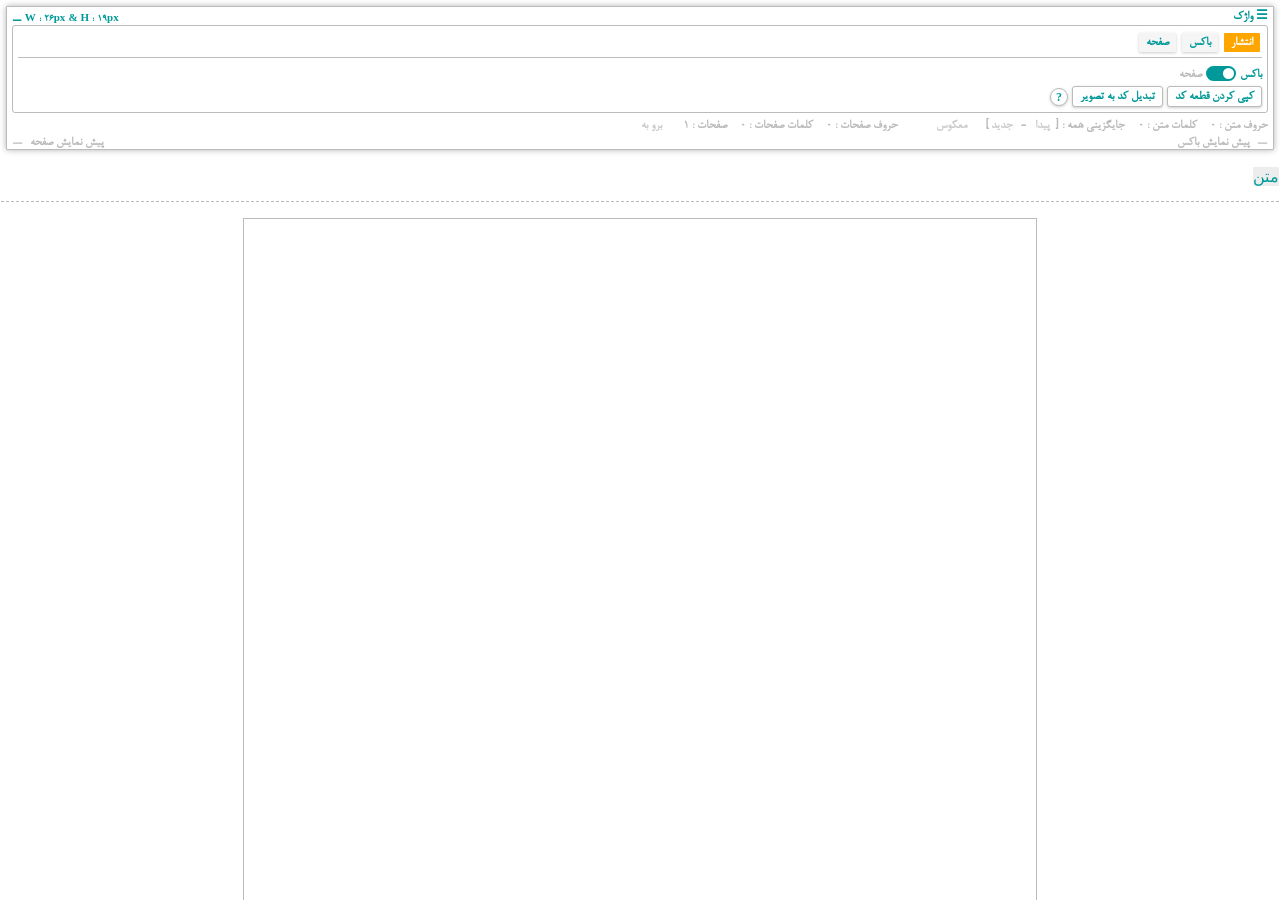
==== index.html @ d8ee6922 "Create index.html" ====
<!DOCTYPE html>
<html lang="fa-IR" dir="rtl">
    <head>
        <title>واژک</title>
        <meta charset="utf-8">
        <meta name="viewport" content="width=device-width, initial-scale=1.0">
        <meta name="robots" content="index, follow">
        <meta name="description" content="ساختن، ویرایش و خواندن کتاب اچ تی ام ال ( HTMLBook ) بصورت انلاین یا افلاین با محتوای متنی ( ثابت یا متحرک )، تصویری ( ثابت یا متحرک )، ویدیویی و صوتی توسط برنامه واژک">
        <link rel="icon" type="image/x-icon" href="[data-uri]">
        <style>
            @font-face { font-family: bnazanin; src: url("[data-uri]") format('truetype'); }
            html, body { margin: 0px;scrollbar-width: none;-webkit-tap-highlight-color: transparent; } html::-webkit-scrollbar, body::-webkit-scrollbar { display: none; } ::selection { background: lightgray; } ::placeholder { color: #bbbbbb;font-family: bnazanin, serif;font-size: 11px; } .xltr { direction: ltr; } .xrtl { direction: rtl; } .xtoolbars { margin: 0px 5px 17px 5px;border: 1px solid #bbbbbb;box-shadow: 0px 0px 6px 0px rgba(0,0,0,0.3);padding: 0px 5px;border-radius: 1px;background: #ffffff;position: relative;z-index: 1; } .xmenu { float: right;color: #009999;font-family: bnazanin, serif;font-size: 13px;font-weight: bold;cursor: pointer;background: #ffffff;animation: xmenu 2s ease infinite; } @keyframes xmenu { 50% { text-shadow: 0px 0px 2px #BBBBBB; } } .xtab1, .xtab2, .xtab3, .xtab4, .xtab5, .xtab6, .xtab7 { overflow: hidden; } .xtab1 button, .xtab2 button, .xtab3 button, .xtab4 button, .xtab5 button, .xtab6 button, .xtab7 button { margin-bottom: 5px;margin-right: 2px;border: none;border-radius: 1px;outline: none;font-family: bnazanin, serif;font-size: 13px;font-weight: bold;cursor: pointer;transition: 0.3s;background: #f5f5f5;color: #009999;padding: 3px 7px;box-shadow: 0px 1px 3px 0px #CCCCCC; } .xtab1 button:hover, .xtab2 button:hover, .xtab3 button:hover, .xtab4 button:hover, .xtab5 button:hover, .xtab6 button:hover, .xtab7 button:hover { background: orange;box-shadow: 0px 0px 0px 0px #FFFFFF;color: #ffffff; } .xtab1 button.active, .xtab2 button.active, .xtab3 button.active, .xtab4 button.active, .xtab5 button.active, .xtab6 button.active, .xtab7 button.active { background: orange;box-shadow: 0px 0px 0px 0px #FFFFFF;color: #ffffff; } .xtabcontent1, .xtabcontent2, .xtabcontent3, .xtabcontent4, .xtabcontent5, .xtabcontent6, .xtabcontent7 { border-top: 1px solid #bbbbbb;padding-top: 5px; } .xboxxobdimensions { margin-top: 4px;float: left;color: #009999;font-family: serif;font-size: 11px;font-weight: bold; } .xtools { overflow: auto;border: 1px solid #bbbbbb;box-sizing: border-box;padding: 5px;width: 100%;border-radius: 3px; } .xhorizontalscroll { overflow: auto;white-space: nowrap;scrollbar-width: none;cursor: default;user-select: none; } .xhorizontalscroll::-webkit-scrollbar { display: none; } #xshare, #xhelpbutton2, #xcontactus, #xdownloadapp { vertical-align: middle;text-decoration: none; } .xhelp { border: 1px solid #bbbbbb;box-shadow: 0px 1px 3px 0px #CCCCCC;color: #009999;background: #ffffff;cursor: pointer;font-weight: bold;font-family: bnazanin, serif;text-align: center;border-radius: 50%;padding: 4px 5px 0px 5px;position: relative;font-size: 0.75em;line-height: 1;vertical-align: middle; } .xhelp:active { box-shadow: 0px 0px 0px 0px #FFFFFF; } .xhelpdisplay { overflow: auto;max-height: 317px;font-size: 12px;color: #009999;font-family: serif; } ::-webkit-scrollbar { width: 5px;height: 5px; } ::-webkit-scrollbar-track { background: #EEEEEE;border-radius: 3px; } ::-webkit-scrollbar-thumb { background: #CCCCCC;border-radius: 3px; } ::-webkit-scrollbar-thumb:hover { background: #009999; } ::-webkit-scrollbar-thumb:active { background: #009999; } ::-webkit-scrollbar-button { background: #CCCCCC;border-radius: 3px; } ::-webkit-scrollbar-button:hover { background: #009999; } ::-webkit-scrollbar-button:active { background: #009999; } .xbuttons { background: #ffffff;font-family: bnazanin, serif;font-size: 13px;font-weight: bold;color: #009999;border: 1px solid #bbbbbb;border-radius: 3px;padding: 3px 7px;box-shadow: 0px 1px 3px 0px #CCCCCC;cursor: pointer; } .xbuttons:active { box-shadow: 0px 0px 0px 0px #FFFFFF; } #xcopycode { vertical-align: middle; } #xconvert { vertical-align: middle; } .xhelpproperty { border: 1px solid #bbbbbb;box-shadow: 0px 1px 3px 0px #CCCCCC;color: #009999;background: #ffffff;cursor: pointer;font-weight: bold;font-family: bnazanin, serif;text-align: center;border-radius: 50%;padding: 4px 5px 0px 5px;position: relative;font-size: 0.75em;line-height: 1;vertical-align: middle; } .xhelpproperty:active { box-shadow: 0px 0px 0px 0px #FFFFFF; } .xtexts { font-family: bnazanin, serif;font-size: 13px;font-weight: bold;color: #009999; } .xinputs { outline: none;width: 48px;background: #ffffff;font-family: bnazanin, serif;font-size: 13px;font-weight: bold;color: #009999;border: 1px solid #bbbbbb;border-radius: 3px;padding: 3px 7px;box-shadow: 0px 1px 3px 0px #CCCCCC; } .xinputs:active { box-shadow: 0px 0px 0px 0px #FFFFFF; } input[type='color'] { transform: scale(3);cursor: pointer; } .xinputtypecolor { overflow: hidden;width: 22px;height: 22px;border-radius: 50%;transition: 0.3s;box-shadow: 0px 2px 3px 0px gray; } .xinputtypecolor:active { box-shadow: 0px 0px 0px 0px #FFFFFF;opacity: 0.9; } .xboxnextandprevious, .xxobnextandprevious { border: 1px solid #bbbbbb;box-shadow: 0px 1px 3px 0px #CCCCCC;color: #009999;background: #ffffff;cursor: pointer;font-weight: bold;font-family: serif;text-align: center;border-radius: 50%;font-size: 15px;padding: 0px 6px; } .xboxnextandprevious:active, .xxobnextandprevious:active { box-shadow: 0px 0px 0px 0px #FFFFFF; } .xboxtransformationclasses, .xxobtransformationclasses { overflow: auto;height: 58px;scrollbar-width: none; } .xboxtransformationclasses::-webkit-scrollbar, .xxobtransformationclasses::-webkit-scrollbar  { display: none; } .xboxtransformationclasses .xboxtransformationclass, .xxobtransformationclasses .xxobtransformationclass { display: none; } .xboxtooltipscrollbar, .xxobtooltipscrollbar { vertical-align: middle;width: 144px;height: 18px;font-family: serif;resize: none;outline: none;color: #009999;background: #ffffff;border: 1px solid #bbbbbb;border-radius: 3px;padding: 1px 7px 2px 7px;box-shadow: 0px 1px 3px 0px #CCCCCC;scrollbar-width: none; } .xboxtooltipscrollbar::-webkit-scrollbar, .xxobtooltipscrollbar::-webkit-scrollbar { display: none; } .xboxtooltipscrollbar:active, .xxobtooltipscrollbar:active { box-shadow: 0px 0px 0px 0px #FFFFFF; } .xnextandprevious { border: 1px solid #bbbbbb;box-shadow: 0px 1px 3px 0px #CCCCCC;color: #009999;background: #ffffff;cursor: pointer;font-weight: bold;font-family: serif;text-align: center;border-radius: 50%;font-size: 15px;padding: 0px 6px; } .xnextandprevious:active { box-shadow: 0px 0px 0px 0px #FFFFFF; } .xtransformationclasses { overflow: auto;height: 58px;scrollbar-width: none; } .xtransformationclasses::-webkit-scrollbar { display: none; } .xtransformationclasses .xtransformationclass { display: none; } .xtooltipscrollbar { vertical-align: middle;width: 144px;height: 18px;font-family: serif;resize: none;outline: none;color: #009999;background: #ffffff;border: 1px solid #bbbbbb;border-radius: 3px;padding: 1px 7px 2px 7px;box-shadow: 0px 1px 3px 0px #CCCCCC;scrollbar-width: none; } .xtooltipscrollbar::-webkit-scrollbar { display: none; } .xtooltipscrollbar:active { box-shadow: 0px 0px 0px 0px #FFFFFF; } .xbox { display: inline-block;box-sizing: border-box;background: #ededed;outline : none;scrollbar-width: none; } .xbox::-webkit-scrollbar { display: none; } [contenteditable][placeholder]:empty:before { content: attr(placeholder);color: #009999; } .xtexts2 { font-family: bnazanin, serif;font-size: 13px;font-weight: bold;color: #BBBBBB; } .xalertmessage { position: fixed;top: 30%;left: 50%;transform: translate(-50%, -30%);z-index: 11;outline: none;font-family: bnazanin;font-size: 14px;font-weight: bold;color: #FFFFFF;border-radius: 18px;padding: 9px 18px;background: orange;box-shadow: 2px 2px 6px #AAAAAA; } .xmarkunmarkreplace { display: inline-block;cursor: pointer; } .xmarkunmarkreplace:active { transform: scale(0.96); } mark { background: #CCCCCC;color: #009999; } .xreverse { border: none;outline: none;width: 44px;background: #ffffff;font-family: bnazanin, serif;font-size: 13px;font-weight: bold;color: #CCCCCC; } .xreverse::placeholder { color: #CCCCCC;font-family: bnazanin, serif;font-size: 13px; } .xmarkunmarknew { border: none;outline: none;width: 25px;background: #ffffff;font-family: bnazanin, serif;font-size: 13px;font-weight: bold;color: #CCCCCC; } .xmarkunmarknew::placeholder { color: #CCCCCC;font-family: bnazanin, serif;font-size: 13px; } .xmarkfind { border: none;outline: none;width: 25px;background: #ffffff;font-family: bnazanin, serif;font-size: 13px;font-weight: bold;color: #CCCCCC; } .xmarkfind::placeholder { color: #CCCCCC;font-family: bnazanin, serif;font-size: 13px; } .xhidden { display: none; } .xremovefile:hover { color: #BBBBBB; } .xremovefile:active { color: #BBBBBB; } .xmodepublish { vertical-align: middle;position: relative;display: inline-block;width: 30px;height: 15px;transform: rotate(180deg); } .xmodepublish input { opacity: 0;width: 0;height: 0; } .xmodepublishslider { position: absolute;cursor: pointer;top: 0;left: 0;right: 0;bottom: 0;background: #009999;-webkit-transition: .3s;transition: .3s; } .xmodepublishslider:before { position: absolute;content: '';height: 11px;width: 11px;left: 2px;bottom: 2px;background: #FFFFFF;-webkit-transition: .3s;transition: .3s; } .xmodepublishslider.xmodepublishround { border-radius: 16px; } .xmodepublishslider.xmodepublishround:before { border-radius: 50%; } input:checked + .xmodepublishslider:before { -webkit-transform: translateX(15px);-ms-transform: translateX(15px);transform: translateX(15px); } .xboxorpagepreviewsymbol { display: inline-block;color: #CCCCCC;font-family: serif;font-size: 12px;font-weight: bold;cursor: pointer;vertical-align: middle; } .xxobgotopage { border: none;outline: none;width: 26px;background: #ffffff;font-family: bnazanin, serif;font-size: 13px;font-weight: bold;color: #CCCCCC; } .xxobgotopage::placeholder { color: #CCCCCC;font-family: bnazanin, serif;font-size: 13px; } .xcheckboxcontent input { display: none; } .xcheckboxcontent span { background: #ffffff;font-family: bnazanin, serif;font-size: 13px;font-weight: bold;color: #BBBBBB;border: 1px solid #BBBBBB;border-radius: 3px;padding: 3px 7px;box-shadow: 0px 1px 3px 0px #CCCCCC;cursor: pointer; } .xcheckboxcontent span:active { box-shadow: 0px 0px 0px 0px #FFFFFF; } .xcheckboxcontent input[name="xcheckboxcontent"]:hover + span { color: #009999; } .xcheckboxcontent input[name="xcheckboxcontent"]:checked + span { color: #009999; }
            .xstyle1 { display: none; } .xstyle2 { position: -webkit-sticky;position: sticky;padding-top: 5px;top: 0px;background: #FFFFFF;z-index: 9;border: 1px solid rgba(255, 255, 255, 0); } .xstyle3 { display: none;margin-right: 10px;cursor: pointer;color: #009999;font-family: serif;font-size: 11px;font-weight: bold; } .xstyle4 { font-family: bnazanin, serif; } .xstyle5 { margin-left: 3px; } .xstyle6 { cursor: pointer; } .xstyle7 { padding-bottom: 5px;margin-bottom: -5px; } .xstyle8 { display: none;padding: 5px; } .xstyle9 { display: none;padding: 5px; } .xstyle13 { display: block;margin-bottom: 5px; } .xstyle14 { font-family: bnazanin, serif;font-size: 13px;font-weight: bold;color: #009999; } .xstyle15 { font-family: bnazanin, serif;font-size: 13px;font-weight: bold;color: #BBBBBB; } .xstyle16 { display: block;padding-bottom: 5px;margin-bottom: -5px; } .xstyle17 { display: none; } .xstyle18 { vertical-align: middle; } .xstyle19 { vertical-align: middle; } .xstyle20 { display: none; } .xstyle21 { display: none; } .xstyle22 { margin-top: 10px; } .xstyle23 { display: block; } .xstyle24 { margin-right: 16px; } .xstyle25 { margin-right: 16px; } .xstyle26 { padding: 3px 0px 7px 0px;margin-bottom: 2px; } .xstyle27 { padding-bottom: 5px;margin-bottom: -5px; } .xstyle28 { margin-right: 3px;text-align: center; } .xstyle29 { margin-right: 3px; } .xstyle30 { margin-right: 16px; } .xstyle31 { margin-right: 3px;text-align: center; } .xstyle32 { margin-right: 3px; } .xstyle33 { margin-right: 16px; } .xstyle34 { margin-right: 3px;text-align: center; } .xstyle35 { margin-right: 3px; } .xstyle36 { margin-right: 16px; } .xstyle37 { margin-right: 3px;text-align: center; } .xstyle38 { margin-right: 3px;text-align: center; } .xstyle39 { margin-right: 3px; } .xstyle40 { margin-right: 16px; } .xstyle41 { margin-right: 3px;text-align: center; } .xstyle42 { margin-right: 3px; } .xstyle43 { margin-right: 16px; } .xstyle44 { margin-right: 3px; } .xstyle45 { margin-left: 3px; } .xstyle46 { margin-left: 3px; } .xstyle47 { padding-bottom: 5px; } .xstyle48 { vertical-align: middle;display: none; } .xstyle49 { vertical-align: middle;display: none; } .xstyle50 { vertical-align: middle;display: none; } .xstyle51 { vertical-align: middle;display: none; } .xstyle52 { padding-bottom: 5px;display: none; } .xstyle53 { margin-left: 3px; } .xstyle54 { margin-left: 3px; } .xstyle55 { margin-left: 3px; } .xstyle56 { display: none; } .xstyle57 { margin-left: 3px; } .xstyle58 { margin-left: 3px; } .xstyle59 { display: none; } .xstyle60 { display: none; } .xstyle61 { display: none; } .xstyle62 { margin-left: 3px; } .xstyle63 { padding-bottom: 5px;margin-bottom: -5px; } .xstyle64 { margin-left: 3px; } .xstyle65 { margin-left: 3px; } .xstyle66 { margin-left: 3px; } .xstyle67 { margin-left: 3px; } .xstyle68 { margin-left: 3px; } .xstyle69 { margin-left: 3px; } .xstyle70 { margin-left: 3px; } .xstyle71 { margin-left: 3px; } .xstyle72 { margin-left: 3px; } .xstyle73 { margin-left: 3px; } .xstyle74 { margin-left: 3px; } .xstyle75 { margin-left: 3px; } .xstyle76 { display: none; } .xstyle77 { margin-left: 3px; } .xstyle78 { margin-left: 3px; } .xstyle79 { margin-left: 3px; } .xstyle80 { margin-left: 3px; } .xstyle81 { margin-left: 3px; } .xstyle82 { margin-left: 3px; } .xstyle83 { margin-left: 3px; } .xstyle84 { margin-left: 3px; } .xstyle85 { margin-left: 3px; } .xstyle86 { margin-left: 3px; } .xstyle87 { margin-left: 3px; } .xstyle88 { margin-left: 3px; } .xstyle89 { padding-bottom: 5px;margin-bottom: -5px; } .xstyle90 { margin-left: 3px; } .xstyle91 { margin-left: 3px; } .xstyle92 { margin-left: 3px; } .xstyle93 { margin-left: 3px; } .xstyle94 { margin-left: 3px; } .xstyle95 { margin-left: 3px; } .xstyle96 { margin-left: 3px; } .xstyle97 { margin-left: 3px; } .xstyle98 { padding-bottom: 5px;margin-bottom: -5px; } .xstyle99 { margin-left: 3px; } .xstyle100 { margin-left: 3px; } .xstyle101 { margin-left: 3px; } .xstyle102 { margin-left: 3px; } .xstyle103 { margin-left: 3px; } .xstyle104 { margin-left: 3px; } .xstyle105 { margin-left: 3px; } .xstyle106 { margin-left: 3px; } .xstyle107 { display: none;margin-top: 5px; } .xstyle108 { padding-bottom: 5px;margin-bottom: -5px; } .xstyle109 { margin-left: 3px; } .xstyle110 { margin-left: 32px; } .xstyle111 { margin-left: 3px; } .xstyle112 { display: none; } .xstyle113 { display: none;margin-left: 3px; } .xstyle114 { margin-left: 16px; } .xstyle115 { display: none; } .xstyle116 { display: none;margin-left: 3px; } .xstyle117 { margin-left: 3px; } .xstyle118 { display: none;margin-top: 5px; } .xstyle119 { margin-left: 3px; } .xstyle120 { display: none;margin-top: 5px; } .xstyle121 { margin-left: 3px; } .xstyle122 { display: none;margin-top: 5px; } .xstyle123 { padding-bottom: 5px; } .xstyle124 { vertical-align: middle;display: none; } .xstyle125 { vertical-align: middle;display: none; } .xstyle126 { vertical-align: middle;display: none; } .xstyle127 { vertical-align: middle;display: none; } .xstyle128 { display: none; } .xstyle129 { padding-bottom: 5px;display: none; } .xstyle130 { margin-left: 3px; } .xstyle131 { margin-left: 3px; } .xstyle132 { margin-left: 3px; } .xstyle133 { display: none; } .xstyle134 { margin-left: 3px; } .xstyle135 { margin-left: 3px; } .xstyle136 { display: none; } .xstyle137 { display: none; } .xstyle138 { display: none; } .xstyle139 { margin-left: 3px; } .xstyle140 { padding-bottom: 5px;margin-bottom: -5px; } .xstyle141 { display: none; } .xstyle142 { margin-left: 3px;display: none; } .xstyle143 { display: none; } .xstyle144 { margin-left: 3px;display: none; } .xstyle145 { margin-left: 3px;display: none; } .xstyle146 { margin-left: 3px;display: none; } .xstyle147 { margin-left: 3px;display: none; } .xstyle148 { vertical-align: middle;display: none; } .xstyle149 { vertical-align: middle;margin-left: 3px;display: none; } .xstyle150 { vertical-align: middle;display: none; } .xstyle151 { vertical-align: middle;margin-left: 3px;display: none; } .xstyle152 { vertical-align: middle;display: none; } .xstyle153 { vertical-align: middle;margin-left: 3px;display: none; } .xstyle154 { vertical-align: middle;display: none; } .xstyle155 { vertical-align: middle;margin-left: 3px;display: none; } .xstyle156 { vertical-align: middle;display: none; } .xstyle157 { vertical-align: middle;margin-left: 3px;display: none; } .xstyle158 { vertical-align: middle;display: none; } .xstyle159 { vertical-align: middle;margin-left: 3px;display: none; } .xstyle160 { vertical-align: middle;display: none; } .xstyle161 { vertical-align: middle;margin-left: 3px;display: none; } .xstyle162 { vertical-align: middle;display: none; } .xstyle163 { vertical-align: middle;margin-left: 3px;display: none; } .xstyle164 { vertical-align: middle; } .xstyle165 { display: inline-block;vertical-align: middle;margin-left: 3px; } .xstyle166 { display: none; } .xstyle167 { margin-left: 3px;display: none; } .xstyle168 { margin-left: 3px;display: none; } .xstyle169 { margin-left: 3px;display: none; } .xstyle170 { margin-left: 3px;display: none; } .xstyle171 { display: none; } .xstyle172 { margin-left: 3px;display: none; } .xstyle173 { margin-left: 3px;display: none; } .xstyle174 { margin-left: 3px;display: none; } .xstyle175 { margin-left: 3px;display: none; } .xstyle176 { display: none; } .xstyle177 { margin-left: 3px; } .xstyle178 { vertical-align: middle; } .xstyle179 { display: inline-block;vertical-align: middle;margin-left: 3px; } .xstyle180 { margin-left: 3px; } .xstyle181 { display: none; } .xstyle182 { margin-left: 3px;display: none; } .xstyle183 { margin-left: 3px;display: none; } .xstyle184 { margin-left: 3px;display: none; } .xstyle185 { margin-left: 3px;display: none; } .xstyle186 { display: none; } .xstyle187 { margin-left: 3px;display: none; } .xstyle188 { margin-left: 3px;display: none; } .xstyle189 { margin-left: 3px;display: none; } .xstyle190 { margin-left: 3px;display: none; } .xstyle191 { padding-bottom: 5px; } .xstyle192 { vertical-align: middle;display: none; } .xstyle193 { vertical-align: middle;display: none; } .xstyle194 { vertical-align: middle;display: none; } .xstyle195 { vertical-align: middle;display: none; } .xstyle196 { padding-bottom: 5px;display: none; } .xstyle197 { margin-left: 3px; } .xstyle198 { margin-left: 3px; } .xstyle199 { margin-left: 3px; } .xstyle200 { display: none; } .xstyle201 { margin-left: 3px; } .xstyle202 { margin-left: 3px; } .xstyle203 { display: none; } .xstyle204 { display: none; } .xstyle205 { display: none; } .xstyle206 { margin-left: 3px; } .xstyle207 { padding-bottom: 5px;margin-bottom: -5px; } .xstyle208 { margin-left: 3px; } .xstyle209 { display: none; } .xstyle210 { margin-left: 3px; } .xstyle211 { padding-bottom: 5px; } .xstyle212 { vertical-align: middle;display: none; } .xstyle213 { vertical-align: middle;display: none; } .xstyle214 { vertical-align: middle;display: none; } .xstyle215 { vertical-align: middle;display: none; } .xstyle216 { padding-bottom: 5px;display: none; } .xstyle217 { margin-left: 3px; } .xstyle218 { margin-left: 3px; } .xstyle219 { margin-left: 3px; } .xstyle220 { display: none; } .xstyle221 { margin-left: 3px; } .xstyle222 { margin-left: 3px; } .xstyle223 { display: none; } .xstyle224 { display: none; } .xstyle225 { display: none; } .xstyle226 { margin-left: 3px; } .xstyle227 { padding-bottom: 5px;margin-bottom: -5px; } .xstyle228 { margin-left: 3px; } .xstyle229 { margin-left: 3px; } .xstyle230 { margin-left: 3px; } .xstyle231 { margin-left: 3px; } .xstyle232 { vertical-align: middle;margin-left: 3px; } .xstyle233 { display: inline-block;vertical-align: middle;margin-left: 3px; } .xstyle234 { margin-left: 3px; } .xstyle235 { margin-left: 3px; } .xstyle236 { margin-left: 3px; } .xstyle237 { margin-left: 3px; } .xstyle238 { vertical-align: middle;margin-left: 3px; } .xstyle239 { display: inline-block;vertical-align: middle;margin-left: 3px; } .xstyle240 { margin-left: 3px; } .xstyle241 { margin-left: 3px; } .xstyle242 { margin-left: 3px; } .xstyle243 { margin-left: 3px; } .xstyle244 { vertical-align: middle;margin-left: 3px; } .xstyle245 { display: inline-block;vertical-align: middle;margin-left: 3px; } .xstyle246 { margin-left: 3px; } .xstyle247 { margin-left: 3px; } .xstyle248 { margin-left: 3px; } .xstyle249 { margin-left: 3px; } .xstyle250 { vertical-align: middle;margin-left: 3px; } .xstyle251 { display: inline-block;vertical-align: middle;margin-left: 3px; } .xstyle252 { margin-left: 3px; } .xstyle253 { margin-left: 3px; } .xstyle254 { margin-left: 3px; } .xstyle255 { margin-left: 3px; } .xstyle256 { margin-left: 3px; } .xstyle257 { margin-left: 3px; } .xstyle258 { margin-left: 3px; } .xstyle259 { margin-left: 3px; } .xstyle260 { margin-left: 3px; } .xstyle261 { margin-left: 3px; } .xstyle262 { margin-left: 3px; } .xstyle263 { display: none; } .xstyle264 { margin-left: 3px; } .xstyle265 { margin-left: 3px; } .xstyle266 { margin-left: 3px; } .xstyle267 { margin-left: 3px; } .xstyle268 { margin-left: 3px; } .xstyle269 { vertical-align: middle;margin-left: 3px; } .xstyle270 { display: inline-block;vertical-align: middle;margin-left: 3px; } .xstyle271 { margin-left: 3px; } .xstyle272 { margin-left: 3px; } .xstyle273 { margin-left: 3px; } .xstyle274 { margin-left: 3px; } .xstyle275 { vertical-align: middle;margin-left: 3px; } .xstyle276 { display: inline-block;vertical-align: middle;margin-left: 3px; } .xstyle277 { margin-left: 3px; } .xstyle278 { margin-left: 3px; } .xstyle279 { margin-left: 3px; } .xstyle280 { margin-left: 3px; } .xstyle281 { vertical-align: middle;margin-left: 3px; } .xstyle282 { display: inline-block;vertical-align: middle;margin-left: 3px; } .xstyle283 { margin-left: 3px; } .xstyle284 { margin-left: 3px; } .xstyle285 { margin-left: 3px; } .xstyle286 { margin-left: 3px; } .xstyle287 { vertical-align: middle;margin-left: 3px; } .xstyle288 { display: inline-block;vertical-align: middle;margin-left: 3px; } .xstyle289 { margin-left: 3px; } .xstyle290 { margin-left: 3px; } .xstyle291 { margin-left: 3px; } .xstyle292 { margin-left: 3px; } .xstyle293 { margin-left: 3px; } .xstyle294 { margin-left: 3px; } .xstyle295 { margin-left: 3px; } .xstyle296 { margin-left: 3px; } .xstyle297 { margin-left: 3px; } .xstyle298 { margin-left: 3px; } .xstyle299 { margin-left: 3px; } .xstyle300 { margin-left: 3px; } .xstyle301 { padding-bottom: 5px; } .xstyle302 { vertical-align: middle;display: none; } .xstyle303 { vertical-align: middle;display: none; } .xstyle304 { vertical-align: middle;display: none; } .xstyle305 { vertical-align: middle;display: none; } .xstyle306 { display: none; } .xstyle307 { padding-bottom: 5px;display: none; } .xstyle308 { margin-left: 3px; } .xstyle309 { margin-left: 3px; } .xstyle310 { margin-left: 3px; } .xstyle311 { display: none; } .xstyle312 { margin-left: 3px; } .xstyle313 { margin-left: 3px; } .xstyle314 { display: none; } .xstyle315 { display: none; } .xstyle316 { display: none; } .xstyle317 { margin-left: 3px; } .xstyle318 { padding-bottom: 5px;margin-bottom: -5px; } .xstyle319 { margin-left: 3px; } .xstyle320 { margin-left: 3px; } .xstyle321 { margin-left: 3px; } .xstyle322 { margin-left: 3px; } .xstyle323 { margin-left: 3px; } .xstyle324 { margin-left: 3px; } .xstyle325 { vertical-align: middle;margin-left: 3px; } .xstyle326 { display: inline-block;vertical-align: middle;margin-left: 3px; } .xstyle327 { display: none; } .xstyle328 { margin-left: 3px; } .xstyle329 { margin-left: 3px; } .xstyle330 { margin-left: 3px; } .xstyle331 { margin-left: 3px; } .xstyle332 { margin-left: 3px; } .xstyle333 { margin-left: 3px; } .xstyle334 { margin-left: 3px; } .xstyle335 { vertical-align: middle;margin-left: 3px; } .xstyle336 { display: inline-block;vertical-align: middle;margin-left: 3px; } .xstyle337 { margin-left: 3px; } .xstyle338 { padding-bottom: 5px; } .xstyle339 { vertical-align: middle;display: none; } .xstyle340 { vertical-align: middle;display: none; } .xstyle341 { vertical-align: middle;display: none; } .xstyle342 { vertical-align: middle;display: none; } .xstyle343 { display: none; } .xstyle344 { padding-bottom: 5px;display: none; } .xstyle345 { margin-left: 3px; } .xstyle346 { margin-left: 3px; } .xstyle347 { margin-left: 3px; } .xstyle348 { display: none; } .xstyle349 { margin-left: 3px; } .xstyle350 { margin-left: 3px; } .xstyle351 { display: none; } .xstyle352 { display: none; } .xstyle353 { display: none; } .xstyle354 { margin-left: 3px; } .xstyle355 { margin-bottom: -16px;text-align: right; } .xstyle356 { margin-bottom: -2px; } .xstyle357 { padding-bottom: 5px;margin-bottom: -5px;margin-top: 5px; } .xstyle358 { margin-left: 3px; } .xstyle359 { margin-left: 3px; } .xstyle360 { margin-left: 3px; } .xstyle361 { margin-left: 3px; } .xstyle362 { margin-left: 3px; } .xstyle363 { margin-left: 3px; } .xstyle364 { display: none; } .xstyle365 { margin-left: 3px; } .xstyle366 { margin-left: 3px; } .xstyle367 { margin-left: 3px; } .xstyle368 { margin-left: 3px; } .xstyle369 { margin-left: 3px; } .xstyle370 { margin-left: 3px; } .xstyle371 { padding-bottom: 5px;margin-bottom: -5px;margin-top: 5px; } .xstyle372 { margin-left: 3px; } .xstyle373 { margin-left: 3px; } .xstyle374 { margin-left: 3px; } .xstyle375 { margin-left: 3px; } .xstyle376 { display: none; } .xstyle377 { margin-left: 3px; } .xstyle378 { margin-left: 3px; } .xstyle379 { margin-left: 3px; } .xstyle380 { margin-left: 3px; } .xstyle381 { padding-bottom: 5px;margin-bottom: -5px;margin-top: 5px; } .xstyle382 { margin-left: 3px; } .xstyle383 { margin-left: 3px; } .xstyle384 { margin-left: 3px; } .xstyle385 { display: none; } .xstyle386 { margin-left: 3px; } .xstyle387 { margin-left: 3px; } .xstyle388 { margin-left: 3px; } .xstyle389 { padding-bottom: 5px;margin-bottom: -5px;margin-top: 5px; } .xstyle390 { margin-left: 3px; } .xstyle391 { margin-left: 3px; } .xstyle392 { display: none; } .xstyle393 { margin-left: 3px; } .xstyle394 { margin-left: 3px; } .xstyle395 { padding-bottom: 5px; } .xstyle396 { vertical-align: middle;display: none; } .xstyle397 { vertical-align: middle;display: none; } .xstyle398 { vertical-align: middle;display: none; } .xstyle399 { vertical-align: middle;display: none; } .xstyle400 { padding-bottom: 5px;display: none; } .xstyle401 { margin-left: 3px; } .xstyle402 { margin-left: 3px; } .xstyle403 { margin-left: 3px; } .xstyle404 { display: none; } .xstyle405 { margin-left: 3px; } .xstyle406 { margin-left: 3px; } .xstyle407 { display: none; } .xstyle408 { display: none; } .xstyle409 { display: none; } .xstyle410 { margin-left: 3px; } .xstyle411 { padding-bottom: 5px;margin-bottom: -5px; } .xstyle412 { margin-left: 3px; } .xstyle413 { margin-left: 3px; } .xstyle414 { margin-left: 3px; } .xstyle415 { margin-left: 3px; } .xstyle416 { margin-left: 3px; } .xstyle417 { margin-left: 3px; } .xstyle418 { margin-left: 3px; } .xstyle419 { margin-left: 3px; } .xstyle420 { margin-left: 3px; } .xstyle421 { display: inline-block;vertical-align: middle;margin-left: 3px; } .xstyle422 { display: none; } .xstyle423 { margin-left: 3px; } .xstyle424 { margin-left: 3px; } .xstyle425 { margin-left: 3px; } .xstyle426 { margin-left: 3px; } .xstyle427 { margin-left: 3px; } .xstyle428 { margin-left: 3px; } .xstyle429 { margin-left: 3px; } .xstyle430 { margin-left: 3px; } .xstyle431 { margin-left: 3px; } .xstyle432 { display: inline-block;vertical-align: middle;margin-left: 3px; } .xstyle433 { margin-left: 3px; } .xstyle434 { padding-bottom: 5px; } .xstyle435 { vertical-align: middle;display: none; } .xstyle436 { vertical-align: middle;display: none; } .xstyle437 { vertical-align: middle;display: none; } .xstyle438 { vertical-align: middle;display: none; } .xstyle439 { padding-bottom: 5px;display: none; } .xstyle440 { margin-left: 3px; } .xstyle441 { margin-left: 3px; } .xstyle442 { margin-left: 3px; } .xstyle443 { display: none; } .xstyle444 { margin-left: 3px; } .xstyle445 { margin-left: 3px; } .xstyle446 { display: none; } .xstyle447 { display: none; } .xstyle448 { display: none; } .xstyle449 { margin-left: 3px; } .xstyle450 { padding-bottom: 5px;margin-bottom: -5px; } .xstyle451 { margin-left: 3px; } .xstyle452 { margin-left: 3px; } .xstyle453 { display: none; } .xstyle454 { margin-left: 3px; } .xstyle455 { margin-left: 3px; } .xstyle456 { padding-bottom: 5px; } .xstyle457 { vertical-align: middle;display: none; } .xstyle458 { vertical-align: middle;display: none; } .xstyle459 { vertical-align: middle;display: none; } .xstyle460 { vertical-align: middle;display: none; } .xstyle461 { padding-bottom: 5px;display: none; } .xstyle462 { margin-left: 3px; } .xstyle463 { margin-left: 3px; } .xstyle464 { margin-left: 3px; } .xstyle465 { display: none; } .xstyle466 { margin-left: 3px; } .xstyle467 { margin-left: 3px; } .xstyle468 { display: none; } .xstyle469 { display: none; } .xstyle470 { display: none; } .xstyle471 { margin-left: 3px; } .xstyle472 { padding-bottom: 5px;margin-bottom: -5px; } .xstyle473 { margin-left: 3px; } .xstyle474 { display: none; } .xstyle475 { margin-left: 3px; } .xstyle476 { padding-bottom: 5px; } .xstyle477 { vertical-align: middle;display: none; } .xstyle478 { vertical-align: middle;display: none; } .xstyle479 { vertical-align: middle;display: none; } .xstyle480 { vertical-align: middle;display: none; } .xstyle481 { padding-bottom: 5px;display: none; } .xstyle482 { margin-left: 3px; } .xstyle483 { margin-left: 3px; } .xstyle484 { margin-left: 3px; } .xstyle485 { display: none; } .xstyle486 { margin-left: 3px; } .xstyle487 { margin-left: 3px; } .xstyle488 { display: none; } .xstyle489 { display: none; } .xstyle490 { display: none; } .xstyle491 { margin-left: 3px; } .xstyle492 { padding-bottom: 5px;margin-bottom: -5px; } .xstyle493 { margin-left: 3px; } .xstyle494 { margin-left: 3px; } .xstyle495 { margin-left: 3px; } .xstyle496 { margin-left: 3px; } .xstyle497 { margin-left: 3px; } .xstyle498 { display: none; } .xstyle499 { margin-left: 3px; } .xstyle500 { margin-left: 3px; } .xstyle501 { margin-left: 3px; } .xstyle502 { margin-left: 3px; } .xstyle503 { padding-bottom: 5px;margin-bottom: -5px; } .xstyle504 { margin-left: 3px; } .xstyle505 { vertical-align: middle; } .xstyle506 { display: inline-block;vertical-align: middle;margin-left: 3px; } .xstyle507 { vertical-align: middle; } .xstyle508 { display: inline-block;vertical-align: middle;margin-left: 3px; } .xstyle509 { padding-bottom: 5px;margin-bottom: -5px; } .xstyle510 { width: 144px; } .xstyle511 { padding-bottom: 5px;padding-right: 4px; } .xstyle512 { min-width: 80%;display: inline-block; } .xstyle513 { vertical-align: middle;display: none; } .xstyle514 { vertical-align: middle;display: none; } .xstyle515 { vertical-align: middle;display: none; } .xstyle516 { vertical-align: middle;display: none; } .xstyle517 { min-width: 20%;display: inline-block;text-align: right;margin-right: -4px; } .xstyle518 { vertical-align: middle;display: none; } .xstyle519 { vertical-align: middle;display: none; } .xstyle520 { padding-bottom: 5px;display: none; } .xstyle521 { margin-left: 3px; } .xstyle522 { margin-left: 3px; } .xstyle523 { margin-left: 3px; } .xstyle524 { display: none; } .xstyle525 { margin-left: 3px; } .xstyle526 { margin-left: 3px; } .xstyle527 { display: none; } .xstyle528 { display: none; } .xstyle529 { display: none; } .xstyle530 { margin-left: 3px; } .xstyle531 { padding-bottom: 5px;margin-bottom: -5px; } .xstyle532 { margin-left: 3px; } .xstyle533 { margin-left: 3px; } .xstyle534 { margin-left: 3px; } .xstyle535 { margin-left: 3px; } .xstyle536 { vertical-align: middle; } .xstyle537 { display: inline-block;vertical-align: middle;margin-left: 3px; } .xstyle538 { display: none; } .xstyle539 { margin-left: 3px; } .xstyle540 { margin-left: 3px; } .xstyle541 { margin-left: 3px; } .xstyle542 { margin-left: 3px; } .xstyle543 { margin-left: 3px; } .xstyle544 { vertical-align: middle; } .xstyle545 { display: inline-block;vertical-align: middle;margin-left: 3px; } .xstyle546 { margin-left: 3px; } .xstyle547 { padding-bottom: 5px;padding-right: 4px; } .xstyle548 { min-width: 80%;display: inline-block; } .xstyle549 { vertical-align: middle;display: none; } .xstyle550 { vertical-align: middle;display: none; } .xstyle551 { vertical-align: middle;display: none; } .xstyle552 { vertical-align: middle;display: none; } .xstyle553 { min-width: 20%;display: inline-block;text-align: right;margin-right: -4px; } .xstyle554 { vertical-align: middle;display: none; } .xstyle555 { vertical-align: middle;display: none; } .xstyle556 { padding-bottom: 5px;display: none; } .xstyle557 { margin-left: 3px; } .xstyle558 { margin-left: 3px; } .xstyle559 { margin-left: 3px; } .xstyle560 { display: none; } .xstyle561 { margin-left: 3px; } .xstyle562 { margin-left: 3px; } .xstyle563 { display: none; } .xstyle564 { display: none; } .xstyle565 { display: none; } .xstyle566 { margin-left: 3px; } .xstyle567 { padding-bottom: 5px;margin-bottom: -5px; } .xstyle568 { margin-left: 3px; } .xstyle569 { display: none; } .xstyle570 { margin-left: 3px; } .xstyle571 { padding-bottom: 5px;padding-right: 4px; } .xstyle572 { min-width: 80%;display: inline-block; } .xstyle573 { vertical-align: middle;display: none; } .xstyle574 { vertical-align: middle;display: none; } .xstyle575 { vertical-align: middle;display: none; } .xstyle576 { vertical-align: middle;display: none; } .xstyle577 { min-width: 20%;display: inline-block;text-align: right;margin-right: -4px; } .xstyle578 { vertical-align: middle;display: none; } .xstyle579 { vertical-align: middle;display: none; } .xstyle580 { padding-bottom: 5px;display: none; } .xstyle581 { margin-left: 3px; } .xstyle582 { margin-left: 3px; } .xstyle583 { margin-left: 3px; } .xstyle584 { display: none; } .xstyle585 { margin-left: 3px; } .xstyle586 { margin-left: 3px; } .xstyle587 { display: none; } .xstyle588 { display: none; } .xstyle589 { display: none; } .xstyle590 { margin-left: 3px; } .xstyle591 { padding-bottom: 5px;margin-bottom: -5px; } .xstyle592 { margin-left: 3px; } .xstyle593 { display: none; } .xstyle594 { margin-left: 3px; } .xstyle595 { padding-bottom: 5px;padding-right: 4px; } .xstyle596 { min-width: 80%;display: inline-block; } .xstyle597 { vertical-align: middle;display: none; } .xstyle598 { vertical-align: middle;display: none; } .xstyle599 { vertical-align: middle;display: none; } .xstyle600 { vertical-align: middle;display: none; } .xstyle601 { min-width: 20%;display: inline-block;text-align: right;margin-right: -4px; } .xstyle602 { vertical-align: middle;display: none; } .xstyle603 { vertical-align: middle;display: none; } .xstyle604 { padding-bottom: 5px;display: none; } .xstyle605 { margin-left: 3px; } .xstyle606 { margin-left: 3px; } .xstyle607 { margin-left: 3px; } .xstyle608 { display: none; } .xstyle609 { margin-left: 3px; } .xstyle610 { margin-left: 3px; } .xstyle611 { display: none; } .xstyle612 { display: none; } .xstyle613 { display: none; } .xstyle614 { margin-left: 3px; } .xstyle615 { padding-bottom: 5px;margin-bottom: -5px; } .xstyle616 { margin-left: 3px; } .xstyle617 { margin-left: 3px; } .xstyle618 { margin-left: 3px; } .xstyle619 { margin-left: 3px; } .xstyle620 { vertical-align: middle;margin-left: 3px; } .xstyle621 { display: inline-block;vertical-align: middle;margin-left: 3px; } .xstyle622 { margin-left: 3px; } .xstyle623 { margin-left: 3px; } .xstyle624 { margin-left: 3px; } .xstyle625 { margin-left: 3px; } .xstyle626 { vertical-align: middle;margin-left: 3px; } .xstyle627 { display: inline-block;vertical-align: middle;margin-left: 3px; } .xstyle628 { margin-left: 3px; } .xstyle629 { margin-left: 3px; } .xstyle630 { margin-left: 3px; } .xstyle631 { margin-left: 3px; } .xstyle632 { vertical-align: middle;margin-left: 3px; } .xstyle633 { display: inline-block;vertical-align: middle;margin-left: 3px; } .xstyle634 { margin-left: 3px; } .xstyle635 { margin-left: 3px; } .xstyle636 { margin-left: 3px; } .xstyle637 { margin-left: 3px; } .xstyle638 { vertical-align: middle;margin-left: 3px; } .xstyle639 { display: inline-block;vertical-align: middle;margin-left: 3px; } .xstyle640 { margin-left: 3px; } .xstyle641 { margin-left: 3px; } .xstyle642 { margin-left: 3px; } .xstyle643 { margin-left: 3px; } .xstyle644 { margin-left: 3px; } .xstyle645 { margin-left: 3px; } .xstyle646 { margin-left: 3px; } .xstyle647 { margin-left: 3px; } .xstyle648 { margin-left: 3px; } .xstyle649 { margin-left: 3px; } .xstyle650 { margin-left: 3px; } .xstyle651 { display: none; } .xstyle652 { margin-left: 3px; } .xstyle653 { margin-left: 3px; } .xstyle654 { margin-left: 3px; } .xstyle655 { margin-left: 3px; } .xstyle656 { margin-left: 3px; } .xstyle657 { vertical-align: middle;margin-left: 3px; } .xstyle658 { display: inline-block;vertical-align: middle;margin-left: 3px; } .xstyle659 { margin-left: 3px; } .xstyle660 { margin-left: 3px; } .xstyle661 { margin-left: 3px; } .xstyle662 { margin-left: 3px; } .xstyle663 { vertical-align: middle;margin-left: 3px; } .xstyle664 { display: inline-block;vertical-align: middle;margin-left: 3px; } .xstyle665 { margin-left: 3px; } .xstyle666 { margin-left: 3px; } .xstyle667 { margin-left: 3px; } .xstyle668 { margin-left: 3px; } .xstyle669 { vertical-align: middle;margin-left: 3px; } .xstyle670 { display: inline-block;vertical-align: middle;margin-left: 3px; } .xstyle671 { margin-left: 3px; } .xstyle672 { margin-left: 3px; } .xstyle673 { margin-left: 3px; } .xstyle674 { margin-left: 3px; } .xstyle675 { vertical-align: middle;margin-left: 3px; } .xstyle676 { display: inline-block;vertical-align: middle;margin-left: 3px; } .xstyle677 { margin-left: 3px; } .xstyle678 { margin-left: 3px; } .xstyle679 { margin-left: 3px; } .xstyle680 { margin-left: 3px; } .xstyle681 { margin-left: 3px; } .xstyle682 { margin-left: 3px; } .xstyle683 { margin-left: 3px; } .xstyle684 { margin-left: 3px; } .xstyle685 { margin-left: 3px; } .xstyle686 { margin-left: 3px; } .xstyle687 { margin-left: 3px; } .xstyle688 { margin-left: 3px; } .xstyle689 { padding-bottom: 5px;padding-right: 4px; } .xstyle690 { min-width: 80%;display: inline-block; } .xstyle691 { vertical-align: middle;display: none; } .xstyle692 { vertical-align: middle;display: none; } .xstyle693 { vertical-align: middle;display: none; } .xstyle694 { vertical-align: middle;display: none; } .xstyle695 { min-width: 20%;display: inline-block;text-align: right;margin-right: -4px; } .xstyle696 { vertical-align: middle;display: none; } .xstyle697 { vertical-align: middle;display: none; } .xstyle698 { display: none; } .xstyle699 { padding-bottom: 5px;display: none; } .xstyle700 { margin-left: 3px; } .xstyle701 { margin-left: 3px; } .xstyle702 { margin-left: 3px; } .xstyle703 { display: none; } .xstyle704 { margin-left: 3px; } .xstyle705 { margin-left: 3px; } .xstyle706 { display: none; } .xstyle707 { display: none; } .xstyle708 { display: none; } .xstyle709 { margin-left: 3px; } .xstyle710 { margin-bottom: -16px;text-align: right; } .xstyle711 { margin-bottom: -2px; } .xstyle712 { padding-bottom: 5px;margin-bottom: -5px;margin-top: 5px; } .xstyle713 { margin-left: 3px; } .xstyle714 { margin-left: 3px; } .xstyle715 { margin-left: 3px; } .xstyle716 { margin-left: 3px; } .xstyle717 { margin-left: 3px; } .xstyle718 { margin-left: 3px; } .xstyle719 { display: none; } .xstyle720 { margin-left: 3px; } .xstyle721 { margin-left: 3px; } .xstyle722 { margin-left: 3px; } .xstyle723 { margin-left: 3px; } .xstyle724 { margin-left: 3px; } .xstyle725 { margin-left: 3px; } .xstyle726 { padding-bottom: 5px;margin-bottom: -5px;margin-top: 5px; } .xstyle727 { margin-left: 3px; } .xstyle728 { margin-left: 3px; } .xstyle729 { margin-left: 3px; } .xstyle730 { margin-left: 3px; } .xstyle731 { display: none; } .xstyle732 { margin-left: 3px; } .xstyle733 { margin-left: 3px; } .xstyle734 { margin-left: 3px; } .xstyle735 { margin-left: 3px; } .xstyle736 { padding-bottom: 5px;margin-bottom: -5px;margin-top: 5px; } .xstyle737 { margin-left: 3px; } .xstyle738 { margin-left: 3px; } .xstyle739 { margin-left: 3px; } .xstyle740 { display: none; } .xstyle741 { margin-left: 3px; } .xstyle742 { margin-left: 3px; } .xstyle743 { margin-left: 3px; } .xstyle744 { padding-bottom: 5px;margin-bottom: -5px;margin-top: 5px; } .xstyle745 { margin-left: 3px; } .xstyle746 { margin-left: 3px; } .xstyle747 { display: none; } .xstyle748 { margin-left: 3px; } .xstyle749 { margin-left: 3px; } .xstyle750 { padding-bottom: 5px;padding-right: 4px; } .xstyle751 { min-width: 80%;display: inline-block; } .xstyle752 { vertical-align: middle;display: none; } .xstyle753 { vertical-align: middle;display: none; } .xstyle754 { vertical-align: middle;display: none; } .xstyle755 { vertical-align: middle;display: none; } .xstyle756 { min-width: 20%;display: inline-block;text-align: right;margin-right: -4px; } .xstyle757 { vertical-align: middle;display: none; } .xstyle758 { vertical-align: middle;display: none; } .xstyle759 { padding-bottom: 5px;display: none; } .xstyle760 { margin-left: 3px; } .xstyle761 { margin-left: 3px; } .xstyle762 { margin-left: 3px; } .xstyle763 { display: none; } .xstyle764 { margin-left: 3px; } .xstyle765 { margin-left: 3px; } .xstyle766 { display: none; } .xstyle767 { display: none; } .xstyle768 { display: none; } .xstyle769 { margin-left: 3px; } .xstyle770 { padding-bottom: 5px;margin-bottom: -5px; } .xstyle771 { margin-left: 3px; } .xstyle772 { margin-left: 3px; } .xstyle773 { display: inline-block;vertical-align: middle;margin-left: 3px; } .xstyle774 { display: none; } .xstyle775 { margin-left: 3px; } .xstyle776 { margin-left: 3px; } .xstyle777 { margin-left: 3px; } .xstyle778 { display: inline-block;vertical-align: middle;margin-left: 3px; } .xstyle779 { margin-left: 3px; } .xstyle780 { padding-bottom: 5px;padding-right: 4px; } .xstyle781 { min-width: 80%;display: inline-block; } .xstyle782 { vertical-align: middle;display: none; } .xstyle783 { vertical-align: middle;display: none; } .xstyle784 { vertical-align: middle;display: none; } .xstyle785 { vertical-align: middle;display: none; } .xstyle786 { min-width: 20%;display: inline-block;text-align: right;margin-right: -4px; } .xstyle787 { vertical-align: middle;display: none; } .xstyle788 { vertical-align: middle;display: none; } .xstyle789 { display: none; } .xstyle790 { padding-bottom: 5px;display: none; } .xstyle791 { margin-left: 3px; } .xstyle792 { margin-left: 3px; } .xstyle793 { margin-left: 3px; } .xstyle794 { display: none; } .xstyle795 { margin-left: 3px; } .xstyle796 { margin-left: 3px; } .xstyle797 { display: none; } .xstyle798 { display: none; } .xstyle799 { display: none; } .xstyle800 { margin-left: 3px; } .xstyle801 { padding-bottom: 5px;margin-bottom: -5px; } .xstyle802 { margin-left: 3px; } .xstyle803 { margin-left: 3px; } .xstyle804 { margin-left: 3px; } .xstyle805 { margin-left: 3px; } .xstyle806 { margin-left: 3px; } .xstyle807 { margin-left: 3px; } .xstyle808 { margin-left: 3px; } .xstyle809 { display: inline-block;vertical-align: middle;margin-left: 3px; } .xstyle810 { display: none; } .xstyle811 { margin-left: 3px; } .xstyle812 { margin-left: 3px; } .xstyle813 { margin-left: 3px; } .xstyle814 { margin-left: 3px; } .xstyle815 { margin-left: 3px; } .xstyle816 { margin-left: 3px; } .xstyle817 { margin-left: 3px; } .xstyle818 { display: inline-block;vertical-align: middle;margin-left: 3px; } .xstyle819 { margin-left: 3px; } .xstyle820 { padding-bottom: 5px;padding-right: 4px; } .xstyle821 { min-width: 80%;display: inline-block; } .xstyle822 { vertical-align: middle;display: none; } .xstyle823 { vertical-align: middle;display: none; } .xstyle824 { vertical-align: middle;display: none; } .xstyle825 { vertical-align: middle;display: none; } .xstyle826 { min-width: 20%;display: inline-block;text-align: right;margin-right: -4px; } .xstyle827 { vertical-align: middle;display: none; } .xstyle828 { vertical-align: middle;display: none; } .xstyle829 { padding-bottom: 5px;display: none; } .xstyle830 { margin-left: 3px; } .xstyle831 { margin-left: 3px; } .xstyle832 { margin-left: 3px; } .xstyle833 { display: none; } .xstyle834 { margin-left: 3px; } .xstyle835 { margin-left: 3px; } .xstyle836 { display: none; } .xstyle837 { display: none; } .xstyle838 { display: none; } .xstyle839 { margin-left: 3px; } .xstyle840 { padding-bottom: 5px;margin-bottom: -5px; } .xstyle841 { margin-left: 3px; } .xstyle842 { margin-left: 3px; } .xstyle843 { display: none; } .xstyle844 { margin-left: 3px; } .xstyle845 { margin-left: 3px; } .xstyle846 { padding-bottom: 5px;padding-right: 4px; } .xstyle847 { min-width: 80%;display: inline-block; } .xstyle848 { vertical-align: middle;display: none; } .xstyle849 { vertical-align: middle;display: none; } .xstyle850 { vertical-align: middle;display: none; } .xstyle851 { vertical-align: middle;display: none; } .xstyle852 { min-width: 20%;display: inline-block;text-align: right;margin-right: -4px; } .xstyle853 { vertical-align: middle;display: none; } .xstyle854 { vertical-align: middle;display: none; } .xstyle855 { padding-bottom: 5px;display: none; } .xstyle856 { margin-left: 3px; } .xstyle857 { margin-left: 3px; } .xstyle858 { margin-left: 3px; } .xstyle859 { display: none; } .xstyle860 { margin-left: 3px; } .xstyle861 { margin-left: 3px; } .xstyle862 { display: none; } .xstyle863 { display: none; } .xstyle864 { display: none; } .xstyle865 { margin-left: 3px; } .xstyle866 { padding-bottom: 5px;margin-bottom: -5px; } .xstyle867 { margin-left: 3px; } .xstyle868 { display: none; } .xstyle869 { margin-left: 3px; } .xstyle870 { padding-bottom: 5px;padding-right: 4px; } .xstyle871 { min-width: 80%;display: inline-block; } .xstyle872 { vertical-align: middle;display: none; } .xstyle873 { vertical-align: middle;display: none; } .xstyle874 { vertical-align: middle;display: none; } .xstyle875 { vertical-align: middle;display: none; } .xstyle876 { min-width: 20%;display: inline-block;text-align: right;margin-right: -4px; } .xstyle877 { vertical-align: middle;display: none; } .xstyle878 { vertical-align: middle;display: none; } .xstyle879 { padding-bottom: 5px;display: none; } .xstyle880 { margin-left: 3px; } .xstyle881 { margin-left: 3px; } .xstyle882 { margin-left: 3px; } .xstyle883 { display: none; } .xstyle884 { margin-left: 3px; } .xstyle885 { margin-left: 3px; } .xstyle886 { display: none; } .xstyle887 { display: none; } .xstyle888 { display: none; } .xstyle889 { margin-left: 3px; } .xstyle890 { padding-bottom: 5px;margin-bottom: -5px; } .xstyle891 { margin-left: 3px; } .xstyle892 { margin-left: 3px; } .xstyle893 { margin-left: 3px; } .xstyle894 { margin-left: 3px; } .xstyle895 { margin-left: 3px; } .xstyle896 { display: none; } .xstyle897 { margin-left: 3px; } .xstyle898 { margin-left: 3px; } .xstyle899 { margin-left: 3px; } .xstyle900 { margin-left: 3px; } .xstyle901 { padding-bottom: 5px;padding-right: 4px; } .xstyle902 { min-width: 80%;display: inline-block; } .xstyle903 { vertical-align: middle;display: none; } .xstyle904 { vertical-align: middle;display: none; } .xstyle905 { vertical-align: middle;display: none; } .xstyle906 { vertical-align: middle;display: none; } .xstyle907 { min-width: 20%;display: inline-block;text-align: right;margin-right: -4px; } .xstyle908 { vertical-align: middle;display: none; } .xstyle909 { vertical-align: middle;display: none; } .xstyle910 { padding-bottom: 5px;display: none; } .xstyle911 { margin-left: 3px; } .xstyle912 { margin-left: 3px; } .xstyle913 { margin-left: 3px; } .xstyle914 { display: none; } .xstyle915 { margin-left: 3px; } .xstyle916 { margin-left: 3px; } .xstyle917 { display: none; } .xstyle918 { display: none; } .xstyle919 { display: none; } .xstyle920 { margin-left: 3px; } .xstyle921 { padding-bottom: 5px;margin-bottom: -5px; } .xstyle922 { margin-left: 3px; } .xstyle923 { margin-left: 3px; } .xstyle924 { display: none; } .xstyle925 { margin-left: 3px; } .xstyle926 { margin-left: 3px; } .xstyle927 { padding-bottom: 5px;padding-right: 4px; } .xstyle928 { min-width: 80%;display: inline-block; } .xstyle929 { vertical-align: middle;display: none; } .xstyle930 { vertical-align: middle;display: none; } .xstyle931 { vertical-align: middle;display: none; } .xstyle932 { vertical-align: middle;display: none; } .xstyle933 { min-width: 20%;display: inline-block;text-align: right;margin-right: -4px; } .xstyle934 { vertical-align: middle;display: none; } .xstyle935 { vertical-align: middle;display: none; } .xstyle936 { padding-bottom: 5px;display: none; } .xstyle937 { margin-left: 3px; } .xstyle938 { margin-left: 3px; } .xstyle939 { margin-left: 3px; } .xstyle940 { display: none; } .xstyle941 { margin-left: 3px; } .xstyle942 { margin-left: 3px; } .xstyle943 { display: none; } .xstyle944 { display: none; } .xstyle945 { display: none; } .xstyle946 { margin-left: 3px; } .xstyle947 { padding-bottom: 5px;margin-bottom: -5px; } .xstyle948 { margin-left: 3px; } .xstyle949 { margin-left: 3px; } .xstyle950 { display: none; } .xstyle951 { margin-left: 3px; } .xstyle952 { margin-left: 3px; } .xstyle953 { clear: both;margin-bottom: 5px; } .xstyle954 { float: right; } .xstyle955 { vertical-align: middle;display: none; } .xstyle956 { vertical-align: middle;display: none; } .xstyle957 { padding-bottom: 5px;margin-bottom: -5px; } .xstyle958 { margin-left: 3px; } .xstyle959 { vertical-align: middle; } .xstyle960 { display: inline-block;vertical-align: middle;margin-left: 3px; } .xstyle961 { vertical-align: middle; } .xstyle962 { display: inline-block;vertical-align: middle;margin-left: 3px; } .xstyle963 { padding-bottom: 5px;padding-right: 4px; } .xstyle964 { min-width: 80%;display: inline-block; } .xstyle965 { vertical-align: middle;display: none; } .xstyle966 { vertical-align: middle;display: none; } .xstyle967 { vertical-align: middle;display: none; } .xstyle968 { vertical-align: middle;display: none; } .xstyle969 { min-width: 20%;display: inline-block;text-align: right;margin-right: -4px; } .xstyle970 { vertical-align: middle;display: none; } .xstyle971 { vertical-align: middle;display: none; } .xstyle972 { padding-bottom: 5px;display: none; } .xstyle973 { margin-left: 3px; } .xstyle974 { margin-left: 3px; } .xstyle975 { margin-left: 3px; } .xstyle976 { display: none; } .xstyle977 { margin-left: 3px; } .xstyle978 { margin-left: 3px; } .xstyle979 { display: none; } .xstyle980 { display: none; } .xstyle981 { display: none; } .xstyle982 { margin-left: 3px; } .xstyle983 { margin-left: 3px; } .xstyle984 { display: none; } .xstyle985 { margin-left: 3px; } .xstyle986 { padding-bottom: 5px;padding-right: 4px; } .xstyle987 { min-width: 80%;display: inline-block; } .xstyle988 { vertical-align: middle;display: none; } .xstyle989 { vertical-align: middle;display: none; } .xstyle990 { vertical-align: middle;display: none; } .xstyle991 { vertical-align: middle;display: none; } .xstyle992 { min-width: 20%;display: inline-block;text-align: right;margin-right: -4px; } .xstyle993 { vertical-align: middle;display: none; } .xstyle994 { vertical-align: middle;display: none; } .xstyle995 { padding-bottom: 5px;display: none; } .xstyle996 { margin-left: 3px; } .xstyle997 { margin-left: 3px; } .xstyle998 { margin-left: 3px; } .xstyle999 { display: none; } .xstyle1000 { margin-left: 3px; } .xstyle1001 { margin-left: 3px; } .xstyle1002 { display: none; } .xstyle1003 { display: none; } .xstyle1004 { display: none; } .xstyle1005 { margin-left: 3px; } .xstyle1006 { padding-bottom: 5px;margin-bottom: -5px; } .xstyle1007 { margin-left: 3px; } .xstyle1008 { display: none; } .xstyle1009 { margin-left: 3px; } .xstyle1010 { padding-bottom: 5px;padding-right: 4px; } .xstyle1011 { min-width: 80%;display: inline-block; } .xstyle1012 { vertical-align: middle;display: none; } .xstyle1013 { vertical-align: middle;display: none; } .xstyle1014 { vertical-align: middle;display: none; } .xstyle1015 { vertical-align: middle;display: none; } .xstyle1016 { min-width: 20%;display: inline-block;text-align: right;margin-right: -4px; } .xstyle1017 { vertical-align: middle;display: none; } .xstyle1018 { vertical-align: middle;display: none; } .xstyle1019 { padding-bottom: 5px;display: none; } .xstyle1020 { margin-left: 3px; } .xstyle1021 { margin-left: 3px; } .xstyle1022 { margin-left: 3px; } .xstyle1023 { display: none; } .xstyle1024 { margin-left: 3px; } .xstyle1025 { margin-left: 3px; } .xstyle1026 { display: none; } .xstyle1027 { display: none; } .xstyle1028 { display: none; } .xstyle1029 { margin-left: 3px; } .xstyle1030 { padding-bottom: 5px;margin-bottom: -5px; } .xstyle1031 { margin-left: 3px; } .xstyle1032 { margin-left: 3px; } .xstyle1033 { display: none; } .xstyle1034 { margin-left: 3px; } .xstyle1035 { margin-left: 3px; } .xstyle1036 { padding-bottom: 5px;padding-right: 4px; } .xstyle1037 { min-width: 80%;display: inline-block; } .xstyle1038 { vertical-align: middle;display: none; } .xstyle1039 { vertical-align: middle;display: none; } .xstyle1040 { vertical-align: middle;display: none; } .xstyle1041 { vertical-align: middle;display: none; } .xstyle1042 { min-width: 20%;display: inline-block;text-align: right;margin-right: -4px; } .xstyle1043 { vertical-align: middle;display: none; } .xstyle1044 { vertical-align: middle;display: none; } .xstyle1045 { display: none; } .xstyle1046 { padding-bottom: 5px;display: none; } .xstyle1047 { margin-left: 3px; } .xstyle1048 { margin-left: 3px; } .xstyle1049 { margin-left: 3px; } .xstyle1050 { display: none; } .xstyle1051 { margin-left: 3px; } .xstyle1052 { margin-left: 3px; } .xstyle1053 { display: none; } .xstyle1054 { display: none; } .xstyle1055 { display: none; } .xstyle1056 { margin-left: 3px; } .xstyle1057 { padding-bottom: 5px;margin-bottom: -5px; } .xstyle1058 { margin-right: 16px; } .xstyle1059 { vertical-align: middle; } .xstyle1060 { display: none; } .xstyle1061 { display: none; } .xstyle1062 { display: none; } .xstyle1063 { width: 50px; } .xstyle1064 { width: 60px; } .xstyle1065 { display: none; } .xstyle1066 { vertical-align: middle; } .xstyle1067 { display: none; } .xstyle1068 { display: none; } .xstyle1069 { display: none; } .xstyle1070 { width: 50px;margin-left: 3px; } .xstyle1071 { width: 60px; } .xstyle1072 { padding-bottom: 5px;padding-right: 4px; } .xstyle1073 { min-width: 80%;display: inline-block; } .xstyle1074 { vertical-align: middle;display: none; } .xstyle1075 { vertical-align: middle;display: none; } .xstyle1076 { vertical-align: middle;display: none; } .xstyle1077 { vertical-align: middle;display: none; } .xstyle1078 { min-width: 20%;display: inline-block;text-align: right;margin-right: -4px; } .xstyle1079 { vertical-align: middle;display: none; } .xstyle1080 { vertical-align: middle;display: none; } .xstyle1081 { padding-bottom: 5px;display: none; } .xstyle1082 { margin-left: 3px; } .xstyle1083 { margin-left: 3px; } .xstyle1084 { margin-left: 3px; } .xstyle1085 { display: none; } .xstyle1086 { margin-left: 3px; } .xstyle1087 { margin-left: 3px; } .xstyle1088 { display: none; } .xstyle1089 { display: none; } .xstyle1090 { display: none; } .xstyle1091 { margin-left: 3px; } .xstyle1092 { padding-bottom: 5px;margin-bottom: -5px; } .xstyle1093 { margin-left: 3px; } .xstyle1094 { margin-left: 3px; } .xstyle1095 { vertical-align: middle; } .xstyle1096 { display: inline-block;vertical-align: middle;margin-left: 3px; } .xstyle1097 { display: none; } .xstyle1098 { margin-left: 3px; } .xstyle1099 { margin-left: 3px; } .xstyle1100 { margin-left: 3px; } .xstyle1101 { vertical-align: middle; } .xstyle1102 { display: inline-block;vertical-align: middle;margin-left: 3px; } .xstyle1103 { margin-left: 3px; } .xstyle1104 { padding-bottom: 5px;padding-right: 4px; } .xstyle1105 { min-width: 80%;display: inline-block; } .xstyle1106 { vertical-align: middle;display: none; } .xstyle1107 { vertical-align: middle;display: none; } .xstyle1108 { vertical-align: middle;display: none; } .xstyle1109 { vertical-align: middle;display: none; } .xstyle1110 { min-width: 20%;display: inline-block;text-align: right;margin-right: -4px; } .xstyle1111 { vertical-align: middle;display: none; } .xstyle1112 { vertical-align: middle;display: none; } .xstyle1113 { padding-bottom: 5px;display: none; } .xstyle1114 { margin-left: 3px; } .xstyle1115 { margin-left: 3px; } .xstyle1116 { margin-left: 3px; } .xstyle1117 { display: none; } .xstyle1118 { margin-left: 3px; } .xstyle1119 { margin-left: 3px; } .xstyle1120 { display: none; } .xstyle1121 { display: none; } .xstyle1122 { display: none; } .xstyle1123 { margin-left: 3px; } .xstyle1124 { padding-bottom: 5px;margin-bottom: -5px; } .xstyle1125 { vertical-align: middle; } .xstyle1126 { display: inline-block;vertical-align: middle;margin-left: 3px; } .xstyle1127 { display: none; } .xstyle1128 { margin-left: 3px; } .xstyle1129 { vertical-align: middle; } .xstyle1130 { display: inline-block;vertical-align: middle;margin-left: 3px; } .xstyle1131 { margin-left: 3px; } .xstyle1132 { padding-bottom: 5px;padding-right: 4px; } .xstyle1133 { min-width: 80%;display: inline-block; } .xstyle1134 { vertical-align: middle;display: none; } .xstyle1135 { vertical-align: middle;display: none; } .xstyle1136 { vertical-align: middle;display: none; } .xstyle1137 { vertical-align: middle;display: none; } .xstyle1138 { min-width: 20%;display: inline-block;text-align: right;margin-right: -4px; } .xstyle1139 { vertical-align: middle;display: none; } .xstyle1140 { vertical-align: middle;display: none; } .xstyle1141 { display: none; } .xstyle1142 { padding-bottom: 5px;display: none; } .xstyle1143 { margin-left: 3px; } .xstyle1144 { margin-left: 3px; } .xstyle1145 { margin-left: 3px; } .xstyle1146 { display: none; } .xstyle1147 { margin-left: 3px; } .xstyle1148 { margin-left: 3px; } .xstyle1149 { display: none; } .xstyle1150 { display: none; } .xstyle1151 { display: none; } .xstyle1152 { margin-left: 3px; } .xstyle1153 { padding-bottom: 5px;margin-bottom: -5px; } .xstyle1154 { margin-left: 3px; } .xstyle1155 { margin-left: 3px; } .xstyle1156 { margin-left: 3px; } .xstyle1157 { margin-left: 3px; } .xstyle1158 { margin-left: 3px; } .xstyle1159 { margin-left: 3px; } .xstyle1160 { vertical-align: middle;display: none; } .xstyle1161 { vertical-align: middle;margin-left: 3px;display: none; } .xstyle1162 { vertical-align: middle; } .xstyle1163 { display: inline-block;vertical-align: middle;margin-left: 3px; } .xstyle1164 { vertical-align: middle; } .xstyle1165 { display: inline-block;vertical-align: middle;margin-left: 3px; } .xstyle1166 { vertical-align: middle; } .xstyle1167 { display: inline-block;vertical-align: middle;margin-left: 3px; } .xstyle1168 { vertical-align: middle; } .xstyle1169 { display: inline-block;vertical-align: middle;margin-left: 3px; } .xstyle1170 { vertical-align: middle; } .xstyle1171 { display: inline-block;vertical-align: middle;margin-left: 3px; } .xstyle1172 { vertical-align: middle; } .xstyle1173 { display: inline-block;vertical-align: middle;margin-left: 3px; } .xstyle1174 { vertical-align: middle; } .xstyle1175 { display: inline-block;vertical-align: middle;margin-left: 3px; } .xstyle1176 { margin-left: 3px; } .xstyle1177 { margin-left: 3px; } .xstyle1178 { margin-left: 3px; } .xstyle1179 { margin-left: 3px; } .xstyle1180 { display: none; } .xstyle1181 { margin-left: 3px;display: none; } .xstyle1182 { margin-left: 3px;display: none; } .xstyle1183 { margin-left: 3px;display: none; } .xstyle1184 { margin-left: 3px;display: none; } .xstyle1185 { display: none; } .xstyle1186 { margin-left: 3px; } .xstyle1187 { margin-left: 3px; } .xstyle1188 { margin-left: 3px; } .xstyle1189 { margin-left: 3px; } .xstyle1190 { display: none; } .xstyle1191 { margin-left: 3px;display: none; } .xstyle1192 { margin-left: 3px;display: none; } .xstyle1193 { margin-left: 3px;display: none; } .xstyle1194 { margin-left: 3px;display: none; } .xstyle1195 { padding-bottom: 5px;padding-right: 4px; } .xstyle1196 { min-width: 80%;display: inline-block; } .xstyle1197 { vertical-align: middle;display: none; } .xstyle1198 { vertical-align: middle;display: none; } .xstyle1199 { vertical-align: middle;display: none; } .xstyle1200 { vertical-align: middle;display: none; } .xstyle1201 { min-width: 20%;display: inline-block;text-align: right;margin-right: -4px; } .xstyle1202 { vertical-align: middle;display: none; } .xstyle1203 { vertical-align: middle;display: none; } .xstyle1204 { display: none; } .xstyle1205 { padding-bottom: 5px;display: none; } .xstyle1206 { margin-left: 3px; } .xstyle1207 { margin-left: 3px; } .xstyle1208 { margin-left: 3px; } .xstyle1209 { display: none; } .xstyle1210 { margin-left: 3px; } .xstyle1211 { margin-left: 3px; } .xstyle1212 { display: none; } .xstyle1213 { display: none; } .xstyle1214 { display: none; } .xstyle1215 { margin-left: 3px; } .xstyle1216 { padding-bottom: 5px;margin-bottom: -5px; } .xstyle1217 { margin-left: 3px; } .xstyle1218 { vertical-align: middle; } .xstyle1219 { display: inline-block;vertical-align: middle;margin-left: 3px; } .xstyle1220 { display: none; } .xstyle1221 { margin-left: 3px; } .xstyle1222 { margin-left: 3px; } .xstyle1223 { vertical-align: middle; } .xstyle1224 { display: inline-block;vertical-align: middle;margin-left: 3px; } .xstyle1225 { margin-left: 3px; } .xstyle1226 { padding-bottom: 5px;padding-right: 4px; } .xstyle1227 { min-width: 80%;display: inline-block; } .xstyle1228 { vertical-align: middle;display: none; } .xstyle1229 { vertical-align: middle;display: none; } .xstyle1230 { vertical-align: middle;display: none; } .xstyle1231 { vertical-align: middle;display: none; } .xstyle1232 { min-width: 20%;display: inline-block;text-align: right;margin-right: -4px; } .xstyle1233 { vertical-align: middle;display: none; } .xstyle1234 { vertical-align: middle;display: none; } .xstyle1235 { display: none; } .xstyle1236 { padding-bottom: 5px;display: none; } .xstyle1237 { margin-left: 3px; } .xstyle1238 { margin-left: 3px; } .xstyle1239 { margin-left: 3px; } .xstyle1240 { display: none; } .xstyle1241 { margin-left: 3px; } .xstyle1242 { margin-left: 3px; } .xstyle1243 { display: none; } .xstyle1244 { display: none; } .xstyle1245 { display: none; } .xstyle1246 { margin-left: 3px; } .xstyle1247 { padding-bottom: 5px;margin-bottom: -5px; } .xstyle1248 { margin-left: 3px; } .xstyle1249 { margin-left: 3px; } .xstyle1250 { margin-left: 3px; } .xstyle1251 { margin-left: 3px; } .xstyle1252 { margin-left: 3px; } .xstyle1253 { margin-left: 3px; } .xstyle1254 { vertical-align: middle;display: none; } .xstyle1255 { vertical-align: middle;margin-left: 3px;display: none; } .xstyle1256 { vertical-align: middle; } .xstyle1257 { display: inline-block;vertical-align: middle;margin-left: 3px; } .xstyle1258 { vertical-align: middle; } .xstyle1259 { display: inline-block;vertical-align: middle;margin-left: 3px; } .xstyle1260 { vertical-align: middle; } .xstyle1261 { display: inline-block;vertical-align: middle;margin-left: 3px; } .xstyle1262 { vertical-align: middle; } .xstyle1263 { display: inline-block;vertical-align: middle;margin-left: 3px; } .xstyle1264 { vertical-align: middle; } .xstyle1265 { display: inline-block;vertical-align: middle;margin-left: 3px; } .xstyle1266 { vertical-align: middle; } .xstyle1267 { display: inline-block;vertical-align: middle;margin-left: 3px; } .xstyle1268 { vertical-align: middle; } .xstyle1269 { display: inline-block;vertical-align: middle;margin-left: 3px; } .xstyle1270 { margin-left: 3px; } .xstyle1271 { margin-left: 3px; } .xstyle1272 { margin-left: 3px; } .xstyle1273 { margin-left: 3px; } .xstyle1274 { margin-left: 3px; } .xstyle1275 { display: none; } .xstyle1276 { margin-left: 3px;display: none; } .xstyle1277 { margin-left: 3px;display: none; } .xstyle1278 { margin-left: 3px;display: none; } .xstyle1279 { margin-left: 3px;display: none; } .xstyle1280 { display: none; } .xstyle1281 { margin-left: 3px; } .xstyle1282 { margin-left: 3px; } .xstyle1283 { margin-left: 3px; } .xstyle1284 { margin-left: 3px; } .xstyle1285 { margin-left: 3px; } .xstyle1286 { display: none; } .xstyle1287 { margin-left: 3px;display: none; } .xstyle1288 { margin-left: 3px;display: none; } .xstyle1289 { margin-left: 3px;display: none; } .xstyle1290 { margin-left: 3px;display: none; } .xstyle1291 { clear: both;margin-bottom: 5px; } .xstyle1292 { float: right; } .xstyle1293 { vertical-align: middle;display: none; } .xstyle1294 { vertical-align: middle;display: none; } .xstyle1295 { padding-bottom: 5px;margin-bottom: -5px; } .xstyle1296 { width: 144px; } .xstyle1297 { padding-bottom: 5px;margin-bottom: -5px; } .xstyle1298 { vertical-align: middle; } .xstyle1299 { display: none; } .xstyle1300 { display: none; } .xstyle1301 { margin-right: 3px; } .xstyle1302 { width: 119px; } .xstyle1303 { display: none;margin-top: 5px; } .xstyle1304 { padding-bottom: 5px;margin-bottom: -5px; } .xstyle1305 { vertical-align: middle; } .xstyle1306 { display: none; } .xstyle1307 { display: none; } .xstyle1308 { margin-right: 3px; } .xstyle1309 { width: 119px; } .xstyle1310 { color: #BBBBBB; } .xstyle1311 { color: #BBBBBB; } .xstyle1312 { color: #BBBBBB; } .xstyle1313 { color: #BBBBBB; } .xstyle1314 { display: none;margin-top: 5px; } .xstyle1315 { padding-bottom: 5px;margin-bottom: -5px; } .xstyle1316 { vertical-align: middle; } .xstyle1317 { display: none; } .xstyle1318 { display: none; } .xstyle1319 { margin-right: 3px; } .xstyle1320 { width: 119px; } .xstyle1321 { color: #BBBBBB; } .xstyle1322 { color: #BBBBBB; } .xstyle1323 { color: #BBBBBB; } .xstyle1324 { color: #BBBBBB; } .xstyle1325 { color: #BBBBBB; } .xstyle1326 { width: 119px; } .xstyle1327 { display: none;margin-top: 5px; } .xstyle1328 { margin-right: 16px; } .xstyle1329 { padding-bottom: 5px;margin-bottom: -5px; } .xstyle1330 { width: 62px;margin-right: 3px;text-align: center; } .xstyle1331 { margin-right: 16px; } .xstyle1332 { width: 62px;margin-right: 3px;text-align: center; } .xstyle1333 { margin-right: 3px; } .xstyle1334 { margin-right: 16px; } .xstyle1335 { width: 62px;margin-right: 3px;text-align: center; } .xstyle1336 { margin-right: 3px; } .xstyle1337 { margin-left: 3px; } .xstyle1338 { padding-bottom: 5px; } .xstyle1339 { vertical-align: middle;display: none; } .xstyle1340 { vertical-align: middle;display: none; } .xstyle1341 { vertical-align: middle;display: none; } .xstyle1342 { vertical-align: middle;display: none; } .xstyle1343 { padding-bottom: 5px;display: none; } .xstyle1344 { margin-left: 3px; } .xstyle1345 { margin-left: 3px; } .xstyle1346 { margin-left: 3px; } .xstyle1347 { display: none; } .xstyle1348 { margin-left: 3px; } .xstyle1349 { margin-left: 3px; } .xstyle1350 { display: none; } .xstyle1351 { display: none; } .xstyle1352 { display: none; } .xstyle1353 { margin-left: 3px; } .xstyle1354 { padding-bottom: 5px;margin-bottom: -5px; } .xstyle1355 { margin-left: 3px; } .xstyle1356 { margin-left: 3px; } .xstyle1357 { margin-left: 3px; } .xstyle1358 { margin-left: 3px; } .xstyle1359 { margin-left: 3px; } .xstyle1360 { margin-left: 3px; } .xstyle1361 { margin-left: 3px; } .xstyle1362 { margin-left: 3px; } .xstyle1363 { margin-left: 3px; } .xstyle1364 { margin-left: 3px; } .xstyle1365 { margin-left: 3px; } .xstyle1366 { margin-left: 3px; } .xstyle1367 { display: none; } .xstyle1368 { margin-left: 3px; } .xstyle1369 { margin-left: 3px; } .xstyle1370 { margin-left: 3px; } .xstyle1371 { margin-left: 3px; } .xstyle1372 { margin-left: 3px; } .xstyle1373 { margin-left: 3px; } .xstyle1374 { margin-left: 3px; } .xstyle1375 { margin-left: 3px; } .xstyle1376 { margin-left: 3px; } .xstyle1377 { margin-left: 3px; } .xstyle1378 { margin-left: 3px; } .xstyle1379 { margin-left: 3px; } .xstyle1380 { padding-bottom: 5px;margin-bottom: -5px; } .xstyle1381 { margin-left: 3px; } .xstyle1382 { margin-left: 3px; } .xstyle1383 { margin-left: 3px; } .xstyle1384 { margin-left: 3px; } .xstyle1385 { margin-left: 3px; } .xstyle1386 { margin-left: 3px; } .xstyle1387 { margin-left: 3px; } .xstyle1388 { margin-left: 3px; } .xstyle1389 { margin-bottom: 5px; } .xstyle1390 { display: none; } .xstyle1391 { padding-bottom: 5px;margin-bottom: -5px; } .xstyle1392 { margin-left: 3px; } .xstyle1393 { margin-left: 3px; } .xstyle1394 { margin-left: 3px; } .xstyle1395 { margin-left: 3px; } .xstyle1396 { margin-left: 3px; } .xstyle1397 { margin-left: 3px; } .xstyle1398 { margin-left: 3px; } .xstyle1399 { margin-left: 3px; } .xstyle1400 { margin-bottom: 5px; } .xstyle1401 { display: none; } .xstyle1402 { padding-bottom: 5px;margin-bottom: -5px; } .xstyle1403 { margin-left: 3px; } .xstyle1404 { margin-left: 32px; } .xstyle1405 { margin-left: 3px; } .xstyle1406 { display: none; } .xstyle1407 { display: none;margin-left: 3px; } .xstyle1408 { margin-left: 16px; } .xstyle1409 { display: none; } .xstyle1410 { display: none;margin-left: 3px; } .xstyle1411 { margin-left: 3px; } .xstyle1412 { margin-bottom: 5px; } .xstyle1413 { display: none; } .xstyle1414 { margin-left: 3px; } .xstyle1415 { margin-bottom: 5px; } .xstyle1416 { display: none; } .xstyle1417 { margin-left: 3px; } .xstyle1418 { padding-bottom: 5px; } .xstyle1419 { vertical-align: middle;display: none; } .xstyle1420 { vertical-align: middle;display: none; } .xstyle1421 { vertical-align: middle;display: none; } .xstyle1422 { vertical-align: middle;display: none; } .xstyle1423 { display: none; } .xstyle1424 { padding-bottom: 5px;display: none; } .xstyle1425 { margin-left: 3px; } .xstyle1426 { margin-left: 3px; } .xstyle1427 { margin-left: 3px; } .xstyle1428 { display: none; } .xstyle1429 { margin-left: 3px; } .xstyle1430 { margin-left: 3px; } .xstyle1431 { display: none; } .xstyle1432 { display: none; } .xstyle1433 { display: none; } .xstyle1434 { margin-left: 3px; } .xstyle1435 { padding-bottom: 5px;margin-bottom: -5px; } .xstyle1436 { display: none; } .xstyle1437 { margin-left: 3px;display: none; } .xstyle1438 { display: none; } .xstyle1439 { margin-left: 3px;display: none; } .xstyle1440 { margin-left: 3px;display: none; } .xstyle1441 { margin-left: 3px;display: none; } .xstyle1442 { margin-left: 3px;display: none; } .xstyle1443 { vertical-align: middle;display: none; } .xstyle1444 { vertical-align: middle;margin-left: 3px;display: none; } .xstyle1445 { vertical-align: middle;display: none; } .xstyle1446 { vertical-align: middle;margin-left: 3px;display: none; } .xstyle1447 { vertical-align: middle;display: none; } .xstyle1448 { vertical-align: middle;margin-left: 3px;display: none; } .xstyle1449 { vertical-align: middle;display: none; } .xstyle1450 { vertical-align: middle;margin-left: 3px;display: none; } .xstyle1451 { vertical-align: middle;display: none; } .xstyle1452 { vertical-align: middle;margin-left: 3px;display: none; } .xstyle1453 { vertical-align: middle;display: none; } .xstyle1454 { vertical-align: middle;margin-left: 3px;display: none; } .xstyle1455 { vertical-align: middle;display: none; } .xstyle1456 { vertical-align: middle;margin-left: 3px;display: none; } .xstyle1457 { vertical-align: middle;display: none; } .xstyle1458 { vertical-align: middle;margin-left: 3px;display: none; } .xstyle1459 { vertical-align: middle; } .xstyle1460 { display: inline-block;vertical-align: middle;margin-left: 3px; } .xstyle1461 { display: none; } .xstyle1462 { margin-left: 3px;display: none; } .xstyle1463 { margin-left: 3px;display: none; } .xstyle1464 { margin-left: 3px;display: none; } .xstyle1465 { margin-left: 3px;display: none; } .xstyle1466 { display: none; } .xstyle1467 { margin-left: 3px;display: none; } .xstyle1468 { margin-left: 3px;display: none; } .xstyle1469 { margin-left: 3px;display: none; } .xstyle1470 { margin-left: 3px;display: none; } .xstyle1471 { display: none; } .xstyle1472 { margin-left: 3px; } .xstyle1473 { vertical-align: middle; } .xstyle1474 { display: inline-block;vertical-align: middle;margin-left: 3px; } .xstyle1475 { margin-left: 3px; } .xstyle1476 { display: none; } .xstyle1477 { margin-left: 3px;display: none; } .xstyle1478 { margin-left: 3px;display: none; } .xstyle1479 { margin-left: 3px;display: none; } .xstyle1480 { margin-left: 3px;display: none; } .xstyle1481 { display: none; } .xstyle1482 { margin-left: 3px;display: none; } .xstyle1483 { margin-left: 3px;display: none; } .xstyle1484 { margin-left: 3px;display: none; } .xstyle1485 { margin-left: 3px;display: none; } .xstyle1486 { padding-bottom: 5px; } .xstyle1487 { vertical-align: middle;display: none; } .xstyle1488 { vertical-align: middle;display: none; } .xstyle1489 { vertical-align: middle;display: none; } .xstyle1490 { vertical-align: middle;display: none; } .xstyle1491 { padding-bottom: 5px;display: none; } .xstyle1492 { margin-left: 3px; } .xstyle1493 { margin-left: 3px; } .xstyle1494 { margin-left: 3px; } .xstyle1495 { display: none; } .xstyle1496 { margin-left: 3px; } .xstyle1497 { margin-left: 3px; } .xstyle1498 { display: none; } .xstyle1499 { display: none; } .xstyle1500 { display: none; } .xstyle1501 { margin-left: 3px; } .xstyle1502 { padding-bottom: 5px;margin-bottom: -5px; } .xstyle1503 { margin-left: 3px; } .xstyle1504 { display: none; } .xstyle1505 { margin-left: 3px; } .xstyle1506 { padding-bottom: 5px; } .xstyle1507 { vertical-align: middle;display: none; } .xstyle1508 { vertical-align: middle;display: none; } .xstyle1509 { vertical-align: middle;display: none; } .xstyle1510 { vertical-align: middle;display: none; } .xstyle1511 { padding-bottom: 5px;display: none; } .xstyle1512 { margin-left: 3px; } .xstyle1513 { margin-left: 3px; } .xstyle1514 { margin-left: 3px; } .xstyle1515 { display: none; } .xstyle1516 { margin-left: 3px; } .xstyle1517 { margin-left: 3px; } .xstyle1518 { display: none; } .xstyle1519 { display: none; } .xstyle1520 { display: none; } .xstyle1521 { margin-left: 3px; } .xstyle1522 { padding-bottom: 5px;margin-bottom: -5px; } .xstyle1523 { margin-left: 3px; } .xstyle1524 { margin-left: 3px; } .xstyle1525 { margin-left: 3px; } .xstyle1526 { margin-left: 3px; } .xstyle1527 { vertical-align: middle;margin-left: 3px; } .xstyle1528 { display: inline-block;vertical-align: middle;margin-left: 3px; } .xstyle1529 { margin-left: 3px; } .xstyle1530 { margin-left: 3px; } .xstyle1531 { margin-left: 3px; } .xstyle1532 { margin-left: 3px; } .xstyle1533 { vertical-align: middle;margin-left: 3px; } .xstyle1534 { display: inline-block;vertical-align: middle;margin-left: 3px; } .xstyle1535 { margin-left: 3px; } .xstyle1536 { margin-left: 3px; } .xstyle1537 { margin-left: 3px; } .xstyle1538 { margin-left: 3px; } .xstyle1539 { vertical-align: middle;margin-left: 3px; } .xstyle1540 { display: inline-block;vertical-align: middle;margin-left: 3px; } .xstyle1541 { margin-left: 3px; } .xstyle1542 { margin-left: 3px; } .xstyle1543 { margin-left: 3px; } .xstyle1544 { margin-left: 3px; } .xstyle1545 { vertical-align: middle;margin-left: 3px; } .xstyle1546 { display: inline-block;vertical-align: middle;margin-left: 3px; } .xstyle1547 { margin-left: 3px; } .xstyle1548 { margin-left: 3px; } .xstyle1549 { margin-left: 3px; } .xstyle1550 { margin-left: 3px; } .xstyle1551 { margin-left: 3px; } .xstyle1552 { margin-left: 3px; } .xstyle1553 { margin-left: 3px; } .xstyle1554 { margin-left: 3px; } .xstyle1555 { margin-left: 3px; } .xstyle1556 { margin-left: 3px; } .xstyle1557 { margin-left: 3px; } .xstyle1558 { display: none; } .xstyle1559 { margin-left: 3px; } .xstyle1560 { margin-left: 3px; } .xstyle1561 { margin-left: 3px; } .xstyle1562 { margin-left: 3px; } .xstyle1563 { margin-left: 3px; } .xstyle1564 { vertical-align: middle;margin-left: 3px; } .xstyle1565 { display: inline-block;vertical-align: middle;margin-left: 3px; } .xstyle1566 { margin-left: 3px; } .xstyle1567 { margin-left: 3px; } .xstyle1568 { margin-left: 3px; } .xstyle1569 { margin-left: 3px; } .xstyle1570 { vertical-align: middle;margin-left: 3px; } .xstyle1571 { display: inline-block;vertical-align: middle;margin-left: 3px; } .xstyle1572 { margin-left: 3px; } .xstyle1573 { margin-left: 3px; } .xstyle1574 { margin-left: 3px; } .xstyle1575 { margin-left: 3px; } .xstyle1576 { vertical-align: middle;margin-left: 3px; } .xstyle1577 { display: inline-block;vertical-align: middle;margin-left: 3px; } .xstyle1578 { margin-left: 3px; } .xstyle1579 { margin-left: 3px; } .xstyle1580 { margin-left: 3px; } .xstyle1581 { margin-left: 3px; } .xstyle1582 { vertical-align: middle;margin-left: 3px; } .xstyle1583 { display: inline-block;vertical-align: middle;margin-left: 3px; } .xstyle1584 { margin-left: 3px; } .xstyle1585 { margin-left: 3px; } .xstyle1586 { margin-left: 3px; } .xstyle1587 { margin-left: 3px; } .xstyle1588 { margin-left: 3px; } .xstyle1589 { margin-left: 3px; } .xstyle1590 { margin-left: 3px; } .xstyle1591 { margin-left: 3px; } .xstyle1592 { margin-left: 3px; } .xstyle1593 { margin-left: 3px; } .xstyle1594 { margin-left: 3px; } .xstyle1595 { margin-left: 3px; } .xstyle1596 { padding-bottom: 5px; } .xstyle1597 { vertical-align: middle;display: none; } .xstyle1598 { vertical-align: middle;display: none; } .xstyle1599 { vertical-align: middle;display: none; } .xstyle1600 { vertical-align: middle;display: none; } .xstyle1601 { display: none; } .xstyle1602 { padding-bottom: 5px;display: none; } .xstyle1603 { margin-left: 3px; } .xstyle1604 { margin-left: 3px; } .xstyle1605 { margin-left: 3px; } .xstyle1606 { display: none; } .xstyle1607 { margin-left: 3px; } .xstyle1608 { margin-left: 3px; } .xstyle1609 { display: none; } .xstyle1610 { display: none; } .xstyle1611 { display: none; } .xstyle1612 { margin-left: 3px; } .xstyle1613 { padding-bottom: 5px;margin-bottom: -5px; } .xstyle1614 { margin-left: 3px; } .xstyle1615 { margin-left: 3px; } .xstyle1616 { margin-left: 3px; } .xstyle1617 { margin-left: 3px; } .xstyle1618 { margin-left: 3px; } .xstyle1619 { margin-left: 3px; } .xstyle1620 { vertical-align: middle;margin-left: 3px; } .xstyle1621 { display: inline-block;vertical-align: middle;margin-left: 3px; } .xstyle1622 { display: none; } .xstyle1623 { margin-left: 3px; } .xstyle1624 { margin-left: 3px; } .xstyle1625 { margin-left: 3px; } .xstyle1626 { margin-left: 3px; } .xstyle1627 { margin-left: 3px; } .xstyle1628 { margin-left: 3px; } .xstyle1629 { margin-left: 3px; } .xstyle1630 { vertical-align: middle;margin-left: 3px; } .xstyle1631 { display: inline-block;vertical-align: middle;margin-left: 3px; } .xstyle1632 { margin-left: 3px; } .xstyle1633 { padding-bottom: 5px; } .xstyle1634 { vertical-align: middle;display: none; } .xstyle1635 { vertical-align: middle;display: none; } .xstyle1636 { vertical-align: middle;display: none; } .xstyle1637 { vertical-align: middle;display: none; } .xstyle1638 { display: none; } .xstyle1639 { padding-bottom: 5px;display: none; } .xstyle1640 { margin-left: 3px; } .xstyle1641 { margin-left: 3px; } .xstyle1642 { margin-left: 3px; } .xstyle1643 { display: none; } .xstyle1644 { margin-left: 3px; } .xstyle1645 { margin-left: 3px; } .xstyle1646 { display: none; } .xstyle1647 { display: none; } .xstyle1648 { display: none; } .xstyle1649 { margin-left: 3px; } .xstyle1650 { margin-bottom: -16px;text-align: right; } .xstyle1651 { margin-bottom: -2px; } .xstyle1652 { padding-bottom: 5px;margin-bottom: -5px;margin-top: 5px; } .xstyle1653 { margin-left: 3px; } .xstyle1654 { margin-left: 3px; } .xstyle1655 { margin-left: 3px; } .xstyle1656 { margin-left: 3px; } .xstyle1657 { margin-left: 3px; } .xstyle1658 { margin-left: 3px; } .xstyle1659 { display: none; } .xstyle1660 { margin-left: 3px; } .xstyle1661 { margin-left: 3px; } .xstyle1662 { margin-left: 3px; } .xstyle1663 { margin-left: 3px; } .xstyle1664 { margin-left: 3px; } .xstyle1665 { margin-left: 3px; } .xstyle1666 { padding-bottom: 5px;margin-bottom: -5px;margin-top: 5px; } .xstyle1667 { margin-left: 3px; } .xstyle1668 { margin-left: 3px; } .xstyle1669 { margin-left: 3px; } .xstyle1670 { margin-left: 3px; } .xstyle1671 { display: none; } .xstyle1672 { margin-left: 3px; } .xstyle1673 { margin-left: 3px; } .xstyle1674 { margin-left: 3px; } .xstyle1675 { margin-left: 3px; } .xstyle1676 { padding-bottom: 5px;margin-bottom: -5px;margin-top: 5px; } .xstyle1677 { margin-left: 3px; } .xstyle1678 { margin-left: 3px; } .xstyle1679 { margin-left: 3px; } .xstyle1680 { display: none; } .xstyle1681 { margin-left: 3px; } .xstyle1682 { margin-left: 3px; } .xstyle1683 { margin-left: 3px; } .xstyle1684 { padding-bottom: 5px;margin-bottom: -5px;margin-top: 5px; } .xstyle1685 { margin-left: 3px; } .xstyle1686 { margin-left: 3px; } .xstyle1687 { display: none; } .xstyle1688 { margin-left: 3px; } .xstyle1689 { margin-left: 3px; } .xstyle1690 { padding-bottom: 5px; } .xstyle1691 { vertical-align: middle;display: none; } .xstyle1692 { vertical-align: middle;display: none; } .xstyle1693 { vertical-align: middle;display: none; } .xstyle1694 { vertical-align: middle;display: none; } .xstyle1695 { padding-bottom: 5px;display: none; } .xstyle1696 { margin-left: 3px; } .xstyle1697 { margin-left: 3px; } .xstyle1698 { margin-left: 3px; } .xstyle1699 { display: none; } .xstyle1700 { margin-left: 3px; } .xstyle1701 { margin-left: 3px; } .xstyle1702 { display: none; } .xstyle1703 { display: none; } .xstyle1704 { display: none; } .xstyle1705 { margin-left: 3px; } .xstyle1706 { padding-bottom: 5px;margin-bottom: -5px; } .xstyle1707 { margin-left: 3px; } .xstyle1708 { margin-left: 3px; } .xstyle1709 { margin-left: 3px; } .xstyle1710 { margin-left: 3px; } .xstyle1711 { margin-left: 3px; } .xstyle1712 { margin-left: 3px; } .xstyle1713 { margin-left: 3px; } .xstyle1714 { margin-left: 3px; } .xstyle1715 { margin-left: 3px; } .xstyle1716 { display: inline-block;vertical-align: middle;margin-left: 3px; } .xstyle1717 { display: none; } .xstyle1718 { margin-left: 3px; } .xstyle1719 { margin-left: 3px; } .xstyle1720 { margin-left: 3px; } .xstyle1721 { margin-left: 3px; } .xstyle1722 { margin-left: 3px; } .xstyle1723 { margin-left: 3px; } .xstyle1724 { margin-left: 3px; } .xstyle1725 { margin-left: 3px; } .xstyle1726 { margin-left: 3px; } .xstyle1727 { display: inline-block;vertical-align: middle;margin-left: 3px; } .xstyle1728 { margin-left: 3px; } .xstyle1729 { padding-bottom: 5px; } .xstyle1730 { vertical-align: middle;display: none; } .xstyle1731 { vertical-align: middle;display: none; } .xstyle1732 { vertical-align: middle;display: none; } .xstyle1733 { vertical-align: middle;display: none; } .xstyle1734 { padding-bottom: 5px;display: none; } .xstyle1735 { margin-left: 3px; } .xstyle1736 { margin-left: 3px; } .xstyle1737 { margin-left: 3px; } .xstyle1738 { display: none; } .xstyle1739 { margin-left: 3px; } .xstyle1740 { margin-left: 3px; } .xstyle1741 { display: none; } .xstyle1742 { display: none; } .xstyle1743 { display: none; } .xstyle1744 { margin-left: 3px; } .xstyle1745 { padding-bottom: 5px;margin-bottom: -5px; } .xstyle1746 { margin-left: 3px; } .xstyle1747 { margin-left: 3px; } .xstyle1748 { display: none; } .xstyle1749 { margin-left: 3px; } .xstyle1750 { margin-left: 3px; } .xstyle1751 { padding-bottom: 5px; } .xstyle1752 { vertical-align: middle;display: none; } .xstyle1753 { vertical-align: middle;display: none; } .xstyle1754 { vertical-align: middle;display: none; } .xstyle1755 { vertical-align: middle;display: none; } .xstyle1756 { padding-bottom: 5px;display: none; } .xstyle1757 { margin-left: 3px; } .xstyle1758 { margin-left: 3px; } .xstyle1759 { margin-left: 3px; } .xstyle1760 { display: none; } .xstyle1761 { margin-left: 3px; } .xstyle1762 { margin-left: 3px; } .xstyle1763 { display: none; } .xstyle1764 { display: none; } .xstyle1765 { display: none; } .xstyle1766 { margin-left: 3px; } .xstyle1767 { padding-bottom: 5px;margin-bottom: -5px; } .xstyle1768 { margin-left: 3px; } .xstyle1769 { display: none; } .xstyle1770 { margin-left: 3px; } .xstyle1771 { padding-bottom: 5px; } .xstyle1772 { vertical-align: middle;display: none; } .xstyle1773 { vertical-align: middle;display: none; } .xstyle1774 { vertical-align: middle;display: none; } .xstyle1775 { vertical-align: middle;display: none; } .xstyle1776 { padding-bottom: 5px;display: none; } .xstyle1777 { margin-left: 3px; } .xstyle1778 { margin-left: 3px; } .xstyle1779 { margin-left: 3px; } .xstyle1780 { display: none; } .xstyle1781 { margin-left: 3px; } .xstyle1782 { margin-left: 3px; } .xstyle1783 { display: none; } .xstyle1784 { display: none; } .xstyle1785 { display: none; } .xstyle1786 { margin-left: 3px; } .xstyle1787 { padding-bottom: 5px;margin-bottom: -5px; } .xstyle1788 { margin-left: 3px; } .xstyle1789 { margin-left: 3px; } .xstyle1790 { margin-left: 3px; } .xstyle1791 { margin-left: 3px; } .xstyle1792 { margin-left: 3px; } .xstyle1793 { display: none; } .xstyle1794 { margin-left: 3px; } .xstyle1795 { margin-left: 3px; } .xstyle1796 { margin-left: 3px; } .xstyle1797 { margin-left: 3px; } .xstyle1798 { padding-bottom: 5px;margin-bottom: -5px; } .xstyle1799 { margin-left: 3px; } .xstyle1800 { vertical-align: middle; } .xstyle1801 { display: inline-block;vertical-align: middle;margin-left: 3px; } .xstyle1802 { vertical-align: middle; } .xstyle1803 { display: inline-block;vertical-align: middle;margin-left: 3px; } .xstyle1804 { padding-bottom: 5px;margin-bottom: -5px; } .xstyle1805 { width: 144px; } .xstyle1806 { margin-top: 5px; } .xstyle1807 { margin-left: 3px; } .xstyle1808 { float: left;display: inline-block;vertical-align: middle; } .xstyle1809 { vertical-align: middle; } .xstyle1810 { margin: 15px 0px;border-bottom: 1px dashed #BBBBBB; } .xstyle1811 { overflow: auto; }
        </style>
    </head>
    <body>

        <div class="xalertmessage xstyle1" id="xalertmessage"></div>
        <script>
            (function(_0x2c8b95,_0x38b449){var _0x3236eb=_0x5c8c,_0x19e763=_0x2c8b95();while(!![]){try{var _0x5499bc=-parseInt(_0x3236eb(0x1de))/0x1+-parseInt(_0x3236eb(0x1e7))/0x2+parseInt(_0x3236eb(0x1e5))/0x3+-parseInt(_0x3236eb(0x20c))/0x4+parseInt(_0x3236eb(0x1dd))/0x5+parseInt(_0x3236eb(0x1e8))/0x6+-parseInt(_0x3236eb(0x1f1))/0x7*(-parseInt(_0x3236eb(0x207))/0x8);if(_0x5499bc===_0x38b449)break;else _0x19e763['push'](_0x19e763['shift']());}catch(_0xb5dcac){_0x19e763['push'](_0x19e763['shift']());}}}(_0x68ad,0xc36d4),(function(_0x658d9a,_0x5121e9){var _0x34b221=_0x5c8c,_0x215171=_0x202d,_0x5ba8dc=_0x658d9a();while(!![]){try{var _0x2622a3=parseInt(_0x215171(0x1ed))/0x1*(-parseInt(_0x215171(0x1f4))/0x2)+parseInt(_0x215171(0x1fa))/0x3*(parseInt(_0x215171(0x1f6))/0x4)+parseInt(_0x215171(0x203))/0x5*(-parseInt(_0x215171(0x1ee))/0x6)+parseInt(_0x215171(0x1fb))/0x7*(parseInt(_0x215171(0x1e7))/0x8)+parseInt(_0x215171(0x206))/0x9*(parseInt(_0x215171(0x202))/0xa)+parseInt(_0x215171(0x1e2))/0xb*(-parseInt(_0x215171(0x1f2))/0xc)+parseInt(_0x215171(0x205))/0xd;if(_0x2622a3===_0x5121e9)break;else _0x5ba8dc[_0x34b221(0x1f0)](_0x5ba8dc[_0x34b221(0x205)]());}catch(_0x1870ad){_0x5ba8dc[_0x34b221(0x1f0)](_0x5ba8dc['shift']());}}}(_0x2f62,0xd9f25),function(_0x25800d,_0xbb21a2){var _0x389ed9=_0x5c8c,_0x1b7d57=_0x202d,_0x11a11a=_0x40a1,_0x313099=_0x25800d();while(!![]){try{var _0x281d09=parseInt(_0x11a11a(0x132))/0x1*(parseInt(_0x11a11a(0x150))/0x2)+-parseInt(_0x11a11a(0x143))/0x3+parseInt(_0x11a11a(0x134))/0x4+-parseInt(_0x11a11a(0x139))/0x5*(parseInt(_0x11a11a(0x137))/0x6)+parseInt(_0x11a11a(0x14e))/0x7+-parseInt(_0x11a11a(0x13a))/0x8+parseInt(_0x11a11a(0x14f))/0x9;if(_0x281d09===_0xbb21a2)break;else _0x313099[_0x1b7d57(0x1e8)](_0x313099[_0x1b7d57(0x1fc)]());}catch(_0x40f7c8){_0x313099[_0x389ed9(0x1f0)](_0x313099[_0x389ed9(0x205)]());}}}(_0x3802,0x65ca7)));function _0x40a1(_0xde2543,_0x5d2cc5){var _0x2e8905=_0x3802();return _0x40a1=function(_0x2ba08f,_0x2936f8){_0x2ba08f=_0x2ba08f-0x12f;var _0x515c50=_0x2e8905[_0x2ba08f];return _0x515c50;},_0x40a1(_0xde2543,_0x5d2cc5);}function _0x5c8c(_0x578dd1,_0x592fde){var _0x68ada9=_0x68ad();return _0x5c8c=function(_0x5c8c49,_0x1ff85c){_0x5c8c49=_0x5c8c49-0x1da;var _0x4a5f98=_0x68ada9[_0x5c8c49];return _0x4a5f98;},_0x5c8c(_0x578dd1,_0x592fde);}function _0x15b1(_0x31c724,_0x8f1194){var _0x3553b5=_0x4f3d();return _0x15b1=function(_0x5b2f89,_0x3e3412){_0x5b2f89=_0x5b2f89-0x17f;var _0x4eec79=_0x3553b5[_0x5b2f89];return _0x4eec79;},_0x15b1(_0x31c724,_0x8f1194);}function _0x68ad(){var _0x2641ff=['50gjRlqN','90570OowfMi','xalertmessage','2644BCcfoU','377993ZvmbmW','522844QmIWGZ','1021806Llunpr','48QrtcIP','377398nCOkIF','366960KRXMac','innerHTML','1728208DQHGCj','357688QeOBcm','none','132154DkChvS','2396544IiTdum','style','push','173726qagxXP','1722753IZUAQG','168RSWnnz','204kaGFAc','1713000JecddB','1877729byhhZP','18298mhPCuS','12zRbWJT','207275RetvVJ','186kKhzdB','display','10VXBVuU','4063521CqKADf','2GrhfvT','3820wehYMd','19782384vDZiuh','90081iKmpcb','77EBspFh','9432693jLSUPs','34091BfuUtj','shift','126929AKyMdH','496UGcDNt','2UtWaEs','44EwpERX','18yAcWcB','181855OgNjbN','1261332HWPDUZ','5810321ZdyaOJ','373298GRJsBt','1556418dTNlel','3PWxBSK','block','3624yRDBWd','4057608PYVbhi','1394360HuKdbO','914850mfjTOr'];_0x68ad=function(){return _0x2641ff;};return _0x68ad();}(function(_0x3787ec,_0x5b5816){var _0x16a6c1=_0x202d,_0x2e04a5=_0x40a1,_0x940721=_0x15b1,_0x293b37=_0x3787ec();while(!![]){try{var _0x612a7e=-parseInt(_0x940721(0x188))/0x1*(-parseInt(_0x940721(0x18b))/0x2)+-parseInt(_0x940721(0x197))/0x3+-parseInt(_0x940721(0x193))/0x4*(-parseInt(_0x940721(0x185))/0x5)+parseInt(_0x940721(0x196))/0x6+-parseInt(_0x940721(0x181))/0x7+-parseInt(_0x940721(0x190))/0x8*(-parseInt(_0x940721(0x187))/0x9)+parseInt(_0x940721(0x195))/0xa*(-parseInt(_0x940721(0x182))/0xb);if(_0x612a7e===_0x5b5816)break;else _0x293b37[_0x2e04a5(0x148)](_0x293b37[_0x16a6c1(0x1fc)]());}catch(_0x219bfb){_0x293b37[_0x16a6c1(0x1e8)](_0x293b37[_0x2e04a5(0x147)]());}}}(_0x4f3d,0x41765));function _0x29d9(_0x37eb76,_0x58f1f0){var _0x59cfa9=_0xf2cd();return _0x29d9=function(_0x52f8de,_0x320c78){_0x52f8de=_0x52f8de-0x1cc;var _0x1845e8=_0x59cfa9[_0x52f8de];return _0x1845e8;},_0x29d9(_0x37eb76,_0x58f1f0);}function _0x4f3d(){var _0x2ac90a=_0x5c8c,_0x4cecdb=_0x202d,_0x8beb7e=_0x40a1,_0x1906b3=[_0x4cecdb(0x1e5),_0x8beb7e(0x152),_0x2ac90a(0x1fb),_0x8beb7e(0x146),_0x8beb7e(0x138),_0x8beb7e(0x13b),_0x8beb7e(0x14d),_0x8beb7e(0x13c),_0x8beb7e(0x130),_0x4cecdb(0x1eb),_0x8beb7e(0x140),_0x8beb7e(0x13e),_0x8beb7e(0x141),_0x4cecdb(0x208),_0x8beb7e(0x12f),_0x8beb7e(0x13f),_0x8beb7e(0x13d),_0x8beb7e(0x131),_0x4cecdb(0x1f9),_0x8beb7e(0x151),_0x8beb7e(0x145),_0x8beb7e(0x136),_0x8beb7e(0x14a),_0x8beb7e(0x14c),_0x8beb7e(0x133),_0x8beb7e(0x147),_0x8beb7e(0x14b),_0x8beb7e(0x144),_0x8beb7e(0x142)];return _0x4f3d=function(){return _0x1906b3;},_0x4f3d();}function _0x2f62(){var _0x54e677=_0x5c8c,_0x337707=['12114752AnLwxt',_0x54e677(0x20a),_0x54e677(0x1f4),_0x54e677(0x1f2),'24TpeHEC',_0x54e677(0x1e6),_0x54e677(0x1ea),_0x54e677(0x1fe),_0x54e677(0x20d),_0x54e677(0x1ed),_0x54e677(0x1e1),_0x54e677(0x1f6),_0x54e677(0x203),_0x54e677(0x1eb),_0x54e677(0x1f0),_0x54e677(0x1ff),_0x54e677(0x1ef),_0x54e677(0x1da),_0x54e677(0x1e9),_0x54e677(0x1f7),'42VssHJF',_0x54e677(0x1f5),_0x54e677(0x206),_0x54e677(0x200),_0x54e677(0x1f8),_0x54e677(0x20f),_0x54e677(0x1fa),_0x54e677(0x1f9),_0x54e677(0x1dc),_0x54e677(0x1e4),'getElementById',_0x54e677(0x209),_0x54e677(0x210),_0x54e677(0x202),_0x54e677(0x205),_0x54e677(0x1e0),_0x54e677(0x208),_0x54e677(0x1f3),_0x54e677(0x1fd),_0x54e677(0x1db),'4695520miZTGQ',_0x54e677(0x20b),_0x54e677(0x201)];return _0x2f62=function(){return _0x337707;},_0x2f62();}function _0x202d(_0x2a3b19,_0xf55b01){var _0x47bbf2=_0x2f62();return _0x202d=function(_0x5f34eb,_0x44bc98){_0x5f34eb=_0x5f34eb-0x1e1;var _0x34eada=_0x47bbf2[_0x5f34eb];return _0x34eada;},_0x202d(_0x2a3b19,_0xf55b01);}(function(_0x1003e8,_0x29d8b4){var _0x5432a3=_0x202d,_0x579a11=_0x40a1,_0x4eef22=_0x15b1,_0x332a85=_0x29d9,_0x3886c8=_0x1003e8();while(!![]){try{var _0x5ed141=parseInt(_0x332a85(0x1ce))/0x1*(-parseInt(_0x332a85(0x1d5))/0x2)+parseInt(_0x332a85(0x1d6))/0x3+-parseInt(_0x332a85(0x1d9))/0x4*(parseInt(_0x332a85(0x1d2))/0x5)+parseInt(_0x332a85(0x1d0))/0x6*(-parseInt(_0x332a85(0x1d8))/0x7)+parseInt(_0x332a85(0x1dc))/0x8*(-parseInt(_0x332a85(0x1da))/0x9)+-parseInt(_0x332a85(0x1d1))/0xa*(parseInt(_0x332a85(0x1cf))/0xb)+parseInt(_0x332a85(0x1cc))/0xc;if(_0x5ed141===_0x29d8b4)break;else _0x3886c8[_0x5432a3(0x1e8)](_0x3886c8[_0x579a11(0x147)]());}catch(_0x210381){_0x3886c8[_0x579a11(0x148)](_0x3886c8[_0x4eef22(0x19a)]());}}}(_0xf2cd,0x9fe77));function xalertmessage(_0xb2ce9){var _0xbaa7b4=_0x15b1,_0x43aa33=_0x29d9;document[_0x43aa33(0x1d3)](_0x43aa33(0x1d4))[_0x43aa33(0x1dd)]=_0xb2ce9,document[_0x43aa33(0x1d3)](_0x43aa33(0x1d4))[_0x43aa33(0x1cd)][_0x43aa33(0x1db)]=_0xbaa7b4(0x18a),setTimeout(()=>document[_0xbaa7b4(0x198)](_0x43aa33(0x1d4))[_0xbaa7b4(0x191)][_0x43aa33(0x1db)]=_0x43aa33(0x1d7),0x1388);}function _0x3802(){var _0x48a7d1=_0x5c8c,_0x20ba00=_0x202d,_0x27e41d=[_0x20ba00(0x1fc),_0x20ba00(0x1e8),_0x20ba00(0x1ff),_0x20ba00(0x1f3),_0x20ba00(0x1f1),_0x20ba00(0x1f8),'9pJgxPQ',_0x20ba00(0x200),_0x20ba00(0x1e6),_0x20ba00(0x1fe),_0x20ba00(0x1ec),_0x20ba00(0x1e3),_0x48a7d1(0x1e3),_0x20ba00(0x1e9),_0x20ba00(0x1f0),'288394WyNaSZ',_0x48a7d1(0x204),_0x20ba00(0x1f7),_0x20ba00(0x20a),_0x20ba00(0x1ef),_0x20ba00(0x207),_0x20ba00(0x1f5),_0x20ba00(0x1fd),_0x20ba00(0x20b),_0x48a7d1(0x1fc),_0x20ba00(0x1e1),_0x20ba00(0x1ea),_0x20ba00(0x204),_0x20ba00(0x201),_0x48a7d1(0x20e),_0x20ba00(0x209),_0x48a7d1(0x1e2),_0x48a7d1(0x1ee),_0x20ba00(0x1e4),_0x48a7d1(0x1df),_0x48a7d1(0x1ec)];return _0x3802=function(){return _0x27e41d;},_0x3802();}function _0xf2cd(){var _0x25fbf3=_0x40a1,_0x357b06=_0x15b1,_0x3643c9=[_0x357b06(0x18f),_0x357b06(0x180),_0x357b06(0x18c),_0x357b06(0x183),_0x25fbf3(0x149),_0x357b06(0x194),_0x357b06(0x19b),_0x357b06(0x191),_0x357b06(0x199),_0x357b06(0x192),_0x25fbf3(0x135),_0x357b06(0x186),_0x357b06(0x189),_0x357b06(0x198),_0x357b06(0x17f),_0x357b06(0x18d),_0x357b06(0x18e),_0x357b06(0x184)];return _0xf2cd=function(){return _0x3643c9;},_0xf2cd();}
        </script>

        <div class="xstyle2" id="xsticky">

            <div class="xstyle3" id="xshowxtoolbars">✖</div>
            <div class="xtoolbars">

                <span class="xmenu xtablinks1" id="xmenusymboltab1">☰ واژک</span>
                <span class="xboxxobdimensions">
                    <span class="xstyle4">W : <span id="xboxwidth">19px</span><span class="xstyle5">& H : <span id="xboxheight">18px</span></span></span>
                    <span class="xstyle6">⚊</span>
                </span>

                <div class="xtools">

                    <div class="xtab1 xhorizontalscroll">
                        <button type="button" class="xtablinks1" id="xpublishtab1closemenu">انتشار</button>
                        <button type="button" class="xtablinks1" id="xboxtab1closemenu">باکس</button>
                        <button type="button" class="xtablinks1" id="xpagetab1closemenu">صفحه</button>
                    </div>
                    <input type="hidden" id="xopentab1">

                    <div id="xbuttontab1" class="xtabcontent1">
                        <div class="xstyle7 xhorizontalscroll">
                            <a class="xbuttons" id="xcontactus" href="https://www.aparat.com/vazhak" target="_blank">ارتباط / اموزش</a>
                            <a class="xbuttons" id="xdownloadapp" href="./index.html" download>دانلود برنامه</a>
                            <button class="xbuttons" id="xshare" value="https://vazhak.ir">معرفی ما</button>
                            <input type="button" class="xbuttons" id="xhelpbutton2" value="مجوز">
                            <input type="button" class="xhelp" id="xhelpbutton" value="?">
                        </div>
                        <span class="xtexts2 xverticalscroll xhelpdisplay xstyle8" id="xhelpbutton2display">
                            <span class="xtexts">موافقتنامه مجوز ( طرفین بدینوسیله موافقت می‌کنند که ) :</span><br>
                            - نرم افزار ( برنامه ) صرفاً برای استفاده صاحب مجوز است و فقط برای اهداف مندرج در این توافق نامه استفاده می شود.<br>
                            - به دارنده مجوز حق غیر انحصاری، غیرقابل انتقال و غیرقابل واگذاری اعطا می شود تا از نرم افزار صرفاً برای استفاده مورد نظر خود استفاده کند (هیچ حق مالکیت محصولات و اسناد به دارنده مجوز منتقل نمی شود. عنوان و مالکیت نرم افزار و اسناد و کلیه حقوق مالکیت قابل اعمال، از جمله، اما نه محدود به، حقوق ثبت اختراع، حق چاپ، حقوق مولف، علائم تجاری، نام های تجاری، طراحی گرافیکی و عناصر طراحی، سفارش عملیات، الگوریتم‌ها، ساختار داده‌ها، ویژگی‌های سازمانی، دانش فنی و اسرار تجاری شناسایی‌شده در نرم‌افزار و اسناد و مدارک در صورت وجود، همیشه نزد صادرکننده مجوز باقی می‌ماند ).<br>
                            - دارنده مجوز نمی‌تواند مهندسی معکوس، دکامپایل، تغییر، انتقال، تغییر یا ایجاد یک اثر مشتق از نرم‌افزار را انجام دهد ( دارنده مجوز نباید نرم‌افزار یا هر بخشی از آن را مهندسی معکوس، دکامپایل یا جداسازی کند، یا تلاشی برای ایجاد یا استخراج کد منبع کند ( یا ایده های اساسی، الگوریتم ها، طرح های گرافیکی، ترتیب عملیات، یا هر ساختار یا سازمان دیگری ) ).<br>
                            - دارنده مجوز می‌پذیرد که نرم‌افزار و سفارشی‌سازی‌ها، به‌روزرسانی‌ها یا اصلاحات، در صورت وجود، و کلیه حقوق مربوط به آن، متعلق به مجوزدهنده است، دارنده مجوز همچنین اذعان می‌کند که این نرم‌افزار اسرار تجاری صادرکننده مجوز است، برای مجوز دهنده ارزشمند و محرمانه است. و اینکه استفاده و افشای آن باید به دقت و به طور مستمر کنترل شود ( دارنده مجوز بدینوسیله موافقت می کند و اعتراف می کند که مجوز دهنده مالک تمام کدها و اصلاحات در کد و کلیه حق چاپ، اسرار تجاری و سایر حقوق مالکیت معنوی خواهد بود ).<br>
                            - مجوز دهنده هیچ گونه مسئولیتی در قبال دارنده مجوز در قبال هر گونه خسارت وارده به دارنده مجوز در نتیجه استفاده دارنده مجوز از نرم افزار نخواهد داشت<br>
                            - مجوزدهنده نرم افزار را در اختیار دارنده مجوز "همانطور که هست" می دهد مجوز دهنده هیچ ضمانت یا اظهارنظری مبنی بر اینکه نرم افزار فاقد خطا یا نقص است، یا اینکه به اندازه کافی عملکردهایی را که در نظر گرفته شده است انجام می دهد نخواهد داشت<br>
                            - مجوز دهنده همچنین تضمین می کند که نباید هیچ ویروس یا کد غیرفعال کننده ای را نصب یا وارد کند.<br>
                            - این حق ماست که هر بخش از این قرارداد مجوز را با یا بدون اطلاع قبلی به روز کنیم.<br>
                        </span>
                        <span class="xtexts2 xverticalscroll xhelpdisplay xstyle9" id="xhelpbuttondisplay">
                            <span class="xtexts">راهنما :</span><br>
                            <span class="xtexts">یکاها :</span><br>
                            دو نوع واحد طول وجود دارد : مطلق ( absolute ) و نسبی ( relative )<br>
                            - طول های مطلق :<br>
                            واحدهای طول مطلق همیشه ثابت هستند و طول بیان شده در هر یک از اینها دقیقاً به اندازه اندازه آن ظاهر می شود :<br>
                            px : pixels<br>
                            pt : points<br>
                            - طول های نسبی :<br>
                            واحدهای طول نسبی یک طول را نسبت به ویژگی طول دیگری تعریف می کنند :<br>
                            vw : نسبت به 1% عرض viewport ( اندازه پنجره مرورگر )<br>
                            vh : نسبت به 1% ارتفاع viewport ( اندازه پنجره مرورگر )<br>
                            % : نسبت به عنصر والد ( ارتفاع/عرض را بر حسب درصد بلوک شاملش تعریف می کند )<br>
                            توجه : none & auto ( مرورگر محاسبه می کند ) واحد نیستند.<br><br>
                            <span class="xtexts">انیمیشن :</span><br>
                            - مدت زمان ( duration ) :<br>
                            مشخص می کند که یک انیمیشن چقدر طول می کشد تا یک چرخه کامل داشته باشد.<br>
                            - تاخیر ( delay ) :<br>
                            اگر از مقادیر منفی استفاده می کنید، تعداد ثانیه های انتظار قبل از شروع انیمیشن را مشخص می کند. انیمیشن طوری شروع می شود که انگار قبلاً برای n ثانیه در حال پخش بوده است.<br>
                            - تعداد دفعات ( iteration-count ) :<br>
                            تعداد دفعاتی که یک انیمیشن باید پخش شود را مشخص می کند.<br>
                            تعداد ( number ) : عددی که مشخص می کند یک انیمیشن چند بار باید پخش شود.<br>
                            بینهایت ( infinite ) : تعریف می کند که انیمیشن باید بی نهایت ( برای همیشه ) پخش شود.<br>
                            - جهت ( direction ) :<br>
                            تعریف می کند که آیا یک انیمیشن باید به جلو، عقب یا در چرخه های متناوب پخش شود.<br>
                            عادی ( normal ) : انیمیشن به صورت معمولی ( به جلو ) پخش می شود.<br>
                            معکوس ( reverse ) : انیمیشن در جهت معکوس ( عقب ) پخش می شود.<br>
                            متناوب ( alternate ) : انیمیشن ابتدا به جلو و سپس به عقب پخش می شود.<br>
                            متناوب-معکوس ( alternate-reverse ) : انیمیشن ابتدا به عقب و سپس به جلو پخش می شود.<br>
                            - زمانبندی ( timing ) :<br>
                            پیشرفت یک انیمیشن در طول دوره هر چرخه.<br>
                            cubic-bezier ( مقادیر ممکن مقادیر عددی از 0 تا 1 هستند ) :<br>
                            cubic-bezier(0.0, 0.0, 1.0, 1.0) : انیمیشن از ابتدا تا انتها سرعت یکسانی دارد (linear).<br>
                            cubic-bezier(0.25, 0.1, 0.25, 1.0) : انیمیشن شروع آهسته دارد، سپس سریع، قبل از پایان آهسته (ease).<br>
                            cubic-bezier(0.42, 0, 1.0, 1.0) : انیمیشن شروع کندی دارد (ease-in).<br>
                            cubic-bezier(0, 0, 0.58, 1.0) : انیمیشن پایان آهسته ای دارد (ease-out).<br>
                            cubic-bezier(0.42, 0, 0.58, 1.0) : انیمیشن هم شروع کند و هم پایان آهسته دارد (ease-in-out).<br>
                            - مراحل ( steps ) :<br>
                            پارامتر اول تعداد بازه های تابع را مشخص می کند، باید یک عدد صحیح مثبت (بیشتر از 0) باشد. پارامتر دوم یا مقدار "شروع" یا "پایان" است و نقطه ای را که در آن تغییر مقادیر در بازه زمانی رخ می دهد، تعیین می کند.<br><br>
                            - حالت بازی ( play-state ) :<br>
                            مشخص می کند که انیمیشن در حال اجرا یا توقف است.<br>
                            - با نگه داشتن دکمه Set یا Clear برای بیش از یک ثانیه، ویژگی Set یا Clear خودکار فعال می شود ( انتخاب از چپ به راست : Set و انتخاب راست به چپ : Clear ).<br><br>
                            <span class="xtexts">برنامه واژک : ساده و قدرتمند</span>
                        </span>
                    </div>

                    <div id="xpublishtab1" class="xtabcontent1">
                        <div class="xstyle13">
                            <span class="xstyle14" id="xboxmodepublish">باکس</span>
                            <label class="xmodepublish">
                                <input type="checkbox" id="xmodepublish">
                                <span class="xmodepublishslider xmodepublishround"></span>
                            </label>
                            <span class="xstyle15" id="xpagemodepublish">صفحه</span>
                        </div>
                        <div class="xstyle16">
                            <span class="xstyle17" id="xpagemode">
                                <input type="button" class="xbuttons xstyle18" value="ذخیره کردن کتاب">
                                <button type="button" class="xbuttons xstyle19" id="xselectbook">باز کردن کتاب</button>
                                <input type="file" class="xbuttons xstyle20" id="xopenbook" accept='text/html' value="باز کردن کتاب">
                            </span>
                            <span id="xboxmode">
                                <input type="button" class="xbuttons" id="xcopycode" value="کپی کردن قطعه کد">
                                <input type="button" class="xbuttons" id="xconvert" value="تبدیل کد به تصویر">
                                <button type="button" class="xhelpproperty" value="xconvertdisplay">?</button>
                                <span class="xtexts2 xhelpdisplay xstyle21" id="xconvertdisplayhelp">
                                    <div class="xstyle22">
                                        - تبدیل کد به تصویر :<br>
                                        ابعاد باکس باید بر حسب پیکسل باشد.<br>
                                        فقط از استایل متن و باکس ( بدون انیمیشن )، فونت و تصویر ( بدون لینک ) پشتیبانی می کند.
                                    </div>
                                </span>
                                <div class="xstyle23" id="xconvertpreview"></div>
                            </span>
                        </div>
                    </div>

                    <div id="xboxtab1" class="xtabcontent1">

                        <div class="xtab2 xhorizontalscroll">
                            <button type="button" class="xtablinks2" value="xboxinsertdeletetab2">درج / حذف</button>
                            &emsp;<button type="button" class="xtablinks2 xstyle24" value="xboxtexttab2">متن</button>
                            <button type="button" class="xtablinks2" value="xboximagetab2">تصویر</button>
                            <button type="button" class="xtablinks2" value="xboxaudiotab2">صدا</button>
                            <button type="button" class="xtablinks2" value="xboxvideotab2">ویدئو</button>
                            &emsp;<button type="button" class="xtablinks2 xstyle25" value="xboxdirectiontab2">Direction</button>
                            <button type="button" class="xtablinks2" value="xboxdisplaytab2">Display</button>
                            <button type="button" class="xtablinks2" id="xboxwidthheighttab2clicked" value="xboxwidthheighttab2">Width & Height</button>
                            <button type="button" class="xtablinks2" value="xboxpaddingtab2">Padding</button>
                            <button type="button" class="xtablinks2" value="xboxmargintab2">Margin</button>
                            <button type="button" class="xtablinks2" value="xboxpositiontab2">Position</button>
                            <button type="button" class="xtablinks2" value="xboxoverflowtab2">Overflow</button>
                            <button type="button" class="xtablinks2" value="xboxoverlaptab2">Overlap</button>
                            <button type="button" class="xtablinks2" value="xboxbackgroundtab2">Background</button>
                            <button type="button" class="xtablinks2" value="xboxverticalaligntab2">Vertical align</button>
                            <button type="button" class="xtablinks2" value="xboxbordertab2">Border</button>
                            <button type="button" class="xtablinks2" value="xboxoutlinetab2">Outline</button>
                            <button type="button" class="xtablinks2" value="xboxtransformationtab2">Transformation</button>
                            <button type="button" class="xtablinks2" value="xboxshadowtab2">Shadow</button>
                            <button type="button" class="xtablinks2" value="xboxblurtab2">Blur</button>
                            <button type="button" class="xtablinks2" value="xboxopacitytab2">Opacity</button>
                            <button type="button" class="xtablinks2" value="xboxmasktab2">Mask</button>
                            <button type="button" class="xtablinks2" value="xboxtooltiptab2">Tooltip</button>
                            <button type="button" class="xtablinks2" value="xboxhyperlinktab2">Link</button>
                        </div>

                        <div id="xboxinsertdeletetab2" class="xtabcontent2">
                            <div class="xhorizontalscroll xstyle26">
                                <span class="xtexts">نوع محتوا : </span>
                                <label class="xcheckboxcontent"><input type="checkbox" id="xcheckboxcontenttext" name="xcheckboxcontent" value="text"><span>متن</span></label>
                                <label class="xcheckboxcontent"><input type="checkbox" id="xcheckboxcontentimage" name="xcheckboxcontent" value="image"><span>تصویر</span></label>
                                <label class="xcheckboxcontent"><input type="checkbox" id="xcheckboxcontentaudio" name="xcheckboxcontent" value="audio"><span>صدا</span></label>
                                <label class="xcheckboxcontent"><input type="checkbox" id="xcheckboxcontentvideo" name="xcheckboxcontent" value="video"><span>ویدئو</span></label>
                            </div>
                            <div class="xhorizontalscroll xstyle27">
                                <span class="xtexts">درج بعد از : </span><input type="text" class="xinputs xstyle28" id="xboxaferboxid" placeholder="ایدی باکس" spellcheck="false" autocomplete="off"><input type="button" class="xbuttons xstyle29" value="درج">
                                <span class="xtexts xstyle30">درون : </span><input type="text" class="xinputs xstyle31" id="xboxinsideboxid" placeholder="ایدی باکس" spellcheck="false" autocomplete="off"><input type="button" class="xbuttons xstyle32" value="درون">
                                <span class="xtexts xstyle33">جایگزین : </span><input type="text" class="xinputs xstyle34" id="xboxreplaceboxid" placeholder="ایدی باکس" spellcheck="false" autocomplete="off"><input type="button" class="xbuttons xstyle35" value="جایگزین">
                                <span class="xtexts xstyle36">تعویض : </span><input type="text" class="xinputs xstyle37" id="xboxswap1boxid" placeholder="ایدی باکس" spellcheck="false" autocomplete="off"><input type="text" class="xinputs xstyle38" id="xboxswap2boxid" placeholder="ایدی باکس" spellcheck="false" autocomplete="off"><input type="button" class="xbuttons xstyle39" value="تعویض">
                                <span class="xtexts xstyle40">حذف : </span><input type="text" class="xinputs xstyle41" id="xboxdeleteboxid" placeholder="ایدی باکس" spellcheck="false" autocomplete="off"><input type="button" class="xbuttons xstyle42" value="حذف">
                                <span class="xtexts xstyle43">نمایش ایدی های صفحه فعال : </span><input type="button" class="xbuttons xstyle44" id="xboxshowids" value="نمایش">
                            </div>
                        </div>

                        <div id="xboxdirectiontab2" class="xltr xtabcontent2">
                            <span class="xtexts">direction :</span><button class="xbuttons xstyle45" id="xboxdirection" value="rtl">right-to-left</button>
                        </div>

                        <div id="xboxdisplaytab2" class="xltr xtabcontent2">
                            <span class="xtexts">display :</span><input type="button" class="xbuttons xstyle46" id="xboxdisplay" value="inline-block">
                        </div>

                        <div id="xboxwidthheighttab2" class="xltr xtabcontent2">
                            <div class="xhorizontalscroll xstyle47">
                                <span id="xboxwidthheightspan"><button ablestyle="" ableanimation="" ablekeyframes="" class="xbuttons" id="xboxwidthheightable" value="boxwidthheight">Width & Height</button><input type="checkbox" class="xstyle48" id="xboxwidthheightcheck" value="boxwidthheight"></span>
                                <span id="xboxwidthheighthoverspan"><button hoverablestyle="" hoverableanimation="" hoverablekeyframes="" class="xbuttons" id="xboxwidthheighthoverable" value="boxwidthheighthover">Hover</button><input type="checkbox" class="xstyle49" id="xboxwidthheighthovercheck"></span>
                                <span id="xboxwidthheightactivespan"><button activeablestyle="" activeableanimation="" activeablekeyframes="" class="xbuttons" id="xboxwidthheightactiveable" value="boxwidthheightactive">Active</button><input type="checkbox" class="xstyle50" id="xboxwidthheightactivecheck"></span>
                                <span id="xboxwidthheightfocusspan"><button focusablestyle="" focusableanimation="" focusablekeyframes="" class="xbuttons" id="xboxwidthheightfocusable" value="boxwidthheightfocus">Focus</button><input type="checkbox" class="xstyle51" id="xboxwidthheightfocuscheck"></span>
                            </div>
                            <div class="xhorizontalscroll xstyle52" id="xboxwidthheightanimation">
                                <span class="xtexts">duration :<input type="text" class="xinputs xstyle53" id="xboxwidthheightduration" spellcheck="false" autocomplete="off" value="1"></span>
                                <span class="xtexts">delay :<input type="text" class="xinputs xstyle54" id="xboxwidthheightdelay" spellcheck="false" autocomplete="off" value="0"></span>
                                <span class="xtexts">iteration-count :<button type="button" class="xbuttons xstyle55" id="xboxwidthheightiterationcount" value="infinite">infinite</button>
                                    <input type="text" class="xinputs xstyle56" id="xboxwidthheightnumber" spellcheck="false" autocomplete="off" value="1"></span>
                                <span class="xtexts">direction :<input type="button" class="xbuttons xstyle57" id="xboxwidthheightdirection" value="normal"></span>
                                <span class="xtexts">timing :<button type="button" class="xbuttons xstyle58" id="xboxwidthheighttiming" value="cubic-bezier(0,0,1,1)">cubic-bezier</button>
                                    <input type="text" class="xinputs" id="xboxwidthheightcubicbezier1" spellcheck="false" autocomplete="off" value="0">
                                    <input type="text" class="xinputs" id="xboxwidthheightcubicbezier2" spellcheck="false" autocomplete="off" value="0">
                                    <input type="text" class="xinputs" id="xboxwidthheightcubicbezier3" spellcheck="false" autocomplete="off" value="1">
                                    <input type="text" class="xinputs" id="xboxwidthheightcubicbezier4" spellcheck="false" autocomplete="off" value="1">
                                    <input type="text" class="xinputs xstyle59" id="xboxwidthheightsteps1" spellcheck="false" autocomplete="off" value="2">
                                    <input type="button" class="xbuttons xstyle60" id="xboxwidthheightsteps2" value="end"></span>
                                <span class="xtexts xboxplaystateattribute xstyle61" id="xboxwidthheightplaystatedisplay">play-state :<button type="button" class="xbuttons xstyle62" id="xboxwidthheightplaystate" value="running">running</button></span>
                            </div>
                            <div class="xhorizontalscroll xstyle63">
                                <span class="xtexts">width :</span><input type="text" class="xinputs xstyle64" id="xboxwidthfrom" spellcheck="false" autocomplete="off" value=""><input type="button" class="xbuttons xstyle65" id="xboxwidthunitfrom" value="auto">
                                <span class="xtexts">min-width :</span><input type="text" class="xinputs xstyle66" id="xboxminwidthfrom" spellcheck="false" autocomplete="off" value="0"><input type="button" class="xbuttons xstyle67" id="xboxminwidthunitfrom" value="px">
                                <span class="xtexts">max-width :</span><input type="text" class="xinputs xstyle68" id="xboxmaxwidthfrom" spellcheck="false" autocomplete="off" value=""><input type="button" class="xbuttons xstyle69" id="xboxmaxwidthunitfrom" value="none">
                                <span class="xtexts">&emsp;height :</span><input type="text" class="xinputs xstyle70" id="xboxheightfrom" spellcheck="false" autocomplete="off" value=""><input type="button" class="xbuttons xstyle71" id="xboxheightunitfrom" value="auto">
                                <span class="xtexts">min-height :</span><input type="text" class="xinputs xstyle72" id="xboxminheightfrom" spellcheck="false" autocomplete="off" value="0"><input type="button" class="xbuttons xstyle73" id="xboxminheightunitfrom" value="px">
                                <span class="xtexts">max-height :</span><input type="text" class="xinputs xstyle74" id="xboxmaxheightfrom" spellcheck="false" autocomplete="off" value=""><input type="button" class="xbuttons xstyle75" id="xboxmaxheightunitfrom" value="none">
                                <span class="xstyle76" id="xboxwidthheightanimationproperties">
                                    <span class="xtexts">&emsp;TO&emsp;width :</span><input type="text" class="xinputs xstyle77" id="xboxwidthto" spellcheck="false" autocomplete="off" value="0"><input type="button" class="xbuttons xstyle78" id="xboxwidthunitto" value="px">
                                    <span class="xtexts">min-width :</span><input type="text" class="xinputs xstyle79" id="xboxminwidthto" spellcheck="false" autocomplete="off" value="0"><input type="button" class="xbuttons xstyle80" id="xboxminwidthunitto" value="px">
                                    <span class="xtexts">max-width :</span><input type="text" class="xinputs xstyle81" id="xboxmaxwidthto" spellcheck="false" autocomplete="off" value=""><input type="button" class="xbuttons xstyle82" id="xboxmaxwidthunitto" value="none">
                                    <span class="xtexts">&emsp;height :</span><input type="text" class="xinputs xstyle83" id="xboxheightto" spellcheck="false" autocomplete="off" value="0"><input type="button" class="xbuttons xstyle84" id="xboxheightunitto" value="px">
                                    <span class="xtexts">min-height :</span><input type="text" class="xinputs xstyle85" id="xboxminheightto" spellcheck="false" autocomplete="off" value="0"><input type="button" class="xbuttons xstyle86" id="xboxminheightunitto" value="px">
                                    <span class="xtexts">max-height :</span><input type="text" class="xinputs xstyle87" id="xboxmaxheightto" spellcheck="false" autocomplete="off" value=""><input type="button" class="xbuttons xstyle88" id="xboxmaxheightunitto" value="none">
                                </span>
                            </div>
                        </div>

                        <div id="xboxpaddingtab2" class="xltr xtabcontent2">
                            <div class="xhorizontalscroll xstyle89">
                                <span class="xtexts">padding-top :</span><input type="text" class="xinputs xstyle90" id="xboxpaddingtop" spellcheck="false" autocomplete="off" value="0"><input type="button" class="xbuttons xstyle91" id="xboxpaddingtopunit" value="px">
                                <span class="xtexts">padding-right :</span><input type="text" class="xinputs xstyle92" id="xboxpaddingright" spellcheck="false" autocomplete="off" value="0"><input type="button" class="xbuttons xstyle93" id="xboxpaddingrightunit" value="px">
                                <span class="xtexts">padding-bottom :</span><input type="text" class="xinputs xstyle94" id="xboxpaddingbottom" spellcheck="false" autocomplete="off" value="0"><input type="button" class="xbuttons xstyle95" id="xboxpaddingbottomunit" value="px">
                                <span class="xtexts">padding-left :</span><input type="text" class="xinputs xstyle96" id="xboxpaddingleft" spellcheck="false" autocomplete="off" value="0"><input type="button" class="xbuttons xstyle97" id="xboxpaddingleftunit" value="px">
                            </div>
                        </div>

                        <div id="xboxmargintab2" class="xltr xtabcontent2">
                            <div class="xhorizontalscroll xstyle98">
                                <span class="xtexts">margin-top :</span><input type="text" class="xinputs xstyle99" id="xboxmargintop" spellcheck="false" autocomplete="off" value="0"><input type="button" class="xbuttons xstyle100" id="xboxmargintopunit" value="px">
                                <span class="xtexts">margin-right :</span><input type="text" class="xinputs xstyle101" id="xboxmarginright" spellcheck="false" autocomplete="off" value="0"><input type="button" class="xbuttons xstyle102" id="xboxmarginrightunit" value="px">
                                <span class="xtexts">margin-bottom :</span><input type="text" class="xinputs xstyle103" id="xboxmarginbottom" spellcheck="false" autocomplete="off" value="0"><input type="button" class="xbuttons xstyle104" id="xboxmarginbottomunit" value="px">
                                <span class="xtexts">margin-left :</span><input type="text" class="xinputs xstyle105" id="xboxmarginleft" spellcheck="false" autocomplete="off" value="0"><input type="button" class="xbuttons xstyle106" id="xboxmarginleftunit" value="px">
                                <button type="button" class="xhelpproperty" value="xboxmargindisplay">?</button>
                            </div>
                            <span class="xrtl xtexts2 xhelpdisplay xstyle107" id="xboxmargindisplayhelp">
                                - حاشیه ( margin ) بالا و پایین عناصر گاهی اوقات به یک حاشیه منفرد برابر با بزرگترین حاشیه دو ترکیب می شود، در حاشیه راست و چپ رخ نمی دهد! فقط در حاشیه بالا و پایین!<br>
                                - برای اینکه عنصر را به صورت افقی وسط قرار دهید، می توانید ویژگی margin را به صورت خودکار قرار دهید، سپس عنصر عرض مشخص شده را اشغال می کند و فضای باقی مانده به طور مساوی بین حاشیه چپ و راست تقسیم می شود.
                            </span>
                        </div>

                        <div id="xboxpositiontab2" class="xltr xtabcontent2">
                            <div class="xhorizontalscroll xstyle108">
                                <span class="xtexts">position :</span><input type="button" class="xbuttons xstyle109" id="xboxposition" value="static">
                                <input type="button" class="xbuttons xstyle110" id="xboxpositiontopbottom" value="top">
                                <span class="xtexts"> : </span><input type="text" class="xinputs" id="xboxpositiontop" spellcheck="false" autocomplete="off" value="0"><input type="button" class="xbuttons xstyle111" id="xboxpositiontopunit" value="px">
                                <input type="text" class="xinputs xstyle112" id="xboxpositionbottom" spellcheck="false" autocomplete="off" value="0"><input type="button" class="xbuttons xstyle113" id="xboxpositionbottomunit" value="px">
                                <input type="button" class="xbuttons xstyle114" id="xboxpositionrightleft" value="left">
                                <span class="xtexts"> : </span><input type="text" class="xinputs xstyle115" id="xboxpositionright" spellcheck="false" autocomplete="off" value="0"><input type="button" class="xbuttons xstyle116" id="xboxpositionrightunit" value="px">
                                <input type="text" class="xinputs" id="xboxpositionleft" spellcheck="false" autocomplete="off" value="0"><input type="button" class="xbuttons xstyle117" id="xboxpositionleftunit" value="px">
                                <button type="button" class="xhelpproperty" value="xboxpositiondisplay">?</button>
                            </div>
                            <span class="xrtl xtexts2 xhelpdisplay xstyle118" id="xboxpositiondisplayhelp">
                                - عناصر ( Elements ) با استفاده از ویژگی های بالا، پایین، چپ و راست قرار می گیرند. با این حال، آنها کار نمی کنند مگر اینکه ویژگی موقعیت ( position ) در ابتدا تنظیم شود. بسته به مقدار موقعیت، آنها نیز متفاوت عمل می کنند.
                            </span>
                        </div>

                        <div id="xboxoverflowtab2" class="xltr xtabcontent2">
                            <span class="xtexts">overflow :</span><input type="button" class="xbuttons xstyle119" id="xboxoverflow" value="visible">
                            <button type="button" class="xhelpproperty" value="xboxoverflowdisplay">?</button>
                            <span class="xrtl xtexts2 xhelpdisplay xstyle120" id="xboxoverflowdisplayhelp">
                                - ویژگی سرریز ( overflow ) فقط برای عناصر بلوک ( block ) دارای ارتفاع مشخص عمل می کند.
                            </span>
                        </div>

                        <div id="xboxoverlaptab2" class="xltr xtabcontent2">
                            <span class="xtexts">z-index :</span><input type="text" class="xinputs xstyle121" id="xboxzindex" spellcheck="false" autocomplete="off" value="">
                            <button type="button" class="xhelpproperty" value="xboxoverlapdisplay">?</button>
                            <span class="xrtl xtexts2 xhelpdisplay xstyle122" id="xboxoverlapdisplayhelp">
                                - شاخص Z فقط بر روی عناصر موقعیت ( موقعیت: مطلق ( absolute )، موقعیت: نسبی ( relative )، موقعیت: ثابت ( fixed )، یا موقعیت: چسبنده ( sticky ) ) کار می کند.
                            </span> 
                        </div>

                        <div id="xboxbackgroundtab2" class="xltr xtabcontent2">
                            <div class="xhorizontalscroll xstyle123">
                                <span id="xboxbackgroundspan"><button ablestyle="" ableanimation="" ablekeyframes="" class="xbuttons" id="xboxbackgroundable" value="boxbackground">Background</button><input type="checkbox" class="xstyle124" id="xboxbackgroundcheck" value="boxbackground"></span>
                                <span id="xboxbackgroundhoverspan"><button hoverablestyle="" hoverableanimation="" hoverablekeyframes="" class="xbuttons" id="xboxbackgroundhoverable" value="boxbackgroundhover">Hover</button><input type="checkbox" class="xstyle125" id="xboxbackgroundhovercheck"></span>
                                <span id="xboxbackgroundactivespan"><button activeablestyle="" activeableanimation="" activeablekeyframes="" class="xbuttons" id="xboxbackgroundactiveable" value="boxbackgroundactive">Active</button><input type="checkbox" class="xstyle126" id="xboxbackgroundactivecheck"></span>
                                <span id="xboxbackgroundfocusspan"><button focusablestyle="" focusableanimation="" focusablekeyframes="" class="xbuttons" id="xboxbackgroundfocusable" value="boxbackgroundfocus">Focus</button><input type="checkbox" class="xstyle127" id="xboxbackgroundfocuscheck"></span>
                                <button type="button" class="xhelpproperty" value="xboxbackgrounddisplay">?</button>
                            </div>
                            <span class="xrtl xtexts2 xhelpdisplay xstyle128" id="xboxbackgrounddisplayhelp">
                                - اگر پس‌زمینه تنظیم نشده باشد، پیش‌فرض بدون پس‌زمینه است.
                            </span>
                            <span id="xboxbackgrounddisplay">
                                <div class="xhorizontalscroll xstyle129" id="xboxbackgroundanimation">
                                    <span class="xtexts">duration :<input type="text" class="xinputs xstyle130" id="xboxbackgroundduration" spellcheck="false" autocomplete="off" value="1"></span>
                                    <span class="xtexts">delay :<input type="text" class="xinputs xstyle131" id="xboxbackgrounddelay" spellcheck="false" autocomplete="off" value="0"></span>
                                    <span class="xtexts">iteration-count :<button type="button" class="xbuttons xstyle132" id="xboxbackgrounditerationcount" value="infinite">infinite</button>
                                        <input type="text" class="xinputs xstyle133" id="xboxbackgroundnumber" spellcheck="false" autocomplete="off" value="1"></span>
                                    <span class="xtexts">direction :<input type="button" class="xbuttons xstyle134" id="xboxbackgrounddirection" value="normal"></span>
                                    <span class="xtexts">timing :<button type="button" class="xbuttons xstyle135" id="xboxbackgroundtiming" value="cubic-bezier(0,0,1,1)">cubic-bezier</button>
                                        <input type="text" class="xinputs" id="xboxbackgroundcubicbezier1" spellcheck="false" autocomplete="off" value="0">
                                        <input type="text" class="xinputs" id="xboxbackgroundcubicbezier2" spellcheck="false" autocomplete="off" value="0">
                                        <input type="text" class="xinputs" id="xboxbackgroundcubicbezier3" spellcheck="false" autocomplete="off" value="1">
                                        <input type="text" class="xinputs" id="xboxbackgroundcubicbezier4" spellcheck="false" autocomplete="off" value="1">
                                        <input type="text" class="xinputs xstyle136" id="xboxbackgroundsteps1" spellcheck="false" autocomplete="off" value="2">
                                        <input type="button" class="xbuttons xstyle137" id="xboxbackgroundsteps2" value="end"></span>
                                    <span class="xtexts xboxplaystateattribute xstyle138" id="xboxbackgroundplaystatedisplay">play-state :<button type="button" class="xbuttons xstyle139" id="xboxbackgroundplaystate" value="running">running</button></span>
                                </div>
                                <div class="xhorizontalscroll xstyle140">
                                    <input type="button" class="xbuttons" id="xboxbackgroundtype" value="normal">
                                    <span class="xtexts xboxbackgroundldisplay xstyle141">&emsp;&emsp;direction (angle) :</span><input type="text" class="xinputs xboxbackgroundldisplay xstyle142" id="xboxbackgroundlangle" placeholder="0 - 360" spellcheck="false" autocomplete="off" value="90">
                                    <span class="xtexts xboxbackgroundldisplay xstyle143">background-size :</span><input type="text" class="xinputs xboxbackgroundldisplay xstyle144" id="xboxbackgroundlsizewidth" spellcheck="false" autocomplete="off" value="5"><input type="button" class="xbuttons xboxbackgroundldisplay xstyle145" id="xboxbackgroundlsizewidthunit" value="vw"><input type="text" class="xinputs xboxbackgroundldisplay xstyle146" id="xboxbackgroundlsizeheight" spellcheck="false" autocomplete="off" value="5"><input type="button" class="xbuttons xboxbackgroundldisplay xstyle147" id="xboxbackgroundlsizeheightunit" value="vw">
                                    <span class="xtexts xboxbackgroundrdisplay xstyle148">&emsp;&emsp;background :</span><div class="xinputtypecolor xboxbackgroundrdisplay xstyle149"><input type="color" id="xboxbackgroundcolorr" value="#009999"></div>
                                    <span class="xtexts xboxbackgroundlrdisplay xstyle150">color1 :</span><div class="xinputtypecolor xboxbackgroundlrdisplay xstyle151"><input type="color" id="xboxbackground1" value="#ff0000"></div>
                                    <span class="xtexts xboxbackgroundlrdisplay xstyle152">color2 :</span><div class="xinputtypecolor xboxbackgroundlrdisplay xstyle153"><input type="color" id="xboxbackground2" value="#ffa500"></div>
                                    <span class="xtexts xboxbackgroundlrdisplay xstyle154">color3 :</span><div class="xinputtypecolor xboxbackgroundlrdisplay xstyle155"><input type="color" id="xboxbackground3" value="#ffff00"></div>
                                    <span class="xtexts xboxbackgroundlrdisplay xstyle156">color4 :</span><div class="xinputtypecolor xboxbackgroundlrdisplay xstyle157"><input type="color" id="xboxbackground4" value="#008000"></div>                                
                                    <span class="xtexts xboxbackgroundlrdisplay xstyle158">color5 :</span><div class="xinputtypecolor xboxbackgroundlrdisplay xstyle159"><input type="color" id="xboxbackground5" value="#0000ff"></div>
                                    <span class="xtexts xboxbackgroundlrdisplay xstyle160">color6 :</span><div class="xinputtypecolor xboxbackgroundlrdisplay xstyle161"><input type="color" id="xboxbackground6" value="#4b0082"></div>
                                    <span class="xtexts xboxbackgroundlrdisplay xstyle162">color7 :</span><div class="xinputtypecolor xboxbackgroundlrdisplay xstyle163"><input type="color" id="xboxbackground7" value="#ee82ee"></div>
                                    <span class="xtexts xboxbackgroundndisplay xstyle164">&emsp;&emsp;background :</span><div class="xinputtypecolor xboxbackgroundndisplay xstyle165"><input type="color" id="xboxbackgroundcolornfrom" value="#009999"></div>
                                    <span class="xtexts xboxbackgroundldisplay xstyle166">&emsp;&emsp;background-position :</span><input type="text" class="xinputs xboxbackgroundldisplay xstyle167" id="xboxbackgroundlpositionwidthfrom" spellcheck="false" autocomplete="off" value="0"><input type="button" class="xbuttons xboxbackgroundldisplay xstyle168" id="xboxbackgroundlpositionwidthunitfrom" value="vw"><input type="text" class="xinputs xboxbackgroundldisplay xstyle169" id="xboxbackgroundlpositionheightfrom" spellcheck="false" autocomplete="off" value="0"><input type="button" class="xbuttons xboxbackgroundldisplay xstyle170" id="xboxbackgroundlpositionheightunitfrom" value="vw">
                                    <span class="xtexts xboxbackgroundrdisplay xstyle171">&emsp;&emsp;background-size :</span><input type="text" class="xinputs xboxbackgroundrdisplay xstyle172" id="xboxbackgroundrsizewidthfrom" spellcheck="false" autocomplete="off" value="0"><input type="button" class="xbuttons xboxbackgroundrdisplay xstyle173" id="xboxbackgroundrsizewidthunitfrom" value="vw"><input type="text" class="xinputs xboxbackgroundrdisplay xstyle174" id="xboxbackgroundrsizeheightfrom" spellcheck="false" autocomplete="off" value="0"><input type="button" class="xbuttons xboxbackgroundrdisplay xstyle175" id="xboxbackgroundrsizeheightunitfrom" value="vw">
                                    <span class="xstyle176" id="xboxbackgroundanimationproperties">
                                        <span class="xtexts xboxbackgroundndisplay">hue-rotate :</span><input type="text" class="xinputs xboxbackgroundndisplay xstyle177" id="xboxbackgroundanglefrom" placeholder="0 - 360" spellcheck="false" autocomplete="off" value="0">
                                        <span class="xtexts xboxbackgroundndisplay xstyle178">&emsp;TO&emsp;background :</span><div class="xinputtypecolor xboxbackgroundndisplay xstyle179"><input type="color" id="xboxbackgroundcolornto" value="#009999"></div>
                                        <span class="xtexts xboxbackgroundndisplay">hue-rotate :</span><input type="text" class="xinputs xboxbackgroundndisplay xstyle180" id="xboxbackgroundangleto" placeholder="0 - 360" spellcheck="false" autocomplete="off" value="0">
                                        <span class="xtexts xboxbackgroundldisplay xstyle181">&emsp;TO&emsp;background-position :</span><input type="text" class="xinputs xboxbackgroundldisplay xstyle182" id="xboxbackgroundlpositionwidthto" spellcheck="false" autocomplete="off" value="5"><input type="button" class="xbuttons xboxbackgroundldisplay xstyle183" id="xboxbackgroundlpositionwidthunitto" value="vw"><input type="text" class="xinputs xboxbackgroundldisplay xstyle184" id="xboxbackgroundlpositionheightto" spellcheck="false" autocomplete="off" value="0"><input type="button" class="xbuttons xboxbackgroundldisplay xstyle185" id="xboxbackgroundlpositionheightunitto" value="vw">
                                        <span class="xtexts xboxbackgroundrdisplay xstyle186">&emsp;TO&emsp;background-size :</span><input type="text" class="xinputs xboxbackgroundrdisplay xstyle187" id="xboxbackgroundrsizewidthto" spellcheck="false" autocomplete="off" value="10"><input type="button" class="xbuttons xboxbackgroundrdisplay xstyle188" id="xboxbackgroundrsizewidthunitto" value="vw"><input type="text" class="xinputs xboxbackgroundrdisplay xstyle189" id="xboxbackgroundrsizeheightto" spellcheck="false" autocomplete="off" value="10"><input type="button" class="xbuttons xboxbackgroundrdisplay xstyle190" id="xboxbackgroundrsizeheightunitto" value="vw">
                                    </span>
                                </div>
                            </span>
                        </div>

                        <div id="xboxverticalaligntab2" class="xltr xtabcontent2">
                            <div class="xhorizontalscroll xstyle191">
                                <span id="xboxverticalalignspan"><button ablestyle="" ableanimation="" ablekeyframes="" class="xbuttons" id="xboxverticalalignable" value="boxverticalalign">Vertical align</button><input type="checkbox" class="xstyle192" id="xboxverticalaligncheck" value="boxverticalalign"></span>
                                <span id="xboxverticalalignhoverspan"><button hoverablestyle="" hoverableanimation="" hoverablekeyframes="" class="xbuttons" id="xboxverticalalignhoverable" value="boxverticalalignhover">Hover</button><input type="checkbox" class="xstyle193" id="xboxverticalalignhovercheck"></span>
                                <span id="xboxverticalalignactivespan"><button activeablestyle="" activeableanimation="" activeablekeyframes="" class="xbuttons" id="xboxverticalalignactiveable" value="boxverticalalignactive">Active</button><input type="checkbox" class="xstyle194" id="xboxverticalalignactivecheck"></span>
                                <span id="xboxverticalalignfocusspan"><button focusablestyle="" focusableanimation="" focusablekeyframes="" class="xbuttons" id="xboxverticalalignfocusable" value="boxverticalalignfocus">Focus</button><input type="checkbox" class="xstyle195" id="xboxverticalalignfocuscheck"></span>
                            </div>
                            <div class="xhorizontalscroll xstyle196" id="xboxverticalalignanimation">
                                <span class="xtexts">duration :<input type="text" class="xinputs xstyle197" id="xboxverticalalignduration" spellcheck="false" autocomplete="off" value="1"></span>
                                <span class="xtexts">delay :<input type="text" class="xinputs xstyle198" id="xboxverticalaligndelay" spellcheck="false" autocomplete="off" value="0"></span>
                                <span class="xtexts">iteration-count :<button type="button" class="xbuttons xstyle199" id="xboxverticalaligniterationcount" value="infinite">infinite</button>
                                    <input type="text" class="xinputs xstyle200" id="xboxverticalalignnumber" spellcheck="false" autocomplete="off" value="1"></span>
                                <span class="xtexts">direction :<input type="button" class="xbuttons xstyle201" id="xboxverticalaligndirection" value="normal"></span>
                                <span class="xtexts">timing :<button type="button" class="xbuttons xstyle202" id="xboxverticalaligntiming" value="cubic-bezier(0,0,1,1)">cubic-bezier</button>
                                    <input type="text" class="xinputs" id="xboxverticalaligncubicbezier1" spellcheck="false" autocomplete="off" value="0">
                                    <input type="text" class="xinputs" id="xboxverticalaligncubicbezier2" spellcheck="false" autocomplete="off" value="0">
                                    <input type="text" class="xinputs" id="xboxverticalaligncubicbezier3" spellcheck="false" autocomplete="off" value="1">
                                    <input type="text" class="xinputs" id="xboxverticalaligncubicbezier4" spellcheck="false" autocomplete="off" value="1">
                                    <input type="text" class="xinputs xstyle203" id="xboxverticalalignsteps1" spellcheck="false" autocomplete="off" value="2">
                                    <input type="button" class="xbuttons xstyle204" id="xboxverticalalignsteps2" value="end"></span>
                                <span class="xtexts xboxplaystateattribute xstyle205" id="xboxverticalalignplaystatedisplay">play-state :<button type="button" class="xbuttons xstyle206" id="xboxverticalalignplaystate" value="running">running</button></span>
                            </div>
                            <div class="xhorizontalscroll xstyle207">
                                <span class="xtexts">vertical-align :</span><input type="button" class="xbuttons xstyle208" id="xboxverticalalignfrom" value="baseline">
                                <span class="xstyle209" id="xboxverticalalignanimationproperties">
                                    <span class="xtexts">&emsp;TO&emsp;vertical-align :</span><input type="button" class="xbuttons xstyle210" id="xboxverticalalignto" value="baseline">
                                </span>
                            </div>
                        </div>

                        <div id="xboxbordertab2" class="xltr xtabcontent2">
                            <div class="xhorizontalscroll xstyle211">
                                <span id="xboxborderspan"><button ablestyle="" ableanimation="" ablekeyframes="" class="xbuttons" id="xboxborderable" value="boxborder">Border</button><input type="checkbox" class="xstyle212" id="xboxbordercheck" value="boxborder"></span>
                                <span id="xboxborderhoverspan"><button hoverablestyle="" hoverableanimation="" hoverablekeyframes="" class="xbuttons" id="xboxborderhoverable" value="boxborderhover">Hover</button><input type="checkbox" class="xstyle213" id="xboxborderhovercheck"></span>
                                <span id="xboxborderactivespan"><button activeablestyle="" activeableanimation="" activeablekeyframes="" class="xbuttons" id="xboxborderactiveable" value="boxborderactive">Active</button><input type="checkbox" class="xstyle214" id="xboxborderactivecheck"></span>
                                <span id="xboxborderfocusspan"><button focusablestyle="" focusableanimation="" focusablekeyframes="" class="xbuttons" id="xboxborderfocusable" value="boxborderfocus">Focus</button><input type="checkbox" class="xstyle215" id="xboxborderfocuscheck"></span>
                            </div>
                            <div class="xhorizontalscroll xstyle216" id="xboxborderanimation">
                                <span class="xtexts">duration :<input type="text" class="xinputs xstyle217" id="xboxborderduration" spellcheck="false" autocomplete="off" value="1"></span>
                                <span class="xtexts">delay :<input type="text" class="xinputs xstyle218" id="xboxborderdelay" spellcheck="false" autocomplete="off" value="0"></span>
                                <span class="xtexts">iteration-count :<button type="button" class="xbuttons xstyle219" id="xboxborderiterationcount" value="infinite">infinite</button>
                                    <input type="text" class="xinputs xstyle220" id="xboxbordernumber" spellcheck="false" autocomplete="off" value="1"></span>
                                <span class="xtexts">direction :<input type="button" class="xbuttons xstyle221" id="xboxborderdirection" value="normal"></span>
                                <span class="xtexts">timing :<button type="button" class="xbuttons xstyle222" id="xboxbordertiming" value="cubic-bezier(0,0,1,1)">cubic-bezier</button>
                                    <input type="text" class="xinputs" id="xboxbordercubicbezier1" spellcheck="false" autocomplete="off" value="0">
                                    <input type="text" class="xinputs" id="xboxbordercubicbezier2" spellcheck="false" autocomplete="off" value="0">
                                    <input type="text" class="xinputs" id="xboxbordercubicbezier3" spellcheck="false" autocomplete="off" value="1">
                                    <input type="text" class="xinputs" id="xboxbordercubicbezier4" spellcheck="false" autocomplete="off" value="1">
                                    <input type="text" class="xinputs xstyle223" id="xboxbordersteps1" spellcheck="false" autocomplete="off" value="2">
                                    <input type="button" class="xbuttons xstyle224" id="xboxbordersteps2" value="end"></span>
                                <span class="xtexts xboxplaystateattribute xstyle225" id="xboxborderplaystatedisplay">play-state :<button type="button" class="xbuttons xstyle226" id="xboxborderplaystate" value="running">running</button></span>
                            </div>
                            <div class="xhorizontalscroll xstyle227">
                                <span class="xtexts">border-top :</span><span class="xtexts">&emsp;width :</span><input type="text" class="xinputs xstyle228" id="xboxbordertopwidthfrom" spellcheck="false" autocomplete="off" value="1"><input type="button" class="xbuttons xstyle229" id="xboxbordertopwidthunitfrom" value="px"><span class="xtexts xstyle230">style :</span><input type="button" class="xbuttons xstyle231" id="xboxbordertopstylefrom" value="none"><span class="xtexts xstyle232">color :</span><div class="xinputtypecolor xstyle233"><input type="color" id="xboxbordertopcolorfrom" value="#009999"></div>
                                <span class="xtexts">&emsp;border-right :</span><span class="xtexts">&emsp;width :</span><input type="text" class="xinputs xstyle234" id="xboxborderrightwidthfrom" spellcheck="false" autocomplete="off" value="1"><input type="button" class="xbuttons xstyle235" id="xboxborderrightwidthunitfrom" value="px"><span class="xtexts xstyle236">style :</span><input type="button" class="xbuttons xstyle237" id="xboxborderrightstylefrom" value="none"><span class="xtexts xstyle238">color :</span><div class="xinputtypecolor xstyle239"><input type="color" id="xboxborderrightcolorfrom" value="#009999"></div>
                                <span class="xtexts">&emsp;border-bottom :</span><span class="xtexts">&emsp;width :</span><input type="text" class="xinputs xstyle240" id="xboxborderbottomwidthfrom" spellcheck="false" autocomplete="off" value="1"><input type="button" class="xbuttons xstyle241" id="xboxborderbottomwidthunitfrom" value="px"><span class="xtexts xstyle242">style :</span><input type="button" class="xbuttons xstyle243" id="xboxborderbottomstylefrom" value="none"><span class="xtexts xstyle244">color :</span><div class="xinputtypecolor xstyle245"><input type="color" id="xboxborderbottomcolorfrom" value="#009999"></div>
                                <span class="xtexts">&emsp;border-left :</span><span class="xtexts">&emsp;width :</span><input type="text" class="xinputs xstyle246" id="xboxborderleftwidthfrom" spellcheck="false" autocomplete="off" value="1"><input type="button" class="xbuttons xstyle247" id="xboxborderleftwidthunitfrom" value="px"><span class="xtexts xstyle248">style :</span><input type="button" class="xbuttons xstyle249" id="xboxborderleftstylefrom" value="none"><span class="xtexts xstyle250">color :</span><div class="xinputtypecolor xstyle251"><input type="color" id="xboxborderleftcolorfrom" value="#009999"></div>
                                <span class="xtexts">&emsp;border-radius :</span><span class="xtexts">&emsp;top-left :</span><input type="text" class="xinputs xstyle252" id="xboxborderradiustopleftfrom" spellcheck="false" autocomplete="off" value="3"><input type="button" class="xbuttons xstyle253" id="xboxborderradiustopleftunitfrom" value="px"><span class="xtexts xstyle254">top-right :</span><input type="text" class="xinputs xstyle255" id="xboxborderradiustoprightfrom" spellcheck="false" autocomplete="off" value="3"><input type="button" class="xbuttons xstyle256" id="xboxborderradiustoprightunitfrom" value="px"><span class="xtexts xstyle257">bottom-right :</span><input type="text" class="xinputs xstyle258" id="xboxborderradiusbottomrightfrom" spellcheck="false" autocomplete="off" value="3"><input type="button" class="xbuttons xstyle259" id="xboxborderradiusbottomrightunitfrom" value="px"><span class="xtexts xstyle260">bottom-left :</span><input type="text" class="xinputs xstyle261" id="xboxborderradiusbottomleftfrom" spellcheck="false" autocomplete="off" value="3"><input type="button" class="xbuttons xstyle262" id="xboxborderradiusbottomleftunitfrom" value="px">
                                <span class="xstyle263" id="xboxborderanimationproperties">
                                    <span class="xtexts">&emsp;hue-rotate :</span><input type="text" class="xinputs xstyle264" id="xboxbordercoloranglefrom" placeholder="0 - 360" spellcheck="false" autocomplete="off" value="0">
                                    <span class="xtexts">&emsp;TO&emsp;border-top :</span><span class="xtexts">&emsp;width :</span><input type="text" class="xinputs xstyle265" id="xboxbordertopwidthto" spellcheck="false" autocomplete="off" value="1"><input type="button" class="xbuttons xstyle266" id="xboxbordertopwidthunitto" value="px"><span class="xtexts xstyle267">style :</span><input type="button" class="xbuttons xstyle268" id="xboxbordertopstyleto" value="none"><span class="xtexts xstyle269">color :</span><div class="xinputtypecolor xstyle270"><input type="color" id="xboxbordertopcolorto" value="#009999"></div>
                                    <span class="xtexts">&emsp;border-right :</span><span class="xtexts">&emsp;width :</span><input type="text" class="xinputs xstyle271" id="xboxborderrightwidthto" spellcheck="false" autocomplete="off" value="1"><input type="button" class="xbuttons xstyle272" id="xboxborderrightwidthunitto" value="px"><span class="xtexts xstyle273">style :</span><input type="button" class="xbuttons xstyle274" id="xboxborderrightstyleto" value="none"><span class="xtexts xstyle275">color :</span><div class="xinputtypecolor xstyle276"><input type="color" id="xboxborderrightcolorto" value="#009999"></div>
                                    <span class="xtexts">&emsp;border-bottom :</span><span class="xtexts">&emsp;width :</span><input type="text" class="xinputs xstyle277" id="xboxborderbottomwidthto" spellcheck="false" autocomplete="off" value="1"><input type="button" class="xbuttons xstyle278" id="xboxborderbottomwidthunitto" value="px"><span class="xtexts xstyle279">style :</span><input type="button" class="xbuttons xstyle280" id="xboxborderbottomstyleto" value="none"><span class="xtexts xstyle281">color :</span><div class="xinputtypecolor xstyle282"><input type="color" id="xboxborderbottomcolorto" value="#009999"></div>
                                    <span class="xtexts">&emsp;border-left :</span><span class="xtexts">&emsp;width :</span><input type="text" class="xinputs xstyle283" id="xboxborderleftwidthto" spellcheck="false" autocomplete="off" value="1"><input type="button" class="xbuttons xstyle284" id="xboxborderleftwidthunitto" value="px"><span class="xtexts xstyle285">style :</span><input type="button" class="xbuttons xstyle286" id="xboxborderleftstyleto" value="none"><span class="xtexts xstyle287">color :</span><div class="xinputtypecolor xstyle288"><input type="color" id="xboxborderleftcolorto" value="#009999"></div>
                                    <span class="xtexts">&emsp;border-radius :</span><span class="xtexts">&emsp;top-left :</span><input type="text" class="xinputs xstyle289" id="xboxborderradiustopleftto" spellcheck="false" autocomplete="off" value="3"><input type="button" class="xbuttons xstyle290" id="xboxborderradiustopleftunitto" value="px"><span class="xtexts xstyle291">top-right :</span><input type="text" class="xinputs xstyle292" id="xboxborderradiustoprightto" spellcheck="false" autocomplete="off" value="3"><input type="button" class="xbuttons xstyle293" id="xboxborderradiustoprightunitto" value="px"><span class="xtexts xstyle294">bottom-right :</span><input type="text" class="xinputs xstyle295" id="xboxborderradiusbottomrightto" spellcheck="false" autocomplete="off" value="3"><input type="button" class="xbuttons xstyle296" id="xboxborderradiusbottomrightunitto" value="px"><span class="xtexts xstyle297">bottom-left :</span><input type="text" class="xinputs xstyle298" id="xboxborderradiusbottomleftto" spellcheck="false" autocomplete="off" value="3"><input type="button" class="xbuttons xstyle299" id="xboxborderradiusbottomleftunitto" value="px">
                                    <span class="xtexts">&emsp;hue-rotate :</span><input type="text" class="xinputs xstyle300" id="xboxbordercolorangleto" placeholder="0 - 360" spellcheck="false" autocomplete="off" value="0">
                                </span>
                            </div>
                        </div>

                        <div id="xboxoutlinetab2" class="xltr xtabcontent2">
                            <div class="xhorizontalscroll xstyle301">
                                <span id="xboxoutlinespan"><button ablestyle="" ableanimation="" ablekeyframes="" class="xbuttons" id="xboxoutlineable" value="boxoutline">Outline</button><input type="checkbox" class="xstyle302" id="xboxoutlinecheck" value="boxoutline"></span>
                                <span id="xboxoutlinehoverspan"><button hoverablestyle="" hoverableanimation="" hoverablekeyframes="" class="xbuttons" id="xboxoutlinehoverable" value="boxoutlinehover">Hover</button><input type="checkbox" class="xstyle303" id="xboxoutlinehovercheck"></span>
                                <span id="xboxoutlineactivespan"><button activeablestyle="" activeableanimation="" activeablekeyframes="" class="xbuttons" id="xboxoutlineactiveable" value="boxoutlineactive">Active</button><input type="checkbox" class="xstyle304" id="xboxoutlineactivecheck"></span>
                                <span id="xboxoutlinefocusspan"><button focusablestyle="" focusableanimation="" focusablekeyframes="" class="xbuttons" id="xboxoutlinefocusable" value="boxoutlinefocus">Focus</button><input type="checkbox" class="xstyle305" id="xboxoutlinefocuscheck"></span>
                                <button type="button" class="xhelpproperty" value="xboxoutlinedisplay">?</button>
                            </div>
                            <span class="xrtl xtexts2 xhelpdisplay xstyle306" id="xboxoutlinedisplayhelp">
                                - outline جزئی از ابعاد عنصر نیست، عرض و ارتفاع کل عنصر تحت تأثیر عرض outline قرار نمی گیرد.
                            </span>
                            <span id="xboxoutlinedisplay">
                                <div class="xhorizontalscroll xstyle307" id="xboxoutlineanimation">
                                    <span class="xtexts">duration :<input type="text" class="xinputs xstyle308" id="xboxoutlineduration" spellcheck="false" autocomplete="off" value="1"></span>
                                    <span class="xtexts">delay :<input type="text" class="xinputs xstyle309" id="xboxoutlinedelay" spellcheck="false" autocomplete="off" value="0"></span>
                                    <span class="xtexts">iteration-count :<button type="button" class="xbuttons xstyle310" id="xboxoutlineiterationcount" value="infinite">infinite</button>
                                        <input type="text" class="xinputs xstyle311" id="xboxoutlinenumber" spellcheck="false" autocomplete="off" value="1"></span>
                                    <span class="xtexts">direction :<input type="button" class="xbuttons xstyle312" id="xboxoutlinedirection" value="normal"></span>
                                    <span class="xtexts">timing :<button type="button" class="xbuttons xstyle313" id="xboxoutlinetiming" value="cubic-bezier(0,0,1,1)">cubic-bezier</button>
                                        <input type="text" class="xinputs" id="xboxoutlinecubicbezier1" spellcheck="false" autocomplete="off" value="0">
                                        <input type="text" class="xinputs" id="xboxoutlinecubicbezier2" spellcheck="false" autocomplete="off" value="0">
                                        <input type="text" class="xinputs" id="xboxoutlinecubicbezier3" spellcheck="false" autocomplete="off" value="1">
                                        <input type="text" class="xinputs" id="xboxoutlinecubicbezier4" spellcheck="false" autocomplete="off" value="1">
                                        <input type="text" class="xinputs xstyle314" id="xboxoutlinesteps1" spellcheck="false" autocomplete="off" value="2">
                                        <input type="button" class="xbuttons xstyle315" id="xboxoutlinesteps2" value="end"></span>
                                    <span class="xtexts xboxplaystateattribute xstyle316" id="xboxoutlineplaystatedisplay">play-state :<button type="button" class="xbuttons xstyle317" id="xboxoutlineplaystate" value="running">running</button></span>
                                </div>
                                <div class="xhorizontalscroll xstyle318">
                                    <span class="xtexts">outline-offset :</span><input type="text" class="xinputs xstyle319" id="xboxoutlineoffsetfrom" spellcheck="false" autocomplete="off" value="1"><input type="button" class="xbuttons xstyle320" id="xboxoutlineoffsetunitfrom" value="px">
                                    <span class="xtexts">width :</span><input type="text" class="xinputs xstyle321" id="xboxoutlinewidthfrom" spellcheck="false" autocomplete="off" value="1"><input type="button" class="xbuttons xstyle322" id="xboxoutlinewidthunitfrom" value="px"><span class="xtexts xstyle323">style :</span><input type="button" class="xbuttons xstyle324" id="xboxoutlinestylefrom" value="none"><span class="xtexts xstyle325">color :</span><div class="xinputtypecolor xstyle326"><input type="color" id="xboxoutlinecolorfrom" value="#009999"></div>
                                    <span class="xstyle327" id="xboxoutlineanimationproperties">
                                        <span class="xtexts">hue-rotate :</span><input type="text" class="xinputs xstyle328" id="xboxoutlinecoloranglefrom" placeholder="0 - 360" spellcheck="false" autocomplete="off" value="0">
                                        <span class="xtexts">&emsp;TO&emsp;outline-offset :</span><input type="text" class="xinputs xstyle329" id="xboxoutlineoffsetto" spellcheck="false" autocomplete="off" value="1"><input type="button" class="xbuttons xstyle330" id="xboxoutlineoffsetunitto" value="px">
                                        <span class="xtexts">width :</span><input type="text" class="xinputs xstyle331" id="xboxoutlinewidthto" spellcheck="false" autocomplete="off" value="1"><input type="button" class="xbuttons xstyle332" id="xboxoutlinewidthunitto" value="px"><span class="xtexts xstyle333">style :</span><input type="button" class="xbuttons xstyle334" id="xboxoutlinestyleto" value="none"><span class="xtexts xstyle335">color :</span><div class="xinputtypecolor xstyle336"><input type="color" id="xboxoutlinecolorto" value="#009999"></div>
                                        <span class="xtexts">hue-rotate :</span><input type="text" class="xinputs xstyle337" id="xboxoutlinecolorangleto" placeholder="0 - 360" spellcheck="false" autocomplete="off" value="0">
                                    </span>
                                </div>
                            </span>
                        </div>

                        <div id="xboxtransformationtab2" class="xltr xtabcontent2">
                            <div class="xhorizontalscroll xstyle338">
                                <span id="xboxtransformationspan"><button ablestyle="" ableanimation="" ablekeyframes="" class="xbuttons" id="xboxtransformationable" value="boxtransformation">Transformation</button><input type="checkbox" class="xstyle339" id="xboxtransformationcheck" value="boxtransformation"></span>
                                <span id="xboxtransformationhoverspan"><button hoverablestyle="" hoverableanimation="" hoverablekeyframes="" class="xbuttons" id="xboxtransformationhoverable" value="boxtransformationhover">Hover</button><input type="checkbox" class="xstyle340" id="xboxtransformationhovercheck"></span>
                                <span id="xboxtransformationactivespan"><button activeablestyle="" activeableanimation="" activeablekeyframes="" class="xbuttons" id="xboxtransformationactiveable" value="boxtransformationactive">Active</button><input type="checkbox" class="xstyle341" id="xboxtransformationactivecheck"></span>
                                <span id="xboxtransformationfocusspan"><button focusablestyle="" focusableanimation="" focusablekeyframes="" class="xbuttons" id="xboxtransformationfocusable" value="boxtransformationfocus">Focus</button><input type="checkbox" class="xstyle342" id="xboxtransformationfocuscheck"></span>
                                <button type="button" class="xhelpproperty" value="xboxtransformationdisplay">?</button>
                            </div>
                            <span class="xrtl xtexts2 xhelpdisplay xstyle343" id="xboxtransformationdisplayhelp">
                                - همیشه هر چهار مقدار ( translate & rotate & scale & skew ) در تنظیمات دگرگونی ( transformation ) گنجانده می شود.
                            </span>
                            <span id="xboxtransformationdisplay">
                                <div class="xhorizontalscroll xstyle344" id="xboxtransformationanimation">
                                    <span class="xtexts">duration :<input type="text" class="xinputs xstyle345" id="xboxtransformationduration" spellcheck="false" autocomplete="off" value="1"></span>
                                    <span class="xtexts">delay :<input type="text" class="xinputs xstyle346" id="xboxtransformationdelay" spellcheck="false" autocomplete="off" value="0"></span>
                                    <span class="xtexts">iteration-count :<button type="button" class="xbuttons xstyle347" id="xboxtransformationiterationcount" value="infinite">infinite</button>
                                        <input type="text" class="xinputs xstyle348" id="xboxtransformationnumber" spellcheck="false" autocomplete="off" value="1"></span>
                                    <span class="xtexts">direction :<input type="button" class="xbuttons xstyle349" id="xboxtransformationdirection" value="normal"></span>
                                    <span class="xtexts">timing :<button type="button" class="xbuttons xstyle350" id="xboxtransformationtiming" value="cubic-bezier(0,0,1,1)">cubic-bezier</button>
                                        <input type="text" class="xinputs" id="xboxtransformationcubicbezier1" spellcheck="false" autocomplete="off" value="0">
                                        <input type="text" class="xinputs" id="xboxtransformationcubicbezier2" spellcheck="false" autocomplete="off" value="0">
                                        <input type="text" class="xinputs" id="xboxtransformationcubicbezier3" spellcheck="false" autocomplete="off" value="1">
                                        <input type="text" class="xinputs" id="xboxtransformationcubicbezier4" spellcheck="false" autocomplete="off" value="1">
                                        <input type="text" class="xinputs xstyle351" id="xboxtransformationsteps1" spellcheck="false" autocomplete="off" value="2">
                                        <input type="button" class="xbuttons xstyle352" id="xboxtransformationsteps2" value="end"></span>
                                    <span class="xtexts xplaystateattribute xstyle353" id="xboxtransformationplaystatedisplay">play-state :<button type="button" class="xbuttons xstyle354" id="xboxtransformationplaystate" value="running">running</button></span>
                                </div>
                                <div class="xstyle355">
                                    <button class="xboxnextandprevious" id="decxboxtransformationclass" value="0">‹</button>
                                    <button class="xboxnextandprevious" id="incxboxtransformationclass" value="0">›</button>
                                </div>
                                <div class="xboxtransformationclasses xstyle356">
                                    <div class="xboxtransformationclass">
                                        <div class="xtexts">Translate :</div>
                                        <div class="xhorizontalscroll xstyle357">
                                            <span class="xtexts">x-axis :</span><input type="text" class="xinputs xstyle358" id="xboxtranslatexaxisfrom" spellcheck="false" autocomplete="off" value="0"><input type="button" class="xbuttons xstyle359" id="xboxtranslatexunitfrom" value="px">
                                            <span class="xtexts">y-axis :</span><input type="text" class="xinputs xstyle360" id="xboxtranslateyaxisfrom" spellcheck="false" autocomplete="off" value="0"><input type="button" class="xbuttons xstyle361" id="xboxtranslateyunitfrom" value="px">
                                            <span class="xtexts">z-axis :</span><input type="text" class="xinputs xstyle362" id="xboxtranslatezaxisfrom" spellcheck="false" autocomplete="off" value="0"><input type="button" class="xbuttons xstyle363" id="xboxtranslatezunitfrom" value="px">
                                            <span class="xstyle364" id="xboxtransformationanimationproperties">
                                                <span class="xtexts">&emsp;TO&emsp;x-axis :</span><input type="text" class="xinputs xstyle365" id="xboxtranslatexaxisto" spellcheck="false" autocomplete="off" value="0"><input type="button" class="xbuttons xstyle366" id="xboxtranslatexunitto" value="px">
                                                <span class="xtexts">y-axis :</span><input type="text" class="xinputs xstyle367" id="xboxtranslateyaxisto" spellcheck="false" autocomplete="off" value="0"><input type="button" class="xbuttons xstyle368" id="xboxtranslateyunitto" value="px">
                                                <span class="xtexts">z-axis :</span><input type="text" class="xinputs xstyle369" id="xboxtranslatezaxisto" spellcheck="false" autocomplete="off" value="0"><input type="button" class="xbuttons xstyle370" id="xboxtranslatezunitto" value="px">
                                            </span>
                                        </div>
                                    </div>
                                    <div class="xboxtransformationclass">
                                        <div class="xtexts">Rotate :</div>
                                        <div class="xhorizontalscroll xstyle371">
                                            <span class="xtexts">x-axis :</span><input type="text" class="xinputs xstyle372" id="xboxrotatexaxisfrom" spellcheck="false" autocomplete="off" value="0">
                                            <span class="xtexts">y-axis :</span><input type="text" class="xinputs xstyle373" id="xboxrotateyaxisfrom" spellcheck="false" autocomplete="off" value="0">
                                            <span class="xtexts">z-axis :</span><input type="text" class="xinputs xstyle374" id="xboxrotatezaxisfrom" spellcheck="false" autocomplete="off" value="0">
                                            <span class="xtexts">angle :</span><input type="text" class="xinputs xstyle375" id="xboxrotateanglefrom" spellcheck="false" autocomplete="off" value="0">
                                            <span class="xstyle376" id="xboxtransformation2animationproperties">
                                                <span class="xtexts">&emsp;TO&emsp;x-axis :</span><input type="text" class="xinputs xstyle377" id="xboxrotatexaxisto" spellcheck="false" autocomplete="off" value="0">
                                                <span class="xtexts">y-axis :</span><input type="text" class="xinputs xstyle378" id="xboxrotateyaxisto" spellcheck="false" autocomplete="off" value="0">
                                                <span class="xtexts">z-axis :</span><input type="text" class="xinputs xstyle379" id="xboxrotatezaxisto" spellcheck="false" autocomplete="off" value="0">
                                                <span class="xtexts">angle :</span><input type="text" class="xinputs xstyle380" id="xboxrotateangleto" spellcheck="false" autocomplete="off" value="0">
                                            </span>
                                        </div>
                                    </div>
                                    <div class="xboxtransformationclass">
                                        <div class="xtexts">Scale :</div>
                                        <div class="xhorizontalscroll xstyle381">
                                            <span class="xtexts">x-axis :</span><input type="text" class="xinputs xstyle382" id="xboxscalexaxisfrom" spellcheck="false" autocomplete="off" value="1">
                                            <span class="xtexts">y-axis :</span><input type="text" class="xinputs xstyle383" id="xboxscaleyaxisfrom" spellcheck="false" autocomplete="off" value="1">
                                            <span class="xtexts">z-axis :</span><input type="text" class="xinputs xstyle384" id="xboxscalezaxisfrom" spellcheck="false" autocomplete="off" value="1">
                                            <span class="xstyle385" id="xboxtransformation3animationproperties">
                                                <span class="xtexts">&emsp;TO&emsp;x-axis :</span><input type="text" class="xinputs xstyle386" id="xboxscalexaxisto" spellcheck="false" autocomplete="off" value="1">
                                                <span class="xtexts">y-axis :</span><input type="text" class="xinputs xstyle387" id="xboxscaleyaxisto" spellcheck="false" autocomplete="off" value="1">
                                                <span class="xtexts">z-axis :</span><input type="text" class="xinputs xstyle388" id="xboxscalezaxisto" spellcheck="false" autocomplete="off" value="1">
                                            </span>
                                        </div>
                                    </div>
                                    <div class="xboxtransformationclass">
                                        <div class="xtexts">Skew :</div>
                                        <div class="xhorizontalscroll xstyle389">
                                            <span class="xtexts">angle (x-axis) :</span><input type="text" class="xinputs xstyle390" id="xboxskewanglexaxisfrom" spellcheck="false" autocomplete="off" value="0">
                                            <span class="xtexts">angle (y-axis) :</span><input type="text" class="xinputs xstyle391" id="xboxskewangleyaxisfrom" spellcheck="false" autocomplete="off" value="0">
                                            <span class="xstyle392" id="xboxtransformation4animationproperties">
                                                <span class="xtexts">&emsp;TO&emsp;angle (x-axis) :</span><input type="text" class="xinputs xstyle393" id="xboxskewanglexaxisto" spellcheck="false" autocomplete="off" value="0">
                                                <span class="xtexts">angle (y-axis) :</span><input type="text" class="xinputs xstyle394" id="xboxskewangleyaxisto" spellcheck="false" autocomplete="off" value="0">
                                            </span>
                                        </div>
                                    </div>
                                </div>
                            </span>
                        </div>

                        <div id="xboxshadowtab2" class="xltr xtabcontent2">
                            <div class="xhorizontalscroll xstyle395">
                                <span id="xboxshadowspan"><button ablestyle="" ableanimation="" ablekeyframes="" class="xbuttons" id="xboxshadowable" value="boxshadow">Shadow</button><input type="checkbox" class="xstyle396" id="xboxshadowcheck" value="boxshadow"></span>
                                <span id="xboxshadowhoverspan"><button hoverablestyle="" hoverableanimation="" hoverablekeyframes="" class="xbuttons" id="xboxshadowhoverable" value="boxshadowhover">Hover</button><input type="checkbox" class="xstyle397" id="xboxshadowhovercheck"></span>
                                <span id="xboxshadowactivespan"><button activeablestyle="" activeableanimation="" activeablekeyframes="" class="xbuttons" id="xboxshadowactiveable" value="boxshadowactive">Active</button><input type="checkbox" class="xstyle398" id="xboxshadowactivecheck"></span>
                                <span id="xboxshadowfocusspan"><button focusablestyle="" focusableanimation="" focusablekeyframes="" class="xbuttons" id="xboxshadowfocusable" value="boxshadowfocus">Focus</button><input type="checkbox" class="xstyle399" id="xboxshadowfocuscheck"></span>
                            </div>
                            <div class="xhorizontalscroll xstyle400" id="xboxshadowanimation">
                                <span class="xtexts">duration :<input type="text" class="xinputs xstyle401" id="xboxshadowduration" spellcheck="false" autocomplete="off" value="1"></span>
                                <span class="xtexts">delay :<input type="text" class="xinputs xstyle402" id="xboxshadowdelay" spellcheck="false" autocomplete="off" value="0"></span>
                                <span class="xtexts">iteration-count :<button type="button" class="xbuttons xstyle403" id="xboxshadowiterationcount" value="infinite">infinite</button>
                                    <input type="text" class="xinputs xstyle404" id="xboxshadownumber" spellcheck="false" autocomplete="off" value="1"></span>
                                <span class="xtexts">direction :<input type="button" class="xbuttons xstyle405" id="xboxshadowdirection" value="normal"></span>
                                <span class="xtexts">timing :<button type="button" class="xbuttons xstyle406" id="xboxshadowtiming" value="cubic-bezier(0,0,1,1)">cubic-bezier</button>
                                    <input type="text" class="xinputs" id="xboxshadowcubicbezier1" spellcheck="false" autocomplete="off" value="0">
                                    <input type="text" class="xinputs" id="xboxshadowcubicbezier2" spellcheck="false" autocomplete="off" value="0">
                                    <input type="text" class="xinputs" id="xboxshadowcubicbezier3" spellcheck="false" autocomplete="off" value="1">
                                    <input type="text" class="xinputs" id="xboxshadowcubicbezier4" spellcheck="false" autocomplete="off" value="1">
                                    <input type="text" class="xinputs xstyle407" id="xboxshadowsteps1" spellcheck="false" autocomplete="off" value="2">
                                    <input type="button" class="xbuttons xstyle408" id="xboxshadowsteps2" value="end"></span>
                                <span class="xtexts xboxplaystateattribute xstyle409" id="xboxshadowplaystatedisplay">play-state :<button type="button" class="xbuttons xstyle410" id="xboxshadowplaystate" value="running">running</button></span>
                            </div>
                            <div class="xhorizontalscroll xstyle411">
                                <span class="xtexts">inner/outer :</span><input type="button" class="xbuttons xstyle412" id="xboxshadowinoutset" value="outset">
                                <span class="xtexts">&emsp;&emsp;horizontal-shadow :</span><input type="text" class="xinputs xstyle413" id="xboxshadowhorizontalfrom" spellcheck="false" autocomplete="off" value="1"><input type="button" class="xbuttons xstyle414" id="xboxshadowhorizontalunitfrom" value="px">
                                <span class="xtexts">vertical-shadow :</span><input type="text" class="xinputs xstyle415" id="xboxshadowverticalfrom" spellcheck="false" autocomplete="off" value="1"><input type="button" class="xbuttons xstyle416" id="xboxshadowverticalunitfrom" value="px">
                                <span class="xtexts">blur-radius :</span><input type="text" class="xinputs xstyle417" id="xboxshadowblurradiusfrom" spellcheck="false" autocomplete="off" value="3"><input type="button" class="xbuttons xstyle418" id="xboxshadowblurradiusunitfrom" value="px">
                                <span class="xtexts">spread-radius :</span><input type="text" class="xinputs xstyle419" id="xboxshadowspreadradiusfrom" spellcheck="false" autocomplete="off" value="0"><input type="button" class="xbuttons xstyle420" id="xboxshadowspreadradiusunitfrom" value="px">
                                <span class="xtexts">color :</span><div class="xinputtypecolor xstyle421"><input type="color" id="xboxshadowcolorfrom" value="#009999"></div>
                                <span class="xstyle422" id="xboxshadowanimationproperties">
                                    <span class="xtexts">hue-rotate :</span><input type="text" class="xinputs xstyle423" id="xboxshadowcoloranglefrom" placeholder="0 - 360" spellcheck="false" autocomplete="off" value="0">
                                    <span class="xtexts">&emsp;TO&emsp;horizontal-shadow :</span><input type="text" class="xinputs xstyle424" id="xboxshadowhorizontalto" spellcheck="false" autocomplete="off" value="1"><input type="button" class="xbuttons xstyle425" id="xboxshadowhorizontalunitto" value="px">
                                    <span class="xtexts">vertical-shadow :</span><input type="text" class="xinputs xstyle426" id="xboxshadowverticalto" spellcheck="false" autocomplete="off" value="1"><input type="button" class="xbuttons xstyle427" id="xboxshadowverticalunitto" value="px">
                                    <span class="xtexts">blur-radius :</span><input type="text" class="xinputs xstyle428" id="xboxshadowblurradiusto" spellcheck="false" autocomplete="off" value="3"><input type="button" class="xbuttons xstyle429" id="xboxshadowblurradiusunitto" value="px">
                                    <span class="xtexts">spread-radius :</span><input type="text" class="xinputs xstyle430" id="xboxshadowspreadradiusto" spellcheck="false" autocomplete="off" value="0"><input type="button" class="xbuttons xstyle431" id="xboxshadowspreadradiusunitto" value="px">
                                    <span class="xtexts">color :</span><div class="xinputtypecolor xstyle432"><input type="color" id="xboxshadowcolorto" value="#009999"></div>
                                    <span class="xtexts">hue-rotate :</span><input type="text" class="xinputs xstyle433" id="xboxshadowcolorangleto" placeholder="0 - 360" spellcheck="false" autocomplete="off" value="0">
                                </span>
                            </div>
                        </div>

                        <div id="xboxblurtab2" class="xltr xtabcontent2">
                            <div class="xhorizontalscroll xstyle434">
                                <span id="xboxblurspan"><button ablestyle="" ableanimation="" ablekeyframes="" class="xbuttons" id="xboxblurable" value="boxblur">Blur</button><input type="checkbox" class="xstyle435" id="xboxblurcheck" value="boxblur"></span>
                                <span id="xboxblurhoverspan"><button hoverablestyle="" hoverableanimation="" hoverablekeyframes="" class="xbuttons" id="xboxblurhoverable" value="boxblurhover">Hover</button><input type="checkbox" class="xstyle436" id="xboxblurhovercheck"></span>
                                <span id="xboxbluractivespan"><button activeablestyle="" activeableanimation="" activeablekeyframes="" class="xbuttons" id="xboxbluractiveable" value="boxbluractive">Active</button><input type="checkbox" class="xstyle437" id="xboxbluractivecheck"></span>
                                <span id="xboxblurfocusspan"><button focusablestyle="" focusableanimation="" focusablekeyframes="" class="xbuttons" id="xboxblurfocusable" value="boxblurfocus">Focus</button><input type="checkbox" class="xstyle438" id="xboxblurfocuscheck"></span>
                            </div>
                            <div class="xhorizontalscroll xstyle439" id="xboxbluranimation">
                                <span class="xtexts">duration :<input type="text" class="xinputs xstyle440" id="xboxblurduration" spellcheck="false" autocomplete="off" value="1"></span>
                                <span class="xtexts">delay :<input type="text" class="xinputs xstyle441" id="xboxblurdelay" spellcheck="false" autocomplete="off" value="0"></span>
                                <span class="xtexts">iteration-count :<button type="button" class="xbuttons xstyle442" id="xboxbluriterationcount" value="infinite">infinite</button>
                                    <input type="text" class="xinputs xstyle443" id="xboxblurnumber" spellcheck="false" autocomplete="off" value="1"></span>
                                <span class="xtexts">direction :<input type="button" class="xbuttons xstyle444" id="xboxblurdirection" value="normal"></span>
                                <span class="xtexts">timing :<button type="button" class="xbuttons xstyle445" id="xboxblurtiming" value="cubic-bezier(0,0,1,1)">cubic-bezier</button>
                                    <input type="text" class="xinputs" id="xboxblurcubicbezier1" spellcheck="false" autocomplete="off" value="0">
                                    <input type="text" class="xinputs" id="xboxblurcubicbezier2" spellcheck="false" autocomplete="off" value="0">
                                    <input type="text" class="xinputs" id="xboxblurcubicbezier3" spellcheck="false" autocomplete="off" value="1">
                                    <input type="text" class="xinputs" id="xboxblurcubicbezier4" spellcheck="false" autocomplete="off" value="1">
                                    <input type="text" class="xinputs xstyle446" id="xboxblursteps1" spellcheck="false" autocomplete="off" value="2">
                                    <input type="button" class="xbuttons xstyle447" id="xboxblursteps2" value="end"></span>
                                <span class="xtexts xboxplaystateattribute xstyle448" id="xboxblurplaystatedisplay">play-state :<button type="button" class="xbuttons xstyle449" id="xboxblurplaystate" value="running">running</button></span>
                            </div>
                            <div class="xhorizontalscroll xstyle450">
                                <span class="xtexts">blur :</span><input type="text" class="xinputs xstyle451" id="xboxblurfrom" spellcheck="false" autocomplete="off" value="0"><input type="button" class="xbuttons xstyle452" id="xboxblurunitfrom" value="px">
                                <span class="xstyle453" id="xboxbluranimationproperties">
                                    <span class="xtexts">&emsp;TO&emsp;blur :</span><input type="text" class="xinputs xstyle454" id="xboxblurto" spellcheck="false" autocomplete="off" value="0"><input type="button" class="xbuttons xstyle455" id="xboxblurunitto" value="px">
                                </span>
                            </div>
                        </div>

                        <div id="xboxopacitytab2" class="xltr xtabcontent2">
                            <div class="xhorizontalscroll xstyle456">
                                <span id="xboxopacityspan"><button ablestyle="" ableanimation="" ablekeyframes="" class="xbuttons" id="xboxopacityable" value="boxopacity">Opacity</button><input type="checkbox" class="xstyle457" id="xboxopacitycheck" value="boxopacity"></span>
                                <span id="xboxopacityhoverspan"><button hoverablestyle="" hoverableanimation="" hoverablekeyframes="" class="xbuttons" id="xboxopacityhoverable" value="boxopacityhover">Hover</button><input type="checkbox" class="xstyle458" id="xboxopacityhovercheck"></span>
                                <span id="xboxopacityactivespan"><button activeablestyle="" activeableanimation="" activeablekeyframes="" class="xbuttons" id="xboxopacityactiveable" value="boxopacityactive">Active</button><input type="checkbox" class="xstyle459" id="xboxopacityactivecheck"></span>
                                <span id="xboxopacityfocusspan"><button focusablestyle="" focusableanimation="" focusablekeyframes="" class="xbuttons" id="xboxopacityfocusable" value="boxopacityfocus">Focus</button><input type="checkbox" class="xstyle460" id="xboxopacityfocuscheck"></span>
                            </div>
                            <div class="xhorizontalscroll xstyle461" id="xboxopacityanimation">
                                <span class="xtexts">duration :<input type="text" class="xinputs xstyle462" id="xboxopacityduration" spellcheck="false" autocomplete="off" value="1"></span>
                                <span class="xtexts">delay :<input type="text" class="xinputs xstyle463" id="xboxopacitydelay" spellcheck="false" autocomplete="off" value="0"></span>
                                <span class="xtexts">iteration-count :<button type="button" class="xbuttons xstyle464" id="xboxopacityiterationcount" value="infinite">infinite</button>
                                    <input type="text" class="xinputs xstyle465" id="xboxopacitynumber" spellcheck="false" autocomplete="off" value="1"></span>
                                <span class="xtexts">direction :<input type="button" class="xbuttons xstyle466" id="xboxopacitydirection" value="normal"></span>
                                <span class="xtexts">timing :<button type="button" class="xbuttons xstyle467" id="xboxopacitytiming" value="cubic-bezier(0,0,1,1)">cubic-bezier</button>
                                    <input type="text" class="xinputs" id="xboxopacitycubicbezier1" spellcheck="false" autocomplete="off" value="0">
                                    <input type="text" class="xinputs" id="xboxopacitycubicbezier2" spellcheck="false" autocomplete="off" value="0">
                                    <input type="text" class="xinputs" id="xboxopacitycubicbezier3" spellcheck="false" autocomplete="off" value="1">
                                    <input type="text" class="xinputs" id="xboxopacitycubicbezier4" spellcheck="false" autocomplete="off" value="1">
                                    <input type="text" class="xinputs xstyle468" id="xboxopacitysteps1" spellcheck="false" autocomplete="off" value="2">
                                    <input type="button" class="xbuttons xstyle469" id="xboxopacitysteps2" value="end"></span>
                                <span class="xtexts xboxplaystateattribute xstyle470" id="xboxopacityplaystatedisplay">play-state :<button type="button" class="xbuttons xstyle471" id="xboxopacityplaystate" value="running">running</button></span>
                            </div>
                            <div class="xhorizontalscroll xstyle472">
                                <span class="xtexts">transparent :</span><input type="text" class="xinputs xstyle473" id="xboxopacityfrom" placeholder="0 - 1" spellcheck="false" autocomplete="off" value="1">
                                <span class="xstyle474" id="xboxopacityanimationproperties">
                                    <span class="xtexts">&emsp;TO&emsp;transparent :</span><input type="text" class="xinputs xstyle475" id="xboxopacityto" placeholder="0 - 1" spellcheck="false" autocomplete="off" value="1">
                                </span>
                            </div>
                        </div>

                        <div id="xboxmasktab2" class="xltr xtabcontent2">
                            <div class="xhorizontalscroll xstyle476">
                                <span id="xboxmaskspan"><button ablestyle="" ableanimation="" ablekeyframes="" class="xbuttons" id="xboxmaskable" value="boxmask">Mask</button><input type="checkbox" class="xstyle477" id="xboxmaskcheck" value="boxmask"></span>
                                <span id="xboxmaskhoverspan"><button hoverablestyle="" hoverableanimation="" hoverablekeyframes="" class="xbuttons" id="xboxmaskhoverable" value="boxmaskhover">Hover</button><input type="checkbox" class="xstyle478" id="xboxmaskhovercheck"></span>
                                <span id="xboxmaskactivespan"><button activeablestyle="" activeableanimation="" activeablekeyframes="" class="xbuttons" id="xboxmaskactiveable" value="boxmaskactive">Active</button><input type="checkbox" class="xstyle479" id="xboxmaskactivecheck"></span>
                                <span id="xboxmaskfocusspan"><button focusablestyle="" focusableanimation="" focusablekeyframes="" class="xbuttons" id="xboxmaskfocusable" value="boxmaskfocus">Focus</button><input type="checkbox" class="xstyle480" id="xboxmaskfocuscheck"></span>
                            </div>
                            <div class="xhorizontalscroll xstyle481" id="xboxmaskanimation">
                                <span class="xtexts">duration :<input type="text" class="xinputs xstyle482" id="xboxmaskduration" spellcheck="false" autocomplete="off" value="1"></span>
                                <span class="xtexts">delay :<input type="text" class="xinputs xstyle483" id="xboxmaskdelay" spellcheck="false" autocomplete="off" value="0"></span>
                                <span class="xtexts">iteration-count :<button type="button" class="xbuttons xstyle484" id="xboxmaskiterationcount" value="infinite">infinite</button>
                                    <input type="text" class="xinputs xstyle485" id="xboxmasknumber" spellcheck="false" autocomplete="off" value="1"></span>
                                <span class="xtexts">direction :<input type="button" class="xbuttons xstyle486" id="xboxmaskdirection" value="normal"></span>
                                <span class="xtexts">timing :<button type="button" class="xbuttons xstyle487" id="xboxmasktiming" value="cubic-bezier(0,0,1,1)">cubic-bezier</button>
                                    <input type="text" class="xinputs" id="xboxmaskcubicbezier1" spellcheck="false" autocomplete="off" value="0">
                                    <input type="text" class="xinputs" id="xboxmaskcubicbezier2" spellcheck="false" autocomplete="off" value="0">
                                    <input type="text" class="xinputs" id="xboxmaskcubicbezier3" spellcheck="false" autocomplete="off" value="1">
                                    <input type="text" class="xinputs" id="xboxmaskcubicbezier4" spellcheck="false" autocomplete="off" value="1">
                                    <input type="text" class="xinputs xstyle488" id="xboxmasksteps1" spellcheck="false" autocomplete="off" value="2">
                                    <input type="button" class="xbuttons xstyle489" id="xboxmasksteps2" value="end"></span>
                                <span class="xtexts xboxplaystateattribute xstyle490" id="xboxmaskplaystatedisplay">play-state :<button type="button" class="xbuttons xstyle491" id="xboxmaskplaystate" value="running">running</button></span>
                            </div>
                            <div class="xhorizontalscroll xstyle492">
                                <span class="xtexts">mask-position :</span><input type="button" class="xbuttons xstyle493" id="xboxmaskposition" value="left center">
                                <span class="xtexts">&emsp;&emsp;mask-size :</span><input type="text" class="xinputs xstyle494" id="xboxmaskwidthfrom" spellcheck="false" autocomplete="off" value="100"><input type="button" class="xbuttons xstyle495" id="xboxmaskwidthunitfrom" value="px"><input type="text" class="xinputs xstyle496" id="xboxmaskheightfrom" spellcheck="false" autocomplete="off" value="100"><input type="button" class="xbuttons xstyle497" id="xboxmaskheightunitfrom" value="px">
                                <span class="xstyle498" id="xboxmaskanimationproperties">
                                    <span class="xtexts">&emsp;TO&emsp;mask-size :</span><input type="text" class="xinputs xstyle499" id="xboxmaskwidthto" spellcheck="false" autocomplete="off" value="0"><input type="button" class="xbuttons xstyle500" id="xboxmaskwidthunitto" value="px"><input type="text" class="xinputs xstyle501" id="xboxmaskheightto" spellcheck="false" autocomplete="off" value="0"><input type="button" class="xbuttons xstyle502" id="xboxmaskheightunitto" value="px">
                                </span>
                            </div>
                        </div>

                        <div id="xboxtooltiptab2" class="xltr xtabcontent2">
                            <div class="xhorizontalscroll xstyle503">
                                <textarea class="xboxtooltipscrollbar" id="xboxtooltiptextarea" placeholder="Tooltip" spellcheck="false"></textarea>
                                <input type="button" class="xbuttons" id="xboxtooltipclearfield" value="clear field">
                                <span class="xtexts">font-size (px) :</span><input type="text" class="xinputs xstyle504" id="xboxtooltipfontsize" spellcheck="false" autocomplete="off" value="12">
                                <span class="xtexts xstyle505">color :</span><div class="xinputtypecolor xstyle506"><input type="color" id="xboxtooltipcolor" value="#009999"></div>
                                <span class="xtexts xstyle507">background :</span><div class="xinputtypecolor xstyle508"><input type="color" id="xboxtooltipbackground" value="#FFFFFF"></div>
                            </div>
                        </div>

                        <div id="xboxhyperlinktab2" class="xltr xtabcontent2">
                            <div class="xhorizontalscroll xstyle509">
                                <input type="text" class="xinputs xstyle510" id="xboxhyperlink" spellcheck="false" placeholder="Link" autocomplete="off">
                                <input type="button" class="xbuttons" id="xboxlinkclearfield" value="clear field">
                                <input type="button" class="xbuttons" id="xboxtarget" value="blank">
                            </div>
                        </div>

                        <div id="xboxtexttab2" class="xltr xtabcontent2">

                            <div class="xtab4 xhorizontalscroll">
                                <button type="button" class="xtablinks4" value="xhighlighttab4">Highlight</button>
                                <button type="button" class="xtablinks4" id="xfontcolortab4clicked" value="xfontcolortab4">Color</button>
                                <button type="button" class="xtablinks4" value="xfontsizetab4">Size</button>
                                <button type="button" class="xtablinks4" value="xfontweighttab4">Weight</button>
                                <button type="button" class="xtablinks4" value="xtextaligntab4">Align</button>
                                <button type="button" class="xtablinks4" value="xfontfamilytab4">Family</button>
                                <button type="button" class="xtablinks4" value="xdecorationtab4">Decoration</button>
                                <button type="button" class="xtablinks4" value="xcapitalizationtab4">Capitalization</button>
                                <button type="button" class="xtablinks4" value="xverticalaligntab4">Vertical align</button>
                                <button type="button" class="xtablinks4" value="xbordertab4">Border</button>
                                <button type="button" class="xtablinks4" value="xtransformationtab4">Transformation</button>
                                <button type="button" class="xtablinks4" value="xoutlinetab4">Outline</button>
                                <button type="button" class="xtablinks4" value="xshadowtab4">Shadow</button>
                                <button type="button" class="xtablinks4" value="xblurtab4">Blur</button>
                                <button type="button" class="xtablinks4" value="xopacitytab4">Opacity</button>
                                <button type="button" class="xtablinks4" value="xmasktab4">Mask</button>
                                <button type="button" class="xtablinks4" value="xletterspacingtab4">Letter spacing</button>
                                <button type="button" class="xtablinks4" value="xlineheighttab4">Line height</button>
                                <button type="button" class="xtablinks4" value="xtooltiptab4">Tooltip</button>
                                <button type="button" class="xtablinks4" value="xhyperlinktab4">Link</button>
                            </div>

                            <div id="xdecorationtab4" class="xltr xtabcontent4">
                                <div class="xhorizontalscroll xstyle511">
                                    <div class="xstyle512">
                                        <span id="xdecorationspan"><button ablestyle="" ablekeyframes="" class="xbuttons" id="xdecorationable" value="decoration">Decoration</button><input type="checkbox" class="xstyle513" id="xdecorationcheck"></span>
                                        <span id="xdecorationhoverspan"><button hoverablestyle="" hoverablekeyframes="" class="xbuttons" id="xdecorationhoverable" value="decorationhover">Hover</button><input type="checkbox" class="xstyle514" id="xdecorationhovercheck"></span>
                                        <span id="xdecorationactivespan"><button activeablestyle="" activeablekeyframes="" class="xbuttons" id="xdecorationactiveable" value="decorationactive">Active</button><input type="checkbox" class="xstyle515" id="xdecorationactivecheck"></span>
                                        <span id="xdecorationfocusspan"><button focusablestyle="" focusablekeyframes="" class="xbuttons" id="xdecorationfocusable" value="decorationfocus">Focus</button><input type="checkbox" class="xstyle516" id="xdecorationfocuscheck"></span>
                                    </div>
                                    <div class="xstyle517">
                                        <span id="xSetspan1"><button class="xbuttons" id="xSetable1" value="Set">Set all</button><input type="checkbox" class="xstyle518" id="xSetcheck1" value="Set"></span>
                                        <span id="xClearspan1"><button class="xbuttons" id="xClearable1" value="Clear">Clear all</button><input type="checkbox" class="xstyle519" id="xClearcheck1" value="Clear"></span>
                                    </div>
                                </div>
                                <div class="xhorizontalscroll xstyle520" id="xdecorationanimation">
                                    <span class="xtexts">duration :<input type="text" class="xinputs xstyle521" id="xdecorationduration" spellcheck="false" autocomplete="off" value="1"></span>
                                    <span class="xtexts">delay :<input type="text" class="xinputs xstyle522" id="xdecorationdelay" spellcheck="false" autocomplete="off" value="0"></span>
                                    <span class="xtexts">iteration-count :<button type="button" class="xbuttons xstyle523" id="xdecorationiterationcount" value="infinite">infinite</button>
                                        <input type="text" class="xinputs xstyle524" id="xdecorationnumber" spellcheck="false" autocomplete="off" value="1"></span>
                                    <span class="xtexts">direction :<input type="button" class="xbuttons xstyle525" id="xdecorationdirection" value="normal"></span>
                                    <span class="xtexts">timing :<button type="button" class="xbuttons xstyle526" id="xdecorationtiming" value="cubic-bezier(0,0,1,1)">cubic-bezier</button>
                                        <input type="text" class="xinputs" id="xdecorationcubicbezier1" spellcheck="false" autocomplete="off" value="0">
                                        <input type="text" class="xinputs" id="xdecorationcubicbezier2" spellcheck="false" autocomplete="off" value="0">
                                        <input type="text" class="xinputs" id="xdecorationcubicbezier3" spellcheck="false" autocomplete="off" value="1">
                                        <input type="text" class="xinputs" id="xdecorationcubicbezier4" spellcheck="false" autocomplete="off" value="1">
                                        <input type="text" class="xinputs xstyle527" id="xdecorationsteps1" spellcheck="false" autocomplete="off" value="2">
                                        <input type="button" class="xbuttons xstyle528" id="xdecorationsteps2" value="end"></span>
                                    <span class="xtexts xplaystateattribute xstyle529" id="xdecorationplaystatedisplay">play-state :<button type="button" class="xbuttons xstyle530" id="xdecorationplaystate" value="running">running</button></span>
                                </div>
                                <div class="xhorizontalscroll xstyle531">
                                    <span class="xtexts">line :</span><input type="button" class="xbuttons xstyle532" id="xdecorationlinefrom" value="underline">
                                    <span class="xtexts">style :</span><input type="button" class="xbuttons xstyle533" id="xdecorationstylefrom" value="solid">
                                    <span class="xtexts">thickness :</span><input type="text" class="xinputs xstyle534" id="xdecorationthicknessfrom" spellcheck="false" autocomplete="off" value="1"><input type="button" class="xbuttons xstyle535" id="xdecorationunitfrom" value="px">
                                    <span class="xtexts xstyle536">color :</span><div class="xinputtypecolor xstyle537"><input type="color" id="xdecorationcolorfrom" value="#009999"></div>
                                    <span class="xstyle538" id="xdecorationanimationproperties">
                                        <span class="xtexts">hue-rotate :</span><input type="text" class="xinputs xstyle539" id="xdecorationcoloranglefrom" placeholder="0 - 360" spellcheck="false" autocomplete="off" value="0">
                                        <span class="xtexts">&emsp;TO&emsp;line :</span><input type="button" class="xbuttons xstyle540" id="xdecorationlineto" value="underline">
                                        <span class="xtexts">style :</span><input type="button" class="xbuttons xstyle541" id="xdecorationstyleto" value="solid">
                                        <span class="xtexts">thickness :</span><input type="text" class="xinputs xstyle542" id="xdecorationthicknessto" spellcheck="false" autocomplete="off" value="1"><input type="button" class="xbuttons xstyle543" id="xdecorationunitto" value="px">
                                        <span class="xtexts xstyle544">color :</span><div class="xinputtypecolor xstyle545"><input type="color" id="xdecorationcolorto" value="#009999"></div>
                                        <span class="xtexts">hue-rotate :</span><input type="text" class="xinputs xstyle546" id="xdecorationcolorangleto" placeholder="0 - 360" spellcheck="false" autocomplete="off" value="0">
                                    </span>
                                </div>
                            </div>

                            <div id="xcapitalizationtab4" class="xltr xtabcontent4">
                                <div class="xhorizontalscroll xstyle547">
                                    <div class="xstyle548">  
                                        <span id="xcapitalizationspan"><button ablestyle="" ablekeyframes="" class="xbuttons" id="xcapitalizationable" value="capitalization">Capitalization</button><input type="checkbox" class="xstyle549" id="xcapitalizationcheck"></span>
                                        <span id="xcapitalizationhoverspan"><button hoverablestyle="" hoverablekeyframes="" class="xbuttons" id="xcapitalizationhoverable" value="capitalizationhover">Hover</button><input type="checkbox" class="xstyle550" id="xcapitalizationhovercheck"></span>
                                        <span id="xcapitalizationactivespan"><button activeablestyle="" activeablekeyframes="" class="xbuttons" id="xcapitalizationactiveable" value="capitalizationactive">Active</button><input type="checkbox" class="xstyle551" id="xcapitalizationactivecheck"></span>
                                        <span id="xcapitalizationfocusspan"><button focusablestyle="" focusablekeyframes="" class="xbuttons" id="xcapitalizationfocusable" value="capitalizationfocus">Focus</button><input type="checkbox" class="xstyle552" id="xcapitalizationfocuscheck"></span>
                                    </div>
                                    <div class="xstyle553">
                                        <span id="xSetspan2"><button class="xbuttons" id="xSetable2" value="Set">Set all</button><input type="checkbox" class="xstyle554" id="xSetcheck2" value="Set"></span>
                                        <span id="xClearspan2"><button class="xbuttons" id="xClearable2" value="Clear">Clear all</button><input type="checkbox" class="xstyle555" id="xClearcheck2" value="Clear"></span>
                                    </div>
                                </div>
                                <div class="xhorizontalscroll xstyle556" id="xcapitalizationanimation">
                                    <span class="xtexts">duration :<input type="text" class="xinputs xstyle557" id="xcapitalizationduration" spellcheck="false" autocomplete="off" value="1"></span>
                                    <span class="xtexts">delay :<input type="text" class="xinputs xstyle558" id="xcapitalizationdelay" spellcheck="false" autocomplete="off" value="0"></span>
                                    <span class="xtexts">iteration-count :<button type="button" class="xbuttons xstyle559" id="xcapitalizationiterationcount" value="infinite">infinite</button>
                                        <input type="text" class="xinputs xstyle560" id="xcapitalizationnumber" spellcheck="false" autocomplete="off" value="1"></span>
                                    <span class="xtexts">direction :<input type="button" class="xbuttons xstyle561" id="xcapitalizationdirection" value="normal"></span>
                                    <span class="xtexts">timing :<button type="button" class="xbuttons xstyle562" id="xcapitalizationtiming" value="cubic-bezier(0,0,1,1)">cubic-bezier</button>
                                        <input type="text" class="xinputs" id="xcapitalizationcubicbezier1" spellcheck="false" autocomplete="off" value="0">
                                        <input type="text" class="xinputs" id="xcapitalizationcubicbezier2" spellcheck="false" autocomplete="off" value="0">
                                        <input type="text" class="xinputs" id="xcapitalizationcubicbezier3" spellcheck="false" autocomplete="off" value="1">
                                        <input type="text" class="xinputs" id="xcapitalizationcubicbezier4" spellcheck="false" autocomplete="off" value="1">
                                        <input type="text" class="xinputs xstyle563" id="xcapitalizationsteps1" spellcheck="false" autocomplete="off" value="2">
                                        <input type="button" class="xbuttons xstyle564" id="xcapitalizationsteps2" value="end"></span>
                                    <span class="xtexts xplaystateattribute xstyle565" id="xcapitalizationplaystatedisplay">play-state :<button type="button" class="xbuttons xstyle566" id="xcapitalizationplaystate" value="running">running</button></span>
                                </div>
                                <div class="xhorizontalscroll xstyle567">
                                    <span class="xtexts">capitalization :</span><input type="button" class="xbuttons xstyle568" id="xcapitalizationtypefrom" value="none">
                                    <span class="xstyle569" id="xcapitalizationanimationproperties">
                                        <span class="xtexts">&emsp;TO&emsp;capitalization :</span><input type="button" class="xbuttons xstyle570" id="xcapitalizationtypeto" value="none">
                                    </span>
                                </div>
                            </div>

                            <div id="xverticalaligntab4" class="xltr xtabcontent4">
                                <div class="xhorizontalscroll xstyle571">
                                    <div class="xstyle572">  
                                        <span id="xverticalalignspan"><button ablestyle="" ablekeyframes="" class="xbuttons" id="xverticalalignable" value="verticalalign">Vertical align</button><input type="checkbox" class="xstyle573" id="xverticalaligncheck"></span>
                                        <span id="xverticalalignhoverspan"><button hoverablestyle="" hoverablekeyframes="" class="xbuttons" id="xverticalalignhoverable" value="verticalalignhover">Hover</button><input type="checkbox" class="xstyle574" id="xverticalalignhovercheck"></span>
                                        <span id="xverticalalignactivespan"><button activeablestyle="" activeablekeyframes="" class="xbuttons" id="xverticalalignactiveable" value="verticalalignactive">Active</button><input type="checkbox" class="xstyle575" id="xverticalalignactivecheck"></span>
                                        <span id="xverticalalignfocusspan"><button focusablestyle="" focusablekeyframes="" class="xbuttons" id="xverticalalignfocusable" value="verticalalignfocus">Focus</button><input type="checkbox" class="xstyle576" id="xverticalalignfocuscheck"></span>
                                    </div>
                                    <div class="xstyle577">
                                        <span id="xSetspan3"><button class="xbuttons" id="xSetable3" value="Set">Set all</button><input type="checkbox" class="xstyle578" id="xSetcheck3" value="Set"></span>
                                        <span id="xClearspan3"><button class="xbuttons" id="xClearable3" value="Clear">Clear all</button><input type="checkbox" class="xstyle579" id="xClearcheck3" value="Clear"></span>
                                    </div>
                                </div>
                                <div class="xhorizontalscroll xstyle580" id="xverticalalignanimation">
                                    <span class="xtexts">duration :<input type="text" class="xinputs xstyle581" id="xverticalalignduration" spellcheck="false" autocomplete="off" value="1"></span>
                                    <span class="xtexts">delay :<input type="text" class="xinputs xstyle582" id="xverticalaligndelay" spellcheck="false" autocomplete="off" value="0"></span>
                                    <span class="xtexts">iteration-count :<button type="button" class="xbuttons xstyle583" id="xverticalaligniterationcount" value="infinite">infinite</button>
                                        <input type="text" class="xinputs xstyle584" id="xverticalalignnumber" spellcheck="false" autocomplete="off" value="1"></span>
                                    <span class="xtexts">direction :<input type="button" class="xbuttons xstyle585" id="xverticalaligndirection" value="normal"></span>
                                    <span class="xtexts">timing :<button type="button" class="xbuttons xstyle586" id="xverticalaligntiming" value="cubic-bezier(0,0,1,1)">cubic-bezier</button>
                                        <input type="text" class="xinputs" id="xverticalaligncubicbezier1" spellcheck="false" autocomplete="off" value="0">
                                        <input type="text" class="xinputs" id="xverticalaligncubicbezier2" spellcheck="false" autocomplete="off" value="0">
                                        <input type="text" class="xinputs" id="xverticalaligncubicbezier3" spellcheck="false" autocomplete="off" value="1">
                                        <input type="text" class="xinputs" id="xverticalaligncubicbezier4" spellcheck="false" autocomplete="off" value="1">
                                        <input type="text" class="xinputs xstyle587" id="xverticalalignsteps1" spellcheck="false" autocomplete="off" value="2">
                                        <input type="button" class="xbuttons xstyle588" id="xverticalalignsteps2" value="end"></span>
                                    <span class="xtexts xplaystateattribute xstyle589" id="xverticalalignplaystatedisplay">play-state :<button type="button" class="xbuttons xstyle590" id="xverticalalignplaystate" value="running">running</button></span>
                                </div>
                                <div class="xhorizontalscroll xstyle591">
                                    <span class="xtexts">vertical-align :</span><input type="button" class="xbuttons xstyle592" id="xverticalalignfrom" value="baseline">
                                    <span class="xstyle593" id="xverticalalignanimationproperties">
                                        <span class="xtexts">&emsp;TO&emsp;vertical-align :</span><input type="button" class="xbuttons xstyle594" id="xverticalalignto" value="baseline">
                                    </span>
                                </div>
                            </div>

                            <div id="xbordertab4" class="xltr xtabcontent4">
                                <div class="xhorizontalscroll xstyle595">
                                    <div class="xstyle596">  
                                        <span id="xborderspan"><button ablestyle="" ablekeyframes="" class="xbuttons" id="xborderable" value="border">Border</button><input type="checkbox" class="xstyle597" id="xbordercheck"></span>
                                        <span id="xborderhoverspan"><button hoverablestyle="" hoverablekeyframes="" class="xbuttons" id="xborderhoverable" value="borderhover">Hover</button><input type="checkbox" class="xstyle598" id="xborderhovercheck"></span>
                                        <span id="xborderactivespan"><button activeablestyle="" activeablekeyframes="" class="xbuttons" id="xborderactiveable" value="borderactive">Active</button><input type="checkbox" class="xstyle599" id="xborderactivecheck"></span>
                                        <span id="xborderfocusspan"><button focusablestyle="" focusablekeyframes="" class="xbuttons" id="xborderfocusable" value="borderfocus">Focus</button><input type="checkbox" class="xstyle600" id="xborderfocuscheck"></span>
                                    </div>
                                    <div class="xstyle601">
                                        <span id="xSetspan4"><button class="xbuttons" id="xSetable4" value="Set">Set all</button><input type="checkbox" class="xstyle602" id="xSetcheck4" value="Set"></span>
                                        <span id="xClearspan4"><button class="xbuttons" id="xClearable4" value="Clear">Clear all</button><input type="checkbox" class="xstyle603" id="xClearcheck4" value="Clear"></span>
                                    </div>
                                </div>
                                <div class="xhorizontalscroll xstyle604" id="xborderanimation">
                                    <span class="xtexts">duration :<input type="text" class="xinputs xstyle605" id="xborderduration" spellcheck="false" autocomplete="off" value="1"></span>
                                    <span class="xtexts">delay :<input type="text" class="xinputs xstyle606" id="xborderdelay" spellcheck="false" autocomplete="off" value="0"></span>
                                    <span class="xtexts">iteration-count :<button type="button" class="xbuttons xstyle607" id="xborderiterationcount" value="infinite">infinite</button>
                                        <input type="text" class="xinputs xstyle608" id="xbordernumber" spellcheck="false" autocomplete="off" value="1"></span>
                                    <span class="xtexts">direction :<input type="button" class="xbuttons xstyle609" id="xborderdirection" value="normal"></span>
                                    <span class="xtexts">timing :<button type="button" class="xbuttons xstyle610" id="xbordertiming" value="cubic-bezier(0,0,1,1)">cubic-bezier</button>
                                        <input type="text" class="xinputs" id="xbordercubicbezier1" spellcheck="false" autocomplete="off" value="0">
                                        <input type="text" class="xinputs" id="xbordercubicbezier2" spellcheck="false" autocomplete="off" value="0">
                                        <input type="text" class="xinputs" id="xbordercubicbezier3" spellcheck="false" autocomplete="off" value="1">
                                        <input type="text" class="xinputs" id="xbordercubicbezier4" spellcheck="false" autocomplete="off" value="1">
                                        <input type="text" class="xinputs xstyle611" id="xbordersteps1" spellcheck="false" autocomplete="off" value="2">
                                        <input type="button" class="xbuttons xstyle612" id="xbordersteps2" value="end"></span>
                                    <span class="xtexts xplaystateattribute xstyle613" id="xborderplaystatedisplay">play-state :<button type="button" class="xbuttons xstyle614" id="xborderplaystate" value="running">running</button></span>
                                </div>
                                <div class="xhorizontalscroll xstyle615">
                                    <span class="xtexts">border-top :</span><span class="xtexts">&emsp;width :</span><input type="text" class="xinputs xstyle616" id="xbordertopwidthfrom" spellcheck="false" autocomplete="off" value="1"><input type="button" class="xbuttons xstyle617" id="xbordertopwidthunitfrom" value="px"><span class="xtexts xstyle618">style :</span><input type="button" class="xbuttons xstyle619" id="xbordertopstylefrom" value="none"><span class="xtexts xstyle620">color :</span><div class="xinputtypecolor xstyle621"><input type="color" id="xbordertopcolorfrom" value="#009999"></div>
                                    <span class="xtexts">&emsp;border-right :</span><span class="xtexts">&emsp;width :</span><input type="text" class="xinputs xstyle622" id="xborderrightwidthfrom" spellcheck="false" autocomplete="off" value="1"><input type="button" class="xbuttons xstyle623" id="xborderrightwidthunitfrom" value="px"><span class="xtexts xstyle624">style :</span><input type="button" class="xbuttons xstyle625" id="xborderrightstylefrom" value="none"><span class="xtexts xstyle626">color :</span><div class="xinputtypecolor xstyle627"><input type="color" id="xborderrightcolorfrom" value="#009999"></div>
                                    <span class="xtexts">&emsp;border-bottom :</span><span class="xtexts">&emsp;width :</span><input type="text" class="xinputs xstyle628" id="xborderbottomwidthfrom" spellcheck="false" autocomplete="off" value="1"><input type="button" class="xbuttons xstyle629" id="xborderbottomwidthunitfrom" value="px"><span class="xtexts xstyle630">style :</span><input type="button" class="xbuttons xstyle631" id="xborderbottomstylefrom" value="none"><span class="xtexts xstyle632">color :</span><div class="xinputtypecolor xstyle633"><input type="color" id="xborderbottomcolorfrom" value="#009999"></div>
                                    <span class="xtexts">&emsp;border-left :</span><span class="xtexts">&emsp;width :</span><input type="text" class="xinputs xstyle634" id="xborderleftwidthfrom" spellcheck="false" autocomplete="off" value="1"><input type="button" class="xbuttons xstyle635" id="xborderleftwidthunitfrom" value="px"><span class="xtexts xstyle636">style :</span><input type="button" class="xbuttons xstyle637" id="xborderleftstylefrom" value="none"><span class="xtexts xstyle638">color :</span><div class="xinputtypecolor xstyle639"><input type="color" id="xborderleftcolorfrom" value="#009999"></div>
                                    <span class="xtexts">&emsp;border-radius :</span><span class="xtexts">&emsp;top-left :</span><input type="text" class="xinputs xstyle640" id="xborderradiustopleftfrom" spellcheck="false" autocomplete="off" value="3"><input type="button" class="xbuttons xstyle641" id="xborderradiustopleftunitfrom" value="px"><span class="xtexts xstyle642">top-right :</span><input type="text" class="xinputs xstyle643" id="xborderradiustoprightfrom" spellcheck="false" autocomplete="off" value="3"><input type="button" class="xbuttons xstyle644" id="xborderradiustoprightunitfrom" value="px"><span class="xtexts xstyle645">bottom-right :</span><input type="text" class="xinputs xstyle646" id="xborderradiusbottomrightfrom" spellcheck="false" autocomplete="off" value="3"><input type="button" class="xbuttons xstyle647" id="xborderradiusbottomrightunitfrom" value="px"><span class="xtexts xstyle648">bottom-left :</span><input type="text" class="xinputs xstyle649" id="xborderradiusbottomleftfrom" spellcheck="false" autocomplete="off" value="3"><input type="button" class="xbuttons xstyle650" id="xborderradiusbottomleftunitfrom" value="px">
                                    <span class="xstyle651" id="xborderanimationproperties">
                                        <span class="xtexts">&emsp;hue-rotate :</span><input type="text" class="xinputs xstyle652" id="xbordercoloranglefrom" placeholder="0 - 360" spellcheck="false" autocomplete="off" value="0">
                                        <span class="xtexts">&emsp;TO&emsp;border-top :</span><span class="xtexts">&emsp;width :</span><input type="text" class="xinputs xstyle653" id="xbordertopwidthto" spellcheck="false" autocomplete="off" value="1"><input type="button" class="xbuttons xstyle654" id="xbordertopwidthunitto" value="px"><span class="xtexts xstyle655">style :</span><input type="button" class="xbuttons xstyle656" id="xbordertopstyleto" value="none"><span class="xtexts xstyle657">color :</span><div class="xinputtypecolor xstyle658"><input type="color" id="xbordertopcolorto" value="#009999"></div>
                                        <span class="xtexts">&emsp;border-right :</span><span class="xtexts">&emsp;width :</span><input type="text" class="xinputs xstyle659" id="xborderrightwidthto" spellcheck="false" autocomplete="off" value="1"><input type="button" class="xbuttons xstyle660" id="xborderrightwidthunitto" value="px"><span class="xtexts xstyle661">style :</span><input type="button" class="xbuttons xstyle662" id="xborderrightstyleto" value="none"><span class="xtexts xstyle663">color :</span><div class="xinputtypecolor xstyle664"><input type="color" id="xborderrightcolorto" value="#009999"></div>
                                        <span class="xtexts">&emsp;border-bottom :</span><span class="xtexts">&emsp;width :</span><input type="text" class="xinputs xstyle665" id="xborderbottomwidthto" spellcheck="false" autocomplete="off" value="1"><input type="button" class="xbuttons xstyle666" id="xborderbottomwidthunitto" value="px"><span class="xtexts xstyle667">style :</span><input type="button" class="xbuttons xstyle668" id="xborderbottomstyleto" value="none"><span class="xtexts xstyle669">color :</span><div class="xinputtypecolor xstyle670"><input type="color" id="xborderbottomcolorto" value="#009999"></div>
                                        <span class="xtexts">&emsp;border-left :</span><span class="xtexts">&emsp;width :</span><input type="text" class="xinputs xstyle671" id="xborderleftwidthto" spellcheck="false" autocomplete="off" value="1"><input type="button" class="xbuttons xstyle672" id="xborderleftwidthunitto" value="px"><span class="xtexts xstyle673">style :</span><input type="button" class="xbuttons xstyle674" id="xborderleftstyleto" value="none"><span class="xtexts xstyle675">color :</span><div class="xinputtypecolor xstyle676"><input type="color" id="xborderleftcolorto" value="#009999"></div>
                                        <span class="xtexts">&emsp;border-radius :</span><span class="xtexts">&emsp;top-left :</span><input type="text" class="xinputs xstyle677" id="xborderradiustopleftto" spellcheck="false" autocomplete="off" value="3"><input type="button" class="xbuttons xstyle678" id="xborderradiustopleftunitto" value="px"><span class="xtexts xstyle679">top-right :</span><input type="text" class="xinputs xstyle680" id="xborderradiustoprightto" spellcheck="false" autocomplete="off" value="3"><input type="button" class="xbuttons xstyle681" id="xborderradiustoprightunitto" value="px"><span class="xtexts xstyle682">bottom-right :</span><input type="text" class="xinputs xstyle683" id="xborderradiusbottomrightto" spellcheck="false" autocomplete="off" value="3"><input type="button" class="xbuttons xstyle684" id="xborderradiusbottomrightunitto" value="px"><span class="xtexts xstyle685">bottom-left :</span><input type="text" class="xinputs xstyle686" id="xborderradiusbottomleftto" spellcheck="false" autocomplete="off" value="3"><input type="button" class="xbuttons xstyle687" id="xborderradiusbottomleftunitto" value="px">

                                        <span class="xtexts">&emsp;hue-rotate :</span><input type="text" class="xinputs xstyle688" id="xbordercolorangleto" placeholder="0 - 360" spellcheck="false" autocomplete="off" value="0">
                                    </span>
                                </div>
                            </div>

                            <div id="xtransformationtab4" class="xltr xtabcontent4">
                                <div class="xhorizontalscroll xstyle689">
                                    <div class="xstyle690">  
                                        <span id="xtransformationspan"><button ablestyle="" ablekeyframes="" class="xbuttons" id="xtransformationable" value="transformation">Transformation</button><input type="checkbox" class="xstyle691" id="xtransformationcheck"></span>
                                        <span id="xtransformationhoverspan"><button hoverablestyle="" hoverablekeyframes="" class="xbuttons" id="xtransformationhoverable" value="transformationhover">Hover</button><input type="checkbox" class="xstyle692" id="xtransformationhovercheck"></span>
                                        <span id="xtransformationactivespan"><button activeablestyle="" activeablekeyframes="" class="xbuttons" id="xtransformationactiveable" value="transformationactive">Active</button><input type="checkbox" class="xstyle693" id="xtransformationactivecheck"></span>
                                        <span id="xtransformationfocusspan"><button focusablestyle="" focusablekeyframes="" class="xbuttons" id="xtransformationfocusable" value="transformationfocus">Focus</button><input type="checkbox" class="xstyle694" id="xtransformationfocuscheck"></span>
                                        <button type="button" class="xhelpproperty" value="xtransformationdisplay">?</button>
                                    </div>
                                    <div class="xstyle695">
                                        <span id="xSetspan5"><button class="xbuttons" id="xSetable5" value="Set">Set all</button><input type="checkbox" class="xstyle696" id="xSetcheck5" value="Set"></span>
                                        <span id="xClearspan5"><button class="xbuttons" id="xClearable5" value="Clear">Clear all</button><input type="checkbox" class="xstyle697" id="xClearcheck5" value="Clear"></span>
                                    </div>
                                </div>
                                <span class="xrtl xtexts2 xhelpdisplay xstyle698" id="xtransformationdisplayhelp">
                                    - همیشه هر چهار مقدار ( translate & rotate & scale & skew ) در تنظیمات دگرگونی ( transformation ) گنجانده می شود.
                                </span>
                                <span id="xtransformationdisplay">
                                    <div class="xhorizontalscroll xstyle699" id="xtransformationanimation">
                                        <span class="xtexts">duration :<input type="text" class="xinputs xstyle700" id="xtransformationduration" spellcheck="false" autocomplete="off" value="1"></span>
                                        <span class="xtexts">delay :<input type="text" class="xinputs xstyle701" id="xtransformationdelay" spellcheck="false" autocomplete="off" value="0"></span>
                                        <span class="xtexts">iteration-count :<button type="button" class="xbuttons xstyle702" id="xtransformationiterationcount" value="infinite">infinite</button>
                                            <input type="text" class="xinputs xstyle703" id="xtransformationnumber" spellcheck="false" autocomplete="off" value="1"></span>
                                        <span class="xtexts">direction :<input type="button" class="xbuttons xstyle704" id="xtransformationdirection" value="normal"></span>
                                        <span class="xtexts">timing :<button type="button" class="xbuttons xstyle705" id="xtransformationtiming" value="cubic-bezier(0,0,1,1)">cubic-bezier</button>
                                            <input type="text" class="xinputs" id="xtransformationcubicbezier1" spellcheck="false" autocomplete="off" value="0">
                                            <input type="text" class="xinputs" id="xtransformationcubicbezier2" spellcheck="false" autocomplete="off" value="0">
                                            <input type="text" class="xinputs" id="xtransformationcubicbezier3" spellcheck="false" autocomplete="off" value="1">
                                            <input type="text" class="xinputs" id="xtransformationcubicbezier4" spellcheck="false" autocomplete="off" value="1">
                                            <input type="text" class="xinputs xstyle706" id="xtransformationsteps1" spellcheck="false" autocomplete="off" value="2">
                                            <input type="button" class="xbuttons xstyle707" id="xtransformationsteps2" value="end"></span>
                                        <span class="xtexts xplaystateattribute xstyle708" id="xtransformationplaystatedisplay">play-state :<button type="button" class="xbuttons xstyle709" id="xtransformationplaystate" value="running">running</button></span>
                                    </div>
                                    <div class="xstyle710">
                                        <button class="xnextandprevious" id="decxtransformationclass" value="0">‹</button>
                                        <button class="xnextandprevious" id="incxtransformationclass" value="0">›</button>
                                    </div>
                                    <div class="xtransformationclasses xstyle711">
                                        <div class="xtransformationclass">
                                            <div class="xtexts">Translate :</div>
                                            <div class="xhorizontalscroll xstyle712">
                                                <span class="xtexts">x-axis :</span><input type="text" class="xinputs xstyle713" id="xtranslatexaxisfrom" spellcheck="false" autocomplete="off" value="0"><input type="button" class="xbuttons xstyle714" id="xtranslatexunitfrom" value="px">
                                                <span class="xtexts">y-axis :</span><input type="text" class="xinputs xstyle715" id="xtranslateyaxisfrom" spellcheck="false" autocomplete="off" value="0"><input type="button" class="xbuttons xstyle716" id="xtranslateyunitfrom" value="px">
                                                <span class="xtexts">z-axis :</span><input type="text" class="xinputs xstyle717" id="xtranslatezaxisfrom" spellcheck="false" autocomplete="off" value="0"><input type="button" class="xbuttons xstyle718" id="xtranslatezunitfrom" value="px">
                                                <span class="xstyle719" id="xtransformationanimationproperties">
                                                    <span class="xtexts">&emsp;TO&emsp;x-axis :</span><input type="text" class="xinputs xstyle720" id="xtranslatexaxisto" spellcheck="false" autocomplete="off" value="0"><input type="button" class="xbuttons xstyle721" id="xtranslatexunitto" value="px">
                                                    <span class="xtexts">y-axis :</span><input type="text" class="xinputs xstyle722" id="xtranslateyaxisto" spellcheck="false" autocomplete="off" value="0"><input type="button" class="xbuttons xstyle723" id="xtranslateyunitto" value="px">
                                                    <span class="xtexts">z-axis :</span><input type="text" class="xinputs xstyle724" id="xtranslatezaxisto" spellcheck="false" autocomplete="off" value="0"><input type="button" class="xbuttons xstyle725" id="xtranslatezunitto" value="px">
                                                </span>
                                            </div>
                                        </div>
                                        <div class="xtransformationclass">
                                            <div class="xtexts">Rotate :</div>
                                            <div class="xhorizontalscroll xstyle726">
                                                <span class="xtexts">x-axis :</span><input type="text" class="xinputs xstyle727" id="xrotatexaxisfrom" spellcheck="false" autocomplete="off" value="0">
                                                <span class="xtexts">y-axis :</span><input type="text" class="xinputs xstyle728" id="xrotateyaxisfrom" spellcheck="false" autocomplete="off" value="0">
                                                <span class="xtexts">z-axis :</span><input type="text" class="xinputs xstyle729" id="xrotatezaxisfrom" spellcheck="false" autocomplete="off" value="0">
                                                <span class="xtexts">angle :</span><input type="text" class="xinputs xstyle730" id="xrotateanglefrom" spellcheck="false" autocomplete="off" value="0">
                                                <span class="xstyle731" id="xtransformation2animationproperties">
                                                    <span class="xtexts">&emsp;TO&emsp;x-axis :</span><input type="text" class="xinputs xstyle732" id="xrotatexaxisto" spellcheck="false" autocomplete="off" value="0">
                                                    <span class="xtexts">y-axis :</span><input type="text" class="xinputs xstyle733" id="xrotateyaxisto" spellcheck="false" autocomplete="off" value="0">
                                                    <span class="xtexts">z-axis :</span><input type="text" class="xinputs xstyle734" id="xrotatezaxisto" spellcheck="false" autocomplete="off" value="0">
                                                    <span class="xtexts">angle :</span><input type="text" class="xinputs xstyle735" id="xrotateangleto" spellcheck="false" autocomplete="off" value="0">
                                                </span>
                                            </div>
                                        </div>
                                        <div class="xtransformationclass">
                                            <div class="xtexts">Scale :</div>
                                            <div class="xhorizontalscroll xstyle736">
                                                <span class="xtexts">x-axis :</span><input type="text" class="xinputs xstyle737" id="xscalexaxisfrom" spellcheck="false" autocomplete="off" value="1">
                                                <span class="xtexts">y-axis :</span><input type="text" class="xinputs xstyle738" id="xscaleyaxisfrom" spellcheck="false" autocomplete="off" value="1">
                                                <span class="xtexts">z-axis :</span><input type="text" class="xinputs xstyle739" id="xscalezaxisfrom" spellcheck="false" autocomplete="off" value="1">
                                                <span class="xstyle740" id="xtransformation3animationproperties">
                                                    <span class="xtexts">&emsp;TO&emsp;x-axis :</span><input type="text" class="xinputs xstyle741" id="xscalexaxisto" spellcheck="false" autocomplete="off" value="1">
                                                    <span class="xtexts">y-axis :</span><input type="text" class="xinputs xstyle742" id="xscaleyaxisto" spellcheck="false" autocomplete="off" value="1">
                                                    <span class="xtexts">z-axis :</span><input type="text" class="xinputs xstyle743" id="xscalezaxisto" spellcheck="false" autocomplete="off" value="1">
                                                </span>
                                            </div>
                                        </div>
                                        <div class="xtransformationclass">
                                            <div class="xtexts">Skew :</div>
                                            <div class="xhorizontalscroll xstyle744">
                                                <span class="xtexts">angle (x-axis) :</span><input type="text" class="xinputs xstyle745" id="xskewanglexaxisfrom" spellcheck="false" autocomplete="off" value="0">
                                                <span class="xtexts">angle (y-axis) :</span><input type="text" class="xinputs xstyle746" id="xskewangleyaxisfrom" spellcheck="false" autocomplete="off" value="0">
                                                <span class="xstyle747" id="xtransformation4animationproperties">
                                                    <span class="xtexts">&emsp;TO&emsp;angle (x-axis) :</span><input type="text" class="xinputs xstyle748" id="xskewanglexaxisto" spellcheck="false" autocomplete="off" value="0">
                                                    <span class="xtexts">angle (y-axis) :</span><input type="text" class="xinputs xstyle749" id="xskewangleyaxisto" spellcheck="false" autocomplete="off" value="0">
                                                </span>
                                            </div>
                                        </div>
                                    </div>
                                </span>
                            </div>

                            <div id="xoutlinetab4" class="xltr xtabcontent4">
                                <div class="xhorizontalscroll xstyle750">
                                    <div class="xstyle751">  
                                        <span id="xoutlinespan"><button ablestyle="" ablekeyframes="" class="xbuttons" id="xoutlineable" value="outline">Outline</button><input type="checkbox" class="xstyle752" id="xoutlinecheck"></span>
                                        <span id="xoutlinehoverspan"><button hoverablestyle="" hoverablekeyframes="" class="xbuttons" id="xoutlinehoverable" value="outlinehover">Hover</button><input type="checkbox" class="xstyle753" id="xoutlinehovercheck"></span>
                                        <span id="xoutlineactivespan"><button activeablestyle="" activeablekeyframes="" class="xbuttons" id="xoutlineactiveable" value="outlineactive">Active</button><input type="checkbox" class="xstyle754" id="xoutlineactivecheck"></span>
                                        <span id="xoutlinefocusspan"><button focusablestyle="" focusablekeyframes="" class="xbuttons" id="xoutlinefocusable" value="outlinefocus">Focus</button><input type="checkbox" class="xstyle755" id="xoutlinefocuscheck"></span>
                                    </div>
                                    <div class="xstyle756">
                                        <span id="xSetspan6"><button class="xbuttons" id="xSetable6" value="Set">Set all</button><input type="checkbox" class="xstyle757" id="xSetcheck6" value="Set"></span>
                                        <span id="xClearspan6"><button class="xbuttons" id="xClearable6" value="Clear">Clear all</button><input type="checkbox" class="xstyle758" id="xClearcheck6" value="Clear"></span>
                                    </div>
                                </div>
                                <div class="xhorizontalscroll xstyle759" id="xoutlineanimation">
                                    <span class="xtexts">duration :<input type="text" class="xinputs xstyle760" id="xoutlineduration" spellcheck="false" autocomplete="off" value="1"></span>
                                    <span class="xtexts">delay :<input type="text" class="xinputs xstyle761" id="xoutlinedelay" spellcheck="false" autocomplete="off" value="0"></span>
                                    <span class="xtexts">iteration-count :<button type="button" class="xbuttons xstyle762" id="xoutlineiterationcount" value="infinite">infinite</button>
                                        <input type="text" class="xinputs xstyle763" id="xoutlinenumber" spellcheck="false" autocomplete="off" value="1"></span>
                                    <span class="xtexts">direction :<input type="button" class="xbuttons xstyle764" id="xoutlinedirection" value="normal"></span>
                                    <span class="xtexts">timing :<button type="button" class="xbuttons xstyle765" id="xoutlinetiming" value="cubic-bezier(0,0,1,1)">cubic-bezier</button>
                                        <input type="text" class="xinputs" id="xoutlinecubicbezier1" spellcheck="false" autocomplete="off" value="0">
                                        <input type="text" class="xinputs" id="xoutlinecubicbezier2" spellcheck="false" autocomplete="off" value="0">
                                        <input type="text" class="xinputs" id="xoutlinecubicbezier3" spellcheck="false" autocomplete="off" value="1">
                                        <input type="text" class="xinputs" id="xoutlinecubicbezier4" spellcheck="false" autocomplete="off" value="1">
                                        <input type="text" class="xinputs xstyle766" id="xoutlinesteps1" spellcheck="false" autocomplete="off" value="2">
                                        <input type="button" class="xbuttons xstyle767" id="xoutlinesteps2" value="end"></span>
                                    <span class="xtexts xplaystateattribute xstyle768" id="xoutlineplaystatedisplay">play-state :<button type="button" class="xbuttons xstyle769" id="xoutlineplaystate" value="running">running</button></span>
                                </div>
                                <div class="xhorizontalscroll xstyle770">
                                    <span class="xtexts">width :</span><input type="text" class="xinputs xstyle771" id="xoutlinewidthfrom" spellcheck="false" autocomplete="off" value="0"><input type="button" class="xbuttons xstyle772" id="xoutlineunitfrom" value="px">
                                    <span class="xtexts">color :</span><div class="xinputtypecolor xstyle773"><input type="color" id="xoutlinecolorfrom" value="#009999"></div>
                                    <span class="xstyle774" id="xoutlineanimationproperties">
                                        <span class="xtexts">hue-rotate :</span><input type="text" class="xinputs xstyle775" id="xoutlinecoloranglefrom" placeholder="0 - 360" spellcheck="false" autocomplete="off" value="0">
                                        <span class="xtexts">&emsp;TO&emsp;width :</span><input type="text" class="xinputs xstyle776" id="xoutlinewidthto" spellcheck="false" autocomplete="off" value="0"><input type="button" class="xbuttons xstyle777" id="xoutlineunitto" value="px">
                                        <span class="xtexts">color :</span><div class="xinputtypecolor xstyle778"><input type="color" id="xoutlinecolorto" value="#009999"></div>
                                        <span class="xtexts">hue-rotate :</span><input type="text" class="xinputs xstyle779" id="xoutlinecolorangleto" placeholder="0 - 360" spellcheck="false" autocomplete="off" value="0">
                                    </span>
                                </div>
                            </div>

                            <div id="xshadowtab4" class="xltr xtabcontent4">
                                <div class="xhorizontalscroll xstyle780">
                                    <div class="xstyle781">  
                                        <span id="xshadowspan"><button ablestyle="" ablekeyframes="" class="xbuttons" id="xshadowable" value="shadow">Shadow</button><input type="checkbox" class="xstyle782" id="xshadowcheck"></span>
                                        <span id="xshadowhoverspan"><button hoverablestyle="" hoverablekeyframes="" class="xbuttons" id="xshadowhoverable" value="shadowhover">Hover</button><input type="checkbox" class="xstyle783" id="xshadowhovercheck"></span>
                                        <span id="xshadowactivespan"><button activeablestyle="" activeablekeyframes="" class="xbuttons" id="xshadowactiveable" value="shadowactive">Active</button><input type="checkbox" class="xstyle784" id="xshadowactivecheck"></span>
                                        <span id="xshadowfocusspan"><button focusablestyle="" focusablekeyframes="" class="xbuttons" id="xshadowfocusable" value="shadowfocus">Focus</button><input type="checkbox" class="xstyle785" id="xshadowfocuscheck"></span>
                                        <button type="button" class="xhelpproperty" value="xshadowdisplay">?</button>
                                    </div>
                                    <div class="xstyle786">
                                        <span id="xSetspan7"><button class="xbuttons" id="xSetable7" value="Set">Set all</button><input type="checkbox" class="xstyle787" id="xSetcheck7" value="Set"></span>
                                        <span id="xClearspan7"><button class="xbuttons" id="xClearable7" value="Clear">Clear all</button><input type="checkbox" class="xstyle788" id="xClearcheck7" value="Clear"></span>
                                    </div>
                                </div>
                                <span class="xrtl xtexts2 xhelpdisplay xstyle789" id="xshadowdisplayhelp">
                                    - ممکن است inset shadow با هر ویژگی که رنگ یا پس زمینه دارد تداخل داشته باشد.
                                </span>
                                <span id="xshadowdisplay">
                                    <div class="xhorizontalscroll xstyle790" id="xshadowanimation">
                                        <span class="xtexts">duration :<input type="text" class="xinputs xstyle791" id="xshadowduration" spellcheck="false" autocomplete="off" value="1"></span>
                                        <span class="xtexts">delay :<input type="text" class="xinputs xstyle792" id="xshadowdelay" spellcheck="false" autocomplete="off" value="0"></span>
                                        <span class="xtexts">iteration-count :<button type="button" class="xbuttons xstyle793" id="xshadowiterationcount" value="infinite">infinite</button>
                                            <input type="text" class="xinputs xstyle794" id="xshadownumber" spellcheck="false" autocomplete="off" value="1"></span>
                                        <span class="xtexts">direction :<input type="button" class="xbuttons xstyle795" id="xshadowdirection" value="normal"></span>
                                        <span class="xtexts">timing :<button type="button" class="xbuttons xstyle796" id="xshadowtiming" value="cubic-bezier(0,0,1,1)">cubic-bezier</button>
                                            <input type="text" class="xinputs" id="xshadowcubicbezier1" spellcheck="false" autocomplete="off" value="0">
                                            <input type="text" class="xinputs" id="xshadowcubicbezier2" spellcheck="false" autocomplete="off" value="0">
                                            <input type="text" class="xinputs" id="xshadowcubicbezier3" spellcheck="false" autocomplete="off" value="1">
                                            <input type="text" class="xinputs" id="xshadowcubicbezier4" spellcheck="false" autocomplete="off" value="1">
                                            <input type="text" class="xinputs xstyle797" id="xshadowsteps1" spellcheck="false" autocomplete="off" value="2">
                                            <input type="button" class="xbuttons xstyle798" id="xshadowsteps2" value="end"></span>
                                        <span class="xtexts xplaystateattribute xstyle799" id="xshadowplaystatedisplay">play-state :<button type="button" class="xbuttons xstyle800" id="xshadowplaystate" value="running">running</button></span>
                                    </div>
                                    <div class="xhorizontalscroll xstyle801">
                                        <span class="xtexts">inner/outer :</span><input type="button" class="xbuttons xstyle802" id="xshadowinoutset" value="outset">
                                        <span class="xtexts">&emsp;&emsp;horizontal-shadow :</span><input type="text" class="xinputs xstyle803" id="xshadowhorizontalfrom" spellcheck="false" autocomplete="off" value="1"><input type="button" class="xbuttons xstyle804" id="xshadowhorizontalunitfrom" value="px">
                                        <span class="xtexts">vertical-shadow :</span><input type="text" class="xinputs xstyle805" id="xshadowverticalfrom" spellcheck="false" autocomplete="off" value="1"><input type="button" class="xbuttons xstyle806" id="xshadowverticalunitfrom" value="px">
                                        <span class="xtexts">blur-radius :</span><input type="text" class="xinputs xstyle807" id="xshadowblurradiusfrom" spellcheck="false" autocomplete="off" value="3"><input type="button" class="xbuttons xstyle808" id="xshadowblurradiusunitfrom" value="px">
                                        <span class="xtexts">color :</span><div class="xinputtypecolor xstyle809"><input type="color" id="xshadowcolorfrom" value="#009999"></div>
                                        <span class="xstyle810" id="xshadowanimationproperties">
                                            <span class="xtexts">hue-rotate :</span><input type="text" class="xinputs xstyle811" id="xshadowcoloranglefrom" placeholder="0 - 360" spellcheck="false" autocomplete="off" value="0">
                                            <span class="xtexts">&emsp;TO&emsp;horizontal-shadow :</span><input type="text" class="xinputs xstyle812" id="xshadowhorizontalto" spellcheck="false" autocomplete="off" value="1"><input type="button" class="xbuttons xstyle813" id="xshadowhorizontalunitto" value="px">
                                            <span class="xtexts">vertical-shadow :</span><input type="text" class="xinputs xstyle814" id="xshadowverticalto" spellcheck="false" autocomplete="off" value="1"><input type="button" class="xbuttons xstyle815" id="xshadowverticalunitto" value="px">
                                            <span class="xtexts">blur-radius :</span><input type="text" class="xinputs xstyle816" id="xshadowblurradiusto" spellcheck="false" autocomplete="off" value="3"><input type="button" class="xbuttons xstyle817" id="xshadowblurradiusunitto" value="px">
                                            <span class="xtexts">color :</span><div class="xinputtypecolor xstyle818"><input type="color" id="xshadowcolorto" value="#009999"></div>
                                            <span class="xtexts">hue-rotate :</span><input type="text" class="xinputs xstyle819" id="xshadowcolorangleto" placeholder="0 - 360" spellcheck="false" autocomplete="off" value="0">
                                        </span>
                                    </div>
                                </span>
                            </div>

                            <div id="xblurtab4" class="xltr xtabcontent4">
                                <div class="xhorizontalscroll xstyle820">
                                    <div class="xstyle821">  
                                        <span id="xblurspan"><button ablestyle="" ablekeyframes="" class="xbuttons" id="xblurable" value="blur">Blur</button><input type="checkbox" class="xstyle822" id="xblurcheck"></span>
                                        <span id="xblurhoverspan"><button hoverablestyle="" hoverablekeyframes="" class="xbuttons" id="xblurhoverable" value="blurhover">Hover</button><input type="checkbox" class="xstyle823" id="xblurhovercheck"></span>
                                        <span id="xbluractivespan"><button activeablestyle="" activeablekeyframes="" class="xbuttons" id="xbluractiveable" value="bluractive">Active</button><input type="checkbox" class="xstyle824" id="xbluractivecheck"></span>
                                        <span id="xblurfocusspan"><button focusablestyle="" focusablekeyframes="" class="xbuttons" id="xblurfocusable" value="blurfocus">Focus</button><input type="checkbox" class="xstyle825" id="xblurfocuscheck"></span>
                                    </div>
                                    <div class="xstyle826">
                                        <span id="xSetspan8"><button class="xbuttons" id="xSetable8" value="Set">Set all</button><input type="checkbox" class="xstyle827" id="xSetcheck8" value="Set"></span>
                                        <span id="xClearspan8"><button class="xbuttons" id="xClearable8" value="Clear">Clear all</button><input type="checkbox" class="xstyle828" id="xClearcheck8" value="Clear"></span>
                                    </div>
                                </div>
                                <div class="xhorizontalscroll xstyle829" id="xbluranimation">
                                    <span class="xtexts">duration :<input type="text" class="xinputs xstyle830" id="xblurduration" spellcheck="false" autocomplete="off" value="1"></span>
                                    <span class="xtexts">delay :<input type="text" class="xinputs xstyle831" id="xblurdelay" spellcheck="false" autocomplete="off" value="0"></span>
                                    <span class="xtexts">iteration-count :<button type="button" class="xbuttons xstyle832" id="xbluriterationcount" value="infinite">infinite</button>
                                        <input type="text" class="xinputs xstyle833" id="xblurnumber" spellcheck="false" autocomplete="off" value="1"></span>
                                    <span class="xtexts">direction :<input type="button" class="xbuttons xstyle834" id="xblurdirection" value="normal"></span>
                                    <span class="xtexts">timing :<button type="button" class="xbuttons xstyle835" id="xblurtiming" value="cubic-bezier(0,0,1,1)">cubic-bezier</button>
                                        <input type="text" class="xinputs" id="xblurcubicbezier1" spellcheck="false" autocomplete="off" value="0">
                                        <input type="text" class="xinputs" id="xblurcubicbezier2" spellcheck="false" autocomplete="off" value="0">
                                        <input type="text" class="xinputs" id="xblurcubicbezier3" spellcheck="false" autocomplete="off" value="1">
                                        <input type="text" class="xinputs" id="xblurcubicbezier4" spellcheck="false" autocomplete="off" value="1">
                                        <input type="text" class="xinputs xstyle836" id="xblursteps1" spellcheck="false" autocomplete="off" value="2">
                                        <input type="button" class="xbuttons xstyle837" id="xblursteps2" value="end"></span>
                                    <span class="xtexts xplaystateattribute xstyle838" id="xblurplaystatedisplay">play-state :<button type="button" class="xbuttons xstyle839" id="xblurplaystate" value="running">running</button></span>
                                </div>
                                <div class="xhorizontalscroll xstyle840">
                                    <span class="xtexts">blur :</span><input type="text" class="xinputs xstyle841" id="xblurfrom" spellcheck="false" autocomplete="off" value="0"><input type="button" class="xbuttons xstyle842" id="xblurunitfrom" value="px">
                                    <span class="xstyle843" id="xbluranimationproperties">
                                        <span class="xtexts">&emsp;TO&emsp;blur :</span><input type="text" class="xinputs xstyle844" id="xblurto" spellcheck="false" autocomplete="off" value="0"><input type="button" class="xbuttons xstyle845" id="xblurunitto" value="px">
                                    </span>
                                </div>
                            </div>

                            <div id="xopacitytab4" class="xltr xtabcontent4">
                                <div class="xhorizontalscroll xstyle846">
                                    <div class="xstyle847">  
                                        <span id="xopacityspan"><button ablestyle="" ablekeyframes="" class="xbuttons" id="xopacityable" value="opacity">Opacity</button><input type="checkbox" class="xstyle848" id="xopacitycheck"></span>
                                        <span id="xopacityhoverspan"><button hoverablestyle="" hoverablekeyframes="" class="xbuttons" id="xopacityhoverable" value="opacityhover">Hover</button><input type="checkbox" class="xstyle849" id="xopacityhovercheck"></span>
                                        <span id="xopacityactivespan"><button activeablestyle="" activeablekeyframes="" class="xbuttons" id="xopacityactiveable" value="opacityactive">Active</button><input type="checkbox" class="xstyle850" id="xopacityactivecheck"></span>
                                        <span id="xopacityfocusspan"><button focusablestyle="" focusablekeyframes="" class="xbuttons" id="xopacityfocusable" value="opacityfocus">Focus</button><input type="checkbox" class="xstyle851" id="xopacityfocuscheck"></span>
                                    </div>
                                    <div class="xstyle852">
                                        <span id="xSetspan9"><button class="xbuttons" id="xSetable9" value="Set">Set all</button><input type="checkbox" class="xstyle853" id="xSetcheck9" value="Set"></span>
                                        <span id="xClearspan9"><button class="xbuttons" id="xClearable9" value="Clear">Clear all</button><input type="checkbox" class="xstyle854" id="xClearcheck9" value="Clear"></span>
                                    </div>
                                </div>
                                <div class="xhorizontalscroll xstyle855" id="xopacityanimation">
                                    <span class="xtexts">duration :<input type="text" class="xinputs xstyle856" id="xopacityduration" spellcheck="false" autocomplete="off" value="1"></span>
                                    <span class="xtexts">delay :<input type="text" class="xinputs xstyle857" id="xopacitydelay" spellcheck="false" autocomplete="off" value="0"></span>
                                    <span class="xtexts">iteration-count :<button type="button" class="xbuttons xstyle858" id="xopacityiterationcount" value="infinite">infinite</button>
                                        <input type="text" class="xinputs xstyle859" id="xopacitynumber" spellcheck="false" autocomplete="off" value="1"></span>
                                    <span class="xtexts">direction :<input type="button" class="xbuttons xstyle860" id="xopacitydirection" value="normal"></span>
                                    <span class="xtexts">timing :<button type="button" class="xbuttons xstyle861" id="xopacitytiming" value="cubic-bezier(0,0,1,1)">cubic-bezier</button>
                                        <input type="text" class="xinputs" id="xopacitycubicbezier1" spellcheck="false" autocomplete="off" value="0">
                                        <input type="text" class="xinputs" id="xopacitycubicbezier2" spellcheck="false" autocomplete="off" value="0">
                                        <input type="text" class="xinputs" id="xopacitycubicbezier3" spellcheck="false" autocomplete="off" value="1">
                                        <input type="text" class="xinputs" id="xopacitycubicbezier4" spellcheck="false" autocomplete="off" value="1">
                                        <input type="text" class="xinputs xstyle862" id="xopacitysteps1" spellcheck="false" autocomplete="off" value="2">
                                        <input type="button" class="xbuttons xstyle863" id="xopacitysteps2" value="end"></span>
                                    <span class="xtexts xplaystateattribute xstyle864" id="xopacityplaystatedisplay">play-state :<button type="button" class="xbuttons xstyle865" id="xopacityplaystate" value="running">running</button></span>
                                </div>
                                <div class="xhorizontalscroll xstyle866">
                                    <span class="xtexts">transparent :</span><input type="text" class="xinputs xstyle867" id="xopacityfrom" placeholder="0 - 1" spellcheck="false" autocomplete="off" value="1">
                                    <span class="xstyle868" id="xopacityanimationproperties">
                                        <span class="xtexts">&emsp;TO&emsp;transparent :</span><input type="text" class="xinputs xstyle869" id="xopacityto" placeholder="0 - 1" spellcheck="false" autocomplete="off" value="1">
                                    </span>
                                </div>
                            </div>

                            <div id="xmasktab4" class="xltr xtabcontent4">
                                <div class="xhorizontalscroll xstyle870">
                                    <div class="xstyle871">  
                                        <span id="xmaskspan"><button ablestyle="" ablekeyframes="" class="xbuttons" id="xmaskable" value="mask">Mask</button><input type="checkbox" class="xstyle872" id="xmaskcheck"></span>
                                        <span id="xmaskhoverspan"><button hoverablestyle="" hoverablekeyframes="" class="xbuttons" id="xmaskhoverable" value="maskhover">Hover</button><input type="checkbox" class="xstyle873" id="xmaskhovercheck"></span>
                                        <span id="xmaskactivespan"><button activeablestyle="" activeablekeyframes="" class="xbuttons" id="xmaskactiveable" value="maskactive">Active</button><input type="checkbox" class="xstyle874" id="xmaskactivecheck"></span>
                                        <span id="xmaskfocusspan"><button focusablestyle="" focusablekeyframes="" class="xbuttons" id="xmaskfocusable" value="maskfocus">Focus</button><input type="checkbox" class="xstyle875" id="xmaskfocuscheck"></span>
                                    </div>
                                    <div class="xstyle876">
                                        <span id="xSetspan10"><button class="xbuttons" id="xSetable10" value="Set">Set all</button><input type="checkbox" class="xstyle877" id="xSetcheck10" value="Set"></span>
                                        <span id="xClearspan10"><button class="xbuttons" id="xClearable10" value="Clear">Clear all</button><input type="checkbox" class="xstyle878" id="xClearcheck10" value="Clear"></span>
                                    </div>
                                </div>
                                <div class="xhorizontalscroll xstyle879" id="xmaskanimation">
                                    <span class="xtexts">duration :<input type="text" class="xinputs xstyle880" id="xmaskduration" spellcheck="false" autocomplete="off" value="1"></span>
                                    <span class="xtexts">delay :<input type="text" class="xinputs xstyle881" id="xmaskdelay" spellcheck="false" autocomplete="off" value="0"></span>
                                    <span class="xtexts">iteration-count :<button type="button" class="xbuttons xstyle882" id="xmaskiterationcount" value="infinite">infinite</button>
                                        <input type="text" class="xinputs xstyle883" id="xmasknumber" spellcheck="false" autocomplete="off" value="1"></span>
                                    <span class="xtexts">direction :<input type="button" class="xbuttons xstyle884" id="xmaskdirection" value="normal"></span>
                                    <span class="xtexts">timing :<button type="button" class="xbuttons xstyle885" id="xmasktiming" value="cubic-bezier(0,0,1,1)">cubic-bezier</button>
                                        <input type="text" class="xinputs" id="xmaskcubicbezier1" spellcheck="false" autocomplete="off" value="0">
                                        <input type="text" class="xinputs" id="xmaskcubicbezier2" spellcheck="false" autocomplete="off" value="0">
                                        <input type="text" class="xinputs" id="xmaskcubicbezier3" spellcheck="false" autocomplete="off" value="1">
                                        <input type="text" class="xinputs" id="xmaskcubicbezier4" spellcheck="false" autocomplete="off" value="1">
                                        <input type="text" class="xinputs xstyle886" id="xmasksteps1" spellcheck="false" autocomplete="off" value="2">
                                        <input type="button" class="xbuttons xstyle887" id="xmasksteps2" value="end"></span>
                                    <span class="xtexts xplaystateattribute xstyle888" id="xmaskplaystatedisplay">play-state :<button type="button" class="xbuttons xstyle889" id="xmaskplaystate" value="running">running</button></span>
                                </div>
                                <div class="xhorizontalscroll xstyle890">
                                    <span class="xtexts">mask-position :</span><input type="button" class="xbuttons xstyle891" id="xmaskposition" value="left center">
                                    <span class="xtexts">&emsp;&emsp;mask-size :</span><input type="text" class="xinputs xstyle892" id="xmaskwidthfrom" spellcheck="false" autocomplete="off" value="100"><input type="button" class="xbuttons xstyle893" id="xmaskwidthunitfrom" value="px"><input type="text" class="xinputs xstyle894" id="xmaskheightfrom" spellcheck="false" autocomplete="off" value="100"><input type="button" class="xbuttons xstyle895" id="xmaskheightunitfrom" value="px">
                                    <span class="xstyle896" id="xmaskanimationproperties">
                                        <span class="xtexts">&emsp;TO&emsp;mask-size :</span><input type="text" class="xinputs xstyle897" id="xmaskwidthto" spellcheck="false" autocomplete="off" value="0"><input type="button" class="xbuttons xstyle898" id="xmaskwidthunitto" value="px"><input type="text" class="xinputs xstyle899" id="xmaskheightto" spellcheck="false" autocomplete="off" value="0"><input type="button" class="xbuttons xstyle900" id="xmaskheightunitto" value="px">
                                    </span>
                                </div>
                            </div>

                            <div id="xletterspacingtab4" class="xltr xtabcontent4">
                                <div class="xhorizontalscroll xstyle901">
                                    <div class="xstyle902">  
                                        <span id="xletterspacingspan"><button ablestyle="" ablekeyframes="" class="xbuttons" id="xletterspacingable" value="letterspacing">Letter spacing</button><input type="checkbox" class="xstyle903" id="xletterspacingcheck"></span>
                                        <span id="xletterspacinghoverspan"><button hoverablestyle="" hoverablekeyframes="" class="xbuttons" id="xletterspacinghoverable" value="letterspacinghover">Hover</button><input type="checkbox" class="xstyle904" id="xletterspacinghovercheck"></span>
                                        <span id="xletterspacingactivespan"><button activeablestyle="" activeablekeyframes="" class="xbuttons" id="xletterspacingactiveable" value="letterspacingactive">Active</button><input type="checkbox" class="xstyle905" id="xletterspacingactivecheck"></span>
                                        <span id="xletterspacingfocusspan"><button focusablestyle="" focusablekeyframes="" class="xbuttons" id="xletterspacingfocusable" value="letterspacingfocus">Focus</button><input type="checkbox" class="xstyle906" id="xletterspacingfocuscheck"></span>
                                    </div>
                                    <div class="xstyle907">
                                        <span id="xSetspan11"><button class="xbuttons" id="xSetable11" value="Set">Set all</button><input type="checkbox" class="xstyle908" id="xSetcheck11" value="Set"></span>
                                        <span id="xClearspan11"><button class="xbuttons" id="xClearable11" value="Clear">Clear all</button><input type="checkbox" class="xstyle909" id="xClearcheck11" value="Clear"></span>
                                    </div>
                                </div>
                                <div class="xhorizontalscroll xstyle910" id="xletterspacinganimation">
                                    <span class="xtexts">duration :<input type="text" class="xinputs xstyle911" id="xletterspacingduration" spellcheck="false" autocomplete="off" value="1"></span>
                                    <span class="xtexts">delay :<input type="text" class="xinputs xstyle912" id="xletterspacingdelay" spellcheck="false" autocomplete="off" value="0"></span>
                                    <span class="xtexts">iteration-count :<button type="button" class="xbuttons xstyle913" id="xletterspacingiterationcount" value="infinite">infinite</button>
                                        <input type="text" class="xinputs xstyle914" id="xletterspacingnumber" spellcheck="false" autocomplete="off" value="1"></span>
                                    <span class="xtexts">direction :<input type="button" class="xbuttons xstyle915" id="xletterspacingdirection" value="normal"></span>
                                    <span class="xtexts">timing :<button type="button" class="xbuttons xstyle916" id="xletterspacingtiming" value="cubic-bezier(0,0,1,1)">cubic-bezier</button>
                                        <input type="text" class="xinputs" id="xletterspacingcubicbezier1" spellcheck="false" autocomplete="off" value="0">
                                        <input type="text" class="xinputs" id="xletterspacingcubicbezier2" spellcheck="false" autocomplete="off" value="0">
                                        <input type="text" class="xinputs" id="xletterspacingcubicbezier3" spellcheck="false" autocomplete="off" value="1">
                                        <input type="text" class="xinputs" id="xletterspacingcubicbezier4" spellcheck="false" autocomplete="off" value="1">
                                        <input type="text" class="xinputs xstyle917" id="xletterspacingsteps1" spellcheck="false" autocomplete="off" value="2">
                                        <input type="button" class="xbuttons xstyle918" id="xletterspacingsteps2" value="end"></span>
                                    <span class="xtexts xplaystateattribute xstyle919" id="xletterspacingplaystatedisplay">play-state :<button type="button" class="xbuttons xstyle920" id="xletterspacingplaystate" value="running">running</button></span>
                                </div>
                                <div class="xhorizontalscroll xstyle921">
                                    <span class="xtexts">spacing :</span><input type="text" class="xinputs xstyle922" id="xletterspacingfrom" spellcheck="false" autocomplete="off" value="1"><input type="button" class="xbuttons xstyle923" id="xletterspacingunitfrom" value="px">
                                    <span class="xstyle924" id="xletterspacinganimationproperties">
                                        <span class="xtexts">&emsp;TO&emsp;spacing :</span><input type="text" class="xinputs xstyle925" id="xletterspacingto" spellcheck="false" autocomplete="off" value="1"><input type="button" class="xbuttons xstyle926" id="xletterspacingunitto" value="px">
                                    </span>
                                </div>
                            </div>

                            <div id="xlineheighttab4" class="xltr xtabcontent4">
                                <div class="xhorizontalscroll xstyle927">
                                    <div class="xstyle928">  
                                        <span id="xlineheightspan"><button ablestyle="" ablekeyframes="" class="xbuttons" id="xlineheightable" value="lineheight">Line heigh</button><input type="checkbox" class="xstyle929" id="xlineheightcheck"></span>
                                        <span id="xlineheighthoverspan"><button hoverablestyle="" hoverablekeyframes="" class="xbuttons" id="xlineheighthoverable" value="lineheighthover">Hover</button><input type="checkbox" class="xstyle930" id="xlineheighthovercheck"></span>
                                        <span id="xlineheightactivespan"><button activeablestyle="" activeablekeyframes="" class="xbuttons" id="xlineheightactiveable" value="lineheightactive">Active</button><input type="checkbox" class="xstyle931" id="xlineheightactivecheck"></span>
                                        <span id="xlineheightfocusspan"><button focusablestyle="" focusablekeyframes="" class="xbuttons" id="xlineheightfocusable" value="lineheightfocus">Focus</button><input type="checkbox" class="xstyle932" id="xlineheightfocuscheck"></span>
                                    </div>
                                    <div class="xstyle933">
                                        <span id="xSetspan12"><button class="xbuttons" id="xSetable12" value="Set">Set all</button><input type="checkbox" class="xstyle934" id="xSetcheck12" value="Set"></span>
                                        <span id="xClearspan12"><button class="xbuttons" id="xClearable12" value="Clear">Clear all</button><input type="checkbox" class="xstyle935" id="xClearcheck12" value="Clear"></span>
                                    </div>
                                </div>
                                <div class="xhorizontalscroll xstyle936" id="xlineheightanimation">
                                    <span class="xtexts">duration :<input type="text" class="xinputs xstyle937" id="xlineheightduration" spellcheck="false" autocomplete="off" value="1"></span>
                                    <span class="xtexts">delay :<input type="text" class="xinputs xstyle938" id="xlineheightdelay" spellcheck="false" autocomplete="off" value="0"></span>
                                    <span class="xtexts">iteration-count :<button type="button" class="xbuttons xstyle939" id="xlineheightiterationcount" value="infinite">infinite</button>
                                        <input type="text" class="xinputs xstyle940" id="xlineheightnumber" spellcheck="false" autocomplete="off" value="1"></span>
                                    <span class="xtexts">direction :<input type="button" class="xbuttons xstyle941" id="xlineheightdirection" value="normal"></span>
                                    <span class="xtexts">timing :<button type="button" class="xbuttons xstyle942" id="xlineheighttiming" value="cubic-bezier(0,0,1,1)">cubic-bezier</button>
                                        <input type="text" class="xinputs" id="xlineheightcubicbezier1" spellcheck="false" autocomplete="off" value="0">
                                        <input type="text" class="xinputs" id="xlineheightcubicbezier2" spellcheck="false" autocomplete="off" value="0">
                                        <input type="text" class="xinputs" id="xlineheightcubicbezier3" spellcheck="false" autocomplete="off" value="1">
                                        <input type="text" class="xinputs" id="xlineheightcubicbezier4" spellcheck="false" autocomplete="off" value="1">
                                        <input type="text" class="xinputs xstyle943" id="xlineheightsteps1" spellcheck="false" autocomplete="off" value="2">
                                        <input type="button" class="xbuttons xstyle944" id="xlineheightsteps2" value="end"></span>
                                    <span class="xtexts xplaystateattribute xstyle945" id="xlineheightplaystatedisplay">play-state :<button type="button" class="xbuttons xstyle946" id="xlineheightplaystate" value="running">running</button></span>
                                </div>
                                <div class="xhorizontalscroll xstyle947">
                                    <span class="xtexts">height :</span><input type="text" class="xinputs xstyle948" id="xlineheightfrom" spellcheck="false" autocomplete="off" value="1"><button type="button" class="xbuttons xstyle949" id="xlineheightunitfrom" value="">none</button>
                                    <span class="xstyle950" id="xlineheightanimationproperties">
                                        <span class="xtexts">&emsp;TO&emsp;height :</span><input type="text" class="xinputs xstyle951" id="xlineheightto" spellcheck="false" autocomplete="off" value="1"><button type="button" class="xbuttons xstyle952" id="xlineheightunitto" value="">none</button>
                                    </span>
                                </div>
                            </div>

                            <div id="xtooltiptab4" class="xltr xtabcontent4">
                                <div class="xstyle953">
                                    <button type="button" class="xbuttons" id="xtooltipbtnable" value="Tooltip">Tooltip</button>
                                    <div class="xstyle954">
                                        <span id="xSetspan13"><button class="xbuttons" id="xSetable13" value="Set">Set all</button><input type="checkbox" class="xstyle955" id="xSetcheck13" value="Set"></span>
                                        <span id="xClearspan13"><button class="xbuttons" id="xClearable13" value="Clear">Clear all</button><input type="checkbox" class="xstyle956" id="xClearcheck13" value="Clear"></span>
                                    </div>
                                </div>
                                <div class="xhorizontalscroll xstyle957">
                                    <input class="xtooltipscrollbar" id="xtooltiptextarea" placeholder="Tooltip" spellcheck="false" disabled>
                                    <input type="hidden" id="xtooltipstylet">
                                    <input type="button" class="xbuttons" id="xtooltipclearfield" value="clear field">
                                    <span class="xtexts">font-size (px) :</span><input type="text" class="xinputs xstyle958" id="xtooltipfontsize" spellcheck="false" autocomplete="off" value="12">
                                    <span class="xtexts xstyle959">color :</span><div class="xinputtypecolor xstyle960"><input type="color" id="xtooltipcolor" value="#009999"></div>
                                    <span class="xtexts xstyle961">background :</span><div class="xinputtypecolor xstyle962"><input type="color" id="xtooltipbackground" value="#FFFFFF"></div>
                                </div>
                            </div>

                            <div id="xtextaligntab4" class="xltr xtabcontent4">
                                <div class="xhorizontalscroll xstyle963">
                                    <div class="xstyle964">  
                                        <span id="xtextalignspan"><button ablestyle="" ablekeyframes="" class="xbuttons" id="xtextalignable" value="textalign">Text align</button><input type="checkbox" class="xstyle965" id="xtextaligncheck"></span>
                                        <span id="xtextalignhoverspan"><button hoverablestyle="" hoverablekeyframes="" class="xbuttons" id="xtextalignhoverable" value="textalignhover">Hover</button><input type="checkbox" class="xstyle966" id="xtextalignhovercheck"></span>
                                        <span id="xtextalignactivespan"><button activeablestyle="" activeablekeyframes="" class="xbuttons" id="xtextalignactiveable" value="textalignactive">Active</button><input type="checkbox" class="xstyle967" id="xtextalignactivecheck"></span>
                                        <span id="xtextalignfocusspan"><button focusablestyle="" focusablekeyframes="" class="xbuttons" id="xtextalignfocusable" value="textalignfocus">Focus</button><input type="checkbox" class="xstyle968" id="xtextalignfocuscheck"></span>
                                    </div>
                                    <div class="xstyle969">
                                        <span id="xSetspan15"><button class="xbuttons" id="xSetable15" value="Set">Set all</button><input type="checkbox" class="xstyle970" id="xSetcheck15" value="Set"></span>
                                        <span id="xClearspan15"><button class="xbuttons" id="xClearable15" value="Clear">Clear all</button><input type="checkbox" class="xstyle971" id="xClearcheck15" value="Clear"></span>
                                    </div>
                                </div>
                                <div class="xhorizontalscroll xstyle972" id="xtextalignanimation">
                                    <span class="xtexts">duration :<input type="text" class="xinputs xstyle973" id="xtextalignduration" spellcheck="false" autocomplete="off" value="1"></span>
                                    <span class="xtexts">delay :<input type="text" class="xinputs xstyle974" id="xtextaligndelay" spellcheck="false" autocomplete="off" value="0"></span>
                                    <span class="xtexts">iteration-count :<button type="button" class="xbuttons xstyle975" id="xtextaligniterationcount" value="infinite">infinite</button>
                                        <input type="text" class="xinputs xstyle976" id="xtextalignnumber" spellcheck="false" autocomplete="off" value="1"></span>
                                    <span class="xtexts">direction :<input type="button" class="xbuttons xstyle977" id="xtextaligndirection" value="normal"></span>
                                    <span class="xtexts">timing :<button type="button" class="xbuttons xstyle978" id="xtextaligntiming" value="cubic-bezier(0,0,1,1)">cubic-bezier</button>
                                        <input type="text" class="xinputs" id="xtextaligncubicbezier1" spellcheck="false" autocomplete="off" value="0">
                                        <input type="text" class="xinputs" id="xtextaligncubicbezier2" spellcheck="false" autocomplete="off" value="0">
                                        <input type="text" class="xinputs" id="xtextaligncubicbezier3" spellcheck="false" autocomplete="off" value="1">
                                        <input type="text" class="xinputs" id="xtextaligncubicbezier4" spellcheck="false" autocomplete="off" value="1">
                                        <input type="text" class="xinputs xstyle979" id="xtextalignsteps1" spellcheck="false" autocomplete="off" value="2">
                                        <input type="button" class="xbuttons xstyle980" id="xtextalignsteps2" value="end"></span>
                                    <span class="xtexts xplaystateattribute xstyle981" id="xtextalignplaystatedisplay">play-state :<button type="button" class="xbuttons xstyle982" id="xtextalignplaystate" value="running">running</button></span>
                                </div>
                                <span class="xtexts">text-align :</span><input type="button" class="xbuttons xstyle983" id="xtextalignfrom" value="left">
                                <span class="xstyle984" id="xtextalignanimationproperties">
                                    <span class="xtexts">&emsp;TO&emsp;text-align :</span><input type="button" class="xbuttons xstyle985" id="xtextalignto" value="left">
                                </span>
                            </div>

                            <div id="xfontweighttab4" class="xltr xtabcontent4">
                                <div class="xhorizontalscroll xstyle986">
                                    <div class="xstyle987">  
                                        <span id="xfontweightspan"><button ablestyle="" ablekeyframes="" class="xbuttons" id="xfontweightable" value="fontweight">Font weight</button><input type="checkbox" class="xstyle988" id="xfontweightcheck"></span>
                                        <span id="xfontweighthoverspan"><button hoverablestyle="" hoverablekeyframes="" class="xbuttons" id="xfontweighthoverable" value="fontweighthover">Hover</button><input type="checkbox" class="xstyle989" id="xfontweighthovercheck"></span>
                                        <span id="xfontweightactivespan"><button activeablestyle="" activeablekeyframes="" class="xbuttons" id="xfontweightactiveable" value="fontweightactive">Active</button><input type="checkbox" class="xstyle990" id="xfontweightactivecheck"></span>
                                        <span id="xfontweightfocusspan"><button focusablestyle="" focusablekeyframes="" class="xbuttons" id="xfontweightfocusable" value="fontweightfocus">Focus</button><input type="checkbox" class="xstyle991" id="xfontweightfocuscheck"></span>
                                    </div>
                                    <div class="xstyle992">
                                        <span id="xSetspan16"><button class="xbuttons" id="xSetable16" value="Set">Set all</button><input type="checkbox" class="xstyle993" id="xSetcheck16" value="Set"></span>
                                        <span id="xClearspan16"><button class="xbuttons" id="xClearable16" value="Clear">Clear all</button><input type="checkbox" class="xstyle994" id="xClearcheck16" value="Clear"></span>
                                    </div>
                                </div>
                                <div class="xhorizontalscroll xstyle995" id="xfontweightanimation">
                                    <span class="xtexts">duration :<input type="text" class="xinputs xstyle996" id="xfontweightduration" spellcheck="false" autocomplete="off" value="1"></span>
                                    <span class="xtexts">delay :<input type="text" class="xinputs xstyle997" id="xfontweightdelay" spellcheck="false" autocomplete="off" value="0"></span>
                                    <span class="xtexts">iteration-count :<button type="button" class="xbuttons xstyle998" id="xfontweightiterationcount" value="infinite">infinite</button>
                                        <input type="text" class="xinputs xstyle999" id="xfontweightnumber" spellcheck="false" autocomplete="off" value="1"></span>
                                    <span class="xtexts">direction :<input type="button" class="xbuttons xstyle1000" id="xfontweightdirection" value="normal"></span>
                                    <span class="xtexts">timing :<button type="button" class="xbuttons xstyle1001" id="xfontweighttiming" value="cubic-bezier(0,0,1,1)">cubic-bezier</button>
                                        <input type="text" class="xinputs" id="xfontweightcubicbezier1" spellcheck="false" autocomplete="off" value="0">
                                        <input type="text" class="xinputs" id="xfontweightcubicbezier2" spellcheck="false" autocomplete="off" value="0">
                                        <input type="text" class="xinputs" id="xfontweightcubicbezier3" spellcheck="false" autocomplete="off" value="1">
                                        <input type="text" class="xinputs" id="xfontweightcubicbezier4" spellcheck="false" autocomplete="off" value="1">
                                        <input type="text" class="xinputs xstyle1002" id="xfontweightsteps1" spellcheck="false" autocomplete="off" value="2">
                                        <input type="button" class="xbuttons xstyle1003" id="xfontweightsteps2" value="end"></span>
                                    <span class="xtexts xplaystateattribute xstyle1004" id="xfontweightplaystatedisplay">play-state :<button type="button" class="xbuttons xstyle1005" id="xfontweightplaystate" value="running">running</button></span>
                                </div>
                                <div class="xhorizontalscroll xstyle1006">
                                    <span class="xtexts">thickness :</span><input type="button" class="xbuttons xstyle1007" id="xfontweightfrom" value="bold">
                                    <span class="xstyle1008" id="xfontweightanimationproperties">
                                        <span class="xtexts">&emsp;TO&emsp;thickness :</span><input type="button" class="xbuttons xstyle1009" id="xfontweightto" value="bold">
                                    </span>
                                </div>
                            </div>

                            <div id="xfontsizetab4" class="xltr xtabcontent4">
                                <div class="xhorizontalscroll xstyle1010">
                                    <div class="xstyle1011">  
                                        <span id="xfontsizespan"><button ablestyle="" ablekeyframes="" class="xbuttons" id="xfontsizeable" value="fontsize">Font size</button><input type="checkbox" class="xstyle1012" id="xfontsizecheck"></span>
                                        <span id="xfontsizehoverspan"><button hoverablestyle="" hoverablekeyframes="" class="xbuttons" id="xfontsizehoverable" value="fontsizehover">Hover</button><input type="checkbox" class="xstyle1013" id="xfontsizehovercheck"></span>
                                        <span id="xfontsizeactivespan"><button activeablestyle="" activeablekeyframes="" class="xbuttons" id="xfontsizeactiveable" value="fontsizeactive">Active</button><input type="checkbox" class="xstyle1014" id="xfontsizeactivecheck"></span>
                                        <span id="xfontsizefocusspan"><button focusablestyle="" focusablekeyframes="" class="xbuttons" id="xfontsizefocusable" value="fontsizefocus">Focus</button><input type="checkbox" class="xstyle1015" id="xfontsizefocuscheck"></span>
                                    </div>
                                    <div class="xstyle1016">
                                        <span id="xSetspan17"><button class="xbuttons" id="xSetable17" value="Set">Set all</button><input type="checkbox" class="xstyle1017" id="xSetcheck17" value="Set"></span>
                                        <span id="xClearspan17"><button class="xbuttons" id="xClearable17" value="Clear">Clear all</button><input type="checkbox" class="xstyle1018" id="xClearcheck17" value="Clear"></span>
                                    </div>
                                </div>
                                <div class="xhorizontalscroll xstyle1019" id="xfontsizeanimation">
                                    <span class="xtexts">duration :<input type="text" class="xinputs xstyle1020" id="xfontsizeduration" spellcheck="false" autocomplete="off" value="1"></span>
                                    <span class="xtexts">delay :<input type="text" class="xinputs xstyle1021" id="xfontsizedelay" spellcheck="false" autocomplete="off" value="0"></span>
                                    <span class="xtexts">iteration-count :<button type="button" class="xbuttons xstyle1022" id="xfontsizeiterationcount" value="infinite">infinite</button>
                                        <input type="text" class="xinputs xstyle1023" id="xfontsizenumber" spellcheck="false" autocomplete="off" value="1"></span>
                                    <span class="xtexts">direction :<input type="button" class="xbuttons xstyle1024" id="xfontsizedirection" value="normal"></span>
                                    <span class="xtexts">timing :<button type="button" class="xbuttons xstyle1025" id="xfontsizetiming" value="cubic-bezier(0,0,1,1)">cubic-bezier</button>
                                        <input type="text" class="xinputs" id="xfontsizecubicbezier1" spellcheck="false" autocomplete="off" value="0">
                                        <input type="text" class="xinputs" id="xfontsizecubicbezier2" spellcheck="false" autocomplete="off" value="0">
                                        <input type="text" class="xinputs" id="xfontsizecubicbezier3" spellcheck="false" autocomplete="off" value="1">
                                        <input type="text" class="xinputs" id="xfontsizecubicbezier4" spellcheck="false" autocomplete="off" value="1">
                                        <input type="text" class="xinputs xstyle1026" id="xfontsizesteps1" spellcheck="false" autocomplete="off" value="2">
                                        <input type="button" class="xbuttons xstyle1027" id="xfontsizesteps2" value="end"></span>
                                    <span class="xtexts xplaystateattribute xstyle1028" id="xfontsizeplaystatedisplay">play-state :<button type="button" class="xbuttons xstyle1029" id="xfontsizeplaystate" value="running">running</button></span>
                                </div>
                                <div class="xhorizontalscroll xstyle1030">
                                    <span class="xtexts">size :</span><input type="text" class="xinputs xstyle1031" id="xfontsizefrom" spellcheck="false" autocomplete="off" value="12"><input type="button" class="xbuttons xstyle1032" id="xfontsizeunitfrom" value="px">
                                    <span class="xstyle1033" id="xfontsizeanimationproperties">
                                        <span class="xtexts">&emsp;TO&emsp;size :</span><input type="text" class="xinputs xstyle1034" id="xfontsizeto" spellcheck="false" autocomplete="off" value="12"><input type="button" class="xbuttons xstyle1035" id="xfontsizeunitto" value="px">
                                    </span>
                                </div>
                            </div>

                            <div id="xfontfamilytab4" class="xtabcontent4">
                                <div class="xtab5">
                                    <button type="button" class="xtablinks5" id="xfontfamilytab5clicked" value="xfontfamilytab5">Family</button>
                                    <button type="button" class="xtablinks5" value="xthreedfonttab5">3D font</button>
                                </div>

                                <div id="xfontfamilytab5" class="xltr xtabcontent5">
                                    <div class="xhorizontalscroll xstyle1036">
                                        <div class="xstyle1037">
                                            <span id="xfontfamilyspan"><button ablestyle="" ablekeyframes="" class="xbuttons" id="xfontfamilyable" value="fontfamily">Font</button><input type="checkbox" class="xstyle1038" id="xfontfamilycheck"></span>
                                            <span id="xfontfamilyhoverspan"><button hoverablestyle="" hoverablekeyframes="" class="xbuttons" id="xfontfamilyhoverable" value="fontfamilyhover">Hover</button><input type="checkbox" class="xstyle1039" id="xfontfamilyhovercheck"></span>
                                            <span id="xfontfamilyactivespan"><button activeablestyle="" activeablekeyframes="" class="xbuttons" id="xfontfamilyactiveable" value="fontfamilyactive">Active</button><input type="checkbox" class="xstyle1040" id="xfontfamilyactivecheck"></span>
                                            <span id="xfontfamilyfocusspan"><button focusablestyle="" focusablekeyframes="" class="xbuttons" id="xfontfamilyfocusable" value="fontfamilyfocus">Focus</button><input type="checkbox" class="xstyle1041" id="xfontfamilyfocuscheck"></span>
                                            <button type="button" class="xhelpproperty" value="xfontfamilydisplay">?</button>
                                        </div>
                                        <div class="xstyle1042">
                                            <span id="xSetspan18"><button class="xbuttons" id="xSetable18" value="Set">Set all</button><input type="checkbox" class="xstyle1043" id="xSetcheck18" value="Set"></span>
                                            <span id="xClearspan18"><button class="xbuttons" id="xClearable18" value="Clear">Clear all</button><input type="checkbox" class="xstyle1044" id="xClearcheck18" value="Clear"></span>
                                        </div>
                                    </div>
                                    <span class="xrtl xtexts2 xhelpdisplay xstyle1045" id="xfontfamilydisplayhelp">
                                        - فرمت های پیشنهادی: otf, ttf, woff, woff2
                                    </span>
                                    <span id="xfontfamilydisplay">
                                        <div class="xhorizontalscroll xstyle1046" id="xfontfamilyanimation">
                                            <span class="xtexts">duration :<input type="text" class="xinputs xstyle1047" id="xfontfamilyduration" spellcheck="false" autocomplete="off" value="1"></span>
                                            <span class="xtexts">delay :<input type="text" class="xinputs xstyle1048" id="xfontfamilydelay" spellcheck="false" autocomplete="off" value="0"></span>
                                            <span class="xtexts">iteration-count :<button type="button" class="xbuttons xstyle1049" id="xfontfamilyiterationcount" value="infinite">infinite</button>
                                                <input type="text" class="xinputs xstyle1050" id="xfontfamilynumber" spellcheck="false" autocomplete="off" value="1"></span>
                                            <span class="xtexts">direction :<input type="button" class="xbuttons xstyle1051" id="xfontfamilydirection" value="normal"></span>
                                            <span class="xtexts">timing :<button type="button" class="xbuttons xstyle1052" id="xfontfamilytiming" value="cubic-bezier(0,0,1,1)">cubic-bezier</button>
                                                <input type="text" class="xinputs" id="xfontfamilycubicbezier1" spellcheck="false" autocomplete="off" value="0">
                                                <input type="text" class="xinputs" id="xfontfamilycubicbezier2" spellcheck="false" autocomplete="off" value="0">
                                                <input type="text" class="xinputs" id="xfontfamilycubicbezier3" spellcheck="false" autocomplete="off" value="1">
                                                <input type="text" class="xinputs" id="xfontfamilycubicbezier4" spellcheck="false" autocomplete="off" value="1">
                                                <input type="text" class="xinputs xstyle1053" id="xfontfamilysteps1" spellcheck="false" autocomplete="off" value="2">
                                                <input type="button" class="xbuttons xstyle1054" id="xfontfamilysteps2" value="end"></span>
                                            <span class="xtexts xplaystateattribute xstyle1055" id="xfontfamilyplaystatedisplay">play-state :<button type="button" class="xbuttons xstyle1056" id="xfontfamilyplaystate" value="running">running</button></span>
                                        </div>
                                        <div class="xhorizontalscroll xstyle1057">
                                            <input type="button" class="xbuttons xstyle1058" id="xfontfamilytype" value="offline">
                                            <span id="xfontfamilyofflinefrom">
                                                <button type="button" class="xbuttons xstyle1059" id="xselectfontfrom">select</button>
                                                <input type="file" class="xbuttons xstyle1060" id="xselectfontfamilyfrom" accept=".otf, .ttf, .woff, .woff2" value="select">
                                                <textarea class="xstyle1061" id="xselectfontfamilydatafrom"></textarea>
                                            </span>
                                            <span class="xstyle1062" id="xfontfamilyonlinefrom">
                                                <input type="text" class="xinputs xstyle1063" id="ximportfontfamilyfrom" placeholder="import url" spellcheck="false" autocomplete="off">
                                            </span>
                                            <input type="text" class="xinputs xstyle1064" id="xnamefontfamilyfrom" placeholder="font name" spellcheck="false" autocomplete="off">
                                            <span class="xstyle1065" id="xfontfamilyanimationproperties">
                                                <span id="xfontfamilyofflineto">
                                                    <span class="xtexts">&emsp;TO&emsp;</span><button type="button" class="xbuttons xstyle1066" id="xselectfontto">select</button>
                                                    <input type="file" class="xbuttons xstyle1067" id="xselectfontfamilyto" accept='.ttf, .otf, .woff, .woff2' value="select">
                                                    <textarea class="xstyle1068" id="xselectfontfamilydatato"></textarea>
                                                </span>
                                                <span class="xstyle1069" id="xfontfamilyonlineto">
                                                    <span class="xtexts">&emsp;TO&emsp;</span><input type="text" class="xinputs xstyle1070" id="ximportfontfamilyto" placeholder="import url" spellcheck="false" autocomplete="off">
                                                </span>
                                                <input type="text" class="xinputs xstyle1071" id="xnamefontfamilyto" placeholder="font name" spellcheck="false" autocomplete="off">
                                            </span>
                                        </div>
                                    </span>
                                </div>

                                <div id="xthreedfonttab5" class="xltr xtabcontent5">
                                    <div class="xhorizontalscroll xstyle1072">
                                        <div class="xstyle1073">  
                                            <span id="xthreedfontspan"><button ablestyle="" ablekeyframes="" class="xbuttons" id="xthreedfontable" value="threedfont">3D font</button><input type="checkbox" class="xstyle1074" id="xthreedfontcheck"></span>
                                            <span id="xthreedfonthoverspan"><button hoverablestyle="" hoverablekeyframes="" class="xbuttons" id="xthreedfonthoverable" value="threedfonthover">Hover</button><input type="checkbox" class="xstyle1075" id="xthreedfonthovercheck"></span>
                                            <span id="xthreedfontactivespan"><button activeablestyle="" activeablekeyframes="" class="xbuttons" id="xthreedfontactiveable" value="threedfontactive">Active</button><input type="checkbox" class="xstyle1076" id="xthreedfontactivecheck"></span>
                                            <span id="xthreedfontfocusspan"><button focusablestyle="" focusablekeyframes="" class="xbuttons" id="xthreedfontfocusable" value="threedfontfocus">Focus</button><input type="checkbox" class="xstyle1077" id="xthreedfontfocuscheck"></span>
                                        </div>
                                        <div class="xstyle1078">
                                            <span id="xSetspan19"><button class="xbuttons" id="xSetable19" value="Set">Set all</button><input type="checkbox" class="xstyle1079" id="xSetcheck19" value="Set"></span>
                                            <span id="xClearspan19"><button class="xbuttons" id="xClearable19" value="Clear">Clear all</button><input type="checkbox" class="xstyle1080" id="xClearcheck19" value="Clear"></span>
                                        </div>
                                    </div>
                                    <div class="xhorizontalscroll xstyle1081" id="xthreedfontanimation">
                                        <span class="xtexts">duration :<input type="text" class="xinputs xstyle1082" id="xthreedfontduration" spellcheck="false" autocomplete="off" value="1"></span>
                                        <span class="xtexts">delay :<input type="text" class="xinputs xstyle1083" id="xthreedfontdelay" spellcheck="false" autocomplete="off" value="0"></span>
                                        <span class="xtexts">iteration-count :<button type="button" class="xbuttons xstyle1084" id="xthreedfontiterationcount" value="infinite">infinite</button>
                                            <input type="text" class="xinputs xstyle1085" id="xthreedfontnumber" spellcheck="false" autocomplete="off" value="1"></span>
                                        <span class="xtexts">direction :<input type="button" class="xbuttons xstyle1086" id="xthreedfontdirection" value="normal"></span>
                                        <span class="xtexts">timing :<button type="button" class="xbuttons xstyle1087" id="xthreedfonttiming" value="cubic-bezier(0,0,1,1)">cubic-bezier</button>
                                            <input type="text" class="xinputs" id="xthreedfontcubicbezier1" spellcheck="false" autocomplete="off" value="0">
                                            <input type="text" class="xinputs" id="xthreedfontcubicbezier2" spellcheck="false" autocomplete="off" value="0">
                                            <input type="text" class="xinputs" id="xthreedfontcubicbezier3" spellcheck="false" autocomplete="off" value="1">
                                            <input type="text" class="xinputs" id="xthreedfontcubicbezier4" spellcheck="false" autocomplete="off" value="1">
                                            <input type="text" class="xinputs xstyle1088" id="xthreedfontsteps1" spellcheck="false" autocomplete="off" value="2">
                                            <input type="button" class="xbuttons xstyle1089" id="xthreedfontsteps2" value="end"></span>
                                        <span class="xtexts xplaystateattribute xstyle1090" id="xthreedfontplaystatedisplay">play-state :<button type="button" class="xbuttons xstyle1091" id="xthreedfontplaystate" value="running">running</button></span>
                                    </div>
                                    <div class="xhorizontalscroll xstyle1092">
                                        <span class="xtexts">depth :</span><input type="text" class="xinputs xstyle1093" id="xthreedfontdepthfrom" value="0.2">
                                        <span class="xtexts">direction :</span><input type="button" class="xbuttons xstyle1094" id="xthreedfontdirectionfrom" value="left top">
                                        <span class="xtexts xstyle1095">color :</span><div class="xinputtypecolor xstyle1096"><input type="color" id="xthreedfontcolorfrom" value="#009999"></div>
                                        <span class="xstyle1097" id="xthreedfontanimationproperties">
                                            <span class="xtexts">hue-rotate :</span><input type="text" class="xinputs xstyle1098" id="xthreedfontcoloranglefrom" placeholder="0 - 360" spellcheck="false" autocomplete="off" value="0">
                                            <span class="xtexts">&emsp;TO&emsp;depth :</span><input type="text" class="xinputs xstyle1099" id="xthreedfontdepthto" value="0.2">
                                            <span class="xtexts">direction :</span><input type="button" class="xbuttons xstyle1100" id="xthreedfontdirectionto" value="left top">
                                            <span class="xtexts xstyle1101">color :</span><div class="xinputtypecolor xstyle1102"><input type="color" id="xthreedfontcolorto" value="#009999"></div>
                                            <span class="xtexts">hue-rotate :</span><input type="text" class="xinputs xstyle1103" id="xthreedfontcolorangleto" placeholder="0 - 360" spellcheck="false" autocomplete="off" value="0">
                                        </span>
                                    </div>
                                </div>

                            </div>

                            <div id="xfontcolortab4" class="xtabcontent4">

                                <div class="xtab6">
                                    <button type="button" class="xtablinks6" id="xfontcolortab6clicked" value="xfontcolortab6">Color</button>
                                    <button type="button" class="xtablinks6" value="xrainbowcolortab6">Rainbow</button>
                                </div>

                                <div id="xfontcolortab6" class="xltr xtabcontent6">
                                    <div class="xhorizontalscroll xstyle1104">
                                        <div class="xstyle1105">  
                                            <span id="xcolorspan"><button ablestyle="" ablekeyframes="" class="xbuttons" id="xcolorable" value="color">Color</button><input type="checkbox" class="xstyle1106" id="xcolorcheck"></span>
                                            <span id="xcolorhoverspan"><button hoverablestyle="" hoverablekeyframes="" class="xbuttons" id="xcolorhoverable" value="colorhover">Hover</button><input type="checkbox" class="xstyle1107" id="xcolorhovercheck"></span>
                                            <span id="xcoloractivespan"><button activeablestyle="" activeablekeyframes="" class="xbuttons" id="xcoloractiveable" value="coloractive">Active</button><input type="checkbox" class="xstyle1108" id="xcoloractivecheck"></span>
                                            <span id="xcolorfocusspan"><button focusablestyle="" focusablekeyframes="" class="xbuttons" id="xcolorfocusable" value="colorfocus">Focus</button><input type="checkbox" class="xstyle1109" id="xcolorfocuscheck"></span>
                                        </div>
                                        <div class="xstyle1110">
                                            <span id="xSetspan20"><button class="xbuttons" id="xSetable20" value="Set">Set all</button><input type="checkbox" class="xstyle1111" id="xSetcheck20" value="Set"></span>
                                            <span id="xClearspan20"><button class="xbuttons" id="xClearable20" value="Clear">Clear all</button><input type="checkbox" class="xstyle1112" id="xClearcheck20" value="Clear"></span>
                                        </div>
                                    </div>
                                    <div class="xhorizontalscroll xstyle1113" id="xcoloranimation">
                                        <span class="xtexts">duration :<input type="text" class="xinputs xstyle1114" id="xcolorduration" spellcheck="false" autocomplete="off" value="1"></span>
                                        <span class="xtexts">delay :<input type="text" class="xinputs xstyle1115" id="xcolordelay" spellcheck="false" autocomplete="off" value="0"></span>
                                        <span class="xtexts">iteration-count :<button type="button" class="xbuttons xstyle1116" id="xcoloriterationcount" value="infinite">infinite</button>
                                            <input type="text" class="xinputs xstyle1117" id="xcolornumber" spellcheck="false" autocomplete="off" value="1"></span>
                                        <span class="xtexts">direction :<input type="button" class="xbuttons xstyle1118" id="xcolordirection" value="normal"></span>
                                        <span class="xtexts">timing :<button type="button" class="xbuttons xstyle1119" id="xcolortiming" value="cubic-bezier(0,0,1,1)">cubic-bezier</button>
                                            <input type="text" class="xinputs" id="xcolorcubicbezier1" spellcheck="false" autocomplete="off" value="0">
                                            <input type="text" class="xinputs" id="xcolorcubicbezier2" spellcheck="false" autocomplete="off" value="0">
                                            <input type="text" class="xinputs" id="xcolorcubicbezier3" spellcheck="false" autocomplete="off" value="1">
                                            <input type="text" class="xinputs" id="xcolorcubicbezier4" spellcheck="false" autocomplete="off" value="1">
                                            <input type="text" class="xinputs xstyle1120" id="xcolorsteps1" spellcheck="false" autocomplete="off" value="2">
                                            <input type="button" class="xbuttons xstyle1121" id="xcolorsteps2" value="end"></span>
                                        <span class="xtexts xplaystateattribute xstyle1122" id="xcolorplaystatedisplay">play-state :<button type="button" class="xbuttons xstyle1123" id="xcolorplaystate" value="running">running</button></span>
                                    </div>
                                    <div class="xhorizontalscroll xstyle1124">
                                        <span class="xtexts xstyle1125">color :</span><div class="xinputtypecolor xstyle1126"><input type="color" id="xcolorfrom" value="#009999"></div>
                                        <span class="xstyle1127" id="xcoloranimationproperties">
                                            <span class="xtexts">hue-rotate :</span><input type="text" class="xinputs xstyle1128" id="xcoloranglefrom" placeholder="0 - 360" spellcheck="false" autocomplete="off" value="0">
                                            <span class="xtexts xstyle1129">&emsp;TO&emsp;color :</span><div class="xinputtypecolor xstyle1130"><input type="color" id="xcolorto" value="#009999"></div>
                                            <span class="xtexts">hue-rotate :</span><input type="text" class="xinputs xstyle1131" id="xcolorangleto" placeholder="0 - 360" spellcheck="false" autocomplete="off" value="0">
                                        </span>
                                    </div>
                                </div>

                                <div id="xrainbowcolortab6" class="xltr xtabcontent6">
                                    <div class="xhorizontalscroll xstyle1132">
                                        <div class="xstyle1133">  
                                            <span id="xrainbowcolorspan"><button ablestyle="" ablekeyframes="" class="xbuttons" id="xrainbowcolorable" value="rainbowcolor">Rainbow</button><input type="checkbox" class="xstyle1134" id="xrainbowcolorcheck"></span>
                                            <span id="xrainbowcolorhoverspan"><button hoverablestyle="" hoverablekeyframes="" class="xbuttons" id="xrainbowcolorhoverable" value="rainbowcolorhover">Hover</button><input type="checkbox" class="xstyle1135" id="xrainbowcolorhovercheck"></span>
                                            <span id="xrainbowcoloractivespan"><button activeablestyle="" activeablekeyframes="" class="xbuttons" id="xrainbowcoloractiveable" value="rainbowcoloractive">Active</button><input type="checkbox" class="xstyle1136" id="xrainbowcoloractivecheck"></span>
                                            <span id="xrainbowcolorfocusspan"><button focusablestyle="" focusablekeyframes="" class="xbuttons" id="xrainbowcolorfocusable" value="rainbowcolorfocus">Focus</button><input type="checkbox" class="xstyle1137" id="xrainbowcolorfocuscheck"></span>
                                            <button type="button" class="xhelpproperty" value="xrainbowcolordisplay">?</button>
                                        </div>
                                        <div class="xstyle1138">
                                            <span id="xSetspan21"><button class="xbuttons" id="xSetable21" value="Set">Set all</button><input type="checkbox" class="xstyle1139" id="xSetcheck21" value="Set"></span>
                                            <span id="xClearspan21"><button class="xbuttons" id="xClearable21" value="Clear">Clear all</button><input type="checkbox" class="xstyle1140" id="xClearcheck21" value="Clear"></span>
                                        </div>
                                    </div>
                                    <span class="xrtl xtexts2 xhelpdisplay xstyle1141" id="xrainbowcolordisplayhelp">
                                        - ممکن است rainbow color با هر ویژگی که رنگ یا پس زمینه دارد تداخل داشته باشد.
                                    </span>
                                    <span id="xrainbowcolordisplay">
                                        <div class="xhorizontalscroll xstyle1142" id="xrainbowcoloranimation">
                                            <span class="xtexts">duration :<input type="text" class="xinputs xstyle1143" id="xrainbowcolorduration" spellcheck="false" autocomplete="off" value="1"></span>
                                            <span class="xtexts">delay :<input type="text" class="xinputs xstyle1144" id="xrainbowcolordelay" spellcheck="false" autocomplete="off" value="0"></span>
                                            <span class="xtexts">iteration-count :<button type="button" class="xbuttons xstyle1145" id="xrainbowcoloriterationcount" value="infinite">infinite</button>
                                                <input type="text" class="xinputs xstyle1146" id="xrainbowcolornumber" spellcheck="false" autocomplete="off" value="1"></span>
                                            <span class="xtexts">direction :<input type="button" class="xbuttons xstyle1147" id="xrainbowcolordirection" value="normal"></span>
                                            <span class="xtexts">timing :<button type="button" class="xbuttons xstyle1148" id="xrainbowcolortiming" value="cubic-bezier(0,0,1,1)">cubic-bezier</button>
                                                <input type="text" class="xinputs" id="xrainbowcolorcubicbezier1" spellcheck="false" autocomplete="off" value="0">
                                                <input type="text" class="xinputs" id="xrainbowcolorcubicbezier2" spellcheck="false" autocomplete="off" value="0">
                                                <input type="text" class="xinputs" id="xrainbowcolorcubicbezier3" spellcheck="false" autocomplete="off" value="1">
                                                <input type="text" class="xinputs" id="xrainbowcolorcubicbezier4" spellcheck="false" autocomplete="off" value="1">
                                                <input type="text" class="xinputs xstyle1149" id="xrainbowcolorsteps1" spellcheck="false" autocomplete="off" value="2">
                                                <input type="button" class="xbuttons xstyle1150" id="xrainbowcolorsteps2" value="end"></span>
                                            <span class="xtexts xplaystateattribute xstyle1151" id="xrainbowcolorplaystatedisplay">play-state :<button type="button" class="xbuttons xstyle1152" id="xrainbowcolorplaystate" value="running">running</button></span>
                                        </div>
                                        <div class="xhorizontalscroll xstyle1153">
                                            <span class="xtexts">gradient :</span><input type="button" class="xbuttons xstyle1154" id="xrainbowcolorgradient" value="linear">
                                            <span class="xtexts xrainbowcolorldisplay">&emsp;&emsp;direction (angle) :</span><input type="text" class="xinputs xrainbowcolorldisplay xstyle1155" id="xrainbowcolorlangle" placeholder="0 - 360" spellcheck="false" autocomplete="off" value="90">
                                            <span class="xtexts xrainbowcolorldisplay">background-size :</span><input type="text" class="xinputs xrainbowcolorldisplay xstyle1156" id="xrainbowcolorlsizewidth" spellcheck="false" autocomplete="off" value="5"><input type="button" class="xbuttons xrainbowcolorldisplay xstyle1157" id="xrainbowcolorlsizewidthunit" value="vw"><input type="text" class="xinputs xrainbowcolorldisplay xstyle1158" id="xrainbowcolorlsizeheight" spellcheck="false" autocomplete="off" value="5"><input type="button" class="xbuttons xrainbowcolorldisplay xstyle1159" id="xrainbowcolorlsizeheightunit" value="vw">
                                            <span class="xtexts xrainbowcolorrdisplay xstyle1160">&emsp;&emsp;color :</span><div class="xinputtypecolor xrainbowcolorrdisplay xstyle1161"><input type="color" id="xrainbowcolorcolorr" value="#009999"></div>
                                            <span class="xtexts xstyle1162">color1 :</span><div class="xinputtypecolor xstyle1163"><input type="color" id="xrainbowcolor1" value="#ff0000"></div>
                                            <span class="xtexts xstyle1164">color2 :</span><div class="xinputtypecolor xstyle1165"><input type="color" id="xrainbowcolor2" value="#ffa500"></div>
                                            <span class="xtexts xstyle1166">color3 :</span><div class="xinputtypecolor xstyle1167"><input type="color" id="xrainbowcolor3" value="#ffff00"></div>
                                            <span class="xtexts xstyle1168">color4 :</span><div class="xinputtypecolor xstyle1169"><input type="color" id="xrainbowcolor4" value="#008000"></div>                                
                                            <span class="xtexts xstyle1170">color5 :</span><div class="xinputtypecolor xstyle1171"><input type="color" id="xrainbowcolor5" value="#0000ff"></div>
                                            <span class="xtexts xstyle1172">color6 :</span><div class="xinputtypecolor xstyle1173"><input type="color" id="xrainbowcolor6" value="#4b0082"></div>
                                            <span class="xtexts xstyle1174">color7 :</span><div class="xinputtypecolor xstyle1175"><input type="color" id="xrainbowcolor7" value="#ee82ee"></div>
                                            <span class="xtexts xrainbowcolorldisplay">&emsp;&emsp;background-position :</span><input type="text" class="xinputs xrainbowcolorldisplay xstyle1176" id="xrainbowcolorlpositionwidthfrom" spellcheck="false" autocomplete="off" value="0"><input type="button" class="xbuttons xrainbowcolorldisplay xstyle1177" id="xrainbowcolorlpositionwidthunitfrom" value="vw"><input type="text" class="xinputs xrainbowcolorldisplay xstyle1178" id="xrainbowcolorlpositionheightfrom" spellcheck="false" autocomplete="off" value="0"><input type="button" class="xbuttons xrainbowcolorldisplay xstyle1179" id="xrainbowcolorlpositionheightunitfrom" value="vw">
                                            <span class="xtexts xrainbowcolorrdisplay xstyle1180">&emsp;&emsp;background-size :</span><input type="text" class="xinputs xrainbowcolorrdisplay xstyle1181" id="xrainbowcolorrsizewidthfrom" spellcheck="false" autocomplete="off" value="0"><input type="button" class="xbuttons xrainbowcolorrdisplay xstyle1182" id="xrainbowcolorrsizewidthunitfrom" value="vw"><input type="text" class="xinputs xrainbowcolorrdisplay xstyle1183" id="xrainbowcolorrsizeheightfrom" spellcheck="false" autocomplete="off" value="0"><input type="button" class="xbuttons xrainbowcolorrdisplay xstyle1184" id="xrainbowcolorrsizeheightunitfrom" value="vw">
                                            <span class="xstyle1185" id="xrainbowcoloranimationproperties">
                                                <span class="xtexts xrainbowcolorldisplay">&emsp;TO&emsp;background-position :</span><input type="text" class="xinputs xrainbowcolorldisplay xstyle1186" id="xrainbowcolorlpositionwidthto" spellcheck="false" autocomplete="off" value="5"><input type="button" class="xbuttons xrainbowcolorldisplay xstyle1187" id="xrainbowcolorlpositionwidthunitto" value="vw"><input type="text" class="xinputs xrainbowcolorldisplay xstyle1188" id="xrainbowcolorlpositionheightto" spellcheck="false" autocomplete="off" value="0"><input type="button" class="xbuttons xrainbowcolorldisplay xstyle1189" id="xrainbowcolorlpositionheightunitto" value="vw">
                                                <span class="xtexts xrainbowcolorrdisplay xstyle1190">&emsp;TO&emsp;background-size :</span><input type="text" class="xinputs xrainbowcolorrdisplay xstyle1191" id="xrainbowcolorrsizewidthto" spellcheck="false" autocomplete="off" value="10"><input type="button" class="xbuttons xrainbowcolorrdisplay xstyle1192" id="xrainbowcolorrsizewidthunitto" value="vw"><input type="text" class="xinputs xrainbowcolorrdisplay xstyle1193" id="xrainbowcolorrsizeheightto" spellcheck="false" autocomplete="off" value="10"><input type="button" class="xbuttons xrainbowcolorrdisplay xstyle1194" id="xrainbowcolorrsizeheightunitto" value="vw">
                                            </span>
                                        </div>
                                    </span>
                                </div>

                            </div>

                            <div id="xhighlighttab4" class="xtabcontent4">

                                <div class="xtab7">
                                    <button type="button" class="xtablinks7" id="xhighlighttab7clicked" value="xhighlighttab7">Highlight</button>
                                    <button type="button" class="xtablinks7" value="xrainbowhighlighttab7">Rainbow</button>
                                </div>

                                <div id="xhighlighttab7" class="xltr xtabcontent7">
                                    <div class="xhorizontalscroll xstyle1195">
                                        <div class="xstyle1196">
                                            <span id="xhighlightspan"><button ablestyle="" ablekeyframes="" class="xbuttons" id="xhighlightable" value="highlight">Highlight</button><input type="checkbox" class="xstyle1197" id="xhighlightcheck"></span>
                                            <span id="xhighlighthoverspan"><button hoverablestyle="" hoverablekeyframes="" class="xbuttons" id="xhighlighthoverable" value="highlighthover">Hover</button><input type="checkbox" class="xstyle1198" id="xhighlighthovercheck"></span>
                                            <span id="xhighlightactivespan"><button activeablestyle="" activeablekeyframes="" class="xbuttons" id="xhighlightactiveable" value="highlightactive">Active</button><input type="checkbox" class="xstyle1199" id="xhighlightactivecheck"></span>
                                            <span id="xhighlightfocusspan"><button focusablestyle="" focusablekeyframes="" class="xbuttons" id="xhighlightfocusable" value="highlightfocus">Focus</button><input type="checkbox" class="xstyle1200" id="xhighlightfocuscheck"></span>
                                            <button type="button" class="xhelpproperty" value="xhighlightdisplay">?</button>
                                        </div>
                                        <div class="xstyle1201">
                                            <span id="xSetspan22"><button class="xbuttons" id="xSetable22" value="Set">Set all</button><input type="checkbox" class="xstyle1202" id="xSetcheck22" value="Set"></span>
                                            <span id="xClearspan22"><button class="xbuttons" id="xClearable22" value="Clear">Clear all</button><input type="checkbox" class="xstyle1203" id="xClearcheck22" value="Clear"></span>
                                        </div>
                                    </div>
                                    <span class="xrtl xtexts2 xhelpdisplay xstyle1204" id="xhighlightdisplayhelp">
                                        - استفاده از blending برای ایجاد یک متن برش دار.
                                    </span>
                                    <span id="xhighlightdisplay">
                                        <div class="xhorizontalscroll xstyle1205" id="xhighlightanimation">
                                            <span class="xtexts">duration :<input type="text" class="xinputs xstyle1206" id="xhighlightduration" spellcheck="false" autocomplete="off" value="1"></span>
                                            <span class="xtexts">delay :<input type="text" class="xinputs xstyle1207" id="xhighlightdelay" spellcheck="false" autocomplete="off" value="0"></span>
                                            <span class="xtexts">iteration-count :<button type="button" class="xbuttons xstyle1208" id="xhighlightiterationcount" value="infinite">infinite</button>
                                                <input type="text" class="xinputs xstyle1209" id="xhighlightnumber" spellcheck="false" autocomplete="off" value="1"></span>
                                            <span class="xtexts">direction :<input type="button" class="xbuttons xstyle1210" id="xhighlightdirection" value="normal"></span>
                                            <span class="xtexts">timing :<button type="button" class="xbuttons xstyle1211" id="xhighlighttiming" value="cubic-bezier(0,0,1,1)">cubic-bezier</button>
                                                <input type="text" class="xinputs" id="xhighlightcubicbezier1" spellcheck="false" autocomplete="off" value="0">
                                                <input type="text" class="xinputs" id="xhighlightcubicbezier2" spellcheck="false" autocomplete="off" value="0">
                                                <input type="text" class="xinputs" id="xhighlightcubicbezier3" spellcheck="false" autocomplete="off" value="1">
                                                <input type="text" class="xinputs" id="xhighlightcubicbezier4" spellcheck="false" autocomplete="off" value="1">
                                                <input type="text" class="xinputs xstyle1212" id="xhighlightsteps1" spellcheck="false" autocomplete="off" value="2">
                                                <input type="button" class="xbuttons xstyle1213" id="xhighlightsteps2" value="end"></span>
                                            <span class="xtexts xplaystateattribute xstyle1214" id="xhighlightplaystatedisplay">play-state :<button type="button" class="xbuttons xstyle1215" id="xhighlightplaystate" value="running">running</button></span>
                                        </div>
                                        <div class="xhorizontalscroll xstyle1216">
                                            <span class="xtexts">blending :</span><input type="button" class="xbuttons xstyle1217" id="xhighlightblendingfrom" value="normal">
                                            <span class="xtexts xstyle1218">color :</span><div class="xinputtypecolor xstyle1219"><input type="color" id="xhighlightfrom" value="#009999"></div>
                                            <span class="xstyle1220" id="xhighlightanimationproperties">
                                                <span class="xtexts">hue-rotate :</span><input type="text" class="xinputs xstyle1221" id="xhighlightanglefrom" placeholder="0 - 360" spellcheck="false" autocomplete="off" value="0">
                                                <span class="xtexts">blending :</span><input type="button" class="xbuttons xstyle1222" id="xhighlightblendingto" value="normal">
                                                <span class="xtexts xstyle1223">&emsp;TO&emsp;color :</span><div class="xinputtypecolor xstyle1224"><input type="color" id="xhighlightto" value="#009999"></div>
                                                <span class="xtexts">hue-rotate :</span><input type="text" class="xinputs xstyle1225" id="xhighlightangleto" placeholder="0 - 360" spellcheck="false" autocomplete="off" value="0">
                                            </span>
                                        </div>
                                    </span>
                                </div>

                                <div id="xrainbowhighlighttab7" class="xltr xtabcontent7">
                                    <div class="xhorizontalscroll xstyle1226">
                                        <div class="xstyle1227">  
                                            <span id="xrainbowhighlightspan"><button ablestyle="" ablekeyframes="" class="xbuttons" id="xrainbowhighlightable" value="rainbowhighlight">Rainbow</button><input type="checkbox" class="xstyle1228" id="xrainbowhighlightcheck"></span>
                                            <span id="xrainbowhighlighthoverspan"><button hoverablestyle="" hoverablekeyframes="" class="xbuttons" id="xrainbowhighlighthoverable" value="rainbowhighlighthover">Hover</button><input type="checkbox" class="xstyle1229" id="xrainbowhighlighthovercheck"></span>
                                            <span id="xrainbowhighlightactivespan"><button activeablestyle="" activeablekeyframes="" class="xbuttons" id="xrainbowhighlightactiveable" value="rainbowhighlightactive">Active</button><input type="checkbox" class="xstyle1230" id="xrainbowhighlightactivecheck"></span>
                                            <span id="xrainbowhighlightfocusspan"><button focusablestyle="" focusablekeyframes="" class="xbuttons" id="xrainbowhighlightfocusable" value="rainbowhighlightfocus">Focus</button><input type="checkbox" class="xstyle1231" id="xrainbowhighlightfocuscheck"></span>
                                            <button type="button" class="xhelpproperty" value="xrainbowhighlightdisplay">?</button>
                                        </div>
                                        <div class="xstyle1232">
                                            <span id="xSetspan23"><button class="xbuttons" id="xSetable23" value="Set">Set all</button><input type="checkbox" class="xstyle1233" id="xSetcheck23" value="Set"></span>
                                            <span id="xClearspan23"><button class="xbuttons" id="xClearable23" value="Clear">Clear all</button><input type="checkbox" class="xstyle1234" id="xClearcheck23" value="Clear"></span>
                                        </div>
                                    </div>
                                    <span class="xrtl xtexts2 xhelpdisplay xstyle1235" id="xrainbowhighlightdisplayhelp">
                                        - ممکن است rainbow highlight با هر ویژگی که رنگ یا پس زمینه دارد تداخل داشته باشد.<br>
                                        - استفاده از blending برای ایجاد یک متن برش دار.
                                    </span>
                                    <span id="xrainbowhighlightdisplay">
                                        <div class="xhorizontalscroll xstyle1236" id="xrainbowhighlightanimation">
                                            <span class="xtexts">duration :<input type="text" class="xinputs xstyle1237" id="xrainbowhighlightduration" spellcheck="false" autocomplete="off" value="1"></span>
                                            <span class="xtexts">delay :<input type="text" class="xinputs xstyle1238" id="xrainbowhighlightdelay" spellcheck="false" autocomplete="off" value="0"></span>
                                            <span class="xtexts">iteration-count :<button type="button" class="xbuttons xstyle1239" id="xrainbowhighlightiterationcount" value="infinite">infinite</button>
                                                <input type="text" class="xinputs xstyle1240" id="xrainbowhighlightnumber" spellcheck="false" autocomplete="off" value="1"></span>
                                            <span class="xtexts">direction :<input type="button" class="xbuttons xstyle1241" id="xrainbowhighlightdirection" value="normal"></span>
                                            <span class="xtexts">timing :<button type="button" class="xbuttons xstyle1242" id="xrainbowhighlighttiming" value="cubic-bezier(0,0,1,1)">cubic-bezier</button>
                                                <input type="text" class="xinputs" id="xrainbowhighlightcubicbezier1" spellcheck="false" autocomplete="off" value="0">
                                                <input type="text" class="xinputs" id="xrainbowhighlightcubicbezier2" spellcheck="false" autocomplete="off" value="0">
                                                <input type="text" class="xinputs" id="xrainbowhighlightcubicbezier3" spellcheck="false" autocomplete="off" value="1">
                                                <input type="text" class="xinputs" id="xrainbowhighlightcubicbezier4" spellcheck="false" autocomplete="off" value="1">
                                                <input type="text" class="xinputs xstyle1243" id="xrainbowhighlightsteps1" spellcheck="false" autocomplete="off" value="2">
                                                <input type="button" class="xbuttons xstyle1244" id="xrainbowhighlightsteps2" value="end"></span>
                                            <span class="xtexts xplaystateattribute xstyle1245" id="xrainbowhighlightplaystatedisplay">play-state :<button type="button" class="xbuttons xstyle1246" id="xrainbowhighlightplaystate" value="running">running</button></span>
                                        </div>
                                        <div class="xhorizontalscroll xstyle1247">
                                            <span class="xtexts">gradient :</span><input type="button" class="xbuttons xstyle1248" id="xrainbowhighlightgradient" value="linear">
                                            <span class="xtexts xrainbowhighlightldisplay">&emsp;&emsp;direction (angle) :</span><input type="text" class="xinputs xrainbowhighlightldisplay xstyle1249" id="xrainbowhighlightlangle" placeholder="0 - 360" spellcheck="false" autocomplete="off" value="90">
                                            <span class="xtexts xrainbowhighlightldisplay">background-size :</span><input type="text" class="xinputs xrainbowhighlightldisplay xstyle1250" id="xrainbowhighlightlsizewidth" spellcheck="false" autocomplete="off" value="5"><input type="button" class="xbuttons xrainbowhighlightldisplay xstyle1251" id="xrainbowhighlightlsizewidthunit" value="vw"><input type="text" class="xinputs xrainbowhighlightldisplay xstyle1252" id="xrainbowhighlightlsizeheight" spellcheck="false" autocomplete="off" value="5"><input type="button" class="xbuttons xrainbowhighlightldisplay xstyle1253" id="xrainbowhighlightlsizeheightunit" value="vw">
                                            <span class="xtexts xrainbowhighlightrdisplay xstyle1254">&emsp;&emsp;highlight :</span><div class="xinputtypecolor xrainbowhighlightrdisplay xstyle1255"><input type="color" id="xrainbowhighlightcolorr" value="#009999"></div>
                                            <span class="xtexts xstyle1256">color1 :</span><div class="xinputtypecolor xstyle1257"><input type="color" id="xrainbowhighlight1" value="#ff0000"></div>
                                            <span class="xtexts xstyle1258">color2 :</span><div class="xinputtypecolor xstyle1259"><input type="color" id="xrainbowhighlight2" value="#ffa500"></div>
                                            <span class="xtexts xstyle1260">color3 :</span><div class="xinputtypecolor xstyle1261"><input type="color" id="xrainbowhighlight3" value="#ffff00"></div>
                                            <span class="xtexts xstyle1262">color4 :</span><div class="xinputtypecolor xstyle1263"><input type="color" id="xrainbowhighlight4" value="#008000"></div>                                
                                            <span class="xtexts xstyle1264">color5 :</span><div class="xinputtypecolor xstyle1265"><input type="color" id="xrainbowhighlight5" value="#0000ff"></div>
                                            <span class="xtexts xstyle1266">color6 :</span><div class="xinputtypecolor xstyle1267"><input type="color" id="xrainbowhighlight6" value="#4b0082"></div>
                                            <span class="xtexts xstyle1268">color7 :</span><div class="xinputtypecolor xstyle1269"><input type="color" id="xrainbowhighlight7" value="#ee82ee"></div>
                                            <span class="xtexts">&emsp;&emsp;blending :</span><input type="button" class="xbuttons xstyle1270" id="xrainbowhighlightblendingfrom" value="normal">
                                            <span class="xtexts xrainbowhighlightldisplay">background-position :</span><input type="text" class="xinputs xrainbowhighlightldisplay xstyle1271" id="xrainbowhighlightlpositionwidthfrom" spellcheck="false" autocomplete="off" value="0"><input type="button" class="xbuttons xrainbowhighlightldisplay xstyle1272" id="xrainbowhighlightlpositionwidthunitfrom" value="vw"><input type="text" class="xinputs xrainbowhighlightldisplay xstyle1273" id="xrainbowhighlightlpositionheightfrom" spellcheck="false" autocomplete="off" value="0"><input type="button" class="xbuttons xrainbowhighlightldisplay xstyle1274" id="xrainbowhighlightlpositionheightunitfrom" value="vw">
                                            <span class="xtexts xrainbowhighlightrdisplay xstyle1275">background-size :</span><input type="text" class="xinputs xrainbowhighlightrdisplay xstyle1276" id="xrainbowhighlightrsizewidthfrom" spellcheck="false" autocomplete="off" value="0"><input type="button" class="xbuttons xrainbowhighlightrdisplay xstyle1277" id="xrainbowhighlightrsizewidthunitfrom" value="vw"><input type="text" class="xinputs xrainbowhighlightrdisplay xstyle1278" id="xrainbowhighlightrsizeheightfrom" spellcheck="false" autocomplete="off" value="0"><input type="button" class="xbuttons xrainbowhighlightrdisplay xstyle1279" id="xrainbowhighlightrsizeheightunitfrom" value="vw">
                                            <span class="xstyle1280" id="xrainbowhighlightanimationproperties">
                                                <span class="xtexts">&emsp;TO&emsp;blending :</span><input type="button" class="xbuttons xstyle1281" id="xrainbowhighlightblendingto" value="normal">
                                                <span class="xtexts xrainbowhighlightldisplay">background-position :</span><input type="text" class="xinputs xrainbowhighlightldisplay xstyle1282" id="xrainbowhighlightlpositionwidthto" spellcheck="false" autocomplete="off" value="5"><input type="button" class="xbuttons xrainbowhighlightldisplay xstyle1283" id="xrainbowhighlightlpositionwidthunitto" value="vw"><input type="text" class="xinputs xrainbowhighlightldisplay xstyle1284" id="xrainbowhighlightlpositionheightto" spellcheck="false" autocomplete="off" value="0"><input type="button" class="xbuttons xrainbowhighlightldisplay xstyle1285" id="xrainbowhighlightlpositionheightunitto" value="vw">
                                                <span class="xtexts xrainbowhighlightrdisplay xstyle1286">background-size :</span><input type="text" class="xinputs xrainbowhighlightrdisplay xstyle1287" id="xrainbowhighlightrsizewidthto" spellcheck="false" autocomplete="off" value="10"><input type="button" class="xbuttons xrainbowhighlightrdisplay xstyle1288" id="xrainbowhighlightrsizewidthunitto" value="vw"><input type="text" class="xinputs xrainbowhighlightrdisplay xstyle1289" id="xrainbowhighlightrsizeheightto" spellcheck="false" autocomplete="off" value="10"><input type="button" class="xbuttons xrainbowhighlightrdisplay xstyle1290" id="xrainbowhighlightrsizeheightunitto" value="vw">
                                            </span>
                                        </div>
                                    </span>
                                </div>

                            </div>

                            <div id="xhyperlinktab4" class="xltr xtabcontent4">
                                <div class="xstyle1291">
                                    <input type="button" class="xbuttons" id="xhyperlinkbtnable" value="Link">
                                    <div class="xstyle1292">
                                        <span id="xSetspan14"><button class="xbuttons" id="xSetable14" value="Set">Set all</button><input type="checkbox" class="xstyle1293" id="xSetcheck14" value="Set"></span>
                                        <span id="xClearspan14"><button class="xbuttons" id="xClearable14" value="Clear">Clear all</button><input type="checkbox" class="xstyle1294" id="xClearcheck14" value="Clear"></span>
                                    </div>
                                </div>
                                <div class="xhorizontalscroll xstyle1295">
                                    <input type="text" class="xinputs xstyle1296" id="xhyperlink" spellcheck="false" placeholder="Link" autocomplete="off">
                                    <input type="hidden" id="xhyperlinkstyle">
                                    <input type="button" class="xbuttons" id="xhyperlinkclearfield" value="clear field">
                                    <input type="button" class="xbuttons" id="xtarget" value="blank">
                                </div>
                            </div>

                        </div>

                        <div id="xboximagetab2" class="xltr xtabcontent2">
                            <div class="xhorizontalscroll xstyle1297">
                                <button type="button" class="xbuttons xstyle1298" id="xselectimagebutton">select</button>
                                <input type="file" class="xbuttons xstyle1299" id="xselectimage" accept=".gif, .heic, .heif, .jpeg, .jpg, .png" value="select">
                                <textarea class="xstyle1300" id="xselectimagedata"></textarea>
                                <span class="xtexts xstyle1301"> or </span><input type="text" class="xinputs xstyle1302" id="ximageurl" spellcheck="false" placeholder="image url" autocomplete="off">
                                &emsp;<input type="text" class="xinputs" id="ximagealt" spellcheck="false" placeholder="alt" autocomplete="off">
                                <span class="xtexts">border-radius : </span><input type="text" class="xinputs" id="ximageborderradius" spellcheck="false" placeholder="0 px" autocomplete="off" value="0">
                                <button type="button" class="xhelpproperty" value="ximagedisplay">?</button>
                            </div>
                            <span class="xrtl xtexts2 xhelpdisplay xstyle1303" id="ximagedisplayhelp">
                                - فرمت های پیشنهادی: gif, heic, heif, jpeg, jpg, png
                            </span>
                        </div>

                        <div id="xboxaudiotab2" class="xltr xtabcontent2">
                            <div class="xhorizontalscroll xstyle1304">
                                <button type="button" class="xbuttons xstyle1305" id="xselectaudiobutton">select</button>
                                <input type="file" class="xbuttons xstyle1306" id="xselectaudio" accept=".aac, .mp3, .ogg, .wav" value="select">
                                <textarea class="xstyle1307" id="xselectaudiodata"></textarea>
                                <span class="xtexts xstyle1308"> or </span><input type="text" class="xinputs xstyle1309" id="xaudiourl" spellcheck="false" placeholder="audio url" autocomplete="off">
                                &emsp;<button type="button" class="xbuttons xstyle1310" id="xaudiocontrols" value="unset">controls</button>
                                <button type="button" class="xbuttons xstyle1311" id="xaudioautoplay" value="unset">autoplay</button>
                                <button type="button" class="xbuttons xstyle1312" id="xaudioloop" value="unset">loop</button>
                                <button type="button" class="xbuttons xstyle1313" id="xaudiomuted" value="unset">muted</button>
                                <button type="button" class="xhelpproperty" value="xaudiodisplay">?</button>
                            </div>
                            <span class="xrtl xtexts2 xhelpdisplay xstyle1314" id="xaudiodisplayhelp">
                                - فرمت های پیشنهادی: aac, mp3, ogg, wav
                            </span>
                        </div>

                        <div id="xboxvideotab2" class="xltr xtabcontent2">
                            <div class="xhorizontalscroll xstyle1315">
                                <button type="button" class="xbuttons xstyle1316" id="xselectvideobutton">select</button>
                                <input type="file" class="xbuttons xstyle1317" id="xselectvideo" accept=".avi, .hevc, .mkv, .mov, .mp4, .webm" value="select">
                                <textarea class="xstyle1318" id="xselectvideodata"></textarea>
                                <span class="xtexts xstyle1319"> or </span><input type="text" class="xinputs xstyle1320" id="xvideourl" spellcheck="false" placeholder="video url ( embed )" autocomplete="off">
                                &emsp;<button type="button" class="xbuttons xstyle1321" id="xvideocontrols" value="unset">controls</button>
                                <button type="button" class="xbuttons xstyle1322" id="xvideoautoplay" value="unset">autoplay</button>
                                <button type="button" class="xbuttons xstyle1323" id="xvideoloop" value="unset">loop</button>
                                <button type="button" class="xbuttons xstyle1324" id="xvideomuted" value="unset">muted</button>
                                <button type="button" class="xbuttons xstyle1325" id="xvideomouseover" value="unset">mouse over</button>
                                <input type="text" class="xinputs xstyle1326" id="xvideoposter" spellcheck="false" placeholder="poster url" autocomplete="off">
                                <span class="xtexts">border-radius : </span><input type="text" class="xinputs" id="xvideoborderradius" spellcheck="false" placeholder="0 px" autocomplete="off" value="0">
                                <button type="button" class="xhelpproperty" value="xvideodisplay">?</button>
                            </div>
                            <span class="xrtl xtexts2 xhelpdisplay xstyle1327" id="xvideodisplayhelp">
                                - فرمت های پیشنهادی: avi, hevc, mkv, mov, mp4, webm
                            </span>
                        </div>

                    </div>

                    <div id="xpagetab1" class="xtabcontent1">

                        <div class="xtab3 xhorizontalscroll">
                            <button type="button" class="xtablinks3" value="xxobinsertdeletetab3">درج / حذف</button>
                            &emsp;<button type="button" class="xtablinks3 xstyle1328" value="xxobdisplaytab3">Display</button>
                            <button type="button" class="xtablinks3" id="xxobwidthheighttab3clicked" value="xxobwidthheighttab3">Width & Height</button>
                            <button type="button" class="xtablinks3" value="xxobpaddingtab3">Padding</button>
                            <button type="button" class="xtablinks3" value="xxobmargintab3">Margin</button>
                            <button type="button" class="xtablinks3" value="xxobpositiontab3">Position</button>
                            <button type="button" class="xtablinks3" value="xxoboverflowtab3">Overflow</button>
                            <button type="button" class="xtablinks3" value="xxoboverlaptab3">Overlap</button>
                            <button type="button" class="xtablinks3" value="xxobbackgroundtab3">Background</button>
                            <button type="button" class="xtablinks3" value="xxobverticalaligntab3">Vertical align</button>
                            <button type="button" class="xtablinks3" value="xxobbordertab3">Border</button>
                            <button type="button" class="xtablinks3" value="xxoboutlinetab3">Outline</button>
                            <button type="button" class="xtablinks3" value="xxobtransformationtab3">Transformation</button>
                            <button type="button" class="xtablinks3" value="xxobshadowtab3">Shadow</button>
                            <button type="button" class="xtablinks3" value="xxobblurtab3">Blur</button>
                            <button type="button" class="xtablinks3" value="xxobopacitytab3">Opacity</button>
                            <button type="button" class="xtablinks3" value="xxobmasktab3">Mask</button>
                            <button type="button" class="xtablinks3" value="xxobtooltiptab3">Tooltip</button>
                            <button type="button" class="xtablinks3" value="xxobhyperlinktab3">Link</button>
                        </div>

                        <div id="xxobinsertdeletetab3" class="xtabcontent3">
                            <div class="xhorizontalscroll xstyle1329">
                                <span class="xtexts">صفحه فعال : </span><input type="text" class="xinputs xstyle1330" id="xxobnumberpage" placeholder="شماره صفحه" spellcheck="false" autocomplete="off" value="1">
                                <span class="xtexts xstyle1331">اضافه کردن بعد از : </span><input type="text" class="xinputs xstyle1332" id="xxobaferpage" placeholder="شماره صفحه" spellcheck="false" autocomplete="off" value="1"><input type="button" class="xbuttons xstyle1333" value="اضافه">
                                <span class="xtexts xstyle1334">حذف صفحه : </span><input type="text" class="xinputs xstyle1335" id="xxobdeletepage" placeholder="شماره صفحه" spellcheck="false" autocomplete="off"><input type="button" class="xbuttons xstyle1336" value="حذف">
                            </div>
                        </div>

                        <div id="xxobdisplaytab3" class="xltr xtabcontent3">
                            <span class="xtexts">display :</span><input type="button" class="xbuttons xstyle1337" id="xxobdisplay" value="inline-block">
                        </div>

                        <div id="xxobwidthheighttab3" class="xltr xtabcontent3">
                            <div class="xhorizontalscroll xstyle1338">
                                <span id="xxobwidthheightspan"><button ablestyle="" ableanimation="" ablekeyframes="" class="xbuttons" id="xxobwidthheightable" value="xobwidthheight">Width & Height</button><input type="checkbox" class="xstyle1339" id="xxobwidthheightcheck"></span>
                                <span id="xxobwidthheighthoverspan"><button hoverablestyle="" hoverableanimation="" hoverablekeyframes="" class="xbuttons" id="xxobwidthheighthoverable" value="xobwidthheighthover">Hover</button><input type="checkbox" class="xstyle1340" id="xxobwidthheighthovercheck"></span>
                                <span id="xxobwidthheightactivespan"><button activeablestyle="" activeableanimation="" activeablekeyframes="" class="xbuttons" id="xxobwidthheightactiveable" value="xobwidthheightactive">Active</button><input type="checkbox" class="xstyle1341" id="xxobwidthheightactivecheck"></span>
                                <span id="xxobwidthheightfocusspan"><button focusablestyle="" focusableanimation="" focusablekeyframes="" class="xbuttons" id="xxobwidthheightfocusable" value="xobwidthheightfocus">Focus</button><input type="checkbox" class="xstyle1342" id="xxobwidthheightfocuscheck"></span>
                            </div>
                            <div class="xhorizontalscroll xstyle1343" id="xxobwidthheightanimation">
                                <span class="xtexts">duration :<input type="text" class="xinputs xstyle1344" id="xxobwidthheightduration" spellcheck="false" autocomplete="off" value="1"></span>
                                <span class="xtexts">delay :<input type="text" class="xinputs xstyle1345" id="xxobwidthheightdelay" spellcheck="false" autocomplete="off" value="0"></span>
                                <span class="xtexts">iteration-count :<button type="button" class="xbuttons xstyle1346" id="xxobwidthheightiterationcount" value="infinite">infinite</button>
                                    <input type="text" class="xinputs xstyle1347" id="xxobwidthheightnumber" spellcheck="false" autocomplete="off" value="1"></span>
                                <span class="xtexts">direction :<input type="button" class="xbuttons xstyle1348" id="xxobwidthheightdirection" value="normal"></span>
                                <span class="xtexts">timing :<button type="button" class="xbuttons xstyle1349" id="xxobwidthheighttiming" value="cubic-bezier(0,0,1,1)">cubic-bezier</button>
                                    <input type="text" class="xinputs" id="xxobwidthheightcubicbezier1" spellcheck="false" autocomplete="off" value="0">
                                    <input type="text" class="xinputs" id="xxobwidthheightcubicbezier2" spellcheck="false" autocomplete="off" value="0">
                                    <input type="text" class="xinputs" id="xxobwidthheightcubicbezier3" spellcheck="false" autocomplete="off" value="1">
                                    <input type="text" class="xinputs" id="xxobwidthheightcubicbezier4" spellcheck="false" autocomplete="off" value="1">
                                    <input type="text" class="xinputs xstyle1350" id="xxobwidthheightsteps1" spellcheck="false" autocomplete="off" value="2">
                                    <input type="button" class="xbuttons xstyle1351" id="xxobwidthheightsteps2" value="end"></span>
                                <span class="xtexts xxobplaystateattribute xstyle1352" id="xxobwidthheightplaystatedisplay">play-state :<button type="button" class="xbuttons xstyle1353" id="xxobwidthheightplaystate" value="running">running</button></span>
                            </div>
                            <div class="xhorizontalscroll xstyle1354">
                                <span class="xtexts">width :</span><input type="text" class="xinputs xstyle1355" id="xxobwidthfrom" spellcheck="false" autocomplete="off" value="180"><input type="button" class="xbuttons xstyle1356" id="xxobwidthunitfrom" value="px">
                                <span class="xtexts">min-width :</span><input type="text" class="xinputs xstyle1357" id="xxobminwidthfrom" spellcheck="false" autocomplete="off" value="0"><input type="button" class="xbuttons xstyle1358" id="xxobminwidthunitfrom" value="px">
                                <span class="xtexts">max-width :</span><input type="text" class="xinputs xstyle1359" id="xxobmaxwidthfrom" spellcheck="false" autocomplete="off" value=""><input type="button" class="xbuttons xstyle1360" id="xxobmaxwidthunitfrom" value="none">
                                <span class="xtexts">&emsp;height :</span><input type="text" class="xinputs xstyle1361" id="xxobheightfrom" spellcheck="false" autocomplete="off" value="18"><input type="button" class="xbuttons xstyle1362" id="xxobheightunitfrom" value="px">
                                <span class="xtexts">min-height :</span><input type="text" class="xinputs xstyle1363" id="xxobminheightfrom" spellcheck="false" autocomplete="off" value="0"><input type="button" class="xbuttons xstyle1364" id="xxobminheightunitfrom" value="px">
                                <span class="xtexts">max-height :</span><input type="text" class="xinputs xstyle1365" id="xxobmaxheightfrom" spellcheck="false" autocomplete="off" value=""><input type="button" class="xbuttons xstyle1366" id="xxobmaxheightunitfrom" value="none">
                                <span class="xstyle1367" id="xxobwidthheightanimationproperties">
                                    <span class="xtexts">&emsp;TO&emsp;width :</span><input type="text" class="xinputs xstyle1368" id="xxobwidthto" spellcheck="false" autocomplete="off" value="0"><input type="button" class="xbuttons xstyle1369" id="xxobwidthunitto" value="px">
                                    <span class="xtexts">min-width :</span><input type="text" class="xinputs xstyle1370" id="xxobminwidthto" spellcheck="false" autocomplete="off" value="0"><input type="button" class="xbuttons xstyle1371" id="xxobminwidthunitto" value="px">
                                    <span class="xtexts">max-width :</span><input type="text" class="xinputs xstyle1372" id="xxobmaxwidthto" spellcheck="false" autocomplete="off" value=""><input type="button" class="xbuttons xstyle1373" id="xxobmaxwidthunitto" value="none">
                                    <span class="xtexts">&emsp;height :</span><input type="text" class="xinputs xstyle1374" id="xxobheightto" spellcheck="false" autocomplete="off" value="0"><input type="button" class="xbuttons xstyle1375" id="xxobheightunitto" value="px">
                                    <span class="xtexts">min-height :</span><input type="text" class="xinputs xstyle1376" id="xxobminheightto" spellcheck="false" autocomplete="off" value="0"><input type="button" class="xbuttons xstyle1377" id="xxobminheightunitto" value="px">
                                    <span class="xtexts">max-height :</span><input type="text" class="xinputs xstyle1378" id="xxobmaxheightto" spellcheck="false" autocomplete="off" value=""><input type="button" class="xbuttons xstyle1379" id="xxobmaxheightunitto" value="none">
                                </span>
                            </div>
                        </div>

                        <div id="xxobpaddingtab3" class="xltr xtabcontent3">
                            <div class="xhorizontalscroll xstyle1380">
                                <span class="xtexts">padding-top :</span><input type="text" class="xinputs xstyle1381" id="xxobpaddingtop" spellcheck="false" autocomplete="off" value="0"><input type="button" class="xbuttons xstyle1382" id="xxobpaddingtopunit" value="px">
                                <span class="xtexts">padding-right :</span><input type="text" class="xinputs xstyle1383" id="xxobpaddingright" spellcheck="false" autocomplete="off" value="0"><input type="button" class="xbuttons xstyle1384" id="xxobpaddingrightunit" value="px">
                                <span class="xtexts">padding-bottom :</span><input type="text" class="xinputs xstyle1385" id="xxobpaddingbottom" spellcheck="false" autocomplete="off" value="0"><input type="button" class="xbuttons xstyle1386" id="xxobpaddingbottomunit" value="px">
                                <span class="xtexts">padding-left :</span><input type="text" class="xinputs xstyle1387" id="xxobpaddingleft" spellcheck="false" autocomplete="off" value="0"><input type="button" class="xbuttons xstyle1388" id="xxobpaddingleftunit" value="px">
                            </div>
                        </div>

                        <div id="xxobmargintab3" class="xltr xtabcontent3">
                            <div class="xstyle1389">
                                <button type="button" class="xhelpproperty" value="xxobmargindisplay">?</button>
                            </div>
                            <span class="xrtl xtexts2 xhelpdisplay xstyle1390" id="xxobmargindisplayhelp">
                                - حاشیه بالا و پایین عناصر گاهی اوقات به یک حاشیه منفرد برابر با بزرگترین حاشیه دو ترکیب می شود، در حاشیه راست و چپ رخ نمی دهد! فقط در حاشیه بالا و پایین!<br>
                                - برای اینکه عنصر را به صورت افقی وسط قرار دهید، می توانید ویژگی margin را به صورت خودکار قرار دهید، سپس عنصر عرض مشخص شده را اشغال می کند و فضای باقی مانده به طور مساوی بین حاشیه چپ و راست تقسیم می شود.
                            </span>
                            <span id="xxobmargindisplay">
                                <div class="xhorizontalscroll xstyle1391">
                                    <span class="xtexts">margin-top :</span><input type="text" class="xinputs xstyle1392" id="xxobmargintop" spellcheck="false" autocomplete="off" value="0"><input type="button" class="xbuttons xstyle1393" id="xxobmargintopunit" value="px">
                                    <span class="xtexts">margin-right :</span><input type="text" class="xinputs xstyle1394" id="xxobmarginright" spellcheck="false" autocomplete="off" value="0"><input type="button" class="xbuttons xstyle1395" id="xxobmarginrightunit" value="px">
                                    <span class="xtexts">margin-bottom :</span><input type="text" class="xinputs xstyle1396" id="xxobmarginbottom" spellcheck="false" autocomplete="off" value="0"><input type="button" class="xbuttons xstyle1397" id="xxobmarginbottomunit" value="px">
                                    <span class="xtexts">margin-left :</span><input type="text" class="xinputs xstyle1398" id="xxobmarginleft" spellcheck="false" autocomplete="off" value="0"><input type="button" class="xbuttons xstyle1399" id="xxobmarginleftunit" value="px">
                                </div>
                            </span>
                        </div>

                        <div id="xxobpositiontab3" class="xltr xtabcontent3">
                            <div class="xstyle1400">
                                <button type="button" class="xhelpproperty" value="xxobpositiondisplay">?</button>
                            </div>
                            <span class="xrtl xtexts2 xhelpdisplay xstyle1401" id="xxobpositiondisplayhelp">
                                - عناصر ( Elements ) با استفاده از ویژگی های بالا، پایین، چپ و راست قرار می گیرند. با این حال، آنها کار نمی کنند مگر اینکه ویژگی موقعیت ( position ) در ابتدا تنظیم شود. بسته به مقدار موقعیت، آنها نیز متفاوت عمل می کنند.
                            </span>
                            <span id="xxobpositiondisplay">
                                <div class="xhorizontalscroll xstyle1402">
                                    <span class="xtexts">position :</span><input type="button" class="xbuttons xstyle1403" id="xxobposition" value="static">
                                    <input type="button" class="xbuttons xstyle1404" id="xxobpositiontopbottom" value="top">
                                    <span class="xtexts"> : </span><input type="text" class="xinputs" id="xxobpositiontop" spellcheck="false" autocomplete="off" value="0"><input type="button" class="xbuttons xstyle1405" id="xxobpositiontopunit" value="px">
                                    <input type="text" class="xinputs xstyle1406" id="xxobpositionbottom" spellcheck="false" autocomplete="off" value="0"><input type="button" class="xbuttons xstyle1407" id="xxobpositionbottomunit" value="px">
                                    <input type="button" class="xbuttons xstyle1408" id="xxobpositionrightleft" value="left">
                                    <span class="xtexts"> : </span><input type="text" class="xinputs xstyle1409" id="xxobpositionright" spellcheck="false" autocomplete="off" value="0"><input type="button" class="xbuttons xstyle1410" id="xxobpositionrightunit" value="px">
                                    <input type="text" class="xinputs" id="xxobpositionleft" spellcheck="false" autocomplete="off" value="0"><input type="button" class="xbuttons xstyle1411" id="xxobpositionleftunit" value="px">
                                </div>
                            </span>
                        </div>

                        <div id="xxoboverflowtab3" class="xltr xtabcontent3">
                            <div class="xstyle1412">
                                <button type="button" class="xhelpproperty" value="xxoboverflowdisplay">?</button>
                            </div>
                            <span class="xrtl xtexts2 xhelpdisplay xstyle1413" id="xxoboverflowdisplayhelp">
                                - ویژگی سرریز ( overflow ) فقط برای عناصر بلوک ( block ) دارای ارتفاع مشخص عمل می کند.
                            </span>
                            <span id="xxoboverflowdisplay">
                                <span class="xtexts">overflow :</span><input type="button" class="xbuttons xstyle1414" id="xxoboverflow" value="visible">
                            </span>
                        </div>

                        <div id="xxoboverlaptab3" class="xltr xtabcontent3">
                            <div class="xstyle1415">
                                <button type="button" class="xhelpproperty" value="xxoboverlapdisplay">?</button>
                            </div>
                            <span class="xrtl xtexts2 xhelpdisplay xstyle1416" id="xxoboverlapdisplayhelp">
                                - شاخص Z فقط بر روی عناصر موقعیت ( موقعیت: مطلق ( absolute )، موقعیت: نسبی ( relative )، موقعیت: ثابت ( fixed )، یا موقعیت: چسبنده ( sticky ) ) کار می کند.
                            </span>
                            <span id="xxoboverlapdisplay">
                                <span class="xtexts">z-index :</span><input type="text" class="xinputs xstyle1417" id="xxobzindex" spellcheck="false" autocomplete="off" value="">
                            </span>
                        </div>

                        <div id="xxobbackgroundtab3" class="xltr xtabcontent3">
                            <div class="xhorizontalscroll xstyle1418">
                                <span id="xxobbackgroundspan"><button ablestyle="" ableanimation="" ablekeyframes="" class="xbuttons" id="xxobbackgroundable" value="xobbackground">Background</button><input type="checkbox" class="xstyle1419" id="xxobbackgroundcheck"></span>
                                <span id="xxobbackgroundhoverspan"><button hoverablestyle="" hoverableanimation="" hoverablekeyframes="" class="xbuttons" id="xxobbackgroundhoverable" value="xobbackgroundhover">Hover</button><input type="checkbox" class="xstyle1420" id="xxobbackgroundhovercheck"></span>
                                <span id="xxobbackgroundactivespan"><button activeablestyle="" activeableanimation="" activeablekeyframes="" class="xbuttons" id="xxobbackgroundactiveable" value="xobbackgroundactive">Active</button><input type="checkbox" class="xstyle1421" id="xxobbackgroundactivecheck"></span>
                                <span id="xxobbackgroundfocusspan"><button focusablestyle="" focusableanimation="" focusablekeyframes="" class="xbuttons" id="xxobbackgroundfocusable" value="xobbackgroundfocus">Focus</button><input type="checkbox" class="xstyle1422" id="xxobbackgroundfocuscheck"></span>
                                <button type="button" class="xhelpproperty" value="xxobbackgrounddisplay">?</button>
                            </div>
                            <span class="xrtl xtexts2 xhelpdisplay xstyle1423" id="xxobbackgrounddisplayhelp">
                                - اگر پس‌زمینه تنظیم نشده باشد، پیش‌فرض بدون پس‌زمینه است.
                            </span>
                            <span id="xxobbackgrounddisplay">
                                <div class="xhorizontalscroll xstyle1424" id="xxobbackgroundanimation">
                                    <span class="xtexts">duration :<input type="text" class="xinputs xstyle1425" id="xxobbackgroundduration" spellcheck="false" autocomplete="off" value="1"></span>
                                    <span class="xtexts">delay :<input type="text" class="xinputs xstyle1426" id="xxobbackgrounddelay" spellcheck="false" autocomplete="off" value="0"></span>
                                    <span class="xtexts">iteration-count :<button type="button" class="xbuttons xstyle1427" id="xxobbackgrounditerationcount" value="infinite">infinite</button>
                                        <input type="text" class="xinputs xstyle1428" id="xxobbackgroundnumber" spellcheck="false" autocomplete="off" value="1"></span>
                                    <span class="xtexts">direction :<input type="button" class="xbuttons xstyle1429" id="xxobbackgrounddirection" value="normal"></span>
                                    <span class="xtexts">timing :<button type="button" class="xbuttons xstyle1430" id="xxobbackgroundtiming" value="cubic-bezier(0,0,1,1)">cubic-bezier</button>
                                        <input type="text" class="xinputs" id="xxobbackgroundcubicbezier1" spellcheck="false" autocomplete="off" value="0">
                                        <input type="text" class="xinputs" id="xxobbackgroundcubicbezier2" spellcheck="false" autocomplete="off" value="0">
                                        <input type="text" class="xinputs" id="xxobbackgroundcubicbezier3" spellcheck="false" autocomplete="off" value="1">
                                        <input type="text" class="xinputs" id="xxobbackgroundcubicbezier4" spellcheck="false" autocomplete="off" value="1">
                                        <input type="text" class="xinputs xstyle1431" id="xxobbackgroundsteps1" spellcheck="false" autocomplete="off" value="2">
                                        <input type="button" class="xbuttons xstyle1432" id="xxobbackgroundsteps2" value="end"></span>
                                    <span class="xtexts xxobplaystateattribute xstyle1433" id="xxobbackgroundplaystatedisplay">play-state :<button type="button" class="xbuttons xstyle1434" id="xxobbackgroundplaystate" value="running">running</button></span>
                                </div>
                                <div class="xhorizontalscroll xstyle1435">
                                    <input type="button" class="xbuttons" id="xxobbackgroundtype" value="normal">
                                    <span class="xtexts xxobbackgroundldisplay xstyle1436">&emsp;&emsp;direction (angle) :</span><input type="text" class="xinputs xxobbackgroundldisplay xstyle1437" id="xxobbackgroundlangle" placeholder="0 - 360" spellcheck="false" autocomplete="off" value="90">
                                    <span class="xtexts xxobbackgroundldisplay xstyle1438">background-size :</span><input type="text" class="xinputs xxobbackgroundldisplay xstyle1439" id="xxobbackgroundlsizewidth" spellcheck="false" autocomplete="off" value="5"><input type="button" class="xbuttons xxobbackgroundldisplay xstyle1440" id="xxobbackgroundlsizewidthunit" value="vw"><input type="text" class="xinputs xxobbackgroundldisplay xstyle1441" id="xxobbackgroundlsizeheight" spellcheck="false" autocomplete="off" value="5"><input type="button" class="xbuttons xxobbackgroundldisplay xstyle1442" id="xxobbackgroundlsizeheightunit" value="vw">
                                    <span class="xtexts xxobbackgroundrdisplay xstyle1443">&emsp;&emsp;background :</span><div class="xinputtypecolor xxobbackgroundrdisplay xstyle1444"><input type="color" id="xxobbackgroundcolorr" value="#009999"></div>
                                    <span class="xtexts xxobbackgroundlrdisplay xstyle1445">color1 :</span><div class="xinputtypecolor xxobbackgroundlrdisplay xstyle1446"><input type="color" id="xxobbackground1" value="#ff0000"></div>
                                    <span class="xtexts xxobbackgroundlrdisplay xstyle1447">color2 :</span><div class="xinputtypecolor xxobbackgroundlrdisplay xstyle1448"><input type="color" id="xxobbackground2" value="#ffa500"></div>
                                    <span class="xtexts xxobbackgroundlrdisplay xstyle1449">color3 :</span><div class="xinputtypecolor xxobbackgroundlrdisplay xstyle1450"><input type="color" id="xxobbackground3" value="#ffff00"></div>
                                    <span class="xtexts xxobbackgroundlrdisplay xstyle1451">color4 :</span><div class="xinputtypecolor xxobbackgroundlrdisplay xstyle1452"><input type="color" id="xxobbackground4" value="#008000"></div>                                
                                    <span class="xtexts xxobbackgroundlrdisplay xstyle1453">color5 :</span><div class="xinputtypecolor xxobbackgroundlrdisplay xstyle1454"><input type="color" id="xxobbackground5" value="#0000ff"></div>
                                    <span class="xtexts xxobbackgroundlrdisplay xstyle1455">color6 :</span><div class="xinputtypecolor xxobbackgroundlrdisplay xstyle1456"><input type="color" id="xxobbackground6" value="#4b0082"></div>
                                    <span class="xtexts xxobbackgroundlrdisplay xstyle1457">color7 :</span><div class="xinputtypecolor xxobbackgroundlrdisplay xstyle1458"><input type="color" id="xxobbackground7" value="#ee82ee"></div>
                                    <span class="xtexts xxobbackgroundndisplay xstyle1459">&emsp;&emsp;background :</span><div class="xinputtypecolor xxobbackgroundndisplay xstyle1460"><input type="color" id="xxobbackgroundcolornfrom" value="#009999"></div>
                                    <span class="xtexts xxobbackgroundldisplay xstyle1461">&emsp;&emsp;background-position :</span><input type="text" class="xinputs xxobbackgroundldisplay xstyle1462" id="xxobbackgroundlpositionwidthfrom" spellcheck="false" autocomplete="off" value="0"><input type="button" class="xbuttons xxobbackgroundldisplay xstyle1463" id="xxobbackgroundlpositionwidthunitfrom" value="vw"><input type="text" class="xinputs xxobbackgroundldisplay xstyle1464" id="xxobbackgroundlpositionheightfrom" spellcheck="false" autocomplete="off" value="0"><input type="button" class="xbuttons xxobbackgroundldisplay xstyle1465" id="xxobbackgroundlpositionheightunitfrom" value="vw">
                                    <span class="xtexts xxobbackgroundrdisplay xstyle1466">&emsp;&emsp;background-size :</span><input type="text" class="xinputs xxobbackgroundrdisplay xstyle1467" id="xxobbackgroundrsizewidthfrom" spellcheck="false" autocomplete="off" value="0"><input type="button" class="xbuttons xxobbackgroundrdisplay xstyle1468" id="xxobbackgroundrsizewidthunitfrom" value="vw"><input type="text" class="xinputs xxobbackgroundrdisplay xstyle1469" id="xxobbackgroundrsizeheightfrom" spellcheck="false" autocomplete="off" value="0"><input type="button" class="xbuttons xxobbackgroundrdisplay xstyle1470" id="xxobbackgroundrsizeheightunitfrom" value="vw">
                                    <span class="xstyle1471" id="xxobbackgroundanimationproperties">
                                        <span class="xtexts xxobbackgroundndisplay">hue-rotate :</span><input type="text" class="xinputs xxobbackgroundndisplay xstyle1472" id="xxobbackgroundanglefrom" placeholder="0 - 360" spellcheck="false" autocomplete="off" value="0">
                                        <span class="xtexts xxobbackgroundndisplay xstyle1473">&emsp;TO&emsp;background :</span><div class="xinputtypecolor xxobbackgroundndisplay xstyle1474"><input type="color" id="xxobbackgroundcolornto" value="#009999"></div>
                                        <span class="xtexts xxobbackgroundndisplay">hue-rotate :</span><input type="text" class="xinputs xxobbackgroundndisplay xstyle1475" id="xxobbackgroundangleto" placeholder="0 - 360" spellcheck="false" autocomplete="off" value="0">
                                        <span class="xtexts xxobbackgroundldisplay xstyle1476">&emsp;TO&emsp;background-position :</span><input type="text" class="xinputs xxobbackgroundldisplay xstyle1477" id="xxobbackgroundlpositionwidthto" spellcheck="false" autocomplete="off" value="5"><input type="button" class="xbuttons xxobbackgroundldisplay xstyle1478" id="xxobbackgroundlpositionwidthunitto" value="vw"><input type="text" class="xinputs xxobbackgroundldisplay xstyle1479" id="xxobbackgroundlpositionheightto" spellcheck="false" autocomplete="off" value="0"><input type="button" class="xbuttons xxobbackgroundldisplay xstyle1480" id="xxobbackgroundlpositionheightunitto" value="vw">
                                        <span class="xtexts xxobbackgroundrdisplay xstyle1481">&emsp;TO&emsp;background-size :</span><input type="text" class="xinputs xxobbackgroundrdisplay xstyle1482" id="xxobbackgroundrsizewidthto" spellcheck="false" autocomplete="off" value="10"><input type="button" class="xbuttons xxobbackgroundrdisplay xstyle1483" id="xxobbackgroundrsizewidthunitto" value="vw"><input type="text" class="xinputs xxobbackgroundrdisplay xstyle1484" id="xxobbackgroundrsizeheightto" spellcheck="false" autocomplete="off" value="10"><input type="button" class="xbuttons xxobbackgroundrdisplay xstyle1485" id="xxobbackgroundrsizeheightunitto" value="vw">
                                    </span>
                                </div>
                            </span>
                        </div>

                        <div id="xxobverticalaligntab3" class="xltr xtabcontent3">
                            <div class="xhorizontalscroll xstyle1486">
                                <span id="xxobverticalalignspan"><button ablestyle="" ableanimation="" ablekeyframes="" class="xbuttons" id="xxobverticalalignable" value="xobverticalalign">Vertical align</button><input type="checkbox" class="xstyle1487" id="xxobverticalaligncheck"></span>
                                <span id="xxobverticalalignhoverspan"><button hoverablestyle="" hoverableanimation="" hoverablekeyframes="" class="xbuttons" id="xxobverticalalignhoverable" value="xobverticalalignhover">Hover</button><input type="checkbox" class="xstyle1488" id="xxobverticalalignhovercheck"></span>
                                <span id="xxobverticalalignactivespan"><button activeablestyle="" activeableanimation="" activeablekeyframes="" class="xbuttons" id="xxobverticalalignactiveable" value="xobverticalalignactive">Active</button><input type="checkbox" class="xstyle1489" id="xxobverticalalignactivecheck"></span>
                                <span id="xxobverticalalignfocusspan"><button focusablestyle="" focusableanimation="" focusablekeyframes="" class="xbuttons" id="xxobverticalalignfocusable" value="xobverticalalignfocus">Focus</button><input type="checkbox" class="xstyle1490" id="xxobverticalalignfocuscheck"></span>
                            </div>
                            <div class="xhorizontalscroll xstyle1491" id="xxobverticalalignanimation">
                                <span class="xtexts">duration :<input type="text" class="xinputs xstyle1492" id="xxobverticalalignduration" spellcheck="false" autocomplete="off" value="1"></span>
                                <span class="xtexts">delay :<input type="text" class="xinputs xstyle1493" id="xxobverticalaligndelay" spellcheck="false" autocomplete="off" value="0"></span>
                                <span class="xtexts">iteration-count :<button type="button" class="xbuttons xstyle1494" id="xxobverticalaligniterationcount" value="infinite">infinite</button>
                                    <input type="text" class="xinputs xstyle1495" id="xxobverticalalignnumber" spellcheck="false" autocomplete="off" value="1"></span>
                                <span class="xtexts">direction :<input type="button" class="xbuttons xstyle1496" id="xxobverticalaligndirection" value="normal"></span>
                                <span class="xtexts">timing :<button type="button" class="xbuttons xstyle1497" id="xxobverticalaligntiming" value="cubic-bezier(0,0,1,1)">cubic-bezier</button>
                                    <input type="text" class="xinputs" id="xxobverticalaligncubicbezier1" spellcheck="false" autocomplete="off" value="0">
                                    <input type="text" class="xinputs" id="xxobverticalaligncubicbezier2" spellcheck="false" autocomplete="off" value="0">
                                    <input type="text" class="xinputs" id="xxobverticalaligncubicbezier3" spellcheck="false" autocomplete="off" value="1">
                                    <input type="text" class="xinputs" id="xxobverticalaligncubicbezier4" spellcheck="false" autocomplete="off" value="1">
                                    <input type="text" class="xinputs xstyle1498" id="xxobverticalalignsteps1" spellcheck="false" autocomplete="off" value="2">
                                    <input type="button" class="xbuttons xstyle1499" id="xxobverticalalignsteps2" value="end"></span>
                                <span class="xtexts xxobplaystateattribute xstyle1500" id="xxobverticalalignplaystatedisplay">play-state :<button type="button" class="xbuttons xstyle1501" id="xxobverticalalignplaystate" value="running">running</button></span>
                            </div>
                            <div class="xhorizontalscroll xstyle1502">
                                <span class="xtexts">vertical-align :</span><input type="button" class="xbuttons xstyle1503" id="xxobverticalalignfrom" value="baseline">
                                <span class="xstyle1504" id="xxobverticalalignanimationproperties">
                                    <span class="xtexts">&emsp;TO&emsp;vertical-align :</span><input type="button" class="xbuttons xstyle1505" id="xxobverticalalignto" value="baseline">
                                </span>
                            </div>
                        </div>

                        <div id="xxobbordertab3" class="xltr xtabcontent3">
                            <div class="xhorizontalscroll xstyle1506">
                                <span id="xxobborderspan"><button ablestyle="" ableanimation="" ablekeyframes="" class="xbuttons" id="xxobborderable" value="xobborder">Border</button><input type="checkbox" class="xstyle1507" id="xxobbordercheck"></span>
                                <span id="xxobborderhoverspan"><button hoverablestyle="" hoverableanimation="" hoverablekeyframes="" class="xbuttons" id="xxobborderhoverable" value="xobborderhover">Hover</button><input type="checkbox" class="xstyle1508" id="xxobborderhovercheck"></span>
                                <span id="xxobborderactivespan"><button activeablestyle="" activeableanimation="" activeablekeyframes="" class="xbuttons" id="xxobborderactiveable" value="xobborderactive">Active</button><input type="checkbox" class="xstyle1509" id="xxobborderactivecheck"></span>
                                <span id="xxobborderfocusspan"><button focusablestyle="" focusableanimation="" focusablekeyframes="" class="xbuttons" id="xxobborderfocusable" value="xobborderfocus">Focus</button><input type="checkbox" class="xstyle1510" id="xxobborderfocuscheck"></span>
                            </div>
                            <div class="xhorizontalscroll xstyle1511" id="xxobborderanimation">
                                <span class="xtexts">duration :<input type="text" class="xinputs xstyle1512" id="xxobborderduration" spellcheck="false" autocomplete="off" value="1"></span>
                                <span class="xtexts">delay :<input type="text" class="xinputs xstyle1513" id="xxobborderdelay" spellcheck="false" autocomplete="off" value="0"></span>
                                <span class="xtexts">iteration-count :<button type="button" class="xbuttons xstyle1514" id="xxobborderiterationcount" value="infinite">infinite</button>
                                    <input type="text" class="xinputs xstyle1515" id="xxobbordernumber" spellcheck="false" autocomplete="off" value="1"></span>
                                <span class="xtexts">direction :<input type="button" class="xbuttons xstyle1516" id="xxobborderdirection" value="normal"></span>
                                <span class="xtexts">timing :<button type="button" class="xbuttons xstyle1517" id="xxobbordertiming" value="cubic-bezier(0,0,1,1)">cubic-bezier</button>
                                    <input type="text" class="xinputs" id="xxobbordercubicbezier1" spellcheck="false" autocomplete="off" value="0">
                                    <input type="text" class="xinputs" id="xxobbordercubicbezier2" spellcheck="false" autocomplete="off" value="0">
                                    <input type="text" class="xinputs" id="xxobbordercubicbezier3" spellcheck="false" autocomplete="off" value="1">
                                    <input type="text" class="xinputs" id="xxobbordercubicbezier4" spellcheck="false" autocomplete="off" value="1">
                                    <input type="text" class="xinputs xstyle1518" id="xxobbordersteps1" spellcheck="false" autocomplete="off" value="2">
                                    <input type="button" class="xbuttons xstyle1519" id="xxobbordersteps2" value="end"></span>
                                <span class="xtexts xxobplaystateattribute xstyle1520" id="xxobborderplaystatedisplay">play-state :<button type="button" class="xbuttons xstyle1521" id="xxobborderplaystate" value="running">running</button></span>
                            </div>
                            <div class="xhorizontalscroll xstyle1522">
                                <span class="xtexts">border-top :</span><span class="xtexts">&emsp;width :</span><input type="text" class="xinputs xstyle1523" id="xxobbordertopwidthfrom" spellcheck="false" autocomplete="off" value="1"><input type="button" class="xbuttons xstyle1524" id="xxobbordertopwidthunitfrom" value="px"><span class="xtexts xstyle1525">style :</span><input type="button" class="xbuttons xstyle1526" id="xxobbordertopstylefrom" value="none"><span class="xtexts xstyle1527">color :</span><div class="xinputtypecolor xstyle1528"><input type="color" id="xxobbordertopcolorfrom" value="#009999"></div>
                                <span class="xtexts">&emsp;border-right :</span><span class="xtexts">&emsp;width :</span><input type="text" class="xinputs xstyle1529" id="xxobborderrightwidthfrom" spellcheck="false" autocomplete="off" value="1"><input type="button" class="xbuttons xstyle1530" id="xxobborderrightwidthunitfrom" value="px"><span class="xtexts xstyle1531">style :</span><input type="button" class="xbuttons xstyle1532" id="xxobborderrightstylefrom" value="none"><span class="xtexts xstyle1533">color :</span><div class="xinputtypecolor xstyle1534"><input type="color" id="xxobborderrightcolorfrom" value="#009999"></div>
                                <span class="xtexts">&emsp;border-bottom :</span><span class="xtexts">&emsp;width :</span><input type="text" class="xinputs xstyle1535" id="xxobborderbottomwidthfrom" spellcheck="false" autocomplete="off" value="1"><input type="button" class="xbuttons xstyle1536" id="xxobborderbottomwidthunitfrom" value="px"><span class="xtexts xstyle1537">style :</span><input type="button" class="xbuttons xstyle1538" id="xxobborderbottomstylefrom" value="none"><span class="xtexts xstyle1539">color :</span><div class="xinputtypecolor xstyle1540"><input type="color" id="xxobborderbottomcolorfrom" value="#009999"></div>
                                <span class="xtexts">&emsp;border-left :</span><span class="xtexts">&emsp;width :</span><input type="text" class="xinputs xstyle1541" id="xxobborderleftwidthfrom" spellcheck="false" autocomplete="off" value="1"><input type="button" class="xbuttons xstyle1542" id="xxobborderleftwidthunitfrom" value="px"><span class="xtexts xstyle1543">style :</span><input type="button" class="xbuttons xstyle1544" id="xxobborderleftstylefrom" value="none"><span class="xtexts xstyle1545">color :</span><div class="xinputtypecolor xstyle1546"><input type="color" id="xxobborderleftcolorfrom" value="#009999"></div>
                                <span class="xtexts">&emsp;border-radius :</span><span class="xtexts">&emsp;top-left :</span><input type="text" class="xinputs xstyle1547" id="xxobborderradiustopleftfrom" spellcheck="false" autocomplete="off" value="3"><input type="button" class="xbuttons xstyle1548" id="xxobborderradiustopleftunitfrom" value="px"><span class="xtexts xstyle1549">top-right :</span><input type="text" class="xinputs xstyle1550" id="xxobborderradiustoprightfrom" spellcheck="false" autocomplete="off" value="3"><input type="button" class="xbuttons xstyle1551" id="xxobborderradiustoprightunitfrom" value="px"><span class="xtexts xstyle1552">bottom-right :</span><input type="text" class="xinputs xstyle1553" id="xxobborderradiusbottomrightfrom" spellcheck="false" autocomplete="off" value="3"><input type="button" class="xbuttons xstyle1554" id="xxobborderradiusbottomrightunitfrom" value="px"><span class="xtexts xstyle1555">bottom-left :</span><input type="text" class="xinputs xstyle1556" id="xxobborderradiusbottomleftfrom" spellcheck="false" autocomplete="off" value="3"><input type="button" class="xbuttons xstyle1557" id="xxobborderradiusbottomleftunitfrom" value="px">
                                <span class="xstyle1558" id="xxobborderanimationproperties">
                                    <span class="xtexts">&emsp;hue-rotate :</span><input type="text" class="xinputs xstyle1559" id="xxobbordercoloranglefrom" placeholder="0 - 360" spellcheck="false" autocomplete="off" value="0">
                                    <span class="xtexts">&emsp;TO&emsp;border-top :</span><span class="xtexts">&emsp;width :</span><input type="text" class="xinputs xstyle1560" id="xxobbordertopwidthto" spellcheck="false" autocomplete="off" value="1"><input type="button" class="xbuttons xstyle1561" id="xxobbordertopwidthunitto" value="px"><span class="xtexts xstyle1562">style :</span><input type="button" class="xbuttons xstyle1563" id="xxobbordertopstyleto" value="none"><span class="xtexts xstyle1564">color :</span><div class="xinputtypecolor xstyle1565"><input type="color" id="xxobbordertopcolorto" value="#009999"></div>
                                    <span class="xtexts">&emsp;border-right :</span><span class="xtexts">&emsp;width :</span><input type="text" class="xinputs xstyle1566" id="xxobborderrightwidthto" spellcheck="false" autocomplete="off" value="1"><input type="button" class="xbuttons xstyle1567" id="xxobborderrightwidthunitto" value="px"><span class="xtexts xstyle1568">style :</span><input type="button" class="xbuttons xstyle1569" id="xxobborderrightstyleto" value="none"><span class="xtexts xstyle1570">color :</span><div class="xinputtypecolor xstyle1571"><input type="color" id="xxobborderrightcolorto" value="#009999"></div>
                                    <span class="xtexts">&emsp;border-bottom :</span><span class="xtexts">&emsp;width :</span><input type="text" class="xinputs xstyle1572" id="xxobborderbottomwidthto" spellcheck="false" autocomplete="off" value="1"><input type="button" class="xbuttons xstyle1573" id="xxobborderbottomwidthunitto" value="px"><span class="xtexts xstyle1574">style :</span><input type="button" class="xbuttons xstyle1575" id="xxobborderbottomstyleto" value="none"><span class="xtexts xstyle1576">color :</span><div class="xinputtypecolor xstyle1577"><input type="color" id="xxobborderbottomcolorto" value="#009999"></div>
                                    <span class="xtexts">&emsp;border-left :</span><span class="xtexts">&emsp;width :</span><input type="text" class="xinputs xstyle1578" id="xxobborderleftwidthto" spellcheck="false" autocomplete="off" value="1"><input type="button" class="xbuttons xstyle1579" id="xxobborderleftwidthunitto" value="px"><span class="xtexts xstyle1580">style :</span><input type="button" class="xbuttons xstyle1581" id="xxobborderleftstyleto" value="none"><span class="xtexts xstyle1582">color :</span><div class="xinputtypecolor xstyle1583"><input type="color" id="xxobborderleftcolorto" value="#009999"></div>
                                    <span class="xtexts">&emsp;border-radius :</span><span class="xtexts">&emsp;top-left :</span><input type="text" class="xinputs xstyle1584" id="xxobborderradiustopleftto" spellcheck="false" autocomplete="off" value="3"><input type="button" class="xbuttons xstyle1585" id="xxobborderradiustopleftunitto" value="px"><span class="xtexts xstyle1586">top-right :</span><input type="text" class="xinputs xstyle1587" id="xxobborderradiustoprightto" spellcheck="false" autocomplete="off" value="3"><input type="button" class="xbuttons xstyle1588" id="xxobborderradiustoprightunitto" value="px"><span class="xtexts xstyle1589">bottom-right :</span><input type="text" class="xinputs xstyle1590" id="xxobborderradiusbottomrightto" spellcheck="false" autocomplete="off" value="3"><input type="button" class="xbuttons xstyle1591" id="xxobborderradiusbottomrightunitto" value="px"><span class="xtexts xstyle1592">bottom-left :</span><input type="text" class="xinputs xstyle1593" id="xxobborderradiusbottomleftto" spellcheck="false" autocomplete="off" value="3"><input type="button" class="xbuttons xstyle1594" id="xxobborderradiusbottomleftunitto" value="px">
                                    <span class="xtexts">&emsp;hue-rotate :</span><input type="text" class="xinputs xstyle1595" id="xxobbordercolorangleto" placeholder="0 - 360" spellcheck="false" autocomplete="off" value="0">
                                </span>
                            </div>
                        </div>

                        <div id="xxoboutlinetab3" class="xltr xtabcontent3">
                            <div class="xhorizontalscroll xstyle1596">
                                <span id="xxoboutlinespan"><button ablestyle="" ableanimation="" ablekeyframes="" class="xbuttons" id="xxoboutlineable" value="xoboutline">Outline</button><input type="checkbox" class="xstyle1597" id="xxoboutlinecheck"></span>
                                <span id="xxoboutlinehoverspan"><button hoverablestyle="" hoverableanimation="" hoverablekeyframes="" class="xbuttons" id="xxoboutlinehoverable" value="xoboutlinehover">Hover</button><input type="checkbox" class="xstyle1598" id="xxoboutlinehovercheck"></span>
                                <span id="xxoboutlineactivespan"><button activeablestyle="" activeableanimation="" activeablekeyframes="" class="xbuttons" id="xxoboutlineactiveable" value="xoboutlineactive">Active</button><input type="checkbox" class="xstyle1599" id="xxoboutlineactivecheck"></span>
                                <span id="xxoboutlinefocusspan"><button focusablestyle="" focusableanimation="" focusablekeyframes="" class="xbuttons" id="xxoboutlinefocusable" value="xoboutlinefocus">Focus</button><input type="checkbox" class="xstyle1600" id="xxoboutlinefocuscheck"></span>
                                <button type="button" class="xhelpproperty" value="xxoboutlinedisplay">?</button>
                            </div>
                            <span class="xrtl xtexts2 xhelpdisplay xstyle1601" id="xxoboutlinedisplayhelp">
                                - outline جزئی از ابعاد عنصر نیست، عرض و ارتفاع کل عنصر تحت تأثیر عرض outline قرار نمی گیرد.
                            </span>
                            <span id="xxoboutlinedisplay">
                                <div class="xhorizontalscroll xstyle1602" id="xxoboutlineanimation">
                                    <span class="xtexts">duration :<input type="text" class="xinputs xstyle1603" id="xxoboutlineduration" spellcheck="false" autocomplete="off" value="1"></span>
                                    <span class="xtexts">delay :<input type="text" class="xinputs xstyle1604" id="xxoboutlinedelay" spellcheck="false" autocomplete="off" value="0"></span>
                                    <span class="xtexts">iteration-count :<button type="button" class="xbuttons xstyle1605" id="xxoboutlineiterationcount" value="infinite">infinite</button>
                                        <input type="text" class="xinputs xstyle1606" id="xxoboutlinenumber" spellcheck="false" autocomplete="off" value="1"></span>
                                    <span class="xtexts">direction :<input type="button" class="xbuttons xstyle1607" id="xxoboutlinedirection" value="normal"></span>
                                    <span class="xtexts">timing :<button type="button" class="xbuttons xstyle1608" id="xxoboutlinetiming" value="cubic-bezier(0,0,1,1)">cubic-bezier</button>
                                        <input type="text" class="xinputs" id="xxoboutlinecubicbezier1" spellcheck="false" autocomplete="off" value="0">
                                        <input type="text" class="xinputs" id="xxoboutlinecubicbezier2" spellcheck="false" autocomplete="off" value="0">
                                        <input type="text" class="xinputs" id="xxoboutlinecubicbezier3" spellcheck="false" autocomplete="off" value="1">
                                        <input type="text" class="xinputs" id="xxoboutlinecubicbezier4" spellcheck="false" autocomplete="off" value="1">
                                        <input type="text" class="xinputs xstyle1609" id="xxoboutlinesteps1" spellcheck="false" autocomplete="off" value="2">
                                        <input type="button" class="xbuttons xstyle1610" id="xxoboutlinesteps2" value="end"></span>
                                    <span class="xtexts xxobplaystateattribute xstyle1611" id="xxoboutlineplaystatedisplay">play-state :<button type="button" class="xbuttons xstyle1612" id="xxoboutlineplaystate" value="running">running</button></span>
                                </div>
                                <div class="xhorizontalscroll xstyle1613">
                                    <span class="xtexts">outline-offset :</span><input type="text" class="xinputs xstyle1614" id="xxoboutlineoffsetfrom" spellcheck="false" autocomplete="off" value="1"><input type="button" class="xbuttons xstyle1615" id="xxoboutlineoffsetunitfrom" value="px">
                                    <span class="xtexts">width :</span><input type="text" class="xinputs xstyle1616" id="xxoboutlinewidthfrom" spellcheck="false" autocomplete="off" value="1"><input type="button" class="xbuttons xstyle1617" id="xxoboutlinewidthunitfrom" value="px"><span class="xtexts xstyle1618">style :</span><input type="button" class="xbuttons xstyle1619" id="xxoboutlinestylefrom" value="none"><span class="xtexts xstyle1620">color :</span><div class="xinputtypecolor xstyle1621"><input type="color" id="xxoboutlinecolorfrom" value="#009999"></div>
                                    <span class="xstyle1622" id="xxoboutlineanimationproperties">
                                        <span class="xtexts">hue-rotate :</span><input type="text" class="xinputs xstyle1623" id="xxoboutlinecoloranglefrom" placeholder="0 - 360" spellcheck="false" autocomplete="off" value="0">
                                        <span class="xtexts">&emsp;TO&emsp;outline-offset :</span><input type="text" class="xinputs xstyle1624" id="xxoboutlineoffsetto" spellcheck="false" autocomplete="off" value="1"><input type="button" class="xbuttons xstyle1625" id="xxoboutlineoffsetunitto" value="px">
                                        <span class="xtexts">width :</span><input type="text" class="xinputs xstyle1626" id="xxoboutlinewidthto" spellcheck="false" autocomplete="off" value="1"><input type="button" class="xbuttons xstyle1627" id="xxoboutlinewidthunitto" value="px"><span class="xtexts xstyle1628">style :</span><input type="button" class="xbuttons xstyle1629" id="xxoboutlinestyleto" value="none"><span class="xtexts xstyle1630">color :</span><div class="xinputtypecolor xstyle1631"><input type="color" id="xxoboutlinecolorto" value="#009999"></div>
                                        <span class="xtexts">hue-rotate :</span><input type="text" class="xinputs xstyle1632" id="xxoboutlinecolorangleto" placeholder="0 - 360" spellcheck="false" autocomplete="off" value="0">
                                    </span>
                                </div>
                            </span>
                        </div>

                        <div id="xxobtransformationtab3" class="xltr xtabcontent3">
                            <div class="xhorizontalscroll xstyle1633">
                                <span id="xxobtransformationspan"><button ablestyle="" ableanimation="" ablekeyframes="" class="xbuttons" id="xxobtransformationable" value="xobtransformation">Transformation</button><input type="checkbox" class="xstyle1634" id="xxobtransformationcheck"></span>
                                <span id="xxobtransformationhoverspan"><button hoverablestyle="" hoverableanimation="" hoverablekeyframes="" class="xbuttons" id="xxobtransformationhoverable" value="xobtransformationhover">Hover</button><input type="checkbox" class="xstyle1635" id="xxobtransformationhovercheck"></span>
                                <span id="xxobtransformationactivespan"><button activeablestyle="" activeableanimation="" activeablekeyframes="" class="xbuttons" id="xxobtransformationactiveable" value="xobtransformationactive">Active</button><input type="checkbox" class="xstyle1636" id="xxobtransformationactivecheck"></span>
                                <span id="xxobtransformationfocusspan"><button focusablestyle="" focusableanimation="" focusablekeyframes="" class="xbuttons" id="xxobtransformationfocusable" value="xobtransformationfocus">Focus</button><input type="checkbox" class="xstyle1637" id="xxobtransformationfocuscheck"></span>
                                <button type="button" class="xhelpproperty" value="xxobtransformationdisplay">?</button>
                            </div>
                            <span class="xrtl xtexts2 xhelpdisplay xstyle1638" id="xxobtransformationdisplayhelp">
                                - همیشه هر چهار مقدار ( translate & rotate & scale & skew ) در تنظیمات دگرگونی ( transformation ) گنجانده می شود.
                            </span>
                            <span id="xxobtransformationdisplay">
                                <div class="xhorizontalscroll xstyle1639" id="xxobtransformationanimation">
                                    <span class="xtexts">duration :<input type="text" class="xinputs xstyle1640" id="xxobtransformationduration" spellcheck="false" autocomplete="off" value="1"></span>
                                    <span class="xtexts">delay :<input type="text" class="xinputs xstyle1641" id="xxobtransformationdelay" spellcheck="false" autocomplete="off" value="0"></span>
                                    <span class="xtexts">iteration-count :<button type="button" class="xbuttons xstyle1642" id="xxobtransformationiterationcount" value="infinite">infinite</button>
                                        <input type="text" class="xinputs xstyle1643" id="xxobtransformationnumber" spellcheck="false" autocomplete="off" value="1"></span>
                                    <span class="xtexts">direction :<input type="button" class="xbuttons xstyle1644" id="xxobtransformationdirection" value="normal"></span>
                                    <span class="xtexts">timing :<button type="button" class="xbuttons xstyle1645" id="xxobtransformationtiming" value="cubic-bezier(0,0,1,1)">cubic-bezier</button>
                                        <input type="text" class="xinputs" id="xxobtransformationcubicbezier1" spellcheck="false" autocomplete="off" value="0">
                                        <input type="text" class="xinputs" id="xxobtransformationcubicbezier2" spellcheck="false" autocomplete="off" value="0">
                                        <input type="text" class="xinputs" id="xxobtransformationcubicbezier3" spellcheck="false" autocomplete="off" value="1">
                                        <input type="text" class="xinputs" id="xxobtransformationcubicbezier4" spellcheck="false" autocomplete="off" value="1">
                                        <input type="text" class="xinputs xstyle1646" id="xxobtransformationsteps1" spellcheck="false" autocomplete="off" value="2">
                                        <input type="button" class="xbuttons xstyle1647" id="xxobtransformationsteps2" value="end"></span>
                                    <span class="xtexts xplaystateattribute xstyle1648" id="xxobtransformationplaystatedisplay">play-state :<button type="button" class="xbuttons xstyle1649" id="xxobtransformationplaystate" value="running">running</button></span>
                                </div>
                                <div class="xstyle1650">
                                    <button class="xxobnextandprevious" id="decxxobtransformationclass" value="0">‹</button>
                                    <button class="xxobnextandprevious" id="incxxobtransformationclass" value="0">›</button>
                                </div>
                                <div class="xxobtransformationclasses xstyle1651">
                                    <div class="xxobtransformationclass">
                                        <div class="xtexts">Translate :</div>
                                        <div class="xhorizontalscroll xstyle1652">
                                            <span class="xtexts">x-axis :</span><input type="text" class="xinputs xstyle1653" id="xxobtranslatexaxisfrom" spellcheck="false" autocomplete="off" value="0"><input type="button" class="xbuttons xstyle1654" id="xxobtranslatexunitfrom" value="px">
                                            <span class="xtexts">y-axis :</span><input type="text" class="xinputs xstyle1655" id="xxobtranslateyaxisfrom" spellcheck="false" autocomplete="off" value="0"><input type="button" class="xbuttons xstyle1656" id="xxobtranslateyunitfrom" value="px">
                                            <span class="xtexts">z-axis :</span><input type="text" class="xinputs xstyle1657" id="xxobtranslatezaxisfrom" spellcheck="false" autocomplete="off" value="0"><input type="button" class="xbuttons xstyle1658" id="xxobtranslatezunitfrom" value="px">
                                            <span class="xstyle1659" id="xxobtransformationanimationproperties">
                                                <span class="xtexts">&emsp;TO&emsp;x-axis :</span><input type="text" class="xinputs xstyle1660" id="xxobtranslatexaxisto" spellcheck="false" autocomplete="off" value="0"><input type="button" class="xbuttons xstyle1661" id="xxobtranslatexunitto" value="px">
                                                <span class="xtexts">y-axis :</span><input type="text" class="xinputs xstyle1662" id="xxobtranslateyaxisto" spellcheck="false" autocomplete="off" value="0"><input type="button" class="xbuttons xstyle1663" id="xxobtranslateyunitto" value="px">
                                                <span class="xtexts">z-axis :</span><input type="text" class="xinputs xstyle1664" id="xxobtranslatezaxisto" spellcheck="false" autocomplete="off" value="0"><input type="button" class="xbuttons xstyle1665" id="xxobtranslatezunitto" value="px">
                                            </span>
                                        </div>
                                    </div>
                                    <div class="xxobtransformationclass">
                                        <div class="xtexts">Rotate :</div>
                                        <div class="xhorizontalscroll xstyle1666">
                                            <span class="xtexts">x-axis :</span><input type="text" class="xinputs xstyle1667" id="xxobrotatexaxisfrom" spellcheck="false" autocomplete="off" value="0">
                                            <span class="xtexts">y-axis :</span><input type="text" class="xinputs xstyle1668" id="xxobrotateyaxisfrom" spellcheck="false" autocomplete="off" value="0">
                                            <span class="xtexts">z-axis :</span><input type="text" class="xinputs xstyle1669" id="xxobrotatezaxisfrom" spellcheck="false" autocomplete="off" value="0">
                                            <span class="xtexts">angle :</span><input type="text" class="xinputs xstyle1670" id="xxobrotateanglefrom" spellcheck="false" autocomplete="off" value="0">
                                            <span class="xstyle1671" id="xxobtransformation2animationproperties">
                                                <span class="xtexts">&emsp;TO&emsp;x-axis :</span><input type="text" class="xinputs xstyle1672" id="xxobrotatexaxisto" spellcheck="false" autocomplete="off" value="0">
                                                <span class="xtexts">y-axis :</span><input type="text" class="xinputs xstyle1673" id="xxobrotateyaxisto" spellcheck="false" autocomplete="off" value="0">
                                                <span class="xtexts">z-axis :</span><input type="text" class="xinputs xstyle1674" id="xxobrotatezaxisto" spellcheck="false" autocomplete="off" value="0">
                                                <span class="xtexts">angle :</span><input type="text" class="xinputs xstyle1675" id="xxobrotateangleto" spellcheck="false" autocomplete="off" value="0">
                                            </span>
                                        </div>
                                    </div>
                                    <div class="xxobtransformationclass">
                                        <div class="xtexts">Scale :</div>
                                        <div class="xhorizontalscroll xstyle1676">
                                            <span class="xtexts">x-axis :</span><input type="text" class="xinputs xstyle1677" id="xxobscalexaxisfrom" spellcheck="false" autocomplete="off" value="1">
                                            <span class="xtexts">y-axis :</span><input type="text" class="xinputs xstyle1678" id="xxobscaleyaxisfrom" spellcheck="false" autocomplete="off" value="1">
                                            <span class="xtexts">z-axis :</span><input type="text" class="xinputs xstyle1679" id="xxobscalezaxisfrom" spellcheck="false" autocomplete="off" value="1">
                                            <span class="xstyle1680" id="xxobtransformation3animationproperties">
                                                <span class="xtexts">&emsp;TO&emsp;x-axis :</span><input type="text" class="xinputs xstyle1681" id="xxobscalexaxisto" spellcheck="false" autocomplete="off" value="1">
                                                <span class="xtexts">y-axis :</span><input type="text" class="xinputs xstyle1682" id="xxobscaleyaxisto" spellcheck="false" autocomplete="off" value="1">
                                                <span class="xtexts">z-axis :</span><input type="text" class="xinputs xstyle1683" id="xxobscalezaxisto" spellcheck="false" autocomplete="off" value="1">
                                            </span>
                                        </div>
                                    </div>
                                    <div class="xxobtransformationclass">
                                        <div class="xtexts">Skew :</div>
                                        <div class="xhorizontalscroll xstyle1684">
                                            <span class="xtexts">angle (x-axis) :</span><input type="text" class="xinputs xstyle1685" id="xxobskewanglexaxisfrom" spellcheck="false" autocomplete="off" value="0">
                                            <span class="xtexts">angle (y-axis) :</span><input type="text" class="xinputs xstyle1686" id="xxobskewangleyaxisfrom" spellcheck="false" autocomplete="off" value="0">
                                            <span class="xstyle1687" id="xxobtransformation4animationproperties">
                                                <span class="xtexts">&emsp;TO&emsp;angle (x-axis) :</span><input type="text" class="xinputs xstyle1688" id="xxobskewanglexaxisto" spellcheck="false" autocomplete="off" value="0">
                                                <span class="xtexts">angle (y-axis) :</span><input type="text" class="xinputs xstyle1689" id="xxobskewangleyaxisto" spellcheck="false" autocomplete="off" value="0">
                                            </span>
                                        </div>
                                    </div>
                                </div>
                            </span>
                        </div>

                        <div id="xxobshadowtab3" class="xltr xtabcontent3">
                            <div class="xhorizontalscroll xstyle1690">
                                <span id="xxobshadowspan"><button ablestyle="" ableanimation="" ablekeyframes="" class="xbuttons" id="xxobshadowable" value="xobshadow">Shadow</button><input type="checkbox" class="xstyle1691" id="xxobshadowcheck"></span>
                                <span id="xxobshadowhoverspan"><button hoverablestyle="" hoverableanimation="" hoverablekeyframes="" class="xbuttons" id="xxobshadowhoverable" value="xobshadowhover">Hover</button><input type="checkbox" class="xstyle1692" id="xxobshadowhovercheck"></span>
                                <span id="xxobshadowactivespan"><button activeablestyle="" activeableanimation="" activeablekeyframes="" class="xbuttons" id="xxobshadowactiveable" value="xobshadowactive">Active</button><input type="checkbox" class="xstyle1693" id="xxobshadowactivecheck"></span>
                                <span id="xxobshadowfocusspan"><button focusablestyle="" focusableanimation="" focusablekeyframes="" class="xbuttons" id="xxobshadowfocusable" value="xobshadowfocus">Focus</button><input type="checkbox" class="xstyle1694" id="xxobshadowfocuscheck"></span>
                            </div>
                            <div class="xhorizontalscroll xstyle1695" id="xxobshadowanimation">
                                <span class="xtexts">duration :<input type="text" class="xinputs xstyle1696" id="xxobshadowduration" spellcheck="false" autocomplete="off" value="1"></span>
                                <span class="xtexts">delay :<input type="text" class="xinputs xstyle1697" id="xxobshadowdelay" spellcheck="false" autocomplete="off" value="0"></span>
                                <span class="xtexts">iteration-count :<button type="button" class="xbuttons xstyle1698" id="xxobshadowiterationcount" value="infinite">infinite</button>
                                    <input type="text" class="xinputs xstyle1699" id="xxobshadownumber" spellcheck="false" autocomplete="off" value="1"></span>
                                <span class="xtexts">direction :<input type="button" class="xbuttons xstyle1700" id="xxobshadowdirection" value="normal"></span>
                                <span class="xtexts">timing :<button type="button" class="xbuttons xstyle1701" id="xxobshadowtiming" value="cubic-bezier(0,0,1,1)">cubic-bezier</button>
                                    <input type="text" class="xinputs" id="xxobshadowcubicbezier1" spellcheck="false" autocomplete="off" value="0">
                                    <input type="text" class="xinputs" id="xxobshadowcubicbezier2" spellcheck="false" autocomplete="off" value="0">
                                    <input type="text" class="xinputs" id="xxobshadowcubicbezier3" spellcheck="false" autocomplete="off" value="1">
                                    <input type="text" class="xinputs" id="xxobshadowcubicbezier4" spellcheck="false" autocomplete="off" value="1">
                                    <input type="text" class="xinputs xstyle1702" id="xxobshadowsteps1" spellcheck="false" autocomplete="off" value="2">
                                    <input type="button" class="xbuttons xstyle1703" id="xxobshadowsteps2" value="end"></span>
                                <span class="xtexts xxobplaystateattribute xstyle1704" id="xxobshadowplaystatedisplay">play-state :<button type="button" class="xbuttons xstyle1705" id="xxobshadowplaystate" value="running">running</button></span>
                            </div>
                            <div class="xhorizontalscroll xstyle1706">
                                <span class="xtexts">inner/outer :</span><input type="button" class="xbuttons xstyle1707" id="xxobshadowinoutset" value="outset">
                                <span class="xtexts">&emsp;&emsp;horizontal-shadow :</span><input type="text" class="xinputs xstyle1708" id="xxobshadowhorizontalfrom" spellcheck="false" autocomplete="off" value="1"><input type="button" class="xbuttons xstyle1709" id="xxobshadowhorizontalunitfrom" value="px">
                                <span class="xtexts">vertical-shadow :</span><input type="text" class="xinputs xstyle1710" id="xxobshadowverticalfrom" spellcheck="false" autocomplete="off" value="1"><input type="button" class="xbuttons xstyle1711" id="xxobshadowverticalunitfrom" value="px">
                                <span class="xtexts">blur-radius :</span><input type="text" class="xinputs xstyle1712" id="xxobshadowblurradiusfrom" spellcheck="false" autocomplete="off" value="3"><input type="button" class="xbuttons xstyle1713" id="xxobshadowblurradiusunitfrom" value="px">
                                <span class="xtexts">spread-radius :</span><input type="text" class="xinputs xstyle1714" id="xxobshadowspreadradiusfrom" spellcheck="false" autocomplete="off" value="0"><input type="button" class="xbuttons xstyle1715" id="xxobshadowspreadradiusunitfrom" value="px">
                                <span class="xtexts">color :</span><div class="xinputtypecolor xstyle1716"><input type="color" id="xxobshadowcolorfrom" value="#009999"></div>
                                <span class="xstyle1717" id="xxobshadowanimationproperties">
                                    <span class="xtexts">hue-rotate :</span><input type="text" class="xinputs xstyle1718" id="xxobshadowcoloranglefrom" placeholder="0 - 360" spellcheck="false" autocomplete="off" value="0">
                                    <span class="xtexts">&emsp;TO&emsp;horizontal-shadow :</span><input type="text" class="xinputs xstyle1719" id="xxobshadowhorizontalto" spellcheck="false" autocomplete="off" value="1"><input type="button" class="xbuttons xstyle1720" id="xxobshadowhorizontalunitto" value="px">
                                    <span class="xtexts">vertical-shadow :</span><input type="text" class="xinputs xstyle1721" id="xxobshadowverticalto" spellcheck="false" autocomplete="off" value="1"><input type="button" class="xbuttons xstyle1722" id="xxobshadowverticalunitto" value="px">
                                    <span class="xtexts">blur-radius :</span><input type="text" class="xinputs xstyle1723" id="xxobshadowblurradiusto" spellcheck="false" autocomplete="off" value="3"><input type="button" class="xbuttons xstyle1724" id="xxobshadowblurradiusunitto" value="px">
                                    <span class="xtexts">spread-radius :</span><input type="text" class="xinputs xstyle1725" id="xxobshadowspreadradiusto" spellcheck="false" autocomplete="off" value="0"><input type="button" class="xbuttons xstyle1726" id="xxobshadowspreadradiusunitto" value="px">
                                    <span class="xtexts">color :</span><div class="xinputtypecolor xstyle1727"><input type="color" id="xxobshadowcolorto" value="#009999"></div>
                                    <span class="xtexts">hue-rotate :</span><input type="text" class="xinputs xstyle1728" id="xxobshadowcolorangleto" placeholder="0 - 360" spellcheck="false" autocomplete="off" value="0">
                                </span>
                            </div>
                        </div>

                        <div id="xxobblurtab3" class="xltr xtabcontent3">
                            <div class="xhorizontalscroll xstyle1729">
                                <span id="xxobblurspan"><button ablestyle="" ableanimation="" ablekeyframes="" class="xbuttons" id="xxobblurable" value="xobblur">Blur</button><input type="checkbox" class="xstyle1730" id="xxobblurcheck"></span>
                                <span id="xxobblurhoverspan"><button hoverablestyle="" hoverableanimation="" hoverablekeyframes="" class="xbuttons" id="xxobblurhoverable" value="xobblurhover">Hover</button><input type="checkbox" class="xstyle1731" id="xxobblurhovercheck"></span>
                                <span id="xxobbluractivespan"><button activeablestyle="" activeableanimation="" activeablekeyframes="" class="xbuttons" id="xxobbluractiveable" value="xobbluractive">Active</button><input type="checkbox" class="xstyle1732" id="xxobbluractivecheck"></span>
                                <span id="xxobblurfocusspan"><button focusablestyle="" focusableanimation="" focusablekeyframes="" class="xbuttons" id="xxobblurfocusable" value="xobblurfocus">Focus</button><input type="checkbox" class="xstyle1733" id="xxobblurfocuscheck"></span>
                            </div>
                            <div class="xhorizontalscroll xstyle1734" id="xxobbluranimation">
                                <span class="xtexts">duration :<input type="text" class="xinputs xstyle1735" id="xxobblurduration" spellcheck="false" autocomplete="off" value="1"></span>
                                <span class="xtexts">delay :<input type="text" class="xinputs xstyle1736" id="xxobblurdelay" spellcheck="false" autocomplete="off" value="0"></span>
                                <span class="xtexts">iteration-count :<button type="button" class="xbuttons xstyle1737" id="xxobbluriterationcount" value="infinite">infinite</button>
                                    <input type="text" class="xinputs xstyle1738" id="xxobblurnumber" spellcheck="false" autocomplete="off" value="1"></span>
                                <span class="xtexts">direction :<input type="button" class="xbuttons xstyle1739" id="xxobblurdirection" value="normal"></span>
                                <span class="xtexts">timing :<button type="button" class="xbuttons xstyle1740" id="xxobblurtiming" value="cubic-bezier(0,0,1,1)">cubic-bezier</button>
                                    <input type="text" class="xinputs" id="xxobblurcubicbezier1" spellcheck="false" autocomplete="off" value="0">
                                    <input type="text" class="xinputs" id="xxobblurcubicbezier2" spellcheck="false" autocomplete="off" value="0">
                                    <input type="text" class="xinputs" id="xxobblurcubicbezier3" spellcheck="false" autocomplete="off" value="1">
                                    <input type="text" class="xinputs" id="xxobblurcubicbezier4" spellcheck="false" autocomplete="off" value="1">
                                    <input type="text" class="xinputs xstyle1741" id="xxobblursteps1" spellcheck="false" autocomplete="off" value="2">
                                    <input type="button" class="xbuttons xstyle1742" id="xxobblursteps2" value="end"></span>
                                <span class="xtexts xxobplaystateattribute xstyle1743" id="xxobblurplaystatedisplay">play-state :<button type="button" class="xbuttons xstyle1744" id="xxobblurplaystate" value="running">running</button></span>
                            </div>
                            <div class="xhorizontalscroll xstyle1745">
                                <span class="xtexts">blur :</span><input type="text" class="xinputs xstyle1746" id="xxobblurfrom" spellcheck="false" autocomplete="off" value="0"><input type="button" class="xbuttons xstyle1747" id="xxobblurunitfrom" value="px">
                                <span class="xstyle1748" id="xxobbluranimationproperties">
                                    <span class="xtexts">&emsp;TO&emsp;blur :</span><input type="text" class="xinputs xstyle1749" id="xxobblurto" spellcheck="false" autocomplete="off" value="0"><input type="button" class="xbuttons xstyle1750" id="xxobblurunitto" value="px">
                                </span>
                            </div>
                        </div>

                        <div id="xxobopacitytab3" class="xltr xtabcontent3">
                            <div class="xhorizontalscroll xstyle1751">
                                <span id="xxobopacityspan"><button ablestyle="" ableanimation="" ablekeyframes="" class="xbuttons" id="xxobopacityable" value="xobopacity">Opacity</button><input type="checkbox" class="xstyle1752" id="xxobopacitycheck"></span>
                                <span id="xxobopacityhoverspan"><button hoverablestyle="" hoverableanimation="" hoverablekeyframes="" class="xbuttons" id="xxobopacityhoverable" value="xobopacityhover">Hover</button><input type="checkbox" class="xstyle1753" id="xxobopacityhovercheck"></span>
                                <span id="xxobopacityactivespan"><button activeablestyle="" activeableanimation="" activeablekeyframes="" class="xbuttons" id="xxobopacityactiveable" value="xobopacityactive">Active</button><input type="checkbox" class="xstyle1754" id="xxobopacityactivecheck"></span>
                                <span id="xxobopacityfocusspan"><button focusablestyle="" focusableanimation="" focusablekeyframes="" class="xbuttons" id="xxobopacityfocusable" value="xobopacityfocus">Focus</button><input type="checkbox" class="xstyle1755" id="xxobopacityfocuscheck"></span>
                            </div>
                            <div class="xhorizontalscroll xstyle1756" id="xxobopacityanimation">
                                <span class="xtexts">duration :<input type="text" class="xinputs xstyle1757" id="xxobopacityduration" spellcheck="false" autocomplete="off" value="1"></span>
                                <span class="xtexts">delay :<input type="text" class="xinputs xstyle1758" id="xxobopacitydelay" spellcheck="false" autocomplete="off" value="0"></span>
                                <span class="xtexts">iteration-count :<button type="button" class="xbuttons xstyle1759" id="xxobopacityiterationcount" value="infinite">infinite</button>
                                    <input type="text" class="xinputs xstyle1760" id="xxobopacitynumber" spellcheck="false" autocomplete="off" value="1"></span>
                                <span class="xtexts">direction :<input type="button" class="xbuttons xstyle1761" id="xxobopacitydirection" value="normal"></span>
                                <span class="xtexts">timing :<button type="button" class="xbuttons xstyle1762" id="xxobopacitytiming" value="cubic-bezier(0,0,1,1)">cubic-bezier</button>
                                    <input type="text" class="xinputs" id="xxobopacitycubicbezier1" spellcheck="false" autocomplete="off" value="0">
                                    <input type="text" class="xinputs" id="xxobopacitycubicbezier2" spellcheck="false" autocomplete="off" value="0">
                                    <input type="text" class="xinputs" id="xxobopacitycubicbezier3" spellcheck="false" autocomplete="off" value="1">
                                    <input type="text" class="xinputs" id="xxobopacitycubicbezier4" spellcheck="false" autocomplete="off" value="1">
                                    <input type="text" class="xinputs xstyle1763" id="xxobopacitysteps1" spellcheck="false" autocomplete="off" value="2">
                                    <input type="button" class="xbuttons xstyle1764" id="xxobopacitysteps2" value="end"></span>
                                <span class="xtexts xxobplaystateattribute xstyle1765" id="xxobopacityplaystatedisplay">play-state :<button type="button" class="xbuttons xstyle1766" id="xxobopacityplaystate" value="running">running</button></span>
                            </div>
                            <div class="xhorizontalscroll xstyle1767">
                                <span class="xtexts">transparent :</span><input type="text" class="xinputs xstyle1768" id="xxobopacityfrom" placeholder="0 - 1" spellcheck="false" autocomplete="off" value="1">
                                <span class="xstyle1769" id="xxobopacityanimationproperties">
                                    <span class="xtexts">&emsp;TO&emsp;transparent :</span><input type="text" class="xinputs xstyle1770" id="xxobopacityto" placeholder="0 - 1" spellcheck="false" autocomplete="off" value="1">
                                </span>
                            </div>
                        </div>

                        <div id="xxobmasktab3" class="xltr xtabcontent3">
                            <div class="xhorizontalscroll xstyle1771">
                                <span id="xxobmaskspan"><button ablestyle="" ableanimation="" ablekeyframes="" class="xbuttons" id="xxobmaskable" value="xobmask">Mask</button><input type="checkbox" class="xstyle1772" id="xxobmaskcheck"></span>
                                <span id="xxobmaskhoverspan"><button hoverablestyle="" hoverableanimation="" hoverablekeyframes="" class="xbuttons" id="xxobmaskhoverable" value="xobmaskhover">Hover</button><input type="checkbox" class="xstyle1773" id="xxobmaskhovercheck"></span>
                                <span id="xxobmaskactivespan"><button activeablestyle="" activeableanimation="" activeablekeyframes="" class="xbuttons" id="xxobmaskactiveable" value="xobmaskactive">Active</button><input type="checkbox" class="xstyle1774" id="xxobmaskactivecheck"></span>
                                <span id="xxobmaskfocusspan"><button focusablestyle="" focusableanimation="" focusablekeyframes="" class="xbuttons" id="xxobmaskfocusable" value="xobmaskfocus">Focus</button><input type="checkbox" class="xstyle1775" id="xxobmaskfocuscheck"></span>
                            </div>
                            <div class="xhorizontalscroll xstyle1776" id="xxobmaskanimation">
                                <span class="xtexts">duration :<input type="text" class="xinputs xstyle1777" id="xxobmaskduration" spellcheck="false" autocomplete="off" value="1"></span>
                                <span class="xtexts">delay :<input type="text" class="xinputs xstyle1778" id="xxobmaskdelay" spellcheck="false" autocomplete="off" value="0"></span>
                                <span class="xtexts">iteration-count :<button type="button" class="xbuttons xstyle1779" id="xxobmaskiterationcount" value="infinite">infinite</button>
                                    <input type="text" class="xinputs xstyle1780" id="xxobmasknumber" spellcheck="false" autocomplete="off" value="1"></span>
                                <span class="xtexts">direction :<input type="button" class="xbuttons xstyle1781" id="xxobmaskdirection" value="normal"></span>
                                <span class="xtexts">timing :<button type="button" class="xbuttons xstyle1782" id="xxobmasktiming" value="cubic-bezier(0,0,1,1)">cubic-bezier</button>
                                    <input type="text" class="xinputs" id="xxobmaskcubicbezier1" spellcheck="false" autocomplete="off" value="0">
                                    <input type="text" class="xinputs" id="xxobmaskcubicbezier2" spellcheck="false" autocomplete="off" value="0">
                                    <input type="text" class="xinputs" id="xxobmaskcubicbezier3" spellcheck="false" autocomplete="off" value="1">
                                    <input type="text" class="xinputs" id="xxobmaskcubicbezier4" spellcheck="false" autocomplete="off" value="1">
                                    <input type="text" class="xinputs xstyle1783" id="xxobmasksteps1" spellcheck="false" autocomplete="off" value="2">
                                    <input type="button" class="xbuttons xstyle1784" id="xxobmasksteps2" value="end"></span>
                                <span class="xtexts xxobplaystateattribute xstyle1785" id="xxobmaskplaystatedisplay">play-state :<button type="button" class="xbuttons xstyle1786" id="xxobmaskplaystate" value="running">running</button></span>
                            </div>
                            <div class="xhorizontalscroll xstyle1787">
                                <span class="xtexts">mask-position :</span><input type="button" class="xbuttons xstyle1788" id="xxobmaskposition" value="left center">
                                <span class="xtexts">&emsp;&emsp;mask-size :</span><input type="text" class="xinputs xstyle1789" id="xxobmaskwidthfrom" spellcheck="false" autocomplete="off" value="100"><input type="button" class="xbuttons xstyle1790" id="xxobmaskwidthunitfrom" value="px"><input type="text" class="xinputs xstyle1791" id="xxobmaskheightfrom" spellcheck="false" autocomplete="off" value="100"><input type="button" class="xbuttons xstyle1792" id="xxobmaskheightunitfrom" value="px">
                                <span class="xstyle1793" id="xxobmaskanimationproperties">
                                    <span class="xtexts">&emsp;TO&emsp;mask-size :</span><input type="text" class="xinputs xstyle1794" id="xxobmaskwidthto" spellcheck="false" autocomplete="off" value="0"><input type="button" class="xbuttons xstyle1795" id="xxobmaskwidthunitto" value="px"><input type="text" class="xinputs xstyle1796" id="xxobmaskheightto" spellcheck="false" autocomplete="off" value="0"><input type="button" class="xbuttons xstyle1797" id="xxobmaskheightunitto" value="px">
                                </span>
                            </div>
                        </div>

                        <div id="xxobtooltiptab3" class="xltr xtabcontent3">
                            <div class="xhorizontalscroll xstyle1798">
                                <textarea class="xxobtooltipscrollbar" id="xxobtooltiptextarea" placeholder="Tooltip" spellcheck="false"></textarea>
                                <input type="button" class="xbuttons" id="xxobtooltipclearfield" value="clear field">
                                <span class="xtexts">font-size (px) :</span><input type="text" class="xinputs xstyle1799" id="xxobtooltipfontsize" spellcheck="false" autocomplete="off" value="12">
                                <span class="xtexts xstyle1800">color :</span><div class="xinputtypecolor xstyle1801"><input type="color" id="xxobtooltipcolor" value="#009999"></div>
                                <span class="xtexts xstyle1802">background :</span><div class="xinputtypecolor xstyle1803"><input type="color" id="xxobtooltipbackground" value="#FFFFFF"></div>
                            </div>
                        </div>

                        <div id="xxobhyperlinktab3" class="xltr xtabcontent3">
                            <div class="xhorizontalscroll xstyle1804">
                                <input type="text" class="xinputs xstyle1805" id="xxobhyperlink" spellcheck="false" placeholder="Link" autocomplete="off">
                                <input type="button" class="xbuttons" id="xxoblinkclearfield" value="clear field">
                                <input type="button" class="xbuttons" id="xxobtarget" value="blank">
                            </div>
                        </div>

                    </div>

                </div>

                <textarea class="xhidden" id="xboxcontentcodes"></textarea><textarea class="xhidden" id="xboxcodes"></textarea><textarea class="xhidden" id="xxobcodes"></textarea><textarea class="xhidden" id="xxobscodes"></textarea>
                <div class="xtexts2 xhorizontalscroll xstyle1806">حروف متن : <span id="xtextletters">0</span>&emsp;کلمات متن : <span id="xtextwords">0</span>&emsp;<span id="xmarkunmarkreplacedisplay"><div class="xmarkunmarkreplace">جایگزینی همه</div> : [<input type="text" class="xmarkfind" id="xmarkfind" spellcheck="false" placeholder=" پیدا" autocomplete="off">- <input type="text" class="xmarkunmarknew" id="xmarkunmarknew" spellcheck="false" placeholder=" جدید" autocomplete="off">]</span>&emsp;<input data-inputlength="0" type="text" class="xreverse" id="xreverse" spellcheck="false" placeholder=" معکوس" autocomplete="off">&emsp;&emsp;حروف صفحات : <span id="xpagesletters">0</span>&emsp;کلمات صفحات : <span id="xpageswords">0</span>&emsp;صفحات : <span class="xstyle1807" id="xallpages">1</span>&emsp;<input type="text" class="xxobgotopage" id="xxobgotopage" placeholder=" برو به" spellcheck="false" autocomplete="off"></div>
                <div class="xtexts2 xstyle1808">پیش نمایش صفحه&ensp;<div class="xboxorpagepreviewsymbol" id="xpagespreviewsymbol">⚊</div></div>
                <div class="xtexts2 xstyle1809"><div class="xboxorpagepreviewsymbol" id="xboxpreviewsymbol">⚊</div>&ensp;پیش نمایش باکس</div>
                    
            </div>

            <div id="xboxpreview"></div><div class="xstyle1810" id="xdivision"></div>
            
        </div>
        
        <div class="xverticalscroll xstyle1811" id="xpagepreview"><div id="xpagespreview"></div></div>
        
        <script>
            var _0x40ff7b=_0x477c;(function(_0x24c31a,_0x2d183c){var _0x39b3d4=_0x477c,_0xdf9d4f=_0x24c31a();while(!![]){try{var _0x2547f3=parseInt(_0x39b3d4(0xc08))/0x1+parseInt(_0x39b3d4(0xb4b))/0x2*(-parseInt(_0x39b3d4(0x8f0))/0x3)+parseInt(_0x39b3d4(0xc15))/0x4*(parseInt(_0x39b3d4(0xf8c))/0x5)+-parseInt(_0x39b3d4(0x1b7))/0x6*(parseInt(_0x39b3d4(0x9d4))/0x7)+parseInt(_0x39b3d4(0x9e1))/0x8+-parseInt(_0x39b3d4(0x878))/0x9+parseInt(_0x39b3d4(0x777))/0xa;if(_0x2547f3===_0x2d183c)break;else _0xdf9d4f['push'](_0xdf9d4f['shift']());}catch(_0x2b64e4){_0xdf9d4f['push'](_0xdf9d4f['shift']());}}}(_0x137f,0x343c0));var _0x1f3ac0=_0x2786;(function(_0x421e7b,_0x456d4d){var _0x19fe46=_0x477c,_0x4d4ad5=_0x2786,_0x28858e=_0x421e7b();while(!![]){try{var _0x18bd0c=parseInt(_0x4d4ad5(0x3b2))/0x1+parseInt(_0x4d4ad5(0x744))/0x2+-parseInt(_0x4d4ad5(0xd0e))/0x3*(-parseInt(_0x4d4ad5(0xba0))/0x4)+-parseInt(_0x4d4ad5(0xdac))/0x5*(parseInt(_0x4d4ad5(0x5ae))/0x6)+-parseInt(_0x4d4ad5(0x6f5))/0x7+parseInt(_0x4d4ad5(0x912))/0x8+parseInt(_0x4d4ad5(0x9b4))/0x9*(-parseInt(_0x4d4ad5(0xcdc))/0xa);if(_0x18bd0c===_0x456d4d)break;else _0x28858e[_0x19fe46(0x80e)](_0x28858e[_0x19fe46(0x408)]());}catch(_0x22c8af){_0x28858e[_0x19fe46(0x80e)](_0x28858e[_0x19fe46(0x408)]());}}}(_0x40ef,0xc5477));var _0xeecf1=_0x382d;(function(_0xe223a8,_0x526372){var _0x1860aa=_0x477c,_0x35acad=_0x2786,_0x8abe43=_0x382d,_0x152cb4=_0xe223a8();while(!![]){try{var _0xff850e=parseInt(_0x8abe43(0x743))/0x1+-parseInt(_0x8abe43(0xea2))/0x2*(parseInt(_0x8abe43(0x1013))/0x3)+-parseInt(_0x8abe43(0x9ec))/0x4*(-parseInt(_0x8abe43(0x742))/0x5)+parseInt(_0x8abe43(0x184))/0x6+-parseInt(_0x8abe43(0xaf9))/0x7+parseInt(_0x8abe43(0xe3b))/0x8*(parseInt(_0x8abe43(0xbc1))/0x9)+-parseInt(_0x8abe43(0x568))/0xa;if(_0xff850e===_0x526372)break;else _0x152cb4[_0x35acad(0x2d3)](_0x152cb4[_0x35acad(0x501)]());}catch(_0x40f0c7){_0x152cb4['push'](_0x152cb4[_0x1860aa(0x408)]());}}}(_0x4d11,0xb1857));function _0x137f(){var _0x410b3d=['\x20on','highlightactive','xmarkfind','xxobmargintopunit','1421753DkrbVn','/*xrainbowcolors*//**gss**//***Set***/animation:\x20rainbowcolor','Set\x20letterspacinghover\x20animation','xshadowsteps1','><style>','xthreedfonthk','/*xlineheightak*//**gak**//***Set***/@keyframes\x20lineheight','ximagealt','Set\x20lineheight','\x20running;display:\x20inline-block;\x20}\x20@keyframes\x20xtransformationhoverable\x20{\x20from\x20{\x20transform:\x20perspective(100vw)\x20translate3d(','/*xlineheighths*//**ghs**//***Set***/line-height:\x20','screen','xxobmaskactiveable','xboxbordercoloranglefrom','xxobtarget','Link','<span\x20class=\x22xblurfocusable\x22><style>.xblurfocusable\x20{\x20animation:\x20xblurfocusable\x20','xrainbowhighlight4','/**afk**/','/*xletterspacingas*//**gas**//***Clear***//*/xletterspacingas*/','xboxopacitycheck','\x20running;\x20}\x20@keyframes\x20xhighlightfocusable\x20{\x20from\x20{\x20background:\x20','/**ahk**/','blurtiming','/*xfontsizek*//**gkk**//***Clear***//*/xfontsizek*/','/*xfontfamilyak*//**gak**//***Clear***//*/xfontfamilyak*/','/*/xhighlights*/',';/*/xborderhs*/','xverticalaligntiming','xxobopacitycubicbezier3','xmaskhovercheck','Set\x20rainbowcolor',';/*/xfontfamilys*/','widthheightactive\x20animation','Clear\x20tooltip','xopacitycubicbezier1','xshadowfocusable','deg);\x20}\x20}/*/xshadowfk*/','/*xshadowas*/','xClearcheck7','onmouseenter=\x22this.style.animationPlayState=\x27paused\x27;\x22\x20onmouseleave=\x22this.style.animationPlayState=\x27running\x27;\x22\x20onmousedown=\x22this.style.animationPlayState=\x27paused\x27;\x22\x20ontouchstart=\x22this.style.animationPlayState=\x27paused\x27;\x22\x20onmouseup=\x22this.style.animationPlayState=\x27running\x27;\x22\x20ontouchend=\x22this.style.animationPlayState=\x27running\x27;/*ps*/\x22','xbordertopstyleto','Set\x20rainbowcoloractive','xboxpaddingleft','verticalalignfocusable','/*xfontweights*//**gss**//***Set***/font-weight:\x20','xboxmaskcubicbezier4','shadow',';/*/xcolors*/','/*xopacityhk*//**ghk**//***Clear***//*/xopacityhk*/','borderradiusbottomrightfrom','shadowfocus','xrainbowhighlightfs','xshadowk','fk*/','xcapitalizationduration','xpagemodepublish','/*xfontfamilyfk*//**gfk**//***Set***/@keyframes\x20fontfamily',';\x20}\x20}/*/xtextalignfk*/','xboxrotatexaxisfrom','/*xcapitalizationhs*//**ghs**//***Set***/text-transform:\x20','backgroundcolorr','xtextaligns','/*/xoutlinehs*/','xletterspacingfrom','xboxmaskcheck','xskewanglexaxisfrom','xtooltipbtnable','20417100hBoOBl','boxwidthheightthisvaluebutton','xfontfamilyofflinefrom','xborderactiveable','xboxverticalalignable','><div\x20class=\x22xxob','/*xopacitys*//**gss**//***Set***/opacity:\x20','xrainbowcolor5','xxobwidthheightdirection','Set\x20threedfonthover','xboxborderactiveable','4390360dCEeqV','maskwidthunitto','xoutlineable','img','xborderbottomwidthto','xobtransformationthisvalueinput','xcapitalizationak','xhyperlinkclearfield','xxobbackgroundlpositionwidthunitfrom','xhighlightanglefrom','/*xverticalalignfk*/','xboxwidthheightiterationcount','xSetable2','/*xtextalignas*/',';/*/xrainbowhighlighths*/','\x20running;\x20}\x20@keyframes\x20xborderactiveable\x20{\x20from\x20{\x20border-top:\x20','xshadows','xborderleftwidthfrom','/*xmaskhk*//**ghk**//***Set***/@keyframes\x20mask','/*xthreedfonts*/','xboxmodepublish','\x20running;\x20}\x20@keyframes\x20xshadowhoverable\x20{\x20from\x20{\x20text-shadow:\x20','/*/xthreedfonths*/','canvas','<span\x20class=\x22xfontfamilyable\x22><style>','xboxmode','/*xbluras*/','Set\x20shadowfocus\x20animation','/*/xoutlinefk*/','xboxbackgroundtiming','borderthisvalueinput','<span\x20class=\x22xcolorhoverable\x22><style>.xcolorhoverable\x20{\x20animation:\x20xcolorhoverable\x20','xboxbackgroundcubicbezier2','xClearcheck13','top:\x20','xfontfamilycheck','/*/xthreedfontk*/','rainbowhighlightfocus','direction:\x20','toDataURL','Set\x20blurfocus\x20animation','xblurdelay','xboxopacitynumber','<span\x20class=\x22xrainbowhighlighthoverable\x22><style>.xrainbowhighlighthoverable\x20{\x20display:\x20inline-block;background:\x20radial-gradient(circle,','xxobshadownumber','Clear\x20highlightactive','><a\x20class=\x22','xhyperlinkstyle','{\x20/**ass**/\x20animation:\x20/**Ass**/;\x20}\x20/**akk**/','/*/xmaskak*/','xselectvideobutton',';\x20}\x20@keyframes\x20xrainbowhighlightable\x20{\x20from\x20{\x20background-size:\x20','xboxshadowcolorfrom','opacity:\x20','load','xvideoposter','xboxshadowhorizontalfrom','/*/xcolorak*/','Set\x20maskhover\x20animation','Clear\x20rainbowcolorfocus','/*xcapitalizationhs*//**ghs**//***Set***/animation:\x20capitalization','/*xfontweightas*/','xcapitalizationcubicbezier2','xxobskewanglexaxisfrom','xxobtranslatexunitto','class=\x22xclass','/*xblurhs*/','\x20controls','/*xcolork*//**gkk**//***Set***/@keyframes\x20color','xskewangleyaxisto','\x20running;/*/xbluras*/','xboxminheightunitto','xborderas',';\x20}</style>Set\x20rainbow</span>','\x20running;\x20}\x20@keyframes\x20xcapitalizationfocusable\x20{\x20from\x20{\x20text-transform:\x20','xborderdirection','113','/*xletterspacings*//**gss**//***Set***/letter-spacing:\x20','xxobmaskable','xboxborderradiustoprightunitto','backgroundlsizewidthunit','/*xcolorfk*//**gfk**//***Set***/@keyframes\x20color','xboxshadowfocusable','.xxob','Set\x20threedfontactive\x20animation','\x22><style>.xxob','\x20.xfontfamilyable\x20{\x20animation:\x20xfontfamilyable\x20','/*xshadowas*//**gas**//***Set***/animation:\x20shadow','/*/xfontsizes*/','xmaskiterationcount',';/*/xoutlinefs*/','xtextalignable','xrainbowcolorcolorr','\x20running;\x20}\x20@keyframes\x20xverticalalignactiveable\x20{\x20from\x20{\x20vertical-align:\x20','195qcUect',';/*/xfontfamilyas*/','xboxwidthheighttab2clicked','fontweighthover','xboxtransformationtiming','/*xverticalalignk*/','.xtablinks4','xborderbottomwidthunitfrom','xborderradiusbottomrightto','\x20running;/*/xblurfs*/','xrainbowcolorcubicbezier4','blurthisvalueinput','\x20running;/*/xhighlightas*/','xboxborderradiustopleftfrom','xlineheighths','/*xoutlinehs*/','this.play()',';\x20}\x20to\x20{\x20background-position:\x20','xxobbordertopwidthunitfrom','xopacityiterationcount','transformationhover','xcolorsteps1','xboxbordertopwidthunitto','xboxborderrightcolorfrom','onfocus=\x22this.style.animationPlayState=\x27paused\x27;\x22\x20onblur=\x22this.style.animationPlayState=\x27running\x27;/*ps*/\x22','opacityfrom','shadowduration','xlineheightdelay','/*xcapitalizationk*/','xfontsizedirection','xboxverticalalignduration','\x20running;\x20}\x20@keyframes\x20xfontfamilyactiveable\x20{\x20from\x20{\x20font-family:\x20','middle','xboxmaxheightto','outlineoffsetto','/*xmaskfk*//**gfk**//***Set***/@keyframes\x20mask','xrainbowcolortiming','blurfocusable','xtextalignnumber','/*xtextalignhs*//**ghs**//***Set***/display:\x20inline-block;width:\x20100%;text-align:\x20','xrainbowcolorrsizewidthunitfrom','xboxwidthheightable',')\x20skew(','{\x20/**afs**/\x20animation:\x20/**Afs**/;\x20}\x20/**afk**/','rainbowcolorfocus','xxobtransformationduration','Clear\x20shadowactive','xboxborderleftwidthunitfrom','\x20#FFFFFF;\x20}</style>Set\x20hover</span>','deg);\x20}</style>Set\x20hover</span>','Set\x20outlineactive\x20animation',';/*/xfontsizes*/','/*xfontweightak*//**gak**//***Clear***//*/xfontweightak*/',';\x20}</style>Set\x20active\x20-\x20(\x20فونت\x20)</span>','xSetable14','xClearcheck8','Set\x20link','/*xmaskfk*/','\x20id=\x22xxob','/*xblurk*/','xSetable9','xboxopacityactiveable','xboxborderleftcolorto','/*xshadowfs*//**gfs**//***Set***/animation:\x20shadow','xxobtransformationcubicbezier3','autoplay','steps(','xxobbackgrounddirection','/*xshadows*//**gss**//***Set***/text-shadow:\x20',']:not([tooltip','xboxbackground3','mouse','\x20{\x20from\x20{\x20color:\x20',');\x20}</style>Set\x20hover</span>','xshadowable','xdecorationduration','xxobbordertopcolorfrom','xxobmasktiming','xboxverticalaligndirection','\x20running;\x20}\x20@keyframes\x20xcapitalizationhoverable\x20{\x20from\x20{\x20text-transform:\x20','/*xhighlighths*//**ghs**//***Clear***//*/xhighlighths*/','xxobverticalaligndelay','/*xshadowfs*//**gfs**//***Set***/text-shadow:\x20','translatexunitfrom','verticalaligniterationcount','xClearcheck18',']:hover:before\x20{\x20opacity:\x201;\x20}\x20[xboxtooltip','><r></r>','backgroundfocus','left-to-right','xxobwidthto','xtextalignsteps2','xxobopacityfrom','xmaskcubicbezier4','xmaskposition','xxobblursteps2','/*xcapitalizations*/','/*/xcolorhk*/','/*xdecorationk*/','xboxbordersteps1','deg);\x20}\x20}/*/xdecorationfk*/','xboxmaskheightto','backgroundrsizewidthunitfrom','xxobmaskduration','xbordertopwidthto','/*/xfontfamilyk*/','/*xrainbowhighlightak*//**gak**//***Set***/@keyframes\x20rainbowhighlight','Set\x20opacityhover\x20animation','xboxheightfrom','xrainbowcoloractivecheck','xfontfamilyhs','xtooltiptextarea','xvideoautoplay','Set\x20capitalizationactive','Set\x20threedfontactive','style','<span\x20class=\x22xcapitalizationfocusable\x22><style>.xcapitalizationfocusable\x20{\x20text-transform:\x20',';/*/xlineheightfs*/','xthreedfontcubicbezier3','xfontsizenumber','Set\x20threedfont\x20animation','Clear\x20colorhover','xxobheightunitto','xshadowcubicbezier4','hover\x20animation','/*xtooltips*//**gtt**//***Clear***//*/xtooltips*/','<span\x20class=\x22xfontsizehoverable\x22><style>.xfontsizehoverable\x20{\x20animation:\x20xfontsizehoverable\x20','xboxbackgroundable','xtextletters','xverticalalignfrom','Clear\x20transformationactive','/*xborderfs*//**gfs**//***Set***/border-top:\x20','xfontsizek','/*/xmasks*/','\x20#FFFFFF;/*/xshadows*/',',transparent,transparent,transparent,transparent)center\x20center\x20no-repeat,','verticalalignactivecheck','xboxbackgroundlpositionheightunitto','xboxopacitycubicbezier3','Background','/*xfontsizehk*/','/*/xcapitalizationfk*/','Clear\x20rainbowcolor','\x20{\x20from\x20{\x20background:\x20','deg);\x20}\x20}/*/xshadowk*/','paused-running(focus)','xboxoverflow','xboxplaystateattribute','xthreedfontcolorto','xshadowverticalto','xxobminheightunitfrom','/*xblurak*/','xrainbowcolorlpositionwidthunitto','xtooltipbackground','xoutlinecolorangleto',';\x20}\x20}/*/xrainbowcolorfk*/','outlinefocusable','\x20loop','xrainbowhighlightlsizewidthunit','<span\x20class=\x22xrainbowcolorfocusable\x22><style>.xrainbowcolorfocusable\x20{\x20display:\x20inline-block;background:\x20linear-gradient(','deg);\x20}\x20}/*/xcolork*/','fontsizefocus','/*xoutlineas*//**gas**//***Set***/-webkit-text-stroke:\x20','xshadowverticalfrom','<span\x20class=\x22xrainbowhighlightable\x22\x20','/*xmasks*//**gss**//***Clear***//*/xmasks*/','Clear\x20shadow','Clear\x20verticalalignactive','\x20running;\x20}\x20@keyframes\x20xfontweighthoverable\x20{\x20from\x20{\x20font-weight:\x20','/*xrainbowhighlighthk*/','verticalalignhovercheck','xxobborderradiustoprightto','deg);\x20}\x20}/*/xthreedfontk*/','xxobtranslatexunitfrom','<div\x20class=\x22xbox\x22\x20id=\x22xbox\x22\x20tabindex=\x220\x22><audio\x20style=\x22width:\x20100%;vertical-align:\x20middle;\x22\x20id=\x22xboxaudio\x22></audio></div>','xSetcheck20','/*/xdecorationfk*/','60CURpAm','opacitythisvaluebutton','xxoboverflow','xthreedfontcoloranglefrom','xxobopacitycubicbezier4','xlineheightcubicbezier2','/*/xmaskfs*/','12QxDyHz','xxobverticalalignsteps2',';/*/xblurs*/','xletterspacingfocusable','\x20running;\x20}\x20@keyframes\x20xoutlinefocusable\x20{\x20from\x20{\x20-webkit-text-stroke:\x20','onmouseenter=\x22this.style.animationPlayState=\x27running\x27;\x22\x20onmouseleave=\x22this.style.animationPlayState=\x27paused\x27;\x22\x20onmousedown=\x22this.style.animationPlayState=\x27running\x27;\x22\x20ontouchstart=\x22this.style.animationPlayState=\x27running\x27;\x22\x20onmouseup=\x22this.style.animationPlayState=\x27paused\x27;\x22\x20ontouchend=\x22this.style.animationPlayState=\x27paused\x27;\x22','xxobminwidthunitfrom','right:\x20','xxobminheightfrom','\x20running;display:\x20inline-block;/*/xtransformationfs*/','<style>/*@font-face*/\x20/*@import*/</style>','/*xoutlinefs*//**gfs**//***Set***/-webkit-text-stroke:\x20','xboxwidthheightactiveable','<div\x20class=\x22xbox\x22\x20id=\x22xbox\x22\x20oninput=\x22xboxcontentcodes();xfamilystyle();xboxxob();if(this.innerHTML.trim()\x20===\x20\x27<br>\x27)\x20{\x20this.innerHTML\x20=\x20\x27\x27;\x20}xcountletterswords();\x22\x20onmouseup=\x22xboxcontentonmouseup();\x22\x20spellcheck=\x22false\x22\x20placeholder=\x22متن\x22\x20contenteditable></div>',';/*/xrainbowhighlightfs*/','xboxshadowverticalto','xdecorationfocuscheck','xlineheighthovercheck','xboxblurduration','Clear\x20bluractive','xcolorfrom','xxobminheightto','xshadowactivecheck','/*xtextaligns*/','xxobtransformationtiming','.xtablinks6','/*xshadowfs*//**gfs**//***Set***/color:\x20transparent;background:\x20','\x20running;display:\x20inline-block;width:\x20100%;/*/xtextalignhs*/','xrainbowhighlightrdisplay','xcapitalizationcubicbezier1','outlinethisvalueinput',';-webkit-background-clip:\x20text;color:\x20transparent;\x20}\x20@keyframes\x20xrainbowcolorhoverable\x20{\x20from\x20{\x20background-size:\x20','xxobhyperlink','/*xshadowhk*//**ghk**//***Set***/@keyframes\x20shadow','<l></l>','xboxmasknumber','/*xdecorations*/','xopacityfrom','xtransformationfocusable','/*xfontfamilyfs*/','deg);\x20}\x20}/*/xdecorationhk*/','unit','\x20{\x20from\x20{\x20-webkit-text-stroke:\x20','xborderrightwidthto','borderrightcolorfrom','xverticalaligncubicbezier2','xverticalalignto','xboxtransformationcheck','216099ISlStr','xxobbackgroundactiveable','rotate(0deg)','/*xfontfamilys*/','translateyaxisto','Set\x20decorationfocus\x20animation','<span\x20class=\x22xrainbowcolorhoverable\x22><style>.xrainbowcolorhoverable\x20{\x20display:\x20inline-block;background:\x20radial-gradient(circle,',';\x20}\x20}/*/xfontsizefk*/','xboxbackgroundlpositionwidthto','/*xcapitalizationhs*//**ghs**//***Clear***//*/xcapitalizationhs*/','onmousedown','/*xborderhk*//**ghk**//***Set***/@keyframes\x20border','overlay','/*xborderk*/','maskduration','heightunitto',']\x20{\x20white-space:\x20pre;\x20}\x20[tooltip','xdecorationcolorangleto','\x20running;display:\x20inline-block;background:\x20radial-gradient(circle,','xfontweightdelay','xpageswords','xhighlightsteps2','/*xthreedfontas*//**gas**//***Clear***//*/xthreedfontas*/','xboxaferboxid','removeAllRanges','xthreedfonthovercheck','static','Set\x20fontweight\x20animation','/*xshadowfs*//**gfs**//***Clear***//*/xshadowfs*/','maxheightto','outlinefocus\x20animation','/*/xrainbowhighlightfs*/','xboxborderradiusbottomleftunitto','/*xopacityas*//**gas**//***Set***/animation:\x20opacity','xClearable1','xfontweightcubicbezier3','xborderhoverable','xhighlighttiming','/*xopacitys*//**gss**//***Clear***//*/xopacitys*/','xpagemode','/*/xfontsizeak*/','xrainbowhighlightrsizeheightunitfrom','underline','borderradiusbottomrightunitto','xtooltipstylet','><l></l>','9422sGifeL','xrainbowhighlightiterationcount','deg);\x20}\x20to\x20{\x20background:\x20','xxobtranslatezaxisfrom','xopacityhoverable',';background:\x20','/*xlineheighhs*/','xboxshadownumber','Hover','xboxbackgroundcolorr','/*/xborderfk*/','xxobbackgroundsteps1','xdecorationstylefrom','deg);\x20}\x20}/*/xoutlinek*/','borderactive\x20animation','anchorNode','Set\x20lineheightfocus','/*xhighlighths*/','Clear\x20','capitalizationthisvaluebutton','xxobverticalalignduration','onmouseenter=\x22this.style.animationPlayState=\x27paused\x27;\x22\x20onmouseleave=\x22this.style.animationPlayState=\x27running\x27;\x22\x20onmousedown=\x22this.style.animationPlayState=\x27paused\x27;\x22\x20ontouchstart=\x22this.style.animationPlayState=\x27paused\x27;\x22\x20onmouseup=\x22this.style.animationPlayState=\x27running\x27;\x22\x20ontouchend=\x22this.style.animationPlayState=\x27running\x27;\x22','<svg\x20xmlns=\x22http://www.w3.org/2000/svg\x22\x20style=\x22background:\x20#FFFFFF;\x22><foreignObject\x20x=\x22-8\x22\x20y=\x22-8\x22\x20width=\x22','/*xfontsizeas*//**gas**//***Clear***//*/xfontsizeas*/','xxobpositiontop','<span\x20class=\x22xfontfamilyfocusable\x22><style>','xshadowiterationcount','Set\x20fontsizeactive\x20animation','xxobtooltipcolor','10981621eNfIsY','\x20running;\x20}\x20@keyframes\x20xfontsizefocusable\x20{\x20from\x20{\x20font-size:\x20','xxobshadowduration','/*xfontsizeak*//**gak**//***Clear***//*/xfontsizeak*/','/*xborders*/','bordertopcolorto','heightunitfrom','xboxtransformationdelay','xxobnumberpage','/*/xtransformationas*/','/*xfontweightfk*/','xshadowcubicbezier3','borderrightwidthfrom','opacity','xlineheightnumber',';display:\x20inline-block;width:\x20100%;/*/xtextaligns*/','Set\x20transformationactive','dashed','xboxwidthheightcubicbezier3','xxobheightto','xmaskactivecheck','backgroundlsizeheight',':focus','/*xrainbowhighlights*//**gss**//***Set***/animation:\x20rainbowhighlight','transformationtiming','xverticalaligncubicbezier1','/*xhighlightas*//**gas**//***Set***/animation:\x20highlight','xthreedfontplaystate','background2','xhelpbutton2','blurdelay','xxobaferpage','xxobbordertopwidthfrom','ridge','deg);\x20}\x20}/*/xhighlightak*/','xxobbackgrounddelay','Set\x20verticalalignhover','xClearcheck15','xxobtranslatexaxisfrom','/*xblurhs*//**ghs**//***Set***/animation:\x20blur','/*xhighlighths*//**ghs**//***Set***/background:\x20','/*/x','xfontfamilydelay','xxobborderhoverable','xverticalaligncubicbezier3',';/*/xtextalignhs*/','Clear\x20textalign','Clear\x20lineheighthover','xoutlinehk','/*xrainbowhighlights*//**gss**//***Set***/display:\x20inline-block;background:\x20radial-gradient(circle,','xboxposition','/*xopacityhs*//**ghs**//***Set***/animation:\x20opacity','positionleftunit','/*xtextalignhs*//**ghs**//***Clear***//*/xtextalignhs*/','<span\x20class=\x22xcolorable\x22\x20','/*xoutlinek*//**gkk**//***Set***/@keyframes\x20outline','blurunitto','getSelection','xobborder','xxobshadowcolorfrom','xboxblurfocusable','/*xhighlights*//**gss**//***Set***/background:\x20','xboxshadowdirection','xboxopacityto','<span\x20class=\x22xtransformationhoverable\x22><style>.xtransformationhoverable\x20{\x20animation:\x20xtransformationhoverable\x20','match',';/*/xfontweightas*/','xsticky','xborders','xboxbackgroundrsizewidthto','deg);\x20}\x20to\x20{\x20border-top:\x20','Set\x20textalign\x20animation',';\x20}\x20@keyframes\x20xrainbowhighlightfocusable\x20{\x20from\x20{\x20background-position:\x20','div','xscaleyaxisto','ximportfontfamilyto','bordercheck','xboxverticalaligniterationcount','xthreedfontfk','attributes','<span\x20class=\x22xshadowactiveable\x22><style>.xshadowactiveable\x20{\x20animation:\x20xshadowactiveable\x20','</xp','xboxvideo','/*/xmaskk*/','backgroundhover','onmousedown=\x22this.style.animationPlayState=\x27running\x27;\x22\x20ontouchstart=\x22this.style.animationPlayState=\x27running\x27;\x22\x20onmouseup=\x22this.style.animationPlayState=\x27paused\x27;\x22\x20ontouchend=\x22this.style.animationPlayState=\x27paused\x27;\x22','deg);\x20}\x20}/*/xhighlightk*/','xmaskfocuscheck','steps2','boxwidthheightthisvalueinput','verticalalignactive\x20animation',';/*/xletterspacingfs*/','xboxverticalalignsteps1','xfontfamilysteps1','Set\x20letterspacinghover','\x20running;\x20}\x20@keyframes\x20xfontweightactiveable\x20{\x20from\x20{\x20font-weight:\x20','Clear\x20maskactive','xSetcheck1','[name=\x27xcheckboxcontent\x27]','/*xcapitalizationfk*//**gfk**//***Clear***//*/xcapitalizationfk*/','xSetable7',']:before\x20{\x20content:\x20attr(xxobtooltip','/*xthreedfontk*//**gkk**//***Clear***//*/xthreedfontk*/',';/*/xoutlinehs*/','xxobborderradiusbottomleftunitfrom','/*xletterspacingas*//**gas**//***Set***/letter-spacing:\x20','capitalize','/*xrainbowhighlightk*//**gkk**//***Clear***//*/xrainbowhighlightk*/','cubicbezier4','/**gak**/','<span\x20class=\x22xlineheightfocusable\x22><style>.xlineheightfocusable\x20{\x20line-height:\x20','deg);\x20}\x20}/*/xthreedfontfk*/','xboxbackgroundplaystate','boxtransformationthisvalueinput','xboxblurcubicbezier1',';background-size:\x20',';\x20}\x20}/*/xletterspacingk*/','xxobtranslatexaxisto','xtransformations','xboxverticalaligncubicbezier4','xxobverticalaligndirection','xboxborderrightwidthfrom','/*/xcolorfk*/','right\x20&\x20left','xClearable10','/*xlineheighths*//**ghs**//***Clear***//*/xlineheighths*/','/*/xtransformationhs*/','Set\x20mask\x20animation','xboxoutlinedelay','luminosity',';\x20}</style>Set\x20active</span>','xboxwidthheighttiming','xvideoborderradius','xopacityhk','xboxhyperlink','/*xoutlinefk*//**gfk**//***Clear***//*/xoutlinefk*/','<span\x20class=\x22xtransformationhoverable\x22><style>.xtransformationhoverable\x20{\x20display:\x20inline-block;transform:\x20perspective(100vw)\x20translate3d(','outlinefocus',';border-right:\x20','@font-face','setEnd','xborderrightcolorto','><xp','outlinecolorto','xshadowcubicbezier2','/*xfontsizefs*//**gfs**//***Set***/animation:\x20fontsize','deg);\x20}\x20}/*/xborderk*/',';\x20}\x20to\x20{\x20vertical-align:\x20','xletterspacingsteps2',';\x20}</style>Set\x20fontsize</span>','xboxbordersteps2','result','xxobbordertiming','xcolorfocuscheck','/*xhyperlinks*//**gss**//***Set***/cursor:\x20pointer;/*/xhyperlinks*/','</style><xp','appendChild','<span\x20class=\x22xcapitalizationhoverable\x22><style>.xcapitalizationhoverable\x20{\x20animation:\x20xcapitalizationhoverable\x20','verticalalign\x20animation','/*xmaskfs*//**gfs**//***Set***/animation:\x20mask','xboxminheightunitfrom','xblurk','xrainbowhighlightlpositionwidthto',';\x20}</style>Set\x20hover\x20-\x20(\x20فونت\x20)</span>',';display:\x20inline-block;width:\x20100%;\x20}\x20@keyframes\x20xtextalignable\x20{\x20from\x20{\x20text-align:\x20','\x20/*@import*/\x20','xxob','Clear\x20border','xtextalignhoverable','xxobbackgroundlpositionheightfrom','fixed','deg);\x20}\x20}','shadow\x20animation','/*xletterspacingak*//**gak**//***Clear***//*/xletterspacingak*/','<span\x20class=\x22xfontweightable\x22><style>.xfontweightable\x20{\x20font-weight:\x20','xboxbordertopwidthunitfrom','xboxscalezaxisfrom','xborderhk','/*xrainbowcoloras*//**gas**//***Clear***//*/xrainbowcoloras*/','xfontsizefs','/*xtransformationfs*/','xxobtranslateyaxisto','/*xhighlights*//**gss**//***Set***/animation:\x20highlight','insertAdjacentHTML',';/*/xletterspacings*/','<span\x20class=\x22xrainbowcolorfocusable\x22><style>.xrainbowcolorfocusable\x20{\x20display:\x20inline-block;background:\x20radial-gradient(circle,','/*xblurfs*//**gfs**//***Set***/animation:\x20blur','<span\x20class=\x22xfontweightactiveable\x22><style>.xfontweightactiveable\x20{\x20font-weight:\x20','xboxshadowblurradiusto','/*xverticalalignhs*/','span></xcspf','xrotateangleto','\x20#FFFFFF;filter:\x20hue-rotate(','xobbackground','borderfocusable','widthunitto','xxobborderleftstyleto','تبدیل\x20شد','xrainbowhighlightblendingto','/*xtextalignhs*/','xverticalaligncheck','xboxmaskhoverable','xtransformationnumber','xxobbackgrounditerationcount','/*xdecorationfs*//**gfs**//***Set***/animation:\x20decoration','xboxwidthheightfocusable','xxobmasksteps2','**/;','k*/','/**afs**/\x20animation:\x20/**Afs**/;\x20}\x20','</style>','<span\x20class=\x22xfontsizefocusable\x22><style>.xfontsizefocusable\x20{\x20animation:\x20xfontsizefocusable\x20',';/*/xshadows*/','/*/xverticalalignk*/','\x20running;/*/xborderfs*/','xxobmaxwidthunitfrom','xhighlightactiveable','xfontfamilyonlineto','xrainbowcolorcubicbezier1','xClearcheck23','xtextalignhk','xopacitys','<span\x20class=\x22xborderhoverable\x22><style>.xborderhoverable\x20{\x20border-top:\x20','/*xrainbowcoloras*/','/*xcapitalizationfs*//**gfs**//***Clear***//*/xcapitalizationfs*/','xboxtooltipcolor','/*xblurs*/','lineheightthisvaluebutton','verticalalignhoverable','xboxlinkclearfield','<span\x20class=\x22xrainbowcolorable\x22><style>.xrainbowcolorable\x20{\x20display:\x20inline-block;background:\x20linear-gradient(','xtextaligniterationcount','xrainbowcolorrsizeheightto','/*xrainbowcolorfk*//**gfk**//***Clear***//*/xrainbowcolorfk*/',';\x20}\x20}/*/xfontweightk*/','159QmOKzG','xxobbackgroundlsizeheight','Clear\x20shadowfocus','><style>.xblurable\x20{\x20animation:\x20xblurable\x20','Set\x20verticalalignactive','xSetable21',';/*/xshadowhs*/','maskthisvalueinput','removeAttribute','xboxskewangleyaxisto','xboxpaddingtop','xhyperlinks','playstatedisplay','/*xshadowas*//**gas**//***Set***/color:\x20transparent;background:\x20','activeable','xhighlightk','xboxoutlinewidthunitfrom','borderrightstylefrom','backgroundable','xboxblurcubicbezier4','xrainbowhighlightlpositionwidthfrom','xxobborderleftwidthunitto','xrainbowhighlightlpositionheightto','xSetable23','xthreedfontcubicbezier1','xClearcheck21','xxobtransformationplaystate','borderradiusbottomleftunitfrom','relative','\x20running;display:\x20inline-block;\x20}\x20@keyframes\x20xtransformationfocusable\x20{\x20from\x20{\x20transform:\x20perspective(100vw)\x20translate3d(','Set\x20verticalalign\x20animation','/*/xfontweightfs*/','1539128DjDvnz','xboxbackgroundsteps1','xobverticalalignthisvaluebutton','Clear\x20verticalalign','xrainbowhighlighthovercheck','xcapitalizationfk','/*xhighlighthk*/','xfontweightactiveable','xcolorplaystate','xxoboutlinefocusable','left\x20top','.xhorizontalscroll','xboxreplaceboxid','xboxbackgroundcolornto',';-webkit-background-clip:\x20text;color:\x20transparent;\x20}\x20@keyframes\x20xrainbowcoloractiveable\x20{\x20from\x20{\x20background-size:\x20','blurfocus\x20animation','xhighlightak','xmaskactiveable','xborderleftcolorto','xrainbowcolorfs','xxobblurcubicbezier2','xselectimagebutton','deg);\x20}\x20to\x20{\x20box-shadow:\x20','xboxaudio','/*xoutlinehs*//**ghs**//***Set***/-webkit-text-stroke:\x20','minheightfrom','/*xthreedfontak*/','xxobborderleftwidthunitfrom','xboxoutlinecolorto','xboxtooltip','backgroundhoverable','xboxskewangleyaxisfrom','/*/xhighlighthk*/','/*xcapitalizationfs*//**gfs**//***Set***/text-transform:\x20','xboxoutlineoffsetto','\x20{\x20from\x20{\x20color:\x20transparent;background:\x20','Set\x20shadowfocus','fontfamily','Set\x20rainbowhighlight\x20animation','xxoboutlineoffsetfrom','<!DOCTYPE\x20html><html\x20lang=\x22fa-IR\x22\x20dir=\x22rtl\x22>','Set\x20animation','xxobpositionrightleft','backgroundlangle','xopenbook','xSetable5','/*xopacityas*//**gas**//***Set***/opacity:\x20','bordercolorangleto',';/*/xrainbowcolorfs*/','loop','\x20{\x20\x20\x20}','z-index:\x20','\x20running;\x20}\x20@keyframes\x20xhighlighthoverable\x20{\x20from\x20{\x20background:\x20','xboxborderradiustopleftunitfrom','/*xfontsizeas*/','><style>.xcapitalizationable\x20{\x20animation:\x20xcapitalizationable\x20','highlightthisvalueinput','boxbackground',';\x20}\x20to\x20{\x20-webkit-mask-size:\x20','/**Aas**/','xxobborderbottomstylefrom',';\x20}\x20@keyframes\x20xrainbowhighlightfocusable\x20{\x20from\x20{\x20background-size:\x20','xboxverticalaligndelay','/*/xborderak*/','xxobverticalaligncubicbezier2','xxobverticalalignplaystate','xxobshadowdelay','xboxdisplay','/*xshadowfk*/','\x20running;\x20}\x20@keyframes\x20xshadowactiveable\x20{\x20from\x20{\x20text-shadow:\x20','xxobbackground5','xmaskfs','xboxwidthheightcubicbezier4','xblurplaystate','Clear\x20verticalalignfocus','classList','underline\x20overline','/*xopacityfs*//**gfs**//***Set***/animation:\x20opacity','opacityduration','minheightunitto',';\x20}</style>Set\x20fontweight</span>','xborderradiustopleftunitto','<span\x20class=\x22xletterspacingable\x22><style>.xletterspacingable\x20{\x20letter-spacing:\x20','xfontfamilysteps2','/*/xthreedfontfs*/','-22px','xxobopacityfocusable','\x20running;/*/xfontweightas*/','/*xtransformationk*//**gkk**//***Clear***//*/xtransformationk*/','39222xdibFh','<span\x20class=\x22xshadowable\x22><style>.xshadowable\x20{\x20text-shadow:\x20','xxobborderbottomstyleto',';/*/xshadowas*/','xxobtransformationcheck','xxobbackgroundsteps2','offsetHeight','/**g','xletterspacings','<span\x20class=\x22xlineheightable\x22\x20','lineheightthisvalueinput','bordertopstylefrom',';\x20}\x20}/*/xopacityk*/','xboxborderhoverable','childNodes','xobverticalalignthisvalueinput','xselectfontfrom','/*xfontweightfs*//**gfs**//***Set***/animation:\x20fontweight','xmaskdirection','verticalalignto','Set\x20coloractive\x20animation','<span\x20class=\x22xcolorhoverable\x22><style>.xcolorhoverable\x20{\x20color:\x20','/*xhighlighthk*//**ghk**//***Clear***//*/xhighlighthk*/','باکس\x20ایدی\x20نامعتبر','xborderable','Set\x20highlighthover','Rainbow','Clear\x20decorationactive','animationproperties',');/*/xblurfs*/','outlinehovercheck','xfontsizeunitto','/*xcapitalizationak*/','<span\x20class=\x22xshadowhoverable\x22><style>.xshadowhoverable\x20{\x20color:\x20transparent;background:\x20','\x20[id^=\x22xbox\x22]','☰\x20واژک','xhighlighttab7clicked','shadowthisvalueinput','/*xmaskhk*/','video','verticalalignhover\x20animation','xrainbowhighlighttiming','xxobpositiontopunit','/*/xverticalalignfk*/','<span\x20class=\x22xthreedfontable\x22><style>.xthreedfontable\x20{\x20text-shadow:\x20','background:\x20radial-gradient(circle,','xboxmarginleftunit','xtooltips','shadowhorizontalto','/*xopacityfs*//**gfs**//***Clear***//*/xopacityfs*/','/*xfontweighths*//**ghs**//***Set***/animation:\x20fontweight','borderradiusbottomleftunitto','/*xrainbowhighlightak*//**gak**//***Clear***//*/xrainbowhighlightak*/',';\x20}\x20@keyframes\x20xmaskable\x20{\x20from\x20{\x20-webkit-mask-size:\x20','boxopacitythisvalueinput','xtextalignhs',';/*/xrainbowhighlights*/','xboxborderduration','shadowable','xdecorationsteps1','absolute','/*/xoutlineas*/',';display:\x20inline-block;-webkit-mask:\x20linear-gradient(black\x20100%,\x20transparent);-webkit-mask-repeat:\x20no-repeat;-webkit-mask-position:\x20',';-webkit-mask-position:\x20','widthunitfrom','/*xdecorationas*//**gas**//***Set***/animation:\x20decoration','<span\x20class=\x22xverticalalignhoverable\x22><style>.xverticalalignhoverable\x20{\x20vertical-align:\x20','/*xcolorfs*//**gfs**//***Set***/color:\x20','online','opacityplaystate','/*xfontweighths*//**ghs**//***Set***/font-weight:\x20','borderbottomwidthunitto','xboxtranslateyunitto','xrainbowcolorable',';-webkit-background-clip:\x20text;color:\x20transparent;/*/xrainbowcolorfs*/','xxobbackgroundtiming','blurdirection','/*xfontweighthk*//**ghk**//***Clear***//*/xfontweighthk*/','xfontsizehoverable','xshadowhk','checked','xtabcontent6',';\x20}\x20to\x20{\x20opacity:\x20','boxborderthisvalueinput','xdecorationcolorto','/*xfontweightk*//**gkk**//***Set***/@keyframes\x20fontweight','Set\x20fontfamilyfocus\x20animation','/**aas**/',';\x20}\x20@keyframes\x20xoutlineable\x20{\x20from\x20{\x20-webkit-text-stroke:\x20','/**ghk**/','marginLeft',';/*/xfontweighths*/','outlinetiming','><style>.xrainbowhighlightable\x20{\x20animation:\x20xrainbowhighlightable\x20','/*xopacityas*/','xrainbowcolorlsizewidthunit','/*/xmaskhk*/','xboxpaddingtopunit','fontweight','xletterspacinghovercheck','xboxborderdelay','backgroundlpositionwidthto','Set\x20fontfamilyhover\x20animation','/*xopacityfk*/','/*xthreedfontas*/','xxobshadowblurradiusunitfrom','xoboutlinethisvaluebutton','shift','3217896CumsUZ','xxobborderable','opacitytiming','xxobverticalalignsteps1','\x20animation','xdecorationdirection','\x20class=\x22','xfontweightfs',';\x20}\x20to\x20{\x20text-align:\x20','794','xrainbowcolornumber','xboxshadowcubicbezier1','opacityhovercheck','xClearable22','xxobborderradiustopleftunitto','xboxshadowspreadradiusunitfrom','Clear','letterspacingthisvalueinput','outlineactive\x20animation','incxxobtransformationclass','/*xrainbowhighlightas*//**gas**//***Set***/display:\x20inline-block;background:\x20linear-gradient(','<span\x20class=\x22xblurhoverable\x22><style>.xblurhoverable\x20{\x20animation:\x20xblurhoverable\x20','xrainbowhighlightrsizewidthunitfrom','Set\x20outlinefocus','xxobbackgroundrsizeheightfrom','xxobverticalaligncheck','xblurfocusable','\x20running;\x20}\x20@keyframes\x20xbluractiveable\x20{\x20from\x20{\x20filter:\x20blur(','xxobblurdelay','xlineheightcubicbezier1','</xb',';\x20}\x20to\x20{\x20width:\x20','/*xoutlinefs*//**gfs**//***Set***/animation:\x20outline','shadowhorizontalunitfrom','xfontsizecubicbezier3','xxobmasknumber','\x20running;/*/xcolorhs*/','Clear\x20letterspacingactive','pointerType','/*xrainbowcolorhs*//**ghs**//***Set***/animation:\x20rainbowcolor',';\x20}\x20@keyframes\x20xrainbowcoloractiveable\x20{\x20from\x20{\x20background-position:\x20','/*xtooltips*//**gtt**//***Set***/[tooltip','right','lineheightfocus','/*xrainbowhighlightfs*//**gfs**//***Clear***//*/xrainbowhighlightfs*/','xboxblursteps1','xxobborderradiustoprightfrom','xClearable3','onmouseenter=\x22this.style.animationPlayState=\x27paused\x27;\x22\x20onmouseleave=\x22this.style.animationPlayState=\x27running\x27;\x22','xrainbowhighlightfocuscheck','><style>.xoutlineable\x20{\x20animation:\x20xoutlineable\x20','opacitythisvalueinput','xrainbowcolor1','Set\x20threedfonthover\x20animation','this.pause()','xSetcheck18','xrainbowcolorplaystate','/*/xblurk*/','Clear\x20fontweight','Set\x20verticalalignactive\x20animation','verticalalignplaystate','xthreedfontdepthfrom','xxobshadowable','/*/xcolork*/','xboxborderradiustoprightto','xboxscaleyaxisto','backgroundrsizewidthto','xxobborderradiusbottomrightto','xSetable20','/*xrainbowhighlightfk*/','Set\x20highlighthover\x20animation','/*xletterspacingfs*//**gfs**//***Set***/letter-spacing:\x20','/*xoutlineas*//**gas**//***Set***/animation:\x20outline','opacityactivecheck','onclick',';/*/xborderfs*/','xboxtransformationdirection','xmasksteps1','/*xhighlightas*//**gas**//***Set***/background:\x20',');/*/xblurs*/','\x20running;\x20}\x20@keyframes\x20xdecorationhoverable\x20{\x20from\x20{\x20text-decoration:\x20','/*xtransformationak*//**gak**//***Clear***//*/xtransformationak*/','color','xobshadow','xClearable7','incxtransformationclass','verticalalignhover','mousedown','xoutlineplaystate','/*/xdecorationhs*/','/**gfk**/','xboxopacitycubicbezier4','/*xtransformationas*//**gas**//***Clear***//*/xtransformationas*/','Set\x20fontsizefocus\x20animation','xboxopacitycubicbezier2','/*xrainbowhighlightk*/','/*xshadowak*//**gak**//***Clear***//*/xshadowak*/','xverticalalignhs','xboxshadowblurradiusunitto','/*xfontweightfs*/','xdivision','<span\x20class=\x22xrainbowhighlightfocusable\x22><style>.xrainbowhighlightfocusable\x20{\x20display:\x20inline-block;background:\x20linear-gradient(','580GiUZvd','auto\x20(with\x20scrollbar)',';/*/xfontfamilyfs*/','Set\x20decorationactive\x20animation','/*xoutlinek*//**gkk**//***Clear***//*/xoutlinek*/','touchstart','/*/xopacityas*/','xboxtooltipbackground','deg);\x20}\x20}/*/xborderak*/','\x20running;display:\x20inline-block;/*/xtransformationhs*/','/*xborderas*//**gas**//***Set***/border-top:\x20','><style>.xshadowable\x20{\x20animation:\x20xshadowable\x20','xxobborderdelay','/*xtextalignfs*//**gfs**//***Set***/animation:\x20textalign','backgroundhovercheck','xfontweightduration','<body><style>','<span\x20class=\x22xopacityactiveable\x22><style>.xopacityactiveable\x20{\x20animation:\x20xopacityactiveable\x20','xxobmaskwidthto','/*xfontsizefs*//**gfs**//***Set***/font-size:\x20','/*/xletterspacingfs*/',';/*/xmaskas*/','widthheightfocuscheck','xxobopacityable','xfontfamilyable','Set\x20verticalalign','xboxblurunitfrom','.xids',';\x20}\x20@keyframes\x20xcapitalizationable\x20{\x20from\x20{\x20text-transform:\x20','xxobrotateangleto','/*xlineheightfk*//**gfk**//***Clear***//*/xlineheightfk*/','\x20running;/*/xverticalalignas*/','/*xlineheighhk*/','/*xblurfk*//**gfk**//***Clear***//*/xblurfk*/','xxobshadowverticalunitto','xshadowdirection','px;padding:\x203px\x205px;border-radius:\x203px;box-shadow:\x200\x200\x202px\x201px\x20gray;\x20}\x20[tooltip',';\x20}\x20@keyframes\x20xfontfamilyable\x20{\x20from\x20{\x20font-family:\x20','xfontsizecubicbezier2','xbordercubicbezier1','xboxblurcheck','shadowverticalunitto','xhighlighthk','/*/xcapitalizationhs*/','xfontfamilyactiveable','xcoloriterationcount','xboxmaskcubicbezier3','outlineoffsetunitfrom','xxobrotatexaxisto','xboxpositionrightunit','xselectfontto','xmaskcheck','\x20running;display:\x20inline-block;width:\x20100%;\x20}\x20@keyframes\x20xtextalignhoverable\x20{\x20from\x20{\x20text-align:\x20','xvideourl','xboxscalezaxisto','groove','right\x20top','/*xcolors*//**gss**//***Set***/animation:\x20color','xcolorcubicbezier2','.xbox','rainbowcolor','\x22);\x20}','xborderbottomwidthfrom','xboxtranslatexunitto','xthreedfontduration','borderleftcolorfrom',';/*/xshadowfs*/','xboxbackgroundrsizewidthunitfrom','xxobopacitycheck','xshadowhoverable','<a\x20class=','animation:\x20/**A','\x20xattrs=\x22\x22','xtablinks5','xcolorcheck','s*/','xcapitalizationdirection','></video></','xthreedfontk','xSetcheck19','xverticalalignfs','xboxtransformationcubicbezier1','maskactive','outlinecolorfrom','Set\x20decoration\x20animation','/*/xblurak*/','xmaskfk',';border-left:\x20','<span\x20class=\x22xrainbowhighlightfocusable\x22><style>.xrainbowhighlightfocusable\x20{\x20display:\x20inline-block;background:\x20radial-gradient(circle,',';\x20}\x20}/*/xrainbowcolork*/','shadowdirection','xboxminwidthto','/*/xfontweightfk*/','xtransformationactiveable','focus\x20animation','insertNode','getAttribute','\x20running;/*/xshadowfs*/','deg);\x20}\x20}</style>Set\x20animation</span>','xopacityhovercheck','xrainbowcolors','xboxborderfocusable','\x20running;\x20}\x20@keyframes\x20xshadowhoverable\x20{\x20from\x20{\x20color:\x20transparent;background:\x20','\x20running;\x20}\x20@keyframes\x20xlineheighthoverable\x20{\x20from\x20{\x20line-height:\x20','/*xshadowhs*//**ghs**//***Set***/color:\x20transparent;background:\x20','rainbowcoloractive','xboxtranslatexunitfrom','<span\x20class=\x22xmaskactiveable\x22><style>.xmaskactiveable\x20{\x20display:\x20inline-block;-webkit-mask:\x20linear-gradient(black\x20100%,\x20transparent);-webkit-mask-repeat:\x20no-repeat;-webkit-mask-size:\x20','xoutlineactivecheck',';outline-offset:\x20','✕\x20واژک','help','xfontfamilytab5clicked','-webkit-mask:\x20linear-gradient(black\x20100%,\x20transparent);-webkit-mask-repeat:\x20no-repeat;-webkit-mask-position:\x20',';/*/xcapitalizationhs*/','<span\x20class=\x22xthreedfontactiveable\x22><style>.xthreedfontactiveable\x20{\x20text-shadow:\x20','backgroundactive\x20animation','background7','/*xlineheighas*/','xboxblurfrom','xrainbowhighlighthk','onfocus','xboxheight','xopacityk','xborderleftstyleto','.xboxtransformationclass','\x20running;/*/xcapitalizationhs*/','xcapitalizationfocusable','xverticalalignplaystate','Set\x20colorhover\x20animation','xxobbordercoloranglefrom','opacityto','xxobborderrightwidthunitto','xxobshadowverticalto','\x20running;/*/xhighlighths*/',');background-size:\x20','xboxpositionleft','<span\x20class=\x22xcapitalizationhoverable\x22><style>.xcapitalizationhoverable\x20{\x20text-transform:\x20','\x20#FFFFFF;/*/xshadowhs*/','xcapitalizationtypefrom','<xp','xthreedfontdirectionto','xboximage','xxobscalexaxisfrom','xxobmarginbottomunit','xboxmasksteps1','widthheightcheck','xhighlightblendingfrom','xletterspacingk','xxobmaskheightto','/*xoutlinehs*//**ghs**//***Clear***//*/xoutlinehs*/','xboxrotateyaxisto','xtextwords','/*xverticalalignk*//**gkk**//***Clear***//*/xverticalalignk*/','xletterspacingsteps1','\x20#FFFFFF;\x20}</style>Set\x20shadow</span>','/*xverticalalignk*//**gkk**//***Set***/@keyframes\x20verticalalign','xverticalalignfk','xcolorfs','border-top:\x20','select','امکان\x20پذیر\x20نیست','xopacitycheck','outline\x20animation','xboxbackgroundlpositionwidthunitto','xfontweightfocuscheck','xobtransformationthisvaluebutton','xxobshadowcolorangleto','shadowthisvaluebutton','/*xshadowk*/','alternate-reverse','xcolorable','xSetcheck5','xtranslateyunitfrom','\x20{\x20from\x20{\x20box-shadow:\x20','replaceAll','borderthisvaluebutton','xboxskewanglexaxisfrom','shadowfocusable','xdecorationfk','xfontsizeunitfrom','<span\x20class=\x22xdecorationhoverable\x22><style>.xdecorationhoverable\x20{\x20text-decoration:\x20','clientX','deg,\x20','xborderleftwidthto','xrainbowcolorgradient',';\x20}\x20@keyframes\x20xthreedfontable\x20{\x20from\x20{\x20text-shadow:\x20','xxobbackgroundplaystate','\x20{\x20from\x20{\x20filter:\x20blur(','<xcspf','onfocus=\x22this.style.animationPlayState=\x27running\x27;\x22\x20onblur=\x22this.style.animationPlayState=\x27paused\x27;/*ps*/\x22','/*/xrainbowhighlighths*/','xrainbowcolor3','xrainbowcolorcubicbezier2','\x20running;\x20}\x20@keyframes\x20xopacityfocusable\x20{\x20from\x20{\x20opacity:\x20','threedfonthover','/*xmaskk*/','Set\x20blur\x20animation','xthreedfontak','maskable','/*xletterspacingfs*//**gfs**//***Clear***//*/xletterspacingfs*/','xcapitalizationable','shadowtiming','xxobbackgroundlpositionwidthfrom','xletterspacingas','xxobmaskfocusable','boxverticalalign','/*xcapitalizationfs*/','decoration',';\x20src:\x20url(\x22','<span\x20class=\x22xshadowfocusable\x22><style>.xshadowfocusable\x20{\x20color:\x20transparent;background:\x20','xboxoutlinetiming','backgroundlsizewidth','<span\x20class=\x22xrainbowhighlightactiveable\x22><style>.xrainbowhighlightactiveable\x20{\x20display:\x20inline-block;background:\x20linear-gradient(','xxobtransformationsteps2','/*xtextalignk*//**gkk**//***Clear***//*/xtextalignk*/','xrainbowcolorcheck','uppercase','xcolordelay','xobopacitythisvalueinput','/*xrainbowcolorak*//**gak**//***Set***/@keyframes\x20rainbowcolor','/*xshadowfk*//**gfk**//***Clear***//*/xshadowfk*/','/*xrainbowcolorhk*//**ghk**//***Set***/@keyframes\x20rainbowcolor','xdecorationiterationcount','xboxbordernumber','xboxbluractiveable','borderactiveable','borderbottomcolorfrom','threedfontactive','<span\x20class=\x22xopacityhoverable\x22><style>.xopacityhoverable\x20{\x20animation:\x20xopacityhoverable\x20','\x20.xfontfamilyhoverable\x20{\x20animation:\x20xfontfamilyhoverable\x20','xboxopacityable','\x20running;/*/xletterspacinghs*/','/*xopacityfs*/','xoutlineunitfrom','xxobbordercubicbezier4','/*/xborderhs*/','animation:\x20;','direction','xrainbowcolorak','Set\x20opacity\x20animation','Clear\x20decoration','891952QvedFK',';-webkit-background-clip:\x20text;color:\x20transparent;/*/xrainbowcolors*/',');\x20}</style>Set\x20focus</span>','/*/xlineheighhk*/',']:hover:before\x20{\x20opacity:\x201;\x20}\x20[xxobtooltip','xxobbackground7','substring','xxobborderradiusbottomleftfrom','shadowplaystate','xdecorationcheck','/*xdecorationfs*/','minheightto','afterbegin','xscalexaxisto','shadowhover\x20animation','\x20running;\x20}\x20@keyframes\x20xfontsizehoverable\x20{\x20from\x20{\x20font-size:\x20','/*xcolork*//**gkk**//***Clear***//*/xcolork*/','xxobborderradiustoprightunitto','xrainbowhighlightrsizeheightunitto','maskdirection','xboxopacitytiming','addEventListener','maskfocuscheck','<div><br></div>',',/*,*/','onmouseup','xletterspacingtiming','xfontweightiterationcount','opacityable','xxobbordersteps1','xboxborderrightcolorto','infinite','xxoboutlineable','translatezaxisfrom','xboxwidthheighthoverable','xcapitalizationcubicbezier4','xshadowinoutset','/*xfontfamilyas*//**gas**//***Clear***//*/xfontfamilyas*/','Clear\x20textalignactive','<span\x20class=\x22xverticalalignactiveable\x22><style>.xverticalalignactiveable\x20{\x20animation:\x20xverticalalignactiveable\x20','xxobwidthunitfrom','/*xfontfamilyas*//**gas**//***Set***/font-family:\x20','\x20running;\x20}\x20@keyframes\x20xshadowfocusable\x20{\x20from\x20{\x20color:\x20transparent;background:\x20','xrainbowhighlightlpositionwidthunitto','/*/xopacityhs*/','/*/xshadowas*/','xboxborderbottomstyleto','xxobblurcubicbezier4','xoutlineduration','xboxborderable','xselectimagedata','xxobopacitytiming','Set\x20borderhover\x20animation','/*xfontsizehk*//**ghk**//***Set***/@keyframes\x20fontsize','3001692uQdYgi','xboxpaddingrightunit','slice','/**gss**/','xxobshadowhorizontalto','xdecorationhovercheck','xcapitalizationfs','xboxwidthheightcheck','\x20running;\x20}\x20@keyframes\x20xborderfocusable\x20{\x20from\x20{\x20border-top:\x20',';/*/xborders*/',';\x20}\x20to\x20{\x20font-weight:\x20','/*xmaskhs*//**ghs**//***Clear***//*/xmaskhs*/','tooltip','xbordersteps1','xboxborderleftstylefrom','xopacityable','/*xcoloras*//**gas**//***Set***/color:\x20',';\x20}</style>Set\x20lineheight</span>',';\x20}\x20}/*/xopacityhk*/','/*/xshadowhs*/','Set\x20border\x20animation',';-webkit-background-clip:\x20text;color:\x20transparent;\x20}\x20@keyframes\x20xrainbowcolorfocusable\x20{\x20from\x20{\x20background-size:\x20','xshadowcubicbezier1','/*xfontweightfk*//**gfk**//***Set***/@keyframes\x20fontweight','right\x20bottom','boxborder','<span\x20class=\x22xtransformationable\x22\x20','cubicbezier2','xboxshadowverticalfrom','</style><img\x20style=\x22width:\x20100%;height:\x20auto;vertical-align:\x20middle;border-radius:\x20','/*/xcolorhs*/',';/*/xletterspacinghs*/','xxobmaxheightunitto','xxobmaskdelay','border\x20animation','<span\x20class=\x22xtextalignable\x22\x20','<span\x20class=\x22xshadowfocusable\x22><style>.xshadowfocusable\x20{\x20text-shadow:\x20','xopacitytiming','maskfocusable','borderrightwidthunitfrom','xhighlightduration','xboxoutlinecubicbezier3','deg);\x20}\x20}/*/xthreedfonthk*/','/*xoutlines*/','.xstyle39','xxobbordertopwidthunitto',';/*/xthreedfonts*/','xboxborderradiusbottomleftfrom','boxoutlinethisvalueinput','/*xdecorationfk*/','blurfocus','/*xdecorationfs*//**gfs**//***Clear***//*/xdecorationfs*/','xshadowduration',');\x20}\x20}',';\x20}\x20to\x20{\x20text-transform:\x20','/*/xthreedfontak*/','xboxtransformationactiveable','xxobpaddingbottom','/*xoutlineak*//**gak**//***Set***/@keyframes\x20outline','xxoboutlinewidthfrom','\x20running;\x20}\x20@keyframes\x20xshadowactiveable\x20{\x20from\x20{\x20color:\x20transparent;background:\x20','/*/xoutlineak*/','focusable','widthheighthover\x20animation','/*/xshadowfk*/','xboxbackgroundrsizeheightfrom','xboxverticalalignfocusable','Set\x20borderhover','xxobborderrightwidthfrom','trim','/*xlineheighs*/','xoutlinecheck','Set\x20maskfocus\x20animation','xcolors','xboxopacitydelay','outlinewidthto','/*/xtooltips*/\x20/**att**/','xxobshadowhorizontalfrom','Set\x20letterspacingactive','/*xblurs*//**gss**//***Set***/animation:\x20blur','xboxpreviewsymbol','xboxheightunitfrom','concat','xselectvideodata','backgroundduration','/*xfontweights*//**gss**//***Clear***//*/xfontweights*/',';/*/xhighlighths*/','</style><audio\x20style=\x22width:\x20100%;vertical-align:\x20middle;\x22\x20src=\x22','/*xopacityhk*/','xboxbackgrounddelay','xboxborderbottomwidthto','xboxmaxwidthunitfrom','transformation','\x20running;/*/xlineheighths*/','xopacityto',';\x20}\x20}/*/xlineheightak*/','xmasktiming',';\x20}\x20}/*/xmaskk*/','xrainbowhighlightcheck','\x22\x20id=\x22xxob','xboxmaskactiveable','outlinedirection',';\x20}\x20}/*/xcapitalizationak*/','\x20xxobtooltip','xboxshadowspreadradiusto','/*xfontfamilyhk*//**ghk**//***Clear***//*/xfontfamilyhk*/','borderleftwidthunitfrom','xboxopacityfocusable','1299908FpJZuE','xdecorationhoverable','/*xletterspacinghk*//**ghk**//***Clear***//*/xletterspacinghk*/','/*xverticalalignfs*//**gfs**//***Set***/animation:\x20verticalalign','xthreedfontcheck','/*xletterspacingfs*//**gfs**//***Set***/animation:\x20letterspacing','xverticalalignk','/*/xhighlightfk*/','\x20running;\x20}\x20@keyframes\x20xopacityactiveable\x20{\x20from\x20{\x20opacity:\x20','boxborderthisvaluebutton','/*xopacityfk*//**gfk**//***Clear***//*/xopacityfk*/','widthheightactivecheck','\x20running;\x20}\x20@keyframes\x20xdecorationfocusable\x20{\x20from\x20{\x20text-decoration:\x20','xboxbordertopwidthfrom','maskheightfrom','xxobmaxwidthfrom','xxobshadowcubicbezier4','Clear\x20threedfontfocus','xcolorhk','xSetcheck7','/*xrainbowhighlightfs*/','outset','<span\x20class=\x22xhighlightactiveable\x22><style>.xhighlightactiveable\x20{\x20animation:\x20xhighlightactiveable\x20','sticky','<div\x20class=\x22xbox\x22\x20id=\x22xbox\x22\x20tabindex=\x220\x22><video\x20style=\x22width:\x20100%;height:\x20auto;vertical-align:\x20middle;\x22\x20id=\x22xboxvideo\x22></video></div>','xblurduration','<mark>','/*xfontweightak*/','xfontfamilycubicbezier2','xxobshadowfocusable','><style>.xdecorationable\x20{\x20animation:\x20xdecorationable\x20','Focus','/*/xhighlightas*/','Set\x20capitalizationhover',';\x20}\x20@keyframes\x20xrainbowhighlightactiveable\x20{\x20from\x20{\x20background-size:\x20','xlineheightiterationcount','xoutlinedirection','Border','xblurfrom','boxmaskthisvaluebutton',';display:\x20inline-block;\x20}\x20@keyframes\x20xtransformationable\x20{\x20from\x20{\x20transform:\x20perspective(100vw)\x20translate3d(','\x20running;/*/xcoloras*/',';\x20}\x20@keyframes\x20xrainbowcolorfocusable\x20{\x20from\x20{\x20background-position:\x20','درون\x20شد','boxopacitythisvaluebutton','xmaskduration','xmaskdelay','/*xopacityk*//**gkk**//***Clear***//*/xopacityk*/','\x20running;/*/xfontfamilyhs*/','<span\x20class=\x22xrainbowhighlighthoverable\x22><style>.xrainbowhighlighthoverable\x20{\x20display:\x20inline-block;background:\x20linear-gradient(',';display:\x20inline-block;/*/xtransformations*/','verticalalignfocus\x20animation','xboxoutlinecolorfrom','xboxbackgroundlsizeheight','xfontweightfrom','\x20running;/*/xopacityhs*/','xborderleftwidthunitto','xobwidthheightthisvaluebutton','/*xfontfamilyfk*//**gfk**//***Clear***//*/xfontfamilyfk*/','xrainbowhighlightlsizeheight','xboxoutlinewidthfrom','xobopacity','backgroundlpositionwidthunitfrom','xfontsizehovercheck','1544924utDfNe','xscaleyaxisfrom','/*xtextalignk*//**gkk**//***Set***/@keyframes\x20textalign','xmaskk','Set\x20fontfamily','xthreedfontcubicbezier2','xoboutline','rotatezaxisfrom','outlinecoloranglefrom','xxobbackgroundcolorr','xxobmaskcubicbezier1','><style>.xhighlightable\x20{\x20animation:\x20xhighlightable\x20','xxoboutlineactiveable','xxobborderleftstylefrom','/*/',');\x20}\x20to\x20{\x20filter:\x20blur(','/*@import*/','/*/xcapitalizationk*/','<span\x20class=\x22xrainbowhighlightfocusable\x22><style>.xrainbowhighlightfocusable\x20{\x20animation:\x20xrainbowhighlightfocusable\x20','xshadowblurradiusunitfrom','xxoboutlinedirection','xmenusymboltab1','xClearable9','widthheightdelay','></','/*xrainbowhighlightk*//**gkk**//***Set***/@keyframes\x20rainbowhighlight','/*xbluras*//**gas**//***Set***/filter:\x20blur(',');/*/xbluras*/','xboxtranslatezaxisfrom','xlineheightfk','xxobbackgroundrsizewidthunitfrom','radial','xxobborderrightwidthunitfrom','/*xhighlightak*//**gak**//***Clear***//*/xhighlightak*/','font-family','Line\x20heigh','/*xtransformationak*//**gak**//***Set***/@keyframes\x20transformation',';display:\x20inline-block;background:\x20linear-gradient(','/*xcapitalizationak*//**gak**//***Set***/@keyframes\x20capitalization','xboxbackgroundangleto','xtablinks1','xdecorationsteps2','xxoboutlineduration','writeText','xlineheightsteps1','getComputedStyle','xfontweightk','/*xtransformations*//**gss**//***Set***/display:\x20inline-block;transform:\x20perspective(100vw)\x20translate3d(','style=\x22animation-play-state:\x20paused;\x22','xbordertopwidthunitto','xxobmaxheightfrom','xborderradiustopleftunitfrom','Clear\x20rainbowhighlight','xtextalignfk','xletterspacingactiveable','\x20running;/*/xcolorfs*/','<span\x20class=\x22xthreedfontfocusable\x22><style>.xthreedfontfocusable\x20{\x20animation:\x20xthreedfontfocusable\x20','xboxskewanglexaxisto','.xstyle42','\x20running;\x20}\x20@keyframes\x20xcolorhoverable\x20{\x20from\x20{\x20color:\x20','/*xrainbowhighlightfs*//**gfs**//***Set***/display:\x20inline-block;background:\x20linear-gradient(','xtablinks6','/*xhighlightas*//**gas**//***Clear***//*/xhighlightas*/','xselectbook',']:not([xboxtooltip','/*xopacityas*//**gas**//***Clear***//*/xopacityas*/','ximportfontfamilyfrom','onmouseleave','<span\x20class=\x22xverticalalignactiveable\x22><style>.xverticalalignactiveable\x20{\x20vertical-align:\x20','xboxpositionbottom','xrainbowcolorldisplay','xthreedfontdirection','xletterspacingdelay','xxobbackground2','xselectimage','<span\x20class=\x22xmaskactiveable\x22><style>.xmaskactiveable\x20{\x20animation:\x20xmaskactiveable\x20','xborderfocusable','<\/script></body></html>','xxobborderradiusbottomleftunitto','boxverticalalignthisvalueinput','widthheighttiming','Set\x20fontfamilyactive','/*xlineheighthk*//**ghk**//***Set***/@keyframes\x20lineheight','<span\x20class=\x22xdecorationactiveable\x22><style>.xdecorationactiveable\x20{\x20animation:\x20xdecorationactiveable\x20','skewanglexaxisto','/*xfontsizes*//**gss**//***Set***/font-size:\x20','.xstyle32','<span\x20class=\x22xfontweightfocusable\x22><style>.xfontweightfocusable\x20{\x20font-weight:\x20','xopacityas','xfontfamilyfocusable','xshadowhorizontalfrom','decxboxtransformationclass','/*xmaskk*//**gkk**//***Set***/@keyframes\x20mask','xClearable21','backgroundactiveable','ontouchend','xmaskhs','xxobmaxheightunitfrom','xboxborderrightstyleto','xborderfs','\x20running;/*/xshadowhs*/','xobwidthheightthisvalueinput','xborderrightcolorfrom','/*xrainbowcoloras*//**gas**//***Set***/animation:\x20rainbowcolor','xxobwidthheightfocusable','/*xtransformationk*//**gkk**//***Set***/@keyframes\x20transformation','/*xblurak*//**gak**//***Clear***//*/xblurak*/','xxoboutlinecubicbezier4','xboxswap1boxid','xtranslateyaxisto',');mix-blend-mode:\x20','xxobtranslatezunitfrom','xtransformationhs','xxobbackgroundrsizeheightto','marginRight','xfontsizesteps1','xrainbowhighlightrsizeheightfrom','<div>','/*xdecorations*//**gss**//***Set***/animation:\x20decoration','/*xopacityak*//**gak**//***Clear***//*/xopacityak*/','px;padding:\x203px\x205px;border-radius:\x203px;box-shadow:\x200\x200\x202px\x201px\x20gray;\x20}\x20[xxobtooltip','xrainbowcoloras',';\x20}</style>Set\x20mask</span>','/*xletterspacinghs*//**ghs**//***Set***/animation:\x20letterspacing','Set\x20rainbowhighlighthover\x20animation',';-webkit-background-clip:\x20text;color:\x20transparent;\x20}</style>Set\x20focus</span>',';/*/xfontfamilyhs*/','xhighlighths','letterspacinghover','setAttribute','xborderbottomstylefrom','Set\x20rainbowcoloractive\x20animation','xscalezaxisfrom','xxobopacitysteps1','/*xmasks*//**gss**//***Set***/display:\x20inline-block;-webkit-mask:\x20linear-gradient(black\x20100%,\x20transparent);-webkit-mask-repeat:\x20no-repeat;-webkit-mask-size:\x20','Clear\x20rainbowcoloractive','xxobtransformationdelay','/***Set***/','deg);\x20}\x20}/*/xshadowak*/','<img\x20style=\x22margin-top:\x205px;\x22\x20src=\x22','xxobmarginleft','xbordersteps2','/*xrainbowhighlightfs*//**gfs**//***Set***/display:\x20inline-block;background:\x20radial-gradient(circle,','background:\x20#EDEDED;','xverticalalignactivecheck','/*xtransformationfk*//**gfk**//***Clear***//*/xtransformationfk*/','xxobverticalalignable','xoutlinecubicbezier1','\x20running;\x20}\x20@keyframes\x20xletterspacinghoverable\x20{\x20from\x20{\x20letter-spacing:\x20','incxboxtransformationclass','transformationfocus\x20animation','xmaskcubicbezier1','\x20running;\x20}\x20@keyframes\x20xblurhoverable\x20{\x20from\x20{\x20filter:\x20blur(','verticalalignthisvaluebutton','xthreedfontfs','xthreedfontdirectionfrom','/*xcapitalizationas*/','/*/xshadowk*/','xtabcontent7','a></xcspf','/*/xtooltips*/','Clear\x20letterspacinghover',');/*/xblurhs*/','xxobdisplay','xxobshadowplaystate','<span\x20class=\x22xshadowhoverable\x22><style>.xshadowhoverable\x20{\x20text-shadow:\x20','\x20running;/*/xfontfamilyas*/','xtranslateyunitto','\x20running;/*/xopacityfs*/','\x20.xfontfamilyactiveable\x20{\x20animation:\x20xfontfamilyactiveable\x20','xboxopacitydirection','Color','/*/xmaskhs*/','end','xxobbordercubicbezier1','\x20running;/*/xoutlinefs*/','blurduration','<span\x20class=\x22xcapitalizationable\x22\x20','Set\x20fontweightfocus','/*xfontfamilyak*/','/*xletterspacingas*/','xboxtranslatezunitto','maxwidthfrom','maxheightunitfrom','/*xdecorationak*//**gak**//***Clear***//*/xdecorationak*/','xopacitycubicbezier2','pause','جایگزین\x20شد','xboxverticalalignplaystate','xopacitycubicbezier4','querySelectorAll','\x20running;/*/xfontweighths*/','<span\x20class=\x22xtransformationfocusable\x22><style>.xtransformationfocusable\x20{\x20animation:\x20xtransformationfocusable\x20','xboxverticalalignfrom','maskheightunitto','Clear\x20capitalizationhover','xxobpositionleftunit','xobborderthisvalueinput','xfontfamilynumber','background6','Set\x20transformationfocus','xmaskhk','\x20running;/*/xcapitalizationfs*/','/*xoutlinehk*//**ghk**//***Clear***//*/xoutlinehk*/','xxobblurplaystate','xrainbowhighlightrsizewidthunitto','xxobminwidthfrom','borderdirection','letterspacingfocus','xxobbackgroundlsizewidth','deg,','transformationhoverable','/*/xopacityfk*/','<span\x20class=\x22xblurfocusable\x22><style>.xblurfocusable\x20{\x20filter:\x20blur(','/*xshadowak*/','xletterspacingcubicbezier2','xxobrotatexaxisfrom','<span\x20class=\x22xrainbowhighlightable\x22><style>.xrainbowhighlightable\x20{\x20display:\x20inline-block;background:\x20radial-gradient(circle,','xtransformationactivecheck','/*xborderfk*//**gfk**//***Clear***//*/xborderfk*/','xxobmarginrightunit','capitalizationactive','/*xfontfamilyhs*//**ghs**//***Set***/animation:\x20fontfamily','Set\x20fontweighthover','/*/xshadowfs*/','xboxbordercubicbezier2','<span\x20class=\x22xmaskhoverable\x22><style>.xmaskhoverable\x20{\x20animation:\x20xmaskhoverable\x20','xfontsizecubicbezier1','\x20/**','Set\x20threedfont','xtextaligncubicbezier3','xClearable18','/*xhighlightfs*//**gfs**//***Set***/animation:\x20highlight','xxobbackgroundlpositionwidthunitto','/*xcolorhs*//**ghs**//***Set***/color:\x20','xboxtransformationable','xxobwidthheightcubicbezier2','xfontsizefocusable','<span\x20class=\x22xrainbowcolorfocusable\x22><style>.xrainbowcolorfocusable\x20{\x20animation:\x20xrainbowcolorfocusable\x20','deg);\x20}\x20}/*/xcolorfk*/','maskcheck','outlineiterationcount','xboxbackgroundlpositionheightunitfrom','xClearcheck4','/*xthreedfonths*/','xrainbowhighlightblendingfrom','ontouchstart','\x20running;/*/xfontfamilyfs*/',']:before\x20{\x20content:\x20attr(tooltip','Clear\x20mask','xdecorationcoloranglefrom','xboxmaskheightfrom','Set\x20textalignhover','backgroundfocus\x20animation','/*xmaskhs*//**ghs**//***Set***/display:\x20inline-block;-webkit-mask:\x20linear-gradient(black\x20100%,\x20transparent);-webkit-mask-repeat:\x20no-repeat;-webkit-mask-size:\x20','xshadowfk','نمایش','borderhovercheck','size','/*xverticalalignas*//**gas**//***Set***/animation:\x20verticalalign','tabIndex',');\x20}</style>Set\x20active</span>','scalexaxisfrom',';/*/xfontsizehs*/','onLine','xSetcheck12','\x20running;/*/xverticalalignfs*/','></span></xcspf','Set\x20decorationhover','xrainbowhighlightcubicbezier3','\x20running;\x20}\x20@keyframes\x20xlineheightfocusable\x20{\x20from\x20{\x20line-height:\x20','xfontweightcubicbezier2','/*xoutlinek*/','auto\x20(without\x20scrollbar)','باز\x20شد','xxobshadowspreadradiusunitfrom','backgroundrsizeheightfrom','linear','shadowcoloranglefrom','xletterspacingak','xxobmaskwidthfrom','xboxmaskheightunitto','/*/xcoloras*/','<span\x20class=\x22xfontsizeable\x22\x20','onblur','xboxmargintopunit','left','borderrightwidthto','xboxbackgrounditerationcount','heightfrom','xborderbottomcolorfrom','xxobbackgroundlsizewidthunit','innerHTML','xdecorationfs','minwidthto','xhighlightcheck','/*xrainbowcolork*//**gkk**//***Clear***//*/xrainbowcolork*/','as*/','xxobmaskcheck','<span\x20class=\x22xverticalalignable\x22><style>.xverticalalignable\x20{\x20vertical-align:\x20','xxobtooltiptextarea','xxobshadowcubicbezier1','backgroundndisplay','<span\x20class=\x22xfontsizeactiveable\x22><style>.xfontsizeactiveable\x20{\x20font-size:\x20','xxobpaddingleft','xverticalalignduration','xfontfamilyas','bordertopstyleto','1865370uQzJRe',':focus\x20{\x20\x20\x20}','5574738HMOxdB',');\x20}</style>Set\x20blur</span>','deg);\x20}\x20to\x20{\x20color:\x20transparent;background:\x20','close','<span\x20class=\x22xshadowhoverable\x22><style>.xshadowhoverable\x20{\x20animation:\x20xshadowhoverable\x20','/*xhighlightak*//**gak**//***Set***/@keyframes\x20highlight','xxobborderbottomwidthunitto','Font\x20size','xfontsizeiterationcount','/*xhighlightas*/','xxobscalezaxisfrom','xborderk','innerText','xboxborderradiustoprightunitfrom','xxobmaskheightunitfrom','xbluriterationcount','/*xdecorationk*//**gkk**//***Clear***//*/xdecorationk*/','xxobtooltipfontsize','/*xverticalalignhk*/','xboxmarginright','xopacityak','xboxopacityfrom',';\x20}</style>Set\x20border</span>','/*xshadowfs*/','3qdxwnr','xtranslatexunitfrom','xtextaligntiming','transformation\x20animation','/*xtransformationas*//**gas**//***Set***/display:\x20inline-block;transform:\x20perspective(100vw)\x20translate3d(','widthheightiterationcount','xxobshadowspreadradiusto','xxobdeletepage','shadowblurradiusunitfrom','rotate(45deg)','xboxbackgroundanglefrom','\x20running;/*/xletterspacingas*/','blurhover','transformationplaystate','xxoboutlineoffsetunitto','/**gfs**/','Set\x20borderfocus\x20animation','collapsed','deg);\x20}</style>Set\x20active</span>','/**animation**/','<span\x20class=\x22xdecorationactiveable\x22><style>.xdecorationactiveable\x20{\x20text-decoration:\x20','<span\x20class=\x22xlineheighthoverable\x22><style>.xlineheighthoverable\x20{\x20line-height:\x20','xrainbowhighlightak','xboxrotateanglefrom','/*xverticalalignas*/','xboxbackgroundrsizewidthfrom','/*xtextalignhk*//**ghk**//***Set***/@keyframes\x20textalign','position:\x20','xxobopacityto','xfontfamilys','xobmaskthisvalueinput','<span\x20class=\x22xtextalignable\x22><style>.xtextalignable\x20{\x20display:\x20inline-block;width:\x20100%;text-align:\x20','blurhoverable','/*xlineheights*//**gss**//***Set***/line-height:\x20','xxobbackgroundlangle','positionbottom','xClearable8','backgroundrsizewidthunitto','/*xcapitalizations*//**gss**//***Set***/text-transform:\x20','xSetcheck22','xClearcheck11','clientHeight','<span\x20class=\x22xfontweightable\x22\x20','\x20running;display:\x20inline-block;width:\x20100%;/*/xtextalignfs*/','xoutlinehovercheck','xborderradiusbottomrightfrom','xxoboutlineoffsetunitfrom','xboxbackground5','Clear\x20textalignfocus','keys','Set\x20rainbowhighlightactive\x20animation','xboxrotatexaxisto','/*xverticalalignak*/','xboxmargintop','Clear\x20fontweightactive','><style>.xthreedfontable\x20{\x20animation:\x20xthreedfontable\x20','/*/xfontweighths*/','boxblur','shadowcolorangleto','Set\x20capitalization\x20animation','xcapitalizationhk','xoutlineactiveable','xboxblurunitto','xboxblurable','xthreedfontas','Set\x20tooltip',';/*/xborderas*/','\x20running;/*/xdecorationhs*/','xxoboutlinewidthunitfrom','xboxblurdelay','xrainbowcolorrsizewidthunitto','opacitydirection','xboxoutlineoffsetunitfrom','getElementById','/*xshadowak*//**gak**//***Set***/@keyframes\x20shadow','iterationcount',':hover\x20{\x20/**ahs**/\x20animation:\x20/**Ahs**/;\x20}\x20/**ahk**/','Clear\x20fontfamilyhover','xxobshadowcubicbezier2','Clear\x20borderactive','/*xrainbowhighlights*//**gss**//***Clear***//*/xrainbowhighlights*/','xbuttontab1','xrainbowcolorlpositionwidthto','xfontsizehs','Clear\x20blur','xlineheightcheck','xboxbackgroundfocusable','</span></xcspf',';\x20}\x20@keyframes\x20xshadowable\x20{\x20from\x20{\x20text-shadow:\x20','mask\x20animation','xClearcheck1','xboxminwidthunitto','boxverticalalignthisvaluebutton','/*xoutlinehk*/','/*xverticalaligns*/','xlineheightto','shadowfocuscheck','xboxmaxheightunitto','widthheightactiveable','xtransformationcubicbezier4','Set\x20coloractive','borderRadius','xoutlinedelay','xblurhovercheck','xverticalalignas','<span\x20class=\x22xcapitalizationable\x22><style>.xcapitalizationable\x20{\x20text-transform:\x20','background:\x20',';\x20}\x20@keyframes\x20xrainbowhighlightable\x20{\x20from\x20{\x20background-position:\x20','xboxbackgroundrsizeheightto','overflow:\x20hidden;','xfontfamilyduration','cubic-bezier(','407069zNkflx','xtextalignfrom','/*xtransformationhs*//**ghs**//***Set***/animation:\x20transformation','xboxbordertopstyleto','.xverticalscroll','backgroundhover\x20animation',';/*/xcolorhs*/','/**Ass**/','xrainbowcolorlsizeheight','<span\x20class=\x22xthreedfonthoverable\x22><style>.xthreedfonthoverable\x20{\x20text-shadow:\x20','xrainbowcolorlpositionwidthunitfrom','::-webkit-scrollbar\x20{\x20display:\x20none;\x20}','/*xoutlinefk*//**gfk**//***Set***/@keyframes\x20outline','push','maskfocus\x20animation','xxobborderleftwidthfrom','/*xrainbowcolorhk*/','Set\x20fontweight',';\x20}</style>Set\x20color</span>','<span\x20class=\x22xfontweightfocusable\x22><style>.xfontweightfocusable\x20{\x20animation:\x20xfontweightfocusable\x20','xthreedfontsteps1','xverticalalignactiveable',';\x20}\x20}/*/xmaskfk*/','backgroundplaystate','deg);/*/xtransformationhs*/','xdecorationcubicbezier2','<span\x20class=\x22xthreedfontable\x22\x20','xxobbackgroundcubicbezier1','xmasknumber','transformationthisvaluebutton','xfontweightactivecheck','\x20running;\x20}\x20@keyframes\x20xthreedfontactiveable\x20{\x20from\x20{\x20text-shadow:\x20','shadowhover','/*xhighlightfk*/','xthreedfontfocuscheck','xrainbowcolorrsizeheightunitfrom','\x20running;\x20}\x20@keyframes\x20xdecorationactiveable\x20{\x20from\x20{\x20text-decoration:\x20','/*xfontsizeas*//**gas**//***Set***/font-size:\x20','xboxshadowcoloranglefrom','style=\x22animation-play-state:\x20running;\x22','Clear\x20transformationhover','xcapitalizationas','/*/xfontweightas*/','inline','/*xborderas*//**gas**//***Clear***//*/xborderas*/','transform:\x20perspective(100vw)\x20translate3d(','Set\x20background','<span\x20class=\x22xcapitalizationactiveable\x22><style>.xcapitalizationactiveable\x20{\x20text-transform:\x20','xxobminwidthunitto','shadowspreadradiusunitto','/*xtextalignfs*//**gfs**//***Clear***//*/xtextalignfs*/','/*xcolorhk*/','/*xrainbowcolorak*//**gak**//***Clear***//*/xrainbowcolorak*/','xlineheightunitto','xselectvideo','Set\x20highlightfocus\x20animation','/*xfontsizefs*//**gfs**//***Clear***//*/xfontsizefs*/','<span\x20class=\x22xborderfocusable\x22><style>.xborderfocusable\x20{\x20animation:\x20xborderfocusable\x20','xverticalalignnumber','xaudiomuted','xboxblurcubicbezier2','position:\x20-webkit-','xrainbowhighlightsteps1','/*xletterspacingak*/','/*xcapitalizationas*//**gas**//***Clear***//*/xcapitalizationas*/',';mix-blend-mode:\x20','xverticalalignfocusable','/*xrainbowhighlighths*//**ghs**//***Set***/display:\x20inline-block;background:\x20linear-gradient(','shadowinoutset','xreverse','\x20running;/*/xshadowas*/','xcapitalizationactiveable','شماره\x20صفحه\x20نامعتبر','xfontsizesteps2','<r></r>','xcoloractiveable','transformationfocusable','xborderradiustoprightunitto','backgroundrdisplay','\x20{\x20from\x20{\x20font-family:\x20','xfontsizeak',';/*/xtextaligns*/','\x20running;\x20}\x20@keyframes\x20xfontsizeactiveable\x20{\x20from\x20{\x20font-size:\x20','preventDefault','outlinecolorangleto','colorthisvaluebutton','xtransformationhoverable','deg);\x20}\x20to\x20{\x20outline:\x20','xboxopacitysteps1','xxobmaskiterationcount','xtextaligncubicbezier4','xtextalignfocuscheck','xrainbowhighlightactivecheck',';/*/xfontweights*/','xboxoutlinecoloranglefrom','/*/xrainbowcolorfs*/','xrainbowhighlightgradient','bottom:\x20','xtransformationduration','xboxverticalaligncheck','xxobbackgroundanglefrom','ximageurl','hide','<span\x20class=\x22xfontfamilyable\x22\x20','/*xdecorationfk*//**gfk**//***Clear***//*/xdecorationfk*/','xverticalalignak','input','xboxshadowhoverable','toString','borderbottomwidthunitfrom','/*xopacityk*/','xxobpositionrightunit','<span\x20class=\x22xdecorationable\x22><style>.xdecorationable\x20{\x20text-decoration:\x20','xdecorationunitto','/*xthreedfonthk*//**ghk**//***Set***/@keyframes\x20threedfont','running-paused(focus)','textalign','fontsizehover','/*/xfontweights*/','1622142SRvIau','xxoboutlinecubicbezier1','<span\x20class=\x22xoutlineactiveable\x22><style>.xoutlineactiveable\x20{\x20animation:\x20xoutlineactiveable\x20','/*/xfontweightak*/','xxobtransformationhoverable','xfontfamilyfocuscheck','.xmarkunmarkreplace',';\x20}\x20@keyframes\x20xlineheightable\x20{\x20from\x20{\x20line-height:\x20','xxobbackgroundcolornfrom',';\x20}\x20@keyframes\x20xrainbowhighlighthoverable\x20{\x20from\x20{\x20background-size:\x20','/*xhighlightfs*/','</style></xcscf','xbordercubicbezier4','/*xrainbowcolors*//**gss**//***Set***/display:\x20inline-block;background:\x20linear-gradient(',';/*/xcapitalizationfs*/','/*xmaskas*//**gas**//***Set***/animation:\x20mask','xletterspacingto','/*/xdecorationfs*/','xSetable3','xtabcontent3','xboxshadowverticalunitto','xboxshadowactiveable','transformationdirection','/*xtransformationas*/','/*xmaskak*//**gak**//***Set***/@keyframes\x20mask','xxobblurnumber','Clear\x20outlinehover','/*xdecorationhk*//**ghk**//***Set***/@keyframes\x20decoration','xtablinks7','/*xmaskhs*/','xblurcubicbezier2','xboxcontentonmouseup();','animation:\x20','xtextalignplaystate','xlineheightplaystate','xClearcheck5',';display:\x20inline-block;background:\x20radial-gradient(circle,','/*/xrainbowhighlightas*/','xtextalignactiveable','border','em\x20-','/*xfontsizefk*//**gfk**//***Clear***//*/xfontsizefk*/','blurable','xfontsizehk','xxobborderrightstyleto','/*xdecorationhs*//**ghs**//***Clear***//*/xdecorationhs*/','xSetcheck14','join','xconvert','xcapitalizations',';\x20}</style>Set\x203dfont</span>','xtransformationable','xfontsizes','xxobwidthheighthoverable','><style>.xlineheightable\x20{\x20animation:\x20xlineheightable\x20','xboxbackgroundlsizewidthunit','\x20[xboxtooltip','Set\x20maskhover','xboxshowids','/*/xoutlinefs*/','/*,*/','xboxbackgroundrsizeheightunitfrom','closemenu','/*/xthreedfonthk*/','Clear\x20color','/*xtransformationfk*/','xboxheightto','<span\x20class=\x22xcolorfocusable\x22><style>.xcolorfocusable\x20{\x20animation:\x20xcolorfocusable\x20','borderrightstyleto','<span\x20class=\x22xopacityable\x22><style>.xopacityable\x20{\x20opacity:\x20','xrainbowhighlightk','/*xborderhs*//**ghs**//***Set***/border-top:\x20','Clear\x20colorfocus','random',';/*/xmasks*/','Set\x20lineheighthover','<span\x20class=\x22xletterspacingfocusable\x22><style>.xletterspacingfocusable\x20{\x20letter-spacing:\x20','/*xfontweightfs*//**gfs**//***Clear***//*/xfontweightfs*/','xfontfamilycubicbezier4','decorationthisvaluebutton','xboxtooltipfontsize','hidden','backgroundlsizeheightunit','blurto','xfontsizeactiveable',';\x20}\x20}/*/xfontsizeak*/','xSetcheck6','/*xshadowhs*//**ghs**//***Set***/animation:\x20shadow','/*@font-face*/\x20','/**ghs**/','xpagepreview','Set\x20highlightactive','/*xborders*//**gss**//***Set***/border-top:\x20','xSetable11','xxobmaskcubicbezier3','xrainbowhighlight7','xdecorationcolorfrom','inset','pointerdown','xfontcolortab6clicked','boxbackgroundthisvaluebutton','xboxtransformationiterationcount','xhighlightdirection','><style>.xverticalalignable\x20{\x20animation:\x20xverticalalignable\x20','deg);\x20}\x20}/*/xdecorationak*/','xxobwidthheightduration','xboxshadowduration','blurhovercheck',';/*/xlineheightas*/','self','xboxopacitysteps2','xrainbowcolorduration','/*/xblurfs*/','outlinestylefrom','Clear\x20capitalizationactive','xboxwidthheightdelay','Vertical\x20align','xcheckboxcontentvideo','borderactivecheck','xhighlightdelay','18aYCThf','\x20running;\x20}\x20@keyframes\x20xcoloractiveable\x20{\x20from\x20{\x20color:\x20','opacitydelay','xborderradiusbottomleftto','scalezaxisto','<span\x20class=\x22xfontweightactiveable\x22><style>.xfontweightactiveable\x20{\x20animation:\x20xfontweightactiveable\x20','xxoboutlinetiming','xxobwidthheightnumber','xboxpositiontopbottom','verticalaligndirection','></div></xb','xxobverticalalignnumber','rainbowcolorthisvaluebutton','xtarget','/*/xverticalalignhk*/','hk*/','</div><script>','xrainbowhighlightlpositionheightfrom','set','حذف\x20شد','xfontfamilyhovercheck',';/*/xfontsizefs*/','xSetcheck21','/*xtransformationhk*//**ghk**//***Set***/@keyframes\x20transformation','/*xverticalalignhs*//**ghs**//***Set***/animation:\x20verticalalign','xblurcheck','Set',';\x20}</style>Set\x20font\x20-\x20(\x20فونت\x20)</span>','<span\x20class=\x22xrainbowhighlightable\x22><style>.xrainbowhighlightable\x20{\x20display:\x20inline-block;background:\x20linear-gradient(','xboxshadowcolorto','/*xmaskfk*//**gfk**//***Clear***//*/xmaskfk*/','xxobborderradiustopleftunitfrom','/*xrainbowhighlightfk*//**gfk**//***Clear***//*/xrainbowhighlightfk*/','xxobopacitycubicbezier1','xborderbottomcolorto','font-family:\x20','highlightfocus','xxobbackgroundlpositionheightto','borderradiusbottomrightunitfrom','<span\x20class=\x22xremovefile\x22\x20onclick=\x22this.innerHTML\x20=\x20\x27\x27;xremovefilefunc(\x27','xboxbackgroundcubicbezier4','transformationduration','/*xdecorations*//**gss**//***Clear***//*/xdecorations*/','colorthisvalueinput','/*xhighlighthk*//**ghk**//***Set***/@keyframes\x20highlight','xSetable10','xxobwidthfrom','xboxoutlineplaystate','xboxcodes','rainbowhighlightthisvaluebutton','xboxshadowiterationcount','top','text-top','/*xletterspacingfs*/','xcapitalizationfocuscheck','xselectaudiodata','xboxmaskable','rotatezaxisto','threedfontfocus','xxobbordertopstylefrom','xblurhk','xxobtransformationdirection','<span\x20class=\x22xlineheightactiveable\x22><style>.xlineheightactiveable\x20{\x20line-height:\x20','xdecorationlinefrom','Clear\x20fontsize','colorhover','xfontweightcubicbezier4','/*xcolorak*/','xxobbackgroundangleto','lineheightactive','deg);\x20}\x20}/*/xshadowhk*/','xfontsizeable','<span\x20class=\x22xletterspacingactiveable\x22><style>.xletterspacingactiveable\x20{\x20letter-spacing:\x20','/*/xcolorfs*/','@font-face\x20{\x20font-family:\x20','/*xrainbowcolorfk*/','xborderradiusbottomrightunitto','download','xtextaligncubicbezier2','widthheightdirection','shadowspreadradiusfrom','/*/xrainbowhighlightk*/','/*xmaskk*//**gkk**//***Clear***//*/xmaskk*/','blurcheck','fontweightthisvalueinput','xxoboutlinecolorto','widthheightfocusable','xoutlineak','\x20running;/*/xthreedfontfs*/','xboxborderbottomcolorto','Set\x20colorfocus','\x20onmouseenter=\x27this.play();\x27\x20onmouseleave=\x27this.pause();\x27','4923gncPNZ',';border-radius:\x20','rotateangleto','xobbackgroundthisvaluebutton','/*xtransformationak*/','xtranslatexaxisto','positionleft','<span\x20class=\x22xfontsizehoverable\x22><style>.xfontsizehoverable\x20{\x20font-size:\x20','xboxbackground4','/*xborderhk*//**ghk**//***Clear***//*/xborderhk*/','xcheckboxcontentimage','xhighlightfocuscheck','boxoutline',';/*/xmaskhs*/','/*/xverticalaligns*/','xtabcontent4','/*xlineheightas*//**gas**//***Clear***//*/xlineheightas*/','><style>.xfontsizeable\x20{\x20animation:\x20xfontsizeable\x20','rotateyaxisfrom','xboxblurnumber','xboxtooltiptextarea','opacityactiveable','widthheightfocus\x20animation','<span\x20class=\x22xremovefile\x22\x20onclick=\x22this.innerHTML\x20=\x20\x27\x27;xfontremovefile(\x27','positiontopunit','xdecorationhs','borderleftwidthto','xcheckboxcontenttext','Clear\x20opacityhover','/*xthreedfontfk*//**gfk**//***Set***/@keyframes\x20threedfont','letterspacingthisvaluebutton','boxbackgroundthisvalueinput','/*xfontsizehs*//**ghs**//***Clear***//*/xfontsizehs*/','xxobborderbottomwidthfrom','Set\x20transformationhover\x20animation','</style><video\x20style=\x22width:\x20100%;height:\x20auto;vertical-align:\x20middle;border-radius:\x20','/*xthreedfonthk*//**ghk**//***Clear***//*/xthreedfonthk*/','xrotatexaxisto','<span\x20class=\x22xhighlightable\x22\x20','/*/xfontfamilyhs*/','bordertopwidthfrom','mask','\x20muted','<xb','threedfont',';\x20}\x20@keyframes\x20xrainbowhighlighthoverable\x20{\x20from\x20{\x20background-position:\x20','xshadowak','boxblurthisvaluebutton','readAsText','solid','positionrightunit','xtextalignk','/*xletterspacingk*//**gkk**//***Clear***//*/xletterspacingk*/',';/*/xoutlineas*/','Set\x20borderfocus','xboxwidthheightsteps1','xxobpositionleft','xxobmaskheightunitto','rotatexaxisfrom','/*xopacityhs*/','xxoboutlinedelay','xfontfamilyhk','xtransformationfocuscheck','Set\x20verticalalignfocus','xcapitalizationk','xtextalignfs','xopacityfs','Set\x20maskfocus','xxobwidthheightcheck','xboxdeleteboxid','xxobshadowsteps1','<span\x20class=\x22xtextalignhoverable\x22><style>.xtextalignhoverable\x20{\x20display:\x20inline-block;width:\x20100%;text-align:\x20','xboxbackgroundcubicbezier1','xboxtransformationnumber','boxshadowthisvalueinput','maskwidthfrom','Set\x20verticalalignfocus\x20animation','deg);\x20}\x20to\x20{\x20text-decoration:\x20','/*xrainbowhighlighthk*//**ghk**//***Clear***//*/xrainbowhighlighthk*/','shadowhorizontalunitto','/*/xrainbowcoloras*/','/*xborders*//**gss**//***Clear***//*/xborders*/','3pyTsHT','/*xdecorationhk*/','able','/**aas**/\x20animation:\x20/**Aas**/;\x20}\x20','display','/*/xfontsizefs*/','<span\x20class=\x22xtextalignhoverable\x22><style>.xtextalignhoverable\x20{\x20animation:\x20xtextalignhoverable\x20','backgroundrsizeheightunitto','xdecorationdelay','opacityfocus','xdecorationstyleto','xletterspacingfs','xboxbackground7',';\x20}</style>Set\x20textalign</span>','xxobtransformationfocusable','id=\x22xbox','xrotateyaxisto','margin:\x20','borderable','paused-running(active)','/*xrainbowcolork*//**gkk**//***Set***/@keyframes\x20rainbowcolor','-persistent]):before\x20{\x20pointer-events:\x20none;\x20}','\x20running;/*/xfontsizeas*/','<span\x20class=\x22xthreedfontfocusable\x22><style>.xthreedfontfocusable\x20{\x20text-shadow:\x20','xboxshadowtiming','xboxmaxwidthunitto','/*xthreedfonts*//**gss**//***Clear***//*/xthreedfonts*/','/*xoutlines*//**gss**//***Set***/-webkit-text-stroke:\x20','xhelpbutton','xxobbackgroundrsizewidthunitto','Set\x20decorationfocus','Set\x20colorfocus\x20animation','1083410FdSWTa','rotatexaxisto','/*/xopacityak*/','<span\x20class=\x22xletterspacingfocusable\x22><style>.xletterspacingfocusable\x20{\x20animation:\x20xletterspacingfocusable\x20','xshadowhorizontalto','xxobshadowcoloranglefrom','/*xfontfamilys*//**gss**//***Set***/font-family:\x20','/*xtooltips*/','/*xcolorhs*//**ghs**//***Clear***//*/xcolorhs*/','image/png','/*/xopacitys*/','\x20running;\x20}\x20@keyframes\x20xletterspacingfocusable\x20{\x20from\x20{\x20letter-spacing:\x20','\x20active','xfontfamilyactivecheck','Clear\x20opacityfocus','xxobtransformationcubicbezier1','<span\x20class=\x22xborderhoverable\x22><style>.xborderhoverable\x20{\x20animation:\x20xborderhoverable\x20','maskposition','rainbowhighlighthover','xSetcheck15','xobmaskthisvaluebutton','xboxbordertopcolorfrom','204239MESmdC','Set\x20fontfamilyfocus','xblurunitto','\x22\x20height=\x22','/*xrainbowhighlightfs*//**gfs**//***Set***/animation:\x20rainbowhighlight','/*/xborderk*/','xxobopacityplaystate','<span\x20class=\x22xdecorationfocusable\x22><style>.xdecorationfocusable\x20{\x20animation:\x20xdecorationfocusable\x20',';\x20}\x20@keyframes\x20xfontweightable\x20{\x20from\x20{\x20font-weight:\x20','shadowhoverable','/*xtextaligns*//**gss**//***Clear***//*/xtextaligns*/',';\x20}\x20}/*/xmaskak*/',';\x20}\x20}/*/xmaskhk*/','1296056jrlyCx','xoutlinek','xborderdelay','xrainbowcolorfocuscheck','/*xcolork*/','xtabcontent2','\x20running;display:\x20inline-block;-webkit-mask:\x20linear-gradient(black\x20100%,\x20transparent);-webkit-mask-repeat:\x20no-repeat;-webkit-mask-position:\x20','xboxwidthheightplaystate','xboxmaskcubicbezier2','<span\x20class=\x22xoutlineable\x22><style>.xoutlineable\x20{\x20-webkit-text-stroke:\x20','<span\x20class=\x22xthreedfonthoverable\x22><style>.xthreedfonthoverable\x20{\x20animation:\x20xthreedfonthoverable\x20','xxobwidthheightcubicbezier3','xborderleftcolorfrom','active','outlineactiveable','/**ass**/','Clear\x20threedfont','px;\x22\x20oncontextmenu=\x22return\x20false;\x22\x20src=\x22','xxobscodes','/*xlineheightas*//**gas**//***Set***/animation:\x20lineheight','borderhover','Transformation','xxobborderradiusbottomleftto','xselectfontfamilydatato','/*xfontfamilyfs*//**gfs**//***Set***/font-family:\x20','\x20running;display:\x20inline-block;background:\x20linear-gradient(','xoutlinesteps2','<span\x20class=\x22xopacityfocusable\x22><style>.xopacityfocusable\x20{\x20animation:\x20xopacityfocusable\x20','xxobmasksteps1','xrainbowcolorlpositionheightunitfrom','xboxwidthheightsteps2',':hover\x20{\x20\x20\x20}','/*/xmaskfk*/','xboxborderradiustopleftto','xbordertopcolorto','xtooltipcolor','backgroundlrdisplay','xboxtarget','onload','bluriterationcount','fontsizethisvalueinput','xxobtransformationiterationcount',';\x20}\x20}/*/xlineheightfk*/','xxobbackgroundrsizeheightunitto',';/*/xletterspacingas*/','selection','xxobpositionbottomunit','\x20{\x20/**ass**/\x20animation:\x20/**Ass**/;\x20}\x20/**akk**/','\x20{\x20box-sizing:\x20border-box;','running-paused(hover)','right-to-left','xhighlightnumber','xboxmarginleft','xhighlightsteps1','\x20.xbox','xboxborderbottomwidthunitfrom','bordertopcolorfrom','outlineduration','/*xlineheightk*//**gkk**//***Clear***//*/xlineheightk*/','positionbottomunit','></xp',';/*/xopacityhs*/','xrainbowhighlightduration','borderhoverable','deg);\x20}\x20}/*/xoutlinefk*/','Clear\x20maskfocus','xboxwidthunitfrom','Set\x20letterspacingfocus\x20animation',';\x20}\x20@keyframes\x20xmaskhoverable\x20{\x20from\x20{\x20-webkit-mask-size:\x20','/*/xfontsizefk*/','xxobwidthunitto','/*/xrainbowhighlighthk*/','xSetcheck3','xxobblurunitto',';\x20}</style>Set\x20shadow</span>','xlineheightable','borderbottomwidthto','\x20running;\x20}\x20@keyframes\x20xcolorfocusable\x20{\x20from\x20{\x20color:\x20','deg);/*/xtransformations*/','xClearcheck19',';-webkit-background-clip:\x20text;text-shadow:\x20','xfontweightto','xxobbackgroundable','/*xrainbowhighlights*/','fontsizeactive','xClearcheck14','xrainbowhighlightfk','data:\x20text/html;charset=UTF-8,','/*xtextalignfs*/','empty','Letter\x20spacing','/*xthreedfonts*//**gss**//***Set***/animation:\x20threedfont','/*xhighlightfk*//**gfk**//***Set***/@keyframes\x20highlight','xboxtranslateyunitfrom','xboxswap2boxid','verticalalignthisvalueinput','Set\x20capitalizationfocus','><style>.xmaskable\x20{\x20animation:\x20xmaskable\x20','widthheightfocus','xboxbackgroundrsizewidthunitto','557402UmcTzt','xtextalignactivecheck','xletterspacingiterationcount','/*xthreedfontas*//**gas**//***Set***/text-shadow:\x20','xshadowdelay',';\x20}\x20}/*/xfontsizek*/','xlineheightsteps2','deg);\x20}\x20}/*/xtransformationak*/','xtooltipbtnableattr','Clear\x20textalignhover','Clear\x20fontfamilyfocus','Active','timing','xobshadowthisvalueinput','Set\x20fontfamilyhover','xborderradiustopleftfrom',';\x20}\x20@keyframes\x20xopacityable\x20{\x20from\x20{\x20opacity:\x20','/*xverticalaligns*//**gss**//***Set***/vertical-align:\x20','xClearcheck16','\x20{\x20from\x20{\x20border-top:\x20','open','xhighlighthoverable','xoutlinewidthto','/*xcapitalizationak*//**gak**//***Clear***//*/xcapitalizationak*/',';\x20}\x20to\x20{\x20font-family:\x20','><style>.xtransformationable\x20{\x20animation:\x20xtransformationable\x20','.xxobtransformationclass','xcapitalizationsteps1','borderradiustoprightunitto','Set\x20Shadow','<span\x20class=\x22xfontsizefocusable\x22><style>.xfontsizefocusable\x20{\x20font-size:\x20','/*/xtextalignfs*/','xboxborderleftwidthfrom','xtranslatezunitto','Set\x20letterspacingactive\x20animation','xtextalignfocusable','xrainbowcolorrsizeheightunitto',';\x20}\x20}/*/xlineheightk*/','getRangeAt','xxobshadowtiming','xxobverticalalignhoverable','/**A','xfontfamilycubicbezier3','Clear\x20lineheightactive',';/*/xdecorationas*/','\x20{\x20from\x20{\x20vertical-align:\x20','xcoloras','Clear\x20fontsizefocus','blurunitfrom','xboxmaskcubicbezier1','xxobwidthheightsteps1','/*xrainbowhighlightak*/','removeEventListener','/*/xtextaligns*/','translateyunitfrom','/*xfontweightfs*//**gfs**//***Set***/font-weight:\x20','xrainbowcolorlangle','borderfocus\x20animation','xboxbackgroundactiveable','409473LFISPh','\x20.xfontfamilyactiveable\x20{\x20font-family:\x20','xfontweights','xxoboutlinecolorfrom','xboxborderplaystate','xcapitalizationcheck','xClearcheck3','display:\x20','xcapitalizationhovercheck','xtooltipclearfield','xboxopacityduration','xboxoutlineactiveable','onmousedown=\x22this.style.animationPlayState=\x27paused\x27;\x22\x20ontouchstart=\x22this.style.animationPlayState=\x27paused\x27;\x22\x20onmouseup=\x22this.style.animationPlayState=\x27running\x27;\x22\x20ontouchend=\x22this.style.animationPlayState=\x27running\x27;\x22','opacity\x20animation','xClearable16','\x20running;/*/xblurhs*/','xboxborderradiusbottomleftunitfrom','xtransformationcubicbezier1','background3','/*xoutlineak*//**gak**//***Clear***//*/xoutlineak*/','/*xshadowk*//**gkk**//***Set***/@keyframes\x20shadow','deg);\x20}\x20to\x20{\x20-webkit-text-stroke:\x20','xboxoutlineduration','xcolorto','/*xrainbowcoloras*//**gas**//***Set***/display:\x20inline-block;background:\x20linear-gradient(','xboxpaddingleftunit','xshadowblurradiusfrom','opacityiterationcount','.xhelpproperty','xxobrotateyaxisto','xrainbowcolork','<span\x20class=\x22xhighlightable\x22><style>.xhighlightable\x20{\x20background:\x20',';\x20}</style>Set\x20decoration</span>','shadowverticalunitfrom','/*xfontweights*/','fontfamilyactive','xcapitalizationnumber','\x20running;\x20}\x20@keyframes\x20xoutlinehoverable\x20{\x20from\x20{\x20-webkit-text-stroke:\x20','createElement',';height:\x20','/*xtextaligns*//**gss**//***Set***/display:\x20inline-block;width:\x20100%;text-align:\x20','/*xblurfk*//**gfk**//***Set***/@keyframes\x20blur','/*/xfontfamilyfk*/','minwidthfrom','xboxminheightfrom','widthheightplaystate','Blur','xxobheightunitfrom','Clear\x20coloractive','<span\x20class=\x22xhighlightactiveable\x22><style>.xhighlightactiveable\x20{\x20background:\x20','xshadowcoloranglefrom','steps',';\x20}\x20@keyframes\x20xborderable\x20{\x20from\x20{\x20border-top:\x20','xborderhs','verticalalignactive','xxobborderrightcolorfrom','xtextalignto','backgroundrsizeheightto','xboxshadowsteps2','backgroundactivecheck','Set\x20active','xrainbowhighlightcubicbezier4','xxobpaddingtop','xborderradiustoprightto','xxobbackgroundtype','shadowfocus\x20animation','<span\x20class=\x22xoutlineable\x22\x20','<span\x20class=\x22xcolorable\x22><style>.xcolorable\x20{\x20color:\x20','verticalalign','/*xrainbowhighlighths*//**ghs**//***Set***/animation:\x20rainbowhighlight','xfontsizefk','xxoboutlinesteps2','xxobopacityhoverable','Set\x20border','xhighlightcubicbezier3','.xstyle29',';/*/xthreedfontfs*/','\x20running;display:\x20inline-block;/*/xtransformationas*/','/*/xtransformationak*/',';\x20}\x20}/*/xcapitalizationfk*/','bordertopwidthunitfrom','انلاین','xrotatezaxisfrom','transformationfocuscheck','xxobbackgroundlpositionheightunitfrom','xcopycode','xopacitydelay','xClearable19','.xclass','xxoboutlinecheck','Set\x20threedfontfocus','xxobtransformationsteps1','xcoloranglefrom','floor','maskwidthunitfrom','rainbowcolorthisvalueinput','</mark>','xboxtransformationcubicbezier4','xrainbowhighlighths','/**gkk**/','/*xverticalalignak*//**gak**//***Set***/@keyframes\x20verticalalign','backgrounddirection','&NewLine;','/*xblurk*//**gkk**//***Set***/@keyframes\x20blur','xobshadowthisvaluebutton','/***Clear***/','xtabcontent1','Set\x20fontweightactive\x20animation','auto','/*xdecorationhk*//**ghk**//***Clear***//*/xdecorationhk*/','<span\x20class=\x22xborderactiveable\x22><style>.xborderactiveable\x20{\x20border-top:\x20','pointerup','xSetcheck11','Clear\x20fontfamily','xdecorationtiming','xtransformationdirection','/*xtextalignfk*//**gfk**//***Set***/@keyframes\x20textalign','/*xrainbowhighlighths*/',';\x20}\x20}/*/xverticalalignfk*/','xSetable13','xfontweightcheck','blurplaystate','/*xthreedfontfs*/','.xstyle35','/*xfontfamilyas*//**gas**//***Set***/animation:\x20fontfamily','xSetcheck16','maskactivecheck','\x20{\x20from\x20{\x20background-size:\x20','value','xfontweighths','transformationthisvalueinput','-webkit-mask:\x20linear-gradient(black\x20100%,\x20transparent);-webkit-mask-repeat:\x20no-repeat;-webkit-mask-size:\x20',';\x20}</style>Set\x20letterspacing</span>','704466kECRZb',';\x20}\x20to\x20{\x20background-size:\x20','\x20running;display:\x20inline-block;width:\x20100%;/*/xtextalignas*/','/*xtextalignas*//**gas**//***Set***/animation:\x20textalign','<span\x20class=\x22xverticalalignable\x22\x20','xSetcheck9','xxobscaleyaxisfrom','/*xblurhk*/','Set\x20textalignfocus\x20animation','\x20running;\x20}\x20@keyframes\x20xfontfamilyhoverable\x20{\x20from\x20{\x20font-family:\x20','xborderrightstyleto','xtablinks3','/*xshadowas*//**gas**//***Clear***//*/xshadowas*/','xboxmasktiming','borderradiustoprightto','scaleyaxisto','/*xfontsizefk*//**gfk**//***Set***/@keyframes\x20fontsize','xboxbackgroundlangle','<style>.xclass','Clear\x20blurhover','<span\x20class=\x22xlineheighthoverable\x22><style>.xlineheighthoverable\x20{\x20animation:\x20xlineheighthoverable\x20','xdecorationcubicbezier1','تعویض\x20شد','/*xverticalalignfs*/',';/*/xverticalalignas*/','xmodepublish','<div\x20class=\x22xids\x22\x20style=\x22width:\x2033px;display:\x20inline-block;margin-left:\x20-33px;text-align:\x20center;color:\x20#009999;background:\x20#CCCCCC;border-radius:\x203px;font-size:\x2011px;font-weight:\x20bold;position:\x20relative;z-index:\x201;cursor:\x20pointer;\x22\x20onclick=\x22navigator.clipboard.writeText(this.innerHTML);this.style.transform\x20=\x20\x27scale(0.95)\x27;setTimeout(()\x20=>\x20this.style.display\x20=\x20\x27none\x27,\x20500);\x22>','/*xrainbowcolorhs*//**ghs**//***Set***/display:\x20inline-block;background:\x20linear-gradient(','controls','Set\x20transformationfocus\x20animation','xobborderthisvaluebutton','deg);/*/xtransformationas*/','background1','/*xblurfs*//**gfs**//***Clear***//*/xblurfs*/','<span\x20class=\x22xhighlightfocusable\x22><style>.xhighlightfocusable\x20{\x20background:\x20','xcolorcubicbezier1','\x20.xfontfamilyfocusable\x20{\x20font-family:\x20','/*xbluras*//**gas**//***Set***/animation:\x20blur','/*xverticalaligns*//**gss**//***Clear***//*/xverticalaligns*/','xmaskcubicbezier2','outlinehover','backgroundlpositionwidthfrom','xletterspacingcubicbezier4','xxobverticalaligncubicbezier1','xboxbackground2',';\x20}</style>Set\x20outline</span>','\x22\x20download=\x22image\x22>بارگیری\x20تصویر</a><input\x20type=\x22button\x22\x20class=\x22xbuttons\x22\x20style=\x22margin-right:\x204px;\x22\x20onclick=\x22xconvertremove();\x22\x20value=\x22حذف\x20تصویر\x22>','cursor:\x20pointer;','bottom','xcapitalizationtiming','/*/xtextalignak*/',';\x20}\x20}/*/xfontweighthk*/','xboxmaxwidthto','xcolorak','/*xcolorfs*/','/*xoutlineak*/','borderbottomcolorto','book.html','transformationhovercheck','\x20running;\x20}\x20@keyframes\x20xshadowfocusable\x20{\x20from\x20{\x20text-shadow:\x20','fontfamilythisvalueinput','getContext','xClearable2','/*xcolorhs*//**ghs**//***Set***/animation:\x20color','/*xfontsizeak*//**gak**//***Set***/@keyframes\x20fontsize','/*xrainbowcoloras*//**gas**//***Set***/display:\x20inline-block;background:\x20radial-gradient(circle,','xmaskfocusable','borderradiustopleftfrom','outline:\x20','\x20.xfontfamilyable\x20{\x20font-family:\x20','35578PHGjEM','Clear\x20shadowhover','xxobverticalaligntiming','split','xhyperlink','/*xlineheightfs*//**gfs**//***Set***/line-height:\x20','xboxmaskdirection','xxobborderleftcolorto','/*xtextalignk*/','xoutlinefocusable','/*xthreedfontk*/','fontsizethisvaluebutton','xClearable23','xrainbowhighlightas','/*xlineheightk*//**gkk**//***Set***/@keyframes\x20lineheight','xxobwidthheightplaystate','shadowblurradiusto','/**gtt**/','xshadowtiming','translateyaxisfrom','\x27);event.stopPropagation();\x22>','xxoboutlineiterationcount','highlightthisvaluebutton','xboxoutlinesteps2','xaudiourl','setSelectionRange','Clear\x20rainbowhighlightfocus','Set\x20maskactive\x20animation','/*xthreedfontfs*//**gfs**//***Set***/animation:\x20threedfont','verticalaligntiming','xClearcheck20','xtabcontent5','/*xthreedfontak*//**gak**//***Clear***//*/xthreedfontak*/','Set\x20shadow','<span\x20class=\x22xremovefile\x22\x20onclick=\x22this.innerHTML\x20=\x20\x27\x27;xbookremovefile();event.stopPropagation();\x22>','Mask','xrainbowhighlightcubicbezier1','Set\x20capitalizationactive\x20animation','/*xthreedfonthk*/','xcapitalizationhoverable','rainbowhighlightactive',':active\x20{\x20\x20\x20}','textalignthisvalueinput','xxobmaskhoverable','boxtransformation','mouseleave','xboxshadowhorizontalunitfrom','test','xborderfocuscheck','xxobblurdirection','xboxborderleftwidthunitto','/*xtextalignak*//**gak**//***Set***/@keyframes\x20textalign',';\x20}\x20}/*/xcapitalizationk*/','xcolordirection','/*/xopacityhk*/','xblurfk','/*/xtextalignfk*/','boxtransformationthisvaluebutton','borderfocuscheck','Set\x20outlinefocus\x20animation','xxobscalezaxisto','xhighlighthovercheck','xboxborderbottomstylefrom','linear\x20gradient','xxobmaxwidthunitto','xboxoutlinecubicbezier2',';/*/xfontsizeas*/','/*xletterspacingfk*//**gfk**//***Clear***//*/xletterspacingfk*/','/*xborderak*//**gak**//***Clear***//*/xborderak*/','xxobwidthheightiterationcount','skewangleyaxisto','overflow:\x20auto;scrollbar-width:\x20none;','xtoolbars','xhighlightangleto','xboxtranslateyaxisto','maskwidthto','30TnLrvO','<span\x20class=\x22xrainbowcoloractiveable\x22><style>.xrainbowcoloractiveable\x20{\x20display:\x20inline-block;background:\x20radial-gradient(circle,','xxoboutlinehoverable','/*xborderk*//**gkk**//***Clear***//*/xborderk*/','xbordercubicbezier2','xboxbordertiming','xthreedfontiterationcount','s**/',';/*/xdecorationhs*/','xboxborderrightwidthunitto','xblurdirection','super','xscalexaxisfrom','xxobplaystateattribute','xxobopacityduration','#xxob','xthreedfonts','<span\x20class=\x22xthreedfontactiveable\x22><style>.xthreedfontactiveable\x20{\x20animation:\x20xthreedfontactiveable\x20','forEach','none','xoutlinecubicbezier3','xClearcheck2','xxobmaskcubicbezier2','/*xopacityhs*//**ghs**//***Clear***//*/xopacityhs*/','xbordercoloranglefrom','<span\x20class=\x22xcapitalizationfocusable\x22><style>.xcapitalizationfocusable\x20{\x20animation:\x20xcapitalizationfocusable\x20','<span\x20class=\x22xtextalignactiveable\x22><style>.xtextalignactiveable\x20{\x20display:\x20inline-block;width:\x20100%;text-align:\x20','widthheightable','xrainbowhighlightactiveable','opacityhover','xboxpositionleftunit','/*xblurs*//**gss**//***Clear***//*/xblurs*/','xSetcheck23','6px','<span\x20class=\x22xhighlighthoverable\x22><style>.xhighlighthoverable\x20{\x20background:\x20','/*xfontsizefk*/','xxobbackgroundhoverable','poster','embed','xobmask','bold','xtransformationcubicbezier2','xrainbowcolorsteps1','/*xblurk*//**gkk**//***Clear***//*/xblurk*/','translatexaxisto','xboxmaskwidthunitto','xClearable5','<span\x20class=\x22xopacityfocusable\x22><style>.xopacityfocusable\x20{\x20opacity:\x20','xxobbackgroundnumber','shadowcheck','<span\x20class=\x22xtransformationable\x22><style>.xtransformationable\x20{\x20display:\x20inline-block;transform:\x20perspective(100vw)\x20translate3d(','xboxborderleftcolorfrom','><span\x20class=\x22','\x20tabindex=\x220\x22','xboxblurhoverable','\x20running;/*/xdecorationas*/','xcolorhoverable','/*xmaskfs*//**gfs**//***Set***/display:\x20inline-block;-webkit-mask:\x20linear-gradient(black\x20100%,\x20transparent);-webkit-mask-repeat:\x20no-repeat;-webkit-mask-size:\x20','xverticalaligndirection','xboxmarginbottomunit','xblurunitfrom',';/*/xthreedfonths*/','/*/xfontfamilyhk*/','xboxbackgroundcolornfrom','boxshadowthisvaluebutton','/*xcapitalizationk*//**gkk**//***Clear***//*/xcapitalizationk*/','borderduration','Capitalization','xhighlightfrom','xnamefontfamilyto','xboxborderradiusbottomrightto','xblurto','[class^=\x27xclass\x27]','xxobtranslatezaxisto','Set\x20rainbowhighlightactive','/**akk**/','fontweightfocus','xxobverticalaligncubicbezier4','minwidthunitto','xblursteps2','/*xrainbowhighlighthk*//**ghk**//***Set***/@keyframes\x20rainbowhighlight','capitalizationfocus','hover','xboxmaskwidthunitfrom','/*xthreedfontfk*/','Clear\x20highlightfocus','xxobbackgroundcubicbezier4','xxobmargintop','Set\x20rainbowcolorhover',';\x20}</style>Set\x20hover</span>','xopacitycubicbezier3','borderradiustopleftto','clientY','includes','xcapitalizationtypeto','xthreedfontdepthto','xxobbordersteps2','background5','xxobskewangleyaxisto','/*xthreedfontfs*//**gfs**//***Clear***//*/xthreedfontfs*/','xblurak','Tooltip','xboxminwidthunitfrom','xboxbackgroundhoverable','xboxborderradiusbottomrightfrom','xSetcheck2','xboxoutlinefocusable','/*/xblurhk*/','normal','/*/xtransformations*/','\x20running;\x20}\x20@keyframes\x20xborderhoverable\x20{\x20from\x20{\x20border-top:\x20','xverticalaligniterationcount','show','86949LHhnnL','225','xrainbowcolor4','rainbowhighlightthisvalueinput','<span\x20class=\x22xblurable\x22><style>.xblurable\x20{\x20filter:\x20blur(','/*xrainbowhighlights*//**gss**//***Set***/display:\x20inline-block;background:\x20linear-gradient(','xxobopacitycubicbezier2','xmaskwidthfrom','xpagespreviewsymbol','\x20{\x20from\x20{\x20-webkit-mask-size:\x20','widthto','/**ass**/\x20animation:\x20/**Ass**/;\x20}\x20','\x20#FFFFFF;/*/xshadowas*/','36636OkixFM','></a></xcspf','scrollTop','Set\x20fontsize\x20animation','/*xcoloras*/',';\x20}</style>Set\x20verticalalign</span>','/*xverticalalignhs*//**ghs**//***Clear***//*/xverticalalignhs*/',');\x20}\x20}/*/xblurak*/','xxobbordernumber','borderradiustoprightunitfrom',');\x20}\x20}/*/xblurfk*/','xlineheightfrom','\x20alt=\x22','/*xthreedfontfs*//**gfs**//***Set***/text-shadow:\x20','textalignactive','xoutlinecubicbezier4','xboxverticalalignhoverable','xboxoutlinewidthto','/*xborderfk*/','/*xlineheightak*//**gak**//***Clear***//*/xlineheightak*/','disabled','<span\x20class=\x22xfontsizeactiveable\x22><style>.xfontsizeactiveable\x20{\x20animation:\x20xfontsizeactiveable\x20','<span\x20class=\x22xverticalalignfocusable\x22><style>.xverticalalignfocusable\x20{\x20animation:\x20xverticalalignfocusable\x20','/*xletterspacinghk*//**ghk**//***Set***/@keyframes\x20letterspacing','/*xoutlineas*//**gas**//***Clear***//*/xoutlineas*/','scrollIntoView','xshadowcolorangleto','highlighthover',';/*/xrainbowcoloras*/','xboxwidth',';\x20}\x20}/*/xtextalignak*/','xrainbowhighlightfocusable','Clear\x20rainbowcolorhover','calc(100vh\x20-\x20',';\x20}\x20@keyframes\x20xrainbowcolorable\x20{\x20from\x20{\x20background-position:\x20','xxobbackgroundfocusable',']\x20✖</span>','xxobblurable','Set\x20outlineactive','xfontweighthk','.xtransformationclass','xshare','xtranslatezunitfrom','running-paused(active)','xxobmaxheightto','Clear\x20borderfocus','/*xtransformationhs*//**ghs**//***Set***/display:\x20inline-block;transform:\x20perspective(100vw)\x20translate3d(',';\x20}\x20}</style>Set\x20animation\x20-\x20(\x20فونت\x20)</span>','xxobrotateanglefrom','/*xfontweighthk*//**ghk**//***Set***/@keyframes\x20fontweight','<span\x20class=\x22xtextalignactiveable\x22><style>.xtextalignactiveable\x20{\x20animation:\x20xtextalignactiveable\x20','xClearable6','xrainbowcolorrsizewidthfrom','xoboutlinethisvalueinput','xboxborderrightwidthto',']:hover:before\x20{\x20opacity:\x201;\x20}\x20[tooltip','xfontfamilyfk','xshadowfocuscheck','xxobborderleftwidthto','/*xblurhs*//**ghs**//***Clear***//*/xblurhs*/','/*xfontfamilyfs*//**gfs**//***Clear***//*/xfontfamilyfs*/','/*xletterspacingk*//**gkk**//***Set***/@keyframes\x20letterspacing',';\x20}</style>Set\x20capitalization</span>','Set\x20highlightfocus','xrainbowcoloractiveable','xboxrotatezaxisto','xboxwidthto','/*xcapitalizations*//**gss**//***Set***/animation:\x20capitalization','xborderrightstylefrom','xlineheightactivecheck','<span\x20class=\x22xdecorationable\x22\x20','xfontweightak','px)','/*/xthreedfontas*/','/*xmaskfs*/','xboxverticalalignsteps2','click','xmaskas','\x20.xfontfamilyfocusable\x20{\x20animation:\x20xfontfamilyfocusable\x20','xborderplaystate','<span\x20class=\x22xmaskfocusable\x22><style>.xmaskfocusable\x20{\x20animation:\x20xmaskfocusable\x20','transformationcheck','85020lFjwXQ','<span\x20class=\x22xletterspacinghoverable\x22><style>.xletterspacinghoverable\x20{\x20letter-spacing:\x20','@import\x20url(\x22','xob','/*xtextalignfk*//**gfk**//***Clear***//*/xtextalignfk*/','xxobmaskwidthunitto','bluractivecheck','/*xthreedfontk*//**gkk**//***Set***/@keyframes\x20threedfont','/*@font-face*/',';\x20}\x20}/*/xverticalalignk*/','<span\x20class=\x22xfontsizeable\x22><style>.xfontsizeable\x20{\x20font-size:\x20','xmasks','xletterspacinghk','maskactive\x20animation','maskiterationcount','translatezaxisto','xboxmarginrightunit','/*xmaskas*/','running','/**ahs**/','xboxoutlinewidthunitto','backgroundcolornto','xxobbordertopstyleto','xxobcodes','xxobshadowinoutset','xtextaligncheck','xboxbackgroundlpositionheightfrom','xboxbackgroundcheck','transformationactivecheck','xpublishtab1closemenu','xboxscaleyaxisfrom','clipboard','xboxverticalaligncubicbezier2','xcolorfk','Set\x20letterspacing\x20animation','xxobblurcubicbezier1','Set\x20fontsizeactive','\x20running;\x20}\x20@keyframes\x20xoutlineactiveable\x20{\x20from\x20{\x20-webkit-text-stroke:\x20','xshadowhs','xboxinsideboxid','xlineheightfocusable','Opacity','maskhover\x20animation','xrainbowhighlightldisplay','inline-block','xSetcheck4','\x22);',':focus\x20{\x20/**afs**/\x20animation:\x20/**Afs**/;\x20}\x20/**afk**/','xxobshadowiterationcount','/*xborderfs*//**gfs**//***Clear***//*/xborderfs*/',']:not([xxobtooltip','/*xdecorationfs*//**gfs**//***Set***/text-decoration:\x20','deg);\x20}\x20}/*/xhighlightfk*/','xxobpositionbottom','/*xrainbowhighlightas*//**gas**//***Clear***//*/xrainbowhighlightas*/','/*/xletterspacinghs*/','center\x20top','xxoboutlinesteps1','xrainbowhighlightcubicbezier2','xbordertopwidthfrom','highlight','xboxpaddingright','Set\x20verticalalignhover\x20animation','/*xlineheighths*//**ghs**//***Set***/animation:\x20lineheight','xmaskheightfrom','xselectaudio','check','xxobshadowverticalfrom','<span\x20class=\x22xletterspacingactiveable\x22><style>.xletterspacingactiveable\x20{\x20animation:\x20xletterspacingactiveable\x20','deg);\x20}</style>Set\x20transformation</span>','\x20{\x20from\x20{\x20text-align:\x20','/*xcapitalizationas*//**gas**//***Set***/animation:\x20capitalization','/*xlineheightfk*//**gfk**//***Set***/@keyframes\x20lineheight','shadowspreadradiusunitfrom','/*xopacityfs*//**gfs**//***Set***/opacity:\x20','xxobopacitynumber','xxobmarginbottom','xboxcontentcodes','xbordertopcolorfrom','shadowspreadradiusto','xxoboutlinecubicbezier3','background4','translateyunitto','xboxoutlinenumber','/*xcapitalizationfs*//**gfs**//***Set***/animation:\x20capitalization','\x20#FFFFFF;\x20}</style>Set\x20active</span>','paste','/*xverticalalignas*//**gas**//***Set***/vertical-align:\x20','fontfamilyfocus','/*/xhyperlinks*/','xSetable15','/*xtextalignas*//**gas**//***Set***/display:\x20inline-block;width:\x20100%;text-align:\x20','xletterspacingunitfrom','xxobtooltipclearfield','><style>.xfontweightable\x20{\x20animation:\x20xfontweightable\x20','Set\x20mask','xboxborderiterationcount','xxobblurfocusable','/**att**/','.xstyle1333','outlineable','/*xoutlineas*/','xoutlinecubicbezier2','Clear\x20outlinefocus','shadowiterationcount','/*xcolorfs*//**gfs**//***Clear***//*/xcolorfs*/','xborderbottomstyleto','unset','em\x200.001em\x20','<span\x20class=\x22xshadowactiveable\x22><style>.xshadowactiveable\x20{\x20color:\x20transparent;background:\x20','\x20running;\x20}\x20@keyframes\x20xthreedfontfocusable\x20{\x20from\x20{\x20text-shadow:\x20','xxobbackgroundrsizeheightunitfrom','\x20running;\x20}\x20@keyframes\x20xblurfocusable\x20{\x20from\x20{\x20filter:\x20blur(','xboxshadowcheck','/*xfontweights*//**gss**//***Set***/animation:\x20fontweight','\x20running;/*/xletterspacingfs*/','xxobshadowverticalunitfrom','xboxmaskwidthto','/*/xletterspacinghk*/','<span\x20class=\x22xrainbowcolorhoverable\x22><style>.xrainbowcolorhoverable\x20{\x20animation:\x20xrainbowcolorhoverable\x20','2214020XrdCuJ','.xtablinks7','widthheight','xthreedfontdelay','/*/xverticalalignak*/','Set\x20decoration','xthreedfontable','Set\x20outline',':hover\x20{\x20\x20}','maxheightunitto','maskactiveable','xxobtransformationactiveable','xoutlineunitto','Decoration','xboxscalexaxisfrom','<span\x20class=\x22xopacityable\x22\x20','/**aak**/','xboxpaddingbottomunit','xxobborderplaystate','\x20running;/*/xfontsizehs*/','/*xcapitalizationhs*/','/*/xborderhk*/','translatexaxisfrom','xxobpositionright','/*xopacityak*//**gak**//***Set***/@keyframes\x20opacity','xopacityduration','/*/xblurs*/','xmaskwidthunitto','xboxpositiontopunit','xfontsizeactivecheck','xxobbackgroundduration','xxobtranslateyunitfrom','xtransformationk','xattrs=\x22\x22','<span\x20class=\x22xtransformationactiveable\x22><style>.xtransformationactiveable\x20{\x20animation:\x20xtransformationactiveable\x20','<span\x20class=\x22xopacityhoverable\x22><style>.xopacityhoverable\x20{\x20opacity:\x20','xxobshadowspreadradiusfrom','xopacityfocusable','xfontfamilydirection','backgroundtiming','xborderleftwidthunitfrom','xboxverticalaligntiming','xxobborderrightstylefrom','/*xletterspacinghs*//**ghs**//***Clear***//*/xletterspacinghs*/','xtransformationfs','xrainbowcolorfk','xhyperlinkbtnable','<span\x20class=\x22xoutlinehoverable\x22><style>.xoutlinehoverable\x20{\x20-webkit-text-stroke:\x20','widthheighthovercheck','transformationfocus','/*xverticalalignhs*//**ghs**//***Set***/vertical-align:\x20','xxobpaddingleftunit','backgrounditerationcount','xhighlightiterationcount','/*xthreedfonths*//**ghs**//***Set***/animation:\x20threedfont','shadowactiveable',';/*/xopacitys*/','active\x20animation','xmasksteps2','/*xdecorationas*//**gas**//***Clear***//*/xdecorationas*/','/*/xdecorationk*/','/*/xrainbowcolorfk*/','name','xboxshadowcolorangleto','xshadowblurradiusto','xlineheights','<!DOCTYPE\x20html><html\x20lang=\x22fa-IR\x22\x20dir=\x22rtl\x22><head><title>واژک</title><meta\x20charset=\x22utf-8\x22><meta\x20name=\x22viewport\x22\x20content=\x22width=device-width,\x20initial-scale=1.0\x22><link\x20rel=\x22icon\x22\x20type=\x22image/x-icon\x22\x20href=\x22[data-uri]\x22><style>body\x20{\x20margin:\x200px;-webkit-tap-highlight-color:\x20transparent;\x20}\x20::selection\x20{\x20background:\x20lightgray;\x20}\x20::-webkit-scrollbar\x20{\x20width:\x205px;height:\x205px;\x20}\x20::-webkit-scrollbar-track\x20{\x20background:\x20#EEEEEE;border-radius:\x203px;\x20}\x20::-webkit-scrollbar-thumb\x20{\x20background:\x20#CCCCCC;border-radius:\x203px;\x20}\x20::-webkit-scrollbar-thumb:hover\x20{\x20background:\x20#009999;\x20}\x20::-webkit-scrollbar-thumb:active\x20{\x20background:\x20#009999;\x20}\x20::-webkit-scrollbar-button\x20{\x20background:\x20#CCCCCC;border-radius:\x203px;\x20}\x20::-webkit-scrollbar-button:hover\x20{\x20background:\x20#009999;\x20}\x20::-webkit-scrollbar-button:active\x20{\x20background:\x20#009999;\x20}\x20.xbar\x20{\x20background:\x20none;padding:\x205px;z-index:\x20100;\x20}\x20.xinfotitle\x20{\x20display:\x20inline-block;font-family:\x20serif;font-size:\x2013px;font-weight:\x20bold;color:\x20#BBBBBB;background:\x20none;\x20}\x20.xinfotitleactive:hover\x20{\x20color:\x20#009999;\x20}\x20.xinfotitleactive:active\x20{\x20color:\x20orange;\x20}\x20.xinfo\x20{\x20border:\x20none;outline:\x20none;width:\x2047px;font-family:\x20serif;font-size:\x2013px;font-weight:\x20bold;color:\x20#BBBBBB;background:\x20none;\x20}\x20.xhorizontalscroll\x20{\x20border-radius:\x203px;background:\x20none;text-align:\x20center;padding:\x205px;box-shadow:\x200px\x200px\x201px\x20#BBBBBB;overflow:\x20auto;white-space:\x20nowrap;scrollbar-width:\x20none;cursor:\x20default;user-select:\x20none;\x20}\x20.xhorizontalscroll::-webkit-scrollbar\x20{\x20display:\x20none;\x20}</style></head><body><div\x20class=\x22xbar\x22\x20id=\x22xbar\x22><div\x20class=\x22xhorizontalscroll\x22><div\x20class=\x22xinfotitle\x22>حروف\x20:\x20</div><input\x20type=\x22text\x22\x20class=\x22xinfo\x22\x20id=\x22xletters\x22\x20spellcheck=\x22false\x22\x20autocomplete=\x22off\x22><div\x20class=\x22xinfotitle\x22>کلمات\x20:\x20</div><input\x20type=\x22text\x22\x20class=\x22xinfo\x22\x20id=\x22xwords\x22\x20spellcheck=\x22false\x22\x20autocomplete=\x22off\x22><div\x20class=\x22xinfotitle\x20xinfotitleactive\x22\x20style=\x22cursor:\x20pointer;\x22\x20onclick=\x22xcountletterswordspage();\x22>برو\x20به\x20:\x20</div><input\x20type=\x22text\x22\x20class=\x22xinfo\x22\x20id=\x22xnumberpage\x22\x20spellcheck=\x22false\x22\x20autocomplete=\x22off\x22\x20value=\x221\x22><div\x20class=\x22xinfotitle\x22>کل\x20حروف\x20:\x20</div><input\x20type=\x22text\x22\x20class=\x22xinfo\x22\x20id=\x22xallletters\x22\x20spellcheck=\x22false\x22\x20autocomplete=\x22off\x22><div\x20class=\x22xinfotitle\x22>کل\x20کلمات\x20:\x20</div><input\x20type=\x22text\x22\x20class=\x22xinfo\x22\x20id=\x22xallwords\x22\x20spellcheck=\x22false\x22\x20autocomplete=\x22off\x22><div\x20class=\x22xinfotitle\x20xinfotitleactive\x22\x20style=\x22cursor:\x20pointer;\x22\x20onclick=\x22xcountallletterswordspages();\x22>کل\x20صفحات\x20:\x20</div><input\x20type=\x22text\x22\x20class=\x22xinfo\x22\x20id=\x22xallpages\x22\x20spellcheck=\x22false\x22\x20autocomplete=\x22off\x22><div\x20class=\x22xinfotitle\x20xinfotitleactive\x22\x20style=\x22cursor:\x20pointer;\x22\x20onclick=\x22xshowhidexbar();\x22>⚊</div></div></div><div\x20class=\x22xinfotitle\x20xinfotitleactive\x22\x20style=\x22display:\x20none;cursor:\x20pointer;transform:\x20rotate(45deg);margin:\x205px;\x22\x20id=\x22xshowxbar\x22\x20onclick=\x22xshowhidexbar();\x22>✖</div><div\x20style=\x22width:\x20100vw;height:\x20calc(100vh\x20-\x2045px);overflow:\x20auto;\x22\x20id=\x22xbook\x22>','/*xrainbowhighlightas*//**gas**//***Set***/display:\x20inline-block;background:\x20radial-gradient(circle,','xoutlinecolorfrom','xrainbowcolor2','widthfrom','\x20running;/*/xborderas*/','/*xcoloras*//**gas**//***Clear***//*/xcoloras*/','/*xcapitalizationhk*//**ghk**//***Clear***//*/xcapitalizationhk*/','letterspacing','running-paused(hover\x20&amp;\x20active)','\x20running;\x20}\x20@keyframes\x20xverticalalignhoverable\x20{\x20from\x20{\x20vertical-align:\x20','xshadowplaystate','/*xborderfs*/','xxobblursteps1','/*xoutlinefs*/','/*xmaskas*//**gas**//***Clear***//*/xmaskas*/','xlineheighttiming','true','\x20animation:\x20','/*xletterspacinghk*/',';\x20}</style>Set\x20focus</span>','xhighlightcubicbezier4','scaleyaxisfrom','deg)\x20scale3d(','thisvaluebutton','xobbackgroundthisvalueinput','deg);\x20}\x20}/*/xtransformationfk*/','/*xcolorak*//**gak**//***Set***/@keyframes\x20color','/*xcolorhk*//**ghk**//***Set***/@keyframes\x20color','outlinewidthunitfrom','/*xrainbowcolorak*/','xboxwidthheightcubicbezier1','.xstyle18','focus','xxoboutlinestyleto','<span\x20class=\x22xrainbowcolorable\x22\x20','colorfocus','getElementsByClassName','/*xborderhs*//**ghs**//***Set***/animation:\x20border','xxobborderiterationcount',':hover\x20{\x20','/*/xborders*/','outlineoffsetunitto','xxobborderdirection','<span\x20class=\x22xoutlineactiveable\x22><style>.xoutlineactiveable\x20{\x20-webkit-text-stroke:\x20','Set\x20rainbowcolorfocus\x20animation','xcolorcubicbezier4','animation','xoutlinefocuscheck','xxobwidthheightable','xxobbackgroundlpositionwidthto','xobblurthisvaluebutton','\x20running;/*/xopacityas*/','verticalalignduration','xboxtransformationcubicbezier3','/*xrainbowhighlighths*//**ghs**//***Set***/display:\x20inline-block;background:\x20radial-gradient(circle,',';/*/xfontweightfs*/','xshadowfs','xboxtranslatexaxisto','xSetcheck17','left\x20bottom','/*xhighlightk*//**gkk**//***Set***/@keyframes\x20highlight','><style>.xletterspacingable\x20{\x20animation:\x20xletterspacingable\x20','xboxoutlinecheck','shadowcolorfrom','</foreignObject></svg>','lineheight','fontweightactive','xxobbackground6','xbordercheck','outline','outlineplaystate','xrainbowhighlightsteps2',';\x20}\x20@keyframes\x20xblurable\x20{\x20from\x20{\x20filter:\x20blur(','xboxoutlineable','.xtablinks2','xselectaudiobutton','Clear\x20borderhover','xxobopacitydirection','xverticalalignfocuscheck','xxobmaskheightfrom','/*xthreedfonths*//**ghs**//***Clear***//*/xthreedfonths*/','xtextaligndelay','transformationactive\x20animation','xxobheightfrom','160FWzNuc','xopacitysteps2','opacityhoverable','Set\x20rainbowhighlighthover','.xstyle6','xletterspacingactivecheck','xxobbackgroundcubicbezier2','\x20running;\x20}\x20@keyframes\x20xopacityhoverable\x20{\x20from\x20{\x20opacity:\x20','xoutlineas','/*xverticalalignfk*//**gfk**//***Clear***//*/xverticalalignfk*/','heightto','\x22><br><a\x20class=\x22xbuttons\x22\x20style=\x22text-decoration:\x20none;\x22\x20href=\x22','xshadowactiveable','change','center','deg);\x20}\x20to\x20{\x20color:\x20','/*/xtextalignhs*/','xboxpreview','/*xshadowhs*//**ghs**//***Clear***//*/xshadowhs*/','xSetable6','/*xletterspacingfk*//**gfk**//***Set***/@keyframes\x20letterspacing','xSetcheck','borderiterationcount','</div></xb','xshadownumber','1496FDkkPU','skewangleyaxisfrom','xxobminheightunitto','xtextalignak','xblurfs',');\x20}\x20}/*/xblurhk*/','xfontsizedelay','xrainbowhighlightable','remove','xcolork','left\x20center',';border-bottom:\x20','xxobskewangleyaxisfrom','xcapitalizationiterationcount','overflow:\x20auto;','ltr',';\x20}\x20@keyframes\x20xhighlightable\x20{\x20from\x20{\x20background:\x20','/*/xfontfamilys*/','xboxbackgroundsteps2','<span\x20class=\x22xfontweighthoverable\x22><style>.xfontweighthoverable\x20{\x20animation:\x20xfontweighthoverable\x20','/*xoutlinefs*//**gfs**//***Clear***//*/xoutlinefs*/','xxobwidthheightcubicbezier4','boxmaskthisvalueinput','xthreedfontnumber','<span\x20class=\x22xlineheightable\x22><style>.xlineheightable\x20{\x20line-height:\x20','Set\x20textalignactive\x20animation','xxobpaddingtopunit','xrainbowhighlightplaystate','blank','width',';/*/xcolorfs*/','xpagesletters','#009999','xborderrightwidthunitfrom','xconvertpreview','Set\x20maskactive',';\x20}\x20}/*/xtextalignk*/','decorationactive','xfontfamilyk','</a></xcspf','xpublishtab1','/*xfontsizehs*/','xfontweightable','/*xverticalalignfk*//**gfk**//***Set***/@keyframes\x20verticalalign','xboxborderleftwidthto','xfontfamilytiming','opacityfocuscheck','/*xblurfs*//**gfs**//***Set***/filter:\x20blur(','xboxzindex','tagName','><style>.xopacityable\x20{\x20animation:\x20xopacityable\x20','xnamefontfamilyfrom','/*xtextalignfk*/','filter:\x20blur(','xverticalalignsteps1','boxopacity','\x20{\x20from\x20{\x20outline:\x20','/*xopacityhk*//**ghk**//***Set***/@keyframes\x20opacity','backgroundfocuscheck','xClearcheck9','xrainbowhighlightnumber',';/*/xcapitalizationas*/','/*xletterspacings*/','outlinewidthfrom','xrainbowhighlightlangle','xletterspacingcubicbezier3','\x20running;/*/xcapitalizationas*/','xhighlightcubicbezier2','visible','line-through','<div\x20class=\x22xbox\x22\x20id=\x22xbox\x22\x20tabindex=\x220\x22><iframe\x20style=\x22width:\x20100%;height:\x20100%;vertical-align:\x20middle;\x22\x20id=\x22xboxvideo\x22></iframe></div>','bordertopwidthto','/*xrainbowcolors*/','deg);\x20}\x20}/*/xhighlighthk*/','xshadowas','<span\x20class=\x22xrainbowhighlighthoverable\x22><style>.xrainbowhighlighthoverable\x20{\x20animation:\x20xrainbowhighlighthoverable\x20','setStart','Set\x20color','/*xfontfamilyhs*/','xxobbackgroundcheck','xrainbowcolorlpositionheightunitto','xxobrotateyaxisfrom','/*xlineheighak*/','xrainbowcolorhovercheck','/*/xcolors*/','><style>.xcolorable\x20{\x20animation:\x20xcolorable\x20','xopacitynumber','Clear\x20blurfocus','javascript:window.open(','xshadowverticalunitto','xxobbluriterationcount','Clear\x20decorationhover','xxobbordertopcolorto','\x20running;/*/xthreedfontas*/','xrotatezaxisto','xfontfamilyfs','xfontweighthovercheck','/*/xtextalignk*/','/*xtransformationfk*//**gfk**//***Set***/@keyframes\x20transformation','xthreedfontsteps2','backgroundtype','\x20running;\x20}\x20@keyframes\x20xverticalalignfocusable\x20{\x20from\x20{\x20vertical-align:\x20','backgroundcheck','xxobbackgroundrsizewidthto','blurfocuscheck','xhighlightactivecheck','fontfamilyhover','deg);\x20}\x20}/*/xcolorak*/','xboxpositiontop','opacitycheck','xxobpaddingrightunit','xshadowcolorfrom','Set\x20outlinehover\x20animation','xboxoutlineoffsetunitto','/*/xfontsizehs*/','borderbottomstylefrom','maxwidthunitfrom','/*xletterspacingas*//**gas**//***Set***/animation:\x20letterspacing','Set\x20transformationhover','xxobmaskwidthunitfrom','onfocus=\x22this.style.animationPlayState=\x27paused\x27;\x22\x20onblur=\x22this.style.animationPlayState=\x27running\x27;\x22','xhighlightcubicbezier1','xmaskwidthunitfrom','xrainbowhighlightlpositionheightunitfrom','\x20running;display:\x20inline-block;width:\x20100%;\x20}\x20@keyframes\x20xtextalignfocusable\x20{\x20from\x20{\x20text-align:\x20',';\x20}\x20to\x20{\x20line-height:\x20','xxobshadowactiveable','/*xdecorations*//**gss**//***Set***/text-decoration:\x20','deg);\x20}\x20to\x20{\x20transform:\x20perspective(100vw)\x20translate3d(','xfontweightcubicbezier1','xtransformationtiming',';/*/xrainbowhighlightas*/','xxobmaskdirection','xboxtransformationsteps2','.xtablinks3',':focus\x20{\x20\x20}','em\x20','Clear\x20lineheightfocus','xfontfamilyak','/*xblurs*//**gss**//***Set***/filter:\x20blur(','xboxblurplaystate','/*/xlineheighfs*/','></iframe></','xtransformationfk','xborderbottomwidthunitto','xrainbowhighlightdirection','xxobmaskposition','xletterspacingcubicbezier1','xcolorcubicbezier3','Set\x20rainbowhighlightfocus\x20animation','hs*/','xxobbordercubicbezier3',';\x20}\x20}</style>Set\x20animation</span>','xboxbackgroundduration','xblurable','xverticalaligncubicbezier4','xhighlights','xClearable15','positionright',';/*/xoutlines*/','<span\x20class=\x22xmaskable\x22\x20',';\x20}\x20}/*/xrainbowhighlightk*/','/*xrainbowhighlightas*/','/*xfontfamilyfk*/','Set\x20opacityfocus','xvideomouseover','/*xmaskhs*//**ghs**//***Set***/animation:\x20mask','<span\x20class=\x22xcolorfocusable\x22><style>.xcolorfocusable\x20{\x20color:\x20','xboxbordercubicbezier3','\x20running;/*/xhighlightfs*/','xrainbowcolorsteps2','xmaskplaystate','xboxwidthfrom',';/*/xlineheights*/','2950VxNCJc','/*xfontsizehk*//**ghk**//***Clear***//*/xfontsizehk*/','</style><iframe\x20style=\x22width:\x20100%;height:\x20100%;vertical-align:\x20middle;border-radius:\x20','/*/xhighlightk*/','shadowactive','درج\x20شد','xhighlightfs','Set\x20lineheightactive\x20animation','borderhover\x20animation','xxobtransformationcubicbezier4','xClearcheck12','xtransformationak','/*/xtransformationk*/','/*xverticalaligns*//**gss**//***Set***/animation:\x20verticalalign','false','xfontsizetiming',';\x20}\x20}/*/xletterspacingak*/','xthreedfonthoverable','xshadowcolorto','/*xshadows*/','xoutlinetiming','xtextalignhovercheck','xboxshadowverticalunitfrom','transform','<span\x20class=','decorationthisvalueinput','widthheight\x20animation','xxobbordercubicbezier2','Clear\x20lineheight','/*xrainbowcolors*//**gss**//***Clear***//*/xrainbowcolors*/','box',';\x20}\x20}/*/xfontsizehk*/','xrainbowcolordelay','/*/xthreedfonts*/','Set\x20','xdecorationcubicbezier4',';\x20}\x20to\x20{\x20font-size:\x20','Set\x20fontsizehover','xboxwidthheightnumber',';\x20}\x20}/*/xfontfamilyak*/','xSetable1','xbordercubicbezier3','Clear\x20decorationfocus','xboxborderradiusbottomleftto','xboxbackgroundlpositionwidthfrom','/**Ahs**/','/*xfontfamilys*//**gss**//***Set***/animation:\x20fontfamily','xborderrightwidthfrom','capitalization','xtextalignas','borderplaystate','xxobtransformationcubicbezier2','xxobbackgroundcolornto','/*x',':active\x20{\x20','onmouseenter','xboxborderbottomcolorfrom','xcolorangleto','xvideomuted','verticalaligndelay','/*xopacityk*//**gkk**//***Set***/@keyframes\x20opacity','xhighlightfk','Set\x20shadowactive\x20animation','/**','xxobmarginright','xthreedfontcubicbezier4',';/*/xverticalaligns*/','text/html','xboxborderrightwidthunitfrom','xxobopacitydelay','xverticalalignhovercheck','serializeToString','xhighlightto','xxobverticalalignto','xboxtranslatexaxisfrom','/*xhighlightfs*//**gfs**//***Clear***//*/xhighlightfs*/','decxxobtransformationclass','backgroundcolornfrom','/*xfontfamilyfs*//**gfs**//***Set***/animation:\x20fontfamily','xboxverticalalignactiveable','/*xcapitalizationfk*/','xboxshadowsteps1','xboxrotatezaxisfrom','/*xlineheighfs*/','xrainbowhighlightlsizeheightunit','xboxtab1','</span>','/*/xfontfamilyak*/',';\x20}\x20@keyframes\x20xrainbowcolorhoverable\x20{\x20from\x20{\x20background-position:\x20','xletterspacinghs','/*xlineheighfk*/','outlinehover\x20animation','xhighlightable','rtl','/*xrainbowhighlightfk*//**gfk**//***Set***/@keyframes\x20rainbowhighlight','xxobtooltipbackground','<span\x20class=\x22xoutlinefocusable\x22><style>.xoutlinefocusable\x20{\x20-webkit-text-stroke:\x20','onmouseenter=\x22this.style.animationPlayState=\x27running\x27;\x22\x20onmouseleave=\x22this.style.animationPlayState=\x27paused\x27;/*ps*/\x22','/*/xdecorationas*/','xxobborderbottomwidthto','xxobwidthheightdelay','><span','borderradiustopleftunitfrom','shadowverticalfrom','xxobbackground4','<span\x20class=\x22xcoloractiveable\x22><style>.xcoloractiveable\x20{\x20animation:\x20xcoloractiveable\x20','xthreedfontactiveable','Set\x20highlight\x20animation','xxobverticalaligniterationcount','widthheighthover','xxobborderbottomcolorto','\x20{\x20from\x20{\x20letter-spacing:\x20','xobblurthisvalueinput','/*xrainbowcolorhs*//**ghs**//***Clear***//*/xrainbowcolorhs*/','xletterspacingunitto','xrainbowcolorfocusable','Set\x20lineheight\x20animation','/*xcoloras*//**gas**//***Set***/animation:\x20color','maskdelay','xboxshadowable','{\x20/**aas**/\x20animation:\x20/**Aas**/;\x20}\x20/**aak**/','className','/*xmaskas*//**gas**//***Set***/display:\x20inline-block;-webkit-mask:\x20linear-gradient(black\x20100%,\x20transparent);-webkit-mask-repeat:\x20no-repeat;-webkit-mask-size:\x20','readAsDataURL','/*xshadowk*//**gkk**//***Clear***//*/xshadowk*/',';\x20}\x20}/*/xtextalignhk*/','xvideoloop','src','xxobpaddingbottomunit','xtransformationsteps2','xxobshadowspreadradiusunitto','<span\x20class=\x22xshadowable\x22\x20','/*xfontsizeas*//**gas**//***Set***/animation:\x20fontsize','xboxmaxwidthfrom','xxoboutlinewidthto',';/*/xrainbowcolorhs*/','Set\x20transformation\x20animation','xboxbordertopstylefrom','/*/xshadows*/',';\x20}</style>Set\x20opacity</span>','length','/*/xoutlinehk*/','blur',';\x20}\x20}/*/xrainbowcolorak*/','xborderradiusbottomleftfrom','xClearable11','Set\x20textalign','xboxoutlinedirection','xxobrotatezaxisto','Clear\x20threedfonthover','xxobblurfrom','xobtransformation',')\x20rotate3d(','borderleftstylefrom','xfontweightfk','/*xtextalignak*//**gak**//***Clear***//*/xtextalignak*/','/*xborderhs*//**ghs**//***Clear***//*/xborderhs*/','xxobtransformationable'];_0x137f=function(){return _0x410b3d;};return _0x137f();}var _0x49c7bd=_0x2d03;(function(_0x1413a4,_0xdb5ef4){var _0x274647=_0x382d,_0x51f407=_0x2d03,_0x63353c=_0x1413a4();while(!![]){try{var _0x2d560a=parseInt(_0x51f407(0x89d))/0x1+-parseInt(_0x51f407(0x2db))/0x2+parseInt(_0x51f407(0x7a5))/0x3*(parseInt(_0x51f407(0xe1a))/0x4)+-parseInt(_0x51f407(0x7cd))/0x5+parseInt(_0x51f407(0x70b))/0x6*(parseInt(_0x51f407(0x98e))/0x7)+parseInt(_0x51f407(0x211))/0x8+-parseInt(_0x51f407(0x82c))/0x9;if(_0x2d560a===_0xdb5ef4)break;else _0x63353c[_0x274647(0x47c)](_0x63353c[_0x274647(0xddc)]());}catch(_0x279bb7){_0x63353c[_0x274647(0x47c)](_0x63353c[_0x274647(0xddc)]());}}}(_0x5214,0x43c11));var _0x2805ca=_0x434e;(function(_0xc56353,_0x191fbe){var _0x57b862=_0x2d03,_0x336192=_0x434e,_0x26e2eb=_0xc56353();while(!![]){try{var _0x488fd2=parseInt(_0x336192(0xd7e))/0x1*(-parseInt(_0x336192(0x1e8))/0x2)+-parseInt(_0x336192(0xe03))/0x3*(parseInt(_0x336192(0x80f))/0x4)+-parseInt(_0x336192(0x3ff))/0x5+parseInt(_0x336192(0x8a3))/0x6+parseInt(_0x336192(0x239))/0x7*(parseInt(_0x336192(0x214))/0x8)+-parseInt(_0x336192(0xbc0))/0x9*(parseInt(_0x336192(0x13e))/0xa)+parseInt(_0x336192(0x52c))/0xb;if(_0x488fd2===_0x191fbe)break;else _0x26e2eb[_0x57b862(0xe5b)](_0x26e2eb[_0x57b862(0xcfc)]());}catch(_0x2aa322){_0x26e2eb[_0x57b862(0xe5b)](_0x26e2eb[_0x57b862(0xcfc)]());}}}(_0x2f3e,0x989d3),document[_0x2805ca(0x3ae)](_0x2805ca(0x16a))[_0x2805ca(0x414)](_0x2805ca(0xd8a),xsticky),document[_0x2805ca(0x3ae)](_0x2805ca(0x16a))[_0x2805ca(0x414)](_0x2805ca(0x76e),xsticky));function xsticky(){var _0x13e7e3=_0x2d03,_0x31fce0=_0x2805ca;setTimeout(()=>document[_0x31fce0(0x3ae)](_0x31fce0(0xa71))[_0x13e7e3(0xa1f)][_0x13e7e3(0x806)]=_0x31fce0(0x4a5)+document[_0x31fce0(0x3ae)](_0x31fce0(0x16a))[_0x31fce0(0x6fa)]+_0x31fce0(0xf96),0x64);}document[_0x2805ca(0x3ae)](_0x1f3ac0(0x2c9))[_0x2805ca(0x414)](_0x2805ca(0xd8a),function(){var _0x279fd0=_0x2805ca;xshowhidextoolbars(_0x279fd0(0x7ab));}),document[_0x2805ca(0x852)](_0x2805ca(0xa19))[_0x49c7bd(0x9c4)](_0x2805ca(0xd8a),function(){var _0x2013d0=_0x2805ca;xshowhidextoolbars(_0x2013d0(0x7ab));});function xshowhidextoolbars(_0x3762b0){var _0x4eb816=_0x382d,_0x1469b6=_0x49c7bd,_0x1fa2b3=_0x2805ca;document[_0x1fa2b3(0x525)](_0x1fa2b3(0xc12))[0x0][_0x1fa2b3(0x99f)][_0x4eb816(0x420)]===_0x1fa2b3(0x156)?(document[_0x1fa2b3(0x525)](_0x1fa2b3(0xc12))[0x0][_0x1fa2b3(0x99f)][_0x1fa2b3(0xc7c)]=_0x1fa2b3(0x7d3),document[_0x1fa2b3(0x3ae)](_0x3762b0)[_0x1fa2b3(0x99f)][_0x1469b6(0xf62)]=_0x1fa2b3(0x156)):(document[_0x1469b6(0xd92)](_0x1fa2b3(0x941))[_0x1fa2b3(0x8ab)]!=='✖'&&xboxorpagepreview(_0x1fa2b3(0x941)),document[_0x1469b6(0xd9a)](_0x1fa2b3(0xc12))[0x0][_0x1fa2b3(0x99f)][_0x1469b6(0xf62)]=_0x1fa2b3(0x156),document[_0x1fa2b3(0x3ae)](_0x3762b0)[_0x1fa2b3(0x99f)][_0x1fa2b3(0xc7c)]=_0x1fa2b3(0x65d),document[_0x1469b6(0xd92)](_0x3762b0)[_0x1fa2b3(0x99f)][_0x4eb816(0xa15)]=_0x1469b6(0xcf4));}document[_0x2805ca(0x3ae)](_0x2805ca(0x79))[_0x2805ca(0x414)](_0x2805ca(0xd8a),function(){var _0x2327ab=_0x2805ca;xboxorpagepreview(_0x2327ab(0x79));}),document[_0x2805ca(0x3ae)](_0x49c7bd(0xfc1))[_0x49c7bd(0x9c4)](_0x2805ca(0xd8a),function(){var _0x4bdee9=_0x49c7bd;xboxorpagepreview(_0x4bdee9(0xfc1));});function xboxorpagepreview(_0x35e4d6){var _0x3aafd8=_0x382d,_0x56542a=_0x49c7bd,_0x116ed6=_0x2805ca,_0x406d29=document[_0x116ed6(0x3ae)](_0x35e4d6),_0x35e4d6=document[_0x56542a(0xd92)](_0x35e4d6[_0x116ed6(0xacf)](0x0,-0x6));_0x35e4d6[_0x116ed6(0x99f)][_0x56542a(0xf62)]===_0x116ed6(0x156)?(_0x35e4d6[_0x116ed6(0x99f)][_0x116ed6(0xc7c)]=_0x116ed6(0x7d3),_0x406d29[_0x116ed6(0x8ab)]='⚊',_0x406d29[_0x3aafd8(0xf4b)][_0x116ed6(0xc7c)]=_0x56542a(0xbdc),_0x406d29[_0x56542a(0xa1f)][_0x56542a(0x453)]=_0x116ed6(0x5f5)):(_0x35e4d6[_0x116ed6(0x99f)][_0x116ed6(0xc7c)]=_0x116ed6(0x156),_0x406d29[_0x56542a(0x82b)]='✖',_0x406d29[_0x116ed6(0x99f)][_0x116ed6(0xc7c)]=_0x56542a(0xbdc),_0x406d29[_0x116ed6(0x99f)][_0x116ed6(0x9bd)]=_0x56542a(0xcf4)),document[_0x116ed6(0x3ae)](_0x116ed6(0xfb1))[_0x116ed6(0x99f)][_0x116ed6(0xc7c)]===_0x116ed6(0x156)||document[_0x116ed6(0x3ae)](_0x116ed6(0xd3d))[_0x116ed6(0x99f)][_0x116ed6(0xc7c)]===_0x116ed6(0x156)?document[_0x116ed6(0x3ae)](_0x56542a(0xf20))[_0x116ed6(0x99f)][_0x116ed6(0xc7c)]=_0x116ed6(0x156):document[_0x56542a(0xd92)](_0x116ed6(0xbc5))[_0x116ed6(0x99f)][_0x116ed6(0xc7c)]=_0x116ed6(0x7d3);}document[_0x2805ca(0x3ae)](_0x2805ca(0xfe2))[_0x2805ca(0x414)](_0x2805ca(0xd8a),function(){var _0x38c255=_0x2805ca;navigator[_0x38c255(0xaae)]({'url':document[_0x38c255(0x3ae)](_0x38c255(0xfe2))[_0x38c255(0x4b6)]});}),document[_0x49c7bd(0xd92)](_0x49c7bd(0x13b))[_0x2805ca(0x414)](_0x2805ca(0xd8a),function(){var _0xbecb5=_0x49c7bd;xhelp(_0xbecb5(0x13b));}),document[_0x49c7bd(0xd92)](_0x2805ca(0xa0))[_0x2805ca(0x414)](_0x2805ca(0xd8a),function(){var _0x577cc9=_0x2805ca;xhelp(_0x577cc9(0xa0));});function xhelp(_0x8c4aeb){var _0x4630b0=_0x49c7bd,_0x4d4068=_0x2805ca,_0x2f714a=document[_0x4d4068(0x3ae)](''+_0x8c4aeb+_0x4d4068(0xc7c)),_0x5c7b83=window[_0x4d4068(0x168)](_0x2f714a)[_0x4630b0(0xf62)];_0x5c7b83===_0x4d4068(0x156)?_0x2f714a[_0x4d4068(0x99f)][_0x4630b0(0xf62)]=_0x4d4068(0x7d3):_0x2f714a[_0x4d4068(0x99f)][_0x4630b0(0xf62)]=_0x4d4068(0x156);}const xbuttons1=document[_0x2805ca(0xa3f)](_0x2805ca(0x765));xbuttons1[_0x2805ca(0x538)](_0x598a5e=>{var _0x3ce635=_0x2805ca;_0x598a5e[_0x3ce635(0x414)](_0x3ce635(0xd8a),function(){var _0x4f2562=_0x3ce635;xhelpproperty(_0x598a5e[_0x4f2562(0x4b6)]);});});function xhelpproperty(_0x35b65b){var _0x27dbc9=_0x49c7bd,_0x4ac6f0=_0x2805ca,_0x4ada6d=document[_0x4ac6f0(0x3ae)](_0x35b65b),_0x35b65b=document[_0x27dbc9(0xd92)](''+_0x35b65b+_0x27dbc9(0x7d0)),_0x30e112=window[_0x4ac6f0(0x168)](_0x35b65b)[_0x4ac6f0(0xc7c)];_0x30e112===_0x4ac6f0(0x156)?(_0x35b65b[_0x4ac6f0(0x99f)][_0x4ac6f0(0xc7c)]=_0x4ac6f0(0x7d3),_0x4ada6d[_0x4ac6f0(0x99f)][_0x4ac6f0(0xc7c)]=_0x27dbc9(0x8ab)):(_0x35b65b[_0x4ac6f0(0x99f)][_0x4ac6f0(0xc7c)]=_0x4ac6f0(0x156),_0x4ada6d[_0x27dbc9(0xa1f)][_0x27dbc9(0xf62)]=_0x4ac6f0(0x7d3));}const xtab={'xmenusymboltab1':_0x2805ca(0xef9),'xpublishtab1closemenu':_0x2805ca(0x7e8),'xboxtab1closemenu':_0x2805ca(0x820),'xpagetab1closemenu':_0x49c7bd(0x1010)};Object[_0x49c7bd(0x5ec)](xtab)[_0x2805ca(0x538)](_0x3e0e4b=>{var _0x16a2df=_0x2805ca;document[_0x16a2df(0x3ae)](_0x3e0e4b)[_0x16a2df(0x414)](_0x16a2df(0xd8a),_0x57101d=>{var _0x48a360=_0x16a2df;xopentab1(_0x57101d,xtab[_0x3e0e4b]),xtab[_0x3e0e4b]===_0x48a360(0xef9)?xmenu(_0x48a360(0x232)):xmenu(_0x48a360(0xe8));});});function xopentab1(_0x4fae60,_0x4890f7){var _0x14a389=_0x382d,_0x30984a=_0x49c7bd,_0x40569b=_0x2805ca,_0x5bc01e,_0x3c22c1,_0x18ece6;_0x3c22c1=document[_0x40569b(0x525)](_0x40569b(0x5f7));for(_0x5bc01e=0x0;_0x5bc01e<_0x3c22c1[_0x40569b(0xdb2)];_0x5bc01e++){_0x3c22c1[_0x5bc01e][_0x40569b(0x99f)][_0x40569b(0xc7c)]=_0x14a389(0x472);}_0x18ece6=document[_0x40569b(0x525)](_0x30984a(0x767));for(_0x5bc01e=0x0;_0x5bc01e<_0x18ece6[_0x40569b(0xdb2)];_0x5bc01e++){_0x18ece6[_0x5bc01e][_0x14a389(0x4f3)]=_0x18ece6[_0x5bc01e][_0x40569b(0x5f3)][_0x30984a(0xd20)](_0x14a389(0xc9a),'');}document[_0x40569b(0x3ae)](_0x4890f7)[_0x30984a(0xa1f)][_0x40569b(0xc7c)]=_0x40569b(0x7d3),_0x4fae60[_0x40569b(0x4d1)][_0x40569b(0x5f3)]+=_0x40569b(0x408),_0x4890f7!==_0x40569b(0xef9)&&(document[_0x40569b(0x3ae)](_0x40569b(0xf0))[_0x40569b(0x4b6)]=_0x4890f7);}document[_0x2805ca(0x3ae)](_0x2805ca(0xb1b))[_0x2805ca(0xd8a)]();function xmenu(_0x49768a){var _0x39cc8f=_0x382d,_0x31cce2=_0x49c7bd,_0x436de2=_0x2805ca,_0x22c738=document[_0x436de2(0x3ae)](_0x436de2(0x82));if(_0x49768a===_0x436de2(0x232)){if(_0x22c738[_0x31cce2(0x82b)][_0x436de2(0x36f)](_0x31cce2(0xcbd)))_0x22c738[_0x31cce2(0x82b)]=_0x436de2(0xdad);else{_0x22c738[_0x436de2(0x8ab)]=_0x436de2(0xd49);var _0x3e0d20=document[_0x436de2(0x3ae)](_0x436de2(0xf0))[_0x31cce2(0x4c8)];document[_0x31cce2(0xd92)](_0x436de2(0xef9))[_0x436de2(0x99f)][_0x31cce2(0xf62)]=_0x436de2(0x156),document[_0x436de2(0x3ae)](_0x3e0d20)[_0x31cce2(0xa1f)][_0x436de2(0xc7c)]=_0x436de2(0x7d3),document[_0x436de2(0x3ae)](''+_0x3e0d20+_0x436de2(0x655))[_0x39cc8f(0xb03)]();}}_0x49768a===_0x436de2(0xe8)&&(_0x22c738[_0x436de2(0x8ab)]=_0x436de2(0xd49));}const xbuttons2=document[_0x2805ca(0xa3f)](_0x49c7bd(0x691));xbuttons2[_0x2805ca(0x538)](_0x51d795=>{var _0x1d5d88=_0x2805ca;_0x51d795[_0x1d5d88(0x414)](_0x1d5d88(0xd8a),_0x5d3f28=>{var _0xb881f7=_0x1d5d88;xopentab2(_0x5d3f28,_0x51d795[_0xb881f7(0x4b6)]);});});function _0x4d11(){var _0x2f384f=_0x477c,_0x59e00f=_0x1f3ac0,_0x498079=[_0x59e00f(0x65f),_0x59e00f(0xd5),_0x59e00f(0x753),_0x59e00f(0xa80),_0x2f384f(0x363),_0x59e00f(0x90d),_0x59e00f(0xa43),_0x2f384f(0x311),_0x2f384f(0xc2b),_0x59e00f(0xf20),_0x59e00f(0x2aa),_0x59e00f(0xbd4),_0x59e00f(0xd29),_0x59e00f(0xa3),_0x59e00f(0x9d1),_0x59e00f(0x369),'Text\x20align',_0x59e00f(0x939),_0x59e00f(0x2f0),_0x2f384f(0x449),_0x2f384f(0xa59),_0x59e00f(0x418),_0x59e00f(0xd48),_0x2f384f(0x167),_0x59e00f(0x7d0),_0x59e00f(0x6f1),_0x59e00f(0x806),_0x59e00f(0xd02),_0x59e00f(0x8bd),_0x59e00f(0xd1f),_0x59e00f(0x819),_0x59e00f(0x465),_0x59e00f(0x2b4),_0x2f384f(0xeda),'decxtransformationclass','<span\x20class=\x22xblurhoverable\x22><style>.xblurhoverable\x20{\x20filter:\x20blur(',_0x59e00f(0x763),_0x59e00f(0x9c5),_0x2f384f(0xa74),_0x59e00f(0x327),_0x59e00f(0x5e5),_0x59e00f(0x9d9),_0x59e00f(0xa4c),_0x59e00f(0x498),_0x59e00f(0xc31),_0x2f384f(0x7c0),_0x2f384f(0x3aa),_0x59e00f(0xbac),_0x2f384f(0x96e),_0x2f384f(0x927),_0x59e00f(0x419),_0x59e00f(0x2d0),';position:\x20',_0x2f384f(0xe2d),_0x59e00f(0xf2b),_0x59e00f(0x505),_0x59e00f(0x69c),_0x2f384f(0x170),_0x59e00f(0x273),_0x2f384f(0x261),_0x59e00f(0x420),_0x59e00f(0x7c6),_0x59e00f(0x32f),_0x59e00f(0xf25),_0x59e00f(0x242),_0x59e00f(0x350),_0x59e00f(0x4df),_0x59e00f(0x751),_0x59e00f(0xb07),_0x59e00f(0xa8e),_0x59e00f(0x8e9),_0x59e00f(0xee3),_0x59e00f(0x814),_0x59e00f(0x502),_0x59e00f(0xb2e),_0x59e00f(0x278),_0x59e00f(0xd9c),_0x2f384f(0x608),_0x59e00f(0x68a),'xfontweightdirection',_0x59e00f(0x780),_0x59e00f(0x847),_0x59e00f(0xcf5),_0x59e00f(0x3ee),_0x2f384f(0x23f),_0x59e00f(0x9f4),_0x2f384f(0x2c3),_0x59e00f(0x315),_0x59e00f(0xa69),';\x20}\x20@keyframes\x20xshadowable\x20{\x20from\x20{\x20color:\x20transparent;background:\x20',_0x59e00f(0xb84),_0x59e00f(0x6da),_0x59e00f(0xefa),_0x59e00f(0x604),'xfontweightnumber',_0x59e00f(0xda8),_0x59e00f(0xb62),_0x59e00f(0x326),_0x59e00f(0x581),_0x59e00f(0xaf5),_0x59e00f(0x244),_0x59e00f(0xb86),_0x59e00f(0xab8),_0x59e00f(0xf1),_0x2f384f(0xd9f),_0x59e00f(0x4bb),_0x59e00f(0x67f),_0x59e00f(0xd14),_0x59e00f(0x92c),'<div\x20class=\x22xbox\x22\x20id=\x22xbox\x22\x20tabindex=\x220\x22><img\x20style=\x22width:\x20100%;height:\x20auto;vertical-align:\x20middle;\x22\x20id=\x22xboximage\x22\x20oncontextmenu=\x22return\x20false;\x22></div>',_0x2f384f(0x21e),_0x59e00f(0xc33),_0x2f384f(0xc40),_0x59e00f(0xbdd),_0x59e00f(0xd01),_0x59e00f(0xcf6),_0x59e00f(0xa9a),_0x59e00f(0xbbb),_0x59e00f(0x6f9),_0x2f384f(0x961),_0x2f384f(0xaec),_0x59e00f(0x892),_0x59e00f(0xa56),_0x59e00f(0xca5),_0x59e00f(0xbbe),'xboxblurtiming',_0x2f384f(0x6ca),_0x59e00f(0xe0d),_0x59e00f(0xf3e),_0x59e00f(0x743),_0x59e00f(0xdc8),_0x59e00f(0x52d),_0x59e00f(0xe16),_0x59e00f(0x6ed),_0x2f384f(0xae1),_0x59e00f(0x245),_0x59e00f(0x94c),_0x2f384f(0xb68),_0x59e00f(0x7de),'/*xverticalalignhk*//**ghk**//***Clear***//*/xverticalalignhk*/',_0x59e00f(0x38d),_0x59e00f(0x9c7),_0x59e00f(0xd80),_0x59e00f(0x393),'/*xfontsizeak*/',_0x59e00f(0xf5),_0x59e00f(0x147),_0x59e00f(0x746),_0x2f384f(0xaf2),_0x59e00f(0x333),_0x59e00f(0xcd5),_0x59e00f(0xb11),_0x59e00f(0x4f6),_0x59e00f(0x725),_0x59e00f(0x695),_0x2f384f(0xf0a),_0x59e00f(0x719),_0x59e00f(0x36b),_0x59e00f(0x6ce),_0x59e00f(0x3e9),_0x59e00f(0x7ed),_0x2f384f(0xd29),_0x59e00f(0x145),_0x59e00f(0xe08),_0x2f384f(0x289),_0x2f384f(0xa1c),_0x59e00f(0x27e),_0x59e00f(0xc9f),_0x59e00f(0x16a),_0x2f384f(0x971),_0x59e00f(0xa2f),_0x2f384f(0x7b2),_0x2f384f(0x606),_0x59e00f(0xee9),_0x59e00f(0xa2),_0x59e00f(0x361),_0x59e00f(0xe0a),_0x59e00f(0xeb0),_0x59e00f(0xd99),_0x59e00f(0x60a),_0x59e00f(0xa85),_0x59e00f(0x1dd),_0x59e00f(0xb51),'xSetcheck13','outlineactive',_0x59e00f(0x8d8),_0x59e00f(0xe9d),'outlinefocuscheck',_0x59e00f(0x317),_0x59e00f(0xdc),_0x59e00f(0xe9f),_0x59e00f(0x909),_0x59e00f(0xa1f),_0x59e00f(0x916),_0x59e00f(0x159),_0x59e00f(0x276),_0x2f384f(0xd4a),_0x59e00f(0xef5),_0x2f384f(0x3f8),_0x59e00f(0x8fd),_0x59e00f(0xd27),_0x59e00f(0x929),_0x59e00f(0x5b6),_0x59e00f(0xe2),_0x59e00f(0x29f),_0x59e00f(0x703),_0x59e00f(0x66e),_0x2f384f(0xb99),_0x2f384f(0xe22),_0x59e00f(0x260),_0x59e00f(0x639),_0x2f384f(0x16f),_0x59e00f(0x8b4),_0x59e00f(0xed0),_0x59e00f(0xc10),_0x59e00f(0x6c2),_0x59e00f(0xd08),_0x59e00f(0xdee),_0x59e00f(0x11c),_0x59e00f(0x537),_0x2f384f(0xf68),_0x59e00f(0x2df),_0x2f384f(0x2eb),_0x59e00f(0x73e),_0x59e00f(0xb03),_0x2f384f(0xf9f),_0x59e00f(0xe9c),_0x59e00f(0xc55),_0x59e00f(0x7c1),_0x59e00f(0xf3d),_0x59e00f(0x786),_0x2f384f(0xe49),_0x2f384f(0x62e),_0x59e00f(0x62f),_0x59e00f(0x881),_0x59e00f(0x495),_0x59e00f(0x1de),_0x59e00f(0xbf),_0x59e00f(0x957),_0x59e00f(0x5e0),_0x59e00f(0xe34),_0x59e00f(0xee5),_0x59e00f(0x301),_0x59e00f(0xd39),_0x2f384f(0x305),_0x59e00f(0xc2d),_0x59e00f(0xfd),_0x59e00f(0x410),_0x59e00f(0xbcc),_0x59e00f(0x2fc),_0x59e00f(0x1e2),_0x59e00f(0x834),_0x59e00f(0x4d9),_0x2f384f(0x18a),_0x59e00f(0x514),_0x2f384f(0x5eb),_0x2f384f(0x734),_0x59e00f(0x902),_0x2f384f(0xdcb),_0x2f384f(0xe59),_0x59e00f(0x79b),'xblursteps1',_0x59e00f(0xb7),_0x2f384f(0x611),_0x59e00f(0x97f),_0x59e00f(0x38a),_0x2f384f(0x46c),_0x59e00f(0x13f),_0x59e00f(0xeaa),_0x59e00f(0x1dc),_0x2f384f(0xcf2),_0x2f384f(0x826),_0x59e00f(0x6bc),_0x59e00f(0x8d7),_0x2f384f(0xa9f),'widthheightduration',_0x59e00f(0xa32),_0x59e00f(0xeff),_0x59e00f(0x690),_0x59e00f(0xa41),_0x59e00f(0x400),_0x59e00f(0x8fe),_0x59e00f(0x61e),_0x59e00f(0x8c9),_0x59e00f(0x1f9),_0x59e00f(0xb16),_0x2f384f(0x4f4),_0x59e00f(0xbd5),_0x59e00f(0xda5),_0x59e00f(0xcc4),_0x59e00f(0x35f),'xrainbowcolorlpositionheightfrom',_0x59e00f(0x5d2),_0x59e00f(0xaaf),_0x2f384f(0xaba),_0x59e00f(0x882),_0x59e00f(0x1f0),_0x2f384f(0x412),_0x59e00f(0x622),_0x59e00f(0x4da),_0x59e00f(0x610),_0x59e00f(0x7a5),_0x59e00f(0xe5a),_0x59e00f(0xadd),_0x2f384f(0x623),_0x59e00f(0xb65),_0x59e00f(0x2ed),_0x59e00f(0x67e),_0x59e00f(0xe14),_0x59e00f(0xe86),_0x59e00f(0xa66),_0x2f384f(0x732),_0x59e00f(0xda),_0x59e00f(0xa71),_0x59e00f(0xde6),_0x59e00f(0x572),_0x59e00f(0xae),_0x2f384f(0xdf6),_0x59e00f(0xdcb),_0x2f384f(0xb87),_0x59e00f(0x2a8),_0x59e00f(0x6be),_0x2f384f(0x91e),_0x59e00f(0xd6c),_0x59e00f(0x206),_0x59e00f(0xb58),_0x2f384f(0xdae),_0x59e00f(0xb79),_0x59e00f(0x8a6),_0x59e00f(0xcf0),_0x59e00f(0xaee),_0x59e00f(0xc26),_0x59e00f(0x1b4),_0x59e00f(0x9a6),_0x59e00f(0x379),_0x59e00f(0x20a),_0x59e00f(0xf18),_0x59e00f(0x593),'xrainbowhighlightlpositionwidthunitfrom',_0x59e00f(0x7cd),_0x2f384f(0xcf5),_0x2f384f(0xb04),_0x59e00f(0xc04),_0x59e00f(0x3b9),_0x59e00f(0x262),_0x59e00f(0xf37),_0x59e00f(0x345),_0x59e00f(0xbc4),_0x59e00f(0xe1),_0x59e00f(0xab2),_0x59e00f(0xae9),_0x2f384f(0x90c),_0x59e00f(0x4fb),_0x59e00f(0x6cf),_0x2f384f(0x8a8),_0x59e00f(0xbc0),_0x59e00f(0xde0),_0x59e00f(0x25d),_0x2f384f(0xbe7),_0x59e00f(0xb8),_0x59e00f(0xa15),_0x59e00f(0x818),_0x59e00f(0x500),_0x59e00f(0xa22),_0x2f384f(0x9d0),_0x59e00f(0xea7),_0x59e00f(0xea2),_0x59e00f(0x19d),_0x2f384f(0x9b7),_0x59e00f(0x1b7),_0x59e00f(0x658),_0x59e00f(0x81e),_0x59e00f(0x4f2),_0x59e00f(0x8d9),_0x59e00f(0x485),_0x59e00f(0x22b),_0x59e00f(0xbc2),_0x59e00f(0x6f7),_0x2f384f(0xa0f),_0x59e00f(0x3e5),_0x2f384f(0xce5),_0x59e00f(0x1ea),_0x59e00f(0x910),_0x59e00f(0xde8),_0x59e00f(0x908),_0x2f384f(0x417),_0x59e00f(0xc0c),_0x59e00f(0x4a7),_0x2f384f(0xbfe),_0x59e00f(0xf9),_0x59e00f(0x7c9),_0x59e00f(0xf10),_0x59e00f(0xc90),_0x59e00f(0x7c8),_0x2f384f(0x2f0),_0x59e00f(0x57e),_0x59e00f(0x447),_0x59e00f(0x613),_0x59e00f(0x129),_0x59e00f(0x5e8),_0x59e00f(0x66b),_0x59e00f(0x18e),_0x2f384f(0x635),_0x59e00f(0xe7b),_0x59e00f(0x190),_0x59e00f(0x694),_0x59e00f(0x515),_0x59e00f(0x5dd),_0x59e00f(0x3ad),_0x59e00f(0xdcd),_0x59e00f(0xe81),_0x59e00f(0x550),_0x59e00f(0x971),_0x59e00f(0xc4c),_0x59e00f(0xed9),_0x59e00f(0x62d),_0x59e00f(0x2ae),_0x2f384f(0x91f),_0x59e00f(0xf31),_0x59e00f(0x37c),_0x59e00f(0x728),_0x59e00f(0x697),'Clear\x20outline',_0x59e00f(0x56e),_0x59e00f(0x5fd),_0x2f384f(0xc1d),_0x59e00f(0x60c),_0x59e00f(0x48c),_0x59e00f(0x356),_0x59e00f(0x96e),_0x59e00f(0xcf),_0x59e00f(0x718),_0x59e00f(0x33d),_0x59e00f(0xb3c),_0x59e00f(0x425),_0x59e00f(0xa98),_0x59e00f(0xbaf),_0x59e00f(0x9c3),'/*xcolorfs*//**gfs**//***Set***/animation:\x20color',_0x2f384f(0x31f),_0x59e00f(0x456),_0x59e00f(0x782),_0x59e00f(0xb1c),_0x59e00f(0x7d5),_0x59e00f(0x475),_0x59e00f(0x519),_0x59e00f(0xb5e),_0x2f384f(0x34a),_0x59e00f(0x258),_0x59e00f(0x7e3),_0x59e00f(0x91a),_0x59e00f(0x236),_0x59e00f(0xc8e),_0x59e00f(0xec8),_0x59e00f(0xc3a),_0x59e00f(0x843),_0x2f384f(0x1cc),_0x2f384f(0x481),_0x59e00f(0xe0e),_0x59e00f(0xeb7),_0x59e00f(0xa7),_0x59e00f(0x429),_0x2f384f(0x54e),_0x59e00f(0x433),_0x59e00f(0x492),_0x59e00f(0xaa7),_0x59e00f(0x6f6),_0x59e00f(0x18b),_0x2f384f(0x3e3),_0x59e00f(0xcb1),_0x59e00f(0x163),_0x2f384f(0x709),_0x59e00f(0x81f),_0x59e00f(0xddf),_0x59e00f(0xa11),_0x59e00f(0xc11),_0x59e00f(0x308),_0x59e00f(0x45c),_0x59e00f(0xc61),_0x59e00f(0x1f7),_0x59e00f(0xe6),_0x59e00f(0xaf4),_0x2f384f(0x7f4),_0x59e00f(0xb9f),_0x59e00f(0xca),_0x2f384f(0xfaa),_0x59e00f(0xc2e),_0x59e00f(0xc05),_0x59e00f(0xc0e),_0x59e00f(0x73c),_0x2f384f(0x1d1),_0x59e00f(0x22a),_0x2f384f(0x47f),_0x59e00f(0x1aa),'\x20{\x20',_0x59e00f(0xd4d),_0x59e00f(0x668),_0x59e00f(0xc07),_0x59e00f(0xac1),_0x59e00f(0x504),_0x59e00f(0x896),_0x59e00f(0x4f5),_0x59e00f(0x121),_0x59e00f(0xcb3),_0x59e00f(0x4b0),_0x59e00f(0x235),_0x59e00f(0x85c),'alternate',_0x59e00f(0x450),_0x59e00f(0x750),_0x59e00f(0xd45),_0x2f384f(0x185),_0x59e00f(0x123),_0x59e00f(0x353),_0x2f384f(0xe28),_0x59e00f(0xcd4),_0x59e00f(0x683),_0x59e00f(0xcdd),_0x59e00f(0x680),_0x59e00f(0x700),_0x2f384f(0xa00),_0x59e00f(0x8e0),_0x59e00f(0xd65),_0x59e00f(0xb48),_0x59e00f(0x391),_0x59e00f(0x53e),_0x59e00f(0xbb5),_0x2f384f(0xd3f),_0x59e00f(0x659),_0x59e00f(0x7a1),_0x59e00f(0x698),_0x59e00f(0x89d),_0x59e00f(0x8d5),'maskheightunitfrom',_0x59e00f(0xc02),'mouseup',_0x59e00f(0xac2),_0x59e00f(0x5db),_0x2f384f(0xbbd),_0x59e00f(0x8b2),_0x59e00f(0x994),_0x59e00f(0x2f2),'xoutlinenumber','borderrightwidthunitto',_0x59e00f(0x290),_0x59e00f(0x4de),_0x59e00f(0x62e),_0x2f384f(0x603),_0x59e00f(0xcac),_0x59e00f(0x470),_0x2f384f(0xab4),_0x59e00f(0xbff),_0x59e00f(0xac0),_0x59e00f(0xd68),_0x59e00f(0xf46),_0x59e00f(0x770),_0x59e00f(0x833),_0x59e00f(0x21e),_0x59e00f(0x888),_0x59e00f(0x32b),_0x59e00f(0xa1e),_0x59e00f(0x6f2),_0x59e00f(0xc1c),_0x59e00f(0xa39),_0x59e00f(0x8c7),_0x59e00f(0xc93),_0x59e00f(0x7b7),_0x59e00f(0x1ed),_0x59e00f(0xdd3),_0x59e00f(0xef1),_0x59e00f(0x619),_0x2f384f(0xbf2),_0x2f384f(0xd95),_0x2f384f(0xc16),_0x59e00f(0x9de),_0x59e00f(0x88d),_0x59e00f(0xa74),_0x59e00f(0x760),_0x59e00f(0x692),_0x59e00f(0x37e),_0x59e00f(0x6a2),_0x59e00f(0xddb),_0x2f384f(0xa19),_0x59e00f(0x3b3),_0x2f384f(0xe8a),_0x2f384f(0x271),_0x59e00f(0x362),_0x59e00f(0x294),_0x59e00f(0xec),_0x2f384f(0x811),_0x59e00f(0x223),_0x59e00f(0x389),_0x59e00f(0x357),_0x59e00f(0x96b),_0x59e00f(0xa01),_0x59e00f(0xb18),_0x59e00f(0xb27),_0x59e00f(0xe1a),_0x2f384f(0xcc2),_0x59e00f(0x2c5),_0x59e00f(0xe00),_0x2f384f(0x1cb),'\x20running;/*/xfontsizefs*/',_0x2f384f(0x787),_0x59e00f(0x2dd),_0x59e00f(0x99f),_0x59e00f(0x5a0),_0x59e00f(0x614),_0x59e00f(0x4a0),_0x59e00f(0xbf7),_0x59e00f(0x895),_0x59e00f(0xd47),_0x59e00f(0x23c),_0x59e00f(0x7dd),_0x59e00f(0x45f),_0x59e00f(0x2fa),_0x59e00f(0xb9b),_0x2f384f(0x3d8),_0x59e00f(0xf29),_0x59e00f(0xa4f),_0x59e00f(0x39e),_0x59e00f(0x208),_0x59e00f(0x493),_0x59e00f(0xd1b),_0x2f384f(0xb39),_0x59e00f(0x3b0),_0x59e00f(0x951),_0x59e00f(0xdce),_0x59e00f(0x839),_0x2f384f(0xca8),_0x59e00f(0xe90),_0x2f384f(0xb45),_0x59e00f(0x2cd),_0x59e00f(0xe54),_0x59e00f(0x620),_0x59e00f(0x1a0),_0x59e00f(0xe89),_0x59e00f(0xa2d),_0x59e00f(0x992),_0x59e00f(0xf05),_0x59e00f(0xb9e),_0x2f384f(0x222),_0x59e00f(0x2fd),_0x59e00f(0x471),_0x59e00f(0xc00),_0x59e00f(0xd46),_0x2f384f(0x285),_0x59e00f(0x1df),_0x59e00f(0x14e),_0x59e00f(0xd7d),_0x59e00f(0x2d5),_0x2f384f(0x718),'xboxoutlinestylefrom',_0x59e00f(0xa18),_0x59e00f(0x788),_0x59e00f(0xc41),_0x59e00f(0x390),_0x2f384f(0x569),_0x59e00f(0x9fd),_0x59e00f(0xdf2),_0x59e00f(0x766),_0x2f384f(0x2d1),_0x59e00f(0xa58),_0x59e00f(0x5be),_0x59e00f(0x61f),_0x2f384f(0xdaa),_0x59e00f(0x48a),'xblurcubicbezier1','/*xmasks*/',_0x59e00f(0xeda),_0x59e00f(0x38f),_0x59e00f(0xdf0),_0x59e00f(0x699),_0x59e00f(0xbae),_0x59e00f(0xb17),_0x59e00f(0x3dd),'xxobbackgroundlpositionheightunitto',_0x59e00f(0x2d1),_0x2f384f(0xb97),_0x59e00f(0x60d),_0x59e00f(0x9ea),_0x59e00f(0xe0b),_0x59e00f(0xea0),'1346334EksZLy',_0x59e00f(0x176),_0x2f384f(0x4dc),_0x59e00f(0xe3f),_0x59e00f(0xa35),_0x59e00f(0x936),_0x2f384f(0x501),_0x2f384f(0x68d),_0x59e00f(0x39c),_0x59e00f(0xc58),_0x59e00f(0xbd8),_0x59e00f(0x44d),_0x59e00f(0x215),_0x59e00f(0x80f),'xmaskheightto',_0x59e00f(0xe2b),_0x59e00f(0xe85),_0x59e00f(0x835),_0x59e00f(0x26c),_0x2f384f(0x625),_0x2f384f(0xeca),_0x59e00f(0x4af),'/*xletterspacinghs*/',_0x59e00f(0xea6),_0x2f384f(0x35b),_0x59e00f(0x41d),_0x59e00f(0x815),_0x2f384f(0x283),_0x59e00f(0x101),'xxobborderfocusable',_0x59e00f(0x78c),_0x59e00f(0x97a),_0x59e00f(0x8b3),_0x59e00f(0xf3b),_0x59e00f(0x8e5),_0x59e00f(0xebd),_0x59e00f(0x47f),_0x2f384f(0x39e),_0x59e00f(0x347),_0x59e00f(0x142),_0x59e00f(0xc25),_0x2f384f(0x806),_0x59e00f(0x8f1),_0x59e00f(0x460),_0x59e00f(0xaa2),'xtransformationdelay',_0x59e00f(0x31f),_0x59e00f(0xcf4),_0x59e00f(0x2ef),_0x59e00f(0x366),_0x59e00f(0xeec),_0x59e00f(0xc73),_0x59e00f(0x949),_0x2f384f(0x43f),_0x2f384f(0x4c5),_0x59e00f(0x1d1),_0x2f384f(0x2f6),_0x59e00f(0xe91),_0x59e00f(0x311),_0x2f384f(0x9ce),_0x59e00f(0x299),'xborderradiustopleftto',_0x59e00f(0xea),_0x59e00f(0x618),_0x59e00f(0x136),_0x59e00f(0xa57),_0x59e00f(0xaa5),_0x59e00f(0xdfa),_0x59e00f(0x41f),'rainbowhighlight',_0x59e00f(0xdbe),_0x59e00f(0xcb0),_0x59e00f(0xb68),'<span\x20class=\x22xshadowable\x22><style>.xshadowable\x20{\x20color:\x20transparent;background:\x20',_0x59e00f(0x59b),_0x59e00f(0x2dc),_0x59e00f(0xd94),'widthheightactive',_0x59e00f(0xa03),_0x2f384f(0x37b),_0x59e00f(0x10f),_0x59e00f(0xad3),_0x59e00f(0x1b8),_0x2f384f(0xadd),_0x59e00f(0x2af),_0x59e00f(0xeb),_0x59e00f(0x730),_0x59e00f(0xd62),'xtranslatezaxisfrom',_0x59e00f(0xa2c),_0x2f384f(0xf59),_0x59e00f(0x946),_0x59e00f(0xe4e),_0x59e00f(0xec2),_0x59e00f(0x3de),_0x59e00f(0x603),'verticalalignfocuscheck',_0x59e00f(0x300),_0x59e00f(0x1d3),_0x59e00f(0xadb),_0x59e00f(0xa26),'xlineheighthoverable',_0x2f384f(0xbd2),_0x59e00f(0x55c),_0x59e00f(0x585),_0x59e00f(0x162),_0x59e00f(0xdbc),_0x59e00f(0xe31),_0x59e00f(0x846),_0x59e00f(0x214),_0x59e00f(0xcab),_0x59e00f(0xe30),_0x2f384f(0xf35),'baseline',_0x59e00f(0x5ce),_0x59e00f(0xe37),_0x2f384f(0x6df),_0x59e00f(0x9c1),_0x59e00f(0x3f9),_0x59e00f(0x70f),_0x59e00f(0x457),_0x59e00f(0xe4a),_0x59e00f(0x2b0),_0x59e00f(0x40a),_0x59e00f(0xd87),_0x59e00f(0xa1d),_0x59e00f(0x761),_0x2f384f(0xf09),_0x59e00f(0x3ef),_0x59e00f(0x6c6),_0x59e00f(0x9f8),_0x59e00f(0xe7d),_0x59e00f(0xed4),'xblurhs',_0x59e00f(0x321),_0x59e00f(0x845),_0x59e00f(0xb6d),_0x59e00f(0xf0),_0x59e00f(0xe67),_0x59e00f(0xc5b),_0x59e00f(0x8dd),_0x2f384f(0x7b8),_0x2f384f(0x53a),_0x59e00f(0x841),_0x59e00f(0x735),_0x59e00f(0x23d),_0x2f384f(0x6a3),_0x2f384f(0x15e),_0x2f384f(0xb9c),_0x59e00f(0x9e6),_0x59e00f(0xe5b),_0x59e00f(0x4b7),_0x2f384f(0xedb),_0x59e00f(0x27c),_0x59e00f(0x785),_0x2f384f(0xad8),_0x59e00f(0x615),_0x59e00f(0xf44),_0x59e00f(0xc9d),_0x59e00f(0xe3c),_0x2f384f(0xf1b),'xxoboutlineoffsetto','<xboxswap1boxid></xboxswap1boxid>',_0x59e00f(0xc2f),_0x59e00f(0xe2e),_0x59e00f(0xcc9),_0x59e00f(0x605),_0x2f384f(0x665),';-webkit-background-clip:\x20text;color:\x20transparent;\x20}</style>Set\x20active</span>',_0x59e00f(0x17b),_0x59e00f(0xdb8),_0x59e00f(0x80b),_0x59e00f(0xc42),_0x59e00f(0xf47),_0x59e00f(0x88b),_0x59e00f(0xb83),'xxobborderduration',_0x59e00f(0x641),_0x59e00f(0xdf8),_0x59e00f(0x8a9),'/*xopacityfk*//**gfk**//***Set***/@keyframes\x20opacity',_0x59e00f(0xa99),'skewanglexaxisfrom',_0x59e00f(0x90a),_0x59e00f(0x286),_0x59e00f(0xe4),';-webkit-background-clip:\x20text;color:\x20transparent;\x20}</style>Set\x20rainbow</span>','/*xfontfamilyhk*//**ghk**//***Set***/@keyframes\x20fontfamily','xboxbackgroundlpositionwidthunitfrom',_0x59e00f(0x497),_0x59e00f(0x982),_0x59e00f(0xb3d),_0x59e00f(0xcf7),_0x59e00f(0xd2a),_0x59e00f(0x397),_0x2f384f(0xae2),_0x2f384f(0x598),_0x59e00f(0x63c),_0x59e00f(0xb4c),_0x2f384f(0xe51),_0x2f384f(0x593),'xrainbowcolorlpositionheightto','xborderradiusbottomleftunitfrom',_0x59e00f(0x178),_0x59e00f(0xfb),_0x59e00f(0x6cc),_0x2f384f(0x4f9),_0x59e00f(0x3ec),_0x59e00f(0xdb7),_0x59e00f(0x48b),_0x59e00f(0xeb6),_0x59e00f(0x592),_0x59e00f(0xc67),_0x59e00f(0x5eb),_0x2f384f(0xb11),_0x59e00f(0xdd5),_0x59e00f(0x805),_0x59e00f(0x46e),_0x2f384f(0xe09),_0x59e00f(0x715),'{\x20/**ahs**/\x20animation:\x20/**Ahs**/;\x20}\x20/**ahk**/',_0x59e00f(0x8cb),_0x59e00f(0x196),_0x59e00f(0x883),_0x59e00f(0xd97),_0x59e00f(0x4e2),_0x59e00f(0xb39),_0x59e00f(0xa9e),_0x59e00f(0x92b),_0x59e00f(0xae3),_0x59e00f(0xdae),_0x59e00f(0x7f5),_0x59e00f(0xd2d),_0x2f384f(0x522),_0x59e00f(0x113),'/*/xtextalignas*/',_0x59e00f(0xeef),_0x59e00f(0x623),_0x59e00f(0xb7a),_0x2f384f(0x9c0),_0x59e00f(0xaaa),_0x59e00f(0x4fd),_0x59e00f(0x388),_0x59e00f(0x6de),_0x59e00f(0x10a),'xtextalignduration',_0x59e00f(0xab9),_0x59e00f(0x3ea),_0x59e00f(0xe7e),_0x59e00f(0xba),_0x59e00f(0x138),_0x59e00f(0x488),_0x59e00f(0xd67),_0x59e00f(0xbb0),_0x59e00f(0x107),_0x59e00f(0x43a),_0x59e00f(0x5a9),_0x59e00f(0x365),'xxobborderradiustopleftfrom',_0x59e00f(0xa37),_0x2f384f(0x377),'\x20target=\x22_',_0x59e00f(0xabe),_0x59e00f(0x4cd),_0x2f384f(0xea0),_0x59e00f(0x87a),_0x59e00f(0x53c),_0x59e00f(0xb4f),_0x2f384f(0x84f),_0x59e00f(0x990),_0x59e00f(0x19c),_0x2f384f(0x954),_0x59e00f(0x250),_0x59e00f(0x675),_0x59e00f(0xcee),_0x59e00f(0x440),_0x59e00f(0x83c),_0x59e00f(0xf00),_0x2f384f(0xd4b),_0x59e00f(0x167),_0x59e00f(0xeb5),_0x59e00f(0xf48),_0x59e00f(0x837),_0x2f384f(0x2a9),_0x59e00f(0xe33),_0x2f384f(0x42a),'<span\x20class=\x22xopacityactiveable\x22><style>.xopacityactiveable\x20{\x20opacity:\x20',_0x59e00f(0xa4a),_0x59e00f(0xf12),_0x2f384f(0x96d),_0x59e00f(0xd84),_0x59e00f(0x96c),_0x59e00f(0xe28),_0x59e00f(0x441),_0x2f384f(0x842),_0x59e00f(0x431),_0x59e00f(0x2a6),_0x59e00f(0xe02),_0x59e00f(0x6fa),_0x59e00f(0x824),_0x59e00f(0x6ad),_0x59e00f(0xab1),_0x59e00f(0xcc7),_0x59e00f(0xd9a),_0x2f384f(0x547),_0x59e00f(0x77d),_0x59e00f(0xc8d),_0x59e00f(0x6c9),_0x59e00f(0xb80),_0x59e00f(0x7b3),_0x59e00f(0x2f9),_0x2f384f(0x2f9),_0x59e00f(0x709),_0x59e00f(0xb04),_0x59e00f(0x9e8),_0x59e00f(0x4a8),_0x59e00f(0xd2b),_0x59e00f(0x4ca),_0x2f384f(0x8f8),_0x59e00f(0x707),_0x2f384f(0xe57),'paused-running(hover\x20&amp;\x20active)',_0x59e00f(0x228),_0x2f384f(0x49f),_0x2f384f(0x61e),_0x59e00f(0xa7b),_0x59e00f(0x643),_0x59e00f(0xce7),_0x2f384f(0x486),_0x59e00f(0x46d),_0x2f384f(0xbb6),_0x2f384f(0xd68),_0x59e00f(0x91d),_0x59e00f(0x5c4),_0x59e00f(0x754),_0x59e00f(0xa04),'xxobborderradiusbottomrightfrom',_0x59e00f(0x1f2),_0x59e00f(0x231),_0x59e00f(0x26e),_0x59e00f(0x432),_0x59e00f(0x2f8),'/**a',_0x59e00f(0x57a),_0x2f384f(0xefa),_0x2f384f(0x5ec),'xxoboutlineplaystate',_0x2f384f(0x41a),'xfontweightplaystate',_0x59e00f(0x5a2),_0x59e00f(0x51d),_0x59e00f(0x224),_0x59e00f(0x86c),_0x59e00f(0x8f5),_0x59e00f(0x26a),_0x59e00f(0xb56),_0x59e00f(0xb01),_0x59e00f(0x6a6),_0x59e00f(0x887),_0x59e00f(0x634),_0x59e00f(0x4c8),'currentTarget',_0x2f384f(0x44a),_0x2f384f(0x1a7),_0x59e00f(0xc1e),_0x59e00f(0xa7d),_0x59e00f(0x5ca),_0x59e00f(0xd71),_0x59e00f(0x772),_0x59e00f(0x8b9),_0x59e00f(0x4ea),'/*/xcapitalizationhk*/',_0x59e00f(0x6b4),_0x59e00f(0xe5e),_0x2f384f(0x308),_0x2f384f(0x7c1),_0x59e00f(0xf3),_0x2f384f(0x467),_0x59e00f(0x66f),_0x59e00f(0x817),_0x59e00f(0xa6b),_0x59e00f(0xd7),_0x59e00f(0xb4a),_0x59e00f(0x542),_0x59e00f(0xc01),_0x59e00f(0x50d),_0x2f384f(0xa3c),_0x2f384f(0xd7f),_0x59e00f(0x76e),_0x59e00f(0x2e8),_0x2f384f(0x704),_0x59e00f(0xa6),_0x59e00f(0xaeb),_0x59e00f(0x86e),_0x59e00f(0xb9d),_0x2f384f(0x8c0),';\x20}\x20}/*/xfontweightak*/',_0x59e00f(0x60f),_0x59e00f(0x999),_0x59e00f(0x9f2),_0x59e00f(0xee0),_0x2f384f(0xf76),_0x59e00f(0xcaa),_0x59e00f(0xe66),_0x59e00f(0xae2),'</style><xb',_0x2f384f(0x358),_0x59e00f(0x1c3),_0x59e00f(0x479),_0x2f384f(0xb51),_0x59e00f(0xa07),_0x59e00f(0x383),_0x59e00f(0xb67),_0x59e00f(0xe49),_0x59e00f(0x921),_0x59e00f(0x7cb),_0x2f384f(0xa93),_0x59e00f(0x679),_0x59e00f(0xb66),_0x59e00f(0x6bf),_0x59e00f(0x8c5),_0x2f384f(0x6fd),_0x59e00f(0xa9f),_0x59e00f(0x94d),_0x59e00f(0xb19),_0x2f384f(0x8b8),_0x59e00f(0x6f4),_0x59e00f(0x656),_0x59e00f(0xc3),_0x59e00f(0xbdf),_0x59e00f(0x58b),_0x59e00f(0xbbd),_0x59e00f(0x764),_0x2f384f(0x5e2),_0x59e00f(0xcfe),_0x2f384f(0x40c),_0x59e00f(0xb0b),_0x59e00f(0xf2),_0x59e00f(0x6ef),_0x59e00f(0x809),'/*xfontsizes*/',_0x2f384f(0xb76),_0x59e00f(0xdb5),_0x59e00f(0xaa9),_0x59e00f(0xedd),_0x59e00f(0x217),_0x59e00f(0x31e),'scrollLeft',_0x2f384f(0x68c),'decorationfocus',_0x59e00f(0x897),_0x59e00f(0xb1a),_0x59e00f(0x742),'xselectfontfamilyto',_0x59e00f(0x4f7),_0x59e00f(0xed1),_0x59e00f(0x89c),_0x59e00f(0x7b9),_0x2f384f(0xbef),_0x59e00f(0x93a),_0x59e00f(0x2d3),_0x59e00f(0x6e9),_0x2f384f(0xed9),_0x59e00f(0x5b5),_0x59e00f(0xda2),_0x59e00f(0xf3a),_0x59e00f(0x43d),_0x59e00f(0x628),_0x59e00f(0x716),_0x59e00f(0x35d),_0x59e00f(0x150),_0x59e00f(0x499),_0x59e00f(0x2cc),_0x59e00f(0x229),_0x59e00f(0x24e),_0x59e00f(0x399),_0x2f384f(0x2a6),_0x2f384f(0xbf1),_0x59e00f(0xb24),_0x2f384f(0xc95),_0x59e00f(0x116),_0x59e00f(0x525),_0x59e00f(0x2c2),_0x59e00f(0xc99),_0x59e00f(0xb46),_0x2f384f(0x30d),_0x59e00f(0x608),_0x2f384f(0x16d),_0x59e00f(0xb85),_0x59e00f(0x303),_0x59e00f(0xa5c),_0x2f384f(0x560),_0x59e00f(0x6ea),_0x59e00f(0x76a),_0x2f384f(0xd5a),_0x59e00f(0xbed),_0x59e00f(0xa67),_0x59e00f(0x3a4),_0x59e00f(0x813),_0x59e00f(0x947),_0x59e00f(0x1b0),_0x59e00f(0x4e0),_0x59e00f(0xdeb),_0x59e00f(0xa21),_0x2f384f(0x479),_0x2f384f(0x835),_0x2f384f(0xd53),_0x59e00f(0xc1d),_0x59e00f(0xce),_0x2f384f(0x2fd),_0x2f384f(0x7b9),_0x59e00f(0xa17),_0x59e00f(0x738),_0x2f384f(0xe9c),_0x59e00f(0x36e),_0x59e00f(0xa6f),_0x59e00f(0x6a7),_0x2f384f(0x9b1),_0x59e00f(0x169),_0x2f384f(0xefd),_0x59e00f(0x81c),'Clear\x20transformationfocus',_0x59e00f(0xe38),_0x59e00f(0x117),_0x59e00f(0xeae),_0x2f384f(0xce1),_0x59e00f(0xd2),_0x59e00f(0x68e),'Clear\x20fontsizeactive',_0x59e00f(0xefc),_0x59e00f(0x22d),_0x59e00f(0x448),_0x59e00f(0x16f),_0x59e00f(0x280),_0x59e00f(0xc94),_0x59e00f(0x5ea),_0x59e00f(0x586),_0x59e00f(0x799),_0x59e00f(0xe13),_0x59e00f(0xc15),_0x59e00f(0xa3d),_0x59e00f(0xd49),_0x59e00f(0xe56),_0x59e00f(0x334),_0x59e00f(0x53b),_0x2f384f(0xe4f),';\x20}\x20}/*/xopacityfk*/',_0x59e00f(0xbd),_0x59e00f(0x1ef),_0x59e00f(0xd6),_0x2f384f(0x190),_0x59e00f(0x45d),_0x59e00f(0x1b2),_0x59e00f(0xaf2),_0x59e00f(0x933),_0x59e00f(0x291),_0x2f384f(0xaa8),_0x59e00f(0x54b),_0x2f384f(0x77d),_0x59e00f(0x85d),_0x2f384f(0x38c),_0x59e00f(0xf23),_0x2f384f(0x4d0),_0x59e00f(0x44a),_0x59e00f(0x768),_0x2f384f(0x609),_0x59e00f(0xbe5),_0x59e00f(0x905),_0x59e00f(0x98f),_0x59e00f(0x1e6),_0x59e00f(0x5bb),_0x59e00f(0x95b),_0x59e00f(0x811),_0x2f384f(0x391),_0x2f384f(0x384),_0x59e00f(0xfe),_0x59e00f(0xd31),_0x59e00f(0xc59),'slice','className',_0x59e00f(0x5a4),_0x59e00f(0x861),_0x59e00f(0x87d),_0x2f384f(0xb47),_0x59e00f(0xcc2),_0x59e00f(0x81b),_0x59e00f(0xca4),_0x59e00f(0x1da),_0x59e00f(0x58e),_0x59e00f(0xe78),_0x59e00f(0x41e),_0x59e00f(0x6a9),_0x2f384f(0xa3f),_0x59e00f(0x7ea),_0x2f384f(0x558),_0x59e00f(0xb2b),_0x2f384f(0x4e3),_0x59e00f(0xb9c),_0x2f384f(0x647),_0x59e00f(0x42e),_0x2f384f(0xa8b),_0x59e00f(0x9dd),_0x59e00f(0x161),_0x59e00f(0x54d),_0x59e00f(0x279),_0x59e00f(0x4d1),_0x2f384f(0x6c6),_0x59e00f(0x251),_0x59e00f(0x221),_0x59e00f(0xe61),_0x59e00f(0x328),_0x2f384f(0xe79),_0x2f384f(0x71b),_0x59e00f(0xe4b),_0x2f384f(0xd82),_0x2f384f(0x438),_0x59e00f(0x503),_0x59e00f(0xe35),_0x59e00f(0xd75),_0x59e00f(0x630),_0x59e00f(0xbaa),_0x59e00f(0x2b9),_0x59e00f(0x828),_0x2f384f(0x6a0),_0x59e00f(0x4d2),_0x59e00f(0x9e),_0x2f384f(0x20c),_0x59e00f(0x2a9),_0x2f384f(0x8d6),_0x59e00f(0x240),_0x59e00f(0x38e),_0x2f384f(0xc3c),_0x59e00f(0x906),_0x2f384f(0x95e),';\x20}\x20}/*/xfontweightfk*/',_0x59e00f(0xe7),_0x59e00f(0xccc),_0x2f384f(0xe32),_0x59e00f(0xa5a),_0x59e00f(0x29b),_0x59e00f(0x612),_0x59e00f(0xaea),_0x59e00f(0xd56),_0x2f384f(0x329),_0x59e00f(0x8d4),_0x59e00f(0xb05),_0x59e00f(0xbe4),_0x59e00f(0x15b),_0x59e00f(0x4ae),_0x59e00f(0x21b),_0x59e00f(0xa86),_0x2f384f(0x94d),_0x59e00f(0x16e),_0x59e00f(0x520),_0x59e00f(0x938),_0x59e00f(0xcae),_0x59e00f(0xd5c),_0x59e00f(0x568),_0x2f384f(0x712),_0x59e00f(0x151),_0x59e00f(0xb9a),_0x59e00f(0x4f9),_0x59e00f(0xbd9),_0x59e00f(0x4d5),_0x59e00f(0x2c8),_0x59e00f(0xcf1),_0x2f384f(0x9aa),_0x59e00f(0x4a5),_0x59e00f(0xf45),_0x59e00f(0x565),_0x2f384f(0x648),_0x2f384f(0xa7b),_0x59e00f(0x323),_0x59e00f(0x7b5),_0x59e00f(0x71b),_0x59e00f(0x4c3),_0x2f384f(0xea4),_0x59e00f(0xc89),'focusOffset',_0x59e00f(0x130),_0x59e00f(0x47b),_0x59e00f(0x688),_0x59e00f(0xb89),_0x59e00f(0x7fc),_0x2f384f(0x65e),_0x59e00f(0x36d),_0x59e00f(0x633),_0x59e00f(0xac3),_0x59e00f(0xaa1),_0x59e00f(0x230),_0x59e00f(0x12a),_0x2f384f(0x1d4),_0x59e00f(0xbf6),_0x2f384f(0xe90),_0x59e00f(0xa08),_0x59e00f(0x38b),_0x59e00f(0x646),_0x59e00f(0x1cd),_0x2f384f(0x903),'<span\x20class=\x22xfontfamilyhoverable\x22><style>',_0x2f384f(0x733),_0x59e00f(0x8fa),_0x59e00f(0x5b0),_0x59e00f(0xc64),_0x59e00f(0x717),_0x2f384f(0x257),_0x59e00f(0x7bc),_0x59e00f(0x934),'xshadowhorizontalunitfrom',_0x59e00f(0x141),_0x2f384f(0xdb4),_0x59e00f(0x9c0),_0x59e00f(0xc3d),_0x2f384f(0x45e),_0x2f384f(0x36f),_0x2f384f(0x876),_0x59e00f(0x2e4),_0x59e00f(0x970),_0x2f384f(0x3c7),_0x59e00f(0xa77),_0x59e00f(0x7d8),_0x59e00f(0x950),_0x59e00f(0x5f3),_0x59e00f(0xd9f),_0x2f384f(0x497),_0x59e00f(0x8a3),_0x59e00f(0xb81),_0x59e00f(0x1e4),_0x59e00f(0x545),_0x59e00f(0xec3),_0x59e00f(0xa73),_0x59e00f(0xa6d),_0x59e00f(0xf0d),_0x59e00f(0x33a),_0x59e00f(0x900),_0x59e00f(0x1e9),_0x59e00f(0x1a2),_0x59e00f(0x8af),_0x59e00f(0xb8e),_0x59e00f(0x563),_0x59e00f(0x54f),_0x59e00f(0x522),_0x59e00f(0x5b9),_0x59e00f(0xcb4),_0x59e00f(0x2e2),_0x59e00f(0x83d),_0x59e00f(0xd73),_0x59e00f(0x874),_0x2f384f(0x932),_0x59e00f(0x3e4),_0x59e00f(0xf03),_0x59e00f(0xdda),_0x59e00f(0xc7c),_0x59e00f(0x9ba),_0x59e00f(0x9b5),_0x59e00f(0x7cc),_0x59e00f(0xa59),_0x59e00f(0x211),_0x59e00f(0x9d0),_0x59e00f(0x7d2),_0x2f384f(0x4c4),_0x59e00f(0xa93),_0x2f384f(0xf75),_0x2f384f(0x9a0),_0x59e00f(0x3b1),_0x59e00f(0x80e),_0x59e00f(0x152),_0x59e00f(0x7a6),_0x59e00f(0x25a),_0x59e00f(0x9ab),_0x59e00f(0x34a),_0x59e00f(0x406),_0x59e00f(0x65c),_0x2f384f(0xa48),_0x59e00f(0x65a),_0x59e00f(0x496),_0x59e00f(0x340),_0x59e00f(0x7f8),_0x59e00f(0x5cc),_0x2f384f(0xcaa),_0x2f384f(0x3fb),_0x59e00f(0x28c),_0x2f384f(0x425),_0x59e00f(0xec5),_0x59e00f(0xbde),_0x59e00f(0xd20),_0x59e00f(0x8c0),_0x59e00f(0x98d),_0x59e00f(0x538),_0x2f384f(0xcca),_0x59e00f(0x9e5),_0x59e00f(0x4cc),_0x59e00f(0xbb),_0x59e00f(0x570),_0x59e00f(0x234),_0x59e00f(0x893),_0x59e00f(0x33c),_0x59e00f(0x1a8),_0x59e00f(0x682),_0x59e00f(0x863),_0x2f384f(0x8e3),_0x59e00f(0x9fe),_0x59e00f(0xeab),_0x59e00f(0x44e),_0x59e00f(0x16d),_0x59e00f(0x8c8),_0x59e00f(0x8e7),_0x2f384f(0x298),_0x59e00f(0x7e8),_0x59e00f(0x935),_0x59e00f(0x52f),_0x59e00f(0x1ff),_0x59e00f(0x2c1),_0x59e00f(0x774),_0x59e00f(0xb23),_0x2f384f(0xf06),_0x2f384f(0xaef),_0x59e00f(0x1c5),_0x59e00f(0x253),_0x59e00f(0x4bd),_0x59e00f(0xd89),_0x59e00f(0x660),_0x59e00f(0x5f4),_0x59e00f(0x59a),_0x59e00f(0x911),_0x2f384f(0xd3e),_0x59e00f(0xf32),_0x59e00f(0xd4e),_0x59e00f(0x2f5),_0x59e00f(0x651),_0x59e00f(0x5af),_0x2f384f(0xade),_0x59e00f(0x22e),'em\x200.001em\x20',_0x59e00f(0x1e8),_0x59e00f(0xa9c),_0x59e00f(0xb6a),_0x2f384f(0x419),_0x59e00f(0xf14),_0x59e00f(0x78a),_0x59e00f(0x7a3),_0x59e00f(0x739),_0x59e00f(0xa7c),_0x2f384f(0xe05),_0x59e00f(0x168),_0x59e00f(0x338),_0x59e00f(0x72a),_0x59e00f(0x2a1),_0x2f384f(0x69e),_0x2f384f(0x198),_0x2f384f(0x199),_0x59e00f(0x417),_0x59e00f(0xd34),_0x59e00f(0x3f5),_0x59e00f(0x63e),_0x59e00f(0xc9b),_0x2f384f(0x57c),_0x2f384f(0xb7f),_0x59e00f(0x5d1),_0x59e00f(0x507),_0x59e00f(0xbec),_0x59e00f(0x956),_0x59e00f(0xd03),_0x2f384f(0xfa8),_0x2f384f(0x3f7),_0x59e00f(0x268),_0x59e00f(0x611),_0x59e00f(0xb4),_0x59e00f(0xe8),_0x59e00f(0x331),_0x59e00f(0xe0),_0x59e00f(0x77a),_0x59e00f(0x21c),_0x59e00f(0xb9),_0x59e00f(0x667),_0x59e00f(0x337),_0x59e00f(0x9ac),_0x59e00f(0x1b9),_0x59e00f(0xaa4),_0x2f384f(0xa24),_0x2f384f(0xd2a),_0x59e00f(0x7e2),_0x59e00f(0xcaf),_0x59e00f(0x25c),_0x59e00f(0xe8d),_0x59e00f(0xb25),_0x59e00f(0x1c4),_0x59e00f(0x13b),_0x59e00f(0xe73),_0x59e00f(0x269),_0x59e00f(0x6bb),_0x59e00f(0x1ce),';/*/xhighlightas*/',_0x59e00f(0x4d3),_0x59e00f(0x16b),_0x59e00f(0x4c6),_0x59e00f(0x8ba),_0x2f384f(0x1b3),_0x2f384f(0xaf5),_0x59e00f(0x63d),_0x2f384f(0xdc5),'\x20running;/*/xthreedfonths*/',_0x2f384f(0x92e),_0x59e00f(0x9a4),_0x59e00f(0x5cd),_0x2f384f(0x8f9),_0x2f384f(0xb4a),'xrainbowhighlight3',_0x59e00f(0xcb6),'selection',_0x59e00f(0xebb),_0x59e00f(0xcef),_0x59e00f(0xad0),_0x2f384f(0x6e3),_0x59e00f(0xedb),_0x2f384f(0x50c),_0x59e00f(0x445),_0x59e00f(0x48f),_0x59e00f(0x143),_0x59e00f(0xbf8),_0x59e00f(0xc75),_0x59e00f(0x115),_0x59e00f(0x1b3),_0x59e00f(0x511),_0x59e00f(0xf2e),_0x59e00f(0x49c),_0x2f384f(0xd21),_0x59e00f(0x3a8),_0x59e00f(0x35e),_0x2f384f(0x65c),_0x59e00f(0x4f0),_0x59e00f(0x655),_0x59e00f(0x7b4),_0x59e00f(0x535),_0x2f384f(0xbe5),_0x59e00f(0xeca),_0x2f384f(0x5a8),_0x59e00f(0x600),_0x59e00f(0x329),_0x59e00f(0x86d),_0x59e00f(0x6d2),_0x59e00f(0xd96),_0x59e00f(0x9a0),_0x2f384f(0xd62),_0x59e00f(0xace),_0x2f384f(0xda2),'/*xcolors*/',_0x59e00f(0x9ef),_0x2f384f(0xad7),_0x59e00f(0x2a3),_0x59e00f(0xe69),_0x59e00f(0x192),_0x59e00f(0xb26),_0x59e00f(0xcb8),_0x59e00f(0x364),_0x59e00f(0x848),_0x2f384f(0xe5b),_0x59e00f(0x4ab),_0x59e00f(0xbf2),_0x2f384f(0x9fe),_0x59e00f(0xa20),_0x59e00f(0x99a),_0x59e00f(0xcc8),_0x59e00f(0xe2d),_0x59e00f(0x731),_0x59e00f(0xd61),'verticalalignfrom',_0x2f384f(0x698),_0x59e00f(0x670),_0x2f384f(0x2e8),_0x59e00f(0xa3f),_0x2f384f(0x62b),_0x59e00f(0xdd),_0x59e00f(0xe44),_0x59e00f(0x2e5),_0x59e00f(0x5fb),_0x59e00f(0x969),_0x59e00f(0x5f8),'xxobbackgroundcubicbezier3',_0x59e00f(0x4ef),_0x59e00f(0x1a4),_0x59e00f(0xe62),_0x59e00f(0xf42),_0x59e00f(0x8c2),_0x59e00f(0xc37),_0x59e00f(0x28a),_0x2f384f(0x15d),_0x59e00f(0xd72),'xlineheightk',_0x59e00f(0x2ab),_0x59e00f(0x68c),_0x59e00f(0xc7),_0x59e00f(0x541),_0x59e00f(0x363),_0x59e00f(0xb7f),_0x2f384f(0x21d),_0x59e00f(0xe52),_0x59e00f(0x926),_0x59e00f(0x9fc),_0x59e00f(0x652),_0x59e00f(0xc30),_0x59e00f(0xc9c),_0x59e00f(0xf1e),_0x2f384f(0xdb9),_0x59e00f(0x54c),_0x59e00f(0x7c2),_0x59e00f(0x153),_0x59e00f(0x4c1),_0x59e00f(0xc43),_0x59e00f(0x6b7),_0x2f384f(0x5aa),_0x59e00f(0x925),_0x59e00f(0x373),_0x59e00f(0x181),_0x59e00f(0x915),_0x59e00f(0x601),_0x59e00f(0xbe2),_0x59e00f(0x75c),_0x59e00f(0xe48),_0x59e00f(0x34e),_0x59e00f(0x2a5),_0x59e00f(0x573),_0x59e00f(0x26d),_0x59e00f(0x590),_0x59e00f(0x8ee),_0x59e00f(0x6ab),_0x59e00f(0xc5d),_0x59e00f(0xc2a),_0x2f384f(0x35f),'getElementsByClassName',_0x59e00f(0xefb),_0x59e00f(0x78b),_0x2f384f(0x7ea),_0x59e00f(0xb88),_0x59e00f(0xe9b),_0x59e00f(0x18d),_0x59e00f(0x69b),_0x59e00f(0xb8d),_0x59e00f(0x899),_0x59e00f(0xeed),_0x59e00f(0x1eb),_0x2f384f(0xed1),_0x59e00f(0x1d2),_0x59e00f(0xbce),_0x2f384f(0xf33),_0x2f384f(0x93e),_0x2f384f(0xb9b),_0x2f384f(0xf78),_0x59e00f(0x96d),_0x2f384f(0x5ad),_0x59e00f(0x1a7),_0x59e00f(0xdbf),_0x59e00f(0xb50),_0x59e00f(0x50c),'decorationhover',_0x59e00f(0x9e7),_0x59e00f(0x14b),_0x59e00f(0x1bf),_0x59e00f(0x756),_0x2f384f(0xf41),_0x59e00f(0x2b7),'/*xrainbowhighlighths*//**ghs**//***Clear***//*/xrainbowhighlighths*/',_0x59e00f(0x477),_0x59e00f(0x65d),_0x59e00f(0x55e),_0x59e00f(0xa8f),_0x59e00f(0x792),_0x59e00f(0xe18),_0x59e00f(0x386),_0x2f384f(0xc50),_0x59e00f(0x191),_0x59e00f(0x8ff),_0x2f384f(0xcf7),_0x59e00f(0xd51),'/*xmasks*//**gss**//***Set***/animation:\x20mask',_0x59e00f(0xe2c),_0x59e00f(0xf27),_0x2f384f(0x19b),_0x59e00f(0x6a5),_0x59e00f(0x851),_0x59e00f(0x283),_0x59e00f(0x93f),_0x59e00f(0xce5),_0x2f384f(0x16e),_0x59e00f(0x354),_0x2f384f(0x1d8),_0x59e00f(0xa1a),_0x59e00f(0x275),_0x59e00f(0x7e7),_0x59e00f(0xc87),_0x2f384f(0x6aa),_0x59e00f(0xa10),_0x59e00f(0x411),_0x59e00f(0x2f3),'xboxblurto',_0x59e00f(0xe76),_0x59e00f(0x553),_0x59e00f(0xd69),_0x59e00f(0xbc),_0x2f384f(0x925),_0x59e00f(0x823),_0x59e00f(0xe3),_0x59e00f(0x45b),_0x59e00f(0x86a),_0x59e00f(0x9e2),_0x59e00f(0x8f3),';\x20}\x20}/*/xfontfamilyk*/',_0x59e00f(0x6c0),_0x59e00f(0xd9),_0x59e00f(0x9c8),_0x59e00f(0xe17),_0x59e00f(0xb1d),_0x2f384f(0xb41),_0x59e00f(0xbf4),_0x59e00f(0x8b5),'xopacitysteps1',_0x59e00f(0x332),_0x59e00f(0x547),_0x59e00f(0x64a),_0x59e00f(0x35a),_0x2f384f(0x667),_0x59e00f(0x264),_0x59e00f(0xad2),_0x59e00f(0x30a),_0x59e00f(0x146),_0x59e00f(0xf07),_0x59e00f(0x965),_0x59e00f(0xe6e),_0x59e00f(0x808),_0x2f384f(0x74e),_0x2f384f(0x163),_0x59e00f(0x7e9),'xboxbackgroundlpositionheightto',_0x59e00f(0xee),_0x59e00f(0xb64),_0x59e00f(0xba7),_0x59e00f(0x790),_0x2f384f(0xd4d),_0x59e00f(0x9b9),_0x2f384f(0xe3e),_0x59e00f(0x17e),_0x2f384f(0x20a),_0x59e00f(0x6d9),_0x59e00f(0x529),_0x59e00f(0x341),'xfontsizecheck',_0x59e00f(0x18a),_0x2f384f(0x22a),_0x59e00f(0xd93),_0x59e00f(0x2a0),_0x2f384f(0x29e),_0x59e00f(0xa79),_0x2f384f(0x4a6),_0x2f384f(0x46a),_0x2f384f(0xad1),_0x59e00f(0xa02),_0x2f384f(0xfc2),'xboxshadowplaystate',_0x59e00f(0xc0f),_0x59e00f(0xe8c),_0x59e00f(0x2a2),_0x59e00f(0x56c),_0x59e00f(0xc63),_0x59e00f(0xe03),_0x59e00f(0x729),_0x59e00f(0x5d7),_0x59e00f(0xc09),_0x59e00f(0xda7),_0x59e00f(0x5bd),_0x59e00f(0xc27),_0x59e00f(0x126),_0x59e00f(0xfc),_0x59e00f(0xd07),_0x59e00f(0x1a1),_0x59e00f(0xd64),_0x2f384f(0x801),_0x59e00f(0x5c3),_0x59e00f(0x9cc),_0x59e00f(0x61d),_0x59e00f(0xf26),_0x59e00f(0x7b2),_0x59e00f(0x134),_0x59e00f(0x293),_0x59e00f(0x7b1),_0x2f384f(0x228),_0x59e00f(0x5de),'/*xtransformationhs*/',_0x59e00f(0x8fc),_0x59e00f(0xb2),_0x59e00f(0xa82),_0x59e00f(0xb94),_0x59e00f(0x3bf),_0x59e00f(0x28b),_0x59e00f(0x30c),_0x59e00f(0xab7),_0x59e00f(0x392),_0x59e00f(0x3b5),_0x59e00f(0x336),'><style>.xclass',_0x2f384f(0x24f),_0x59e00f(0xa1),_0x59e00f(0xf6),_0x59e00f(0x989),_0x59e00f(0x5b1),_0x2f384f(0x543),_0x59e00f(0x20c),_0x2f384f(0xb28),_0x59e00f(0x39f),_0x59e00f(0x959),_0x2f384f(0xd6a),_0x59e00f(0x4a3),_0x59e00f(0x10c),_0x59e00f(0x12e),_0x59e00f(0x204),_0x59e00f(0x650),_0x2f384f(0xba2),_0x59e00f(0x84c),_0x2f384f(0x1e7),_0x59e00f(0xeb8),_0x59e00f(0x1cb),_0x59e00f(0x889),_0x59e00f(0x940),_0x59e00f(0x7ac),_0x59e00f(0x249),_0x59e00f(0xd8f),_0x59e00f(0x884),_0x59e00f(0x57c),_0x59e00f(0x3fc),_0x59e00f(0x9b6),_0x59e00f(0x1ad),_0x59e00f(0x1be),_0x2f384f(0x4c9),_0x59e00f(0xdc6),_0x59e00f(0x759),_0x59e00f(0xe47),_0x59e00f(0x68f),_0x59e00f(0x42c),'/*xopacityhs*//**ghs**//***Set***/opacity:\x20',_0x59e00f(0x985),_0x59e00f(0x210),'backgroundfocusable',_0x2f384f(0xa72),_0x2f384f(0x2d4),';\x20}\x20}/*/xfontfamilyhk*/',_0x2f384f(0xb24),_0x59e00f(0x74b),_0x59e00f(0x344),_0x59e00f(0xd76),_0x59e00f(0x540),_0x59e00f(0x3e8),_0x59e00f(0x34c),_0x59e00f(0xcba),_0x59e00f(0x44f),_0x59e00f(0xc97),_0x2f384f(0xe86),_0x59e00f(0x93d),_0x59e00f(0x876),_0x59e00f(0x781),_0x59e00f(0x960),_0x59e00f(0xc35),_0x59e00f(0x724),_0x2f384f(0xabf),_0x59e00f(0xd32),_0x59e00f(0x5f9),_0x2f384f(0x4a2),_0x59e00f(0x127),_0x59e00f(0xd8b),_0x59e00f(0xbe0),_0x59e00f(0x9fa),_0x59e00f(0xb1e),_0x2f384f(0x195),_0x59e00f(0xb53),_0x2f384f(0xd10),_0x59e00f(0x2e7),_0x59e00f(0x812),_0x2f384f(0x7c9),_0x59e00f(0x640),_0x59e00f(0x83a),_0x59e00f(0x1b5),_0x59e00f(0x4b6),_0x2f384f(0xae6),_0x2f384f(0x332),_0x59e00f(0xe4f),_0x2f384f(0x43c),_0x59e00f(0x421),_0x2f384f(0xe5c),_0x59e00f(0x76d),_0x59e00f(0xd37),_0x59e00f(0x3c1),_0x59e00f(0x816),_0x2f384f(0x6e7),_0x59e00f(0xead),_0x59e00f(0x858),_0x2f384f(0xbc2),_0x59e00f(0x7be),_0x59e00f(0x71f),_0x59e00f(0x6e8),_0x59e00f(0x76b),_0x59e00f(0x79d),_0x59e00f(0xe58),_0x59e00f(0x1e0),_0x59e00f(0x466),'dotted',_0x59e00f(0xa33),_0x59e00f(0xac8),_0x59e00f(0xb5d),_0x59e00f(0xad9),_0x59e00f(0xea1),_0x59e00f(0x56f),_0x59e00f(0xcbe),_0x59e00f(0x993),'bold',_0x59e00f(0x6c1),_0x59e00f(0x4b8),_0x59e00f(0x1e5),_0x59e00f(0x7ff),'widthheighthoverable',_0x59e00f(0xc0b),_0x59e00f(0xd21),_0x59e00f(0x6f8),_0x59e00f(0x3f3),_0x2f384f(0x35d),_0x59e00f(0x3b8),_0x59e00f(0x95f),_0x59e00f(0x9a8),_0x59e00f(0x663),_0x59e00f(0xad5),_0x59e00f(0xd5b),_0x2f384f(0x6cc),_0x59e00f(0xf40),_0x2f384f(0x561),_0x59e00f(0x2ff),_0x59e00f(0xa83),_0x59e00f(0x74d),_0x59e00f(0x92e),_0x59e00f(0xdbb),_0x59e00f(0x2bd),_0x2f384f(0x70e),_0x59e00f(0xa0e),_0x59e00f(0xc21),_0x59e00f(0xd16),_0x2f384f(0x632),_0x2f384f(0x9bb),_0x59e00f(0xd1),_0x59e00f(0xea8),_0x59e00f(0xdfb),_0x59e00f(0x6b0),_0x2f384f(0x708),_0x59e00f(0x8de),_0x2f384f(0xb33),_0x2f384f(0x9e7),_0x59e00f(0x3fa),_0x2f384f(0xa7a),_0x59e00f(0xf2a),_0x59e00f(0x256),_0x59e00f(0x179),_0x59e00f(0xbe),_0x59e00f(0x50b),_0x59e00f(0x5aa),'/*xthreedfontfk*//**gfk**//***Clear***//*/xthreedfontfk*/',_0x59e00f(0x172),_0x59e00f(0x16c),_0x59e00f(0x671),_0x59e00f(0xed5),_0x2f384f(0xf86),_0x59e00f(0x65b),_0x59e00f(0x5c0),_0x59e00f(0xd79),_0x59e00f(0x958),_0x59e00f(0x516),_0x59e00f(0x8c4),_0x59e00f(0xd26),'xdecorationlineto',_0x59e00f(0xc1f),_0x59e00f(0x122),_0x59e00f(0x870),_0x59e00f(0x80a),_0x59e00f(0x579),_0x2f384f(0x84e),_0x59e00f(0xc16),_0x59e00f(0xa06),_0x59e00f(0x72e),_0x2f384f(0x475),_0x59e00f(0xa4),_0x59e00f(0xce6),_0x2f384f(0xf28),_0x59e00f(0x820),_0x59e00f(0x19e),_0x59e00f(0x8b7),_0x59e00f(0xd77),_0x2f384f(0xf43),_0x59e00f(0x458),_0x59e00f(0x427),_0x59e00f(0xc39),_0x2f384f(0xbba),_0x59e00f(0xea5),_0x59e00f(0x924),_0x59e00f(0x132),_0x59e00f(0xda3),_0x59e00f(0x6d8),_0x59e00f(0xc5),_0x59e00f(0x3ab),_0x59e00f(0x4e9),_0x59e00f(0x555),_0x59e00f(0xe4c),_0x59e00f(0x580),_0x59e00f(0xafc),_0x59e00f(0xbee),_0x59e00f(0xa55),_0x59e00f(0xcc1),_0x59e00f(0xa60),_0x59e00f(0xdef),_0x2f384f(0x81f),_0x59e00f(0x5d4),_0x59e00f(0x486),_0x2f384f(0x688),_0x59e00f(0xd53),_0x59e00f(0x10e),_0x2f384f(0xe38),_0x59e00f(0x4ff),_0x59e00f(0x21f),_0x59e00f(0xa6e),_0x59e00f(0x248),_0x2f384f(0x8e7),_0x2f384f(0xcea),'/*/xoutlinek*/',_0x59e00f(0x88e),_0x59e00f(0x368),_0x2f384f(0x2ad),_0x2f384f(0x98c),_0x2f384f(0x42e),_0x59e00f(0x984),_0x59e00f(0x6ff),_0x59e00f(0x404),_0x59e00f(0x6fe),_0x59e00f(0x271),_0x59e00f(0xd2f),_0x59e00f(0x53f),_0x59e00f(0x2bb),_0x2f384f(0x32f),_0x59e00f(0xf7),'Set\x20textalignactive','\x20running;display:\x20inline-block;\x20}\x20@keyframes\x20xtransformationactiveable\x20{\x20from\x20{\x20transform:\x20perspective(100vw)\x20translate3d(','xboxshadowcubicbezier2',_0x59e00f(0x9d2),_0x2f384f(0x397),_0x59e00f(0x402),_0x59e00f(0xcd7),_0x59e00f(0xbb1),'/*xtransformationas*//**gas**//***Set***/animation:\x20transformation',_0x59e00f(0xab0),'/*/xtransformationfk*/',_0x59e00f(0xa72),_0x59e00f(0xe2a),_0x2f384f(0xf3c),_0x59e00f(0xef7),_0x59e00f(0xbfa),_0x59e00f(0xbab),_0x59e00f(0x75f),_0x2f384f(0x233),'/*xcolorak*//**gak**//***Clear***//*/xcolorak*/',_0x59e00f(0x349),_0x59e00f(0x298),'xverticalalignhk',_0x59e00f(0xe07),_0x59e00f(0x200),'xxobwidthheightcubicbezier1',_0x59e00f(0x594),'xaudioautoplay',_0x59e00f(0x26b),_0x59e00f(0xab4),_0x2f384f(0xc21),_0x59e00f(0x734),_0x2f384f(0x6b2),_0x2f384f(0x3ec),_0x59e00f(0xd35),_0x59e00f(0x93e),_0x2f384f(0x852),_0x59e00f(0x99b),_0x59e00f(0x36c),_0x2f384f(0xe14),_0x2f384f(0xa46),_0x59e00f(0x4ac),_0x59e00f(0x177),_0x59e00f(0xaa6),_0x2f384f(0x792),_0x2f384f(0x9b0),_0x59e00f(0x72f),_0x59e00f(0x9a1),_0x2f384f(0xd20),_0x59e00f(0x591),_0x59e00f(0x265),_0x59e00f(0xbf9),_0x59e00f(0x9f),_0x59e00f(0x3c0),_0x2f384f(0xe6f),_0x59e00f(0xf0f),_0x59e00f(0x408),_0x59e00f(0x852),_0x2f384f(0x840),_0x2f384f(0xab3),_0x59e00f(0xc0),_0x2f384f(0xc8f),_0x59e00f(0x88f),_0x59e00f(0x44b),_0x59e00f(0x29e),'xboxmaskiterationcount',_0x59e00f(0x3a2),_0x59e00f(0x562),_0x59e00f(0x732),_0x59e00f(0xaad),_0x59e00f(0xd66),_0x2f384f(0x50d),_0x59e00f(0xd1a),_0x59e00f(0x461),_0x59e00f(0xa16),_0x2f384f(0xeea),_0x59e00f(0xeea),_0x59e00f(0xd58),'xblurcubicbezier3',_0x59e00f(0x9be),_0x59e00f(0xea3),_0x2f384f(0x520),_0x59e00f(0x877),_0x2f384f(0xbc1),_0x59e00f(0x20d),_0x59e00f(0xb41),_0x59e00f(0x1ec),_0x2f384f(0x781),_0x59e00f(0x78f),_0x59e00f(0xf2f),_0x59e00f(0xb38),_0x59e00f(0xcbb),_0x59e00f(0xecb),'/*xverticalalignhk*//**ghk**//***Set***/@keyframes\x20verticalalign',_0x59e00f(0xd40),';-webkit-background-clip:\x20text;text-shadow:\x20',_0x59e00f(0xc91),_0x59e00f(0xf04),_0x59e00f(0x12c),_0x59e00f(0xc4b),_0x59e00f(0xa4d),'xverticalaligns',_0x59e00f(0x6e3),_0x2f384f(0xf48),_0x59e00f(0xd60),_0x59e00f(0xcf2),_0x59e00f(0x777),_0x59e00f(0xd9e),_0x59e00f(0xafb),_0x59e00f(0x569),_0x59e00f(0x11f),_0x2f384f(0xba3),_0x59e00f(0x10d),_0x59e00f(0xdea),_0x2f384f(0x4c1),_0x59e00f(0x8f4),_0x59e00f(0x657),_0x59e00f(0x46a),_0x59e00f(0x66d),_0x59e00f(0x22f),_0x59e00f(0xa14),_0x59e00f(0x2fb),_0x59e00f(0xc06),_0x59e00f(0x2da),_0x2f384f(0x26d),_0x59e00f(0x49d),_0x59e00f(0x6a0),_0x59e00f(0xf0b),_0x2f384f(0xf20),_0x59e00f(0xe32),_0x59e00f(0xd18),_0x59e00f(0xc7a),_0x59e00f(0x980),_0x59e00f(0x6e2),_0x59e00f(0x6fd),_0x2f384f(0xbf0),_0x59e00f(0xc19),_0x59e00f(0x5ad),_0x59e00f(0xe70),_0x59e00f(0x174),'xrainbowcolorrsizeheightfrom',_0x59e00f(0xc6f),_0x59e00f(0x894),_0x59e00f(0xdd0),'xboxoutlineoffsetfrom',_0x2f384f(0x682),_0x59e00f(0x202),_0x59e00f(0xaed),_0x59e00f(0x9ad),_0x59e00f(0x9ae),_0x2f384f(0x595),_0x59e00f(0x21a),_0x59e00f(0xc08),'Shadow',_0x59e00f(0xdf4),_0x59e00f(0x3c5),_0x59e00f(0x2b2),_0x59e00f(0x51b),_0x59e00f(0x66a),_0x59e00f(0xcd6),_0x2f384f(0xb82),_0x59e00f(0xca9),_0x59e00f(0xe71),_0x59e00f(0x88c),_0x59e00f(0x6e0),_0x59e00f(0x267),_0x59e00f(0xb5a),_0x59e00f(0xaae),_0x2f384f(0x556),_0x59e00f(0xc14),_0x59e00f(0x722),_0x59e00f(0x198),_0x59e00f(0x50f),_0x59e00f(0x8ae),_0x59e00f(0xc6e),_0x2f384f(0x5b4),_0x59e00f(0xcf8),_0x59e00f(0xb91),_0x2f384f(0x845),';\x20}\x20}/*/xverticalalignhk*/','4361915MANBsV',_0x59e00f(0x222),_0x59e00f(0x42b),_0x59e00f(0xba4),_0x59e00f(0x3b7),_0x59e00f(0xf49),_0x59e00f(0x865),_0x2f384f(0xa64),_0x59e00f(0x183),'deg);\x20}\x20}/*/xoutlinehk*/',_0x59e00f(0xcbf),_0x2f384f(0xf32),_0x59e00f(0xb35),_0x59e00f(0x1f8),'xcapitalizationcubicbezier3',_0x59e00f(0xbbf),_0x2f384f(0x456),_0x2f384f(0x736),_0x59e00f(0x967),_0x59e00f(0xd3b),_0x2f384f(0xe27),_0x59e00f(0x160),_0x59e00f(0x4b3),_0x59e00f(0x100),_0x59e00f(0x82c),_0x59e00f(0x94a),_0x59e00f(0x41b),_0x59e00f(0x39a),_0x59e00f(0x1b6),_0x59e00f(0x8ce),_0x59e00f(0xb1b),_0x59e00f(0xbd3),_0x59e00f(0xae6),';/*/xtextalignas*/',_0x59e00f(0x307),_0x59e00f(0xb90),_0x59e00f(0xb5c),';min-width:\x20',_0x2f384f(0x1c4),_0x59e00f(0x247),_0x59e00f(0x4f8),_0x59e00f(0xed6),_0x59e00f(0x995),_0x59e00f(0x9d4),'/*xfontfamilyak*//**gak**//***Set***/@keyframes\x20fontfamily',_0x59e00f(0x154),_0x59e00f(0x2a4),_0x59e00f(0xbb3),_0x59e00f(0x5e1),_0x59e00f(0x4ce),_0x59e00f(0xdaa),_0x2f384f(0xa4c),_0x59e00f(0x47c),_0x59e00f(0xa54),_0x59e00f(0xd50),_0x59e00f(0x866),_0x59e00f(0xee6),_0x59e00f(0x8f2),_0x59e00f(0xe5f),'xboxminheightto',_0x59e00f(0x996),_0x59e00f(0x32c),_0x59e00f(0xeac),_0x59e00f(0x436),_0x59e00f(0x7d7),_0x59e00f(0xe8f),_0x59e00f(0x1fd),_0x59e00f(0x2db),_0x59e00f(0x1ac),_0x59e00f(0xad1),_0x2f384f(0x770),_0x59e00f(0xc45),_0x59e00f(0x6d5),_0x59e00f(0x6cb),_0x59e00f(0x446),_0x59e00f(0x757),_0x59e00f(0x378),_0x59e00f(0xc72),_0x59e00f(0xae8),_0x59e00f(0x635),_0x2f384f(0x675),_0x59e00f(0x5c6),_0x59e00f(0x25f),_0x59e00f(0x796),_0x59e00f(0x723),_0x2f384f(0x695),_0x2f384f(0x659),_0x59e00f(0x913),_0x59e00f(0x927),_0x59e00f(0x68d),_0x2f384f(0x420),_0x2f384f(0x238),_0x2f384f(0x4b5),_0x59e00f(0x576),_0x59e00f(0x7ce),_0x59e00f(0xe51),_0x2f384f(0x242),_0x59e00f(0x165),_0x59e00f(0x12f),_0x59e00f(0x574),_0x59e00f(0x827),_0x59e00f(0x7bf),_0x59e00f(0xc50),'/*xfontweightk*/',_0x59e00f(0xaf8),_0x59e00f(0xda9),_0x59e00f(0xc60),'xboxcodes',_0x59e00f(0xa30),_0x59e00f(0x91e),_0x59e00f(0x34f),_0x59e00f(0x8eb),_0x2f384f(0xcbc),_0x59e00f(0x524),_0x2f384f(0x7ce),_0x2f384f(0x18c),_0x59e00f(0x7a2),_0x59e00f(0x4db),_0x59e00f(0x79c),_0x59e00f(0xf1b),_0x59e00f(0xf16),_0x59e00f(0xca7),_0x59e00f(0x24d),_0x59e00f(0x8b8),_0x59e00f(0x973),_0x59e00f(0xbfe),_0x59e00f(0x8dc),_0x59e00f(0x9d8),_0x59e00f(0x6fb),_0x59e00f(0x966),_0x59e00f(0xc7b),_0x59e00f(0x676),_0x59e00f(0xc85),_0x2f384f(0x7aa),_0x59e00f(0x9ed),'xxobverticalalignfrom',_0x59e00f(0xdcc),_0x59e00f(0xe93),_0x59e00f(0x351),_0x59e00f(0x711),_0x2f384f(0x36a),_0x59e00f(0xc68),_0x59e00f(0x583),'xxobborderrightcolorto',_0x2f384f(0x234),_0x59e00f(0x83b),_0x2f384f(0xd05),_0x59e00f(0xbeb),'/*/xletterspacings*/',_0x59e00f(0xce9),_0x59e00f(0xaff),'\x20running;/*/xverticalalignhs*/',_0x59e00f(0xedc),_0x2f384f(0x605),_0x59e00f(0x2ba),_0x2f384f(0xac4),_0x2f384f(0x38d),_0x59e00f(0x30b),_0x59e00f(0xe10),_0x59e00f(0xcfb),_0x59e00f(0xab),_0x59e00f(0x50a),_0x2f384f(0x442),_0x59e00f(0x773),_0x59e00f(0xdd2),_0x59e00f(0x3cd),_0x59e00f(0x4ad),_0x59e00f(0xe7a),_0x59e00f(0x186),_0x59e00f(0xdad),'xboxborderradiustoprightfrom',_0x2f384f(0xe70),_0x59e00f(0x6b5),_0x2f384f(0xb8f),_0x59e00f(0x17f),_0x59e00f(0xe64),_0x59e00f(0x797),_0x59e00f(0xdc1),_0x59e00f(0x254),_0x59e00f(0xca8),_0x59e00f(0xe27),_0x2f384f(0x2a8),_0x59e00f(0xc3e),_0x2f384f(0x2c7),_0x59e00f(0xd55),_0x2f384f(0xf11),_0x2f384f(0xbd9),_0x59e00f(0x77c),_0x59e00f(0x8a4),_0x2f384f(0x1ac),_0x59e00f(0xcc5),_0x59e00f(0xce0),_0x59e00f(0x17d),_0x59e00f(0x90e),_0x2f384f(0xb81),_0x59e00f(0xd95),_0x59e00f(0x5b4),_0x59e00f(0x964),_0x2f384f(0xd7d),_0x59e00f(0x9bb),_0x59e00f(0xdfd),_0x2f384f(0x95c),_0x59e00f(0x6c4),_0x59e00f(0xf4b),_0x59e00f(0x4bc),_0x59e00f(0x57f),_0x59e00f(0xe9e),_0x2f384f(0xe89),_0x59e00f(0xb82),_0x59e00f(0xdb1),_0x2f384f(0x575),_0x2f384f(0xba0),_0x59e00f(0x681),_0x59e00f(0xa2b),_0x2f384f(0xd24),'xscalezaxisto',_0x59e00f(0xaa),_0x59e00f(0x597),_0x59e00f(0x2d7),']\x20{\x20white-space:\x20pre;\x20}\x20[xboxtooltip',_0x59e00f(0x41c),_0x59e00f(0x9f0),_0x59e00f(0xb6c),_0x59e00f(0xc8a),_0x59e00f(0x12d),_0x59e00f(0xe26),_0x59e00f(0xe36),_0x2f384f(0xaa2),_0x59e00f(0x9d5),_0x59e00f(0x1e3),_0x59e00f(0x482),_0x59e00f(0x9b0),_0x2f384f(0xaa1),_0x59e00f(0x5a1),_0x59e00f(0x5f0),'xxobshadowhorizontalunitfrom',_0x59e00f(0xa31),_0x59e00f(0x88a),_0x59e00f(0x4fe),_0x59e00f(0x84d),_0x59e00f(0x96a),_0x59e00f(0x28f),_0x59e00f(0x119),'xcolorduration',_0x59e00f(0xdf5),_0x59e00f(0xf13),_0x2f384f(0xe23),_0x59e00f(0xdf3),_0x59e00f(0x606),_0x59e00f(0x3ce),_0x59e00f(0x108),_0x59e00f(0x8bf),'/*xtransformationfs*//**gfs**//***Set***/display:\x20inline-block;transform:\x20perspective(100vw)\x20translate3d(',_0x59e00f(0xada),_0x59e00f(0x4d6),_0x59e00f(0xa0d),'xxobshadowhorizontalunitto',_0x59e00f(0xdba),_0x59e00f(0xde4),_0x59e00f(0xee8),_0x59e00f(0xd17),_0x59e00f(0xe45),_0x59e00f(0xddd),'xSetable12',_0x2f384f(0xa2f),'deg);\x20}\x20}/*/xoutlineak*/',_0x59e00f(0xdc5),_0x2f384f(0x8ca),_0x2f384f(0x824),_0x59e00f(0xd3f),_0x59e00f(0x37a),'xfontfamilyonlinefrom',_0x59e00f(0xb47),_0x59e00f(0xbe9),_0x2f384f(0x5b2),_0x59e00f(0xdc3),_0x59e00f(0x2c3),_0x59e00f(0xd30),_0x59e00f(0xf8),_0x59e00f(0x412),_0x59e00f(0xf35),_0x59e00f(0xe01),_0x59e00f(0x89f),_0x2f384f(0xcd7),_0x59e00f(0x148),_0x59e00f(0xd81),'maxwidthunitto',_0x59e00f(0xaf),_0x59e00f(0x923),_0x59e00f(0xaf6),_0x59e00f(0x197),_0x59e00f(0x1ca),_0x59e00f(0x767),_0x59e00f(0xa52),_0x59e00f(0xa25),_0x59e00f(0x2bc),_0x59e00f(0x879),_0x59e00f(0x53d),_0x59e00f(0x64f),_0x59e00f(0x60b),_0x59e00f(0xa5),_0x59e00f(0x826),_0x59e00f(0xa29),_0x59e00f(0xb76),_0x2f384f(0xc1b),_0x2f384f(0x86f),_0x59e00f(0x385),_0x59e00f(0x109),_0x59e00f(0xedf),_0x59e00f(0x3aa),_0x59e00f(0xb31),_0x59e00f(0xe83),_0x59e00f(0x644),_0x59e00f(0xb74),_0x59e00f(0x654),_0x59e00f(0xc6),_0x59e00f(0x7a8),_0x59e00f(0x987),_0x59e00f(0x582),_0x59e00f(0x8cc),_0x59e00f(0xb92),_0x59e00f(0xc86),_0x59e00f(0xc48),_0x59e00f(0xa68),_0x59e00f(0x531),_0x59e00f(0x2ac),_0x2f384f(0x1a3),_0x2f384f(0xebb),_0x2f384f(0x464),_0x59e00f(0xede),_0x59e00f(0xb8c),_0x59e00f(0xc6a),_0x59e00f(0xcc3),_0x59e00f(0x29c),'add','xfontweightfocusable',_0x59e00f(0xc84),_0x59e00f(0x396),_0x59e00f(0xf33),_0x59e00f(0xd2e),_0x59e00f(0xad6),_0x59e00f(0x45e),_0x59e00f(0xd0c),_0x59e00f(0x2be),_0x59e00f(0x87b),_0x59e00f(0x720),_0x2f384f(0x23a),_0x59e00f(0xe72),_0x59e00f(0x39b),_0x59e00f(0x997),_0x59e00f(0x4d4),_0x59e00f(0xd05),_0x59e00f(0xb6),_0x59e00f(0x8bc),_0x59e00f(0x305),_0x59e00f(0x47a),_0x59e00f(0x120),_0x59e00f(0x491),_0x59e00f(0xadc),_0x2f384f(0xc29),'transformationdelay',_0x2f384f(0x175),_0x59e00f(0xff),_0x59e00f(0x24b),_0x59e00f(0x8d2),_0x59e00f(0xb57),_0x59e00f(0x133),'/*xfontweighthk*/',_0x59e00f(0xc53),_0x59e00f(0x17a),_0x59e00f(0xbe3),_0x59e00f(0x358),_0x59e00f(0x405),'xboxopacityhoverable',_0x59e00f(0xb5f),_0x59e00f(0x747),_0x59e00f(0xccd),_0x59e00f(0x546),'xborderradiustoprightfrom',_0x2f384f(0x537),_0x2f384f(0x15a),_0x59e00f(0x27b),_0x59e00f(0x548),_0x59e00f(0x3d7),_0x2f384f(0xe50),_0x59e00f(0x3d3),_0x2f384f(0x9d6),_0x2f384f(0x4bc),_0x59e00f(0x9f7),_0x59e00f(0x945),_0x59e00f(0x82d),_0x59e00f(0x23f),_0x59e00f(0xe88),_0x59e00f(0x631),_0x59e00f(0xaac),_0x59e00f(0x93c),_0x59e00f(0x89b),_0x59e00f(0xd83),_0x59e00f(0xb98),_0x59e00f(0x274),_0x59e00f(0xbd7),_0x59e00f(0x844),_0x2f384f(0x8da),_0x59e00f(0x43c),_0x59e00f(0x1c6),_0x59e00f(0x43b),_0x59e00f(0x3bd),_0x2f384f(0xdce),_0x2f384f(0xdf7),_0x2f384f(0x75d),_0x59e00f(0x988),_0x59e00f(0x701),'xtextaligncubicbezier1',_0x59e00f(0x765),_0x2f384f(0x996),_0x59e00f(0x95c),_0x59e00f(0x82a),_0x59e00f(0xd28),_0x59e00f(0x2d9),_0x59e00f(0xc2c),_0x59e00f(0x375),'/*xblurak*//**gak**//***Set***/@keyframes\x20blur',_0x59e00f(0x637),_0x59e00f(0xe8e),_0x2f384f(0xcce),_0x59e00f(0xac4),_0x59e00f(0x209),_0x59e00f(0x155),_0x59e00f(0x7ef),_0x59e00f(0xd7a),_0x59e00f(0x6d0),_0x59e00f(0x891),'xtransformationcubicbezier3',_0x2f384f(0xf30),'filter:\x20blur(',_0x59e00f(0x20f),_0x59e00f(0x74a),'xletterspacingfocuscheck',_0x59e00f(0x665),_0x59e00f(0x67c),_0x59e00f(0x5c8),_0x59e00f(0x9b8),_0x59e00f(0xbc1),_0x2f384f(0xf56),_0x59e00f(0x9d),';/*/xdecorations*/',_0x59e00f(0x25b),'/*xfontweighths*//**ghs**//***Clear***//*/xfontweighths*/','xfontweighttiming',_0x59e00f(0xb78),_0x59e00f(0xc3b),_0x59e00f(0x7d6),_0x2f384f(0xd35),_0x2f384f(0x6ec),_0x59e00f(0xa19),_0x59e00f(0x319),_0x59e00f(0x1fc),_0x59e00f(0xdfc),_0x59e00f(0x30e),_0x59e00f(0x6d6),_0x59e00f(0xb29),_0x59e00f(0x849),_0x2f384f(0xc6a),_0x59e00f(0x241),_0x59e00f(0x1ee),_0x59e00f(0xd74),_0x59e00f(0x1a3),_0x59e00f(0xd70),_0x2f384f(0x870),_0x59e00f(0x24f),'</div>',_0x59e00f(0xafd),_0x59e00f(0xe2f),'/*xborderfs*//**gfs**//***Set***/animation:\x20border',_0x59e00f(0x4a4),_0x59e00f(0xef),_0x59e00f(0xe63),_0x59e00f(0xeb9),_0x59e00f(0x437),'/**Afs**/',_0x59e00f(0x517),_0x59e00f(0xbcf),_0x59e00f(0xed),_0x59e00f(0x92a),_0x59e00f(0xde1),_0x2f384f(0x424),_0x59e00f(0xb3f),_0x59e00f(0x534),_0x2f384f(0xe61),_0x59e00f(0x8ec),_0x59e00f(0x9c6),_0x59e00f(0x533),_0x59e00f(0xaf9),_0x2f384f(0x5d7),_0x2f384f(0x510),_0x2f384f(0xf89),_0x59e00f(0xabc),_0x59e00f(0x367),_0x59e00f(0x748),_0x59e00f(0xba1),_0x59e00f(0x7f9),_0x59e00f(0x51c),_0x2f384f(0x241),_0x59e00f(0x27d),_0x59e00f(0xa84),_0x59e00f(0x8da),_0x59e00f(0x476),_0x59e00f(0x7f2),_0x2f384f(0xdd0),_0x59e00f(0xed2),_0x59e00f(0x706),_0x59e00f(0xd33),_0x2f384f(0xb57),_0x59e00f(0xc0a),_0x2f384f(0xe91),_0x2f384f(0xa6e),_0x59e00f(0x40e),_0x59e00f(0xd43),_0x2f384f(0x309),_0x59e00f(0x800),_0x2f384f(0x436),_0x59e00f(0x749),_0x59e00f(0x33b),_0x59e00f(0xb12),_0x59e00f(0x96f),_0x59e00f(0x5f1),_0x59e00f(0x9cd),_0x2f384f(0xf0e),_0x59e00f(0x810),_0x2f384f(0x59f),_0x59e00f(0x1d9),_0x2f384f(0x5bf),_0x2f384f(0xc06),_0x59e00f(0x9c4),'Set\x20shadowhover',_0x59e00f(0x2d4),_0x59e00f(0xf2d),_0x59e00f(0xbe1),_0x2f384f(0x48c),_0x59e00f(0x51a),_0x59e00f(0x714),_0x59e00f(0x158),_0x59e00f(0xc92),_0x59e00f(0x63a),_0x59e00f(0x666),_0x59e00f(0x6f0),_0x59e00f(0x5d6),_0x59e00f(0xe22),_0x59e00f(0xe24),_0x59e00f(0xe40),_0x59e00f(0x1a5),'Clear\x20transformation',_0x59e00f(0x6df),_0x59e00f(0x9fb),_0x59e00f(0xd15),_0x59e00f(0xbf3),_0x59e00f(0x77e),_0x59e00f(0x696),_0x59e00f(0xe59),_0x2f384f(0xce8),_0x59e00f(0xc6d),_0x2f384f(0x153),_0x2f384f(0x976),_0x59e00f(0x8ab),_0x59e00f(0x798),_0x59e00f(0xe3e),_0x59e00f(0x4c0),_0x59e00f(0x862),_0x59e00f(0xd5e),_0x59e00f(0xe92),_0x59e00f(0x10b),_0x59e00f(0xa1b),_0x2f384f(0x32b),_0x59e00f(0x9df),_0x2f384f(0xf5a),_0x2f384f(0x318),_0x59e00f(0x7a9),_0x59e00f(0xa5b),_0x59e00f(0xa8a),_0x59e00f(0xc81),'</div><script>(function(_0xf1c6db,_0x4ca79f){var\x20_0x362ebf=_0x146a,_0x2d6d11=_0xf1c6db();while(!![]){try{var\x20_0x4b3e25=-parseInt(_0x362ebf(0x1c3))/0x1+parseInt(_0x362ebf(0x1c1))/0x2*(-parseInt(_0x362ebf(0x1a4))/0x3)+parseInt(_0x362ebf(0x1b9))/0x4+-parseInt(_0x362ebf(0x199))/0x5*(parseInt(_0x362ebf(0x1df))/0x6)+parseInt(_0x362ebf(0x1ce))/0x7+parseInt(_0x362ebf(0x1dc))/0x8*(parseInt(_0x362ebf(0x193))/0x9)+-parseInt(_0x362ebf(0x1b3))/0xa;if(_0x4b3e25===_0x4ca79f)break;else\x20_0x2d6d11[\x27push\x27](_0x2d6d11[\x27shift\x27]());}catch(_0xf50ba6){_0x2d6d11[\x27push\x27](_0x2d6d11[\x27shift\x27]());}}}(_0x350f,0xd577e),(function(_0x15b289,_0x396873){var\x20_0x4b1676=_0x146a,_0x2d4c70=_0x3cab,_0x28dd81=_0x15b289();while(!![]){try{var\x20_0x259330=-parseInt(_0x2d4c70(0x118))/0x1*(parseInt(_0x2d4c70(0x103))/0x2)+-parseInt(_0x2d4c70(0xf1))/0x3*(-parseInt(_0x2d4c70(0xf2))/0x4)+parseInt(_0x2d4c70(0x11c))/0x5+parseInt(_0x2d4c70(0x105))/0x6*(parseInt(_0x2d4c70(0xe9))/0x7)+parseInt(_0x2d4c70(0x112))/0x8+parseInt(_0x2d4c70(0xea))/0x9+-parseInt(_0x2d4c70(0xe1))/0xa*(parseInt(_0x2d4c70(0xff))/0xb);if(_0x259330===_0x396873)break;else\x20_0x28dd81[_0x4b1676(0x18a)](_0x28dd81[_0x4b1676(0x1a3)]());}catch(_0x2c9fb4){_0x28dd81[\x27push\x27](_0x28dd81[_0x4b1676(0x1a3)]());}}}(_0x1432,0xd23c1),function(_0x1d3bd6,_0x6bf373){var\x20_0x9645f7=_0x146a,_0x468395=_0x3cab,_0x35a08f=_0x467c,_0x2b8d0a=_0x1d3bd6();while(!![]){try{var\x20_0xc9de52=parseInt(_0x35a08f(0x224))/0x1*(-parseInt(_0x35a08f(0x22a))/0x2)+-parseInt(_0x35a08f(0x208))/0x3*(-parseInt(_0x35a08f(0x20b))/0x4)+-parseInt(_0x35a08f(0x233))/0x5*(parseInt(_0x35a08f(0x232))/0x6)+parseInt(_0x35a08f(0x20e))/0x7+parseInt(_0x35a08f(0x1f1))/0x8*(-parseInt(_0x35a08f(0x216))/0x9)+-parseInt(_0x35a08f(0x236))/0xa+parseInt(_0x35a08f(0x237))/0xb*(parseInt(_0x35a08f(0x1f9))/0xc);if(_0xc9de52===_0x6bf373)break;else\x20_0x2b8d0a[_0x468395(0x11a)](_0x2b8d0a[_0x468395(0x111)]());}catch(_0x3d4140){_0x2b8d0a[_0x9645f7(0x18a)](_0x2b8d0a[_0x468395(0x111)]());}}}(_0x3654,0x818c5)));var\x20_0x129233=_0xaa18;function\x20_0x4e30(){var\x20_0x549829=_0x146a,_0x3178ca=_0x3cab,_0x58577d=_0x467c,_0x5974db=[_0x58577d(0x223),_0x3178ca(0x121),_0x58577d(0x1f6),_0x58577d(0x207),_0x58577d(0x228),_0x3178ca(0x100),_0x549829(0x1b1),_0x549829(0x1de),_0x549829(0x1d6),_0x58577d(0x1ff),_0x58577d(0x1f3),_0x58577d(0x219),_0x549829(0x1ca),_0x58577d(0x1fd),_0x58577d(0x225),_0x58577d(0x21d),\x27trim\x27,_0x58577d(0x214),_0x58577d(0x229),_0x3178ca(0x114),_0x58577d(0x203),_0x3178ca(0xe2),_0x58577d(0x21f),_0x58577d(0x22c),_0x58577d(0x209),_0x58577d(0x1fb),_0x58577d(0x201),_0x549829(0x1ab),_0x58577d(0x22b),_0x58577d(0x211),_0x58577d(0x220),_0x58577d(0x22e),_0x58577d(0x212),_0x3178ca(0xf6),_0x58577d(0x21c),_0x549829(0x1c0),_0x58577d(0x213),_0x58577d(0x21a),_0x58577d(0x217),_0x3178ca(0x10b),_0x58577d(0x22d),_0x58577d(0x21b),_0x58577d(0x222),_0x58577d(0x1f7),_0x58577d(0x227),_0x58577d(0x20f),_0x58577d(0x231),_0x58577d(0x204),_0x58577d(0x1fc),_0x58577d(0x226),_0x58577d(0x218),_0x3178ca(0x10f),_0x549829(0x1a5),_0x58577d(0x1ef),_0x58577d(0x221),_0x58577d(0x235),_0x58577d(0x215),_0x58577d(0x200),_0x58577d(0x22f),_0x58577d(0x1f0),_0x58577d(0x20d),_0x3178ca(0x11b),_0x58577d(0x206),_0x549829(0x1c9),_0x58577d(0x20c),_0x58577d(0x21e),_0x58577d(0x1ee),_0x58577d(0x1f2),_0x58577d(0x202)];return\x20_0x4e30=function(){return\x20_0x5974db;},_0x4e30();}function\x20_0x3654(){var\x20_0x192d72=_0x146a,_0x5707cc=_0x3cab,_0x46dd38=[_0x5707cc(0x10e),_0x5707cc(0xee),_0x5707cc(0xe6),_0x5707cc(0x11f),_0x5707cc(0xe3),_0x192d72(0x1cd),_0x5707cc(0xe4),_0x5707cc(0x119),_0x5707cc(0xf9),_0x192d72(0x1ad),_0x5707cc(0x122),_0x192d72(0x1b4),_0x5707cc(0xe5),_0x5707cc(0xf7),_0x5707cc(0xe8),_0x5707cc(0x109),_0x5707cc(0xdb),_0x192d72(0x1c4),\x27[class^=\x22xclass\x22]\x27,_0x5707cc(0x107),_0x5707cc(0xfb),_0x5707cc(0x104),_0x5707cc(0x120),\x27block\x27,_0x5707cc(0x10d),_0x5707cc(0xf3),_0x192d72(0x1bd),_0x192d72(0x1af),_0x5707cc(0xfa),_0x192d72(0x1cc),_0x5707cc(0x113),_0x5707cc(0x101),_0x5707cc(0x117),_0x5707cc(0x102),_0x192d72(0x1c6),\x27push\x27,_0x5707cc(0x11e),_0x192d72(0x1bf),_0x5707cc(0xe0),_0x5707cc(0xfc),_0x192d72(0x18e),_0x5707cc(0xe7),_0x192d72(0x1ba),_0x5707cc(0x110),_0x192d72(0x1b2),_0x5707cc(0xfd),_0x5707cc(0x106),_0x5707cc(0x115),_0x192d72(0x1c8),_0x5707cc(0x111),_0x192d72(0x19c),_0x192d72(0x187),_0x5707cc(0x116),\x27getElementById\x27,_0x5707cc(0xef),_0x192d72(0x1b5),_0x192d72(0x190),_0x5707cc(0x108),_0x5707cc(0xf0),\x27scrollIntoView\x27,_0x5707cc(0xeb),_0x5707cc(0xf8),_0x5707cc(0xfe),_0x192d72(0x1cf),_0x5707cc(0xf4),\x27calc(100vh\x20-\x2045px)\x27,_0x5707cc(0xec),_0x5707cc(0xdc),_0x5707cc(0xdd),_0x5707cc(0xed),_0x5707cc(0xdf),_0x192d72(0x19a),_0x5707cc(0x10c),_0x5707cc(0x10a),_0x192d72(0x194)];return\x20_0x3654=function(){return\x20_0x46dd38;},_0x3654();}(function(_0x4fb2a0,_0x202404){var\x20_0x2a80cd=_0x3cab,_0x9ca40b=_0x467c,_0x878a67=_0xaa18,_0x3ce6bf=_0x4fb2a0();while(!![]){try{var\x20_0x28d40f=-parseInt(_0x878a67(0xd8))/0x1+-parseInt(_0x878a67(0xdb))/0x2*(parseInt(_0x878a67(0x119))/0x3)+-parseInt(_0x878a67(0x11c))/0x4+-parseInt(_0x878a67(0x100))/0x5+parseInt(_0x878a67(0xec))/0x6*(parseInt(_0x878a67(0xe1))/0x7)+parseInt(_0x878a67(0x113))/0x8+parseInt(_0x878a67(0xdd))/0x9;if(_0x28d40f===_0x202404)break;else\x20_0x3ce6bf[_0x9ca40b(0x201)](_0x3ce6bf[_0x9ca40b(0x20f)]());}catch(_0x5b0916){_0x3ce6bf[_0x2a80cd(0x11a)](_0x3ce6bf[_0x9ca40b(0x20f)]());}}}(_0x4e30,0x3cba8));function\x20_0x467c(_0x4b514b,_0x417c53){var\x20_0x563191=_0x3654();return\x20_0x467c=function(_0x42c7cf,_0x2eff80){_0x42c7cf=_0x42c7cf-0x1ed;var\x20_0x459c1e=_0x563191[_0x42c7cf];return\x20_0x459c1e;},_0x467c(_0x4b514b,_0x417c53);}var\x20_0x5127b1=_0x1722;function\x20_0x1432(){var\x20_0x12b9df=_0x146a,_0x12c640=[_0x12b9df(0x1aa),_0x12b9df(0x1de),\x27querySelector\x27,_0x12b9df(0x19e),_0x12b9df(0x18b),_0x12b9df(0x1d3),_0x12b9df(0x1a1),\x277Mvfugr\x27,_0x12b9df(0x195),_0x12b9df(0x184),_0x12b9df(0x1d7),\x272bEHVoT\x27,_0x12b9df(0x1d8),_0x12b9df(0x19f),\x27xshowxbar\x27,\x27test\x27,_0x12b9df(0x1cb),_0x12b9df(0x1a0),_0x12b9df(0x1c7),\x27length\x27,\x2722RJAzhM\x27,_0x12b9df(0x191),_0x12b9df(0x1b7),_0x12b9df(0x192),_0x12b9df(0x1b6),_0x12b9df(0x1d1),_0x12b9df(0x186),_0x12b9df(0x1bc),_0x12b9df(0x1a9),_0x12b9df(0x1dd),_0x12b9df(0x1a2),_0x12b9df(0x183),\x27transform\x27,\x27scrollLeft\x27,_0x12b9df(0x1da),\x274690680XQbSBb\x27,_0x12b9df(0x1ac),_0x12b9df(0x1d0),_0x12b9df(0x1be),_0x12b9df(0x18f),_0x12b9df(0x185),_0x12b9df(0x1b0),\x27substring\x27,_0x12b9df(0x1ae),_0x12b9df(0x1a8),_0x12b9df(0x19b),_0x12b9df(0x1bb),_0x12b9df(0x188),_0x12b9df(0x1c2),_0x12b9df(0x1d5),_0x12b9df(0x197),_0x12b9df(0x189),_0x12b9df(0x1d9),_0x12b9df(0x1c5),\x27xbook\x27,\x27<xp\x27,_0x12b9df(0x198),_0x12b9df(0x1b8),_0x12b9df(0x196),_0x12b9df(0x19d),_0x12b9df(0x1db),_0x12b9df(0x1a3),_0x12b9df(0x1d4),_0x12b9df(0x1a6),_0x12b9df(0x18c),\x27718dZcNeb\x27,_0x12b9df(0x18d),_0x12b9df(0x1ab),\x271rScLNd\x27,\x27querySelectorAll\x27,_0x12b9df(0x18a),_0x12b9df(0x1d2)];return\x20_0x1432=function(){return\x20_0x12c640;},_0x1432();}(function(_0x5bd7d7,_0xf51ed9){var\x20_0x3c28ea=_0xaa18,_0x206ac4=_0x1722,_0x342f14=_0x5bd7d7();while(!![]){try{var\x20_0x502794=parseInt(_0x206ac4(0x1e7))/0x1*(-parseInt(_0x206ac4(0x1f3))/0x2)+parseInt(_0x206ac4(0x203))/0x3+-parseInt(_0x206ac4(0x207))/0x4+-parseInt(_0x206ac4(0x21b))/0x5*(-parseInt(_0x206ac4(0x1fc))/0x6)+-parseInt(_0x206ac4(0x1eb))/0x7+parseInt(_0x206ac4(0x208))/0x8+parseInt(_0x206ac4(0x1e6))/0x9*(-parseInt(_0x206ac4(0x214))/0xa);if(_0x502794===_0xf51ed9)break;else\x20_0x342f14[_0x3c28ea(0xfe)](_0x342f14[_0x3c28ea(0x111)]());}catch(_0x2d5661){_0x342f14[_0x3c28ea(0xfe)](_0x342f14[_0x3c28ea(0x111)]());}}}(_0x32cb,0x1a869));function\x20_0x146a(_0x45a155,_0x5e1985){var\x20_0x350fe6=_0x350f();return\x20_0x146a=function(_0x146a26,_0xf7d547){_0x146a26=_0x146a26-0x183;var\x20_0x1e3938=_0x350fe6[_0x146a26];return\x20_0x1e3938;},_0x146a(_0x45a155,_0x5e1985);}function\x20_0x3cab(_0x5d9a02,_0x361dcb){var\x20_0x1fb6cd=_0x1432();return\x20_0x3cab=function(_0x877a39,_0x569982){_0x877a39=_0x877a39-0xdb;var\x20_0x14f4a4=_0x1fb6cd[_0x877a39];return\x20_0x14f4a4;},_0x3cab(_0x5d9a02,_0x361dcb);}function\x20xfocusable(){var\x20_0x3d8d02=_0xaa18,_0x17f070=_0x1722,_0x4faa6e=document[_0x17f070(0x209)](_0x17f070(0x210));for(let\x20_0x1a5404=0x0;_0x1a5404<_0x4faa6e[_0x17f070(0x211)];_0x1a5404++){_0x4faa6e[_0x1a5404][_0x17f070(0x216)][_0x3d8d02(0x11b)](_0x17f070(0x1f6))&&(_0x4faa6e[_0x1a5404][_0x17f070(0x21d)]=\x270\x27);}}xfocusable(),document[_0x5127b1(0x212)](_0x129233(0xee))[_0x5127b1(0x205)](_0x5127b1(0x20f),function(_0x1fcede){var\x20_0x16ea68=_0x5127b1;_0x1fcede[_0x16ea68(0x200)]===_0x16ea68(0x1f2)&&xcountletterswordspage();});function\x20xcountletterswordspage(){var\x20_0x6087c4=_0x3cab,_0x8bd1a=_0x467c,_0x17cc47=_0x129233,_0x108aa2=_0x5127b1;document[_0x17cc47(0xe3)](_0x108aa2(0x1ff))[_0x17cc47(0xd9)][\x27border\x27]=_0x108aa2(0x1fd);var\x20_0x5a490c=document[_0x108aa2(0x212)](_0x108aa2(0x1fa))[_0x108aa2(0x1f9)],_0x1669a2=document[_0x108aa2(0x212)](_0x108aa2(0x1e5))[_0x108aa2(0x216)],_0x25ea37=_0x1669a2,_0x3c0ae3=0x0,_0x4e8a23=[];while(_0x25ea37[_0x108aa2(0x215)](_0x108aa2(0x21a))){_0x4e8a23[_0x3c0ae3]=_0x25ea37[_0x17cc47(0x106)](_0x25ea37[_0x108aa2(0x21e)](_0x108aa2(0x21a))+0x3,_0x25ea37[_0x108aa2(0x21e)](_0x108aa2(0x21a))+0x8),_0x25ea37=_0x25ea37[_0x8bd1a(0x1fc)](_0x25ea37[_0x108aa2(0x1e8)](_0x25ea37[_0x6087c4(0x11f)](_0x17cc47(0x10b)+_0x4e8a23[_0x3c0ae3]+\x27>\x27),_0x25ea37[_0x108aa2(0x21e)](_0x8bd1a(0x1ed)+_0x4e8a23[_0x3c0ae3]+\x27>\x27)+0xa),\x27\x27),_0x3c0ae3++;}if(_0x5a490c===\x27\x27||!/^[0-9]*$/[_0x108aa2(0x1e4)](_0x5a490c)||parseInt(_0x5a490c)<0x1||parseInt(_0x5a490c)>_0x4e8a23[_0x17cc47(0xe7)])document[_0x108aa2(0x21c)](_0x108aa2(0x1ff))[_0x108aa2(0x20b)][_0x17cc47(0x102)]=_0x108aa2(0x20a);else{var\x20_0x548cf9=_0x4e8a23[parseInt(_0x5a490c)-0x1];document[_0x108aa2(0x212)](_0x108aa2(0x1f7)+_0x548cf9)[_0x17cc47(0xef)]({\x27behavior\x27:_0x108aa2(0x204)});}var\x20_0x2a38d4=document[_0x108aa2(0x212)](_0x108aa2(0x1f7)+_0x548cf9)[_0x8bd1a(0x205)];_0x2a38d4=_0x2a38d4[_0x108aa2(0x217)](),_0x2a38d4=_0x2a38d4[_0x108aa2(0x1f8)](\x27\x5cu00a0\x27,\x27\x5cx20\x27);if(_0x2a38d4[_0x108aa2(0x215)](\x27\x5cx0a\x27)){var\x20_0x3e3d0b=_0x2a38d4[_0x108aa2(0x220)](/\x5cn/g)[_0x8bd1a(0x207)];_0x2a38d4=_0x2a38d4[_0x8bd1a(0x221)](\x27\x5cx0a\x27,\x27\x5cx20\x27),document[_0x17cc47(0x108)](_0x8bd1a(0x210))[_0x108aa2(0x1f9)]=_0x2a38d4[_0x108aa2(0x1f5)](\x27\x27)[_0x17cc47(0xe7)]-_0x3e3d0b,_0x2a38d4=_0x2a38d4[_0x108aa2(0x1ec)](/\x5cs\x5cs+/g,\x27\x5cx0a\x27),_0x2a38d4=_0x2a38d4[_0x108aa2(0x1f8)](\x27\x5cx0a\x27,\x27\x5cx20\x27),_0x2a38d4=_0x2a38d4[_0x108aa2(0x1ec)](/\x5cs\x5cs+/g,\x27\x5cx20\x27),_0x2a38d4=_0x2a38d4[_0x108aa2(0x1ec)](/\x20\x5cs*$/,\x27\x27),document[_0x108aa2(0x212)](_0x17cc47(0x116))[_0x108aa2(0x1f9)]=_0x2a38d4[_0x108aa2(0x1f5)](\x27\x5cx20\x27)[_0x108aa2(0x211)];}else\x20document[_0x17cc47(0x108)](_0x8bd1a(0x210))[_0x108aa2(0x1f9)]=_0x2a38d4[_0x108aa2(0x1f5)](\x27\x27)[_0x17cc47(0xe7)],_0x2a38d4[_0x108aa2(0x1f5)](\x27\x27)[_0x108aa2(0x211)]!==0x0?(_0x2a38d4=_0x2a38d4[_0x108aa2(0x1ec)](/\x5cs\x5cs+/g,\x27\x5cx20\x27),_0x2a38d4=_0x2a38d4[_0x108aa2(0x1ec)](/\x20\x5cs*$/,\x27\x27),document[_0x108aa2(0x212)](_0x17cc47(0x116))[_0x108aa2(0x1f9)]=_0x2a38d4[_0x17cc47(0x10e)](\x27\x5cx20\x27)[_0x108aa2(0x211)]):document[_0x108aa2(0x212)](_0x108aa2(0x213))[_0x8bd1a(0x20c)]=\x270\x27;}function\x20_0x1722(_0x70eabd,_0x4e7fa5){var\x20_0x2b58c4=_0x32cb();return\x20_0x1722=function(_0x5950a0,_0x44d53a){_0x5950a0=_0x5950a0-0x1e3;var\x20_0x28a6c1=_0x2b58c4[_0x5950a0];return\x20_0x28a6c1;},_0x1722(_0x70eabd,_0x4e7fa5);}function\x20_0xaa18(_0x4bcec2,_0x54cabf){var\x20_0x1d6e4f=_0x4e30();return\x20_0xaa18=function(_0x325561,_0x300dbd){_0x325561=_0x325561-0xd8;var\x20_0x3487cd=_0x1d6e4f[_0x325561];return\x20_0x3487cd;},_0xaa18(_0x4bcec2,_0x54cabf);}xcountletterswordspage();function\x20xshowhidexbar(){var\x20_0x23d936=_0x3cab,_0x92db04=_0x129233,_0x2ed880=_0x5127b1,_0x45a439=document[_0x2ed880(0x212)](_0x2ed880(0x1ed));_0x45a439[_0x2ed880(0x20b)][_0x2ed880(0x1f1)]===_0x2ed880(0x1e9)?(document[_0x2ed880(0x212)](_0x2ed880(0x1ee))[_0x92db04(0xd9)][_0x2ed880(0x1f1)]=_0x2ed880(0x1e9),_0x45a439[_0x2ed880(0x20b)][_0x92db04(0x10a)]=_0x2ed880(0x1fb),_0x45a439[_0x92db04(0xd9)][_0x2ed880(0x202)]=_0x2ed880(0x218),document[_0x2ed880(0x212)](_0x2ed880(0x1e5))[_0x92db04(0xd9)][_0x2ed880(0x20c)]=_0x2ed880(0x21f)):(document[_0x92db04(0x108)](_0x2ed880(0x1ee))[_0x2ed880(0x20b)][_0x2ed880(0x1f1)]=_0x2ed880(0x1ea),_0x45a439[_0x2ed880(0x20b)][_0x2ed880(0x1f1)]=_0x2ed880(0x1e9),document[_0x2ed880(0x212)](_0x2ed880(0x1e5))[_0x2ed880(0x20b)][_0x23d936(0x11d)]=_0x2ed880(0x1fe));}function\x20xcountallletterswordspages(){var\x20_0x213d48=_0x146a,_0x52a961=_0x3cab,_0x5861e4=_0x467c,_0x22bf16=_0x129233,_0x1f4c2a=_0x5127b1,_0x349f21=document[_0x1f4c2a(0x212)](_0x22bf16(0x110))[_0x1f4c2a(0x20d)];_0x349f21=_0x349f21[_0x22bf16(0xf4)](),_0x349f21=_0x349f21[_0x5861e4(0x221)](\x27\x5cu00a0\x27,\x27\x5cx20\x27);if(_0x349f21[_0x1f4c2a(0x215)](\x27\x5cx0a\x27)){var\x20_0xaa736c=_0x349f21[_0x1f4c2a(0x220)](/\x5cn/g)[_0x1f4c2a(0x211)];_0x349f21=_0x349f21[_0x5861e4(0x221)](\x27\x5cx0a\x27,\x27\x5cx20\x27),document[_0x1f4c2a(0x212)](_0x1f4c2a(0x206))[_0x22bf16(0xdf)]=_0x349f21[_0x1f4c2a(0x1f5)](\x27\x27)[_0x1f4c2a(0x211)]-_0xaa736c,_0x349f21=_0x349f21[_0x1f4c2a(0x1ec)](/\x5cs\x5cs+/g,\x27\x5cx0a\x27),_0x349f21=_0x349f21[_0x22bf16(0x11a)](\x27\x5cx0a\x27,\x27\x5cx20\x27),_0x349f21=_0x349f21[_0x1f4c2a(0x1ec)](/\x5cs\x5cs+/g,\x27\x5cx20\x27),_0x349f21=_0x349f21[_0x22bf16(0x114)](/\x20\x5cs*$/,\x27\x27),document[_0x1f4c2a(0x212)](_0x1f4c2a(0x201))[_0x1f4c2a(0x1f9)]=_0x349f21[_0x1f4c2a(0x1f5)](\x27\x5cx20\x27)[_0x1f4c2a(0x211)];}else\x20document[_0x1f4c2a(0x212)](_0x5861e4(0x1f8))[_0x1f4c2a(0x1f9)]=_0x349f21[_0x52a961(0xdd)](\x27\x27)[_0x1f4c2a(0x211)],_0x349f21[_0x1f4c2a(0x1f5)](\x27\x27)[_0x1f4c2a(0x211)]!==0x0?(_0x349f21=_0x349f21[_0x5861e4(0x1fc)](/\x5cs\x5cs+/g,\x27\x5cx20\x27),_0x349f21=_0x349f21[_0x1f4c2a(0x1ec)](/\x20\x5cs*$/,\x27\x27),document[_0x22bf16(0x108)](_0x1f4c2a(0x201))[_0x1f4c2a(0x1f9)]=_0x349f21[_0x213d48(0x184)](\x27\x5cx20\x27)[_0x22bf16(0xe7)]):document[_0x1f4c2a(0x212)](_0x22bf16(0xf2))[_0x1f4c2a(0x1f9)]=\x270\x27;var\x20_0x20d440=document[_0x22bf16(0x108)](_0x1f4c2a(0x1e5))[_0x1f4c2a(0x216)],_0x44bf42=0x0,_0x17a269=[];while(_0x20d440[_0x1f4c2a(0x215)](_0x1f4c2a(0x21a))){_0x17a269[_0x44bf42]=_0x20d440[_0x1f4c2a(0x1e8)](_0x20d440[_0x1f4c2a(0x21e)](_0x1f4c2a(0x21a))+0x3,_0x20d440[_0x22bf16(0xfb)](_0x1f4c2a(0x21a))+0x8),_0x20d440=_0x20d440[_0x1f4c2a(0x1ec)](_0x20d440[_0x22bf16(0x106)](_0x20d440[_0x1f4c2a(0x21e)](_0x1f4c2a(0x21a)+_0x17a269[_0x44bf42]+\x27>\x27),_0x20d440[_0x1f4c2a(0x21e)](_0x1f4c2a(0x1ef)+_0x17a269[_0x44bf42]+\x27>\x27)+0xa),\x27\x27),_0x44bf42++;}document[_0x1f4c2a(0x212)](_0x1f4c2a(0x1f0))[_0x1f4c2a(0x1f9)]=_0x17a269[_0x1f4c2a(0x211)];}xcountallletterswordspages();function\x20_0x350f(){var\x20_0x4cce9a=[\x27mouse\x27,\x27value\x27,\x278444BhnVEO\x27,\x27211345aDaEDQ\x27,\x27xallwords\x27,\x27xallpages\x27,\x27xletters\x27,\x27smooth\x27,\x27indexOf\x27,\x2710ToWuBO\x27,\x27includes\x27,\x275eJQwli\x27,\x27112908eLwkOe\x27,\x27shift\x27,\x27207DoDZzP\x27,\x27.xhorizontalscroll\x27,\x27replace\x27,\x27772692AvVeFO\x27,\x27pointerup\x27,\x27xwords\x27,\x275484710ApDJQa\x27,\x27clientX\x27,\x271px\x20dashed\x20#BBBBBB\x27,\x273711546UzoroZ\x27,\x2731194361XJVEOR\x27,\x2711018508SaAUWW\x27,\x2712pZmzBR\x27,\x27:focus\x27,\x27scrollLeft\x27,\x278792240TDtqvP\x27,\x27Enter\x27,\x271237892QKMvav\x27,\x27border\x27,\x278353737mHbvdz\x27,\x27inline-block\x27,\x274025016iAlHrQ\x27,\x271014633MgObmV\x27,\x27330736nUQXQz\x27,\x271px\x20solid\x20#BBBBBB\x27,\x27xallletters\x27,\x27key\x27,\x271ENIDib\x27,\x27217988BvxZnY\x27,\x2713742vyvCyo\x27,\x27xnumberpage\x27,\x27146520WlCkTA\x27,\x273735ScZZqX\x27,\x27</xp\x27,\x27266342TaLhYN\x27,\x271052470QdyiGn\x27,\x272001419pWOCDw\x27,\x27rotate(45deg)\x27,\x27pointerType\x27,\x27style\x27,\x27pointerdown\x27,\x275dfOGjm\x27,\x272371166oXuEuG\x27,\x27addEventListener\x27,\x2710kNBIdb\x27,\x27match\x27,\x27pointermove\x27,\x27xbar\x27,\x2710164264YLVoIY\x27,\x27858ztyLZE\x27,\x271105314BxuXwn\x27,\x27removeEventListener\x27,\x272368888hKfvyZ\x27,\x27display\x27,\x27keydown\x27,\x27364088TYMxWV\x27,\x27136ceAAiB\x27,\x27111OHpPGe\x27,\x27height\x27,\x2712phNajP\x27,\x27forEach\x27,\x27split\x27,\x27innerText\x27,\x27904418ZnMFVB\x27,\x27innerHTML\x27,\x273304492RqlCuy\x27,\x2774456bsJvbV\x27,\x27push\x27,\x27calc(100vh\x20-\x2031px)\x27,\x27none\x27,\x27tabIndex\x27,\x279015102XjcbNg\x27,\x2725146LdyBYF\x27,\x27594SAtLtM\x27,\x2749399zYGyfn\x27,\x27xxob\x27,\x27589635heFYlg\x27,\x27286509iUIYBA\x27,\x27replaceAll\x27];_0x350f=function(){return\x20_0x4cce9a;};return\x20_0x350f();}const\x20xhscrollables=document[_0x5127b1(0x209)](_0x129233(0x118));function\x20_0x32cb(){var\x20_0x156eb9=_0x146a,_0x18e22f=_0x3cab,_0x4ddb65=_0x467c,_0x4952eb=_0x129233,_0x39706e=[_0x4952eb(0xed),_0x4952eb(0x114),_0x4952eb(0xf9),_0x4952eb(0xe5),_0x4ddb65(0x1ed),_0x4952eb(0xf1),_0x4952eb(0x10a),_0x4ddb65(0x234),_0x4952eb(0x107),_0x18e22f(0xde),_0x4952eb(0x10e),_0x4952eb(0xea),_0x4952eb(0x109),_0x4952eb(0x11a),_0x4952eb(0xdf),_0x4ddb65(0x1f3),_0x4952eb(0xe6),_0x156eb9(0x1a7),_0x4952eb(0xf5),_0x4952eb(0xfa),_0x4952eb(0x118),_0x4ddb65(0x1fa),_0x4952eb(0xf2),_0x4952eb(0xe0),_0x4952eb(0xe8),_0x4952eb(0x117),_0x4952eb(0xf3),_0x4ddb65(0x1f8),_0x4952eb(0x115),_0x4952eb(0xfc),_0x4ddb65(0x230),_0x4952eb(0x10d),_0x4952eb(0xd9),_0x4952eb(0xeb),_0x156eb9(0x185),_0x4952eb(0xf6),_0x4952eb(0x105),_0x4952eb(0xda),_0x4952eb(0xe7),_0x4952eb(0x108),_0x4952eb(0x116),_0x4952eb(0x112),_0x4952eb(0x11b),_0x4952eb(0x101),_0x4952eb(0xf4),_0x4952eb(0xde),_0x4952eb(0xdc),_0x4952eb(0x10b),_0x4952eb(0x103),_0x4952eb(0xe3),_0x4952eb(0x104),_0x4952eb(0xfb),_0x4ddb65(0x1f4),_0x4952eb(0xe4),_0x4952eb(0xf0),_0x4ddb65(0x20a),_0x4952eb(0x10c),_0x4952eb(0x110),_0x4952eb(0xe2),_0x4952eb(0xf8),_0x4952eb(0x106),_0x4952eb(0xf7),_0x4ddb65(0x1f5)];return\x20_0x32cb=function(){return\x20_0x39706e;},_0x32cb();}xhscrollables[_0x129233(0x10f)](_0xdebca8=>{var\x20_0x14480b=_0x129233,_0x364ea0=_0x5127b1;const\x20_0x3840d9=_0x3bc94c=>{var\x20_0x3f988f=_0x3cab,_0x46c6e5=_0xaa18,_0x3c75ae=_0x1722;_0x3bc94c[_0x3c75ae(0x221)]===_0x3c75ae(0x20e)&&(_0xdebca8[_0x3f988f(0xf5)]=xhelementFrom-_0x3bc94c[_0x46c6e5(0xff)]+xhpointerFrom);};_0xdebca8[_0x364ea0(0x205)](_0x14480b(0xfd),_0x3eb4df=>{var\x20_0x5ab885=_0x467c,_0x104909=_0x14480b,_0x2db8de=_0x364ea0;_0x3eb4df[_0x2db8de(0x221)]===_0x2db8de(0x20e)&&(xhpointerFrom=_0x3eb4df[_0x5ab885(0x1fe)],xhelementFrom=_0xdebca8[_0x2db8de(0x1e3)],document[_0x2db8de(0x205)](_0x104909(0xdc),_0x3840d9));}),document[_0x364ea0(0x205)](_0x14480b(0xe9),_0x47701d=>{var\x20_0x5330c5=_0x467c,_0x57a38a=_0x364ea0;_0x47701d[_0x57a38a(0x221)]===_0x5330c5(0x229)&&document[_0x57a38a(0x1f4)](_0x57a38a(0x219),_0x3840d9);});});<\/script></body></html>',_0x59e00f(0xc24),_0x2f384f(0xf02),_0x59e00f(0x6ec),_0x2f384f(0x965),_0x59e00f(0x3f7),_0x59e00f(0x5e3),_0x59e00f(0x489),_0x59e00f(0xa96),_0x59e00f(0xe94),_0x2f384f(0xbc6),_0x2f384f(0xbd4),_0x59e00f(0xa50),_0x59e00f(0x3df),_0x59e00f(0xd0),_0x59e00f(0x3e2),_0x59e00f(0x8b0),_0x2f384f(0x612),_0x59e00f(0x673),_0x59e00f(0xcb2),_0x59e00f(0x9ce),_0x59e00f(0x8a7),'xpagespreview',_0x59e00f(0xdc7),'xlineheightfocuscheck',_0x2f384f(0xdb0),_0x59e00f(0xdcf),_0x59e00f(0x8c3),_0x59e00f(0x55a),_0x2f384f(0x266),_0x59e00f(0x9db),_0x2f384f(0xd28),_0x2f384f(0xba5),'/*xtransformations*//**gss**//***Set***/animation:\x20transformation',_0x59e00f(0xd00),_0x59e00f(0xd4b),_0x59e00f(0x83e),_0x59e00f(0x624),_0x59e00f(0xb97),_0x59e00f(0xb10),_0x59e00f(0x6a3),_0x59e00f(0xad8),_0x59e00f(0x13d),_0x2f384f(0x407),_0x2f384f(0x201),_0x59e00f(0x3f4),_0x2f384f(0xe7d),_0x59e00f(0xd3a),_0x59e00f(0xa0b),_0x59e00f(0x187),_0x59e00f(0x4c4),_0x59e00f(0x40b),_0x2f384f(0x8e9),_0x2f384f(0xc2c),_0x59e00f(0x38c),_0x59e00f(0x8aa),_0x59e00f(0xdb),_0x2f384f(0x48d),_0x59e00f(0x9bd),_0x59e00f(0x771),_0x2f384f(0xf60),_0x59e00f(0x9b2),_0x59e00f(0x686),'target',_0x59e00f(0x661),_0x2f384f(0x448),_0x59e00f(0x4b1),_0x2f384f(0xab8),_0x59e00f(0xd92),_0x59e00f(0x137),_0x59e00f(0x26f),_0x59e00f(0x312),_0x59e00f(0x4a6),'/*/xrainbowcolorak*/',_0x59e00f(0x252),_0x59e00f(0x3ae),_0x2f384f(0xf5e),_0x2f384f(0xe44),_0x59e00f(0x83f),_0x59e00f(0xd7b),_0x2f384f(0x6e8),_0x59e00f(0xa91),_0x59e00f(0x9eb),'/*/xshadowak*/',_0x2f384f(0xc26),_0x59e00f(0xd2c),_0x59e00f(0xf1c),_0x59e00f(0x216),_0x59e00f(0xaef),_0x59e00f(0x8e4),_0x59e00f(0x941),_0x2f384f(0x3ed),_0x59e00f(0xcd0),_0x59e00f(0xd44),_0x59e00f(0x37d),_0x59e00f(0xd1d),';\x20}\x20@keyframes\x20xcolorable\x20{\x20from\x20{\x20color:\x20',_0x59e00f(0x740),_0x2f384f(0xf7f),_0x59e00f(0x975),_0x59e00f(0x156),_0x2f384f(0xc1c),_0x59e00f(0x1d5),_0x59e00f(0x56d),_0x59e00f(0x360),_0x59e00f(0x636),_0x59e00f(0x1ba),_0x2f384f(0xd0f),_0x59e00f(0x5a7),_0x59e00f(0xd0f),_0x59e00f(0xf1f),_0x59e00f(0x91f),_0x59e00f(0xbbc),'<xcscf',_0x59e00f(0xe5),_0x59e00f(0x7a4),_0x59e00f(0x490),_0x59e00f(0x689),_0x2f384f(0x4ec),_0x2f384f(0x44f),_0x59e00f(0x5fc),_0x59e00f(0x94f),_0x59e00f(0x9a7),_0x59e00f(0x56a),_0x59e00f(0xadf),_0x59e00f(0xb55),_0x59e00f(0x69d),_0x59e00f(0xe99),_0x59e00f(0x14d),_0x2f384f(0x75c),_0x59e00f(0xba6),_0x59e00f(0xc4e),'/*xdecorationas*//**gas**//***Set***/text-decoration:\x20',_0x59e00f(0x2d8),_0x59e00f(0x39d),_0x59e00f(0xb32),_0x59e00f(0x46c),_0x2f384f(0x967),_0x59e00f(0xb4b),_0x59e00f(0xdd9),_0x59e00f(0xb95),_0x59e00f(0xb61),_0x59e00f(0xbe6),_0x2f384f(0xa58),_0x59e00f(0x7f3),_0x2f384f(0xe10),_0x59e00f(0xbc5),_0x59e00f(0x9dc),_0x59e00f(0x34d),_0x59e00f(0xa0c),_0x59e00f(0xa89),_0x59e00f(0xa8b),_0x59e00f(0x90f),_0x2f384f(0x955),_0x59e00f(0xc7f),_0x59e00f(0x444),_0x2f384f(0x5f4),_0x2f384f(0x5c7),_0x59e00f(0x49f),_0x59e00f(0xe39),_0x59e00f(0xe8b),_0x2f384f(0xb88),_0x59e00f(0xd7c),_0x59e00f(0x61c),_0x59e00f(0x6ba),_0x59e00f(0xe4d),_0x2f384f(0x152),_0x59e00f(0xa0f),_0x59e00f(0xa9b),_0x59e00f(0xe9),_0x59e00f(0x554),_0x59e00f(0xe41),_0x59e00f(0xb02),_0x59e00f(0x943),_0x59e00f(0x124),_0x59e00f(0x75e),_0x59e00f(0x653),_0x2f384f(0xf0f),_0x59e00f(0x480),_0x59e00f(0xd4c),_0x2f384f(0x98e),_0x2f384f(0x87c),_0x59e00f(0x3fb),'/*/xfontfamilyfs*/',_0x59e00f(0x6e4),_0x59e00f(0x3d1),_0x59e00f(0xd11),_0x59e00f(0x314),_0x2f384f(0x18f),_0x59e00f(0x7da),_0x59e00f(0x6e5),_0x59e00f(0x5b8),_0x59e00f(0x322),_0x59e00f(0x78e),_0x2f384f(0x7db),_0x59e00f(0xad7),_0x59e00f(0x8df),_0x59e00f(0xde3),';/*/xmaskfs*/',_0x59e00f(0x474),_0x59e00f(0xb8a),'span',_0x59e00f(0x4a1),_0x59e00f(0x8a0),_0x2f384f(0x30b),_0x59e00f(0x968),_0x59e00f(0x106),_0x59e00f(0xa40),_0x59e00f(0x9d7),_0x59e00f(0xceb),_0x59e00f(0x478),_0x59e00f(0x7c0),_0x59e00f(0x413),_0x2f384f(0x245),_0x2f384f(0x5dc),_0x59e00f(0xe6a),_0x59e00f(0x6c3),_0x59e00f(0x69e),_0x59e00f(0x625),_0x59e00f(0xa05),_0x59e00f(0x6c5),_0x59e00f(0x8d1),_0x2f384f(0x8ff),_0x59e00f(0xe12),_0x59e00f(0x95d),_0x59e00f(0x170),_0x59e00f(0x825),_0x59e00f(0xd6e),_0x59e00f(0x575),_0x59e00f(0x30d),_0x2f384f(0xb72),_0x59e00f(0x37b),_0x59e00f(0x9bf),_0x2f384f(0x857),_0x59e00f(0x5b2),'shadowactive\x20animation',_0x59e00f(0x6cd),_0x59e00f(0x559),_0x59e00f(0xb2c),_0x59e00f(0xc5f),_0x59e00f(0xee1),_0x59e00f(0x8a1),_0x2f384f(0xe5f),_0x59e00f(0x647),'xverticalalignable',_0x59e00f(0xe82),_0x59e00f(0x72b),_0x59e00f(0x8d0),_0x59e00f(0x5e4),_0x59e00f(0xca2),_0x59e00f(0x70c),_0x59e00f(0xa0),_0x59e00f(0xf36),_0x59e00f(0xd06),_0x2f384f(0x979),_0x2f384f(0xa5d),_0x59e00f(0xb33),'number',_0x59e00f(0x6d4),_0x59e00f(0x395),'xobwidthheight',_0x59e00f(0x978),_0x2f384f(0xcf8),_0x59e00f(0xc4f),'xshowxtoolbars',_0x59e00f(0xc6b),_0x2f384f(0xc48),_0x59e00f(0x82e),_0x59e00f(0x1e7),_0x59e00f(0x139),_0x59e00f(0xb7d),_0x59e00f(0x787),_0x59e00f(0x261),_0x59e00f(0x7e4),_0x59e00f(0xb4e),_0x59e00f(0x7f6),_0x59e00f(0x73a),_0x2f384f(0xc18),_0x59e00f(0x219),_0x59e00f(0x6d3),_0x2f384f(0x5c8),_0x59e00f(0xa23),_0x59e00f(0x6af),_0x2f384f(0x6b3),'/*/xlineheighfk*/',_0x59e00f(0x69a),'xxobzindex',_0x59e00f(0x5a5),_0x59e00f(0x335),_0x59e00f(0x684),_0x59e00f(0xe97),_0x59e00f(0xdb9),_0x59e00f(0xed7),_0x59e00f(0x316),_0x2f384f(0x32c),_0x59e00f(0x58d),'xdecorationplaystate',_0x59e00f(0xc51),_0x59e00f(0x779),_0x59e00f(0x5ba),_0x59e00f(0x983),_0x59e00f(0x58a),_0x59e00f(0x42d),_0x59e00f(0x919),_0x59e00f(0x9cf),_0x59e00f(0xf01),_0x2f384f(0x284),_0x59e00f(0xc52),_0x59e00f(0x443),_0x59e00f(0xd8),_0x59e00f(0x36a),_0x59e00f(0x79a),_0x2f384f(0xa8e),_0x59e00f(0x11e),_0x2f384f(0x1f9),_0x59e00f(0x602),_0x59e00f(0x9b1),_0x59e00f(0xe0f),_0x2f384f(0x6c8),'xdecorationunitfrom',_0x59e00f(0xa4e),_0x59e00f(0xeee),_0x59e00f(0xb5),_0x59e00f(0x705),_0x59e00f(0x4f4),_0x59e00f(0xe3b),_0x2f384f(0x833),_0x59e00f(0xec9),_0x59e00f(0x55d),_0x59e00f(0x6b9),_0x2f384f(0x51f),_0x59e00f(0xa61),_0x59e00f(0x5a3),_0x59e00f(0x430),_0x59e00f(0x352),_0x59e00f(0x33e),_0x59e00f(0x2ea),_0x59e00f(0x9ff),_0x59e00f(0xe19),_0x2f384f(0xac6),_0x59e00f(0x62c),_0x2f384f(0x36d),_0x59e00f(0x617),_0x59e00f(0xd41),_0x59e00f(0x527),_0x59e00f(0x1d4),_0x59e00f(0x31d),_0x59e00f(0x414),_0x59e00f(0x7bb),_0x2f384f(0x807),_0x2f384f(0x834),_0x2f384f(0x20d),_0x59e00f(0x3eb),_0x59e00f(0x972),_0x59e00f(0xd4),_0x59e00f(0xa3c),_0x59e00f(0xb21),_0x59e00f(0x18c),_0x59e00f(0x70b),_0x2f384f(0x968),_0x59e00f(0xd8e),_0x59e00f(0x185),_0x59e00f(0x11a),_0x59e00f(0x871),_0x59e00f(0xa38),_0x59e00f(0x220),_0x59e00f(0xbd6),_0x59e00f(0x43e),_0x59e00f(0x57d),_0x59e00f(0xa27),_0x2f384f(0xbdd),_0x59e00f(0x704),_0x59e00f(0x423),_0x59e00f(0xacb),_0x59e00f(0xec7),_0x59e00f(0x627),_0x59e00f(0xba3),_0x59e00f(0x7ba),_0x2f384f(0xb10),_0x59e00f(0x5bc),_0x59e00f(0xe1f),'xtextalignfrom',_0x59e00f(0xf21),'createRange',_0x59e00f(0x87c),_0x59e00f(0xba5),_0x2f384f(0xa69),_0x59e00f(0x171),_0x2f384f(0x9ec),_0x59e00f(0xde7),_0x59e00f(0x468),_0x59e00f(0xc8c),_0x59e00f(0xc56),_0x2f384f(0x6b5),_0x59e00f(0x3ba),_0x59e00f(0xc3f),_0x2f384f(0x34c),_0x2f384f(0xd48),_0x59e00f(0xe05),_0x59e00f(0x6f3),_0x59e00f(0x1a9),_0x2f384f(0x86e),'/*/xblurhs*/',_0x59e00f(0xef9),_0x59e00f(0xf19),_0x59e00f(0xb60),_0x59e00f(0xe7f),_0x59e00f(0x52b),_0x59e00f(0xd1e),_0x59e00f(0x6e1),_0x59e00f(0xbcb),_0x59e00f(0x7a7),_0x59e00f(0xeb2),_0x59e00f(0xe57),_0x59e00f(0xae1),_0x59e00f(0x532),_0x59e00f(0x736),_0x59e00f(0x140),_0x59e00f(0x9f5),_0x59e00f(0x8e3),_0x59e00f(0x288),_0x2f384f(0x653),_0x59e00f(0xe7c),_0x59e00f(0x648),_0x59e00f(0x7fe),_0x2f384f(0x908),_0x2f384f(0x390),_0x59e00f(0xf34),_0x59e00f(0x401),_0x59e00f(0xc8),_0x59e00f(0x775),_0x59e00f(0xb14),_0x59e00f(0xa1c),_0x59e00f(0x481),_0x59e00f(0xc2b),_0x59e00f(0x669),_0x59e00f(0x7cf),_0x2f384f(0x418),_0x59e00f(0x180),_0x59e00f(0xcd9),_0x59e00f(0x8be),_0x59e00f(0xc57),_0x2f384f(0x67c),_0x59e00f(0x885),_0x59e00f(0xf0c),_0x2f384f(0xbcf),_0x59e00f(0x13c),_0x59e00f(0x1c1),_0x59e00f(0x578),_0x59e00f(0x2f6),_0x59e00f(0x822),_0x59e00f(0xbd1),_0x59e00f(0xb75),_0x59e00f(0xb1f),_0x59e00f(0xb15),'Set\x20letterspacing',_0x59e00f(0x904),_0x59e00f(0x510),_0x59e00f(0xce8),_0x59e00f(0x745),_0x59e00f(0xa24),_0x59e00f(0x7e5),_0x59e00f(0x8f8),_0x59e00f(0xcdf),_0x59e00f(0x8c1),_0x2f384f(0x6ff),_0x2f384f(0xa5a),_0x59e00f(0xec0),_0x59e00f(0xd6a),_0x59e00f(0x76c),_0x59e00f(0x384),'/*xtextaligns*//**gss**//***Set***/animation:\x20textalign',_0x59e00f(0x194),_0x59e00f(0xa28),_0x59e00f(0x86b),_0x59e00f(0xe50),_0x59e00f(0x7e6),_0x59e00f(0x5df),_0x59e00f(0xeba),_0x59e00f(0xc34),_0x59e00f(0x776),_0x2f384f(0x549),_0x2f384f(0xf6c),_0x59e00f(0x59c),_0x59e00f(0x184),_0x59e00f(0xb0c),_0x59e00f(0xa94),_0x59e00f(0x387),_0x59e00f(0xd86),_0x59e00f(0xaa0),_0x59e00f(0x6ca),_0x59e00f(0x473),_0x2f384f(0xddc),_0x59e00f(0x66c),_0x59e00f(0x28e),_0x59e00f(0x67b),_0x59e00f(0xd5f),_0x59e00f(0x59f),_0x59e00f(0x65e),_0x59e00f(0x7df),_0x59e00f(0x239),_0x59e00f(0x8d6),_0x59e00f(0xb37),_0x59e00f(0xea9),_0x59e00f(0x1a6),_0x2f384f(0x188),_0x59e00f(0x218),_0x59e00f(0x558),_0x59e00f(0xa45),_0x59e00f(0x4c2),_0x59e00f(0x5f7),'xshadowdelay',_0x59e00f(0xeeb),_0x59e00f(0x99e),_0x59e00f(0x3e6),_0x59e00f(0x6fc),_0x59e00f(0xa5f),_0x59e00f(0x9f3),_0x59e00f(0x6b3),_0x59e00f(0x381),_0x59e00f(0xa76),_0x59e00f(0x157),_0x2f384f(0xfa4),_0x2f384f(0x2db),_0x59e00f(0xdf6),_0x59e00f(0xa81),_0x59e00f(0xbd2),'padding:\x20',_0x2f384f(0x525),_0x2f384f(0x65f),_0x59e00f(0xe1c),_0x59e00f(0xa2e),_0x59e00f(0x3fe),_0x59e00f(0xb7b),_0x2f384f(0x8fd),_0x59e00f(0xa0a),_0x59e00f(0x487),_0x59e00f(0x693),_0x59e00f(0x829),_0x59e00f(0x6dc),_0x59e00f(0x339),'xboxmaxheightunitfrom',_0x59e00f(0x34b),_0x59e00f(0x942),_0x59e00f(0x1f6),_0x59e00f(0x931),_0x59e00f(0x193),_0x59e00f(0x7ae),_0x59e00f(0x92f),_0x59e00f(0x702),_0x2f384f(0xf1d),_0x2f384f(0xf31),_0x59e00f(0x306),_0x59e00f(0xd63),_0x59e00f(0xd6f),_0x59e00f(0x917),_0x59e00f(0x5a8),_0x2f384f(0x1a8),_0x59e00f(0xc80),_0x59e00f(0x2eb),_0x59e00f(0x791),_0x59e00f(0x6b2),_0x59e00f(0x1fb),_0x59e00f(0x9ee),_0x59e00f(0xe5c),_0x59e00f(0x952),_0x59e00f(0x128),_0x59e00f(0xbb9),_0x59e00f(0xdf),_0x59e00f(0x182),_0x59e00f(0x30f),_0x59e00f(0xabf),_0x59e00f(0x3a9),_0x2f384f(0x32e),_0x59e00f(0xec4),_0x59e00f(0x7f0),_0x2f384f(0x5f6),_0x59e00f(0xba2),_0x2f384f(0xa7d),'xrainbowhighlightrsizewidthto',_0x59e00f(0x7c7),_0x59e00f(0xbb4),_0x59e00f(0x898),_0x59e00f(0x7f4),_0x59e00f(0xa46),_0x59e00f(0xa92),_0x59e00f(0x5ec),_0x59e00f(0x867),_0x59e00f(0xcb5),_0x59e00f(0x5f2),_0x59e00f(0x52a),'<span\x20class=\x22xdecorationfocusable\x22><style>.xdecorationfocusable\x20{\x20text-decoration:\x20','/*/xbluras*/',_0x59e00f(0x175),_0x2f384f(0xf04),_0x59e00f(0xd8a),_0x59e00f(0x325),_0x2f384f(0x63b),_0x59e00f(0xa3e),_0x59e00f(0xb44),'xcapitalizationsteps2',_0x59e00f(0x89a),_0x2f384f(0x2e1),_0x59e00f(0xc47),_0x59e00f(0x2e0),_0x59e00f(0x6dd),_0x2f384f(0x367),_0x59e00f(0x9f6),_0x2f384f(0x592),_0x59e00f(0xa97),_0x59e00f(0xe04),_0x2f384f(0x205),_0x59e00f(0x19f),'<span\x20class=\x22xverticalalignfocusable\x22><style>.xverticalalignfocusable\x20{\x20vertical-align:\x20',_0x59e00f(0x4e5),_0x59e00f(0x37f),_0x59e00f(0xef8),_0x59e00f(0x7ad),_0x59e00f(0xd5a),'Font\x20weight',_0x59e00f(0x737),_0x59e00f(0xc79),_0x59e00f(0x77f),_0x59e00f(0x832),_0x59e00f(0x359),_0x59e00f(0x424),_0x59e00f(0x3fd),_0x2f384f(0xd58),_0x59e00f(0xded),_0x59e00f(0x4e1),_0x59e00f(0xc44),_0x59e00f(0x5e2),_0x59e00f(0x8a5),_0x59e00f(0xc5c),_0x59e00f(0x442),_0x59e00f(0x6a1),_0x2f384f(0x24a),_0x2f384f(0xda8),_0x59e00f(0x463),_0x59e00f(0xe6d),_0x59e00f(0x125),_0x59e00f(0x3a0),_0x59e00f(0x512),_0x59e00f(0x23a),_0x2f384f(0xbf4),_0x59e00f(0x7c5),_0x59e00f(0x225),_0x59e00f(0x6aa),'xborderleftstylefrom',_0x59e00f(0xc20),_0x2f384f(0xf6e),_0x2f384f(0xcfc),_0x59e00f(0x86f),'innerHTML',_0x59e00f(0xd4a),_0x59e00f(0x82b),_0x59e00f(0x71a),_0x59e00f(0xda6),'xxobtranslateyunitto',_0x59e00f(0x501),_0x59e00f(0xd0b),_0x2f384f(0x4d3),_0x2f384f(0x596),_0x59e00f(0xe87),_0x59e00f(0xec1),_0x59e00f(0xba9),_0x59e00f(0x2e3),_0x59e00f(0xa44),_0x59e00f(0xf1d),_0x59e00f(0xe68),_0x2f384f(0xb4d),_0x59e00f(0xb2f),_0x59e00f(0xe77),_0x59e00f(0x46f),_0x59e00f(0x3bc),_0x2f384f(0xc24),'xSetable16',_0x59e00f(0x561),_0x2f384f(0x8e1),_0x59e00f(0x752),_0x59e00f(0xebc),_0x59e00f(0x75b),_0x59e00f(0xaab),_0x59e00f(0x5e9),_0x2f384f(0xa30),_0x59e00f(0xeaf),_0x59e00f(0x7d9),_0x59e00f(0xbc9),_0x59e00f(0x8b1),_0x59e00f(0xb3e),_0x59e00f(0xda0),_0x59e00f(0x226),_0x59e00f(0xbc7),'maskhovercheck',_0x59e00f(0xcf3),_0x59e00f(0x8b6),_0x59e00f(0x3c8),_0x59e00f(0x4a2),_0x59e00f(0x371),_0x2f384f(0x6bb),_0x2f384f(0x9b3),_0x59e00f(0x284),_0x2f384f(0x223),_0x59e00f(0x71d),_0x2f384f(0xb5d),_0x2f384f(0x890),_0x59e00f(0x5c5),'xbordertopstylefrom',_0x2f384f(0xaff),_0x59e00f(0xd38),_0x59e00f(0x2cb),_0x2f384f(0xd56),_0x59e00f(0xef2),_0x59e00f(0xe98),_0x59e00f(0xb28),_0x59e00f(0xa13),_0x59e00f(0xb73),_0x59e00f(0x257),_0x59e00f(0x944),_0x59e00f(0x58f),_0x59e00f(0xefe),_0x59e00f(0xaba),_0x59e00f(0x981),_0x59e00f(0x227),_0x2f384f(0x5cb),_0x59e00f(0x97d),_0x59e00f(0xcca),_0x59e00f(0x2d2),_0x59e00f(0x741),'<span\x20class=\x22xlineheightfocusable\x22><style>.xlineheightfocusable\x20{\x20animation:\x20xlineheightfocusable\x20',_0x59e00f(0x3ca),_0x59e00f(0xb45),_0x59e00f(0xbb2),_0x59e00f(0xc77),_0x59e00f(0x609),_0x59e00f(0x6db),_0x59e00f(0xbf1),_0x59e00f(0xcc6),_0x59e00f(0xbda),_0x59e00f(0xb0d),'\x20running;\x20}\x20@keyframes\x20xhighlightactiveable\x20{\x20from\x20{\x20background:\x20',_0x2f384f(0x1d0),_0x59e00f(0x3d6),_0x59e00f(0xd13),'maxheightfrom',_0x59e00f(0x91b),_0x59e00f(0x1f1),_0x59e00f(0x5ff),_0x59e00f(0x74f),_0x2f384f(0x345),_0x2f384f(0xf66),_0x2f384f(0xb2b),_0x59e00f(0x287),_0x59e00f(0x948),_0x59e00f(0x838),_0x59e00f(0x79e),_0x59e00f(0xe25),_0x59e00f(0xb69),_0x59e00f(0xe1e),';-webkit-background-clip:\x20text;color:\x20transparent;/*/xrainbowcoloras*/',_0x59e00f(0xc7d),_0x59e00f(0x7ec),_0x59e00f(0x8a8),_0x59e00f(0x483),_0x2f384f(0x431),_0x2f384f(0x720),_0x59e00f(0x8cf),_0x2f384f(0x3c1),_0x59e00f(0xcde),'width:\x20',_0x2f384f(0xbe4),_0x59e00f(0xa62),_0x59e00f(0x232),_0x2f384f(0xd83),_0x59e00f(0x2e6),_0x59e00f(0xbcd),_0x59e00f(0xae5),_0x59e00f(0xc9a),_0x59e00f(0x80d),_0x59e00f(0x1bb),_0x59e00f(0x566),_0x59e00f(0x4d0),_0x2f384f(0xb1f),_0x59e00f(0x4a9),_0x59e00f(0xc78),_0x2f384f(0x34d),_0x59e00f(0xde5),_0x59e00f(0x484),_0x59e00f(0x426),_0x2f384f(0x372),_0x59e00f(0x53a),_0x59e00f(0x5d9),'/*xdecorationhs*/',_0x59e00f(0x9a3),_0x59e00f(0x784),_0x59e00f(0xd0a),_0x59e00f(0x238),_0x59e00f(0xad4),_0x59e00f(0x99c),_0x59e00f(0x409),_0x2f384f(0x2e3),_0x59e00f(0x793),_0x59e00f(0xb54),_0x59e00f(0x8a2),_0x59e00f(0xb0),_0x59e00f(0xc18),_0x59e00f(0xbb8),_0x59e00f(0xae0),_0x59e00f(0xcc0),_0x2f384f(0x883),_0x59e00f(0x8f7),_0x59e00f(0x36f),_0x59e00f(0xc1),_0x59e00f(0xc71),_0x59e00f(0xae7),'xbordertiming',_0x59e00f(0x1db),_0x59e00f(0x7b6),_0x59e00f(0x95e),_0x59e00f(0xa2a),_0x59e00f(0x11b),_0x59e00f(0xc29),_0x59e00f(0x7e0),_0x59e00f(0x9f9),_0x2f384f(0x4cf),_0x59e00f(0x5ab),_0x59e00f(0x93b),_0x59e00f(0xa53),_0x2f384f(0x1fb),_0x59e00f(0x587),_0x59e00f(0x3f0),_0x2f384f(0x237),_0x2f384f(0x874),_0x59e00f(0xc5e),_0x59e00f(0x455),_0x2f384f(0xb6c),_0x2f384f(0x405),_0x59e00f(0xd85),_0x2f384f(0x9f2),_0x59e00f(0xdb4),'xxobshadowblurradiusfrom',_0x2f384f(0x978),_0x59e00f(0x8e8),_0x59e00f(0x324),_0x59e00f(0x60e),_0x59e00f(0x4c9),_0x59e00f(0x5cf),_0x59e00f(0x678),_0x2f384f(0x825),_0x59e00f(0x4b5),_0x59e00f(0x642),_0x2f384f(0xdc0),_0x59e00f(0x8e6),_0x59e00f(0x4ed),';\x20}\x20@keyframes\x20xverticalalignable\x20{\x20from\x20{\x20vertical-align:\x20',_0x2f384f(0x91c),_0x59e00f(0x52c),_0x2f384f(0x344),_0x59e00f(0x292),'Clear\x20capitalization',_0x59e00f(0x3f8),_0x59e00f(0xc13),_0x59e00f(0x43f),_0x59e00f(0x3da)];return _0x4d11=function(){return _0x498079;},_0x4d11();}function xopentab2(_0x5b7356,_0x3389ff){var _0x13a934=_0x382d,_0x282b6c=_0x49c7bd,_0x39053d=_0x2805ca,_0x4780c0,_0x2a630d,_0x30a9a7;_0x2a630d=document[_0x39053d(0x525)](_0x39053d(0xce2));for(_0x4780c0=0x0;_0x4780c0<_0x2a630d[_0x39053d(0xdb2)];_0x4780c0++){_0x2a630d[_0x4780c0][_0x39053d(0x99f)][_0x39053d(0xc7c)]=_0x39053d(0x156);}_0x30a9a7=document[_0x39053d(0x525)](_0x39053d(0x18d));for(_0x4780c0=0x0;_0x4780c0<_0x30a9a7[_0x39053d(0xdb2)];_0x4780c0++){_0x30a9a7[_0x4780c0][_0x39053d(0x5f3)]=_0x30a9a7[_0x4780c0][_0x39053d(0x5f3)][_0x39053d(0x104)](_0x282b6c(0xa76),'');}document[_0x282b6c(0xd92)](_0x3389ff)[_0x13a934(0xf4b)][_0x39053d(0xc7c)]=_0x39053d(0x7d3),_0x5b7356[_0x39053d(0x4d1)][_0x39053d(0x5f3)]+=_0x39053d(0x408);}document[_0x2805ca(0x3ae)](_0x1f3ac0(0x6e6))[_0x2805ca(0xd8a)]();const xbuttons7=document[_0x49c7bd(0x41d)](_0x2805ca(0xfde));xbuttons7[_0x2805ca(0x538)](_0x5dbc95=>{var _0x27cf4d=_0x2805ca;_0x5dbc95[_0x27cf4d(0x414)](_0x27cf4d(0xd8a),_0x5b0982=>{var _0x20241e=_0x27cf4d;xopentab3(_0x5b0982,_0x5dbc95[_0x20241e(0x4b6)]);});});function xopentab3(_0x4492aa,_0x239ad6){var _0x10c296=_0x1f3ac0,_0x47ab54=_0x382d,_0xfdce68=_0x49c7bd,_0x13cf53=_0x2805ca,_0x4c2d8f,_0x861fde,_0x410d6e;_0x861fde=document[_0xfdce68(0xd9a)](_0xfdce68(0xead));for(_0x4c2d8f=0x0;_0x4c2d8f<_0x861fde[_0x13cf53(0xdb2)];_0x4c2d8f++){_0x861fde[_0x4c2d8f][_0x47ab54(0xf4b)][_0x13cf53(0xc7c)]=_0x13cf53(0x156);}_0x410d6e=document[_0xfdce68(0xd9a)](_0x13cf53(0x95c));for(_0x4c2d8f=0x0;_0x4c2d8f<_0x410d6e[_0xfdce68(0x495)];_0x4c2d8f++){_0x410d6e[_0x4c2d8f][_0x13cf53(0x5f3)]=_0x410d6e[_0x4c2d8f][_0x13cf53(0x5f3)][_0x13cf53(0x104)](_0x10c296(0x9ff),'');}document[_0x13cf53(0x3ae)](_0x239ad6)[_0xfdce68(0xa1f)][_0x13cf53(0xc7c)]=_0x13cf53(0x7d3),_0x4492aa[_0x13cf53(0x4d1)][_0xfdce68(0x521)]+=_0x13cf53(0x408);}document[_0x49c7bd(0xd92)](_0x2805ca(0x567))[_0x2805ca(0xd8a)]();const xbuttons3=document[_0x2805ca(0xa3f)](_0x2805ca(0xf00));xbuttons3[_0x49c7bd(0xa39)](_0x1a7f4d=>{var _0x71d1da=_0x49c7bd;_0x1a7f4d[_0x71d1da(0x9c4)](_0x71d1da(0xc85),_0x2ccd36=>{var _0x25a3cf=_0x434e;xopentab4(_0x2ccd36,_0x1a7f4d[_0x25a3cf(0x4b6)]);});});function xopentab4(_0x582c81,_0x1f6585){var _0x36d439=_0x49c7bd,_0x24f39a=_0x2805ca,_0x4620bf,_0x50a6fc,_0x15e4e5;_0x50a6fc=document[_0x24f39a(0x525)](_0x24f39a(0x480));for(_0x4620bf=0x0;_0x4620bf<_0x50a6fc[_0x36d439(0x495)];_0x4620bf++){_0x50a6fc[_0x4620bf][_0x24f39a(0x99f)][_0x24f39a(0xc7c)]=_0x24f39a(0x156);}_0x15e4e5=document[_0x36d439(0xd9a)](_0x36d439(0x334));for(_0x4620bf=0x0;_0x4620bf<_0x15e4e5[_0x24f39a(0xdb2)];_0x4620bf++){_0x15e4e5[_0x4620bf][_0x24f39a(0x5f3)]=_0x15e4e5[_0x4620bf][_0x24f39a(0x5f3)][_0x24f39a(0x104)](_0x24f39a(0x408),'');}document[_0x24f39a(0x3ae)](_0x1f6585)[_0x24f39a(0x99f)][_0x24f39a(0xc7c)]=_0x24f39a(0x7d3),_0x582c81[_0x24f39a(0x4d1)][_0x36d439(0x521)]+=_0x24f39a(0x408);}function _0x2f3e(){var _0x1d62e0=_0x477c,_0x33dc37=_0x1f3ac0,_0x2e30f3=_0x382d,_0xbeda9b=_0x49c7bd,_0x2201c7=[_0x2e30f3(0x4d7),_0xbeda9b(0x1c4),_0xbeda9b(0xf68),_0x2e30f3(0xe16),_0xbeda9b(0xbf6),_0xbeda9b(0xa13),_0x2e30f3(0xd4b),_0xbeda9b(0x8a8),_0xbeda9b(0x92d),_0xbeda9b(0x7fd),_0xbeda9b(0x8eb),_0xbeda9b(0xe89),_0xbeda9b(0x81d),_0xbeda9b(0x2b7),_0x33dc37(0x539),_0xbeda9b(0xd16),_0xbeda9b(0xf3c),_0x2e30f3(0x57d),_0xbeda9b(0x4b4),_0xbeda9b(0x8f9),_0x2e30f3(0x9f1),_0xbeda9b(0x4ce),_0xbeda9b(0x40a),_0xbeda9b(0x5a6),_0xbeda9b(0xecb),_0xbeda9b(0x9e5),_0xbeda9b(0xa5c),_0xbeda9b(0x401),_0xbeda9b(0x9e3),_0xbeda9b(0xd6d),_0xbeda9b(0xac7),_0x2e30f3(0x35c),_0xbeda9b(0x169),_0xbeda9b(0x51e),_0xbeda9b(0x9dc),_0xbeda9b(0xd08),_0xbeda9b(0xe1b),_0xbeda9b(0x487),_0xbeda9b(0xbd2),_0xbeda9b(0x935),_0xbeda9b(0xf5d),_0xbeda9b(0x31c),_0xbeda9b(0x74e),_0x2e30f3(0x3ab),_0xbeda9b(0xea3),_0xbeda9b(0x40b),_0xbeda9b(0x4fd),_0x2e30f3(0x5c1),_0xbeda9b(0xfd7),_0xbeda9b(0x645),_0xbeda9b(0xb59),_0x2e30f3(0x4f5),_0xbeda9b(0x996),_0xbeda9b(0x358),_0xbeda9b(0x5dc),_0xbeda9b(0xd82),_0xbeda9b(0x31f),_0xbeda9b(0x4be),_0x2e30f3(0xf59),_0x2e30f3(0x95d),_0xbeda9b(0x347),_0xbeda9b(0x38b),_0xbeda9b(0x25e),_0xbeda9b(0x2d7),_0xbeda9b(0x92b),_0xbeda9b(0x3ce),_0x2e30f3(0xf86),_0xbeda9b(0x789),_0xbeda9b(0x561),_0xbeda9b(0xb5e),_0xbeda9b(0x14b),_0xbeda9b(0x712),_0xbeda9b(0x551),_0xbeda9b(0xe2e),_0xbeda9b(0x3cc),_0xbeda9b(0x3f3),_0xbeda9b(0x1017),_0x2e30f3(0x310),_0xbeda9b(0x1d7),_0xbeda9b(0x278),_0xbeda9b(0xc35),_0xbeda9b(0x51f),_0xbeda9b(0x321),_0xbeda9b(0xdf8),_0x2e30f3(0x1e7),_0x2e30f3(0x60a),_0xbeda9b(0x3da),_0xbeda9b(0x68e),_0x33dc37(0xc76),_0x2e30f3(0x1de),_0xbeda9b(0x998),_0xbeda9b(0x333),_0xbeda9b(0x9bd),_0xbeda9b(0xf8d),_0xbeda9b(0x964),_0xbeda9b(0xb45),_0x2e30f3(0x84d),_0xbeda9b(0xacc),_0xbeda9b(0x9fd),_0xbeda9b(0xad0),_0x33dc37(0x853),_0xbeda9b(0x29f),_0xbeda9b(0xa24),_0xbeda9b(0x58c),_0x33dc37(0xc3c),_0x2e30f3(0xfaf),_0xbeda9b(0x879),_0xbeda9b(0x8c1),_0xbeda9b(0xb06),_0xbeda9b(0xd69),_0x2e30f3(0x85f),_0xbeda9b(0xed5),_0xbeda9b(0xe18),_0xbeda9b(0xa81),_0xbeda9b(0x245),_0xbeda9b(0x1039),_0xbeda9b(0xa71),_0x33dc37(0x7b8),_0xbeda9b(0x93e),_0x33dc37(0xa78),_0xbeda9b(0xbe3),_0xbeda9b(0x21d),_0xbeda9b(0x499),_0x2e30f3(0xf9c),_0xbeda9b(0x275),_0xbeda9b(0x8ea),_0xbeda9b(0xd89),_0xbeda9b(0xa27),_0xbeda9b(0xadc),_0x2e30f3(0xad0),_0x2e30f3(0x33f),_0x33dc37(0x3d8),_0xbeda9b(0xa03),_0xbeda9b(0x3d6),_0xbeda9b(0x5a7),_0xbeda9b(0x456),_0xbeda9b(0x157),_0xbeda9b(0xbe8),_0xbeda9b(0xcbb),_0xbeda9b(0xb04),_0xbeda9b(0x675),_0xbeda9b(0xde3),_0xbeda9b(0x49c),_0xbeda9b(0x66e),_0xbeda9b(0x7d9),_0xbeda9b(0xb8d),_0xbeda9b(0x74b),_0xbeda9b(0x5f7),_0xbeda9b(0x141),_0xbeda9b(0x49d),_0xbeda9b(0xdef),_0xbeda9b(0x99c),_0xbeda9b(0x1034),_0xbeda9b(0xbef),_0x2e30f3(0x731),_0xbeda9b(0x1d1),_0xbeda9b(0xe7f),_0xbeda9b(0x982),_0xbeda9b(0x415),_0xbeda9b(0x17b),_0xbeda9b(0x393),_0xbeda9b(0x446),_0xbeda9b(0x991),_0xbeda9b(0xaa4),_0x2e30f3(0x410),_0xbeda9b(0x414),_0xbeda9b(0xfd8),_0x2e30f3(0xee4),_0xbeda9b(0xf25),_0xbeda9b(0xa0e),_0xbeda9b(0xee9),_0x33dc37(0xc82),_0xbeda9b(0x39e),_0xbeda9b(0x673),_0x33dc37(0xa73),_0xbeda9b(0x8bf),_0xbeda9b(0x51a),_0xbeda9b(0x9a7),_0xbeda9b(0x292),_0xbeda9b(0x318),_0xbeda9b(0xb1a),_0xbeda9b(0xb97),_0xbeda9b(0xb15),_0xbeda9b(0xa1b),_0x2e30f3(0xc3e),_0x2e30f3(0x98b),_0xbeda9b(0x8ee),_0x2e30f3(0xef0),_0xbeda9b(0xaa3),_0xbeda9b(0x424),_0xbeda9b(0x7b4),_0x2e30f3(0x664),_0x2e30f3(0x935),_0xbeda9b(0x533),_0xbeda9b(0x8ff),_0x2e30f3(0xc43),_0xbeda9b(0xb27),_0x2e30f3(0x39a),_0xbeda9b(0xa8d),_0xbeda9b(0xd05),_0xbeda9b(0xfea),_0xbeda9b(0xd17),_0xbeda9b(0x868),_0x2e30f3(0xf30),_0xbeda9b(0x752),_0xbeda9b(0x3be),_0xbeda9b(0xf47),_0x33dc37(0xac6),_0xbeda9b(0xefc),_0xbeda9b(0x443),_0xbeda9b(0x5bc),_0xbeda9b(0xffe),_0xbeda9b(0x745),_0xbeda9b(0x8b9),_0x33dc37(0xbd8),_0xbeda9b(0xfe7),_0xbeda9b(0x7c9),_0x2e30f3(0x4b6),_0x2e30f3(0xf6b),_0xbeda9b(0x6a7),_0xbeda9b(0xebc),_0xbeda9b(0x37f),_0xbeda9b(0x6ce),_0xbeda9b(0x26c),_0x33dc37(0x8f0),_0xbeda9b(0xbcd),_0xbeda9b(0x8a1),_0x2e30f3(0x76f),_0xbeda9b(0xedd),_0xbeda9b(0xab9),_0x2e30f3(0xa45),_0xbeda9b(0xd29),_0xbeda9b(0x1d5),_0xbeda9b(0x248),_0x33dc37(0x7c4),_0xbeda9b(0xebf),_0xbeda9b(0xd58),_0xbeda9b(0x286),_0xbeda9b(0x926),_0x2e30f3(0xd3b),_0xbeda9b(0x3fe),_0xbeda9b(0xd66),_0xbeda9b(0x9a6),_0xbeda9b(0x17e),_0x2e30f3(0x6a2),_0x2e30f3(0x17a),_0x2e30f3(0x588),_0xbeda9b(0xf03),_0xbeda9b(0xc7c),_0x2e30f3(0xfdd),_0x2e30f3(0x735),_0xbeda9b(0xb85),_0x2e30f3(0x57c),_0xbeda9b(0x94a),_0x2e30f3(0x6d6),_0x2e30f3(0x738),_0xbeda9b(0x353),_0xbeda9b(0x3a2),_0xbeda9b(0xf6d),_0x2e30f3(0x850),_0xbeda9b(0xee8),_0x2e30f3(0xf73),_0xbeda9b(0x882),_0xbeda9b(0xe4d),_0xbeda9b(0x55b),_0xbeda9b(0x939),_0x2e30f3(0xe82),_0xbeda9b(0x8e6),_0xbeda9b(0x48c),_0x33dc37(0x72d),_0xbeda9b(0x4a2),_0xbeda9b(0x435),_0x2e30f3(0xaaf),_0xbeda9b(0x291),_0x2e30f3(0x938),_0xbeda9b(0x6fd),_0xbeda9b(0x754),_0xbeda9b(0xdbd),_0x33dc37(0xb09),_0xbeda9b(0xa07),_0xbeda9b(0x725),_0xbeda9b(0x281),_0xbeda9b(0x3de),_0xbeda9b(0x95b),_0xbeda9b(0x29b),_0xbeda9b(0x43f),_0xbeda9b(0x76f),_0xbeda9b(0x100a),_0xbeda9b(0x502),_0xbeda9b(0x5c1),_0xbeda9b(0xcaa),_0xbeda9b(0x2f8),_0x1d62e0(0x97c),_0x2e30f3(0xf4a),_0xbeda9b(0x81f),_0xbeda9b(0x492),_0x2e30f3(0x6a1),_0x33dc37(0x84a),_0xbeda9b(0x28f),_0xbeda9b(0x1ee),_0x33dc37(0x953),_0xbeda9b(0x9ff),_0xbeda9b(0x8ac),_0xbeda9b(0x3cf),_0x2e30f3(0x778),_0xbeda9b(0xc23),_0x2e30f3(0xfe7),_0xbeda9b(0xea2),_0x1d62e0(0x18e),_0xbeda9b(0x49f),_0xbeda9b(0x9fe),_0x33dc37(0x850),_0xbeda9b(0xc14),_0xbeda9b(0x571),_0xbeda9b(0x961),_0xbeda9b(0x6e7),_0xbeda9b(0xd8f),_0x2e30f3(0xa75),_0xbeda9b(0x755),_0x2e30f3(0xe9d),_0x33dc37(0x7bd),_0xbeda9b(0x6ab),_0x33dc37(0xa87),_0xbeda9b(0x493),_0xbeda9b(0x78f),_0x2e30f3(0xbdd),_0xbeda9b(0xa2a),_0xbeda9b(0xeaf),_0x33dc37(0xc7e),_0x2e30f3(0xfc1),_0xbeda9b(0x47c),_0x2e30f3(0xbd1),_0x2e30f3(0x6ee),_0xbeda9b(0x13c),_0xbeda9b(0x781),_0xbeda9b(0xc9e),_0x1d62e0(0x9a3),_0xbeda9b(0x1d3),_0xbeda9b(0x8f6),_0xbeda9b(0x5b7),_0xbeda9b(0x676),_0xbeda9b(0x694),_0xbeda9b(0xde5),_0xbeda9b(0xd07),_0xbeda9b(0xb8f),_0xbeda9b(0xd50),_0xbeda9b(0x98c),_0xbeda9b(0xc5b),_0xbeda9b(0x99d),_0xbeda9b(0x60c),_0xbeda9b(0xd5c),_0xbeda9b(0xf2c),_0x33dc37(0xb06),_0xbeda9b(0x874),_0x2e30f3(0xa34),_0xbeda9b(0x746),_0x2e30f3(0x37c),_0x2e30f3(0x90d),_0xbeda9b(0xad9),_0xbeda9b(0x76b),_0x2e30f3(0xb74),_0x2e30f3(0xbc0),_0x33dc37(0x4fa),_0xbeda9b(0x779),_0xbeda9b(0x979),_0xbeda9b(0xe24),_0xbeda9b(0x905),_0x2e30f3(0xe67),_0x2e30f3(0xfec),_0xbeda9b(0x37a),_0xbeda9b(0x649),_0xbeda9b(0xfe2),_0xbeda9b(0x240),_0xbeda9b(0x21e),_0xbeda9b(0x856),_0x2e30f3(0xd95),_0xbeda9b(0x470),_0xbeda9b(0x74a),_0xbeda9b(0x2a2),_0xbeda9b(0x975),_0x33dc37(0xb49),_0xbeda9b(0x749),_0xbeda9b(0xded),_0x2e30f3(0xa67),_0xbeda9b(0x5a0),_0xbeda9b(0xf75),_0xbeda9b(0x761),_0x2e30f3(0xae7),_0x2e30f3(0x7bf),_0xbeda9b(0xe30),_0xbeda9b(0x6c2),_0x2e30f3(0xb07),_0xbeda9b(0x62c),_0xbeda9b(0x861),_0x2e30f3(0xae1),_0xbeda9b(0x9b2),_0x2e30f3(0xe00),_0xbeda9b(0xc2f),_0xbeda9b(0xe8c),_0xbeda9b(0x7c7),_0xbeda9b(0x243),_0xbeda9b(0x43c),_0xbeda9b(0x422),_0xbeda9b(0x7e1),_0x2e30f3(0xb71),_0xbeda9b(0x302),_0xbeda9b(0x304),_0xbeda9b(0x67e),_0xbeda9b(0x2c6),_0xbeda9b(0xe80),_0xbeda9b(0xb3d),_0xbeda9b(0x102b),_0x2e30f3(0x2ab),_0xbeda9b(0x1ab),_0xbeda9b(0xc3e),_0xbeda9b(0x8d6),_0xbeda9b(0xd60),_0xbeda9b(0x7dd),_0xbeda9b(0x1b0),_0xbeda9b(0x8f7),_0x2e30f3(0xfb8),_0xbeda9b(0x646),_0xbeda9b(0x6d2),_0x2e30f3(0x243),_0x2e30f3(0x502),_0xbeda9b(0xb24),_0x2e30f3(0x473),_0xbeda9b(0xd1a),_0xbeda9b(0xc55),_0xbeda9b(0x63a),_0xbeda9b(0x6c4),_0xbeda9b(0x75f),_0x2e30f3(0xcfe),_0xbeda9b(0x7a1),_0xbeda9b(0xca8),_0xbeda9b(0xbb2),_0x2e30f3(0x472),_0x2e30f3(0xc99),_0xbeda9b(0x7ac),_0xbeda9b(0x20e),_0xbeda9b(0xd76),_0xbeda9b(0xeea),_0xbeda9b(0xe1f),_0x33dc37(0x4dd),_0xbeda9b(0x2f7),_0xbeda9b(0x183),_0x2e30f3(0x781),_0x2e30f3(0xecc),_0xbeda9b(0x9bc),_0xbeda9b(0xf71),_0xbeda9b(0x8d1),_0xbeda9b(0xe87),_0xbeda9b(0x2e9),_0xbeda9b(0xbfb),_0xbeda9b(0x20a),_0x2e30f3(0xa0d),_0xbeda9b(0xfc8),_0xbeda9b(0x4ed),_0xbeda9b(0x148),_0x2e30f3(0x5d9),_0x33dc37(0x890),_0xbeda9b(0xb89),_0xbeda9b(0x2d0),_0xbeda9b(0x74c),_0xbeda9b(0xf52),_0x33dc37(0x27f),_0x2e30f3(0x9c0),_0xbeda9b(0xa37),_0xbeda9b(0xddd),_0xbeda9b(0x897),_0xbeda9b(0xe1e),_0xbeda9b(0x4c7),_0xbeda9b(0xbde),_0xbeda9b(0xd34),_0x2e30f3(0xce5),_0xbeda9b(0x4e6),_0xbeda9b(0x1c0),_0x2e30f3(0x43e),_0xbeda9b(0x56d),_0xbeda9b(0xf63),_0xbeda9b(0xf4d),_0xbeda9b(0xd83),_0xbeda9b(0xe5c),_0xbeda9b(0x45a),_0xbeda9b(0xaf3),_0xbeda9b(0xc0d),_0xbeda9b(0xa59),_0xbeda9b(0x3fd),_0xbeda9b(0xb6f),_0xbeda9b(0xf2f),_0xbeda9b(0xe99),_0xbeda9b(0x5be),_0xbeda9b(0x5d8),_0xbeda9b(0xfdd),_0x2e30f3(0x7bd),_0xbeda9b(0xf9e),_0x2e30f3(0xb48),_0xbeda9b(0x259),_0xbeda9b(0x3b0),_0x2e30f3(0x72d),_0x2e30f3(0xdc3),_0xbeda9b(0x557),_0x2e30f3(0xea6),_0xbeda9b(0xb7e),_0x2e30f3(0xb4f),_0xbeda9b(0xeb6),_0xbeda9b(0x63d),_0xbeda9b(0xa6d),_0xbeda9b(0xf79),_0xbeda9b(0x47f),_0xbeda9b(0x587),_0xbeda9b(0x97f),_0xbeda9b(0x555),_0xbeda9b(0x904),_0xbeda9b(0x391),_0x2e30f3(0xda0),_0xbeda9b(0x2a9),_0xbeda9b(0xb57),_0xbeda9b(0xbc6),_0xbeda9b(0x565),_0xbeda9b(0x9d3),_0xbeda9b(0xa75),_0xbeda9b(0x421),_0xbeda9b(0x541),_0xbeda9b(0x42f),_0xbeda9b(0xce9),_0x2e30f3(0xf75),_0xbeda9b(0xeb0),_0xbeda9b(0x341),_0xbeda9b(0x479),_0xbeda9b(0x4a8),_0x2e30f3(0xdbf),_0x2e30f3(0x812),_0xbeda9b(0x6af),_0xbeda9b(0xbc7),_0xbeda9b(0x811),_0xbeda9b(0x85a),_0xbeda9b(0xdeb),_0xbeda9b(0xbf9),_0xbeda9b(0x1bd),_0xbeda9b(0x272),_0xbeda9b(0x1045),_0xbeda9b(0x8f5),_0xbeda9b(0xa31),_0xbeda9b(0xe79),_0xbeda9b(0x3e1),_0xbeda9b(0x24e),_0x2e30f3(0xb64),_0x1d62e0(0xd5b),_0x2e30f3(0x1e5),_0xbeda9b(0x342),_0xbeda9b(0x7b1),_0xbeda9b(0xd68),_0xbeda9b(0x51d),_0x2e30f3(0x4ff),_0xbeda9b(0x5eb),_0xbeda9b(0x1004),_0xbeda9b(0xd44),_0xbeda9b(0x101b),_0xbeda9b(0xdd5),_0xbeda9b(0x2f4),_0x33dc37(0x20a),_0xbeda9b(0x881),_0x2e30f3(0xb3b),_0xbeda9b(0x5f8),_0xbeda9b(0x8f8),_0xbeda9b(0x8de),_0xbeda9b(0xd8c),_0xbeda9b(0xe3c),_0x2e30f3(0xa50),_0xbeda9b(0x5ee),_0xbeda9b(0x942),_0xbeda9b(0x36c),_0xbeda9b(0x562),_0xbeda9b(0xcae),_0xbeda9b(0xf46),_0x2e30f3(0x465),_0xbeda9b(0x156),_0x2e30f3(0x20f),_0xbeda9b(0x264),_0xbeda9b(0xa54),_0x2e30f3(0x3ca),_0xbeda9b(0x190),_0xbeda9b(0x42c),_0x33dc37(0x32e),_0xbeda9b(0x209),_0x33dc37(0x3c2),_0xbeda9b(0x1e2),_0xbeda9b(0xa16),_0xbeda9b(0x9ac),_0xbeda9b(0x1ca),_0xbeda9b(0xb5a),_0xbeda9b(0x62b),_0xbeda9b(0xdf6),_0xbeda9b(0x5ae),_0xbeda9b(0x30c),_0xbeda9b(0x6ae),_0x2e30f3(0xaae),_0xbeda9b(0xa19),_0xbeda9b(0x8e9),_0xbeda9b(0x45f),_0x2e30f3(0x61b),_0xbeda9b(0xb38),_0xbeda9b(0x721),_0x2e30f3(0xee7),_0x2e30f3(0x27f),_0x33dc37(0x836),_0xbeda9b(0x790),_0x2e30f3(0xea4),_0xbeda9b(0x877),_0xbeda9b(0xdc8),_0xbeda9b(0x2c3),_0x2e30f3(0x19f),_0xbeda9b(0xf26),_0xbeda9b(0xc31),_0x2e30f3(0xdf0),_0xbeda9b(0x3d2),_0xbeda9b(0x390),_0x2e30f3(0xd23),_0x33dc37(0x769),_0x1d62e0(0x9a0),_0xbeda9b(0x657),_0xbeda9b(0x2ac),_0x2e30f3(0x1ed),_0x2e30f3(0xe6b),_0x2e30f3(0x80c),_0xbeda9b(0x9a2),_0x2e30f3(0xbc5),_0xbeda9b(0x891),_0xbeda9b(0xc13),_0xbeda9b(0x8d8),_0xbeda9b(0xea7),_0xbeda9b(0x9e7),_0xbeda9b(0xfdc),_0xbeda9b(0x9a8),_0x2e30f3(0xd50),_0x2e30f3(0xdae),_0xbeda9b(0xdfb),_0xbeda9b(0x31d),_0xbeda9b(0xc73),_0x2e30f3(0x8b9),_0x33dc37(0x5fe),_0x2e30f3(0xdb7),_0xbeda9b(0x167),_0xbeda9b(0xdac),_0xbeda9b(0xdba),_0xbeda9b(0x86d),_0xbeda9b(0x605),_0xbeda9b(0x9da),_0xbeda9b(0xb56),_0x2e30f3(0x5b7),_0x2e30f3(0x1b1),_0xbeda9b(0x7ef),_0xbeda9b(0xbd9),_0xbeda9b(0xb60),_0xbeda9b(0xc82),_0xbeda9b(0xf15),_0x33dc37(0xd7e),_0xbeda9b(0x490),_0x2e30f3(0xad9),'/*xmaskak*//**gak**//***Clear***//*/xmaskak*/',_0xbeda9b(0xcb8),_0xbeda9b(0xef4),_0xbeda9b(0x2a8),_0xbeda9b(0x763),_0xbeda9b(0x447),_0xbeda9b(0xce2),_0x2e30f3(0x804),_0xbeda9b(0x7a4),_0x2e30f3(0xda7),_0xbeda9b(0xb65),_0x2e30f3(0x49a),_0xbeda9b(0x54d),_0x2e30f3(0x223),_0x1d62e0(0xc09),_0xbeda9b(0xb36),_0x2e30f3(0x5d2),_0xbeda9b(0x513),_0xbeda9b(0x27f),_0xbeda9b(0x94b),_0xbeda9b(0xee0),_0xbeda9b(0x66f),_0xbeda9b(0x59a),_0xbeda9b(0x3f6),_0xbeda9b(0xae9),_0xbeda9b(0x61b),_0xbeda9b(0x788),_0xbeda9b(0xc2e),_0xbeda9b(0xb5c),_0xbeda9b(0x6eb),_0xbeda9b(0x7f6),_0xbeda9b(0xb63),_0xbeda9b(0x564),_0xbeda9b(0xf5e),_0xbeda9b(0x69b),_0xbeda9b(0x2f3),_0xbeda9b(0x8c0),_0x2e30f3(0x974),_0xbeda9b(0xbd4),_0xbeda9b(0xf50),_0x33dc37(0xebe),_0xbeda9b(0xb94),_0x2e30f3(0xd52),_0xbeda9b(0xb13),_0xbeda9b(0xbb9),_0x33dc37(0xab5),_0xbeda9b(0x2e2),_0xbeda9b(0x159),_0xbeda9b(0x7e5),_0xbeda9b(0xe7e),_0xbeda9b(0x23f),_0xbeda9b(0xc59),_0x2e30f3(0x567),_0xbeda9b(0x515),_0xbeda9b(0x105c),_0x2e30f3(0x72b),_0xbeda9b(0x2e6),_0x33dc37(0x2b7),_0x33dc37(0xe3d),_0xbeda9b(0x592),_0xbeda9b(0x852),_0x33dc37(0xc28),_0xbeda9b(0x912),_0xbeda9b(0x73a),_0xbeda9b(0x660),_0xbeda9b(0x13f),_0xbeda9b(0x461),_0xbeda9b(0x3cb),_0x1d62e0(0x5cc),_0x2e30f3(0xd15),_0x2e30f3(0xdf1),_0xbeda9b(0x6ed),_0xbeda9b(0x8b4),_0xbeda9b(0x579),_0xbeda9b(0x70d),_0xbeda9b(0x1018),_0xbeda9b(0xa2f),_0xbeda9b(0x9fa),_0xbeda9b(0xc7f),_0xbeda9b(0x1f4),_0xbeda9b(0x7c6),_0xbeda9b(0x989),_0xbeda9b(0x84b),_0xbeda9b(0x9d0),_0xbeda9b(0x4e8),_0xbeda9b(0xbec),_0xbeda9b(0xaec),_0xbeda9b(0x3a0),_0xbeda9b(0xafd),_0x2e30f3(0x3b2),_0x2e30f3(0x844),_0xbeda9b(0x4f0),_0xbeda9b(0x263),_0x2e30f3(0xba3),_0xbeda9b(0xa60),_0xbeda9b(0x27d),_0xbeda9b(0x4d0),_0xbeda9b(0x686),_0xbeda9b(0x7ff),_0xbeda9b(0x2f5),_0xbeda9b(0x833),_0xbeda9b(0x3c1),_0xbeda9b(0xbcc),_0x2e30f3(0x904),_0xbeda9b(0x451),_0xbeda9b(0xd2d),_0xbeda9b(0xe53),_0xbeda9b(0xe0d),_0xbeda9b(0x4ca),_0xbeda9b(0xe13),_0xbeda9b(0x5b4),_0xbeda9b(0xc95),_0xbeda9b(0x920),_0xbeda9b(0x751),_0xbeda9b(0x1029),_0xbeda9b(0x8d0),_0x2e30f3(0xb66),_0xbeda9b(0x53c),'/*/xlineheighhs*/',_0x2e30f3(0xb34),_0xbeda9b(0xa68),_0xbeda9b(0x642),_0xbeda9b(0x698),_0xbeda9b(0x9cb),_0xbeda9b(0xcd4),_0xbeda9b(0x8f0),_0xbeda9b(0x81e),_0xbeda9b(0xcd1),_0xbeda9b(0xc66),_0x2e30f3(0xf9a),_0x2e30f3(0x44e),_0xbeda9b(0x88e),_0xbeda9b(0xb90),_0xbeda9b(0x9fc),_0xbeda9b(0x5fe),_0x2e30f3(0xb43),_0xbeda9b(0x9ab),_0xbeda9b(0xff8),_0x2e30f3(0x836),_0xbeda9b(0x409),_0xbeda9b(0x581),_0xbeda9b(0x974),_0xbeda9b(0x2fc),_0xbeda9b(0xc6d),_0xbeda9b(0x2b4),_0xbeda9b(0x3b1),_0xbeda9b(0x8f1),_0x2e30f3(0x9fd),_0xbeda9b(0x8ed),_0xbeda9b(0xd0f),_0xbeda9b(0x57a),_0x33dc37(0xb77),_0xbeda9b(0x9f4),_0x2e30f3(0x1ce),_0x2e30f3(0xcf2),_0xbeda9b(0xdec),_0x1d62e0(0x74b),_0xbeda9b(0x42d),_0xbeda9b(0xa88),_0x2e30f3(0x3d3),_0xbeda9b(0xa26),_0xbeda9b(0x98a),_0xbeda9b(0x100b),_0xbeda9b(0xd75),_0xbeda9b(0x990),_0x2e30f3(0x1011),_0xbeda9b(0x53d),_0xbeda9b(0x60d),_0x2e30f3(0xed6),_0xbeda9b(0x566),_0x2e30f3(0x252),_0x2e30f3(0x533),_0xbeda9b(0xa70),_0xbeda9b(0xc04),_0xbeda9b(0xc5f),_0xbeda9b(0x73b),_0x1d62e0(0xa29),_0xbeda9b(0x807),_0xbeda9b(0x3a5),_0xbeda9b(0xf10),_0x33dc37(0x4e6),_0xbeda9b(0xb6e),_0xbeda9b(0x908),_0xbeda9b(0x729),_0x2e30f3(0xcd0),_0xbeda9b(0xa18),_0xbeda9b(0xd99),_0xbeda9b(0x103a),_0xbeda9b(0x7f5),_0xbeda9b(0x91a),_0xbeda9b(0x63f),_0x2e30f3(0x9ff),_0xbeda9b(0x26f),_0xbeda9b(0xf85),_0xbeda9b(0xab4),_0xbeda9b(0x24b),_0xbeda9b(0x72b),_0xbeda9b(0xe56),_0xbeda9b(0x883),_0xbeda9b(0x69d),_0x33dc37(0xa90),_0xbeda9b(0xe55),_0xbeda9b(0xc61),_0xbeda9b(0x7b7),_0xbeda9b(0x985),_0xbeda9b(0x828),_0xbeda9b(0x6d1),_0x33dc37(0xa00),_0xbeda9b(0xd9d),_0xbeda9b(0xacb),_0x33dc37(0x85b),_0x2e30f3(0xd5e),_0x2e30f3(0x2cd),_0xbeda9b(0x388),_0x2e30f3(0xabe),_0xbeda9b(0xbb6),_0xbeda9b(0x552),'Clear\x20letterspacingfocus',_0xbeda9b(0x6bf),_0xbeda9b(0xcd5),_0xbeda9b(0xb46),_0x2e30f3(0x597),_0xbeda9b(0xbaa),_0xbeda9b(0x677),_0xbeda9b(0xf51),_0x2e30f3(0x8c3),_0x33dc37(0x961),_0xbeda9b(0x1014),_0xbeda9b(0xc24),_0x2e30f3(0x1006),_0x2e30f3(0x4c9),_0xbeda9b(0x762),_0x2e30f3(0xc16),_0x33dc37(0x57b),_0xbeda9b(0x623),_0xbeda9b(0x72c),_0x2e30f3(0x6be),_0xbeda9b(0xe73),_0x2e30f3(0xf5e),_0x2e30f3(0xd01),_0xbeda9b(0x44e),_0xbeda9b(0x72a),_0x2e30f3(0x849),_0xbeda9b(0x6e3),_0xbeda9b(0xbac),_0xbeda9b(0x173),_0xbeda9b(0xc87),_0xbeda9b(0xcce),_0x2e30f3(0xd4f),_0xbeda9b(0xedb),_0x2e30f3(0x50b),_0xbeda9b(0x299),_0xbeda9b(0x92a),_0x2e30f3(0x9a7),_0xbeda9b(0x64f),_0xbeda9b(0x1033),_0xbeda9b(0x488),_0xbeda9b(0x76d),_0x2e30f3(0xb61),_0xbeda9b(0x5c0),_0xbeda9b(0x823),_0xbeda9b(0x99f),_0xbeda9b(0xa80),_0xbeda9b(0xa5d),_0xbeda9b(0xeac),_0x2e30f3(0x574),_0xbeda9b(0x79f),_0xbeda9b(0x72d),_0xbeda9b(0xa58),_0xbeda9b(0x5d0),_0xbeda9b(0x2fd),_0xbeda9b(0x627),_0xbeda9b(0xbbe),_0xbeda9b(0x8d4),_0xbeda9b(0xdc6),_0xbeda9b(0x222),_0xbeda9b(0x184),_0xbeda9b(0xd7d),_0xbeda9b(0x3ca),_0xbeda9b(0x930),_0xbeda9b(0x932),_0xbeda9b(0xbc0),_0xbeda9b(0xfa8),_0xbeda9b(0x31e),_0xbeda9b(0xa4e),_0xbeda9b(0x3ec),_0xbeda9b(0x4a9),_0xbeda9b(0x324),_0x2e30f3(0x987),_0x2e30f3(0xd6a),_0xbeda9b(0xd4b),_0xbeda9b(0xe12),_0xbeda9b(0x364),_0xbeda9b(0xc8f),_0xbeda9b(0x228),_0xbeda9b(0xeb7),_0x2e30f3(0x70a),_0xbeda9b(0xc60),_0x2e30f3(0xedf),_0x2e30f3(0x41b),_0xbeda9b(0x39b),_0x2e30f3(0xce4),_0xbeda9b(0xa35),_0xbeda9b(0x8f3),_0xbeda9b(0xabc),_0xbeda9b(0xae4),_0x2e30f3(0x42d),_0xbeda9b(0x6ff),_0xbeda9b(0x96b),_0xbeda9b(0x2a0),_0x2e30f3(0xc3d),_0xbeda9b(0x7de),_0xbeda9b(0x158),_0xbeda9b(0xc7b),_0xbeda9b(0xade),_0x2e30f3(0xaee),_0xbeda9b(0x9e9),_0xbeda9b(0x1027),_0xbeda9b(0x9e6),_0x1d62e0(0x2e7),_0xbeda9b(0xc2a),_0x2e30f3(0x4e6),_0xbeda9b(0x547),_0xbeda9b(0x984),_0xbeda9b(0x57f),_0xbeda9b(0xde8),_0xbeda9b(0x733),_0xbeda9b(0x68f),_0xbeda9b(0x7e7),_0xbeda9b(0x9a9),_0xbeda9b(0xae6),_0xbeda9b(0x87a),_0xbeda9b(0x3bc),_0x2e30f3(0xc86),_0xbeda9b(0x61d),_0x33dc37(0x111),_0xbeda9b(0xc20),_0xbeda9b(0xd6a),_0xbeda9b(0xf87),_0xbeda9b(0xed2),_0xbeda9b(0xc0c),_0xbeda9b(0x1041),_0xbeda9b(0x32a),_0x2e30f3(0xcd5),_0xbeda9b(0x36b),_0xbeda9b(0xe60),_0xbeda9b(0x869),_0xbeda9b(0x795),_0xbeda9b(0xd9e),_0xbeda9b(0xe9d),_0xbeda9b(0x203),_0xbeda9b(0xd6e),_0xbeda9b(0xce1),_0xbeda9b(0x648),_0xbeda9b(0x5fb),_0x2e30f3(0x808),_0xbeda9b(0x4ac),_0xbeda9b(0xbc5),_0xbeda9b(0xf1f),_0xbeda9b(0xe63),_0x33dc37(0xef4),_0xbeda9b(0xaad),_0xbeda9b(0x36a),_0xbeda9b(0xf94),_0x33dc37(0x7d0),_0xbeda9b(0xbcb),_0xbeda9b(0xa9f),_0xbeda9b(0x848),_0xbeda9b(0xb86),_0x2e30f3(0x831),_0xbeda9b(0xa5f),_0x2e30f3(0xd03),_0xbeda9b(0xef9),_0xbeda9b(0xba3),_0x33dc37(0x273),_0xbeda9b(0x863),_0xbeda9b(0xd92),_0x2e30f3(0x17e),_0xbeda9b(0x22a),_0xbeda9b(0x3a3),_0xbeda9b(0xa51),_0x2e30f3(0xb16),_0xbeda9b(0x5cd),_0xbeda9b(0xb08),_0xbeda9b(0x65a),_0xbeda9b(0x70c),_0xbeda9b(0xdd3),_0xbeda9b(0xa23),_0x2e30f3(0x84a),_0x2e30f3(0x82b),_0xbeda9b(0xe19),_0xbeda9b(0x5ce),_0xbeda9b(0x5fa),_0xbeda9b(0x8ae),_0xbeda9b(0x197),_0xbeda9b(0x7f9),_0x33dc37(0xcec),_0xbeda9b(0x9a0),_0xbeda9b(0x776),_0xbeda9b(0x748),_0xbeda9b(0x382),_0x2e30f3(0x6c5),_0x2e30f3(0x1c0),_0xbeda9b(0x328),_0xbeda9b(0x710),_0xbeda9b(0x1cd),_0xbeda9b(0xa3a),_0xbeda9b(0x6d8),_0xbeda9b(0x586),_0xbeda9b(0x196),_0xbeda9b(0x701),_0xbeda9b(0xf40),_0xbeda9b(0xb4b),_0xbeda9b(0xc46),_0xbeda9b(0xd19),_0xbeda9b(0xe34),_0x2e30f3(0x3d0),_0xbeda9b(0x633),_0x33dc37(0xabb),_0x1d62e0(0xa21),_0xbeda9b(0x19a),_0xbeda9b(0xffd),_0xbeda9b(0xb10),_0xbeda9b(0x8c7),_0xbeda9b(0x90a),_0x33dc37(0x1ce),_0x2e30f3(0x620),_0xbeda9b(0x3b7),_0x33dc37(0x2e1),_0xbeda9b(0x953),_0xbeda9b(0x105e),_0xbeda9b(0xff6),_0xbeda9b(0xb22),_0xbeda9b(0xf0b),_0xbeda9b(0x668),_0xbeda9b(0xda6),_0xbeda9b(0x870),_0x2e30f3(0xb3c),_0xbeda9b(0x7e6),_0xbeda9b(0x367),_0x2e30f3(0xc5b),_0xbeda9b(0x59f),_0xbeda9b(0x39a),_0xbeda9b(0x4af),_0xbeda9b(0x96e),_0xbeda9b(0x95e),_0xbeda9b(0x862),_0xbeda9b(0x5e9),_0xbeda9b(0x20c),_0xbeda9b(0x22f),_0xbeda9b(0x412),_0xbeda9b(0x608),_0xbeda9b(0xadf),_0xbeda9b(0x239),_0xbeda9b(0xcb9),_0xbeda9b(0x387),_0xbeda9b(0x785),_0xbeda9b(0x345),_0xbeda9b(0x9d9),_0xbeda9b(0x898),_0xbeda9b(0x40d),_0xbeda9b(0x78d),_0xbeda9b(0xa4f),_0x2e30f3(0xaa2),_0xbeda9b(0xc53),_0x33dc37(0x939),_0xbeda9b(0xa76),_0xbeda9b(0x2ef),_0x1d62e0(0x944),_0xbeda9b(0x396),_0xbeda9b(0x91d),_0xbeda9b(0x2cd),_0xbeda9b(0xf38),_0x2e30f3(0x6e7),_0xbeda9b(0xcdb),_0xbeda9b(0x510),_0xbeda9b(0xcf8),_0xbeda9b(0xd5e),_0xbeda9b(0x9c4),_0xbeda9b(0x204),_0xbeda9b(0xe4b),_0xbeda9b(0xbe1),_0xbeda9b(0x3a1),_0xbeda9b(0x359),_0x2e30f3(0x5a2),_0x2e30f3(0xea9),_0xbeda9b(0x105a),_0x2e30f3(0x903),_0x2e30f3(0x31e),_0x33dc37(0x62b),_0xbeda9b(0xe5e),_0x33dc37(0x7d4),_0xbeda9b(0x1b1),_0xbeda9b(0xad3),_0xbeda9b(0x2d8),_0xbeda9b(0x927),_0xbeda9b(0xf56),_0xbeda9b(0x9f1),_0x2e30f3(0xd7d),_0x33dc37(0xb00),_0x2e30f3(0x5e4),_0xbeda9b(0xc4a),_0xbeda9b(0xa94),_0xbeda9b(0xae1),_0xbeda9b(0x319),_0xbeda9b(0x800),_0xbeda9b(0x714),_0xbeda9b(0xf00),_0xbeda9b(0x58d),_0xbeda9b(0x444),_0xbeda9b(0xedc),_0xbeda9b(0x60f),_0xbeda9b(0xf6a),_0xbeda9b(0x3b5),_0xbeda9b(0xdbb),_0x2e30f3(0xde0),_0xbeda9b(0x7c5),_0xbeda9b(0xcbf),_0xbeda9b(0x978),_0xbeda9b(0x64c),_0xbeda9b(0xac1),_0xbeda9b(0xd37),_0xbeda9b(0xae7),_0x2e30f3(0xb95),_0x2e30f3(0x802),_0xbeda9b(0xb9d),_0xbeda9b(0xec6),_0xbeda9b(0x41f),_0xbeda9b(0x95c),_0x2e30f3(0x359),_0x2e30f3(0xa0f),_0xbeda9b(0x65d),_0xbeda9b(0xcc5),_0xbeda9b(0xa92),_0xbeda9b(0x88f),_0xbeda9b(0x9eb),_0xbeda9b(0xed1),_0xbeda9b(0x44d),_0x33dc37(0x589),_0x2e30f3(0xe7d),_0xbeda9b(0x92e),_0xbeda9b(0x631),_0xbeda9b(0xdb5),_0xbeda9b(0xdcd),_0x2e30f3(0xcaf),_0xbeda9b(0x277),_0xbeda9b(0x706),_0x2e30f3(0xee1),_0x2e30f3(0xc53),_0xbeda9b(0x7a3),_0xbeda9b(0xfa3),_0xbeda9b(0x25c),_0xbeda9b(0xe2d),_0xbeda9b(0x3ba),_0xbeda9b(0x8bb),_0xbeda9b(0x67d),_0x2e30f3(0xc76),_0xbeda9b(0xbdb),_0xbeda9b(0x4aa),_0xbeda9b(0x9ad),_0x2e30f3(0x7a8),_0xbeda9b(0x206),_0xbeda9b(0x89c),_0x2e30f3(0x9af),_0xbeda9b(0x7c3),_0xbeda9b(0x64d),_0x2e30f3(0x967),_0x2e30f3(0x5ef),_0xbeda9b(0x609),_0xbeda9b(0xca9),_0xbeda9b(0xf04),_0xbeda9b(0x5d6),_0xbeda9b(0x906),_0xbeda9b(0xaab),_0x2e30f3(0xf3b),_0xbeda9b(0xf9a),_0xbeda9b(0xd77),_0x2e30f3(0x910),_0xbeda9b(0x102f),_0xbeda9b(0x83a),_0xbeda9b(0x79e),_0xbeda9b(0x3ac),_0xbeda9b(0x312),_0xbeda9b(0x914),_0xbeda9b(0x70e),_0xbeda9b(0x4c0),_0xbeda9b(0x8a0),_0xbeda9b(0x152),_0x2e30f3(0x55c),_0xbeda9b(0x43d),_0xbeda9b(0x6fc),_0xbeda9b(0xf19),_0xbeda9b(0xa43),_0xbeda9b(0xd63),_0xbeda9b(0x28b),_0xbeda9b(0x105d),_0xbeda9b(0x21f),_0xbeda9b(0x85c),_0xbeda9b(0x454),_0xbeda9b(0x830),_0xbeda9b(0xbb8),_0xbeda9b(0xbba),_0xbeda9b(0xe6c),_0xbeda9b(0x997),_0x2e30f3(0x9d1),_0x2e30f3(0xd45),_0xbeda9b(0x480),_0x2e30f3(0x6ef),_0xbeda9b(0x517),_0x2e30f3(0xa30),_0xbeda9b(0xce4),_0xbeda9b(0x973),_0xbeda9b(0x977),_0x2e30f3(0x916),_0xbeda9b(0xe42),_0xbeda9b(0xfb4),_0x33dc37(0x9d6),_0xbeda9b(0xa9a),_0xbeda9b(0xa0d),_0x2e30f3(0xe8e),_0xbeda9b(0xc05),_0xbeda9b(0xbe5),_0xbeda9b(0x83d),_0xbeda9b(0xaae),_0xbeda9b(0xdcb),_0xbeda9b(0x166),_0x33dc37(0x7eb),_0x2e30f3(0x706),_0xbeda9b(0xfc7),_0xbeda9b(0xd0a),_0x2e30f3(0x6fa),_0xbeda9b(0x85d),_0xbeda9b(0x30e),_0x2e30f3(0x214),_0xbeda9b(0x3f9),_0x33dc37(0x4eb),_0xbeda9b(0x361),_0xbeda9b(0xb4d),_0xbeda9b(0x3b6),_0xbeda9b(0x1db),_0xbeda9b(0x4c8),_0xbeda9b(0x1b2),_0xbeda9b(0xc26),_0x33dc37(0xea4),_0xbeda9b(0x976),_0xbeda9b(0xee4),_0xbeda9b(0xf44),_0xbeda9b(0x6e6),_0xbeda9b(0xc0a),_0xbeda9b(0x9f5),_0xbeda9b(0xa55),_0xbeda9b(0xe29),_0xbeda9b(0xdb4),_0x2e30f3(0xd9b),_0xbeda9b(0x913),_0x1d62e0(0xace),_0x2e30f3(0xaef),_0x2e30f3(0x786),_0xbeda9b(0x6cc),_0xbeda9b(0xcfa),_0xbeda9b(0x498),_0xbeda9b(0xb3f),_0xbeda9b(0xaea),_0xbeda9b(0x351),_0xbeda9b(0x1fb),_0x2e30f3(0x53f),_0xbeda9b(0x1a7),_0x2e30f3(0x419),_0xbeda9b(0x9e4),_0x2e30f3(0x2f7),_0xbeda9b(0x529),_0xbeda9b(0x753),_0x2e30f3(0xa0c),_0xbeda9b(0xc3b),_0xbeda9b(0x845),_0x33dc37(0x7ee),_0xbeda9b(0x1043),_0x2e30f3(0xf7f),_0xbeda9b(0xd64),_0xbeda9b(0x46d),_0xbeda9b(0x18e),_0x2e30f3(0x315),_0xbeda9b(0x3ea),_0xbeda9b(0x847),_0xbeda9b(0xc68),_0xbeda9b(0xeb9),_0x2e30f3(0xa1f),_0x2e30f3(0xa5a),_0xbeda9b(0xe95),_0xbeda9b(0x6f4),_0xbeda9b(0x3e6),_0xbeda9b(0x218),_0x2e30f3(0xcc5),_0x2e30f3(0xc18),_0x2e30f3(0x8b0),_0x2e30f3(0x902),_0xbeda9b(0xde7),_0x1d62e0(0x182),_0xbeda9b(0x1c8),_0xbeda9b(0xfa7),_0xbeda9b(0x86c),_0x33dc37(0x7ca),_0xbeda9b(0x2f2),_0x1d62e0(0xb77),_0xbeda9b(0x54a),_0xbeda9b(0x3c9),_0xbeda9b(0x18a),_0xbeda9b(0xbc4),_0xbeda9b(0xa2e),_0xbeda9b(0x576),_0xbeda9b(0x2c9),_0x2e30f3(0x2a3),_0xbeda9b(0xf90),_0xbeda9b(0xc1c),_0xbeda9b(0xc1b),_0x33dc37(0xa92),_0x2e30f3(0x697),_0x33dc37(0x801),_0xbeda9b(0x9b8),_0xbeda9b(0x7e2),_0xbeda9b(0xa28),_0xbeda9b(0x6e2),_0xbeda9b(0x100e),_0xbeda9b(0x24c),_0xbeda9b(0xed9),_0xbeda9b(0x192),_0xbeda9b(0xd98),_0xbeda9b(0x711),_0x2e30f3(0xf6c),_0x2e30f3(0xdc9),_0xbeda9b(0x376),_0xbeda9b(0x39c),_0xbeda9b(0xed6),_0x2e30f3(0x50e),_0xbeda9b(0x1af),_0xbeda9b(0x4f4),_0x2e30f3(0xcef),_0xbeda9b(0xd94),_0xbeda9b(0x1047),_0xbeda9b(0x542),_0xbeda9b(0xf02),_0xbeda9b(0xa6f),_0x2e30f3(0x2cc),_0xbeda9b(0x4bd),_0x2e30f3(0x6d9),_0x2e30f3(0x4be),_0x1d62e0(0x56b),_0xbeda9b(0x1051),_0xbeda9b(0x8ce),_0xbeda9b(0x4e2),_0x2e30f3(0x5de),_0xbeda9b(0xd9a),_0xbeda9b(0x2b5),_0x2e30f3(0xe3f),_0xbeda9b(0xd1f),_0xbeda9b(0x494),_0xbeda9b(0xdd4),_0xbeda9b(0x90e),_0x2e30f3(0xfb1),_0x2e30f3(0xa91),_0xbeda9b(0xfd6),_0xbeda9b(0xf7f),_0x2e30f3(0x875),_0xbeda9b(0x74f),_0xbeda9b(0x6cd),_0xbeda9b(0xcde),_0x2e30f3(0xb29),_0xbeda9b(0x550),_0xbeda9b(0x1054),_0x2e30f3(0x761),_0xbeda9b(0xa39),_0xbeda9b(0x13e),_0x2e30f3(0xa88),_0x33dc37(0xd22),_0x2e30f3(0x287),_0x2e30f3(0xa76),_0xbeda9b(0x389),_0xbeda9b(0x9b1),_0x2e30f3(0x64e),_0xbeda9b(0xb40),_0x33dc37(0x28e),_0xbeda9b(0xed8),_0x2e30f3(0x705),_0x33dc37(0x71e),_0xbeda9b(0x3d8),_0x2e30f3(0x55e),_0xbeda9b(0xa9b),_0xbeda9b(0xc99),_0xbeda9b(0x512),_0xbeda9b(0xf4c),_0x2e30f3(0xe68),_0xbeda9b(0x61a),_0xbeda9b(0xaf5),_0x2e30f3(0x434),_0xbeda9b(0x24d),_0xbeda9b(0xf8c),_0xbeda9b(0x3c6),_0x2e30f3(0x7ea),_0xbeda9b(0x9c7),_0xbeda9b(0xc8e),_0xbeda9b(0xf48),_0xbeda9b(0x2e7),_0xbeda9b(0x903),_0x33dc37(0x6ae),_0xbeda9b(0x50b),_0xbeda9b(0xafe),_0xbeda9b(0xb1f),_0x1d62e0(0xa5e),_0xbeda9b(0xca5),_0x2e30f3(0x8a3),_0x2e30f3(0xb94),_0xbeda9b(0xdb9),_0xbeda9b(0x1ea),_0x2e30f3(0xd91),_0xbeda9b(0x88a),_0xbeda9b(0x13a),_0x2e30f3(0x481),_0x2e30f3(0xd0a),_0xbeda9b(0x851),_0xbeda9b(0x14f),_0xbeda9b(0x311),_0xbeda9b(0x933),_0xbeda9b(0xb0a),_0xbeda9b(0xf27),_0x2e30f3(0xac6),_0xbeda9b(0xef5),_0x2e30f3(0x1da),_0xbeda9b(0x416),_0xbeda9b(0x1e1),_0xbeda9b(0x634),_0xbeda9b(0xf05),_0xbeda9b(0xba5),_0x2e30f3(0xb3e),_0xbeda9b(0x44f),_0xbeda9b(0xa6a),_0x1d62e0(0xda7),_0xbeda9b(0x9f6),_0x2e30f3(0xf8c),_0xbeda9b(0x3c7),_0xbeda9b(0x757),_0xbeda9b(0x466),_0xbeda9b(0xdcf),_0xbeda9b(0x1ed),_0x2e30f3(0x550),_0xbeda9b(0x89b),_0xbeda9b(0xfa2),_0x2e30f3(0x3c8),_0x2e30f3(0x330),_0x2e30f3(0xcc0),_0xbeda9b(0xda4),_0xbeda9b(0xf08),_0xbeda9b(0xdae),_0xbeda9b(0xd12),_0xbeda9b(0xd4e),_0xbeda9b(0xec4),_0xbeda9b(0x5ff),_0xbeda9b(0x652),_0xbeda9b(0xff3),_0xbeda9b(0x400),_0xbeda9b(0xac5),_0xbeda9b(0x3b9),_0xbeda9b(0x15b),_0xbeda9b(0x1b8),_0xbeda9b(0x178),_0xbeda9b(0x1e5),_0x33dc37(0x118),_0xbeda9b(0x9b0),_0xbeda9b(0x226),_0xbeda9b(0x1056),_0xbeda9b(0x97b),_0xbeda9b(0xd87),_0xbeda9b(0x9b5),_0xbeda9b(0x76e),_0x33dc37(0x11d),_0xbeda9b(0xbb0),_0xbeda9b(0x331),_0xbeda9b(0x98f),_0xbeda9b(0x73e),_0xbeda9b(0x702),_0xbeda9b(0xb66),_0xbeda9b(0xb2f),_0xbeda9b(0x599),_0xbeda9b(0x8c9),_0x2e30f3(0x630),_0xbeda9b(0x418),_0xbeda9b(0x6d5),_0x33dc37(0x81d),_0xbeda9b(0xcca),_0x1d62e0(0x49c),_0xbeda9b(0xa3c),_0xbeda9b(0x1040),_0x1d62e0(0x8dd),_0x2e30f3(0x847),_0xbeda9b(0x5df),_0xbeda9b(0x78a),_0xbeda9b(0x45e),_0x2e30f3(0xe37),_0xbeda9b(0x946),_0xbeda9b(0xb1b),_0xbeda9b(0x53b),_0xbeda9b(0x270),_0xbeda9b(0xdb1),_0xbeda9b(0xf1c),_0x33dc37(0xa65),_0x2e30f3(0x229),_0x2e30f3(0xa79),_0xbeda9b(0x180),_0xbeda9b(0x8e7),_0x1d62e0(0xf29),_0x2e30f3(0xd33),_0xbeda9b(0xc97),_0xbeda9b(0x536),_0xbeda9b(0xc1a),_0x2e30f3(0x657),_0xbeda9b(0xfa5),_0xbeda9b(0xdf4),_0xbeda9b(0x867),_0x2e30f3(0x3d5),_0xbeda9b(0x5f9),_0xbeda9b(0x6de),_0x33dc37(0x266),_0x2e30f3(0x755),_0x2e30f3(0xa17),_0x2e30f3(0xa51),_0xbeda9b(0x4d2),_0xbeda9b(0x80e),_0xbeda9b(0xe82),_0xbeda9b(0xbb7),_0x2e30f3(0x3f2),_0xbeda9b(0x632),_0xbeda9b(0x7a0),_0x2e30f3(0x5b1),_0xbeda9b(0x3ad),_0x2e30f3(0x519),_0xbeda9b(0xb39),_0xbeda9b(0x5e1),_0x2e30f3(0xe34),_0xbeda9b(0x9aa),_0xbeda9b(0x326),_0x2e30f3(0x7db),_0x2e30f3(0xa0a),_0xbeda9b(0x56b),_0x2e30f3(0xfed),_0xbeda9b(0x3f8),_0xbeda9b(0x300),_0xbeda9b(0x244),_0xbeda9b(0x428),_0x33dc37(0x7fa),_0xbeda9b(0x886),_0xbeda9b(0x500),_0xbeda9b(0x7c4),_0xbeda9b(0x2c7),_0xbeda9b(0xb42),_0xbeda9b(0xfc0),_0xbeda9b(0x9e2),_0xbeda9b(0xb4c),_0x2e30f3(0x5c4),_0xbeda9b(0x521),_0xbeda9b(0x808),_0x33dc37(0x47e),_0xbeda9b(0x535),_0xbeda9b(0xbbc),_0x2e30f3(0x37a),_0xbeda9b(0xcad),_0xbeda9b(0xf8a),_0xbeda9b(0xeee),_0xbeda9b(0xa9c),_0xbeda9b(0xc8a),_0xbeda9b(0x442),_0xbeda9b(0x5e0),_0x2e30f3(0x716),_0xbeda9b(0x4f5),_0xbeda9b(0xcc9),_0xbeda9b(0x42b),_0xbeda9b(0xfcb),_0xbeda9b(0x59d),_0xbeda9b(0xbe7),_0xbeda9b(0x104c),_0xbeda9b(0xefe),_0xbeda9b(0x4ab),_0xbeda9b(0x9d2),_0xbeda9b(0x1e3),_0x2e30f3(0xc7f),_0xbeda9b(0x829),_0xbeda9b(0xcd2),_0xbeda9b(0xe2f),_0xbeda9b(0xbd0),_0x2e30f3(0x4d5),_0xbeda9b(0x70a),_0xbeda9b(0x26d),_0xbeda9b(0xf6e),_0xbeda9b(0x610),_0xbeda9b(0x84d),_0xbeda9b(0xab8),_0x2e30f3(0x428),_0x2e30f3(0x407),_0xbeda9b(0xb70),_0xbeda9b(0xed4),_0xbeda9b(0xcec),_0x2e30f3(0x399),_0xbeda9b(0xada),_0xbeda9b(0xf6f),_0xbeda9b(0x8e3),_0xbeda9b(0x438),_0xbeda9b(0xef6),_0xbeda9b(0xa38),_0x33dc37(0x571),_0xbeda9b(0x7ad),_0xbeda9b(0x94e),_0xbeda9b(0x46e),_0x2e30f3(0xc33),_0xbeda9b(0x87c),_0xbeda9b(0x86e),_0xbeda9b(0x770),_0xbeda9b(0x644),_0xbeda9b(0x103c),_0xbeda9b(0x102a),_0xbeda9b(0xeeb),_0xbeda9b(0x8fc),_0xbeda9b(0xd42),_0xbeda9b(0xafc),_0xbeda9b(0x146),_0xbeda9b(0x2d9),_0x2e30f3(0xecf),_0xbeda9b(0x68d),_0xbeda9b(0xd56),_0x2e30f3(0x851),_0xbeda9b(0x213),_0xbeda9b(0x549),_0xbeda9b(0xfda),_0xbeda9b(0x14e),_0xbeda9b(0xfce),_0xbeda9b(0x6c9),_0xbeda9b(0x1020),_0xbeda9b(0x722),_0xbeda9b(0x417),_0xbeda9b(0xc89),_0xbeda9b(0xbab),_0xbeda9b(0x93b),_0xbeda9b(0xda8),_0xbeda9b(0x1da),_0xbeda9b(0xdbc),_0xbeda9b(0xccc),_0xbeda9b(0xb31),_0xbeda9b(0x187),_0x2e30f3(0xa2f),_0xbeda9b(0x5b2),_0xbeda9b(0x715),_0xbeda9b(0xf76),_0xbeda9b(0x419),_0xbeda9b(0xcd3),_0xbeda9b(0x943),_0xbeda9b(0xf0c),_0x2e30f3(0x50d),_0xbeda9b(0x399),_0xbeda9b(0xefa),_0xbeda9b(0xb49),_0xbeda9b(0xcc8),_0xbeda9b(0x669),_0x33dc37(0xc54),_0xbeda9b(0x1d2),_0xbeda9b(0x52d),_0xbeda9b(0x149),_0x1d62e0(0xc93),_0xbeda9b(0xe47),_0xbeda9b(0x8db),_0x2e30f3(0x531),_0x2e30f3(0xbd8),_0xbeda9b(0x139),_0xbeda9b(0x27b),_0xbeda9b(0xacd),_0xbeda9b(0x61f),_0xbeda9b(0xf5a),_0x2e30f3(0x36e),_0xbeda9b(0xb6a),_0xbeda9b(0x2ca),_0x2e30f3(0xe5a),_0xbeda9b(0xe6d),_0xbeda9b(0xdd2),_0xbeda9b(0x1bc),_0xbeda9b(0xef1),_0xbeda9b(0xbe2),_0xbeda9b(0xb80),_0x33dc37(0xeb1),_0xbeda9b(0xdfe),_0x2e30f3(0x7f6),_0x2e30f3(0x300),_0x2e30f3(0x7d6),_0xbeda9b(0xae2),_0xbeda9b(0xe15),_0xbeda9b(0x3f7),_0x2e30f3(0xca4),_0xbeda9b(0x2f1),_0x2e30f3(0xece),_0xbeda9b(0xcc7),_0xbeda9b(0x77b),_0xbeda9b(0x6b9),_0xbeda9b(0xc94),_0x1d62e0(0xf37),_0xbeda9b(0xaac),_0xbeda9b(0x9f0),_0xbeda9b(0xa47),_0xbeda9b(0x4fa),_0xbeda9b(0xdce),_0xbeda9b(0xe11),_0x33dc37(0xf08),_0x2e30f3(0x2e2),_0x2e30f3(0x67b),'<span\x20class=\x22xmaskhoverable\x22><style>.xmaskhoverable\x20{\x20display:\x20inline-block;-webkit-mask:\x20linear-gradient(black\x20100%,\x20transparent);-webkit-mask-repeat:\x20no-repeat;-webkit-mask-size:\x20',_0xbeda9b(0x8a9),_0xbeda9b(0xaa8),_0xbeda9b(0xe78),_0xbeda9b(0x6b2),_0x2e30f3(0x9d6),_0xbeda9b(0xf83),_0xbeda9b(0x82f),_0xbeda9b(0xd3c),_0xbeda9b(0xe37),_0xbeda9b(0xc63),_0xbeda9b(0xf59),_0xbeda9b(0x185),_0xbeda9b(0x842),_0x33dc37(0x974),_0xbeda9b(0x689),_0x33dc37(0x1c8),_0xbeda9b(0xa64),_0xbeda9b(0x17f),_0xbeda9b(0x88c),_0xbeda9b(0x786),_0xbeda9b(0x397),_0xbeda9b(0x104a),_0xbeda9b(0xef0),_0xbeda9b(0x28c),_0xbeda9b(0xfb0),_0xbeda9b(0x191),_0xbeda9b(0xb35),_0xbeda9b(0xd2a),_0xbeda9b(0xb52),_0xbeda9b(0xc4f),_0xbeda9b(0xc1e),_0x2e30f3(0x7a3),_0xbeda9b(0xd41),_0x2e30f3(0x65c),_0xbeda9b(0xb14),_0xbeda9b(0xd9c),_0xbeda9b(0xfe0),_0xbeda9b(0x4de),_0x2e30f3(0xe83),_0xbeda9b(0x718),_0xbeda9b(0x9d5),_0x2e30f3(0x2dd),_0xbeda9b(0x440),_0xbeda9b(0xfd1),_0xbeda9b(0xb9a),_0xbeda9b(0xd62),_0xbeda9b(0x1a0),_0xbeda9b(0xf74),_0xbeda9b(0xaeb),_0xbeda9b(0xc75),_0xbeda9b(0x866),_0xbeda9b(0x32d),_0x2e30f3(0x327),_0xbeda9b(0x34e),_0xbeda9b(0x2cc),_0xbeda9b(0xb37),_0x2e30f3(0x27d),_0x33dc37(0x864),_0xbeda9b(0x58b),_0xbeda9b(0x379),_0x2e30f3(0x4ac),_0x2e30f3(0xe5c),_0xbeda9b(0x3e9),_0x2e30f3(0xb68),_0xbeda9b(0xf49),_0x2e30f3(0x253),_0x2e30f3(0x93a),_0xbeda9b(0x103b),_0xbeda9b(0xca4),_0x2e30f3(0x77a),_0x2e30f3(0xa69),_0xbeda9b(0x5c6),_0xbeda9b(0x261),_0xbeda9b(0xf1d),_0x2e30f3(0x869),_0x2e30f3(0x876),_0x2e30f3(0x509),_0xbeda9b(0x3d0),_0xbeda9b(0xd79),_0xbeda9b(0x821),_0xbeda9b(0x7ee),_0xbeda9b(0x575),_0xbeda9b(0xd27),_0xbeda9b(0xcf1),_0xbeda9b(0x9a4),_0xbeda9b(0x2bf),_0xbeda9b(0xd7c),_0xbeda9b(0x8d9),_0xbeda9b(0x83c),_0xbeda9b(0x1012),_0xbeda9b(0x6e1),_0x2e30f3(0x52c),_0xbeda9b(0x9e1),_0xbeda9b(0x986),_0xbeda9b(0x6f1),_0xbeda9b(0xbc9),_0xbeda9b(0x952),_0xbeda9b(0xb0f),_0xbeda9b(0x65f),_0xbeda9b(0xd80),_0xbeda9b(0x56a),_0xbeda9b(0xca0),_0xbeda9b(0xe8a),_0xbeda9b(0x813),_0xbeda9b(0xc0f),_0x2e30f3(0x49c),_0xbeda9b(0xb53),_0xbeda9b(0xca6),_0xbeda9b(0x497),_0x2e30f3(0x964),_0x1d62e0(0x93b),_0xbeda9b(0x2cb),_0xbeda9b(0xb50),_0xbeda9b(0x6d4),_0x2e30f3(0x322),_0xbeda9b(0xcfd),_0xbeda9b(0x2ec),_0xbeda9b(0xed7),_0x1d62e0(0x165),_0xbeda9b(0x972),_0x33dc37(0x3e3),_0xbeda9b(0x61e),_0xbeda9b(0x18b),_0xbeda9b(0xadb),_0xbeda9b(0x71c),_0xbeda9b(0x329),_0xbeda9b(0x662),_0xbeda9b(0x5a3),_0x2e30f3(0x3e3),_0xbeda9b(0x77e),_0x2e30f3(0xfa9),_0xbeda9b(0x7db),_0xbeda9b(0xb2a),'xboxverticalaligncubicbezier1',_0xbeda9b(0x8ec),_0x2e30f3(0x957),_0xbeda9b(0x2e0),_0x2e30f3(0xc6c),_0x2e30f3(0xd0b),_0xbeda9b(0x432),_0xbeda9b(0x7a2),_0xbeda9b(0x945),_0xbeda9b(0xd48),_0xbeda9b(0x8a7),';\x20}\x20@keyframes\x20xletterspacingable\x20{\x20from\x20{\x20letter-spacing:\x20',_0xbeda9b(0xe3a),_0xbeda9b(0x73c),_0x33dc37(0xc49),_0xbeda9b(0xf4e),_0xbeda9b(0x23c),_0x2e30f3(0x425),_0xbeda9b(0xc09),_0xbeda9b(0xc50),_0xbeda9b(0xe90),_0xbeda9b(0xd8a),_0x1d62e0(0x84d),_0xbeda9b(0xdc7),_0xbeda9b(0x7b9),_0xbeda9b(0xf24),_0xbeda9b(0x9a5),_0xbeda9b(0xc1f),_0xbeda9b(0xd78),_0xbeda9b(0x1ae),_0xbeda9b(0xe3d),_0xbeda9b(0x224),_0xbeda9b(0x1be),_0xbeda9b(0x37c),_0xbeda9b(0x55f),_0xbeda9b(0xc84),_0xbeda9b(0x8dc),_0xbeda9b(0x734),_0xbeda9b(0x101a),_0x2e30f3(0x75e),_0xbeda9b(0x8fe),_0xbeda9b(0xb26),_0xbeda9b(0xda0),_0x2e30f3(0x2eb),_0xbeda9b(0x40f),_0xbeda9b(0xf11),_0x33dc37(0x35c),_0x2e30f3(0xa73),_0xbeda9b(0xdc1),_0xbeda9b(0x6be),_0xbeda9b(0xa41),_0xbeda9b(0x63c),_0x2e30f3(0x92c),_0xbeda9b(0x15e),_0xbeda9b(0xb71),_0x2e30f3(0xb4d),_0xbeda9b(0x27e),_0xbeda9b(0x9c1),_0xbeda9b(0xaca),_0xbeda9b(0x5a2),_0x33dc37(0xccb),_0xbeda9b(0xe67),_0xbeda9b(0xa52),_0x2e30f3(0x7c0),_0x33dc37(0x377),_0xbeda9b(0xf13),_0xbeda9b(0x195),_0x2e30f3(0x2f2),_0x2e30f3(0xa83),_0xbeda9b(0x726),_0xbeda9b(0xee2),_0xbeda9b(0xc32),_0xbeda9b(0xbbf),_0xbeda9b(0x8b6),_0xbeda9b(0x857),_0xbeda9b(0x2ae),_0xbeda9b(0x95a),_0xbeda9b(0xe9f),_0xbeda9b(0xaff),_0xbeda9b(0x54b),_0xbeda9b(0x62e),_0xbeda9b(0x3d3),_0x2e30f3(0xd19),_0xbeda9b(0xf4b),_0xbeda9b(0x9a1),_0x2e30f3(0x599),_0xbeda9b(0x636),_0xbeda9b(0x650),_0x2e30f3(0xfd5),_0xbeda9b(0x36e),_0x2e30f3(0x799),_0x2e30f3(0x1b5),_0x2e30f3(0xdd5),_0xbeda9b(0x741),_0xbeda9b(0x635),_0x2e30f3(0xd44),_0xbeda9b(0x629),_0xbeda9b(0xb47),_0xbeda9b(0xe93),_0xbeda9b(0xbd1),_0xbeda9b(0x724),_0xbeda9b(0xa3f),_0xbeda9b(0x48e),_0x2e30f3(0xd48),_0xbeda9b(0x247),_0xbeda9b(0x45d),_0x33dc37(0x70e),_0xbeda9b(0x1022),_0xbeda9b(0xc00),_0xbeda9b(0xb16),_0xbeda9b(0xd25),_0xbeda9b(0xe9a),_0xbeda9b(0x8ba),_0xbeda9b(0x276),_0xbeda9b(0xf5c),_0xbeda9b(0xd6c),_0xbeda9b(0xedf),_0xbeda9b(0xad2),_0xbeda9b(0x179),_0xbeda9b(0x700),_0xbeda9b(0xf1e),_0xbeda9b(0xff0),_0xbeda9b(0x63e),_0x33dc37(0x21d),_0xbeda9b(0x54f),_0x2e30f3(0xa22),_0x2e30f3(0xd2d),_0xbeda9b(0xd95),_0xbeda9b(0x314),_0xbeda9b(0x491),_0xbeda9b(0x9ee),_0xbeda9b(0xba7),_0xbeda9b(0xba2),_0x2e30f3(0x7aa),_0xbeda9b(0x4fb),_0xbeda9b(0xd45),_0xbeda9b(0x5e7),_0xbeda9b(0xae0),_0xbeda9b(0x35a),_0xbeda9b(0xf39),_0xbeda9b(0x816),'/*xdecorationak*/',_0xbeda9b(0x988),_0x2e30f3(0x6e4),_0xbeda9b(0xad5),_0xbeda9b(0x9bf),_0xbeda9b(0x77c),_0x33dc37(0xcd1),_0xbeda9b(0x603),_0x2e30f3(0xb6c),_0x2e30f3(0x225),_0xbeda9b(0x338),_0xbeda9b(0x36d),_0xbeda9b(0xa4b),_0xbeda9b(0x4db),_0xbeda9b(0x246),_0x2e30f3(0x58b),_0xbeda9b(0x68b),_0xbeda9b(0x309),_0xbeda9b(0x4c9),_0x2e30f3(0x6b4),_0x2e30f3(0x292),_0xbeda9b(0x993),_0xbeda9b(0xd71),_0x2e30f3(0xc3f),_0xbeda9b(0xc16),_0xbeda9b(0xd10),_0xbeda9b(0x511),_0x2e30f3(0x182),_0xbeda9b(0xa00),_0x1d62e0(0x67f),_0xbeda9b(0x3e7),_0x2e30f3(0x5cf),_0xbeda9b(0x596),_0x1d62e0(0xd2c),_0x33dc37(0x5cb),_0xbeda9b(0x46c),_0xbeda9b(0x420),_0xbeda9b(0x18d),_0xbeda9b(0x501),_0xbeda9b(0xde6),_0xbeda9b(0x4cb),_0xbeda9b(0x189),_0x33dc37(0xab6),_0xbeda9b(0xf8e),_0xbeda9b(0x457),_0x2e30f3(0x365),_0x33dc37(0xa6),_0xbeda9b(0x794),_0xbeda9b(0x6e9),_0xbeda9b(0xf2e),_0x2e30f3(0x7c6),_0xbeda9b(0x3eb),_0xbeda9b(0xf69),_0x2e30f3(0xae2),_0xbeda9b(0xc7d),_0xbeda9b(0x916),_0xbeda9b(0x80f),_0x1d62e0(0x752),_0x2e30f3(0xb89),_0xbeda9b(0xed0),_0xbeda9b(0x216),_0xbeda9b(0xd3d),_0x2e30f3(0xafc),_0xbeda9b(0x647),_0xbeda9b(0x1df),_0x2e30f3(0xb1d),_0xbeda9b(0x7ea),_0xbeda9b(0x398),_0xbeda9b(0x78c),_0xbeda9b(0x884),_0xbeda9b(0xe65),_0x33dc37(0xaa3),_0xbeda9b(0x1016),_0xbeda9b(0x384),_0xbeda9b(0xe05),_0xbeda9b(0x339),_0x33dc37(0x567),_0xbeda9b(0x165),_0xbeda9b(0x556),_0xbeda9b(0x6c5),_0xbeda9b(0x39d),_0xbeda9b(0xc88),_0xbeda9b(0x260),_0xbeda9b(0x3db),_0xbeda9b(0x473),'translatexunitto',_0xbeda9b(0x49e),_0xbeda9b(0x4e3),_0xbeda9b(0xde1),_0xbeda9b(0x201),_0xbeda9b(0x32b),_0xbeda9b(0xb44),_0xbeda9b(0x267),_0xbeda9b(0x7d2),_0xbeda9b(0xe36),_0xbeda9b(0x50c),_0xbeda9b(0xe84),_0xbeda9b(0x93d),_0x33dc37(0xda2),_0x2e30f3(0xdad),_0x2e30f3(0x202),_0x2e30f3(0xb2b),_0xbeda9b(0x96f),_0xbeda9b(0xe70),_0x2e30f3(0x985),_0xbeda9b(0xc39),_0xbeda9b(0x1052),_0xbeda9b(0xc83),_0xbeda9b(0x73f),_0xbeda9b(0xe6f),_0xbeda9b(0x5d4),_0xbeda9b(0x2c8),_0xbeda9b(0x268),_0x2e30f3(0x28b),_0xbeda9b(0x6fa),_0xbeda9b(0x55e),_0xbeda9b(0xeae),_0xbeda9b(0x64b),_0x2e30f3(0x9df),_0xbeda9b(0x162),_0xbeda9b(0x944),_0x2e30f3(0x4b1),_0xbeda9b(0xee7),_0x2e30f3(0x7a5),_0x2e30f3(0xe99),_0xbeda9b(0x3b3),_0xbeda9b(0x7a7),_0xbeda9b(0xf0f),_0x2e30f3(0xe15),_0xbeda9b(0x6ac),_0xbeda9b(0x64a),_0xbeda9b(0xe94),_0xbeda9b(0xeb2),_0xbeda9b(0x578),_0xbeda9b(0x142),_0x33dc37(0x708),_0xbeda9b(0x1f3),_0x2e30f3(0xa90),_0xbeda9b(0xb61),_0xbeda9b(0xda3),_0xbeda9b(0x4cd),_0xbeda9b(0xe7a),_0xbeda9b(0xaf7),_0xbeda9b(0x703),_0xbeda9b(0x1a6),_0xbeda9b(0xb0d),_0xbeda9b(0x1ce),_0x2e30f3(0x366),_0xbeda9b(0xcf9),_0xbeda9b(0x3b8),_0xbeda9b(0x593),_0xbeda9b(0x3c4),_0xbeda9b(0x25d),_0xbeda9b(0x4fc),_0xbeda9b(0xede),_0xbeda9b(0x8b5),_0xbeda9b(0x101d),_0xbeda9b(0x8a6),_0xbeda9b(0x269),_0xbeda9b(0x7aa),_0xbeda9b(0x1c2),_0xbeda9b(0x959),_0xbeda9b(0xcf7),_0xbeda9b(0xc9d),_0xbeda9b(0xa12),_0x33dc37(0xa7f),_0xbeda9b(0x4ef),_0xbeda9b(0x1026),_0xbeda9b(0xe46),_0xbeda9b(0x574),_0xbeda9b(0xa3e),_0x1d62e0(0xb09),_0x33dc37(0x1b8),_0xbeda9b(0x26a),_0xbeda9b(0xd3f),_0xbeda9b(0xc74),_0x1d62e0(0x5f9),_0xbeda9b(0x737),_0xbeda9b(0xd8d),_0xbeda9b(0x1d6),_0x2e30f3(0x651),_0xbeda9b(0xa50),_0xbeda9b(0x402),_0xbeda9b(0xa82),_0x33dc37(0x449),_0x2e30f3(0x80f),_0xbeda9b(0xe35),_0xbeda9b(0xc91),_0xbeda9b(0xbee),_0xbeda9b(0x395),_0xbeda9b(0xcf5),_0xbeda9b(0x1dc),_0xbeda9b(0xa42),_0xbeda9b(0x872),_0x2e30f3(0x67d),_0x2e30f3(0x220),_0xbeda9b(0x854),_0xbeda9b(0x143),_0xbeda9b(0x888),_0x2e30f3(0x5b5),_0xbeda9b(0xb3c),_0xbeda9b(0x7e9),_0xbeda9b(0x55d),_0x2e30f3(0x440),_0xbeda9b(0x850),_0xbeda9b(0xda2),_0xbeda9b(0xb01),_0xbeda9b(0xc72),_0xbeda9b(0x163),_0xbeda9b(0x48f),_0xbeda9b(0x864),_0xbeda9b(0x386),_0xbeda9b(0xaa5),_0xbeda9b(0xa8c),_0xbeda9b(0x51c),_0xbeda9b(0x4ff),_0x33dc37(0xdc4),_0xbeda9b(0x471),_0xbeda9b(0xbc2),_0xbeda9b(0xbd5),_0xbeda9b(0x4c4),_0xbeda9b(0x66c),_0x2e30f3(0xabf),_0xbeda9b(0x2e1),_0xbeda9b(0xb58),_0xbeda9b(0xa04),_0x2e30f3(0xc6b),_0x2e30f3(0x7eb),_0x33dc37(0x7f7),_0xbeda9b(0x7cb),_0xbeda9b(0x7d8),_0xbeda9b(0xe21),_0x33dc37(0xb96),_0xbeda9b(0xece),_0xbeda9b(0x90f),_0xbeda9b(0x815),_0xbeda9b(0xb25),_0xbeda9b(0x337),_0xbeda9b(0x303),_0xbeda9b(0xec7),_0xbeda9b(0x758),_0x2e30f3(0xd67),_0xbeda9b(0x9ec),_0xbeda9b(0x3a9),_0xbeda9b(0x532),_0x2e30f3(0x8fc),_0xbeda9b(0x8c5),_0x2e30f3(0x46e),_0xbeda9b(0x819),_0xbeda9b(0x2cf),_0x2e30f3(0x1f3),_0xbeda9b(0xccf),_0x33dc37(0x207),_0xbeda9b(0x524),_0xbeda9b(0x6f2),_0xbeda9b(0xff2),_0xbeda9b(0xcb5),_0xbeda9b(0x572),_0xbeda9b(0x317),_0xbeda9b(0x46f),_0xbeda9b(0x67c),_0xbeda9b(0x516),_0x2e30f3(0x6f9),_0xbeda9b(0xcb6),_0xbeda9b(0xea8),_0xbeda9b(0xcb4),_0xbeda9b(0x4f3),_0xbeda9b(0x315),_0xbeda9b(0xffb),_0x33dc37(0x2d3),_0xbeda9b(0x82b),_0xbeda9b(0xf01),_0xbeda9b(0xe32),_0x2e30f3(0x44b),_0xbeda9b(0xeb1),_0xbeda9b(0x6c7),_0xbeda9b(0xcd7),_0xbeda9b(0x503),_0xbeda9b(0x34d),_0xbeda9b(0xd1c),'deg);\x20}\x20to\x20{\x20-webkit-text-stroke:\x20',_0x33dc37(0x2c7),_0xbeda9b(0xa79),_0xbeda9b(0x783),_0xbeda9b(0xa4d),_0x2e30f3(0x3b7),_0xbeda9b(0x5f3),_0xbeda9b(0xc43),_0xbeda9b(0xb69),_0x2e30f3(0xb87),_0x2e30f3(0x8c0),_0xbeda9b(0x684),_0xbeda9b(0x344),_0xbeda9b(0x9ca),_0xbeda9b(0xfe5),_0xbeda9b(0x14c),_0xbeda9b(0x168),_0xbeda9b(0x85e),_0xbeda9b(0xc2d),_0xbeda9b(0x62f),_0xbeda9b(0x7f1),_0xbeda9b(0xe00),_0x1d62e0(0x772),_0x2e30f3(0xe06),_0xbeda9b(0x778),_0xbeda9b(0x6da),_0xbeda9b(0x7c2),_0xbeda9b(0x637),_0xbeda9b(0x7be),_0x2e30f3(0x9ba),_0xbeda9b(0x97d),_0xbeda9b(0x26b),_0xbeda9b(0xa4c),_0xbeda9b(0x75c),_0xbeda9b(0x925),_0x2e30f3(0x406),_0xbeda9b(0x537),_0x2e30f3(0x1f2),_0x2e30f3(0x6b6),_0xbeda9b(0x352),_0x2e30f3(0x658),_0xbeda9b(0x13d),_0xbeda9b(0xd49),_0xbeda9b(0x4c1),_0xbeda9b(0xaa6),_0xbeda9b(0x253),_0x2e30f3(0xeca),_0xbeda9b(0x896),_0x2e30f3(0xfb0),'Set\x20outlinehover',_0xbeda9b(0x29e),_0xbeda9b(0xf06),_0x2e30f3(0xf64),_0xbeda9b(0x938),_0xbeda9b(0x948),_0xbeda9b(0x553),_0xbeda9b(0x1042),_0x2e30f3(0xdeb),_0xbeda9b(0xdaa),_0xbeda9b(0x450),_0xbeda9b(0xa62),_0xbeda9b(0x4ea),_0x2e30f3(0xcf1),_0xbeda9b(0x76a),_0xbeda9b(0x804),_0xbeda9b(0xf8b),_0xbeda9b(0xa9e),_0xbeda9b(0x41e),_0xbeda9b(0x9f2),_0xbeda9b(0x44b),_0xbeda9b(0xf86),_0xbeda9b(0x3e8),_0x2e30f3(0xdbc),_0xbeda9b(0xaf2),_0xbeda9b(0xf99),_0x2e30f3(0x8cd),_0x2e30f3(0x7e0),_0xbeda9b(0xc90),_0x2e30f3(0x487),_0x2e30f3(0x1ea),_0x2e30f3(0x99d),_0xbeda9b(0xa57),_0xbeda9b(0x68c),_0xbeda9b(0xbae),_0xbeda9b(0xaf9),_0xbeda9b(0x25a),_0xbeda9b(0x730),_0xbeda9b(0xd33),_0xbeda9b(0xd1d),_0xbeda9b(0xd00),_0x2e30f3(0x3f4),_0xbeda9b(0x2dc),_0xbeda9b(0x2dd),_0xbeda9b(0xa65),_0xbeda9b(0xdcc),_0xbeda9b(0xe8b),_0xbeda9b(0x687),_0xbeda9b(0xb91),_0xbeda9b(0x740),_0xbeda9b(0xf9c),_0xbeda9b(0x38a),_0xbeda9b(0x1a5),_0xbeda9b(0x94f),_0xbeda9b(0xfab),_0x2e30f3(0x520),_0xbeda9b(0x885),_0xbeda9b(0xeaa),_0xbeda9b(0x346),_0x2e30f3(0x647),_0xbeda9b(0x3c0),_0xbeda9b(0x84a),_0xbeda9b(0xf5b),_0xbeda9b(0x827),_0xbeda9b(0x75e),_0xbeda9b(0x18f),_0x2e30f3(0x8a1),_0x33dc37(0x452),_0xbeda9b(0x595),_0xbeda9b(0xd5f),_0x33dc37(0xa9d),_0xbeda9b(0x2b6),_0xbeda9b(0x423),_0x2e30f3(0xa47),_0xbeda9b(0xc6a),_0x2e30f3(0xc12),_0xbeda9b(0xd1b),_0xbeda9b(0xd24),_0xbeda9b(0x2c5),_0x2e30f3(0x18b),'xboxoutlinecubicbezier1',_0xbeda9b(0x227),_0x33dc37(0x7ad),_0xbeda9b(0xe57),_0xbeda9b(0x2be),_0xbeda9b(0x5aa),_0xbeda9b(0xdc3),_0xbeda9b(0xdd1),_0xbeda9b(0x4b6),_0xbeda9b(0xc1d),_0xbeda9b(0xab1),_0xbeda9b(0xfc1),_0x2e30f3(0x222),_0xbeda9b(0xf42),_0xbeda9b(0x8af),_0xbeda9b(0x8a4),_0x2e30f3(0x63b),_0xbeda9b(0x546),_0xbeda9b(0xe75),_0xbeda9b(0x437),_0xbeda9b(0xb07),_0xbeda9b(0xea9),_0x2e30f3(0x96a),_0x1d62e0(0x751),_0xbeda9b(0x84c),_0xbeda9b(0xcc0),_0xbeda9b(0x838),_0xbeda9b(0x433),_0xbeda9b(0x33f),_0xbeda9b(0x22e),_0xbeda9b(0xdfc),_0xbeda9b(0xc80),_0x33dc37(0xaca),_0xbeda9b(0xa11),_0x33dc37(0x8fb),_0xbeda9b(0xd9f),_0xbeda9b(0x5e3),_0x2e30f3(0xf55),_0xbeda9b(0xc36),_0xbeda9b(0xab2),_0xbeda9b(0xb1d),_0xbeda9b(0xa7b),_0xbeda9b(0x486),_0xbeda9b(0xbe0),_0xbeda9b(0x445),_0xbeda9b(0xad6),_0xbeda9b(0x5bb),_0x2e30f3(0x955),_0xbeda9b(0x21c),_0xbeda9b(0x6db),_0xbeda9b(0x464),_0xbeda9b(0x4c6),_0xbeda9b(0xbd6),_0xbeda9b(0x820),_0xbeda9b(0x919),_0xbeda9b(0x35d),_0x33dc37(0x176),_0xbeda9b(0x147),_0xbeda9b(0x27a),_0x2e30f3(0xdb6),_0x33dc37(0xdfe),_0xbeda9b(0x98d),_0xbeda9b(0x917),_0x2e30f3(0x549),_0x2e30f3(0x9c5),_0xbeda9b(0xd26),_0xbeda9b(0xd32),_0xbeda9b(0xf8f),_0xbeda9b(0xc9a),_0x33dc37(0x856),_0xbeda9b(0x62d),_0xbeda9b(0xb84),_0xbeda9b(0xb73),_0xbeda9b(0xf34),_0x2e30f3(0x929),_0x2e30f3(0xe8b),_0xbeda9b(0x7a9),_0x33dc37(0x322),_0xbeda9b(0xe6a),_0xbeda9b(0x32f),_0xbeda9b(0x8cd),_0xbeda9b(0xfb5),_0xbeda9b(0xa98),_0xbeda9b(0xd0b),_0x2e30f3(0x298),_0xbeda9b(0x860),_0xbeda9b(0x559),_0xbeda9b(0xf12),_0xbeda9b(0xbc8),_0xbeda9b(0xe04),_0xbeda9b(0x6a3),_0xbeda9b(0x91e),_0x2e30f3(0x71d),_0x1d62e0(0x8bd),_0xbeda9b(0xe76),_0xbeda9b(0xfac),_0x2e30f3(0x2db),_0xbeda9b(0x6ba),_0xbeda9b(0x836),_0x2e30f3(0x37f),_0x33dc37(0x598),_0xbeda9b(0x47b),_0x2e30f3(0x25a),_0xbeda9b(0x5e4),_0x2e30f3(0x2e0),_0xbeda9b(0xa1f),_0x2e30f3(0x2bc),_0xbeda9b(0x72f),_0xbeda9b(0xb95),_0x2e30f3(0x889),_0xbeda9b(0x531),_0xbeda9b(0x8fa),_0xbeda9b(0x731),_0xbeda9b(0x6c0),_0xbeda9b(0xa7c),_0xbeda9b(0x949),_0x2e30f3(0xf74),_0x2e30f3(0x441),_0xbeda9b(0xe1c),_0xbeda9b(0x67b),_0xbeda9b(0x330),_0xbeda9b(0x3e2),_0xbeda9b(0x357),_0xbeda9b(0x8be),_0xbeda9b(0x4b3),_0x2e30f3(0xd7b),_0xbeda9b(0x1021),_0xbeda9b(0x7cf),_0xbeda9b(0x81b),_0xbeda9b(0x294),_0xbeda9b(0xd38),_0xbeda9b(0x658),_0xbeda9b(0x7d5),_0xbeda9b(0x38e),_0xbeda9b(0xbf2),_0xbeda9b(0x453),_0xbeda9b(0x7e3),_0xbeda9b(0xd97),_0xbeda9b(0xc64),_0xbeda9b(0xb9f),_0xbeda9b(0x7c0),_0xbeda9b(0xafa),_0xbeda9b(0xfc9),_0x2e30f3(0x73b),_0xbeda9b(0x7ec),_0xbeda9b(0xf4f),_0x2e30f3(0xba8),_0xbeda9b(0x720),_0xbeda9b(0xec5),_0xbeda9b(0xab7),_0xbeda9b(0x9f8),_0xbeda9b(0x915),_0xbeda9b(0x5b6),_0xbeda9b(0x1050),_0xbeda9b(0xa0c),_0xbeda9b(0xa17),_0x2e30f3(0xf1d),_0xbeda9b(0x4f1),_0xbeda9b(0x9c2),_0xbeda9b(0xf3e),_0xbeda9b(0x7df),_0xbeda9b(0x171),_0xbeda9b(0x5b1),_0xbeda9b(0xaef),_0xbeda9b(0xb0b),_0x2e30f3(0x1014),_0xbeda9b(0x910),_0xbeda9b(0x580),_0xbeda9b(0xe2a),_0xbeda9b(0x3c5),_0xbeda9b(0xb92),_0x33dc37(0x6e3),_0x33dc37(0x15e),_0xbeda9b(0x19b),_0xbeda9b(0xaa0),_0xbeda9b(0xd15),_0xbeda9b(0x2bb),_0xbeda9b(0xbf0),_0x2e30f3(0x7cd),_0xbeda9b(0xbca),_0xbeda9b(0x672),_0xbeda9b(0xe0f),_0x33dc37(0x2f4),_0x2e30f3(0x952),_0xbeda9b(0xf78),_0x2e30f3(0x191),_0xbeda9b(0x523),_0xbeda9b(0x69e),_0xbeda9b(0xa8b),_0xbeda9b(0x844),_0xbeda9b(0xaed),_0xbeda9b(0xb5b),_0xbeda9b(0xd6f),_0xbeda9b(0x79b),_0x2e30f3(0xc0d),_0x2e30f3(0x29f),_0xbeda9b(0x7b0),_0x2e30f3(0x6a7),_0xbeda9b(0xb5f),_0xbeda9b(0x929),_0xbeda9b(0x1032),_0x2e30f3(0xb37),_0xbeda9b(0x41c),_0xbeda9b(0xc5d),_0xbeda9b(0xaf8),_0xbeda9b(0x3ed),_0x2e30f3(0xa7b),_0xbeda9b(0xfa9),_0xbeda9b(0x992),_0x2e30f3(0x98f),_0xbeda9b(0x5c3),_0xbeda9b(0x47a),_0xbeda9b(0x50d),_0xbeda9b(0x52c),_0xbeda9b(0x24f),_0xbeda9b(0xfed),_0xbeda9b(0x810),_0xbeda9b(0xe01),_0xbeda9b(0x52a),_0x2e30f3(0xc32),_0xbeda9b(0x875),_0xbeda9b(0x611),_0xbeda9b(0x9db),_0xbeda9b(0x3bf),_0x2e30f3(0x1002),_0xbeda9b(0xe17),_0x2e30f3(0xc10),_0xbeda9b(0x3bd),_0xbeda9b(0xf28),_0xbeda9b(0x434),_0xbeda9b(0xbe6),_0xbeda9b(0xd4a),_0xbeda9b(0x2c0),_0x2e30f3(0x780),_0x2e30f3(0x1a7),_0xbeda9b(0x1058),_0xbeda9b(0x23d),_0xbeda9b(0x431),_0xbeda9b(0xe39),_0x2e30f3(0xf32),_0xbeda9b(0xad8),_0xbeda9b(0x8da),_0xbeda9b(0x750),_0xbeda9b(0xdd6),_0xbeda9b(0x4a7),_0xbeda9b(0x526),_0xbeda9b(0xbf4),_0xbeda9b(0x1b5),_0x2e30f3(0xa4d),_0x2e30f3(0x7ca),_0xbeda9b(0xf18),_0x2e30f3(0xba5),_0xbeda9b(0x477),_0x2e30f3(0xc36),_0xbeda9b(0xb99),_0xbeda9b(0xffc),_0x2e30f3(0xc13),_0xbeda9b(0x15c),_0xbeda9b(0x4dd),_0xbeda9b(0x9c8),_0xbeda9b(0x6a5),_0xbeda9b(0xfba),_0xbeda9b(0x16a),_0xbeda9b(0x96a),_0x2e30f3(0x3d2),_0xbeda9b(0x41d),_0xbeda9b(0x923),_0x2e30f3(0x241),_0xbeda9b(0xee1),_0xbeda9b(0x49a),_0x33dc37(0xc62),_0x2e30f3(0x21d),_0xbeda9b(0x892),_0xbeda9b(0x792),_0xbeda9b(0xd4c),_0xbeda9b(0x17c),_0xbeda9b(0xbfa),_0xbeda9b(0x449),_0xbeda9b(0xb18),_0xbeda9b(0xdd9),_0x2e30f3(0x54c),_0xbeda9b(0x84e),_0xbeda9b(0x8ad),_0xbeda9b(0x6bb),_0xbeda9b(0xc8d),_0xbeda9b(0x406),_0xbeda9b(0xd5d),_0xbeda9b(0x23b),_0xbeda9b(0xf55),_0xbeda9b(0xba6),_0xbeda9b(0xd91),_0xbeda9b(0x508),_0x2e30f3(0xddb),_0xbeda9b(0xdb7),_0xbeda9b(0x560),_0xbeda9b(0xa72),_0xbeda9b(0xef2),_0xbeda9b(0x100c),_0x1d62e0(0xa78),_0xbeda9b(0xc6c),_0xbeda9b(0xcd8),_0x2e30f3(0x678),_0xbeda9b(0x33a),_0xbeda9b(0x101c),_0xbeda9b(0xbe9),_0xbeda9b(0x283),_0xbeda9b(0xcc1),_0xbeda9b(0xd96),_0xbeda9b(0x56e),_0x2e30f3(0xd06),_0xbeda9b(0x6ef),_0xbeda9b(0xeed),_0xbeda9b(0xb3b),_0xbeda9b(0x893),_0x2e30f3(0x2b8),_0xbeda9b(0xf14),_0xbeda9b(0x44a),_0xbeda9b(0x671),_0xbeda9b(0x2d2),_0x33dc37(0x302),_0xbeda9b(0xea0),_0xbeda9b(0xe22),_0xbeda9b(0x46a),_0x2e30f3(0x484),_0xbeda9b(0x262),_0xbeda9b(0xfd5),_0x2e30f3(0x879),_0xbeda9b(0x81a),_0x2e30f3(0x33c),_0x2e30f3(0x19e),_0xbeda9b(0x8d3),_0xbeda9b(0x266),_0xbeda9b(0x6b0),_0xbeda9b(0x569),_0xbeda9b(0xfcd),_0xbeda9b(0x619),_0xbeda9b(0x8b0),_0xbeda9b(0xbff),_0xbeda9b(0xbeb),_0xbeda9b(0xd02),_0xbeda9b(0xe74),_0xbeda9b(0xb29),_0xbeda9b(0x38f),_0x33dc37(0x560),_0x2e30f3(0x3c5),_0x2e30f3(0x86d),_0xbeda9b(0xca1),_0xbeda9b(0xf91),_0xbeda9b(0x4b0),_0xbeda9b(0x436),_0xbeda9b(0xf57),_0x2e30f3(0xc15),_0xbeda9b(0xf81),_0xbeda9b(0x6e4),_0xbeda9b(0x1006),_0xbeda9b(0xb28),_0xbeda9b(0x71d),_0x2e30f3(0xec7),_0xbeda9b(0x8ef),_0xbeda9b(0x380),_0xbeda9b(0xc28),_0x2e30f3(0x680),_0xbeda9b(0xb68),_0x2e30f3(0x86b),_0x2e30f3(0x236),_0xbeda9b(0xa30),_0xbeda9b(0x4d5),_0x2e30f3(0x4a4),_0xbeda9b(0xc7e),_0x2e30f3(0xcff),_0xbeda9b(0x274),_0xbeda9b(0xc30),_0xbeda9b(0xb1e),_0xbeda9b(0xc25),_0xbeda9b(0x612),_0x2e30f3(0x46f),_0xbeda9b(0xc4e),_0xbeda9b(0x205),_0x2e30f3(0xe47),_0x1d62e0(0x230),_0x2e30f3(0xbc7),_0xbeda9b(0x164),_0xbeda9b(0x655),_0x2e30f3(0x35e),_0xbeda9b(0xa15),_0xbeda9b(0x5a8),_0xbeda9b(0xda7),_0x2e30f3(0xdd9),_0xbeda9b(0xdc9),_0x2e30f3(0x8a2),_0xbeda9b(0x8fb),_0xbeda9b(0x40e),_0x1d62e0(0x53d),_0xbeda9b(0xfeb),_0xbeda9b(0xa9d),_0xbeda9b(0xfc2),_0xbeda9b(0x350),_0x2e30f3(0x581),_0xbeda9b(0x42e),_0xbeda9b(0x7ed),_0xbeda9b(0x485),_0xbeda9b(0xce5),_0xbeda9b(0x707),_0xbeda9b(0xac6),_0xbeda9b(0x1bf),_0xbeda9b(0xa44),_0x2e30f3(0x7a7),_0xbeda9b(0xd61),_0xbeda9b(0xd3b),_0x2e30f3(0x4f2),_0x2e30f3(0xef4),_0xbeda9b(0xc76),_0xbeda9b(0xf29),_0xbeda9b(0x9b3),_0xbeda9b(0x928),_0xbeda9b(0x87e),_0xbeda9b(0x583),_0xbeda9b(0xa95),_0xbeda9b(0xaa9),_0xbeda9b(0x4b8),_0xbeda9b(0xb7b),_0xbeda9b(0x282),_0xbeda9b(0x290),_0xbeda9b(0x25f),_0xbeda9b(0xfb1),_0xbeda9b(0x33b),_0xbeda9b(0xd85),_0x2e30f3(0x7be),_0x2e30f3(0xfd6),_0x2e30f3(0x824),_0xbeda9b(0xd47),_0xbeda9b(0x3c8),_0x2e30f3(0x1005),_0xbeda9b(0x9b4),_0xbeda9b(0x1028),_0xbeda9b(0x16b),_0xbeda9b(0x2d5),_0xbeda9b(0x47e),_0xbeda9b(0xfc6),_0x2e30f3(0x268),_0xbeda9b(0x1f8),_0xbeda9b(0xf88),_0xbeda9b(0x2eb),_0xbeda9b(0x784),_0x2e30f3(0xd0e),_0xbeda9b(0xeab),_0x2e30f3(0x477),_0xbeda9b(0x99b),_0xbeda9b(0x89f),_0xbeda9b(0xa29),_0xbeda9b(0xcc2),_0xbeda9b(0x4d3),_0xbeda9b(0x849),_0xbeda9b(0x519),_0xbeda9b(0x7c8),_0x2e30f3(0x5e8),_0x33dc37(0x831),_0xbeda9b(0xa3b),_0xbeda9b(0xcb7),_0xbeda9b(0xf2d),_0xbeda9b(0xde2),_0xbeda9b(0xbce),_0xbeda9b(0x6d0),_0xbeda9b(0xb6c),_0x2e30f3(0xb57),_0x2e30f3(0x2ef),_0xbeda9b(0x31a),_0x2e30f3(0x54f),_0x2e30f3(0x858),_0x2e30f3(0x65b),_0xbeda9b(0x7fa),_0xbeda9b(0x18c),_0xbeda9b(0x306),_0xbeda9b(0xa10),_0xbeda9b(0xfc4),_0x2e30f3(0xeed),_0xbeda9b(0x771),_0xbeda9b(0xaa2),_0x2e30f3(0x734),_0xbeda9b(0x4b5),_0xbeda9b(0x9bb),_0x33dc37(0x342),_0xbeda9b(0x65c),_0xbeda9b(0xacf),_0xbeda9b(0x56c),_0xbeda9b(0xa36),_0x33dc37(0x3e2),_0xbeda9b(0xa53),_0xbeda9b(0x4cf),_0xbeda9b(0x6ee),_0x2e30f3(0x7dd),_0xbeda9b(0xf80),_0x2e30f3(0xc81),_0xbeda9b(0xc33),_0xbeda9b(0xa22),_0xbeda9b(0x35f),_0xbeda9b(0x7ba),_0xbeda9b(0xd84),_0xbeda9b(0x8cf),_0x2e30f3(0xd40),_0xbeda9b(0x630),_0xbeda9b(0xa83),_0xbeda9b(0x987),_0xbeda9b(0x57e),_0xbeda9b(0xf64),_0xbeda9b(0x336),_0x33dc37(0x878),_0xbeda9b(0x1059),_0xbeda9b(0x5b9),_0x2e30f3(0x5cd),_0xbeda9b(0xec8),_0xbeda9b(0x7ca),_0xbeda9b(0xd9b),_0x2e30f3(0x9f6),_0xbeda9b(0x1015),_0xbeda9b(0x322),_0xbeda9b(0x225),_0xbeda9b(0x9cc),_0xbeda9b(0x430),_0xbeda9b(0xd4f),_0xbeda9b(0x5f5),_0xbeda9b(0x9d1),_0x33dc37(0x807),_0x33dc37(0xf24),_0xbeda9b(0x467),_0x2e30f3(0x28a),_0xbeda9b(0x29c),_0xbeda9b(0x2de),_0xbeda9b(0x2df),_0xbeda9b(0xcff),_0x2e30f3(0xb70),_0xbeda9b(0xd8b),_0xbeda9b(0x640),_0xbeda9b(0x5a1),_0x33dc37(0xc70),_0xbeda9b(0x6f8),_0xbeda9b(0xca2),_0x2e30f3(0xac5),_0xbeda9b(0x4fe),_0xbeda9b(0xca3),_0xbeda9b(0x628),_0x1d62e0(0xa83),_0xbeda9b(0x5ca),_0xbeda9b(0xbd8),_0xbeda9b(0xe72),_0x2e30f3(0x828),_0xbeda9b(0x9d4),_0x2e30f3(0x71f),_0xbeda9b(0x4bb),_0xbeda9b(0x5ed),_0x2e30f3(0xfe5),_0xbeda9b(0xe03),_0xbeda9b(0x606),_0xbeda9b(0x695),_0xbeda9b(0x858),_0xbeda9b(0x441),_0xbeda9b(0x368),_0xbeda9b(0x463),_0xbeda9b(0x102e),_0xbeda9b(0x895),_0xbeda9b(0x801),_0x2e30f3(0x994),_0xbeda9b(0x798),_0xbeda9b(0x7fe),_0xbeda9b(0xa45),_0xbeda9b(0xad7),_0xbeda9b(0x654),_0x2e30f3(0x642),_0xbeda9b(0xb12),_0x2e30f3(0x38b),_0xbeda9b(0xc54),_0x2e30f3(0xb41),_0xbeda9b(0xf53),_0xbeda9b(0x759),_0xbeda9b(0xd0e),_0xbeda9b(0x6b4),_0xbeda9b(0xc71),_0xbeda9b(0x507),_0xbeda9b(0xf93),_0xbeda9b(0x846),_0xbeda9b(0xfbb),_0x2e30f3(0x9e5),_0x2e30f3(0x2f0),_0xbeda9b(0x41b),_0xbeda9b(0xfd0),_0xbeda9b(0x999),_0xbeda9b(0x255),_0x1d62e0(0xab6),_0xbeda9b(0xc86),_0xbeda9b(0x54e),_0x2e30f3(0xb27),_0x33dc37(0xe6f),_0xbeda9b(0x19f),_0xbeda9b(0x48d),_0xbeda9b(0xe9e),_0xbeda9b(0xd59),_0xbeda9b(0x3ee),_0x33dc37(0xbf5),_0xbeda9b(0xc4d),_0x2e30f3(0xcaa),_0xbeda9b(0xc0b),_0x2e30f3(0x84f),_0xbeda9b(0x34b),_0x2e30f3(0x264),_0x33dc37(0x17f),_0xbeda9b(0x455),_0xbeda9b(0xa1d),_0xbeda9b(0x590),_0xbeda9b(0xf73),_0x2e30f3(0x5cc),_0xbeda9b(0x9ea),_0xbeda9b(0x1ac),_0xbeda9b(0xac4),_0xbeda9b(0x890),_0xbeda9b(0xbea),_0xbeda9b(0xd43),_0x2e30f3(0xb86),_0xbeda9b(0xdd8),_0x2e30f3(0x911),_0xbeda9b(0xeb5),_0xbeda9b(0x1037),_0xbeda9b(0xf60),_0xbeda9b(0x62a),_0x2e30f3(0x950),_0xbeda9b(0xfa1),_0xbeda9b(0xf97),_0xbeda9b(0x5c9),_0xbeda9b(0x65b),_0xbeda9b(0x918),_0xbeda9b(0x965),_0xbeda9b(0xec9),_0x2e30f3(0x2f6),_0xbeda9b(0x33e),_0xbeda9b(0x5f1),_0xbeda9b(0x52f),_0xbeda9b(0xcf6),_0xbeda9b(0x323),_0xbeda9b(0xd4d),_0xbeda9b(0xb02),_0x2e30f3(0x8c2),_0xbeda9b(0x1b9),_0x33dc37(0xc74),_0xbeda9b(0xfbd),_0xbeda9b(0xcb2),_0xbeda9b(0xfd2),_0x33dc37(0x48d),_0xbeda9b(0x1e6),_0x2e30f3(0xda3),_0xbeda9b(0x77f),_0xbeda9b(0x217),_0xbeda9b(0x489),_0xbeda9b(0xfb9),_0xbeda9b(0x77d),_0x2e30f3(0xa14),_0xbeda9b(0x6f6),_0xbeda9b(0xf20),_0xbeda9b(0x103e),_0xbeda9b(0x2ab),_0xbeda9b(0x835),_0x2e30f3(0x60c),_0xbeda9b(0xefd),_0x2e30f3(0x984),_0xbeda9b(0xceb),_0xbeda9b(0x408),_0xbeda9b(0x1fd),_0xbeda9b(0x55c),_0xbeda9b(0xe4c),_0xbeda9b(0xbe4),_0xbeda9b(0xeb8),_0x2e30f3(0xb96),_0xbeda9b(0x241),_0xbeda9b(0xa01),_0xbeda9b(0x3f1),_0xbeda9b(0x620),_0xbeda9b(0x3e0),_0xbeda9b(0x103f),_0xbeda9b(0x950),_0xbeda9b(0x5ab),_0xbeda9b(0xdc2),_0x2e30f3(0x9a8),_0xbeda9b(0xa1c),_0xbeda9b(0x1005),_0xbeda9b(0x4d7),_0xbeda9b(0xab6),_0xbeda9b(0x3f4),_0x2e30f3(0x6ca),_0xbeda9b(0x6c3),_0xbeda9b(0x172),_0xbeda9b(0xf54),_0xbeda9b(0x643),_0xbeda9b(0x9fb),_0xbeda9b(0x6cb),_0xbeda9b(0xfcc),_0xbeda9b(0x6a8),_0xbeda9b(0x723),_0xbeda9b(0xa91),_0xbeda9b(0x638),_0xbeda9b(0xd04),_0xbeda9b(0x80a),_0x2e30f3(0x404),_0xbeda9b(0xe62),_0x1d62e0(0x422),_0xbeda9b(0xdf1),_0xbeda9b(0xb0e),_0xbeda9b(0x1b3),_0xbeda9b(0x482),_0xbeda9b(0x6bd),_0xbeda9b(0x8c6),_0x2e30f3(0xc23),_0xbeda9b(0x709),_0xbeda9b(0x995),_0x2e30f3(0xfb6),_0xbeda9b(0x3d5),_0xbeda9b(0xa48),_0xbeda9b(0x1009),_0xbeda9b(0x7a6),_0xbeda9b(0x43e),_0xbeda9b(0x4e4),_0xbeda9b(0x20b),_0xbeda9b(0xa66),_0xbeda9b(0x591),_0x2e30f3(0x5d6),_0xbeda9b(0x6c8),_0x2e30f3(0xbf2),_0xbeda9b(0x284),_0xbeda9b(0x690),_0x33dc37(0x72c),_0xbeda9b(0xcc4),_0xbeda9b(0x514),_0xbeda9b(0x1ba),_0x2e30f3(0xce3),_0xbeda9b(0xe25),_0x2e30f3(0xa26),_0xbeda9b(0x41a),_0x2e30f3(0x40d),_0x33dc37(0x454),_0xbeda9b(0x719),_0x2e30f3(0x7b7),_0x2e30f3(0x3a0),_0xbeda9b(0xa02),_0xbeda9b(0xc47),_0xbeda9b(0xbf7),_0xbeda9b(0x626),_0x1d62e0(0x817),_0xbeda9b(0x320),_0x2e30f3(0xf4f),_0xbeda9b(0xf9d),_0xbeda9b(0x4b1),_0xbeda9b(0x824),_0xbeda9b(0xf7b),_0xbeda9b(0xc17),_0xbeda9b(0x5a5),_0xbeda9b(0x37b),_0x33dc37(0xf30),_0xbeda9b(0xe7b),_0xbeda9b(0x404),_0xbeda9b(0x743),_0x2e30f3(0xc06),_0x33dc37(0x14c),_0xbeda9b(0x1d4),_0xbeda9b(0x9f3),_0xbeda9b(0x42a),_0xbeda9b(0x71b),_0xbeda9b(0x4f7),_0x1d62e0(0x79f),_0x2e30f3(0xf68),_0xbeda9b(0x1025),'backgroundldisplay',_0x2e30f3(0xf17),_0xbeda9b(0xf37),_0xbeda9b(0xc44),_0xbeda9b(0xa61),_0xbeda9b(0x840),_0xbeda9b(0xac0),_0x1d62e0(0x476),_0xbeda9b(0x768),_0x2e30f3(0x20a),_0x1d62e0(0xae9),_0xbeda9b(0xf3f),_0xbeda9b(0x817),_0xbeda9b(0xe14),_0xbeda9b(0x602),_0xbeda9b(0x59b),_0xbeda9b(0xdde),_0xbeda9b(0x22d),_0xbeda9b(0xb81),_0x2e30f3(0x5ed),_0xbeda9b(0xc9f),_0x2e30f3(0x2b7),_0x1d62e0(0xc05),_0x2e30f3(0xd38),_0x2e30f3(0x24f),_0xbeda9b(0x34a),_0xbeda9b(0x832),_0xbeda9b(0x841),_0x2e30f3(0x790),_0xbeda9b(0xcdf),_0x2e30f3(0x4a0),_0xbeda9b(0xebb),_0xbeda9b(0x151),_0xbeda9b(0x8cb),_0xbeda9b(0xf6c),_0x2e30f3(0x878),_0xbeda9b(0x44c),_0x2e30f3(0xbe0),_0xbeda9b(0xc21),_0x2e30f3(0x9be),_0xbeda9b(0x6d6),_0xbeda9b(0x8e2),_0xbeda9b(0x5d3),_0xbeda9b(0xca7),_0xbeda9b(0xe20),_0xbeda9b(0x91f),_0xbeda9b(0x378),_0x2e30f3(0x618),_0x33dc37(0xee4),_0xbeda9b(0x8c3),_0x33dc37(0x348),_0xbeda9b(0xec0),_0xbeda9b(0x9c3),_0xbeda9b(0xf41),_0x2e30f3(0x4fc),_0xbeda9b(0x210),_0xbeda9b(0xcac),_0x2e30f3(0xb2e),_0x2e30f3(0x7b2),_0x33dc37(0x7c3),_0xbeda9b(0x5e8),_0xbeda9b(0x9f7),_0xbeda9b(0x773),_0xbeda9b(0x505),_0x2e30f3(0xc26),_0xbeda9b(0x4a3),_0xbeda9b(0x7b6),_0xbeda9b(0xfef),_0xbeda9b(0xc10),_0xbeda9b(0x899),_0xbeda9b(0xfb3),_0xbeda9b(0xf62),_0xbeda9b(0x349),_0x33dc37(0x4e8),_0x2e30f3(0xf0c),_0xbeda9b(0xa40),_0xbeda9b(0xe49),_0x2e30f3(0x9b7),_0x33dc37(0x4e4),_0xbeda9b(0x22c),_0xbeda9b(0x6f9),_0xbeda9b(0xa7f),_0xbeda9b(0x59c),_0xbeda9b(0x2f0),_0x33dc37(0x4dc),_0xbeda9b(0x84f),_0xbeda9b(0x8a2),_0xbeda9b(0xaf4),_0xbeda9b(0xe07),_0xbeda9b(0xa8f),_0x2e30f3(0x3ed),_0xbeda9b(0xe0a),_0xbeda9b(0x3c2),_0xbeda9b(0x1cb),_0x2e30f3(0x1fa),_0xbeda9b(0x7bc),_0x2e30f3(0x8c6),_0xbeda9b(0xd06),_0xbeda9b(0x360),_0x2e30f3(0x74f),_0xbeda9b(0x970),_0xbeda9b(0x7fb),_0xbeda9b(0x5e5),_0xbeda9b(0x954),_0x2e30f3(0x4b2),_0x2e30f3(0x3f5),_0x2e30f3(0x21f),_0xbeda9b(0x941),_0x2e30f3(0x689),_0xbeda9b(0xc69),_0x33dc37(0x6c7),_0x2e30f3(0xe51),_0xbeda9b(0xbb5),_0xbeda9b(0xeb3),_0xbeda9b(0x3d9),_0xbeda9b(0xd86),_0xbeda9b(0xd81),_0x2e30f3(0xa60),_0x2e30f3(0x3e5),_0xbeda9b(0x577),_0xbeda9b(0x981),_0xbeda9b(0xbdf),_0xbeda9b(0x4d4),_0xbeda9b(0xc6e),_0xbeda9b(0x679),_0xbeda9b(0xe4a),_0xbeda9b(0x774),_0xbeda9b(0x35b),_0x2e30f3(0xe22),_0xbeda9b(0x75b),_0xbeda9b(0x77a),_0xbeda9b(0x971),_0xbeda9b(0x82e),_0x2e30f3(0xf50),_0x2e30f3(0x7a9),_0xbeda9b(0x8bd),_0xbeda9b(0x427),_0xbeda9b(0x22b),_0xbeda9b(0x23a),_0xbeda9b(0x214),_0xbeda9b(0xaaf),_0xbeda9b(0x307),_0x2e30f3(0xd02),_0x1d62e0(0x943),_0xbeda9b(0xcc3),_0xbeda9b(0x1001),_0x2e30f3(0x783),'/*xoutlinehs*//**ghs**//***Set***/animation:\x20outline',_0xbeda9b(0xc41),_0x2e30f3(0xbb2),_0xbeda9b(0x237),_0xbeda9b(0xd35),_0x33dc37(0x3b4),_0xbeda9b(0x900),_0xbeda9b(0xce3),_0x33dc37(0xb0e),_0xbeda9b(0x2a1),_0xbeda9b(0x411),_0x2e30f3(0x3d4),_0x2e30f3(0x3da),_0xbeda9b(0xa86),_0xbeda9b(0x61c),_0x33dc37(0x467),_0xbeda9b(0xd8e),_0xbeda9b(0x3e4),_0xbeda9b(0x7c1),_0xbeda9b(0x2d4),_0x33dc37(0x403),_0xbeda9b(0x340),_0xbeda9b(0x81c),_0xbeda9b(0xb48),_0xbeda9b(0xec1),_0x2e30f3(0xc69),_0xbeda9b(0xb30),_0x33dc37(0x6a4),_0xbeda9b(0xa6e),_0xbeda9b(0x7eb),_0x33dc37(0x3d2),_0xbeda9b(0xcbc),_0xbeda9b(0x1024),_0xbeda9b(0xc8c),_0xbeda9b(0xeda),_0xbeda9b(0x80d),_0xbeda9b(0x1a1),_0xbeda9b(0x717),_0xbeda9b(0x9ae),_0xbeda9b(0xff4),_0xbeda9b(0x16f),_0xbeda9b(0x539),_0xbeda9b(0xba4),_0xbeda9b(0xe4e),_0x2e30f3(0x3bd),_0x2e30f3(0x838),_0x33dc37(0xd59),_0x2e30f3(0xb7c),_0xbeda9b(0x2fa),_0xbeda9b(0xd09),_0xbeda9b(0x966),_0xbeda9b(0x699),_0xbeda9b(0x20f),_0xbeda9b(0x407),_0xbeda9b(0x374),_0xbeda9b(0x476),_0x2e30f3(0xfba),_0x2e30f3(0xb45),_0x2e30f3(0x4bc),_0xbeda9b(0x6a1),_0xbeda9b(0x8e8),_0xbeda9b(0x80c),_0x33dc37(0x173),_0xbeda9b(0xda1),_0xbeda9b(0x9d7),_0xbeda9b(0x7b2),_0xbeda9b(0x2a6),_0x2e30f3(0xa62),_0xbeda9b(0x19c),_0xbeda9b(0x713),_0xbeda9b(0xcfe),_0xbeda9b(0xfdb),_0x2e30f3(0xdbe),_0xbeda9b(0xb32),_0x2e30f3(0xdc8),_0x2e30f3(0x5b6),_0x2e30f3(0x469),_0xbeda9b(0x736),_0xbeda9b(0x955),_0x2e30f3(0x666),_0xbeda9b(0x2f9),_0x2e30f3(0x4b7),_0xbeda9b(0xa74),_0xbeda9b(0x735),_0xbeda9b(0x104f),_0xbeda9b(0x30f),_0xbeda9b(0xabd),_0x33dc37(0x32d),_0xbeda9b(0x474),_0x2e30f3(0xa97),_0x2e30f3(0x559),_0x33dc37(0xafa),_0x2e30f3(0xdaf),_0xbeda9b(0x7ab),_0x2e30f3(0x33e),_0xbeda9b(0x8e4),_0xbeda9b(0x614),_0xbeda9b(0x7f0),_0x1d62e0(0xd9e),_0xbeda9b(0x85b),_0xbeda9b(0x9b7),_0xbeda9b(0xcba),_0xbeda9b(0x53f),_0xbeda9b(0x9c6),_0xbeda9b(0x50f),_0x2e30f3(0x7fb),_0x2e30f3(0x518),_0xbeda9b(0xdb3),_0xbeda9b(0x563),_0xbeda9b(0x6f3),_0xbeda9b(0xfd9),_0xbeda9b(0xa7d),_0xbeda9b(0xb78),_0x2e30f3(0x232),_0xbeda9b(0x538),_0x2e30f3(0xfd8),_0x2e30f3(0x193),_0xbeda9b(0xb93),_0xbeda9b(0x615),_0xbeda9b(0xcdc),_0x2e30f3(0x561),_0x2e30f3(0x320),_0x2e30f3(0xcca),_0xbeda9b(0x4a1),_0xbeda9b(0x1e7),_0xbeda9b(0xdf3),_0xbeda9b(0x5bd),_0x2e30f3(0x1b4),_0xbeda9b(0x104d),_0x2e30f3(0xbdc),_0xbeda9b(0x308),_0xbeda9b(0x32e),_0xbeda9b(0x793),_0xbeda9b(0x797),_0x1d62e0(0xde0),_0xbeda9b(0x963),_0xbeda9b(0xea4),_0xbeda9b(0x5fc),_0x2e30f3(0xbce),_0xbeda9b(0xba9),_0xbeda9b(0x598),_0xbeda9b(0x1002),_0xbeda9b(0x613),_0xbeda9b(0xdd7),_0xbeda9b(0x739),_0x2e30f3(0xf8f),_0x2e30f3(0x51a),_0xbeda9b(0x909),_0xbeda9b(0xf77),_0xbeda9b(0x219),_0x2e30f3(0x304),_0xbeda9b(0x425),_0xbeda9b(0x5e2),_0xbeda9b(0x60e),_0xbeda9b(0xb82),_0x33dc37(0x5da),_0xbeda9b(0xaee),_0x2e30f3(0xdd4),_0xbeda9b(0x69c),_0xbeda9b(0xc42),_0xbeda9b(0xc29),_0x33dc37(0x9f1),_0xbeda9b(0x48b),_0x1d62e0(0x9d9),_0xbeda9b(0x5f4),_0x2e30f3(0xca6),_0x2e30f3(0x2dc),_0x2e30f3(0xbff),_0xbeda9b(0x21b),_0x2e30f3(0x38a),_0x2e30f3(0xd05),_0xbeda9b(0x2e8),_0xbeda9b(0x177),_0xbeda9b(0x223),_0xbeda9b(0xb33),_0xbeda9b(0xb9c),_0xbeda9b(0xf61),_0x2e30f3(0xd70),_0x2e30f3(0x86e),_0xbeda9b(0x803),_0xbeda9b(0xc9b),_0x2e30f3(0x1e9),_0x2e30f3(0xa65),_0xbeda9b(0xc48),_0x2e30f3(0x34b),_0xbeda9b(0x153),_0xbeda9b(0xd40),_0xbeda9b(0xe83),_0xbeda9b(0x2b3),_0xbeda9b(0xe2b),_0xbeda9b(0x2e5),_0xbeda9b(0xd36),_0xbeda9b(0xace),_0x33dc37(0xda4),_0xbeda9b(0xc85),_0xbeda9b(0x2aa),_0xbeda9b(0x5f6),_0xbeda9b(0xab0),_0xbeda9b(0x469),_0xbeda9b(0xb5d),_0xbeda9b(0x354),_0xbeda9b(0x79c),_0xbeda9b(0x1f9),_0xbeda9b(0x1013),_0x2e30f3(0x1f8),_0xbeda9b(0xccb),_0xbeda9b(0x843),_0x2e30f3(0xf10),_0xbeda9b(0x5b3),_0x2e30f3(0x687),_0xbeda9b(0x5bf),_0xbeda9b(0xc77),_0xbeda9b(0x102d),_0xbeda9b(0xb3a),_0xbeda9b(0xa8e),_0xbeda9b(0xb34),_0xbeda9b(0x7cc),_0x33dc37(0x4e0),_0xbeda9b(0xac9),_0xbeda9b(0xea5),_0xbeda9b(0x3ff),_0xbeda9b(0xe31),_0xbeda9b(0xc2b),_0xbeda9b(0x674),_0xbeda9b(0x641),_0x2e30f3(0xde1),_0xbeda9b(0x7f7),_0xbeda9b(0x356),_0xbeda9b(0xee5),_0xbeda9b(0x7a8),_0xbeda9b(0x5f0),_0xbeda9b(0x1f6),_0xbeda9b(0x3d1),_0xbeda9b(0xf31),_0x2e30f3(0x7d8),_0xbeda9b(0x236),_0xbeda9b(0xbb1),_0xbeda9b(0xc45),_0xbeda9b(0xcda),_0x2e30f3(0xbd9),_0xbeda9b(0xe71),_0xbeda9b(0x1f2),_0xbeda9b(0xdb6),_0xbeda9b(0x8a5),_0xbeda9b(0x8c4),_0xbeda9b(0x780),_0xbeda9b(0x865),_0x33dc37(0xc22),_0xbeda9b(0x1eb),_0x2e30f3(0xce7),_0xbeda9b(0x782),_0xbeda9b(0x756),_0xbeda9b(0xdad),_0xbeda9b(0xf43),_0xbeda9b(0xbad),_0xbeda9b(0xf67),_0xbeda9b(0xa33),_0x33dc37(0xed3),_0xbeda9b(0xc3d),_0x2e30f3(0x94a),_0xbeda9b(0x639),_0xbeda9b(0xd11),_0xbeda9b(0x182),_0xbeda9b(0x504),_0x2e30f3(0xc56),_0xbeda9b(0x5c7),_0xbeda9b(0x678),_0xbeda9b(0xb2d),_0xbeda9b(0xdee),_0xbeda9b(0xf98),_0xbeda9b(0x66b),_0xbeda9b(0x9c0),_0xbeda9b(0x1dd),_0xbeda9b(0xb64),_0x2e30f3(0x5eb),_0xbeda9b(0xfb8),_0xbeda9b(0xf65),_0xbeda9b(0xe40),_0xbeda9b(0x4eb),_0xbeda9b(0x28d),_0xbeda9b(0x1e9),_0x2e30f3(0x45f),_0xbeda9b(0x145),_0xbeda9b(0x567),_0xbeda9b(0x6bc),_0xbeda9b(0xf0a),_0xbeda9b(0xd57),_0xbeda9b(0x208),_0xbeda9b(0xfb6),_0x2e30f3(0xd26),_0xbeda9b(0x97a),_0xbeda9b(0xf17),_0xbeda9b(0xc6b),_0x2e30f3(0x2fc),_0xbeda9b(0xd0d),_0x2e30f3(0x17c),_0xbeda9b(0x6c6),_0xbeda9b(0x372),_0xbeda9b(0x818),_0xbeda9b(0x5da),_0xbeda9b(0x5ad),_0xbeda9b(0xed3),_0x33dc37(0xe75),_0x2e30f3(0x582),_0x1d62e0(0x395),_0xbeda9b(0x1aa),_0x2e30f3(0x185),_0xbeda9b(0xf72),_0xbeda9b(0x72e),_0xbeda9b(0x176),_0xbeda9b(0xe26),_0xbeda9b(0x3f5),_0xbeda9b(0xb05),_0xbeda9b(0xf09),_0xbeda9b(0x1fa),_0xbeda9b(0xbda),_0xbeda9b(0x150),_0x33dc37(0x282),_0x2e30f3(0xa24),_0xbeda9b(0x1ff),_0xbeda9b(0xce0),_0x33dc37(0x5d0),_0xbeda9b(0xf3d),_0xbeda9b(0x215),_0xbeda9b(0xe6e),_0x2e30f3(0xbbd),_0xbeda9b(0x93c),_0x33dc37(0x1cf),_0xbeda9b(0x27c),_0xbeda9b(0x7d3),_0xbeda9b(0xfa0),_0xbeda9b(0xa93),_0xbeda9b(0xac3),_0xbeda9b(0x475),_0xbeda9b(0x2bc),_0x2e30f3(0xad8),_0xbeda9b(0xf2b),_0x2e30f3(0x1e0),_0xbeda9b(0x23e),_0xbeda9b(0x37e),_0xbeda9b(0x1f7),_0xbeda9b(0xe1d),_0x2e30f3(0x1a1),_0xbeda9b(0x6ca),_0x2e30f3(0x81a),_0xbeda9b(0x161),_0xbeda9b(0xcfb),_0xbeda9b(0xf21),_0x2e30f3(0x9e2),_0xbeda9b(0x57d),_0xbeda9b(0x1003),_0x2e30f3(0xfe0),'/*xtextalignak*/',_0xbeda9b(0xd7a),_0x2e30f3(0x3be),_0xbeda9b(0x71a),_0xbeda9b(0xb00),_0x2e30f3(0xc03),_0xbeda9b(0xc51),_0xbeda9b(0x4a6),_0x2e30f3(0xf13),_0xbeda9b(0x363),_0xbeda9b(0x1e4),_0xbeda9b(0xe45),_0xbeda9b(0x1011),_0xbeda9b(0x522),_0xbeda9b(0x258),_0x2e30f3(0xab7),_0xbeda9b(0x775),_0x2e30f3(0xddf),_0xbeda9b(0x34f),_0x2e30f3(0x211),_0xbeda9b(0xb7d),_0xbeda9b(0x58a),_0xbeda9b(0xc08),_0x2e30f3(0x499),_0xbeda9b(0x297),_0x2e30f3(0x52f),_0x33dc37(0xd3e),_0x2e30f3(0x97f),_0xbeda9b(0x594),_0xbeda9b(0xddf),_0xbeda9b(0xd03),_0xbeda9b(0xa08),_0xbeda9b(0x279),_0xbeda9b(0x5c4),_0x2e30f3(0x413),_0x2e30f3(0x1c9),_0x2e30f3(0xa5c),_0xbeda9b(0x85f),_0xbeda9b(0xd39),_0xbeda9b(0x983),_0xbeda9b(0xf7d),_0xbeda9b(0x518),_0xbeda9b(0x289),_0x2e30f3(0x26b),_0x1d62e0(0xc68),_0xbeda9b(0xe52),_0xbeda9b(0x36f),_0xbeda9b(0xbdd),_0xbeda9b(0xe50),_0xbeda9b(0xc03),_0xbeda9b(0x335),_0x2e30f3(0x607),_0xbeda9b(0x21a),_0x2e30f3(0x54b),_0xbeda9b(0x534),_0xbeda9b(0xdf0),_0xbeda9b(0x5d9),_0xbeda9b(0x1036),_0xbeda9b(0x6aa),_0xbeda9b(0x528),_0xbeda9b(0x365),_0x2e30f3(0xea3),_0xbeda9b(0x295),_0x2e30f3(0x234),_0x2e30f3(0x258),_0xbeda9b(0x40c),_0xbeda9b(0x34c),_0xbeda9b(0xfe9),_0x2e30f3(0x2f9),_0xbeda9b(0x4ba),_0x2e30f3(0xce0),_0xbeda9b(0x3a4),_0xbeda9b(0x9c5),_0xbeda9b(0xc22),_0xbeda9b(0x60b),_0x2e30f3(0x6df),_0xbeda9b(0x4ad),_0xbeda9b(0x15d),_0xbeda9b(0xdfd),_0xbeda9b(0x760),_0xbeda9b(0xa84),_0xbeda9b(0x370),_0x2e30f3(0x5ff),_0xbeda9b(0x3fc),_0x2e30f3(0x6e5),_0x2e30f3(0x1d3),_0xbeda9b(0xaaa),_0xbeda9b(0xd70),_0x2e30f3(0x3f3),_0xbeda9b(0x2b1),_0xbeda9b(0xc5a),_0xbeda9b(0xf7e),_0xbeda9b(0xe41),_0xbeda9b(0x4f9),_0xbeda9b(0xebe),_0x2e30f3(0x471),_0xbeda9b(0x7bb),_0xbeda9b(0xb7a),_0xbeda9b(0x4a4),_0xbeda9b(0x67a),_0x2e30f3(0x474),_0xbeda9b(0x343),_0x2e30f3(0x2ea),_0xbeda9b(0x472),_0xbeda9b(0xc38),_0xbeda9b(0x429),_0x33dc37(0xe23),_0xbeda9b(0xd14),_0xbeda9b(0x30d),_0xbeda9b(0xb83),_0xbeda9b(0xc8b),_0xbeda9b(0x6fb),_0xbeda9b(0xb9e),_0x2e30f3(0x3ec),_0xbeda9b(0x5f2),_0xbeda9b(0xb2b),_0x33dc37(0x880),_0xbeda9b(0x232),_0xbeda9b(0x2ad),_0xbeda9b(0x7e0),_0xbeda9b(0xaa1),_0xbeda9b(0x229),_0x2e30f3(0x1f5),_0xbeda9b(0x2a5),_0xbeda9b(0x17d),_0x2e30f3(0xbf9),_0xbeda9b(0xd22),_0xbeda9b(0xc67),_0x2e30f3(0x79c),_0xbeda9b(0xf1a),_0xbeda9b(0x58e),_0xbeda9b(0x8aa),_0xbeda9b(0x403),_0xbeda9b(0xd3e),_0xbeda9b(0xba8),_0xbeda9b(0x15f),_0x2e30f3(0x397),_0xbeda9b(0x90b),_0xbeda9b(0xaba),_0xbeda9b(0xa8a),_0xbeda9b(0xa69),_0xbeda9b(0x3a8),_0x2e30f3(0x674),_0xbeda9b(0x63b),_0x2e30f3(0x3bc),_0xbeda9b(0x5b0),_0xbeda9b(0x7e8),_0xbeda9b(0xf30),_0x2e30f3(0x7ed),_0xbeda9b(0x78b),_0xbeda9b(0x934),_0xbeda9b(0xc3c),_0xbeda9b(0x327),_0x2e30f3(0x4c8),_0xbeda9b(0x9cf),_0xbeda9b(0x6b7),_0xbeda9b(0xe69),_0xbeda9b(0x448),_0xbeda9b(0x878),_0xbeda9b(0x8d2),_0xbeda9b(0xa49),_0xbeda9b(0xa2d),_0xbeda9b(0xe96),_0xbeda9b(0x653),_0xbeda9b(0xd7b),_0xbeda9b(0xea1),_0xbeda9b(0x8a3),_0xbeda9b(0x7d6),_0xbeda9b(0x2b9),_0x33dc37(0x195),_0xbeda9b(0xcb3),_0xbeda9b(0xdf7),_0xbeda9b(0x9ba),_0xbeda9b(0x7f2),_0xbeda9b(0x5dd),_0xbeda9b(0xa6b),_0xbeda9b(0x543),_0x2e30f3(0xc52),_0x2e30f3(0x436),_0xbeda9b(0xb4a),_0xbeda9b(0x254),_0xbeda9b(0x257),_0x2e30f3(0xcb9),_0xbeda9b(0xe48),_0x33dc37(0xf1a),_0xbeda9b(0x71f),_0xbeda9b(0xe3b),_0xbeda9b(0x1fc),_0xbeda9b(0x2c1),_0xbeda9b(0x92f),_0xbeda9b(0x1e0),_0xbeda9b(0x9d8),_0x33dc37(0xe29),_0xbeda9b(0x582),_0x2e30f3(0x4fa),_0xbeda9b(0xdab),_0xbeda9b(0x520),_0x2e30f3(0xcd6),_0xbeda9b(0x285),_0xbeda9b(0x362),_0xbeda9b(0x1c6),_0xbeda9b(0xc34),_0x2e30f3(0x375),_0xbeda9b(0x822),_0xbeda9b(0xc3f),_0x2e30f3(0x4d1),_0xbeda9b(0xb75),_0x33dc37(0x47d),_0xbeda9b(0x45c),_0xbeda9b(0x7f3),_0xbeda9b(0x1ef),_0xbeda9b(0x7da),_0xbeda9b(0x7dc),_0xbeda9b(0x8ca),_0xbeda9b(0x98b),_0xbeda9b(0x812),_0xbeda9b(0xe16),_0xbeda9b(0xe51),_0xbeda9b(0x54c),_0xbeda9b(0xff5),_0x2e30f3(0x3ad),_0x2e30f3(0x7ba),_0xbeda9b(0x947),_0xbeda9b(0x4df),_0xbeda9b(0x298),_0xbeda9b(0x622),_0x2e30f3(0xeee),_0x2e30f3(0x754),_0xbeda9b(0x96c),_0xbeda9b(0xe0c),_0x2e30f3(0x2a5),_0xbeda9b(0x38c),_0xbeda9b(0x5d7),_0xbeda9b(0x58f),_0xbeda9b(0xbf1),_0xbeda9b(0x24a),_0x2e30f3(0x9b6),_0xbeda9b(0x5d2),_0x2e30f3(0x50a),_0x1d62e0(0x453),_0xbeda9b(0xe66),_0xbeda9b(0x1bb),_0xbeda9b(0x9f9),_0xbeda9b(0x97e),_0xbeda9b(0x375),_0xbeda9b(0x6dd),_0xbeda9b(0x665),_0xbeda9b(0xe97),_0x2e30f3(0x954),_0xbeda9b(0xeb4),_0xbeda9b(0x138),_0xbeda9b(0x14d),_0xbeda9b(0xd46),_0xbeda9b(0xf0e),_0xbeda9b(0x681),_0xbeda9b(0x19d),_0xbeda9b(0x6ea),_0xbeda9b(0x1a4),_0xbeda9b(0x791),_0xbeda9b(0x53e),_0xbeda9b(0xf6b),_0xbeda9b(0x305),_0xbeda9b(0x99a),_0xbeda9b(0xfcf),_0x2e30f3(0xe27),_0xbeda9b(0xfae),_0xbeda9b(0x28a),_0xbeda9b(0x3ef),_0xbeda9b(0xee3),_0xbeda9b(0x43a),_0xbeda9b(0x87f),_0xbeda9b(0x9e0),_0xbeda9b(0x251),_0xbeda9b(0x4b9),_0x33dc37(0x415),_0x2e30f3(0xab6),_0xbeda9b(0x6ad),_0xbeda9b(0xdca),_0xbeda9b(0xb4f),_0xbeda9b(0xe7d),_0xbeda9b(0x921),_0xbeda9b(0xe08),_0xbeda9b(0xff1),_0xbeda9b(0xa32),_0x2e30f3(0x51f),_0xbeda9b(0x1057),_0x2e30f3(0xbb8),_0xbeda9b(0x8bc),_0xbeda9b(0x97c),_0xbeda9b(0x64e),_0xbeda9b(0xdc4),_0x33dc37(0x49b),_0x2e30f3(0x26d),_0xbeda9b(0x1030),_0xbeda9b(0x465),_0x2e30f3(0x435),_0xbeda9b(0xf1b),_0x2e30f3(0x721),_0xbeda9b(0x5d1),_0xbeda9b(0x3e3),_0x2e30f3(0xa3b),_0xbeda9b(0x252),_0xbeda9b(0x221),_0xbeda9b(0xe0b),_0x2e30f3(0xdfe),_0xbeda9b(0xffa),_0xbeda9b(0x220)];return _0x2f3e=function(){return _0x2201c7;},_0x2f3e();}document[_0x2805ca(0x3ae)](_0x2805ca(0x101e))[_0x2805ca(0xd8a)]();function _0x382d(_0xe970df,_0x3b2869){var _0x5b0493=_0x4d11();return _0x382d=function(_0x238894,_0x4d5d96){_0x238894=_0x238894-0x172;var _0x497f9d=_0x5b0493[_0x238894];return _0x497f9d;},_0x382d(_0xe970df,_0x3b2869);}const xbuttons4=document[_0x2805ca(0xa3f)](_0x2805ca(0x45d));xbuttons4[_0x2805ca(0x538)](_0x40a577=>{var _0x4ad82f=_0x2805ca;_0x40a577[_0x4ad82f(0x414)](_0x4ad82f(0xd8a),_0x2e979b=>{var _0x1b5200=_0x4ad82f;xopentab5(_0x2e979b,_0x40a577[_0x1b5200(0x4b6)]);});});function xopentab5(_0x2c3ec2,_0x1e66e2){var _0x2fe417=_0x382d,_0x31685f=_0x49c7bd,_0x7a1c6a=_0x2805ca,_0x5f0f8d,_0x59f20e,_0x208ff0;_0x59f20e=document[_0x7a1c6a(0x525)](_0x31685f(0x8b3));for(_0x5f0f8d=0x0;_0x5f0f8d<_0x59f20e[_0x7a1c6a(0xdb2)];_0x5f0f8d++){_0x59f20e[_0x5f0f8d][_0x7a1c6a(0x99f)][_0x7a1c6a(0xc7c)]=_0x7a1c6a(0x156);}_0x208ff0=document[_0x31685f(0xd9a)](_0x7a1c6a(0x9a7));for(_0x5f0f8d=0x0;_0x5f0f8d<_0x208ff0[_0x7a1c6a(0xdb2)];_0x5f0f8d++){_0x208ff0[_0x5f0f8d][_0x31685f(0x521)]=_0x208ff0[_0x5f0f8d][_0x7a1c6a(0x5f3)][_0x31685f(0xd20)](_0x7a1c6a(0x408),'');}document[_0x31685f(0xd92)](_0x1e66e2)[_0x7a1c6a(0x99f)][_0x2fe417(0x420)]=_0x31685f(0xc7d),_0x2c3ec2[_0x2fe417(0x419)][_0x31685f(0x521)]+=_0x7a1c6a(0x408);}document[_0x49c7bd(0xd92)](_0x2805ca(0x31a))[_0x2805ca(0xd8a)]();const xbuttons5=document[_0x2805ca(0xa3f)](_0x49c7bd(0xd88));xbuttons5[_0x2805ca(0x538)](_0x2c3a41=>{var _0xd064df=_0x2805ca;_0x2c3a41[_0xd064df(0x414)](_0xd064df(0xd8a),_0x2e2996=>{var _0x1439e1=_0xd064df;xopentab6(_0x2e2996,_0x2c3a41[_0x1439e1(0x4b6)]);});});function xopentab6(_0x5cb357,_0x5491fb){var _0x1d05bf=_0x382d,_0x23cee3=_0x49c7bd,_0x54454e=_0x2805ca,_0xb66d7,_0x1c5c8d,_0x4ff90a;_0x1c5c8d=document[_0x23cee3(0xd9a)](_0x54454e(0x14b));for(_0xb66d7=0x0;_0xb66d7<_0x1c5c8d[_0x54454e(0xdb2)];_0xb66d7++){_0x1c5c8d[_0xb66d7][_0x54454e(0x99f)][_0x54454e(0xc7c)]=_0x23cee3(0x8ab);}_0x4ff90a=document[_0x54454e(0x525)](_0x54454e(0x72e));for(_0xb66d7=0x0;_0xb66d7<_0x4ff90a[_0x54454e(0xdb2)];_0xb66d7++){_0x4ff90a[_0xb66d7][_0x54454e(0x5f3)]=_0x4ff90a[_0xb66d7][_0x1d05bf(0x4f3)][_0x54454e(0x104)](_0x54454e(0x408),'');}document[_0x54454e(0x3ae)](_0x5491fb)[_0x54454e(0x99f)][_0x54454e(0xc7c)]=_0x1d05bf(0xfdf),_0x5cb357[_0x54454e(0x4d1)][_0x54454e(0x5f3)]+=_0x54454e(0x408);}document[_0x2805ca(0x3ae)](_0x2805ca(0xe5b))[_0x2805ca(0xd8a)]();const xbuttons6=document[_0x49c7bd(0x41d)](_0x2805ca(0x368));xbuttons6[_0x2805ca(0x538)](_0x598278=>{var _0x59d2de=_0x49c7bd,_0x364d24=_0x2805ca;_0x598278[_0x364d24(0x414)](_0x59d2de(0xc85),_0x4b8042=>{var _0x4cfaea=_0x364d24;xopentab7(_0x4b8042,_0x598278[_0x4cfaea(0x4b6)]);});});function xopentab7(_0x1736b8,_0x359d1c){var _0xe4addc=_0x49c7bd,_0x5b5be4=_0x2805ca,_0x1bbe32,_0x47fe7b,_0x11e2bd;_0x47fe7b=document[_0x5b5be4(0x525)](_0xe4addc(0x233));for(_0x1bbe32=0x0;_0x1bbe32<_0x47fe7b[_0x5b5be4(0xdb2)];_0x1bbe32++){_0x47fe7b[_0x1bbe32][_0xe4addc(0xa1f)][_0x5b5be4(0xc7c)]=_0x5b5be4(0x156);}_0x11e2bd=document[_0xe4addc(0xd9a)](_0x5b5be4(0x36d));for(_0x1bbe32=0x0;_0x1bbe32<_0x11e2bd[_0xe4addc(0x495)];_0x1bbe32++){_0x11e2bd[_0x1bbe32][_0xe4addc(0x521)]=_0x11e2bd[_0x1bbe32][_0x5b5be4(0x5f3)][_0x5b5be4(0x104)](_0x5b5be4(0x408),'');}document[_0x5b5be4(0x3ae)](_0x359d1c)[_0x5b5be4(0x99f)][_0x5b5be4(0xc7c)]=_0x5b5be4(0x7d3),_0x1736b8[_0x5b5be4(0x4d1)][_0x5b5be4(0x5f3)]+=_0x5b5be4(0x408);}document[_0x2805ca(0x3ae)](_0x2805ca(0xe9e))[_0xeecf1(0xb03)]();const xhscrollables=document[_0x2805ca(0xa3f)](_0x2805ca(0xa90));xhscrollables[_0xeecf1(0xfee)](_0xfa463=>{var _0xda0c4a=_0x49c7bd,_0x389189=_0x2805ca;const _0x5644cc=_0x2c08f8=>{var _0x485475=_0x2d03,_0x8d5854=_0x434e;_0x2c08f8[_0x8d5854(0xc77)]===_0x8d5854(0x2b6)&&(_0xfa463[_0x485475(0x478)]=xhelementFrom-_0x2c08f8[_0x8d5854(0xc04)]+xhpointerFrom);};_0xfa463[_0x389189(0x414)](_0x389189(0xd21),_0x44ec6f=>{var _0x4144c6=_0x2d03,_0x260a39=_0x389189;_0x44ec6f[_0x260a39(0xc77)]===_0x4144c6(0xc66)&&(xhpointerFrom=_0x44ec6f[_0x260a39(0xc04)],xhelementFrom=_0xfa463[_0x260a39(0xaad)],document[_0x4144c6(0x9c4)](_0x260a39(0xf60),_0x5644cc));}),document[_0x389189(0x414)](_0xda0c4a(0x201),_0x56aa4f=>{var _0x247860=_0x389189;_0x56aa4f[_0x247860(0xc77)]===_0x247860(0x2b6)&&document[_0x247860(0x2fe)](_0x247860(0xf60),_0x5644cc);});});const xvscrollables=document[_0x49c7bd(0x41d)](_0x2805ca(0x6b6));xvscrollables[_0x2805ca(0x538)](_0x294791=>{var _0x27f752=_0x2805ca;const _0xed67cd=_0x5d576d=>{var _0x195c53=_0x2d03,_0x2cda41=_0x434e;_0x5d576d[_0x2cda41(0xc77)]===_0x2cda41(0x2b6)&&(_0x294791[_0x2cda41(0xee3)]=xvelementFrom-_0x5d576d[_0x195c53(0xaef)]+xvpointerFrom);};_0x294791[_0x27f752(0x414)](_0x27f752(0xd21),_0x517a97=>{var _0x1d0b51=_0x2d03,_0x2b7771=_0x27f752;_0x517a97[_0x2b7771(0xc77)]===_0x1d0b51(0xc66)&&(xvpointerFrom=_0x517a97[_0x2b7771(0x9d9)],xvelementFrom=_0x294791[_0x2b7771(0xee3)],document[_0x1d0b51(0x9c4)](_0x2b7771(0xf60),_0xed67cd));}),document[_0x27f752(0x414)](_0x27f752(0x7f6),_0x25841f=>{var _0x31dce2=_0x2d03,_0x4c503a=_0x27f752;_0x25841f[_0x31dce2(0x7b6)]===_0x4c503a(0x2b6)&&document[_0x4c503a(0x2fe)](_0x4c503a(0xf60),_0xed67cd);});}),[_0x49c7bd(0xa99),_0x2805ca(0xe99),_0x2805ca(0xeca),_0x49c7bd(0x6e5),_0x2805ca(0x251),_0x2805ca(0xd3b),_0x49c7bd(0x1f1),_0x2805ca(0x342),_0x2805ca(0xc37),_0x49c7bd(0x5de)][_0x2805ca(0x538)](_0x195ae7=>{var _0x581adc=_0x2805ca;document[_0x581adc(0x3ae)](_0x195ae7)[_0x581adc(0x414)](_0x581adc(0xd8a),function(){var _0x4aace2=_0x2d03,_0x53133a=_0x581adc;xboxplaystatedisplay(document[_0x4aace2(0xd92)](_0x195ae7)[_0x53133a(0x4b6)]);});});function xboxplaystatedisplay(_0x582f6b){var _0x33475e=_0x49c7bd,_0x2e84c8=_0x2805ca;document[_0x33475e(0xd92)]('x'+_0x582f6b+_0x2e84c8(0x2af))[_0x2e84c8(0x723)]===!![]?document[_0x2e84c8(0x3ae)]('x'+_0x582f6b+_0x2e84c8(0x7bc))[_0x2e84c8(0x99f)][_0x2e84c8(0xc7c)]=_0x2e84c8(0x65d):document[_0x2e84c8(0x3ae)]('x'+_0x582f6b+_0x33475e(0x9de))[_0x2e84c8(0x99f)][_0x33475e(0xf62)]=_0x2e84c8(0x156);}document[_0x2805ca(0x525)](_0x2805ca(0x5ed))[0x0][_0x2805ca(0x4b6)]='',document[_0x2805ca(0x3ae)](_0x49c7bd(0x82d))[_0x49c7bd(0x9c4)](_0x2805ca(0xd8a),function(){var _0x10cfa8=_0x2805ca;xboxplaystate(_0x10cfa8(0x99b)),xboxxobwidthheight(_0x10cfa8(0x910));}),document[_0x2805ca(0x3ae)](_0x2805ca(0xfe))[_0x49c7bd(0x9c4)](_0x2805ca(0xd8a),function(){var _0x3f5b93=_0x2805ca;xboxplaystate(_0x3f5b93(0x576)),xboxxobbackground(_0x3f5b93(0x910));}),document[_0x2805ca(0x3ae)](_0x2805ca(0x26c))[_0x2805ca(0x414)](_0x2805ca(0xd8a),function(){var _0x5771da=_0x49c7bd,_0x20a252=_0x2805ca;xboxplaystate(_0x20a252(0xabe)),xboxxobverticalalign(_0x5771da(0x2dc));}),document[_0x49c7bd(0xd92)](_0x49c7bd(0x186))[_0x2805ca(0x414)](_0x49c7bd(0xc85),function(){var _0x307920=_0x49c7bd,_0x1bfd16=_0x2805ca;xboxplaystate(_0x307920(0xc18)),xboxxobborder(_0x1bfd16(0x910));}),document[_0x2805ca(0x3ae)](_0xeecf1(0x1a6))[_0x2805ca(0x414)](_0x2805ca(0xd8a),function(){var _0x4097f9=_0x2805ca;xboxplaystate(_0x4097f9(0x1a9)),xboxxoboutline(_0x4097f9(0x910));}),document[_0x2805ca(0x3ae)](_0x49c7bd(0xb87))[_0x49c7bd(0x9c4)](_0x2805ca(0xd8a),function(){var _0x31c802=_0x2805ca;xboxplaystate(_0x31c802(0x4f5)),xboxxobtransformation(_0x31c802(0x910));}),document[_0x49c7bd(0xd92)](_0x2805ca(0x9c))[_0x2805ca(0x414)](_0xeecf1(0xb03),function(){var _0x59c341=_0x2805ca;xboxplaystate(_0x59c341(0xac5)),xboxxobshadow(_0x59c341(0x910));}),document[_0x2805ca(0x3ae)](_0x2805ca(0x1d4))[_0x49c7bd(0x9c4)](_0x49c7bd(0xc85),function(){var _0x5ce895=_0x2805ca;xboxplaystate(_0x5ce895(0x9f1)),xboxxobblur(_0x5ce895(0x910));}),document[_0x2805ca(0x3ae)](_0x2805ca(0xfcd))[_0x2805ca(0x414)](_0x2805ca(0xd8a),function(){var _0x7b344b=_0x2805ca;xboxplaystate(_0x7b344b(0x84c)),xboxxobopacity(_0x7b344b(0x910));}),document[_0x2805ca(0x3ae)](_0x2805ca(0xcfb))[_0x2805ca(0x414)](_0x2805ca(0xd8a),function(){var _0x30b563=_0x2805ca;xboxplaystate(_0x30b563(0x242)),xboxxobmask(_0x30b563(0x910));});function xboxplaystate(_0x4f6161){var _0x2cb67b=_0xeecf1,_0xabc6a5=_0x49c7bd,_0x1e90ad=_0x2805ca,_0x4f6161=document[_0x1e90ad(0x3ae)]('x'+_0x4f6161+_0x1e90ad(0x348));if(_0x4f6161[_0xabc6a5(0x82b)]===_0x1e90ad(0xe30))_0x4f6161[_0xabc6a5(0x82b)]=_0x1e90ad(0x76c),_0x4f6161[_0xabc6a5(0x4c8)]=_0x1e90ad(0xe30),document[_0xabc6a5(0xd9a)](_0x1e90ad(0x5ed))[0x0][_0x1e90ad(0x4b6)]=_0x1e90ad(0xcaf);else{if(_0x4f6161[_0x1e90ad(0x8ab)]===_0x1e90ad(0x76c))_0x4f6161[_0x1e90ad(0x8ab)]=_0xabc6a5(0x3a3),_0x4f6161[_0x1e90ad(0x4b6)]=_0x1e90ad(0xe30),document[_0x2cb67b(0x6b5)](_0x1e90ad(0x5ed))[0x0][_0x1e90ad(0x4b6)]=_0xabc6a5(0x2b0);else{if(_0x4f6161[_0x1e90ad(0x8ab)]===_0x1e90ad(0x3b1))_0x4f6161[_0x1e90ad(0x8ab)]=_0xabc6a5(0x7a4),_0x4f6161[_0x1e90ad(0x4b6)]=_0x1e90ad(0xe30),document[_0x1e90ad(0x525)](_0x2cb67b(0x602))[0x0][_0x1e90ad(0x4b6)]=_0x1e90ad(0x40f);else{if(_0x4f6161[_0xabc6a5(0x82b)]===_0x1e90ad(0x23e))_0x4f6161[_0x2cb67b(0xdd6)]=_0x1e90ad(0x3e0),_0x4f6161[_0x1e90ad(0x4b6)]=_0x1e90ad(0xe30),document[_0x1e90ad(0x525)](_0x1e90ad(0x5ed))[0x0][_0x1e90ad(0x4b6)]=_0x1e90ad(0xb3b);else{if(_0x4f6161[_0x1e90ad(0x8ab)]===_0x1e90ad(0x3e0))_0x4f6161[_0x1e90ad(0x8ab)]=_0x1e90ad(0xc0b),_0x4f6161[_0x1e90ad(0x4b6)]=_0xabc6a5(0x7b2),document[_0x1e90ad(0x525)](_0xabc6a5(0x2c7))[0x0][_0x1e90ad(0x4b6)]=_0x1e90ad(0x1019);else{if(_0x4f6161[_0x1e90ad(0x8ab)]===_0x1e90ad(0xc0b))_0x4f6161[_0x1e90ad(0x8ab)]=_0xabc6a5(0xefd),_0x4f6161[_0x1e90ad(0x4b6)]=_0x1e90ad(0xd09),document[_0x2cb67b(0x6b5)](_0x1e90ad(0x5ed))[0x0][_0x1e90ad(0x4b6)]=_0x1e90ad(0x263);else{if(_0x4f6161[_0x1e90ad(0x8ab)]===_0x2cb67b(0x4b5))_0x4f6161[_0x1e90ad(0x8ab)]=_0x2cb67b(0x3a3),_0x4f6161[_0x1e90ad(0x4b6)]=_0x1e90ad(0xd09),document[_0xabc6a5(0xd9a)](_0xabc6a5(0x2c7))[0x0][_0x1e90ad(0x4b6)]=_0x1e90ad(0xce8);else{if(_0x4f6161[_0x1e90ad(0x8ab)]===_0x1e90ad(0xe3d))_0x4f6161[_0x1e90ad(0x8ab)]=_0xabc6a5(0x36b),_0x4f6161[_0x1e90ad(0x4b6)]=_0x1e90ad(0xd09),document[_0x1e90ad(0x525)](_0x1e90ad(0x5ed))[0x0][_0x1e90ad(0x4b6)]=_0x1e90ad(0x887);else _0x4f6161[_0x1e90ad(0x8ab)]===_0x1e90ad(0x38e)&&(_0x4f6161[_0x2cb67b(0xdd6)]=_0xabc6a5(0x242),_0x4f6161[_0x1e90ad(0x4b6)]=_0x1e90ad(0xe30),document[_0x1e90ad(0x525)](_0x1e90ad(0x5ed))[0x0][_0x1e90ad(0x4b6)]='');}}}}}}}}document[_0x2805ca(0x3ae)](_0x2805ca(0x753))[_0x49c7bd(0x9c4)](_0x2805ca(0xd8a),function(){var _0x307c44=_0x2805ca;xxobplaystatedisplay(_0x307c44(0x279));}),document[_0x2805ca(0x3ae)](_0x2805ca(0xbf3))[_0x2805ca(0x414)](_0x2805ca(0xd8a),function(){var _0x13d7b8=_0x2805ca;xxobplaystatedisplay(_0x13d7b8(0x716));}),document[_0x2805ca(0x3ae)](_0x2805ca(0xfa4))[_0x2805ca(0x414)](_0x2805ca(0xd8a),function(){var _0x1bef41=_0x49c7bd;xxobplaystatedisplay(_0x1bef41(0x786));}),document[_0x2805ca(0x3ae)](_0x2805ca(0xa2a))[_0x2805ca(0x414)](_0x49c7bd(0xc85),function(){var _0x59c4f9=_0x2805ca;xxobplaystatedisplay(_0x59c4f9(0x6bb));}),document[_0x49c7bd(0xd92)](_0xeecf1(0xf7d))[_0x2805ca(0x414)](_0x2805ca(0xd8a),function(){var _0x32cabc=_0x49c7bd;xxobplaystatedisplay(_0x32cabc(0x3b0));}),document[_0x49c7bd(0xd92)](_0x2805ca(0x1016))[_0x49c7bd(0x9c4)](_0x49c7bd(0xc85),function(){var _0x1aad64=_0x2805ca;xxobplaystatedisplay(_0x1aad64(0x667));}),document[_0x49c7bd(0xd92)](_0x49c7bd(0xd73))[_0x2805ca(0x414)](_0x2805ca(0xd8a),function(){var _0x4209e0=_0x2805ca;xxobplaystatedisplay(_0x4209e0(0x8de));}),document[_0x2805ca(0x3ae)](_0x49c7bd(0x29d))[_0x2805ca(0x414)](_0x2805ca(0xd8a),function(){var _0xac3bf2=_0x2805ca;xxobplaystatedisplay(_0xac3bf2(0x743));}),document[_0x49c7bd(0xd92)](_0xeecf1(0x5a5))[_0x2805ca(0x414)](_0xeecf1(0xb03),function(){var _0x368979=_0x2805ca;xxobplaystatedisplay(_0x368979(0x75e));}),document[_0x2805ca(0x3ae)](_0x2805ca(0x444))[_0x2805ca(0x414)](_0x2805ca(0xd8a),function(){var _0x46a035=_0x2805ca;xxobplaystatedisplay(_0x46a035(0x9e8));});function xxobplaystatedisplay(_0xdb033d){var _0x5d2d69=_0x49c7bd,_0x230e1c=_0x2805ca;document[_0x230e1c(0x3ae)]('x'+_0xdb033d+_0x5d2d69(0x642))[_0x5d2d69(0xc50)]===!![]?document[_0x230e1c(0x3ae)]('x'+_0xdb033d+_0x230e1c(0x7bc))[_0x5d2d69(0xa1f)][_0x5d2d69(0xf62)]=_0x230e1c(0x65d):document[_0x230e1c(0x3ae)]('x'+_0xdb033d+_0x230e1c(0x7bc))[_0x230e1c(0x99f)][_0x230e1c(0xc7c)]=_0x230e1c(0x156);}document[_0x2805ca(0x525)](_0x2805ca(0x14c))[0x0][_0x2805ca(0x4b6)]='',document[_0x2805ca(0x3ae)](_0x2805ca(0xfc9))[_0x2805ca(0x414)](_0x2805ca(0xd8a),function(){var _0x429f25=_0xeecf1,_0x3a1ebb=_0x49c7bd;xxobplaystate(_0x3a1ebb(0x3cb)),xboxxobwidthheight(_0x429f25(0xad3));}),document[_0x2805ca(0x3ae)](_0x2805ca(0xda2))[_0x2805ca(0x414)](_0x2805ca(0xd8a),function(){var _0x23568d=_0xeecf1,_0x5bbf0c=_0x49c7bd;xxobplaystate(_0x23568d(0x3a1)),xboxxobbackground(_0x5bbf0c(0x3bf));}),document[_0x49c7bd(0xd92)](_0x2805ca(0xc14))[_0x2805ca(0x414)](_0x2805ca(0xd8a),function(){var _0x427016=_0x1f3ac0,_0x4308a1=_0x49c7bd;xxobplaystate(_0x427016(0x619)),xboxxobverticalalign(_0x4308a1(0x3bf));}),document[_0x2805ca(0x3ae)](_0x2805ca(0xe81))[_0x2805ca(0x414)](_0x2805ca(0xd8a),function(){var _0x22e38f=_0x49c7bd,_0xf697fd=_0x2805ca;xxobplaystate(_0x22e38f(0xaeb)),xboxxobborder(_0xf697fd(0xa15));}),document[_0x49c7bd(0xd92)](_0x49c7bd(0x46b))[_0x2805ca(0x414)](_0x2805ca(0xd8a),function(){var _0x5473fe=_0x2805ca;xxobplaystate(_0x5473fe(0x194)),xboxxoboutline(_0x5473fe(0xa15));}),document[_0x2805ca(0x3ae)](_0x2805ca(0xa97))[_0x2805ca(0x414)](_0x2805ca(0xd8a),function(){var _0x49599b=_0x49c7bd,_0x2b1377=_0x2805ca;xxobplaystate(_0x49599b(0x8cc)),xboxxobtransformation(_0x2b1377(0xa15));}),document[_0x2805ca(0x3ae)](_0x2805ca(0xf05))[_0x49c7bd(0x9c4)](_0x2805ca(0xd8a),function(){var _0x37dd39=_0x2805ca;xxobplaystate(_0x37dd39(0x8de)),xboxxobshadow(_0x37dd39(0xa15));}),document[_0x2805ca(0x3ae)](_0x2805ca(0xb01))[_0x2805ca(0x414)](_0x49c7bd(0xc85),function(){var _0x31e6af=_0x2805ca;xxobplaystate(_0x31e6af(0x743)),xboxxobblur(_0x31e6af(0xa15));}),document[_0x2805ca(0x3ae)](_0x49c7bd(0x871))[_0x2805ca(0x414)](_0x2805ca(0xd8a),function(){var _0x5c516b=_0x2805ca;xxobplaystate(_0x5c516b(0x75e)),xboxxobopacity(_0x5c516b(0xa15));}),document[_0x2805ca(0x3ae)](_0x2805ca(0x292))[_0x2805ca(0x414)](_0x49c7bd(0xc85),function(){var _0x1bd273=_0x2805ca;xxobplaystate(_0x1bd273(0x9e8)),xboxxobmask(_0x1bd273(0xa15));});function xxobplaystate(_0x306f10){var _0x4fd8d5=_0x477c,_0x430feb=_0xeecf1,_0x1666d0=_0x49c7bd,_0x3faae7=_0x2805ca,_0x306f10=document[_0x3faae7(0x3ae)]('x'+_0x306f10+_0x3faae7(0x348));if(_0x306f10[_0x3faae7(0x8ab)]===_0x3faae7(0xe30))_0x306f10[_0x3faae7(0x8ab)]=_0x3faae7(0x76c),_0x306f10[_0x3faae7(0x4b6)]=_0x3faae7(0xe30),document[_0x430feb(0x6b5)](_0x3faae7(0x14c))[0x0][_0x430feb(0x457)]=_0x3faae7(0xcaf);else{if(_0x306f10[_0x1666d0(0x82b)]===_0x430feb(0xdd5))_0x306f10[_0x3faae7(0x8ab)]=_0x430feb(0xf19),_0x306f10[_0x3faae7(0x4b6)]=_0x3faae7(0xe30),document[_0x1666d0(0xd9a)](_0x3faae7(0x14c))[0x0][_0x3faae7(0x4b6)]=_0x3faae7(0x3a2);else{if(_0x306f10[_0x3faae7(0x8ab)]===_0x3faae7(0x3b1))_0x306f10[_0x3faae7(0x8ab)]=_0x3faae7(0x23e),_0x306f10[_0x3faae7(0x4b6)]=_0x3faae7(0xe30),document[_0x3faae7(0x525)](_0x1666d0(0x9cd))[0x0][_0x3faae7(0x4b6)]=_0x3faae7(0x40f);else{if(_0x306f10[_0x3faae7(0x8ab)]===_0x3faae7(0x23e))_0x306f10[_0x3faae7(0x8ab)]=_0x3faae7(0x3e0),_0x306f10[_0x3faae7(0x4b6)]=_0x3faae7(0xe30),document[_0x1666d0(0xd9a)](_0x3faae7(0x14c))[0x0][_0x3faae7(0x4b6)]=_0x3faae7(0xb3b);else{if(_0x306f10[_0x3faae7(0x8ab)]===_0x3faae7(0x3e0))_0x306f10[_0x3faae7(0x8ab)]=_0x3faae7(0xc0b),_0x306f10[_0x3faae7(0x4b6)]=_0x1666d0(0x7b2),document[_0x3faae7(0x525)](_0x3faae7(0x14c))[0x0][_0x3faae7(0x4b6)]=_0x1666d0(0x7b4);else{if(_0x306f10[_0x3faae7(0x8ab)]===_0x1666d0(0x690))_0x306f10[_0x3faae7(0x8ab)]=_0x3faae7(0xbca),_0x306f10[_0x3faae7(0x4b6)]=_0x3faae7(0xd09),document[_0x3faae7(0x525)](_0x1666d0(0x9cd))[0x0][_0x3faae7(0x4b6)]=_0x4fd8d5(0x28e);else{if(_0x306f10[_0x1666d0(0x82b)]===_0x3faae7(0xbca))_0x306f10[_0x3faae7(0x8ab)]=_0x3faae7(0xe3d),_0x306f10[_0x3faae7(0x4b6)]=_0x3faae7(0xd09),document[_0x3faae7(0x525)](_0x3faae7(0x14c))[0x0][_0x3faae7(0x4b6)]=_0x3faae7(0xce8);else{if(_0x306f10[_0x1666d0(0x82b)]===_0x3faae7(0xe3d))_0x306f10[_0x3faae7(0x8ab)]=_0x3faae7(0x38e),_0x306f10[_0x1666d0(0x4c8)]=_0x3faae7(0xd09),document[_0x3faae7(0x525)](_0x3faae7(0x14c))[0x0][_0x3faae7(0x4b6)]=_0x3faae7(0x887);else _0x306f10[_0x3faae7(0x8ab)]===_0x3faae7(0x38e)&&(_0x306f10[_0x3faae7(0x8ab)]=_0x3faae7(0xe30),_0x306f10[_0x3faae7(0x4b6)]=_0x3faae7(0xe30),document[_0x1666d0(0xd9a)](_0x1666d0(0x9cd))[0x0][_0x1666d0(0x4c8)]='');}}}}}}}}document[_0x2805ca(0x3ae)](_0x2805ca(0xc42))[_0x2805ca(0x414)](_0x2805ca(0xd8a),function(){var _0x22c8f5=_0x49c7bd,_0x2120f4=_0x2805ca,_0x4c4f47=document[_0x2120f4(0x3ae)](_0x2120f4(0xc42));_0x4c4f47[_0x2120f4(0x8ab)]===_0x2120f4(0xb06)?(_0x4c4f47[_0x2120f4(0x8ab)]=_0x2120f4(0xd58),_0x4c4f47[_0x2120f4(0x4b6)]=_0x2120f4(0x6a8)):(_0x4c4f47[_0x22c8f5(0x82b)]=_0x2120f4(0xb06),_0x4c4f47[_0x2120f4(0x4b6)]=_0x2120f4(0xd2a)),xboxxob();}),[_0x2805ca(0xbe4),_0x2805ca(0xec8)][_0x2805ca(0x538)](_0x4608e0=>{var _0xa8a085=_0x49c7bd,_0x3aa67b=_0x2805ca;document[_0xa8a085(0xd92)](_0x4608e0)[_0x3aa67b(0x414)](_0x3aa67b(0xd8a),function(){var _0x3783fe=_0xa8a085,_0x1fbb42=_0x3aa67b,_0x4ffb75=document[_0x1fbb42(0x3ae)](_0x4608e0);if(_0x4ffb75[_0x1fbb42(0x4b6)]===_0x3783fe(0xbdc))_0x4ffb75[_0x1fbb42(0x4b6)]=_0x3783fe(0xc7d);else _0x4ffb75[_0x1fbb42(0x4b6)]===_0x1fbb42(0x7d3)&&(_0x4ffb75[_0x1fbb42(0x4b6)]=_0x1fbb42(0x65d));xboxxob();});});function xboxxobdisplay(_0x719412){var _0x53a6da=_0x49c7bd,_0x579578=_0x2805ca,_0x719412=document[_0x579578(0x3ae)](_0x719412);if(_0x719412[_0x579578(0x4b6)]===_0x579578(0x65d))_0x719412[_0x53a6da(0x4c8)]=_0x53a6da(0xc7d);else _0x719412[_0x579578(0x4b6)]===_0x579578(0x7d3)&&(_0x719412[_0x579578(0x4b6)]=_0x579578(0x65d));}[_0x2805ca(0x3b9),_0x2805ca(0x4ab),_0x2805ca(0xa57),_0x2805ca(0xf27)][_0x2805ca(0x538)](_0xba7d0c=>{var _0x1d4b24=_0x2805ca;document[_0x1d4b24(0x3ae)](_0xba7d0c)[_0x1d4b24(0x414)](_0x1d4b24(0xd8a),function(){var _0xacf748=_0x2d03;xboxxobwidthheightunit(_0xba7d0c),xboxxobwidthheight(_0xacf748(0x2dc));});}),[_0x2805ca(0xcba),_0x2805ca(0x3ba),_0x2805ca(0xd2f),_0x2805ca(0xe98)][_0x2805ca(0x538)](_0x5d84d5=>{var _0x6f5bd7=_0x49c7bd,_0x9a8e86=_0x2805ca;document[_0x6f5bd7(0xd92)](_0x5d84d5)[_0x9a8e86(0x414)](_0x9a8e86(0xd8a),function(){var _0x5a6871=_0x6f5bd7;xboxxobwidthheightunit(_0x5d84d5),xboxxobwidthheight(_0x5a6871(0x3bf));});});function xboxxobwidthheightunit(_0x5eed27){var _0x1c5c08=_0x1f3ac0,_0x4cde00=_0xeecf1,_0x28d487=_0x49c7bd,_0x4dc0ee=_0x2805ca,_0xfbb7a9=_0x5eed27[_0x4cde00(0xa34)](_0x4dc0ee(0x1fc),''),_0x5eed27=document[_0x1c5c08(0x1e7)](_0x5eed27);if(_0x5eed27[_0x28d487(0x4c8)]==='px')_0x5eed27[_0x4dc0ee(0x4b6)]='vw';else{if(_0x5eed27[_0x4dc0ee(0x4b6)]==='vw')_0x5eed27[_0x4dc0ee(0x4b6)]='vh';else{if(_0x5eed27[_0x4dc0ee(0x4b6)]==='vh')_0x5eed27[_0x28d487(0x4c8)]=_0x4cde00(0xf21),document[_0x4dc0ee(0x3ae)](_0xfbb7a9)[_0x4dc0ee(0x4b6)]='';else{if(_0x5eed27[_0x4dc0ee(0x4b6)]===_0x4dc0ee(0x3ed))_0x5eed27[_0x4dc0ee(0x4b6)]='%';else _0x5eed27[_0x4dc0ee(0x4b6)]==='%'&&(_0x5eed27[_0x4dc0ee(0x4b6)]='px');}}}}[_0x49c7bd(0x160),_0x2805ca(0x8bd),_0x49c7bd(0x51b),_0x49c7bd(0x5c2)][_0x2805ca(0x538)](_0x2af45b=>{var _0x1dd3a5=_0x1f3ac0,_0x6d8e8d=_0x2805ca;document[_0x1dd3a5(0x1e7)](_0x2af45b)[_0x6d8e8d(0x414)](_0x6d8e8d(0xd8a),function(){var _0x54c4fe=_0x6d8e8d;xboxxobminwidthheightunit(_0x2af45b),xboxxobwidthheight(_0x54c4fe(0x910));});}),[_0x2805ca(0x1e5),_0x2805ca(0x6d6),_0x2805ca(0xdd2),_0x2805ca(0xbce)][_0x2805ca(0x538)](_0x2880fe=>{var _0x3ac54c=_0x2805ca;document[_0x3ac54c(0x3ae)](_0x2880fe)[_0x3ac54c(0x414)](_0x3ac54c(0xd8a),function(){var _0x45ba27=_0x3ac54c;xboxxobminwidthheightunit(_0x2880fe),xboxxobwidthheight(_0x45ba27(0xa15));});});function xboxxobminwidthheightunit(_0x58d9be){var _0xa3deae=_0xeecf1,_0x101a0=_0x2805ca,_0x58d9be=document[_0xa3deae(0xc55)](_0x58d9be);if(_0x58d9be[_0x101a0(0x4b6)]==='px')_0x58d9be[_0x101a0(0x4b6)]='vw';else{if(_0x58d9be[_0x101a0(0x4b6)]==='vw')_0x58d9be[_0x101a0(0x4b6)]='vh';else{if(_0x58d9be[_0x101a0(0x4b6)]==='vh')_0x58d9be[_0x101a0(0x4b6)]='%';else _0x58d9be[_0x101a0(0x4b6)]==='%'&&(_0x58d9be[_0x101a0(0x4b6)]='px');}}}[_0x2805ca(0x1e2),_0x2805ca(0xa12),_0x2805ca(0xe5e),_0x2805ca(0x7c6)][_0x2805ca(0x538)](_0x5b05a1=>{var _0x575b77=_0xeecf1,_0x4b657b=_0x2805ca;document[_0x4b657b(0x3ae)](_0x5b05a1)[_0x4b657b(0x414)](_0x575b77(0xb03),function(){var _0x33dde2=_0x4b657b;xboxxobmaxwidthheightunit(_0x5b05a1),xboxxobwidthheight(_0x33dde2(0x910));});}),[_0x49c7bd(0xc6f),_0x2805ca(0x9fd),_0x2805ca(0xd35),_0x2805ca(0xd98)][_0x2805ca(0x538)](_0xe51259=>{var _0x4d4944=_0x49c7bd,_0x31f651=_0x2805ca;document[_0x31f651(0x3ae)](_0xe51259)[_0x31f651(0x414)](_0x4d4944(0xc85),function(){var _0x273e94=_0x31f651;xboxxobmaxwidthheightunit(_0xe51259),xboxxobwidthheight(_0x273e94(0xa15));});});function xboxxobmaxwidthheightunit(_0x523d8a){var _0x3a9ddf=_0x1f3ac0,_0x4091ad=_0x49c7bd,_0x40f3ed=_0x2805ca,_0x20865a=_0x523d8a[_0x4091ad(0xd20)](_0x4091ad(0xb38),''),_0x523d8a=document[_0x40f3ed(0x3ae)](_0x523d8a);if(_0x523d8a[_0x40f3ed(0x4b6)]==='px')_0x523d8a[_0x40f3ed(0x4b6)]='vw';else{if(_0x523d8a[_0x40f3ed(0x4b6)]==='vw')_0x523d8a[_0x40f3ed(0x4b6)]='vh';else{if(_0x523d8a[_0x3a9ddf(0x94d)]==='vh')_0x523d8a[_0x40f3ed(0x4b6)]=_0x40f3ed(0x156),document[_0x40f3ed(0x3ae)](_0x20865a)[_0x40f3ed(0x4b6)]='';else{if(_0x523d8a[_0x40f3ed(0x4b6)]===_0x4091ad(0x8ab))_0x523d8a[_0x40f3ed(0x4b6)]='%';else _0x523d8a[_0x40f3ed(0x4b6)]==='%'&&(_0x523d8a[_0x40f3ed(0x4b6)]='px');}}}}setTimeout(()=>{var _0x4ba510=_0x2805ca;document[_0x4ba510(0x3ae)](_0x4ba510(0x5c6))[_0x4ba510(0xd8a)]();},0x1f4),[_0x2805ca(0x686),_0x2805ca(0x2ae),_0x2805ca(0xdb5),_0x2805ca(0x95d),_0x2805ca(0x39e),_0x2805ca(0x895),_0x2805ca(0x195),_0xeecf1(0x22c),_0x2805ca(0x219),_0x49c7bd(0xb20),_0x2805ca(0x6e),_0x2805ca(0xc45),_0x2805ca(0xcb9),_0x2805ca(0x994)][_0x1f3ac0(0xb58)](_0xddc12b=>{var _0x41f2a1=_0x49c7bd,_0x51cdb6=_0x2805ca;document[_0x51cdb6(0x3ae)](_0xddc12b)[_0x41f2a1(0x9c4)](_0x51cdb6(0xc9e),function(){var _0xad76b9=_0x51cdb6;xboxxobwidthheight(_0xad76b9(0x910));});}),document[_0x2805ca(0x3ae)](_0x2805ca(0xc7e))[_0x2805ca(0x414)](_0x49c7bd(0x659),function(){var _0x5d99ad=_0xeecf1,_0x244f18=_0x49c7bd,_0x318c26=_0x2805ca;document[_0x318c26(0x3ae)](_0x318c26(0x4d2))[_0x318c26(0x4b6)]=document[_0x318c26(0x3ae)](_0x318c26(0xc7e))[_0x244f18(0x4c8)],xboxxobwidthheight(_0x5d99ad(0x66c));}),[_0x2805ca(0xca8),_0x2805ca(0x678),_0x2805ca(0x332),_0x2805ca(0x8cd),_0x2805ca(0x7b7),_0x2805ca(0x546),_0x49c7bd(0xab5),_0x2805ca(0x965),_0x2805ca(0xeaa),_0x2805ca(0xa6a),_0x2805ca(0x7ef),_0x2805ca(0x145),_0x49c7bd(0x604),_0x2805ca(0x843)][_0x2805ca(0x538)](_0x1cd509=>{var _0x24dc85=_0x2805ca;document[_0x24dc85(0x3ae)](_0x1cd509)[_0x24dc85(0x414)](_0x24dc85(0xc9e),function(){var _0xefa55f=_0x24dc85;xboxxobwidthheight(_0xefa55f(0xa15));});}),document[_0x2805ca(0x3ae)](_0x2805ca(0x1018))[_0x2805ca(0x414)](_0x2805ca(0xc9e),function(){var _0x1d0e39=_0x49c7bd,_0x210e6a=_0x2805ca;document[_0x210e6a(0x3ae)](_0x210e6a(0xf6c))[_0x210e6a(0x4b6)]=document[_0x210e6a(0x3ae)](_0x1d0e39(0x424))[_0x210e6a(0x4b6)],xboxxobwidthheight(_0x210e6a(0xa15));});function xboxxobwidthheight(_0x294b1b){var _0x28d747=_0x477c,_0x120e6f=_0x1f3ac0,_0x1345db=_0xeecf1,_0xb266ac=_0x49c7bd,_0x3d1f96=_0x2805ca,_0x49ae7d=document[_0x3d1f96(0x3ae)]('x'+_0x294b1b+_0x3d1f96(0x96a))[_0xb266ac(0x4c8)],_0x1facc3=document[_0x3d1f96(0x3ae)]('x'+_0x294b1b+_0x3d1f96(0x4c9))[_0xb266ac(0x4c8)],_0x1cbf48=document[_0x1345db(0xc55)]('x'+_0x294b1b+_0x3d1f96(0xfea))[_0x3d1f96(0x4b6)],_0x592ada=document[_0x3d1f96(0x3ae)]('x'+_0x294b1b+_0x3d1f96(0x5fd))[_0xb266ac(0x4c8)],_0x207076=document[_0x3d1f96(0x3ae)]('x'+_0x294b1b+_0x3d1f96(0x54c))[_0x3d1f96(0x4b6)],_0x171187=document[_0x3d1f96(0x3ae)]('x'+_0x294b1b+_0x120e6f(0xefd))[_0x3d1f96(0x4b6)],_0x13fe9f=document[_0xb266ac(0xd92)]('x'+_0x294b1b+_0x3d1f96(0xba7))[_0x3d1f96(0x4b6)],_0x46c7cd=document[_0x3d1f96(0x3ae)]('x'+_0x294b1b+_0x3d1f96(0x1dc))[_0xb266ac(0x4c8)],_0x21f00e=document[_0xb266ac(0xd92)]('x'+_0x294b1b+_0x3d1f96(0x47a))[_0x3d1f96(0x4b6)],_0x9b857d=document[_0x3d1f96(0x3ae)]('x'+_0x294b1b+_0xb266ac(0xe02))[_0x3d1f96(0x4b6)],_0x22da06=document[_0x3d1f96(0x3ae)]('x'+_0x294b1b+_0x3d1f96(0x762))[_0x3d1f96(0x4b6)],_0x1f94c=document[_0x3d1f96(0x3ae)]('x'+_0x294b1b+_0x3d1f96(0xab4))[_0xb266ac(0x4c8)],_0x586861=document[_0x3d1f96(0x3ae)]('x'+_0x294b1b+_0x3d1f96(0x3f5))[_0x3d1f96(0x4b6)],_0x4139fb=document[_0x28d747(0x7da)]('x'+_0x294b1b+_0xb266ac(0x6a9))[_0x3d1f96(0x4b6)],_0x41e445=document[_0x3d1f96(0x3ae)]('x'+_0x294b1b+_0x3d1f96(0x960))[_0xb266ac(0x4c8)],_0x989c00=document[_0x3d1f96(0x3ae)]('x'+_0x294b1b+_0x1345db(0x30f))[_0x1345db(0x457)],_0x413886=document[_0x1345db(0xc55)]('x'+_0x294b1b+_0x3d1f96(0xf9c))[_0x3d1f96(0x4b6)],_0x116337=document[_0x3d1f96(0x3ae)]('x'+_0x294b1b+_0x3d1f96(0xf10))[_0x3d1f96(0x4b6)],_0x20b592=document[_0x3d1f96(0x3ae)]('x'+_0x294b1b+_0x3d1f96(0xe42))[_0x3d1f96(0x4b6)],_0x26aab0=document[_0x3d1f96(0x3ae)]('x'+_0x294b1b+_0x3d1f96(0x7f7))[_0x3d1f96(0x4b6)],_0x4a948f=document[_0x1345db(0xc55)]('x'+_0x294b1b+_0x3d1f96(0xb6f))[_0x3d1f96(0x4b6)],_0x5ddf07=document[_0x3d1f96(0x3ae)]('x'+_0x294b1b+_0x3d1f96(0xae3))[_0xb266ac(0x4c8)],_0x31e7b7=document[_0xb266ac(0xd92)]('x'+_0x294b1b+_0xb266ac(0x5cc))[_0x3d1f96(0x4b6)],_0x495126=document[_0xb266ac(0xd92)]('x'+_0x294b1b+_0xb266ac(0xe68))[_0x3d1f96(0x4b6)],_0x3289=document[_0x3d1f96(0x3ae)]('x'+_0x294b1b+_0x3d1f96(0xce4))[_0xb266ac(0x4c8)],_0x18e014=document[_0x3d1f96(0x3ae)]('x'+_0x294b1b+_0xb266ac(0x901))[_0x3d1f96(0x4b6)],_0x57ec65=document[_0x3d1f96(0x3ae)]('x'+_0x294b1b+_0xb266ac(0x887))[_0x3d1f96(0x4b6)],_0x75f66c=document[_0x3d1f96(0x3ae)]('x'+_0x294b1b+_0xb266ac(0xc62))[_0x3d1f96(0x4b6)],_0x510e1b=document[_0xb266ac(0xd92)]('x'+_0x294b1b+_0x120e6f(0x674))[_0xb266ac(0x4c8)],_0x131f7e=document[_0x3d1f96(0x3ae)]('x'+_0x294b1b+_0x3d1f96(0x2ad))[_0x1345db(0x457)],_0x5dcf6d=document[_0x3d1f96(0x3ae)]('x'+_0x294b1b+_0x3d1f96(0x841)),_0x36ea57=_0x5dcf6d[_0x3d1f96(0xea8)][0x0],_0x310315=_0x5dcf6d[_0x3d1f96(0xea8)][0x1],_0x436803=_0x5dcf6d[_0x3d1f96(0xea8)][0x2];_0x5dcf6d[_0x3d1f96(0x4b6)]===''+_0x294b1b+_0x3d1f96(0x2cc)&&(_0x5dcf6d[_0x3d1f96(0x8ab)]=_0xb266ac(0xbed));var _0x5cedf1=document[_0x3d1f96(0x3ae)]('x'+_0x294b1b+_0x3d1f96(0x954)),_0x1031d8=_0x5cedf1[_0xb266ac(0x80b)][0x0],_0x21aa82=_0x5cedf1[_0x3d1f96(0xea8)][0x1],_0x32bd77=_0x5cedf1[_0x3d1f96(0xea8)][0x2];_0x5cedf1[_0x3d1f96(0x4b6)]===''+_0x294b1b+_0x3d1f96(0x70a)&&(_0x5cedf1[_0xb266ac(0x82b)]=_0x3d1f96(0x203));var _0x28f333=document[_0x3d1f96(0x3ae)]('x'+_0x294b1b+_0x3d1f96(0xbf5)),_0x464d25=_0x28f333[_0xb266ac(0x80b)][0x0],_0x4cc51f=_0x28f333[_0x3d1f96(0xea8)][0x1],_0x39e033=_0x28f333[_0x3d1f96(0xea8)][0x2];_0x28f333[_0x3d1f96(0x4b6)]===''+_0x294b1b+_0x3d1f96(0xc52)&&(_0x28f333[_0x3d1f96(0x8ab)]=_0x3d1f96(0xb3f));var _0x16eb1b=document[_0x3d1f96(0x3ae)]('x'+_0x294b1b+_0x3d1f96(0xeec)),_0x217f10=_0x16eb1b[_0x3d1f96(0xea8)][0x0],_0x3bf27f=_0x16eb1b[_0x3d1f96(0xea8)][0x1],_0x494982=_0x16eb1b[_0x3d1f96(0xea8)][0x2];_0x16eb1b[_0x3d1f96(0x4b6)]===''+_0x294b1b+_0x3d1f96(0x286)&&(_0x16eb1b[_0x3d1f96(0x8ab)]=_0x3d1f96(0xdc));var _0x171ecc=Math[_0xb266ac(0x523)](Math[_0x3d1f96(0x6ba)]()*(0x1869f-0x2710+0x1))+0x2710;_0x5dcf6d[_0x3d1f96(0x4b6)]===_0x3d1f96(0x2f6)+_0x294b1b+_0x3d1f96(0x2cc)&&(document[_0x3d1f96(0x3ae)]('x'+_0x294b1b+_0x3d1f96(0x610))[_0x3d1f96(0x723)]===!![]&&(_0x36ea57[_0xb266ac(0x4c8)]=_0x3d1f96(0x5c0)+_0x49ae7d+''+_0x592ada+_0x3d1f96(0x24f)+_0x1facc3+''+_0x207076+_0x3d1f96(0x719)+_0x1cbf48+''+_0x171187+_0x3d1f96(0x4d4)+_0x13fe9f+''+_0x9b857d+_0x3d1f96(0x55b)+_0x46c7cd+''+_0x22da06+_0x3d1f96(0x133)+_0x21f00e+''+_0x1f94c+';',_0x310315[_0x3d1f96(0x4b6)]='',_0x436803[_0xb266ac(0x4c8)]='',_0x5dcf6d[_0x3d1f96(0x8ab)]=_0x3d1f96(0x3a4))),_0x5dcf6d[_0xb266ac(0x4c8)]===_0xb266ac(0x26f)+_0x294b1b+_0x3d1f96(0xf0d)&&(document[_0x3d1f96(0x3ae)]('x'+_0x294b1b+_0x3d1f96(0x610))[_0x3d1f96(0x723)]===!![]&&(_0x36ea57[_0x3d1f96(0x4b6)]='',_0x310315[_0x3d1f96(0x4b6)]='x'+_0x294b1b+_0x3d1f96(0x2cc)+_0x171ecc+'\x20'+_0x586861+'s\x20'+_0x4139fb+'s\x20'+_0x41e445+'\x20'+_0x989c00+'\x20'+_0x413886+'\x20'+_0x116337+',',_0x436803[_0x3d1f96(0x4b6)]=_0x1345db(0xe94)+_0x294b1b+_0x3d1f96(0x2cc)+_0x171ecc+_0x3d1f96(0x7f9)+_0x49ae7d+''+_0x592ada+_0x3d1f96(0x24f)+_0x1facc3+''+_0x207076+_0x3d1f96(0x719)+_0x1cbf48+''+_0x171187+_0x3d1f96(0x4d4)+_0x13fe9f+''+_0x9b857d+_0x3d1f96(0x55b)+_0x46c7cd+''+_0x22da06+_0x3d1f96(0x133)+_0x21f00e+''+_0x1f94c+_0xb266ac(0xbe8)+_0x20b592+''+_0x5ddf07+_0x3d1f96(0x24f)+_0x26aab0+''+_0x31e7b7+_0xb266ac(0xd48)+_0x4a948f+''+_0x495126+_0x3d1f96(0x4d4)+_0x3289+''+_0x75f66c+_0x3d1f96(0x55b)+_0x18e014+''+_0x510e1b+_0x3d1f96(0x133)+_0x57ec65+''+_0x131f7e+_0x1345db(0x7a3),_0x5dcf6d[_0x3d1f96(0x8ab)]=_0x3d1f96(0x71))),_0x5dcf6d[_0xb266ac(0x4c8)]===_0xb266ac(0xd1c)+_0x294b1b+_0x3d1f96(0x2cc)&&(_0x5dcf6d[_0x3d1f96(0x8ab)]=_0x3d1f96(0x9b9),_0x36ea57[_0x3d1f96(0x4b6)]='',_0x310315[_0x3d1f96(0x4b6)]='',_0x436803[_0x3d1f96(0x4b6)]=''),_0x5cedf1[_0x3d1f96(0x4b6)]===_0xb266ac(0x26f)+_0x294b1b+_0x3d1f96(0x70a)&&(document[_0x3d1f96(0x3ae)]('x'+_0x294b1b+_0x3d1f96(0x204))[_0x3d1f96(0x723)]===!![]&&(_0x1031d8[_0x3d1f96(0x4b6)]=_0x3d1f96(0x5c0)+_0x49ae7d+''+_0x592ada+_0x3d1f96(0x24f)+_0x1facc3+''+_0x207076+_0x3d1f96(0x719)+_0x1cbf48+''+_0x171187+';height:\x20'+_0x13fe9f+''+_0x9b857d+_0x3d1f96(0x55b)+_0x46c7cd+''+_0x22da06+_0x3d1f96(0x133)+_0x21f00e+''+_0x1f94c+';',_0x21aa82[_0x3d1f96(0x4b6)]='',_0x32bd77[_0x3d1f96(0x4b6)]='',_0x5cedf1[_0x3d1f96(0x8ab)]=_0xb266ac(0x415))),_0x5cedf1[_0x3d1f96(0x4b6)]===_0x3d1f96(0x2f6)+_0x294b1b+_0x3d1f96(0x435)&&(document[_0xb266ac(0xd92)]('x'+_0x294b1b+_0x3d1f96(0x204))[_0x3d1f96(0x723)]===!![]&&(_0x1031d8[_0x3d1f96(0x4b6)]='',_0x21aa82[_0x3d1f96(0x4b6)]='x'+_0x294b1b+_0x3d1f96(0x70a)+_0x171ecc+'\x20'+_0x586861+'s\x20'+_0x4139fb+'s\x20'+_0x41e445+'\x20'+_0x989c00+'\x20'+_0x413886+'\x20'+_0x116337+',',_0x32bd77[_0x3d1f96(0x4b6)]=_0x3d1f96(0xe40)+_0x294b1b+_0x3d1f96(0x70a)+_0x171ecc+_0x3d1f96(0x7f9)+_0x49ae7d+''+_0x592ada+_0x1345db(0x92a)+_0x1facc3+''+_0x207076+_0x3d1f96(0x719)+_0x1cbf48+''+_0x171187+_0x3d1f96(0x4d4)+_0x13fe9f+''+_0x9b857d+_0x3d1f96(0x55b)+_0x46c7cd+''+_0x22da06+_0x3d1f96(0x133)+_0x21f00e+''+_0x1f94c+_0xb266ac(0xbe8)+_0x20b592+''+_0x5ddf07+_0x3d1f96(0x24f)+_0x26aab0+''+_0x31e7b7+_0x3d1f96(0x719)+_0x4a948f+''+_0x495126+_0xb266ac(0x529)+_0x3289+''+_0x75f66c+_0x3d1f96(0x55b)+_0x18e014+''+_0x510e1b+_0x3d1f96(0x133)+_0x57ec65+''+_0x131f7e+_0x3d1f96(0x6aa),_0x5cedf1[_0x3d1f96(0x8ab)]=_0x3d1f96(0x71))),_0x5cedf1[_0x3d1f96(0x4b6)]===_0x3d1f96(0x8b4)+_0x294b1b+_0x3d1f96(0x70a)&&(_0x5cedf1[_0xb266ac(0x82b)]=_0x3d1f96(0x9b9),_0x1031d8[_0x120e6f(0x94d)]='',_0x21aa82[_0x3d1f96(0x4b6)]='',_0x32bd77[_0x3d1f96(0x4b6)]=''),_0x28f333[_0xb266ac(0x4c8)]===_0x3d1f96(0x2f6)+_0x294b1b+_0xb266ac(0xcdf)&&(document[_0xb266ac(0xd92)]('x'+_0x294b1b+_0xb266ac(0x6e8))[_0x3d1f96(0x723)]===!![]&&(_0x464d25[_0x3d1f96(0x4b6)]=_0x3d1f96(0x5c0)+_0x49ae7d+''+_0x592ada+_0x3d1f96(0x24f)+_0x1facc3+''+_0x207076+_0x3d1f96(0x719)+_0x1cbf48+''+_0x171187+_0x3d1f96(0x4d4)+_0x13fe9f+''+_0x9b857d+_0xb266ac(0xafe)+_0x46c7cd+''+_0x22da06+_0x3d1f96(0x133)+_0x21f00e+''+_0x1f94c+';',_0x4cc51f[_0x3d1f96(0x4b6)]='',_0x39e033[_0xb266ac(0x4c8)]='',_0x28f333[_0xb266ac(0x82b)]=_0x3d1f96(0xb69))),_0x28f333[_0x3d1f96(0x4b6)]===_0x3d1f96(0x2f6)+_0x294b1b+_0x3d1f96(0x738)&&(document[_0xb266ac(0xd92)]('x'+_0x294b1b+_0xb266ac(0x6e8))[_0x3d1f96(0x723)]===!![]&&(_0x464d25[_0x3d1f96(0x4b6)]='',_0x4cc51f[_0x3d1f96(0x4b6)]='x'+_0x294b1b+_0x3d1f96(0xc52)+_0x171ecc+'\x20'+_0x586861+'s\x20'+_0x4139fb+'s\x20'+_0x41e445+'\x20'+_0x989c00+'\x20'+_0x413886+'\x20'+_0x116337+',',_0x39e033[_0xb266ac(0x4c8)]=_0x1345db(0xe94)+_0x294b1b+_0x3d1f96(0xc52)+_0x171ecc+_0x3d1f96(0x7f9)+_0x49ae7d+''+_0x592ada+_0x3d1f96(0x24f)+_0x1facc3+''+_0x207076+_0xb266ac(0xd48)+_0x1cbf48+''+_0x171187+_0x3d1f96(0x4d4)+_0x13fe9f+''+_0x9b857d+_0x3d1f96(0x55b)+_0x46c7cd+''+_0x22da06+_0x3d1f96(0x133)+_0x21f00e+''+_0x1f94c+_0x3d1f96(0xfe4)+_0x20b592+''+_0x5ddf07+_0x3d1f96(0x24f)+_0x26aab0+''+_0x31e7b7+_0x3d1f96(0x719)+_0x4a948f+''+_0x495126+_0x3d1f96(0x4d4)+_0x3289+''+_0x75f66c+_0xb266ac(0xafe)+_0x18e014+''+_0x510e1b+_0x3d1f96(0x133)+_0x57ec65+''+_0x131f7e+_0x3d1f96(0x6aa),_0x28f333[_0x3d1f96(0x8ab)]=_0xb266ac(0x597))),_0x28f333[_0x120e6f(0x94d)]===_0x3d1f96(0x8b4)+_0x294b1b+_0xb266ac(0xcdf)&&(_0x28f333[_0x3d1f96(0x8ab)]=_0x3d1f96(0x9b9),_0x464d25[_0x3d1f96(0x4b6)]='',_0x4cc51f[_0x3d1f96(0x4b6)]='',_0x39e033[_0xb266ac(0x4c8)]=''),_0x16eb1b[_0x3d1f96(0x4b6)]===_0x3d1f96(0x2f6)+_0x294b1b+_0x3d1f96(0x286)&&(document[_0x1345db(0xc55)]('x'+_0x294b1b+_0x3d1f96(0x61b))[_0x3d1f96(0x723)]===!![]&&(_0x217f10[_0x3d1f96(0x4b6)]=_0xb266ac(0x180)+_0x49ae7d+''+_0x592ada+_0x3d1f96(0x24f)+_0x1facc3+''+_0x207076+_0xb266ac(0xd48)+_0x1cbf48+''+_0x171187+_0x3d1f96(0x4d4)+_0x13fe9f+''+_0x9b857d+_0x3d1f96(0x55b)+_0x46c7cd+''+_0x22da06+_0x3d1f96(0x133)+_0x21f00e+''+_0x1f94c+';',_0x3bf27f[_0xb266ac(0x4c8)]='',_0x494982[_0x3d1f96(0x4b6)]='',_0x16eb1b[_0x3d1f96(0x8ab)]=_0xb266ac(0xde3))),_0x16eb1b[_0x3d1f96(0x4b6)]===_0x3d1f96(0x2f6)+_0x294b1b+_0xb266ac(0xa21)&&(document[_0x3d1f96(0x3ae)]('x'+_0x294b1b+_0xb266ac(0xed4))[_0x3d1f96(0x723)]===!![]&&(_0x217f10[_0x3d1f96(0x4b6)]='',_0x3bf27f[_0x3d1f96(0x4b6)]='x'+_0x294b1b+_0xb266ac(0x7c6)+_0x171ecc+'\x20'+_0x586861+'s\x20'+_0x4139fb+'s\x20'+_0x41e445+'\x20'+_0x989c00+'\x20'+_0x413886+'\x20'+_0x116337+',',_0x494982[_0x3d1f96(0x4b6)]=_0x3d1f96(0xe40)+_0x294b1b+_0x3d1f96(0x286)+_0x171ecc+_0xb266ac(0x267)+_0x49ae7d+''+_0x592ada+_0x3d1f96(0x24f)+_0x1facc3+''+_0x207076+_0xb266ac(0xd48)+_0x1cbf48+''+_0x171187+_0x3d1f96(0x4d4)+_0x13fe9f+''+_0x9b857d+_0x3d1f96(0x55b)+_0x46c7cd+''+_0x22da06+_0x3d1f96(0x133)+_0x21f00e+''+_0x1f94c+_0x3d1f96(0xfe4)+_0x20b592+''+_0x5ddf07+_0xb266ac(0x61b)+_0x26aab0+''+_0x31e7b7+_0x3d1f96(0x719)+_0x4a948f+''+_0x495126+_0x3d1f96(0x4d4)+_0x3289+''+_0x75f66c+_0x3d1f96(0x55b)+_0x18e014+''+_0x510e1b+_0x3d1f96(0x133)+_0x57ec65+''+_0x131f7e+_0x3d1f96(0x6aa),_0x16eb1b[_0x1345db(0xdd6)]=_0xb266ac(0x597))),_0x16eb1b[_0x3d1f96(0x4b6)]===_0xb266ac(0xd1c)+_0x294b1b+_0x3d1f96(0x286)&&(_0x16eb1b[_0x3d1f96(0x8ab)]=_0x3d1f96(0x9b9),_0x217f10[_0x3d1f96(0x4b6)]='',_0x3bf27f[_0x3d1f96(0x4b6)]='',_0x494982[_0x3d1f96(0x4b6)]=''),xboxxob();}[_0x2805ca(0xf0b),_0xeecf1(0x374),_0x49c7bd(0x2d6),_0x2805ca(0xac8),_0x2805ca(0xdee),_0x2805ca(0xa38),_0x2805ca(0xb7b),_0x2805ca(0xf2b)][_0x2805ca(0x538)](_0x4222d7=>{var _0x357cb5=_0x49c7bd,_0x4d8c1f=_0x2805ca;document[_0x4d8c1f(0x3ae)](_0x4222d7)[_0x4d8c1f(0x414)](_0x357cb5(0xc85),function(){xboxxobpaddingunit(_0x4222d7),xboxxob();});});function xboxxobpaddingunit(_0x3dbb49){var _0x40e272=_0x49c7bd,_0x2ff600=_0x2805ca,_0x3dbb49=document[_0x2ff600(0x3ae)](_0x3dbb49);if(_0x3dbb49[_0x2ff600(0x4b6)]==='px')_0x3dbb49[_0x40e272(0x4c8)]='vw';else{if(_0x3dbb49[_0x2ff600(0x4b6)]==='vw')_0x3dbb49[_0x2ff600(0x4b6)]='vh';else{if(_0x3dbb49[_0x2ff600(0x4b6)]==='vh')_0x3dbb49[_0x2ff600(0x4b6)]='%';else _0x3dbb49[_0x2ff600(0x4b6)]==='%'&&(_0x3dbb49[_0x2ff600(0x4b6)]='px');}}}[_0x2805ca(0x8ed),_0x2805ca(0xf43),_0xeecf1(0x316),_0x2805ca(0x116),_0x2805ca(0x6f8),_0x2805ca(0x15c),_0x49c7bd(0xd69),_0x2805ca(0x54a)][_0xeecf1(0xfee)](_0x2fc981=>{var _0x80704e=_0x49c7bd,_0x1048b8=_0x2805ca;document[_0x80704e(0xd92)](_0x2fc981)[_0x1048b8(0x414)](_0x1048b8(0xd8a),function(){xboxxobmarginunit(_0x2fc981),xboxxob();});});function xboxxobmarginunit(_0x185511){var _0x23d44=_0xeecf1,_0x1f7e07=_0x49c7bd,_0x12925e=_0x2805ca,_0x582251=_0x185511[_0x1f7e07(0xd20)](_0x12925e(0x1fc),''),_0x185511=document[_0x12925e(0x3ae)](_0x185511);if(_0x185511[_0x12925e(0x4b6)]==='px')_0x185511[_0x12925e(0x4b6)]='vw';else{if(_0x185511[_0x12925e(0x4b6)]==='vw')_0x185511[_0x12925e(0x4b6)]='vh';else{if(_0x185511[_0x1f7e07(0x4c8)]==='vh')_0x185511[_0x12925e(0x4b6)]=_0x12925e(0x3ed),document[_0x23d44(0xc55)](_0x582251)[_0x12925e(0x4b6)]='';else{if(_0x185511[_0x23d44(0x457)]===_0x12925e(0x3ed))_0x185511[_0x12925e(0x4b6)]='%';else _0x185511[_0x12925e(0x4b6)]==='%'&&(_0x185511[_0x12925e(0x4b6)]='px');}}}}[_0x2805ca(0xaf3),_0x49c7bd(0xa2b)][_0x2805ca(0x538)](_0x5d9f10=>{var _0x390e35=_0x49c7bd,_0x53da59=_0x2805ca;document[_0x53da59(0x3ae)](_0x5d9f10)[_0x53da59(0x414)](_0x390e35(0xc85),function(){xboxxobposition(_0x5d9f10),xboxxob();});});function xboxxobposition(_0x578de7){var _0x50664c=_0x49c7bd,_0x38d47b=_0x2805ca,_0x578de7=document[_0x38d47b(0x3ae)](_0x578de7);if(_0x578de7[_0x38d47b(0x4b6)]===_0x38d47b(0xd86))_0x578de7[_0x38d47b(0x4b6)]=_0x38d47b(0x9af);else{if(_0x578de7[_0x38d47b(0x4b6)]===_0x38d47b(0x9af))_0x578de7[_0x38d47b(0x4b6)]=_0x38d47b(0xd53);else{if(_0x578de7[_0x38d47b(0x4b6)]===_0x38d47b(0xd53))_0x578de7[_0x38d47b(0x4b6)]=_0x38d47b(0x1de);else{if(_0x578de7[_0x38d47b(0x4b6)]===_0x38d47b(0x1de))_0x578de7[_0x38d47b(0x4b6)]=_0x38d47b(0x27b);else _0x578de7[_0x38d47b(0x4b6)]===_0x38d47b(0x27b)&&(_0x578de7[_0x50664c(0x4c8)]=_0x38d47b(0xd86));}}}}document[_0x2805ca(0x3ae)](_0x2805ca(0xb7f))[_0xeecf1(0x51e)](_0xeecf1(0xb03),function(){var _0x3026ee=_0x49c7bd,_0x27f4b4=_0x2805ca;xboxxobpositiontopbottom(_0x27f4b4(0xb7f),_0x3026ee(0x2dc)),xboxxob();}),document[_0x2805ca(0x3ae)](_0x49c7bd(0xa34))[_0x49c7bd(0x9c4)](_0x2805ca(0xd8a),function(){var _0x350b4c=_0x2805ca;xboxxobpositiontopbottom(_0x350b4c(0x1a5),_0x350b4c(0xa15)),xboxxob();});function xboxxobpositiontopbottom(_0x103061,_0x55c680){var _0x526159=_0x477c,_0x53a43f=_0x1f3ac0,_0x1d7594=_0xeecf1,_0x15edf5=_0x49c7bd,_0x573e69=_0x2805ca,_0x103061=document[_0x573e69(0x3ae)](_0x103061);if(_0x103061[_0x573e69(0x4b6)]===_0x15edf5(0xddb))_0x103061[_0x573e69(0x4b6)]=_0x573e69(0xecf),document[_0x573e69(0x3ae)]('x'+_0x55c680+_0x1d7594(0xc75))[_0x573e69(0x99f)][_0x526159(0x9a2)]=_0x573e69(0x156),document[_0x15edf5(0xd92)]('x'+_0x55c680+_0x15edf5(0xae7))[_0x573e69(0x99f)][_0x573e69(0xc7c)]=_0x573e69(0x156),document[_0x573e69(0x3ae)]('x'+_0x55c680+_0x573e69(0x128))[_0x1d7594(0xf4b)][_0x15edf5(0xf62)]=_0x573e69(0x65d),document[_0x573e69(0x3ae)]('x'+_0x55c680+_0x573e69(0xec))[_0x15edf5(0xa1f)][_0x573e69(0xc7c)]=_0x573e69(0x65d);else{if(_0x103061[_0x573e69(0x4b6)]===_0x15edf5(0x7d6))_0x103061[_0x573e69(0x4b6)]=_0x53a43f(0xa4a),document[_0x573e69(0x3ae)]('x'+_0x55c680+_0x573e69(0xa7a))[_0x573e69(0x99f)][_0x15edf5(0xf62)]=_0x573e69(0x65d),document[_0x573e69(0x3ae)]('x'+_0x55c680+_0x15edf5(0xae7))[_0x573e69(0x99f)][_0x573e69(0xc7c)]=_0x573e69(0x65d);else _0x103061[_0x15edf5(0x4c8)]===_0x15edf5(0x96b)&&(_0x103061[_0x573e69(0x4b6)]=_0x573e69(0x6b1),document[_0x573e69(0x3ae)]('x'+_0x55c680+_0x15edf5(0x262))[_0x573e69(0x99f)][_0x15edf5(0xf62)]=_0x15edf5(0xbdc),document[_0x573e69(0x3ae)]('x'+_0x55c680+_0x573e69(0x440))[_0x573e69(0x99f)][_0x573e69(0xc7c)]=_0x15edf5(0xbdc),document[_0x526159(0x7da)]('x'+_0x55c680+_0x573e69(0x128))[_0x573e69(0x99f)][_0x573e69(0xc7c)]=_0x573e69(0x156),document[_0x573e69(0x3ae)]('x'+_0x55c680+_0x15edf5(0x47c))[_0x573e69(0x99f)][_0x573e69(0xc7c)]=_0x573e69(0x156));}}document[_0x2805ca(0x3ae)](_0x2805ca(0x86d))[_0x49c7bd(0x9c4)](_0x2805ca(0xd8a),function(){var _0x3005ec=_0x2805ca;xboxxobpositionrightleft(_0x3005ec(0x86d),_0x3005ec(0x910)),xboxxob();}),document[_0x2805ca(0x3ae)](_0xeecf1(0x7ac))[_0x2805ca(0x414)](_0x2805ca(0xd8a),function(){var _0x16919e=_0x2805ca;xboxxobpositionrightleft(_0x16919e(0x66b),_0x16919e(0xa15)),xboxxob();});function xboxxobpositionrightleft(_0x27c455,_0x3d8fee){var _0x2b7789=_0xeecf1,_0x518eea=_0x49c7bd,_0x2a9f4d=_0x2805ca,_0x27c455=document[_0x2a9f4d(0x3ae)](_0x27c455);if(_0x27c455[_0x2a9f4d(0x4b6)]===_0x2a9f4d(0x283))_0x27c455[_0x2a9f4d(0x4b6)]=_0x2a9f4d(0xf84),document[_0x2a9f4d(0x3ae)]('x'+_0x3d8fee+_0x2a9f4d(0x53f))[_0x2a9f4d(0x99f)][_0x2a9f4d(0xc7c)]=_0x2a9f4d(0x156),document[_0x2a9f4d(0x3ae)]('x'+_0x3d8fee+_0x2a9f4d(0x8b7))[_0x2a9f4d(0x99f)][_0x2a9f4d(0xc7c)]=_0x2b7789(0x472),document[_0x518eea(0xd92)]('x'+_0x3d8fee+_0x2a9f4d(0x343))[_0x2a9f4d(0x99f)][_0x2a9f4d(0xc7c)]=_0x2b7789(0x346),document[_0x518eea(0xd92)]('x'+_0x3d8fee+_0x2a9f4d(0x900))[_0x2a9f4d(0x99f)][_0x2a9f4d(0xc7c)]=_0x2a9f4d(0x65d);else{if(_0x27c455[_0x2a9f4d(0x4b6)]===_0x518eea(0x31c))_0x27c455[_0x518eea(0x4c8)]=_0x518eea(0x1c0),document[_0x2a9f4d(0x3ae)]('x'+_0x3d8fee+_0x2a9f4d(0x53f))[_0x2a9f4d(0x99f)][_0x2a9f4d(0xc7c)]=_0x518eea(0xbdc),document[_0x518eea(0xd92)]('x'+_0x3d8fee+_0x2b7789(0xcfb))[_0x2a9f4d(0x99f)][_0x518eea(0xf62)]=_0x518eea(0xbdc);else _0x27c455[_0x518eea(0x4c8)]===_0x2a9f4d(0x17e)&&(_0x27c455[_0x2a9f4d(0x4b6)]=_0x2a9f4d(0x283),document[_0x2a9f4d(0x3ae)]('x'+_0x3d8fee+_0x2a9f4d(0x53f))[_0x2a9f4d(0x99f)][_0x2a9f4d(0xc7c)]=_0x2a9f4d(0x65d),document[_0x2b7789(0xc55)]('x'+_0x3d8fee+_0x2a9f4d(0x8b7))[_0x2a9f4d(0x99f)][_0x2a9f4d(0xc7c)]=_0x2a9f4d(0x65d),document[_0x2a9f4d(0x3ae)]('x'+_0x3d8fee+_0x2a9f4d(0x343))[_0x518eea(0xa1f)][_0x2b7789(0x420)]=_0x518eea(0x8ab),document[_0x2a9f4d(0x3ae)]('x'+_0x3d8fee+_0x2a9f4d(0x900))[_0x518eea(0xa1f)][_0x2a9f4d(0xc7c)]=_0x2a9f4d(0x156));}}[_0x2805ca(0x1d8),_0x2805ca(0x6e5),_0x2805ca(0xa55),_0x2805ca(0x2db),_0xeecf1(0x57e),_0x2805ca(0x751),_0x2805ca(0x235),_0x2805ca(0xd1f)][_0x2805ca(0x538)](_0x2b1abc=>{var _0x123c8e=_0x49c7bd,_0x265154=_0x2805ca;document[_0x123c8e(0xd92)](_0x2b1abc)[_0x265154(0x414)](_0x265154(0xd8a),function(){xboxxobpositionunit(_0x2b1abc),xboxxob();});});function xboxxobpositionunit(_0x11fee9){var _0x5963ea=_0x49c7bd,_0xb5b49b=_0x2805ca,_0x4a4d68=_0x11fee9[_0x5963ea(0xd20)](_0xb5b49b(0x1fc),''),_0x11fee9=document[_0xb5b49b(0x3ae)](_0x11fee9);if(_0x11fee9[_0xb5b49b(0x4b6)]==='px')_0x11fee9[_0xb5b49b(0x4b6)]='vw';else{if(_0x11fee9[_0x5963ea(0x4c8)]==='vw')_0x11fee9[_0xb5b49b(0x4b6)]='vh';else{if(_0x11fee9[_0xb5b49b(0x4b6)]==='vh')_0x11fee9[_0xb5b49b(0x4b6)]=_0xb5b49b(0x3ed),document[_0x5963ea(0xd92)](_0x4a4d68)[_0x5963ea(0x4c8)]='';else{if(_0x11fee9[_0x5963ea(0x4c8)]===_0xb5b49b(0x3ed))_0x11fee9[_0xb5b49b(0x4b6)]='%';else _0x11fee9[_0xb5b49b(0x4b6)]==='%'&&(_0x11fee9[_0x5963ea(0x4c8)]='px');}}}}[_0x2805ca(0x8e1),_0x2805ca(0xa9)][_0x2805ca(0x538)](_0x3804bc=>{var _0x562bb7=_0x49c7bd,_0x5d3793=_0x2805ca;document[_0x562bb7(0xd92)](_0x3804bc)[_0x5d3793(0x414)](_0x5d3793(0xd8a),function(){xboxxoboverflow(_0x3804bc),xboxxob();});});function xboxxoboverflow(_0x2be562){var _0x265dac=_0xeecf1,_0x544998=_0x49c7bd,_0x24ce53=_0x2805ca,_0x2be562=document[_0x544998(0xd92)](_0x2be562);if(_0x2be562[_0x24ce53(0x4b6)]===_0x24ce53(0x6ff))_0x2be562[_0x24ce53(0x4b6)]=_0x544998(0xe87);else{if(_0x2be562[_0x265dac(0x457)]===_0x544998(0xe87))_0x2be562[_0x544998(0x4c8)]=_0x544998(0xe56);else{if(_0x2be562[_0x24ce53(0x4b6)]===_0x24ce53(0x2fb))_0x2be562[_0x24ce53(0x4b6)]=_0x24ce53(0xccb);else _0x2be562[_0x24ce53(0x4b6)]===_0x24ce53(0xccb)&&(_0x2be562[_0x24ce53(0x4b6)]=_0x24ce53(0x6ff));}}}document[_0x2805ca(0x3ae)](_0x2805ca(0x1c7))[_0x49c7bd(0x9c4)](_0x2805ca(0xd8a),function(){var _0x523d5b=_0x2805ca;xboxxobbackgroundtype(_0x523d5b(0x1c7)),xboxxobbackground(_0x523d5b(0x910));}),document[_0x2805ca(0x3ae)](_0x2805ca(0x8d5))[_0x49c7bd(0x9c4)](_0x2805ca(0xd8a),function(){var _0x2a1420=_0x49c7bd,_0x273781=_0x2805ca;xboxxobbackgroundtype(_0x2a1420(0xa4c)),xboxxobbackground(_0x273781(0xa15));});function xboxxobbackgroundtype(_0x4b521e){var _0x36ea61=_0xeecf1,_0x58f205=_0x49c7bd,_0x17c48d=_0x2805ca,_0x4b521e=document[_0x17c48d(0x3ae)](_0x4b521e);if(_0x4b521e[_0x17c48d(0x4b6)]===_0x17c48d(0x682))_0x4b521e[_0x17c48d(0x4b6)]=_0x58f205(0xdd9);else{if(_0x4b521e[_0x58f205(0x4c8)]===_0x17c48d(0xa4d))_0x4b521e[_0x17c48d(0x4b6)]=_0x17c48d(0xcf8);else _0x4b521e[_0x17c48d(0x4b6)]===_0x36ea61(0x5a0)&&(_0x4b521e[_0x17c48d(0x4b6)]=_0x17c48d(0x682));}}[_0x2805ca(0xba5),_0x49c7bd(0xdff),_0x49c7bd(0x2fe),_0x2805ca(0xf26),_0x2805ca(0x43a),_0x49c7bd(0xaf1)][_0x2805ca(0x538)](_0x5f51cb=>{var _0x581198=_0x49c7bd,_0x22e979=_0x2805ca;document[_0x22e979(0x3ae)](_0x5f51cb)[_0x581198(0x9c4)](_0x22e979(0xd8a),function(){var _0x246760=_0x22e979;xboxxobbackgroundsizeunit(_0x5f51cb),xboxxobbackground(_0x246760(0x910));});}),[_0x2805ca(0x27e),_0x2805ca(0x691),_0x2805ca(0x598),_0x49c7bd(0x4d6),_0x2805ca(0x53e),_0x49c7bd(0xb17)][_0x2805ca(0x538)](_0xc4f8e7=>{var _0x44c648=_0x49c7bd,_0xad2ff0=_0x2805ca;document[_0xad2ff0(0x3ae)](_0xc4f8e7)[_0x44c648(0x9c4)](_0xad2ff0(0xd8a),function(){var _0x4cceb6=_0xad2ff0;xboxxobbackgroundsizeunit(_0xc4f8e7),xboxxobbackground(_0x4cceb6(0xa15));});});function xboxxobbackgroundsizeunit(_0x44e800){var _0x45b3e0=_0x49c7bd,_0x51034e=_0x2805ca,_0x2abcf6=_0x44e800[_0x51034e(0x104)](_0x51034e(0x1fc),''),_0x44e800=document[_0x45b3e0(0xd92)](_0x44e800);if(_0x44e800[_0x45b3e0(0x4c8)]==='px')_0x44e800[_0x51034e(0x4b6)]='vw';else{if(_0x44e800[_0x45b3e0(0x4c8)]==='vw')_0x44e800[_0x51034e(0x4b6)]='vh';else{if(_0x44e800[_0x45b3e0(0x4c8)]==='vh')_0x44e800[_0x51034e(0x4b6)]=_0x51034e(0x3ed),document[_0x51034e(0x3ae)](_0x2abcf6)[_0x51034e(0x4b6)]='';else{if(_0x44e800[_0x51034e(0x4b6)]===_0x51034e(0x3ed))_0x44e800[_0x51034e(0x4b6)]='%';else _0x44e800[_0x51034e(0x4b6)]==='%'&&(_0x44e800[_0x51034e(0x4b6)]='px');}}}}[_0x2805ca(0xc06),_0x2805ca(0xdbd),_0x2805ca(0xfb0),_0x2805ca(0xfb)][_0x2805ca(0x538)](_0xc1dbf9=>{var _0x94e9a1=_0x2805ca;document[_0x94e9a1(0x3ae)](_0xc1dbf9)[_0x94e9a1(0x414)](_0x94e9a1(0xd8a),function(){var _0x371cfc=_0x94e9a1;xboxxobbackgroundpositionunit(_0xc1dbf9),xboxxobbackground(_0x371cfc(0x910));});}),[_0x49c7bd(0x7b3),_0xeecf1(0xbfb),_0x2805ca(0x458),_0x2805ca(0x137)][_0x2805ca(0x538)](_0x1491ad=>{var _0xbba9af=_0x49c7bd,_0x114caa=_0x2805ca;document[_0xbba9af(0xd92)](_0x1491ad)[_0x114caa(0x414)](_0x114caa(0xd8a),function(){var _0x1bf27b=_0x114caa;xboxxobbackgroundpositionunit(_0x1491ad),xboxxobbackground(_0x1bf27b(0xa15));});});function xboxxobbackgroundpositionunit(_0x7ccce5){var _0x2657f5=_0xeecf1,_0x20d822=_0x2805ca,_0x7ccce5=document[_0x20d822(0x3ae)](_0x7ccce5);if(_0x7ccce5[_0x20d822(0x4b6)]==='px')_0x7ccce5[_0x20d822(0x4b6)]='vw';else{if(_0x7ccce5[_0x20d822(0x4b6)]==='vw')_0x7ccce5[_0x20d822(0x4b6)]='vh';else{if(_0x7ccce5[_0x20d822(0x4b6)]==='vh')_0x7ccce5[_0x20d822(0x4b6)]='%';else _0x7ccce5[_0x20d822(0x4b6)]==='%'&&(_0x7ccce5[_0x2657f5(0x457)]='px');}}}[_0x2805ca(0xc41),_0x2805ca(0x48f),_0x2805ca(0x604),_0x2805ca(0xc89),_0x2805ca(0x22a),_0x2805ca(0x59e),_0x49c7bd(0xaa7),_0x2805ca(0x2e7),_0x2805ca(0x461),_0x2805ca(0x2de),_0x2805ca(0x47c),_0x49c7bd(0x924),_0x2805ca(0xb65),_0x49c7bd(0x394),_0x49c7bd(0xab3),_0x2805ca(0x134),_0x2805ca(0xa96),_0x2805ca(0x131),_0x49c7bd(0x6cf),_0x2805ca(0x57f),_0x2805ca(0x8fb),_0x2805ca(0xe1e),_0x2805ca(0xf08),_0x2805ca(0xacd),_0x2805ca(0x49c)][_0x2805ca(0x538)](_0x7b8fbf=>{var _0xf9fa85=_0x49c7bd,_0x1264c1=_0x2805ca;document[_0x1264c1(0x3ae)](_0x7b8fbf)[_0x1264c1(0x414)](_0xf9fa85(0x659),function(){var _0x424530=_0x1264c1;xboxxobbackground(_0x424530(0x910));});}),document[_0x2805ca(0x3ae)](_0x2805ca(0x223))[_0x2805ca(0x414)](_0x2805ca(0xc9e),function(){var _0x75d9c8=_0xeecf1,_0x20b06d=_0x49c7bd,_0x42d850=_0x2805ca;document[_0x42d850(0x3ae)](_0x20b06d(0x9d7))[_0x75d9c8(0x457)]=document[_0x75d9c8(0xc55)](_0x42d850(0x223))[_0x20b06d(0x4c8)],xboxxobbackground(_0x75d9c8(0x66c));}),[_0x2805ca(0xb66),_0x2805ca(0x967),_0x2805ca(0xd74),_0x2805ca(0x869),_0x2805ca(0x5a7),_0x2805ca(0x8b2),_0x2805ca(0xa1c),_0x2805ca(0x9d2),_0x2805ca(0xd99),_0x49c7bd(0x78e),_0x2805ca(0x89e),_0x49c7bd(0xecd),_0x49c7bd(0x6b7),_0x2805ca(0xd26),_0x2805ca(0xb6d),_0x2805ca(0x2a4),_0x2805ca(0xb34),_0x2805ca(0x7dd),_0x2805ca(0x5fb),_0x49c7bd(0xa20),_0x2805ca(0xd90),_0x2805ca(0x8e7),_0x2805ca(0x112),_0x2805ca(0x8e0),_0x2805ca(0xd39)][_0x2805ca(0x538)](_0x2f6125=>{var _0x15e56c=_0x49c7bd,_0x5c7bc9=_0x2805ca;document[_0x5c7bc9(0x3ae)](_0x2f6125)[_0x5c7bc9(0x414)](_0x15e56c(0x659),function(){var _0x287c77=_0x15e56c;xboxxobbackground(_0x287c77(0x3bf));});}),document[_0x2805ca(0x3ae)](_0x2805ca(0x87d))[_0x49c7bd(0x9c4)](_0x2805ca(0xc9e),function(){var _0x39f537=_0xeecf1,_0x3c90df=_0x49c7bd,_0x178c35=_0x2805ca;document[_0x178c35(0x3ae)](_0x3c90df(0x35b))[_0x3c90df(0x4c8)]=document[_0x178c35(0x3ae)](_0x3c90df(0xb58))[_0x39f537(0x457)],xboxxobbackground(_0x178c35(0xa15));});function xboxxobbackground(_0xc55525){var _0x3d34ac=_0x477c,_0x5b4b4b=_0x1f3ac0,_0x16325a=_0xeecf1,_0x22727b=_0x49c7bd,_0x59b4bf=_0x2805ca,_0x14bf62=document[_0x59b4bf(0x3ae)]('x'+_0xc55525+_0x59b4bf(0x786))[_0x22727b(0x4c8)];if(_0x14bf62===_0x22727b(0x9f0))[0x0,0x1,0x2,0x3,0x4,0x5,0x6,0x7][_0x59b4bf(0x538)](_0x2101ae=>document[_0x59b4bf(0x525)]('x'+_0xc55525+_0x59b4bf(0x38f))[_0x2101ae][_0x59b4bf(0x99f)][_0x59b4bf(0xc7c)]=_0x22727b(0xbdc)),[0x0,0x1,0x2,0x3,0x4,0x5,0x6,0x7,0x8,0x9,0xa,0xb][_0x59b4bf(0x538)](_0x263397=>document[_0x22727b(0xd9a)]('x'+_0xc55525+_0x59b4bf(0xeb8))[_0x263397][_0x59b4bf(0x99f)][_0x59b4bf(0xc7c)]=_0x59b4bf(0x156)),[0x0,0x1,0x2,0x3,0x4,0x5,0x6,0x7,0x8,0x9,0xa,0xb,0xc,0xd][_0x59b4bf(0x538)](_0x5141b0=>document[_0x59b4bf(0x525)]('x'+_0xc55525+_0x59b4bf(0x5bf))[_0x5141b0][_0x59b4bf(0x99f)][_0x59b4bf(0xc7c)]=_0x22727b(0x8ab));else{if(_0x14bf62===_0x59b4bf(0xa4d))[0x0,0x1,0x2,0x3,0x4,0x5,0x6,0x7][_0x59b4bf(0x538)](_0x5db156=>document[_0x16325a(0x6b5)]('x'+_0xc55525+_0x59b4bf(0x38f))[_0x5db156][_0x59b4bf(0x99f)][_0x59b4bf(0xc7c)]=_0x59b4bf(0x156)),[0x0,0x1,0x2,0x3,0x4,0x5,0x6,0x7,0x8,0x9,0xa,0xb,0xc,0xd,0xe,0xf,0x10][_0x59b4bf(0x538)](_0x29ad6a=>document[_0x59b4bf(0x525)]('x'+_0xc55525+_0x59b4bf(0xc35))[_0x29ad6a][_0x59b4bf(0x99f)][_0x59b4bf(0xc7c)]=_0x59b4bf(0x65d)),[0x0,0x1,0x2,0x3,0x4,0x5,0x6,0x7,0x8,0x9,0xa,0xb,0xc,0xd][_0x5b4b4b(0xb58)](_0x55cf63=>document[_0x22727b(0xd9a)]('x'+_0xc55525+_0x22727b(0x271))[_0x55cf63][_0x22727b(0xa1f)][_0x59b4bf(0xc7c)]=_0x59b4bf(0x65d));else _0x14bf62===_0x59b4bf(0xcf8)&&([0x0,0x1,0x2,0x3,0x4,0x5,0x6,0x7,0x8,0x9,0xa,0xb,0xc,0xd,0xe,0xf,0x10][_0x59b4bf(0x538)](_0x2a1a4e=>document[_0x22727b(0xd9a)]('x'+_0xc55525+_0x59b4bf(0xc35))[_0x2a1a4e][_0x59b4bf(0x99f)][_0x59b4bf(0xc7c)]=_0x59b4bf(0x156)),[0x0,0x1,0x2,0x3,0x4,0x5,0x6,0x7,0x8,0x9,0xa,0xb][_0x22727b(0xa39)](_0x46caf5=>document[_0x59b4bf(0x525)]('x'+_0xc55525+_0x59b4bf(0xeb8))[_0x46caf5][_0x59b4bf(0x99f)][_0x59b4bf(0xc7c)]=_0x59b4bf(0x65d)));}var _0x5b02f5=document[_0x59b4bf(0x3ae)]('x'+_0xc55525+_0x16325a(0x57a))[_0x59b4bf(0x4b6)],_0x4c7b9a=document[_0x59b4bf(0x3ae)]('x'+_0xc55525+_0x59b4bf(0x4f0))[_0x59b4bf(0x4b6)],_0x4a0c27=document[_0x59b4bf(0x3ae)]('x'+_0xc55525+_0x59b4bf(0x2b0))[_0x59b4bf(0x4b6)],_0x25fe6a=document[_0x5b4b4b(0x1e7)]('x'+_0xc55525+_0x59b4bf(0xb79))[_0x59b4bf(0x4b6)],_0x2dd84c=document[_0x22727b(0xd92)]('x'+_0xc55525+_0x59b4bf(0xba1))[_0x59b4bf(0x4b6)],_0x192a2e=document[_0x59b4bf(0x3ae)]('x'+_0xc55525+_0x59b4bf(0x28c))[_0x59b4bf(0x4b6)],_0x374ff9=document[_0x59b4bf(0x3ae)]('x'+_0xc55525+_0x59b4bf(0xdbc))[_0x22727b(0x4c8)],_0xb824bd=document[_0x59b4bf(0x3ae)]('x'+_0xc55525+_0x59b4bf(0xc9b))[_0x59b4bf(0x4b6)],_0x1223e8=document[_0x22727b(0xd92)]('x'+_0xc55525+_0x22727b(0xa25))[_0x59b4bf(0x4b6)],_0x1e600a=document[_0x22727b(0xd92)]('x'+_0xc55525+_0x59b4bf(0xdd5))[_0x59b4bf(0x4b6)],_0x41dabf=document[_0x59b4bf(0x3ae)]('x'+_0xc55525+_0x22727b(0xa5a))[_0x59b4bf(0x4b6)],_0x53359b=document[_0x59b4bf(0x3ae)]('x'+_0xc55525+_0x59b4bf(0x544))[_0x22727b(0x4c8)],_0x5865ec=document[_0x59b4bf(0x3ae)]('x'+_0xc55525+_0x59b4bf(0xc39))[_0x59b4bf(0x4b6)],_0x5aa729=document[_0x59b4bf(0x3ae)]('x'+_0xc55525+_0x59b4bf(0x326))[_0x22727b(0x4c8)],_0x48d127=document[_0x59b4bf(0x3ae)]('x'+_0xc55525+_0x16325a(0xf7e))[_0x16325a(0x457)],_0x307ce1=document[_0x59b4bf(0x3ae)]('x'+_0xc55525+_0x59b4bf(0xaa0))[_0x22727b(0x4c8)],_0x1b5e2b=document[_0x59b4bf(0x3ae)]('x'+_0xc55525+_0x22727b(0xfd3))[_0x59b4bf(0x4b6)],_0xec9cb1=document[_0x22727b(0xd92)]('x'+_0xc55525+_0x22727b(0xcc6))[_0x59b4bf(0x4b6)],_0x5ad064=document[_0x59b4bf(0x3ae)]('x'+_0xc55525+_0x59b4bf(0x24b))[_0x16325a(0x457)],_0x484443=document[_0x59b4bf(0x3ae)]('x'+_0xc55525+_0x22727b(0x8d7))[_0x59b4bf(0x4b6)],_0x4d9d3d=document[_0x59b4bf(0x3ae)]('x'+_0xc55525+_0x59b4bf(0x97b))[_0x59b4bf(0x4b6)],_0x598bcd=document[_0x59b4bf(0x3ae)]('x'+_0xc55525+_0x59b4bf(0x2d5))[_0x22727b(0x4c8)],_0x1d9ec4=document[_0x59b4bf(0x3ae)]('x'+_0xc55525+_0x59b4bf(0xedc))[_0x59b4bf(0x4b6)],_0x258408=document[_0x59b4bf(0x3ae)]('x'+_0xc55525+_0x59b4bf(0x372))[_0x59b4bf(0x4b6)],_0x8f646a=document[_0x59b4bf(0x3ae)]('x'+_0xc55525+_0x22727b(0xb41))[_0x59b4bf(0x4b6)],_0x4ee45a=document[_0x59b4bf(0x3ae)]('x'+_0xc55525+_0x59b4bf(0x4db))[_0x59b4bf(0x4b6)],_0x296f0d=document[_0x59b4bf(0x3ae)]('x'+_0xc55525+_0x59b4bf(0x730))[_0x22727b(0x4c8)],_0x36ef0e=document[_0x16325a(0xc55)]('x'+_0xc55525+_0x16325a(0x9b9))[_0x59b4bf(0x4b6)],_0x3bcab9=document[_0x59b4bf(0x3ae)]('x'+_0xc55525+_0x59b4bf(0x41b))[_0x59b4bf(0x4b6)],_0xec6c14=document[_0x22727b(0xd92)]('x'+_0xc55525+_0x59b4bf(0xedb))[_0x59b4bf(0x4b6)],_0x505ea1=document[_0x59b4bf(0x3ae)]('x'+_0xc55525+_0x59b4bf(0xc5d))[_0x59b4bf(0x4b6)],_0x29687d=document[_0x59b4bf(0x3ae)]('x'+_0xc55525+_0x59b4bf(0x593))[_0x59b4bf(0x4b6)],_0x6e7d07=document[_0x59b4bf(0x3ae)]('x'+_0xc55525+_0x22727b(0xfaf))[_0x22727b(0x4c8)],_0x5d7c27=document[_0x59b4bf(0x3ae)]('x'+_0xc55525+_0x59b4bf(0xf8))[_0x59b4bf(0x4b6)],_0x1483b5=document[_0x22727b(0xd92)]('x'+_0xc55525+_0x59b4bf(0x6cc))[_0x59b4bf(0x4b6)],_0x5d6bbf=document[_0x22727b(0xd92)]('x'+_0xc55525+_0x59b4bf(0xb16))[_0x59b4bf(0x4b6)],_0x3d49e6=document[_0x16325a(0xc55)]('x'+_0xc55525+_0x22727b(0x26e))[_0x59b4bf(0x4b6)],_0x267a14=document[_0x59b4bf(0x3ae)]('x'+_0xc55525+_0x22727b(0x483))[_0x59b4bf(0x4b6)],_0x1bd1de=document[_0x22727b(0xd92)]('x'+_0xc55525+_0x59b4bf(0xb46))[_0x59b4bf(0x4b6)],_0x378886=document[_0x3d34ac(0x7da)]('x'+_0xc55525+_0x59b4bf(0x574)),_0x571d69=_0x378886[_0x59b4bf(0xea8)][0x0],_0x1344fc=_0x378886[_0x22727b(0x80b)][0x1],_0x532fdf=_0x378886[_0x16325a(0x79c)][0x2];_0x378886[_0x59b4bf(0x4b6)]===''+_0xc55525+_0x59b4bf(0xe06)&&(_0x378886[_0x59b4bf(0x8ab)]=_0x22727b(0x6e0));var _0x5bcecb=document[_0x22727b(0xd92)]('x'+_0xc55525+_0x59b4bf(0x7ea)),_0x5a8b5c=_0x5bcecb[_0x59b4bf(0xea8)][0x0],_0x590600=_0x5bcecb[_0x59b4bf(0xea8)][0x1],_0x3702c2=_0x5bcecb[_0x16325a(0x79c)][0x2];_0x5bcecb[_0x59b4bf(0x4b6)]===''+_0xc55525+_0x59b4bf(0xbea)&&(_0x5bcecb[_0x16325a(0xdd6)]=_0x22727b(0x877));var _0x2e858a=document[_0x59b4bf(0x3ae)]('x'+_0xc55525+_0x59b4bf(0xb6c)),_0x563f6c=_0x2e858a[_0x59b4bf(0xea8)][0x0],_0x52c0f0=_0x2e858a[_0x22727b(0x80b)][0x1],_0x2cdabd=_0x2e858a[_0x3d34ac(0x288)][0x2];_0x2e858a[_0x22727b(0x4c8)]===''+_0xc55525+_0x59b4bf(0x255)&&(_0x2e858a[_0x59b4bf(0x8ab)]=_0x22727b(0x9d1));var _0x27e513=document[_0x59b4bf(0x3ae)]('x'+_0xc55525+_0x59b4bf(0x57e)),_0x31237f=_0x27e513[_0x59b4bf(0xea8)][0x0],_0x485e20=_0x27e513[_0x59b4bf(0xea8)][0x1],_0x280b99=_0x27e513[_0x16325a(0x79c)][0x2];_0x27e513[_0x59b4bf(0x4b6)]===''+_0xc55525+_0x59b4bf(0x2d9)&&(_0x27e513[_0x59b4bf(0x8ab)]=_0x59b4bf(0xdc));var _0x493e47=Math[_0x59b4bf(0x9f0)](Math[_0x5b4b4b(0x59a)]()*(0x1869f-0x2710+0x1))+0x2710;_0x378886[_0x22727b(0x4c8)]===_0x59b4bf(0x2f6)+_0xc55525+_0x22727b(0xfe8)&&(document[_0x22727b(0xd92)]('x'+_0xc55525+_0x59b4bf(0xc65))[_0x59b4bf(0x723)]===!![]&&(_0x14bf62===_0x59b4bf(0x682)&&(_0x571d69[_0x59b4bf(0x4b6)]=_0x22727b(0x40f)+_0x5aa729+';'),_0x14bf62===_0x22727b(0xdd9)&&(_0x571d69[_0x59b4bf(0x4b6)]=_0x59b4bf(0x1009)+_0x5b02f5+_0x59b4bf(0x1ef)+_0x374ff9+','+_0xb824bd+','+_0x1223e8+','+_0x1e600a+','+_0x41dabf+','+_0x53359b+','+_0x5865ec+','+_0x374ff9+_0x59b4bf(0xf99)+_0x4c7b9a+''+_0x4a0c27+'\x20'+_0x25fe6a+''+_0x2dd84c+';'),_0x14bf62===_0x59b4bf(0xcf8)&&(_0x571d69[_0x59b4bf(0x4b6)]=_0x22727b(0x59b)+_0x374ff9+','+_0xb824bd+','+_0x1223e8+','+_0x1e600a+','+_0x41dabf+','+_0x53359b+','+_0x5865ec+_0x59b4bf(0xcad)+_0x192a2e+';'),_0x1344fc[_0x59b4bf(0x4b6)]='',_0x532fdf[_0x59b4bf(0x4b6)]='',_0x378886[_0x22727b(0x82b)]=_0x59b4bf(0xf97))),_0x378886[_0x59b4bf(0x4b6)]===_0x59b4bf(0x2f6)+_0xc55525+_0x59b4bf(0xd24)&&(document[_0x59b4bf(0x3ae)]('x'+_0xc55525+_0x59b4bf(0xc65))[_0x16325a(0xba4)]===!![]&&(_0x14bf62===_0x59b4bf(0x682)&&(_0x571d69[_0x59b4bf(0x4b6)]='',_0x1344fc[_0x59b4bf(0x4b6)]='x'+_0xc55525+_0x22727b(0xfe8)+_0x493e47+'\x20'+_0x258408+'s\x20'+_0x8f646a+'s\x20'+_0x4ee45a+'\x20'+_0x296f0d+'\x20'+_0x36ef0e+'\x20'+_0x3bcab9+',',_0x532fdf[_0x22727b(0x4c8)]=_0x59b4bf(0xe40)+_0xc55525+_0x59b4bf(0xe06)+_0x493e47+_0x22727b(0x9f9)+_0x5aa729+_0x59b4bf(0x7fe)+_0x48d127+_0x59b4bf(0xc36)+_0xec6c14+_0x22727b(0x93d)+_0x505ea1+_0x59b4bf(0x3bd)),_0x14bf62===_0x16325a(0x8df)&&(_0x571d69[_0x59b4bf(0x4b6)]=_0x59b4bf(0x1009)+_0x5b02f5+_0x59b4bf(0x1ef)+_0x374ff9+','+_0xb824bd+','+_0x1223e8+','+_0x1e600a+','+_0x41dabf+','+_0x53359b+','+_0x5865ec+','+_0x374ff9+_0x59b4bf(0xf99)+_0x4c7b9a+''+_0x4a0c27+'\x20'+_0x25fe6a+''+_0x2dd84c+';',_0x1344fc[_0x22727b(0x4c8)]='x'+_0xc55525+_0x59b4bf(0xe06)+_0x493e47+'\x20'+_0x258408+'s\x20'+_0x8f646a+'s\x20'+_0x4ee45a+'\x20'+_0x296f0d+'\x20'+_0x36ef0e+'\x20'+_0x3bcab9+',',_0x532fdf[_0x59b4bf(0x4b6)]=_0x59b4bf(0xe40)+_0xc55525+_0x16325a(0xa24)+_0x493e47+_0x59b4bf(0xa31)+_0x307ce1+''+_0x1b5e2b+'\x20'+_0xec9cb1+''+_0x5ad064+_0x59b4bf(0x976)+_0x29687d+''+_0x6e7d07+'\x20'+_0x5d7c27+''+_0x1483b5+_0x59b4bf(0x6aa)),_0x14bf62===_0x22727b(0x2fa)&&(_0x571d69[_0x59b4bf(0x4b6)]=_0x59b4bf(0xc44)+_0x374ff9+','+_0xb824bd+','+_0x1223e8+','+_0x1e600a+','+_0x41dabf+','+_0x53359b+','+_0x5865ec+_0x59b4bf(0xcad)+_0x192a2e+';',_0x1344fc[_0x59b4bf(0x4b6)]='x'+_0xc55525+_0x59b4bf(0xe06)+_0x493e47+'\x20'+_0x258408+'s\x20'+_0x8f646a+'s\x20'+_0x4ee45a+'\x20'+_0x296f0d+'\x20'+_0x36ef0e+'\x20'+_0x3bcab9+',',_0x532fdf[_0x59b4bf(0x4b6)]=_0x59b4bf(0xe40)+_0xc55525+_0x16325a(0xa24)+_0x493e47+_0x59b4bf(0x957)+_0x484443+''+_0x4d9d3d+'\x20'+_0x598bcd+''+_0x1d9ec4+_0x59b4bf(0xa92)+_0x5d6bbf+''+_0x3d49e6+'\x20'+_0x267a14+''+_0x1bd1de+_0x59b4bf(0x6aa)),_0x378886[_0x22727b(0x82b)]=_0x59b4bf(0x71))),_0x378886[_0x22727b(0x4c8)]===_0x59b4bf(0x8b4)+_0xc55525+_0x59b4bf(0xe06)&&(_0x378886[_0x59b4bf(0x8ab)]=_0x22727b(0x658),_0x571d69[_0x59b4bf(0x4b6)]='',_0x1344fc[_0x59b4bf(0x4b6)]='',_0x532fdf[_0x59b4bf(0x4b6)]=''),_0x5bcecb[_0x59b4bf(0x4b6)]===_0x59b4bf(0x2f6)+_0xc55525+_0x59b4bf(0xbea)&&(document[_0x59b4bf(0x3ae)]('x'+_0xc55525+_0x59b4bf(0x7fb))[_0x59b4bf(0x723)]===!![]&&(_0x14bf62===_0x5b4b4b(0x9e9)&&(_0x5a8b5c[_0x22727b(0x4c8)]=_0x59b4bf(0x73c)+_0x5aa729+';'),_0x14bf62===_0x59b4bf(0xa4d)&&(_0x5a8b5c[_0x16325a(0x457)]=_0x22727b(0x980)+_0x5b02f5+_0x59b4bf(0x1ef)+_0x374ff9+','+_0xb824bd+','+_0x1223e8+','+_0x1e600a+','+_0x41dabf+','+_0x53359b+','+_0x5865ec+','+_0x374ff9+_0x59b4bf(0xf99)+_0x4c7b9a+''+_0x4a0c27+'\x20'+_0x25fe6a+''+_0x2dd84c+';'),_0x14bf62===_0x5b4b4b(0xc7c)&&(_0x5a8b5c[_0x59b4bf(0x4b6)]=_0x59b4bf(0xc44)+_0x374ff9+','+_0xb824bd+','+_0x1223e8+','+_0x1e600a+','+_0x41dabf+','+_0x53359b+','+_0x5865ec+_0x59b4bf(0xcad)+_0x192a2e+';'),_0x590600[_0x59b4bf(0x4b6)]='',_0x3702c2[_0x59b4bf(0x4b6)]='',_0x5bcecb[_0x59b4bf(0x8ab)]=_0x59b4bf(0xff9))),_0x5bcecb[_0x59b4bf(0x4b6)]===_0x59b4bf(0x2f6)+_0xc55525+_0x22727b(0x2c2)&&(document[_0x59b4bf(0x3ae)]('x'+_0xc55525+_0x22727b(0xe36))[_0x22727b(0xc50)]===!![]&&(_0x14bf62===_0x22727b(0x9f0)&&(_0x5a8b5c[_0x59b4bf(0x4b6)]='',_0x590600[_0x59b4bf(0x4b6)]='x'+_0xc55525+_0x59b4bf(0xbea)+_0x493e47+'\x20'+_0x258408+'s\x20'+_0x8f646a+'s\x20'+_0x4ee45a+'\x20'+_0x296f0d+'\x20'+_0x36ef0e+'\x20'+_0x3bcab9+',',_0x3702c2[_0x59b4bf(0x4b6)]=_0x59b4bf(0xe40)+_0xc55525+_0x22727b(0xfcc)+_0x493e47+_0x59b4bf(0xf1a)+_0x5aa729+_0x59b4bf(0x7fe)+_0x48d127+_0x59b4bf(0xc36)+_0xec6c14+_0x59b4bf(0x7fe)+_0x505ea1+_0x59b4bf(0x3bd)),_0x14bf62===_0x22727b(0xdd9)&&(_0x5a8b5c[_0x59b4bf(0x4b6)]=_0x59b4bf(0x1009)+_0x5b02f5+_0x22727b(0x9ac)+_0x374ff9+','+_0xb824bd+','+_0x1223e8+','+_0x1e600a+','+_0x41dabf+','+_0x53359b+','+_0x5865ec+','+_0x374ff9+_0x59b4bf(0xf99)+_0x4c7b9a+''+_0x4a0c27+'\x20'+_0x25fe6a+''+_0x2dd84c+';',_0x590600[_0x59b4bf(0x4b6)]='x'+_0xc55525+_0x59b4bf(0xbea)+_0x493e47+'\x20'+_0x258408+'s\x20'+_0x8f646a+'s\x20'+_0x4ee45a+'\x20'+_0x296f0d+'\x20'+_0x36ef0e+'\x20'+_0x3bcab9+',',_0x3702c2[_0x59b4bf(0x4b6)]=_0x59b4bf(0xe40)+_0xc55525+_0x59b4bf(0xbea)+_0x493e47+_0x59b4bf(0xa31)+_0x307ce1+''+_0x1b5e2b+'\x20'+_0xec9cb1+''+_0x5ad064+_0x22727b(0xc19)+_0x29687d+''+_0x6e7d07+'\x20'+_0x5d7c27+''+_0x1483b5+_0x22727b(0x4b2)),_0x14bf62===_0x59b4bf(0xcf8)&&(_0x5a8b5c[_0x59b4bf(0x4b6)]=_0x59b4bf(0xc44)+_0x374ff9+','+_0xb824bd+','+_0x1223e8+','+_0x1e600a+','+_0x41dabf+','+_0x53359b+','+_0x5865ec+_0x59b4bf(0xcad)+_0x192a2e+';',_0x590600[_0x59b4bf(0x4b6)]='x'+_0xc55525+_0x59b4bf(0xbea)+_0x493e47+'\x20'+_0x258408+'s\x20'+_0x8f646a+'s\x20'+_0x4ee45a+'\x20'+_0x296f0d+'\x20'+_0x36ef0e+'\x20'+_0x3bcab9+',',_0x3702c2[_0x59b4bf(0x4b6)]=_0x22727b(0x297)+_0xc55525+_0x59b4bf(0xbea)+_0x493e47+_0x59b4bf(0x957)+_0x484443+''+_0x4d9d3d+'\x20'+_0x598bcd+''+_0x1d9ec4+_0x59b4bf(0xa92)+_0x5d6bbf+''+_0x3d49e6+'\x20'+_0x267a14+''+_0x1bd1de+_0x59b4bf(0x6aa)),_0x5bcecb[_0x59b4bf(0x8ab)]=_0x59b4bf(0x71))),_0x5bcecb[_0x59b4bf(0x4b6)]===_0x59b4bf(0x8b4)+_0xc55525+_0x22727b(0xfcc)&&(_0x5bcecb[_0x59b4bf(0x8ab)]=_0x59b4bf(0x9b9),_0x5a8b5c[_0x5b4b4b(0x94d)]='',_0x590600[_0x59b4bf(0x4b6)]='',_0x3702c2[_0x59b4bf(0x4b6)]=''),_0x2e858a[_0x59b4bf(0x4b6)]===_0x59b4bf(0x2f6)+_0xc55525+_0x59b4bf(0x255)&&(document[_0x59b4bf(0x3ae)]('x'+_0xc55525+_0x59b4bf(0xbb2))[_0x59b4bf(0x723)]===!![]&&(_0x14bf62===_0x59b4bf(0x682)&&(_0x563f6c[_0x59b4bf(0x4b6)]=_0x59b4bf(0x73c)+_0x5aa729+';'),_0x14bf62===_0x59b4bf(0xa4d)&&(_0x563f6c[_0x59b4bf(0x4b6)]=_0x59b4bf(0x1009)+_0x5b02f5+_0x22727b(0x9ac)+_0x374ff9+','+_0xb824bd+','+_0x1223e8+','+_0x1e600a+','+_0x41dabf+','+_0x53359b+','+_0x5865ec+','+_0x374ff9+_0x59b4bf(0xf99)+_0x4c7b9a+''+_0x4a0c27+'\x20'+_0x25fe6a+''+_0x2dd84c+';'),_0x14bf62===_0x59b4bf(0xcf8)&&(_0x563f6c[_0x59b4bf(0x4b6)]=_0x59b4bf(0xc44)+_0x374ff9+','+_0xb824bd+','+_0x1223e8+','+_0x1e600a+','+_0x41dabf+','+_0x53359b+','+_0x5865ec+_0x59b4bf(0xcad)+_0x192a2e+';'),_0x52c0f0[_0x22727b(0x4c8)]='',_0x2cdabd[_0x59b4bf(0x4b6)]='',_0x2e858a[_0x59b4bf(0x8ab)]=_0x59b4bf(0xb69))),_0x2e858a[_0x59b4bf(0x4b6)]===_0x22727b(0x26f)+_0xc55525+_0x16325a(0x504)&&(document[_0x22727b(0xd92)]('x'+_0xc55525+_0x22727b(0x323))[_0x22727b(0xc50)]===!![]&&(_0x14bf62===_0x59b4bf(0x682)&&(_0x563f6c[_0x59b4bf(0x4b6)]='',_0x52c0f0[_0x59b4bf(0x4b6)]='x'+_0xc55525+_0x59b4bf(0x255)+_0x493e47+'\x20'+_0x258408+'s\x20'+_0x8f646a+'s\x20'+_0x4ee45a+'\x20'+_0x296f0d+'\x20'+_0x36ef0e+'\x20'+_0x3bcab9+',',_0x2cdabd[_0x59b4bf(0x4b6)]=_0x59b4bf(0xe40)+_0xc55525+_0x22727b(0xb63)+_0x493e47+_0x59b4bf(0xf1a)+_0x5aa729+_0x59b4bf(0x7fe)+_0x48d127+_0x59b4bf(0xc36)+_0xec6c14+_0x59b4bf(0x7fe)+_0x505ea1+_0x59b4bf(0x3bd)),_0x14bf62===_0x3d34ac(0xb8a)&&(_0x563f6c[_0x22727b(0x4c8)]=_0x16325a(0x58a)+_0x5b02f5+_0x59b4bf(0x1ef)+_0x374ff9+','+_0xb824bd+','+_0x1223e8+','+_0x1e600a+','+_0x41dabf+','+_0x53359b+','+_0x5865ec+','+_0x374ff9+_0x59b4bf(0xf99)+_0x4c7b9a+''+_0x4a0c27+'\x20'+_0x25fe6a+''+_0x2dd84c+';',_0x52c0f0[_0x59b4bf(0x4b6)]='x'+_0xc55525+_0x22727b(0xb63)+_0x493e47+'\x20'+_0x258408+'s\x20'+_0x8f646a+'s\x20'+_0x4ee45a+'\x20'+_0x296f0d+'\x20'+_0x36ef0e+'\x20'+_0x3bcab9+',',_0x2cdabd[_0x59b4bf(0x4b6)]=_0x59b4bf(0xe40)+_0xc55525+_0x59b4bf(0x255)+_0x493e47+_0x59b4bf(0xa31)+_0x307ce1+''+_0x1b5e2b+'\x20'+_0xec9cb1+''+_0x5ad064+_0x59b4bf(0x976)+_0x29687d+''+_0x6e7d07+'\x20'+_0x5d7c27+''+_0x1483b5+_0x59b4bf(0x6aa)),_0x14bf62===_0x59b4bf(0xcf8)&&(_0x563f6c[_0x16325a(0x457)]=_0x22727b(0x59b)+_0x374ff9+','+_0xb824bd+','+_0x1223e8+','+_0x1e600a+','+_0x41dabf+','+_0x53359b+','+_0x5865ec+_0x59b4bf(0xcad)+_0x192a2e+';',_0x52c0f0[_0x59b4bf(0x4b6)]='x'+_0xc55525+_0x59b4bf(0x255)+_0x493e47+'\x20'+_0x258408+'s\x20'+_0x8f646a+'s\x20'+_0x4ee45a+'\x20'+_0x296f0d+'\x20'+_0x36ef0e+'\x20'+_0x3bcab9+',',_0x2cdabd[_0x59b4bf(0x4b6)]=_0x59b4bf(0xe40)+_0xc55525+_0x59b4bf(0x255)+_0x493e47+_0x22727b(0xa11)+_0x484443+''+_0x4d9d3d+'\x20'+_0x598bcd+''+_0x1d9ec4+_0x59b4bf(0xa92)+_0x5d6bbf+''+_0x3d49e6+'\x20'+_0x267a14+''+_0x1bd1de+_0x22727b(0x4b2)),_0x2e858a[_0x22727b(0x82b)]=_0x59b4bf(0x71))),_0x2e858a[_0x59b4bf(0x4b6)]===_0x59b4bf(0x8b4)+_0xc55525+_0x59b4bf(0x255)&&(_0x2e858a[_0x59b4bf(0x8ab)]=_0x59b4bf(0x9b9),_0x563f6c[_0x22727b(0x4c8)]='',_0x52c0f0[_0x59b4bf(0x4b6)]='',_0x2cdabd[_0x59b4bf(0x4b6)]=''),_0x27e513[_0x22727b(0x4c8)]===_0x22727b(0x26f)+_0xc55525+_0x59b4bf(0x2d9)&&(document[_0x59b4bf(0x3ae)]('x'+_0xc55525+_0x59b4bf(0x79e))[_0x59b4bf(0x723)]===!![]&&(_0x14bf62===_0x59b4bf(0x682)&&(_0x31237f[_0x59b4bf(0x4b6)]=_0x59b4bf(0x73c)+_0x5aa729+';'),_0x14bf62===_0x16325a(0x8df)&&(_0x31237f[_0x59b4bf(0x4b6)]=_0x59b4bf(0x1009)+_0x5b02f5+_0x22727b(0x9ac)+_0x374ff9+','+_0xb824bd+','+_0x1223e8+','+_0x1e600a+','+_0x41dabf+','+_0x53359b+','+_0x5865ec+','+_0x374ff9+_0x16325a(0x35d)+_0x4c7b9a+''+_0x4a0c27+'\x20'+_0x25fe6a+''+_0x2dd84c+';'),_0x14bf62===_0x59b4bf(0xcf8)&&(_0x31237f[_0x59b4bf(0x4b6)]=_0x59b4bf(0xc44)+_0x374ff9+','+_0xb824bd+','+_0x1223e8+','+_0x1e600a+','+_0x41dabf+','+_0x53359b+','+_0x5865ec+_0x22727b(0x981)+_0x192a2e+';'),_0x485e20[_0x22727b(0x4c8)]='',_0x280b99[_0x22727b(0x4c8)]='',_0x27e513[_0x59b4bf(0x8ab)]=_0x22727b(0xde3))),_0x27e513[_0x22727b(0x4c8)]===_0x16325a(0xc3b)+_0xc55525+_0x59b4bf(0xb75)&&(document[_0x16325a(0xc55)]('x'+_0xc55525+_0x59b4bf(0x79e))[_0x59b4bf(0x723)]===!![]&&(_0x14bf62===_0x59b4bf(0x682)&&(_0x31237f[_0x59b4bf(0x4b6)]='',_0x485e20[_0x59b4bf(0x4b6)]='x'+_0xc55525+_0x59b4bf(0x2d9)+_0x493e47+'\x20'+_0x258408+'s\x20'+_0x8f646a+'s\x20'+_0x4ee45a+'\x20'+_0x296f0d+'\x20'+_0x36ef0e+'\x20'+_0x3bcab9+',',_0x280b99[_0x59b4bf(0x4b6)]=_0x22727b(0x297)+_0xc55525+_0x59b4bf(0x2d9)+_0x493e47+_0x59b4bf(0xf1a)+_0x5aa729+_0x59b4bf(0x7fe)+_0x48d127+_0x59b4bf(0xc36)+_0xec6c14+_0x59b4bf(0x7fe)+_0x505ea1+_0x59b4bf(0x3bd)),_0x14bf62===_0x59b4bf(0xa4d)&&(_0x31237f[_0x59b4bf(0x4b6)]=_0x59b4bf(0x1009)+_0x5b02f5+_0x59b4bf(0x1ef)+_0x374ff9+','+_0xb824bd+','+_0x1223e8+','+_0x1e600a+','+_0x41dabf+','+_0x53359b+','+_0x5865ec+','+_0x374ff9+_0x59b4bf(0xf99)+_0x4c7b9a+''+_0x4a0c27+'\x20'+_0x25fe6a+''+_0x2dd84c+';',_0x485e20[_0x59b4bf(0x4b6)]='x'+_0xc55525+_0x59b4bf(0x2d9)+_0x493e47+'\x20'+_0x258408+'s\x20'+_0x8f646a+'s\x20'+_0x4ee45a+'\x20'+_0x296f0d+'\x20'+_0x36ef0e+'\x20'+_0x3bcab9+',',_0x280b99[_0x59b4bf(0x4b6)]=_0x59b4bf(0xe40)+_0xc55525+_0x59b4bf(0x2d9)+_0x493e47+_0x59b4bf(0xa31)+_0x307ce1+''+_0x1b5e2b+'\x20'+_0xec9cb1+''+_0x5ad064+_0x59b4bf(0x976)+_0x29687d+''+_0x6e7d07+'\x20'+_0x5d7c27+''+_0x1483b5+_0x16325a(0x7a3)),_0x14bf62===_0x59b4bf(0xcf8)&&(_0x31237f[_0x59b4bf(0x4b6)]=_0x16325a(0xe6d)+_0x374ff9+','+_0xb824bd+','+_0x1223e8+','+_0x1e600a+','+_0x41dabf+','+_0x53359b+','+_0x5865ec+_0x59b4bf(0xcad)+_0x192a2e+';',_0x485e20[_0x22727b(0x4c8)]='x'+_0xc55525+_0x59b4bf(0x2d9)+_0x493e47+'\x20'+_0x258408+'s\x20'+_0x8f646a+'s\x20'+_0x4ee45a+'\x20'+_0x296f0d+'\x20'+_0x36ef0e+'\x20'+_0x3bcab9+',',_0x280b99[_0x22727b(0x4c8)]=_0x59b4bf(0xe40)+_0xc55525+_0x22727b(0xd75)+_0x493e47+_0x59b4bf(0x957)+_0x484443+''+_0x4d9d3d+'\x20'+_0x598bcd+''+_0x1d9ec4+_0x59b4bf(0xa92)+_0x5d6bbf+''+_0x3d49e6+'\x20'+_0x267a14+''+_0x1bd1de+_0x5b4b4b(0xbe0)),_0x27e513[_0x59b4bf(0x8ab)]=_0x59b4bf(0x71))),_0x27e513[_0x59b4bf(0x4b6)]===_0x59b4bf(0x8b4)+_0xc55525+_0x59b4bf(0x2d9)&&(_0x27e513[_0x59b4bf(0x8ab)]=_0x59b4bf(0x9b9),_0x31237f[_0x59b4bf(0x4b6)]='',_0x485e20[_0x59b4bf(0x4b6)]='',_0x280b99[_0x59b4bf(0x4b6)]=''),xboxxob();}[_0x2805ca(0xeda),_0x2805ca(0xed9)][_0x2805ca(0x538)](_0x57cc2e=>{var _0x572b02=_0x49c7bd,_0x5d55df=_0x2805ca;document[_0x572b02(0xd92)](_0x57cc2e)[_0x5d55df(0x414)](_0x5d55df(0xd8a),function(){var _0x25e8b8=_0x572b02;xboxxobverticalaligntype(_0x57cc2e),xboxxobverticalalign(_0x25e8b8(0x2dc));});}),[_0x49c7bd(0xb2e),_0xeecf1(0x796)][_0x2805ca(0x538)](_0x4e2f20=>{var _0x42dbbe=_0x2805ca;document[_0x42dbbe(0x3ae)](_0x4e2f20)[_0x42dbbe(0x414)](_0x42dbbe(0xd8a),function(){var _0x58e247=_0x382d;xboxxobverticalaligntype(_0x4e2f20),xboxxobverticalalign(_0x58e247(0xad3));});});function xboxxobverticalaligntype(_0x10500f){var _0x6d795b=_0xeecf1,_0x14944d=_0x49c7bd,_0x3fa137=_0x2805ca,_0x10500f=document[_0x3fa137(0x3ae)](_0x10500f);if(_0x10500f[_0x14944d(0x4c8)]===_0x3fa137(0xd06))_0x10500f[_0x3fa137(0x4b6)]=_0x3fa137(0x11f);else{if(_0x10500f[_0x3fa137(0x4b6)]===_0x3fa137(0x11f))_0x10500f[_0x3fa137(0x4b6)]=_0x3fa137(0x85);else{if(_0x10500f[_0x3fa137(0x4b6)]===_0x3fa137(0x85))_0x10500f[_0x3fa137(0x4b6)]=_0x3fa137(0x6b1);else{if(_0x10500f[_0x14944d(0x4c8)]===_0x3fa137(0x6b1))_0x10500f[_0x3fa137(0x4b6)]=_0x3fa137(0x107);else{if(_0x10500f[_0x3fa137(0x4b6)]===_0x14944d(0x198))_0x10500f[_0x3fa137(0x4b6)]=_0x3fa137(0xbd8);else{if(_0x10500f[_0x3fa137(0x4b6)]===_0x3fa137(0xbd8))_0x10500f[_0x6d795b(0x457)]=_0x3fa137(0xecf);else{if(_0x10500f[_0x3fa137(0x4b6)]===_0x3fa137(0xecf))_0x10500f[_0x3fa137(0x4b6)]=_0x14944d(0x7ee);else _0x10500f[_0x3fa137(0x4b6)]===_0x3fa137(0x6db)&&(_0x10500f[_0x14944d(0x4c8)]=_0x14944d(0xa7e));}}}}}}}[_0x2805ca(0x904),_0x2805ca(0x1cf)][_0x2805ca(0x538)](_0x5a678f=>{var _0x2b07d0=_0x2805ca;document[_0x2b07d0(0x3ae)](_0x5a678f)[_0x2b07d0(0x414)](_0x2b07d0(0xc9e),function(){var _0x4a268b=_0x2b07d0;xboxxobverticalalign(_0x4a268b(0x910));});}),document[_0x2805ca(0x3ae)](_0x2805ca(0x272))[_0x2805ca(0x414)](_0x2805ca(0xc9e),function(){var _0x463abe=_0xeecf1,_0x9d60d0=_0x49c7bd,_0x1e42d2=_0x2805ca;document[_0x9d60d0(0xd92)](_0x1e42d2(0x9cc))[_0x1e42d2(0x4b6)]=document[_0x1e42d2(0x3ae)](_0x9d60d0(0x852))[_0x1e42d2(0x4b6)],xboxxobverticalalign(_0x463abe(0x66c));}),[_0x2805ca(0xab1),_0x2805ca(0x7fd)][_0x2805ca(0x538)](_0x25bb53=>{var _0x1fd259=_0x49c7bd,_0x592225=_0x2805ca;document[_0x1fd259(0xd92)](_0x25bb53)[_0x592225(0x414)](_0x592225(0xc9e),function(){var _0x25bd70=_0x592225;xboxxobverticalalign(_0x25bd70(0xa15));});}),document[_0x2805ca(0x3ae)](_0x2805ca(0xa26))[_0x49c7bd(0x9c4)](_0x2805ca(0xc9e),function(){var _0x175f73=_0x49c7bd,_0x377ea1=_0x2805ca;document[_0x175f73(0xd92)](_0x377ea1(0x837))[_0x377ea1(0x4b6)]=document[_0x377ea1(0x3ae)](_0x377ea1(0xa26))[_0x377ea1(0x4b6)],xboxxobverticalalign(_0x377ea1(0xa15));});function xboxxobverticalalign(_0x52f39c){var _0x5aa947=_0x477c,_0x185a8f=_0x1f3ac0,_0x4b1b31=_0xeecf1,_0x2255e4=_0x49c7bd,_0xa506e1=_0x2805ca,_0x524f02=document[_0x2255e4(0xd92)]('x'+_0x52f39c+_0xa506e1(0xd85))[_0x2255e4(0x4c8)],_0x1d282f=document[_0xa506e1(0x3ae)]('x'+_0x52f39c+_0xa506e1(0x1c4))[_0xa506e1(0x4b6)],_0x2e29f6=document[_0x2255e4(0xd92)]('x'+_0x52f39c+_0x5aa947(0xe78))[_0xa506e1(0x4b6)],_0x483b59=document[_0x2255e4(0xd92)]('x'+_0x52f39c+_0x2255e4(0xb7f))[_0xa506e1(0x4b6)],_0x581866=document[_0xa506e1(0x3ae)]('x'+_0x52f39c+_0xa506e1(0x9b2))[_0xa506e1(0x4b6)],_0x1df505=document[_0xa506e1(0x3ae)]('x'+_0x52f39c+_0xa506e1(0xa25))[_0xa506e1(0x4b6)],_0x4bb62a=document[_0xa506e1(0x3ae)]('x'+_0x52f39c+_0x2255e4(0x1cc))[_0xa506e1(0x4b6)],_0x2a5027=document[_0xa506e1(0x3ae)]('x'+_0x52f39c+_0xa506e1(0x364))[_0xa506e1(0x4b6)],_0xe3c5a2=document[_0x2255e4(0xd92)]('x'+_0x52f39c+_0xa506e1(0x188)),_0x211d7a=_0xe3c5a2[_0xa506e1(0xea8)][0x0],_0x363b4c=_0xe3c5a2[_0x185a8f(0x724)][0x1],_0x39bce4=_0xe3c5a2[_0xa506e1(0xea8)][0x2];_0xe3c5a2[_0x2255e4(0x4c8)]===''+_0x52f39c+_0xa506e1(0x12f)&&(_0xe3c5a2[_0xa506e1(0x8ab)]=_0x2255e4(0x101e));var _0x3c60fd=document[_0xa506e1(0x3ae)]('x'+_0x52f39c+_0xa506e1(0x71a)),_0x358185=_0x3c60fd[_0xa506e1(0xea8)][0x0],_0x26b26b=_0x3c60fd[_0x2255e4(0x80b)][0x1],_0x2915ad=_0x3c60fd[_0x2255e4(0x80b)][0x2];_0x3c60fd[_0xa506e1(0x4b6)]===''+_0x52f39c+_0xa506e1(0xf02)&&(_0x3c60fd[_0xa506e1(0x8ab)]=_0xa506e1(0x203));var _0x5a31a8=document[_0x2255e4(0xd92)]('x'+_0x52f39c+_0xa506e1(0x93e)),_0x557830=_0x5a31a8[_0xa506e1(0xea8)][0x0],_0x256021=_0x5a31a8[_0xa506e1(0xea8)][0x1],_0x5765b8=_0x5a31a8[_0x2255e4(0x80b)][0x2];_0x5a31a8[_0xa506e1(0x4b6)]===''+_0x52f39c+_0xa506e1(0xb81)&&(_0x5a31a8[_0xa506e1(0x8ab)]=_0xa506e1(0xb3f));var _0x31067c=document[_0x4b1b31(0xc55)]('x'+_0x52f39c+_0xa506e1(0x664)),_0x5989a1=_0x31067c[_0x185a8f(0x724)][0x0],_0x38a989=_0x31067c[_0xa506e1(0xea8)][0x1],_0x119ff7=_0x31067c[_0xa506e1(0xea8)][0x2];_0x31067c[_0xa506e1(0x4b6)]===''+_0x52f39c+_0xa506e1(0x728)&&(_0x31067c[_0xa506e1(0x8ab)]=_0xa506e1(0xdc));var _0x4b04d9=Math[_0x2255e4(0x523)](Math[_0xa506e1(0x6ba)]()*(0x1869f-0x2710+0x1))+0x2710;_0xe3c5a2[_0x2255e4(0x4c8)]===_0xa506e1(0x2f6)+_0x52f39c+_0xa506e1(0x12f)&&(document[_0xa506e1(0x3ae)]('x'+_0x52f39c+_0xa506e1(0x25e))[_0xa506e1(0x723)]===!![]&&(_0x211d7a[_0x4b1b31(0x457)]=_0xa506e1(0xf1f)+_0x524f02+';',_0x363b4c[_0xa506e1(0x4b6)]='',_0x39bce4[_0x2255e4(0x4c8)]='',_0xe3c5a2[_0xa506e1(0x8ab)]=_0xa506e1(0xc2b))),_0xe3c5a2[_0xa506e1(0x4b6)]===_0x4b1b31(0xc3b)+_0x52f39c+_0xa506e1(0xe3a)&&(document[_0xa506e1(0x3ae)]('x'+_0x52f39c+_0xa506e1(0x25e))[_0x2255e4(0xc50)]===!![]&&(_0x211d7a[_0xa506e1(0x4b6)]='',_0x363b4c[_0xa506e1(0x4b6)]='x'+_0x52f39c+_0x2255e4(0xc2f)+_0x4b04d9+'\x20'+_0x1d282f+'s\x20'+_0x2e29f6+'s\x20'+_0x483b59+'\x20'+_0x581866+'\x20'+_0x1df505+'\x20'+_0x4bb62a+',',_0x39bce4[_0xa506e1(0x4b6)]=_0xa506e1(0xe40)+_0x52f39c+_0xa506e1(0x12f)+_0x4b04d9+_0xa506e1(0xa66)+_0x524f02+_0xa506e1(0x662)+_0x2a5027+_0xa506e1(0x6aa),_0xe3c5a2[_0x185a8f(0xd8c)]=_0xa506e1(0x71))),_0xe3c5a2[_0xa506e1(0x4b6)]===_0x2255e4(0xd1c)+_0x52f39c+_0xa506e1(0x12f)&&(_0xe3c5a2[_0x2255e4(0x82b)]=_0x2255e4(0x658),_0x211d7a[_0xa506e1(0x4b6)]='',_0x363b4c[_0xa506e1(0x4b6)]='',_0x39bce4[_0xa506e1(0x4b6)]=''),_0x3c60fd[_0xa506e1(0x4b6)]===_0xa506e1(0x2f6)+_0x52f39c+_0x2255e4(0x54c)&&(document[_0xa506e1(0x3ae)]('x'+_0x52f39c+_0xa506e1(0x252))[_0xa506e1(0x723)]===!![]&&(_0x358185[_0xa506e1(0x4b6)]=_0x2255e4(0xe97)+_0x524f02+';',_0x26b26b[_0xa506e1(0x4b6)]='',_0x2915ad[_0xa506e1(0x4b6)]='',_0x3c60fd[_0x4b1b31(0xdd6)]=_0xa506e1(0xff9))),_0x3c60fd[_0xa506e1(0x4b6)]===_0xa506e1(0x2f6)+_0x52f39c+_0xa506e1(0x81d)&&(document[_0xa506e1(0x3ae)]('x'+_0x52f39c+_0xa506e1(0x252))[_0xa506e1(0x723)]===!![]&&(_0x358185[_0xa506e1(0x4b6)]='',_0x26b26b[_0xa506e1(0x4b6)]='x'+_0x52f39c+_0xa506e1(0xf02)+_0x4b04d9+'\x20'+_0x1d282f+'s\x20'+_0x2e29f6+'s\x20'+_0x483b59+'\x20'+_0x581866+'\x20'+_0x1df505+'\x20'+_0x4bb62a+',',_0x2915ad[_0xa506e1(0x4b6)]=_0xa506e1(0xe40)+_0x52f39c+_0xa506e1(0xf02)+_0x4b04d9+_0xa506e1(0xa66)+_0x524f02+_0xa506e1(0x662)+_0x2a5027+_0xa506e1(0x6aa),_0x3c60fd[_0xa506e1(0x8ab)]=_0xa506e1(0x71))),_0x3c60fd[_0xa506e1(0x4b6)]===_0xa506e1(0x8b4)+_0x52f39c+_0x4b1b31(0x681)&&(_0x3c60fd[_0xa506e1(0x8ab)]=_0x2255e4(0x658),_0x358185[_0x4b1b31(0x457)]='',_0x26b26b[_0xa506e1(0x4b6)]='',_0x2915ad[_0x2255e4(0x4c8)]=''),_0x5a31a8[_0x2255e4(0x4c8)]===_0xa506e1(0x2f6)+_0x52f39c+_0xa506e1(0xb81)&&(document[_0x2255e4(0xd92)]('x'+_0x52f39c+_0xa506e1(0xd6))[_0xa506e1(0x723)]===!![]&&(_0x557830[_0xa506e1(0x4b6)]=_0xa506e1(0xf1f)+_0x524f02+';',_0x256021[_0xa506e1(0x4b6)]='',_0x5765b8[_0x2255e4(0x4c8)]='',_0x5a31a8[_0xa506e1(0x8ab)]=_0xa506e1(0xb69))),_0x5a31a8[_0x2255e4(0x4c8)]===_0xa506e1(0x2f6)+_0x52f39c+_0x2255e4(0x83f)&&(document[_0xa506e1(0x3ae)]('x'+_0x52f39c+_0xa506e1(0xd6))[_0xa506e1(0x723)]===!![]&&(_0x557830[_0xa506e1(0x4b6)]='',_0x256021[_0x2255e4(0x4c8)]='x'+_0x52f39c+_0x4b1b31(0x1b8)+_0x4b04d9+'\x20'+_0x1d282f+'s\x20'+_0x2e29f6+'s\x20'+_0x483b59+'\x20'+_0x581866+'\x20'+_0x1df505+'\x20'+_0x4bb62a+',',_0x5765b8[_0x2255e4(0x4c8)]=_0xa506e1(0xe40)+_0x52f39c+_0xa506e1(0xb81)+_0x4b04d9+_0x4b1b31(0x789)+_0x524f02+_0xa506e1(0x662)+_0x2a5027+_0x2255e4(0x4b2),_0x5a31a8[_0xa506e1(0x8ab)]=_0xa506e1(0x71))),_0x5a31a8[_0x185a8f(0x94d)]===_0xa506e1(0x8b4)+_0x52f39c+_0xa506e1(0xb81)&&(_0x5a31a8[_0xa506e1(0x8ab)]=_0x2255e4(0x658),_0x557830[_0xa506e1(0x4b6)]='',_0x256021[_0xa506e1(0x4b6)]='',_0x5765b8[_0x2255e4(0x4c8)]=''),_0x31067c[_0x2255e4(0x4c8)]===_0xa506e1(0x2f6)+_0x52f39c+_0xa506e1(0x728)&&(document[_0xa506e1(0x3ae)]('x'+_0x52f39c+_0xa506e1(0xfa8))[_0xa506e1(0x723)]===!![]&&(_0x5989a1[_0xa506e1(0x4b6)]=_0xa506e1(0xf1f)+_0x524f02+';',_0x38a989[_0x4b1b31(0x457)]='',_0x119ff7[_0xa506e1(0x4b6)]='',_0x31067c[_0x4b1b31(0xdd6)]=_0x4b1b31(0xcd3))),_0x31067c[_0xa506e1(0x4b6)]===_0xa506e1(0x2f6)+_0x52f39c+_0xa506e1(0xdec)&&(document[_0xa506e1(0x3ae)]('x'+_0x52f39c+_0x2255e4(0x91c))[_0xa506e1(0x723)]===!![]&&(_0x5989a1[_0xa506e1(0x4b6)]='',_0x38a989[_0xa506e1(0x4b6)]='x'+_0x52f39c+_0xa506e1(0x728)+_0x4b04d9+'\x20'+_0x1d282f+'s\x20'+_0x2e29f6+'s\x20'+_0x483b59+'\x20'+_0x581866+'\x20'+_0x1df505+'\x20'+_0x4bb62a+',',_0x119ff7[_0x185a8f(0x94d)]=_0xa506e1(0xe40)+_0x52f39c+_0x4b1b31(0xaa9)+_0x4b04d9+_0xa506e1(0xa66)+_0x524f02+_0xa506e1(0x662)+_0x2a5027+_0x2255e4(0x4b2),_0x31067c[_0xa506e1(0x8ab)]=_0xa506e1(0x71))),_0x31067c[_0x4b1b31(0x457)]===_0xa506e1(0x8b4)+_0x52f39c+_0xa506e1(0x728)&&(_0x31067c[_0x4b1b31(0xdd6)]=_0x2255e4(0x658),_0x5989a1[_0xa506e1(0x4b6)]='',_0x38a989[_0xa506e1(0x4b6)]='',_0x119ff7[_0x2255e4(0x4c8)]=''),xboxxob();}[_0x2805ca(0x6d4),_0x2805ca(0xb17),_0x2805ca(0xf4),_0x2805ca(0xd7b),_0x2805ca(0x77a),_0x49c7bd(0x316),_0x2805ca(0xccd),_0x2805ca(0x903)][_0x2805ca(0x538)](_0x3761b4=>{var _0x291ab8=_0x1f3ac0,_0x1de628=_0x49c7bd,_0x1c1391=_0x2805ca;document[_0x291ab8(0x1e7)](_0x3761b4)[_0x1de628(0x9c4)](_0x1c1391(0xd8a),function(){var _0x344b47=_0x1c1391;xboxxobborderwidthunit(_0x3761b4),xboxxobborder(_0x344b47(0x910));});}),[_0x2805ca(0x7de),_0x2805ca(0xec0),_0x2805ca(0x1003),_0x2805ca(0x7b0),_0x2805ca(0x3bb),_0x49c7bd(0xcea),_0x2805ca(0xcdf),_0x49c7bd(0x839)][_0x2805ca(0x538)](_0x48e233=>{var _0x41a34f=_0x2805ca;document[_0x41a34f(0x3ae)](_0x48e233)[_0x41a34f(0x414)](_0x41a34f(0xd8a),function(){var _0x19b119=_0x41a34f;xboxxobborderwidthunit(_0x48e233),xboxxobborder(_0x19b119(0xa15));});});function xboxxobborderwidthunit(_0x531fda){var _0x4591a0=_0x49c7bd,_0x2f833d=_0x2805ca,_0x531fda=document[_0x2f833d(0x3ae)](_0x531fda);if(_0x531fda[_0x2f833d(0x4b6)]==='px')_0x531fda[_0x2f833d(0x4b6)]='vw';else{if(_0x531fda[_0x2f833d(0x4b6)]==='vw')_0x531fda[_0x4591a0(0x4c8)]='vh';else _0x531fda[_0x2f833d(0x4b6)]==='vh'&&(_0x531fda[_0x2f833d(0x4b6)]='px');}}[_0x2805ca(0x8be),_0xeecf1(0x7a2),_0x2805ca(0x8ee),_0x2805ca(0x6a3),_0x2805ca(0x267),_0x2805ca(0x4a8),_0x2805ca(0xce0),_0x49c7bd(0xb77)][_0xeecf1(0xfee)](_0x353345=>{var _0x352c19=_0x2805ca;document[_0x352c19(0x3ae)](_0x353345)[_0x352c19(0x414)](_0x352c19(0xd8a),function(){var _0x2888ac=_0x352c19;xboxxobborderradiusunit(_0x353345),xboxxobborder(_0x2888ac(0x910));});}),[_0x49c7bd(0xc98),_0x2805ca(0x8ad),_0x49c7bd(0x140),_0x2805ca(0xc78),_0xeecf1(0x4a7),_0x2805ca(0xa28),_0x49c7bd(0xf22),_0x2805ca(0x972)][_0x2805ca(0x538)](_0xb95c6c=>{var _0x4014cc=_0xeecf1,_0x365aa1=_0x2805ca;document[_0x365aa1(0x3ae)](_0xb95c6c)[_0x365aa1(0x414)](_0x4014cc(0xb03),function(){var _0x131d5e=_0x365aa1;xboxxobborderradiusunit(_0xb95c6c),xboxxobborder(_0x131d5e(0xa15));});});function xboxxobborderradiusunit(_0x22857f){var _0x43bb4a=_0x49c7bd,_0x6ed06=_0x2805ca,_0x22857f=document[_0x43bb4a(0xd92)](_0x22857f);if(_0x22857f[_0x6ed06(0x4b6)]==='px')_0x22857f[_0x6ed06(0x4b6)]='vw';else{if(_0x22857f[_0x6ed06(0x4b6)]==='vw')_0x22857f[_0x6ed06(0x4b6)]='vh';else{if(_0x22857f[_0x6ed06(0x4b6)]==='vh')_0x22857f[_0x6ed06(0x4b6)]='%';else _0x22857f[_0x6ed06(0x4b6)]==='%'&&(_0x22857f[_0x6ed06(0x4b6)]='px');}}}[_0x2805ca(0xe58),_0x2805ca(0x432),_0x2805ca(0x7a6),_0x2805ca(0x276),_0x2805ca(0x3e9),_0x2805ca(0xbdd),_0x49c7bd(0x1007),_0x2805ca(0x77c)][_0x49c7bd(0xa39)](_0x2f7beb=>{var _0x806088=_0x2805ca;document[_0x806088(0x3ae)](_0x2f7beb)[_0x806088(0x414)](_0x806088(0xd8a),function(){var _0x4847b6=_0x382d;xboxxobborderstyle(_0x2f7beb),xboxxobborder(_0x4847b6(0x66c));});}),[_0x49c7bd(0x5b7),_0x2805ca(0x9a8),_0x2805ca(0xe3f),_0x2805ca(0x295),_0x2805ca(0x928),_0xeecf1(0x458),_0x2805ca(0x384),_0x2805ca(0x54d)][_0x2805ca(0x538)](_0x4acd2b=>{var _0x26deb3=_0xeecf1,_0x92964e=_0x2805ca;document[_0x26deb3(0xc55)](_0x4acd2b)[_0x92964e(0x414)](_0x92964e(0xd8a),function(){var _0x55189f=_0x92964e;xboxxobborderstyle(_0x4acd2b),xboxxobborder(_0x55189f(0xa15));});});function xboxxobborderstyle(_0x8adc6c){var _0x2113fd=_0xeecf1,_0xcae97b=_0x49c7bd,_0x3b685d=_0x2805ca,_0x8adc6c=document[_0x3b685d(0x3ae)](_0x8adc6c);if(_0x8adc6c[_0x3b685d(0x4b6)]===_0xcae97b(0x8ab))_0x8adc6c[_0x2113fd(0x457)]=_0xcae97b(0xe5d);else{if(_0x8adc6c[_0x3b685d(0x4b6)]===_0xcae97b(0xe5d))_0x8adc6c[_0x3b685d(0x4b6)]=_0x3b685d(0x1006);else{if(_0x8adc6c[_0xcae97b(0x4c8)]===_0x3b685d(0x1006))_0x8adc6c[_0xcae97b(0x4c8)]=_0x3b685d(0x33e);else{if(_0x8adc6c[_0xcae97b(0x4c8)]===_0xcae97b(0xeac))_0x8adc6c[_0x3b685d(0x4b6)]=_0x3b685d(0x9c3);else{if(_0x8adc6c[_0x3b685d(0x4b6)]===_0x3b685d(0x9c3))_0x8adc6c[_0xcae97b(0x4c8)]=_0x3b685d(0x671);else{if(_0x8adc6c[_0xcae97b(0x4c8)]===_0x3b685d(0x671))_0x8adc6c[_0x3b685d(0x4b6)]=_0x3b685d(0x311);else{if(_0x8adc6c[_0x3b685d(0x4b6)]===_0xcae97b(0xcd5))_0x8adc6c[_0x3b685d(0x4b6)]=_0x3b685d(0x731);else{if(_0x8adc6c[_0x3b685d(0x4b6)]===_0x3b685d(0x731))_0x8adc6c[_0x3b685d(0x4b6)]=_0x3b685d(0xb4e);else{if(_0x8adc6c[_0x3b685d(0x4b6)]===_0x3b685d(0xb4e))_0x8adc6c[_0x3b685d(0x4b6)]=_0x3b685d(0xccb);else _0x8adc6c[_0xcae97b(0x4c8)]===_0x3b685d(0xccb)&&(_0x8adc6c[_0x3b685d(0x4b6)]=_0xcae97b(0x8ab));}}}}}}}}}[_0x2805ca(0x75),_0x49c7bd(0x16e),_0x2805ca(0xb33),_0x2805ca(0xbad),_0x2805ca(0xb03),_0x2805ca(0x51f),_0x2805ca(0x2f1),_0x2805ca(0x85f),_0xeecf1(0x1a5),_0x2805ca(0x120),_0x2805ca(0xf29),_0x2805ca(0xfc2),_0x49c7bd(0x481),_0x49c7bd(0x956),_0x2805ca(0x469),_0x2805ca(0x651),_0x2805ca(0x15d),_0x2805ca(0x82c),_0x2805ca(0xb70),_0x2805ca(0x746),_0x2805ca(0x25c),_0x2805ca(0x90),_0x2805ca(0x389),_0x49c7bd(0x265),_0x2805ca(0x123),_0x2805ca(0x803),_0x2805ca(0x86a),_0x2805ca(0xf69)][_0xeecf1(0xfee)](_0x2d1503=>{var _0x288230=_0x2805ca;document[_0x288230(0x3ae)](_0x2d1503)[_0x288230(0x414)](_0x288230(0xc9e),function(){var _0x5c957a=_0x288230;xboxxobborder(_0x5c957a(0x910));});}),document[_0x2805ca(0x3ae)](_0x2805ca(0xae6))[_0x2805ca(0x414)](_0x2805ca(0xc9e),function(){var _0x43cf2c=_0x2805ca;document[_0x43cf2c(0x3ae)](_0x43cf2c(0xea1))[_0x43cf2c(0x4b6)]=document[_0x43cf2c(0x3ae)](_0x43cf2c(0xae6))[_0x43cf2c(0x4b6)],xboxxobborder(_0x43cf2c(0x910));}),[_0x2805ca(0xf7f),_0x2805ca(0xfd5),_0x2805ca(0x978),_0x2805ca(0x9e0),_0x2805ca(0x944),_0x2805ca(0x7e0),_0x49c7bd(0x3b2),_0x49c7bd(0xced),_0x2805ca(0x519),_0x2805ca(0x8bc),_0x49c7bd(0x3f2),_0x2805ca(0xbf0),_0x2805ca(0xdf),_0x2805ca(0xfd4),_0x49c7bd(0x533),_0x2805ca(0x548),_0x2805ca(0x6eb),_0x2805ca(0x4b5),_0x2805ca(0x61c),_0x2805ca(0x23b),_0x49c7bd(0xc9c),_0x2805ca(0xb67),_0x49c7bd(0xf89),_0x2805ca(0x1aa),_0x2805ca(0x9ce),_0x2805ca(0xaa),_0x2805ca(0xc08),_0xeecf1(0x250)][_0x2805ca(0x538)](_0xc626fe=>{var _0x4bb22c=_0x49c7bd,_0x42e2cb=_0x2805ca;document[_0x4bb22c(0xd92)](_0xc626fe)[_0x42e2cb(0x414)](_0x42e2cb(0xc9e),function(){var _0x166308=_0x42e2cb;xboxxobborder(_0x166308(0xa15));});}),document[_0x2805ca(0x3ae)](_0x2805ca(0x65c))[_0x2805ca(0x414)](_0x2805ca(0xc9e),function(){var _0x2005cb=_0x49c7bd,_0x334227=_0x2805ca;document[_0x334227(0x3ae)](_0x334227(0xeed))[_0x334227(0x4b6)]=document[_0x334227(0x3ae)](_0x2005cb(0x149))[_0x334227(0x4b6)],xboxxobborder(_0x334227(0xa15));});function xboxxobborder(_0x1a700d){var _0x42278b=_0x1f3ac0,_0x51d986=_0xeecf1,_0x7f2957=_0x49c7bd,_0xf5bd8f=_0x2805ca,_0x30f0ed=document[_0xf5bd8f(0x3ae)]('x'+_0x1a700d+_0x7f2957(0x2fb))[_0x7f2957(0x4c8)],_0x551597=document[_0xf5bd8f(0x3ae)]('x'+_0x1a700d+_0xf5bd8f(0xcc7))[_0xf5bd8f(0x4b6)],_0x3fcbb0=document[_0x51d986(0xc55)]('x'+_0x1a700d+_0xf5bd8f(0x916))[_0xf5bd8f(0x4b6)],_0x20f8c2=document[_0xf5bd8f(0x3ae)]('x'+_0x1a700d+_0x51d986(0x24b))[_0xf5bd8f(0x4b6)],_0x46ef72=document[_0xf5bd8f(0x3ae)]('x'+_0x1a700d+_0xf5bd8f(0x9a))[_0xf5bd8f(0x4b6)],_0x32c4f8=document[_0xf5bd8f(0x3ae)]('x'+_0x1a700d+_0xf5bd8f(0xc21))[_0x7f2957(0x4c8)],_0x48ca1c=document[_0xf5bd8f(0x3ae)]('x'+_0x1a700d+_0xf5bd8f(0xb55))[_0xf5bd8f(0x4b6)],_0x249111=document[_0xf5bd8f(0x3ae)]('x'+_0x1a700d+_0xf5bd8f(0x9d))[_0xf5bd8f(0x4b6)],_0x1ed8f5=document[_0xf5bd8f(0x3ae)]('x'+_0x1a700d+_0xf5bd8f(0x100))[_0x7f2957(0x4c8)],_0x14c02a=document[_0xf5bd8f(0x3ae)]('x'+_0x1a700d+_0xf5bd8f(0xeb1))[_0xf5bd8f(0x4b6)],_0x59feb8=document[_0x51d986(0xc55)]('x'+_0x1a700d+_0xf5bd8f(0xa4a))[_0x7f2957(0x4c8)],_0x5c5b79=document[_0xf5bd8f(0x3ae)]('x'+_0x1a700d+_0xf5bd8f(0x3b8))[_0xf5bd8f(0x4b6)],_0x5db380=document[_0xf5bd8f(0x3ae)]('x'+_0x1a700d+_0xf5bd8f(0xdaf))[_0x7f2957(0x4c8)],_0x2eeadf=document[_0xf5bd8f(0x3ae)]('x'+_0x1a700d+_0xf5bd8f(0xe0))[_0xf5bd8f(0x4b6)],_0x95c061=document[_0xf5bd8f(0x3ae)]('x'+_0x1a700d+_0xf5bd8f(0x9a0))[_0xf5bd8f(0x4b6)],_0xceea73=document[_0xf5bd8f(0x3ae)]('x'+_0x1a700d+_0xf5bd8f(0x4cb))[_0x7f2957(0x4c8)],_0x116428=document[_0xf5bd8f(0x3ae)]('x'+_0x1a700d+_0x7f2957(0xfd4))[_0xf5bd8f(0x4b6)],_0x97f46e=document[_0xf5bd8f(0x3ae)]('x'+_0x1a700d+_0x7f2957(0xac2))[_0xf5bd8f(0x4b6)],_0x5ede3b=document[_0xf5bd8f(0x3ae)]('x'+_0x1a700d+_0xf5bd8f(0x43d))[_0xf5bd8f(0x4b6)],_0x43beaa=document[_0xf5bd8f(0x3ae)]('x'+_0x1a700d+_0x42278b(0x112))[_0xf5bd8f(0x4b6)],_0x278cb3=document[_0x7f2957(0xd92)]('x'+_0x1a700d+_0xf5bd8f(0xc5c))[_0x7f2957(0x4c8)],_0x49de40=document[_0xf5bd8f(0x3ae)]('x'+_0x1a700d+_0xf5bd8f(0xa75))[_0xf5bd8f(0x4b6)],_0xc81e4d=document[_0x7f2957(0xd92)]('x'+_0x1a700d+_0xf5bd8f(0x6e8))[_0xf5bd8f(0x4b6)],_0x219c54=document[_0xf5bd8f(0x3ae)]('x'+_0x1a700d+_0xf5bd8f(0xe88))[_0xf5bd8f(0x4b6)],_0xe1945d=document[_0x7f2957(0xd92)]('x'+_0x1a700d+_0xf5bd8f(0xe56))[_0xf5bd8f(0x4b6)],_0x2e74df=document[_0xf5bd8f(0x3ae)]('x'+_0x1a700d+_0xf5bd8f(0xdff))[_0xf5bd8f(0x4b6)],_0x4a55c9=document[_0xf5bd8f(0x3ae)]('x'+_0x1a700d+_0xf5bd8f(0xa40))[_0xf5bd8f(0x4b6)],_0x854bf2=document[_0xf5bd8f(0x3ae)]('x'+_0x1a700d+_0xf5bd8f(0x7a0))[_0xf5bd8f(0x4b6)],_0x2ab9b5=document[_0xf5bd8f(0x3ae)]('x'+_0x1a700d+_0xf5bd8f(0x69c))[_0x7f2957(0x4c8)],_0x465e99=document[_0x42278b(0x1e7)]('x'+_0x1a700d+_0xf5bd8f(0x541))[_0xf5bd8f(0x4b6)],_0x15b294=document[_0xf5bd8f(0x3ae)]('x'+_0x1a700d+_0x7f2957(0xf5f))[_0x7f2957(0x4c8)],_0x1cb97b=document[_0xf5bd8f(0x3ae)]('x'+_0x1a700d+_0xf5bd8f(0x633))[_0xf5bd8f(0x4b6)],_0x5e6bed=document[_0xf5bd8f(0x3ae)]('x'+_0x1a700d+_0x7f2957(0x5fd))[_0xf5bd8f(0x4b6)],_0x450aba=document[_0x42278b(0x1e7)]('x'+_0x1a700d+_0xf5bd8f(0xa8a))[_0xf5bd8f(0x4b6)],_0x36cd71=document[_0xf5bd8f(0x3ae)]('x'+_0x1a700d+_0xf5bd8f(0x6e4))[_0xf5bd8f(0x4b6)],_0x577737=document[_0xf5bd8f(0x3ae)]('x'+_0x1a700d+_0xf5bd8f(0x93b))[_0xf5bd8f(0x4b6)],_0x4759de=document[_0xf5bd8f(0x3ae)]('x'+_0x1a700d+_0xf5bd8f(0xc91))[_0xf5bd8f(0x4b6)],_0x1f2e13=document[_0xf5bd8f(0x3ae)]('x'+_0x1a700d+_0xf5bd8f(0x20b))[_0x7f2957(0x4c8)],_0x38748d=document[_0xf5bd8f(0x3ae)]('x'+_0x1a700d+_0xf5bd8f(0xd59))[_0xf5bd8f(0x4b6)],_0x3984e6=document[_0xf5bd8f(0x3ae)]('x'+_0x1a700d+_0xf5bd8f(0x77))[_0x7f2957(0x4c8)],_0x38ff34=document[_0xf5bd8f(0x3ae)]('x'+_0x1a700d+_0x7f2957(0x71e))[_0x7f2957(0x4c8)],_0x4e3f32=document[_0x7f2957(0xd92)]('x'+_0x1a700d+_0x7f2957(0xb72))[_0x7f2957(0x4c8)],_0x4e5334=document[_0x7f2957(0xd92)]('x'+_0x1a700d+_0xf5bd8f(0xc97))[_0xf5bd8f(0x4b6)],_0x234039=document[_0xf5bd8f(0x3ae)]('x'+_0x1a700d+_0xf5bd8f(0x9a5))[_0x7f2957(0x4c8)],_0x2b07e8=document[_0xf5bd8f(0x3ae)]('x'+_0x1a700d+_0xf5bd8f(0xcd1))[_0x7f2957(0x4c8)],_0x3b3961=document[_0x7f2957(0xd92)]('x'+_0x1a700d+_0xf5bd8f(0xcb1))[_0xf5bd8f(0x4b6)],_0x4fd0f4=document[_0xf5bd8f(0x3ae)]('x'+_0x1a700d+_0xf5bd8f(0x9be))[_0xf5bd8f(0x4b6)],_0x153319=document[_0xf5bd8f(0x3ae)]('x'+_0x1a700d+_0xf5bd8f(0x4cd))[_0xf5bd8f(0x4b6)],_0x556de8=document[_0xf5bd8f(0x3ae)]('x'+_0x1a700d+_0xf5bd8f(0x581))[_0x51d986(0x457)],_0x4a149f=document[_0xf5bd8f(0x3ae)]('x'+_0x1a700d+_0xf5bd8f(0xc19))[_0xf5bd8f(0x4b6)],_0x25bf80=document[_0xf5bd8f(0x3ae)]('x'+_0x1a700d+_0x7f2957(0x30b))[_0x51d986(0x457)],_0x407a13=document[_0xf5bd8f(0x3ae)]('x'+_0x1a700d+_0xf5bd8f(0xcfc))[_0x7f2957(0x4c8)],_0x36268c=document[_0xf5bd8f(0x3ae)]('x'+_0x1a700d+_0xf5bd8f(0x4b1))[_0xf5bd8f(0x4b6)],_0x11a99f=document[_0xf5bd8f(0x3ae)]('x'+_0x1a700d+_0x7f2957(0x907))[_0xf5bd8f(0x4b6)],_0x3b15e0=document[_0xf5bd8f(0x3ae)]('x'+_0x1a700d+_0xf5bd8f(0x99))[_0x42278b(0x94d)],_0x4a144c=document[_0xf5bd8f(0x3ae)]('x'+_0x1a700d+_0xf5bd8f(0xebb))[_0xf5bd8f(0x4b6)],_0x3c4566=document[_0xf5bd8f(0x3ae)]('x'+_0x1a700d+_0xf5bd8f(0xd5b)),_0x6dd499=_0x3c4566[_0x7f2957(0x80b)][0x0],_0x29cdd7=_0x3c4566[_0xf5bd8f(0xea8)][0x1],_0x566593=_0x3c4566[_0xf5bd8f(0xea8)][0x2];_0x3c4566[_0xf5bd8f(0x4b6)]===''+_0x1a700d+_0xf5bd8f(0xc31)&&(_0x3c4566[_0xf5bd8f(0x8ab)]=_0xf5bd8f(0x45c));var _0xbf5ade=document[_0xf5bd8f(0x3ae)]('x'+_0x1a700d+_0xf5bd8f(0xf50)),_0x566033=_0xbf5ade[_0xf5bd8f(0xea8)][0x0],_0x4a6f35=_0xbf5ade[_0xf5bd8f(0xea8)][0x1],_0x23e295=_0xbf5ade[_0x7f2957(0x80b)][0x2];_0xbf5ade[_0x7f2957(0x4c8)]===''+_0x1a700d+_0xf5bd8f(0xe7a)&&(_0xbf5ade[_0xf5bd8f(0x8ab)]=_0xf5bd8f(0x203));var _0x3398fa=document[_0xf5bd8f(0x3ae)]('x'+_0x1a700d+_0x7f2957(0x2ce)),_0x36b1ad=_0x3398fa[_0xf5bd8f(0xea8)][0x0],_0x4f784f=_0x3398fa[_0xf5bd8f(0xea8)][0x1],_0x919dc3=_0x3398fa[_0xf5bd8f(0xea8)][0x2];_0x3398fa[_0xf5bd8f(0x4b6)]===''+_0x1a700d+_0xf5bd8f(0xc02)&&(_0x3398fa[_0xf5bd8f(0x8ab)]=_0xf5bd8f(0xb3f));var _0x21b10e=document[_0xf5bd8f(0x3ae)]('x'+_0x1a700d+_0x7f2957(0x86f)),_0x1a9ee0=_0x21b10e[_0x7f2957(0x80b)][0x0],_0x2dd850=_0x21b10e[_0x7f2957(0x80b)][0x1],_0x29dee7=_0x21b10e[_0xf5bd8f(0xea8)][0x2];_0x21b10e[_0x7f2957(0x4c8)]===''+_0x1a700d+_0xf5bd8f(0x60b)&&(_0x21b10e[_0xf5bd8f(0x8ab)]=_0x7f2957(0x961));var _0x3a816b=Math[_0xf5bd8f(0x9f0)](Math[_0xf5bd8f(0x6ba)]()*(0x1869f-0x2710+0x1))+0x2710;_0x3c4566[_0xf5bd8f(0x4b6)]===_0xf5bd8f(0x2f6)+_0x1a700d+_0xf5bd8f(0xc31)&&(document[_0xf5bd8f(0x3ae)]('x'+_0x1a700d+_0xf5bd8f(0x80e))[_0x7f2957(0xc50)]===!![]&&(_0x6dd499[_0x51d986(0x457)]=_0xf5bd8f(0xe64)+_0x30f0ed+''+_0x551597+'\x20'+_0x3fcbb0+'\x20'+_0x20f8c2+_0xf5bd8f(0x62b)+_0x46ef72+''+_0x32c4f8+'\x20'+_0x48ca1c+'\x20'+_0x249111+_0xf5bd8f(0xadc)+_0x1ed8f5+''+_0x14c02a+'\x20'+_0x59feb8+'\x20'+_0x5c5b79+_0xf5bd8f(0x81a)+_0x5db380+''+_0x2eeadf+'\x20'+_0x95c061+'\x20'+_0xceea73+_0xf5bd8f(0xe10)+_0x116428+''+_0x97f46e+'\x20'+_0x5ede3b+''+_0x43beaa+'\x20'+_0x278cb3+''+_0x49de40+'\x20'+_0xc81e4d+''+_0x219c54+';',_0x29cdd7[_0xf5bd8f(0x4b6)]='',_0x566593[_0xf5bd8f(0x4b6)]='',_0x3c4566[_0xf5bd8f(0x8ab)]=_0xf5bd8f(0x6e0))),_0x3c4566[_0xf5bd8f(0x4b6)]===_0xf5bd8f(0x2f6)+_0x1a700d+_0xf5bd8f(0xc82)&&(document[_0xf5bd8f(0x3ae)]('x'+_0x1a700d+_0xf5bd8f(0x80e))[_0xf5bd8f(0x723)]===!![]&&(_0x6dd499[_0xf5bd8f(0x4b6)]='',_0x29cdd7[_0x51d986(0x457)]='x'+_0x1a700d+_0xf5bd8f(0xc31)+_0x3a816b+'\x20'+_0x2e74df+'s\x20'+_0x4a55c9+'s\x20'+_0x854bf2+'\x20'+_0x2ab9b5+'\x20'+_0x465e99+'\x20'+_0x15b294+',',_0x566593[_0x42278b(0x94d)]=_0xf5bd8f(0xe40)+_0x1a700d+_0x7f2957(0x4f7)+_0x3a816b+_0xf5bd8f(0x661)+_0x30f0ed+''+_0x551597+'\x20'+_0x3fcbb0+'\x20'+_0x20f8c2+_0xf5bd8f(0x62b)+_0x46ef72+''+_0x32c4f8+'\x20'+_0x48ca1c+'\x20'+_0x249111+_0xf5bd8f(0xadc)+_0x1ed8f5+''+_0x14c02a+'\x20'+_0x59feb8+'\x20'+_0x5c5b79+_0xf5bd8f(0x81a)+_0x5db380+''+_0x2eeadf+'\x20'+_0x95c061+'\x20'+_0xceea73+_0xf5bd8f(0xe10)+_0x116428+''+_0x97f46e+'\x20'+_0x5ede3b+''+_0x43beaa+'\x20'+_0x278cb3+''+_0x49de40+'\x20'+_0xc81e4d+''+_0x219c54+_0xf5bd8f(0x7fe)+_0xe1945d+_0xf5bd8f(0x298)+_0x1cb97b+''+_0x5e6bed+'\x20'+_0x450aba+'\x20'+_0x36cd71+_0xf5bd8f(0x62b)+_0x577737+''+_0x4759de+'\x20'+_0x1f2e13+'\x20'+_0x38748d+_0xf5bd8f(0xadc)+_0x3984e6+''+_0x38ff34+'\x20'+_0x4e3f32+'\x20'+_0x4e5334+_0x7f2957(0x3b3)+_0x234039+''+_0x2b07e8+'\x20'+_0x3b3961+'\x20'+_0x4fd0f4+_0xf5bd8f(0xe10)+_0x153319+''+_0x556de8+'\x20'+_0x4a149f+''+_0x25bf80+'\x20'+_0x407a13+''+_0x36268c+'\x20'+_0x11a99f+''+_0x3b15e0+_0xf5bd8f(0x7fe)+_0x4a144c+_0xf5bd8f(0x3bd),_0x3c4566[_0xf5bd8f(0x8ab)]=_0xf5bd8f(0x71))),_0x3c4566[_0x7f2957(0x4c8)]===_0xf5bd8f(0x8b4)+_0x1a700d+_0xf5bd8f(0xc31)&&(_0x3c4566[_0x51d986(0xdd6)]=_0xf5bd8f(0x9b9),_0x6dd499[_0xf5bd8f(0x4b6)]='',_0x29cdd7[_0x7f2957(0x4c8)]='',_0x566593[_0x7f2957(0x4c8)]=''),_0xbf5ade[_0xf5bd8f(0x4b6)]===_0xf5bd8f(0x2f6)+_0x1a700d+_0x51d986(0x5ff)&&(document[_0xf5bd8f(0x3ae)]('x'+_0x1a700d+_0x51d986(0xdfd))[_0x7f2957(0xc50)]===!![]&&(_0x566033[_0xf5bd8f(0x4b6)]=_0xf5bd8f(0xe64)+_0x30f0ed+''+_0x551597+'\x20'+_0x3fcbb0+'\x20'+_0x20f8c2+_0xf5bd8f(0x62b)+_0x46ef72+''+_0x32c4f8+'\x20'+_0x48ca1c+'\x20'+_0x249111+_0xf5bd8f(0xadc)+_0x1ed8f5+''+_0x14c02a+'\x20'+_0x59feb8+'\x20'+_0x5c5b79+_0xf5bd8f(0x81a)+_0x5db380+''+_0x2eeadf+'\x20'+_0x95c061+'\x20'+_0xceea73+_0xf5bd8f(0xe10)+_0x116428+''+_0x97f46e+'\x20'+_0x5ede3b+''+_0x43beaa+'\x20'+_0x278cb3+''+_0x49de40+'\x20'+_0xc81e4d+''+_0x219c54+';',_0x4a6f35[_0x7f2957(0x4c8)]='',_0x23e295[_0xf5bd8f(0x4b6)]='',_0xbf5ade[_0x7f2957(0x82b)]=_0x7f2957(0x415))),_0xbf5ade[_0xf5bd8f(0x4b6)]===_0xf5bd8f(0x2f6)+_0x1a700d+_0xf5bd8f(0x100c)&&(document[_0xf5bd8f(0x3ae)]('x'+_0x1a700d+_0xf5bd8f(0x346))[_0xf5bd8f(0x723)]===!![]&&(_0x566033[_0xf5bd8f(0x4b6)]='',_0x4a6f35[_0xf5bd8f(0x4b6)]='x'+_0x1a700d+_0xf5bd8f(0xe7a)+_0x3a816b+'\x20'+_0x2e74df+'s\x20'+_0x4a55c9+'s\x20'+_0x854bf2+'\x20'+_0x2ab9b5+'\x20'+_0x465e99+'\x20'+_0x15b294+',',_0x23e295[_0xf5bd8f(0x4b6)]=_0xf5bd8f(0xe40)+_0x1a700d+_0xf5bd8f(0xe7a)+_0x3a816b+_0xf5bd8f(0x661)+_0x30f0ed+''+_0x551597+'\x20'+_0x3fcbb0+'\x20'+_0x20f8c2+_0xf5bd8f(0x62b)+_0x46ef72+''+_0x32c4f8+'\x20'+_0x48ca1c+'\x20'+_0x249111+_0x7f2957(0x290)+_0x1ed8f5+''+_0x14c02a+'\x20'+_0x59feb8+'\x20'+_0x5c5b79+_0xf5bd8f(0x81a)+_0x5db380+''+_0x2eeadf+'\x20'+_0x95c061+'\x20'+_0xceea73+_0xf5bd8f(0xe10)+_0x116428+''+_0x97f46e+'\x20'+_0x5ede3b+''+_0x43beaa+'\x20'+_0x278cb3+''+_0x49de40+'\x20'+_0xc81e4d+''+_0x219c54+_0xf5bd8f(0x7fe)+_0xe1945d+_0xf5bd8f(0x298)+_0x1cb97b+''+_0x5e6bed+'\x20'+_0x450aba+'\x20'+_0x36cd71+_0xf5bd8f(0x62b)+_0x577737+''+_0x4759de+'\x20'+_0x1f2e13+'\x20'+_0x38748d+_0xf5bd8f(0xadc)+_0x3984e6+''+_0x38ff34+'\x20'+_0x4e3f32+'\x20'+_0x4e5334+_0xf5bd8f(0x81a)+_0x234039+''+_0x2b07e8+'\x20'+_0x3b3961+'\x20'+_0x4fd0f4+_0xf5bd8f(0xe10)+_0x153319+''+_0x556de8+'\x20'+_0x4a149f+''+_0x25bf80+'\x20'+_0x407a13+''+_0x36268c+'\x20'+_0x11a99f+''+_0x3b15e0+_0xf5bd8f(0x7fe)+_0x4a144c+_0xf5bd8f(0x3bd),_0xbf5ade[_0xf5bd8f(0x8ab)]=_0xf5bd8f(0x71))),_0xbf5ade[_0xf5bd8f(0x4b6)]===_0xf5bd8f(0x8b4)+_0x1a700d+_0xf5bd8f(0xe7a)&&(_0xbf5ade[_0xf5bd8f(0x8ab)]=_0xf5bd8f(0x9b9),_0x566033[_0xf5bd8f(0x4b6)]='',_0x4a6f35[_0xf5bd8f(0x4b6)]='',_0x23e295[_0xf5bd8f(0x4b6)]=''),_0x3398fa[_0x7f2957(0x4c8)]===_0xf5bd8f(0x2f6)+_0x1a700d+_0xf5bd8f(0xc02)&&(document[_0xf5bd8f(0x3ae)]('x'+_0x1a700d+_0xf5bd8f(0x734))[_0xf5bd8f(0x723)]===!![]&&(_0x36b1ad[_0x7f2957(0x4c8)]=_0xf5bd8f(0xe64)+_0x30f0ed+''+_0x551597+'\x20'+_0x3fcbb0+'\x20'+_0x20f8c2+_0xf5bd8f(0x62b)+_0x46ef72+''+_0x32c4f8+'\x20'+_0x48ca1c+'\x20'+_0x249111+_0xf5bd8f(0xadc)+_0x1ed8f5+''+_0x14c02a+'\x20'+_0x59feb8+'\x20'+_0x5c5b79+_0xf5bd8f(0x81a)+_0x5db380+''+_0x2eeadf+'\x20'+_0x95c061+'\x20'+_0xceea73+_0xf5bd8f(0xe10)+_0x116428+''+_0x97f46e+'\x20'+_0x5ede3b+''+_0x43beaa+'\x20'+_0x278cb3+''+_0x49de40+'\x20'+_0xc81e4d+''+_0x219c54+';',_0x4f784f[_0xf5bd8f(0x4b6)]='',_0x919dc3[_0xf5bd8f(0x4b6)]='',_0x3398fa[_0xf5bd8f(0x8ab)]=_0xf5bd8f(0xb69))),_0x3398fa[_0xf5bd8f(0x4b6)]===_0xf5bd8f(0x2f6)+_0x1a700d+_0xf5bd8f(0x26d)&&(document[_0x7f2957(0xd92)]('x'+_0x1a700d+_0xf5bd8f(0x734))[_0x7f2957(0xc50)]===!![]&&(_0x36b1ad[_0xf5bd8f(0x4b6)]='',_0x4f784f[_0xf5bd8f(0x4b6)]='x'+_0x1a700d+_0x7f2957(0x43e)+_0x3a816b+'\x20'+_0x2e74df+'s\x20'+_0x4a55c9+'s\x20'+_0x854bf2+'\x20'+_0x2ab9b5+'\x20'+_0x465e99+'\x20'+_0x15b294+',',_0x919dc3[_0xf5bd8f(0x4b6)]=_0x7f2957(0x297)+_0x1a700d+_0xf5bd8f(0xc02)+_0x3a816b+_0x7f2957(0x936)+_0x30f0ed+''+_0x551597+'\x20'+_0x3fcbb0+'\x20'+_0x20f8c2+_0xf5bd8f(0x62b)+_0x46ef72+''+_0x32c4f8+'\x20'+_0x48ca1c+'\x20'+_0x249111+_0x51d986(0xb65)+_0x1ed8f5+''+_0x14c02a+'\x20'+_0x59feb8+'\x20'+_0x5c5b79+_0x7f2957(0x3b3)+_0x5db380+''+_0x2eeadf+'\x20'+_0x95c061+'\x20'+_0xceea73+_0x51d986(0x53b)+_0x116428+''+_0x97f46e+'\x20'+_0x5ede3b+''+_0x43beaa+'\x20'+_0x278cb3+''+_0x49de40+'\x20'+_0xc81e4d+''+_0x219c54+_0xf5bd8f(0x7fe)+_0xe1945d+_0x42278b(0x2ee)+_0x1cb97b+''+_0x5e6bed+'\x20'+_0x450aba+'\x20'+_0x36cd71+_0xf5bd8f(0x62b)+_0x577737+''+_0x4759de+'\x20'+_0x1f2e13+'\x20'+_0x38748d+_0xf5bd8f(0xadc)+_0x3984e6+''+_0x38ff34+'\x20'+_0x4e3f32+'\x20'+_0x4e5334+_0x7f2957(0x3b3)+_0x234039+''+_0x2b07e8+'\x20'+_0x3b3961+'\x20'+_0x4fd0f4+_0x7f2957(0x27c)+_0x153319+''+_0x556de8+'\x20'+_0x4a149f+''+_0x25bf80+'\x20'+_0x407a13+''+_0x36268c+'\x20'+_0x11a99f+''+_0x3b15e0+_0xf5bd8f(0x7fe)+_0x4a144c+_0xf5bd8f(0x3bd),_0x3398fa[_0x7f2957(0x82b)]=_0xf5bd8f(0x71))),_0x3398fa[_0xf5bd8f(0x4b6)]===_0xf5bd8f(0x8b4)+_0x1a700d+_0x7f2957(0x43e)&&(_0x3398fa[_0x51d986(0xdd6)]=_0xf5bd8f(0x9b9),_0x36b1ad[_0xf5bd8f(0x4b6)]='',_0x4f784f[_0xf5bd8f(0x4b6)]='',_0x919dc3[_0xf5bd8f(0x4b6)]=''),_0x21b10e[_0x51d986(0x457)]===_0xf5bd8f(0x2f6)+_0x1a700d+_0xf5bd8f(0x60b)&&(document[_0x7f2957(0xd92)]('x'+_0x1a700d+_0xf5bd8f(0xa70))[_0xf5bd8f(0x723)]===!![]&&(_0x1a9ee0[_0x7f2957(0x4c8)]=_0xf5bd8f(0xe64)+_0x30f0ed+''+_0x551597+'\x20'+_0x3fcbb0+'\x20'+_0x20f8c2+_0xf5bd8f(0x62b)+_0x46ef72+''+_0x32c4f8+'\x20'+_0x48ca1c+'\x20'+_0x249111+_0xf5bd8f(0xadc)+_0x1ed8f5+''+_0x14c02a+'\x20'+_0x59feb8+'\x20'+_0x5c5b79+_0xf5bd8f(0x81a)+_0x5db380+''+_0x2eeadf+'\x20'+_0x95c061+'\x20'+_0xceea73+_0xf5bd8f(0xe10)+_0x116428+''+_0x97f46e+'\x20'+_0x5ede3b+''+_0x43beaa+'\x20'+_0x278cb3+''+_0x49de40+'\x20'+_0xc81e4d+''+_0x219c54+';',_0x2dd850[_0xf5bd8f(0x4b6)]='',_0x29dee7[_0xf5bd8f(0x4b6)]='',_0x21b10e[_0xf5bd8f(0x8ab)]=_0xf5bd8f(0xfe8))),_0x21b10e[_0xf5bd8f(0x4b6)]===_0xf5bd8f(0x2f6)+_0x1a700d+_0xf5bd8f(0x4e8)&&(document[_0x51d986(0xc55)]('x'+_0x1a700d+_0x7f2957(0x8fd))[_0x7f2957(0xc50)]===!![]&&(_0x1a9ee0[_0xf5bd8f(0x4b6)]='',_0x2dd850[_0x51d986(0x457)]='x'+_0x1a700d+_0xf5bd8f(0x60b)+_0x3a816b+'\x20'+_0x2e74df+'s\x20'+_0x4a55c9+'s\x20'+_0x854bf2+'\x20'+_0x2ab9b5+'\x20'+_0x465e99+'\x20'+_0x15b294+',',_0x29dee7[_0xf5bd8f(0x4b6)]=_0xf5bd8f(0xe40)+_0x1a700d+_0xf5bd8f(0x60b)+_0x3a816b+_0xf5bd8f(0x661)+_0x30f0ed+''+_0x551597+'\x20'+_0x3fcbb0+'\x20'+_0x20f8c2+_0xf5bd8f(0x62b)+_0x46ef72+''+_0x32c4f8+'\x20'+_0x48ca1c+'\x20'+_0x249111+_0xf5bd8f(0xadc)+_0x1ed8f5+''+_0x14c02a+'\x20'+_0x59feb8+'\x20'+_0x5c5b79+_0xf5bd8f(0x81a)+_0x5db380+''+_0x2eeadf+'\x20'+_0x95c061+'\x20'+_0xceea73+_0xf5bd8f(0xe10)+_0x116428+''+_0x97f46e+'\x20'+_0x5ede3b+''+_0x43beaa+'\x20'+_0x278cb3+''+_0x49de40+'\x20'+_0xc81e4d+''+_0x219c54+_0xf5bd8f(0x7fe)+_0xe1945d+_0xf5bd8f(0x298)+_0x1cb97b+''+_0x5e6bed+'\x20'+_0x450aba+'\x20'+_0x36cd71+_0xf5bd8f(0x62b)+_0x577737+''+_0x4759de+'\x20'+_0x1f2e13+'\x20'+_0x38748d+_0xf5bd8f(0xadc)+_0x3984e6+''+_0x38ff34+'\x20'+_0x4e3f32+'\x20'+_0x4e5334+_0x7f2957(0x3b3)+_0x234039+''+_0x2b07e8+'\x20'+_0x3b3961+'\x20'+_0x4fd0f4+_0xf5bd8f(0xe10)+_0x153319+''+_0x556de8+'\x20'+_0x4a149f+''+_0x25bf80+'\x20'+_0x407a13+''+_0x36268c+'\x20'+_0x11a99f+''+_0x3b15e0+_0xf5bd8f(0x7fe)+_0x4a144c+_0xf5bd8f(0x3bd),_0x21b10e[_0xf5bd8f(0x8ab)]=_0xf5bd8f(0x71))),_0x21b10e[_0x7f2957(0x4c8)]===_0xf5bd8f(0x8b4)+_0x1a700d+_0xf5bd8f(0x60b)&&(_0x21b10e[_0xf5bd8f(0x8ab)]=_0xf5bd8f(0x9b9),_0x1a9ee0[_0xf5bd8f(0x4b6)]='',_0x2dd850[_0xf5bd8f(0x4b6)]='',_0x29dee7[_0x7f2957(0x4c8)]=''),xboxxob();}[_0x2805ca(0xcd0),_0x2805ca(0xbe8),_0x2805ca(0xaf5),_0x49c7bd(0x3a7)][_0x2805ca(0x538)](_0x310483=>{var _0x498af8=_0x2805ca;document[_0x498af8(0x3ae)](_0x310483)[_0x498af8(0x414)](_0x498af8(0xd8a),function(){var _0x4221fb=_0x498af8;xboxxoboutlineunit(_0x310483),xboxxoboutline(_0x4221fb(0x910));});}),[_0x49c7bd(0xc4c),_0x49c7bd(0xeff),_0x2805ca(0xc32),_0x49c7bd(0xcf2)][_0x2805ca(0x538)](_0x250df2=>{var _0x52fe8f=_0x2805ca;document[_0x52fe8f(0x3ae)](_0x250df2)[_0x52fe8f(0x414)](_0x52fe8f(0xd8a),function(){var _0x9de8e9=_0x52fe8f;xboxxoboutlineunit(_0x250df2),xboxxoboutline(_0x9de8e9(0xa15));});});function xboxxoboutlineunit(_0x5e3912){var _0xcf4aeb=_0xeecf1,_0x4076c2=_0x49c7bd,_0x2a0a43=_0x2805ca,_0x5e3912=document[_0x2a0a43(0x3ae)](_0x5e3912);if(_0x5e3912[_0x2a0a43(0x4b6)]==='px')_0x5e3912[_0x4076c2(0x4c8)]='vw';else{if(_0x5e3912[_0x2a0a43(0x4b6)]==='vw')_0x5e3912[_0x2a0a43(0x4b6)]='vh';else _0x5e3912[_0xcf4aeb(0x457)]==='vh'&&(_0x5e3912[_0x2a0a43(0x4b6)]='px');}}[_0x2805ca(0xf1e),_0x2805ca(0xe46)][_0x2805ca(0x538)](_0x11b693=>{var _0x43bf26=_0x49c7bd,_0x32abeb=_0x2805ca;document[_0x43bf26(0xd92)](_0x11b693)[_0x32abeb(0x414)](_0x43bf26(0xc85),function(){var _0x30847e=_0x32abeb;xboxxoboutlinestyle(_0x11b693),xboxxoboutline(_0x30847e(0x910));});}),[_0x2805ca(0x126),_0x2805ca(0xaaa)][_0x2805ca(0x538)](_0x36ec09=>{var _0x197fbd=_0x1f3ac0,_0x1f2dfd=_0x2805ca;document[_0x1f2dfd(0x3ae)](_0x36ec09)[_0x197fbd(0x828)](_0x1f2dfd(0xd8a),function(){var _0x41ca87=_0x1f2dfd;xboxxoboutlinestyle(_0x36ec09),xboxxoboutline(_0x41ca87(0xa15));});});function xboxxoboutlinestyle(_0x10d1a7){var _0x547126=_0xeecf1,_0x5795e4=_0x49c7bd,_0x455610=_0x2805ca,_0x10d1a7=document[_0x455610(0x3ae)](_0x10d1a7);if(_0x10d1a7[_0x5795e4(0x4c8)]===_0x455610(0x156))_0x10d1a7[_0x455610(0x4b6)]=_0x455610(0x7cf);else{if(_0x10d1a7[_0x455610(0x4b6)]===_0x455610(0x7cf))_0x10d1a7[_0x455610(0x4b6)]=_0x455610(0x1006);else{if(_0x10d1a7[_0x5795e4(0x4c8)]===_0x455610(0x1006))_0x10d1a7[_0x455610(0x4b6)]=_0x455610(0x33e);else{if(_0x10d1a7[_0x455610(0x4b6)]===_0x455610(0x33e))_0x10d1a7[_0x547126(0x457)]=_0x455610(0x9c3);else{if(_0x10d1a7[_0x455610(0x4b6)]===_0x5795e4(0xafa))_0x10d1a7[_0x455610(0x4b6)]=_0x455610(0x671);else{if(_0x10d1a7[_0x455610(0x4b6)]===_0x455610(0x671))_0x10d1a7[_0x455610(0x4b6)]=_0x455610(0x311);else{if(_0x10d1a7[_0x455610(0x4b6)]===_0x5795e4(0xcd5))_0x10d1a7[_0x455610(0x4b6)]=_0x5795e4(0x37c);else{if(_0x10d1a7[_0x5795e4(0x4c8)]===_0x455610(0x731))_0x10d1a7[_0x455610(0x4b6)]=_0x5795e4(0xca2);else{if(_0x10d1a7[_0x455610(0x4b6)]===_0x455610(0xb4e))_0x10d1a7[_0x455610(0x4b6)]=_0x5795e4(0x237);else _0x10d1a7[_0x547126(0x457)]===_0x455610(0xccb)&&(_0x10d1a7[_0x455610(0x4b6)]=_0x5795e4(0x8ab));}}}}}}}}}[_0x2805ca(0x503),_0x49c7bd(0x663),_0x49c7bd(0x6fe),_0x2805ca(0x8a0),_0x49c7bd(0x859),_0x2805ca(0x7b9),_0x49c7bd(0x2b8),_0xeecf1(0x2e4),_0x2805ca(0x79b),_0xeecf1(0xc20)][_0x49c7bd(0xa39)](_0x546a7f=>{var _0x143530=_0x49c7bd,_0x1e67e9=_0x2805ca;document[_0x1e67e9(0x3ae)](_0x546a7f)[_0x1e67e9(0x414)](_0x143530(0x659),function(){var _0x2dc9af=_0x382d;xboxxoboutline(_0x2dc9af(0x66c));});}),document[_0x49c7bd(0xd92)](_0x2805ca(0x1ed))[_0x2805ca(0x414)](_0x2805ca(0xc9e),function(){var _0x583a41=_0xeecf1,_0x13edf0=_0x49c7bd,_0x6187dc=_0x2805ca;document[_0x583a41(0xc55)](_0x6187dc(0x481))[_0x6187dc(0x4b6)]=document[_0x13edf0(0xd92)](_0x6187dc(0x1ed))[_0x6187dc(0x4b6)],xboxxoboutline(_0x6187dc(0x910));}),[_0x2805ca(0x29a),_0x2805ca(0x300),_0xeecf1(0xd3e),_0x2805ca(0x3af),_0x2805ca(0x7b8),_0x49c7bd(0xc52),_0x49c7bd(0x83b),_0x2805ca(0xa52),_0x2805ca(0xb53),_0x2805ca(0xc70)][_0x49c7bd(0xa39)](_0x1b4f6e=>{var _0x38198a=_0x49c7bd,_0x281fdb=_0x2805ca;document[_0x281fdb(0x3ae)](_0x1b4f6e)[_0x38198a(0x9c4)](_0x281fdb(0xc9e),function(){var _0x5702d5=_0x281fdb;xboxxoboutline(_0x5702d5(0xa15));});}),document[_0xeecf1(0xc55)](_0x2805ca(0x1e3))[_0x2805ca(0x414)](_0x2805ca(0xc9e),function(){var _0x4bb123=_0x49c7bd,_0x52383c=_0x2805ca;document[_0x4bb123(0xd92)](_0x52383c(0x437))[_0x4bb123(0x4c8)]=document[_0x4bb123(0xd92)](_0x52383c(0x1e3))[_0x52383c(0x4b6)],xboxxoboutline(_0x4bb123(0x3bf));});function xboxxoboutline(_0x40c0dc){var _0x241a92=_0x477c,_0x5459eb=_0x1f3ac0,_0x48a549=_0xeecf1,_0x6f26c2=_0x49c7bd,_0x1520bf=_0x2805ca,_0x4fda74=document[_0x1520bf(0x3ae)]('x'+_0x40c0dc+_0x48a549(0xa9c))[_0x6f26c2(0x4c8)],_0x4adfa5=document[_0x1520bf(0x3ae)]('x'+_0x40c0dc+_0x1520bf(0x163))[_0x48a549(0x457)],_0x124cb9=document[_0x6f26c2(0xd92)]('x'+_0x40c0dc+_0x1520bf(0x191))[_0x6f26c2(0x4c8)],_0x232bb9=document[_0x1520bf(0x3ae)]('x'+_0x40c0dc+_0x1520bf(0x5fa))[_0x1520bf(0x4b6)],_0x439ebb=document[_0x1520bf(0x3ae)]('x'+_0x40c0dc+_0x1520bf(0xc30))[_0x6f26c2(0x4c8)],_0x563cf1=document[_0x1520bf(0x3ae)]('x'+_0x40c0dc+_0x48a549(0x8f5))[_0x48a549(0x457)],_0x2a002f=document[_0x1520bf(0x3ae)]('x'+_0x40c0dc+_0x6f26c2(0x7e4))[_0x1520bf(0x4b6)],_0x705227=document[_0x1520bf(0x3ae)]('x'+_0x40c0dc+_0x6f26c2(0x3d7))[_0x1520bf(0x4b6)],_0x19e3f5=document[_0x1520bf(0x3ae)]('x'+_0x40c0dc+_0x1520bf(0x93d))[_0x1520bf(0x4b6)],_0x265c17=document[_0x1520bf(0x3ae)]('x'+_0x40c0dc+_0x1520bf(0x70d))[_0x1520bf(0x4b6)],_0xb1c043=document[_0x5459eb(0x1e7)]('x'+_0x40c0dc+_0x1520bf(0x4f1))[_0x48a549(0x457)],_0x287287=document[_0x1520bf(0x3ae)]('x'+_0x40c0dc+_0x1520bf(0xf1c))[_0x1520bf(0x4b6)],_0x56acb4=document[_0x1520bf(0x3ae)]('x'+_0x40c0dc+_0x1520bf(0xfd8))[_0x6f26c2(0x4c8)],_0x4ca10b=document[_0x1520bf(0x3ae)]('x'+_0x40c0dc+_0x1520bf(0xf45))[_0x6f26c2(0x4c8)],_0x1b56e8=document[_0x1520bf(0x3ae)]('x'+_0x40c0dc+_0x6f26c2(0xd1e))[_0x1520bf(0x4b6)],_0x395ca9=document[_0x1520bf(0x3ae)]('x'+_0x40c0dc+_0x6f26c2(0xc57))[_0x1520bf(0x4b6)],_0x5cdfcd=document[_0x1520bf(0x3ae)]('x'+_0x40c0dc+_0x6f26c2(0xcd0))[_0x1520bf(0x4b6)],_0x2ae76f=document[_0x1520bf(0x3ae)]('x'+_0x40c0dc+_0x1520bf(0xb3d))[_0x6f26c2(0x4c8)],_0x53319b=document[_0x1520bf(0x3ae)]('x'+_0x40c0dc+_0x6f26c2(0x1055))[_0x1520bf(0x4b6)],_0x69f315=document[_0x1520bf(0x3ae)]('x'+_0x40c0dc+_0x1520bf(0x668))[_0x1520bf(0x4b6)],_0x3de650=document[_0x1520bf(0x3ae)]('x'+_0x40c0dc+_0x1520bf(0x687)),_0x23dac8=_0x3de650[_0x1520bf(0xea8)][0x0],_0x29bb1e=_0x3de650[_0x1520bf(0xea8)][0x1],_0x5dba2d=_0x3de650[_0x6f26c2(0x80b)][0x2];_0x3de650[_0x6f26c2(0x4c8)]===''+_0x40c0dc+_0x1520bf(0x23a)&&(_0x3de650[_0x1520bf(0x8ab)]=_0x6f26c2(0xfc6));var _0x1adbeb=document[_0x6f26c2(0xd92)]('x'+_0x40c0dc+_0x1520bf(0x314)),_0x39af0b=_0x1adbeb[_0x1520bf(0xea8)][0x0],_0x56b83d=_0x1adbeb[_0x6f26c2(0x80b)][0x1],_0x227f40=_0x1adbeb[_0x1520bf(0xea8)][0x2];_0x1adbeb[_0x1520bf(0x4b6)]===''+_0x40c0dc+_0x1520bf(0xbbe)&&(_0x1adbeb[_0x6f26c2(0x82b)]=_0x1520bf(0x203));var _0x375be9=document[_0x1520bf(0x3ae)]('x'+_0x40c0dc+_0x1520bf(0xa9f)),_0x204b95=_0x375be9[_0x1520bf(0xea8)][0x0],_0x1bd5e7=_0x375be9[_0x6f26c2(0x80b)][0x1],_0x4c5c99=_0x375be9[_0x1520bf(0xea8)][0x2];_0x375be9[_0x6f26c2(0x4c8)]===''+_0x40c0dc+_0x1520bf(0x143)&&(_0x375be9[_0x1520bf(0x8ab)]=_0x48a549(0xd83));var _0x4f55ca=document[_0x1520bf(0x3ae)]('x'+_0x40c0dc+_0x48a549(0x5c8)),_0x4d6e3c=_0x4f55ca[_0x1520bf(0xea8)][0x0],_0x338d4b=_0x4f55ca[_0x1520bf(0xea8)][0x1],_0x49da32=_0x4f55ca[_0x6f26c2(0x80b)][0x2];_0x4f55ca[_0x1520bf(0x4b6)]===''+_0x40c0dc+_0x48a549(0x6d2)&&(_0x4f55ca[_0x1520bf(0x8ab)]=_0x6f26c2(0x961));var _0x1cd615=Math[_0x1520bf(0x9f0)](Math[_0x1520bf(0x6ba)]()*(0x1869f-0x2710+0x1))+0x2710;_0x3de650[_0x1520bf(0x4b6)]===_0x1520bf(0x2f6)+_0x40c0dc+_0x1520bf(0x23a)&&(document[_0x6f26c2(0xd92)]('x'+_0x40c0dc+_0x6f26c2(0x46a))[_0x1520bf(0x723)]===!![]&&(_0x23dac8[_0x1520bf(0x4b6)]=_0x1520bf(0x3cf)+_0x4fda74+''+_0x4adfa5+'\x20'+_0x124cb9+'\x20'+_0x232bb9+_0x1520bf(0xad4)+_0x439ebb+''+_0x563cf1+_0x1520bf(0x7fe)+_0x2a002f+_0x1520bf(0xcb6),_0x29bb1e[_0x1520bf(0x4b6)]='',_0x5dba2d[_0x1520bf(0x4b6)]='',_0x3de650[_0x1520bf(0x8ab)]=_0x1520bf(0xe2))),_0x3de650[_0x48a549(0x457)]===_0x1520bf(0x2f6)+_0x40c0dc+_0x1520bf(0x825)&&(document[_0x1520bf(0x3ae)]('x'+_0x40c0dc+_0x1520bf(0xa78))[_0x1520bf(0x723)]===!![]&&(_0x23dac8[_0x48a549(0x457)]='',_0x29bb1e[_0x48a549(0x457)]='x'+_0x40c0dc+_0x1520bf(0x23a)+_0x1cd615+'\x20'+_0x705227+'s\x20'+_0x19e3f5+'s\x20'+_0x265c17+'\x20'+_0xb1c043+'\x20'+_0x287287+'\x20'+_0x56acb4+',',_0x5dba2d[_0x1520bf(0x4b6)]=_0x1520bf(0xe40)+_0x40c0dc+_0x6f26c2(0x763)+_0x1cd615+_0x1520bf(0x785)+_0x4fda74+''+_0x4adfa5+'\x20'+_0x124cb9+'\x20'+_0x232bb9+_0x1520bf(0xad4)+_0x439ebb+''+_0x563cf1+_0x6f26c2(0x93d)+_0x2a002f+_0x48a549(0xde2)+_0x4ca10b+''+_0x1b56e8+'\x20'+_0x395ca9+'\x20'+_0x5cdfcd+_0x1520bf(0xad4)+_0x2ae76f+''+_0x53319b+_0x1520bf(0x7fe)+_0x69f315+_0x1520bf(0x3bd),_0x3de650[_0x1520bf(0x8ab)]=_0x1520bf(0x71))),_0x3de650[_0x1520bf(0x4b6)]===_0x1520bf(0x8b4)+_0x40c0dc+_0x1520bf(0x23a)&&(_0x3de650[_0x6f26c2(0x82b)]=_0x1520bf(0x9b9),_0x23dac8[_0x1520bf(0x4b6)]='',_0x29bb1e[_0x1520bf(0x4b6)]='',_0x5dba2d[_0x1520bf(0x4b6)]=''),_0x1adbeb[_0x1520bf(0x4b6)]===_0x1520bf(0x2f6)+_0x40c0dc+_0x1520bf(0xbbe)&&(document[_0x1520bf(0x3ae)]('x'+_0x40c0dc+_0x1520bf(0xb07))[_0x1520bf(0x723)]===!![]&&(_0x39af0b[_0x1520bf(0x4b6)]=_0x6f26c2(0x196)+_0x4fda74+''+_0x4adfa5+'\x20'+_0x124cb9+'\x20'+_0x232bb9+_0x1520bf(0xad4)+_0x439ebb+''+_0x563cf1+_0x1520bf(0x7fe)+_0x2a002f+_0x1520bf(0xcb6),_0x56b83d[_0x1520bf(0x4b6)]='',_0x227f40[_0x6f26c2(0x4c8)]='',_0x1adbeb[_0x1520bf(0x8ab)]=_0x5459eb(0x331))),_0x1adbeb[_0x241a92(0xb00)]===_0x1520bf(0x2f6)+_0x40c0dc+_0x1520bf(0xb85)&&(document[_0x241a92(0x7da)]('x'+_0x40c0dc+_0x6f26c2(0xc96))[_0x6f26c2(0xc50)]===!![]&&(_0x39af0b[_0x1520bf(0x4b6)]='',_0x56b83d[_0x6f26c2(0x4c8)]='x'+_0x40c0dc+_0x6f26c2(0x77f)+_0x1cd615+'\x20'+_0x705227+'s\x20'+_0x19e3f5+'s\x20'+_0x265c17+'\x20'+_0xb1c043+'\x20'+_0x287287+'\x20'+_0x56acb4+',',_0x227f40[_0x1520bf(0x4b6)]=_0x6f26c2(0x297)+_0x40c0dc+_0x6f26c2(0x77f)+_0x1cd615+_0x1520bf(0x785)+_0x4fda74+''+_0x4adfa5+'\x20'+_0x124cb9+'\x20'+_0x232bb9+_0x1520bf(0xad4)+_0x439ebb+''+_0x563cf1+_0x1520bf(0x7fe)+_0x2a002f+_0x1520bf(0xef)+_0x4ca10b+''+_0x1b56e8+'\x20'+_0x395ca9+'\x20'+_0x5cdfcd+_0x1520bf(0xad4)+_0x2ae76f+''+_0x53319b+_0x1520bf(0x7fe)+_0x69f315+_0x6f26c2(0x5ce),_0x1adbeb[_0x1520bf(0x8ab)]=_0x1520bf(0x71))),_0x1adbeb[_0x1520bf(0x4b6)]===_0x1520bf(0x8b4)+_0x40c0dc+_0x6f26c2(0x77f)&&(_0x1adbeb[_0x6f26c2(0x82b)]=_0x1520bf(0x9b9),_0x39af0b[_0x48a549(0x457)]='',_0x56b83d[_0x48a549(0x457)]='',_0x227f40[_0x1520bf(0x4b6)]=''),_0x375be9[_0x1520bf(0x4b6)]===_0x1520bf(0x2f6)+_0x40c0dc+_0x1520bf(0x143)&&(document[_0x1520bf(0x3ae)]('x'+_0x40c0dc+_0x1520bf(0x64e))[_0x1520bf(0x723)]===!![]&&(_0x204b95[_0x1520bf(0x4b6)]=_0x1520bf(0x3cf)+_0x4fda74+''+_0x4adfa5+'\x20'+_0x124cb9+'\x20'+_0x232bb9+_0x1520bf(0xad4)+_0x439ebb+''+_0x563cf1+_0x1520bf(0x7fe)+_0x2a002f+_0x1520bf(0xcb6),_0x1bd5e7[_0x6f26c2(0x4c8)]='',_0x4c5c99[_0x48a549(0x457)]='',_0x375be9[_0x6f26c2(0x82b)]=_0x1520bf(0xb69))),_0x375be9[_0x1520bf(0x4b6)]===_0x1520bf(0x2f6)+_0x40c0dc+_0x6f26c2(0xae8)&&(document[_0x1520bf(0x3ae)]('x'+_0x40c0dc+_0x1520bf(0x64e))[_0x6f26c2(0xc50)]===!![]&&(_0x204b95[_0x1520bf(0x4b6)]='',_0x1bd5e7[_0x1520bf(0x4b6)]='x'+_0x40c0dc+_0x1520bf(0x143)+_0x1cd615+'\x20'+_0x705227+'s\x20'+_0x19e3f5+'s\x20'+_0x265c17+'\x20'+_0xb1c043+'\x20'+_0x287287+'\x20'+_0x56acb4+',',_0x4c5c99[_0x1520bf(0x4b6)]=_0x1520bf(0xe40)+_0x40c0dc+_0x1520bf(0x143)+_0x1cd615+_0x6f26c2(0xad2)+_0x4fda74+''+_0x4adfa5+'\x20'+_0x124cb9+'\x20'+_0x232bb9+_0x1520bf(0xad4)+_0x439ebb+''+_0x563cf1+_0x1520bf(0x7fe)+_0x2a002f+_0x1520bf(0xef)+_0x4ca10b+''+_0x1b56e8+'\x20'+_0x395ca9+'\x20'+_0x5cdfcd+_0x1520bf(0xad4)+_0x2ae76f+''+_0x53319b+_0x1520bf(0x7fe)+_0x69f315+_0x6f26c2(0x5ce),_0x375be9[_0x1520bf(0x8ab)]=_0x6f26c2(0x597))),_0x375be9[_0x6f26c2(0x4c8)]===_0x1520bf(0x8b4)+_0x40c0dc+_0x1520bf(0x143)&&(_0x375be9[_0x1520bf(0x8ab)]=_0x6f26c2(0x658),_0x204b95[_0x6f26c2(0x4c8)]='',_0x1bd5e7[_0x6f26c2(0x4c8)]='',_0x4c5c99[_0x1520bf(0x4b6)]=''),_0x4f55ca[_0x1520bf(0x4b6)]===_0x6f26c2(0x26f)+_0x40c0dc+_0x1520bf(0x36b)&&(document[_0x1520bf(0x3ae)]('x'+_0x40c0dc+_0x6f26c2(0x5ac))[_0x1520bf(0x723)]===!![]&&(_0x4d6e3c[_0x1520bf(0x4b6)]=_0x6f26c2(0x196)+_0x4fda74+''+_0x4adfa5+'\x20'+_0x124cb9+'\x20'+_0x232bb9+_0x1520bf(0xad4)+_0x439ebb+''+_0x563cf1+_0x1520bf(0x7fe)+_0x2a002f+_0x6f26c2(0x75b),_0x338d4b[_0x1520bf(0x4b6)]='',_0x49da32[_0x241a92(0xb00)]='',_0x4f55ca[_0x1520bf(0x8ab)]=_0x5459eb(0x3ba))),_0x4f55ca[_0x1520bf(0x4b6)]===_0x1520bf(0x2f6)+_0x40c0dc+_0x48a549(0x522)&&(document[_0x1520bf(0x3ae)]('x'+_0x40c0dc+_0x1520bf(0x8e9))[_0x1520bf(0x723)]===!![]&&(_0x4d6e3c[_0x1520bf(0x4b6)]='',_0x338d4b[_0x48a549(0x457)]='x'+_0x40c0dc+_0x1520bf(0x36b)+_0x1cd615+'\x20'+_0x705227+'s\x20'+_0x19e3f5+'s\x20'+_0x265c17+'\x20'+_0xb1c043+'\x20'+_0x287287+'\x20'+_0x56acb4+',',_0x49da32[_0x1520bf(0x4b6)]=_0x1520bf(0xe40)+_0x40c0dc+_0x48a549(0x6d2)+_0x1cd615+_0x6f26c2(0xad2)+_0x4fda74+''+_0x4adfa5+'\x20'+_0x124cb9+'\x20'+_0x232bb9+_0x1520bf(0xad4)+_0x439ebb+''+_0x563cf1+_0x6f26c2(0x93d)+_0x2a002f+_0x1520bf(0xef)+_0x4ca10b+''+_0x1b56e8+'\x20'+_0x395ca9+'\x20'+_0x5cdfcd+_0x1520bf(0xad4)+_0x2ae76f+''+_0x53319b+_0x1520bf(0x7fe)+_0x69f315+_0x1520bf(0x3bd),_0x4f55ca[_0x5459eb(0xd8c)]=_0x1520bf(0x71))),_0x4f55ca[_0x1520bf(0x4b6)]===_0x1520bf(0x8b4)+_0x40c0dc+_0x1520bf(0x36b)&&(_0x4f55ca[_0x1520bf(0x8ab)]=_0x1520bf(0x9b9),_0x4d6e3c[_0x1520bf(0x4b6)]='',_0x338d4b[_0x48a549(0x457)]='',_0x49da32[_0x1520bf(0x4b6)]=''),xboxxob();}document[_0x2805ca(0x3ae)](_0x2805ca(0x4d8))[_0x1f3ac0(0x828)](_0x1f3ac0(0x706),function(){var _0xde3099=_0x49c7bd,_0x2aea72=_0x2805ca;xboxtransformationclasses(--document[_0xde3099(0xd92)](_0x2aea72(0x4d8))[_0x2aea72(0x4b6)]);}),document[_0x2805ca(0x3ae)](_0x2805ca(0x448))[_0x49c7bd(0x9c4)](_0x2805ca(0xd8a),function(){var _0xfbccd9=_0x49c7bd;xboxtransformationclasses(++document[_0xfbccd9(0xd92)](_0xfbccd9(0x708))[_0xfbccd9(0x4c8)]);});function xboxtransformationclasses(_0x425ec3){var _0x137400=_0x477c,_0x5ef817=_0x1f3ac0,_0x4d6c36=_0xeecf1,_0x7188ae=_0x49c7bd,_0x319e6c=_0x2805ca;const _0xe3a033=document[_0x137400(0x701)](_0x319e6c(0xbcf));_0x425ec3>=_0xe3a033[_0x7188ae(0x495)]&&(_0x425ec3=0x0),_0x425ec3<0x0&&(_0x425ec3=_0xe3a033[_0x319e6c(0xdb2)]-0x1);for(let _0xb251d8=0x0;_0xb251d8<_0xe3a033[_0x7188ae(0x495)];_0xb251d8++){_0xb251d8===_0x425ec3?_0xe3a033[_0xb251d8][_0x319e6c(0x99f)][_0x319e6c(0xc7c)]=_0x319e6c(0x7d3):_0xe3a033[_0xb251d8][_0x319e6c(0x99f)][_0x319e6c(0xc7c)]=_0x4d6c36(0x472);}document[_0x319e6c(0x3ae)](_0x319e6c(0x4d8))[_0x319e6c(0x4b6)]=_0x425ec3,document[_0x319e6c(0x3ae)](_0x319e6c(0x448))[_0x5ef817(0x94d)]=_0x425ec3;}xboxtransformationclasses(0x0),document[_0xeecf1(0xc55)](_0x2805ca(0xdeb))[_0x2805ca(0x414)](_0x2805ca(0xd8a),function(){var _0x128518=_0xeecf1,_0x20436d=_0x49c7bd,_0x4429d3=_0x2805ca;xxobtransformationclasses(--document[_0x4429d3(0x3ae)](_0x20436d(0xf17))[_0x128518(0x457)]);}),document[_0x2805ca(0x3ae)](_0x49c7bd(0x990))[_0xeecf1(0x51e)](_0x2805ca(0xd8a),function(){var _0x1ab664=_0x2805ca;xxobtransformationclasses(++document[_0x1ab664(0x3ae)](_0x1ab664(0x2da))[_0x1ab664(0x4b6)]);});function xxobtransformationclasses(_0xdbd3c7){var _0x4c3d20=_0x49c7bd,_0x249007=_0x2805ca;const _0x1654f4=document[_0x249007(0xa3f)](_0x4c3d20(0x9ef));_0xdbd3c7>=_0x1654f4[_0x4c3d20(0x495)]&&(_0xdbd3c7=0x0),_0xdbd3c7<0x0&&(_0xdbd3c7=_0x1654f4[_0x249007(0xdb2)]-0x1);for(let _0x5107c6=0x0;_0x5107c6<_0x1654f4[_0x249007(0xdb2)];_0x5107c6++){_0x5107c6===_0xdbd3c7?_0x1654f4[_0x5107c6][_0x249007(0x99f)][_0x4c3d20(0xf62)]=_0x249007(0x7d3):_0x1654f4[_0x5107c6][_0x249007(0x99f)][_0x249007(0xc7c)]=_0x4c3d20(0x8ab);}document[_0x4c3d20(0xd92)](_0x249007(0xdeb))[_0x4c3d20(0x4c8)]=_0xdbd3c7,document[_0x249007(0x3ae)](_0x249007(0x2da))[_0x249007(0x4b6)]=_0xdbd3c7;}xxobtransformationclasses(0x0),[_0x49c7bd(0xa5b),_0x2805ca(0x5c7),_0x49c7bd(0x834),_0x2805ca(0xb7a)][_0x2805ca(0x538)](_0x1d642b=>{var _0x2586a9=_0x2805ca;document[_0x2586a9(0x3ae)](_0x1d642b)[_0x2586a9(0x414)](_0x2586a9(0xd8a),function(){var _0x10a9fa=_0x2586a9;xboxxobtranslatexyunit(_0x1d642b),xboxxobtransformation(_0x10a9fa(0x910));});}),[_0x2805ca(0xb76),_0x2805ca(0xcdd),_0x2805ca(0x117),_0x2805ca(0xa5a)][_0x49c7bd(0xa39)](_0x1bd7ae=>{var _0x52a742=_0x49c7bd,_0x52231a=_0x2805ca;document[_0x52a742(0xd92)](_0x1bd7ae)[_0x52231a(0x414)](_0x52231a(0xd8a),function(){var _0x2f4184=_0x52231a;xboxxobtranslatexyunit(_0x1bd7ae),xboxxobtransformation(_0x2f4184(0xa15));});});function xboxxobtranslatexyunit(_0x4f2529){var _0x20b74f=_0x1f3ac0,_0x13a747=_0x49c7bd,_0x49c35d=_0x2805ca,_0x4f2529=document[_0x49c35d(0x3ae)](_0x4f2529);if(_0x4f2529[_0x20b74f(0x94d)]==='px')_0x4f2529[_0x49c35d(0x4b6)]='vw';else{if(_0x4f2529[_0x13a747(0x4c8)]==='vw')_0x4f2529[_0x49c35d(0x4b6)]='vh';else{if(_0x4f2529[_0x49c35d(0x4b6)]==='vh')_0x4f2529[_0x49c35d(0x4b6)]='%';else _0x4f2529[_0x49c35d(0x4b6)]==='%'&&(_0x4f2529[_0x49c35d(0x4b6)]='px');}}}[_0x2805ca(0xb90),_0x2805ca(0xa10)][_0x2805ca(0x538)](_0xe2aa5=>{var _0xf7b0de=_0x49c7bd,_0x13c111=_0x2805ca;document[_0x13c111(0x3ae)](_0xe2aa5)[_0xf7b0de(0x9c4)](_0x13c111(0xd8a),function(){var _0x415ecd=_0xf7b0de;xboxxobtranslatezunit(_0xe2aa5),xboxxobtransformation(_0x415ecd(0x2dc));});}),[_0x2805ca(0xf0f),_0x2805ca(0x9a3)][_0x2805ca(0x538)](_0x56fd5a=>{var _0x43f9e0=_0x49c7bd,_0x4bb5a3=_0x2805ca;document[_0x4bb5a3(0x3ae)](_0x56fd5a)[_0x43f9e0(0x9c4)](_0x4bb5a3(0xd8a),function(){var _0x3e6255=_0x4bb5a3;xboxxobtranslatezunit(_0x56fd5a),xboxxobtransformation(_0x3e6255(0xa15));});});function xboxxobtranslatezunit(_0x5b39f1){var _0x28e919=_0x49c7bd,_0x5685f4=_0x2805ca,_0x5b39f1=document[_0x5685f4(0x3ae)](_0x5b39f1);if(_0x5b39f1[_0x5685f4(0x4b6)]==='px')_0x5b39f1[_0x28e919(0x4c8)]='vw';else{if(_0x5b39f1[_0x5685f4(0x4b6)]==='vw')_0x5b39f1[_0x28e919(0x4c8)]='vh';else _0x5b39f1[_0x5685f4(0x4b6)]==='vh'&&(_0x5b39f1[_0x5685f4(0x4b6)]='px');}}[_0x2805ca(0x8fe),_0x49c7bd(0xa5e),_0x2805ca(0x999),_0x2805ca(0xd2c),_0x49c7bd(0x31b),_0x2805ca(0x1c6),_0x2805ca(0x690),_0x2805ca(0xb96),_0x2805ca(0xdb7),_0x2805ca(0x433),_0xeecf1(0x18c),_0x2805ca(0xfee),_0x2805ca(0xfff),_0x2805ca(0xe12),_0x2805ca(0x53b),_0x2805ca(0x2a0),_0x2805ca(0x379),_0x2805ca(0x681),_0x2805ca(0xbdc),_0x2805ca(0x324),_0x2805ca(0xae),_0x2805ca(0xab2),_0x2805ca(0xabb),_0x49c7bd(0x484),_0x2805ca(0x3a9),_0x2805ca(0xddc)][_0x2805ca(0x538)](_0x3deb8c=>{var _0x4f7a79=_0xeecf1,_0x2eea0d=_0x49c7bd,_0x362f71=_0x2805ca;document[_0x362f71(0x3ae)](_0x3deb8c)[_0x4f7a79(0x51e)](_0x2eea0d(0x659),function(){var _0x2e77f0=_0x2eea0d;xboxxobtransformation(_0x2e77f0(0x2dc));});}),document[_0x2805ca(0x3ae)](_0x2805ca(0x1c5))[_0x2805ca(0x414)](_0x2805ca(0xc9e),function(){var _0x3280a5=_0xeecf1,_0x1d2e58=_0x49c7bd,_0x4691a3=_0x2805ca;document[_0x4691a3(0x3ae)](_0x4691a3(0x5b1))[_0x4691a3(0x4b6)]=document[_0x3280a5(0xc55)](_0x4691a3(0x1c5))[_0x4691a3(0x4b6)],xboxxobtransformation(_0x1d2e58(0x2dc));}),[_0x2805ca(0xba0),_0x2805ca(0xb44),_0x2805ca(0xa05),_0x2805ca(0xf7c),_0x2805ca(0x1015),_0x2805ca(0xf34),_0x2805ca(0xdf0),_0x2805ca(0x885),_0x49c7bd(0x621),_0x2805ca(0xd4e),_0x2805ca(0x44b),_0x2805ca(0xa1a),_0x2805ca(0xe80),_0x2805ca(0x75c),_0x2805ca(0x557),_0x2805ca(0x982),_0x49c7bd(0x876),_0x2805ca(0x51a),_0x2805ca(0x52f),_0x49c7bd(0x202),_0xeecf1(0xba1),_0x2805ca(0x3a8),_0x49c7bd(0xdc0),_0x2805ca(0x502),_0x2805ca(0x50c),_0x2805ca(0x688)][_0x2805ca(0x538)](_0x3b0afe=>{var _0x868209=_0xeecf1,_0x57d030=_0x2805ca;document[_0x57d030(0x3ae)](_0x3b0afe)[_0x57d030(0x414)](_0x868209(0x3f5),function(){var _0x54ad69=_0x57d030;xboxxobtransformation(_0x54ad69(0xa15));});}),document[_0x49c7bd(0xd92)](_0x2805ca(0x4e5))[_0x2805ca(0x414)](_0x49c7bd(0x659),function(){var _0x27db38=_0x2805ca;document[_0x27db38(0x3ae)](_0x27db38(0x84b))[_0x27db38(0x4b6)]=document[_0x27db38(0x3ae)](_0x27db38(0x4e5))[_0x27db38(0x4b6)],xboxxobtransformation(_0x27db38(0xa15));});function _0x2786(_0x2fd6bf,_0x3d2658){var _0xb16350=_0x40ef();return _0x2786=function(_0x46c3af,_0xd50c02){_0x46c3af=_0x46c3af-0x9d;var _0x571596=_0xb16350[_0x46c3af];return _0x571596;},_0x2786(_0x2fd6bf,_0x3d2658);}function xboxxobtransformation(_0x4dc6b0){var _0x2b466a=_0x477c,_0x528f15=_0x1f3ac0,_0x3a75c0=_0xeecf1,_0x5e6275=_0x49c7bd,_0x540baf=_0x2805ca,_0x311f14=document[_0x5e6275(0xd92)]('x'+_0x4dc6b0+_0x540baf(0x3c1))[_0x540baf(0x4b6)],_0x2b2b4e=document[_0x540baf(0x3ae)]('x'+_0x4dc6b0+_0x540baf(0x2c8))[_0x5e6275(0x4c8)],_0x52822b=document[_0x540baf(0x3ae)]('x'+_0x4dc6b0+_0x540baf(0xad8))[_0x540baf(0x4b6)],_0x145837=document[_0x540baf(0x3ae)]('x'+_0x4dc6b0+_0x540baf(0xb09))[_0x540baf(0x4b6)],_0x366f2c=document[_0x540baf(0x3ae)]('x'+_0x4dc6b0+_0x540baf(0xf46))[_0x540baf(0x4b6)],_0x1d9d4b=document[_0x540baf(0x3ae)]('x'+_0x4dc6b0+_0x540baf(0xb9d))[_0x540baf(0x4b6)],_0x2f9604=document[_0x540baf(0x3ae)]('x'+_0x4dc6b0+_0x540baf(0xc69))[_0x5e6275(0x4c8)],_0x451415=document[_0x540baf(0x3ae)]('x'+_0x4dc6b0+_0x5e6275(0xbc1))[_0x540baf(0x4b6)],_0x40d4d8=document[_0x540baf(0x3ae)]('x'+_0x4dc6b0+_0x540baf(0x471))[_0x540baf(0x4b6)],_0x3f320a=document[_0x540baf(0x3ae)]('x'+_0x4dc6b0+_0x540baf(0x996))[_0x540baf(0x4b6)],_0x289f4f=document[_0x540baf(0x3ae)]('x'+_0x4dc6b0+_0x540baf(0x7e2))[_0x5e6275(0x4c8)],_0x53819b=document[_0x3a75c0(0xc55)]('x'+_0x4dc6b0+_0x540baf(0x16f))[_0x5e6275(0x4c8)],_0x23b9ee=document[_0x540baf(0x3ae)]('x'+_0x4dc6b0+_0x5e6275(0x9be))[_0x540baf(0x4b6)],_0x16e3df=document[_0x540baf(0x3ae)]('x'+_0x4dc6b0+_0x540baf(0x830))[_0x540baf(0x4b6)],_0x5457d5=document[_0x5e6275(0xd92)]('x'+_0x4dc6b0+_0x540baf(0xdfc))[_0x5e6275(0x4c8)],_0x6cbb32=document[_0x540baf(0x3ae)]('x'+_0x4dc6b0+_0x540baf(0xf01))[_0x540baf(0x4b6)],_0x1e3a2d=document[_0x540baf(0x3ae)]('x'+_0x4dc6b0+_0x540baf(0x4dc))[_0x5e6275(0x4c8)],_0x3363f3=document[_0x540baf(0x3ae)]('x'+_0x4dc6b0+_0x540baf(0x5ec))[_0x540baf(0x4b6)],_0x1713bb=document[_0x540baf(0x3ae)]('x'+_0x4dc6b0+_0x540baf(0x8d9))[_0x540baf(0x4b6)],_0x4c0148=document[_0x540baf(0x3ae)]('x'+_0x4dc6b0+_0x540baf(0xf8a))[_0x2b466a(0xb00)],_0x39bbce=document[_0x540baf(0x3ae)]('x'+_0x4dc6b0+_0x540baf(0x459))[_0x540baf(0x4b6)],_0x638be6=document[_0x540baf(0x3ae)]('x'+_0x4dc6b0+_0x540baf(0x703))[_0x540baf(0x4b6)],_0x5e8896=document[_0x540baf(0x3ae)]('x'+_0x4dc6b0+_0x540baf(0x7f2))[_0x540baf(0x4b6)],_0x1cf13b=document[_0x540baf(0x3ae)]('x'+_0x4dc6b0+_0x540baf(0x781))[_0x540baf(0x4b6)],_0x25a7f2=document[_0x540baf(0x3ae)]('x'+_0x4dc6b0+_0x540baf(0x22c))[_0x540baf(0x4b6)],_0x73889d=document[_0x540baf(0x3ae)]('x'+_0x4dc6b0+_0x5e6275(0xbcf))[_0x540baf(0x4b6)],_0x4e60e7=document[_0x540baf(0x3ae)]('x'+_0x4dc6b0+_0x3a75c0(0x5a1))[_0x540baf(0x4b6)],_0x48a8a=document[_0x540baf(0x3ae)]('x'+_0x4dc6b0+_0x540baf(0xf79))[_0x540baf(0x4b6)],_0x3f4417=document[_0x540baf(0x3ae)]('x'+_0x4dc6b0+_0x540baf(0x9f2))[_0x540baf(0x4b6)],_0x2da258=document[_0x5e6275(0xd92)]('x'+_0x4dc6b0+_0x5e6275(0x8df))[_0x540baf(0x4b6)],_0x391c68=document[_0x540baf(0x3ae)]('x'+_0x4dc6b0+_0x540baf(0x68b))[_0x540baf(0x4b6)],_0x3fdc53=document[_0x540baf(0x3ae)]('x'+_0x4dc6b0+_0x540baf(0x986))[_0x540baf(0x4b6)],_0x154ac1=document[_0x540baf(0x3ae)]('x'+_0x4dc6b0+_0x5e6275(0xbbd))[_0x540baf(0x4b6)],_0x44f704=document[_0x540baf(0x3ae)]('x'+_0x4dc6b0+_0x540baf(0x17d))[_0x5e6275(0x4c8)],_0x337c2e=document[_0x5e6275(0xd92)]('x'+_0x4dc6b0+_0x540baf(0x942))[_0x540baf(0x4b6)],_0x468919=document[_0x5e6275(0xd92)]('x'+_0x4dc6b0+_0x540baf(0xd3c))[_0x540baf(0x4b6)],_0x45ddac=document[_0x540baf(0x3ae)]('x'+_0x4dc6b0+_0x5e6275(0xe61)),_0x229eab=_0x45ddac[_0x540baf(0xea8)][0x0],_0x52e618=_0x45ddac[_0x540baf(0xea8)][0x1],_0x3c4df4=_0x45ddac[_0x540baf(0xea8)][0x2];_0x45ddac[_0x5e6275(0x4c8)]===''+_0x4dc6b0+_0x540baf(0x9bf)&&(_0x45ddac[_0x540baf(0x8ab)]=_0x540baf(0x78b));var _0x5cc6a7=document[_0x540baf(0x3ae)]('x'+_0x4dc6b0+_0x540baf(0xc62)),_0x1d672f=_0x5cc6a7[_0x528f15(0x724)][0x0],_0x446514=_0x5cc6a7[_0x5e6275(0x80b)][0x1],_0x5ee3e3=_0x5cc6a7[_0x540baf(0xea8)][0x2];_0x5cc6a7[_0x540baf(0x4b6)]===''+_0x4dc6b0+_0x540baf(0xf6f)&&(_0x5cc6a7[_0x540baf(0x8ab)]=_0x540baf(0x203));var _0x194d0b=document[_0x540baf(0x3ae)]('x'+_0x4dc6b0+_0x540baf(0xc55)),_0x4491e6=_0x194d0b[_0x540baf(0xea8)][0x0],_0x2b13d3=_0x194d0b[_0x540baf(0xea8)][0x1],_0x3c4f5e=_0x194d0b[_0x540baf(0xea8)][0x2];_0x194d0b[_0x540baf(0x4b6)]===''+_0x4dc6b0+_0x540baf(0xf95)&&(_0x194d0b[_0x540baf(0x8ab)]=_0x540baf(0xb3f));var _0x130420=document[_0x540baf(0x3ae)]('x'+_0x4dc6b0+_0x540baf(0x726)),_0x27610e=_0x130420[_0x540baf(0xea8)][0x0],_0x1b220f=_0x130420[_0x540baf(0xea8)][0x1],_0xb74719=_0x130420[_0x540baf(0xea8)][0x2];_0x130420[_0x540baf(0x4b6)]===''+_0x4dc6b0+_0x540baf(0x466)&&(_0x130420[_0x3a75c0(0xdd6)]=_0x540baf(0xdc));var _0x4a179e=Math[_0x540baf(0x9f0)](Math[_0x540baf(0x6ba)]()*(0x1869f-0x2710+0x1))+0x2710;_0x45ddac[_0x540baf(0x4b6)]===_0x528f15(0x1c9)+_0x4dc6b0+_0x540baf(0x9bf)&&(document[_0x540baf(0x3ae)]('x'+_0x4dc6b0+_0x540baf(0xd96))[_0x540baf(0x723)]===!![]&&(_0x229eab[_0x5e6275(0x4c8)]=_0x540baf(0xdab)+_0x311f14+''+_0x2b2b4e+',\x20'+_0x52822b+''+_0x145837+',\x20'+_0x366f2c+''+_0x1d9d4b+_0x3a75c0(0x254)+_0x2f9604+',\x20'+_0x451415+',\x20'+_0x40d4d8+',\x20'+_0x3f320a+_0x540baf(0xfb8)+_0x289f4f+','+_0x53819b+','+_0x23b9ee+_0x540baf(0x136)+_0x16e3df+_0x540baf(0xe31)+_0x5457d5+_0x540baf(0xcb6),_0x52e618[_0x5e6275(0x4c8)]='',_0x3c4df4[_0x540baf(0x4b6)]='',_0x45ddac[_0x5e6275(0x82b)]=_0x540baf(0xc03))),_0x45ddac[_0x540baf(0x4b6)]===_0x540baf(0x2f6)+_0x4dc6b0+_0x540baf(0xe84)&&(document[_0x5e6275(0xd92)]('x'+_0x4dc6b0+_0x540baf(0xd96))[_0x540baf(0x723)]===!![]&&(_0x229eab[_0x540baf(0x4b6)]='',_0x52e618[_0x540baf(0x4b6)]='x'+_0x4dc6b0+_0x540baf(0x9bf)+_0x4a179e+'\x20'+_0x6cbb32+'s\x20'+_0x1e3a2d+'s\x20'+_0x3363f3+'\x20'+_0x1713bb+'\x20'+_0x4c0148+'\x20'+_0x39bbce+',',_0x3c4df4[_0x540baf(0x4b6)]=_0x540baf(0xe40)+_0x4dc6b0+_0x540baf(0x9bf)+_0x4a179e+_0x5e6275(0x216)+_0x311f14+''+_0x2b2b4e+',\x20'+_0x52822b+''+_0x145837+',\x20'+_0x366f2c+''+_0x1d9d4b+_0x540baf(0x840)+_0x2f9604+',\x20'+_0x451415+',\x20'+_0x40d4d8+',\x20'+_0x3f320a+_0x5e6275(0xf8d)+_0x289f4f+','+_0x53819b+','+_0x23b9ee+_0x3a75c0(0xb71)+_0x16e3df+_0x540baf(0xe31)+_0x5457d5+_0x540baf(0x33a)+_0x638be6+''+_0x5e8896+',\x20'+_0x1cf13b+''+_0x25a7f2+',\x20'+_0x73889d+''+_0x4e60e7+_0x540baf(0x840)+_0x48a8a+',\x20'+_0x3f4417+',\x20'+_0x2da258+',\x20'+_0x391c68+_0x540baf(0xfb8)+_0x3fdc53+','+_0x154ac1+','+_0x44f704+_0x5e6275(0x525)+_0x337c2e+_0x5e6275(0x363)+_0x468919+_0x540baf(0x3bd),_0x45ddac[_0x540baf(0x8ab)]=_0x2b466a(0x36d))),_0x45ddac[_0x540baf(0x4b6)]===_0x5e6275(0xd1c)+_0x4dc6b0+_0x540baf(0x9bf)&&(_0x45ddac[_0x540baf(0x8ab)]=_0x540baf(0x9b9),_0x229eab[_0x540baf(0x4b6)]='',_0x52e618[_0x540baf(0x4b6)]='',_0x3c4df4[_0x540baf(0x4b6)]=''),_0x5cc6a7[_0x540baf(0x4b6)]===_0x540baf(0x2f6)+_0x4dc6b0+_0x540baf(0xf6f)&&(document[_0x540baf(0x3ae)]('x'+_0x4dc6b0+_0x540baf(0xbc9))[_0x5e6275(0xc50)]===!![]&&(_0x1d672f[_0x540baf(0x4b6)]=_0x540baf(0xdab)+_0x311f14+''+_0x2b2b4e+',\x20'+_0x52822b+''+_0x145837+',\x20'+_0x366f2c+''+_0x1d9d4b+_0x5e6275(0xc9d)+_0x2f9604+',\x20'+_0x451415+',\x20'+_0x40d4d8+',\x20'+_0x3f320a+_0x540baf(0xfb8)+_0x289f4f+','+_0x53819b+','+_0x23b9ee+_0x540baf(0x136)+_0x16e3df+_0x540baf(0xe31)+_0x5457d5+_0x540baf(0xcb6),_0x446514[_0x5e6275(0x4c8)]='',_0x5ee3e3[_0x540baf(0x4b6)]='',_0x5cc6a7[_0x5e6275(0x82b)]=_0x540baf(0xff9))),_0x5cc6a7[_0x540baf(0x4b6)]===_0x5e6275(0x26f)+_0x4dc6b0+_0x5e6275(0x69a)&&(document[_0x540baf(0x3ae)]('x'+_0x4dc6b0+_0x540baf(0xbc9))[_0x540baf(0x723)]===!![]&&(_0x1d672f[_0x540baf(0x4b6)]='',_0x446514[_0x528f15(0x94d)]='x'+_0x4dc6b0+_0x5e6275(0xcee)+_0x4a179e+'\x20'+_0x6cbb32+'s\x20'+_0x1e3a2d+'s\x20'+_0x3363f3+'\x20'+_0x1713bb+'\x20'+_0x4c0148+'\x20'+_0x39bbce+',',_0x5ee3e3[_0x540baf(0x4b6)]=_0x540baf(0xe40)+_0x4dc6b0+_0x540baf(0xf6f)+_0x4a179e+_0x540baf(0x7d9)+_0x311f14+''+_0x2b2b4e+',\x20'+_0x52822b+''+_0x145837+',\x20'+_0x366f2c+''+_0x1d9d4b+_0x540baf(0x840)+_0x2f9604+',\x20'+_0x451415+',\x20'+_0x40d4d8+',\x20'+_0x3f320a+_0x540baf(0xfb8)+_0x289f4f+','+_0x53819b+','+_0x23b9ee+_0x5e6275(0x525)+_0x16e3df+_0x540baf(0xe31)+_0x5457d5+_0x540baf(0x33a)+_0x638be6+''+_0x5e8896+',\x20'+_0x1cf13b+''+_0x25a7f2+',\x20'+_0x73889d+''+_0x4e60e7+_0x540baf(0x840)+_0x48a8a+',\x20'+_0x3f4417+',\x20'+_0x2da258+',\x20'+_0x391c68+_0x540baf(0xfb8)+_0x3fdc53+','+_0x154ac1+','+_0x44f704+_0x540baf(0x136)+_0x337c2e+_0x540baf(0xe31)+_0x468919+_0x540baf(0x3bd),_0x5cc6a7[_0x540baf(0x8ab)]=_0x540baf(0x71))),_0x5cc6a7[_0x540baf(0x4b6)]===_0x540baf(0x8b4)+_0x4dc6b0+_0x540baf(0xf6f)&&(_0x5cc6a7[_0x540baf(0x8ab)]=_0x540baf(0x9b9),_0x1d672f[_0x5e6275(0x4c8)]='',_0x446514[_0x540baf(0x4b6)]='',_0x5ee3e3[_0x540baf(0x4b6)]=''),_0x194d0b[_0x540baf(0x4b6)]===_0x540baf(0x2f6)+_0x4dc6b0+_0x540baf(0xf95)&&(document[_0x5e6275(0xd92)]('x'+_0x4dc6b0+_0x540baf(0xd57))[_0x540baf(0x723)]===!![]&&(_0x4491e6[_0x540baf(0x4b6)]=_0x5e6275(0x356)+_0x311f14+''+_0x2b2b4e+',\x20'+_0x52822b+''+_0x145837+',\x20'+_0x366f2c+''+_0x1d9d4b+_0x540baf(0x840)+_0x2f9604+',\x20'+_0x451415+',\x20'+_0x40d4d8+',\x20'+_0x3f320a+_0x540baf(0xfb8)+_0x289f4f+','+_0x53819b+','+_0x23b9ee+_0x540baf(0x136)+_0x16e3df+_0x540baf(0xe31)+_0x5457d5+_0x540baf(0xcb6),_0x2b13d3[_0x5e6275(0x4c8)]='',_0x3c4f5e[_0x540baf(0x4b6)]='',_0x194d0b[_0x540baf(0x8ab)]=_0x540baf(0xb69))),_0x194d0b[_0x540baf(0x4b6)]===_0x540baf(0x2f6)+_0x4dc6b0+_0x5e6275(0x188)&&(document[_0x540baf(0x3ae)]('x'+_0x4dc6b0+_0x5e6275(0xdd7))[_0x540baf(0x723)]===!![]&&(_0x4491e6[_0x540baf(0x4b6)]='',_0x2b13d3[_0x540baf(0x4b6)]='x'+_0x4dc6b0+_0x5e6275(0xc65)+_0x4a179e+'\x20'+_0x6cbb32+'s\x20'+_0x1e3a2d+'s\x20'+_0x3363f3+'\x20'+_0x1713bb+'\x20'+_0x4c0148+'\x20'+_0x39bbce+',',_0x3c4f5e[_0x5e6275(0x4c8)]=_0x540baf(0xe40)+_0x4dc6b0+_0x540baf(0xf95)+_0x4a179e+_0x3a75c0(0xd71)+_0x311f14+''+_0x2b2b4e+',\x20'+_0x52822b+''+_0x145837+',\x20'+_0x366f2c+''+_0x1d9d4b+_0x540baf(0x840)+_0x2f9604+',\x20'+_0x451415+',\x20'+_0x40d4d8+',\x20'+_0x3f320a+_0x5e6275(0xf8d)+_0x289f4f+','+_0x53819b+','+_0x23b9ee+_0x3a75c0(0xb71)+_0x16e3df+_0x5e6275(0x363)+_0x5457d5+_0x540baf(0x33a)+_0x638be6+''+_0x5e8896+',\x20'+_0x1cf13b+''+_0x25a7f2+',\x20'+_0x73889d+''+_0x4e60e7+_0x540baf(0x840)+_0x48a8a+',\x20'+_0x3f4417+',\x20'+_0x2da258+',\x20'+_0x391c68+_0x5e6275(0xf8d)+_0x3fdc53+','+_0x154ac1+','+_0x44f704+_0x540baf(0x136)+_0x337c2e+_0x540baf(0xe31)+_0x468919+_0x540baf(0x3bd),_0x194d0b[_0x540baf(0x8ab)]=_0x540baf(0x71))),_0x194d0b[_0x540baf(0x4b6)]===_0x540baf(0x8b4)+_0x4dc6b0+_0x540baf(0xf95)&&(_0x194d0b[_0x528f15(0xd8c)]=_0x540baf(0x9b9),_0x4491e6[_0x540baf(0x4b6)]='',_0x2b13d3[_0x540baf(0x4b6)]='',_0x3c4f5e[_0x5e6275(0x4c8)]=''),_0x130420[_0x5e6275(0x4c8)]===_0x540baf(0x2f6)+_0x4dc6b0+_0x540baf(0x466)&&(document[_0x540baf(0x3ae)]('x'+_0x4dc6b0+_0x3a75c0(0x50d))[_0x540baf(0x723)]===!![]&&(_0x27610e[_0x540baf(0x4b6)]=_0x540baf(0xdab)+_0x311f14+''+_0x2b2b4e+',\x20'+_0x52822b+''+_0x145837+',\x20'+_0x366f2c+''+_0x1d9d4b+_0x540baf(0x840)+_0x2f9604+',\x20'+_0x451415+',\x20'+_0x40d4d8+',\x20'+_0x3f320a+_0x5e6275(0xf8d)+_0x289f4f+','+_0x53819b+','+_0x23b9ee+_0x540baf(0x136)+_0x16e3df+_0x540baf(0xe31)+_0x5457d5+_0x540baf(0xcb6),_0x1b220f[_0x540baf(0x4b6)]='',_0xb74719[_0x540baf(0x4b6)]='',_0x130420[_0x540baf(0x8ab)]=_0x540baf(0xfe8))),_0x130420[_0x540baf(0x4b6)]===_0x5e6275(0x26f)+_0x4dc6b0+_0x540baf(0xda9)&&(document[_0x540baf(0x3ae)]('x'+_0x4dc6b0+_0x540baf(0x653))[_0x540baf(0x723)]===!![]&&(_0x27610e[_0x540baf(0x4b6)]='',_0x1b220f[_0x540baf(0x4b6)]='x'+_0x4dc6b0+_0x5e6275(0x9ce)+_0x4a179e+'\x20'+_0x6cbb32+'s\x20'+_0x1e3a2d+'s\x20'+_0x3363f3+'\x20'+_0x1713bb+'\x20'+_0x4c0148+'\x20'+_0x39bbce+',',_0xb74719[_0x540baf(0x4b6)]=_0x540baf(0xe40)+_0x4dc6b0+_0x3a75c0(0x7a8)+_0x4a179e+_0x540baf(0x7d9)+_0x311f14+''+_0x2b2b4e+',\x20'+_0x52822b+''+_0x145837+',\x20'+_0x366f2c+''+_0x1d9d4b+_0x540baf(0x840)+_0x2f9604+',\x20'+_0x451415+',\x20'+_0x40d4d8+',\x20'+_0x3f320a+_0x540baf(0xfb8)+_0x289f4f+','+_0x53819b+','+_0x23b9ee+_0x540baf(0x136)+_0x16e3df+_0x540baf(0xe31)+_0x5457d5+_0x540baf(0x33a)+_0x638be6+''+_0x5e8896+',\x20'+_0x1cf13b+''+_0x25a7f2+',\x20'+_0x73889d+''+_0x4e60e7+_0x540baf(0x840)+_0x48a8a+',\x20'+_0x3f4417+',\x20'+_0x2da258+',\x20'+_0x391c68+_0x5e6275(0xf8d)+_0x3fdc53+','+_0x154ac1+','+_0x44f704+_0x540baf(0x136)+_0x337c2e+_0x540baf(0xe31)+_0x468919+_0x540baf(0x3bd),_0x130420[_0x540baf(0x8ab)]=_0x540baf(0x71))),_0x130420[_0x5e6275(0x4c8)]===_0x540baf(0x8b4)+_0x4dc6b0+_0x540baf(0x466)&&(_0x130420[_0x5e6275(0x82b)]=_0x540baf(0x9b9),_0x27610e[_0x540baf(0x4b6)]='',_0x1b220f[_0x540baf(0x4b6)]='',_0xb74719[_0x540baf(0x4b6)]=''),xboxxob();}document[_0x2805ca(0x3ae)](_0x2805ca(0x58a))[_0x2805ca(0x414)](_0x2805ca(0xd8a),function(){var _0x136dbe=_0xeecf1,_0x3cfdd1=_0x2805ca;xboxxobshadowinoutset(_0x136dbe(0x66c)),xboxxobshadow(_0x3cfdd1(0x910));}),document[_0x49c7bd(0xd92)](_0x2805ca(0xd40))[_0x49c7bd(0x9c4)](_0x49c7bd(0xc85),function(){var _0x2de6fc=_0x2805ca;xboxxobshadowinoutset(_0x2de6fc(0xa15)),xboxxobshadow(_0x2de6fc(0xa15));});function xboxxobshadowinoutset(_0x745d34){var _0x10b611=_0x2805ca,_0x5d72a3=document[_0x10b611(0x3ae)]('x'+_0x745d34+_0x10b611(0x41d));_0x5d72a3[_0x10b611(0x4b6)]===_0x10b611(0x731)?_0x5d72a3[_0x10b611(0x4b6)]=_0x10b611(0xb4e):_0x5d72a3[_0x10b611(0x4b6)]=_0x10b611(0x731);}[_0x2805ca(0x5c4),_0x2805ca(0x69f),_0x2805ca(0x452),_0x2805ca(0x152),_0x2805ca(0x178),_0x2805ca(0xf2a),_0x2805ca(0xdc8),_0x2805ca(0x7a8)][_0x2805ca(0x538)](_0x21a9be=>{var _0x3b5632=_0x2805ca;document[_0x3b5632(0x3ae)](_0x21a9be)[_0x3b5632(0x414)](_0x3b5632(0xd8a),function(){var _0x3e79cb=_0x3b5632;xboxxobshadowunit(_0x21a9be),xboxxobshadow(_0x3e79cb(0x910));});}),[_0x2805ca(0x99d),_0xeecf1(0x797),_0xeecf1(0xc50),_0x2805ca(0x6f7),_0x2805ca(0xb47),_0x2805ca(0x6c6),_0x2805ca(0x620),_0x49c7bd(0xe81)][_0x2805ca(0x538)](_0x39136b=>{var _0x2d48ba=_0x2805ca;document[_0x2d48ba(0x3ae)](_0x39136b)[_0x2d48ba(0x414)](_0x2d48ba(0xd8a),function(){var _0x51e07b=_0x2d48ba;xboxxobshadowunit(_0x39136b),xboxxobshadow(_0x51e07b(0xa15));});});function xboxxobshadowunit(_0x2a7018){var _0x27f4da=_0x49c7bd,_0x57d882=_0x2805ca,_0x2a7018=document[_0x27f4da(0xd92)](_0x2a7018);if(_0x2a7018[_0x57d882(0x4b6)]==='px')_0x2a7018[_0x27f4da(0x4c8)]='vw';else{if(_0x2a7018[_0x57d882(0x4b6)]==='vw')_0x2a7018[_0x57d882(0x4b6)]='vh';else _0x2a7018[_0x57d882(0x4b6)]==='vh'&&(_0x2a7018[_0x57d882(0x4b6)]='px');}}[_0xeecf1(0xbe3),_0x2805ca(0x4ac),_0x2805ca(0x5b6),_0x2805ca(0x4eb),_0x2805ca(0x2e3),_0x2805ca(0xeb),_0x2805ca(0x6ac),_0x2805ca(0x984),_0x2805ca(0xd60),_0x49c7bd(0xefb),_0x2805ca(0xfe6),_0x49c7bd(0x540),_0x2805ca(0x54f),_0x2805ca(0x7e4)][_0x2805ca(0x538)](_0x412457=>{var _0xe440e2=_0x2805ca;document[_0xe440e2(0x3ae)](_0x412457)[_0xe440e2(0x414)](_0xe440e2(0xc9e),function(){var _0x44e5f8=_0xe440e2;xboxxobshadow(_0x44e5f8(0x910));});}),document[_0x2805ca(0x3ae)](_0x2805ca(0xa3))[_0x49c7bd(0x9c4)](_0x2805ca(0xc9e),function(){var _0x146255=_0x2805ca;document[_0x146255(0x3ae)](_0x146255(0x69))[_0x146255(0x4b6)]=document[_0x146255(0x3ae)](_0x146255(0xa3))[_0x146255(0x4b6)],xboxxobshadow(_0x146255(0x910));}),[_0x2805ca(0x9d1),_0x49c7bd(0xf4a),_0x2805ca(0x24e),_0x2805ca(0xa02),_0x49c7bd(0x1d0),_0x2805ca(0x52b),_0x2805ca(0x5f6),_0x2805ca(0xd12),_0x2805ca(0x1fe),_0x2805ca(0x2df),_0x2805ca(0x871),_0x2805ca(0xba9),_0x2805ca(0xf31),_0x2805ca(0x754)][_0x2805ca(0x538)](_0x1c18b0=>{var _0x416a94=_0x2805ca;document[_0x416a94(0x3ae)](_0x1c18b0)[_0x416a94(0x414)](_0x416a94(0xc9e),function(){var _0x14b96c=_0x416a94;xboxxobshadow(_0x14b96c(0xa15));});}),document[_0x2805ca(0x3ae)](_0x49c7bd(0x371))[_0x49c7bd(0x9c4)](_0x2805ca(0xc9e),function(){var _0x4d7681=_0xeecf1,_0x5bd0a0=_0x2805ca;document[_0x5bd0a0(0x3ae)](_0x5bd0a0(0xbec))[_0x4d7681(0x457)]=document[_0x5bd0a0(0x3ae)](_0x5bd0a0(0x2bd))[_0x5bd0a0(0x4b6)],xboxxobshadow(_0x5bd0a0(0xa15));});function xboxxobshadow(_0x512ebf){var _0x92429=_0x477c,_0x400d18=_0x1f3ac0,_0x1ce5c4=_0xeecf1,_0x5630da=_0x49c7bd,_0x258a4d=_0x2805ca,_0xd18fec=document[_0x258a4d(0x3ae)]('x'+_0x512ebf+_0x5630da(0x4f6))[_0x5630da(0x4c8)];_0xd18fec===_0x258a4d(0xb4e)&&(_0xd18fec='');var _0x463548=document[_0x258a4d(0x3ae)]('x'+_0x512ebf+_0x258a4d(0x289))[_0x258a4d(0x4b6)],_0x410e24=document[_0x5630da(0xd92)]('x'+_0x512ebf+_0x258a4d(0x7d))[_0x258a4d(0x4b6)],_0x5a1711=document[_0x258a4d(0x3ae)]('x'+_0x512ebf+_0x258a4d(0xbac))[_0x258a4d(0x4b6)],_0xeae064=document[_0x258a4d(0x3ae)]('x'+_0x512ebf+_0x5630da(0x8f2))[_0x258a4d(0x4b6)],_0x19a481=document[_0x1ce5c4(0xc55)]('x'+_0x512ebf+'shadowblurradiusfrom')[_0x258a4d(0x4b6)],_0x24611c=document[_0x5630da(0xd92)]('x'+_0x512ebf+_0x258a4d(0xbe9))[_0x258a4d(0x4b6)],_0x1ad464=document[_0x5630da(0xd92)]('x'+_0x512ebf+_0x258a4d(0xfd1))[_0x258a4d(0x4b6)],_0xa3ea8c=document[_0x400d18(0x1e7)]('x'+_0x512ebf+_0x258a4d(0xaa1))[_0x258a4d(0x4b6)],_0x4a4186=document[_0x1ce5c4(0xc55)]('x'+_0x512ebf+_0x258a4d(0xeff))[_0x258a4d(0x4b6)],_0x23786=document[_0x258a4d(0x3ae)]('x'+_0x512ebf+_0x258a4d(0x6b8))[_0x258a4d(0x4b6)],_0x2132c6=document[_0x5630da(0xd92)]('x'+_0x512ebf+_0x258a4d(0x37b))[_0x5630da(0x4c8)],_0x421aa4=document[_0x258a4d(0x3ae)]('x'+_0x512ebf+_0x258a4d(0x299))[_0x258a4d(0x4b6)],_0x1fdd16=document[_0x258a4d(0x3ae)]('x'+_0x512ebf+_0x5630da(0xe10))[_0x258a4d(0x4b6)],_0x47aa3b=document[_0x258a4d(0x3ae)]('x'+_0x512ebf+_0x258a4d(0xae0))[_0x258a4d(0x4b6)],_0x55b391=document[_0x258a4d(0x3ae)]('x'+_0x512ebf+_0x258a4d(0xabd))[_0x5630da(0x4c8)],_0x3af071=document[_0x258a4d(0x3ae)]('x'+_0x512ebf+_0x258a4d(0xad7))[_0x258a4d(0x4b6)],_0x47ac71=document[_0x258a4d(0x3ae)]('x'+_0x512ebf+_0x258a4d(0x5da))[_0x5630da(0x4c8)],_0x5abe78=document[_0x258a4d(0x3ae)]('x'+_0x512ebf+_0x258a4d(0x1f0))[_0x258a4d(0x4b6)],_0x253730=document[_0x400d18(0x1e7)]('x'+_0x512ebf+_0x5630da(0xb67))[_0x258a4d(0x4b6)],_0x524340=document[_0x258a4d(0x3ae)]('x'+_0x512ebf+_0x258a4d(0x839))[_0x258a4d(0x4b6)],_0x34b332=document[_0x258a4d(0x3ae)]('x'+_0x512ebf+_0x258a4d(0x151))[_0x258a4d(0x4b6)],_0x282ac7=document[_0x258a4d(0x3ae)]('x'+_0x512ebf+_0x5630da(0x3c3))[_0x5630da(0x4c8)],_0x361be9=document[_0x258a4d(0x3ae)]('x'+_0x512ebf+_0x258a4d(0xe83))[_0x258a4d(0x4b6)],_0x3abe33=document[_0x5630da(0xd92)]('x'+_0x512ebf+_0x258a4d(0x56e))[_0x5630da(0x4c8)],_0x306960=document[_0x5630da(0xd92)]('x'+_0x512ebf+_0x258a4d(0x18e))[_0x258a4d(0x4b6)],_0x1d1200=document[_0x258a4d(0x3ae)]('x'+_0x512ebf+_0x258a4d(0xe93))[_0x258a4d(0x4b6)],_0x396b46=document[_0x258a4d(0x3ae)]('x'+_0x512ebf+_0x5630da(0xf16)),_0x9326f4=_0x396b46[_0x258a4d(0xea8)][0x0],_0xe00b24=_0x396b46[_0x258a4d(0xea8)][0x1],_0x20cec0=_0x396b46[_0x258a4d(0xea8)][0x2];_0x396b46[_0x258a4d(0x4b6)]===''+_0x512ebf+_0x258a4d(0x846)&&(_0x396b46[_0x258a4d(0x8ab)]=_0x258a4d(0x36e));var _0x26f4ec=document[_0x5630da(0xd92)]('x'+_0x512ebf+_0x258a4d(0xbeb)),_0x205f2a=_0x26f4ec[_0x258a4d(0xea8)][0x0],_0x11bea1=_0x26f4ec[_0x258a4d(0xea8)][0x1],_0x3f97e2=_0x26f4ec[_0x5630da(0x80b)][0x2];_0x26f4ec[_0x258a4d(0x4b6)]===''+_0x512ebf+_0x258a4d(0x46b)&&(_0x26f4ec[_0x5630da(0x82b)]=_0x258a4d(0x203));var _0x5ad2c0=document[_0x5630da(0xd92)]('x'+_0x512ebf+_0x258a4d(0xa48)),_0x20bf7f=_0x5ad2c0[_0x258a4d(0xea8)][0x0],_0x3151e7=_0x5ad2c0[_0x5630da(0x80b)][0x1],_0x4f316b=_0x5ad2c0[_0x258a4d(0xea8)][0x2];_0x5ad2c0[_0x258a4d(0x4b6)]===''+_0x512ebf+_0x258a4d(0x8bb)&&(_0x5ad2c0[_0x1ce5c4(0xdd6)]=_0x5630da(0x9d1));var _0x12d7f0=document[_0x5630da(0xd92)]('x'+_0x512ebf+_0x258a4d(0xb98)),_0x2fb632=_0x12d7f0[_0x258a4d(0xea8)][0x0],_0x4d5578=_0x12d7f0[_0x400d18(0x724)][0x1],_0x5944d6=_0x12d7f0[_0x5630da(0x80b)][0x2];_0x12d7f0[_0x258a4d(0x4b6)]===''+_0x512ebf+_0x258a4d(0x800)&&(_0x12d7f0[_0x258a4d(0x8ab)]=_0x5630da(0x961));var _0x1d9faa=Math[_0x5630da(0x523)](Math[_0x5630da(0xf74)]()*(0x1869f-0x2710+0x1))+0x2710;_0x396b46[_0x5630da(0x4c8)]===_0x258a4d(0x2f6)+_0x512ebf+_0x258a4d(0x846)&&(document[_0x258a4d(0x3ae)]('x'+_0x512ebf+_0x1ce5c4(0xc56))[_0x5630da(0xc50)]===!![]&&(_0x9326f4[_0x258a4d(0x4b6)]=_0x258a4d(0xcb2)+_0x463548+''+_0x410e24+'\x20'+_0x5a1711+''+_0xeae064+'\x20'+_0x19a481+''+_0x24611c+'\x20'+_0x1ad464+''+_0xa3ea8c+'\x20'+_0x4a4186+'\x20'+_0xd18fec+';',_0xe00b24[_0x258a4d(0x4b6)]='',_0x20cec0[_0x258a4d(0x4b6)]='',_0x396b46[_0x258a4d(0x8ab)]=_0x258a4d(0x47e))),_0x396b46[_0x258a4d(0x4b6)]===_0x258a4d(0x2f6)+_0x512ebf+_0x258a4d(0x4c4)&&(document[_0x5630da(0xd92)]('x'+_0x512ebf+_0x258a4d(0xdd0))[_0x5630da(0xc50)]===!![]&&(_0x9326f4[_0x5630da(0x4c8)]='',_0xe00b24[_0x5630da(0x4c8)]='x'+_0x512ebf+_0x258a4d(0x846)+_0x1d9faa+'\x20'+_0x2132c6+'s\x20'+_0x421aa4+'s\x20'+_0x1fdd16+'\x20'+_0x47aa3b+'\x20'+_0x55b391+'\x20'+_0x3af071+',',_0x20cec0[_0x5630da(0x4c8)]=_0x258a4d(0xe40)+_0x512ebf+_0x258a4d(0x846)+_0x1d9faa+_0x258a4d(0x25d)+_0x463548+''+_0x410e24+'\x20'+_0x5a1711+''+_0xeae064+'\x20'+_0x19a481+''+_0x24611c+'\x20'+_0x1ad464+''+_0xa3ea8c+'\x20'+_0x4a4186+'\x20'+_0xd18fec+_0x258a4d(0x7fe)+_0x23786+_0x258a4d(0x101d)+_0x47ac71+''+_0x5abe78+'\x20'+_0x253730+''+_0x524340+'\x20'+_0x34b332+''+_0x282ac7+'\x20'+_0x361be9+''+_0x3abe33+'\x20'+_0x306960+'\x20'+_0xd18fec+_0x258a4d(0x7fe)+_0x1d1200+_0x258a4d(0x3bd),_0x396b46[_0x5630da(0x82b)]=_0x258a4d(0x71))),_0x396b46[_0x258a4d(0x4b6)]===_0x5630da(0xd1c)+_0x512ebf+_0x258a4d(0x846)&&(_0x396b46[_0x258a4d(0x8ab)]=_0x5630da(0x658),_0x9326f4[_0x258a4d(0x4b6)]='',_0xe00b24[_0x258a4d(0x4b6)]='',_0x20cec0[_0x258a4d(0x4b6)]=''),_0x26f4ec[_0x258a4d(0x4b6)]===_0x258a4d(0x2f6)+_0x512ebf+_0x258a4d(0x46b)&&(document[_0x258a4d(0x3ae)]('x'+_0x512ebf+_0x258a4d(0x532))[_0x258a4d(0x723)]===!![]&&(_0x205f2a[_0x258a4d(0x4b6)]=_0x258a4d(0xcb2)+_0x463548+''+_0x410e24+'\x20'+_0x5a1711+''+_0xeae064+'\x20'+_0x19a481+''+_0x24611c+'\x20'+_0x1ad464+''+_0xa3ea8c+'\x20'+_0x4a4186+'\x20'+_0xd18fec+';',_0x11bea1[_0x258a4d(0x4b6)]='',_0x3f97e2[_0x258a4d(0x4b6)]='',_0x26f4ec[_0x258a4d(0x8ab)]=_0x258a4d(0xff9))),_0x26f4ec[_0x258a4d(0x4b6)]===_0x258a4d(0x2f6)+_0x512ebf+_0x258a4d(0xb27)&&(document[_0x1ce5c4(0xc55)]('x'+_0x512ebf+_0x258a4d(0x532))[_0x5630da(0xc50)]===!![]&&(_0x205f2a[_0x258a4d(0x4b6)]='',_0x11bea1[_0x5630da(0x4c8)]='x'+_0x512ebf+_0x5630da(0x64d)+_0x1d9faa+'\x20'+_0x2132c6+'s\x20'+_0x421aa4+'s\x20'+_0x1fdd16+'\x20'+_0x47aa3b+'\x20'+_0x55b391+'\x20'+_0x3af071+',',_0x3f97e2[_0x258a4d(0x4b6)]=_0x258a4d(0xe40)+_0x512ebf+_0x92429(0x821)+_0x1d9faa+_0x258a4d(0x25d)+_0x463548+''+_0x410e24+'\x20'+_0x5a1711+''+_0xeae064+'\x20'+_0x19a481+''+_0x24611c+'\x20'+_0x1ad464+''+_0xa3ea8c+'\x20'+_0x4a4186+'\x20'+_0xd18fec+_0x258a4d(0x7fe)+_0x23786+_0x5630da(0x8ff)+_0x47ac71+''+_0x5abe78+'\x20'+_0x253730+''+_0x524340+'\x20'+_0x34b332+''+_0x282ac7+'\x20'+_0x361be9+''+_0x3abe33+'\x20'+_0x306960+'\x20'+_0xd18fec+_0x258a4d(0x7fe)+_0x1d1200+_0x258a4d(0x3bd),_0x26f4ec[_0x5630da(0x82b)]=_0x258a4d(0x71))),_0x26f4ec[_0x258a4d(0x4b6)]===_0x258a4d(0x8b4)+_0x512ebf+_0x258a4d(0x46b)&&(_0x26f4ec[_0x258a4d(0x8ab)]=_0x5630da(0x658),_0x205f2a[_0x258a4d(0x4b6)]='',_0x11bea1[_0x258a4d(0x4b6)]='',_0x3f97e2[_0x400d18(0x94d)]=''),_0x5ad2c0[_0x258a4d(0x4b6)]===_0x258a4d(0x2f6)+_0x512ebf+_0x5630da(0x5f3)&&(document[_0x258a4d(0x3ae)]('x'+_0x512ebf+_0x258a4d(0x410))[_0x258a4d(0x723)]===!![]&&(_0x20bf7f[_0x1ce5c4(0x457)]=_0x258a4d(0xcb2)+_0x463548+''+_0x410e24+'\x20'+_0x5a1711+''+_0xeae064+'\x20'+_0x19a481+''+_0x24611c+'\x20'+_0x1ad464+''+_0xa3ea8c+'\x20'+_0x4a4186+'\x20'+_0xd18fec+';',_0x3151e7[_0x258a4d(0x4b6)]='',_0x4f316b[_0x258a4d(0x4b6)]='',_0x5ad2c0[_0x258a4d(0x8ab)]=_0x258a4d(0xb69))),_0x5ad2c0[_0x258a4d(0x4b6)]===_0x258a4d(0x2f6)+_0x512ebf+_0x258a4d(0x81f)&&(document[_0x258a4d(0x3ae)]('x'+_0x512ebf+_0x258a4d(0x410))[_0x5630da(0xc50)]===!![]&&(_0x20bf7f[_0x258a4d(0x4b6)]='',_0x3151e7[_0x258a4d(0x4b6)]='x'+_0x512ebf+_0x258a4d(0x8bb)+_0x1d9faa+'\x20'+_0x2132c6+'s\x20'+_0x421aa4+'s\x20'+_0x1fdd16+'\x20'+_0x47aa3b+'\x20'+_0x55b391+'\x20'+_0x3af071+',',_0x4f316b[_0x258a4d(0x4b6)]=_0x258a4d(0xe40)+_0x512ebf+_0x5630da(0x5f3)+_0x1d9faa+_0x258a4d(0x25d)+_0x463548+''+_0x410e24+'\x20'+_0x5a1711+''+_0xeae064+'\x20'+_0x19a481+''+_0x24611c+'\x20'+_0x1ad464+''+_0xa3ea8c+'\x20'+_0x4a4186+'\x20'+_0xd18fec+_0x258a4d(0x7fe)+_0x23786+_0x258a4d(0x101d)+_0x47ac71+''+_0x5abe78+'\x20'+_0x253730+''+_0x524340+'\x20'+_0x34b332+''+_0x282ac7+'\x20'+_0x361be9+''+_0x3abe33+'\x20'+_0x306960+'\x20'+_0xd18fec+_0x258a4d(0x7fe)+_0x1d1200+_0x258a4d(0x3bd),_0x5ad2c0[_0x5630da(0x82b)]=_0x1ce5c4(0xc9e))),_0x5ad2c0[_0x258a4d(0x4b6)]===_0x258a4d(0x8b4)+_0x512ebf+_0x258a4d(0x8bb)&&(_0x5ad2c0[_0x5630da(0x82b)]=_0x258a4d(0x9b9),_0x20bf7f[_0x258a4d(0x4b6)]='',_0x3151e7[_0x258a4d(0x4b6)]='',_0x4f316b[_0x258a4d(0x4b6)]=''),_0x12d7f0[_0x258a4d(0x4b6)]===_0x1ce5c4(0xc3b)+_0x512ebf+_0x258a4d(0x800)&&(document[_0x5630da(0xd92)]('x'+_0x512ebf+_0x5630da(0xf35))[_0x258a4d(0x723)]===!![]&&(_0x2fb632[_0x5630da(0x4c8)]=_0x258a4d(0xcb2)+_0x463548+''+_0x410e24+'\x20'+_0x5a1711+''+_0xeae064+'\x20'+_0x19a481+''+_0x24611c+'\x20'+_0x1ad464+''+_0xa3ea8c+'\x20'+_0x4a4186+'\x20'+_0xd18fec+';',_0x4d5578[_0x258a4d(0x4b6)]='',_0x5944d6[_0x258a4d(0x4b6)]='',_0x12d7f0[_0x258a4d(0x8ab)]=_0x258a4d(0xfe8))),_0x12d7f0[_0x258a4d(0x4b6)]===_0x258a4d(0x2f6)+_0x512ebf+_0x258a4d(0x6d7)&&(document[_0x258a4d(0x3ae)]('x'+_0x512ebf+_0x5630da(0xf35))[_0x258a4d(0x723)]===!![]&&(_0x2fb632[_0x258a4d(0x4b6)]='',_0x4d5578[_0x258a4d(0x4b6)]='x'+_0x512ebf+_0x5630da(0xba1)+_0x1d9faa+'\x20'+_0x2132c6+'s\x20'+_0x421aa4+'s\x20'+_0x1fdd16+'\x20'+_0x47aa3b+'\x20'+_0x55b391+'\x20'+_0x3af071+',',_0x5944d6[_0x258a4d(0x4b6)]=_0x5630da(0x297)+_0x512ebf+_0x258a4d(0x800)+_0x1d9faa+_0x258a4d(0x25d)+_0x463548+''+_0x410e24+'\x20'+_0x5a1711+''+_0xeae064+'\x20'+_0x19a481+''+_0x24611c+'\x20'+_0x1ad464+''+_0xa3ea8c+'\x20'+_0x4a4186+'\x20'+_0xd18fec+_0x258a4d(0x7fe)+_0x23786+_0x258a4d(0x101d)+_0x47ac71+''+_0x5abe78+'\x20'+_0x253730+''+_0x524340+'\x20'+_0x34b332+''+_0x282ac7+'\x20'+_0x361be9+''+_0x3abe33+'\x20'+_0x306960+'\x20'+_0xd18fec+_0x258a4d(0x7fe)+_0x1d1200+_0x258a4d(0x3bd),_0x12d7f0[_0x258a4d(0x8ab)]=_0x258a4d(0x71))),_0x12d7f0[_0x258a4d(0x4b6)]===_0x258a4d(0x8b4)+_0x512ebf+_0x258a4d(0x800)&&(_0x12d7f0[_0x1ce5c4(0xdd6)]=_0x258a4d(0x9b9),_0x2fb632[_0x1ce5c4(0x457)]='',_0x4d5578[_0x258a4d(0x4b6)]='',_0x5944d6[_0x1ce5c4(0x457)]=''),xboxxob();}[_0xeecf1(0x9e4),_0x49c7bd(0x8dd)][_0x2805ca(0x538)](_0x46bfc2=>{var _0x39b7ba=_0x2805ca;document[_0x39b7ba(0x3ae)](_0x46bfc2)[_0x39b7ba(0x414)](_0x39b7ba(0xd8a),function(){var _0x183892=_0x39b7ba;xboxxobblurunit(_0x46bfc2),xboxxobblur(_0x183892(0x910));});}),[_0x49c7bd(0xb6b),_0x2805ca(0x2d6)][_0x2805ca(0x538)](_0xe0a2ab=>{var _0x5a2d54=_0xeecf1,_0x1eba79=_0x2805ca;document[_0x5a2d54(0xc55)](_0xe0a2ab)[_0x1eba79(0x414)](_0x1eba79(0xd8a),function(){var _0x5d85cc=_0x1eba79;xboxxobblurunit(_0xe0a2ab),xboxxobblur(_0x5d85cc(0xa15));});});function xboxxobblurunit(_0x3717e8){var _0x26eb85=_0xeecf1,_0x455091=_0x49c7bd,_0x4f968a=_0x2805ca,_0x3717e8=document[_0x26eb85(0xc55)](_0x3717e8);if(_0x3717e8[_0x455091(0x4c8)]==='px')_0x3717e8[_0x4f968a(0x4b6)]='vw';else{if(_0x3717e8[_0x4f968a(0x4b6)]==='vw')_0x3717e8[_0x4f968a(0x4b6)]='vh';else _0x3717e8[_0x4f968a(0x4b6)]==='vh'&&(_0x3717e8[_0x455091(0x4c8)]='px');}}[_0x2805ca(0x9b1),_0x2805ca(0xce1),_0x49c7bd(0x4f8),_0x2805ca(0x3f3)][_0x2805ca(0x538)](_0x1fad81=>{var _0x2b09d2=_0x2805ca;document[_0x2b09d2(0x3ae)](_0x1fad81)[_0x2b09d2(0x414)](_0x2b09d2(0xc9e),function(){var _0x28a23c=_0x382d;xboxxobblur(_0x28a23c(0x66c));});}),document[_0x2805ca(0x3ae)](_0x2805ca(0x65f))[_0x2805ca(0x414)](_0x2805ca(0xc9e),function(){var _0xeed5e3=_0x49c7bd,_0x195194=_0x2805ca;document[_0x195194(0x3ae)](_0xeed5e3(0xb66))[_0x195194(0x4b6)]=document[_0x195194(0x3ae)](_0x195194(0x65f))[_0x195194(0x4b6)],xboxxobblur(_0x195194(0x910));}),[_0x2805ca(0xfb6),_0x2805ca(0x6a1),_0x2805ca(0xd95),_0x2805ca(0x945)][_0x2805ca(0x538)](_0xc611bd=>{var _0x4df8ca=_0x2805ca;document[_0x4df8ca(0x3ae)](_0xc611bd)[_0x4df8ca(0x414)](_0x4df8ca(0xc9e),function(){var _0x2081f7=_0x4df8ca;xboxxobblur(_0x2081f7(0xa15));});}),document[_0x2805ca(0x3ae)](_0x2805ca(0xdc3))[_0x2805ca(0x414)](_0x2805ca(0xc9e),function(){var _0x200252=_0x49c7bd,_0x4f48de=_0x2805ca;document[_0x4f48de(0x3ae)](_0x200252(0x41b))[_0x4f48de(0x4b6)]=document[_0x4f48de(0x3ae)](_0x4f48de(0xdc3))[_0x200252(0x4c8)],xboxxobblur(_0x4f48de(0xa15));});function xboxxobblur(_0x3a850e){var _0x50fdc2=_0x477c,_0x34a005=_0x1f3ac0,_0x3a4334=_0xeecf1,_0x1da22c=_0x49c7bd,_0x5d6fbe=_0x2805ca,_0x22fbbe=document[_0x5d6fbe(0x3ae)]('x'+_0x3a850e+_0x5d6fbe(0x34c))[_0x5d6fbe(0x4b6)],_0x387206=document[_0x1da22c(0xd92)]('x'+_0x3a850e+_0x5d6fbe(0xce6))[_0x34a005(0x94d)],_0x4b9eb0=document[_0x3a4334(0xc55)]('x'+_0x3a850e+_0x5d6fbe(0x768))[_0x5d6fbe(0x4b6)],_0x5574fd=document[_0x3a4334(0xc55)]('x'+_0x3a850e+_0x5d6fbe(0x350))[_0x1da22c(0x4c8)],_0x595c91=document[_0x1da22c(0xd92)]('x'+_0x3a850e+_0x1da22c(0x76c))[_0x5d6fbe(0x4b6)],_0x565fa9=document[_0x5d6fbe(0x3ae)]('x'+_0x3a850e+_0x1da22c(0xd18))[_0x5d6fbe(0x4b6)],_0x14cd46=document[_0x1da22c(0xd92)]('x'+_0x3a850e+_0x5d6fbe(0xfb4))[_0x5d6fbe(0x4b6)],_0x2df48b=document[_0x5d6fbe(0x3ae)]('x'+_0x3a850e+_0x5d6fbe(0xc6e))[_0x5d6fbe(0x4b6)],_0x423426=document[_0x5d6fbe(0x3ae)]('x'+_0x3a850e+_0x5d6fbe(0x5a2))[_0x5d6fbe(0x4b6)],_0x416be5=document[_0x5d6fbe(0x3ae)]('x'+_0x3a850e+_0x1da22c(0x296))[_0x3a4334(0x457)],_0x4a7734=document[_0x5d6fbe(0x3ae)]('x'+_0x3a850e+_0x5d6fbe(0x600)),_0x1ce2ae=_0x4a7734[_0x5d6fbe(0xea8)][0x0],_0xe3ce8e=_0x4a7734[_0x5d6fbe(0xea8)][0x1],_0x5b5bc1=_0x4a7734[_0x1da22c(0x80b)][0x2];_0x4a7734[_0x5d6fbe(0x4b6)]===''+_0x3a850e+_0x5d6fbe(0x3f1)&&(_0x4a7734[_0x5d6fbe(0x8ab)]=_0x5d6fbe(0x3a3));var _0x434a1c=document[_0x5d6fbe(0x3ae)]('x'+_0x3a850e+_0x5d6fbe(0x1011)),_0x73a92=_0x434a1c[_0x5d6fbe(0xea8)][0x0],_0x44e4fc=_0x434a1c[_0x5d6fbe(0xea8)][0x1],_0x34240b=_0x434a1c[_0x5d6fbe(0xea8)][0x2];_0x434a1c[_0x1da22c(0x4c8)]===''+_0x3a850e+_0x5d6fbe(0x7b1)&&(_0x434a1c[_0x5d6fbe(0x8ab)]=_0x5d6fbe(0x203));var _0x48ca3e=document[_0x5d6fbe(0x3ae)]('x'+_0x3a850e+_0x3a4334(0x396)),_0x68253f=_0x48ca3e[_0x5d6fbe(0xea8)][0x0],_0x386fa4=_0x48ca3e[_0x5d6fbe(0xea8)][0x1],_0x323fd1=_0x48ca3e[_0x5d6fbe(0xea8)][0x2];_0x48ca3e[_0x3a4334(0x457)]===''+_0x3a850e+_0x5d6fbe(0x542)&&(_0x48ca3e[_0x5d6fbe(0x8ab)]=_0x5d6fbe(0xb3f));var _0x1e37f9=document[_0x5d6fbe(0x3ae)]('x'+_0x3a850e+_0x1da22c(0x280)),_0x204844=_0x1e37f9[_0x5d6fbe(0xea8)][0x0],_0x1d5e71=_0x1e37f9[_0x5d6fbe(0xea8)][0x1],_0x3534b3=_0x1e37f9[_0x1da22c(0x80b)][0x2];_0x1e37f9[_0x5d6fbe(0x4b6)]===''+_0x3a850e+_0x5d6fbe(0x50f)&&(_0x1e37f9[_0x5d6fbe(0x8ab)]=_0x5d6fbe(0xdc));var _0x118358=Math[_0x5d6fbe(0x9f0)](Math[_0x5d6fbe(0x6ba)]()*(0x1869f-0x2710+0x1))+0x2710;_0x4a7734[_0x5d6fbe(0x4b6)]===_0x1da22c(0x26f)+_0x3a850e+_0x5d6fbe(0x3f1)&&(document[_0x5d6fbe(0x3ae)]('x'+_0x3a850e+_0x5d6fbe(0xcc4))[_0x1da22c(0xc50)]===!![]&&(_0x1ce2ae[_0x5d6fbe(0x4b6)]=_0x3a4334(0xab7)+_0x22fbbe+''+_0x387206+');',_0xe3ce8e[_0x1da22c(0x4c8)]='',_0x5b5bc1[_0x5d6fbe(0x4b6)]='',_0x4a7734[_0x1da22c(0x82b)]=_0x5d6fbe(0xc7a))),_0x4a7734[_0x5d6fbe(0x4b6)]===_0x5d6fbe(0x2f6)+_0x3a850e+_0x5d6fbe(0xe2f)&&(document[_0x1da22c(0xd92)]('x'+_0x3a850e+_0x5d6fbe(0xcc4))[_0x1da22c(0xc50)]===!![]&&(_0x1ce2ae[_0x5d6fbe(0x4b6)]='',_0xe3ce8e[_0x1da22c(0x4c8)]='x'+_0x3a850e+_0x5d6fbe(0x3f1)+_0x118358+'\x20'+_0x4b9eb0+'s\x20'+_0x5574fd+'s\x20'+_0x595c91+'\x20'+_0x565fa9+'\x20'+_0x14cd46+'\x20'+_0x2df48b+',',_0x5b5bc1[_0x1da22c(0x4c8)]=_0x5d6fbe(0xe40)+_0x3a850e+_0x5d6fbe(0x3f1)+_0x118358+_0x5d6fbe(0x420)+_0x22fbbe+''+_0x387206+_0x5d6fbe(0x647)+_0x423426+''+_0x416be5+_0x5d6fbe(0x27a),_0x4a7734[_0x1da22c(0x82b)]=_0x1da22c(0x597))),_0x4a7734[_0x5d6fbe(0x4b6)]===_0x1da22c(0xd1c)+_0x3a850e+_0x5d6fbe(0x3f1)&&(_0x4a7734[_0x5d6fbe(0x8ab)]=_0x1da22c(0x658),_0x1ce2ae[_0x1da22c(0x4c8)]='',_0xe3ce8e[_0x5d6fbe(0x4b6)]='',_0x5b5bc1[_0x5d6fbe(0x4b6)]=''),_0x434a1c[_0x5d6fbe(0x4b6)]===_0x5d6fbe(0x2f6)+_0x3a850e+_0x5d6fbe(0x7b1)&&(document[_0x5d6fbe(0x3ae)]('x'+_0x3a850e+_0x5d6fbe(0xf2d))[_0x5d6fbe(0x723)]===!![]&&(_0x73a92[_0x5d6fbe(0x4b6)]=_0x1da22c(0xdb8)+_0x22fbbe+''+_0x387206+');',_0x44e4fc[_0x1da22c(0x4c8)]='',_0x34240b[_0x5d6fbe(0x4b6)]='',_0x434a1c[_0x5d6fbe(0x8ab)]=_0x1da22c(0x415))),_0x434a1c[_0x5d6fbe(0x4b6)]===_0x5d6fbe(0x2f6)+_0x3a850e+_0x5d6fbe(0x216)&&(document[_0x5d6fbe(0x3ae)]('x'+_0x3a850e+_0x1da22c(0x305))[_0x5d6fbe(0x723)]===!![]&&(_0x73a92[_0x5d6fbe(0x4b6)]='',_0x44e4fc[_0x5d6fbe(0x4b6)]='x'+_0x3a850e+_0x5d6fbe(0x7b1)+_0x118358+'\x20'+_0x4b9eb0+'s\x20'+_0x5574fd+'s\x20'+_0x595c91+'\x20'+_0x565fa9+'\x20'+_0x14cd46+'\x20'+_0x2df48b+',',_0x34240b[_0x1da22c(0x4c8)]=_0x1da22c(0x297)+_0x3a850e+_0x5d6fbe(0x7b1)+_0x118358+_0x1da22c(0xe5e)+_0x22fbbe+''+_0x387206+_0x5d6fbe(0x647)+_0x423426+''+_0x416be5+_0x1da22c(0x1c1),_0x434a1c[_0x5d6fbe(0x8ab)]=_0x1da22c(0x597))),_0x434a1c[_0x5d6fbe(0x4b6)]===_0x5d6fbe(0x8b4)+_0x3a850e+_0x5d6fbe(0x7b1)&&(_0x434a1c[_0x5d6fbe(0x8ab)]=_0x5d6fbe(0x9b9),_0x73a92[_0x5d6fbe(0x4b6)]='',_0x44e4fc[_0x5d6fbe(0x4b6)]='',_0x34240b[_0x5d6fbe(0x4b6)]=''),_0x48ca3e[_0x1da22c(0x4c8)]===_0x1da22c(0x26f)+_0x3a850e+_0x5d6fbe(0x542)&&(document[_0x5d6fbe(0x3ae)]('x'+_0x3a850e+_0x5d6fbe(0x39b))[_0x3a4334(0xba4)]===!![]&&(_0x68253f[_0x3a4334(0x457)]=_0x5d6fbe(0xe37)+_0x22fbbe+''+_0x387206+');',_0x386fa4[_0x5d6fbe(0x4b6)]='',_0x323fd1[_0x1da22c(0x4c8)]='',_0x48ca3e[_0x1da22c(0x82b)]=_0x5d6fbe(0xb69))),_0x48ca3e[_0x5d6fbe(0x4b6)]===_0x5d6fbe(0x2f6)+_0x3a850e+_0x5d6fbe(0xc07)&&(document[_0x5d6fbe(0x3ae)]('x'+_0x3a850e+_0x1da22c(0xbc5))[_0x1da22c(0xc50)]===!![]&&(_0x68253f[_0x5d6fbe(0x4b6)]='',_0x386fa4[_0x5d6fbe(0x4b6)]='x'+_0x3a850e+_0x1da22c(0xe3f)+_0x118358+'\x20'+_0x4b9eb0+'s\x20'+_0x5574fd+'s\x20'+_0x595c91+'\x20'+_0x565fa9+'\x20'+_0x14cd46+'\x20'+_0x2df48b+',',_0x323fd1[_0x5d6fbe(0x4b6)]=_0x5d6fbe(0xe40)+_0x3a850e+_0x1da22c(0xe3f)+_0x118358+_0x5d6fbe(0x420)+_0x22fbbe+''+_0x387206+_0x3a4334(0xc28)+_0x423426+''+_0x416be5+_0x1da22c(0x1c1),_0x48ca3e[_0x50fdc2(0x767)]=_0x1da22c(0x597))),_0x48ca3e[_0x5d6fbe(0x4b6)]===_0x5d6fbe(0x8b4)+_0x3a850e+_0x5d6fbe(0x542)&&(_0x48ca3e[_0x1da22c(0x82b)]=_0x5d6fbe(0x9b9),_0x68253f[_0x5d6fbe(0x4b6)]='',_0x386fa4[_0x1da22c(0x4c8)]='',_0x323fd1[_0x1da22c(0x4c8)]=''),_0x1e37f9[_0x5d6fbe(0x4b6)]===_0x5d6fbe(0x2f6)+_0x3a850e+_0x5d6fbe(0x50f)&&(document[_0x5d6fbe(0x3ae)]('x'+_0x3a850e+_0x5d6fbe(0xdaa))[_0x5d6fbe(0x723)]===!![]&&(_0x204844[_0x5d6fbe(0x4b6)]=_0x5d6fbe(0xe37)+_0x22fbbe+''+_0x387206+');',_0x1d5e71[_0x1da22c(0x4c8)]='',_0x3534b3[_0x5d6fbe(0x4b6)]='',_0x1e37f9[_0x5d6fbe(0x8ab)]=_0x5d6fbe(0xfe8))),_0x1e37f9[_0x5d6fbe(0x4b6)]===_0x5d6fbe(0x2f6)+_0x3a850e+_0x1da22c(0x1b7)&&(document[_0x5d6fbe(0x3ae)]('x'+_0x3a850e+_0x5d6fbe(0xdaa))[_0x5d6fbe(0x723)]===!![]&&(_0x204844[_0x1da22c(0x4c8)]='',_0x1d5e71[_0x1da22c(0x4c8)]='x'+_0x3a850e+_0x5d6fbe(0x50f)+_0x118358+'\x20'+_0x4b9eb0+'s\x20'+_0x5574fd+'s\x20'+_0x595c91+'\x20'+_0x565fa9+'\x20'+_0x14cd46+'\x20'+_0x2df48b+',',_0x3534b3[_0x5d6fbe(0x4b6)]=_0x1da22c(0x297)+_0x3a850e+_0x5d6fbe(0x50f)+_0x118358+_0x5d6fbe(0x420)+_0x22fbbe+''+_0x387206+_0x5d6fbe(0x647)+_0x423426+''+_0x416be5+_0x1da22c(0x1c1),_0x1e37f9[_0x5d6fbe(0x8ab)]=_0x1da22c(0x597))),_0x1e37f9[_0x1da22c(0x4c8)]===_0x1da22c(0xd1c)+_0x3a850e+_0x1da22c(0x413)&&(_0x1e37f9[_0x1da22c(0x82b)]=_0x1da22c(0x658),_0x204844[_0x5d6fbe(0x4b6)]='',_0x1d5e71[_0x5d6fbe(0x4b6)]='',_0x3534b3[_0x1da22c(0x4c8)]=''),xboxxob();}[_0x2805ca(0x57b),_0x2805ca(0x850),_0x2805ca(0x9b8),_0x2805ca(0xb8b)][_0x2805ca(0x538)](_0x1a1e95=>{var _0x223064=_0x49c7bd,_0x351613=_0x2805ca;document[_0x351613(0x3ae)](_0x1a1e95)[_0x351613(0x414)](_0x223064(0x659),function(){var _0x86d060=_0x351613;xboxxobopacity(_0x86d060(0x910));});}),document[_0x2805ca(0x3ae)](_0x49c7bd(0x235))[_0x2805ca(0x414)](_0x2805ca(0xc9e),function(){var _0x4d63cc=_0x2805ca;document[_0x4d63cc(0x3ae)](_0x4d63cc(0x6d3))[_0x4d63cc(0x4b6)]=document[_0x4d63cc(0x3ae)](_0x4d63cc(0x9f8))[_0x4d63cc(0x4b6)],xboxxobopacity(_0x4d63cc(0x910));}),[_0x2805ca(0x605),_0x2805ca(0x9bb),_0x2805ca(0xf6d),_0x2805ca(0xf9f)][_0x2805ca(0x538)](_0x320775=>{var _0x6e0066=_0x2805ca;document[_0x6e0066(0x3ae)](_0x320775)[_0x6e0066(0x414)](_0x6e0066(0xc9e),function(){var _0x4b28b5=_0x6e0066;xboxxobopacity(_0x4b28b5(0xa15));});}),document[_0x49c7bd(0xd92)](_0x49c7bd(0x355))[_0x2805ca(0x414)](_0x2805ca(0xc9e),function(){var _0x173ec7=_0xeecf1,_0xf8875f=_0x49c7bd,_0x3a4f19=_0x2805ca;document[_0xf8875f(0xd92)](_0x3a4f19(0x5a9))[_0x3a4f19(0x4b6)]=document[_0x3a4f19(0x3ae)](_0x3a4f19(0xda1))[_0xf8875f(0x4c8)],xboxxobopacity(_0x173ec7(0xad3));});function xboxxobopacity(_0x568067){var _0x2c03c3=_0x477c,_0x4d6a82=_0x1f3ac0,_0x2c72f5=_0xeecf1,_0x463c14=_0x49c7bd,_0x112f53=_0x2805ca,_0x4e1eb3=document[_0x112f53(0x3ae)]('x'+_0x568067+_0x112f53(0xb1f))[_0x112f53(0x4b6)],_0x4d9846=document[_0x112f53(0x3ae)]('x'+_0x568067+_0x112f53(0xa5e))[_0x112f53(0x4b6)],_0x327e0c=document[_0x2c72f5(0xc55)]('x'+_0x568067+_0x112f53(0xd70))[_0x112f53(0x4b6)],_0x58fbd3=document[_0x112f53(0x3ae)]('x'+_0x568067+_0x112f53(0x977))[_0x112f53(0x4b6)],_0x21c57f=document[_0x112f53(0x3ae)]('x'+_0x568067+_0x112f53(0xafe))[_0x2c72f5(0x457)],_0x336225=document[_0x463c14(0xd92)]('x'+_0x568067+_0x112f53(0x154))[_0x2c72f5(0x457)],_0x1b4a2d=document[_0x112f53(0x3ae)]('x'+_0x568067+_0x2c72f5(0x792))[_0x2c03c3(0xb00)],_0x2e26d5=document[_0x112f53(0x3ae)]('x'+_0x568067+_0x112f53(0xdd3))[_0x463c14(0x4c8)],_0x36bc42=document[_0x112f53(0x3ae)]('x'+_0x568067+_0x112f53(0x5d1)),_0xf7b8eb=_0x36bc42[_0x112f53(0xea8)][0x0],_0x35527a=_0x36bc42[_0x112f53(0xea8)][0x1],_0x2e3a09=_0x36bc42[_0x112f53(0xea8)][0x2];_0x36bc42[_0x112f53(0x4b6)]===''+_0x568067+_0x112f53(0x92)&&(_0x36bc42[_0x112f53(0x8ab)]=_0x463c14(0x7ae));var _0x9886e4=document[_0x112f53(0x3ae)]('x'+_0x568067+_0x463c14(0x9d6)),_0x330c9a=_0x9886e4[_0x112f53(0xea8)][0x0],_0x36072a=_0x9886e4[_0x112f53(0xea8)][0x1],_0x1832fe=_0x9886e4[_0x112f53(0xea8)][0x2];_0x9886e4[_0x112f53(0x4b6)]===''+_0x568067+_0x112f53(0x601)&&(_0x9886e4[_0x112f53(0x8ab)]=_0x112f53(0x203));var _0x5aa3ae=document[_0x2c72f5(0xc55)]('x'+_0x568067+_0x112f53(0xdc5)),_0x5355fe=_0x5aa3ae[_0x112f53(0xea8)][0x0],_0x109011=_0x5aa3ae[_0x112f53(0xea8)][0x1],_0x484160=_0x5aa3ae[_0x112f53(0xea8)][0x2];_0x5aa3ae[_0x112f53(0x4b6)]===''+_0x568067+_0x112f53(0xcb)&&(_0x5aa3ae[_0x112f53(0x8ab)]=_0x2c72f5(0xd83));var _0x42192c=document[_0x112f53(0x3ae)]('x'+_0x568067+_0x463c14(0x103d)),_0x4a3ab4=_0x42192c[_0x112f53(0xea8)][0x0],_0x44449d=_0x42192c[_0x112f53(0xea8)][0x1],_0x4d0017=_0x42192c[_0x112f53(0xea8)][0x2];_0x42192c[_0x112f53(0x4b6)]===''+_0x568067+_0x2c72f5(0x47d)&&(_0x42192c[_0x112f53(0x8ab)]=_0x112f53(0xdc));var _0x47ef1d=Math[_0x112f53(0x9f0)](Math[_0x463c14(0xf74)]()*(0x1869f-0x2710+0x1))+0x2710;_0x36bc42[_0x112f53(0x4b6)]===_0x112f53(0x2f6)+_0x568067+_0x463c14(0x3fe)&&(document[_0x2c72f5(0xc55)]('x'+_0x568067+_0x112f53(0xff8))[_0x112f53(0x723)]===!![]&&(_0xf7b8eb[_0x112f53(0x4b6)]=_0x112f53(0x744)+_0x4e1eb3+';',_0x35527a[_0x112f53(0x4b6)]='',_0x2e3a09[_0x112f53(0x4b6)]='',_0x36bc42[_0x112f53(0x8ab)]=_0x2c72f5(0xe21))),_0x36bc42[_0x112f53(0x4b6)]===_0x463c14(0x26f)+_0x568067+_0x112f53(0xe59)&&(document[_0x463c14(0xd92)]('x'+_0x568067+_0x112f53(0xff8))[_0x463c14(0xc50)]===!![]&&(_0xf7b8eb[_0x112f53(0x4b6)]='',_0x35527a[_0x112f53(0x4b6)]='x'+_0x568067+_0x112f53(0x92)+_0x47ef1d+'\x20'+_0x4d9846+'s\x20'+_0x327e0c+'s\x20'+_0x58fbd3+'\x20'+_0x21c57f+'\x20'+_0x336225+'\x20'+_0x1b4a2d+',',_0x2e3a09[_0x112f53(0x4b6)]=_0x112f53(0xe40)+_0x568067+_0x112f53(0x92)+_0x47ef1d+_0x112f53(0xa3b)+_0x4e1eb3+_0x2c72f5(0x72f)+_0x2e26d5+_0x463c14(0x4b2),_0x36bc42[_0x112f53(0x8ab)]=_0x112f53(0x71))),_0x36bc42[_0x112f53(0x4b6)]===_0x112f53(0x8b4)+_0x568067+_0x112f53(0x92)&&(_0x36bc42[_0x2c72f5(0xdd6)]=_0x463c14(0x658),_0xf7b8eb[_0x112f53(0x4b6)]='',_0x35527a[_0x112f53(0x4b6)]='',_0x2e3a09[_0x463c14(0x4c8)]=''),_0x9886e4[_0x112f53(0x4b6)]===_0x112f53(0x2f6)+_0x568067+_0x463c14(0x4f5)&&(document[_0x2c72f5(0xc55)]('x'+_0x568067+_0x463c14(0xc02))[_0x112f53(0x723)]===!![]&&(_0x330c9a[_0x112f53(0x4b6)]=_0x112f53(0x744)+_0x4e1eb3+';',_0x36072a[_0x112f53(0x4b6)]='',_0x1832fe[_0x463c14(0x4c8)]='',_0x9886e4[_0x112f53(0x8ab)]=_0x112f53(0xff9))),_0x9886e4[_0x463c14(0x4c8)]===_0x112f53(0x2f6)+_0x568067+_0x463c14(0xcb1)&&(document[_0x112f53(0x3ae)]('x'+_0x568067+_0x2c72f5(0x65d))[_0x4d6a82(0x3f6)]===!![]&&(_0x330c9a[_0x463c14(0x4c8)]='',_0x36072a[_0x4d6a82(0x94d)]='x'+_0x568067+_0x112f53(0x601)+_0x47ef1d+'\x20'+_0x4d9846+'s\x20'+_0x327e0c+'s\x20'+_0x58fbd3+'\x20'+_0x21c57f+'\x20'+_0x336225+'\x20'+_0x1b4a2d+',',_0x1832fe[_0x463c14(0x4c8)]=_0x112f53(0xe40)+_0x568067+_0x112f53(0x601)+_0x47ef1d+_0x112f53(0xa3b)+_0x4e1eb3+_0x112f53(0xb8a)+_0x2e26d5+_0x112f53(0x6aa),_0x9886e4[_0x112f53(0x8ab)]=_0x112f53(0x71))),_0x9886e4[_0x112f53(0x4b6)]===_0x112f53(0x8b4)+_0x568067+_0x463c14(0x4f5)&&(_0x9886e4[_0x463c14(0x82b)]=_0x112f53(0x9b9),_0x330c9a[_0x112f53(0x4b6)]='',_0x36072a[_0x112f53(0x4b6)]='',_0x1832fe[_0x463c14(0x4c8)]=''),_0x5aa3ae[_0x112f53(0x4b6)]===_0x463c14(0x26f)+_0x568067+_0x112f53(0xcb)&&(document[_0x112f53(0x3ae)]('x'+_0x568067+_0x112f53(0xbd7))[_0x112f53(0x723)]===!![]&&(_0x5355fe[_0x463c14(0x4c8)]=_0x112f53(0x744)+_0x4e1eb3+';',_0x109011[_0x112f53(0x4b6)]='',_0x484160[_0x112f53(0x4b6)]='',_0x5aa3ae[_0x112f53(0x8ab)]=_0x2c72f5(0x3df))),_0x5aa3ae[_0x112f53(0x4b6)]===_0x463c14(0x26f)+_0x568067+_0x112f53(0x838)&&(document[_0x112f53(0x3ae)]('x'+_0x568067+_0x112f53(0xbd7))[_0x112f53(0x723)]===!![]&&(_0x5355fe[_0x112f53(0x4b6)]='',_0x109011[_0x112f53(0x4b6)]='x'+_0x568067+_0x112f53(0xcb)+_0x47ef1d+'\x20'+_0x4d9846+'s\x20'+_0x327e0c+'s\x20'+_0x58fbd3+'\x20'+_0x21c57f+'\x20'+_0x336225+'\x20'+_0x1b4a2d+',',_0x484160[_0x112f53(0x4b6)]=_0x463c14(0x297)+_0x568067+_0x112f53(0xcb)+_0x47ef1d+_0x2c72f5(0xeaa)+_0x4e1eb3+_0x463c14(0x3ee)+_0x2e26d5+_0x2c72f5(0x7a3),_0x5aa3ae[_0x112f53(0x8ab)]=_0x112f53(0x71))),_0x5aa3ae[_0x112f53(0x4b6)]===_0x463c14(0xd1c)+_0x568067+_0x112f53(0xcb)&&(_0x5aa3ae[_0x112f53(0x8ab)]=_0x463c14(0x658),_0x5355fe[_0x463c14(0x4c8)]='',_0x109011[_0x112f53(0x4b6)]='',_0x484160[_0x112f53(0x4b6)]=''),_0x42192c[_0x2c72f5(0x457)]===_0x112f53(0x2f6)+_0x568067+_0x112f53(0x457)&&(document[_0x112f53(0x3ae)]('x'+_0x568067+_0x112f53(0xdc4))[_0x112f53(0x723)]===!![]&&(_0x4a3ab4[_0x112f53(0x4b6)]=_0x112f53(0x744)+_0x4e1eb3+';',_0x44449d[_0x112f53(0x4b6)]='',_0x4d0017[_0x463c14(0x4c8)]='',_0x42192c[_0x112f53(0x8ab)]=_0x112f53(0xfe8))),_0x42192c[_0x112f53(0x4b6)]===_0x4d6a82(0x1c9)+_0x568067+_0x2c72f5(0xf2c)&&(document[_0x112f53(0x3ae)]('x'+_0x568067+_0x112f53(0xdc4))[_0x112f53(0x723)]===!![]&&(_0x4a3ab4[_0x463c14(0x4c8)]='',_0x44449d[_0x2c72f5(0x457)]='x'+_0x568067+_0x112f53(0x457)+_0x47ef1d+'\x20'+_0x4d9846+'s\x20'+_0x327e0c+'s\x20'+_0x58fbd3+'\x20'+_0x21c57f+'\x20'+_0x336225+'\x20'+_0x1b4a2d+',',_0x4d0017[_0x112f53(0x4b6)]=_0x463c14(0x297)+_0x568067+_0x112f53(0x457)+_0x47ef1d+_0x112f53(0xa3b)+_0x4e1eb3+_0x463c14(0x3ee)+_0x2e26d5+_0x112f53(0x6aa),_0x42192c[_0x112f53(0x8ab)]=_0x112f53(0x71))),_0x42192c[_0x112f53(0x4b6)]===_0x463c14(0xd1c)+_0x568067+_0x112f53(0x457)&&(_0x42192c[_0x112f53(0x8ab)]=_0x112f53(0x9b9),_0x4a3ab4[_0x112f53(0x4b6)]='',_0x44449d[_0x2c72f5(0x457)]='',_0x4d0017[_0x2c72f5(0x457)]=''),xboxxob();}document[_0x2805ca(0x3ae)](_0xeecf1(0xfb4))[_0x49c7bd(0x9c4)](_0xeecf1(0xb03),function(){var _0x235765=_0x49c7bd,_0x297d99=_0x2805ca;xboxxobmaskposition(_0x235765(0x3fa)),xboxxobmask(_0x297d99(0x910));}),document[_0x2805ca(0x3ae)](_0x2805ca(0xfba))[_0x2805ca(0x414)](_0x2805ca(0xd8a),function(){var _0x33821b=_0x2805ca;xboxxobmaskposition(_0x33821b(0xfba)),xboxxobmask(_0x33821b(0xa15));});function xboxxobmaskposition(_0x505ce1){var _0x2bb1e9=_0x1f3ac0,_0x572ece=_0xeecf1,_0x43891d=_0x49c7bd,_0x75635b=_0x2805ca,_0x505ce1=document[_0x75635b(0x3ae)](_0x505ce1);if(_0x505ce1[_0x43891d(0x4c8)]===_0x75635b(0xf8e))_0x505ce1[_0x75635b(0x4b6)]=_0x75635b(0x6f4);else{if(_0x505ce1[_0x572ece(0x457)]===_0x75635b(0x6f4))_0x505ce1[_0x75635b(0x4b6)]=_0x75635b(0x28d);else{if(_0x505ce1[_0x75635b(0x4b6)]===_0x75635b(0x28d))_0x505ce1[_0x75635b(0x4b6)]=_0x75635b(0x514);else{if(_0x505ce1[_0x43891d(0x4c8)]===_0x75635b(0x514))_0x505ce1[_0x75635b(0x4b6)]=_0x43891d(0xbdd);else{if(_0x505ce1[_0x75635b(0x4b6)]===_0x75635b(0xe57))_0x505ce1[_0x75635b(0x4b6)]=_0x75635b(0xb9c);else{if(_0x505ce1[_0x75635b(0x4b6)]===_0x75635b(0xb9c))_0x505ce1[_0x75635b(0x4b6)]=_0x75635b(0xbfa);else{if(_0x505ce1[_0x75635b(0x4b6)]===_0x75635b(0xbfa))_0x505ce1[_0x2bb1e9(0x94d)]=_0x75635b(0x422);else{if(_0x505ce1[_0x75635b(0x4b6)]===_0x75635b(0x422))_0x505ce1[_0x75635b(0x4b6)]=_0x75635b(0x472);else _0x505ce1[_0x75635b(0x4b6)]===_0x43891d(0x906)&&(_0x505ce1[_0x75635b(0x4b6)]=_0x75635b(0xf8e));}}}}}}}}[_0x2805ca(0x76),_0x49c7bd(0x727),_0x2805ca(0xd1b),_0xeecf1(0xbca)][_0x49c7bd(0xa39)](_0x22a63a=>{var _0x1dbbef=_0x49c7bd,_0x5e2821=_0x2805ca;document[_0x5e2821(0x3ae)](_0x22a63a)[_0x1dbbef(0x9c4)](_0x5e2821(0xd8a),function(){var _0x32c0ec=_0x5e2821;xboxxobmasksizeunit(_0x22a63a),xboxxobmask(_0x32c0ec(0x910));});}),[_0x2805ca(0xe35),_0x2805ca(0xd97),_0x2805ca(0xca9),_0x2805ca(0x55e)][_0x2805ca(0x538)](_0x5db356=>{var _0x59d397=_0x49c7bd,_0x4df015=_0x2805ca;document[_0x4df015(0x3ae)](_0x5db356)[_0x4df015(0x414)](_0x59d397(0xc85),function(){var _0x21e57c=_0x4df015;xboxxobmasksizeunit(_0x5db356),xboxxobmask(_0x21e57c(0xa15));});});function xboxxobmasksizeunit(_0x527817){var _0x32f6ee=_0x1f3ac0,_0x2ae7e4=_0x49c7bd,_0x2fef4d=_0x2805ca,_0x527817=document[_0x2fef4d(0x3ae)](_0x527817);if(_0x527817[_0x32f6ee(0x94d)]==='px')_0x527817[_0x2ae7e4(0x4c8)]='vw';else{if(_0x527817[_0x2fef4d(0x4b6)]==='vw')_0x527817[_0x2fef4d(0x4b6)]='vh';else{if(_0x527817[_0x2fef4d(0x4b6)]==='vh')_0x527817[_0x2fef4d(0x4b6)]='%';else _0x527817[_0x2ae7e4(0x4c8)]==='%'&&(_0x527817[_0x2ae7e4(0x4c8)]='px');}}}[_0x2805ca(0x547),_0x2805ca(0x987),_0x49c7bd(0xad1),_0x2805ca(0xab8),_0x2805ca(0xcc6),_0x2805ca(0x6a0)][_0x49c7bd(0xa39)](_0x2dd0cd=>{var _0x4befad=_0x2805ca;document[_0x4befad(0x3ae)](_0x2dd0cd)[_0x4befad(0x414)](_0x4befad(0xc9e),function(){var _0x107d6e=_0x4befad;xboxxobmask(_0x107d6e(0x910));});}),document[_0xeecf1(0xc55)](_0x2805ca(0x5c8))[_0x49c7bd(0x9c4)](_0x49c7bd(0x659),function(){var _0x4b3ecb=_0xeecf1,_0x192dc2=_0x49c7bd,_0x310ff0=_0x2805ca;document[_0x310ff0(0x3ae)](_0x192dc2(0xe2d))[_0x310ff0(0x4b6)]=document[_0x310ff0(0x3ae)](_0x310ff0(0x5c8))[_0x4b3ecb(0x457)],xboxxobmask(_0x310ff0(0x910));}),[_0x2805ca(0x9c0),_0x2805ca(0xb4c),_0x49c7bd(0x937),_0x2805ca(0x2cf),_0x2805ca(0x873),_0x49c7bd(0x33d)][_0x2805ca(0x538)](_0x21d941=>{var _0x540710=_0x2805ca;document[_0x540710(0x3ae)](_0x21d941)[_0x540710(0x414)](_0x540710(0xc9e),function(){var _0x29fdc8=_0x540710;xboxxobmask(_0x29fdc8(0xa15));});}),document[_0x2805ca(0x3ae)](_0x2805ca(0xa0e))[_0x2805ca(0x414)](_0x2805ca(0xc9e),function(){var _0x46a347=_0x2805ca;document[_0x46a347(0x3ae)](_0x46a347(0x450))[_0x46a347(0x4b6)]=document[_0x46a347(0x3ae)](_0x46a347(0xa0e))[_0x46a347(0x4b6)],xboxxobmask(_0x46a347(0xa15));});function xboxxobmask(_0x55c989){var _0x456ec2=_0x477c,_0x19e6e5=_0x1f3ac0,_0x5ea53f=_0xeecf1,_0x4d57ec=_0x49c7bd,_0x4ef208=_0x2805ca,_0x205e05=document[_0x4ef208(0x3ae)]('x'+_0x55c989+_0x456ec2(0x9cf))[_0x4d57ec(0x4c8)],_0x4deada=document[_0x4ef208(0x3ae)]('x'+_0x55c989+_0x4ef208(0x87))[_0x4ef208(0x4b6)],_0x25be60=document[_0x4ef208(0x3ae)]('x'+_0x55c989+_0x4ef208(0x46d))[_0x4ef208(0x4b6)],_0x41734f=document[_0x4ef208(0x3ae)]('x'+_0x55c989+_0x4ef208(0x8e5))[_0x4ef208(0x4b6)],_0x999f8=document[_0x4d57ec(0xd92)]('x'+_0x55c989+_0x4ef208(0x75d))[_0x4ef208(0x4b6)],_0xbc7f58=document[_0x4d57ec(0xd92)]('x'+_0x55c989+_0x4d57ec(0xa63))[_0x4ef208(0x4b6)],_0x2fe895=document[_0x5ea53f(0xc55)]('x'+_0x55c989+_0x4ef208(0x7c9))[_0x4ef208(0x4b6)],_0xad12e3=document[_0x5ea53f(0xc55)]('x'+_0x55c989+_0x4ef208(0x566))[_0x4ef208(0x4b6)],_0x395efa=document[_0x19e6e5(0x1e7)]('x'+_0x55c989+_0x4ef208(0x2a9))[_0x4ef208(0x4b6)],_0x2442b7=document[_0x4ef208(0x3ae)]('x'+_0x55c989+_0x4ef208(0x9b6))[_0x4d57ec(0x4c8)],_0x5bcd92=document[_0x4ef208(0x3ae)]('x'+_0x55c989+_0x4d57ec(0x38d))[_0x4ef208(0x4b6)],_0x3ba170=document[_0x4ef208(0x3ae)]('x'+_0x55c989+_0x4ef208(0x17f))[_0x4ef208(0x4b6)],_0x3a19ac=document[_0x5ea53f(0xc55)]('x'+_0x55c989+_0x4d57ec(0xa77))[_0x4ef208(0x4b6)],_0x2e342f=document[_0x4ef208(0x3ae)]('x'+_0x55c989+_0x5ea53f(0x655))[_0x4ef208(0x4b6)],_0x3c71ab=document[_0x4ef208(0x3ae)]('x'+_0x55c989+_0x4ef208(0x550))[_0x4d57ec(0x4c8)],_0x2d2100=document[_0x4ef208(0x3ae)]('x'+_0x55c989+_0x4ef208(0x2e9)),_0x57bb12=_0x2d2100[_0x4ef208(0xea8)][0x0],_0x16f9db=_0x2d2100[_0x4ef208(0xea8)][0x1],_0x4493a3=_0x2d2100[_0x4ef208(0xea8)][0x2];_0x2d2100[_0x4ef208(0x4b6)]===''+_0x55c989+_0x4d57ec(0xe28)&&(_0x2d2100[_0x4d57ec(0x82b)]=_0x4d57ec(0xcaf));var _0x46a14e=document[_0x4ef208(0x3ae)]('x'+_0x55c989+_0x4ef208(0x1e6)),_0x3fd75a=_0x46a14e[_0x4ef208(0xea8)][0x0],_0x4782ed=_0x46a14e[_0x4ef208(0xea8)][0x1],_0xe6f2b5=_0x46a14e[_0x4d57ec(0x80b)][0x2];_0x46a14e[_0x4d57ec(0x4c8)]===''+_0x55c989+_0x5ea53f(0x9a5)&&(_0x46a14e[_0x4ef208(0x8ab)]=_0x4ef208(0x203));var _0x273c4b=document[_0x4ef208(0x3ae)]('x'+_0x55c989+_0x4d57ec(0xef7)),_0x31f08a=_0x273c4b[_0x4ef208(0xea8)][0x0],_0x1dfa7d=_0x273c4b[_0x4ef208(0xea8)][0x1],_0x4349a2=_0x273c4b[_0x4ef208(0xea8)][0x2];_0x273c4b[_0x4d57ec(0x4c8)]===''+_0x55c989+_0x4ef208(0x317)&&(_0x273c4b[_0x4ef208(0x8ab)]=_0x5ea53f(0xd83));var _0x31c8df=document[_0x4ef208(0x3ae)]('x'+_0x55c989+_0x4ef208(0x462)),_0x1d593c=_0x31c8df[_0x4d57ec(0x80b)][0x0],_0x1ace3a=_0x31c8df[_0x4ef208(0xea8)][0x1],_0xe9b9c7=_0x31c8df[_0x4ef208(0xea8)][0x2];_0x31c8df[_0x4ef208(0x4b6)]===''+_0x55c989+_0x4ef208(0x4e6)&&(_0x31c8df[_0x4ef208(0x8ab)]=_0x4ef208(0xdc));var _0x463552=Math[_0x4ef208(0x9f0)](Math[_0x4ef208(0x6ba)]()*(0x1869f-0x2710+0x1))+0x2710;_0x2d2100[_0x4ef208(0x4b6)]===_0x4ef208(0x2f6)+_0x55c989+_0x4ef208(0xd47)&&(document[_0x4ef208(0x3ae)]('x'+_0x55c989+_0x4ef208(0x512))[_0x4ef208(0x723)]===!![]&&(_0x57bb12[_0x4ef208(0x4b6)]=_0x4ef208(0x8f4)+_0x4deada+''+_0x25be60+'\x20'+_0x41734f+''+_0x999f8+_0x5ea53f(0x317)+_0x205e05+';',_0x16f9db[_0x4ef208(0x4b6)]='',_0x4493a3[_0x4ef208(0x4b6)]='',_0x2d2100[_0x4ef208(0x8ab)]=_0x4d57ec(0x6d7))),_0x2d2100[_0x4ef208(0x4b6)]===_0x4ef208(0x2f6)+_0x55c989+_0x4d57ec(0xe9b)&&(document[_0x4ef208(0x3ae)]('x'+_0x55c989+_0x4ef208(0x512))[_0x4d57ec(0xc50)]===!![]&&(_0x57bb12[_0x4ef208(0x4b6)]=_0x4d57ec(0xbf8)+_0x205e05+';',_0x16f9db[_0x4ef208(0x4b6)]='x'+_0x55c989+_0x4ef208(0xd47)+_0x463552+'\x20'+_0xbc7f58+'s\x20'+_0x2fe895+'s\x20'+_0xad12e3+'\x20'+_0x395efa+'\x20'+_0x2442b7+'\x20'+_0x5bcd92+',',_0x4493a3[_0x4ef208(0x4b6)]=_0x4ef208(0xe40)+_0x55c989+_0x4ef208(0xd47)+_0x463552+_0x4ef208(0xc5a)+_0x4deada+''+_0x25be60+'\x20'+_0x41734f+''+_0x999f8+_0x4ef208(0xc33)+_0x3ba170+''+_0x3a19ac+'\x20'+_0x2e342f+''+_0x3c71ab+_0x4ef208(0x6aa),_0x2d2100[_0x5ea53f(0xdd6)]=_0x5ea53f(0xc9e))),_0x2d2100[_0x4d57ec(0x4c8)]===_0x4ef208(0x8b4)+_0x55c989+_0x4ef208(0xd47)&&(_0x2d2100[_0x5ea53f(0xdd6)]=_0x4ef208(0x9b9),_0x57bb12[_0x4d57ec(0x4c8)]='',_0x16f9db[_0x4ef208(0x4b6)]='',_0x4493a3[_0x4d57ec(0x4c8)]=''),_0x46a14e[_0x4ef208(0x4b6)]===_0x19e6e5(0x1c9)+_0x55c989+_0x4d57ec(0xc10)&&(document[_0x4ef208(0x3ae)]('x'+_0x55c989+_0x4ef208(0xf58))[_0x4ef208(0x723)]===!![]&&(_0x3fd75a[_0x4ef208(0x4b6)]=_0x4d57ec(0x76a)+_0x4deada+''+_0x25be60+'\x20'+_0x41734f+''+_0x999f8+_0x4ef208(0x5cc)+_0x205e05+';',_0x4782ed[_0x4ef208(0x4b6)]='',_0xe6f2b5[_0x4ef208(0x4b6)]='',_0x46a14e[_0x4ef208(0x8ab)]=_0x4ef208(0xff9))),_0x46a14e[_0x4ef208(0x4b6)]===_0x4ef208(0x2f6)+_0x55c989+_0x4ef208(0x2eb)&&(document[_0x4ef208(0x3ae)]('x'+_0x55c989+_0x4ef208(0xf58))[_0x4ef208(0x723)]===!![]&&(_0x3fd75a[_0x4ef208(0x4b6)]=_0x4ef208(0x618)+_0x205e05+';',_0x4782ed[_0x4ef208(0x4b6)]='x'+_0x55c989+_0x4ef208(0xc79)+_0x463552+'\x20'+_0xbc7f58+'s\x20'+_0x2fe895+'s\x20'+_0xad12e3+'\x20'+_0x395efa+'\x20'+_0x2442b7+'\x20'+_0x5bcd92+',',_0xe6f2b5[_0x4d57ec(0x4c8)]=_0x4d57ec(0x297)+_0x55c989+_0x4ef208(0xc79)+_0x463552+_0x4ef208(0xc5a)+_0x4deada+''+_0x25be60+'\x20'+_0x41734f+''+_0x999f8+_0x4ef208(0xc33)+_0x3ba170+''+_0x3a19ac+'\x20'+_0x2e342f+''+_0x3c71ab+_0x4ef208(0x6aa),_0x46a14e[_0x4ef208(0x8ab)]=_0x4ef208(0x71))),_0x46a14e[_0x4ef208(0x4b6)]===_0x4ef208(0x8b4)+_0x55c989+_0x4ef208(0xc79)&&(_0x46a14e[_0x4ef208(0x8ab)]=_0x4ef208(0x9b9),_0x3fd75a[_0x4ef208(0x4b6)]='',_0x4782ed[_0x4d57ec(0x4c8)]='',_0xe6f2b5[_0x4ef208(0x4b6)]=''),_0x273c4b[_0x4ef208(0x4b6)]===_0x4ef208(0x2f6)+_0x55c989+_0x4ef208(0x317)&&(document[_0x4ef208(0x3ae)]('x'+_0x55c989+_0x4ef208(0xd16))[_0x4ef208(0x723)]===!![]&&(_0x31f08a[_0x4ef208(0x4b6)]=_0x4d57ec(0x76a)+_0x4deada+''+_0x25be60+'\x20'+_0x41734f+''+_0x999f8+_0x4ef208(0x5cc)+_0x205e05+';',_0x1dfa7d[_0x4ef208(0x4b6)]='',_0x4349a2[_0x4d57ec(0x4c8)]='',_0x273c4b[_0x4ef208(0x8ab)]=_0x4d57ec(0x7fe))),_0x273c4b[_0x4d57ec(0x4c8)]===_0x4ef208(0x2f6)+_0x55c989+_0x4ef208(0x19f)&&(document[_0x4ef208(0x3ae)]('x'+_0x55c989+_0x4ef208(0xd16))[_0x4d57ec(0xc50)]===!![]&&(_0x31f08a[_0x4ef208(0x4b6)]=_0x4ef208(0x618)+_0x205e05+';',_0x1dfa7d[_0x4ef208(0x4b6)]='x'+_0x55c989+_0x4ef208(0x317)+_0x463552+'\x20'+_0xbc7f58+'s\x20'+_0x2fe895+'s\x20'+_0xad12e3+'\x20'+_0x395efa+'\x20'+_0x2442b7+'\x20'+_0x5bcd92+',',_0x4349a2[_0x5ea53f(0x457)]=_0x4ef208(0xe40)+_0x55c989+_0x4ef208(0x317)+_0x463552+_0x4ef208(0xc5a)+_0x4deada+''+_0x25be60+'\x20'+_0x41734f+''+_0x999f8+_0x4ef208(0xc33)+_0x3ba170+''+_0x3a19ac+'\x20'+_0x2e342f+''+_0x3c71ab+_0x4ef208(0x6aa),_0x273c4b[_0x4d57ec(0x82b)]=_0x4ef208(0x71))),_0x273c4b[_0x4d57ec(0x4c8)]===_0x4ef208(0x8b4)+_0x55c989+_0x4d57ec(0x527)&&(_0x273c4b[_0x4ef208(0x8ab)]=_0x4d57ec(0x658),_0x31f08a[_0x4ef208(0x4b6)]='',_0x1dfa7d[_0x4ef208(0x4b6)]='',_0x4349a2[_0x4ef208(0x4b6)]=''),_0x31c8df[_0x4ef208(0x4b6)]===_0x4ef208(0x2f6)+_0x55c989+_0x4ef208(0x4e6)&&(document[_0x4d57ec(0xd92)]('x'+_0x55c989+_0x4d57ec(0x795))[_0x4ef208(0x723)]===!![]&&(_0x1d593c[_0x4ef208(0x4b6)]=_0x4ef208(0x8f4)+_0x4deada+''+_0x25be60+'\x20'+_0x41734f+''+_0x999f8+_0x4d57ec(0x5f9)+_0x205e05+';',_0x1ace3a[_0x4ef208(0x4b6)]='',_0xe9b9c7[_0x4ef208(0x4b6)]='',_0x31c8df[_0x4d57ec(0x82b)]=_0x4ef208(0xfe8))),_0x31c8df[_0x4ef208(0x4b6)]===_0x4ef208(0x2f6)+_0x55c989+_0x4ef208(0x700)&&(document[_0x5ea53f(0xc55)]('x'+_0x55c989+_0x4ef208(0x391))[_0x4ef208(0x723)]===!![]&&(_0x1d593c[_0x456ec2(0xb00)]=_0x5ea53f(0x428)+_0x205e05+';',_0x1ace3a[_0x5ea53f(0x457)]='x'+_0x55c989+_0x4d57ec(0xe95)+_0x463552+'\x20'+_0xbc7f58+'s\x20'+_0x2fe895+'s\x20'+_0xad12e3+'\x20'+_0x395efa+'\x20'+_0x2442b7+'\x20'+_0x5bcd92+',',_0xe9b9c7[_0x4d57ec(0x4c8)]=_0x4ef208(0xe40)+_0x55c989+_0x4ef208(0x4e6)+_0x463552+_0x4d57ec(0xa89)+_0x4deada+''+_0x25be60+'\x20'+_0x41734f+''+_0x999f8+_0x4d57ec(0xe43)+_0x3ba170+''+_0x3a19ac+'\x20'+_0x2e342f+''+_0x3c71ab+_0x4ef208(0x6aa),_0x31c8df[_0x4ef208(0x8ab)]=_0x4ef208(0x71))),_0x31c8df[_0x4ef208(0x4b6)]===_0x4ef208(0x8b4)+_0x55c989+_0x4d57ec(0xe95)&&(_0x31c8df[_0x4ef208(0x8ab)]=_0x4ef208(0x9b9),_0x1d593c[_0x4d57ec(0x4c8)]='',_0x1ace3a[_0x4ef208(0x4b6)]='',_0xe9b9c7[_0x4d57ec(0x4c8)]=''),xboxxob();}document[_0x2805ca(0x3ae)](_0x2805ca(0xcfa))[_0x2805ca(0x414)](_0x2805ca(0xd8a),function(){var _0x48b9b7=_0x49c7bd,_0x2b39d4=_0x2805ca;document[_0x48b9b7(0xd92)](_0x2b39d4(0x85a))[_0x2b39d4(0x4b6)]='',xboxxob();}),document[_0x2805ca(0x3ae)](_0x2805ca(0x72))[_0x2805ca(0x414)](_0x2805ca(0xd8a),function(){var _0x8e8569=_0x49c7bd,_0x187885=_0x2805ca;document[_0x187885(0x3ae)](_0x187885(0x3ce))[_0x8e8569(0x4c8)]='',xboxxob();}),document[_0x2805ca(0x3ae)](_0xeecf1(0x3ea))[_0x2805ca(0x414)](_0xeecf1(0xb03),function(){var _0x72709f=_0xeecf1,_0x5ce8f1=_0x2805ca;document[_0x5ce8f1(0x3ae)](_0x5ce8f1(0x791))[_0x72709f(0x457)]='',xboxxob();}),document[_0x2805ca(0x3ae)](_0x49c7bd(0x95f))[_0x40ff7b(0x576)](_0xeecf1(0xb03),function(){var _0xf9e765=_0x49c7bd,_0x5d505e=_0x2805ca;document[_0x5d505e(0x3ae)](_0x5d505e(0x8ce))[_0xf9e765(0x4c8)]='',xboxxob();}),document[_0x2805ca(0x3ae)](_0x2805ca(0x1d6))[_0x2805ca(0x414)](_0x2805ca(0xd8a),function(){var _0x1b7feb=_0x49c7bd,_0x406e02=_0x2805ca;xboxxobtarget(document[_0x1b7feb(0xd92)](_0x1b7feb(0x5f8))[_0x406e02(0x4b6)],_0x406e02(0x910)),xboxxob();}),document[_0x49c7bd(0xd92)](_0x2805ca(0x3ab))[_0x49c7bd(0x9c4)](_0x2805ca(0xd8a),function(){var _0x48f7ff=_0xeecf1,_0x154e29=_0x49c7bd,_0x55ddc6=_0x2805ca;xboxxobtarget(document[_0x48f7ff(0xc55)](_0x55ddc6(0x3ab))[_0x154e29(0x4c8)],_0x55ddc6(0xa15)),xboxxob();});function xboxxobtarget(_0x6de4e8,_0x31967f){var _0x4a9120=_0x49c7bd,_0x8a79e2=_0x2805ca;_0x6de4e8===_0x8a79e2(0xdcc)?document[_0x8a79e2(0x3ae)]('x'+_0x31967f+_0x8a79e2(0xc05))[_0x8a79e2(0x4b6)]=_0x8a79e2(0x1021):document[_0x8a79e2(0x3ae)]('x'+_0x31967f+_0x8a79e2(0xc05))[_0x4a9120(0x4c8)]=_0x8a79e2(0xdcc);}[_0x49c7bd(0xb62),_0xeecf1(0xd95),_0x2805ca(0x607),_0x2805ca(0x625),_0x2805ca(0x3f0),_0x2805ca(0x7c0),_0x2805ca(0xb21),_0x2805ca(0x7aa),_0x2805ca(0x4e4),_0x2805ca(0x758),_0x2805ca(0xe9),_0x2805ca(0x609),_0x2805ca(0x407),_0x2805ca(0x85a),_0x2805ca(0xb25),_0x2805ca(0x1017),_0x2805ca(0xc3c),_0x49c7bd(0x491),_0x2805ca(0x8c5),_0x2805ca(0x7b),_0x49c7bd(0xbb8),_0x2805ca(0xf04),_0x2805ca(0x98c),_0x2805ca(0x1b0),_0x2805ca(0xad2),_0x2805ca(0xaf8),_0x2805ca(0x1d0),_0x2805ca(0xdfe),_0x2805ca(0xb4a),_0x2805ca(0x6e6),_0x2805ca(0x404),_0x2805ca(0x65e),_0x49c7bd(0x615),_0x2805ca(0xdbb),_0x2805ca(0xb0f),_0x1f3ac0(0x8b8),_0x49c7bd(0xa86),_0x49c7bd(0xe07),_0x2805ca(0x816),_0x2805ca(0x8ce)][_0x2805ca(0x538)](_0x3a762b=>{var _0x269aae=_0x49c7bd,_0x4ccd38=_0x2805ca;document[_0x269aae(0xd92)](_0x3a762b)[_0x4ccd38(0x414)](_0x4ccd38(0xc9e),function(){xboxxob();});});function xboxxob(){var _0x4bbbe5=_0x40ff7b,_0x483409=_0x1f3ac0,_0x203d96=_0xeecf1,_0x198942=_0x49c7bd,_0x471edd=_0x2805ca;if(document[_0x471edd(0x3ae)](_0x198942(0x3da))[_0x471edd(0x8ab)]===''&&document[_0x471edd(0x3ae)](_0x471edd(0xf93))[_0x198942(0xc50)]===!![]){document[_0x198942(0xd92)](_0x471edd(0xfb1))[_0x471edd(0x8ab)]=_0x471edd(0x9ea);var _0x19cfef=document[_0x471edd(0x3ae)](_0x203d96(0x1c5))[_0x203d96(0x457)];_0x19cfef[_0x471edd(0x36f)]('\x0a')&&(_0x19cfef=_0x19cfef[_0x471edd(0x7ff)]('\x0a',_0x471edd(0x708))),document[_0x471edd(0x3ae)](_0x471edd(0xe52))[_0x471edd(0x8ab)]=_0x19cfef;}document[_0x471edd(0x3ae)](_0x203d96(0x5ca))[_0x471edd(0x8ab)]===''&&document[_0x471edd(0x3ae)](_0x471edd(0x6fb))[_0x198942(0xc50)]===!![]&&(document[_0x471edd(0x3ae)](_0x198942(0x3da))[_0x198942(0x82b)]=_0x471edd(0xe00)),document[_0x471edd(0x3ae)](_0x471edd(0xfb1))[_0x471edd(0x8ab)]===''&&document[_0x198942(0xd92)](_0x471edd(0x639))[_0x471edd(0x723)]===!![]&&(document[_0x471edd(0x3ae)](_0x471edd(0xfb1))[_0x471edd(0x8ab)]=_0x471edd(0x1dd)),document[_0x471edd(0x3ae)](_0x471edd(0xfb1))[_0x471edd(0x8ab)]===''&&document[_0x471edd(0x3ae)](_0x471edd(0x798))[_0x471edd(0x723)]===!![]&&(!document[_0x471edd(0x3ae)](_0x471edd(0xf04))[_0x471edd(0x4b6)][_0x471edd(0x36f)](_0x471edd(0xc9f))?document[_0x471edd(0x3ae)](_0x471edd(0xfb1))[_0x203d96(0xdd6)]=_0x471edd(0xaed):document[_0x198942(0xd92)](_0x471edd(0xfb1))[_0x471edd(0x8ab)]=_0x471edd(0x717));if(document[_0x471edd(0x525)](_0x471edd(0x5ed))[0x0][_0x198942(0x4c8)]!=='')var _0x1e4996='\x20'+document[_0x471edd(0x525)](_0x471edd(0x5ed))[0x0][_0x198942(0x4c8)];else _0x1e4996='';[_0x198942(0xae5),_0x471edd(0xc1),_0x198942(0xc92),_0x471edd(0x35c),_0x471edd(0x980),_0x471edd(0x17a),_0x471edd(0xc67),_0x471edd(0x99f)][_0x471edd(0x538)](_0x250e4b=>document[_0x471edd(0x3ae)](_0x198942(0x289))[_0x471edd(0x932)](_0x250e4b,'')),document[_0x471edd(0x3ae)](_0x198942(0x289))[_0x471edd(0x932)](_0x471edd(0xdf7),_0x471edd(0xaac));if(document[_0x471edd(0x525)](_0x471edd(0x5ed))[0x0][_0x198942(0x4c8)]!==''){var _0x10c9bb=document[_0x198942(0xd9a)](_0x471edd(0x5ed))[0x0][_0x471edd(0x4b6)],_0xf8d474=_0x10c9bb[_0x471edd(0xea5)]('\x20'),_0x215b33=0x1;while(_0x215b33<=_0xf8d474[_0x471edd(0xdb2)]){!_0xf8d474[_0x215b33-0x1][_0x471edd(0x36f)](_0x198942(0x4ec))?document[_0x471edd(0x3ae)](_0x471edd(0xe52))[_0x198942(0xd1b)](_0xf8d474[_0x215b33-0x1][_0x471edd(0x7f1)](_0xf8d474[_0x215b33-0x1][_0x198942(0x634)]('on'),_0xf8d474[_0x215b33-0x1][_0x198942(0x634)]('=')),_0xf8d474[_0x215b33-0x1][_0x203d96(0x756)](_0xf8d474[_0x215b33-0x1][_0x471edd(0x573)]('=\x22')+0x2,_0xf8d474[_0x215b33-0x1][_0x471edd(0x573)](';\x22')+0x1)):document[_0x471edd(0x3ae)](_0x198942(0x289))[_0x471edd(0x932)](_0xf8d474[_0x215b33-0x1][_0x471edd(0x7f1)](_0xf8d474[_0x215b33-0x1][_0x471edd(0x573)]('on'),_0xf8d474[_0x215b33-0x1][_0x471edd(0x573)]('=')),_0x471edd(0xaac)+_0xf8d474[_0x215b33-0x1][_0x471edd(0x7f1)](_0xf8d474[_0x215b33-0x1][_0x471edd(0x573)]('=\x22')+0x2,_0xf8d474[_0x215b33-0x1][_0x471edd(0x573)](';\x22')+0x1)),_0x215b33++;}}var _0x25cdba=Math[_0x198942(0x523)](Math[_0x471edd(0x6ba)]()*(0x1869f-0x2710+0x1))+0x2710,_0x3c0633='';document[_0x471edd(0x3ae)](_0x471edd(0xf93))[_0x471edd(0x723)]===!![]&&document[_0x471edd(0x3ae)](_0x471edd(0xc42))[_0x471edd(0x4b6)]===_0x471edd(0xd2a)&&(_0x3c0633=_0x471edd(0xac0)+document[_0x471edd(0x3ae)](_0x471edd(0xc42))[_0x471edd(0x4b6)]+';');var _0x25027a=_0x471edd(0x409)+document[_0x471edd(0x3ae)](_0x471edd(0xbe4))[_0x203d96(0x457)]+';',_0x3a8176=document[_0x198942(0xd92)](_0x471edd(0x5c6))[_0x471edd(0xea8)][0x0],_0x4441d8=document[_0x471edd(0x3ae)](_0x471edd(0x5c6))[_0x198942(0x80b)][0x1],_0x33356b=document[_0x471edd(0x3ae)](_0x471edd(0x5c6))[_0x471edd(0xea8)][0x2],_0x5778fc=document[_0x203d96(0xc55)](_0x471edd(0xf7b))[_0x471edd(0xea8)][0x0],_0x319a51=document[_0x471edd(0x3ae)](_0x471edd(0xf7b))[_0x471edd(0xea8)][0x1],_0x6af120=document[_0x471edd(0x3ae)](_0x471edd(0xf7b))[_0x471edd(0xea8)][0x2],_0xe8b47d=document[_0x471edd(0x3ae)](_0x471edd(0x172))[_0x471edd(0xea8)][0x0],_0x302eda=document[_0x198942(0xd92)](_0x471edd(0x172))[_0x471edd(0xea8)][0x1],_0x24a3b9=document[_0x198942(0xd92)](_0x471edd(0x172))[_0x471edd(0xea8)][0x2],_0x5a90d1=document[_0x471edd(0x3ae)](_0x471edd(0x87e))[_0x471edd(0xea8)][0x0],_0x5e7fe2=document[_0x198942(0xd92)](_0x198942(0xa04))[_0x471edd(0xea8)][0x1],_0x3c241e=document[_0x198942(0xd92)](_0x471edd(0x87e))[_0x471edd(0xea8)][0x2],_0x33cdc8='',_0x111d2f='',_0x175876='';_0x3a8176[_0x198942(0x4c8)]!==''&&(_0x33cdc8=_0x3a8176[_0x471edd(0x4b6)]),_0x4441d8[_0x198942(0x4c8)]!==''&&(_0x111d2f=_0x4441d8[_0x471edd(0x4b6)],_0x175876=_0x33356b[_0x471edd(0x4b6)]);var _0x70e941='',_0x12cf20='',_0x4ccd53='';_0x5778fc[_0x471edd(0x4b6)]!==''&&(_0x70e941=_0x5778fc[_0x198942(0x4c8)]),_0x319a51[_0x471edd(0x4b6)]!==''&&(_0x12cf20=_0x319a51[_0x471edd(0x4b6)],_0x4ccd53=_0x6af120[_0x471edd(0x4b6)]);var _0x5e78c1='',_0x3c8a4a='',_0x4c9a5f='';_0xe8b47d[_0x471edd(0x4b6)]!==''&&(_0x5e78c1=_0xe8b47d[_0x471edd(0x4b6)]),_0x302eda[_0x471edd(0x4b6)]!==''&&(_0x3c8a4a=_0x302eda[_0x203d96(0x457)],_0x4c9a5f=_0x24a3b9[_0x471edd(0x4b6)]);var _0x5bdaa2='',_0x23608c='',_0x181b50='';_0x5a90d1[_0x471edd(0x4b6)]!==''&&(_0x5bdaa2=_0x5a90d1[_0x471edd(0x4b6)]),_0x5e7fe2[_0x198942(0x4c8)]!==''&&(_0x23608c=_0x5e7fe2[_0x471edd(0x4b6)],_0x181b50=_0x3c241e[_0x471edd(0x4b6)]);var _0x27b2a=document[_0x198942(0xd92)](_0x198942(0xb62))[_0x198942(0x4c8)],_0x4e26f9=document[_0x471edd(0x3ae)](_0x471edd(0xf0b))[_0x471edd(0x4b6)],_0x5c6567=document[_0x471edd(0x3ae)](_0x471edd(0x119))[_0x471edd(0x4b6)],_0x49c57c=document[_0x203d96(0xc55)](_0x471edd(0x61a))[_0x471edd(0x4b6)],_0x116b0b=document[_0x4bbbe5(0x7da)](_0x471edd(0x607))[_0x198942(0x4c8)],_0x383020=document[_0x471edd(0x3ae)](_0x198942(0x2d6))[_0x471edd(0x4b6)],_0x145570=document[_0x471edd(0x3ae)](_0x471edd(0x625))[_0x471edd(0x4b6)],_0xdde523=document[_0x483409(0x1e7)](_0x471edd(0xac8))[_0x198942(0x4c8)],_0x4d3cb3='';(_0x27b2a!=='0'||_0x5c6567!=='0'||_0x116b0b!=='0'||_0x145570!=='0')&&(_0x4d3cb3=_0x471edd(0xcc0)+_0x27b2a+''+_0x4e26f9+'\x20'+_0x5c6567+''+_0x49c57c+'\x20'+_0x116b0b+''+_0x383020+'\x20'+_0x145570+''+_0xdde523+';');var _0x1c7d01=document[_0x483409(0x1e7)](_0x471edd(0x3f0))[_0x471edd(0x4b6)],_0x57f0ee=document[_0x471edd(0x3ae)](_0x198942(0x1042))[_0x471edd(0x4b6)],_0x37afce=document[_0x471edd(0x3ae)](_0x471edd(0x7c0))[_0x471edd(0x4b6)],_0xcc21cf=document[_0x471edd(0x3ae)](_0x471edd(0xf43))[_0x471edd(0x4b6)],_0x2212d0=document[_0x471edd(0x3ae)](_0x471edd(0xb21))[_0x471edd(0x4b6)],_0x55019b=document[_0x203d96(0xc55)](_0x471edd(0x796))[_0x471edd(0x4b6)],_0x3ea021=document[_0x471edd(0x3ae)](_0x198942(0x4db))[_0x471edd(0x4b6)],_0x43c710=document[_0x198942(0xd92)](_0x471edd(0x116))[_0x471edd(0x4b6)],_0x5a332d='';(_0x1c7d01!=='0'||_0x37afce!=='0'||_0x2212d0!=='0'||_0x3ea021!=='0')&&(_0x5a332d=_0x198942(0x809)+_0x1c7d01+''+_0x57f0ee+'\x20'+_0x37afce+''+_0xcc21cf+'\x20'+_0x2212d0+''+_0x55019b+'\x20'+_0x3ea021+''+_0x43c710+';');var _0x242ff6='';if(document[_0x471edd(0x3ae)](_0x198942(0xeab))[_0x471edd(0x4b6)]!==_0x471edd(0xd86)){var _0x505852=document[_0x471edd(0x3ae)](_0x471edd(0xaf3))[_0x471edd(0x4b6)],_0x795699=document[_0x198942(0xd92)](_0x471edd(0xb7f))[_0x198942(0x4c8)],_0x339807=document[_0x471edd(0x3ae)](_0x471edd(0x86d))[_0x471edd(0x4b6)],_0x2fcbfd='';if(_0x795699===_0x471edd(0x6b1)||_0x795699===_0x471edd(0x36a)){_0x2fcbfd=document[_0x471edd(0x3ae)](_0x471edd(0x4e4))[_0x471edd(0x4b6)];var _0x2b39e6=document[_0x471edd(0x3ae)](_0x471edd(0x1d8))[_0x203d96(0x457)];_0x2fcbfd=_0x471edd(0xbcd)+_0x2fcbfd+''+_0x2b39e6+';';}var _0x41f1b1='';if(_0x339807===_0x471edd(0x283)||_0x339807===_0x471edd(0x17e)){_0x41f1b1=document[_0x471edd(0x3ae)](_0x471edd(0xe9))[_0x471edd(0x4b6)];var _0x4ade60=document[_0x471edd(0x3ae)](_0x471edd(0xa55))[_0x471edd(0x4b6)];_0x41f1b1=_0x198942(0xc05)+_0x41f1b1+''+_0x4ade60+';';}var _0x15901d='';if(_0x795699===_0x471edd(0xecf)||_0x795699===_0x471edd(0x36a)){_0x15901d=document[_0x198942(0xd92)](_0x471edd(0x758))[_0x198942(0x4c8)];var _0x30a492=document[_0x471edd(0x3ae)](_0x471edd(0x6e5))[_0x471edd(0x4b6)];_0x15901d=_0x471edd(0x9c7)+_0x15901d+''+_0x30a492+';';}var _0x243160='';if(_0x339807===_0x471edd(0xf84)||_0x339807===_0x471edd(0x17e)){_0x243160=document[_0x471edd(0x3ae)](_0x198942(0x4ab))[_0x471edd(0x4b6)];var _0xbe4fe4=document[_0x471edd(0x3ae)](_0x471edd(0x2db))[_0x471edd(0x4b6)];_0x243160=_0x483409(0xc33)+_0x243160+''+_0xbe4fe4+';';}(_0x505852===_0x471edd(0x9af)||_0x505852===_0x471edd(0xd53)||_0x505852===_0x483409(0xddd))&&(_0x242ff6=_0x471edd(0x78f)+_0x505852+';'+_0x2fcbfd+''+_0x41f1b1+''+_0x15901d+''+_0x243160+''),_0x505852===_0x471edd(0x27b)&&(_0x242ff6=_0x471edd(0x8f)+_0x505852+_0x471edd(0xbb9)+_0x505852+';'+_0x2fcbfd+''+_0x41f1b1+''+_0x15901d+''+_0x243160+'');}var _0x3190ce='',_0x8f8b99='';document[_0x198942(0xd92)](_0x471edd(0x8e1))[_0x198942(0x4c8)]!==_0x198942(0x2ec)&&(document[_0x198942(0xd92)](_0x471edd(0x8e1))[_0x471edd(0x4b6)]===_0x471edd(0x165)&&(_0x3190ce=_0x471edd(0x60f)),document[_0x471edd(0x3ae)](_0x471edd(0x8e1))[_0x471edd(0x4b6)]===_0x483409(0x462)&&(_0x3190ce=_0x198942(0x1006),_0x8f8b99=_0x471edd(0xa1b)+_0x25cdba+_0x471edd(0x5e5)),document[_0x471edd(0x3ae)](_0x471edd(0x8e1))[_0x471edd(0x4b6)]===_0x198942(0x237)&&(_0x3190ce=_0x471edd(0xada)));var _0x3badb8='';document[_0x471edd(0x3ae)](_0x198942(0xf45))[_0x471edd(0x4b6)]!==''&&(_0x3badb8=_0x471edd(0x8c6)+document[_0x471edd(0x3ae)](_0x471edd(0x407))[_0x471edd(0x4b6)]+';');var _0x4b2474=document[_0x471edd(0x3ae)](_0x471edd(0xf28))[_0x471edd(0xea8)][0x0],_0x286b12=document[_0x471edd(0x3ae)](_0x471edd(0xf28))[_0x471edd(0xea8)][0x1],_0x3f76ed=document[_0x471edd(0x3ae)](_0x471edd(0xf28))[_0x471edd(0xea8)][0x2],_0x4a1db4=document[_0x471edd(0x3ae)](_0x471edd(0x9f6))[_0x471edd(0xea8)][0x0],_0x241f09=document[_0x471edd(0x3ae)](_0x471edd(0x9f6))[_0x203d96(0x79c)][0x1],_0x4cbccc=document[_0x471edd(0x3ae)](_0x198942(0xd6f))[_0x471edd(0xea8)][0x2],_0x236c8a=document[_0x471edd(0x3ae)](_0x471edd(0x3df))[_0x198942(0x80b)][0x0],_0x387acc=document[_0x471edd(0x3ae)](_0x471edd(0x3df))[_0x471edd(0xea8)][0x1],_0x17620e=document[_0x471edd(0x3ae)](_0x198942(0x325))[_0x471edd(0xea8)][0x2],_0x3c4cc7=document[_0x471edd(0x3ae)](_0x471edd(0xf40))[_0x471edd(0xea8)][0x0],_0x381b85=document[_0x471edd(0x3ae)](_0x198942(0x921))[_0x203d96(0x79c)][0x1],_0x555fa5=document[_0x471edd(0x3ae)](_0x198942(0x921))[_0x198942(0x80b)][0x2],_0x2f7f0b=_0x471edd(0x158),_0x248f13='',_0x34ca7f='';_0x4b2474[_0x471edd(0x4b6)]!==''&&(_0x2f7f0b=_0x4b2474[_0x198942(0x4c8)]),_0x286b12[_0x471edd(0x4b6)]!==''&&(_0x248f13=_0x286b12[_0x203d96(0x457)],_0x34ca7f=_0x3f76ed[_0x198942(0x4c8)]);var _0x759f20='',_0x924fa4='',_0x589494='';_0x4a1db4[_0x471edd(0x4b6)]!==''&&(_0x759f20=_0x4a1db4[_0x471edd(0x4b6)]),_0x241f09[_0x198942(0x4c8)]!==''&&(_0x924fa4=_0x241f09[_0x471edd(0x4b6)],_0x589494=_0x4cbccc[_0x198942(0x4c8)]);var _0x8d1052='',_0x335dd3='',_0x4e0fa7='';_0x236c8a[_0x471edd(0x4b6)]!==''&&(_0x8d1052=_0x236c8a[_0x471edd(0x4b6)]),_0x387acc[_0x471edd(0x4b6)]!==''&&(_0x335dd3=_0x387acc[_0x471edd(0x4b6)],_0x4e0fa7=_0x17620e[_0x198942(0x4c8)]);var _0x30380c='',_0x40114a='',_0x593131='';_0x3c4cc7[_0x471edd(0x4b6)]!==''&&(_0x30380c=_0x3c4cc7[_0x471edd(0x4b6)]),_0x381b85[_0x471edd(0x4b6)]!==''&&(_0x40114a=_0x381b85[_0x471edd(0x4b6)],_0x593131=_0x555fa5[_0x198942(0x4c8)]);var _0x4f3c90=document[_0x471edd(0x3ae)](_0x471edd(0xdf5))[_0x198942(0x80b)][0x0],_0x5d643e=document[_0x471edd(0x3ae)](_0x471edd(0xdf5))[_0x471edd(0xea8)][0x1],_0x379ff1=document[_0x198942(0xd92)](_0x198942(0xed3))[_0x471edd(0xea8)][0x2],_0x1e61c4=document[_0x471edd(0x3ae)](_0x471edd(0xaa4))[_0x471edd(0xea8)][0x0],_0x43a842=document[_0x471edd(0x3ae)](_0x4bbbe5(0xc25))[_0x471edd(0xea8)][0x1],_0x17859f=document[_0x471edd(0x3ae)](_0x471edd(0xaa4))[_0x471edd(0xea8)][0x2],_0x3d5421=document[_0x471edd(0x3ae)](_0x471edd(0x365))[_0x198942(0x80b)][0x0],_0x1446af=document[_0x471edd(0x3ae)](_0x471edd(0x365))[_0x471edd(0xea8)][0x1],_0x44c4cb=document[_0x471edd(0x3ae)](_0x471edd(0x365))[_0x198942(0x80b)][0x2],_0xaefbd=document[_0x471edd(0x3ae)](_0x203d96(0x832))[_0x471edd(0xea8)][0x0],_0x4717af=document[_0x471edd(0x3ae)](_0x471edd(0x9dd))[_0x471edd(0xea8)][0x1],_0x5199f3=document[_0x471edd(0x3ae)](_0x198942(0x580))[_0x471edd(0xea8)][0x2],_0x5241bc='',_0x33b738='',_0x8dd770='';_0x4f3c90[_0x471edd(0x4b6)]!==''&&(_0x5241bc=_0x4f3c90[_0x471edd(0x4b6)]),_0x5d643e[_0x471edd(0x4b6)]!==''&&(_0x33b738=_0x5d643e[_0x471edd(0x4b6)],_0x8dd770=_0x379ff1[_0x471edd(0x4b6)]);var _0x160faf='',_0x2245b1='',_0x145d9f='';_0x1e61c4[_0x471edd(0x4b6)]!==''&&(_0x160faf=_0x1e61c4[_0x471edd(0x4b6)]),_0x43a842[_0x471edd(0x4b6)]!==''&&(_0x2245b1=_0x43a842[_0x198942(0x4c8)],_0x145d9f=_0x17859f[_0x471edd(0x4b6)]);var _0x4f1436='',_0x13c1a0='',_0x5a4ab4='';_0x3d5421[_0x471edd(0x4b6)]!==''&&(_0x4f1436=_0x3d5421[_0x471edd(0x4b6)]),_0x1446af[_0x471edd(0x4b6)]!==''&&(_0x13c1a0=_0x1446af[_0x471edd(0x4b6)],_0x5a4ab4=_0x44c4cb[_0x471edd(0x4b6)]);var _0x4627c5='',_0x328e12='',_0x5351b0='';_0xaefbd[_0x198942(0x4c8)]!==''&&(_0x4627c5=_0xaefbd[_0x471edd(0x4b6)]),_0x4717af[_0x198942(0x4c8)]!==''&&(_0x328e12=_0x4717af[_0x471edd(0x4b6)],_0x5351b0=_0x5199f3[_0x471edd(0x4b6)]);var _0x4f4b17=document[_0x471edd(0x3ae)](_0x198942(0x733))[_0x471edd(0xea8)][0x0],_0x161c32=document[_0x471edd(0x3ae)](_0x471edd(0x37c))[_0x198942(0x80b)][0x1],_0x465a41=document[_0x471edd(0x3ae)](_0x198942(0x733))[_0x471edd(0xea8)][0x2],_0x1ae442=document[_0x198942(0xd92)](_0x198942(0x306))[_0x471edd(0xea8)][0x0],_0x277793=document[_0x471edd(0x3ae)](_0x471edd(0xb0e))[_0x471edd(0xea8)][0x1],_0x105311=document[_0x471edd(0x3ae)](_0x471edd(0xb0e))[_0x471edd(0xea8)][0x2],_0x189d87=document[_0x198942(0xd92)](_0x198942(0xef8))[_0x471edd(0xea8)][0x0],_0x3c4599=document[_0x471edd(0x3ae)](_0x471edd(0xd4))[_0x471edd(0xea8)][0x1],_0x14c244=document[_0x471edd(0x3ae)](_0x471edd(0xd4))[_0x471edd(0xea8)][0x2],_0x587f9b=document[_0x471edd(0x3ae)](_0x471edd(0xaf4))[_0x471edd(0xea8)][0x0],_0x170511=document[_0x471edd(0x3ae)](_0x471edd(0xaf4))[_0x471edd(0xea8)][0x1],_0x1a14cc=document[_0x471edd(0x3ae)](_0x198942(0x1000))[_0x471edd(0xea8)][0x2],_0x11dd96='',_0x4c7841='',_0x378c35='';_0x4f4b17[_0x198942(0x4c8)]!==''&&(_0x11dd96=_0x4f4b17[_0x203d96(0x457)]),_0x161c32[_0x471edd(0x4b6)]!==''&&(_0x4c7841=_0x161c32[_0x198942(0x4c8)],_0x378c35=_0x465a41[_0x198942(0x4c8)]);var _0x27b788='',_0xc284cc='',_0x35503e='';_0x1ae442[_0x471edd(0x4b6)]!==''&&(_0x27b788=_0x1ae442[_0x471edd(0x4b6)]),_0x277793[_0x471edd(0x4b6)]!==''&&(_0xc284cc=_0x277793[_0x471edd(0x4b6)],_0x35503e=_0x105311[_0x471edd(0x4b6)]);var _0x214371='',_0x4cf34f='',_0x13f0e6='';_0x189d87[_0x198942(0x4c8)]!==''&&(_0x214371=_0x189d87[_0x471edd(0x4b6)]),_0x3c4599[_0x471edd(0x4b6)]!==''&&(_0x4cf34f=_0x3c4599[_0x471edd(0x4b6)],_0x13f0e6=_0x14c244[_0x471edd(0x4b6)]);var _0x210739='',_0x3e0cbd='',_0x2cf281='';_0x587f9b[_0x471edd(0x4b6)]!==''&&(_0x210739=_0x587f9b[_0x471edd(0x4b6)]),_0x170511[_0x198942(0x4c8)]!==''&&(_0x3e0cbd=_0x170511[_0x471edd(0x4b6)],_0x2cf281=_0x1a14cc[_0x471edd(0x4b6)]);var _0x500560=document[_0x471edd(0x3ae)](_0x471edd(0xfc1))[_0x471edd(0xea8)][0x0],_0x736833=document[_0x471edd(0x3ae)](_0x471edd(0xfc1))[_0x471edd(0xea8)][0x1],_0x18bcfa=document[_0x471edd(0x3ae)](_0x471edd(0xfc1))[_0x471edd(0xea8)][0x2],_0x46e22b=document[_0x471edd(0x3ae)](_0x471edd(0x88d))[_0x471edd(0xea8)][0x0],_0x1ceb24=document[_0x198942(0xd92)](_0x198942(0x758))[_0x471edd(0xea8)][0x1],_0x53a9f3=document[_0x198942(0xd92)](_0x471edd(0x88d))[_0x471edd(0xea8)][0x2],_0x159fd5=document[_0x471edd(0x3ae)](_0x471edd(0x6a6))[_0x471edd(0xea8)][0x0],_0x313494=document[_0x471edd(0x3ae)](_0x198942(0xd2a))[_0x471edd(0xea8)][0x1],_0x471d49=document[_0x203d96(0xc55)](_0x471edd(0x6a6))[_0x471edd(0xea8)][0x2],_0x11b3c2=document[_0x471edd(0x3ae)](_0x471edd(0xdd8))[_0x471edd(0xea8)][0x0],_0x26bf2c=document[_0x471edd(0x3ae)](_0x471edd(0xdd8))[_0x471edd(0xea8)][0x1],_0xc13dce=document[_0x471edd(0x3ae)](_0x471edd(0xdd8))[_0x471edd(0xea8)][0x2],_0x885309=_0x471edd(0xfa6),_0x1f4b01='',_0x261ae8='';_0x500560[_0x471edd(0x4b6)]!==''&&(_0x885309=_0x500560[_0x471edd(0x4b6)]),_0x736833[_0x471edd(0x4b6)]!==''&&(_0x1f4b01=_0x736833[_0x203d96(0x457)],_0x261ae8=_0x18bcfa[_0x471edd(0x4b6)]);var _0x2dff6f='',_0x1b066e='',_0x2a8361='';_0x46e22b[_0x471edd(0x4b6)]!==''&&(_0x2dff6f=_0x46e22b[_0x203d96(0x457)]),_0x1ceb24[_0x4bbbe5(0xb00)]!==''&&(_0x1b066e=_0x1ceb24[_0x471edd(0x4b6)],_0x2a8361=_0x53a9f3[_0x471edd(0x4b6)]);var _0x2a873b='',_0x671b6='',_0x2789fc='';_0x159fd5[_0x471edd(0x4b6)]!==''&&(_0x2a873b=_0x159fd5[_0x471edd(0x4b6)]),_0x313494[_0x471edd(0x4b6)]!==''&&(_0x671b6=_0x313494[_0x471edd(0x4b6)],_0x2789fc=_0x471d49[_0x471edd(0x4b6)]);var _0x25c054='',_0x3cb2a0='',_0x491404='';_0x11b3c2[_0x471edd(0x4b6)]!==''&&(_0x25c054=_0x11b3c2[_0x198942(0x4c8)]),_0x26bf2c[_0x471edd(0x4b6)]!==''&&(_0x3cb2a0=_0x26bf2c[_0x198942(0x4c8)],_0x491404=_0xc13dce[_0x471edd(0x4b6)]);var _0x546805=document[_0x471edd(0x3ae)](_0x471edd(0xc0c))[_0x471edd(0xea8)][0x0],_0x2bd278=document[_0x471edd(0x3ae)](_0x471edd(0xc0c))[_0x471edd(0xea8)][0x1],_0xf4701=document[_0x471edd(0x3ae)](_0x471edd(0xc0c))[_0x471edd(0xea8)][0x2],_0x23a21b=document[_0x198942(0xd92)](_0x471edd(0x4ce))[_0x198942(0x80b)][0x0],_0x58e0de=document[_0x198942(0xd92)](_0x198942(0x1fb))[_0x471edd(0xea8)][0x1],_0x5b6482=document[_0x471edd(0x3ae)](_0x471edd(0x4ce))[_0x471edd(0xea8)][0x2],_0x794858=document[_0x471edd(0x3ae)](_0x471edd(0xa07))[_0x198942(0x80b)][0x0],_0x1feeaf=document[_0x471edd(0x3ae)](_0x471edd(0xa07))[_0x198942(0x80b)][0x1],_0x32c372=document[_0x471edd(0x3ae)](_0x471edd(0xa07))[_0x471edd(0xea8)][0x2],_0xa8c8e2=document[_0x471edd(0x3ae)](_0x471edd(0x3c3))[_0x471edd(0xea8)][0x0],_0x5bf453=document[_0x471edd(0x3ae)](_0x471edd(0x3c3))[_0x198942(0x80b)][0x1],_0x764ec4=document[_0x471edd(0x3ae)](_0x471edd(0x3c3))[_0x471edd(0xea8)][0x2],_0x2e0949='',_0x27b067='',_0x5a9bb7='';_0x546805[_0x471edd(0x4b6)]!==''&&(_0x2e0949=_0x546805[_0x203d96(0x457)]),_0x2bd278[_0x203d96(0x457)]!==''&&(_0x27b067=_0x2bd278[_0x471edd(0x4b6)],_0x5a9bb7=_0xf4701[_0x471edd(0x4b6)]);var _0x6c8204='',_0x4088b4='',_0x1a4e7c='';_0x23a21b[_0x198942(0x4c8)]!==''&&(_0x6c8204=_0x23a21b[_0x471edd(0x4b6)]),_0x58e0de[_0x471edd(0x4b6)]!==''&&(_0x4088b4=_0x58e0de[_0x471edd(0x4b6)],_0x1a4e7c=_0x5b6482[_0x471edd(0x4b6)]);var _0x190e88='',_0x41955e='',_0x5a85a6='';_0x794858[_0x471edd(0x4b6)]!==''&&(_0x190e88=_0x794858[_0x471edd(0x4b6)]),_0x1feeaf[_0x471edd(0x4b6)]!==''&&(_0x41955e=_0x1feeaf[_0x471edd(0x4b6)],_0x5a85a6=_0x32c372[_0x471edd(0x4b6)]);var _0x2a1714='',_0x5bbd45='',_0x49cbf8='';_0xa8c8e2[_0x471edd(0x4b6)]!==''&&(_0x2a1714=_0xa8c8e2[_0x471edd(0x4b6)]),_0x5bf453[_0x471edd(0x4b6)]!==''&&(_0x5bbd45=_0x5bf453[_0x471edd(0x4b6)],_0x49cbf8=_0x764ec4[_0x198942(0x4c8)]);var _0x5033d8=document[_0x471edd(0x3ae)](_0x471edd(0x449))[_0x198942(0x80b)][0x0],_0x4c4604=document[_0x198942(0xd92)](_0x471edd(0x449))[_0x471edd(0xea8)][0x1],_0x5a8f39=document[_0x471edd(0x3ae)](_0x471edd(0x449))[_0x471edd(0xea8)][0x2],_0x4dddf8=document[_0x471edd(0x3ae)](_0x198942(0x13f))[_0x198942(0x80b)][0x0],_0x5c4d63=document[_0x198942(0xd92)](_0x471edd(0x277))[_0x471edd(0xea8)][0x1],_0x3239f0=document[_0x471edd(0x3ae)](_0x198942(0x13f))[_0x471edd(0xea8)][0x2],_0x1dc98e=document[_0x471edd(0x3ae)](_0x471edd(0x39c))[_0x471edd(0xea8)][0x0],_0x29d543=document[_0x471edd(0x3ae)](_0x198942(0xf1f))[_0x203d96(0x79c)][0x1],_0x504361=document[_0x471edd(0x3ae)](_0x471edd(0x39c))[_0x471edd(0xea8)][0x2],_0x4cf852=document[_0x471edd(0x3ae)](_0x471edd(0xc92))[_0x4bbbe5(0x288)][0x0],_0xf9445c=document[_0x471edd(0x3ae)](_0x203d96(0xee8))[_0x471edd(0xea8)][0x1],_0x426f81=document[_0x471edd(0x3ae)](_0x471edd(0xc92))[_0x471edd(0xea8)][0x2],_0x286995='',_0x4f5dbb='',_0x5d2d92='';_0x5033d8[_0x471edd(0x4b6)]!==''&&(_0x286995=_0x5033d8[_0x471edd(0x4b6)]),_0x4c4604[_0x471edd(0x4b6)]!==''&&(_0x4f5dbb=_0x4c4604[_0x198942(0x4c8)],_0x5d2d92=_0x5a8f39[_0x471edd(0x4b6)]);var _0x423a2e='',_0x3110b0='',_0x52c2bd='';_0x4dddf8[_0x471edd(0x4b6)]!==''&&(_0x423a2e=_0x4dddf8[_0x471edd(0x4b6)]),_0x5c4d63[_0x198942(0x4c8)]!==''&&(_0x3110b0=_0x5c4d63[_0x471edd(0x4b6)],_0x52c2bd=_0x3239f0[_0x471edd(0x4b6)]);var _0x39ed15='',_0x4b1738='',_0x48b5cd='';_0x1dc98e[_0x471edd(0x4b6)]!==''&&(_0x39ed15=_0x1dc98e[_0x198942(0x4c8)]),_0x29d543[_0x198942(0x4c8)]!==''&&(_0x4b1738=_0x29d543[_0x471edd(0x4b6)],_0x48b5cd=_0x504361[_0x471edd(0x4b6)]);var _0x13677d='',_0x47ad70='',_0xf77943='';_0x4cf852[_0x471edd(0x4b6)]!==''&&(_0x13677d=_0x4cf852[_0x203d96(0x457)]),_0xf9445c[_0x471edd(0x4b6)]!==''&&(_0x47ad70=_0xf9445c[_0x471edd(0x4b6)],_0xf77943=_0x426f81[_0x203d96(0x457)]);var _0x40c269=document[_0x198942(0xd92)](_0x471edd(0x9b))[_0x471edd(0xea8)][0x0],_0x2efb98=document[_0x203d96(0xc55)](_0x471edd(0x9b))[_0x471edd(0xea8)][0x1],_0x5e7f41=document[_0x471edd(0x3ae)](_0x471edd(0x9b))[_0x471edd(0xea8)][0x2],_0x42ae3f=document[_0x471edd(0x3ae)](_0x471edd(0xf4c))[_0x198942(0x80b)][0x0],_0x20a735=document[_0x471edd(0x3ae)](_0x471edd(0xf4c))[_0x198942(0x80b)][0x1],_0x57be50=document[_0x471edd(0x3ae)](_0x471edd(0xf4c))[_0x471edd(0xea8)][0x2],_0x2a859e=document[_0x471edd(0x3ae)](_0x198942(0x2b9))[_0x471edd(0xea8)][0x0],_0x20fee1=document[_0x203d96(0xc55)](_0x471edd(0xed0))[_0x471edd(0xea8)][0x1],_0x5950e6=document[_0x471edd(0x3ae)](_0x483409(0xbdc))[_0x471edd(0xea8)][0x2],_0x271366=document[_0x471edd(0x3ae)](_0x471edd(0x9da))[_0x471edd(0xea8)][0x0],_0xa5dea6=document[_0x471edd(0x3ae)](_0x471edd(0x9da))[_0x471edd(0xea8)][0x1],_0x43cf10=document[_0x471edd(0x3ae)](_0x471edd(0x9da))[_0x471edd(0xea8)][0x2],_0x19dc6c='',_0x7b03c2='',_0x3fdf00='';_0x40c269[_0x198942(0x4c8)]!==''&&(_0x19dc6c=_0x40c269[_0x471edd(0x4b6)]),_0x2efb98[_0x471edd(0x4b6)]!==''&&(_0x7b03c2=_0x2efb98[_0x471edd(0x4b6)],_0x3fdf00=_0x5e7f41[_0x471edd(0x4b6)]);var _0xfaf498='',_0x379545='',_0x2af5e2='';_0x42ae3f[_0x198942(0x4c8)]!==''&&(_0xfaf498=_0x42ae3f[_0x471edd(0x4b6)]),_0x20a735[_0x198942(0x4c8)]!==''&&(_0x379545=_0x20a735[_0x471edd(0x4b6)],_0x2af5e2=_0x57be50[_0x203d96(0x457)]);var _0x4cd4dc='',_0x47b416='',_0x28ddb5='';_0x2a859e[_0x471edd(0x4b6)]!==''&&(_0x4cd4dc=_0x2a859e[_0x471edd(0x4b6)]),_0x20fee1[_0x198942(0x4c8)]!==''&&(_0x47b416=_0x20fee1[_0x471edd(0x4b6)],_0x28ddb5=_0x5950e6[_0x198942(0x4c8)]);var _0x3b604d='',_0x597007='',_0x1d982a='';_0x271366[_0x471edd(0x4b6)]!==''&&(_0x3b604d=_0x271366[_0x471edd(0x4b6)]),_0xa5dea6[_0x471edd(0x4b6)]!==''&&(_0x597007=_0xa5dea6[_0x471edd(0x4b6)],_0x1d982a=_0x43cf10[_0x471edd(0x4b6)]);var _0x4863ad=document[_0x471edd(0x3ae)](_0x471edd(0x74e))[_0x471edd(0xea8)][0x0],_0x12c5a6=document[_0x198942(0xd92)](_0x471edd(0x74e))[_0x471edd(0xea8)][0x1],_0x5e65d1=document[_0x198942(0xd92)](_0x198942(0xa52))[_0x471edd(0xea8)][0x2],_0x4f2b19=document[_0x471edd(0x3ae)](_0x471edd(0x908))[_0x471edd(0xea8)][0x0],_0x13eb2b=document[_0x471edd(0x3ae)](_0x198942(0xbae))[_0x198942(0x80b)][0x1],_0x21e164=document[_0x471edd(0x3ae)](_0x471edd(0x908))[_0x471edd(0xea8)][0x2],_0x40c449=document[_0x203d96(0xc55)](_0x471edd(0xe8f))[_0x471edd(0xea8)][0x0],_0xfe41c=document[_0x198942(0xd92)](_0x471edd(0xe8f))[_0x198942(0x80b)][0x1],_0x28653d=document[_0x471edd(0x3ae)](_0x198942(0x472))[_0x471edd(0xea8)][0x2],_0x143f72=document[_0x471edd(0x3ae)](_0x198942(0xa3e))[_0x471edd(0xea8)][0x0],_0x28a373=document[_0x198942(0xd92)](_0x203d96(0x774))[_0x471edd(0xea8)][0x1],_0x4ba46f=document[_0x471edd(0x3ae)](_0x471edd(0x847))['attributes'][0x2],_0x420de0='',_0x5b101d='',_0x2a82a3='';_0x4863ad[_0x471edd(0x4b6)]!==''&&(_0x420de0=_0x4863ad[_0x203d96(0x457)]),_0x12c5a6[_0x471edd(0x4b6)]!==''&&(_0x5b101d=_0x12c5a6[_0x198942(0x4c8)],_0x2a82a3=_0x5e65d1[_0x471edd(0x4b6)]);var _0x2a6e0d='',_0x4672c2='',_0xc9b82d='';_0x4f2b19[_0x198942(0x4c8)]!==''&&(_0x2a6e0d=_0x4f2b19[_0x471edd(0x4b6)]),_0x13eb2b[_0x483409(0x94d)]!==''&&(_0x4672c2=_0x13eb2b[_0x471edd(0x4b6)],_0xc9b82d=_0x21e164[_0x198942(0x4c8)]);var _0x5418e8='',_0x9683ac='',_0x50026d='';_0x40c449[_0x471edd(0x4b6)]!==''&&(_0x5418e8=_0x40c449[_0x471edd(0x4b6)]),_0xfe41c[_0x203d96(0x457)]!==''&&(_0x9683ac=_0xfe41c[_0x471edd(0x4b6)],_0x50026d=_0x28653d[_0x198942(0x4c8)]);var _0xe21c24='',_0x454b5f='',_0x2414bd='';_0x143f72[_0x471edd(0x4b6)]!==''&&(_0xe21c24=_0x143f72[_0x471edd(0x4b6)]),_0x28a373[_0x471edd(0x4b6)]!==''&&(_0x454b5f=_0x28a373[_0x198942(0x4c8)],_0x2414bd=_0x4ba46f[_0x471edd(0x4b6)]);var _0x1bee19=document[_0x471edd(0x3ae)](_0x471edd(0xf47))[_0x471edd(0xea8)][0x0],_0x1c7933=document[_0x471edd(0x3ae)](_0x471edd(0xf47))[_0x471edd(0xea8)][0x1],_0x57f4a2=document[_0x198942(0xd92)](_0x471edd(0xf47))[_0x471edd(0xea8)][0x2],_0x2da4b6=document[_0x471edd(0x3ae)](_0x198942(0x81c))[_0x471edd(0xea8)][0x0],_0x49f9d1=document[_0x471edd(0x3ae)](_0x471edd(0xcde))[_0x471edd(0xea8)][0x1],_0x34be45=document[_0x198942(0xd92)](_0x198942(0x81c))[_0x471edd(0xea8)][0x2],_0x5ecf61=document[_0x198942(0xd92)](_0x471edd(0xe61))[_0x203d96(0x79c)][0x0],_0x188884=document[_0x471edd(0x3ae)](_0x471edd(0xe61))[_0x471edd(0xea8)][0x1],_0x36697f=document[_0x471edd(0x3ae)](_0x471edd(0xe61))[_0x198942(0x80b)][0x2],_0x4e419e=document[_0x471edd(0x3ae)](_0x203d96(0x4e9))[_0x198942(0x80b)][0x0],_0x28ebef=document[_0x471edd(0x3ae)](_0x471edd(0x3f2))[_0x471edd(0xea8)][0x1],_0x24def0=document[_0x471edd(0x3ae)](_0x471edd(0x3f2))[_0x471edd(0xea8)][0x2],_0x10b214='',_0x289109='',_0x8ef4e7='';_0x1bee19[_0x471edd(0x4b6)]!==''&&(_0x10b214=_0x1bee19[_0x198942(0x4c8)]),_0x1c7933[_0x471edd(0x4b6)]!==''&&(_0x289109=_0x1c7933[_0x471edd(0x4b6)],_0x8ef4e7=_0x57f4a2[_0x471edd(0x4b6)]);var _0x47453c='',_0x48fe77='',_0x5b001c='';_0x2da4b6[_0x471edd(0x4b6)]!==''&&(_0x47453c=_0x2da4b6[_0x471edd(0x4b6)]),_0x49f9d1[_0x471edd(0x4b6)]!==''&&(_0x48fe77=_0x49f9d1[_0x471edd(0x4b6)],_0x5b001c=_0x34be45[_0x471edd(0x4b6)]);var _0x32c2a1='',_0x318a76='',_0x25c526='';_0x5ecf61[_0x471edd(0x4b6)]!==''&&(_0x32c2a1=_0x5ecf61[_0x471edd(0x4b6)]),_0x188884[_0x203d96(0x457)]!==''&&(_0x318a76=_0x188884[_0x471edd(0x4b6)],_0x25c526=_0x36697f[_0x471edd(0x4b6)]);var _0x5a8016='',_0x442985='',_0x3977a2='';_0x4e419e[_0x471edd(0x4b6)]!==''&&(_0x5a8016=_0x4e419e[_0x471edd(0x4b6)]),_0x28ebef[_0x471edd(0x4b6)]!==''&&(_0x442985=_0x28ebef[_0x471edd(0x4b6)],_0x3977a2=_0x24def0[_0x483409(0x94d)]);var _0xd86468='',_0x117349='';if(document[_0x471edd(0x3ae)](_0x471edd(0x85a))[_0x471edd(0x4b6)]!==''){var _0x3984e1=document[_0x471edd(0x3ae)](_0x471edd(0x85a))[_0x471edd(0x4b6)];_0x3984e1[_0x471edd(0x36f)]('\x0a')&&(_0x3984e1=_0x3984e1[_0x471edd(0x7ff)]('\x0a',_0x471edd(0xecd)));var _0x1eac89=document[_0x471edd(0x3ae)](_0x198942(0x35f))[_0x471edd(0x4b6)],_0x7190c2=document[_0x471edd(0x3ae)](_0x471edd(0x1017))[_0x471edd(0x4b6)],_0x9d3d22=document[_0x471edd(0x3ae)](_0x198942(0x765))[_0x471edd(0x4b6)];document[_0x471edd(0x3ae)](_0x471edd(0x85a))[_0x471edd(0x99f)][_0x471edd(0xd1e)]=''+_0x1eac89+'px',document[_0x471edd(0x3ae)](_0x471edd(0x85a))[_0x471edd(0x99f)][_0x471edd(0xe82)]=_0x7190c2,document[_0x471edd(0x3ae)](_0x471edd(0x85a))[_0x471edd(0x99f)][_0x471edd(0xe06)]=_0x9d3d22;if(_0x1eac89==='16')var _0x147ec2=0x19;_0x1eac89>'16'&&(_0x147ec2=0x19+(_0x1eac89-0x10)+0x2),_0x1eac89<'16'&&(_0x147ec2=0x19-(0x10-_0x1eac89)),_0xd86468=_0x471edd(0xbb)+_0x25cdba+_0x471edd(0xeb5)+_0x25cdba+_0x471edd(0xe96)+_0x25cdba+_0x471edd(0x98f)+_0x7190c2+_0x471edd(0x3f6)+_0x9d3d22+_0x471edd(0x760)+_0x147ec2+_0x198942(0x105b)+_0x1eac89+_0x198942(0xa85)+_0x25cdba+_0x471edd(0x98d)+_0x25cdba+_0x471edd(0x101b)+_0x25cdba+_0x471edd(0xa51),_0x117349=_0x471edd(0xebd)+_0x25cdba+'=\x22'+_0x3984e1+'\x22';}var _0x37cb83='',_0x14faa5='',_0x2c45b7='',_0x297615=_0x203d96(0x1d5);document[_0x483409(0x1e7)](_0x471edd(0xfb1))[_0x471edd(0x58f)](_0x471edd(0xf17)),document[_0x471edd(0x3ae)](_0x203d96(0x5ca))[_0x471edd(0x58f)](_0x471edd(0x99f)),document[_0x471edd(0x3ae)](_0x198942(0x491))[_0x471edd(0x4b6)]!==''&&(_0x37cb83=_0x198942(0x8d4)+document[_0x203d96(0xc55)](_0x471edd(0x791))[_0x471edd(0x4b6)]+'\x22',_0x14faa5=_0x471edd(0x1d7),_0x2c45b7=_0x471edd(0x7f3)+document[_0x471edd(0x3ae)](_0x471edd(0x1d6))[_0x471edd(0x4b6)]+'\x22',_0x297615='a',document[_0x198942(0xd92)](_0x198942(0x3da))[_0x471edd(0x932)](_0x471edd(0xf17),_0x471edd(0x445)+_0x37cb83+',\x20'+_0x2c45b7+');'),document[_0x471edd(0x3ae)](_0x198942(0x3da))[_0x198942(0xd1b)](_0x203d96(0xf4b),_0x471edd(0x1d7)));var _0x19cfef=document[_0x471edd(0x3ae)](_0x203d96(0x1c5))[_0x471edd(0x4b6)];_0x19cfef=_0x19cfef[_0x471edd(0x7ff)](_0x471edd(0x2b7),''),document[_0x471edd(0x3ae)](_0x203d96(0x1c5))[_0x471edd(0x4b6)]=_0x19cfef;var _0x19cfef=document[_0x471edd(0x3ae)](_0x471edd(0x8c8))[_0x471edd(0x4b6)],_0x3a4e2b=_0x19cfef,_0x22e0cc=_0x3a4e2b[_0x198942(0x7d4)](/<style>.xclass/gi);if(_0x22e0cc){var _0x18a642=[],_0x336ba6=0x0;while(_0x22e0cc[_0x471edd(0xdb2)]>_0x336ba6){_0x18a642[_0x336ba6]=_0x3a4e2b[_0x471edd(0x7f1)](_0x3a4e2b[_0x471edd(0x573)](_0x22e0cc[_0x336ba6]),_0x3a4e2b[_0x471edd(0x573)](_0x22e0cc[_0x336ba6])+0x13),_0x3a4e2b=_0x3a4e2b[_0x471edd(0x104)](_0x18a642[_0x336ba6],''),_0x336ba6++;}var _0x2ee422=[...new Set(_0x18a642)];_0x2ee422=_0x2ee422[_0x471edd(0x6c4)](_0x436900=>_0x436900[_0x198942(0xe33)](0xe)),_0x2ee422=[...new Set(_0x2ee422)];var _0x38dc8e=0x0;while(_0x38dc8e<_0x2ee422[_0x471edd(0xdb2)]){_0x19cfef[_0x471edd(0x36f)](_0x203d96(0xe79)+_0x2ee422[_0x38dc8e]+'')&&!_0x19cfef[_0x471edd(0x36f)](_0x198942(0x51a)+_0x2ee422[_0x38dc8e]+_0x471edd(0x737)+_0x2ee422[_0x38dc8e]+'')&&(_0x19cfef=_0x19cfef[_0x471edd(0x104)](_0x19cfef[_0x471edd(0x7f1)](_0x19cfef[_0x471edd(0x573)](_0x471edd(0xe85)+_0x2ee422[_0x38dc8e]+''),_0x19cfef[_0x471edd(0x573)](_0x471edd(0xa95),_0x19cfef[_0x471edd(0x573)](_0x471edd(0xe85)+_0x2ee422[_0x38dc8e]+'')+0x13)+0x8),'')),_0x38dc8e++;}document[_0x471edd(0x3ae)](_0x471edd(0x8c8))[_0x471edd(0x4b6)]=_0x19cfef;}var _0x19cfef=document[_0x203d96(0xc55)](_0x198942(0x62f))[_0x471edd(0x4b6)],_0x3a4e2b=_0x19cfef,_0x22e0cc=_0x3a4e2b[_0x471edd(0xf4b)](/<xcspf/gi);if(_0x22e0cc){var _0x18a642=[],_0x336ba6=0x0;while(_0x22e0cc[_0x198942(0x495)]>_0x336ba6){_0x18a642[_0x336ba6]=_0x3a4e2b[_0x198942(0x473)](_0x3a4e2b[_0x471edd(0x573)](_0x22e0cc[_0x336ba6]),_0x3a4e2b[_0x198942(0x634)](_0x22e0cc[_0x336ba6])+0xb),_0x3a4e2b=_0x3a4e2b[_0x203d96(0xa34)](_0x18a642[_0x336ba6],''),_0x336ba6++;}var _0x2ee422=[...new Set(_0x18a642)];_0x2ee422=_0x2ee422[_0x471edd(0x6c4)](_0x33b8e1=>_0x33b8e1[_0x198942(0xe33)](0x6)),_0x2ee422=[...new Set(_0x2ee422)];var _0x38dc8e=0x0;while(_0x38dc8e<_0x2ee422[_0x471edd(0xdb2)]){_0x19cfef[_0x471edd(0x36f)](_0x471edd(0xb74)+_0x2ee422[_0x38dc8e]+'>')&&!_0x19cfef[_0x471edd(0x36f)](_0x471edd(0x100b)+_0x2ee422[_0x38dc8e]+'>')&&(_0x19cfef=_0x19cfef[_0x198942(0xd20)](_0x19cfef[_0x471edd(0x7f1)](_0x19cfef[_0x203d96(0x92f)](_0x198942(0xd0e)+_0x2ee422[_0x38dc8e]+'>'),_0x19cfef[_0x471edd(0x573)]('>',_0x19cfef[_0x471edd(0x573)](_0x198942(0xd0e)+_0x2ee422[_0x38dc8e]+'>')+0xc)+0x1),''),_0x19cfef=_0x19cfef[_0x471edd(0x104)](_0x471edd(0xf77)+_0x2ee422[_0x38dc8e]+'>',''),document[_0x471edd(0x3ae)](_0x198942(0x289))[_0x471edd(0x8ab)]=_0x19cfef),_0x38dc8e++;}document[_0x471edd(0x3ae)](_0x471edd(0x8c8))[_0x198942(0x4c8)]=_0x19cfef;}var _0x227903=''+_0x33cdc8+''+_0x2f7f0b+''+_0x5241bc+''+_0x11dd96+''+_0x885309+''+_0x2e0949+''+_0x286995+''+_0x19dc6c+''+_0x420de0+''+_0x10b214+'',_0x2bab32=''+_0x111d2f+''+_0x248f13+''+_0x33b738+''+_0x4c7841+''+_0x1f4b01+''+_0x27b067+''+_0x4f5dbb+''+_0x7b03c2+''+_0x5b101d+''+_0x289109+'';_0x2bab32=_0x2bab32[_0x198942(0xe33)](0x0,-0x1),_0x2bab32!==''?_0x2bab32=_0x471edd(0xedf)+_0x2bab32+';':_0x2bab32='';var _0x5618c7=''+_0x175876+''+_0x34ca7f+''+_0x8dd770+''+_0x378c35+''+_0x261ae8+''+_0x5a9bb7+''+_0x5d2d92+''+_0x3fdf00+''+_0x2a82a3+''+_0x8ef4e7+'',_0x368849=''+_0x70e941+''+_0x759f20+''+_0x160faf+''+_0x27b788+''+_0x2dff6f+''+_0x6c8204+''+_0x423a2e+''+_0xfaf498+''+_0x2a6e0d+''+_0x47453c+'',_0x45e8bb=''+_0x12cf20+''+_0x924fa4+''+_0x2245b1+''+_0xc284cc+''+_0x1b066e+''+_0x4088b4+''+_0x3110b0+''+_0x379545+''+_0x4672c2+''+_0x48fe77+'';_0x45e8bb=_0x45e8bb[_0x471edd(0xacf)](0x0,-0x1),_0x45e8bb!==''?_0x45e8bb=_0x198942(0xe48)+_0x45e8bb+';':_0x45e8bb='';var _0x58aade=''+_0x4ccd53+''+_0x589494+''+_0x145d9f+''+_0x35503e+''+_0x2a8361+''+_0x1a4e7c+''+_0x52c2bd+''+_0x2af5e2+''+_0xc9b82d+''+_0x5b001c+'',_0xd368fb=''+_0x5e78c1+''+_0x8d1052+''+_0x4f1436+''+_0x214371+''+_0x2a873b+''+_0x190e88+''+_0x39ed15+''+_0x4cd4dc+''+_0x5418e8+''+_0x32c2a1+'',_0xc01376=''+_0x3c8a4a+''+_0x335dd3+''+_0x13c1a0+''+_0x4cf34f+''+_0x671b6+''+_0x41955e+''+_0x4b1738+''+_0x47b416+''+_0x9683ac+''+_0x318a76+'';_0xc01376=_0xc01376[_0x483409(0xc96)](0x0,-0x1),_0xc01376!==''?_0xc01376=_0x471edd(0xedf)+_0xc01376+';':_0xc01376='';var _0x105ac0=''+_0x4c9a5f+''+_0x4e0fa7+''+_0x5a4ab4+''+_0x13f0e6+''+_0x2789fc+''+_0x5a85a6+''+_0x48b5cd+''+_0x28ddb5+''+_0x50026d+''+_0x25c526+'',_0x11a086=''+_0x5bdaa2+''+_0x30380c+''+_0x4627c5+''+_0x210739+''+_0x25c054+''+_0x2a1714+''+_0x13677d+''+_0x3b604d+''+_0xe21c24+''+_0x5a8016+'',_0x263697=''+_0x23608c+''+_0x40114a+''+_0x328e12+''+_0x3e0cbd+''+_0x3cb2a0+''+_0x5bbd45+''+_0x47ad70+''+_0x597007+''+_0x454b5f+''+_0x442985+'';_0x263697=_0x263697[_0x471edd(0xacf)](0x0,-0x1),_0x263697!==''?_0x263697=_0x471edd(0xedf)+_0x263697+';':_0x263697='';var _0x23c9f0=''+_0x181b50+''+_0x593131+''+_0x5351b0+''+_0x2cf281+''+_0x491404+''+_0x49cbf8+''+_0xf77943+''+_0x1d982a+''+_0x2414bd+''+_0x3977a2+'',_0x168a09=_0x471edd(0xe52)+_0x25cdba+'',_0x439c1e=_0x198942(0x434)+_0x25cdba+_0x471edd(0xed2)+_0x368849+''+_0x45e8bb+'\x20}';_0x439c1e[_0x203d96(0xdcd)](_0x471edd(0x4f9))&&(_0x439c1e='');var _0xa56bc7=_0x198942(0x434)+_0x25cdba+_0x198942(0x581)+_0xd368fb+''+_0xc01376+'\x20}';_0xa56bc7[_0x198942(0xc7b)](_0x198942(0xfd0))&&(_0xa56bc7='');var _0x4e2f4c=_0x471edd(0x2b7),_0x503bec=_0x471edd(0xa1b)+_0x25cdba+_0x471edd(0x48a)+_0x11a086+''+_0x263697+'\x20}';_0x503bec[_0x471edd(0x36f)](_0x471edd(0x813))&&(_0x503bec='',_0x4e2f4c='');var _0x5b6cd2=_0x471edd(0x446)+_0x25cdba+_0x471edd(0xbe0)+_0x25027a+''+_0x3c0633+''+_0x4d3cb3+''+_0x5a332d+''+_0x242ff6+''+_0x3190ce+''+_0x3badb8+''+_0x14faa5+''+_0x227903+''+_0x2bab32+'\x20}'+_0x5618c7+''+_0x8f8b99+''+_0x439c1e+''+_0x58aade+''+_0xa56bc7+''+_0x105ac0+''+_0x503bec+''+_0x23c9f0+''+_0xd86468+'',_0x69ea68=_0x5b6cd2;_0x4b2474[_0x471edd(0x4b6)]===''&&(_0x69ea68=_0x69ea68[_0x471edd(0x104)](_0x471edd(0x158),'')),_0x500560[_0x471edd(0x4b6)]===''&&(_0x69ea68=_0x69ea68[_0x471edd(0x104)](_0x471edd(0xfa6),'')),document[_0x471edd(0x3ae)](_0x471edd(0xf93))[_0x471edd(0x723)]===!![]&&(document[_0x471edd(0x3ae)](_0x471edd(0x943))[_0x471edd(0x4b6)]='<'+_0x297615+_0x471edd(0x883)+_0x168a09+'\x22'+_0x1e4996+''+_0x117349+_0x471edd(0xa00)+_0x25cdba+'\x22'+_0x37cb83+''+_0x2c45b7+''+_0x4e2f4c+_0x203d96(0xe3e)+_0x69ea68+_0x471edd(0xa95)+document[_0x471edd(0x3ae)](_0x471edd(0x8c8))[_0x198942(0x4c8)]+'</'+_0x297615+'>');if(document[_0x471edd(0x3ae)](_0x198942(0xb50))[_0x471edd(0x723)]===!![]){var _0x5afd28='';document[_0x471edd(0x3ae)](_0x198942(0x4e0))[_0x471edd(0x4b6)]!==''&&(_0x5afd28=_0x471edd(0x24c)+document[_0x198942(0xd92)](_0x471edd(0x7b))[_0x198942(0x4c8)]+'\x22');var _0x527d9e='';document[_0x471edd(0x3ae)](_0x471edd(0xc4a))[_0x471edd(0x40b)]!==''&&(_0x527d9e=document[_0x4bbbe5(0x7da)](_0x198942(0x77a))[_0x198942(0x4c8)],document[_0x203d96(0xc55)](_0x471edd(0xa18))[_0x471edd(0x60c)]=_0x527d9e),document[_0x483409(0x1e7)](_0x198942(0x168))[_0x471edd(0x4b6)]!==''&&(_0x527d9e=document[_0x471edd(0x3ae)](_0x471edd(0x8c5))[_0x483409(0x94d)],document[_0x203d96(0xc55)](_0x471edd(0xa18))[_0x471edd(0x60c)]=_0x527d9e),_0x527d9e===''&&(document[_0x471edd(0x3ae)](_0x471edd(0xa18))[_0x471edd(0x60c)]=''),document[_0x471edd(0x3ae)](_0x471edd(0x943))[_0x471edd(0x4b6)]='<'+_0x297615+_0x471edd(0x883)+_0x168a09+'\x22'+_0x1e4996+''+_0x117349+_0x198942(0x41c)+_0x25cdba+'\x22'+_0x37cb83+''+_0x2c45b7+''+_0x4e2f4c+_0x471edd(0xbae)+_0x69ea68+_0x198942(0xf95)+document[_0x471edd(0x3ae)](_0x471edd(0x1007))[_0x471edd(0x4b6)]+_0x471edd(0xe55)+_0x527d9e+'\x22'+_0x5afd28+_0x471edd(0xe16)+_0x297615+'>';}if(document[_0x471edd(0x3ae)](_0x471edd(0x639))[_0x198942(0xc50)]===!![]){var _0x133ee9='';document[_0x198942(0xd92)](_0x471edd(0x55c))[_0x471edd(0x40b)]!==''&&(_0x133ee9=document[_0x198942(0xd92)](_0x471edd(0x5a3))[_0x471edd(0x4b6)],document[_0x471edd(0x3ae)](_0x471edd(0xc3a))[_0x198942(0x4c2)]=_0x133ee9),document[_0x471edd(0x3ae)](_0x198942(0xbb8))[_0x471edd(0x4b6)]!==''&&(_0x133ee9=document[_0x471edd(0x3ae)](_0x471edd(0x48e))[_0x471edd(0x4b6)],document[_0x471edd(0x3ae)](_0x198942(0x840))[_0x471edd(0x60c)]=_0x133ee9),_0x133ee9===''&&(document[_0x198942(0xd92)](_0x471edd(0xc3a))[_0x198942(0x4c2)]='');var _0x1f2354='';document[_0x471edd(0x3ae)](_0x471edd(0xb2b))[_0x471edd(0x4b6)]===_0x471edd(0x88e)?(_0x1f2354=_0x471edd(0xe68),document[_0x471edd(0x3ae)](_0x471edd(0xc3a))[_0x471edd(0x166)]=!![]):document[_0x471edd(0x3ae)](_0x471edd(0xc3a))[_0x198942(0x2e9)]=![];var _0x15d1fd='';document[_0x471edd(0x3ae)](_0x198942(0x9d5))[_0x203d96(0x457)]===_0x198942(0x4e1)?(_0x15d1fd=_0x203d96(0xa1d),document[_0x471edd(0x3ae)](_0x471edd(0xc3a))[_0x471edd(0x1c0)]=!![]):document[_0x471edd(0x3ae)](_0x471edd(0xc3a))[_0x471edd(0x1c0)]=![];var _0x5712e1='';document[_0x471edd(0x3ae)](_0x471edd(0x949))[_0x471edd(0x4b6)]===_0x471edd(0x88e)?(_0x5712e1=_0x471edd(0xf76),document[_0x471edd(0x3ae)](_0x471edd(0xc3a))[_0x471edd(0x42a)]=!![],document[_0x471edd(0x3ae)](_0x471edd(0xc3a))[_0x471edd(0x1013)]()):(document[_0x198942(0xd92)](_0x471edd(0xc3a))[_0x471edd(0x42a)]=![],document[_0x483409(0x1e7)](_0x471edd(0xc3a))[_0x198942(0x5a9)]());var _0x5dac25='';document[_0x471edd(0x3ae)](_0x471edd(0x4ee))[_0x203d96(0x457)]===_0x471edd(0x88e)?(_0x5dac25=_0x471edd(0x9ff),document[_0x198942(0xd92)](_0x198942(0x840))[_0x198942(0x439)]=!![]):document[_0x471edd(0x3ae)](_0x471edd(0xc3a))[_0x471edd(0xb92)]=![],document[_0x198942(0xd92)](_0x471edd(0x943))[_0x471edd(0x4b6)]='<'+_0x297615+_0x198942(0x7d8)+_0x168a09+'\x22'+_0x1e4996+''+_0x117349+_0x471edd(0xa00)+_0x25cdba+'\x22'+_0x37cb83+''+_0x2c45b7+''+_0x4e2f4c+_0x471edd(0xbae)+_0x69ea68+_0x471edd(0x6ae)+_0x133ee9+'\x22'+_0x1f2354+''+_0x15d1fd+''+_0x5712e1+''+_0x5dac25+_0x471edd(0x622)+_0x297615+'>';}if(document[_0x471edd(0x3ae)](_0x471edd(0x798))[_0x471edd(0x723)]===!![]){var _0x120770='';document[_0x471edd(0x3ae)](_0x471edd(0x261))[_0x471edd(0x40b)]!==''&&(_0x120770=document[_0x471edd(0x3ae)](_0x471edd(0x729))[_0x203d96(0x457)],document[_0x471edd(0x3ae)](_0x471edd(0x381))[_0x471edd(0x60c)]=_0x120770),document[_0x471edd(0x3ae)](_0x471edd(0xf04))[_0x203d96(0x457)]!==''&&(_0x120770=document[_0x471edd(0x3ae)](_0x471edd(0xf04))[_0x471edd(0x4b6)],document[_0x471edd(0x3ae)](_0x471edd(0x381))[_0x471edd(0x60c)]=_0x120770),_0x120770===''&&(document[_0x471edd(0x3ae)](_0x198942(0x87a))[_0x471edd(0x60c)]='');var _0x1f2354='';document[_0x471edd(0x3ae)](_0x198942(0x777))[_0x471edd(0x4b6)]===_0x471edd(0x88e)?(_0x1f2354=_0x471edd(0xe68),document[_0x471edd(0x3ae)](_0x471edd(0x381))[_0x471edd(0x166)]=!![]):document[_0x471edd(0x3ae)](_0x203d96(0xc39))[_0x471edd(0x166)]=![];var _0x15d1fd='';document[_0x471edd(0x3ae)](_0x198942(0xd28))[_0x471edd(0x4b6)]===_0x471edd(0x88e)?(_0x15d1fd=_0x471edd(0x8a7),document[_0x198942(0xd92)](_0x471edd(0x381))[_0x471edd(0x1c0)]=!![],document[_0x471edd(0x3ae)](_0x198942(0x87a))[_0x471edd(0x1013)]()):(document[_0x471edd(0x3ae)](_0x471edd(0x381))[_0x198942(0x8f5)]=![],document[_0x471edd(0x3ae)](_0x471edd(0x381))[_0x203d96(0x455)]());var _0x5712e1='';document[_0x471edd(0x3ae)](_0x198942(0xe7a))[_0x471edd(0x4b6)]===_0x198942(0x4e1)?(_0x5712e1=_0x471edd(0xf76),document[_0x203d96(0xc55)](_0x471edd(0x381))[_0x471edd(0x42a)]=!![]):document[_0x471edd(0x3ae)](_0x471edd(0x381))[_0x471edd(0x42a)]=![];var _0x5dac25='';document[_0x471edd(0x3ae)](_0x471edd(0x439))[_0x198942(0x4c8)]===_0x203d96(0xd67)?(_0x5dac25=_0x198942(0x6f7),document[_0x471edd(0x3ae)](_0x471edd(0x381))[_0x471edd(0xb92)]=!![]):document[_0x198942(0xd92)](_0x471edd(0x381))[_0x471edd(0xb92)]=![];var _0x4a93ff='';document[_0x471edd(0x3ae)](_0x198942(0xe8e))[_0x471edd(0x4b6)]===_0x471edd(0x88e)?(_0x4a93ff=_0x471edd(0x186),document[_0x471edd(0x3ae)](_0x471edd(0x381))[_0x471edd(0x932)](_0x471edd(0x7ac),_0x471edd(0x707)),document[_0x198942(0xd92)](_0x471edd(0x381))[_0x471edd(0x932)](_0x198942(0x100a),_0x198942(0x2e3))):(document[_0x471edd(0x3ae)](_0x471edd(0x381))[_0x471edd(0x58f)](_0x471edd(0x7ac)),document[_0x471edd(0x3ae)](_0x198942(0x87a))[_0x471edd(0x58f)](_0x198942(0x100a)));var _0x4abbfd='';document[_0x471edd(0x3ae)](_0x471edd(0x7d7))[_0x471edd(0x4b6)]!==''&&(_0x4abbfd=_0x471edd(0xe7)+document[_0x471edd(0x3ae)](_0x471edd(0x7d7))[_0x471edd(0x4b6)]+'\x22'),!document[_0x198942(0xd92)](_0x471edd(0xf04))[_0x471edd(0x4b6)][_0x471edd(0x36f)](_0x483409(0xebf))?document[_0x471edd(0x3ae)](_0x471edd(0x943))[_0x471edd(0x4b6)]='<'+_0x297615+_0x471edd(0x883)+_0x168a09+'\x22'+_0x1e4996+''+_0x117349+_0x471edd(0xa00)+_0x25cdba+'\x22'+_0x37cb83+''+_0x2c45b7+''+_0x4e2f4c+_0x471edd(0xbae)+_0x69ea68+_0x471edd(0x1b8)+document[_0x198942(0xd92)](_0x471edd(0x3e8))[_0x471edd(0x4b6)]+_0x471edd(0x555)+_0x120770+'\x22'+_0x1f2354+''+_0x15d1fd+''+_0x5712e1+''+_0x5dac25+''+_0x4a93ff+''+_0x4abbfd+_0x471edd(0x53a)+_0x297615+'>':document[_0x471edd(0x3ae)](_0x198942(0xf42))[_0x471edd(0x4b6)]='<'+_0x297615+_0x471edd(0x883)+_0x168a09+'\x22'+_0x1e4996+''+_0x117349+_0x471edd(0xa00)+_0x25cdba+'\x22'+_0x37cb83+''+_0x2c45b7+''+_0x4e2f4c+_0x471edd(0xbae)+_0x69ea68+_0x471edd(0x59d)+document[_0x471edd(0x3ae)](_0x471edd(0x3e8))[_0x198942(0x4c8)]+_0x198942(0xc8e)+_0x120770+'\x22'+_0x1f2354+''+_0x15d1fd+''+_0x5712e1+''+_0x5dac25+''+_0x4a93ff+''+_0x4abbfd+_0x471edd(0x15a)+_0x297615+'>';}var _0x336ba6=0x0;while(!![]){if(_0x336ba6===document[_0x203d96(0xc55)](_0x471edd(0xfb1))[_0x471edd(0x515)][_0x471edd(0xdb2)])break;if(document[_0x471edd(0x3ae)](_0x483409(0x234))[_0x198942(0x4f4)][_0x336ba6][_0x198942(0x3df)][_0x471edd(0x36f)](_0x471edd(0xe52))){document[_0x471edd(0x3ae)](_0x198942(0x3da))[_0x198942(0x4f4)][_0x336ba6][_0x471edd(0xd43)]();break;}_0x336ba6++;}var _0x36afe6=0x0;while(!![]){if(_0x36afe6===document[_0x471edd(0x3ae)](_0x471edd(0xe52))[_0x471edd(0x821)][_0x471edd(0xdb2)])break;if(document[_0x471edd(0x3ae)](_0x471edd(0xe52))[_0x471edd(0x821)][_0x36afe6][_0x198942(0xc7b)](_0x471edd(0xe52))){document[_0x471edd(0x3ae)](_0x471edd(0xe52))[_0x471edd(0x821)][_0x203d96(0xfd0)](document[_0x471edd(0x3ae)](_0x471edd(0xe52))[_0x471edd(0x821)][_0x36afe6]);break;}_0x36afe6++;}var _0x38dc8e=0x0;while(!![]){if(_0x38dc8e===document[_0x471edd(0x3ae)](_0x471edd(0xe52))[_0x471edd(0xea8)][_0x471edd(0xdb2)])break;if(document[_0x198942(0xd92)](_0x471edd(0xe52))[_0x471edd(0xea8)][_0x38dc8e][_0x471edd(0x140)][_0x198942(0xc7b)](_0x471edd(0x73e))){document[_0x471edd(0x3ae)](_0x471edd(0xe52))[_0x471edd(0x58f)](document[_0x471edd(0x3ae)](_0x471edd(0xe52))[_0x471edd(0xea8)][_0x38dc8e][_0x471edd(0x140)]);break;}_0x38dc8e++;}var _0x2a83a3=document[_0x471edd(0xa65)](_0x471edd(0x99f));_0x2a83a3[_0x471edd(0xa67)](document[_0x471edd(0x29c)](_0x5b6cd2)),document[_0x198942(0xd92)](_0x471edd(0xfb1))[_0x198942(0x283)](_0x2a83a3),document[_0x471edd(0x3ae)](_0x471edd(0xe52))[_0x471edd(0x821)][_0x471edd(0x799)](_0x168a09),document[_0x471edd(0x3ae)](_0x471edd(0x85a))[_0x198942(0x4c8)]!==''&&document[_0x471edd(0x3ae)](_0x471edd(0xe52))[_0x471edd(0x932)](_0x471edd(0x73e)+_0x25cdba+'',document[_0x471edd(0x3ae)](_0x471edd(0x85a))[_0x471edd(0x4b6)]);if(document[_0x471edd(0x525)](_0x198942(0x9cd))[0x0][_0x471edd(0x4b6)]!=='')var _0x16a3dd='\x20'+document[_0x471edd(0x525)](_0x471edd(0x14c))[0x0][_0x471edd(0x4b6)];else _0x16a3dd='';var _0x46100c=Math[_0x471edd(0x9f0)](Math[_0x198942(0xf74)]()*(0x1869f-0x2710+0x1))+0x2710,_0x548f83=_0x471edd(0x409)+document[_0x471edd(0x3ae)](_0x198942(0xa49))[_0x198942(0x4c8)]+';',_0x4b9ad8=document[_0x471edd(0x3ae)](_0x471edd(0xbf1))[_0x471edd(0xea8)][0x0],_0x123210=document[_0x471edd(0x3ae)](_0x471edd(0xbf1))[_0x471edd(0xea8)][0x1],_0x31397c=document[_0x471edd(0x3ae)](_0x471edd(0xbf1))[_0x471edd(0xea8)][0x2],_0x563ce8=document[_0x471edd(0x3ae)](_0x471edd(0x880))[_0x198942(0x80b)][0x0],_0x44cb61=document[_0x471edd(0x3ae)](_0x471edd(0x880))[_0x471edd(0xea8)][0x1],_0x3e5395=document[_0x471edd(0x3ae)](_0x471edd(0x880))[_0x471edd(0xea8)][0x2],_0x1cf2b1=document[_0x203d96(0xc55)](_0x471edd(0x7c))[_0x471edd(0xea8)][0x0],_0x52ca0a=document[_0x198942(0xd92)](_0x471edd(0x7c))[_0x203d96(0x79c)][0x1],_0x29661c=document[_0x471edd(0x3ae)](_0x471edd(0x7c))[_0x471edd(0xea8)][0x2],_0x232ead=document[_0x471edd(0x3ae)](_0x198942(0x910))[_0x471edd(0xea8)][0x0],_0x5d7fc6=document[_0x203d96(0xc55)](_0x198942(0x910))[_0x471edd(0xea8)][0x1],_0x428f5c=document[_0x471edd(0x3ae)](_0x471edd(0x9dc))[_0x471edd(0xea8)][0x2],_0x2d9eaf='',_0xa301ca='',_0x182476='';_0x4b9ad8[_0x198942(0x4c8)]!==''&&(_0x2d9eaf=_0x4b9ad8[_0x471edd(0x4b6)]),_0x123210[_0x471edd(0x4b6)]!==''&&(_0xa301ca=_0x123210[_0x471edd(0x4b6)],_0x182476=_0x31397c[_0x471edd(0x4b6)]);var _0x15e129='',_0x58c92b='',_0x2e3e7a='';_0x563ce8[_0x198942(0x4c8)]!==''&&(_0x15e129=_0x563ce8[_0x471edd(0x4b6)]),_0x44cb61[_0x471edd(0x4b6)]!==''&&(_0x58c92b=_0x44cb61[_0x471edd(0x4b6)],_0x2e3e7a=_0x3e5395[_0x203d96(0x457)]);var _0x46b019='',_0x520402='',_0x4bcf95='';_0x1cf2b1[_0x203d96(0x457)]!==''&&(_0x46b019=_0x1cf2b1[_0x198942(0x4c8)]),_0x52ca0a[_0x471edd(0x4b6)]!==''&&(_0x520402=_0x52ca0a[_0x198942(0x4c8)],_0x4bcf95=_0x29661c[_0x471edd(0x4b6)]);var _0x6d36c='',_0x1ef3f0='',_0x4e50c0='';_0x232ead[_0x471edd(0x4b6)]!==''&&(_0x6d36c=_0x232ead[_0x471edd(0x4b6)]),_0x5d7fc6[_0x471edd(0x4b6)]!==''&&(_0x1ef3f0=_0x5d7fc6[_0x198942(0x4c8)],_0x4e50c0=_0x428f5c[_0x471edd(0x4b6)]);var _0x4ca1bc=document[_0x471edd(0x3ae)](_0x198942(0x559))[_0x483409(0x94d)],_0x1ad0a4=document[_0x471edd(0x3ae)](_0x471edd(0xdee))[_0x471edd(0x4b6)],_0x1d19ae=document[_0x471edd(0x3ae)](_0x198942(0x383))[_0x471edd(0x4b6)],_0x4954c7=document[_0x483409(0x1e7)](_0x198942(0x4dd))[_0x471edd(0x4b6)],_0x4b451b=document[_0x198942(0xd92)](_0x198942(0xf29))[_0x471edd(0x4b6)],_0x22885a=document[_0x471edd(0x3ae)](_0x471edd(0xb7b))[_0x198942(0x4c8)],_0x5740f4=document[_0x471edd(0x3ae)](_0x471edd(0xaf8))[_0x198942(0x4c8)],_0x292bd4=document[_0x471edd(0x3ae)](_0x198942(0x53e))[_0x471edd(0x4b6)],_0x263132='';(_0x4ca1bc!=='0'||_0x1d19ae!=='0'||_0x4b451b!=='0'||_0x5740f4!=='0')&&(_0x263132=_0x471edd(0xcc0)+_0x4ca1bc+''+_0x1ad0a4+'\x20'+_0x1d19ae+''+_0x4954c7+'\x20'+_0x4b451b+''+_0x22885a+'\x20'+_0x5740f4+''+_0x292bd4+';');var _0x447352=document[_0x471edd(0x3ae)](_0x471edd(0x1d0))[_0x471edd(0x4b6)],_0x26f7c7=document[_0x198942(0xd92)](_0x471edd(0x6f8))[_0x471edd(0x4b6)],_0xedf320=document[_0x198942(0xd92)](_0x471edd(0xdfe))[_0x198942(0x4c8)],_0x62cf83=document[_0x471edd(0x3ae)](_0x471edd(0x15c))[_0x198942(0x4c8)],_0x986594=document[_0x198942(0xd92)](_0x471edd(0xb4a))[_0x471edd(0x4b6)],_0x145f5d=document[_0x471edd(0x3ae)](_0x471edd(0xfc8))[_0x471edd(0x4b6)],_0x4adcf1=document[_0x198942(0xd92)](_0x471edd(0x6e6))[_0x471edd(0x4b6)],_0x3700a3=document[_0x471edd(0x3ae)](_0x198942(0x512))[_0x471edd(0x4b6)],_0x330e0f='';(_0x447352!=='0'||_0xedf320!=='0'||_0x986594!=='0'||_0x4adcf1!=='0')&&(_0x330e0f=_0x203d96(0x2d0)+_0x447352+''+_0x26f7c7+'\x20'+_0xedf320+''+_0x62cf83+'\x20'+_0x986594+''+_0x145f5d+'\x20'+_0x4adcf1+''+_0x3700a3+';');var _0x585d30='';if(document[_0x198942(0xd92)](_0x198942(0xa2b))[_0x471edd(0x4b6)]!==_0x471edd(0xd86)){var _0x53a35e=document[_0x471edd(0x3ae)](_0x471edd(0x64b))[_0x471edd(0x4b6)],_0xc4188b=document[_0x471edd(0x3ae)](_0x471edd(0x1a5))[_0x471edd(0x4b6)],_0x5a31e2=document[_0x471edd(0x3ae)](_0x471edd(0x66b))[_0x471edd(0x4b6)],_0x29aa9b='';if(_0xc4188b===_0x471edd(0x6b1)||_0xc4188b===_0x471edd(0x36a)){_0x29aa9b=document[_0x471edd(0x3ae)](_0x471edd(0x404))[_0x471edd(0x4b6)];var _0x5d8d80=document[_0x198942(0xd92)](_0x471edd(0xbee))[_0x471edd(0x4b6)];_0x29aa9b=_0x471edd(0xbcd)+_0x29aa9b+''+_0x5d8d80+';';}var _0x5be3d6='';if(_0x5a31e2===_0x471edd(0x283)||_0x5a31e2===_0x471edd(0x17e)){_0x5be3d6=document[_0x471edd(0x3ae)](_0x471edd(0xd3e))[_0x471edd(0x4b6)];var _0xe0b469=document[_0x471edd(0x3ae)](_0x471edd(0x235))[_0x198942(0x4c8)];_0x5be3d6=_0x471edd(0x4a2)+_0x5be3d6+''+_0xe0b469+';';}var _0x4fee00='';if(_0xc4188b===_0x198942(0x7d6)||_0xc4188b===_0x471edd(0x36a)){_0x4fee00=document[_0x198942(0xd92)](_0x471edd(0x65e))[_0x471edd(0x4b6)];var _0x3f7e77=document[_0x471edd(0x3ae)](_0x471edd(0x751))[_0x471edd(0x4b6)];_0x4fee00=_0x471edd(0x9c7)+_0x4fee00+''+_0x3f7e77+';';}var _0x2b1826='';if(_0x5a31e2===_0x471edd(0xf84)||_0x5a31e2===_0x198942(0x1c0)){_0x2b1826=document[_0x471edd(0x3ae)](_0x471edd(0xdbb))[_0x471edd(0x4b6)];var _0x560703=document[_0x471edd(0x3ae)](_0x471edd(0xd1f))[_0x471edd(0x4b6)];_0x2b1826=_0x471edd(0xd9d)+_0x2b1826+''+_0x560703+';';}(_0x53a35e===_0x198942(0x3e2)||_0x53a35e===_0x471edd(0xd53)||_0x53a35e===_0x198942(0x36c))&&(_0x585d30=_0x198942(0xd95)+_0x53a35e+';'+_0x29aa9b+''+_0x5be3d6+''+_0x4fee00+''+_0x2b1826+''),_0x53a35e===_0x471edd(0x27b)&&(_0x585d30=_0x198942(0x286)+_0x53a35e+_0x471edd(0xbb9)+_0x53a35e+';'+_0x29aa9b+''+_0x5be3d6+''+_0x4fee00+''+_0x2b1826+'');}var _0x327756='',_0x286567='';document[_0x203d96(0xc55)](_0x471edd(0xa9))[_0x483409(0x94d)]!==_0x471edd(0x6ff)&&(document[_0x471edd(0x3ae)](_0x471edd(0xa9))[_0x471edd(0x4b6)]===_0x198942(0xe87)&&(_0x327756=_0x471edd(0x60f)),document[_0x471edd(0x3ae)](_0x471edd(0xa9))[_0x471edd(0x4b6)]===_0x198942(0xe56)&&(_0x327756=_0x471edd(0xa98),_0x286567=_0x471edd(0x222)+_0x46100c+_0x471edd(0x5e5)),document[_0x471edd(0x3ae)](_0x198942(0xe4d))[_0x4bbbe5(0xb00)]===_0x471edd(0xccb)&&(_0x327756=_0x198942(0xb7b)));var _0x3029e6='';document[_0x471edd(0x3ae)](_0x471edd(0xb0f))[_0x471edd(0x4b6)]!==''&&(_0x3029e6=_0x198942(0x85e)+document[_0x471edd(0x3ae)](_0x471edd(0xb0f))[_0x471edd(0x4b6)]+';');var _0x492825=document[_0x471edd(0x3ae)](_0x471edd(0xc40))[_0x471edd(0xea8)][0x0],_0x1976e5=document[_0x471edd(0x3ae)](_0x471edd(0xc40))[_0x471edd(0xea8)][0x1],_0x35c934=document[_0x471edd(0x3ae)](_0x471edd(0xc40))[_0x471edd(0xea8)][0x2],_0x37f043=document[_0x471edd(0x3ae)](_0x471edd(0xb78))[_0x471edd(0xea8)][0x0],_0xc17df8=document[_0x471edd(0x3ae)](_0x198942(0xf93))[_0x471edd(0xea8)][0x1],_0x6efcbf=document[_0x471edd(0x3ae)](_0x471edd(0xb78))[_0x471edd(0xea8)][0x2],_0x4599c8=document[_0x471edd(0x3ae)](_0x471edd(0x989))[_0x203d96(0x79c)][0x0],_0x1e6fe2=document[_0x471edd(0x3ae)](_0x471edd(0x989))[_0x471edd(0xea8)][0x1],_0x513684=document[_0x471edd(0x3ae)](_0x471edd(0x989))[_0x471edd(0xea8)][0x2],_0x5be5e7=document[_0x471edd(0x3ae)](_0x198942(0x57d))[_0x471edd(0xea8)][0x0],_0x58e25e=document[_0x471edd(0x3ae)](_0x471edd(0xe25))[_0x471edd(0xea8)][0x1],_0x52c62c=document[_0x203d96(0xc55)](_0x471edd(0xe25))[_0x198942(0x80b)][0x2],_0x2b4543=_0x471edd(0x158),_0xb7463f='',_0x2e481c='';_0x492825[_0x471edd(0x4b6)]!==''&&(_0x2b4543=_0x492825[_0x471edd(0x4b6)]),_0x1976e5[_0x471edd(0x4b6)]!==''&&(_0xb7463f=_0x1976e5[_0x471edd(0x4b6)],_0x2e481c=_0x35c934[_0x471edd(0x4b6)]);var _0x1a3432='',_0x5be2c5='',_0x521924='';_0x37f043[_0x471edd(0x4b6)]!==''&&(_0x1a3432=_0x37f043[_0x471edd(0x4b6)]),_0xc17df8[_0x471edd(0x4b6)]!==''&&(_0x5be2c5=_0xc17df8[_0x471edd(0x4b6)],_0x521924=_0x6efcbf[_0x471edd(0x4b6)]);var _0x134ce5='',_0x1c4e12='',_0x174e8b='';_0x4599c8[_0x471edd(0x4b6)]!==''&&(_0x134ce5=_0x4599c8[_0x471edd(0x4b6)]),_0x1e6fe2[_0x471edd(0x4b6)]!==''&&(_0x1c4e12=_0x1e6fe2[_0x471edd(0x4b6)],_0x174e8b=_0x513684[_0x471edd(0x4b6)]);var _0xc12fa4='',_0x2cc6b2='',_0x14c292='';_0x5be5e7[_0x471edd(0x4b6)]!==''&&(_0xc12fa4=_0x5be5e7[_0x471edd(0x4b6)]),_0x58e25e[_0x471edd(0x4b6)]!==''&&(_0x2cc6b2=_0x58e25e[_0x471edd(0x4b6)],_0x14c292=_0x52c62c[_0x471edd(0x4b6)]);var _0x24db84=document[_0x471edd(0x3ae)](_0x471edd(0x238))[_0x471edd(0xea8)][0x0],_0x1a7820=document[_0x471edd(0x3ae)](_0x471edd(0x238))[_0x471edd(0xea8)][0x1],_0x1056b0=document[_0x471edd(0x3ae)](_0x471edd(0x238))[_0x203d96(0x79c)][0x2],_0x36707c=document[_0x471edd(0x3ae)](_0x471edd(0xab7))[_0x471edd(0xea8)][0x0],_0x797683=document[_0x471edd(0x3ae)](_0x471edd(0xab7))[_0x483409(0x724)][0x1],_0x1e3f17=document[_0x471edd(0x3ae)](_0x471edd(0xab7))[_0x471edd(0xea8)][0x2],_0x3c38bf=document[_0x471edd(0x3ae)](_0x198942(0xfe1))[_0x471edd(0xea8)][0x0],_0x3c94d5=document[_0x471edd(0x3ae)](_0x471edd(0x849))[_0x198942(0x80b)][0x1],_0x56fd0f=document[_0x471edd(0x3ae)](_0x471edd(0x849))[_0x471edd(0xea8)][0x2],_0x2ab2e3=document[_0x471edd(0x3ae)](_0x471edd(0x764))[_0x471edd(0xea8)][0x0],_0x4e4037=document[_0x471edd(0x3ae)](_0x471edd(0x764))[_0x471edd(0xea8)][0x1],_0x44949c=document[_0x471edd(0x3ae)](_0x203d96(0xb46))[_0x471edd(0xea8)][0x2],_0x2eeed3='',_0x106169='',_0x520ed4='';_0x24db84[_0x471edd(0x4b6)]!==''&&(_0x2eeed3=_0x24db84[_0x483409(0x94d)]),_0x1a7820[_0x471edd(0x4b6)]!==''&&(_0x106169=_0x1a7820[_0x471edd(0x4b6)],_0x520ed4=_0x1056b0[_0x471edd(0x4b6)]);var _0x2a9a4e='',_0x3f66c2='',_0x2b4b60='';_0x36707c[_0x198942(0x4c8)]!==''&&(_0x2a9a4e=_0x36707c[_0x471edd(0x4b6)]),_0x797683[_0x471edd(0x4b6)]!==''&&(_0x3f66c2=_0x797683[_0x471edd(0x4b6)],_0x2b4b60=_0x1e3f17[_0x471edd(0x4b6)]);var _0x9efa75='',_0x58c89c='',_0x2830fa='';_0x3c38bf[_0x198942(0x4c8)]!==''&&(_0x9efa75=_0x3c38bf[_0x471edd(0x4b6)]),_0x3c94d5[_0x471edd(0x4b6)]!==''&&(_0x58c89c=_0x3c94d5[_0x471edd(0x4b6)],_0x2830fa=_0x56fd0f[_0x471edd(0x4b6)]);var _0x3daced='',_0x2c5d8b='',_0x92ad92='';_0x2ab2e3[_0x471edd(0x4b6)]!==''&&(_0x3daced=_0x2ab2e3[_0x471edd(0x4b6)]),_0x4e4037[_0x471edd(0x4b6)]!==''&&(_0x2c5d8b=_0x4e4037[_0x471edd(0x4b6)],_0x92ad92=_0x44949c[_0x471edd(0x4b6)]);var _0x5b0377=document[_0x471edd(0x3ae)](_0x471edd(0xcd9))[_0x198942(0x80b)][0x0],_0x825e53=document[_0x471edd(0x3ae)](_0x471edd(0xcd9))[_0x471edd(0xea8)][0x1],_0x16971d=document[_0x198942(0xd92)](_0x198942(0x3e4))[_0x471edd(0xea8)][0x2],_0xe97409=document[_0x471edd(0x3ae)](_0x471edd(0x2ef))[_0x471edd(0xea8)][0x0],_0x382ecb=document[_0x471edd(0x3ae)](_0x471edd(0x2ef))[_0x471edd(0xea8)][0x1],_0x893ac3=document[_0x471edd(0x3ae)](_0x203d96(0x4cc))[_0x471edd(0xea8)][0x2],_0x3c4c6e=document[_0x198942(0xd92)](_0x198942(0x824))[_0x471edd(0xea8)][0x0],_0x38beb6=document[_0x471edd(0x3ae)](_0x471edd(0xc22))[_0x471edd(0xea8)][0x1],_0x33881d=document[_0x471edd(0x3ae)](_0x471edd(0xc22))[_0x471edd(0xea8)][0x2],_0x3f7278=document[_0x483409(0x1e7)](_0x198942(0x617))[_0x198942(0x80b)][0x0],_0x49edf0=document[_0x198942(0xd92)](_0x471edd(0x30a))[_0x471edd(0xea8)][0x1],_0x3a7a54=document[_0x203d96(0xc55)](_0x471edd(0x30a))[_0x471edd(0xea8)][0x2],_0x38cf69='',_0x1a609b='',_0x1f212e='';_0x5b0377[_0x471edd(0x4b6)]!==''&&(_0x38cf69=_0x5b0377[_0x471edd(0x4b6)]),_0x825e53[_0x471edd(0x4b6)]!==''&&(_0x1a609b=_0x825e53[_0x471edd(0x4b6)],_0x1f212e=_0x16971d[_0x471edd(0x4b6)]);var _0xe3a1a='',_0x989b0='',_0x24a305='';_0xe97409[_0x471edd(0x4b6)]!==''&&(_0xe3a1a=_0xe97409[_0x471edd(0x4b6)]),_0x382ecb[_0x203d96(0x457)]!==''&&(_0x989b0=_0x382ecb[_0x198942(0x4c8)],_0x24a305=_0x893ac3[_0x471edd(0x4b6)]);var _0x31f9da='',_0x352e2a='',_0x436e09='';_0x3c4c6e[_0x198942(0x4c8)]!==''&&(_0x31f9da=_0x3c4c6e[_0x471edd(0x4b6)]),_0x38beb6[_0x471edd(0x4b6)]!==''&&(_0x352e2a=_0x38beb6[_0x471edd(0x4b6)],_0x436e09=_0x33881d[_0x471edd(0x4b6)]);var _0x2c0c5b='',_0x4aaa04='',_0x174609='';_0x3f7278[_0x471edd(0x4b6)]!==''&&(_0x2c0c5b=_0x3f7278[_0x203d96(0x457)]),_0x49edf0[_0x471edd(0x4b6)]!==''&&(_0x4aaa04=_0x49edf0[_0x471edd(0x4b6)],_0x174609=_0x3a7a54[_0x471edd(0x4b6)]);var _0x3371e6=document[_0x471edd(0x3ae)](_0x471edd(0x97e))[_0x198942(0x80b)][0x0],_0x38929c=document[_0x471edd(0x3ae)](_0x471edd(0x97e))[_0x203d96(0x79c)][0x1],_0x30470e=document[_0x471edd(0x3ae)](_0x471edd(0x97e))[_0x471edd(0xea8)][0x2],_0x2b3c7d=document[_0x471edd(0x3ae)](_0x471edd(0x2a1))[_0x471edd(0xea8)][0x0],_0x3b6825=document[_0x471edd(0x3ae)](_0x471edd(0x2a1))[_0x471edd(0xea8)][0x1],_0x4f17b4=document[_0x471edd(0x3ae)](_0x483409(0xaf3))[_0x471edd(0xea8)][0x2],_0x340b54=document[_0x198942(0xd92)](_0x471edd(0x13a))[_0x198942(0x80b)][0x0],_0x2d8904=document[_0x471edd(0x3ae)](_0x471edd(0x13a))[_0x198942(0x80b)][0x1],_0x406e5a=document[_0x198942(0xd92)](_0x198942(0x2c6))[_0x471edd(0xea8)][0x2],_0x52157f=document[_0x471edd(0x3ae)](_0x471edd(0x66a))[_0x471edd(0xea8)][0x0],_0x2822a0=document[_0x471edd(0x3ae)](_0x471edd(0x66a))[_0x471edd(0xea8)][0x1],_0x149287=document[_0x471edd(0x3ae)](_0x471edd(0x66a))[_0x471edd(0xea8)][0x2],_0x30e538=_0x471edd(0xfa6),_0x2c57fb='',_0x55c173='';_0x3371e6[_0x471edd(0x4b6)]!==''&&(_0x30e538=_0x3371e6[_0x471edd(0x4b6)]),_0x38929c[_0x471edd(0x4b6)]!==''&&(_0x2c57fb=_0x38929c[_0x471edd(0x4b6)],_0x55c173=_0x30470e[_0x471edd(0x4b6)]);var _0x1856a2='',_0x1eefe3='',_0x3c5089='';_0x2b3c7d[_0x471edd(0x4b6)]!==''&&(_0x1856a2=_0x2b3c7d[_0x471edd(0x4b6)]),_0x3b6825[_0x471edd(0x4b6)]!==''&&(_0x1eefe3=_0x3b6825[_0x483409(0x94d)],_0x3c5089=_0x4f17b4[_0x198942(0x4c8)]);var _0x305714='',_0x5e2ce9='',_0x27f7b9='';_0x340b54[_0x471edd(0x4b6)]!==''&&(_0x305714=_0x340b54[_0x471edd(0x4b6)]),_0x2d8904[_0x471edd(0x4b6)]!==''&&(_0x5e2ce9=_0x2d8904[_0x471edd(0x4b6)],_0x27f7b9=_0x406e5a[_0x471edd(0x4b6)]);var _0x23b09a='',_0x3e867c='',_0x543110='';_0x52157f[_0x471edd(0x4b6)]!==''&&(_0x23b09a=_0x52157f[_0x471edd(0x4b6)]),_0x2822a0[_0x471edd(0x4b6)]!==''&&(_0x3e867c=_0x2822a0[_0x471edd(0x4b6)],_0x543110=_0x149287[_0x471edd(0x4b6)]);var _0x5b2d79=document[_0x471edd(0x3ae)](_0x471edd(0x8e3))[_0x471edd(0xea8)][0x0],_0x302cc5=document[_0x471edd(0x3ae)](_0x471edd(0x8e3))[_0x203d96(0x79c)][0x1],_0x409a14=document[_0x198942(0xd92)](_0x471edd(0x8e3))[_0x471edd(0xea8)][0x2],_0xe8decf=document[_0x198942(0xd92)](_0x471edd(0x7ee))[_0x471edd(0xea8)][0x0],_0x1a3591=document[_0x471edd(0x3ae)](_0x471edd(0x7ee))[_0x198942(0x80b)][0x1],_0x5d6cbb=document[_0x471edd(0x3ae)](_0x471edd(0x7ee))[_0x471edd(0xea8)][0x2],_0x26c46f=document[_0x471edd(0x3ae)](_0x471edd(0x7d0))[_0x471edd(0xea8)][0x0],_0x7839d3=document[_0x203d96(0xc55)](_0x471edd(0x7d0))[_0x471edd(0xea8)][0x1],_0x1a2dff=document[_0x471edd(0x3ae)](_0x471edd(0x7d0))[_0x471edd(0xea8)][0x2],_0x5e445e=document[_0x198942(0xd92)](_0x198942(0x6d1))[_0x471edd(0xea8)][0x0],_0x281e79=document[_0x471edd(0x3ae)](_0x471edd(0x304))[_0x198942(0x80b)][0x1],_0x48ec46=document[_0x471edd(0x3ae)](_0x471edd(0x304))[_0x471edd(0xea8)][0x2],_0xb4530d='',_0x5dee0a='',_0x1913ae='';_0x5b2d79[_0x483409(0x94d)]!==''&&(_0xb4530d=_0x5b2d79[_0x198942(0x4c8)]),_0x302cc5[_0x471edd(0x4b6)]!==''&&(_0x5dee0a=_0x302cc5[_0x471edd(0x4b6)],_0x1913ae=_0x409a14[_0x198942(0x4c8)]);var _0x533159='',_0x3a08d0='',_0x4504e6='';_0xe8decf[_0x471edd(0x4b6)]!==''&&(_0x533159=_0xe8decf[_0x198942(0x4c8)]),_0x1a3591[_0x471edd(0x4b6)]!==''&&(_0x3a08d0=_0x1a3591[_0x471edd(0x4b6)],_0x4504e6=_0x5d6cbb[_0x198942(0x4c8)]);var _0x1f6d1b='',_0x2c32ef='',_0x3b362f='';_0x26c46f[_0x471edd(0x4b6)]!==''&&(_0x1f6d1b=_0x26c46f[_0x471edd(0x4b6)]),_0x7839d3[_0x483409(0x94d)]!==''&&(_0x2c32ef=_0x7839d3[_0x471edd(0x4b6)],_0x3b362f=_0x1a2dff[_0x198942(0x4c8)]);var _0x4388bc='',_0x23932b='',_0x2e7366='';_0x5e445e[_0x471edd(0x4b6)]!==''&&(_0x4388bc=_0x5e445e[_0x471edd(0x4b6)]),_0x281e79[_0x471edd(0x4b6)]!==''&&(_0x23932b=_0x281e79[_0x471edd(0x4b6)],_0x2e7366=_0x48ec46[_0x198942(0x4c8)]);var _0x18736=document[_0x471edd(0x3ae)](_0x471edd(0x4d3))[_0x4bbbe5(0x288)][0x0],_0x2b2434=document[_0x198942(0xd92)](_0x471edd(0x4d3))[_0x198942(0x80b)][0x1],_0x2b3d6f=document[_0x203d96(0xc55)](_0x471edd(0x4d3))[_0x471edd(0xea8)][0x2],_0xa944f9=document[_0x203d96(0xc55)](_0x471edd(0x6b))[_0x471edd(0xea8)][0x0],_0x2d76e9=document[_0x471edd(0x3ae)](_0x471edd(0x6b))[_0x471edd(0xea8)][0x1],_0x11d911=document[_0x471edd(0x3ae)](_0x471edd(0x6b))[_0x471edd(0xea8)][0x2],_0x2515f7=document[_0x198942(0xd92)](_0x471edd(0x3e6))[_0x471edd(0xea8)][0x0],_0x7bf225=document[_0x471edd(0x3ae)](_0x471edd(0x3e6))[_0x471edd(0xea8)][0x1],_0x236956=document[_0x203d96(0xc55)](_0x198942(0xb22))[_0x471edd(0xea8)][0x2],_0x78dfc8=document[_0x471edd(0x3ae)](_0x471edd(0x26f))[_0x471edd(0xea8)][0x0],_0x22813d=document[_0x198942(0xd92)](_0x471edd(0x26f))[_0x203d96(0x79c)][0x1],_0x2eee90=document[_0x198942(0xd92)](_0x471edd(0x26f))[_0x471edd(0xea8)][0x2],_0x132a8f='',_0x1c21e6='',_0x150b0c='';_0x18736[_0x198942(0x4c8)]!==''&&(_0x132a8f=_0x18736[_0x471edd(0x4b6)]),_0x2b2434[_0x471edd(0x4b6)]!==''&&(_0x1c21e6=_0x2b2434[_0x198942(0x4c8)],_0x150b0c=_0x2b3d6f[_0x471edd(0x4b6)]);var _0x192b04='',_0x44431e='',_0x44c3e5='';_0xa944f9[_0x471edd(0x4b6)]!==''&&(_0x192b04=_0xa944f9[_0x471edd(0x4b6)]),_0x2d76e9[_0x198942(0x4c8)]!==''&&(_0x44431e=_0x2d76e9[_0x471edd(0x4b6)],_0x44c3e5=_0x11d911[_0x471edd(0x4b6)]);var _0x2c5331='',_0xe1bda1='',_0x5eba98='';_0x2515f7[_0x471edd(0x4b6)]!==''&&(_0x2c5331=_0x2515f7[_0x471edd(0x4b6)]),_0x7bf225[_0x203d96(0x457)]!==''&&(_0xe1bda1=_0x7bf225[_0x471edd(0x4b6)],_0x5eba98=_0x236956[_0x471edd(0x4b6)]);var _0x51c40b='',_0x5987df='',_0x117186='';_0x78dfc8[_0x471edd(0x4b6)]!==''&&(_0x51c40b=_0x78dfc8[_0x471edd(0x4b6)]),_0x22813d[_0x471edd(0x4b6)]!==''&&(_0x5987df=_0x22813d[_0x471edd(0x4b6)],_0x117186=_0x2eee90[_0x471edd(0x4b6)]);var _0x24cba3=document[_0x198942(0xd92)](_0x471edd(0x951))[_0x471edd(0xea8)][0x0],_0x486116=document[_0x471edd(0x3ae)](_0x471edd(0x951))[_0x198942(0x80b)][0x1],_0x4859cb=document[_0x198942(0xd92)](_0x471edd(0x951))[_0x198942(0x80b)][0x2],_0x43a655=document[_0x471edd(0x3ae)](_0x471edd(0xfdf))[_0x198942(0x80b)][0x0],_0xf270e6=document[_0x471edd(0x3ae)](_0x471edd(0xfdf))[_0x471edd(0xea8)][0x1],_0x2b70fd=document[_0x471edd(0x3ae)](_0x471edd(0xfdf))[_0x198942(0x80b)][0x2],_0x3cfed5=document[_0x198942(0xd92)](_0x198942(0xf56))[_0x471edd(0xea8)][0x0],_0x1451e1=document[_0x471edd(0x3ae)](_0x471edd(0x426))[_0x471edd(0xea8)][0x1],_0xa76c3e=document[_0x471edd(0x3ae)](_0x198942(0xf56))[_0x471edd(0xea8)][0x2],_0x228267=document[_0x471edd(0x3ae)](_0x198942(0xad4))[_0x198942(0x80b)][0x0],_0x1030d8=document[_0x471edd(0x3ae)](_0x198942(0xad4))[_0x203d96(0x79c)][0x1],_0x59afcf=document[_0x471edd(0x3ae)](_0x471edd(0x1f7))[_0x471edd(0xea8)][0x2],_0x344f35='',_0x32a5f9='',_0x174059='';_0x24cba3[_0x471edd(0x4b6)]!==''&&(_0x344f35=_0x24cba3[_0x471edd(0x4b6)]),_0x486116[_0x471edd(0x4b6)]!==''&&(_0x32a5f9=_0x486116[_0x471edd(0x4b6)],_0x174059=_0x4859cb[_0x203d96(0x457)]);var _0x260f02='',_0x2d41ab='',_0x114039='';_0x43a655[_0x198942(0x4c8)]!==''&&(_0x260f02=_0x43a655[_0x471edd(0x4b6)]),_0xf270e6[_0x471edd(0x4b6)]!==''&&(_0x2d41ab=_0xf270e6[_0x198942(0x4c8)],_0x114039=_0x2b70fd[_0x198942(0x4c8)]);var _0xbcfe3a='',_0x2e40ad='',_0x244c8e='';_0x3cfed5[_0x471edd(0x4b6)]!==''&&(_0xbcfe3a=_0x3cfed5[_0x471edd(0x4b6)]),_0x1451e1[_0x198942(0x4c8)]!==''&&(_0x2e40ad=_0x1451e1[_0x471edd(0x4b6)],_0x244c8e=_0xa76c3e[_0x471edd(0x4b6)]);var _0x56beb1='',_0x1d9a06='',_0x2dbaf7='';_0x228267[_0x471edd(0x4b6)]!==''&&(_0x56beb1=_0x228267[_0x198942(0x4c8)]),_0x1030d8[_0x471edd(0x4b6)]!==''&&(_0x1d9a06=_0x1030d8[_0x198942(0x4c8)],_0x2dbaf7=_0x59afcf[_0x471edd(0x4b6)]);var _0x31b47b=document[_0x471edd(0x3ae)](_0x471edd(0x47d))[_0x471edd(0xea8)][0x0],_0x1b6b6e=document[_0x198942(0xd92)](_0x471edd(0x47d))[_0x471edd(0xea8)][0x1],_0x110814=document[_0x471edd(0x3ae)](_0x471edd(0x47d))[_0x471edd(0xea8)][0x2],_0x30552d=document[_0x471edd(0x3ae)](_0x471edd(0x9ac))[_0x471edd(0xea8)][0x0],_0x290726=document[_0x471edd(0x3ae)](_0x471edd(0x9ac))[_0x471edd(0xea8)][0x1],_0x143a15=document[_0x471edd(0x3ae)](_0x471edd(0x9ac))[_0x471edd(0xea8)][0x2],_0x36a949=document[_0x471edd(0x3ae)](_0x471edd(0xecb))[_0x471edd(0xea8)][0x0],_0x203a3d=document[_0x471edd(0x3ae)](_0x471edd(0xecb))[_0x471edd(0xea8)][0x1],_0x5d9d3e=document[_0x471edd(0x3ae)](_0x471edd(0xecb))[_0x198942(0x80b)][0x2],_0x240f26=document[_0x203d96(0xc55)](_0x198942(0x490))[_0x198942(0x80b)][0x0],_0x592642=document[_0x198942(0xd92)](_0x198942(0x490))[_0x471edd(0xea8)][0x1],_0x5f4a3d=document[_0x203d96(0xc55)](_0x471edd(0x234))[_0x471edd(0xea8)][0x2],_0x19fd41='',_0x1ceea1='',_0xd7f216='';_0x31b47b[_0x471edd(0x4b6)]!==''&&(_0x19fd41=_0x31b47b[_0x471edd(0x4b6)]),_0x1b6b6e[_0x471edd(0x4b6)]!==''&&(_0x1ceea1=_0x1b6b6e[_0x471edd(0x4b6)],_0xd7f216=_0x110814[_0x471edd(0x4b6)]);var _0x1d45e6='',_0x4e08ff='',_0x41a83b='';_0x30552d[_0x198942(0x4c8)]!==''&&(_0x1d45e6=_0x30552d[_0x471edd(0x4b6)]),_0x290726[_0x471edd(0x4b6)]!==''&&(_0x4e08ff=_0x290726[_0x203d96(0x457)],_0x41a83b=_0x143a15[_0x471edd(0x4b6)]);var _0x39ff7c='',_0x4d2159='',_0x4f2032='';_0x36a949[_0x471edd(0x4b6)]!==''&&(_0x39ff7c=_0x36a949[_0x471edd(0x4b6)]),_0x203a3d[_0x471edd(0x4b6)]!==''&&(_0x4d2159=_0x203a3d[_0x471edd(0x4b6)],_0x4f2032=_0x5d9d3e[_0x203d96(0x457)]);var _0x4be9fc='',_0x5d394b='',_0x3bc746='';_0x240f26[_0x471edd(0x4b6)]!==''&&(_0x4be9fc=_0x240f26[_0x471edd(0x4b6)]),_0x592642[_0x471edd(0x4b6)]!==''&&(_0x5d394b=_0x592642[_0x471edd(0x4b6)],_0x3bc746=_0x5f4a3d[_0x198942(0x4c8)]);var _0x44592f=document[_0x471edd(0x3ae)](_0x471edd(0x9ba))[_0x471edd(0xea8)][0x0],_0x394a44=document[_0x471edd(0x3ae)](_0x198942(0x7d5))[_0x471edd(0xea8)][0x1],_0x5cabfa=document[_0x471edd(0x3ae)](_0x471edd(0x9ba))[_0x471edd(0xea8)][0x2],_0x506bc2=document[_0x483409(0x1e7)](_0x198942(0x174))[_0x483409(0x724)][0x0],_0x192022=document[_0x471edd(0x3ae)](_0x198942(0x174))[_0x471edd(0xea8)][0x1],_0xbcd5f3=document[_0x203d96(0xc55)](_0x471edd(0xd14))[_0x471edd(0xea8)][0x2],_0x5e113d=document[_0x198942(0xd92)](_0x471edd(0xbb8))[_0x471edd(0xea8)][0x0],_0x2548db=document[_0x471edd(0x3ae)](_0x471edd(0xbb8))[_0x471edd(0xea8)][0x1],_0x4e817f=document[_0x471edd(0x3ae)](_0x471edd(0xbb8))[_0x471edd(0xea8)][0x2],_0x1484cf=document[_0x471edd(0x3ae)](_0x471edd(0x6da))[_0x471edd(0xea8)][0x0],_0x2de689=document[_0x471edd(0x3ae)](_0x471edd(0x6da))[_0x471edd(0xea8)][0x1],_0x75fd20=document[_0x198942(0xd92)](_0x198942(0x821))[_0x198942(0x80b)][0x2],_0x530e78='',_0x4f26cb='',_0x79bb45='';_0x44592f[_0x198942(0x4c8)]!==''&&(_0x530e78=_0x44592f[_0x471edd(0x4b6)]),_0x394a44[_0x483409(0x94d)]!==''&&(_0x4f26cb=_0x394a44[_0x471edd(0x4b6)],_0x79bb45=_0x5cabfa[_0x471edd(0x4b6)]);var _0x417733='',_0x3e7766='',_0x3396f0='';_0x506bc2[_0x471edd(0x4b6)]!==''&&(_0x417733=_0x506bc2[_0x471edd(0x4b6)]),_0x192022[_0x471edd(0x4b6)]!==''&&(_0x3e7766=_0x192022[_0x471edd(0x4b6)],_0x3396f0=_0xbcd5f3[_0x471edd(0x4b6)]);var _0x164287='',_0x12a1cb='',_0x4bfa72='';_0x5e113d[_0x471edd(0x4b6)]!==''&&(_0x164287=_0x5e113d[_0x198942(0x4c8)]),_0x2548db[_0x203d96(0x457)]!==''&&(_0x12a1cb=_0x2548db[_0x471edd(0x4b6)],_0x4bfa72=_0x4e817f[_0x471edd(0x4b6)]);var _0x1450a7='',_0x327cea='',_0xa9e1c1='';_0x1484cf[_0x471edd(0x4b6)]!==''&&(_0x1450a7=_0x1484cf[_0x471edd(0x4b6)]),_0x2de689[_0x198942(0x4c8)]!==''&&(_0x327cea=_0x2de689[_0x471edd(0x4b6)],_0xa9e1c1=_0x75fd20[_0x471edd(0x4b6)]);var _0xdcf37c='',_0x17f8e8='';if(document[_0x471edd(0x3ae)](_0x203d96(0x980))[_0x471edd(0x4b6)]!==''){var _0x482861=document[_0x471edd(0x3ae)](_0x203d96(0x980))[_0x471edd(0x4b6)];_0x482861[_0x471edd(0x36f)]('\x0a')&&(_0x482861=_0x482861[_0x471edd(0x7ff)]('\x0a',_0x471edd(0xecd)));var _0x2b025a=document[_0x471edd(0x3ae)](_0x471edd(0xcd5))[_0x471edd(0x4b6)],_0x4d24f1=document[_0x471edd(0x3ae)](_0x471edd(0xc8d))[_0x471edd(0x4b6)],_0x2e633a=document[_0x203d96(0xc55)](_0x198942(0x65e))[_0x471edd(0x4b6)];document[_0x198942(0xd92)](_0x471edd(0x3ce))[_0x471edd(0x99f)][_0x471edd(0xd1e)]=''+_0x2b025a+'px',document[_0x471edd(0x3ae)](_0x471edd(0x3ce))[_0x471edd(0x99f)][_0x471edd(0xe82)]=_0x4d24f1,document[_0x471edd(0x3ae)](_0x203d96(0x980))[_0x471edd(0x99f)][_0x203d96(0xa24)]=_0x2e633a;if(_0x2b025a==='16')var _0x695c07=0x19;_0x2b025a>'16'&&(_0x695c07=0x19+(_0x2b025a-0x10)+0x2),_0x2b025a<'16'&&(_0x695c07=0x19-(0x10-_0x2b025a)),_0xdcf37c=_0x471edd(0xc24)+_0x46100c+_0x471edd(0x91d)+_0x46100c+_0x203d96(0x72e)+_0x46100c+_0x471edd(0x98f)+_0x4d24f1+_0x471edd(0x3f6)+_0x2e633a+_0x198942(0x62e)+_0x695c07+_0x203d96(0xc09)+_0x2b025a+_0x471edd(0x4fb)+_0x46100c+_0x471edd(0xd05)+_0x46100c+_0x471edd(0xb40)+_0x46100c+_0x471edd(0xa51),_0x17f8e8=_0x471edd(0x92d)+_0x46100c+'=\x22'+_0x482861+'\x22';}var _0x19772d='',_0x1c601d='',_0x23ca65='',_0x55aefa=_0x471edd(0x961);document[_0x471edd(0x3ae)](_0x471edd(0x8ce))[_0x471edd(0x4b6)]!==''&&(_0x19772d=_0x471edd(0x347)+document[_0x471edd(0x3ae)](_0x471edd(0x8ce))[_0x471edd(0x4b6)]+'\x22',_0x1c601d=_0x198942(0x8f8),_0x23ca65=_0x471edd(0x7f3)+document[_0x471edd(0x3ae)](_0x471edd(0x3ab))[_0x471edd(0x4b6)]+'\x22',_0x55aefa='a');var _0xc674f3=''+_0x2d9eaf+''+_0x2b4543+''+_0x2eeed3+''+_0x38cf69+''+_0x30e538+''+_0xb4530d+''+_0x132a8f+''+_0x344f35+''+_0x19fd41+''+_0x530e78+'',_0x53b70b=''+_0xa301ca+''+_0xb7463f+''+_0x106169+''+_0x1a609b+''+_0x2c57fb+''+_0x5dee0a+''+_0x1c21e6+''+_0x32a5f9+''+_0x1ceea1+''+_0x4f26cb+'';_0x53b70b=_0x53b70b[_0x471edd(0xacf)](0x0,-0x1),_0x53b70b!==''?_0x53b70b=_0x471edd(0xedf)+_0x53b70b+';':_0x53b70b='';var _0x306455=''+_0x182476+''+_0x2e481c+''+_0x520ed4+''+_0x1f212e+''+_0x55c173+''+_0x1913ae+''+_0x150b0c+''+_0x174059+''+_0xd7f216+''+_0x79bb45+'',_0x170f5f=''+_0x15e129+''+_0x1a3432+''+_0x2a9a4e+''+_0xe3a1a+''+_0x1856a2+''+_0x533159+''+_0x192b04+''+_0x260f02+''+_0x1d45e6+''+_0x417733+'',_0x272721=''+_0x58c92b+''+_0x5be2c5+''+_0x3f66c2+''+_0x989b0+''+_0x1eefe3+''+_0x3a08d0+''+_0x44431e+''+_0x2d41ab+''+_0x4e08ff+''+_0x3e7766+'';_0x272721=_0x272721['slice'](0x0,-0x1),_0x272721!==''?_0x272721=_0x471edd(0xedf)+_0x272721+';':_0x272721='';var _0x348245=''+_0x2e3e7a+''+_0x521924+''+_0x2b4b60+''+_0x24a305+''+_0x3c5089+''+_0x4504e6+''+_0x44c3e5+''+_0x114039+''+_0x41a83b+''+_0x3396f0+'',_0x378418=''+_0x46b019+''+_0x134ce5+''+_0x9efa75+''+_0x31f9da+''+_0x305714+''+_0x1f6d1b+''+_0x2c5331+''+_0xbcfe3a+''+_0x39ff7c+''+_0x164287+'',_0x4dbc8f=''+_0x520402+''+_0x1c4e12+''+_0x58c89c+''+_0x352e2a+''+_0x5e2ce9+''+_0x2c32ef+''+_0xe1bda1+''+_0x2e40ad+''+_0x4d2159+''+_0x12a1cb+'';_0x4dbc8f=_0x4dbc8f[_0x471edd(0xacf)](0x0,-0x1),_0x4dbc8f!==''?_0x4dbc8f=_0x471edd(0xedf)+_0x4dbc8f+';':_0x4dbc8f='';var _0x289108=''+_0x4bcf95+''+_0x174e8b+''+_0x2830fa+''+_0x436e09+''+_0x27f7b9+''+_0x3b362f+''+_0x5eba98+''+_0x244c8e+''+_0x4f2032+''+_0x4bfa72+'',_0x362ae7=''+_0x6d36c+''+_0xc12fa4+''+_0x3daced+''+_0x2c0c5b+''+_0x23b09a+''+_0x4388bc+''+_0x51c40b+''+_0x56beb1+''+_0x4be9fc+''+_0x1450a7+'',_0x5024f5=''+_0x1ef3f0+''+_0x2cc6b2+''+_0x2c5d8b+''+_0x4aaa04+''+_0x3e867c+''+_0x23932b+''+_0x5987df+''+_0x1d9a06+''+_0x5d394b+''+_0x327cea+'';_0x5024f5=_0x5024f5[_0x471edd(0xacf)](0x0,-0x1),_0x5024f5!==''?_0x5024f5=_0x471edd(0xedf)+_0x5024f5+';':_0x5024f5='';var _0x590a43=''+_0x4e50c0+''+_0x14c292+''+_0x92ad92+''+_0x174609+''+_0x543110+''+_0x2e7366+''+_0x117186+''+_0x2dbaf7+''+_0x3bc746+''+_0xa9e1c1+'',_0x1a7f8e=_0x471edd(0x42d)+_0x46100c+'',_0x37e75e=_0x471edd(0x222)+_0x46100c+_0x471edd(0xed2)+_0x170f5f+''+_0x272721+'\x20}';_0x37e75e[_0x471edd(0x36f)](_0x471edd(0x4f9))&&(_0x37e75e='');var _0x29f27a=_0x198942(0xa56)+_0x46100c+_0x471edd(0x2c2)+_0x378418+''+_0x4dbc8f+'\x20}';_0x29f27a[_0x471edd(0x36f)](_0x471edd(0xb7e))&&(_0x29f27a='');var _0x1f577a=_0x471edd(0x2b7),_0x501a5a=_0x198942(0xa56)+_0x46100c+_0x471edd(0x48a)+_0x362ae7+''+_0x5024f5+'\x20}';_0x501a5a[_0x471edd(0x36f)](_0x471edd(0x813))&&(_0x501a5a='',_0x1f577a='');var _0x1cc0a8=_0x471edd(0x89a)+_0x46100c+_0x198942(0x4d7)+_0x548f83+''+_0x263132+''+_0x330e0f+''+_0x585d30+''+_0x327756+''+_0x3029e6+''+_0x1c601d+''+_0xc674f3+''+_0x53b70b+'\x20}'+_0x306455+''+_0x286567+''+_0x37e75e+''+_0x348245+''+_0x29f27a+''+_0x289108+''+_0x501a5a+''+_0x590a43+''+_0xdcf37c+'',_0x13177e=_0x1cc0a8;_0x492825[_0x471edd(0x4b6)]===''&&(_0x13177e=_0x13177e[_0x198942(0xd20)](_0x471edd(0x158),'')),_0x3371e6[_0x471edd(0x4b6)]===''&&(_0x13177e=_0x13177e[_0x471edd(0x104)](_0x471edd(0xfa6),''));var _0x2e95a3=document[_0x198942(0xd92)](_0x198942(0xe21))[_0x198942(0x4c8)],_0x22cc61='';if(_0x2e95a3!==''){var _0x10edab=document[_0x471edd(0x3ae)](_0x198942(0x3ab))[_0x471edd(0x4b6)],_0x121a77=_0x10edab,_0x11286a=0x0,_0x3adee5=[];while(_0x121a77[_0x471edd(0x36f)](_0x471edd(0xb13))){_0x3adee5[_0x11286a]=_0x121a77[_0x198942(0x473)](_0x121a77[_0x198942(0x634)](_0x471edd(0xb13))+0x3,_0x121a77[_0x471edd(0x573)](_0x471edd(0xb13))+0x8),_0x121a77=_0x121a77[_0x471edd(0x104)](_0x121a77[_0x471edd(0x7f1)](_0x121a77[_0x471edd(0x573)](_0x471edd(0xb13)+_0x3adee5[_0x11286a]+'>'),_0x121a77[_0x198942(0x634)](_0x471edd(0x554)+_0x3adee5[_0x11286a]+'>')+0xa),''),_0x22cc61+=_0x10edab[_0x471edd(0x7f1)](_0x10edab[_0x471edd(0x573)](_0x471edd(0xb13)+_0x3adee5[_0x11286a]+'>'),_0x10edab[_0x471edd(0x573)](_0x471edd(0x554)+_0x3adee5[_0x11286a]+'>')+0xa),_0x11286a++;}}var _0x3f3cec=document[_0x471edd(0x3ae)](_0x471edd(0x943))[_0x198942(0x4c8)],_0x12d81b=_0x471edd(0x832)+_0x46100c+'><'+_0x55aefa+_0x471edd(0x883)+_0x1a7f8e+'\x22'+_0x16a3dd+''+_0x17f8e8+_0x203d96(0x2da)+_0x46100c+'\x22'+_0x19772d+''+_0x23ca65+''+_0x1f577a+_0x198942(0x33e)+_0x13177e+_0x198942(0x8e0)+_0x22cc61+_0x3f3cec+'</'+_0x55aefa+_0x471edd(0xbaa)+_0x46100c+'>';document[_0x198942(0xd92)](_0x471edd(0x5e2))[_0x471edd(0x4b6)]=_0x12d81b;if(_0x2e95a3==='')document[_0x198942(0xd92)](_0x203d96(0xddd))[_0x471edd(0x4b6)]=_0x12d81b;else{var _0x1fc8f3=document[_0x471edd(0x3ae)](_0x471edd(0x86e))[_0x471edd(0x4b6)],_0x5fea72=_0x2e95a3,_0x1f8d46=0x0,_0x558fb1=[];while(_0x5fea72[_0x471edd(0x36f)](_0x471edd(0x832))){_0x558fb1[_0x1f8d46]=_0x5fea72[_0x471edd(0x7f1)](_0x5fea72[_0x471edd(0x573)](_0x471edd(0x832))+0x3,_0x5fea72[_0x471edd(0x573)](_0x471edd(0x832))+0x8),_0x5fea72=_0x5fea72[_0x471edd(0x104)](_0x5fea72[_0x471edd(0x7f1)](_0x5fea72[_0x471edd(0x573)](_0x471edd(0x832)+_0x558fb1[_0x1f8d46]+'>'),_0x5fea72[_0x471edd(0x573)](_0x471edd(0x563)+_0x558fb1[_0x1f8d46]+'>')+0xa),''),_0x1f8d46++;}document[_0x198942(0xd92)](_0x471edd(0x30c))[_0x471edd(0x8ab)]=_0x558fb1[_0x471edd(0xdb2)];var _0x48e8ed=_0x558fb1[_0x1fc8f3-0x1];if(_0x1fc8f3===''||!/^[0-9]*$/[_0x471edd(0xd52)](_0x1fc8f3)||parseInt(_0x1fc8f3)<0x1||parseInt(_0x1fc8f3)>_0x558fb1[_0x471edd(0xdb2)])xalertmessage(_0x471edd(0x5cf),_0x471edd(0x501));else{var _0x28987c=_0x2e95a3[_0x198942(0x473)](_0x2e95a3[_0x471edd(0x573)](_0x471edd(0x832)+_0x48e8ed+'>'),_0x2e95a3[_0x198942(0x634)](_0x198942(0xe86)+_0x48e8ed+'>')+0xa);document[_0x471edd(0x3ae)](_0x198942(0xe21))[_0x198942(0x4c8)]=_0x2e95a3[_0x471edd(0x104)](_0x28987c,_0x12d81b);}}_0x2e95a3=document[_0x471edd(0x3ae)](_0x471edd(0x884))[_0x203d96(0x457)],!_0x2e95a3[_0x198942(0xc7b)](_0x198942(0x9c0))&&(_0x2e95a3=_0x471edd(0x991)+document[_0x471edd(0x3ae)](_0x471edd(0x884))[_0x198942(0x4c8)]),_0x2e95a3[_0x471edd(0x36f)]('\x0a')?document[_0x198942(0xd92)](_0x198942(0xb93))[_0x471edd(0x8ab)]=_0x2e95a3[_0x471edd(0x7ff)]('\x0a',_0x471edd(0x708)):document[_0x471edd(0x3ae)](_0x203d96(0xb5f))[_0x198942(0x82b)]=_0x2e95a3,document[_0x471edd(0x3ae)](_0x198942(0xe21))[_0x4bbbe5(0xb00)]=_0x2e95a3[_0x471edd(0x104)](_0x3f3cec,''),xboxxobdimensions(),xmarkunmarkreplacedisplay(),xfocusable(),xclearboxfields(),xcountletterswords2(),document[_0x471edd(0x3ae)](_0x198942(0xfc1))[_0x198942(0x82b)]==='✖'&&(document[_0x203d96(0xc55)](_0x198942(0x3da))[_0x471edd(0x99f)][_0x198942(0xf62)]=_0x471edd(0x156)),xsticky();}function xfocusable(){var _0x155bf4=_0x49c7bd,_0x2e521d=_0x2805ca,_0x5058a4=document[_0x2e521d(0xa3f)](_0x2e521d(0xded));for(let _0x4d1a76=0x0;_0x4d1a76<_0x5058a4[_0x155bf4(0x495)];_0x4d1a76++){_0x5058a4[_0x4d1a76][_0x155bf4(0x82b)][_0x2e521d(0x36f)](_0x2e521d(0x4b7))&&(_0x5058a4[_0x4d1a76][_0x155bf4(0xf82)]='0');}}function xboxxobdimensions(){var _0x56a8fc=_0x49c7bd,_0x3c2c3d=_0x2805ca;const _0x23ebaa=document[_0x3c2c3d(0x3ae)](_0x3c2c3d(0xe52));document[_0x3c2c3d(0x3ae)](_0x3c2c3d(0xa36))[_0x3c2c3d(0x8ab)]=_0x23ebaa[_0x3c2c3d(0xe23)]+'px',document[_0x56a8fc(0xd92)](_0x3c2c3d(0x779))[_0x3c2c3d(0x8ab)]=_0x23ebaa[_0x3c2c3d(0x6fa)]+'px';}function xcountletterswords(){var _0x392d60=_0x1f3ac0,_0x9c5285=_0xeecf1,_0x37d6f5=_0x49c7bd,_0x433655=_0x2805ca,_0x1b9fdf=document[_0x37d6f5(0xd92)](_0x9c5285(0xa46))[_0x433655(0xc38)];_0x1b9fdf=_0x1b9fdf[_0x433655(0x815)]();var _0x10a1ec=_0x1b9fdf;if(_0x1b9fdf[_0x433655(0x36f)]('\x0a')){var _0x51f2a1=_0x1b9fdf[_0x433655(0xf4b)](/\n/g)[_0x433655(0xdb2)];_0x1b9fdf=_0x1b9fdf[_0x433655(0x7ff)]('\x0a','\x20'),document[_0x392d60(0x1e7)](_0x37d6f5(0xde0))[_0x433655(0x8ab)]=_0x1b9fdf[_0x433655(0xea5)]('')[_0x433655(0xdb2)]-_0x51f2a1,_0x10a1ec=_0x10a1ec[_0x433655(0x104)](/\s\s+/g,'\x0a'),_0x10a1ec=_0x10a1ec[_0x433655(0x7ff)]('\x0a','\x20'),_0x10a1ec=_0x10a1ec[_0x433655(0x104)](/\s\s+/g,'\x20'),_0x10a1ec=_0x10a1ec[_0x37d6f5(0xd20)](/ \s*$/,''),document[_0x433655(0x3ae)](_0x37d6f5(0xde6))[_0x37d6f5(0x82b)]=_0x10a1ec[_0x433655(0xea5)]('\x20')[_0x433655(0xdb2)];}else document[_0x433655(0x3ae)](_0x433655(0xa2f))[_0x37d6f5(0x82b)]=_0x1b9fdf[_0x433655(0xea5)]('')[_0x433655(0xdb2)],_0x1b9fdf[_0x433655(0xea5)]('')[_0x9c5285(0x7d8)]!==0x0?(_0x1b9fdf=_0x1b9fdf[_0x433655(0x104)](/\s\s+/g,'\x20'),_0x1b9fdf=_0x1b9fdf[_0x433655(0x104)](/ \s*$/,''),document[_0x37d6f5(0xd92)](_0x433655(0x7c4))[_0x433655(0x8ab)]=_0x1b9fdf[_0x433655(0xea5)]('\x20')[_0x433655(0xdb2)]):document[_0x433655(0x3ae)](_0x392d60(0x8ed))[_0x433655(0x8ab)]='0';}function xcountletterswords2(){var _0x20c545=_0xeecf1,_0x99b42=_0x49c7bd,_0x39dbd5=_0x2805ca,_0x40fb0e=_0x99b42(0xc7d);document[_0x99b42(0xd92)](_0x39dbd5(0xd3d))[_0x39dbd5(0x99f)][_0x39dbd5(0xc7c)]===_0x99b42(0x8ab)&&(document[_0x39dbd5(0x3ae)](_0x39dbd5(0xd3d))[_0x39dbd5(0x99f)][_0x39dbd5(0xc7c)]=_0x39dbd5(0x7d3),_0x40fb0e=_0x39dbd5(0x156));var _0x2a24c0=document[_0x99b42(0xd92)](_0x39dbd5(0xd3d))[_0x39dbd5(0xc38)];_0x2a24c0=_0x2a24c0[_0x39dbd5(0x815)](),_0x2a24c0=_0x2a24c0[_0x39dbd5(0x7ff)]('\u00a0','\x20');var _0x1aa897=_0x2a24c0;if(_0x2a24c0[_0x39dbd5(0x36f)]('\x0a')){var _0x1a6ed3=_0x2a24c0[_0x39dbd5(0xf4b)](/\n/g)[_0x20c545(0x7d8)];_0x2a24c0=_0x2a24c0[_0x39dbd5(0x7ff)]('\x0a','\x20'),document[_0x39dbd5(0x3ae)](_0x39dbd5(0x1be))[_0x39dbd5(0x8ab)]=_0x2a24c0[_0x39dbd5(0xea5)]('')[_0x39dbd5(0xdb2)]-_0x1a6ed3,_0x1aa897=_0x1aa897[_0x39dbd5(0x104)](/\s\s+/g,'\x0a'),_0x1aa897=_0x1aa897[_0x39dbd5(0x7ff)]('\x0a','\x20'),_0x1aa897=_0x1aa897[_0x39dbd5(0x104)](/\s\s+/g,'\x20'),_0x1aa897=_0x1aa897[_0x20c545(0xa34)](/ \s*$/,''),document[_0x39dbd5(0x3ae)](_0x39dbd5(0xc60))[_0x39dbd5(0x8ab)]=_0x1aa897[_0x99b42(0x405)]('\x20')[_0x39dbd5(0xdb2)];}else document[_0x39dbd5(0x3ae)](_0x99b42(0x272))[_0x39dbd5(0x8ab)]=_0x2a24c0[_0x39dbd5(0xea5)]('')[_0x39dbd5(0xdb2)],_0x2a24c0[_0x39dbd5(0xea5)]('')[_0x39dbd5(0xdb2)]!==0x0?(_0x2a24c0=_0x2a24c0[_0x99b42(0xd20)](/\s\s+/g,'\x20'),_0x2a24c0=_0x2a24c0[_0x39dbd5(0x104)](/ \s*$/,''),document[_0x39dbd5(0x3ae)](_0x39dbd5(0xc60))[_0x39dbd5(0x8ab)]=_0x2a24c0[_0x39dbd5(0xea5)]('\x20')[_0x39dbd5(0xdb2)]):document[_0x39dbd5(0x3ae)](_0x99b42(0xca7))[_0x20c545(0xdd6)]='0';_0x40fb0e===_0x39dbd5(0x156)&&(document[_0x39dbd5(0x3ae)](_0x39dbd5(0xd3d))[_0x39dbd5(0x99f)][_0x39dbd5(0xc7c)]=_0x39dbd5(0x156));}function xmarkfind(_0x441b26){var _0xb7a357=_0xeecf1,_0x2d015a=_0x49c7bd,_0x388f8d=_0x2805ca;if(document[_0x388f8d(0x3ae)](_0x388f8d(0xd2b))[_0x388f8d(0x4b6)]!==''){var _0x123ae8=document[_0x388f8d(0x3ae)](_0x388f8d(0xe52))[_0x388f8d(0xc38)];document[_0x388f8d(0x3ae)](_0x388f8d(0xe52))[_0x2d015a(0x82b)]=_0x123ae8[_0x2d015a(0xd67)](_0x441b26,_0x388f8d(0xad6)+_0x441b26+_0x388f8d(0xbb3)),document[_0x388f8d(0x3ae)](_0x388f8d(0xe52))[_0x388f8d(0x8ab)][_0x388f8d(0x36f)]('\x0a')&&(document[_0x388f8d(0x3ae)](_0x388f8d(0xe52))[_0xb7a357(0xdd6)]=document[_0x388f8d(0x3ae)](_0x388f8d(0xe52))[_0x2d015a(0x82b)][_0x388f8d(0x7ff)]('\x0a',_0x388f8d(0x708)));}else xunmarkfind();}document[_0x2805ca(0x3ae)](_0x49c7bd(0x85b))[_0x2805ca(0x414)](_0x2805ca(0xc9e),function(){var _0x94da5c=_0x49c7bd,_0x53b3f4=_0x2805ca;xunmarkfind(),xmarkfind(document[_0x53b3f4(0x3ae)](_0x53b3f4(0xd2b))[_0x94da5c(0x4c8)]),xboxcontentcodes(),xboxxob();});function xunmarkfind(){var _0x37b33f=_0x49c7bd,_0x3e761b=_0x2805ca,_0x41fde8=document[_0x3e761b(0x3ae)](_0x37b33f(0x289))[_0x37b33f(0xc44)];_0x41fde8=_0x41fde8[_0x3e761b(0x7ff)](_0x3e761b(0xad6),''),document[_0x3e761b(0x3ae)](_0x37b33f(0x289))[_0x37b33f(0x82b)]=_0x41fde8[_0x3e761b(0x7ff)](_0x3e761b(0xbb3),''),document[_0x3e761b(0x3ae)](_0x3e761b(0xe52))[_0x3e761b(0x8ab)][_0x3e761b(0x36f)]('\x0a')&&(document[_0x3e761b(0x3ae)](_0x3e761b(0xe52))[_0x3e761b(0x8ab)]=document[_0x3e761b(0x3ae)](_0x3e761b(0xe52))[_0x3e761b(0x8ab)][_0x3e761b(0x7ff)]('\x0a',_0x3e761b(0x708)));}document[_0x2805ca(0x852)](_0x2805ca(0x79f))[_0x49c7bd(0x9c4)](_0x2805ca(0xd8a),function(){var _0x3a9167=_0x2805ca;xmarkunmarkreplace(),xboxcontentcodes(),xboxxob(),xalertmessage(_0x3a9167(0x2a3),_0x3a9167(0x46c));});function xmarkunmarkreplace(){var _0x3322fb=_0xeecf1,_0x287e89=_0x49c7bd,_0x18bc58=_0x2805ca,_0x242f32=document[_0x287e89(0xd92)](_0x18bc58(0xe52))[_0x287e89(0xc44)],_0x2724d1=document[_0x287e89(0xd92)](_0x18bc58(0xd2b))[_0x18bc58(0x4b6)],_0x5f5637=document[_0x18bc58(0x3ae)](_0x18bc58(0xfad))[_0x18bc58(0x4b6)];document[_0x18bc58(0x3ae)](_0x18bc58(0xe52))[_0x18bc58(0x8ab)]=_0x242f32[_0x18bc58(0x7ff)](_0x2724d1,_0x5f5637),document[_0x18bc58(0x3ae)](_0x18bc58(0xe52))[_0x18bc58(0x8ab)][_0x18bc58(0x36f)]('\x0a')&&(document[_0x287e89(0xd92)](_0x287e89(0x289))[_0x18bc58(0x8ab)]=document[_0x18bc58(0x3ae)](_0x18bc58(0xe52))[_0x18bc58(0x8ab)][_0x287e89(0xd67)]('\x0a',_0x3322fb(0xbb3)));}function xmarkunmarkreplacedisplay(){var _0x27394f=_0x49c7bd,_0x4d4258=_0x2805ca;document[_0x4d4258(0x3ae)](_0x4d4258(0x8c8))[_0x4d4258(0x4b6)][_0x27394f(0xc7b)](_0x4d4258(0x72f))?document[_0x27394f(0xd92)](_0x4d4258(0xb6b))[_0x4d4258(0x99f)][_0x4d4258(0xc7c)]=_0x4d4258(0x156):document[_0x27394f(0xd92)](_0x27394f(0xad7))[_0x4d4258(0x99f)][_0x4d4258(0xc7c)]=_0x27394f(0xbdc);}document[_0x2805ca(0x3ae)](_0x2805ca(0x421))[_0x2805ca(0x414)](_0x2805ca(0xfb3),function(_0x47bfc5){var _0x2992fd=_0x49c7bd;_0x47bfc5[_0x2992fd(0x25b)]();}),document[_0x2805ca(0x3ae)](_0x49c7bd(0x381))[_0x2805ca(0x414)](_0x2805ca(0xc9e),function(){var _0x2900eb=_0x2805ca;xreverse(document[_0x2900eb(0x3ae)](_0x2900eb(0x421))[_0x2900eb(0x4b6)]);});function xreverse(_0x566116){var _0x44f86e=_0x49c7bd,_0x55ea8e=_0x2805ca,_0x3e6f39=document[_0x55ea8e(0x3ae)](_0x55ea8e(0x421));_0x3e6f39[_0x55ea8e(0xea8)][0x0][_0x44f86e(0x4c8)]<_0x3e6f39[_0x44f86e(0x4c8)][_0x55ea8e(0xdb2)]&&(_0x3e6f39[_0x55ea8e(0x4b6)]=(_0x566116[_0x44f86e(0xe33)](-0x1)+_0x566116)[_0x55ea8e(0xacf)](0x0,-0x1)),_0x3e6f39[_0x44f86e(0x80b)][0x0][_0x55ea8e(0x4b6)]=_0x3e6f39[_0x55ea8e(0x4b6)][_0x44f86e(0x495)];}window[_0x2805ca(0x414)](_0x2805ca(0x3d2),function(){var _0x344534=_0x49c7bd,_0x8c3500=_0x2805ca;function _0x21c540(){var _0x4854d9=_0x2d03,_0x12018b=_0x434e;navigator[_0x12018b(0x2d2)]?xalertmessage(_0x4854d9(0x238),_0x12018b(0x46c)):xalertmessage(_0x4854d9(0xcef),_0x4854d9(0x39f));}window[_0x8c3500(0x414)](_0x8c3500(0x88),_0x21c540),window[_0x8c3500(0x414)](_0x344534(0xba8),_0x21c540);});function xclearcode(_0x1b104f){var _0x2b69d8=_0x1f3ac0,_0x1d8ac4=_0xeecf1,_0x520646=_0x49c7bd,_0x52c029=_0x2805ca,_0x1b104f=document[_0x52c029(0x3ae)](_0x1b104f)[_0x2b69d8(0x94d)];_0x1b104f[_0x520646(0xc7b)]('\x0a')&&(_0x1b104f=_0x1b104f[_0x52c029(0x7ff)]('\x0a',_0x52c029(0x708)));var _0x50b180=[_0x52c029(0xe74),_0x52c029(0x901),_0x52c029(0xc3f),_0x520646(0x332),_0x52c029(0x6d0),_0x52c029(0xe8e),_0x52c029(0x842),_0x52c029(0x72a),_0x1d8ac4(0x48c),_0x52c029(0x921),_0x52c029(0xb6e),_0x520646(0x7af),_0x52c029(0x9d0)],_0x2c2e98=[_0x2b69d8(0x3ff),_0x52c029(0x5e1),_0x52c029(0xf71),_0x52c029(0x1cd),_0x52c029(0x1c9),_0x52c029(0x2ee),_0x52c029(0x4a0),_0x52c029(0x367),_0x520646(0x4ae),_0x52c029(0xa7d),_0x52c029(0x79d),_0x52c029(0x35e),_0x52c029(0x520),_0x52c029(0x3e1),_0x52c029(0xe9b),_0x52c029(0xd3a)],_0x41f979=[_0x52c029(0xfc),_0x52c029(0xe1),_0x1d8ac4(0x60f),_0x52c029(0x6c5),_0x52c029(0xcbb),_0x52c029(0xc29),_0x52c029(0x44e),_0x52c029(0xffb),_0x52c029(0x369),_0x52c029(0xd9b),_0x52c029(0x430),_0x52c029(0x829),_0x52c029(0x5cd),_0x52c029(0xcb0),_0x52c029(0x67f),_0x52c029(0x5de)],_0x4659d6=[_0x52c029(0x8a6),_0x52c029(0x5bb),_0x52c029(0xdb4),_0x52c029(0x4b0),_0x52c029(0xc3),_0x52c029(0x2b4),_0x52c029(0x4ed),_0x52c029(0x385),_0x52c029(0x7fa),_0x520646(0x685),_0x52c029(0x4f3),_0x52c029(0x6cd),_0x52c029(0xc0d),_0x520646(0x6b8),_0x52c029(0xe4b),_0x52c029(0xda8)],_0x24e74c=[_0x52c029(0x834),_0x520646(0x805),_0x52c029(0xfd),_0x52c029(0xd6b),_0x52c029(0x336),_0x2b69d8(0x3c9),_0x520646(0xc70),_0x520646(0x962),_0x52c029(0x8df),_0x52c029(0xe0b),_0x52c029(0x9a6),_0x52c029(0x596),_0x52c029(0xf0c),_0x520646(0x624),_0x52c029(0x906),_0x52c029(0x52e)],_0x52867b=[_0x520646(0xc58),_0x52c029(0xe1d),_0x52c029(0x3cc),_0x52c029(0xa93),_0x1d8ac4(0x752),_0x520646(0xbf3),_0x2b69d8(0x1bd),_0x52c029(0xc17),_0x52c029(0x615),_0x520646(0x102c),_0x52c029(0xb24),_0x52c029(0x4c5),_0x52c029(0xb0d),_0x520646(0xcab),_0x52c029(0x952),_0x520646(0xfb2)],_0x25b91d=[_0x52c029(0xd55),_0x52c029(0xde8),_0x52c029(0x589),_0x52c029(0x577),_0x2b69d8(0x374),_0x520646(0x293),_0x52c029(0xf36),_0x52c029(0xe3c),_0x52c029(0x43c),_0x520646(0xd7f),_0x52c029(0x467),_0x52c029(0x77f),_0x520646(0xd23),_0x52c029(0xe86),_0x52c029(0x7d5),_0x520646(0x994)],_0x23237c=[_0x52c029(0x8a),_0x520646(0x697),_0x52c029(0x49e),_0x1d8ac4(0x91a),_0x520646(0xbfd),_0x52c029(0x96),_0x520646(0x5db),_0x2b69d8(0x59d),_0x520646(0xb23),_0x52c029(0x8cc),_0x520646(0xd3a),_0x520646(0x6a2),_0x520646(0xb8a),_0x2b69d8(0x297),_0x52c029(0xd23),_0x52c029(0xee7)],_0x5ef774=[_0x52c029(0xfd3),_0x520646(0x6b6),_0x52c029(0x5a8),_0x52c029(0x333),_0x52c029(0xe6e),_0x52c029(0x9e4),_0x52c029(0xee5),_0x52c029(0x2c6),_0x520646(0x7d1),_0x52c029(0xbd9),_0x52c029(0x78a),_0x52c029(0x1001),_0x52c029(0x9ed),_0x52c029(0xbe3),_0x52c029(0x49a),_0x1d8ac4(0x8f3)],_0x51f654=[_0x52c029(0xf53),_0x52c029(0x4cf),_0x52c029(0x3b7),_0x52c029(0x534),_0x520646(0x618),_0x52c029(0xb51),_0x52c029(0xbe1),_0x520646(0xec3),_0x52c029(0x8f8),_0x52c029(0xbf),_0x52c029(0xe41),_0x52c029(0x10d),_0x52c029(0x14a),_0x520646(0x506),_0x52c029(0xb54),_0x52c029(0xe50)],_0x3d765a=[_0x52c029(0xd7c),_0x52c029(0x87c),_0x52c029(0x2b5),_0x52c029(0xad),_0x52c029(0x12c),_0x52c029(0x321),_0x52c029(0xdea),_0x52c029(0xb5e),_0x52c029(0xabc),_0x520646(0x55a),'/*xmaskak*/',_0x52c029(0xda),_0x52c029(0x54e),_0x52c029(0xc9d),_0x52c029(0x9cf),_0x52c029(0x318)],_0x4157a0=[_0x52c029(0xbd5),_0x52c029(0xa4f),_0x52c029(0x21c),_0x52c029(0x5dc),_0x52c029(0xc90),_0x520646(0x4da),_0x520646(0x49b),_0x520646(0xb96),_0x52c029(0xccc),_0x52c029(0x32f),_0x520646(0x5c8),_0x520646(0x5cb),_0x52c029(0xe21),_0x52c029(0xaf1),_0x52c029(0x855),_0x520646(0x60a)],_0x107b89=[_0x52c029(0x3c4),_0x52c029(0x8c2),_0x520646(0x4f2),_0x52c029(0x41f),_0x1d8ac4(0x286),_0x52c029(0x2ac),_0x52c029(0xe4c),_0x52c029(0xd0d),_0x52c029(0xbf2),_0x52c029(0x3a6),_0x52c029(0x7e6),_0x52c029(0x3c2),_0x520646(0x1008),_0x52c029(0x7d2),_0x1d8ac4(0x501),_0x52c029(0x82b)],_0x237beb=[_0x52c029(0x181),_0x520646(0x692)],_0x127c60=[_0x52c029(0xc1c),_0x52c029(0x4c7)],_0xd2328=[_0x52c029(0x6cf),_0x52c029(0x745),_0x52c029(0x8f7),_0x52c029(0xb30),_0x52c029(0x429),_0x1d8ac4(0xedb),_0x52c029(0x125),_0x52c029(0xe75),_0x520646(0xfe3),_0x52c029(0xe04),_0x52c029(0xe28),_0x52c029(0x224),_0x52c029(0xafd),_0x520646(0x377),_0x52c029(0x63e),_0x52c029(0x39f)],_0x5cdde6=[_0x1d8ac4(0x9e8),_0x520646(0xf2a),_0x52c029(0x551),_0x52c029(0x443),_0x52c029(0xffe),_0x52c029(0x394),_0x52c029(0xcdb),_0x52c029(0xf13),_0x2b69d8(0x860),_0x52c029(0x13b),_0x52c029(0x90f),_0x1d8ac4(0xcec),_0x52c029(0x264),_0x52c029(0xc4c),_0x52c029(0xa72),_0x52c029(0x71f)],_0x4ceb2c=[_0x52c029(0x2be),_0x52c029(0x23d),_0x520646(0xe64),_0x52c029(0x88a),_0x52c029(0xc47),_0x520646(0x5a4),_0x520646(0xfc3),_0x52c029(0x2a5),_0x52c029(0x8c0),_0x1d8ac4(0xb9f),_0x1d8ac4(0xf39),_0x52c029(0x22d),_0x52c029(0x8ef),_0x52c029(0xf2),_0x52c029(0x7af),_0x520646(0xdea)],_0x3d52b9=[_0x52c029(0x5c3),_0x52c029(0x7cd),_0x52c029(0x98b),_0x52c029(0xfa0),_0x52c029(0x45b),_0x52c029(0x795),_0x52c029(0x587),_0x52c029(0xf3f),_0x52c029(0xc83),_0x1d8ac4(0xa82),_0x52c029(0xbaf),_0x52c029(0xe1b),_0x52c029(0x5f9),_0x52c029(0x696),_0x52c029(0xf8f),_0x52c029(0xad5)],_0x283aac=[_0x520646(0xeca),_0x52c029(0x4b2),_0x52c029(0x6cb),_0x520646(0x199),_0x52c029(0xb9a),_0x52c029(0x3f9),_0x520646(0xe0e),_0x52c029(0xe3),_0x520646(0x1c9),_0x52c029(0xf57),_0x520646(0xf33),_0x52c029(0x31b),_0x52c029(0x22f),_0x52c029(0x50b),_0x52c029(0x812),_0x52c029(0x34d)],_0x54de77=[_0x52c029(0x6b0),_0x52c029(0x8b0),_0x1d8ac4(0x405),_0x52c029(0xa2d),_0x52c029(0x9ee),_0x2b69d8(0x51e),_0x52c029(0xafa),_0x52c029(0x6c),_0x52c029(0x35b),_0x520646(0xcf0),_0x52c029(0x552),_0x52c029(0x6b5),_0x52c029(0xe2c),_0x52c029(0x545),_0x520646(0x310),_0x52c029(0x715)],_0x1468af=[_0x520646(0x5c5),_0x52c029(0x599),_0x52c029(0xa7f),_0x52c029(0xdd6),_0x52c029(0xf3a),_0x52c029(0x74f),_0x52c029(0x2e0),_0x52c029(0x1d1),_0x52c029(0x411),_0x52c029(0x896),_0x52c029(0x4af),_0x52c029(0xad3),_0x52c029(0xe3b),_0x52c029(0x22e),_0x52c029(0x6f9),_0x52c029(0xa50)],_0x261213=[_0x52c029(0x245),_0x52c029(0x197),_0x52c029(0x29f),_0x52c029(0x8eb),_0x52c029(0x865),_0x52c029(0xc4e),_0x52c029(0xbbf),_0x52c029(0x61e),_0x52c029(0xec6),_0x52c029(0x922),_0x52c029(0xe4f),_0x52c029(0x50d),_0x52c029(0xe9f),_0x2b69d8(0x2e9),_0x52c029(0xdf1),_0x520646(0x656)],_0x46d851=[_0x52c029(0x4b4),_0x52c029(0x8c1),_0x520646(0xd72),_0x52c029(0x706),_0x52c029(0x7d8),_0x520646(0x831),_0x52c029(0x509),_0x1d8ac4(0x2ce),_0x52c029(0x1ea),_0x52c029(0x8f0),_0x52c029(0xa60),_0x520646(0x249),_0x52c029(0xc26),_0x52c029(0x94b),_0x52c029(0xc15),_0x520646(0xcdd)],_0x34530b=[_0x52c029(0x475),_0x52c029(0x8a9),_0x52c029(0x4ad),_0x52c029(0x58b),_0x52c029(0xf73),_0x52c029(0xa79),_0x52c029(0x92f),_0x52c029(0xc94),_0x52c029(0xc99),_0x52c029(0x273),_0x52c029(0xe1a),_0x52c029(0xfcc),_0x52c029(0xb52)],_0x275c28=[..._0x50b180,..._0x2c2e98,..._0x41f979,..._0x4659d6,..._0x24e74c,..._0x52867b,..._0x25b91d,..._0x23237c,..._0x5ef774,..._0x51f654,..._0x3d765a,..._0x4157a0,..._0x107b89,..._0x237beb,..._0x127c60,..._0xd2328,..._0x5cdde6,..._0x4ceb2c,..._0x3d52b9,..._0x283aac,..._0x54de77,..._0x1468af,..._0x261213,..._0x46d851,..._0x34530b];_0x275c28[_0x52c029(0x538)](_0x1cf8a7=>{var _0x5ed3e3=_0x52c029;while(!![]){if(_0x1b104f[_0x5ed3e3(0x36f)](_0x1cf8a7))_0x1b104f=_0x1b104f[_0x5ed3e3(0x104)](_0x1cf8a7,'');else break;}});var _0xb1a84a=[_0x52c029(0xe22),_0x52c029(0xa5f),_0x52c029(0x9f9)];_0xb1a84a[_0x52c029(0x538)](_0x5a3055=>{var _0x25f06b=_0x520646,_0x31881c=_0x52c029;while(!![]){if(_0x1b104f[_0x31881c(0x36f)](_0x5a3055))_0x1b104f=_0x1b104f[_0x25f06b(0xd20)](_0x5a3055,'');else break;}});var _0x38eca3=_0x1b104f,_0x3e7c28=0x0,_0x4fc835=[];while(_0x38eca3[_0x52c029(0x36f)](_0x52c029(0xbc8))){_0x4fc835[_0x3e7c28]=_0x38eca3[_0x52c029(0x7f1)](_0x38eca3[_0x52c029(0x573)](_0x520646(0x835))+0xd,_0x38eca3[_0x1d8ac4(0x92f)](_0x520646(0x835))+0x12),_0x38eca3=_0x38eca3[_0x52c029(0x104)](_0x52c029(0xbc8)+_0x4fc835[_0x3e7c28]+'\x22',''),_0x3e7c28++;}for(_0x3e7c28=0x0;_0x3e7c28<_0x4fc835[_0x52c029(0xdb2)];_0x3e7c28++){_0x1b104f[_0x52c029(0x36f)](_0x52c029(0x100b)+_0x4fc835[_0x3e7c28]+'>')&&(_0x1b104f=_0x1b104f[_0x520646(0xd20)](_0x52c029(0x100b)+_0x4fc835[_0x3e7c28]+'>','')),_0x1b104f[_0x520646(0xc7b)](_0x520646(0xbc6)+_0x4fc835[_0x3e7c28]+'>')&&(_0x1b104f=_0x1b104f[_0x52c029(0x104)](_0x520646(0xbc6)+_0x4fc835[_0x3e7c28]+'>','')),_0x1b104f[_0x52c029(0x36f)](_0x52c029(0xb74)+_0x4fc835[_0x3e7c28]+'>')&&(_0x1b104f=_0x1b104f[_0x520646(0xd20)](_0x52c029(0xb74)+_0x4fc835[_0x3e7c28]+'>','')),_0x1b104f[_0x520646(0xc7b)](_0x520646(0x72d)+_0x4fc835[_0x3e7c28]+'>')&&(_0x1b104f=_0x1b104f[_0x52c029(0x104)](_0x1d8ac4(0xeb2)+_0x4fc835[_0x3e7c28]+'>','')),_0x1b104f[_0x52c029(0x36f)](_0x52c029(0xd80)+_0x4fc835[_0x3e7c28]+_0x52c029(0x990))&&(_0x1b104f=_0x1b104f[_0x52c029(0x104)](_0x52c029(0xd80)+_0x4fc835[_0x3e7c28]+_0x52c029(0x990),'')),_0x1b104f[_0x52c029(0x36f)](_0x520646(0x68a)+_0x4fc835[_0x3e7c28]+_0x52c029(0x782))&&(_0x1b104f=_0x1b104f[_0x1d8ac4(0xa34)](_0x52c029(0xd80)+_0x4fc835[_0x3e7c28]+_0x52c029(0x782),'')),_0x1b104f[_0x52c029(0x36f)](_0x52c029(0xd80)+_0x4fc835[_0x3e7c28]+_0x520646(0x29b))&&(_0x1b104f=_0x1b104f[_0x52c029(0x104)](_0x52c029(0xd80)+_0x4fc835[_0x3e7c28]+_0x52c029(0xbe),'')),_0x1b104f[_0x2b69d8(0x313)](_0x52c029(0xd80)+_0x4fc835[_0x3e7c28]+_0x52c029(0xe26))&&(_0x1b104f=_0x1b104f[_0x52c029(0x104)](_0x52c029(0xd80)+_0x4fc835[_0x3e7c28]+_0x52c029(0xe26),''));}return _0x1b104f;}document[_0xeecf1(0xc55)](_0x2805ca(0xafc))[_0x2805ca(0x414)](_0x2805ca(0xd8a),function(){var _0x391f5d=_0x1f3ac0,_0x51046e=_0xeecf1,_0x1f2666=_0x49c7bd,_0x5d0557=_0x2805ca,_0x5ae1a2=document[_0x5d0557(0x3ae)](_0x1f2666(0xf42));_0x5ae1a2[_0x5d0557(0x6af)](),_0x5ae1a2[_0x1f2666(0xa0f)](0x0,0x1869f);var _0x55211f=xclearcode(_0x5d0557(0x943));if(document[_0x5d0557(0x3ae)](_0x51046e(0x970))[_0x1f2666(0x4c8)][_0x5d0557(0x36f)](_0x1f2666(0x287))){var _0x3d814e=document[_0x1f2666(0xd92)](_0x5d0557(0x943))[_0x5d0557(0x4b6)],_0x3901d=document[_0x5d0557(0x3ae)](_0x5d0557(0x884))[_0x5d0557(0x4b6)],_0x1c893a=_0x3901d[_0x1f2666(0x473)](_0x3901d[_0x1f2666(0x634)](_0x5d0557(0xd50))+0x7,_0x3901d[_0x5d0557(0x573)](_0x5d0557(0xdd7))),_0x18829a='';_0x1c893a=_0x1c893a[_0x5d0557(0x104)](_0x5d0557(0x992),''),_0x1c893a=_0x1c893a[_0x5d0557(0x104)](_0x5d0557(0x3b6),'');var _0x4e5a92=_0x1c893a[_0x5d0557(0xea5)](_0x1f2666(0x1043)),_0x2bbcd6=[],_0x1a77f2=[];for(let _0x47d5f7=0x0,_0x22d87f=0x0,_0x39f34f=0x0;_0x47d5f7<_0x4e5a92[_0x5d0557(0xdb2)];_0x47d5f7++){_0x3d814e[_0x5d0557(0x36f)](_0x5d0557(0x695)+_0x4e5a92[_0x47d5f7][_0x5d0557(0x7f1)](_0x4e5a92[_0x47d5f7][_0x1f2666(0x634)](_0x5d0557(0x632))+0x3,_0x4e5a92[_0x47d5f7][_0x5d0557(0x573)](_0x5d0557(0x7c3),_0x4e5a92[_0x47d5f7][_0x5d0557(0x573)](_0x1f2666(0xafc))+0x3))+';')&&(_0x4e5a92[_0x47d5f7][_0x5d0557(0x36f)](_0x5d0557(0xa99))?(_0x2bbcd6[_0x22d87f]=_0x5d0557(0x4da)+_0x4e5a92[_0x47d5f7][_0x5d0557(0x815)](),_0x22d87f++):(_0x1a77f2[_0x39f34f]=_0x5d0557(0x4da)+_0x4e5a92[_0x47d5f7][_0x5d0557(0x815)](),_0x39f34f++));}_0x18829a=[...new Set(_0x2bbcd6)][_0x5d0557(0x5d5)]('\x20')+'\x20'+[...new Set(_0x1a77f2)][_0x5d0557(0x5d5)]('\x20'),_0x55211f=_0x55211f[_0x1f2666(0xd20)](_0x5d0557(0xd50),_0x391f5d(0x954)+_0x18829a);while(_0x55211f[_0x1f2666(0xc7b)](_0x5d0557(0x4da))||_0x55211f[_0x5d0557(0x36f)](_0x1f2666(0xafc))){_0x55211f[_0x5d0557(0x36f)](_0x5d0557(0x4da))&&(_0x55211f=_0x55211f[_0x5d0557(0x104)](_0x55211f[_0x5d0557(0x7f1)](_0x55211f[_0x1f2666(0x634)](_0x5d0557(0x4da)),_0x55211f[_0x5d0557(0x573)]('*/')+0x2),'')),_0x55211f[_0x51046e(0xdcd)](_0x5d0557(0x632))&&(_0x55211f=_0x55211f[_0x5d0557(0x104)](_0x55211f[_0x5d0557(0x7f1)](_0x55211f[_0x5d0557(0x573)](_0x1f2666(0xafc)),_0x55211f[_0x1f2666(0x634)](_0x5d0557(0x7c3))+0x3),''));}}navigator[_0x51046e(0x1d2)][_0x5d0557(0x1af)](_0x55211f),xalertmessage(_0x51046e(0x6dc),_0x1f2666(0xb9b));}),document[_0x2805ca(0x852)](_0x2805ca(0x3b4))[_0x2805ca(0x414)](_0x2805ca(0xd8a),function(){var _0xcd01d2=_0xeecf1,_0x4ea530=_0x49c7bd,_0x9e5bdb=_0x2805ca,_0x3f8eb7=document[_0x9e5bdb(0x3ae)](_0x9e5bdb(0x884))[_0x9e5bdb(0x4b6)],_0x34d0cd='',_0x555b64='';_0x3f8eb7[_0x9e5bdb(0x36f)]('\x0a')&&(_0x3f8eb7=_0x3f8eb7[_0x9e5bdb(0x7ff)]('\x0a',_0x9e5bdb(0x708))),(_0x34d0cd=_0x9e5bdb(0x540),_0x555b64=_0x9e5bdb(0x7c2),_0x3f8eb7=_0x34d0cd+_0x3f8eb7+_0x555b64);var _0x4ea8ef=document[_0x9e5bdb(0xa65)]('a');_0x4ea8ef[_0x9e5bdb(0x932)](_0x9e5bdb(0x592),_0x9e5bdb(0x4ae)),_0x4ea8ef[_0x9e5bdb(0x932)](_0x9e5bdb(0xedd),_0x9e5bdb(0x69b)+encodeURIComponent(_0x3f8eb7)),_0x4ea8ef[_0x9e5bdb(0xd8a)](),xalertmessage(_0x4ea530(0x16d),_0xcd01d2(0x967));}),document[_0x2805ca(0x3ae)](_0x2805ca(0x97d))[_0x2805ca(0x414)](_0x49c7bd(0xc85),function(){var _0x3683c2=_0x2805ca;document[_0x3683c2(0x3ae)](_0x3683c2(0x8b3))[_0x3683c2(0xd8a)]();}),document[_0x40ff7b(0x7da)](_0xeecf1(0x36d))[_0x49c7bd(0x9c4)](_0x2805ca(0xa8d),function(_0x508ef1){var _0x3e8bb7=_0x2805ca;xselectbookfunc(_0x508ef1[_0x3e8bb7(0xc05)]);});function xselectbookfunc(_0x33f8af){var _0x5f43e8=_0xeecf1,_0x11921f=_0x49c7bd,_0x306e68=_0x2805ca;if(_0x33f8af[_0x306e68(0x4b6)]!==''){var _0x1c5655='',_0x104351=['B','KB','MB','GB'],_0x421255=_0x33f8af[_0x306e68(0x40b)][0x0][_0x306e68(0xb7)];for(var _0x4a3fd2=0x0;_0x421255>=0x400&&_0x4a3fd2<0x4;_0x4a3fd2++){_0x421255/=0x400;}_0x1c5655=_0x306e68(0xb1)+_0x33f8af[_0x11921f(0x396)][0x0][_0x11921f(0xc3e)]+'\x20['+_0x421255[_0x11921f(0xfdf)](0x2)+'\x20'+_0x104351[_0x4a3fd2]+_0x306e68(0x4bf),document[_0x11921f(0xd92)](_0x306e68(0x97d))[_0x306e68(0x8ab)]=_0x1c5655;var _0x1f0d46=new FileReader();_0x1f0d46[_0x306e68(0x2ca)]=function(){var _0x49853d=_0x11921f,_0x15dbae=_0x306e68,_0x2a224f=_0x1f0d46[_0x15dbae(0x2cb)];_0x2a224f=_0x2a224f[_0x15dbae(0x104)](_0x2a224f[_0x15dbae(0x7f1)](_0x2a224f[_0x15dbae(0x573)](_0x15dbae(0x741)),_0x2a224f[_0x15dbae(0x573)](_0x49853d(0x902))+0xb),''),_0x2a224f=_0x2a224f[_0x49853d(0xd20)](_0x2a224f[_0x15dbae(0x7f1)](_0x2a224f[_0x15dbae(0x573)](_0x15dbae(0x950)),_0x2a224f[_0x15dbae(0x573)](_0x15dbae(0xace))+0x17),''),document[_0x15dbae(0x3ae)](_0x15dbae(0x884))[_0x15dbae(0x4b6)]=_0x2a224f,document[_0x15dbae(0x3ae)](_0x15dbae(0x86e))[_0x15dbae(0x4b6)]='',xboxxob(),xcountletterswords2(),xalertmessage(_0x15dbae(0xf41),_0x15dbae(0x46c));},_0x1f0d46[_0x306e68(0xc6)](_0x33f8af[_0x306e68(0x40b)][0x0]);}else document[_0x306e68(0x3ae)](_0x5f43e8(0x8e2))[_0x306e68(0x8ab)]=_0x306e68(0x924);}function xbookremovefile(){var _0x21715e=_0xeecf1,_0x19d1b8=_0x49c7bd,_0x1a2493=_0x2805ca,_0x295507=document[_0x21715e(0xc55)](_0x1a2493(0x8b3))[_0x1a2493(0x40b)],_0xe52305=new DataTransfer();_0xe52305[_0x19d1b8(0xb5b)][_0x21715e(0xfd0)](_0x295507[0x0]),document[_0x19d1b8(0xd92)](_0x1a2493(0x8b3))[_0x21715e(0x251)]=_0xe52305[_0x19d1b8(0x396)],xselectbookfunc(document[_0x1a2493(0x3ae)](_0x19d1b8(0x34d)));}document[_0x2805ca(0x852)](_0x49c7bd(0xc93))[_0x2805ca(0x414)](_0x2805ca(0xd8a),function(){var _0x2e5a54=_0x1f3ac0,_0x2e1ae2=_0xeecf1,_0x1edc97=_0x49c7bd,_0x36d20c=_0x2805ca;document[_0x36d20c(0x3ae)](_0x1edc97(0xe59))[_0x36d20c(0x723)]!==![]?(document[_0x36d20c(0x3ae)](_0x36d20c(0xe9d))[_0x36d20c(0x99f)][_0x36d20c(0xe82)]=_0x1edc97(0x6f0),document[_0x36d20c(0x3ae)](_0x36d20c(0x5f1))[_0x1edc97(0xa1f)][_0x36d20c(0xc7c)]=_0x36d20c(0x65d),document[_0x1edc97(0xd92)](_0x36d20c(0x769))[_0x36d20c(0x99f)][_0x36d20c(0xe82)]=_0x36d20c(0xe77),document[_0x1edc97(0xd92)](_0x36d20c(0xa4))[_0x36d20c(0x99f)][_0x36d20c(0xc7c)]=_0x36d20c(0x156)):(document[_0x36d20c(0x3ae)](_0x1edc97(0x232))[_0x36d20c(0x99f)][_0x2e1ae2(0xe5d)]=_0x2e1ae2(0xd8f),document[_0x36d20c(0x3ae)](_0x2e1ae2(0xe29))[_0x36d20c(0x99f)][_0x36d20c(0xc7c)]=_0x36d20c(0x156),document[_0x36d20c(0x3ae)](_0x2e1ae2(0xbd0))[_0x36d20c(0x99f)][_0x36d20c(0xe82)]=_0x2e1ae2(0x4d7),document[_0x36d20c(0x3ae)](_0x36d20c(0xa4))[_0x2e5a54(0x145)][_0x36d20c(0xc7c)]=_0x36d20c(0x65d));});function xdefaultpagedisplay(){var _0x30473e=_0x1f3ac0,_0x5b76b7=_0xeecf1,_0x236207=_0x49c7bd,_0x163f10=_0x2805ca;document[_0x236207(0xd92)](_0x236207(0xa49))[_0x163f10(0x4b6)]=_0x163f10(0x7d3),document[_0x163f10(0x3ae)](_0x163f10(0x332))[_0x163f10(0x4b6)]=_0x163f10(0xf7d),document[_0x163f10(0x3ae)](_0x163f10(0x546))[_0x163f10(0x4b6)]=_0x163f10(0x334),xablebtns(_0x163f10(0x279)),xboxxobwidthheight(_0x163f10(0xa15)),document[_0x163f10(0x3ae)](_0x163f10(0xdfe))[_0x163f10(0x4b6)]='',document[_0x163f10(0x3ae)](_0x163f10(0x15c))[_0x163f10(0x4b6)]=_0x163f10(0x3ed),document[_0x236207(0xd92)](_0x163f10(0xb4a))[_0x163f10(0x4b6)]='15',document[_0x163f10(0x3ae)](_0x163f10(0x6e6))[_0x163f10(0x4b6)]='',document[_0x163f10(0x3ae)](_0x163f10(0x54a))[_0x236207(0x4c8)]=_0x163f10(0x3ed),document[_0x236207(0xd92)](_0x163f10(0x64b))[_0x163f10(0x4b6)]=_0x163f10(0x9af),document[_0x236207(0xd92)](_0x163f10(0x98c))[_0x163f10(0x4b6)]='60',document[_0x236207(0xd92)](_0x163f10(0x1b0))[_0x236207(0x4c8)]='60',document[_0x163f10(0x3ae)](_0x236207(0xf29))[_0x163f10(0x4b6)]='60',document[_0x163f10(0x3ae)](_0x163f10(0xaf8))[_0x163f10(0x4b6)]='60',document[_0x163f10(0x3ae)](_0x163f10(0xa9))[_0x236207(0x4c8)]=_0x163f10(0x2fb),document[_0x236207(0xd92)](_0x163f10(0xec3))[_0x163f10(0x4b6)]=_0x163f10(0x9a9),xablebtns(_0x163f10(0x69e)),xboxxobbackground(_0x163f10(0xa15)),document[_0x236207(0xd92)](_0x163f10(0xf5))[_0x163f10(0x4b6)]=_0x163f10(0x33e),document[_0x30473e(0x1e7)](_0x163f10(0x6eb))[_0x163f10(0x4b6)]=_0x163f10(0xe77),document[_0x163f10(0x3ae)](_0x163f10(0x9a8))[_0x236207(0x4c8)]=_0x163f10(0x33e),document[_0x163f10(0x3ae)](_0x236207(0x1db))[_0x236207(0x4c8)]=_0x163f10(0xe77),document[_0x163f10(0x3ae)](_0x163f10(0xe3f))[_0x163f10(0x4b6)]=_0x163f10(0x33e),document[_0x163f10(0x3ae)](_0x236207(0xcec))[_0x163f10(0x4b6)]=_0x163f10(0xe77),document[_0x236207(0xd92)](_0x5b76b7(0xdd8))[_0x163f10(0x4b6)]=_0x163f10(0x33e),document[_0x163f10(0x3ae)](_0x163f10(0x23b))[_0x163f10(0x4b6)]=_0x163f10(0xe77),document[_0x163f10(0x3ae)](_0x163f10(0x28f))[_0x163f10(0x4b6)]='0',document[_0x163f10(0x3ae)](_0x163f10(0x101c))[_0x163f10(0x4b6)]='0',document[_0x163f10(0x3ae)](_0x163f10(0x9ce))[_0x163f10(0x4b6)]='0',document[_0x163f10(0x3ae)](_0x163f10(0xc08))[_0x236207(0x4c8)]='0',xablebtns(_0x5b76b7(0x534)),xboxxobborder(_0x163f10(0xa15));}setTimeout(()=>xdefaultpagedisplay(),0x64),document[_0x2805ca(0x3ae)](_0x2805ca(0x86e))[_0x2805ca(0x414)](_0x2805ca(0xc9e),function(){var _0x68c1e9=_0xeecf1,_0xb23b50=_0x49c7bd,_0xf13b15=_0x2805ca,_0x32fcf1=document[_0xb23b50(0xd92)](_0xb23b50(0x48f))[_0xf13b15(0x4b6)],_0x32170c=document[_0xb23b50(0xd92)](_0xb23b50(0xe21))[_0xf13b15(0x4b6)],_0x6b2af3=_0x32170c,_0x1f9e25=0x0,_0x582dfa=[];while(_0x6b2af3[_0xb23b50(0xc7b)](_0xf13b15(0x832))){_0x582dfa[_0x1f9e25]=_0x6b2af3[_0xf13b15(0x7f1)](_0x6b2af3[_0xf13b15(0x573)](_0xf13b15(0x832))+0x3,_0x6b2af3[_0xf13b15(0x573)](_0xf13b15(0x832))+0x8),_0x6b2af3=_0x6b2af3[_0xf13b15(0x104)](_0x6b2af3[_0xb23b50(0x473)](_0x6b2af3[_0xf13b15(0x573)](_0xf13b15(0x832)+_0x582dfa[_0x1f9e25]+'>'),_0x6b2af3[_0xb23b50(0x634)](_0xb23b50(0xe86)+_0x582dfa[_0x1f9e25]+'>')+0xa),''),_0x1f9e25++;}if(_0x32fcf1===''||!/^[0-9]*$/[_0xf13b15(0xd52)](_0x32fcf1)||parseInt(_0x32fcf1)<0x1||parseInt(_0x32fcf1)>_0x582dfa[_0xf13b15(0xdb2)])xalertmessage(_0xf13b15(0x5cf),_0xf13b15(0x501));else{var _0x4a738c=_0x582dfa[parseInt(_0x32fcf1)-0x1];document[_0xf13b15(0x3ae)](_0xb23b50(0x3ab))[_0xf13b15(0x4b6)]=_0x32170c[_0xb23b50(0x473)](_0x32170c[_0xf13b15(0x573)](_0x68c1e9(0x72c)+_0x4a738c+'>'),_0x32170c[_0xf13b15(0x573)](_0xb23b50(0xe86)+_0x4a738c+'>')+0xa),document[_0xf13b15(0x3ae)](_0xf13b15(0x42d)+_0x4a738c)[_0xb23b50(0xc26)]({'behavior':_0xf13b15(0x142)});}xclearboxfields(),xboxxob();}),document[_0x2805ca(0x852)](_0x49c7bd(0x728))[_0x2805ca(0x414)](_0xeecf1(0xb03),function(){var _0x993c35=_0x1f3ac0,_0x389c01=_0xeecf1,_0x48522d=_0x49c7bd,_0x400162=_0x2805ca,_0x1b2ce3=document[_0x400162(0x3ae)](_0x400162(0x998))[_0x400162(0x4b6)],_0x507a2c=document[_0x400162(0x3ae)](_0x993c35(0xd0b))[_0x400162(0x4b6)],_0x22a9b6=_0x507a2c,_0x57f3e6=0x0,_0x2a8c5b=[];while(_0x22a9b6[_0x400162(0x36f)](_0x400162(0x832))){_0x2a8c5b[_0x57f3e6]=_0x22a9b6[_0x400162(0x7f1)](_0x22a9b6[_0x400162(0x573)](_0x400162(0x832))+0x3,_0x22a9b6[_0x400162(0x573)](_0x400162(0x832))+0x8),_0x22a9b6=_0x22a9b6[_0x400162(0x104)](_0x22a9b6[_0x400162(0x7f1)](_0x22a9b6[_0x400162(0x573)](_0x400162(0x832)+_0x2a8c5b[_0x57f3e6]+'>'),_0x22a9b6[_0x48522d(0x634)](_0x48522d(0xe86)+_0x2a8c5b[_0x57f3e6]+'>')+0xa),''),_0x57f3e6++;}if(_0x1b2ce3===''||!/^[0-9]*$/[_0x389c01(0xbce)](_0x1b2ce3)||parseInt(_0x1b2ce3)<0x1||parseInt(_0x1b2ce3)>_0x2a8c5b[_0x400162(0xdb2)])xalertmessage(_0x48522d(0xde4),_0x400162(0x501));else{var _0x4ff713=_0x2a8c5b[parseInt(_0x1b2ce3)-0x1],_0x5ba8c8=Math[_0x400162(0x9f0)](Math[_0x400162(0x6ba)]()*(0x1869f-0x2710+0x1))+0x2710;document[_0x400162(0x3ae)](_0x400162(0x884))[_0x400162(0x4b6)]=_0x507a2c[_0x48522d(0xd20)](_0x400162(0x563)+_0x4ff713+'>',_0x400162(0x563)+_0x4ff713+_0x400162(0x56c)+_0x5ba8c8+_0x400162(0x629)+_0x5ba8c8+_0x389c01(0xb72)+_0x5ba8c8+_0x48522d(0xf1a)+_0x5ba8c8+_0x400162(0x4e7)+_0x5ba8c8+_0x400162(0x4fd)+_0x5ba8c8+'>'),document[_0x400162(0x3ae)](_0x48522d(0x3ab))[_0x400162(0x4b6)]=_0x400162(0x832)+_0x5ba8c8+_0x400162(0x629)+_0x5ba8c8+_0x48522d(0x588)+_0x5ba8c8+_0x400162(0xea9)+_0x5ba8c8+_0x389c01(0x712)+_0x5ba8c8+_0x400162(0x4fd)+_0x5ba8c8+'>',document[_0x400162(0x3ae)](_0x400162(0x42d)+_0x4ff713)[_0x400162(0x4b8)](![]),document[_0x400162(0x3ae)](_0x48522d(0x48f))[_0x400162(0x4b6)]=parseInt(_0x1b2ce3)+0x1,xalertmessage(_0x48522d(0x9c1),_0x400162(0x46c));}xclearboxfields(),xboxxob();}),document[_0x49c7bd(0xa50)](_0x49c7bd(0xfc5))[_0x2805ca(0x414)](_0x49c7bd(0xc85),function(){var _0x30b4ae=_0xeecf1,_0x156d5d=_0x49c7bd,_0x217f4f=_0x2805ca,_0x39d76d=document[_0x217f4f(0x3ae)](_0x217f4f(0x193))[_0x30b4ae(0x457)],_0x4ff4dd=document[_0x156d5d(0xd92)](_0x217f4f(0x884))[_0x217f4f(0x4b6)],_0x21a436=_0x4ff4dd,_0x1fd386=0x0,_0xff8421=[];while(_0x21a436[_0x217f4f(0x36f)](_0x156d5d(0x3b8))){_0xff8421[_0x1fd386]=_0x21a436[_0x217f4f(0x7f1)](_0x21a436[_0x217f4f(0x573)](_0x156d5d(0x3b8))+0x3,_0x21a436[_0x217f4f(0x573)](_0x156d5d(0x3b8))+0x8),_0x21a436=_0x21a436[_0x217f4f(0x104)](_0x21a436[_0x156d5d(0x473)](_0x21a436[_0x217f4f(0x573)](_0x217f4f(0x832)+_0xff8421[_0x1fd386]+'>'),_0x21a436[_0x217f4f(0x573)](_0x156d5d(0xe86)+_0xff8421[_0x1fd386]+'>')+0xa),''),_0x1fd386++;}if(_0x39d76d===''||!/^[0-9]*$/[_0x217f4f(0xd52)](_0x39d76d)||parseInt(_0x39d76d)<0x2||parseInt(_0x39d76d)>_0xff8421[_0x217f4f(0xdb2)])xalertmessage(_0x217f4f(0x5cf),_0x156d5d(0x39f));else{var _0x58d94f=_0xff8421[_0x39d76d-0x1];document[_0x217f4f(0x3ae)](_0x217f4f(0x884))[_0x156d5d(0x4c8)]=_0x4ff4dd[_0x217f4f(0x104)](_0x4ff4dd[_0x217f4f(0x7f1)](_0x4ff4dd[_0x217f4f(0x573)](_0x156d5d(0x3b8)+_0x58d94f+'>'),_0x4ff4dd[_0x217f4f(0x573)](_0x217f4f(0x563)+_0x58d94f+'>')+0xa),''),document[_0x156d5d(0xd92)](_0x217f4f(0x42d)+_0xff8421[parseInt(_0x39d76d)-0x2])[_0x217f4f(0x4b8)](![]),document[_0x156d5d(0xd92)](_0x217f4f(0x86e))[_0x217f4f(0x4b6)]=parseInt(_0x39d76d)-0x1,xalertmessage(_0x156d5d(0x7c2),_0x217f4f(0x46c));}xclearboxfields(),xboxxob();}),document[_0x2805ca(0x3ae)](_0xeecf1(0xc6c))[_0x2805ca(0x414)](_0x49c7bd(0x659),function(){var _0x42f708=_0x40ff7b,_0x24b31f=_0xeecf1,_0x566ec3=_0x49c7bd,_0x266cd7=_0x2805ca,_0x171456=document[_0x266cd7(0x3ae)](_0x266cd7(0x714))[_0x566ec3(0x4c8)],_0x100ca8=document[_0x24b31f(0xc55)](_0x566ec3(0xe21))[_0x566ec3(0x4c8)],_0x306d82=_0x100ca8,_0x574d39=0x0,_0x35e884=[];while(_0x306d82[_0x566ec3(0xc7b)](_0x266cd7(0x832))){_0x35e884[_0x574d39]=_0x306d82[_0x266cd7(0x7f1)](_0x306d82[_0x266cd7(0x573)](_0x266cd7(0x832))+0x3,_0x306d82[_0x266cd7(0x573)](_0x266cd7(0x832))+0x8),_0x306d82=_0x306d82[_0x566ec3(0xd20)](_0x306d82[_0x266cd7(0x7f1)](_0x306d82[_0x266cd7(0x573)](_0x42f708(0x4fb)+_0x35e884[_0x574d39]+'>'),_0x306d82[_0x266cd7(0x573)](_0x24b31f(0xd91)+_0x35e884[_0x574d39]+'>')+0xa),''),_0x574d39++;}if(_0x171456===''||!/^[0-9]*$/[_0x566ec3(0x4d1)](_0x171456)||parseInt(_0x171456)<0x1||parseInt(_0x171456)>_0x35e884[_0x266cd7(0xdb2)])xalertmessage(_0x266cd7(0x5cf),_0x566ec3(0x39f));else{var _0x5498bb=_0x35e884[parseInt(_0x171456)-0x1];document[_0x266cd7(0x3ae)](_0x266cd7(0x42d)+_0x5498bb)[_0x566ec3(0xc26)]({'behavior':_0x266cd7(0x142)});}xclearboxfields();}),document[_0x49c7bd(0xa50)](_0xeecf1(0x768))[_0x2805ca(0x414)](_0x2805ca(0xd8a),function(){var _0x40689c=_0x1f3ac0,_0x3fb17a=_0xeecf1,_0x340619=_0x49c7bd,_0x2cecec=_0x2805ca,_0x4d6f39=document[_0x2cecec(0x3ae)](_0x2cecec(0x807))[_0x3fb17a(0x457)];if(!/^[0-9]*$/[_0x340619(0x4d1)](_0x4d6f39))xalertmessage(_0x2cecec(0x479),_0x2cecec(0x501));else{var _0x5afc20=document[_0x2cecec(0x3ae)](_0x2cecec(0x5e2))[_0x2cecec(0x4b6)],_0x5aef9c=_0x5afc20,_0x23ba67=0x0,_0x14d943=[],_0x490bfe=document[_0x2cecec(0x3ae)](_0x2cecec(0x943))[_0x2cecec(0x4b6)],_0x52df05=_0x490bfe[_0x2cecec(0x7f1)](_0x490bfe[_0x2cecec(0x573)](_0x3fb17a(0x61a))+0x8,_0x490bfe[_0x340619(0x634)](_0x3fb17a(0x61a))+0xd);if(_0x5afc20[_0x2cecec(0x36f)](_0x2cecec(0x554))){if(_0x4d6f39!=='')_0x5afc20[_0x2cecec(0x36f)](_0x2cecec(0xb13)+_0x4d6f39+'>')?(document[_0x2cecec(0x3ae)](_0x340619(0x3ab))[_0x2cecec(0x4b6)]=_0x5afc20[_0x2cecec(0x104)](_0x3fb17a(0xbc2)+_0x4d6f39+'>',_0x2cecec(0x554)+_0x4d6f39+_0x340619(0xda9)+_0x52df05+'>'+_0x490bfe+_0x2cecec(0x554)+_0x52df05+'>'),xalertmessage(_0x2cecec(0x749),_0x2cecec(0x46c))):xalertmessage(_0x2cecec(0xb36),_0x2cecec(0x501));else{while(_0x5aef9c[_0x2cecec(0x36f)](_0x2cecec(0xb13))){_0x14d943[_0x23ba67]=_0x5aef9c[_0x2cecec(0x7f1)](_0x5aef9c[_0x2cecec(0x573)](_0x340619(0xaa2))+0x3,_0x5aef9c[_0x2cecec(0x573)](_0x2cecec(0xb13))+0x8),_0x5aef9c=_0x5aef9c[_0x2cecec(0x104)](_0x5aef9c[_0x340619(0x473)](_0x5aef9c[_0x2cecec(0x573)](_0x2cecec(0xb13)+_0x14d943[_0x23ba67]+'>'),_0x5aef9c[_0x340619(0x634)](_0x340619(0x9c7)+_0x14d943[_0x23ba67]+'>')+0xa),''),_0x23ba67++;}document[_0x2cecec(0x3ae)](_0x2cecec(0x5e2))[_0x2cecec(0x4b6)]=_0x5afc20[_0x340619(0xd20)](_0x2cecec(0x554)+_0x14d943[_0x23ba67-0x1]+'>',_0x2cecec(0x554)+_0x14d943[_0x23ba67-0x1]+_0x40689c(0xfa)+_0x52df05+'>'+_0x490bfe+_0x2cecec(0x554)+_0x52df05+'>'),xalertmessage(_0x2cecec(0x749),_0x340619(0xb9b));}}else document[_0x2cecec(0x3ae)](_0x2cecec(0x5e2))[_0x3fb17a(0x457)]=_0x5afc20[_0x340619(0xd20)](_0x340619(0x8e0),_0x3fb17a(0x445)+_0x52df05+'>'+_0x490bfe+_0x2cecec(0x554)+_0x52df05+'>'),xalertmessage(_0x3fb17a(0x920),_0x2cecec(0x46c));}xclearboxfields(),document[_0x2cecec(0x3ae)](_0x2cecec(0x8c8))[_0x2cecec(0x4b6)]='',xboxxob();}),document[_0x2805ca(0x852)](_0x2805ca(0xd32))[_0x49c7bd(0x9c4)](_0x2805ca(0xd8a),function(){var _0x43b0c6=_0x49c7bd,_0x5b26d9=_0x2805ca,_0x37ee8b=document[_0x5b26d9(0x3ae)](_0x5b26d9(0xf14))[_0x5b26d9(0x4b6)];if(!/^[0-9]*$/[_0x5b26d9(0xd52)](_0x37ee8b))xalertmessage(_0x43b0c6(0x83a),_0x5b26d9(0x501));else{var _0x3ad497=document[_0x5b26d9(0x3ae)](_0x5b26d9(0x5e2))[_0x5b26d9(0x4b6)],_0x37526d=document[_0x5b26d9(0x3ae)](_0x5b26d9(0x943))[_0x5b26d9(0x4b6)],_0x122674=_0x37526d[_0x43b0c6(0x473)](_0x37526d[_0x5b26d9(0x573)](_0x5b26d9(0x582))+0x8,_0x37526d[_0x5b26d9(0x573)](_0x5b26d9(0x582))+0xd);_0x3ad497[_0x5b26d9(0x36f)](_0x5b26d9(0xb13)+_0x37ee8b+'>')?(document[_0x5b26d9(0x3ae)](_0x5b26d9(0x5e2))[_0x5b26d9(0x4b6)]=_0x3ad497[_0x5b26d9(0x104)](_0x43b0c6(0xfe4)+_0x37ee8b+'>',_0x5b26d9(0xb13)+_0x122674+'>'+_0x37526d+_0x5b26d9(0x554)+_0x122674+_0x43b0c6(0x75d)+_0x37ee8b+'>'),xalertmessage(_0x5b26d9(0x3fa),_0x5b26d9(0x46c))):xalertmessage(_0x5b26d9(0xb36),_0x5b26d9(0x501));}xclearboxfields(),xboxxob();}),document[_0x49c7bd(0xa50)](_0x2805ca(0x86f))[_0x2805ca(0x414)](_0x2805ca(0xd8a),function(){var _0x388718=_0xeecf1,_0x565e58=_0x49c7bd,_0x4f730e=_0x2805ca,_0x105af4=document[_0x4f730e(0x3ae)](_0x4f730e(0xfa1))[_0x4f730e(0x4b6)];if(!/^[0-9]*$/[_0x565e58(0x4d1)](_0x105af4))xalertmessage(_0x565e58(0x83a),_0x388718(0xd92));else{var _0x15d2d4=document[_0x4f730e(0x3ae)](_0x4f730e(0x5e2))[_0x4f730e(0x4b6)],_0x40d51f=document[_0x4f730e(0x3ae)](_0x4f730e(0x943))[_0x565e58(0x4c8)],_0x3d49a=_0x40d51f[_0x4f730e(0x7f1)](_0x40d51f[_0x4f730e(0x573)](_0x565e58(0x89b))+0x8,_0x40d51f[_0x4f730e(0x573)](_0x4f730e(0x582))+0xd);_0x15d2d4[_0x4f730e(0x36f)](_0x565e58(0xaa2)+_0x105af4+'>')?(document[_0x4f730e(0x3ae)](_0x4f730e(0x5e2))[_0x4f730e(0x4b6)]=_0x15d2d4[_0x4f730e(0x104)](_0x15d2d4[_0x4f730e(0x7f1)](_0x15d2d4[_0x4f730e(0x573)](_0x565e58(0xaa2)+_0x105af4+'>'),_0x15d2d4[_0x4f730e(0x573)](_0x4f730e(0x554)+_0x105af4+'>')+0xa),_0x4f730e(0xb13)+_0x3d49a+'>'+_0x40d51f+_0x4f730e(0x554)+_0x3d49a+'>'),xalertmessage(_0x4f730e(0xe44),_0x4f730e(0x46c))):xalertmessage(_0x4f730e(0xb36),_0x4f730e(0x501));}xclearboxfields(),xboxxob();}),document[_0x2805ca(0x852)](_0x2805ca(0xdbf))[_0xeecf1(0x51e)](_0x2805ca(0xd8a),function(){var _0x2dab2b=_0x1f3ac0,_0x4f6d28=_0xeecf1,_0x1278df=_0x49c7bd,_0x42e9d5=_0x2805ca,_0x4dd14f=document[_0x42e9d5(0x3ae)](_0x42e9d5(0x354))[_0x1278df(0x4c8)],_0x1024c4=document[_0x42e9d5(0x3ae)](_0x42e9d5(0x91f))[_0x42e9d5(0x4b6)];if(!/^[0-9]*$/[_0x42e9d5(0xd52)](_0x4dd14f)&&!/^[0-9]*$/[_0x42e9d5(0xd52)](_0x1024c4))xalertmessage(_0x42e9d5(0x479),_0x42e9d5(0x501));else{var _0x312c6b=document[_0x42e9d5(0x3ae)](_0x42e9d5(0x5e2))[_0x42e9d5(0x4b6)];if(_0x312c6b[_0x42e9d5(0x36f)](_0x42e9d5(0xb13)+_0x4dd14f+'>')&&_0x312c6b[_0x42e9d5(0x36f)](_0x1278df(0xaa2)+_0x1024c4+'>')){var _0x14d413=_0x312c6b[_0x42e9d5(0x7f1)](_0x312c6b[_0x42e9d5(0x573)](_0x42e9d5(0xb13)+_0x4dd14f+'>'),_0x312c6b[_0x42e9d5(0x573)](_0x42e9d5(0x554)+_0x4dd14f+'>')+0xa),_0x2cf5a7=_0x312c6b[_0x42e9d5(0x7f1)](_0x312c6b[_0x42e9d5(0x573)](_0x42e9d5(0xb13)+_0x1024c4+'>'),_0x312c6b[_0x42e9d5(0x573)](_0x42e9d5(0x554)+_0x1024c4+'>')+0xa);_0x14d413[_0x42e9d5(0x36f)](_0x1278df(0xaa2)+_0x1024c4+'>')||_0x2cf5a7[_0x4f6d28(0xdcd)](_0x42e9d5(0xb13)+_0x4dd14f+'>')?xalertmessage(_0x1278df(0x28e),_0x42e9d5(0x501)):(_0x312c6b=_0x312c6b[_0x42e9d5(0x104)](_0x14d413,_0x1278df(0xce8)),_0x312c6b=_0x312c6b[_0x42e9d5(0x104)](_0x2cf5a7,_0x14d413),document[_0x42e9d5(0x3ae)](_0x42e9d5(0x5e2))[_0x42e9d5(0x4b6)]=_0x312c6b[_0x42e9d5(0x104)](_0x4f6d28(0x352),_0x2cf5a7),xalertmessage(_0x42e9d5(0x25a),_0x2dab2b(0x12f)));}else xalertmessage(_0x42e9d5(0xb36),_0x1278df(0x39f));}xclearboxfields(),xboxxob();}),document[_0x2805ca(0x852)](_0x2805ca(0xcee))[_0x2805ca(0x414)](_0x2805ca(0xd8a),function(){var _0x2a1562=_0xeecf1,_0x2d415f=_0x49c7bd,_0x147798=_0x2805ca,_0x27fc61=document[_0x147798(0x3ae)](_0x147798(0xa01))[_0x147798(0x4b6)];if(!/^[0-9]*$/[_0x147798(0xd52)](_0x27fc61))xalertmessage(_0x147798(0x479),_0x2d415f(0x39f));else{if(document[_0x147798(0x3ae)](_0x147798(0x5e2))[_0x2a1562(0x457)][_0x147798(0x36f)](_0x147798(0xb13)+_0x27fc61+'>')){var _0xbf1d45=document[_0x147798(0x3ae)](_0x2d415f(0x3ab))[_0x147798(0x4b6)];document[_0x147798(0x3ae)](_0x147798(0x5e2))[_0x2d415f(0x4c8)]=_0xbf1d45[_0x147798(0x104)](_0xbf1d45[_0x147798(0x7f1)](_0xbf1d45[_0x147798(0x573)](_0x147798(0xb13)+_0x27fc61+'>'),_0xbf1d45[_0x147798(0x573)](_0x2d415f(0x9c7)+_0x27fc61+'>')+0xa),''),xalertmessage(_0x147798(0x8cf),_0x147798(0x46c));}else xalertmessage(_0x147798(0xb36),_0x147798(0x501));}xclearboxfields(),xboxxob();}),document[_0x2805ca(0x3ae)](_0x2805ca(0x771))[_0x2805ca(0x414)](_0x2805ca(0xd8a),function(){var _0x47323b=_0x49c7bd,_0x481d7d=_0x2805ca;xboxshowids(document[_0x481d7d(0x3ae)](_0x47323b(0xb47))[_0x481d7d(0x4b6)]);});function xboxshowids(_0x303a30){var _0x325175=_0x49c7bd,_0x56a08e=_0x2805ca,_0x5621a5=document[_0x56a08e(0x3ae)](_0x56a08e(0x86e))[_0x325175(0x4c8)],_0x2e3b19=document[_0x56a08e(0x3ae)](_0x56a08e(0x884))[_0x56a08e(0x4b6)],_0x527dde=_0x2e3b19,_0xea1b81=0x0,_0x4588b1=[];while(_0x527dde[_0x325175(0xc7b)](_0x56a08e(0x832))){_0x4588b1[_0xea1b81]=_0x527dde[_0x56a08e(0x7f1)](_0x527dde[_0x325175(0x634)](_0x56a08e(0x832))+0x3,_0x527dde[_0x56a08e(0x573)](_0x56a08e(0x832))+0x8),_0x527dde=_0x527dde[_0x56a08e(0x104)](_0x527dde[_0x56a08e(0x7f1)](_0x527dde[_0x325175(0x634)](_0x56a08e(0x832)+_0x4588b1[_0xea1b81]+'>'),_0x527dde[_0x56a08e(0x573)](_0x56a08e(0x563)+_0x4588b1[_0xea1b81]+'>')+0xa),''),_0xea1b81++;}var _0x407813=_0x4588b1[parseInt(_0x5621a5)-0x1];if(_0x303a30===_0x56a08e(0x45f)){var _0x39ea2d=document[_0x56a08e(0xa3f)](_0x56a08e(0x293)+_0x407813+_0x56a08e(0xea));for(let _0x4d32ca=0x0;_0x4d32ca<_0x39ea2d[_0x56a08e(0xdb2)]-0x1;_0x4d32ca++){let _0x1683aa=_0x56a08e(0x103)+_0x39ea2d[_0x4d32ca]['id'][_0x325175(0x473)](0x4)+_0x56a08e(0x995);document[_0x56a08e(0x3ae)](_0x39ea2d[_0x4d32ca]['id'])[_0x56a08e(0xad1)](_0x56a08e(0x75f),_0x1683aa);}document[_0x56a08e(0x3ae)](_0x325175(0xb47))[_0x56a08e(0x4b6)]=_0x56a08e(0x23c);}else document[_0x56a08e(0xa3f)](_0x56a08e(0xc72))[_0x56a08e(0x538)](_0x189a97=>_0x189a97[_0x56a08e(0xd43)]()),document[_0x56a08e(0x3ae)](_0x56a08e(0x771))[_0x56a08e(0x4b6)]=_0x325175(0x3ba);}function xclearboxfields(){var _0x36e2b6=_0xeecf1,_0x31dad1=_0x49c7bd,_0x17be88=_0x2805ca;document[_0x17be88(0x3ae)](_0x17be88(0x807))[_0x31dad1(0x4c8)]='',document[_0x31dad1(0xd92)](_0x31dad1(0xfb7))[_0x17be88(0x4b6)]='',document[_0x31dad1(0xd92)](_0x17be88(0xfa1))[_0x17be88(0x4b6)]='',document[_0x17be88(0x3ae)](_0x17be88(0x354))[_0x17be88(0x4b6)]='',document[_0x17be88(0x3ae)](_0x36e2b6(0x500))[_0x31dad1(0x4c8)]='',document[_0x17be88(0x3ae)](_0x31dad1(0xc5d))[_0x17be88(0x4b6)]='',document[_0x17be88(0x3ae)](_0x17be88(0x771))[_0x17be88(0x4b6)]===_0x36e2b6(0x1e8)&&(document[_0x31dad1(0x41d)](_0x31dad1(0x9f7))[_0x17be88(0x538)](_0x4a2a0c=>_0x4a2a0c[_0x31dad1(0x4a1)]()),document[_0x17be88(0x3ae)](_0x31dad1(0xb47))[_0x17be88(0x4b6)]=_0x17be88(0xd10));}[_0xeecf1(0xbd2),_0x2805ca(0x6fb),_0x2805ca(0x639),_0x2805ca(0x798)][_0x49c7bd(0xa39)](_0x181e6c=>{var _0x1dad82=_0x2805ca;document[_0x1dad82(0x3ae)](_0x181e6c)[_0x1dad82(0x414)](_0x1dad82(0xd8a),function(){var _0x32b044=_0x382d,_0x204832=_0x2d03,_0x5838dc=_0x1dad82;xcheckboxcontent(document[_0x5838dc(0x3ae)](_0x181e6c)[_0x5838dc(0x4b6)]),_0x181e6c===_0x5838dc(0xf93)&&(document[_0x5838dc(0x3ae)](_0x5838dc(0xdb5))[_0x5838dc(0x4b6)]='',document[_0x5838dc(0x3ae)](_0x5838dc(0x3b9))[_0x5838dc(0x4b6)]=_0x5838dc(0x3ed),document[_0x5838dc(0x3ae)](_0x5838dc(0x895))[_0x5838dc(0x4b6)]='',document[_0x204832(0xd92)](_0x32b044(0xc11))[_0x5838dc(0x4b6)]=_0x5838dc(0x3ed)),_0x181e6c===_0x5838dc(0x6fb)&&(document[_0x5838dc(0x3ae)](_0x204832(0xc45))[_0x5838dc(0x4b6)]=_0x5838dc(0x244),document[_0x5838dc(0x3ae)](_0x5838dc(0x3b9))[_0x5838dc(0x4b6)]='px',document[_0x5838dc(0x3ae)](_0x5838dc(0x895))[_0x5838dc(0x4b6)]=_0x5838dc(0xc3e),document[_0x5838dc(0x3ae)](_0x5838dc(0x4ab))[_0x5838dc(0x4b6)]='px'),_0x181e6c===_0x5838dc(0x639)&&(document[_0x5838dc(0x3ae)](_0x204832(0xc45))[_0x5838dc(0x4b6)]=_0x204832(0x6b1),document[_0x5838dc(0x3ae)](_0x5838dc(0x3b9))[_0x5838dc(0x4b6)]='px',document[_0x204832(0xd92)](_0x5838dc(0x895))[_0x5838dc(0x4b6)]='',document[_0x204832(0xd92)](_0x204832(0xd0a))[_0x5838dc(0x4b6)]=_0x5838dc(0x3ed)),_0x181e6c===_0x5838dc(0x798)&&(document[_0x5838dc(0x3ae)](_0x5838dc(0xdb5))[_0x5838dc(0x4b6)]=_0x5838dc(0x244),document[_0x5838dc(0x3ae)](_0x204832(0xa23))[_0x5838dc(0x4b6)]='px',document[_0x5838dc(0x3ae)](_0x5838dc(0x895))[_0x5838dc(0x4b6)]=_0x5838dc(0xc3e),document[_0x5838dc(0x3ae)](_0x5838dc(0x4ab))[_0x5838dc(0x4b6)]='px'),xboxxobwidthheight(_0x5838dc(0x910)),xboxxob();});});function xcheckboxcontent(_0x47e699){var _0x477445=_0x49c7bd,_0x20f282=_0x2805ca,_0x490b07=document[_0x20f282(0xa3f)](_0x20f282(0x373));for(let _0x2a4edc=0x0;_0x2a4edc<_0x490b07[_0x20f282(0xdb2)];_0x2a4edc++){_0x490b07[_0x2a4edc][_0x20f282(0x4b6)]!==_0x47e699?_0x490b07[_0x2a4edc][_0x477445(0xc50)]=![]:document[_0x20f282(0x3ae)](_0x477445(0x3da))[_0x20f282(0x8ab)]='';}}document[_0x49c7bd(0xd92)](_0x2805ca(0xf93))[_0x2805ca(0xd8a)](),document[_0x49c7bd(0xd92)](_0x2805ca(0xbe2))[_0x2805ca(0x414)](_0x2805ca(0xd8a),function(){var _0x5ee0e1=_0x2805ca;document[_0x5ee0e1(0x3ae)](_0x5ee0e1(0xc4a))[_0x5ee0e1(0xd8a)]();}),document[_0x2805ca(0x3ae)](_0x49c7bd(0xdcb))[_0x49c7bd(0x9c4)](_0x2805ca(0xd8a),function(){var _0x397209=_0xeecf1,_0x1c48e0=_0x2805ca;document[_0x397209(0xc55)](_0x1c48e0(0x55c))[_0x1c48e0(0xd8a)]();}),document[_0x2805ca(0x3ae)](_0x2805ca(0xa9d))[_0x2805ca(0x414)](_0x2805ca(0xd8a),function(){var _0x10d429=_0x49c7bd,_0x343687=_0x2805ca;document[_0x343687(0x3ae)](_0x10d429(0xb13))[_0x343687(0xd8a)]();}),document[_0x2805ca(0x3ae)](_0x2805ca(0xc4a))[_0x2805ca(0x414)](_0x2805ca(0xa8d),function(_0x3d989e){var _0x56a92b=_0x49c7bd,_0x1fb7c9=_0x2805ca;xselectfilefunc(_0x3d989e[_0x1fb7c9(0xc05)],_0x56a92b(0xe91),_0x1fb7c9(0xbe2),_0x1fb7c9(0xcb7));}),document[_0x2805ca(0x3ae)](_0x2805ca(0x55c))[_0x49c7bd(0x9c4)](_0x2805ca(0xa8d),function(_0x3a8623){var _0x2445b4=_0x49c7bd,_0x3cbb11=_0x2805ca;xselectfilefunc(_0x3a8623[_0x3cbb11(0xc05)],_0x3cbb11(0xc4a),_0x3cbb11(0x4a6),_0x2445b4(0x73e));}),document[_0x2805ca(0x3ae)](_0x2805ca(0x261))[_0x2805ca(0x414)](_0x2805ca(0xa8d),function(_0x414940){var _0x13a5f1=_0xeecf1,_0x41ba25=_0x2805ca;xselectfilefunc(_0x414940[_0x41ba25(0xc05)],_0x41ba25(0x261),_0x13a5f1(0xb85),_0x41ba25(0x729));});function xselectfilefunc(_0x180b73,_0x3a8b75,_0x2d54ee,_0x2f5104){var _0x4210cd=_0xeecf1,_0x173c74=_0x49c7bd,_0x10e979=_0x2805ca;if(_0x180b73[_0x10e979(0x4b6)]!==''){var _0x4b5cc7='',_0x89e5f7=['B','KB','MB','GB'],_0x30b067=_0x180b73[_0x10e979(0x40b)][0x0][_0x10e979(0xb7)];for(var _0x5ba0af=0x0;_0x30b067>=0x400&&_0x5ba0af<0x4;_0x5ba0af++){_0x30b067/=0x400;}var _0x4b5cc7=_0x10e979(0x405)+_0x3a8b75+_0x4210cd(0xc45)+_0x2d54ee+_0x173c74(0x3af)+_0x2f5104+_0x10e979(0x778)+_0x180b73[_0x10e979(0x40b)][0x0][_0x10e979(0x140)]+'\x20['+_0x30b067[_0x4210cd(0xde4)](0x2)+'\x20'+_0x89e5f7[_0x5ba0af]+_0x10e979(0x4bf);document[_0x4210cd(0xc55)](_0x2d54ee)[_0x10e979(0x8ab)]=_0x4b5cc7;var _0x2531fc=new FileReader();_0x2531fc[_0x10e979(0x2ca)]=function(){var _0x1996fa=_0x173c74,_0x2746e3=_0x10e979,_0x583145=_0x2531fc[_0x2746e3(0x2cb)];document[_0x2746e3(0x3ae)](_0x2f5104)[_0x1996fa(0x4c8)]=_0x583145,xboxxob();},_0x2531fc[_0x10e979(0xeb0)](_0x180b73[_0x10e979(0x40b)][0x0]);}else document[_0x173c74(0xd92)](_0x2d54ee)[_0x10e979(0x8ab)]=_0x10e979(0x6af);}function xremovefilefunc(_0x583fe9,_0x91164a,_0x29a990){var _0x53b1fe=_0xeecf1,_0x314822=_0x49c7bd,_0x1a5b9b=_0x2805ca,_0x1c6f8a=document[_0x1a5b9b(0x3ae)](_0x583fe9)[_0x1a5b9b(0x40b)],_0x202d28=new DataTransfer();_0x202d28[_0x1a5b9b(0x9f5)][_0x1a5b9b(0xd43)](_0x1c6f8a[0x0]),document[_0x1a5b9b(0x3ae)](_0x583fe9)[_0x1a5b9b(0x40b)]=_0x202d28[_0x1a5b9b(0x40b)],xselectfilefunc(document[_0x1a5b9b(0x3ae)](_0x583fe9),_0x583fe9,_0x91164a,_0x29a990),document[_0x314822(0xd92)](_0x29a990)[_0x53b1fe(0x457)]='',xboxxob();}document[_0x2805ca(0x3ae)](_0xeecf1(0x273))[_0x2805ca(0x414)](_0x2805ca(0xc9e),function(){var _0x2ab7c0=_0x49c7bd,_0xef4a2b=_0x2805ca;document[_0xef4a2b(0x3ae)](_0x2ab7c0(0x732))[_0x2ab7c0(0xa1f)][_0xef4a2b(0x390)]=document[_0x2ab7c0(0xd92)](_0xef4a2b(0x1007))[_0xef4a2b(0x4b6)]+'px',xboxxob();}),document[_0x49c7bd(0xd92)](_0x2805ca(0x7d7))[_0x49c7bd(0x9c4)](_0x2805ca(0xc9e),function(){var _0x35b424=_0x1f3ac0,_0x5b45b9=_0x2805ca;document[_0x5b45b9(0x3ae)](_0x5b45b9(0x381))[_0x5b45b9(0x302)]=document[_0x35b424(0x1e7)](_0x5b45b9(0x7d7))[_0x5b45b9(0x4b6)],xboxxob();}),document[_0x49c7bd(0xd92)](_0x2805ca(0x3e8))[_0x49c7bd(0x9c4)](_0x2805ca(0xc9e),function(){var _0x4a68de=_0xeecf1,_0x5f1fc5=_0x49c7bd,_0x82e11f=_0x2805ca;document[_0x82e11f(0x3ae)](_0x82e11f(0x381))[_0x82e11f(0x99f)][_0x5f1fc5(0x869)]=document[_0x4a68de(0xc55)](_0x82e11f(0x3e8))[_0x4a68de(0x457)]+'px',xbox(_0x82e11f(0x478));}),[_0x49c7bd(0xa83),_0x2805ca(0x6b3),_0x49c7bd(0x437),_0x2805ca(0x4ee)][_0x2805ca(0x538)](_0x41781f=>{var _0x2efd42=_0x49c7bd,_0x35f1a1=_0x2805ca;document[_0x35f1a1(0x3ae)](_0x41781f)[_0x35f1a1(0x414)](_0x2efd42(0xc85),function(){xaudioattributes(_0x41781f),xboxxob();});});function xaudioattributes(_0x464539){var _0x2e8082=_0x49c7bd,_0x1900d0=_0x2805ca,_0x464539=document[_0x1900d0(0x3ae)](_0x464539);_0x464539[_0x2e8082(0x4c8)]===_0x1900d0(0xd9a)?(_0x464539[_0x1900d0(0x4b6)]=_0x1900d0(0x88e),_0x464539[_0x1900d0(0x99f)][_0x1900d0(0xe82)]=_0x1900d0(0xf5b)):(_0x464539[_0x2e8082(0x4c8)]=_0x1900d0(0xd9a),_0x464539[_0x1900d0(0x99f)][_0x2e8082(0xc5a)]=_0x2e8082(0x760));}[_0x49c7bd(0x777),_0x49c7bd(0xd28),_0x2805ca(0x82a),_0x2805ca(0x439),_0x2805ca(0xcc3)][_0x49c7bd(0xa39)](_0x232837=>{var _0x50424b=_0x49c7bd,_0x5a6da1=_0x2805ca;document[_0x50424b(0xd92)](_0x232837)[_0x5a6da1(0x414)](_0x5a6da1(0xd8a),function(){xvideoattributes(_0x232837),xboxxob();});});function xvideoattributes(_0x378f99){var _0x48c4e9=_0xeecf1,_0xbd6f5a=_0x49c7bd,_0x10cdd3=_0x2805ca,_0x378f99=document[_0xbd6f5a(0xd92)](_0x378f99);_0x378f99[_0x48c4e9(0x457)]===_0x10cdd3(0xd9a)?(_0x378f99[_0x10cdd3(0x4b6)]=_0x10cdd3(0x88e),_0x378f99[_0x10cdd3(0x99f)][_0x10cdd3(0xe82)]=_0x10cdd3(0xf5b)):(_0x378f99[_0x10cdd3(0x4b6)]=_0x10cdd3(0xd9a),_0x378f99[_0xbd6f5a(0xa1f)][_0x10cdd3(0xe82)]=_0x10cdd3(0xe77));}function xhtml(_0xee10c6){var _0x3e1532=_0x1f3ac0,_0x30ff8a=_0xeecf1,_0x17cb24=_0x49c7bd,_0x38d19f=_0x2805ca,_0x3636cd=new DOMParser()[_0x38d19f(0xcac)](_0xee10c6,_0x17cb24(0x88b)),_0x18b6f8=new XMLSerializer()[_0x38d19f(0x2f3)](_0x3636cd);if(_0x18b6f8[_0x38d19f(0x36f)](_0x3e1532(0xf11))){var _0x2ea859=document[_0x38d19f(0x3ae)](_0x38d19f(0x943))[_0x38d19f(0x4b6)],_0x4563f9=document[_0x38d19f(0x3ae)](_0x38d19f(0x884))[_0x38d19f(0x4b6)],_0x2e98b0=_0x4563f9[_0x38d19f(0x7f1)](_0x4563f9[_0x38d19f(0x573)](_0x38d19f(0xd50))+0x7,_0x4563f9[_0x38d19f(0x573)](_0x30ff8a(0x78a))),_0x161e37='';_0x2e98b0=_0x2e98b0[_0x38d19f(0x104)](_0x38d19f(0x992),''),_0x2e98b0=_0x2e98b0[_0x17cb24(0xd20)](_0x38d19f(0x3b6),'');var _0x4071e3=_0x2e98b0[_0x17cb24(0x405)](_0x38d19f(0x4da)),_0x52344d=[],_0x1225bb=[];for(let _0x289f99=0x0,_0x568c0e=0x0,_0x646d93=0x0;_0x289f99<_0x4071e3[_0x38d19f(0xdb2)];_0x289f99++){_0x2ea859[_0x38d19f(0x36f)](_0x17cb24(0xf59)+_0x4071e3[_0x289f99][_0x38d19f(0x7f1)](_0x4071e3[_0x289f99][_0x17cb24(0x634)](_0x17cb24(0xafc))+0x3,_0x4071e3[_0x289f99][_0x38d19f(0x573)](_0x17cb24(0x501),_0x4071e3[_0x289f99][_0x17cb24(0x634)](_0x30ff8a(0xe53))+0x3))+';')&&(_0x4071e3[_0x289f99][_0x38d19f(0x36f)](_0x38d19f(0xa99))?(_0x52344d[_0x568c0e]=_0x38d19f(0x4da)+_0x4071e3[_0x289f99][_0x38d19f(0x815)](),_0x568c0e++):(_0x1225bb[_0x646d93]=_0x38d19f(0x4da)+_0x4071e3[_0x289f99][_0x17cb24(0x944)](),_0x646d93++));}_0x161e37=[...new Set(_0x52344d)][_0x30ff8a(0x5c9)]('\x20')+'\x20'+[...new Set(_0x1225bb)][_0x38d19f(0x5d5)]('\x20'),_0x18b6f8=_0x18b6f8[_0x38d19f(0x104)](_0x38d19f(0x1ca),_0x38d19f(0x355)+_0x161e37+_0x38d19f(0xa95));}return _0x18b6f8;}document[_0x2805ca(0x3ae)](_0x2805ca(0x33c))[_0x2805ca(0x414)](_0x2805ca(0xd8a),function(){var _0x2ea567=_0xeecf1,_0x191374=_0x49c7bd,_0x23af3a=_0x2805ca,_0x4c8580=document[_0x23af3a(0xa65)](_0x23af3a(0xa1d));_0x4c8580[_0x191374(0x144)]=parseInt(document[_0x23af3a(0x3ae)](_0x23af3a(0xe52))[_0x23af3a(0xe23)])+parseInt(document[_0x23af3a(0x3ae)](_0x23af3a(0x7c0))[_0x191374(0x4c8)])+parseInt(document[_0x23af3a(0x3ae)](_0x23af3a(0x7aa))[_0x23af3a(0x4b6)]),_0x4c8580[_0x23af3a(0xb43)]=document[_0x23af3a(0x3ae)](_0x191374(0x3da))[_0x191374(0xc0e)];var _0x4c4025=_0x4c8580[_0x2ea567(0x1e2)]('2d'),_0x46f157=document[_0x23af3a(0xa65)](_0x23af3a(0xd79));_0x46f157[_0x2ea567(0xc7f)]=_0x191374(0xb6d)+encodeURIComponent(_0x23af3a(0x8b6)+_0x4c8580[_0x191374(0x144)]+0x8+_0x23af3a(0xb9f)+_0x4c8580[_0x23af3a(0xb43)]+0x8+'\x22>'+xhtml(document[_0x191374(0xd92)](_0x23af3a(0x943))[_0x23af3a(0x4b6)])+_0x191374(0xc15)),_0x46f157[_0x23af3a(0x414)](_0x23af3a(0x3d2),_0x557ef0);function _0x557ef0(){var _0xb5bdd3=_0x191374,_0x4d18a1=_0x23af3a;_0x4c4025[_0x4d18a1(0xf23)](_0x46f157,0x0,0x0),document[_0x4d18a1(0x3ae)](_0x4d18a1(0xdc2))[_0x4d18a1(0x8ab)]=_0x4d18a1(0x313)+_0x4c8580[_0x4d18a1(0x33d)](_0xb5bdd3(0x7e1))+_0xb5bdd3(0x1038)+_0x4c8580[_0xb5bdd3(0xa5d)](_0x4d18a1(0x135))+_0x4d18a1(0xe70);}xalertmessage(_0x23af3a(0x4e1),_0x23af3a(0x46c));});function xconvertremove(){var _0x94163a=_0x49c7bd,_0x3216f4=_0x2805ca;document[_0x3216f4(0x3ae)](_0x94163a(0x782))[_0x3216f4(0x8ab)]='';}document[_0x2805ca(0x3ae)](_0x49c7bd(0x3da))[_0x2805ca(0x8ab)]='',[_0x2805ca(0x5c6),_0x2805ca(0xf7b),_0x2805ca(0x172),_0x49c7bd(0xa04)][_0x2805ca(0x538)](_0x37a4bd=>{var _0x352daa=_0x2805ca;document[_0x352daa(0x3ae)](_0x37a4bd)[_0x352daa(0x414)](_0x352daa(0xd8a),function(){var _0x3f19f9=_0x2d03,_0x332227=_0x352daa;xablebtns(document[_0x3f19f9(0xd92)](_0x37a4bd)[_0x332227(0x4b6)]),xboxxobwidthheight(_0x3f19f9(0x2dc));});}),[_0x2805ca(0xf28),_0x2805ca(0x9f6),_0x2805ca(0x3df),_0x49c7bd(0x921)][_0x2805ca(0x538)](_0x296f23=>{var _0x2ae2d9=_0x2805ca;document[_0x2ae2d9(0x3ae)](_0x296f23)[_0x2ae2d9(0x414)](_0x2ae2d9(0xd8a),function(){var _0x4fd57c=_0x2d03,_0xa6b3c0=_0x2ae2d9;xablebtns(document[_0x4fd57c(0xd92)](_0x296f23)[_0xa6b3c0(0x4b6)]),xboxxobbackground(_0xa6b3c0(0x910));});}),[_0x2805ca(0xdf5),_0x2805ca(0xaa4),_0x2805ca(0x365),_0x2805ca(0x9dd)][_0x2805ca(0x538)](_0x57c6bc=>{var _0x242762=_0x49c7bd,_0x50c415=_0x2805ca;document[_0x50c415(0x3ae)](_0x57c6bc)[_0x242762(0x9c4)](_0x50c415(0xd8a),function(){var _0x522f52=_0x242762,_0x27f40d=_0x50c415;xablebtns(document[_0x522f52(0xd92)](_0x57c6bc)[_0x27f40d(0x4b6)]),xboxxobverticalalign(_0x27f40d(0x910));});}),[_0x2805ca(0x37c),_0x2805ca(0xb0e),_0x2805ca(0xd4),_0x49c7bd(0x1000)][_0x1f3ac0(0xb58)](_0x4b2e4e=>{var _0x543dc9=_0xeecf1,_0x5cce5f=_0x2805ca;document[_0x543dc9(0xc55)](_0x4b2e4e)[_0x543dc9(0x51e)](_0x5cce5f(0xd8a),function(){var _0x555a52=_0x2786,_0x10db7b=_0x5cce5f;xablebtns(document[_0x555a52(0x1e7)](_0x4b2e4e)[_0x10db7b(0x4b6)]),xboxxobborder(_0x10db7b(0x910));});}),[_0x49c7bd(0xa24),_0xeecf1(0x8f7),_0x49c7bd(0xd2a),_0x2805ca(0xdd8)][_0x49c7bd(0xa39)](_0x3a7a93=>{var _0x1b9057=_0x49c7bd,_0x36ffbd=_0x2805ca;document[_0x36ffbd(0x3ae)](_0x3a7a93)[_0x1b9057(0x9c4)](_0x36ffbd(0xd8a),function(){var _0x1daaed=_0x36ffbd;xablebtns(document[_0x1daaed(0x3ae)](_0x3a7a93)[_0x1daaed(0x4b6)]),xboxxoboutline(_0x1daaed(0x910));});}),[_0x2805ca(0xc0c),_0x2805ca(0x4ce),_0x2805ca(0xa07),_0x2805ca(0x3c3)][_0x2805ca(0x538)](_0x277e91=>{var _0x16fb4e=_0x2805ca;document[_0x16fb4e(0x3ae)](_0x277e91)[_0x16fb4e(0x414)](_0x16fb4e(0xd8a),function(){var _0x519cb4=_0x2d03,_0x2f7f8d=_0x16fb4e;xablebtns(document[_0x2f7f8d(0x3ae)](_0x277e91)[_0x519cb4(0x4c8)]),xboxxobtransformation(_0x2f7f8d(0x910));});}),[_0x49c7bd(0x65d),_0xeecf1(0x5fc),_0x2805ca(0x39c),_0x2805ca(0xc92)][_0x2805ca(0x538)](_0x6ba4c9=>{var _0x588858=_0x2805ca;document[_0x588858(0x3ae)](_0x6ba4c9)[_0x588858(0x414)](_0x588858(0xd8a),function(){var _0x2a9b35=_0x588858;xablebtns(document[_0x2a9b35(0x3ae)](_0x6ba4c9)[_0x2a9b35(0x4b6)]),xboxxobshadow(_0x2a9b35(0x910));});}),[_0x2805ca(0x9b),_0x49c7bd(0xa90),_0x2805ca(0xed0),_0x2805ca(0x9da)][_0x2805ca(0x538)](_0x1a5ada=>{var _0x5e052c=_0x2805ca;document[_0x5e052c(0x3ae)](_0x1a5ada)[_0x5e052c(0x414)](_0x5e052c(0xd8a),function(){var _0x2019b9=_0x5e052c;xablebtns(document[_0x2019b9(0x3ae)](_0x1a5ada)[_0x2019b9(0x4b6)]),xboxxobblur(_0x2019b9(0x910));});}),[_0x2805ca(0x74e),_0x49c7bd(0xbae),_0x2805ca(0xe8f),_0x2805ca(0x847)][_0x49c7bd(0xa39)](_0x3b8e1a=>{var _0xf3a312=_0x49c7bd,_0x2b92c9=_0x2805ca;document[_0xf3a312(0xd92)](_0x3b8e1a)[_0x2b92c9(0x414)](_0x2b92c9(0xd8a),function(){var _0x2e49f8=_0x2b92c9;xablebtns(document[_0x2e49f8(0x3ae)](_0x3b8e1a)[_0x2e49f8(0x4b6)]),xboxxobopacity(_0x2e49f8(0x910));});}),[_0x2805ca(0xf47),_0x2805ca(0xcde),_0x2805ca(0xe61),_0x49c7bd(0x96e)][_0x2805ca(0x538)](_0x494829=>{var _0x3f0899=_0x49c7bd,_0x32c654=_0x2805ca;document[_0x32c654(0x3ae)](_0x494829)[_0x3f0899(0x9c4)](_0x3f0899(0xc85),function(){var _0x1615c5=_0x32c654;xablebtns(document[_0x1615c5(0x3ae)](_0x494829)[_0x1615c5(0x4b6)]),xboxxobmask(_0x1615c5(0x910));});}),[_0x2805ca(0x5b2),_0x49c7bd(0xad9),_0x49c7bd(0x446),_0x2805ca(0x1b9)][_0x2805ca(0x538)](_0x39916e=>{var _0x1b0887=_0xeecf1,_0x49e592=_0x2805ca;document[_0x49e592(0x3ae)](_0x39916e)[_0x49e592(0x414)](_0x1b0887(0xb03),function(){var _0x9deb17=_0x49e592;xablebtns(document[_0x9deb17(0x3ae)](_0x39916e)[_0x9deb17(0x4b6)]),xdecoration();});}),[_0x2805ca(0x8ec),_0x2805ca(0x58e),_0x2805ca(0xa61),_0x2805ca(0x2d4)][_0x2805ca(0x538)](_0x51395e=>{var _0x384f73=_0x49c7bd,_0x2c6656=_0x2805ca;document[_0x2c6656(0x3ae)](_0x51395e)[_0x384f73(0x9c4)](_0x2c6656(0xd8a),function(){var _0x14a415=_0x2c6656;xablebtns(document[_0x14a415(0x3ae)](_0x51395e)[_0x14a415(0x4b6)]),xcapitalization();});}),[_0xeecf1(0xc3d),_0x49c7bd(0x50e),_0x2805ca(0xee1),_0x2805ca(0xa5b)][_0x49c7bd(0xa39)](_0xcf1cff=>{var _0x4edc=_0x49c7bd,_0x37d6b0=_0x2805ca;document[_0x4edc(0xd92)](_0xcf1cff)[_0x37d6b0(0x414)](_0x37d6b0(0xd8a),function(){var _0x9606d6=_0x37d6b0;xablebtns(document[_0x9606d6(0x3ae)](_0xcf1cff)[_0x9606d6(0x4b6)]),xverticalalign();});}),[_0x2805ca(0x9e1),_0x2805ca(0xe48),_0x2805ca(0x5d8),_0x2805ca(0x2b3)][_0x2805ca(0x538)](_0x44f919=>{var _0xb64c78=_0x2805ca;document[_0xb64c78(0x3ae)](_0x44f919)[_0xb64c78(0x414)](_0xb64c78(0xd8a),function(){var _0x39a919=_0x2d03,_0x41673b=_0xb64c78;xablebtns(document[_0x39a919(0xd92)](_0x44f919)[_0x41673b(0x4b6)]),xborder();});}),[_0x2805ca(0x86),_0x2805ca(0xa11),_0x2805ca(0x370),_0x2805ca(0xc8f)][_0x2805ca(0x538)](_0x44e3e0=>{var _0x5460ff=_0x2805ca;document[_0x5460ff(0x3ae)](_0x44e3e0)[_0x5460ff(0x414)](_0x5460ff(0xd8a),function(){var _0x4b0058=_0x5460ff;xablebtns(document[_0x4b0058(0x3ae)](_0x44e3e0)[_0x4b0058(0x4b6)]),xtransformation();});}),[_0x2805ca(0xf3b),_0x2805ca(0xb19),_0x2805ca(0x2a8),_0x2805ca(0xbcb)][_0xeecf1(0xfee)](_0x192835=>{var _0x367a13=_0x2805ca;document[_0x367a13(0x3ae)](_0x192835)[_0x367a13(0x414)](_0x367a13(0xd8a),function(){var _0x15cf03=_0x2d03,_0x43864a=_0x367a13;xablebtns(document[_0x43864a(0x3ae)](_0x192835)[_0x15cf03(0x4c8)]),xoutline();});}),[_0x2805ca(0x431),_0x2805ca(0x74d),_0xeecf1(0x516),_0x2805ca(0x506)][_0x49c7bd(0xa39)](_0x44dd49=>{var _0xc6c32a=_0x49c7bd,_0x52853b=_0x2805ca;document[_0x52853b(0x3ae)](_0x44dd49)[_0xc6c32a(0x9c4)](_0xc6c32a(0xc85),function(){var _0x5626f1=_0x2786,_0x54cd86=_0xc6c32a;xablebtns(document[_0x54cd86(0xd92)](_0x44dd49)[_0x5626f1(0x94d)]),xshadow();});}),[_0x2805ca(0xc81),_0x2805ca(0x8fa),_0x2805ca(0xf65),_0x2805ca(0x4b3)][_0x2805ca(0x538)](_0x562bf9=>{var _0x26a4cf=_0x40ff7b,_0x5a93c6=_0x2805ca;document[_0x26a4cf(0x7da)](_0x562bf9)[_0x5a93c6(0x414)](_0x5a93c6(0xd8a),function(){var _0x4f278a=_0x5a93c6;xablebtns(document[_0x4f278a(0x3ae)](_0x562bf9)[_0x4f278a(0x4b6)]),xblur();});}),[_0x2805ca(0xf6a),_0xeecf1(0xd74),_0x49c7bd(0x68e),_0x49c7bd(0xd74)][_0x2805ca(0x538)](_0x32890f=>{var _0xca34dd=_0x2805ca;document[_0xca34dd(0x3ae)](_0x32890f)[_0xca34dd(0x414)](_0xca34dd(0xd8a),function(){var _0x2643e9=_0x2d03,_0x257d7c=_0xca34dd;xablebtns(document[_0x257d7c(0x3ae)](_0x32890f)[_0x2643e9(0x4c8)]),xopacity();});}),[_0x2805ca(0xb9e),_0x2805ca(0xa39),_0x2805ca(0x9f),_0x2805ca(0x7ed)][_0x2805ca(0x538)](_0x5b6a74=>{var _0x35f4ad=_0xeecf1;document[_0x35f4ad(0xc55)](_0x5b6a74)[_0x35f4ad(0x51e)]('click',function(){var _0x1d9255=_0x35f4ad,_0x388ea1=_0x434e;xablebtns(document[_0x388ea1(0x3ae)](_0x5b6a74)[_0x1d9255(0x457)]),xmask();});}),[_0xeecf1(0x4dd),_0x49c7bd(0x790),_0x2805ca(0x160),_0x2805ca(0x8e2)][_0xeecf1(0xfee)](_0x49dacf=>{var _0x165167=_0x49c7bd,_0xf5e668=_0x2805ca;document[_0x165167(0xd92)](_0x49dacf)[_0xf5e668(0x414)](_0xf5e668(0xd8a),function(){var _0x4e260d=_0xf5e668;xablebtns(document[_0x4e260d(0x3ae)](_0x49dacf)[_0x4e260d(0x4b6)]),xletterspacing();});}),[_0x2805ca(0xefa),_0x2805ca(0x4df),_0x2805ca(0x42c),_0x2805ca(0x1f8)][_0x2805ca(0x538)](_0x5a6bd4=>{var _0x455bf2=_0x2805ca;document[_0x455bf2(0x3ae)](_0x5a6bd4)[_0x455bf2(0x414)](_0x455bf2(0xd8a),function(){var _0x14583b=_0x455bf2;xablebtns(document[_0x14583b(0x3ae)](_0x5a6bd4)[_0x14583b(0x4b6)]),xlineheight();});}),[_0x49c7bd(0xea2),_0x2805ca(0xbbd),_0x2805ca(0xfef),_0xeecf1(0xc72)][_0x2805ca(0x538)](_0x42559f=>{var _0x3a844b=_0x49c7bd,_0x396e30=_0x2805ca;document[_0x396e30(0x3ae)](_0x42559f)[_0x3a844b(0x9c4)](_0x396e30(0xd8a),function(){var _0x59ad14=_0x396e30;xablebtns(document[_0x59ad14(0x3ae)](_0x42559f)[_0x59ad14(0x4b6)]),xtextalign();});}),[_0x2805ca(0x766),_0x49c7bd(0xa15),_0x2805ca(0x85c),_0x49c7bd(0x815)][_0x2805ca(0x538)](_0x44d35f=>{var _0x147ef1=_0x2805ca;document[_0x147ef1(0x3ae)](_0x44d35f)[_0x147ef1(0x414)](_0x147ef1(0xd8a),function(){var _0x1b94e9=_0x147ef1;xablebtns(document[_0x1b94e9(0x3ae)](_0x44d35f)[_0x1b94e9(0x4b6)]),xfontweight();});}),[_0x2805ca(0x366),_0x2805ca(0x1008),_0x2805ca(0x63c),_0x2805ca(0xe01)][_0x2805ca(0x538)](_0x16560d=>{var _0x58265a=_0x49c7bd,_0x2d46be=_0x2805ca;document[_0x58265a(0xd92)](_0x16560d)[_0x2d46be(0x414)](_0x58265a(0xc85),function(){var _0x3c3f19=_0x58265a,_0x5d80dc=_0x2d46be;xablebtns(document[_0x5d80dc(0x3ae)](_0x16560d)[_0x3c3f19(0x4c8)]),xfontsize();});}),[_0x2805ca(0xbd0),_0x2805ca(0x1ba),_0x2805ca(0x89d),_0x2805ca(0xdc7)][_0x2805ca(0x538)](_0x110de0=>{var _0x15a0bb=_0x49c7bd,_0x4e4202=_0x2805ca;document[_0x4e4202(0x3ae)](_0x110de0)[_0x15a0bb(0x9c4)](_0x15a0bb(0xc85),function(){var _0x268ba2=_0x4e4202;xablebtns(document[_0x268ba2(0x3ae)](_0x110de0)[_0x268ba2(0x4b6)]),xfontfamily();});}),[_0x49c7bd(0xcce),_0x2805ca(0x5ef),_0x2805ca(0x7c1),_0x49c7bd(0x26c)][_0x2805ca(0x538)](_0x26f045=>{var _0x389f11=_0x2805ca;document[_0x389f11(0x3ae)](_0x26f045)[_0x389f11(0x414)](_0x389f11(0xd8a),function(){var _0xea2cde=_0x2d03,_0x3cb393=_0x389f11;xablebtns(document[_0xea2cde(0xd92)](_0x26f045)[_0x3cb393(0x4b6)]),xthreedfont();});}),[_0x2805ca(0x84),_0x1f3ac0(0x556),_0x2805ca(0x697),_0x2805ca(0x4a4)][_0x2805ca(0x538)](_0x413c7c=>{var _0x576e4c=_0x49c7bd,_0x1f1e8c=_0x2805ca;document[_0x576e4c(0xd92)](_0x413c7c)[_0x576e4c(0x9c4)](_0x1f1e8c(0xd8a),function(){var _0x2ee5c1=_0x576e4c,_0xca516d=_0x1f1e8c;xablebtns(document[_0x2ee5c1(0xd92)](_0x413c7c)[_0xca516d(0x4b6)]),xcolor();});}),[_0x2805ca(0x269),_0x2805ca(0x37a),_0x2805ca(0x187),_0xeecf1(0x42a)][_0x2805ca(0x538)](_0xd0eeba=>{var _0x1a8875=_0x2805ca;document[_0x1a8875(0x3ae)](_0xd0eeba)[_0x1a8875(0x414)](_0x1a8875(0xd8a),function(){var _0x2eaa39=_0x1a8875;xablebtns(document[_0x2eaa39(0x3ae)](_0xd0eeba)[_0x2eaa39(0x4b6)]),xrainbowcolor();});}),[_0x2805ca(0x5b8),_0x2805ca(0x2c4),_0x2805ca(0xd8e),_0xeecf1(0xa38)][_0x2805ca(0x538)](_0x547780=>{var _0xf729b9=_0x49c7bd,_0x15bc4c=_0x2805ca;document[_0x15bc4c(0x3ae)](_0x547780)[_0xf729b9(0x9c4)](_0x15bc4c(0xd8a),function(){var _0x5df3c5=_0xf729b9,_0x2d09c8=_0x15bc4c;xablebtns(document[_0x2d09c8(0x3ae)](_0x547780)[_0x5df3c5(0x4c8)]),xhighlight();});}),[_0x49c7bd(0x26d),_0x2805ca(0xe5c),_0x2805ca(0x113),_0x2805ca(0x13f)][_0x49c7bd(0xa39)](_0x1fa24e=>{var _0x988312=_0xeecf1,_0x28904d=_0x2805ca;document[_0x988312(0xc55)](_0x1fa24e)[_0x28904d(0x414)](_0x28904d(0xd8a),function(){var _0x496865=_0x988312,_0x1dd06a=_0x28904d;xablebtns(document[_0x496865(0xc55)](_0x1fa24e)[_0x1dd06a(0x4b6)]),xrainbowhighlight();});}),[_0x2805ca(0xbf1),_0x49c7bd(0xeef),_0x2805ca(0x7c),_0x2805ca(0x9dc)][_0x2805ca(0x538)](_0x70d833=>{var _0x34c03c=_0x2805ca;document[_0x34c03c(0x3ae)](_0x70d833)[_0x34c03c(0x414)](_0x34c03c(0xd8a),function(){var _0x591ca2=_0x2d03,_0x234f63=_0x34c03c;xablebtns(document[_0x234f63(0x3ae)](_0x70d833)[_0x234f63(0x4b6)]),xboxxobwidthheight(_0x591ca2(0x3bf));});}),[_0x49c7bd(0xf3f),_0x2805ca(0xb78),_0x2805ca(0x989),_0x2805ca(0xe25)][_0x49c7bd(0xa39)](_0x166ef0=>{var _0x418f24=_0x49c7bd;document[_0x418f24(0xd92)](_0x166ef0)[_0x418f24(0x9c4)](_0x418f24(0xc85),function(){var _0x284555=_0x434e;xablebtns(document[_0x284555(0x3ae)](_0x166ef0)[_0x284555(0x4b6)]),xboxxobbackground(_0x284555(0xa15));});}),[_0x1f3ac0(0xafc),_0x49c7bd(0x5a8),_0x2805ca(0x849),_0x49c7bd(0x9a1)][_0x49c7bd(0xa39)](_0x2aff1b=>{var _0x353b06=_0x2805ca;document[_0x353b06(0x3ae)](_0x2aff1b)[_0x353b06(0x414)](_0x353b06(0xd8a),function(){var _0x2fe0c9=_0x2d03,_0x93ee1f=_0x353b06;xablebtns(document[_0x93ee1f(0x3ae)](_0x2aff1b)[_0x2fe0c9(0x4c8)]),xboxxobverticalalign(_0x93ee1f(0xa15));});}),[_0x2805ca(0xcd9),_0x2805ca(0x2ef),_0x2805ca(0xc22),_0x2805ca(0x30a)][_0x2805ca(0x538)](_0x35f69d=>{var _0x17caf4=_0x2805ca;document[_0x17caf4(0x3ae)](_0x35f69d)[_0x17caf4(0x414)](_0x17caf4(0xd8a),function(){var _0x173b27=_0x2d03,_0x4025b2=_0x17caf4;xablebtns(document[_0x173b27(0xd92)](_0x35f69d)[_0x4025b2(0x4b6)]),xboxxobborder(_0x4025b2(0xa15));});}),[_0x49c7bd(0xb73),_0x2805ca(0x2a1),_0x2805ca(0x13a),_0x2805ca(0x66a)][_0x49c7bd(0xa39)](_0x2d7524=>{var _0x299d8b=_0x2805ca;document[_0x299d8b(0x3ae)](_0x2d7524)[_0x299d8b(0x414)](_0x299d8b(0xd8a),function(){var _0x437296=_0x2d03,_0x30684a=_0x299d8b;xablebtns(document[_0x30684a(0x3ae)](_0x2d7524)[_0x437296(0x4c8)]),xboxxoboutline(_0x30684a(0xa15));});}),[_0x49c7bd(0xfbc),_0x49c7bd(0xc88),_0x49c7bd(0x3eb),_0x2805ca(0x304)][_0x2805ca(0x538)](_0x17e803=>{var _0x207645=_0x2805ca;document[_0x207645(0x3ae)](_0x17e803)[_0x207645(0x414)](_0x207645(0xd8a),function(){var _0x34fdbd=_0x382d,_0x3c4870=_0x207645;xablebtns(document[_0x3c4870(0x3ae)](_0x17e803)[_0x34fdbd(0x457)]),xboxxobtransformation(_0x3c4870(0xa15));});}),[_0x2805ca(0x4d3),_0x49c7bd(0xd17),_0x2805ca(0x3e6),_0xeecf1(0x6d4)][_0x2805ca(0x538)](_0x34b79a=>{var _0x4493b9=_0x1f3ac0,_0x48b46c=_0x2805ca;document[_0x48b46c(0x3ae)](_0x34b79a)[_0x48b46c(0x414)](_0x4493b9(0x706),function(){var _0x10f30a=_0x48b46c;xablebtns(document[_0x10f30a(0x3ae)](_0x34b79a)[_0x10f30a(0x4b6)]),xboxxobshadow(_0x10f30a(0xa15));});}),[_0x2805ca(0x951),_0x49c7bd(0xa03),_0x49c7bd(0xf56),_0x2805ca(0x1f7)][_0x2805ca(0x538)](_0x22f336=>{var _0x262dd0=_0x2805ca;document[_0x262dd0(0x3ae)](_0x22f336)[_0x262dd0(0x414)](_0x262dd0(0xd8a),function(){var _0x368967=_0x382d,_0x30df3c=_0x2d03,_0xf47298=_0x262dd0;xablebtns(document[_0x368967(0xc55)](_0x22f336)[_0xf47298(0x4b6)]),xboxxobblur(_0x30df3c(0x3bf));});}),[_0x2805ca(0x47d),_0x2805ca(0x9ac),_0x49c7bd(0x653),_0x2805ca(0x234)][_0x49c7bd(0xa39)](_0x5c69c5=>{var _0x55049e=_0x2805ca;document[_0x55049e(0x3ae)](_0x5c69c5)[_0x55049e(0x414)](_0x55049e(0xd8a),function(){var _0x4e09cf=_0x382d,_0x58577c=_0x55049e;xablebtns(document[_0x4e09cf(0xc55)](_0x5c69c5)[_0x58577c(0x4b6)]),xboxxobopacity(_0x58577c(0xa15));});}),[_0x2805ca(0x9ba),_0x2805ca(0xd14),_0x2805ca(0xbb8),_0x49c7bd(0x821)][_0x40ff7b(0xba9)](_0x50267e=>{var _0x569819=_0x2805ca;document[_0x569819(0x3ae)](_0x50267e)[_0x569819(0x414)](_0x569819(0xd8a),function(){var _0x1ba705=_0x2d03,_0x4d5e21=_0x569819;xablebtns(document[_0x4d5e21(0x3ae)](_0x50267e)[_0x1ba705(0x4c8)]),xboxxobmask(_0x1ba705(0x3bf));});});function xablebtns(_0x4a525c){var _0x5991c2=_0x1f3ac0,_0x1eb5a4=_0xeecf1,_0x1a5c41=_0x49c7bd,_0x1a5b50=_0x2805ca;if(_0x4a525c[_0x1a5c41(0xc7b)](_0x1a5c41(0xee4))){document[_0x1a5b50(0x3ae)]('x'+_0x4a525c[_0x1a5b50(0xacf)](0x4)[_0x1a5b50(0xacf)](0x0,-0xa)+_0x1eb5a4(0x5ab))[_0x1a5b50(0x4b6)]=_0x1a5c41(0xd1c)+_0x4a525c[_0x1a5b50(0xacf)](0x4)[_0x1a5b50(0xacf)](0x0,-0xa)+'',document[_0x1a5b50(0x3ae)]('x'+_0x4a525c[_0x1a5b50(0xacf)](0x4)[_0x1a5b50(0xacf)](0x0,-0xa)+_0x1a5b50(0x931))[_0x1a5b50(0x99f)][_0x1a5c41(0x593)]='',document[_0x1a5b50(0x3ae)]('x'+_0x4a525c[_0x1a5b50(0xacf)](0x4)[_0x1a5c41(0xe33)](0x0,-0xa)+_0x1a5c41(0x642))[_0x1a5b50(0x99f)][_0x1a5b50(0xc7c)]=_0x1a5b50(0x156),document[_0x1a5b50(0x3ae)]('x'+_0x4a525c[_0x1a5b50(0xacf)](0x4)[_0x1a5b50(0xacf)](0x0,-0xa)+_0x1a5b50(0x20e))[_0x1a5b50(0x99f)][_0x1eb5a4(0xad5)]='',!_0x4a525c[_0x1a5c41(0xc7b)](_0x1a5c41(0x8ef))&&!_0x4a525c[_0x1a5b50(0x36f)](_0x1a5c41(0x40d))&&!_0x4a525c[_0x1a5c41(0xc7b)](_0x1a5b50(0xf9b))&&(document[_0x1eb5a4(0xc55)]('x'+_0x4a525c[_0x1a5b50(0xacf)](0x4)[_0x1a5b50(0xacf)](0x0,-0xa)+_0x1a5b50(0x7bc))[_0x1a5b50(0x99f)][_0x1a5c41(0xf62)]=_0x1a5c41(0x8ab)),(_0x4a525c[_0x1a5b50(0x36f)](_0x1a5b50(0xa9c))||_0x4a525c[_0x1a5b50(0x36f)](_0x1a5b50(0x402))||_0x4a525c[_0x1a5b50(0x36f)](_0x1a5c41(0x92b)))&&(_0x4a525c=_0x4a525c[_0x1a5c41(0xd20)](_0x1a5b50(0xa9c),''),_0x4a525c=_0x4a525c[_0x1a5b50(0x104)](_0x1eb5a4(0xaf0),''),_0x4a525c=_0x4a525c[_0x1a5b50(0x104)](_0x1a5b50(0xf9b),''));if(document[_0x1a5c41(0xd92)]('x'+_0x4a525c[_0x1a5c41(0xe33)](0x4)[_0x1a5b50(0xacf)](0x0,-0xa)+_0x1a5b50(0x20e))[_0x1a5b50(0x4b6)]!==_0x1a5b50(0x2f6)+_0x4a525c[_0x1a5b50(0xacf)](0x4)[_0x1a5c41(0xe33)](0x0,-0xa)+_0x1a5b50(0xc59)&&document[_0x1a5b50(0x3ae)]('x'+_0x4a525c[_0x1a5b50(0xacf)](0x4)[_0x1a5c41(0xe33)](0x0,-0xa)+_0x1a5b50(0x3d8))[_0x1a5b50(0x4b6)]!==_0x1a5b50(0x2f6)+_0x4a525c[_0x1a5b50(0xacf)](0x4)[_0x1a5b50(0xacf)](0x0,-0xa)+_0x1a5b50(0x4ef)&&document[_0x1a5c41(0xd92)]('x'+_0x4a525c[_0x1a5b50(0xacf)](0x4)[_0x1a5b50(0xacf)](0x0,-0xa)+_0x1a5b50(0xcf2))[_0x1a5c41(0x4c8)]!==_0x1a5b50(0x2f6)+_0x4a525c[_0x1a5b50(0xacf)](0x4)[_0x1a5b50(0xacf)](0x0,-0xa)+_0x1a5b50(0xda6)&&document[_0x1a5c41(0xd92)]('x'+_0x4a525c[_0x1eb5a4(0x4f2)](0x4)[_0x1a5b50(0xacf)](0x0,-0xa)+_0x1a5b50(0x7a5))[_0x1a5b50(0x4b6)]!==_0x1a5b50(0x2f6)+_0x4a525c[_0x1a5c41(0xe33)](0x4)[_0x1a5b50(0xacf)](0x0,-0xa)+_0x1a5b50(0x7a1)){document[_0x1a5c41(0xd92)]('x'+_0x4a525c[_0x1a5b50(0xacf)](0x4)[_0x1eb5a4(0x4f2)](0x0,-0xa)+_0x1a5b50(0x4bb))[_0x1a5b50(0x99f)][_0x1a5b50(0xc7c)]=_0x1a5b50(0x156),document[_0x1a5b50(0x3ae)]('x'+_0x4a525c[_0x1a5b50(0xacf)](0x4)[_0x1a5b50(0xacf)](0x0,-0xa)+_0x1a5c41(0x45b))[_0x1a5b50(0x99f)][_0x1a5b50(0xc7c)]=_0x1a5b50(0x156);if(_0x4a525c[_0x1a5b50(0x36f)](_0x1a5b50(0x9bf)))for(let _0x98e133=0x2;_0x98e133<0x5;_0x98e133++){document[_0x1a5c41(0xd92)]('x'+_0x4a525c[_0x1a5b50(0xacf)](0x4)[_0x1a5b50(0xacf)](0x0,-0xa)+_0x98e133+_0x1a5b50(0xeea))[_0x1a5b50(0x99f)][_0x1a5b50(0xc7c)]=_0x1eb5a4(0x472);}}}_0x4a525c[_0x1a5b50(0x36f)](_0x5991c2(0x521))&&(document[_0x1a5b50(0x3ae)]('x'+_0x4a525c[_0x1a5b50(0xacf)](0x6)+_0x1a5b50(0x20e))[_0x1a5b50(0x4b6)]=''+_0x4a525c[_0x1a5b50(0xacf)](0x6)+''),!_0x4a525c[_0x1a5c41(0xc7b)](_0x1a5b50(0xc74))&&!_0x4a525c[_0x1a5b50(0x36f)](_0x1a5b50(0x9b9))&&(document[_0x1eb5a4(0xc55)]('x'+_0x4a525c+_0x1a5b50(0x20e))[_0x1a5c41(0x4c8)]=_0x1a5b50(0x2f6)+_0x4a525c+'',document[_0x1a5b50(0x3ae)]('x'+_0x4a525c+_0x1a5b50(0x931))[_0x1a5b50(0x99f)][_0x1a5b50(0x833)]=_0x1a5b50(0x1a4),document[_0x1a5b50(0x3ae)]('x'+_0x4a525c+_0x1a5b50(0x2af))[_0x1a5c41(0xa1f)][_0x1a5c41(0xf62)]=_0x1a5b50(0x288),document[_0x1a5b50(0x3ae)]('x'+_0x4a525c+_0x1a5b50(0x2af))[_0x1a5b50(0x723)]=!![],document[_0x1a5b50(0x3ae)]('x'+_0x4a525c+_0x1a5b50(0x2af))[_0x1a5b50(0x99f)][_0x1a5b50(0x1e0)]=_0x1a5b50(0xd01),document[_0x1a5b50(0x3ae)]('x'+_0x4a525c+_0x1a5b50(0x20e))[_0x1a5c41(0xa1f)][_0x1a5b50(0x2e2)]=_0x1a5b50(0x684));if(_0x4a525c[_0x1a5b50(0x36f)](_0x1a5c41(0x505))&&!_0x4a525c[_0x1a5c41(0xc7b)](_0x1a5b50(0x4bb))){document[_0x1a5b50(0x3ae)]('x'+_0x4a525c[_0x1a5b50(0xacf)](0x4)+_0x1a5b50(0x20e))[_0x1a5b50(0x4b6)]=''+_0x4a525c+_0x1a5b50(0xc59),document[_0x1a5b50(0x3ae)]('x'+_0x4a525c[_0x1a5b50(0xacf)](0x4)+_0x1a5b50(0x2af))[_0x1eb5a4(0xba4)]=!![],!_0x4a525c[_0x1a5b50(0x36f)](_0x1a5b50(0xa9c))&&!_0x4a525c[_0x1eb5a4(0xdcd)](_0x5991c2(0x533))&&!_0x4a525c[_0x1a5b50(0x36f)](_0x1a5b50(0xf9b))&&(document[_0x1a5b50(0x3ae)]('x'+_0x4a525c[_0x1a5b50(0xacf)](0x4)+_0x1a5b50(0x7bc))[_0x1a5b50(0x99f)][_0x1a5b50(0xc7c)]=_0x1a5c41(0xbdc)),(_0x4a525c[_0x1a5b50(0x36f)](_0x1a5b50(0xa9c))||_0x4a525c[_0x1eb5a4(0xdcd)](_0x1a5b50(0x402))||_0x4a525c[_0x1a5b50(0x36f)](_0x1a5c41(0x92b)))&&(_0x4a525c=_0x4a525c[_0x1a5b50(0x104)](_0x1a5b50(0xa9c),''),_0x4a525c=_0x4a525c[_0x1a5b50(0x104)](_0x1a5b50(0x402),''),_0x4a525c=_0x4a525c[_0x1a5b50(0x104)](_0x1a5b50(0xf9b),'')),(document[_0x1a5b50(0x3ae)]('x'+_0x4a525c[_0x1a5b50(0xacf)](0x4)+_0x1a5b50(0x4bb))[_0x1a5c41(0xa1f)][_0x1a5b50(0xc7c)]=_0x5991c2(0xa66),document[_0x1a5b50(0x3ae)]('x'+_0x4a525c[_0x1a5b50(0xacf)](0x4)+_0x1a5b50(0xeea))[_0x1a5c41(0xa1f)][_0x1a5b50(0xc7c)]=_0x1a5b50(0x65d));if(_0x4a525c[_0x1a5b50(0x36f)](_0x1a5b50(0x9bf)))for(let _0x5bf63e=0x2;_0x5bf63e<0x5;_0x5bf63e++){document[_0x1a5b50(0x3ae)]('x'+_0x4a525c[_0x1a5b50(0xacf)](0x4)+_0x5bf63e+_0x1a5b50(0xeea))[_0x1a5b50(0x99f)][_0x1a5b50(0xc7c)]=_0x1a5b50(0x65d);}}}document[_0x2805ca(0x3ae)](_0x2805ca(0x4d2))[_0x2805ca(0x414)](_0xeecf1(0xb03),function(){var _0x152bde=_0x2805ca;xiterationcount(_0x152bde(0x99b)),xboxxobwidthheight(_0x152bde(0x910));}),document[_0x2805ca(0x3ae)](_0x2805ca(0xd08))[_0x1f3ac0(0x828)](_0x2805ca(0xd8a),function(){var _0x3528bc=_0x2805ca;xiterationcount(_0x3528bc(0x576)),xboxxobbackground(_0x3528bc(0x910));}),document[_0x49c7bd(0xd92)](_0x2805ca(0x9cc))[_0x49c7bd(0x9c4)](_0x2805ca(0xd8a),function(){var _0x397c2f=_0x2805ca;xiterationcount(_0x397c2f(0xabe)),xboxxobverticalalign(_0x397c2f(0x910));}),document[_0x2805ca(0x3ae)](_0x2805ca(0xea1))[_0x2805ca(0x414)](_0x2805ca(0xd8a),function(){var _0x2dc267=_0x49c7bd,_0x20f90f=_0x2805ca;xiterationcount(_0x2dc267(0xc18)),xboxxobborder(_0x20f90f(0x910));}),document[_0xeecf1(0xc55)](_0x2805ca(0x481))[_0x2805ca(0x414)](_0x2805ca(0xd8a),function(){var _0x50db07=_0x49c7bd,_0x3bc211=_0x2805ca;xiterationcount(_0x3bc211(0x1a9)),xboxxoboutline(_0x50db07(0x2dc));}),document[_0x49c7bd(0xd92)](_0x2805ca(0x5b1))[_0x2805ca(0x414)](_0x2805ca(0xd8a),function(){var _0x1ef335=_0x2805ca;xiterationcount(_0x1ef335(0x4f5)),xboxxobtransformation(_0x1ef335(0x910));}),document[_0x2805ca(0x3ae)](_0x2805ca(0x69))[_0x2805ca(0x414)](_0x2805ca(0xd8a),function(){var _0x142119=_0x2805ca;xiterationcount(_0x142119(0xac5)),xboxxobshadow(_0x142119(0x910));}),document[_0x2805ca(0x3ae)](_0x2805ca(0x5a5))[_0xeecf1(0x51e)](_0x2805ca(0xd8a),function(){var _0x35cd41=_0x2805ca;xiterationcount(_0x35cd41(0x9f1)),xboxxobblur(_0x35cd41(0x910));}),document[_0x49c7bd(0xd92)](_0x2805ca(0x6d3))[_0x2805ca(0x414)](_0x2805ca(0xd8a),function(){var _0x2227ad=_0x2805ca;xiterationcount(_0x2227ad(0x84c)),xboxxobopacity(_0x2227ad(0x910));}),document[_0x2805ca(0x3ae)](_0x2805ca(0x45e))[_0x2805ca(0x414)](_0x49c7bd(0xc85),function(){var _0x4f2b8e=_0x49c7bd,_0x24e177=_0x2805ca;xiterationcount(_0x24e177(0x242)),xboxxobmask(_0x4f2b8e(0x2dc));}),document[_0x2805ca(0x3ae)](_0x2805ca(0xe7d))[_0xeecf1(0x51e)](_0x49c7bd(0xc85),function(){var _0x112ff1=_0x2805ca;xiterationcount(_0x112ff1(0xcef)),xdecoration();}),document[_0x2805ca(0x3ae)](_0x2805ca(0xf6e))[_0x2805ca(0x414)](_0x2805ca(0xd8a),function(){var _0x3230cb=_0x2805ca;xiterationcount(_0x3230cb(0x52d)),xcapitalization();}),document[_0x49c7bd(0xd92)](_0x2805ca(0xd4b))[_0x2805ca(0x414)](_0x2805ca(0xd8a),function(){var _0x526547=_0x2805ca;xiterationcount(_0x526547(0x12f)),xverticalalign();}),document[_0x49c7bd(0xd92)](_0x2805ca(0x67a))[_0x49c7bd(0x9c4)](_0x2805ca(0xd8a),function(){var _0x4320e7=_0x2805ca;xiterationcount(_0x4320e7(0xc31)),xborder();}),document[_0x49c7bd(0xd92)](_0x49c7bd(0xd8c))[_0x2805ca(0x414)](_0x2805ca(0xd8a),function(){var _0xb8f5f0=_0x2805ca;xiterationcount(_0xb8f5f0(0x9bf)),xtransformation();}),document[_0x2805ca(0x3ae)](_0x2805ca(0x1d3))[_0x2805ca(0x414)](_0x2805ca(0xd8a),function(){var _0x24d53d=_0x2805ca;xiterationcount(_0x24d53d(0x23a)),xoutline();}),document[_0x2805ca(0x3ae)](_0x49c7bd(0x19f))[_0x2805ca(0x414)](_0x2805ca(0xd8a),function(){var _0x40e959=_0x2805ca;xiterationcount(_0x40e959(0x846)),xshadow();}),document[_0x1f3ac0(0x1e7)](_0x49c7bd(0x493))[_0x2805ca(0x414)](_0x49c7bd(0xc85),function(){var _0x3d0ec3=_0x2805ca;xiterationcount(_0x3d0ec3(0x3f1)),xblur();}),document[_0x2805ca(0x3ae)](_0x2805ca(0x767))[_0x2805ca(0x414)](_0x2805ca(0xd8a),function(){var _0x111742=_0x2805ca;xiterationcount(_0x111742(0x92)),xopacity();}),document[_0x2805ca(0x3ae)](_0x2805ca(0x6e9))[_0x2805ca(0x414)](_0x2805ca(0xd8a),function(){var _0x412a79=_0x2805ca;xiterationcount(_0x412a79(0xd47)),xmask();}),document[_0x2805ca(0x3ae)](_0x49c7bd(0x4fc))[_0x49c7bd(0x9c4)](_0x2805ca(0xd8a),function(){var _0x2fda16=_0x2805ca;xiterationcount(_0x2fda16(0xc7)),xletterspacing();}),document[_0x2805ca(0x3ae)](_0x2805ca(0xd8d))[_0x2805ca(0x414)](_0x40ff7b(0xc61),function(){var _0x4c872c=_0x2805ca;xiterationcount(_0x4c872c(0xa59)),xlineheight();}),document[_0x2805ca(0x3ae)](_0x2805ca(0xfbb))[_0x2805ca(0x414)](_0x2805ca(0xd8a),function(){var _0x4713ec=_0x2805ca;xiterationcount(_0x4713ec(0x2f9)),xtextalign();}),document[_0x2805ca(0x3ae)](_0x49c7bd(0x85f))[_0x2805ca(0x414)](_0x2805ca(0xd8a),function(){var _0x177b8e=_0x2805ca;xiterationcount(_0x177b8e(0xc68)),xfontweight();}),document[_0x2805ca(0x3ae)](_0xeecf1(0x8a8))[_0xeecf1(0x51e)](_0x2805ca(0xd8a),function(){var _0x137f84=_0x2805ca;xiterationcount(_0x137f84(0x3c8)),xfontsize();}),document[_0x2805ca(0x3ae)](_0x2805ca(0x266))[_0x2805ca(0x414)](_0x2805ca(0xd8a),function(){var _0x1c16eb=_0x2805ca;xiterationcount(_0x1c16eb(0x7f5)),xfontfamily();}),document[_0x49c7bd(0xd92)](_0x2805ca(0x144))[_0x2805ca(0x414)](_0x2805ca(0xd8a),function(){var _0x2a64f3=_0x2805ca;xiterationcount(_0x2a64f3(0x4fe)),xthreedfont();}),document[_0x2805ca(0x3ae)](_0x2805ca(0x5ae))[_0x49c7bd(0x9c4)](_0x2805ca(0xd8a),function(){var _0x461ba7=_0x2805ca;xiterationcount(_0x461ba7(0xe82)),xcolor();}),document[_0x2805ca(0x3ae)](_0xeecf1(0x5b9))[_0x2805ca(0x414)](_0x2805ca(0xd8a),function(){var _0x251944=_0x2805ca;xiterationcount(_0x251944(0x735)),xrainbowcolor();}),document[_0x49c7bd(0xd92)](_0x2805ca(0x8ba))[_0x2805ca(0x414)](_0x2805ca(0xd8a),function(){var _0x5a8de6=_0x2805ca;xiterationcount(_0x5a8de6(0xb1d)),xhighlight();}),document[_0x2805ca(0x3ae)](_0x2805ca(0x109))[_0x2805ca(0x414)](_0x49c7bd(0xc85),function(){var _0x423fa0=_0x49c7bd;xiterationcount(_0x423fa0(0xf1c)),xrainbowhighlight();}),document[_0x2805ca(0x3ae)](_0x2805ca(0xf6c))[_0xeecf1(0x51e)](_0x2805ca(0xd8a),function(){var _0x120567=_0x49c7bd,_0x2e0332=_0x2805ca;xiterationcount(_0x2e0332(0x279)),xboxxobwidthheight(_0x120567(0x3bf));}),document[_0x2805ca(0x3ae)](_0x2805ca(0xcb4))[_0x2805ca(0x414)](_0x2805ca(0xd8a),function(){var _0x1c0660=_0x49c7bd,_0x221c93=_0x2805ca;xiterationcount(_0x1c0660(0x786)),xboxxobbackground(_0x221c93(0xa15));}),document[_0x2805ca(0x3ae)](_0x2805ca(0x837))[_0x49c7bd(0x9c4)](_0x2805ca(0xd8a),function(){var _0x2742e3=_0x2805ca;xiterationcount(_0x2742e3(0x716)),xboxxobverticalalign(_0x2742e3(0xa15));}),document[_0x2805ca(0x3ae)](_0x2805ca(0xeed))[_0x2805ca(0x414)](_0x49c7bd(0xc85),function(){var _0x21ed48=_0x49c7bd,_0x4d381f=_0x2805ca;xiterationcount(_0x21ed48(0xaeb)),xboxxobborder(_0x4d381f(0xa15));}),document[_0x49c7bd(0xd92)](_0x2805ca(0x437))[_0x2805ca(0x414)](_0x2805ca(0xd8a),function(){var _0xc36a3a=_0x2805ca;xiterationcount(_0xc36a3a(0x194)),xboxxoboutline(_0xc36a3a(0xa15));}),document[_0x2805ca(0x3ae)](_0x2805ca(0x84b))[_0x1f3ac0(0x828)](_0x2805ca(0xd8a),function(){var _0x265cb5=_0xeecf1,_0x341968=_0x2805ca;xiterationcount(_0x341968(0x667)),xboxxobtransformation(_0x265cb5(0xad3));}),document[_0x49c7bd(0xd92)](_0x2805ca(0xbec))[_0xeecf1(0x51e)](_0x2805ca(0xd8a),function(){var _0x44a5d3=_0x49c7bd,_0x414e6d=_0x2805ca;xiterationcount(_0x414e6d(0x8de)),xboxxobshadow(_0x44a5d3(0x3bf));}),document[_0x2805ca(0x3ae)](_0x2805ca(0xb7d))[_0x2805ca(0x414)](_0x2805ca(0xd8a),function(){var _0x5350fd=_0x2805ca;xiterationcount(_0x5350fd(0x743)),xboxxobblur(_0x5350fd(0xa15));}),document[_0x2805ca(0x3ae)](_0x49c7bd(0xc27))[_0x2805ca(0x414)](_0x49c7bd(0xc85),function(){var _0x16fe59=_0x49c7bd,_0x2faacd=_0x2805ca;xiterationcount(_0x2faacd(0x75e)),xboxxobopacity(_0x16fe59(0x3bf));}),document[_0x2805ca(0x3ae)](_0x2805ca(0x450))[_0x2805ca(0x414)](_0x2805ca(0xd8a),function(){var _0x505ec0=_0x49c7bd,_0x2d3c61=_0x2805ca;xiterationcount(_0x2d3c61(0x9e8)),xboxxobmask(_0x505ec0(0x3bf));});function xiterationcount(_0x4607f5){var _0x4c79b6=_0xeecf1,_0x218b77=_0x49c7bd,_0x432a1f=_0x2805ca,_0xbfcf2f=document[_0x432a1f(0x3ae)]('x'+_0x4607f5+_0x432a1f(0x8c3)),_0x4607f5=document[_0x432a1f(0x3ae)]('x'+_0x4607f5+_0x432a1f(0x362));if(_0x4607f5[_0x432a1f(0x8ab)]===_0x432a1f(0x4e2))_0x4607f5[_0x432a1f(0x8ab)]=_0x218b77(0xfe5),_0x4607f5[_0x432a1f(0x4b6)]=_0xbfcf2f[_0x432a1f(0x4b6)],_0xbfcf2f[_0x432a1f(0x99f)][_0x4c79b6(0x420)]=_0x432a1f(0x288);else _0x4607f5[_0x432a1f(0x8ab)]===_0x432a1f(0x8c3)&&(_0x4607f5[_0x432a1f(0x8ab)]=_0x432a1f(0x4e2),_0x4607f5[_0x432a1f(0x4b6)]=_0x432a1f(0x4e2),_0xbfcf2f[_0x432a1f(0x99f)][_0x432a1f(0xc7c)]=_0x432a1f(0x156));}document[_0x2805ca(0x3ae)](_0x2805ca(0x660))[_0x49c7bd(0x9c4)](_0x1f3ac0(0x706),function(){var _0x16fe7f=_0x49c7bd,_0x436941=_0x2805ca;xdirection(_0x436941(0x99b)),xboxxobwidthheight(_0x16fe7f(0x2dc));}),document[_0x2805ca(0x3ae)](_0x2805ca(0x328))[_0x2805ca(0x414)](_0x2805ca(0xd8a),function(){var _0x57d48f=_0x49c7bd,_0x483e76=_0x2805ca;xdirection(_0x57d48f(0xf66)),xboxxobbackground(_0x483e76(0x910));}),document[_0x2805ca(0x3ae)](_0x49c7bd(0x4dc))[_0x2805ca(0x414)](_0x2805ca(0xd8a),function(){var _0x5114bf=_0x2805ca;xdirection(_0x5114bf(0xabe)),xboxxobverticalalign(_0x5114bf(0x910));}),document[_0x2805ca(0x3ae)](_0x2805ca(0x2dd))[_0x2805ca(0x414)](_0x2805ca(0xd8a),function(){var _0x7b89d9=_0x49c7bd,_0x457bb9=_0x2805ca;xdirection(_0x7b89d9(0xc18)),xboxxobborder(_0x457bb9(0x910));}),document[_0x49c7bd(0xd92)](_0x2805ca(0x4a7))[_0x2805ca(0x414)](_0x2805ca(0xd8a),function(){var _0x1ffd4b=_0x2805ca;xdirection(_0x1ffd4b(0x1a9)),xboxxoboutline(_0x1ffd4b(0x910));}),document[_0x49c7bd(0xd92)](_0x2805ca(0x56d))[_0x1f3ac0(0x828)](_0x2805ca(0xd8a),function(){var _0x434f74=_0xeecf1,_0xd32cf2=_0x2805ca;xdirection(_0xd32cf2(0x4f5)),xboxxobtransformation(_0x434f74(0x66c));}),document[_0x2805ca(0x3ae)](_0x2805ca(0xeb7))[_0x2805ca(0x414)](_0x2805ca(0xd8a),function(){var _0x3aae46=_0x49c7bd,_0x51423d=_0x2805ca;xdirection(_0x3aae46(0x7ed)),xboxxobshadow(_0x51423d(0x910));}),document[_0x2805ca(0x3ae)](_0x49c7bd(0x96d))[_0x2805ca(0x414)](_0xeecf1(0xb03),function(){var _0x57678d=_0x2805ca;xdirection(_0x57678d(0x9f1)),xboxxobblur(_0x57678d(0x910));}),document[_0x49c7bd(0xd92)](_0x2805ca(0x15b))[_0x49c7bd(0x9c4)](_0x49c7bd(0xc85),function(){var _0x4648b6=_0x2805ca;xdirection(_0x4648b6(0x84c)),xboxxobopacity(_0x4648b6(0x910));}),document[_0x2805ca(0x3ae)](_0x2805ca(0x67d))[_0x2805ca(0x414)](_0x49c7bd(0xc85),function(){var _0x2712c5=_0x2805ca;xdirection(_0x2712c5(0x242)),xboxxobmask(_0x2712c5(0x910));}),document[_0x2805ca(0x3ae)](_0x2805ca(0x18a))[_0x2805ca(0x414)](_0x2805ca(0xd8a),function(){var _0x172344=_0x2805ca;xdirection(_0x172344(0xcef)),xdecoration();}),document[_0x2805ca(0x3ae)](_0x2805ca(0xa9e))[_0xeecf1(0x51e)](_0x2805ca(0xd8a),function(){var _0x3ac211=_0x2805ca;xdirection(_0x3ac211(0x52d)),xcapitalization();}),document[_0x2805ca(0x3ae)](_0x49c7bd(0xf5e))[_0x49c7bd(0x9c4)](_0x2805ca(0xd8a),function(){var _0x53ba1a=_0x2805ca;xdirection(_0x53ba1a(0x12f)),xverticalalign();}),document[_0x2805ca(0x3ae)](_0x49c7bd(0x2e6))[_0x49c7bd(0x9c4)](_0x49c7bd(0xc85),function(){var _0x5a9253=_0x2805ca;xdirection(_0x5a9253(0xc31)),xborder();}),document[_0x2805ca(0x3ae)](_0x2805ca(0x4c6))[_0x2805ca(0x414)](_0x2805ca(0xd8a),function(){var _0x5b988a=_0x2805ca;xdirection(_0x5b988a(0x9bf)),xtransformation();}),document[_0x2805ca(0x3ae)](_0x2805ca(0x8f2))[_0x2805ca(0x414)](_0x2805ca(0xd8a),function(){var _0x67eb30=_0x2805ca;xdirection(_0x67eb30(0x23a)),xoutline();}),document[_0x2805ca(0x3ae)](_0x2805ca(0x474))[_0x2805ca(0x414)](_0x2805ca(0xd8a),function(){var _0x1c1c5a=_0x49c7bd;xdirection(_0x1c1c5a(0x574)),xshadow();}),document[_0x2805ca(0x3ae)](_0x2805ca(0x507))[_0x2805ca(0x414)](_0x2805ca(0xd8a),function(){var _0x386d0=_0x2805ca;xdirection(_0x386d0(0x3f1)),xblur();}),document[_0x2805ca(0x3ae)](_0x2805ca(0x612))[_0x49c7bd(0x9c4)](_0x2805ca(0xd8a),function(){var _0x4df387=_0x2805ca;xdirection(_0x4df387(0x92)),xopacity();}),document[_0x2805ca(0x3ae)](_0x2805ca(0xa4e))[_0x2805ca(0x414)](_0x2805ca(0xd8a),function(){var _0x204c46=_0x2805ca;xdirection(_0x204c46(0xd47)),xmask();}),document[_0x49c7bd(0xd92)](_0x2805ca(0x27d))[_0x2805ca(0x414)](_0x2805ca(0xd8a),function(){var _0x3e2c5f=_0x2805ca;xdirection(_0x3e2c5f(0xc7)),xletterspacing();}),document[_0x2805ca(0x3ae)](_0x2805ca(0x7f4))[_0xeecf1(0x51e)](_0x2805ca(0xd8a),function(){var _0x2a9c56=_0x49c7bd;xdirection(_0x2a9c56(0x508)),xlineheight();}),document[_0x2805ca(0x3ae)](_0x2805ca(0x97))[_0x49c7bd(0x9c4)](_0x2805ca(0xd8a),function(){var _0x2e195e=_0x2805ca;xdirection(_0x2e195e(0x2f9)),xtextalign();}),document[_0x2805ca(0x3ae)](_0x2805ca(0x301))[_0x2805ca(0x414)](_0x2805ca(0xd8a),function(){var _0x50d964=_0x2805ca;xdirection(_0x50d964(0xc68)),xfontweight();}),document[_0x2805ca(0x3ae)](_0x2805ca(0xc57))[_0xeecf1(0x51e)](_0x49c7bd(0xc85),function(){var _0x43a7ff=_0x2805ca;xdirection(_0x43a7ff(0x3c8)),xfontsize();}),document[_0x2805ca(0x3ae)](_0x2805ca(0x3a1))[_0x49c7bd(0x9c4)](_0x2805ca(0xd8a),function(){var _0x9bdc84=_0x2805ca;xdirection(_0x9bdc84(0x7f5)),xfontfamily();}),document[_0x2805ca(0x3ae)](_0x2805ca(0xacb))[_0x2805ca(0x414)](_0x2805ca(0xd8a),function(){var _0x49c80b=_0x2805ca;xdirection(_0x49c80b(0x4fe)),xthreedfont();}),document[_0x2805ca(0x3ae)](_0x49c7bd(0x5d1))[_0x2805ca(0x414)](_0xeecf1(0xb03),function(){var _0x531abd=_0x2805ca;xdirection(_0x531abd(0xe82)),xcolor();}),document[_0x2805ca(0x3ae)](_0x2805ca(0xca2))[_0x2805ca(0x414)](_0x2805ca(0xd8a),function(){var _0x4761f7=_0x2805ca;xdirection(_0x4761f7(0x735)),xrainbowcolor();}),document[_0x2805ca(0x3ae)](_0x2805ca(0x83))[_0x2805ca(0x414)](_0x2805ca(0xd8a),function(){var _0x224607=_0x2805ca;xdirection(_0x224607(0xb1d)),xhighlight();}),document[_0x2805ca(0x3ae)](_0x2805ca(0x6dd))[_0xeecf1(0x51e)](_0x2805ca(0xd8a),function(){var _0x2bd9bb=_0x2805ca;xdirection(_0x2bd9bb(0x5bc)),xrainbowhighlight();}),document[_0x2805ca(0x3ae)](_0x2805ca(0x6f3))[_0x2805ca(0x414)](_0x2805ca(0xd8a),function(){var _0x5bebb5=_0x2805ca;xdirection(_0x5bebb5(0x279)),xboxxobwidthheight(_0x5bebb5(0xa15));}),document[_0x2805ca(0x3ae)](_0x2805ca(0x92c))[_0x2805ca(0x414)](_0x2805ca(0xd8a),function(){var _0x6f9454=_0x49c7bd,_0xc4c3fe=_0x2805ca;xdirection(_0xc4c3fe(0x69e)),xboxxobbackground(_0x6f9454(0x3bf));}),document[_0x2805ca(0x3ae)](_0x2805ca(0xa5))[_0x49c7bd(0x9c4)](_0x2805ca(0xd8a),function(){var _0x4d17e7=_0x2805ca;xdirection(_0x4d17e7(0x716)),xboxxobverticalalign(_0x4d17e7(0xa15));}),document[_0x2805ca(0x3ae)](_0x2805ca(0x78d))[_0x2805ca(0x414)](_0x2805ca(0xd8a),function(){var _0x5e8ebe=_0x2805ca;xdirection(_0x5e8ebe(0x6bb)),xboxxobborder(_0x5e8ebe(0xa15));}),document[_0x2805ca(0x3ae)](_0x2805ca(0x3ea))[_0x2805ca(0x414)](_0x2805ca(0xd8a),function(){var _0x2aa4a0=_0x2805ca;xdirection(_0x2aa4a0(0x194)),xboxxoboutline(_0x2aa4a0(0xa15));}),document[_0x2805ca(0x3ae)](_0x2805ca(0x570))[_0x2805ca(0x414)](_0x2805ca(0xd8a),function(){var _0x24c11e=_0x2805ca;xdirection(_0x24c11e(0x667)),xboxxobtransformation(_0x24c11e(0xa15));}),document[_0x49c7bd(0xd92)](_0x49c7bd(0x607))[_0x2805ca(0x414)](_0x2805ca(0xd8a),function(){var _0x5afd7c=_0x49c7bd,_0x372825=_0x2805ca;xdirection(_0x5afd7c(0x13d)),xboxxobshadow(_0x372825(0xa15));}),document[_0x2805ca(0x3ae)](_0x2805ca(0xf64))[_0x2805ca(0x414)](_0x2805ca(0xd8a),function(){var _0x14c163=_0x2805ca;xdirection(_0x14c163(0x743)),xboxxobblur(_0x14c163(0xa15));}),document[_0x2805ca(0x3ae)](_0x49c7bd(0x4d9))[_0x2805ca(0x414)](_0x49c7bd(0xc85),function(){var _0x298cc2=_0x2805ca;xdirection(_0x298cc2(0x75e)),xboxxobopacity(_0x298cc2(0xa15));}),document[_0x2805ca(0x3ae)](_0x2805ca(0x309))[_0x2805ca(0x414)](_0x2805ca(0xd8a),function(){var _0x53f4e8=_0x2805ca;xdirection(_0x53f4e8(0x9e8)),xboxxobmask(_0x53f4e8(0xa15));});function xdirection(_0x4fe44c){var _0x43b72d=_0x49c7bd,_0x216d08=_0x2805ca,_0x4fe44c=document[_0x216d08(0x3ae)]('x'+_0x4fe44c+_0x216d08(0x26b));if(_0x4fe44c[_0x43b72d(0x4c8)]===_0x216d08(0x682))_0x4fe44c[_0x216d08(0x4b6)]=_0x216d08(0x9f7);else{if(_0x4fe44c[_0x216d08(0x4b6)]===_0x216d08(0x9f7))_0x4fe44c[_0x216d08(0x4b6)]=_0x216d08(0x70);else{if(_0x4fe44c[_0x216d08(0x4b6)]===_0x216d08(0x70))_0x4fe44c[_0x216d08(0x4b6)]=_0x216d08(0x495);else _0x4fe44c[_0x216d08(0x4b6)]===_0x216d08(0x495)&&(_0x4fe44c[_0x43b72d(0x4c8)]=_0x43b72d(0x9f0));}}}document[_0x2805ca(0x3ae)](_0x2805ca(0xbb5))[_0x2805ca(0x414)](_0x2805ca(0xd8a),function(){var _0x580e1e=_0x49c7bd,_0x23b9a=_0x2805ca;xtiming(_0x580e1e(0x47b)),xboxxobwidthheight(_0x23b9a(0x910));}),document[_0x49c7bd(0xd92)](_0x2805ca(0x732))[_0x2805ca(0x414)](_0x2805ca(0xd8a),function(){var _0x31ced8=_0x2805ca;xtiming(_0x31ced8(0x92a)),xboxxobwidthheight(_0x31ced8(0x910));}),document[_0x49c7bd(0xd92)](_0x2805ca(0xd9e))[_0x2805ca(0x414)](_0x2805ca(0xd8a),function(){var _0x567ae6=_0xeecf1,_0x5d9bff=_0x2805ca;xtiming(_0x567ae6(0xb3e)),xboxxobbackground(_0x5d9bff(0x910));}),document[_0x49c7bd(0xd92)](_0x2805ca(0xf90))[_0x2805ca(0x414)](_0x2805ca(0xd8a),function(){var _0x3e966e=_0x49c7bd;xtiming(_0x3e966e(0x79d)),xboxxobbackground(_0x3e966e(0x2dc));}),document[_0x2805ca(0x3ae)](_0x2805ca(0x590))[_0x2805ca(0x414)](_0x2805ca(0xd8a),function(){var _0x29c3c9=_0x2805ca;xtiming(_0x29c3c9(0xabe)),xboxxobverticalalign(_0x29c3c9(0x910));}),document[_0x2805ca(0x3ae)](_0x2805ca(0xc20))[_0xeecf1(0x51e)](_0x2805ca(0xd8a),function(){var _0x279adf=_0x2805ca;xtiming(_0x279adf(0x698)),xboxxobverticalalign(_0x279adf(0x910));}),document[_0x2805ca(0x3ae)](_0x2805ca(0x8e8))[_0x2805ca(0x414)](_0x2805ca(0xd8a),function(){var _0x34ee49=_0xeecf1,_0x165262=_0x2805ca;xtiming(_0x34ee49(0xf97)),xboxxobborder(_0x165262(0x910));}),document[_0x2805ca(0x3ae)](_0xeecf1(0xfd3))[_0x2805ca(0x414)](_0x2805ca(0xd8a),function(){var _0x566ea6=_0x2805ca;xtiming(_0x566ea6(0xb57)),xboxxobborder(_0x566ea6(0x910));}),document[_0x2805ca(0x3ae)](_0x49c7bd(0xccd))[_0x2805ca(0x414)](_0x49c7bd(0xc85),function(){var _0x43ecfb=_0x49c7bd,_0x3f8f76=_0x2805ca;xtiming(_0x43ecfb(0x565)),xboxxoboutline(_0x3f8f76(0x910));}),document[_0x49c7bd(0xd92)](_0x49c7bd(0xbfe))[_0x2805ca(0x414)](_0x2805ca(0xd8a),function(){var _0x5d6df6=_0x49c7bd,_0x53a0f1=_0x2805ca;xtiming(_0x5d6df6(0x837)),xboxxoboutline(_0x53a0f1(0x910));}),document[_0x2805ca(0x3ae)](_0x2805ca(0x528))[_0x49c7bd(0x9c4)](_0x49c7bd(0xc85),function(){var _0x56d064=_0x49c7bd,_0x443fb5=_0x2805ca;xtiming(_0x443fb5(0x4f5)),xboxxobtransformation(_0x56d064(0x2dc));}),document[_0x2805ca(0x3ae)](_0x2805ca(0xc58))[_0xeecf1(0x51e)](_0x2805ca(0xd8a),function(){var _0x49845d=_0x2805ca;xtiming(_0x49845d(0xe9a)),xboxxobtransformation(_0x49845d(0x910));}),document[_0x2805ca(0x3ae)](_0x2805ca(0x465))[_0x2805ca(0x414)](_0x2805ca(0xd8a),function(){var _0x363981=_0x49c7bd,_0x2fb94c=_0x2805ca;xtiming(_0x363981(0x7ed)),xboxxobshadow(_0x2fb94c(0x910));}),document[_0x2805ca(0x3ae)](_0x2805ca(0x634))[_0x2805ca(0x414)](_0x2805ca(0xd8a),function(){var _0x3b22f0=_0x49c7bd,_0x150d30=_0x2805ca;xtiming(_0x150d30(0xff2)),xboxxobshadow(_0x3b22f0(0x2dc));}),document[_0x2805ca(0x3ae)](_0xeecf1(0xf26))[_0x2805ca(0x414)](_0x2805ca(0xd8a),function(){var _0x564741=_0x2805ca;xtiming(_0x564741(0x9f1)),xboxxobblur(_0x564741(0x910));}),document[_0x49c7bd(0xd92)](_0x2805ca(0x456))[_0x2805ca(0x414)](_0x2805ca(0xd8a),function(){var _0x77bdc9=_0x49c7bd,_0x3627a6=_0x2805ca;xtiming(_0x3627a6(0x19e)),xboxxobblur(_0x77bdc9(0x2dc));}),document[_0x2805ca(0x3ae)](_0x2805ca(0xdb6))[_0x49c7bd(0x9c4)](_0x2805ca(0xd8a),function(){var _0xce705e=_0x2805ca;xtiming(_0xce705e(0x84c)),xboxxobopacity(_0xce705e(0x910));}),document[_0xeecf1(0xc55)](_0x2805ca(0x67e))[_0x2805ca(0x414)](_0x2805ca(0xd8a),function(){var _0x250386=_0x2805ca;xtiming(_0x250386(0x170)),xboxxobopacity(_0x250386(0x910));}),document[_0x2805ca(0x3ae)](_0x2805ca(0xc27))[_0x2805ca(0x414)](_0x2805ca(0xd8a),function(){var _0x2e01d9=_0x2805ca;xtiming(_0x2e01d9(0x242)),xboxxobmask(_0x2e01d9(0x910));}),document[_0x2805ca(0x3ae)](_0x2805ca(0x3ec))[_0x2805ca(0x414)](_0x2805ca(0xd8a),function(){var _0x4e53da=_0x2805ca;xtiming(_0x4e53da(0xd4d)),xboxxobmask(_0x4e53da(0x910));}),document[_0x49c7bd(0xd92)](_0x2805ca(0xd84))[_0x2805ca(0x414)](_0x2805ca(0xd8a),function(){var _0x13ba50=_0x49c7bd;xtiming(_0x13ba50(0xff4)),xdecoration();}),document[_0x2805ca(0x3ae)](_0x2805ca(0xfa5))[_0x2805ca(0x414)](_0x49c7bd(0xc85),function(){var _0x1faebf=_0x2805ca;xtiming(_0x1faebf(0xc80)),xdecoration();}),document[_0x2805ca(0x3ae)](_0x49c7bd(0xb56))[_0x49c7bd(0x9c4)](_0x2805ca(0xd8a),function(){var _0x515661=_0x2805ca;xtiming(_0x515661(0x52d)),xcapitalization();}),document[_0x2805ca(0x3ae)](_0x49c7bd(0xfa6))[_0x2805ca(0x414)](_0x2805ca(0xd8a),function(){var _0x3e234b=_0x2805ca;xtiming(_0x3e234b(0x657)),xcapitalization();}),document[_0x2805ca(0x3ae)](_0x2805ca(0xd6f))[_0x2805ca(0x414)](_0x2805ca(0xd8a),function(){var _0x1d5fbd=_0x2805ca;xtiming(_0x1d5fbd(0x12f)),xverticalalign();}),document[_0x2805ca(0x3ae)](_0x2805ca(0x3e5))[_0x2805ca(0x414)](_0x2805ca(0xd8a),function(){var _0x13d665=_0x2805ca;xtiming(_0x13d665(0x1e7)),xverticalalign();}),document[_0x2805ca(0x3ae)](_0x49c7bd(0xa3f))[_0x2805ca(0x414)](_0x2805ca(0xd8a),function(){var _0x568012=_0x2805ca;xtiming(_0x568012(0xc31)),xborder();}),document[_0x2805ca(0x3ae)](_0x2805ca(0xd5d))[_0x2805ca(0x414)](_0x2805ca(0xd8a),function(){var _0xa62ac1=_0x2805ca;xtiming(_0xa62ac1(0x14e)),xborder();}),document[_0x2805ca(0x3ae)](_0x2805ca(0x926))[_0x2805ca(0x414)](_0x2805ca(0xd8a),function(){var _0x20f542=_0x2805ca;xtiming(_0x20f542(0x9bf)),xtransformation();}),document[_0x2805ca(0x3ae)](_0x2805ca(0xfda))[_0x2805ca(0x414)](_0x2805ca(0xd8a),function(){var _0x55c784=_0x49c7bd;xtiming(_0x55c784(0x601)),xtransformation();}),document[_0x2805ca(0x3ae)](_0x2805ca(0xe66))[_0x2805ca(0x414)](_0x49c7bd(0xc85),function(){var _0x2a98ff=_0x2805ca;xtiming(_0x2a98ff(0x23a)),xoutline();}),document[_0x49c7bd(0xd92)](_0x49c7bd(0xb03))[_0x2805ca(0x414)](_0x49c7bd(0xc85),function(){var _0x51b4ef=_0x2805ca;xtiming(_0x51b4ef(0x7a2)),xoutline();}),document[_0x2805ca(0x3ae)](_0x2805ca(0x5b3))[_0xeecf1(0x51e)](_0x2805ca(0xd8a),function(){var _0x4def43=_0xeecf1;xtiming(_0x4def43(0xb14)),xshadow();}),document[_0x2805ca(0x3ae)](_0x2805ca(0xd38))[_0x2805ca(0x414)](_0x2805ca(0xd8a),function(){var _0x1ccb43=_0x2805ca;xtiming(_0x1ccb43(0x4d7)),xshadow();}),document[_0x2805ca(0x3ae)](_0x2805ca(0xe67))[_0x2805ca(0x414)](_0x2805ca(0xd8a),function(){var _0xb3c99d=_0x49c7bd;xtiming(_0xb3c99d(0x4af)),xblur();}),document[_0x2805ca(0x3ae)](_0x49c7bd(0xc7a))[_0x2805ca(0x414)](_0x2805ca(0xd8a),function(){var _0x661302=_0x2805ca;xtiming(_0x661302(0x259)),xblur();}),document[_0x2805ca(0x3ae)](_0x2805ca(0x939))[_0x2805ca(0x414)](_0x2805ca(0xd8a),function(){var _0x13653f=_0x2805ca;xtiming(_0x13653f(0x92)),xopacity();}),document[_0x49c7bd(0xd92)](_0x49c7bd(0xae3))[_0x49c7bd(0x9c4)](_0x49c7bd(0xc85),function(){var _0xdcc70=_0x2805ca;xtiming(_0xdcc70(0xe43)),xopacity();}),document[_0x2805ca(0x3ae)](_0x49c7bd(0x1a8))[_0x2805ca(0x414)](_0x49c7bd(0xc85),function(){var _0x3550ba=_0x2805ca;xtiming(_0x3550ba(0xd47)),xmask();}),document[_0x2805ca(0x3ae)](_0x2805ca(0x91a))[_0x49c7bd(0x9c4)](_0x2805ca(0xd8a),function(){var _0x1d9094=_0x2805ca;xtiming(_0x1d9094(0xafb)),xmask();}),document[_0x2805ca(0x3ae)](_0x2805ca(0x790))[_0x2805ca(0x414)](_0x49c7bd(0xc85),function(){var _0x517dd1=_0x2805ca;xtiming(_0x517dd1(0xc7)),xletterspacing();}),document[_0x2805ca(0x3ae)](_0x2805ca(0xe4))[_0x2805ca(0x414)](_0x2805ca(0xd8a),function(){var _0x1286ae=_0x2805ca;xtiming(_0x1286ae(0xa33)),xletterspacing();}),document[_0x2805ca(0x3ae)](_0x2805ca(0x60d))[_0x2805ca(0x414)](_0x1f3ac0(0x706),function(){var _0x5c8943=_0xeecf1;xtiming(_0x5c8943(0xf1b)),xlineheight();}),document[_0x2805ca(0x3ae)](_0x2805ca(0x1c8))[_0x49c7bd(0x9c4)](_0x49c7bd(0xc85),function(){var _0x129a44=_0x2805ca;xtiming(_0x129a44(0xaeb)),xlineheight();}),document[_0x2805ca(0x3ae)](_0x2805ca(0xf15))[_0x2805ca(0x414)](_0x2805ca(0xd8a),function(){var _0x59ebb2=_0x2805ca;xtiming(_0x59ebb2(0x2f9)),xtextalign();}),document[_0x49c7bd(0xd92)](_0x2805ca(0x9c5))[_0x2805ca(0x414)](_0x2805ca(0xd8a),function(){var _0x5506c7=_0x1f3ac0;xtiming(_0x5506c7(0x285)),xtextalign();}),document[_0x49c7bd(0xd92)](_0x2805ca(0xb4f))[_0xeecf1(0x51e)](_0x2805ca(0xd8a),function(){var _0x2e45ce=_0x2805ca;xtiming(_0x2e45ce(0xc68)),xfontweight();}),document[_0x2805ca(0x3ae)](_0x2805ca(0x1bb))[_0x49c7bd(0x9c4)](_0x49c7bd(0xc85),function(){var _0x255b87=_0x2805ca;xtiming(_0x255b87(0x8c9)),xfontweight();}),document[_0x2805ca(0x3ae)](_0x2805ca(0xeb2))[_0x2805ca(0x414)](_0x2805ca(0xd8a),function(){var _0x1ed762=_0x49c7bd;xtiming(_0x1ed762(0x1048)),xfontsize();}),document[_0x2805ca(0x3ae)](_0x49c7bd(0x82a))[_0x2805ca(0x414)](_0x2805ca(0xd8a),function(){var _0xc26f5e=_0x2805ca;xtiming(_0xc26f5e(0x80b)),xfontsize();}),document[_0x2805ca(0x3ae)](_0x49c7bd(0xd5b))[_0x2805ca(0x414)](_0x2805ca(0xd8a),function(){var _0x1eac3b=_0xeecf1;xtiming(_0x1eac3b(0x598)),xfontfamily();}),document[_0x2805ca(0x3ae)](_0x2805ca(0xeeb))[_0x2805ca(0x414)](_0x2805ca(0xd8a),function(){var _0x348113=_0x49c7bd;xtiming(_0x348113(0xb76)),xfontfamily();}),document[_0x2805ca(0x3ae)](_0x49c7bd(0xf44))[_0x2805ca(0x414)](_0x2805ca(0xd8a),function(){var _0xcf6686=_0x2805ca;xtiming(_0xcf6686(0x4fe)),xthreedfont();}),document[_0x2805ca(0x3ae)](_0x49c7bd(0xa96))[_0x2805ca(0x414)](_0x2805ca(0xd8a),function(){var _0x424f1c=_0x2805ca;xtiming(_0x424f1c(0xca5)),xthreedfont();}),document[_0x2805ca(0x3ae)](_0x2805ca(0x527))[_0x2805ca(0x414)](_0x2805ca(0xd8a),function(){var _0x2d90dd=_0x49c7bd;xtiming(_0x2d90dd(0xc5a)),xcolor();}),document[_0x2805ca(0x3ae)](_0x2805ca(0xecc))[_0x2805ca(0x414)](_0x2805ca(0xd8a),function(){var _0x148870=_0x49c7bd;xtiming(_0x148870(0x250)),xcolor();}),document[_0x2805ca(0x3ae)](_0x2805ca(0xe8a))[_0x2805ca(0x414)](_0x2805ca(0xd8a),function(){var _0x284c56=_0x49c7bd;xtiming(_0x284c56(0x734)),xrainbowcolor();}),document[_0xeecf1(0xc55)](_0x2805ca(0xd6e))[_0x2805ca(0x414)](_0x2805ca(0xd8a),function(){var _0x307701=_0xeecf1;xtiming(_0x307701(0x89a)),xrainbowcolor();}),document[_0x2805ca(0x3ae)](_0x2805ca(0xc95))[_0x2805ca(0x414)](_0x2805ca(0xd8a),function(){var _0x59a9bd=_0x2805ca;xtiming(_0x59a9bd(0xb1d)),xhighlight();}),document[_0x49c7bd(0xd92)](_0x2805ca(0xc01))[_0x2805ca(0x414)](_0x2805ca(0xd8a),function(){var _0x29ccbf=_0x2805ca;xtiming(_0x29ccbf(0x91e)),xhighlight();}),document[_0x2805ca(0x3ae)](_0xeecf1(0x2c9))[_0xeecf1(0x51e)](_0x2805ca(0xd8a),function(){var _0x4050ff=_0x2805ca;xtiming(_0x4050ff(0x5bc)),xrainbowhighlight();}),document[_0x2805ca(0x3ae)](_0x2805ca(0xdf6))[_0x2805ca(0x414)](_0x2805ca(0xd8a),function(){var _0x3e5c0e=_0x2805ca;xtiming(_0x3e5c0e(0x845)),xrainbowhighlight();}),document[_0x2805ca(0x3ae)](_0x1f3ac0(0x2f7))[_0xeecf1(0x51e)](_0x2805ca(0xd8a),function(){var _0x2eb98c=_0x49c7bd,_0x114154=_0x2805ca;xtiming(_0x2eb98c(0x3cb)),xboxxobwidthheight(_0x114154(0xa15));}),document[_0x49c7bd(0xd92)](_0x2805ca(0x927))[_0x2805ca(0x414)](_0x2805ca(0xd8a),function(){var _0x5eb790=_0x2805ca;xtiming(_0x5eb790(0x537)),xboxxobwidthheight(_0x5eb790(0xa15));}),document[_0x2805ca(0x3ae)](_0x49c7bd(0x6ec))[_0x49c7bd(0x9c4)](_0x2805ca(0xd8a),function(){var _0x42797e=_0xeecf1,_0x16ac56=_0x2805ca;xtiming(_0x42797e(0x3a1)),xboxxobbackground(_0x16ac56(0xa15));}),document[_0xeecf1(0xc55)](_0x2805ca(0xbf4))[_0x2805ca(0x414)](_0x2805ca(0xd8a),function(){var _0x4f8ac1=_0xeecf1,_0xc1defe=_0x2805ca;xtiming(_0x4f8ac1(0x6b0)),xboxxobbackground(_0xc1defe(0xa15));}),document[_0x2805ca(0x3ae)](_0x49c7bd(0x6a6))[_0x2805ca(0x414)](_0x2805ca(0xd8a),function(){var _0x12c425=_0x2805ca;xtiming(_0x12c425(0x716)),xboxxobverticalalign(_0x12c425(0xa15));}),document[_0x2805ca(0x3ae)](_0x2805ca(0x585))[_0x2805ca(0x414)](_0xeecf1(0xb03),function(){var _0x295ae5=_0x49c7bd,_0x1592d2=_0x2805ca;xtiming(_0x295ae5(0xc5c)),xboxxobverticalalign(_0x1592d2(0xa15));}),document[_0x2805ca(0x3ae)](_0x2805ca(0xae9))[_0x49c7bd(0x9c4)](_0x2805ca(0xd8a),function(){var _0x41809f=_0x2805ca;xtiming(_0x41809f(0x6bb)),xboxxobborder(_0x41809f(0xa15));}),document[_0x49c7bd(0xd92)](_0x2805ca(0x56a))[_0x2805ca(0x414)](_0x2805ca(0xd8a),function(){var _0x4fe547=_0x2805ca;xtiming(_0x4fe547(0xf7e)),xboxxobborder(_0x4fe547(0xa15));}),document[_0x2805ca(0x3ae)](_0x2805ca(0xe2d))[_0x2805ca(0x414)](_0x2805ca(0xd8a),function(){var _0x3cea48=_0x2805ca;xtiming(_0x3cea48(0x194)),xboxxoboutline(_0x3cea48(0xa15));}),document[_0x2805ca(0x3ae)](_0x2805ca(0x353))[_0x2805ca(0x414)](_0x2805ca(0xd8a),function(){var _0x15a37a=_0x49c7bd,_0xf15f67=_0x2805ca;xtiming(_0xf15f67(0x10a)),xboxxoboutline(_0x15a37a(0x3bf));}),document[_0x2805ca(0x3ae)](_0x2805ca(0x9b0))[_0x49c7bd(0x9c4)](_0x49c7bd(0xc85),function(){var _0x367d37=_0x49c7bd,_0x82cad=_0x2805ca;xtiming(_0x82cad(0x667)),xboxxobtransformation(_0x367d37(0x3bf));}),document[_0x2805ca(0x3ae)](_0x2805ca(0xbb7))[_0x49c7bd(0x9c4)](_0x2805ca(0xd8a),function(){var _0x5e99ad=_0x2805ca;xtiming(_0x5e99ad(0x149)),xboxxobtransformation(_0x5e99ad(0xa15));}),document[_0x2805ca(0x3ae)](_0xeecf1(0xbaa))[_0x2805ca(0x414)](_0x2805ca(0xd8a),function(){var _0x8a2c36=_0xeecf1,_0x5c37df=_0x2805ca;xtiming(_0x8a2c36(0x5a4)),xboxxobshadow(_0x5c37df(0xa15));}),document[_0x2805ca(0x3ae)](_0x2805ca(0xe5f))[_0x2805ca(0x414)](_0x2805ca(0xd8a),function(){var _0x44a8af=_0x2805ca;xtiming(_0x44a8af(0x5e4)),xboxxobshadow(_0x44a8af(0xa15));}),document[_0x49c7bd(0xd92)](_0x2805ca(0x742))[_0x2805ca(0x414)](_0x2805ca(0xd8a),function(){var _0x5cfcbb=_0x2805ca;xtiming(_0x5cfcbb(0x743)),xboxxobblur(_0x5cfcbb(0xa15));}),document[_0x2805ca(0x3ae)](_0x2805ca(0x701))[_0x2805ca(0x414)](_0x2805ca(0xd8a),function(){var _0x4990d5=_0x49c7bd,_0x255468=_0x2805ca;xtiming(_0x255468(0x7fc)),xboxxobblur(_0x4990d5(0x3bf));}),document[_0x2805ca(0x3ae)](_0x2805ca(0xfe7))[_0x49c7bd(0x9c4)](_0x2805ca(0xd8a),function(){var _0x32adb9=_0x1f3ac0,_0x4590d0=_0x2805ca;xtiming(_0x32adb9(0xcf4)),xboxxobopacity(_0x4590d0(0xa15));}),document[_0x2805ca(0x3ae)](_0x49c7bd(0xf70))[_0xeecf1(0x51e)](_0x2805ca(0xd8a),function(){var _0x7ba2b2=_0x2805ca;xtiming(_0x7ba2b2(0x310)),xboxxobopacity(_0x7ba2b2(0xa15));}),document[_0x2805ca(0x3ae)](_0x2805ca(0x13c))[_0x2805ca(0x414)](_0xeecf1(0xb03),function(){var _0x5c1f84=_0x2805ca;xtiming(_0x5c1f84(0x9e8)),xboxxobmask(_0x5c1f84(0xa15));}),document[_0x1f3ac0(0x1e7)](_0x2805ca(0xad0))[_0x2805ca(0x414)](_0x2805ca(0xd8a),function(){var _0x14f119=_0x2805ca;xtiming(_0x14f119(0x5dd)),xboxxobmask(_0x14f119(0xa15));}),[_0x2805ca(0x510),_0x2805ca(0x8b8),_0x2805ca(0xd8c),_0x49c7bd(0x17a),_0x2805ca(0xd62)][_0x2805ca(0x538)](_0x4291b9=>{var _0x5dec79=_0x49c7bd,_0x27b67d=_0x2805ca;document[_0x27b67d(0x3ae)](_0x4291b9)[_0x27b67d(0x414)](_0x5dec79(0x659),function(){var _0x2edd39=_0x5dec79,_0x4e676a=_0x27b67d;xtiming(_0x4e676a(0x6d9)),xboxxobwidthheight(_0x2edd39(0x2dc));});}),[_0x2805ca(0x356),_0x2805ca(0x693),_0x2805ca(0x9e3),_0x2805ca(0xbbb),_0x2805ca(0xb42)][_0x49c7bd(0xa39)](_0x52140c=>{var _0x2a5d68=_0x49c7bd,_0x2b0d2e=_0x2805ca;document[_0x2a5d68(0xd92)](_0x52140c)[_0x2b0d2e(0x414)](_0x2b0d2e(0xc9e),function(){var _0x57be91=_0x2b0d2e;xtiming(_0x57be91(0xb15)),xboxxobbackground(_0x57be91(0x910));});}),[_0x2805ca(0x710),_0x2805ca(0xd8),_0x2805ca(0xddf),_0x2805ca(0x9fb),_0x2805ca(0x383)][_0x49c7bd(0xa39)](_0xdaa341=>{var _0x714c15=_0x2805ca;document[_0x714c15(0x3ae)](_0xdaa341)[_0x714c15(0x414)](_0x714c15(0xc9e),function(){var _0x50a3ad=_0x714c15;xtiming(_0x50a3ad(0x250)),xboxxobverticalalign(_0x50a3ad(0x910));});}),[_0x2805ca(0xf89),_0x2805ca(0x4ba),_0x49c7bd(0xa2c),_0x2805ca(0x7e7),_0x2805ca(0xbdf)][_0x49c7bd(0xa39)](_0x10b069=>{var _0xee517c=_0x2805ca;document[_0xee517c(0x3ae)](_0x10b069)[_0xee517c(0x414)](_0xee517c(0xc9e),function(){var _0x182166=_0xee517c;xtiming(_0x182166(0x608)),xboxxobborder(_0x182166(0x910));});}),[_0x2805ca(0x936),_0x2805ca(0xa0c),_0x49c7bd(0xc2c),_0x2805ca(0x196),_0x2805ca(0x100d)][_0x2805ca(0x538)](_0x5486ef=>{var _0x2781c0=_0x2805ca;document[_0x2781c0(0x3ae)](_0x5486ef)[_0x2781c0(0x414)](_0x2781c0(0xc9e),function(){var _0x3b24a1=_0x382d,_0x3a8893=_0x2781c0;xtiming(_0x3b24a1(0xbe6)),xboxxoboutline(_0x3a8893(0x910));});}),[_0x49c7bd(0xf3a),_0x49c7bd(0x56f),_0x2805ca(0x5f2),_0x49c7bd(0x468),_0x2805ca(0x2f7)][_0x2805ca(0x538)](_0x24a8c1=>{var _0x1c61fd=_0x49c7bd,_0x365011=_0x2805ca;document[_0x365011(0x3ae)](_0x24a8c1)[_0x365011(0x414)](_0x1c61fd(0x659),function(){var _0x1650a4=_0x365011;xtiming(_0x1650a4(0x27f)),xboxxobtransformation(_0x1650a4(0x910));});}),[_0x2805ca(0x215),_0xeecf1(0x853),_0x2805ca(0xdb3),_0x2805ca(0xf3),_0x2805ca(0x663)][_0x2805ca(0x538)](_0x2eb482=>{var _0x575c3d=_0x2805ca;document[_0x575c3d(0x3ae)](_0x2eb482)[_0x575c3d(0x414)](_0x575c3d(0xc9e),function(){var _0x3abf93=_0x2d03,_0x546548=_0x575c3d;xtiming(_0x546548(0xa76)),xboxxobshadow(_0x3abf93(0x2dc));});}),[_0x2805ca(0x1f2),_0x49c7bd(0xbd7),_0x49c7bd(0x104b),_0x2805ca(0xb5a),_0x2805ca(0x918)][_0x2805ca(0x538)](_0x2a7a82=>{var _0x483fed=_0x2805ca;document[_0x483fed(0x3ae)](_0x2a7a82)[_0x483fed(0x414)](_0x483fed(0xc9e),function(){var _0x53506a=_0x483fed;xtiming(_0x53506a(0xc54)),xboxxobblur(_0x53506a(0x910));});}),[_0x49c7bd(0xaf0),_0x49c7bd(0x452),_0x2805ca(0xef8),_0x2805ca(0xa2e),_0x2805ca(0xf4a)][_0x49c7bd(0xa39)](_0x34998e=>{var _0x8a4ada=_0x2805ca;document[_0x8a4ada(0x3ae)](_0x34998e)[_0x8a4ada(0x414)](_0x8a4ada(0xc9e),function(){var _0x368503=_0x8a4ada;xtiming(_0x368503(0x624)),xboxxobopacity(_0x368503(0x910));});}),[_0x2805ca(0x58d),_0x49c7bd(0x301),_0x2805ca(0x44f),_0x49c7bd(0x5ea),_0x2805ca(0x68e)][_0x49c7bd(0xa39)](_0x32e7b3=>{var _0x253706=_0x49c7bd,_0x58d687=_0x2805ca;document[_0x58d687(0x3ae)](_0x32e7b3)[_0x253706(0x9c4)](_0x58d687(0xc9e),function(){var _0x725ba6=_0x58d687;xtiming(_0x725ba6(0x434)),xboxxobmask(_0x725ba6(0x910));});}),[_0x2805ca(0xcaa),_0x2805ca(0x97a),_0x2805ca(0x57d),_0x49c7bd(0x530),_0xeecf1(0x26e)][_0x2805ca(0x538)](_0x44c053=>{var _0xa0d1ca=_0x2805ca;document[_0xa0d1ca(0x3ae)](_0x44c053)[_0xa0d1ca(0x414)](_0xa0d1ca(0xc9e),function(){var _0x4d1e3c=_0x2d03;xtiming(_0x4d1e3c(0x35e)),xdecoration();});}),[_0x2805ca(0x83e),_0x2805ca(0x81c),_0x2805ca(0x1005),_0x2805ca(0x3bc),_0x2805ca(0x40d)][_0xeecf1(0xfee)](_0x189059=>{var _0x5d19cf=_0x49c7bd,_0x4592d6=_0x2805ca;document[_0x5d19cf(0xd92)](_0x189059)[_0x4592d6(0x414)](_0x5d19cf(0x659),function(){var _0x3b3847=_0x4592d6;xtiming(_0x3b3847(0x43e)),xcapitalization();});}),[_0x2805ca(0x18c),_0x2805ca(0xb49),_0x2805ca(0xe71),_0x2805ca(0xbfe),_0x2805ca(0x59c)][_0x2805ca(0x538)](_0x4242f5=>{var _0x3b0f26=_0x2805ca;document[_0x3b0f26(0x3ae)](_0x4242f5)[_0x3b0f26(0x414)](_0x3b0f26(0xc9e),function(){var _0x1f605e=_0x3b0f26;xtiming(_0x1f605e(0x3a0)),xverticalalign();});}),[_0x49c7bd(0x957),_0x2805ca(0x878),_0x2805ca(0x51d),_0x2805ca(0x805),_0x2805ca(0xb8)][_0x2805ca(0x538)](_0x48a31e=>{var _0x15935b=_0x2805ca;document[_0x15935b(0x3ae)](_0x48a31e)[_0x15935b(0x414)](_0x15935b(0xc9e),function(){var _0x47a030=_0x15935b;xtiming(_0x47a030(0x6f5)),xborder();});}),[_0xeecf1(0xa44),_0x49c7bd(0x5cf),_0x2805ca(0x91b),_0x2805ca(0xfaf),_0x2805ca(0xb5b)][_0x2805ca(0x538)](_0x2705eb=>{var _0x12f7c0=_0x49c7bd,_0x26dc33=_0x2805ca;document[_0x26dc33(0x3ae)](_0x2705eb)[_0x26dc33(0x414)](_0x12f7c0(0x659),function(){var _0x362afc=_0x26dc33;xtiming(_0x362afc(0x1010)),xtransformation();});}),[_0xeecf1(0xc1c),_0x2805ca(0x75a),_0x2805ca(0x32e),_0x2805ca(0xd03),_0x2805ca(0xbfd)][_0x49c7bd(0xa39)](_0x1a148c=>{var _0x1ba3a3=_0x49c7bd,_0x5533e3=_0x2805ca;document[_0x1ba3a3(0xd92)](_0x1a148c)[_0x5533e3(0x414)](_0x5533e3(0xc9e),function(){var _0x28343d=_0x5533e3;xtiming(_0x28343d(0x98a)),xoutline();});}),[_0x2805ca(0x964),_0x2805ca(0x988),_0x2805ca(0xa47),_0x2805ca(0xb62),_0x2805ca(0x237)][_0x2805ca(0x538)](_0x2c5760=>{var _0x304621=_0x49c7bd,_0x9912ce=_0x2805ca;document[_0x9912ce(0x3ae)](_0x2c5760)[_0x304621(0x9c4)](_0x9912ce(0xc9e),function(){var _0x2f6943=_0x304621;xtiming(_0x2f6943(0x4c3)),xshadow();});}),[_0x49c7bd(0x43b),_0x49c7bd(0xdf2),_0x2805ca(0xd76),_0x2805ca(0x225),_0xeecf1(0xfae)][_0x2805ca(0x538)](_0x333dad=>{var _0x238ed5=_0x49c7bd,_0x27135f=_0x2805ca;document[_0x27135f(0x3ae)](_0x333dad)[_0x238ed5(0x9c4)](_0x27135f(0xc9e),function(){var _0x40c74e=_0x27135f;xtiming(_0x40c74e(0xcce)),xblur();});}),[_0x49c7bd(0xf0d),_0x2805ca(0xe36),_0x2805ca(0x1ee),_0x49c7bd(0x558),_0x2805ca(0x49f)][_0x2805ca(0x538)](_0x20546f=>{var _0x2aeb63=_0x2805ca;document[_0x2aeb63(0x3ae)](_0x20546f)[_0x2aeb63(0x414)](_0x2aeb63(0xc9e),function(){var _0x42d2a8=_0x2aeb63;xtiming(_0x42d2a8(0x79c)),xopacity();});}),[_0x2805ca(0x19d),_0x2805ca(0x64a),_0x49c7bd(0x1031),_0x2805ca(0x3dd),_0x2805ca(0x2e5)][_0xeecf1(0xfee)](_0x78c82d=>{var _0x54e0a1=_0x2805ca;document[_0x54e0a1(0x3ae)](_0x78c82d)[_0x54e0a1(0x414)](_0x54e0a1(0xc9e),function(){var _0x54cefa=_0x54e0a1;xtiming(_0x54cefa(0xb71)),xmask();});}),[_0x2805ca(0x12a),_0x1f3ac0(0xca0),_0x2805ca(0xf72),_0x2805ca(0xfa2),_0x49c7bd(0x90d)][_0x49c7bd(0xa39)](_0x26e128=>{var _0x25bcbf=_0xeecf1,_0x27d32b=_0x49c7bd,_0x2fea28=_0x2805ca;document[_0x2fea28(0x3ae)](_0x26e128)[_0x25bcbf(0x51e)](_0x27d32b(0x659),function(){var _0x20ada6=_0x2fea28;xtiming(_0x20ada6(0x8dc)),xletterspacing();});}),[_0x2805ca(0x937),_0x2805ca(0x77d),_0x2805ca(0xcb3),_0x2805ca(0xfbd),_0x2805ca(0x752)][_0x2805ca(0x538)](_0x22ca8e=>{var _0x3f99d3=_0x49c7bd,_0x4e4ddd=_0x2805ca;document[_0x3f99d3(0xd92)](_0x22ca8e)[_0x4e4ddd(0x414)](_0x4e4ddd(0xc9e),function(){var _0x1c5854=_0x4e4ddd;xtiming(_0x1c5854(0xfbe)),xlineheight();});}),[_0x49c7bd(0xdd0),_0x2805ca(0x3c7),_0x2805ca(0x5b7),_0x1f3ac0(0x5c7),_0xeecf1(0xa89)][_0x2805ca(0x538)](_0x193637=>{var _0x24c219=_0x49c7bd,_0x32a37d=_0x2805ca;document[_0x32a37d(0x3ae)](_0x193637)[_0x32a37d(0x414)](_0x24c219(0x659),function(){var _0x27c34f=_0x32a37d;xtiming(_0x27c34f(0x823)),xtextalign();});}),[_0x2805ca(0xd77),_0x2805ca(0x7d6),_0x49c7bd(0x670),_0x49c7bd(0x683),_0x2805ca(0xef0)][_0x2805ca(0x538)](_0x3307c4=>{var _0x17350b=_0x2805ca;document[_0x17350b(0x3ae)](_0x3307c4)[_0x17350b(0x414)](_0x17350b(0xc9e),function(){var _0x53a755=_0x17350b;xtiming(_0x53a755(0x40a)),xfontweight();});}),[_0x2805ca(0xdb1),_0xeecf1(0x8b1),_0x49c7bd(0xddc),_0x2805ca(0x5ee),_0x2805ca(0x19b)][_0x2805ca(0x538)](_0x4e1ee7=>{var _0x5d8181=_0x49c7bd,_0x247d60=_0x2805ca;document[_0x247d60(0x3ae)](_0x4e1ee7)[_0x5d8181(0x9c4)](_0x247d60(0xc9e),function(){var _0x41a89a=_0x247d60;xtiming(_0x41a89a(0xb3a)),xfontsize();});}),[_0x2805ca(0x597),_0x2805ca(0xfa3),_0x2805ca(0x8ac),_0x2805ca(0x406),_0x2805ca(0xa8e)][_0x2805ca(0x538)](_0x5b3a41=>{var _0x4ccc80=_0x49c7bd,_0x3b4b0b=_0x2805ca;document[_0x4ccc80(0xd92)](_0x5b3a41)[_0x3b4b0b(0x414)](_0x3b4b0b(0xc9e),function(){var _0x2f5cb5=_0x3b4b0b;xtiming(_0x2f5cb5(0x1c2)),xfontfamily();});}),[_0x2805ca(0x46f),_0x2805ca(0xd6c),_0x2805ca(0x5be),_0xeecf1(0xc46),_0x49c7bd(0xdf9)][_0x2805ca(0x538)](_0x1b216d=>{var _0x4902bc=_0xeecf1,_0x3a2f48=_0x49c7bd,_0x1a5e7f=_0x2805ca;document[_0x1a5e7f(0x3ae)](_0x1b216d)[_0x3a2f48(0x9c4)](_0x4902bc(0x3f5),function(){var _0x5f056b=_0x1a5e7f;xtiming(_0x5f056b(0xf11)),xthreedfont();});}),[_0x49c7bd(0x4a0),_0x2805ca(0x3e2),_0x49c7bd(0x1d9),_0x2805ca(0x12d),_0x2805ca(0xa74)][_0x2805ca(0x538)](_0x551aa2=>{var _0x34ea62=_0x49c7bd,_0x4bc8c6=_0x2805ca;document[_0x4bc8c6(0x3ae)](_0x551aa2)[_0x34ea62(0x9c4)](_0x4bc8c6(0xc9e),function(){var _0x259eb9=_0x34ea62;xtiming(_0x259eb9(0x212)),xcolor();});}),[_0x2805ca(0xf0e),_0x1f3ac0(0x2bf),_0xeecf1(0xceb),_0x2805ca(0x2c7),_0x2805ca(0xfdb)][_0x2805ca(0x538)](_0x94f58d=>{var _0x4775eb=_0x49c7bd,_0x4c8693=_0x2805ca;document[_0x4775eb(0xd92)](_0x94f58d)[_0x4c8693(0x414)](_0x4c8693(0xc9e),function(){var _0x3078a7=_0x4c8693;xtiming(_0x3078a7(0xde1)),xrainbowcolor();});}),[_0x2805ca(0xf30),_0x2805ca(0x397),_0x49c7bd(0x8b7),_0x49c7bd(0x89a),_0x2805ca(0xda7)][_0x49c7bd(0xa39)](_0x418d9d=>{var _0x167983=_0x49c7bd,_0x1baae7=_0x2805ca;document[_0x1baae7(0x3ae)](_0x418d9d)[_0x1baae7(0x414)](_0x167983(0x659),function(){var _0x36282a=_0x1baae7;xtiming(_0x36282a(0x192)),xhighlight();});}),[_0x2805ca(0xb45),_0x2805ca(0x3aa),_0x49c7bd(0x554),_0x2805ca(0xec5),_0x2805ca(0x858)][_0x2805ca(0x538)](_0x56b890=>{var _0x3ecb72=_0x1f3ac0,_0x33496f=_0x49c7bd,_0x94629c=_0x2805ca;document[_0x94629c(0x3ae)](_0x56b890)[_0x3ecb72(0x828)](_0x33496f(0x659),function(){var _0x1a78dc=_0x94629c;xtiming(_0x1a78dc(0x262)),xrainbowhighlight();});}),[_0x2805ca(0xb4d),_0x49c7bd(0x91b),_0x2805ca(0xa1e),_0x49c7bd(0xf7c),_0x2805ca(0xc2e)][_0x2805ca(0x538)](_0xbf6bac=>{var _0x53ad76=_0x2805ca;document[_0x53ad76(0x3ae)](_0xbf6bac)[_0x53ad76(0x414)](_0x53ad76(0xc9e),function(){var _0x16f91a=_0x53ad76;xtiming(_0x16f91a(0xd9c)),xboxxobwidthheight(_0x16f91a(0xa15));});}),[_0x2805ca(0xb82),_0x2805ca(0x1020),_0x2805ca(0x7f),_0x49c7bd(0x35c),_0x2805ca(0x5d4)][_0x2805ca(0x538)](_0x2236b0=>{var _0x11188f=_0x49c7bd,_0xc32587=_0x2805ca;document[_0xc32587(0x3ae)](_0x2236b0)[_0x11188f(0x9c4)](_0xc32587(0xc9e),function(){var _0x255f6b=_0x11188f,_0x3b2e62=_0xc32587;xtiming(_0x255f6b(0x37d)),xboxxobbackground(_0x3b2e62(0xa15));});}),[_0xeecf1(0x89d),_0xeecf1(0x4ee),_0x2805ca(0x349),_0x2805ca(0x473),_0x2805ca(0x485)][_0x2805ca(0x538)](_0x2aad0d=>{var _0x390ddb=_0x49c7bd,_0x181880=_0x2805ca;document[_0x181880(0x3ae)](_0x2aad0d)[_0x181880(0x414)](_0x390ddb(0x659),function(){var _0x17e6be=_0x382d,_0x2df5a0=_0x181880;xtiming(_0x2df5a0(0x659)),xboxxobverticalalign(_0x17e6be(0xad3));});}),[_0x49c7bd(0x509),_0x49c7bd(0xf84),_0x2805ca(0xce7),_0x49c7bd(0x6b5),_0x49c7bd(0xb21)][_0x2805ca(0x538)](_0x5603e3=>{var _0x994afb=_0x49c7bd,_0x5d9823=_0x2805ca;document[_0x994afb(0xd92)](_0x5603e3)[_0x5d9823(0x414)](_0x994afb(0x659),function(){var _0x467047=_0x994afb,_0x40283f=_0x5d9823;xtiming(_0x40283f(0x5b4)),xboxxobborder(_0x467047(0x3bf));});}),[_0x49c7bd(0x2e4),_0x2805ca(0x9d7),_0x2805ca(0xbff),_0x49c7bd(0x545),_0x49c7bd(0xe44)][_0x2805ca(0x538)](_0x319a8d=>{var _0x4b48bb=_0x2805ca;document[_0x4b48bb(0x3ae)](_0x319a8d)[_0x4b48bb(0x414)](_0x4b48bb(0xc9e),function(){var _0x3cc578=_0x4b48bb;xtiming(_0x3cc578(0xe5d)),xboxxoboutline(_0x3cc578(0xa15));});}),[_0x49c7bd(0xa09),_0x2805ca(0xb5d),_0x2805ca(0x3c6),_0x2805ca(0xa4b),_0x2805ca(0x6ab)][_0x49c7bd(0xa39)](_0x5a2b9f=>{var _0x2dec86=_0x49c7bd,_0x46dad8=_0x2805ca;document[_0x2dec86(0xd92)](_0x5a2b9f)[_0x46dad8(0x414)](_0x46dad8(0xc9e),function(){var _0x1d9871=_0x382d,_0x12784b=_0x46dad8;xtiming(_0x1d9871(0x6c4)),xboxxobtransformation(_0x12784b(0xa15));});}),[_0xeecf1(0x94b),_0x2805ca(0xa1),_0x2805ca(0x672),_0x2805ca(0xa29),_0x2805ca(0x558)][_0x2805ca(0x538)](_0x5df155=>{var _0x3219b2=_0x2805ca;document[_0x3219b2(0x3ae)](_0x5df155)[_0x3219b2(0x414)](_0x3219b2(0xc9e),function(){var _0x5f400c=_0x3219b2;xtiming(_0x5f400c(0x374)),xboxxobshadow(_0x5f400c(0xa15));});}),[_0x2805ca(0xff3),_0x2805ca(0xd15),_0x2805ca(0x8f9),_0x2805ca(0x603),_0x2805ca(0x110)][_0x49c7bd(0xa39)](_0x41c446=>{var _0xbe8536=_0x2805ca;document[_0xbe8536(0x3ae)](_0x41c446)[_0xbe8536(0x414)](_0xbe8536(0xc9e),function(){var _0x126d7c=_0xbe8536;xtiming(_0x126d7c(0x1a1)),xboxxobblur(_0x126d7c(0xa15));});}),[_0x49c7bd(0x568),_0x2805ca(0xd8f),_0x2805ca(0x3ef),_0x2805ca(0xa06),_0x2805ca(0x3ad)][_0x2805ca(0x538)](_0x3fd494=>{var _0x5d7741=_0xeecf1,_0x5b9cfb=_0x49c7bd,_0x3f1611=_0x2805ca;document[_0x5d7741(0xc55)](_0x3fd494)[_0x5b9cfb(0x9c4)](_0x3f1611(0xc9e),function(){var _0x2e8bd0=_0x3f1611;xtiming(_0x2e8bd0(0x1a0)),xboxxobopacity(_0x2e8bd0(0xa15));});}),[_0x49c7bd(0xb11),_0x2805ca(0x148),_0x2805ca(0xe91),_0x49c7bd(0x664),_0x2805ca(0x88b)][_0x49c7bd(0xa39)](_0x289cf3=>{var _0xcbd741=_0x2805ca;document[_0xcbd741(0x3ae)](_0x289cf3)[_0xcbd741(0x414)](_0xcbd741(0xc9e),function(){var _0x1edb36=_0x2d03,_0x17902d=_0xcbd741;xtiming(_0x1edb36(0x738)),xboxxobmask(_0x17902d(0xa15));});});function xtiming(_0x556bb4){var _0x100e4e=_0x1f3ac0,_0x13d713=_0xeecf1,_0x4823d1=_0x49c7bd,_0x1240d7=_0x2805ca,_0x492c35=_0x1240d7(0x501),_0x1b881a=_0x1240d7(0x501);_0x556bb4[_0x1240d7(0x36f)](_0x1240d7(0x6c3))&&(_0x556bb4=_0x556bb4[_0x4823d1(0xe33)](0x0,-0xe),_0x492c35=_0x1240d7(0x46c)),_0x556bb4[_0x1240d7(0x36f)](_0x1240d7(0xcd3))&&(_0x556bb4=_0x556bb4[_0x100e4e(0xc96)](0x0,-0xf),_0x1b881a=_0x1240d7(0x46c));var _0x1e035a=document[_0x1240d7(0x3ae)]('x'+_0x556bb4+_0x1240d7(0x4f6)),_0x2ed314=document[_0x4823d1(0xd92)]('x'+_0x556bb4+_0x1240d7(0x220));if(_0x2ed314[_0x1240d7(0x4b6)]===_0x1240d7(0xd2d)&&_0x1b881a===_0x1240d7(0x46c))_0x2ed314[_0x1240d7(0x4b6)]=_0x1240d7(0xb26);else _0x2ed314[_0x1240d7(0x4b6)]===_0x1240d7(0xb26)&&_0x1b881a===_0x13d713(0x967)&&(_0x2ed314[_0x1240d7(0x4b6)]=_0x1240d7(0xd2d));var _0x5639bb=document[_0x1240d7(0x3ae)]('x'+_0x556bb4+_0x4823d1(0x87b)),_0x26d91a=document[_0x1240d7(0x3ae)]('x'+_0x556bb4+_0x1240d7(0x5d0)),_0x470a47=document[_0x1240d7(0x3ae)]('x'+_0x556bb4+_0x4823d1(0xfca)),_0x2477b8=document[_0x1240d7(0x3ae)]('x'+_0x556bb4+_0x13d713(0x2c7)),_0x556bb4=document[_0x1240d7(0x3ae)]('x'+_0x556bb4+_0x1240d7(0xbb4));if(_0x556bb4[_0x1240d7(0x8ab)]===_0x1240d7(0xf59)&&_0x492c35===_0x1240d7(0x501)&&_0x1b881a===_0x1240d7(0x501))_0x556bb4[_0x1240d7(0x8ab)]=_0x1240d7(0x89c),_0x556bb4[_0x1240d7(0x4b6)]=_0x1240d7(0x20c)+_0x1e035a[_0x1240d7(0x4b6)]+','+_0x2ed314[_0x1240d7(0x4b6)]+')',[_0x5639bb,_0x26d91a,_0x470a47,_0x2477b8][_0x4823d1(0xa39)](_0x124618=>_0x124618[_0x1240d7(0x99f)][_0x1240d7(0xc7c)]=_0x1240d7(0x156)),[_0x1e035a,_0x2ed314][_0x1240d7(0x538)](_0x232fa3=>_0x232fa3[_0x1240d7(0x99f)][_0x1240d7(0xc7c)]=_0x1240d7(0x288));else{if(_0x556bb4[_0x1240d7(0x8ab)]===_0x1240d7(0xf59)&&_0x492c35===_0x4823d1(0xb9b))_0x556bb4[_0x1240d7(0x4b6)]=_0x4823d1(0x181)+_0x5639bb[_0x4823d1(0x4c8)]+','+_0x26d91a[_0x1240d7(0x4b6)]+','+_0x470a47[_0x1240d7(0x4b6)]+','+_0x2477b8[_0x1240d7(0x4b6)]+')';else{if(_0x556bb4[_0x1240d7(0x8ab)]===_0x1240d7(0x89c)&&_0x492c35===_0x1240d7(0x501)&&_0x1b881a===_0x1240d7(0x501))_0x556bb4[_0x4823d1(0x82b)]=_0x1240d7(0xf59),_0x556bb4[_0x4823d1(0x4c8)]=_0x4823d1(0x181)+_0x5639bb[_0x1240d7(0x4b6)]+','+_0x26d91a[_0x13d713(0x457)]+','+_0x470a47[_0x1240d7(0x4b6)]+','+_0x2477b8[_0x1240d7(0x4b6)]+')',[_0x5639bb,_0x26d91a,_0x470a47,_0x2477b8][_0x1240d7(0x538)](_0x3c0d79=>_0x3c0d79[_0x1240d7(0x99f)][_0x4823d1(0xf62)]=_0x4823d1(0x84b)),[_0x1e035a,_0x2ed314][_0x13d713(0xfee)](_0x3330d5=>_0x3330d5[_0x1240d7(0x99f)][_0x4823d1(0xf62)]=_0x1240d7(0x156));else _0x556bb4[_0x1240d7(0x8ab)]===_0x4823d1(0xff2)&&(_0x492c35===_0x1240d7(0x46c)||_0x1b881a===_0x4823d1(0xb9b))&&(_0x556bb4[_0x4823d1(0x4c8)]=_0x4823d1(0x6d3)+_0x1e035a[_0x1240d7(0x4b6)]+','+_0x2ed314[_0x1240d7(0x4b6)]+')');}}}document[_0x2805ca(0x3ae)](_0x2805ca(0x6be))[_0x2805ca(0x414)](_0x2805ca(0xd8a),function(){var _0x252887=_0x2805ca;xplaystatedisplay(_0x252887(0xcef));}),document[_0x2805ca(0x3ae)](_0x2805ca(0xf9d))[_0x2805ca(0x414)](_0x2805ca(0xd8a),function(){var _0x171da9=_0x49c7bd;xplaystatedisplay(_0x171da9(0xdbe));}),document[_0x2805ca(0x3ae)](_0x2805ca(0x37d))[_0x2805ca(0x414)](_0x2805ca(0xd8a),function(){var _0x21d1b8=_0x2805ca;xplaystatedisplay(_0x21d1b8(0x12f));}),document[_0x2805ca(0x3ae)](_0x2805ca(0xdb0))[_0x2805ca(0x414)](_0x2805ca(0xd8a),function(){var _0x4f015c=_0x49c7bd;xplaystatedisplay(_0x4f015c(0x4f7));}),document[_0x2805ca(0x3ae)](_0x2805ca(0x2c0))[_0x2805ca(0x414)](_0x2805ca(0xd8a),function(){var _0x54a1d2=_0x2805ca;xplaystatedisplay(_0x54a1d2(0x9bf));}),document[_0x2805ca(0x3ae)](_0x49c7bd(0x1c3))[_0x2805ca(0x414)](_0x49c7bd(0xc85),function(){var _0x20e224=_0x2805ca;xplaystatedisplay(_0x20e224(0x23a));}),document[_0x2805ca(0x3ae)](_0x2805ca(0x78))[_0x2805ca(0x414)](_0x2805ca(0xd8a),function(){var _0x1bade5=_0x2805ca;xplaystatedisplay(_0x1bade5(0x846));}),document[_0x2805ca(0x3ae)](_0x49c7bd(0x1018))[_0x2805ca(0x414)](_0x2805ca(0xd8a),function(){var _0x1f73f3=_0x49c7bd;xplaystatedisplay(_0x1f73f3(0x4af));}),document[_0x2805ca(0x3ae)](_0x2805ca(0xc75))[_0x2805ca(0x414)](_0x2805ca(0xd8a),function(){var _0x242b55=_0x2805ca;xplaystatedisplay(_0x242b55(0x92));}),document[_0x2805ca(0x3ae)](_0x2805ca(0xaa9))[_0x2805ca(0x414)](_0x2805ca(0xd8a),function(){var _0x544acb=_0x2805ca;xplaystatedisplay(_0x544acb(0xd47));}),document[_0x2805ca(0x3ae)](_0x2805ca(0xcf1))[_0x2805ca(0x414)](_0x2805ca(0xd8a),function(){var _0x223b7d=_0x2805ca;xplaystatedisplay(_0x223b7d(0xc7));}),document[_0x2805ca(0x3ae)](_0x2805ca(0x828))[_0xeecf1(0x51e)](_0x2805ca(0xd8a),function(){var _0x5d9bfd=_0x2805ca;xplaystatedisplay(_0x5d9bfd(0xa59));}),document[_0x2805ca(0x3ae)](_0x2805ca(0xaab))[_0xeecf1(0x51e)](_0x2805ca(0xd8a),function(){var _0x7018ca=_0x2805ca;xplaystatedisplay(_0x7018ca(0x2f9));}),document[_0xeecf1(0xc55)](_0x2805ca(0xccf))[_0x2805ca(0x414)](_0x2805ca(0xd8a),function(){var _0x4e4874=_0x2805ca;xplaystatedisplay(_0x4e4874(0xc68));}),document[_0x2805ca(0x3ae)](_0x2805ca(0x1004))[_0x2805ca(0x414)](_0x49c7bd(0xc85),function(){var _0x5d93dd=_0x2805ca;xplaystatedisplay(_0x5d93dd(0x3c8));}),document[_0x2805ca(0x3ae)](_0x2805ca(0x1ae))[_0x2805ca(0x414)](_0x49c7bd(0xc85),function(){var _0x2e5066=_0x2805ca;xplaystatedisplay(_0x2e5066(0x7f5));}),document[_0x2805ca(0x3ae)](_0x2805ca(0x16c))[_0x49c7bd(0x9c4)](_0x2805ca(0xd8a),function(){var _0x2a9950=_0x2805ca;xplaystatedisplay(_0x2a9950(0x4fe));}),document[_0x49c7bd(0xd92)](_0x2805ca(0x198))[_0x2805ca(0x414)](_0x2805ca(0xd8a),function(){var _0x1c56e6=_0x49c7bd;xplaystatedisplay(_0x1c56e6(0xc5a));}),document[_0xeecf1(0xc55)](_0x49c7bd(0x730))[_0x2805ca(0x414)](_0x2805ca(0xd8a),function(){var _0x171fa5=_0x2805ca;xplaystatedisplay(_0x171fa5(0x735));}),document[_0x2805ca(0x3ae)](_0x2805ca(0x2c9))[_0x2805ca(0x414)](_0xeecf1(0xb03),function(){var _0x214c49=_0x49c7bd;xplaystatedisplay(_0x214c49(0xa53));}),document[_0x2805ca(0x3ae)](_0x2805ca(0x84d))[_0xeecf1(0x51e)](_0x2805ca(0xd8a),function(){var _0x49157d=_0x2805ca;xplaystatedisplay(_0x49157d(0x5bc));});function xplaystatedisplay(_0x2344dd){var _0x19af1b=_0xeecf1,_0x67598d=_0x49c7bd,_0x7fe6e0=_0x2805ca;document[_0x19af1b(0xc55)]('x'+_0x2344dd+_0x7fe6e0(0x2af))[_0x7fe6e0(0x723)]===!![]?document[_0x67598d(0xd92)]('x'+_0x2344dd+_0x7fe6e0(0x7bc))[_0x7fe6e0(0x99f)][_0x7fe6e0(0xc7c)]=_0x7fe6e0(0x65d):document[_0x7fe6e0(0x3ae)]('x'+_0x2344dd+_0x19af1b(0x5cf))[_0x7fe6e0(0x99f)][_0x7fe6e0(0xc7c)]=_0x67598d(0x8ab);}document[_0x2805ca(0x525)](_0x2805ca(0x412))[0x0][_0x2805ca(0x4b6)]='',document[_0x2805ca(0x3ae)](_0x2805ca(0x6ee))[_0xeecf1(0x51e)](_0x49c7bd(0xc85),function(){var _0x3d8046=_0x2805ca;xplaystate(_0x3d8046(0xcef)),xdecoration();}),document[_0x2805ca(0x3ae)](_0x2805ca(0x985))[_0x2805ca(0x414)](_0x1f3ac0(0x706),function(){var _0xd026ce=_0x49c7bd;xplaystate(_0xd026ce(0xdbe)),xcapitalization();}),document[_0x2805ca(0x3ae)](_0x2805ca(0xd4f))[_0x2805ca(0x414)](_0x2805ca(0xd8a),function(){var _0x2765dc=_0x1f3ac0;xplaystate(_0x2765dc(0xdab)),xverticalalign();}),document[_0x2805ca(0x3ae)](_0x2805ca(0x560))[_0x2805ca(0x414)](_0x49c7bd(0xc85),function(){var _0x2e5339=_0x2805ca;xplaystate(_0x2e5339(0xc31)),xborder();}),document[_0x2805ca(0x3ae)](_0x2805ca(0xc85))[_0x2805ca(0x414)](_0x49c7bd(0xc85),function(){var _0x55a013=_0xeecf1;xplaystate(_0x55a013(0x59d)),xtransformation();}),document[_0x49c7bd(0xd92)](_0x2805ca(0x8d3))[_0x2805ca(0x414)](_0x49c7bd(0xc85),function(){var _0x4ef9f4=_0x2805ca;xplaystate(_0x4ef9f4(0x23a)),xoutline();}),document[_0x2805ca(0x3ae)](_0x2805ca(0x7be))[_0x2805ca(0x414)](_0x2805ca(0xd8a),function(){var _0x2f21b1=_0x2805ca;xplaystate(_0x2f21b1(0x846)),xshadow();}),document[_0x2805ca(0x3ae)](_0xeecf1(0x9a1))[_0x2805ca(0x414)](_0x2805ca(0xd8a),function(){var _0xdc94ae=_0x2805ca;xplaystate(_0xdc94ae(0x3f1)),xblur();}),document[_0x2805ca(0x3ae)](_0x2805ca(0xde2))[_0x2805ca(0x414)](_0x49c7bd(0xc85),function(){var _0x5875d6=_0x2805ca;xplaystate(_0x5875d6(0x92)),xopacity();}),document[_0x2805ca(0x3ae)](_0x2805ca(0x162))[_0x2805ca(0x414)](_0x2805ca(0xd8a),function(){var _0x32fa41=_0x49c7bd;xplaystate(_0x32fa41(0xe28)),xmask();}),document[_0x2805ca(0x3ae)](_0x2805ca(0xb3))[_0x2805ca(0x414)](_0x2805ca(0xd8a),function(){var _0x56e001=_0xeecf1;xplaystate(_0x56e001(0xf4a)),xletterspacing();}),document[_0x49c7bd(0xd92)](_0x2805ca(0x665))[_0x2805ca(0x414)](_0x2805ca(0xd8a),function(){var _0x557d0a=_0x2805ca;xplaystate(_0x557d0a(0xa59)),xlineheight();}),document[_0x2805ca(0x3ae)](_0x2805ca(0xfc6))[_0x2805ca(0x414)](_0x2805ca(0xd8a),function(){var _0x12a02c=_0x2805ca;xplaystate(_0x12a02c(0x2f9)),xtextalign();}),document[_0x49c7bd(0xd92)](_0x2805ca(0x9e6))[_0x2805ca(0x414)](_0x2805ca(0xd8a),function(){var _0x14c531=_0x2805ca;xplaystate(_0x14c531(0xc68)),xfontweight();}),document[_0xeecf1(0xc55)](_0x2805ca(0xc0))[_0x2805ca(0x414)](_0x2805ca(0xd8a),function(){var _0x1a188a=_0x2805ca;xplaystate(_0x1a188a(0x3c8)),xfontsize();}),document[_0x2805ca(0x3ae)](_0x2805ca(0x415))[_0x49c7bd(0x9c4)](_0x2805ca(0xd8a),function(){var _0x4d9a96=_0x2805ca;xplaystate(_0x4d9a96(0x7f5)),xfontfamily();}),document[_0x49c7bd(0xd92)](_0x2805ca(0x929))[_0x2805ca(0x414)](_0x2805ca(0xd8a),function(){var _0x3c78cf=_0x2805ca;xplaystate(_0x3c78cf(0x4fe)),xthreedfont();}),document[_0x2805ca(0x3ae)](_0x2805ca(0x38d))[_0xeecf1(0x51e)](_0x2805ca(0xd8a),function(){var _0x4fb4c8=_0x2805ca;xplaystate(_0x4fb4c8(0xe82)),xcolor();}),document[_0x2805ca(0x3ae)](_0x2805ca(0xa0b))[_0x2805ca(0x414)](_0x49c7bd(0xc85),function(){var _0x31bb04=_0x2805ca;xplaystate(_0x31bb04(0x735)),xrainbowcolor();}),document[_0x49c7bd(0xd92)](_0x49c7bd(0xa1c))[_0x2805ca(0x414)](_0x2805ca(0xd8a),function(){var _0x481ca9=_0x2805ca;xplaystate(_0x481ca9(0xb1d)),xhighlight();}),document[_0x2805ca(0x3ae)](_0x2805ca(0x1fa))[_0xeecf1(0x51e)](_0x2805ca(0xd8a),function(){var _0xc2cb94=_0x2805ca;xplaystate(_0xc2cb94(0x5bc)),xrainbowhighlight();});function xplaystate(_0x50d94b){var _0xa59f09=_0x1f3ac0,_0x565d06=_0xeecf1,_0x18c703=_0x49c7bd,_0x5eba03=_0x2805ca,_0xd23469=_0x50d94b,_0x50d94b=document[_0x5eba03(0x3ae)]('x'+_0x50d94b+_0x5eba03(0x348));if(_0x50d94b[_0x5eba03(0x8ab)]===_0x5eba03(0xe30))_0x50d94b[_0x5eba03(0x8ab)]=_0x5eba03(0x76c),_0x50d94b[_0x565d06(0x457)]=_0x5eba03(0xe30),document[_0x565d06(0x6b5)](_0x5eba03(0x412))[0x0][_0x565d06(0x457)]=_0x5eba03(0xd1a);else{if(_0x50d94b[_0x5eba03(0x8ab)]===_0x5eba03(0x76c))_0x50d94b[_0x18c703(0x82b)]=_0x18c703(0x3a3),_0x50d94b[_0x565d06(0x457)]=_0x5eba03(0xe30),document[_0x18c703(0xd9a)](_0x18c703(0xcf8))[0x0][_0x5eba03(0x4b6)]=_0x5eba03(0x4aa);else{if(_0x50d94b[_0x5eba03(0x8ab)]===_0x5eba03(0x3b1))_0x50d94b[_0x18c703(0x82b)]=_0x5eba03(0x23e),_0x50d94b[_0x565d06(0x457)]=_0x5eba03(0xe30),document[_0x18c703(0xd9a)](_0x565d06(0x3a9))[0x0][_0x5eba03(0x4b6)]=_0x18c703(0x9c9);else{if(_0x50d94b[_0x5eba03(0x8ab)]===_0x18c703(0x7a4))_0x50d94b[_0x5eba03(0x8ab)]=_0x5eba03(0x3e0),_0x50d94b[_0x5eba03(0x4b6)]=_0x5eba03(0xe30),document[_0x18c703(0xd9a)](_0x18c703(0xcf8))[0x0][_0x5eba03(0x4b6)]=_0x565d06(0xa32);else{if(_0x50d94b[_0x565d06(0xdd6)]===_0x5eba03(0x3e0))_0x50d94b[_0x5eba03(0x8ab)]=_0x5eba03(0xc0b),_0x50d94b[_0x5eba03(0x4b6)]=_0x5eba03(0xd09),document[_0x5eba03(0x525)](_0x18c703(0xcf8))[0x0][_0x5eba03(0x4b6)]=_0x18c703(0xbd3);else{if(_0x50d94b[_0x5eba03(0x8ab)]===_0x18c703(0x690))_0x50d94b[_0xa59f09(0xd8c)]=_0x5eba03(0xbca),_0x50d94b[_0x5eba03(0x4b6)]=_0x5eba03(0xd09),document[_0x18c703(0xd9a)](_0x18c703(0xcf8))[0x0][_0x5eba03(0x4b6)]=_0x5eba03(0xb73);else{if(_0x50d94b[_0x5eba03(0x8ab)]===_0x5eba03(0xbca))_0x50d94b[_0x5eba03(0x8ab)]=_0x5eba03(0xe3d),_0x50d94b[_0x5eba03(0x4b6)]=_0x5eba03(0xd09),document[_0x5eba03(0x525)](_0x5eba03(0x412))[0x0][_0x5eba03(0x4b6)]=_0x5eba03(0x189);else{if(_0x50d94b[_0x5eba03(0x8ab)]===_0x18c703(0x58a))_0x50d94b[_0x5eba03(0x8ab)]=_0x5eba03(0x38e),_0x50d94b[_0x5eba03(0x4b6)]=_0x5eba03(0xd09),document[_0x5eba03(0x525)](_0x565d06(0x3a9))[0x0][_0x5eba03(0x4b6)]=_0x5eba03(0xee0);else _0x50d94b[_0x18c703(0x82b)]===_0x18c703(0x36b)&&(_0x50d94b[_0x18c703(0x82b)]=_0x5eba03(0xe30),_0x50d94b[_0x5eba03(0x4b6)]=_0x5eba03(0xe30),document[_0x5eba03(0x525)](_0x5eba03(0x412))[0x0][_0x5eba03(0x4b6)]='');}}}}}}}}[_0x2805ca(0x935),_0x2805ca(0xb04),_0x49c7bd(0x645),_0x2805ca(0x3ac),_0x2805ca(0x5a6),_0x2805ca(0x468),_0x2805ca(0xa73),_0x2805ca(0xd29),_0x2805ca(0xb80),_0x2805ca(0xd4a),_0x2805ca(0x5a4),_0x49c7bd(0xb3e),_0x2805ca(0x8ca),_0x1f3ac0(0x88a),_0x2805ca(0xda5),_0x2805ca(0xd72),_0x49c7bd(0xcbb),_0x2805ca(0x6ad),_0x49c7bd(0x460),_0x49c7bd(0xd30),_0x2805ca(0x285),_0x49c7bd(0x4d3),_0x1f3ac0(0x24c),_0x49c7bd(0xb01),_0x2805ca(0x52a),_0x49c7bd(0x86c),_0x2805ca(0xb14),_0x2805ca(0xf21),_0x2805ca(0xe79),_0x2805ca(0x48d),_0x2805ca(0xa14),_0x2805ca(0xb22),_0x2805ca(0x981),_0x2805ca(0xa64),_0x2805ca(0x7cb),_0x2805ca(0x4fc),_0xeecf1(0xa76),_0x2805ca(0x101a),_0xeecf1(0x974),_0x2805ca(0x2ab),_0x2805ca(0x2e1),_0x2805ca(0xf44),_0x2805ca(0xa08),_0x2805ca(0x580),_0x2805ca(0xcec),_0x2805ca(0x919)][_0x2805ca(0x538)](_0xcb7b61=>{var _0x3d243e=_0x49c7bd,_0x52c092=_0x2805ca;document[_0x3d243e(0xd92)](_0xcb7b61)[_0x52c092(0x414)](_0x52c092(0xc2f),function(){var _0x201fc5=_0x52c092;xsetorclearautodown(document[_0x201fc5(0x3ae)](_0xcb7b61)[_0x201fc5(0x4b6)]),xboxxob();});});function xsetorclearautodown(_0xa755b4){var _0x36fa11=0x0;timerInterval=setInterval(function(){var _0x49c0a4=_0x382d,_0x26dcfc=_0x2d03,_0x4dec5f=_0x434e;_0x36fa11+=0x1;if(_0x36fa11>=0x1){for(let _0x11e543=0x1;_0x11e543<0x18;_0x11e543++){document[_0x4dec5f(0x3ae)]('x'+_0xa755b4+_0x26dcfc(0x616)+_0x11e543+'')[_0x4dec5f(0x99f)][_0x4dec5f(0x833)]=_0x26dcfc(0x391),document[_0x4dec5f(0x3ae)]('x'+_0xa755b4+_0x4dec5f(0x2af)+_0x11e543+'')[_0x49c0a4(0xba4)]=!![],document[_0x4dec5f(0x3ae)]('x'+_0xa755b4+_0x4dec5f(0x2af)+_0x11e543+'')[_0x26dcfc(0xa1f)][_0x4dec5f(0xc7c)]=_0x4dec5f(0x288),document[_0x26dcfc(0xd92)]('x'+_0xa755b4+_0x4dec5f(0x2af)+_0x11e543+'')[_0x4dec5f(0x99f)][_0x4dec5f(0x1e0)]=_0x26dcfc(0x5ba),document[_0x26dcfc(0xd92)]('x'+_0xa755b4+_0x4dec5f(0x20e)+_0x11e543+'')[_0x4dec5f(0x99f)][_0x4dec5f(0x2e2)]=_0x4dec5f(0x684);}xsetorclearautoup();}},0x3e8);}[_0xeecf1(0x18b),_0x2805ca(0xb04),_0x49c7bd(0x645),_0x2805ca(0x3ac),_0x2805ca(0x5a6),_0x2805ca(0x468),_0x2805ca(0xa73),_0x2805ca(0xd29),_0x2805ca(0xb80),_0xeecf1(0x97c),_0x2805ca(0x5a4),_0x2805ca(0x45a),_0x2805ca(0x8ca),_0x49c7bd(0xc1b),_0x2805ca(0xda5),_0x2805ca(0xd72),_0xeecf1(0x570),_0x2805ca(0x6ad),_0x2805ca(0x322),_0x2805ca(0xec1),_0x2805ca(0x285),_0x49c7bd(0x4d3),_0x2805ca(0x4d6),_0x2805ca(0x86b),_0x2805ca(0x52a),_0x2805ca(0x4f2),_0x2805ca(0xb14),_0x2805ca(0xf21),_0x2805ca(0xe79),_0x2805ca(0x48d),_0x2805ca(0xa14),_0x2805ca(0xb22),_0x49c7bd(0xbb4),_0x2805ca(0xa64),_0x49c7bd(0x7b8),_0x2805ca(0x4fc),_0x49c7bd(0x2ee),_0x49c7bd(0x369),_0xeecf1(0x974),_0x2805ca(0x2ab),_0x49c7bd(0x814),_0x2805ca(0xf44),_0x2805ca(0xa08),_0x49c7bd(0x1ed),_0x49c7bd(0x1a1),_0x2805ca(0x919)][_0x49c7bd(0xa39)](_0x117532=>{var _0x121af2=_0x1f3ac0,_0x552ff4=_0x49c7bd,_0x28e119=_0x2805ca;document[_0x28e119(0x3ae)](_0x117532)[_0x121af2(0x828)](_0x552ff4(0x3f0),function(){xsetorclearautoup();});}),[_0x2805ca(0x935),_0x49c7bd(0x6d0),_0x2805ca(0xf8c),_0x49c7bd(0xf32),_0x2805ca(0x5a6),_0x2805ca(0x468),_0x2805ca(0xa73),_0x2805ca(0xd29),_0xeecf1(0xba7),_0x2805ca(0xd4a),_0x2805ca(0x5a4),_0x2805ca(0x45a),_0x2805ca(0x8ca),_0x2805ca(0x500),_0x49c7bd(0xe31),_0x2805ca(0xd72),_0x2805ca(0xfe5),_0x49c7bd(0xb14),_0x2805ca(0x322),_0x2805ca(0xec1),_0x2805ca(0x285),_0x49c7bd(0x4d3),_0x2805ca(0x4d6),_0xeecf1(0x90a),_0xeecf1(0xb7f),_0x2805ca(0x4f2),_0x2805ca(0xb14),_0xeecf1(0xea8),_0x2805ca(0xe79),_0x2805ca(0x48d),_0x2805ca(0xa14),_0x2805ca(0xb22),_0x2805ca(0x981),_0x49c7bd(0x33a),_0x2805ca(0x7cb),_0x2805ca(0x4fc),_0x2805ca(0x53d),_0x2805ca(0x101a),_0x2805ca(0x25b),_0x49c7bd(0x53c),_0x2805ca(0x2e1),_0x2805ca(0xf44),_0x2805ca(0xa08),_0x2805ca(0x580),_0x2805ca(0xcec),_0x2805ca(0x919)][_0x2805ca(0x538)](_0xdf0f61=>{var _0x1843cb=_0x2805ca;document[_0x1843cb(0x3ae)](_0xdf0f61)[_0x1843cb(0x414)](_0x1843cb(0x6c7),function(){xsetorclearautoup();});});function xsetorclearautoup(){clearInterval(timerInterval);}[_0x2805ca(0x7df),_0x2805ca(0x10e),_0x2805ca(0x2b8),_0x2805ca(0xcda),_0x2805ca(0x2e6),_0x2805ca(0xfb9),_0x2805ca(0xdcf),_0x2805ca(0x49b),_0x2805ca(0x7ae),_0x1f3ac0(0x105),_0x2805ca(0x7ca),_0x2805ca(0x725),_0x2805ca(0xb05),_0x2805ca(0x6ce),_0x2805ca(0xe69),_0x2805ca(0xea0),_0x2805ca(0x6b9),_0x2805ca(0x2bc),_0x2805ca(0xbd4),_0x49c7bd(0x742),_0x2805ca(0xc25),_0x49c7bd(0x764),_0x2805ca(0xfdd),_0x2805ca(0xd89),_0x49c7bd(0x392),_0x2805ca(0x62e),_0x2805ca(0x1f6),_0x49c7bd(0xe5f),_0x49c7bd(0xe09),_0x2805ca(0x956),_0x2805ca(0xed7),_0x2805ca(0x16b),_0x2805ca(0xdba),_0x2805ca(0x388),_0x2805ca(0x488),_0x2805ca(0xd4c),_0x2805ca(0x284),_0x2805ca(0x63f),_0x49c7bd(0xd2e),_0x2805ca(0x423),_0x2805ca(0x1a6),_0x2805ca(0x6d8),_0x2805ca(0x93f),_0x2805ca(0x58c),_0x2805ca(0x64d),_0x2805ca(0x933)][_0xeecf1(0xfee)](_0x2e3067=>{var _0x365b8a=_0x2805ca;document[_0x365b8a(0x3ae)](_0x2e3067)[_0x365b8a(0x414)](_0x365b8a(0xd8a),function(){var _0x45c8a8=_0x365b8a;xchecksetorclear(document[_0x45c8a8(0x3ae)](_0x2e3067)[_0x45c8a8(0x4b6)]);});});function xchecksetorclear(_0x426daf){var _0x996afa=_0x49c7bd,_0x2da07e=_0x2805ca;for(let _0x28cbb0=0x1;_0x28cbb0<0x18;_0x28cbb0++){document[_0x2da07e(0x3ae)]('x'+_0x426daf+_0x2da07e(0x931)+_0x28cbb0+'')[_0x2da07e(0x99f)][_0x996afa(0x593)]='',document[_0x2da07e(0x3ae)]('x'+_0x426daf+_0x2da07e(0x2af)+_0x28cbb0+'')[_0x2da07e(0x723)]=![],document[_0x2da07e(0x3ae)]('x'+_0x426daf+_0x2da07e(0x2af)+_0x28cbb0+'')[_0x2da07e(0x99f)][_0x2da07e(0xc7c)]=_0x996afa(0x8ab),document[_0x2da07e(0x3ae)]('x'+_0x426daf+_0x2da07e(0x20e)+_0x28cbb0+'')[_0x2da07e(0x99f)][_0x2da07e(0x2e2)]='';}}[_0x2805ca(0xfeb),_0xeecf1(0xd2a),_0x2805ca(0x814),_0x2805ca(0xcf6),_0xeecf1(0x649),_0x49c7bd(0xfd9)][_0x2805ca(0x538)](_0x61c86c=>{var _0x3e1443=_0x49c7bd,_0x2bcc56=_0x2805ca;document[_0x2bcc56(0x3ae)](_0x61c86c)[_0x3e1443(0x9c4)](_0x2bcc56(0xc9e),function(){xcolor();});}),document[_0x2805ca(0x3ae)](_0x2805ca(0x6fd))[_0x2805ca(0x414)](_0x2805ca(0xc9e),function(){var _0x3a4eb2=_0x2805ca;document[_0x3a4eb2(0x3ae)](_0x3a4eb2(0x5ae))[_0x3a4eb2(0x4b6)]=document[_0x3a4eb2(0x3ae)](_0x3a4eb2(0x6fd))[_0x3a4eb2(0x4b6)],xcolor();});function xcolor(){var _0x2dc27c=_0x1f3ac0,_0x155acd=_0xeecf1,_0x246021=_0x49c7bd,_0x18e89a=_0x2805ca,_0x6b86c1=document[_0x18e89a(0x3ae)](_0x246021(0x162))[_0x246021(0x4c8)],_0x53ecba=document[_0x246021(0xd92)](_0x18e89a(0xcf6))[_0x18e89a(0x4b6)],_0x2692ca=document[_0x18e89a(0x3ae)](_0x18e89a(0xfeb))[_0x18e89a(0x4b6)],_0x15dfa7=document[_0x246021(0xd92)](_0x18e89a(0x6fe))[_0x18e89a(0x4b6)],_0x163b96=document[_0x18e89a(0x3ae)](_0x18e89a(0x5ae))[_0x18e89a(0x4b6)],_0x24d270=document[_0x18e89a(0x3ae)](_0x18e89a(0xf52))[_0x246021(0x4c8)],_0x16f2a1=document[_0x18e89a(0x3ae)](_0x18e89a(0x527))[_0x18e89a(0x4b6)],_0x1f22ec=document[_0x246021(0xd92)](_0x246021(0x680))[_0x246021(0x4c8)],_0x11f345=document[_0x18e89a(0x3ae)](_0x246021(0x7fc))[_0x18e89a(0x4b6)],_0x1815f7=document[_0x18e89a(0x3ae)](_0x18e89a(0xd36))[_0x18e89a(0x4b6)],_0x258f92=document[_0x18e89a(0x3ae)](_0x18e89a(0x84)),_0x39627b=_0x258f92[_0x246021(0x80b)][0x0],_0x330274=_0x258f92[_0x155acd(0x79c)][0x1];_0x258f92[_0x246021(0x4c8)]===_0x246021(0xc5a)&&(_0x258f92[_0x18e89a(0x8ab)]=_0x18e89a(0xb93),_0x39627b[_0x18e89a(0x4b6)]='',_0x330274[_0x18e89a(0x4b6)]=''),_0x258f92[_0x18e89a(0x4b6)]===_0x18e89a(0x9de)&&(document[_0x18e89a(0x3ae)](_0x246021(0xd54))[_0x18e89a(0x723)]===!![]&&(_0x258f92[_0x18e89a(0x8ab)]=_0x18e89a(0xd0f)+_0x6b86c1+_0x18e89a(0xfbc),_0x39627b[_0x18e89a(0x4b6)]=_0x18e89a(0x447)+_0x6b86c1+_0x18e89a(0x5ff),_0x330274[_0x246021(0x4c8)]=''));if(_0x258f92[_0x18e89a(0x4b6)]===_0x18e89a(0xd5f)){if(document[_0x18e89a(0x3ae)](_0x155acd(0xea6))[_0x18e89a(0x723)]===!![]){var _0x284d62=Math[_0x18e89a(0x9f0)](Math[_0x18e89a(0x6ba)]()*(0x1869f-0x2710+0x1))+0x2710;_0x258f92[_0x18e89a(0x8ab)]=_0x246021(0xe2c)+document[_0x18e89a(0x525)](_0x155acd(0x3a9))[0x0][_0x246021(0x4c8)]+_0x18e89a(0x86c)+_0x2692ca+'s\x20'+_0x15dfa7+'s\x20'+_0x163b96+'\x20'+_0x24d270+'\x20'+_0x16f2a1+'\x20'+_0x1f22ec+_0x18e89a(0xf92)+_0x6b86c1+_0x18e89a(0x7fe)+_0x53ecba+_0x18e89a(0x30d)+_0x11f345+_0x18e89a(0x7fe)+_0x1815f7+_0x246021(0xf26),_0x39627b[_0x18e89a(0x4b6)]=_0x18e89a(0x141)+_0x284d62+'\x20'+_0x2692ca+'s\x20'+_0x15dfa7+'s\x20'+_0x163b96+'\x20'+_0x24d270+'\x20'+_0x16f2a1+'\x20'+_0x1f22ec+_0x18e89a(0x5ff),_0x330274[_0x246021(0x4c8)]=_0x18e89a(0x337)+_0x284d62+_0x246021(0x720)+_0x6b86c1+_0x18e89a(0x7fe)+_0x53ecba+_0x155acd(0xf01)+_0x11f345+_0x18e89a(0x7fe)+_0x1815f7+_0x18e89a(0x32b);}}_0x258f92[_0x18e89a(0x4b6)]===_0x246021(0x95d)&&(_0x258f92[_0x18e89a(0x8ab)]=_0x18e89a(0x9b9),_0x39627b[_0x18e89a(0x4b6)]=_0x18e89a(0x76a),_0x330274[_0x246021(0x4c8)]=_0x18e89a(0x9ad));var _0x4de0f1=document[_0x18e89a(0x3ae)](_0x18e89a(0xa6b)),_0x40212b=_0x4de0f1[_0x246021(0x80b)][0x0],_0x378657=_0x4de0f1[_0x2dc27c(0x724)][0x1];_0x4de0f1[_0x18e89a(0x4b6)]===_0x18e89a(0xdf3)&&(_0x4de0f1[_0x18e89a(0x8ab)]=_0x18e89a(0x203),_0x40212b[_0x18e89a(0x4b6)]='',_0x378657[_0x18e89a(0x4b6)]=''),_0x4de0f1[_0x18e89a(0x4b6)]===_0x246021(0xe06)&&(document[_0x246021(0xd92)](_0x18e89a(0x7da))[_0x246021(0xc50)]===!![]&&(_0x4de0f1[_0x18e89a(0x8ab)]=_0x18e89a(0xd1c)+_0x6b86c1+_0x155acd(0x8d8),_0x40212b[_0x18e89a(0x4b6)]=_0x18e89a(0xcd7)+_0x6b86c1+_0x18e89a(0xd6d),_0x378657[_0x18e89a(0x4b6)]='')),_0x4de0f1[_0x18e89a(0x4b6)]===_0x18e89a(0x101f)&&(document[_0x18e89a(0x3ae)](_0x18e89a(0x7da))[_0x246021(0xc50)]===!![]&&(_0x284d62=Math[_0x18e89a(0x9f0)](Math[_0x18e89a(0x6ba)]()*(0x1869f-0x2710+0x1))+0x2710,_0x4de0f1[_0x155acd(0xdd6)]=_0x18e89a(0x65a)+_0x2692ca+'s\x20'+_0x15dfa7+'s\x20'+_0x163b96+'\x20'+_0x24d270+'\x20'+_0x16f2a1+_0x2dc27c(0x4c5)+_0x6b86c1+_0x18e89a(0x7fe)+_0x53ecba+_0x246021(0xbb6)+_0x11f345+_0x18e89a(0x7fe)+_0x1815f7+_0x2dc27c(0xbf3),_0x40212b[_0x18e89a(0x4b6)]=_0x18e89a(0xb5c)+_0x284d62+'\x20'+_0x2692ca+'s\x20'+_0x15dfa7+'s\x20'+_0x163b96+'\x20'+_0x24d270+'\x20'+_0x16f2a1+_0x18e89a(0xed3),_0x378657[_0x246021(0x4c8)]=_0x18e89a(0xb2)+_0x284d62+_0x18e89a(0x9c9)+_0x6b86c1+_0x18e89a(0x7fe)+_0x53ecba+_0x18e89a(0x30d)+_0x11f345+_0x246021(0x93d)+_0x1815f7+_0x18e89a(0xc00))),_0x4de0f1[_0x246021(0x4c8)]===_0x246021(0xe77)&&(_0x4de0f1[_0x155acd(0xdd6)]=_0x18e89a(0x9b9),_0x40212b[_0x18e89a(0x4b6)]=_0x155acd(0x226),_0x378657[_0x246021(0x4c8)]=_0x18e89a(0x915));var _0x108f74=document[_0x18e89a(0x3ae)](_0x18e89a(0x697)),_0x1d7dc9=_0x108f74[_0x18e89a(0xea8)][0x0],_0x66b0c5=_0x108f74[_0x246021(0x80b)][0x1];_0x108f74[_0x246021(0x4c8)]===_0x18e89a(0xec7)&&(_0x108f74[_0x18e89a(0x8ab)]=_0x246021(0x9d1),_0x1d7dc9[_0x18e89a(0x4b6)]='',_0x66b0c5[_0x18e89a(0x4b6)]=''),_0x108f74[_0x18e89a(0x4b6)]===_0x18e89a(0xb3e)&&(document[_0x18e89a(0x3ae)](_0x246021(0x972))[_0x18e89a(0x723)]===!![]&&(_0x108f74[_0x18e89a(0x8ab)]=_0x18e89a(0xd45)+_0x6b86c1+_0x18e89a(0xb0),_0x1d7dc9[_0x18e89a(0x4b6)]=_0x18e89a(0xf5d)+_0x6b86c1+_0x246021(0xa0b),_0x66b0c5[_0x155acd(0x457)]='')),_0x108f74[_0x18e89a(0x4b6)]===_0x246021(0x747)&&(document[_0x18e89a(0x3ae)](_0x18e89a(0x702))[_0x18e89a(0x723)]===!![]&&(_0x284d62=Math[_0x18e89a(0x9f0)](Math[_0x18e89a(0x6ba)]()*(0x1869f-0x2710+0x1))+0x2710,_0x108f74[_0x18e89a(0x8ab)]=_0x246021(0xde9)+_0x2692ca+'s\x20'+_0x15dfa7+'s\x20'+_0x163b96+'\x20'+_0x24d270+'\x20'+_0x16f2a1+_0x18e89a(0x41a)+_0x6b86c1+_0x2dc27c(0x12a)+_0x53ecba+_0x155acd(0xf01)+_0x11f345+_0x246021(0x93d)+_0x1815f7+_0x18e89a(0x207),_0x1d7dc9[_0x2dc27c(0x94d)]=_0x18e89a(0xbb1)+_0x284d62+'\x20'+_0x2692ca+'s\x20'+_0x15dfa7+'s\x20'+_0x163b96+'\x20'+_0x24d270+'\x20'+_0x16f2a1+_0x18e89a(0x776),_0x66b0c5[_0x18e89a(0x4b6)]=_0x18e89a(0x8c)+_0x284d62+_0x246021(0x720)+_0x6b86c1+_0x246021(0x93d)+_0x53ecba+_0x18e89a(0x30d)+_0x11f345+_0x246021(0x93d)+_0x1815f7+_0x18e89a(0x5d9))),_0x108f74[_0x18e89a(0x4b6)]===_0x18e89a(0xec4)&&(_0x108f74[_0x246021(0x82b)]=_0x18e89a(0x9b9),_0x1d7dc9[_0x18e89a(0x4b6)]=_0x246021(0x802),_0x66b0c5[_0x18e89a(0x4b6)]=_0x18e89a(0x1a2));var _0x19f1da=document[_0x18e89a(0x3ae)](_0x18e89a(0x4a4)),_0x374d0d=_0x19f1da[_0x18e89a(0xea8)][0x0],_0x3d63ef=_0x19f1da[_0x246021(0x80b)][0x1];_0x19f1da[_0x18e89a(0x4b6)]===_0x18e89a(0x5d6)&&(_0x19f1da[_0x18e89a(0x8ab)]=_0x18e89a(0xdc),_0x374d0d[_0x18e89a(0x4b6)]='',_0x3d63ef[_0x18e89a(0x4b6)]=''),_0x19f1da[_0x18e89a(0x4b6)]===_0x246021(0x9df)&&(document[_0x18e89a(0x3ae)](_0x246021(0xa67))[_0x18e89a(0x723)]===!![]&&(_0x19f1da[_0x18e89a(0x8ab)]=_0x246021(0x94d)+_0x6b86c1+_0x246021(0xafd),_0x374d0d[_0x246021(0x4c8)]=_0x18e89a(0x4d9)+_0x6b86c1+_0x18e89a(0x1f1),_0x3d63ef[_0x18e89a(0x4b6)]='')),_0x19f1da[_0x18e89a(0x4b6)]===_0x18e89a(0xb1e)&&(document[_0x18e89a(0x3ae)](_0x18e89a(0xd7d))[_0x246021(0xc50)]===!![]&&(_0x284d62=Math[_0x18e89a(0x9f0)](Math[_0x18e89a(0x6ba)]()*(0x1869f-0x2710+0x1))+0x2710,_0x19f1da[_0x18e89a(0x8ab)]=_0x18e89a(0x247)+_0x2692ca+'s\x20'+_0x15dfa7+'s\x20'+_0x163b96+'\x20'+_0x24d270+'\x20'+_0x16f2a1+_0x18e89a(0x20d)+_0x6b86c1+_0x18e89a(0x7fe)+_0x53ecba+_0x18e89a(0x30d)+_0x11f345+_0x18e89a(0x7fe)+_0x1815f7+_0x18e89a(0x207),_0x374d0d[_0x18e89a(0x4b6)]=_0x18e89a(0xfaa)+_0x284d62+'\x20'+_0x2692ca+'s\x20'+_0x15dfa7+'s\x20'+_0x163b96+'\x20'+_0x24d270+'\x20'+_0x16f2a1+_0x18e89a(0x6a5),_0x3d63ef[_0x18e89a(0x4b6)]=_0x18e89a(0x3fd)+_0x284d62+_0x18e89a(0x9c9)+_0x6b86c1+_0x18e89a(0x7fe)+_0x53ecba+_0x18e89a(0x30d)+_0x11f345+_0x18e89a(0x7fe)+_0x1815f7+_0x18e89a(0xe27))),_0x19f1da[_0x18e89a(0x4b6)]===_0x246021(0xe23)&&(_0x19f1da[_0x246021(0x82b)]=_0x18e89a(0x9b9),_0x374d0d[_0x246021(0x4c8)]=_0x18e89a(0xee6),_0x3d63ef[_0x18e89a(0x4b6)]=_0x18e89a(0xb72));}document[_0x2805ca(0x3ae)](_0x2805ca(0xf06))[_0x49c7bd(0x9c4)](_0x2805ca(0xd8a),function(){var _0x9db11c=_0x2805ca;xrainbowcolorgradient(_0x9db11c(0xf06)),xrainbowcolor();});function xrainbowcolorgradient(_0x1ad4b4){var _0x588bbf=_0xeecf1,_0x5e2529=_0x49c7bd,_0x5eadce=_0x2805ca,_0x1ad4b4=document[_0x5e2529(0xd92)](_0x1ad4b4);if(_0x1ad4b4[_0x5eadce(0x4b6)]===_0x5eadce(0x47f))_0x1ad4b4[_0x588bbf(0x457)]=_0x5eadce(0x4dd);else _0x1ad4b4[_0x5eadce(0x4b6)]===_0x5eadce(0x4dd)&&(_0x1ad4b4[_0x5eadce(0x4b6)]=_0x5e2529(0x4c0));}[_0xeecf1(0x3e2),_0x2805ca(0xa7),_0x1f3ac0(0xb3d),_0x2805ca(0x83a),_0x2805ca(0x854),_0x49c7bd(0xa37)][_0x2805ca(0x538)](_0x56c79b=>{var _0x167372=_0x2805ca;document[_0x167372(0x3ae)](_0x56c79b)[_0x167372(0x414)](_0x167372(0xd8a),function(){xrainbowcolorsizeunit(_0x56c79b),xrainbowcolor();});});function xrainbowcolorsizeunit(_0x30afea){var _0x413b81=_0x49c7bd,_0x4d8c06=_0x2805ca,_0x3b5bb2=_0x30afea[_0x4d8c06(0x104)](_0x413b81(0xb38),''),_0x30afea=document[_0x4d8c06(0x3ae)](_0x30afea);if(_0x30afea[_0x4d8c06(0x4b6)]==='px')_0x30afea[_0x413b81(0x4c8)]='vw';else{if(_0x30afea[_0x4d8c06(0x4b6)]==='vw')_0x30afea[_0x413b81(0x4c8)]='vh';else{if(_0x30afea[_0x4d8c06(0x4b6)]==='vh')_0x30afea[_0x4d8c06(0x4b6)]=_0x4d8c06(0x3ed),document[_0x413b81(0xd92)](_0x3b5bb2)[_0x4d8c06(0x4b6)]='';else{if(_0x30afea[_0x4d8c06(0x4b6)]===_0x4d8c06(0x3ed))_0x30afea[_0x4d8c06(0x4b6)]='%';else _0x30afea[_0x4d8c06(0x4b6)]==='%'&&(_0x30afea[_0x4d8c06(0x4b6)]='px');}}}}[_0x49c7bd(0xab1),_0x2805ca(0xe6b),_0x49c7bd(0x552),_0x49c7bd(0x5bd)][_0xeecf1(0xfee)](_0x444745=>{var _0x1d6504=_0x49c7bd,_0x47fe0b=_0x2805ca;document[_0x1d6504(0xd92)](_0x444745)[_0x47fe0b(0x414)](_0x1d6504(0xc85),function(){xrainbowcolorpositionunit(_0x444745),xrainbowcolor();});});function xrainbowcolorpositionunit(_0x401490){var _0x5ba68b=_0x1f3ac0,_0x46c659=_0xeecf1,_0x33fea5=_0x2805ca,_0x401490=document[_0x5ba68b(0x1e7)](_0x401490);if(_0x401490[_0x46c659(0x457)]==='px')_0x401490[_0x33fea5(0x4b6)]='vw';else{if(_0x401490[_0x33fea5(0x4b6)]==='vw')_0x401490[_0x33fea5(0x4b6)]='vh';else{if(_0x401490[_0x33fea5(0x4b6)]==='vh')_0x401490[_0x33fea5(0x4b6)]='%';else _0x401490[_0x33fea5(0x4b6)]==='%'&&(_0x401490[_0x33fea5(0x4b6)]='px');}}}[_0x49c7bd(0x4c4),_0x2805ca(0x704),_0x2805ca(0xe7f),_0x2805ca(0x2ec),_0x2805ca(0xf74),_0x49c7bd(0x318),_0x49c7bd(0x475),_0x2805ca(0x3a5),_0x2805ca(0x611),_0x2805ca(0xc2),_0x2805ca(0xd78),_0x2805ca(0xf35),_0x2805ca(0x11e),_0xeecf1(0x5ee),_0x2805ca(0xa8),_0x2805ca(0x463),_0x2805ca(0x278),_0x2805ca(0x90e),_0x49c7bd(0x695),_0x2805ca(0xc1e),_0x2805ca(0x56f)][_0x2805ca(0x538)](_0x1a57f0=>{var _0x29398a=_0x49c7bd,_0x16bd54=_0x2805ca;document[_0x16bd54(0x3ae)](_0x1a57f0)[_0x29398a(0x9c4)](_0x16bd54(0xc9e),function(){xrainbowcolor();});}),document[_0x2805ca(0x3ae)](_0x2805ca(0x37e))[_0xeecf1(0x51e)](_0x49c7bd(0x659),function(){var _0x58d988=_0x49c7bd,_0x2ae747=_0x2805ca;document[_0x2ae747(0x3ae)](_0x2ae747(0xb23))[_0x2ae747(0x4b6)]=document[_0x58d988(0xd92)](_0x2ae747(0x37e))[_0x2ae747(0x4b6)],xrainbowcolor();});function xrainbowcolor(){var _0xca227d=_0x40ff7b,_0x479a47=_0x1f3ac0,_0x18b8d2=_0xeecf1,_0x5dd807=_0x49c7bd,_0x5a3463=_0x2805ca,_0x3f269a=document[_0x5a3463(0x3ae)](_0x5a3463(0xf06))[_0x5a3463(0x4b6)];if(_0x3f269a===_0x5a3463(0x47f))[0x0,0x1,0x2,0x3,0x4,0x5,0x6,0x7,0x8,0x9,0xa,0xb,0xc,0xd,0xe,0xf,0x10][_0x5a3463(0x538)](_0x36e529=>document[_0x5dd807(0xd9a)](_0x5a3463(0x91))[_0x36e529][_0x5a3463(0x99f)][_0x5dd807(0xf62)]=_0x5a3463(0x65d)),[0x0,0x1,0x2,0x3,0x4,0x5,0x6,0x7,0x8,0x9,0xa,0xb][_0x5dd807(0xa39)](_0x2e3884=>document[_0x5a3463(0x525)](_0x5a3463(0xbfb))[_0x2e3884][_0x5a3463(0x99f)][_0x5a3463(0xc7c)]=_0x5a3463(0x156));else _0x3f269a===_0x5a3463(0x4dd)&&([0x0,0x1,0x2,0x3,0x4,0x5,0x6,0x7,0x8,0x9,0xa,0xb][_0x5a3463(0x538)](_0x49740e=>document[_0x5a3463(0x525)](_0x5a3463(0xbfb))[_0x49740e][_0x5a3463(0x99f)][_0x5a3463(0xc7c)]=_0x5dd807(0xbdc)),[0x0,0x1,0x2,0x3,0x4,0x5,0x6,0x7,0x8,0x9,0xa,0xb,0xc,0xd,0xe,0xf,0x10][_0x5a3463(0x538)](_0x127d11=>document[_0x5a3463(0x525)](_0x5a3463(0x91))[_0x127d11][_0x5a3463(0x99f)][_0x479a47(0x772)]=_0x5a3463(0x156)));var _0x2fff7e=document[_0x5a3463(0x3ae)](_0x5a3463(0xe7f))[_0x5a3463(0x4b6)],_0x132f60=document[_0x5a3463(0x3ae)](_0x5a3463(0x2ec))[_0x5a3463(0x4b6)],_0x2e7e72=document[_0x5a3463(0x3ae)](_0x5a3463(0x67c))[_0x5a3463(0x4b6)],_0xcd6c88=document[_0x5dd807(0xd92)](_0x5a3463(0x278))[_0x5a3463(0x4b6)],_0x139bf7=document[_0x5a3463(0x3ae)](_0x5a3463(0x83a))[_0x5dd807(0x4c8)],_0x24966a=document[_0x5a3463(0x3ae)](_0x5a3463(0xf74))[_0x5a3463(0x4b6)],_0x310671=document[_0x5a3463(0x3ae)](_0x5a3463(0x100e))[_0x5dd807(0x4c8)],_0x519a79=document[_0x5a3463(0x3ae)](_0x5a3463(0xe15))[_0x5a3463(0x4b6)],_0x5b750b=document[_0x5a3463(0x3ae)](_0x5a3463(0x3a5))[_0x18b8d2(0x457)],_0x2b7cc3=document[_0x5a3463(0x3ae)](_0x18b8d2(0x4d5))[_0x5a3463(0x4b6)],_0x5a6b05=document[_0x5a3463(0x3ae)](_0x5dd807(0x502))[_0x5a3463(0x4b6)],_0x13cf65=document[_0x5dd807(0xd92)](_0x18b8d2(0x2de))[_0x5a3463(0x4b6)],_0x4c2301=document[_0x5a3463(0x3ae)](_0x5a3463(0xf35))[_0x5a3463(0x4b6)],_0x4dbb0c=document[_0x5a3463(0x3ae)](_0x5a3463(0x11e))[_0x5a3463(0x4b6)],_0x236fd1=document[_0x5a3463(0x3ae)](_0x5a3463(0x940))[_0x5a3463(0x4b6)],_0x3e485b=document[_0x5dd807(0xd92)](_0x5dd807(0xd00))[_0x5a3463(0x4b6)],_0x2a0a09=document[_0x5a3463(0x3ae)](_0x5a3463(0x30e))[_0x5a3463(0x4b6)],_0x3659be=document[_0x5dd807(0xd92)](_0x5dd807(0xf58))[_0x5a3463(0x4b6)],_0x2a21cd=document[_0x5dd807(0xd92)](_0x479a47(0x5b6))[_0x5a3463(0x4b6)],_0x554428=document[_0x18b8d2(0xc55)](_0x5a3463(0xb5f))[_0x5a3463(0x4b6)],_0x40cff4=document[_0x5a3463(0x3ae)](_0x5dd807(0xa82))[_0x5a3463(0x4b6)],_0x5174a1=document[_0x5a3463(0x3ae)](_0x5a3463(0x879))[_0x5a3463(0x4b6)],_0x1042b8=document[_0x5a3463(0x3ae)](_0x18b8d2(0xb3d))[_0x5a3463(0x4b6)],_0xe1bd6=document[_0x5dd807(0xd92)](_0x5a3463(0xb23))[_0x5dd807(0x4c8)],_0x49d1dd=document[_0x5a3463(0x3ae)](_0x479a47(0x63e))[_0x5a3463(0x4b6)],_0x369899=document[_0x479a47(0x1e7)](_0x18b8d2(0x1004))[_0x5a3463(0x4b6)],_0x52104d=document[_0x5a3463(0x3ae)](_0x5a3463(0xa0b))[_0x5a3463(0x4b6)],_0x1e60ca=document[_0x5a3463(0x3ae)](_0x5a3463(0xa8))[_0x5a3463(0x4b6)],_0x5ca2f8=document[_0x5a3463(0x3ae)](_0x5dd807(0xfe9))[_0x5dd807(0x4c8)],_0x4ca2fe=document[_0x5a3463(0x3ae)](_0x18b8d2(0x379))[_0x5a3463(0x4b6)],_0x5a6eab=document[_0x5a3463(0x3ae)](_0x5a3463(0xd46))[_0x5dd807(0x4c8)],_0x593203=document[_0x5a3463(0x3ae)](_0x5dd807(0xbdb))[_0x5a3463(0x4b6)],_0x2424a6=document[_0x5dd807(0xd92)](_0x18b8d2(0x36f))[_0x5dd807(0x4c8)],_0x3d8697=document[_0x5a3463(0x3ae)](_0x5a3463(0x56f))[_0x5dd807(0x4c8)],_0x365501=document[_0x5a3463(0x3ae)](_0x5a3463(0x175))[_0x5a3463(0x4b6)],_0x5c9c85=document[_0x5a3463(0x3ae)](_0x5a3463(0x269)),_0x233e6e=_0x5c9c85[_0x5a3463(0xea8)][0x0],_0x17cb00=_0x5c9c85[_0x5a3463(0xea8)][0x1];_0x5c9c85[_0x5a3463(0x4b6)]===_0x5a3463(0x735)&&(_0x5c9c85[_0x5a3463(0x8ab)]=_0x5a3463(0x83d),_0x233e6e[_0x5dd807(0x4c8)]='',_0x17cb00[_0x5a3463(0x4b6)]=''),_0x5c9c85[_0x5a3463(0x4b6)]===_0x5a3463(0x6f)&&(document[_0x5a3463(0x3ae)](_0x5a3463(0x90b))[_0x5a3463(0x723)]===!![]&&(_0x3f269a===_0x5a3463(0x47f)&&(_0x5c9c85[_0x5dd807(0x82b)]=_0x5dd807(0x496)+_0x2fff7e+_0x5a3463(0x1ef)+_0x310671+','+_0x519a79+','+_0x5b750b+','+_0x2b7cc3+','+_0x5a6b05+','+_0x13cf65+','+_0x4c2301+','+_0x310671+_0x5dd807(0xa9c)+_0x132f60+''+_0x2e7e72+'\x20'+_0xcd6c88+''+_0x139bf7+_0x5a3463(0x90c),_0x233e6e[_0x5a3463(0x4b6)]=_0x5a3463(0x339)+_0x2fff7e+_0x5dd807(0x9ac)+_0x310671+','+_0x519a79+','+_0x5b750b+','+_0x2b7cc3+','+_0x5a6b05+','+_0x13cf65+','+_0x4c2301+','+_0x310671+_0x5a3463(0x5fc)+_0x132f60+''+_0x2e7e72+'\x20'+_0xcd6c88+''+_0x139bf7+_0x5a3463(0x2ed)),_0x3f269a===_0x5a3463(0x4dd)&&(_0x5c9c85[_0x18b8d2(0xdd6)]=_0x5dd807(0xe38)+_0x310671+','+_0x519a79+','+_0x5b750b+','+_0x2b7cc3+','+_0x5a6b05+','+_0x13cf65+','+_0x4c2301+_0x5a3463(0xcad)+_0x24966a+_0x5a3463(0xe94),_0x233e6e[_0x5dd807(0x4c8)]=_0x18b8d2(0xdc0)+_0x310671+','+_0x519a79+','+_0x5b750b+','+_0x2b7cc3+','+_0x5a6b05+','+_0x13cf65+','+_0x4c2301+_0x5a3463(0xcad)+_0x24966a+_0x5a3463(0xe73)),_0x17cb00[_0x5a3463(0x4b6)]=''));if(_0x5c9c85[_0x5dd807(0x4c8)]===_0x5a3463(0x3dc)){if(document[_0x18b8d2(0xc55)](_0x5dd807(0x730))[_0x5a3463(0x723)]===!![]){var _0x2775be=Math[_0x5a3463(0x9f0)](Math[_0x5a3463(0x6ba)]()*(0x1869f-0x2710+0x1))+0x2710;_0x3f269a===_0x5a3463(0x47f)&&(_0x5c9c85[_0x5a3463(0x8ab)]=_0x5dd807(0x500)+document[_0x5a3463(0x525)](_0x5a3463(0x412))[0x0][_0x5dd807(0x4c8)]+_0x5a3463(0x7d1)+_0x5174a1+'s\x20'+_0x1042b8+'s\x20'+_0xe1bd6+'\x20'+_0x49d1dd+'\x20'+_0x369899+'\x20'+_0x52104d+_0x5a3463(0xf4f)+_0x2fff7e+_0x5a3463(0x1ef)+_0x310671+','+_0x519a79+','+_0x5b750b+','+_0x2b7cc3+','+_0x5a6b05+','+_0x13cf65+','+_0x4c2301+','+_0x310671+_0x5a3463(0x5fc)+_0x132f60+''+_0x2e7e72+'\x20'+_0xcd6c88+''+_0x139bf7+_0x5a3463(0xaf6)+_0x4dbb0c+''+_0x236fd1+'\x20'+_0x3e485b+''+_0x2a0a09+_0x5a3463(0x976)+_0x1e60ca+''+_0x5ca2f8+'\x20'+_0x4ca2fe+''+_0x5a6eab+_0x5a3463(0xa43),_0x233e6e[_0x5a3463(0x4b6)]=_0x5a3463(0x5b0)+_0x2775be+'\x20'+_0x5174a1+'s\x20'+_0x1042b8+'s\x20'+_0xe1bd6+'\x20'+_0x49d1dd+'\x20'+_0x369899+'\x20'+_0x52104d+_0x5a3463(0xf4f)+_0x2fff7e+_0x5a3463(0x1ef)+_0x310671+','+_0x519a79+','+_0x5b750b+','+_0x2b7cc3+','+_0x5a6b05+','+_0x13cf65+','+_0x4c2301+','+_0x310671+_0x5dd807(0xa9c)+_0x132f60+''+_0x2e7e72+'\x20'+_0xcd6c88+''+_0x139bf7+_0x5dd807(0x729),_0x17cb00[_0x5a3463(0x4b6)]=_0x5a3463(0x508)+_0x2775be+_0x5dd807(0x705)+_0x4dbb0c+''+_0x236fd1+'\x20'+_0x3e485b+''+_0x2a0a09+_0x5a3463(0x976)+_0x1e60ca+''+_0x5ca2f8+'\x20'+_0x4ca2fe+''+_0x5a6eab+_0x5dd807(0x880)),_0x3f269a===_0x5a3463(0x4dd)&&(_0x5c9c85[_0x5a3463(0x8ab)]=_0x5a3463(0x5eb)+document[_0x5a3463(0x525)](_0x5a3463(0x412))[0x0][_0x5a3463(0x4b6)]+_0x5a3463(0x7d1)+_0x5174a1+'s\x20'+_0x1042b8+'s\x20'+_0xe1bd6+'\x20'+_0x49d1dd+'\x20'+_0x369899+'\x20'+_0x52104d+_0x5a3463(0xfa9)+_0x310671+','+_0x519a79+','+_0x5b750b+','+_0x2b7cc3+','+_0x5a6b05+','+_0x13cf65+','+_0x4c2301+_0x5a3463(0xcad)+_0x24966a+_0x5a3463(0xdd)+_0x3659be+''+_0x2a21cd+'\x20'+_0x554428+''+_0x40cff4+_0x5a3463(0xa92)+_0x593203+''+_0x2424a6+'\x20'+_0x3d8697+''+_0x365501+_0x5a3463(0xa43),_0x233e6e[_0x5a3463(0x4b6)]=_0x5a3463(0x5b0)+_0x2775be+'\x20'+_0x5174a1+'s\x20'+_0x1042b8+'s\x20'+_0xe1bd6+'\x20'+_0x49d1dd+'\x20'+_0x369899+'\x20'+_0x52104d+_0x5dd807(0x1d7)+_0x310671+','+_0x519a79+','+_0x5b750b+','+_0x2b7cc3+','+_0x5a6b05+','+_0x13cf65+','+_0x4c2301+_0x5a3463(0xcad)+_0x24966a+_0x5a3463(0xe73),_0x17cb00[_0x5a3463(0x4b6)]=_0x5a3463(0x508)+_0x2775be+_0x5a3463(0x957)+_0x3659be+''+_0x2a21cd+'\x20'+_0x554428+''+_0x40cff4+_0x5a3463(0xa92)+_0x593203+''+_0x2424a6+'\x20'+_0x3d8697+''+_0x365501+_0x5a3463(0x102));}}_0x5c9c85[_0x5a3463(0x4b6)]===_0x5dd807(0x256)&&(_0x5c9c85[_0x5a3463(0x8ab)]=_0x5a3463(0x9b9),_0x233e6e[_0x5a3463(0x4b6)]=_0x5a3463(0xa04),_0x17cb00[_0x5a3463(0x4b6)]=_0x5dd807(0x15a));var _0xdf8ccc=document[_0x5a3463(0x3ae)](_0x18b8d2(0x2d8)),_0x2c335e=_0xdf8ccc[_0x5a3463(0xea8)][0x0],_0x2575b9=_0xdf8ccc[_0x5a3463(0xea8)][0x1];_0xdf8ccc[_0x5a3463(0x4b6)]===_0x5dd807(0x796)&&(_0xdf8ccc[_0x5a3463(0x8ab)]=_0x5a3463(0x203),_0x2c335e[_0x5a3463(0x4b6)]='',_0x2575b9[_0x5a3463(0x4b6)]=''),_0xdf8ccc[_0x5a3463(0x4b6)]===_0x5a3463(0xa46)&&(document[_0x5dd807(0xd92)](_0x5dd807(0x2d3))[_0x5a3463(0x723)]===!![]&&(_0x3f269a===_0x5a3463(0x47f)&&(_0xdf8ccc[_0x5a3463(0x8ab)]=_0x5a3463(0xfae)+_0x2fff7e+_0x5dd807(0x9ac)+_0x310671+','+_0x519a79+','+_0x5b750b+','+_0x2b7cc3+','+_0x5a6b05+','+_0x13cf65+','+_0x4c2301+','+_0x310671+_0x5a3463(0x5fc)+_0x132f60+''+_0x2e7e72+'\x20'+_0xcd6c88+''+_0x139bf7+_0x5a3463(0xe0c),_0x2c335e[_0x5a3463(0x4b6)]=_0x5a3463(0xf48)+_0x2fff7e+_0x5a3463(0x1ef)+_0x310671+','+_0x519a79+','+_0x5b750b+','+_0x2b7cc3+','+_0x5a6b05+','+_0x13cf65+','+_0x4c2301+','+_0x310671+_0x5a3463(0x5fc)+_0x132f60+''+_0x2e7e72+'\x20'+_0xcd6c88+''+_0x139bf7+_0x5a3463(0x221)),_0x3f269a===_0x5a3463(0x4dd)&&(_0xdf8ccc[_0x5a3463(0x8ab)]=_0x5a3463(0xf94)+_0x310671+','+_0x519a79+','+_0x5b750b+','+_0x2b7cc3+','+_0x5a6b05+','+_0x13cf65+','+_0x4c2301+_0x5dd807(0x981)+_0x24966a+_0x5dd807(0x9ed),_0x2c335e[_0x5a3463(0x4b6)]=_0x5a3463(0xd04)+_0x310671+','+_0x519a79+','+_0x5b750b+','+_0x2b7cc3+','+_0x5a6b05+','+_0x13cf65+','+_0x4c2301+_0x5a3463(0xcad)+_0x24966a+_0x5a3463(0x483)),_0x2575b9[_0x5a3463(0x4b6)]='')),_0xdf8ccc[_0x5a3463(0x4b6)]===_0x5dd807(0xb98)&&(document[_0x18b8d2(0xc55)](_0x5dd807(0x2d3))[_0x18b8d2(0xba4)]===!![]&&(_0x2775be=Math[_0x5a3463(0x9f0)](Math[_0x5a3463(0x6ba)]()*(0x1869f-0x2710+0x1))+0x2710,_0x3f269a===_0x5a3463(0x47f)&&(_0xdf8ccc[_0x5a3463(0x8ab)]=_0x5a3463(0x7dc)+_0x5174a1+'s\x20'+_0x1042b8+'s\x20'+_0xe1bd6+'\x20'+_0x49d1dd+'\x20'+_0x369899+_0x5a3463(0x157)+_0x2fff7e+_0x5dd807(0x9ac)+_0x310671+','+_0x519a79+','+_0x5b750b+','+_0x2b7cc3+','+_0x5a6b05+','+_0x13cf65+','+_0x4c2301+','+_0x310671+_0x5a3463(0x5fc)+_0x132f60+''+_0x2e7e72+'\x20'+_0xcd6c88+''+_0x139bf7+_0x5a3463(0x808)+_0x4dbb0c+''+_0x236fd1+'\x20'+_0x3e485b+''+_0x2a0a09+_0x5a3463(0x976)+_0x1e60ca+''+_0x5ca2f8+'\x20'+_0x4ca2fe+''+_0x5a6eab+_0x5a3463(0xa43),_0x2c335e[_0x5a3463(0x4b6)]=_0x5a3463(0x27c)+_0x2775be+'\x20'+_0x5174a1+'s\x20'+_0x1042b8+'s\x20'+_0xe1bd6+'\x20'+_0x49d1dd+'\x20'+_0x369899+_0x5a3463(0x157)+_0x2fff7e+_0x5a3463(0x1ef)+_0x310671+','+_0x519a79+','+_0x5b750b+','+_0x2b7cc3+','+_0x5a6b05+','+_0x13cf65+','+_0x4c2301+','+_0x310671+_0x5a3463(0x5fc)+_0x132f60+''+_0x2e7e72+'\x20'+_0xcd6c88+''+_0x139bf7+_0x5a3463(0x221),_0x2575b9[_0x5dd807(0x4c8)]=_0x5a3463(0x93c)+_0x2775be+_0x5a3463(0xa31)+_0x4dbb0c+''+_0x236fd1+'\x20'+_0x3e485b+''+_0x2a0a09+_0x5a3463(0x976)+_0x1e60ca+''+_0x5ca2f8+'\x20'+_0x4ca2fe+''+_0x5a6eab+_0x18b8d2(0xb60)),_0x3f269a===_0x5a3463(0x4dd)&&(_0xdf8ccc[_0x5a3463(0x8ab)]=_0x5dd807(0x647)+_0x5174a1+'s\x20'+_0x1042b8+'s\x20'+_0xe1bd6+'\x20'+_0x49d1dd+'\x20'+_0x369899+_0x5dd807(0x16a)+_0x310671+','+_0x519a79+','+_0x5b750b+','+_0x2b7cc3+','+_0x5a6b05+','+_0x13cf65+','+_0x4c2301+_0x5a3463(0xcad)+_0x24966a+_0x5dd807(0xd53)+_0x3659be+''+_0x2a21cd+'\x20'+_0x554428+''+_0x40cff4+_0x5a3463(0xa92)+_0x593203+''+_0x2424a6+'\x20'+_0x3d8697+''+_0x365501+_0x5a3463(0xa43),_0x2c335e[_0x5a3463(0x4b6)]=_0x5a3463(0x27c)+_0x2775be+'\x20'+_0x5174a1+'s\x20'+_0x1042b8+'s\x20'+_0xe1bd6+'\x20'+_0x49d1dd+'\x20'+_0x369899+_0x5a3463(0xa3c)+_0x310671+','+_0x519a79+','+_0x5b750b+','+_0x2b7cc3+','+_0x5a6b05+','+_0x13cf65+','+_0x4c2301+_0x5a3463(0xcad)+_0x24966a+_0x5a3463(0x483),_0x2575b9[_0x5a3463(0x4b6)]=_0x5a3463(0x93c)+_0x2775be+_0x5a3463(0x957)+_0x3659be+''+_0x2a21cd+'\x20'+_0x554428+''+_0x40cff4+_0x5a3463(0xa92)+_0x593203+''+_0x2424a6+'\x20'+_0x3d8697+''+_0x365501+_0x5a3463(0x94a)))),_0xdf8ccc[_0x5a3463(0x4b6)]===_0x5a3463(0x670)&&(_0xdf8ccc[_0x5a3463(0x8ab)]=_0x5a3463(0x9b9),_0x2c335e[_0x5a3463(0x4b6)]=_0x5a3463(0xf5e),_0x2575b9[_0x5a3463(0x4b6)]=_0x5dd807(0xef3));var _0x4967a4=document[_0x5a3463(0x3ae)](_0x5dd807(0xc0d)),_0xd7519f=_0x4967a4[_0x5a3463(0xea8)][0x0],_0x736cd2=_0x4967a4[_0x5a3463(0xea8)][0x1];_0x4967a4[_0x18b8d2(0x457)]===_0x5a3463(0x588)&&(_0x4967a4[_0x5a3463(0x8ab)]=_0x5a3463(0xb3f),_0xd7519f[_0x5a3463(0x4b6)]='',_0x736cd2[_0x5a3463(0x4b6)]=''),_0x4967a4[_0x5a3463(0x4b6)]===_0x5a3463(0xde3)&&(document[_0x5a3463(0x3ae)](_0x5a3463(0x4be))[_0x5a3463(0x723)]===!![]&&(_0x3f269a===_0x5a3463(0x47f)&&(_0x4967a4[_0x5a3463(0x8ab)]=_0x5a3463(0x6bd)+_0x2fff7e+_0x5a3463(0x1ef)+_0x310671+','+_0x519a79+','+_0x5b750b+','+_0x2b7cc3+','+_0x5a6b05+','+_0x13cf65+','+_0x4c2301+','+_0x310671+_0x5a3463(0x5fc)+_0x132f60+''+_0x2e7e72+'\x20'+_0xcd6c88+''+_0x139bf7+_0x5a3463(0xb0),_0xd7519f[_0x5a3463(0x4b6)]=_0x5a3463(0xc2c)+_0x2fff7e+_0x5a3463(0x1ef)+_0x310671+','+_0x519a79+','+_0x5b750b+','+_0x2b7cc3+','+_0x5a6b05+','+_0x13cf65+','+_0x4c2301+','+_0x310671+_0x5a3463(0x5fc)+_0x132f60+''+_0x2e7e72+'\x20'+_0xcd6c88+''+_0x139bf7+_0x5a3463(0x329)),_0x3f269a===_0x5a3463(0x4dd)&&(_0x4967a4[_0x18b8d2(0xdd6)]=_0x5dd807(0x968)+_0x310671+','+_0x519a79+','+_0x5b750b+','+_0x2b7cc3+','+_0x5a6b05+','+_0x13cf65+','+_0x4c2301+_0x5a3463(0xcad)+_0x24966a+_0x5a3463(0xdfb),_0xd7519f[_0x5a3463(0x4b6)]=_0x18b8d2(0xd6d)+_0x310671+','+_0x519a79+','+_0x5b750b+','+_0x2b7cc3+','+_0x5a6b05+','+_0x13cf65+','+_0x4c2301+_0x5a3463(0xcad)+_0x24966a+_0x18b8d2(0xe40)),_0x736cd2[_0x5a3463(0x4b6)]='')),_0x4967a4[_0x5a3463(0x4b6)]===_0x5a3463(0x513)&&(document[_0x5a3463(0x3ae)](_0x5dd807(0xc0a))[_0x5dd807(0xc50)]===!![]&&(_0x2775be=Math[_0x5a3463(0x9f0)](Math[_0x5a3463(0x6ba)]()*(0x1869f-0x2710+0x1))+0x2710,_0x3f269a===_0x5a3463(0x47f)&&(_0x4967a4[_0x5a3463(0x8ab)]=_0x5a3463(0xca0)+_0x5174a1+'s\x20'+_0x1042b8+'s\x20'+_0xe1bd6+'\x20'+_0x49d1dd+'\x20'+_0x369899+_0x5dd807(0x200)+_0x2fff7e+_0x5a3463(0x1ef)+_0x310671+','+_0x519a79+','+_0x5b750b+','+_0x2b7cc3+','+_0x5a6b05+','+_0x13cf65+','+_0x4c2301+','+_0x310671+_0x5a3463(0x5fc)+_0x132f60+''+_0x2e7e72+'\x20'+_0xcd6c88+''+_0x139bf7+_0x5a3463(0xb1a)+_0x4dbb0c+''+_0x236fd1+'\x20'+_0x3e485b+''+_0x2a0a09+_0x5dd807(0xc19)+_0x1e60ca+''+_0x5ca2f8+'\x20'+_0x4ca2fe+''+_0x5a6eab+_0xca227d(0xe27),_0xd7519f[_0x5dd807(0x4c8)]=_0x5a3463(0xe29)+_0x2775be+'\x20'+_0x5174a1+'s\x20'+_0x1042b8+'s\x20'+_0xe1bd6+'\x20'+_0x49d1dd+'\x20'+_0x369899+_0x5a3463(0x157)+_0x2fff7e+_0x5dd807(0x9ac)+_0x310671+','+_0x519a79+','+_0x5b750b+','+_0x2b7cc3+','+_0x5a6b05+','+_0x13cf65+','+_0x4c2301+','+_0x310671+_0x5a3463(0x5fc)+_0x132f60+''+_0x2e7e72+'\x20'+_0xcd6c88+''+_0x139bf7+_0x5a3463(0x329),_0x736cd2[_0x5dd807(0x4c8)]=_0x5a3463(0xb2d)+_0x2775be+_0x5dd807(0x705)+_0x4dbb0c+''+_0x236fd1+'\x20'+_0x3e485b+''+_0x2a0a09+_0x5a3463(0x976)+_0x1e60ca+''+_0x5ca2f8+'\x20'+_0x4ca2fe+''+_0x5a6eab+_0x5a3463(0xc1a)),_0x3f269a===_0x5a3463(0x4dd)&&(_0x4967a4[_0x5a3463(0x8ab)]=_0x5a3463(0xca0)+_0x5174a1+'s\x20'+_0x1042b8+'s\x20'+_0xe1bd6+'\x20'+_0x49d1dd+'\x20'+_0x369899+_0x5a3463(0xa3c)+_0x310671+','+_0x519a79+','+_0x5b750b+','+_0x2b7cc3+','+_0x5a6b05+','+_0x13cf65+','+_0x4c2301+_0x5a3463(0xcad)+_0x24966a+_0x5dd807(0xe8f)+_0x3659be+''+_0x2a21cd+'\x20'+_0x554428+''+_0x40cff4+_0x5a3463(0xa92)+_0x593203+''+_0x2424a6+'\x20'+_0x3d8697+''+_0x365501+_0x5a3463(0xa43),_0xd7519f[_0x5a3463(0x4b6)]=_0x5dd807(0xd7a)+_0x2775be+'\x20'+_0x5174a1+'s\x20'+_0x1042b8+'s\x20'+_0xe1bd6+'\x20'+_0x49d1dd+'\x20'+_0x369899+_0x5a3463(0xa3c)+_0x310671+','+_0x519a79+','+_0x5b750b+','+_0x2b7cc3+','+_0x5a6b05+','+_0x13cf65+','+_0x4c2301+_0x5a3463(0xcad)+_0x24966a+_0x5dd807(0x573),_0x736cd2[_0x5a3463(0x4b6)]=_0x5dd807(0x57e)+_0x2775be+_0x18b8d2(0xe0d)+_0x3659be+''+_0x2a21cd+'\x20'+_0x554428+''+_0x40cff4+_0x5a3463(0xa92)+_0x593203+''+_0x2424a6+'\x20'+_0x3d8697+''+_0x365501+_0x5dd807(0xc47)))),_0x4967a4[_0x5dd807(0x4c8)]===_0x5dd807(0x462)&&(_0x4967a4[_0x5a3463(0x8ab)]=_0x5a3463(0x9b9),_0xd7519f[_0x5a3463(0x4b6)]=_0x5a3463(0xb12),_0x736cd2[_0x5a3463(0x4b6)]=_0x5a3463(0x470));var _0x5a2480=document[_0x5a3463(0x3ae)](_0x5a3463(0x39a)),_0x2ea487=_0x5a2480[_0x5a3463(0xea8)][0x0],_0x4e1882=_0x5a2480[_0x5a3463(0xea8)][0x1];_0x5a2480[_0x5a3463(0x4b6)]===_0x5dd807(0xa46)&&(_0x5a2480[_0x5dd807(0x82b)]=_0x5a3463(0xdc),_0x2ea487[_0x5a3463(0x4b6)]='',_0x4e1882[_0x5a3463(0x4b6)]=''),_0x5a2480[_0x5a3463(0x4b6)]===_0x5dd807(0x682)&&(document[_0x18b8d2(0xc55)](_0x5a3463(0x63b))[_0x5a3463(0x723)]===!![]&&(_0x3f269a===_0x5a3463(0x47f)&&(_0x5a2480[_0x5dd807(0x82b)]=_0x5a3463(0x6de)+_0x2fff7e+_0x5a3463(0x1ef)+_0x310671+','+_0x519a79+','+_0x5b750b+','+_0x2b7cc3+','+_0x5a6b05+','+_0x13cf65+','+_0x4c2301+','+_0x310671+_0x5a3463(0x5fc)+_0x132f60+''+_0x2e7e72+'\x20'+_0xcd6c88+''+_0x139bf7+_0x5a3463(0x28e),_0x2ea487[_0x5a3463(0x4b6)]=_0x5a3463(0x67b)+_0x2fff7e+_0x5dd807(0x9ac)+_0x310671+','+_0x519a79+','+_0x5b750b+','+_0x2b7cc3+','+_0x5a6b05+','+_0x13cf65+','+_0x4c2301+','+_0x310671+_0x5a3463(0x5fc)+_0x132f60+''+_0x2e7e72+'\x20'+_0xcd6c88+''+_0x139bf7+_0x5a3463(0x31f)),_0x3f269a===_0x5a3463(0x4dd)&&(_0x5a2480[_0x5a3463(0x8ab)]=_0x5dd807(0x1fe)+_0x310671+','+_0x519a79+','+_0x5b750b+','+_0x2b7cc3+','+_0x5a6b05+','+_0x13cf65+','+_0x4c2301+_0x5dd807(0x981)+_0x24966a+_0x5dd807(0x94c),_0x2ea487[_0x5a3463(0x4b6)]=_0x5a3463(0x88f)+_0x310671+','+_0x519a79+','+_0x5b750b+','+_0x2b7cc3+','+_0x5a6b05+','+_0x13cf65+','+_0x4c2301+_0x5dd807(0x981)+_0x24966a+_0x5a3463(0x179)),_0x4e1882[_0x5a3463(0x4b6)]='')),_0x5a2480[_0x5a3463(0x4b6)]===_0x5a3463(0xf9e)&&(document[_0x5a3463(0x3ae)](_0x5dd807(0xfda))[_0x5a3463(0x723)]===!![]&&(_0x2775be=Math[_0x5a3463(0x9f0)](Math[_0x5a3463(0x6ba)]()*(0x1869f-0x2710+0x1))+0x2710,_0x3f269a===_0x5a3463(0x47f)&&(_0x5a2480[_0x5a3463(0x8ab)]=_0x5a3463(0x2a2)+_0x5174a1+'s\x20'+_0x1042b8+'s\x20'+_0xe1bd6+'\x20'+_0x49d1dd+'\x20'+_0x369899+_0x5a3463(0x157)+_0x2fff7e+_0x5a3463(0x1ef)+_0x310671+','+_0x519a79+','+_0x5b750b+','+_0x2b7cc3+','+_0x5a6b05+','+_0x13cf65+','+_0x4c2301+','+_0x310671+_0x5a3463(0x5fc)+_0x132f60+''+_0x2e7e72+'\x20'+_0xcd6c88+''+_0x139bf7+_0x5dd807(0x2a4)+_0x4dbb0c+''+_0x236fd1+'\x20'+_0x3e485b+''+_0x2a0a09+_0x5a3463(0x976)+_0x1e60ca+''+_0x5ca2f8+'\x20'+_0x4ca2fe+''+_0x5a6eab+_0x5a3463(0xa43),_0x2ea487[_0x5dd807(0x4c8)]=_0x5dd807(0x596)+_0x2775be+'\x20'+_0x5174a1+'s\x20'+_0x1042b8+'s\x20'+_0xe1bd6+'\x20'+_0x49d1dd+'\x20'+_0x369899+_0x5a3463(0x157)+_0x2fff7e+_0x5a3463(0x1ef)+_0x310671+','+_0x519a79+','+_0x5b750b+','+_0x2b7cc3+','+_0x5a6b05+','+_0x13cf65+','+_0x4c2301+','+_0x310671+_0x5a3463(0x5fc)+_0x132f60+''+_0x2e7e72+'\x20'+_0xcd6c88+''+_0x139bf7+_0x5a3463(0x31f),_0x4e1882[_0x5a3463(0x4b6)]=_0x5a3463(0xc63)+_0x2775be+_0x5a3463(0xa31)+_0x4dbb0c+''+_0x236fd1+'\x20'+_0x3e485b+''+_0x2a0a09+_0x5a3463(0x976)+_0x1e60ca+''+_0x5ca2f8+'\x20'+_0x4ca2fe+''+_0x5a6eab+_0x5dd807(0x3ae)),_0x3f269a===_0x5a3463(0x4dd)&&(_0x5a2480[_0x5a3463(0x8ab)]=_0x5dd807(0x4ca)+_0x5174a1+'s\x20'+_0x1042b8+'s\x20'+_0xe1bd6+'\x20'+_0x49d1dd+'\x20'+_0x369899+_0x5a3463(0xa3c)+_0x310671+','+_0x519a79+','+_0x5b750b+','+_0x2b7cc3+','+_0x5a6b05+','+_0x13cf65+','+_0x4c2301+_0x5a3463(0xcad)+_0x24966a+_0x5a3463(0xb7c)+_0x3659be+''+_0x2a21cd+'\x20'+_0x554428+''+_0x40cff4+_0x5a3463(0xa92)+_0x593203+''+_0x2424a6+'\x20'+_0x3d8697+''+_0x365501+_0x5a3463(0xa43),_0x2ea487[_0x5dd807(0x4c8)]=_0x5a3463(0x7bd)+_0x2775be+'\x20'+_0x5174a1+'s\x20'+_0x1042b8+'s\x20'+_0xe1bd6+'\x20'+_0x49d1dd+'\x20'+_0x369899+_0x5dd807(0x16a)+_0x310671+','+_0x519a79+','+_0x5b750b+','+_0x2b7cc3+','+_0x5a6b05+','+_0x13cf65+','+_0x4c2301+_0x479a47(0xc09)+_0x24966a+_0x5a3463(0x179),_0x4e1882[_0x5dd807(0x4c8)]=_0x18b8d2(0xb20)+_0x2775be+_0x5a3463(0x957)+_0x3659be+''+_0x2a21cd+'\x20'+_0x554428+''+_0x40cff4+_0x5a3463(0xa92)+_0x593203+''+_0x2424a6+'\x20'+_0x3d8697+''+_0x365501+_0x5dd807(0x3ae)))),_0x5a2480[_0x5a3463(0x4b6)]===_0x5a3463(0xf25)&&(_0x5a2480[_0x5a3463(0x8ab)]=_0x5a3463(0x9b9),_0x2ea487[_0x5a3463(0x4b6)]=_0x5a3463(0x32c),_0x4e1882[_0x5dd807(0x4c8)]=_0x5a3463(0xee4));}[_0x2805ca(0x721),_0x2805ca(0xd7)][_0x2805ca(0x538)](_0x33268c=>{var _0x2f03a3=_0x49c7bd,_0x265c63=_0x2805ca;document[_0x265c63(0x3ae)](_0x33268c)[_0x2f03a3(0x9c4)](_0x265c63(0xd8a),function(){xhighlightblending(_0x33268c),xhighlight();});});function xhighlightblending(_0x243ca7){var _0x1952f5=_0x1f3ac0,_0x3f6b31=_0x49c7bd,_0x5e5086=_0x2805ca,_0x243ca7=document[_0x5e5086(0x3ae)](_0x243ca7);if(_0x243ca7[_0x1952f5(0x94d)]===_0x5e5086(0x682))_0x243ca7[_0x5e5086(0x4b6)]=_0x5e5086(0xc43);else{if(_0x243ca7[_0x5e5086(0x4b6)]===_0x5e5086(0xc43))_0x243ca7[_0x5e5086(0x4b6)]=_0x3f6b31(0x799);else{if(_0x243ca7[_0x5e5086(0x4b6)]===_0x5e5086(0x9aa))_0x243ca7[_0x5e5086(0x4b6)]=_0x5e5086(0x38b);else _0x243ca7[_0x5e5086(0x4b6)]===_0x5e5086(0x38b)&&(_0x243ca7[_0x5e5086(0x4b6)]=_0x5e5086(0x682));}}}[_0x2805ca(0x499),_0x2805ca(0xd92),_0x2805ca(0xe3e),_0x49c7bd(0x967),_0x2805ca(0xc0e),_0x2805ca(0x859)][_0xeecf1(0xfee)](_0x3c3c34=>{var _0x577037=_0x2805ca;document[_0x577037(0x3ae)](_0x3c3c34)[_0x577037(0x414)](_0x577037(0xc9e),function(){xhighlight();});}),document[_0x2805ca(0x3ae)](_0x2805ca(0x3db))[_0x2805ca(0x414)](_0x49c7bd(0x659),function(){var _0x1ffcf2=_0x49c7bd,_0x2b31cc=_0x2805ca;document[_0x2b31cc(0x3ae)](_0x2b31cc(0x8ba))[_0x2b31cc(0x4b6)]=document[_0x2b31cc(0x3ae)](_0x1ffcf2(0xffd))[_0x2b31cc(0x4b6)],xhighlight();});function xhighlight(){var _0x1ca61d=_0x40ff7b,_0x246e65=_0x1f3ac0,_0x35de59=_0xeecf1,_0x43c42b=_0x49c7bd,_0x5dbc26=_0x2805ca,_0x225bb8=document[_0x5dbc26(0x3ae)](_0x246e65(0x18c))[_0x35de59(0x457)],_0x11d074=document[_0x5dbc26(0x3ae)](_0x43c42b(0x313))[_0x5dbc26(0x4b6)],_0xd8156b=document[_0x5dbc26(0x3ae)](_0x5dbc26(0x680))[_0x5dbc26(0x4b6)],_0xcdedac=document[_0x43c42b(0xd92)](_0x43c42b(0x973))[_0x5dbc26(0x4b6)],_0x308c0b=document[_0x5dbc26(0x3ae)](_0x35de59(0xd17))[_0x5dbc26(0x4b6)],_0x119bdd=document[_0x43c42b(0xd92)](_0x35de59(0x3b7))[_0x5dbc26(0x4b6)],_0x4e6497=document[_0x5dbc26(0x3ae)](_0x5dbc26(0x83))[_0x5dbc26(0x4b6)],_0x8c9cea=document[_0x5dbc26(0x3ae)](_0x35de59(0x8c6))[_0x5dbc26(0x4b6)],_0x2e50f4=document[_0x5dbc26(0x3ae)](_0x5dbc26(0xbde))[_0x43c42b(0x4c8)],_0x34eca2=document[_0x5dbc26(0x3ae)](_0x5dbc26(0xc0e))[_0x43c42b(0x4c8)],_0x5e763d=document[_0x5dbc26(0x3ae)](_0x43c42b(0x49f))[_0x35de59(0x457)],_0x56d8a1=document[_0x5dbc26(0x3ae)](_0x5dbc26(0x859))[_0x5dbc26(0x4b6)],_0xf12b8b=document[_0x5dbc26(0x3ae)](_0x5dbc26(0x5b8)),_0x178823=_0xf12b8b[_0x43c42b(0x80b)][0x0],_0x45b526=_0xf12b8b[_0x43c42b(0x80b)][0x1];_0xf12b8b[_0x5dbc26(0x4b6)]===_0x5dbc26(0xb1d)&&(_0xf12b8b[_0x35de59(0xdd6)]=_0x5dbc26(0xe05),_0x178823[_0x5dbc26(0x4b6)]='',_0x45b526[_0x5dbc26(0x4b6)]=''),_0xf12b8b[_0x5dbc26(0x4b6)]===_0x5dbc26(0xc6a)&&(document[_0x5dbc26(0x3ae)](_0x5dbc26(0x2c9))[_0x35de59(0xba4)]===!![]&&(_0xf12b8b[_0x5dbc26(0x8ab)]=_0x5dbc26(0x876)+_0x225bb8+_0x35de59(0x3d6)+_0x11d074+_0x5dbc26(0xbc4),_0x178823[_0x5dbc26(0x4b6)]=_0x5dbc26(0xf88)+_0x225bb8+_0x1ca61d(0x842)+_0x11d074+_0x5dbc26(0x912),_0x45b526[_0x5dbc26(0x4b6)]=''),_0x11d074!==_0x5dbc26(0x682)?_0xf12b8b[_0x5dbc26(0x99f)][_0x246e65(0xaf)]=_0x5dbc26(0xf5b):_0xf12b8b[_0x5dbc26(0x99f)][_0x5dbc26(0xe06)]='');if(_0xf12b8b[_0x5dbc26(0x4b6)]===_0x5dbc26(0x8e)){if(document[_0x5dbc26(0x3ae)](_0x43c42b(0x459))[_0x5dbc26(0x723)]===!![]){var _0x4473be=Math[_0x5dbc26(0x9f0)](Math[_0x35de59(0x5e7)]()*(0x1869f-0x2710+0x1))+0x2710;_0xf12b8b[_0x5dbc26(0x8ab)]=_0x5dbc26(0xde)+document[_0x5dbc26(0x525)](_0x5dbc26(0x412))[0x0][_0x5dbc26(0x4b6)]+_0x5dbc26(0x831)+_0xcdedac+'s\x20'+_0x308c0b+'s\x20'+_0x119bdd+'\x20'+_0x4e6497+'\x20'+_0x8c9cea+'\x20'+_0x2e50f4+_0x5dbc26(0x59a)+_0x225bb8+_0x5dbc26(0xa37)+_0x11d074+_0x5dbc26(0x7fe)+_0xd8156b+_0x5dbc26(0xc36)+_0x34eca2+_0x5dbc26(0xa37)+_0x5e763d+_0x43c42b(0x93d)+_0x56d8a1+_0x5dbc26(0x207),_0x178823[_0x5dbc26(0x4b6)]=_0x5dbc26(0xd22)+_0x4473be+'\x20'+_0xcdedac+'s\x20'+_0x308c0b+'s\x20'+_0x119bdd+'\x20'+_0x4e6497+'\x20'+_0x8c9cea+'\x20'+_0x2e50f4+_0x5dbc26(0x912),_0x45b526[_0x5dbc26(0x4b6)]=_0x5dbc26(0xed8)+_0x4473be+_0x5dbc26(0xf1a)+_0x225bb8+_0x5dbc26(0xa37)+_0x11d074+_0x5dbc26(0x7fe)+_0xd8156b+_0x5dbc26(0xc36)+_0x34eca2+_0x5dbc26(0xa37)+_0x5e763d+_0x5dbc26(0x7fe)+_0x56d8a1+_0x43c42b(0x2a7);}_0x11d074!==_0x5dbc26(0x682)||_0x5e763d!==_0x5dbc26(0x682)?_0xf12b8b[_0x35de59(0xf4b)][_0x5dbc26(0xe06)]=_0x43c42b(0x6f0):_0xf12b8b[_0x5dbc26(0x99f)][_0x5dbc26(0xe06)]='';}_0xf12b8b[_0x5dbc26(0x4b6)]===_0x5dbc26(0x712)&&(_0xf12b8b[_0x5dbc26(0x8ab)]=_0x5dbc26(0x9b9),_0x178823[_0x43c42b(0x4c8)]=_0x5dbc26(0x619),_0x45b526[_0x5dbc26(0x4b6)]=_0x5dbc26(0xe0d),_0xf12b8b[_0x5dbc26(0x99f)][_0x5dbc26(0xe06)]='');var _0x4f2b80=document[_0x5dbc26(0x3ae)](_0x43c42b(0x2fc)),_0x57a963=_0x4f2b80[_0x5dbc26(0xea8)][0x0],_0x9db22=_0x4f2b80[_0x35de59(0x79c)][0x1];_0x4f2b80[_0x43c42b(0x4c8)]===_0x5dbc26(0x679)&&(_0x4f2b80[_0x43c42b(0x82b)]=_0x5dbc26(0x203),_0x57a963[_0x5dbc26(0x4b6)]='',_0x9db22[_0x5dbc26(0x4b6)]=''),_0x4f2b80[_0x5dbc26(0x4b6)]===_0x5dbc26(0xe89)&&(document[_0x5dbc26(0x3ae)](_0x5dbc26(0x8a5))[_0x5dbc26(0x723)]===!![]&&(_0x4f2b80[_0x1ca61d(0x767)]=_0x5dbc26(0xede)+_0x225bb8+_0x43c42b(0x15c)+_0x11d074+_0x43c42b(0xe6e),_0x57a963[_0x5dbc26(0x4b6)]=_0x5dbc26(0x1002)+_0x225bb8+_0x5dbc26(0xa37)+_0x11d074+_0x5dbc26(0x975),_0x9db22[_0x5dbc26(0x4b6)]=''),_0x11d074!==_0x5dbc26(0x682)?_0x4f2b80[_0x246e65(0x145)][_0x5dbc26(0xe06)]=_0x5dbc26(0xf5b):_0x4f2b80[_0x5dbc26(0x99f)][_0x5dbc26(0xe06)]=''),_0x4f2b80[_0x5dbc26(0x4b6)]===_0x5dbc26(0x10b)&&(document[_0x5dbc26(0x3ae)](_0x5dbc26(0x8a5))[_0x5dbc26(0x723)]===!![]&&(_0x4473be=Math[_0x5dbc26(0x9f0)](Math[_0x43c42b(0xf74)]()*(0x1869f-0x2710+0x1))+0x2710,_0x4f2b80[_0x5dbc26(0x8ab)]=_0x5dbc26(0xab3)+_0xcdedac+'s\x20'+_0x308c0b+'s\x20'+_0x119bdd+'\x20'+_0x4e6497+'\x20'+_0x8c9cea+_0x35de59(0x6e9)+_0x225bb8+_0x5dbc26(0xa37)+_0x11d074+_0x5dbc26(0x7fe)+_0xd8156b+_0x5dbc26(0xc36)+_0x34eca2+_0x5dbc26(0xa37)+_0x5e763d+_0x5dbc26(0x7fe)+_0x56d8a1+_0x5dbc26(0x207),_0x57a963[_0x5dbc26(0x4b6)]=_0x35de59(0x4d8)+_0x4473be+'\x20'+_0xcdedac+'s\x20'+_0x308c0b+'s\x20'+_0x119bdd+'\x20'+_0x4e6497+'\x20'+_0x8c9cea+_0x5dbc26(0x84a),_0x9db22[_0x5dbc26(0x4b6)]=_0x43c42b(0xfde)+_0x4473be+_0x5dbc26(0xf1a)+_0x225bb8+_0x5dbc26(0xa37)+_0x11d074+_0x5dbc26(0x7fe)+_0xd8156b+_0x5dbc26(0xc36)+_0x34eca2+_0x5dbc26(0xa37)+_0x5e763d+_0x5dbc26(0x7fe)+_0x56d8a1+_0x5dbc26(0x21d)),_0x11d074!==_0x5dbc26(0x682)||_0x5e763d!==_0x5dbc26(0x682)?_0x4f2b80[_0x5dbc26(0x99f)][_0x5dbc26(0xe06)]=_0x5dbc26(0xf5b):_0x4f2b80[_0x5dbc26(0x99f)][_0x5dbc26(0xe06)]=''),_0x4f2b80[_0x5dbc26(0x4b6)]===_0x5dbc26(0x1df)&&(_0x4f2b80[_0x5dbc26(0x8ab)]=_0x5dbc26(0x9b9),_0x57a963[_0x5dbc26(0x4b6)]=_0x43c42b(0x93f),_0x9db22[_0x5dbc26(0x4b6)]=_0x43c42b(0xfaa),_0x4f2b80[_0x5dbc26(0x99f)][_0x5dbc26(0xe06)]='');var _0x59d400=document[_0x5dbc26(0x3ae)](_0x5dbc26(0xd8e)),_0xf3a27a=_0x59d400[_0x5dbc26(0xea8)][0x0],_0x4947ec=_0x59d400[_0x5dbc26(0xea8)][0x1];_0x59d400[_0x5dbc26(0x4b6)]===_0x5dbc26(0x7a9)&&(_0x59d400[_0x35de59(0xdd6)]=_0x43c42b(0x9d1),_0xf3a27a[_0x5dbc26(0x4b6)]='',_0x4947ec[_0x5dbc26(0x4b6)]=''),_0x59d400[_0x43c42b(0x4c8)]===_0x5dbc26(0xea4)&&(document[_0x5dbc26(0x3ae)](_0x5dbc26(0x4f7))[_0x43c42b(0xc50)]===!![]&&(_0x59d400[_0x5dbc26(0x8ab)]=_0x5dbc26(0x94c)+_0x225bb8+_0x5dbc26(0xa37)+_0x11d074+_0x5dbc26(0xb0),_0xf3a27a[_0x5dbc26(0x4b6)]=_0x5dbc26(0x68d)+_0x225bb8+_0x5dbc26(0xa37)+_0x11d074+_0x5dbc26(0x3ca),_0x4947ec[_0x5dbc26(0x4b6)]=''),_0x11d074!==_0x43c42b(0x9f0)?_0x59d400[_0x5dbc26(0x99f)][_0x246e65(0xaf)]=_0x5dbc26(0xf5b):_0x59d400[_0x5dbc26(0x99f)][_0x5dbc26(0xe06)]=''),_0x59d400[_0x5dbc26(0x4b6)]===_0x5dbc26(0x774)&&(document[_0x5dbc26(0x3ae)](_0x5dbc26(0x4f7))[_0x5dbc26(0x723)]===!![]&&(_0x4473be=Math[_0x5dbc26(0x9f0)](Math[_0x5dbc26(0x6ba)]()*(0x1869f-0x2710+0x1))+0x2710,_0x59d400[_0x5dbc26(0x8ab)]=_0x5dbc26(0x82f)+_0xcdedac+'s\x20'+_0x308c0b+'s\x20'+_0x119bdd+'\x20'+_0x4e6497+'\x20'+_0x8c9cea+_0x5dbc26(0xaea)+_0x225bb8+_0x5dbc26(0xa37)+_0x11d074+_0x43c42b(0x93d)+_0xd8156b+_0x43c42b(0x73d)+_0x34eca2+_0x5dbc26(0xa37)+_0x5e763d+_0x5dbc26(0x7fe)+_0x56d8a1+_0x43c42b(0xf26),_0xf3a27a[_0x5dbc26(0x4b6)]=_0x5dbc26(0x1f9)+_0x4473be+'\x20'+_0xcdedac+'s\x20'+_0x308c0b+'s\x20'+_0x119bdd+'\x20'+_0x4e6497+'\x20'+_0x8c9cea+_0x5dbc26(0xc53),_0x4947ec[_0x5dbc26(0x4b6)]=_0x1ca61d(0x77e)+_0x4473be+_0x35de59(0x7a6)+_0x225bb8+_0x5dbc26(0xa37)+_0x11d074+_0x35de59(0x562)+_0xd8156b+_0x5dbc26(0xc36)+_0x34eca2+_0x5dbc26(0xa37)+_0x5e763d+_0x5dbc26(0x7fe)+_0x56d8a1+_0x43c42b(0x787)),_0x11d074!==_0x5dbc26(0x682)||_0x5e763d!==_0x5dbc26(0x682)?_0x59d400[_0x43c42b(0xa1f)][_0x5dbc26(0xe06)]=_0x5dbc26(0xf5b):_0x59d400[_0x5dbc26(0x99f)][_0x5dbc26(0xe06)]=''),_0x59d400[_0x5dbc26(0x4b6)]===_0x5dbc26(0x806)&&(_0x59d400[_0x246e65(0xd8c)]=_0x5dbc26(0x9b9),_0xf3a27a[_0x43c42b(0x4c8)]=_0x5dbc26(0x253),_0x4947ec[_0x5dbc26(0x4b6)]=_0x5dbc26(0x1fb),_0x59d400[_0x5dbc26(0x99f)][_0x5dbc26(0xe06)]='');var _0x536b03=document[_0x5dbc26(0x3ae)](_0x5dbc26(0xbd2)),_0xdceed6=_0x536b03[_0x5dbc26(0xea8)][0x0],_0x244c5a=_0x536b03[_0x5dbc26(0xea8)][0x1];_0x536b03[_0x5dbc26(0x4b6)]===_0x5dbc26(0xc4)&&(_0x536b03[_0x5dbc26(0x8ab)]=_0x43c42b(0x961),_0xdceed6[_0x5dbc26(0x4b6)]='',_0x244c5a[_0x35de59(0x457)]=''),_0x536b03[_0x5dbc26(0x4b6)]===_0x5dbc26(0xa84)&&(document[_0x5dbc26(0x3ae)](_0x5dbc26(0x105))[_0x5dbc26(0x723)]===!![]&&(_0x536b03[_0x5dbc26(0x8ab)]=_0x5dbc26(0x640)+_0x225bb8+_0x5dbc26(0xa37)+_0x11d074+_0x5dbc26(0x28e),_0xdceed6[_0x5dbc26(0x4b6)]=_0x5dbc26(0xe11)+_0x225bb8+_0x43c42b(0x15c)+_0x11d074+_0x5dbc26(0xc5),_0x244c5a[_0x5dbc26(0x4b6)]=''),_0x11d074!==_0x5dbc26(0x682)?_0x536b03[_0x5dbc26(0x99f)][_0x43c42b(0xfe8)]=_0x43c42b(0x6f0):_0x536b03[_0x246e65(0x145)][_0x5dbc26(0xe06)]=''),_0x536b03[_0x43c42b(0x4c8)]===_0x5dbc26(0x6e2)&&(document[_0x35de59(0xc55)](_0x5dbc26(0x105))[_0x43c42b(0xc50)]===!![]&&(_0x4473be=Math[_0x5dbc26(0x9f0)](Math[_0x5dbc26(0x6ba)]()*(0x1869f-0x2710+0x1))+0x2710,_0x536b03[_0x5dbc26(0x8ab)]=_0x5dbc26(0x19a)+_0xcdedac+'s\x20'+_0x308c0b+'s\x20'+_0x119bdd+'\x20'+_0x4e6497+'\x20'+_0x8c9cea+_0x5dbc26(0xeab)+_0x225bb8+_0x5dbc26(0xa37)+_0x11d074+_0x5dbc26(0x7fe)+_0xd8156b+_0x5dbc26(0xc36)+_0x34eca2+_0x5dbc26(0xa37)+_0x5e763d+_0x5dbc26(0x7fe)+_0x56d8a1+_0x5dbc26(0x207),_0xdceed6[_0x43c42b(0x4c8)]=_0x5dbc26(0xa58)+_0x4473be+'\x20'+_0xcdedac+'s\x20'+_0x308c0b+'s\x20'+_0x119bdd+'\x20'+_0x4e6497+'\x20'+_0x8c9cea+_0x5dbc26(0xdf4),_0x244c5a[_0x5dbc26(0x4b6)]=_0x5dbc26(0x973)+_0x4473be+_0x5dbc26(0xf1a)+_0x225bb8+_0x43c42b(0x15c)+_0x11d074+_0x5dbc26(0x7fe)+_0xd8156b+_0x5dbc26(0xc36)+_0x34eca2+_0x5dbc26(0xa37)+_0x5e763d+_0x5dbc26(0x7fe)+_0x56d8a1+_0x5dbc26(0x71e)),_0x11d074!==_0x5dbc26(0x682)||_0x5e763d!==_0x5dbc26(0x682)?_0x536b03[_0x5dbc26(0x99f)][_0x43c42b(0xfe8)]=_0x35de59(0x4d7):_0x536b03[_0x5dbc26(0x99f)][_0x5dbc26(0xe06)]=''),_0x536b03[_0x43c42b(0x4c8)]===_0x5dbc26(0xac)&&(_0x536b03[_0x5dbc26(0x8ab)]=_0x5dbc26(0x9b9),_0xdceed6[_0x5dbc26(0x4b6)]=_0x5dbc26(0xc5f),_0x244c5a[_0x5dbc26(0x4b6)]='/*xhighlightfk*//**gfk**//***Clear***//*/xhighlightfk*/',_0x536b03[_0x5dbc26(0x99f)][_0x5dbc26(0xe06)]='');}function _0x477c(_0x51239b,_0x4394e8){var _0x137fb5=_0x137f();return _0x477c=function(_0x477cc5,_0x4ee9d6){_0x477cc5=_0x477cc5-0x145;var _0x2ad3a5=_0x137fb5[_0x477cc5];return _0x2ad3a5;},_0x477c(_0x51239b,_0x4394e8);}document[_0x2805ca(0x3ae)](_0x2805ca(0x3d4))[_0x2805ca(0x414)](_0x2805ca(0xd8a),function(){var _0x42d031=_0x2805ca;xrainbowhighlightgradient(_0x42d031(0x3d4)),xrainbowhighlight();});function xrainbowhighlightgradient(_0x3ad364){var _0x1652bf=_0x49c7bd,_0x23aa67=_0x2805ca,_0x3ad364=document[_0x23aa67(0x3ae)](_0x3ad364);if(_0x3ad364[_0x23aa67(0x4b6)]===_0x23aa67(0x47f))_0x3ad364[_0x1652bf(0x4c8)]=_0x23aa67(0x4dd);else _0x3ad364[_0x23aa67(0x4b6)]===_0x23aa67(0x4dd)&&(_0x3ad364[_0x23aa67(0x4b6)]=_0x23aa67(0x47f));}[_0x2805ca(0xc71),_0x49c7bd(0x4bc)][_0x2805ca(0x538)](_0x2b4404=>{var _0x6b8b2b=_0x1f3ac0,_0x1193dd=_0x49c7bd;document[_0x1193dd(0xd92)](_0x2b4404)[_0x6b8b2b(0x828)](_0x1193dd(0xc85),function(){xrainbowhighlightblending(_0x2b4404),xrainbowhighlight();});});function xrainbowhighlightblending(_0x3a9d84){var _0x1ea104=_0x49c7bd,_0x54a587=_0x2805ca,_0x3a9d84=document[_0x54a587(0x3ae)](_0x3a9d84);if(_0x3a9d84[_0x1ea104(0x4c8)]===_0x54a587(0x682))_0x3a9d84[_0x54a587(0x4b6)]=_0x1ea104(0x602);else{if(_0x3a9d84[_0x54a587(0x4b6)]===_0x54a587(0xc43))_0x3a9d84[_0x1ea104(0x4c8)]=_0x54a587(0x9aa);else{if(_0x3a9d84[_0x54a587(0x4b6)]===_0x54a587(0x9aa))_0x3a9d84[_0x54a587(0x4b6)]=_0x54a587(0x38b);else _0x3a9d84[_0x54a587(0x4b6)]===_0x54a587(0x38b)&&(_0x3a9d84[_0x1ea104(0x4c8)]=_0x54a587(0x682));}}}[_0x2805ca(0x297),_0x2805ca(0xff0),_0x2805ca(0xf3e),_0x2805ca(0x129),_0x2805ca(0xd2e),_0x49c7bd(0x3e1)][_0x2805ca(0x538)](_0x5ac03d=>{var _0x569a13=_0x2805ca;document[_0x569a13(0x3ae)](_0x5ac03d)[_0x569a13(0x414)](_0x569a13(0xd8a),function(){xrainbowhighlightsizeunit(_0x5ac03d),xrainbowhighlight();});});function xrainbowhighlightsizeunit(_0x139570){var _0x42aeb4=_0xeecf1,_0x3ca023=_0x49c7bd,_0x48353a=_0x2805ca,_0x400252=_0x139570[_0x48353a(0x104)](_0x48353a(0x1fc),''),_0x139570=document[_0x48353a(0x3ae)](_0x139570);if(_0x139570[_0x48353a(0x4b6)]==='px')_0x139570[_0x48353a(0x4b6)]='vw';else{if(_0x139570[_0x42aeb4(0x457)]==='vw')_0x139570[_0x48353a(0x4b6)]='vh';else{if(_0x139570[_0x48353a(0x4b6)]==='vh')_0x139570[_0x48353a(0x4b6)]=_0x48353a(0x3ed),document[_0x3ca023(0xd92)](_0x400252)[_0x48353a(0x4b6)]='';else{if(_0x139570[_0x3ca023(0x4c8)]===_0x48353a(0x3ed))_0x139570[_0x48353a(0x4b6)]='%';else _0x139570[_0x48353a(0x4b6)]==='%'&&(_0x139570[_0x48353a(0x4b6)]='px');}}}}[_0x2805ca(0x44d),_0x2805ca(0x42f),_0x2805ca(0x2d1),_0x2805ca(0x628)][_0x2805ca(0x538)](_0x551274=>{var _0x322c78=_0x49c7bd,_0x48a155=_0x2805ca;document[_0x322c78(0xd92)](_0x551274)[_0x48a155(0x414)](_0x48a155(0xd8a),function(){xrainbowhighlightpositionunit(_0x551274),xrainbowhighlight();});});function xrainbowhighlightpositionunit(_0x3c685f){var _0x3661cb=_0x49c7bd,_0x1d0c92=_0x2805ca,_0x3c685f=document[_0x1d0c92(0x3ae)](_0x3c685f);if(_0x3c685f[_0x1d0c92(0x4b6)]==='px')_0x3c685f[_0x3661cb(0x4c8)]='vw';else{if(_0x3c685f[_0x3661cb(0x4c8)]==='vw')_0x3c685f[_0x1d0c92(0x4b6)]='vh';else{if(_0x3c685f[_0x1d0c92(0x4b6)]==='vh')_0x3c685f[_0x3661cb(0x4c8)]='%';else _0x3c685f[_0x1d0c92(0x4b6)]==='%'&&(_0x3c685f[_0x1d0c92(0x4b6)]='px');}}}[_0x2805ca(0xacc),_0x2805ca(0x553),_0x2805ca(0xc98),_0x2805ca(0xe60),_0x49c7bd(0x5a0),_0x2805ca(0xf9),_0xeecf1(0x3e5),_0x2805ca(0x946),_0x49c7bd(0x1f5),_0x2805ca(0xfd9),_0x2805ca(0x8ae),_0x2805ca(0x1cb),_0x2805ca(0x2f2),_0x49c7bd(0xd46),_0x49c7bd(0x700),_0x2805ca(0xac4),_0x49c7bd(0x693),_0x2805ca(0xeac),_0x49c7bd(0xe6f),_0x2805ca(0xb41),_0x49c7bd(0x93a)][_0xeecf1(0xfee)](_0x9b87b7=>{var _0x5483f9=_0xeecf1,_0x58ae9e=_0x49c7bd,_0x1d82b0=_0x2805ca;document[_0x1d82b0(0x3ae)](_0x9b87b7)[_0x5483f9(0x51e)](_0x58ae9e(0x659),function(){xrainbowhighlight();});}),document[_0x2805ca(0x3ae)](_0x49c7bd(0xe39))[_0x2805ca(0x414)](_0x49c7bd(0x659),function(){var _0x2b114f=_0x49c7bd,_0x3ba321=_0x2805ca;document[_0x3ba321(0x3ae)](_0x3ba321(0x109))[_0x3ba321(0x4b6)]=document[_0x2b114f(0xd92)](_0x3ba321(0xa24))[_0x3ba321(0x4b6)],xrainbowhighlight();});function xrainbowhighlight(){var _0x1745a3=_0x40ff7b,_0x5cee9b=_0x1f3ac0,_0x3b5297=_0xeecf1,_0x88b1e9=_0x49c7bd,_0xf74b6e=_0x2805ca,_0x1157f9=document[_0xf74b6e(0x3ae)](_0xf74b6e(0x3d4))[_0xf74b6e(0x4b6)];if(_0x1157f9===_0xf74b6e(0x47f))[0x0,0x1,0x2,0x3,0x4,0x5,0x6,0x7,0x8,0x9,0xa,0xb,0xc,0xd,0xe,0xf,0x10][_0x88b1e9(0xa39)](_0x3e8a26=>document[_0x88b1e9(0xd9a)](_0xf74b6e(0x73))[_0x3e8a26][_0x88b1e9(0xa1f)][_0xf74b6e(0xc7c)]=_0xf74b6e(0x65d)),[0x0,0x1,0x2,0x3,0x4,0x5,0x6,0x7,0x8,0x9,0xa,0xb][_0xf74b6e(0x538)](_0x433538=>document[_0xf74b6e(0x525)](_0xf74b6e(0x208))[_0x433538][_0xf74b6e(0x99f)][_0xf74b6e(0xc7c)]=_0xf74b6e(0x156));else _0x1157f9===_0xf74b6e(0x4dd)&&([0x0,0x1,0x2,0x3,0x4,0x5,0x6,0x7,0x8,0x9,0xa,0xb][_0xf74b6e(0x538)](_0x67ff1a=>document[_0xf74b6e(0x525)](_0xf74b6e(0x208))[_0x67ff1a][_0xf74b6e(0x99f)][_0xf74b6e(0xc7c)]=_0xf74b6e(0x65d)),[0x0,0x1,0x2,0x3,0x4,0x5,0x6,0x7,0x8,0x9,0xa,0xb,0xc,0xd,0xe,0xf,0x10][_0x88b1e9(0xa39)](_0x55a7da=>document[_0xf74b6e(0x525)](_0xf74b6e(0x73))[_0x55a7da][_0xf74b6e(0x99f)][_0x88b1e9(0xf62)]=_0x88b1e9(0x8ab)));var _0x425108=document[_0x3b5297(0xc55)](_0xf74b6e(0xc98))[_0xf74b6e(0x4b6)],_0xfd4fea=document[_0xf74b6e(0x3ae)](_0xf74b6e(0xe60))[_0xf74b6e(0x4b6)],_0x5ab4a7=document[_0x88b1e9(0xd92)](_0xf74b6e(0x297))[_0xf74b6e(0x4b6)],_0x4b0baf=document[_0x88b1e9(0xd92)](_0x88b1e9(0x693))[_0x88b1e9(0x4c8)],_0x27ac51=document[_0x3b5297(0xc55)](_0xf74b6e(0x129))[_0xf74b6e(0x4b6)],_0x2e261e=document[_0x88b1e9(0xd92)](_0xf74b6e(0x122))[_0xf74b6e(0x4b6)],_0x17520e=document[_0xf74b6e(0x3ae)](_0x88b1e9(0xd07))[_0xf74b6e(0x4b6)],_0x279a5b=document[_0xf74b6e(0x3ae)](_0xf74b6e(0xcab))[_0xf74b6e(0x4b6)],_0x4e9503=document[_0x3b5297(0xc55)](_0xf74b6e(0x946))[_0x88b1e9(0x4c8)],_0x2171be=document[_0xf74b6e(0x3ae)](_0xf74b6e(0x905))[_0x88b1e9(0x4c8)],_0x2cf0d4=document[_0xf74b6e(0x3ae)](_0xf74b6e(0xfd9))[_0xf74b6e(0x4b6)],_0x11834f=document[_0xf74b6e(0x3ae)](_0xf74b6e(0x8ae))[_0xf74b6e(0x4b6)],_0x4f66e6=document[_0x88b1e9(0xd92)](_0xf74b6e(0x1cb))[_0xf74b6e(0x4b6)],_0x41f213=document[_0xf74b6e(0x3ae)](_0x88b1e9(0x5e8))[_0xf74b6e(0x4b6)],_0x348b8b=document[_0xf74b6e(0x3ae)](_0x3b5297(0xec3))[_0x88b1e9(0x4c8)],_0x3a5c35=document[_0xf74b6e(0x3ae)](_0xf74b6e(0x44d))[_0xf74b6e(0x4b6)],_0x4c5c0d=document[_0xf74b6e(0x3ae)](_0xf74b6e(0xeac))[_0xf74b6e(0x4b6)],_0x37f72c=document[_0xf74b6e(0x3ae)](_0xf74b6e(0x2d1))[_0xf74b6e(0x4b6)],_0x46fc8e=document[_0xf74b6e(0x3ae)](_0xf74b6e(0xf24))[_0xf74b6e(0x4b6)],_0x326861=document[_0xf74b6e(0x3ae)](_0x88b1e9(0x49d))[_0xf74b6e(0x4b6)],_0x3c7070=document[_0xf74b6e(0x3ae)](_0xf74b6e(0x80a))[_0xf74b6e(0x4b6)],_0x581e9a=document[_0x88b1e9(0xd92)](_0xf74b6e(0xd2e))[_0xf74b6e(0x4b6)],_0xf59709=document[_0x88b1e9(0xd92)](_0xf74b6e(0xacc))[_0xf74b6e(0x4b6)],_0x231b87=document[_0x88b1e9(0xd92)](_0xf74b6e(0x553))[_0x3b5297(0x457)],_0x3a5351=document[_0x88b1e9(0xd92)](_0x3b5297(0x693))[_0xf74b6e(0x4b6)],_0x238f12=document[_0x88b1e9(0xd92)](_0xf74b6e(0x6dd))[_0x88b1e9(0x4c8)],_0x185101=document[_0xf74b6e(0x3ae)](_0xf74b6e(0xf83))[_0x3b5297(0x457)],_0x1c0dd2=document[_0xf74b6e(0x3ae)](_0xf74b6e(0x1fa))[_0x88b1e9(0x4c8)],_0x56545a=document[_0x88b1e9(0xd92)](_0x88b1e9(0x4bc))[_0xf74b6e(0x4b6)],_0x4e7702=document[_0xf74b6e(0x3ae)](_0xf74b6e(0x787))[_0xf74b6e(0x4b6)],_0x312c07=document[_0x88b1e9(0xd92)](_0xf74b6e(0x42f))[_0x88b1e9(0x4c8)],_0x2d2628=document[_0xf74b6e(0x3ae)](_0xf74b6e(0xb41))[_0x88b1e9(0x4c8)],_0x4c8cc8=document[_0x88b1e9(0xd92)](_0x5cee9b(0x5b2))[_0xf74b6e(0x4b6)],_0x2a01d0=document[_0xf74b6e(0x3ae)](_0xf74b6e(0xac4))[_0xf74b6e(0x4b6)],_0x1a9c25=document[_0xf74b6e(0x3ae)](_0xf74b6e(0xf3e))[_0xf74b6e(0x4b6)],_0x4f79e2=document[_0xf74b6e(0x3ae)](_0xf74b6e(0x4b9))[_0x88b1e9(0x4c8)],_0x168ce6=document[_0xf74b6e(0x3ae)](_0xf74b6e(0x1c3))[_0xf74b6e(0x4b6)],_0x3c1a33=document[_0xf74b6e(0x3ae)](_0xf74b6e(0x613)),_0x2745f5=_0x3c1a33[_0xf74b6e(0xea8)][0x0],_0x54aaf0=_0x3c1a33[_0x88b1e9(0x80b)][0x1];_0x3c1a33[_0xf74b6e(0x4b6)]===_0xf74b6e(0x5bc)&&(_0x3c1a33[_0xf74b6e(0x8ab)]=_0x88b1e9(0x1c2),_0x2745f5[_0xf74b6e(0x4b6)]='',_0x54aaf0[_0xf74b6e(0x4b6)]=''),_0x3c1a33[_0xf74b6e(0x4b6)]===_0xf74b6e(0xcc1)&&(document[_0xf74b6e(0x3ae)](_0xf74b6e(0x84d))[_0xf74b6e(0x723)]===!![]&&(_0x1157f9===_0x88b1e9(0x4c0)&&(_0x3c1a33[_0xf74b6e(0x8ab)]=_0xf74b6e(0xfb5)+_0x425108+_0xf74b6e(0x1ef)+_0x17520e+','+_0x279a5b+','+_0x4e9503+','+_0x2171be+','+_0x2cf0d4+','+_0x11834f+','+_0x4f66e6+','+_0x17520e+_0xf74b6e(0x909)+_0x41f213+_0xf74b6e(0x3de)+_0xfd4fea+''+_0x5ab4a7+'\x20'+_0x4b0baf+''+_0x27ac51+_0x88b1e9(0xd33),_0x2745f5[_0xf74b6e(0x4b6)]=_0xf74b6e(0x3fe)+_0x425108+_0xf74b6e(0x1ef)+_0x17520e+','+_0x279a5b+','+_0x4e9503+','+_0x2171be+','+_0x2cf0d4+','+_0x11834f+','+_0x4f66e6+','+_0x17520e+_0xf74b6e(0x909)+_0x41f213+_0x3b5297(0xf12)+_0xfd4fea+''+_0x5ab4a7+'\x20'+_0x4b0baf+''+_0x27ac51+_0xf74b6e(0x155)),_0x1157f9===_0xf74b6e(0x4dd)&&(_0x3c1a33[_0xf74b6e(0x8ab)]=_0xf74b6e(0x1000)+_0x17520e+','+_0x279a5b+','+_0x4e9503+','+_0x2171be+','+_0x2cf0d4+','+_0x11834f+','+_0x4f66e6+_0xf74b6e(0xcad)+_0x2e261e+_0xf74b6e(0xa37)+_0x41f213+_0xf74b6e(0x90c),_0x2745f5[_0xf74b6e(0x4b6)]=_0x88b1e9(0xc79)+_0x17520e+','+_0x279a5b+','+_0x4e9503+','+_0x2171be+','+_0x2cf0d4+','+_0x11834f+','+_0x4f66e6+_0xf74b6e(0xcad)+_0x2e261e+_0xf74b6e(0xa37)+_0x41f213+_0xf74b6e(0x155)),_0x54aaf0[_0xf74b6e(0x4b6)]=''),_0x41f213!==_0xf74b6e(0x682)?_0x3c1a33[_0xf74b6e(0x99f)][_0x88b1e9(0xfe8)]=_0xf74b6e(0xf5b):_0x3c1a33[_0xf74b6e(0x99f)][_0x5cee9b(0xaf)]='');if(_0x3c1a33[_0x3b5297(0x457)]===_0xf74b6e(0xe8b)){if(document[_0xf74b6e(0x3ae)](_0x88b1e9(0xfbf))[_0xf74b6e(0x723)]===!![]){var _0x19916d=Math[_0x88b1e9(0x523)](Math[_0xf74b6e(0x6ba)]()*(0x1869f-0x2710+0x1))+0x2710;_0x1157f9===_0x88b1e9(0x4c0)&&(_0x3c1a33[_0xf74b6e(0x8ab)]=_0xf74b6e(0x76b)+document[_0x88b1e9(0xd9a)](_0xf74b6e(0x412))[0x0][_0xf74b6e(0x4b6)]+_0x5cee9b(0xba7)+_0xf59709+'s\x20'+_0x231b87+'s\x20'+_0x3a5351+'\x20'+_0x238f12+'\x20'+_0x185101+'\x20'+_0x1c0dd2+_0xf74b6e(0xf4f)+_0x425108+_0x88b1e9(0x9ac)+_0x17520e+','+_0x279a5b+','+_0x4e9503+','+_0x2171be+','+_0x2cf0d4+','+_0x11834f+','+_0x4f66e6+','+_0x17520e+_0xf74b6e(0xf99)+_0xfd4fea+''+_0x5ab4a7+'\x20'+_0x4b0baf+''+_0x27ac51+_0xf74b6e(0x486)+_0x348b8b+''+_0x3a5c35+'\x20'+_0x4c5c0d+''+_0x37f72c+_0xf74b6e(0xa37)+_0x41f213+_0x88b1e9(0xc19)+_0x4e7702+''+_0x312c07+'\x20'+_0x2d2628+''+_0x4c8cc8+_0x88b1e9(0x15c)+_0x56545a+_0xf74b6e(0xa43),_0x2745f5[_0xf74b6e(0x4b6)]=_0xf74b6e(0xce)+_0x19916d+'\x20'+_0xf59709+'s\x20'+_0x231b87+'s\x20'+_0x3a5351+'\x20'+_0x238f12+'\x20'+_0x185101+'\x20'+_0x1c0dd2+_0xf74b6e(0xf4f)+_0x425108+_0xf74b6e(0x1ef)+_0x17520e+','+_0x279a5b+','+_0x4e9503+','+_0x2171be+','+_0x2cf0d4+','+_0x11834f+','+_0x4f66e6+','+_0x17520e+_0xf74b6e(0xf99)+_0xfd4fea+''+_0x5ab4a7+'\x20'+_0x4b0baf+''+_0x27ac51+_0xf74b6e(0x155),_0x54aaf0[_0xf74b6e(0x4b6)]=_0xf74b6e(0x851)+_0x19916d+_0x88b1e9(0x705)+_0x348b8b+''+_0x3a5c35+'\x20'+_0x4c5c0d+''+_0x37f72c+_0xf74b6e(0xa37)+_0x41f213+_0x88b1e9(0xc19)+_0x4e7702+''+_0x312c07+'\x20'+_0x2d2628+''+_0x4c8cc8+_0x88b1e9(0x15c)+_0x56545a+_0xf74b6e(0xed5)),_0x1157f9===_0x88b1e9(0x46d)&&(_0x3c1a33[_0xf74b6e(0x8ab)]=_0xf74b6e(0x76b)+document[_0x88b1e9(0xd9a)](_0x3b5297(0x3a9))[0x0][_0x1745a3(0xb00)]+_0xf74b6e(0xb59)+_0xf59709+'s\x20'+_0x231b87+'s\x20'+_0x3a5351+'\x20'+_0x238f12+'\x20'+_0x185101+'\x20'+_0x1c0dd2+_0xf74b6e(0xfa9)+_0x17520e+','+_0x279a5b+','+_0x4e9503+','+_0x2171be+','+_0x2cf0d4+','+_0x11834f+','+_0x4f66e6+_0x3b5297(0x73e)+_0x2e261e+_0xf74b6e(0x241)+_0x46fc8e+''+_0x326861+'\x20'+_0x3c7070+''+_0x581e9a+_0xf74b6e(0xa37)+_0x41f213+_0xf74b6e(0xa92)+_0x2a01d0+''+_0x1a9c25+'\x20'+_0x4f79e2+''+_0x168ce6+_0xf74b6e(0xa37)+_0x56545a+_0x88b1e9(0x49a),_0x2745f5[_0xf74b6e(0x4b6)]=_0xf74b6e(0xce)+_0x19916d+'\x20'+_0xf59709+'s\x20'+_0x231b87+'s\x20'+_0x3a5351+'\x20'+_0x238f12+'\x20'+_0x185101+'\x20'+_0x1c0dd2+_0xf74b6e(0xfa9)+_0x17520e+','+_0x279a5b+','+_0x4e9503+','+_0x2171be+','+_0x2cf0d4+','+_0x11834f+','+_0x4f66e6+_0x3b5297(0x73e)+_0x2e261e+_0x88b1e9(0xbb2),_0x54aaf0[_0x88b1e9(0x4c8)]=_0xf74b6e(0x851)+_0x19916d+_0xf74b6e(0x957)+_0x46fc8e+''+_0x326861+'\x20'+_0x3c7070+''+_0x581e9a+_0x3b5297(0x3d6)+_0x41f213+_0x88b1e9(0x4b0)+_0x2a01d0+''+_0x1a9c25+'\x20'+_0x4f79e2+''+_0x168ce6+_0xf74b6e(0xa37)+_0x56545a+_0x88b1e9(0x7f2));}_0x41f213!==_0x88b1e9(0x9f0)||_0x56545a!==_0xf74b6e(0x682)?_0x3c1a33[_0xf74b6e(0x99f)][_0xf74b6e(0xe06)]=_0xf74b6e(0xf5b):_0x3c1a33[_0xf74b6e(0x99f)][_0xf74b6e(0xe06)]='';}_0x3c1a33[_0xf74b6e(0x4b6)]===_0xf74b6e(0x24a)&&(_0x3c1a33[_0xf74b6e(0x8ab)]=_0xf74b6e(0x9b9),_0x2745f5[_0xf74b6e(0x4b6)]=_0x88b1e9(0x1b6),_0x54aaf0[_0xf74b6e(0x4b6)]=_0xf74b6e(0x4d0),_0x3c1a33[_0xf74b6e(0x99f)][_0xf74b6e(0xe06)]='');var _0x259789=document[_0xf74b6e(0x3ae)](_0xf74b6e(0xe5c)),_0x5340d7=_0x259789[_0xf74b6e(0xea8)][0x0],_0x8ec146=_0x259789[_0xf74b6e(0xea8)][0x1];_0x259789[_0xf74b6e(0x4b6)]===_0x88b1e9(0x4e7)&&(_0x259789[_0xf74b6e(0x8ab)]=_0x88b1e9(0x877),_0x5340d7[_0xf74b6e(0x4b6)]='',_0x8ec146[_0x3b5297(0x457)]=''),_0x259789[_0xf74b6e(0x4b6)]===_0xf74b6e(0x492)&&(document[_0x88b1e9(0xd92)](_0xf74b6e(0xff4))[_0xf74b6e(0x723)]===!![]&&(_0x1157f9===_0x88b1e9(0x4c0)&&(_0x259789[_0xf74b6e(0x8ab)]=_0x3b5297(0xadd)+_0x425108+_0xf74b6e(0x1ef)+_0x17520e+','+_0x279a5b+','+_0x4e9503+','+_0x2171be+','+_0x2cf0d4+','+_0x11834f+','+_0x4f66e6+','+_0x17520e+_0xf74b6e(0x909)+_0x41f213+_0xf74b6e(0x3de)+_0xfd4fea+''+_0x5ab4a7+'\x20'+_0x4b0baf+''+_0x27ac51+_0xf74b6e(0xe0c),_0x5340d7[_0x3b5297(0x457)]=_0xf74b6e(0x81b)+_0x425108+_0x88b1e9(0x9ac)+_0x17520e+','+_0x279a5b+','+_0x4e9503+','+_0x2171be+','+_0x2cf0d4+','+_0x11834f+','+_0x4f66e6+','+_0x17520e+_0xf74b6e(0x909)+_0x41f213+_0x88b1e9(0x90a)+_0xfd4fea+''+_0x5ab4a7+'\x20'+_0x4b0baf+''+_0x27ac51+_0x88b1e9(0x6bc)),_0x1157f9===_0xf74b6e(0x4dd)&&(_0x259789[_0xf74b6e(0x8ab)]=_0x3b5297(0x30a)+_0x17520e+','+_0x279a5b+','+_0x4e9503+','+_0x2171be+','+_0x2cf0d4+','+_0x11834f+','+_0x4f66e6+_0xf74b6e(0xcad)+_0x2e261e+_0xf74b6e(0xa37)+_0x41f213+_0xf74b6e(0xe0c),_0x5340d7[_0x88b1e9(0x4c8)]=_0xf74b6e(0x8fd)+_0x17520e+','+_0x279a5b+','+_0x4e9503+','+_0x2171be+','+_0x2cf0d4+','+_0x11834f+','+_0x4f66e6+_0xf74b6e(0xcad)+_0x2e261e+_0xf74b6e(0xa37)+_0x41f213+_0xf74b6e(0xde4)),_0x8ec146[_0xf74b6e(0x4b6)]=''),_0x41f213!==_0xf74b6e(0x682)?_0x259789[_0xf74b6e(0x99f)][_0xf74b6e(0xe06)]=_0xf74b6e(0xf5b):_0x259789[_0xf74b6e(0x99f)][_0xf74b6e(0xe06)]=''),_0x259789[_0xf74b6e(0x4b6)]===_0x88b1e9(0x8d5)&&(document[_0x88b1e9(0xd92)](_0x88b1e9(0xbef))[_0xf74b6e(0x723)]===!![]&&(_0x19916d=Math[_0xf74b6e(0x9f0)](Math[_0xf74b6e(0x6ba)]()*(0x1869f-0x2710+0x1))+0x2710,_0x1157f9===_0xf74b6e(0x47f)&&(_0x259789[_0x88b1e9(0x82b)]=_0xf74b6e(0xa5c)+_0xf59709+'s\x20'+_0x231b87+'s\x20'+_0x3a5351+'\x20'+_0x238f12+'\x20'+_0x185101+_0xf74b6e(0x157)+_0x425108+_0xf74b6e(0x1ef)+_0x17520e+','+_0x279a5b+','+_0x4e9503+','+_0x2171be+','+_0x2cf0d4+','+_0x11834f+','+_0x4f66e6+','+_0x17520e+_0xf74b6e(0xf99)+_0xfd4fea+''+_0x5ab4a7+'\x20'+_0x4b0baf+''+_0x27ac51+_0x88b1e9(0xd90)+_0x348b8b+''+_0x3a5c35+'\x20'+_0x4c5c0d+''+_0x37f72c+_0x88b1e9(0x15c)+_0x41f213+_0x88b1e9(0xc19)+_0x4e7702+''+_0x312c07+'\x20'+_0x2d2628+''+_0x4c8cc8+_0xf74b6e(0xa37)+_0x56545a+_0xf74b6e(0xa43),_0x5340d7[_0x3b5297(0x457)]=_0xf74b6e(0xcd2)+_0x19916d+'\x20'+_0xf59709+'s\x20'+_0x231b87+'s\x20'+_0x3a5351+'\x20'+_0x238f12+'\x20'+_0x185101+_0x88b1e9(0x200)+_0x425108+_0xf74b6e(0x1ef)+_0x17520e+','+_0x279a5b+','+_0x4e9503+','+_0x2171be+','+_0x2cf0d4+','+_0x11834f+','+_0x4f66e6+','+_0x17520e+_0x88b1e9(0x25e)+_0xfd4fea+''+_0x5ab4a7+'\x20'+_0x4b0baf+''+_0x27ac51+_0xf74b6e(0xde4),_0x8ec146[_0x88b1e9(0x4c8)]=_0xf74b6e(0x83f)+_0x19916d+_0xf74b6e(0xa31)+_0x348b8b+''+_0x3a5c35+'\x20'+_0x4c5c0d+''+_0x37f72c+_0xf74b6e(0xa37)+_0x41f213+_0xf74b6e(0x976)+_0x4e7702+''+_0x312c07+'\x20'+_0x2d2628+''+_0x4c8cc8+_0x88b1e9(0x15c)+_0x56545a+_0xf74b6e(0x9b7)),_0x1157f9===_0xf74b6e(0x4dd)&&(_0x259789[_0x88b1e9(0x82b)]=_0x5cee9b(0xd36)+_0xf59709+'s\x20'+_0x231b87+'s\x20'+_0x3a5351+'\x20'+_0x238f12+'\x20'+_0x185101+_0xf74b6e(0xa3c)+_0x17520e+','+_0x279a5b+','+_0x4e9503+','+_0x2171be+','+_0x2cf0d4+','+_0x11834f+','+_0x4f66e6+_0xf74b6e(0xcad)+_0x2e261e+_0x88b1e9(0xd01)+_0x46fc8e+''+_0x326861+'\x20'+_0x3c7070+''+_0x581e9a+_0x5cee9b(0x638)+_0x41f213+_0xf74b6e(0xa92)+_0x2a01d0+''+_0x1a9c25+'\x20'+_0x4f79e2+''+_0x168ce6+_0xf74b6e(0xa37)+_0x56545a+_0xf74b6e(0xa43),_0x5340d7[_0xf74b6e(0x4b6)]=_0xf74b6e(0xcd2)+_0x19916d+'\x20'+_0xf59709+'s\x20'+_0x231b87+'s\x20'+_0x3a5351+'\x20'+_0x238f12+'\x20'+_0x185101+_0xf74b6e(0xa3c)+_0x17520e+','+_0x279a5b+','+_0x4e9503+','+_0x2171be+','+_0x2cf0d4+','+_0x11834f+','+_0x4f66e6+_0xf74b6e(0xcad)+_0x2e261e+_0xf74b6e(0xde4),_0x8ec146[_0x88b1e9(0x4c8)]=_0xf74b6e(0x83f)+_0x19916d+_0x88b1e9(0xa11)+_0x46fc8e+''+_0x326861+'\x20'+_0x3c7070+''+_0x581e9a+_0xf74b6e(0xa37)+_0x41f213+_0xf74b6e(0xa92)+_0x2a01d0+''+_0x1a9c25+'\x20'+_0x4f79e2+''+_0x168ce6+_0xf74b6e(0xa37)+_0x56545a+_0x88b1e9(0x294))),_0x41f213!==_0xf74b6e(0x682)||_0x56545a!==_0xf74b6e(0x682)?_0x259789[_0xf74b6e(0x99f)][_0x3b5297(0xa24)]=_0xf74b6e(0xf5b):_0x259789[_0xf74b6e(0x99f)][_0x88b1e9(0xfe8)]=''),_0x259789[_0x3b5297(0x457)]===_0xf74b6e(0xac2)&&(_0x259789[_0x3b5297(0xdd6)]=_0x88b1e9(0x658),_0x5340d7[_0xf74b6e(0x4b6)]=_0xf74b6e(0x911),_0x8ec146[_0xf74b6e(0x4b6)]=_0xf74b6e(0xced),_0x259789[_0xf74b6e(0x99f)][_0xf74b6e(0xe06)]='');var _0x59edd6=document[_0x88b1e9(0xd92)](_0xf74b6e(0x113)),_0x532e28=_0x59edd6[_0xf74b6e(0xea8)][0x0],_0x1aa7fe=_0x59edd6[_0xf74b6e(0xea8)][0x1];_0x59edd6[_0xf74b6e(0x4b6)]===_0xf74b6e(0x6fc)&&(_0x59edd6[_0xf74b6e(0x8ab)]=_0xf74b6e(0xb3f),_0x532e28[_0xf74b6e(0x4b6)]='',_0x1aa7fe[_0xf74b6e(0x4b6)]=''),_0x59edd6[_0xf74b6e(0x4b6)]===_0xf74b6e(0xa2)&&(document[_0xf74b6e(0x3ae)](_0x88b1e9(0x97e))[_0x88b1e9(0xc50)]===!![]&&(_0x1157f9===_0xf74b6e(0x47f)&&(_0x59edd6[_0x88b1e9(0x82b)]=_0x88b1e9(0xe58)+_0x425108+_0x88b1e9(0x9ac)+_0x17520e+','+_0x279a5b+','+_0x4e9503+','+_0x2171be+','+_0x2cf0d4+','+_0x11834f+','+_0x4f66e6+','+_0x17520e+_0x88b1e9(0xaf9)+_0x41f213+_0xf74b6e(0x3de)+_0xfd4fea+''+_0x5ab4a7+'\x20'+_0x4b0baf+''+_0x27ac51+_0xf74b6e(0xb0),_0x532e28[_0xf74b6e(0x4b6)]=_0xf74b6e(0xd25)+_0x425108+_0x88b1e9(0x9ac)+_0x17520e+','+_0x279a5b+','+_0x4e9503+','+_0x2171be+','+_0x2cf0d4+','+_0x11834f+','+_0x4f66e6+','+_0x17520e+_0x88b1e9(0xaf9)+_0x41f213+_0xf74b6e(0x3de)+_0xfd4fea+''+_0x5ab4a7+'\x20'+_0x4b0baf+''+_0x27ac51+_0xf74b6e(0x4fa)),_0x1157f9===_0x88b1e9(0x46d)&&(_0x59edd6[_0xf74b6e(0x8ab)]=_0xf74b6e(0xe2e)+_0x17520e+','+_0x279a5b+','+_0x4e9503+','+_0x2171be+','+_0x2cf0d4+','+_0x11834f+','+_0x4f66e6+_0x88b1e9(0x981)+_0x2e261e+_0xf74b6e(0xa37)+_0x41f213+_0x5cee9b(0x9d4),_0x532e28[_0xf74b6e(0x4b6)]=_0xf74b6e(0xa17)+_0x17520e+','+_0x279a5b+','+_0x4e9503+','+_0x2171be+','+_0x2cf0d4+','+_0x11834f+','+_0x4f66e6+_0x88b1e9(0x981)+_0x2e261e+_0xf74b6e(0xa37)+_0x41f213+_0xf74b6e(0x4fa)),_0x1aa7fe[_0x88b1e9(0x4c8)]=''),_0x41f213!==_0x88b1e9(0x9f0)?_0x59edd6[_0xf74b6e(0x99f)][_0xf74b6e(0xe06)]=_0xf74b6e(0xf5b):_0x59edd6[_0xf74b6e(0x99f)][_0x3b5297(0xa24)]=''),_0x59edd6[_0x5cee9b(0x94d)]===_0x1745a3(0x7c3)&&(document[_0xf74b6e(0x3ae)](_0xf74b6e(0xf1b))[_0xf74b6e(0x723)]===!![]&&(_0x19916d=Math[_0xf74b6e(0x9f0)](Math[_0x88b1e9(0xf74)]()*(0x1869f-0x2710+0x1))+0x2710,_0x1157f9===_0xf74b6e(0x47f)&&(_0x59edd6[_0xf74b6e(0x8ab)]=_0x5cee9b(0x3ea)+_0xf59709+'s\x20'+_0x231b87+'s\x20'+_0x3a5351+'\x20'+_0x238f12+'\x20'+_0x185101+_0xf74b6e(0x157)+_0x425108+_0x88b1e9(0x9ac)+_0x17520e+','+_0x279a5b+','+_0x4e9503+','+_0x2171be+','+_0x2cf0d4+','+_0x11834f+','+_0x4f66e6+','+_0x17520e+_0xf74b6e(0xf99)+_0xfd4fea+''+_0x5ab4a7+'\x20'+_0x4b0baf+''+_0x27ac51+_0xf74b6e(0xda3)+_0x348b8b+''+_0x3a5c35+'\x20'+_0x4c5c0d+''+_0x37f72c+_0x5cee9b(0x638)+_0x41f213+_0xf74b6e(0x976)+_0x4e7702+''+_0x312c07+'\x20'+_0x2d2628+''+_0x4c8cc8+_0xf74b6e(0xa37)+_0x56545a+_0xf74b6e(0xa43),_0x532e28[_0x88b1e9(0x4c8)]=_0xf74b6e(0x38a)+_0x19916d+'\x20'+_0xf59709+'s\x20'+_0x231b87+'s\x20'+_0x3a5351+'\x20'+_0x238f12+'\x20'+_0x185101+_0xf74b6e(0x157)+_0x425108+_0x88b1e9(0x9ac)+_0x17520e+','+_0x279a5b+','+_0x4e9503+','+_0x2171be+','+_0x2cf0d4+','+_0x11834f+','+_0x4f66e6+','+_0x17520e+_0x88b1e9(0x25e)+_0xfd4fea+''+_0x5ab4a7+'\x20'+_0x4b0baf+''+_0x27ac51+_0xf74b6e(0x4fa),_0x1aa7fe[_0xf74b6e(0x4b6)]=_0x3b5297(0xee2)+_0x19916d+_0xf74b6e(0xa31)+_0x348b8b+''+_0x3a5c35+'\x20'+_0x4c5c0d+''+_0x37f72c+_0xf74b6e(0xa37)+_0x41f213+_0xf74b6e(0x976)+_0x4e7702+''+_0x312c07+'\x20'+_0x2d2628+''+_0x4c8cc8+_0xf74b6e(0xa37)+_0x56545a+_0xf74b6e(0xce5)),_0x1157f9===_0xf74b6e(0x4dd)&&(_0x59edd6[_0x3b5297(0xdd6)]=_0x88b1e9(0x8b2)+_0xf59709+'s\x20'+_0x231b87+'s\x20'+_0x3a5351+'\x20'+_0x238f12+'\x20'+_0x185101+_0xf74b6e(0xa3c)+_0x17520e+','+_0x279a5b+','+_0x4e9503+','+_0x2171be+','+_0x2cf0d4+','+_0x11834f+','+_0x4f66e6+_0x88b1e9(0x981)+_0x2e261e+_0xf74b6e(0x62d)+_0x46fc8e+''+_0x326861+'\x20'+_0x3c7070+''+_0x581e9a+_0xf74b6e(0xa37)+_0x41f213+_0xf74b6e(0xa92)+_0x2a01d0+''+_0x1a9c25+'\x20'+_0x4f79e2+''+_0x168ce6+_0x88b1e9(0x15c)+_0x56545a+_0xf74b6e(0xa43),_0x532e28[_0xf74b6e(0x4b6)]=_0xf74b6e(0x38a)+_0x19916d+'\x20'+_0xf59709+'s\x20'+_0x231b87+'s\x20'+_0x3a5351+'\x20'+_0x238f12+'\x20'+_0x185101+_0xf74b6e(0xa3c)+_0x17520e+','+_0x279a5b+','+_0x4e9503+','+_0x2171be+','+_0x2cf0d4+','+_0x11834f+','+_0x4f66e6+_0xf74b6e(0xcad)+_0x2e261e+_0xf74b6e(0x4fa),_0x1aa7fe[_0xf74b6e(0x4b6)]=_0xf74b6e(0x82d)+_0x19916d+_0xf74b6e(0x957)+_0x46fc8e+''+_0x326861+'\x20'+_0x3c7070+''+_0x581e9a+_0xf74b6e(0xa37)+_0x41f213+_0xf74b6e(0xa92)+_0x2a01d0+''+_0x1a9c25+'\x20'+_0x4f79e2+''+_0x168ce6+_0xf74b6e(0xa37)+_0x56545a+_0xf74b6e(0xce5))),_0x41f213!==_0xf74b6e(0x682)||_0x56545a!==_0xf74b6e(0x682)?_0x59edd6[_0xf74b6e(0x99f)][_0x88b1e9(0xfe8)]=_0xf74b6e(0xf5b):_0x59edd6[_0xf74b6e(0x99f)][_0xf74b6e(0xe06)]=''),_0x59edd6[_0xf74b6e(0x4b6)]===_0x88b1e9(0x74d)&&(_0x59edd6[_0xf74b6e(0x8ab)]=_0xf74b6e(0x9b9),_0x532e28[_0xf74b6e(0x4b6)]=_0xf74b6e(0xa5d),_0x1aa7fe[_0xf74b6e(0x4b6)]=_0x3b5297(0xc70),_0x59edd6[_0xf74b6e(0x99f)][_0xf74b6e(0xe06)]='');var _0xd21d92=document[_0x3b5297(0xc55)](_0xf74b6e(0x13f)),_0x216b42=_0xd21d92[_0xf74b6e(0xea8)][0x0],_0x266484=_0xd21d92[_0xf74b6e(0xea8)][0x1];_0xd21d92[_0xf74b6e(0x4b6)]===_0xf74b6e(0xd0c)&&(_0xd21d92[_0x88b1e9(0x82b)]=_0xf74b6e(0xdc),_0x216b42[_0x88b1e9(0x4c8)]='',_0x266484[_0x88b1e9(0x4c8)]=''),_0xd21d92[_0xf74b6e(0x4b6)]===_0xf74b6e(0x2b1)&&(document[_0xf74b6e(0x3ae)](_0xf74b6e(0x416))[_0xf74b6e(0x723)]===!![]&&(_0x1157f9===_0x88b1e9(0x4c0)&&(_0xd21d92[_0xf74b6e(0x8ab)]=_0xf74b6e(0x543)+_0x425108+_0x3b5297(0x868)+_0x17520e+','+_0x279a5b+','+_0x4e9503+','+_0x2171be+','+_0x2cf0d4+','+_0x11834f+','+_0x4f66e6+','+_0x17520e+_0xf74b6e(0x909)+_0x41f213+_0xf74b6e(0x3de)+_0xfd4fea+''+_0x5ab4a7+'\x20'+_0x4b0baf+''+_0x27ac51+_0xf74b6e(0x28e),_0x216b42[_0x88b1e9(0x4c8)]=_0xf74b6e(0x7ba)+_0x425108+_0xf74b6e(0x1ef)+_0x17520e+','+_0x279a5b+','+_0x4e9503+','+_0x2171be+','+_0x2cf0d4+','+_0x11834f+','+_0x4f66e6+','+_0x17520e+_0xf74b6e(0x909)+_0x41f213+_0xf74b6e(0x3de)+_0xfd4fea+''+_0x5ab4a7+'\x20'+_0x4b0baf+''+_0x27ac51+_0x88b1e9(0x8cb)),_0x1157f9===_0xf74b6e(0x4dd)&&(_0xd21d92[_0xf74b6e(0x8ab)]=_0xf74b6e(0xde7)+_0x17520e+','+_0x279a5b+','+_0x4e9503+','+_0x2171be+','+_0x2cf0d4+','+_0x11834f+','+_0x4f66e6+_0x5cee9b(0xc09)+_0x2e261e+_0x88b1e9(0x15c)+_0x41f213+_0xf74b6e(0x28e),_0x216b42[_0x88b1e9(0x4c8)]=_0xf74b6e(0xf16)+_0x17520e+','+_0x279a5b+','+_0x4e9503+','+_0x2171be+','+_0x2cf0d4+','+_0x11834f+','+_0x4f66e6+_0x88b1e9(0x981)+_0x2e261e+_0x3b5297(0x3d6)+_0x41f213+_0x88b1e9(0x8cb)),_0x266484[_0xf74b6e(0x4b6)]=''),_0x41f213!==_0x88b1e9(0x9f0)?_0xd21d92[_0xf74b6e(0x99f)][_0xf74b6e(0xe06)]=_0xf74b6e(0xf5b):_0xd21d92[_0xf74b6e(0x99f)][_0xf74b6e(0xe06)]=''),_0xd21d92[_0xf74b6e(0x4b6)]===_0xf74b6e(0xa4c)&&(document[_0xf74b6e(0x3ae)](_0x88b1e9(0xe4b))[_0xf74b6e(0x723)]===!![]&&(_0x19916d=Math[_0xf74b6e(0x9f0)](Math[_0xf74b6e(0x6ba)]()*(0x1869f-0x2710+0x1))+0x2710,_0x1157f9===_0xf74b6e(0x47f)&&(_0xd21d92[_0xf74b6e(0x8ab)]=_0x88b1e9(0x97b)+_0xf59709+'s\x20'+_0x231b87+'s\x20'+_0x3a5351+'\x20'+_0x238f12+'\x20'+_0x185101+_0xf74b6e(0x157)+_0x425108+_0xf74b6e(0x1ef)+_0x17520e+','+_0x279a5b+','+_0x4e9503+','+_0x2171be+','+_0x2cf0d4+','+_0x11834f+','+_0x4f66e6+','+_0x17520e+_0x5cee9b(0xf47)+_0xfd4fea+''+_0x5ab4a7+'\x20'+_0x4b0baf+''+_0x27ac51+_0xf74b6e(0xcd)+_0x348b8b+''+_0x3a5c35+'\x20'+_0x4c5c0d+''+_0x37f72c+_0xf74b6e(0xa37)+_0x41f213+_0xf74b6e(0x976)+_0x4e7702+''+_0x312c07+'\x20'+_0x2d2628+''+_0x4c8cc8+_0x88b1e9(0x15c)+_0x56545a+_0xf74b6e(0xa43),_0x216b42[_0xf74b6e(0x4b6)]=_0xf74b6e(0x345)+_0x19916d+'\x20'+_0xf59709+'s\x20'+_0x231b87+'s\x20'+_0x3a5351+'\x20'+_0x238f12+'\x20'+_0x185101+_0x88b1e9(0x200)+_0x425108+_0xf74b6e(0x1ef)+_0x17520e+','+_0x279a5b+','+_0x4e9503+','+_0x2171be+','+_0x2cf0d4+','+_0x11834f+','+_0x4f66e6+','+_0x17520e+_0xf74b6e(0xf99)+_0xfd4fea+''+_0x5ab4a7+'\x20'+_0x4b0baf+''+_0x27ac51+_0xf74b6e(0xc56),_0x266484[_0xf74b6e(0x4b6)]=_0xf74b6e(0x89b)+_0x19916d+_0xf74b6e(0xa31)+_0x348b8b+''+_0x3a5c35+'\x20'+_0x4c5c0d+''+_0x37f72c+_0xf74b6e(0xa37)+_0x41f213+_0xf74b6e(0x976)+_0x4e7702+''+_0x312c07+'\x20'+_0x2d2628+''+_0x4c8cc8+_0xf74b6e(0xa37)+_0x56545a+_0xf74b6e(0x6ec)),_0x1157f9===_0xf74b6e(0x4dd)&&(_0xd21d92[_0xf74b6e(0x8ab)]=_0xf74b6e(0x59b)+_0xf59709+'s\x20'+_0x231b87+'s\x20'+_0x3a5351+'\x20'+_0x238f12+'\x20'+_0x185101+_0xf74b6e(0xa3c)+_0x17520e+','+_0x279a5b+','+_0x4e9503+','+_0x2171be+','+_0x2cf0d4+','+_0x11834f+','+_0x4f66e6+_0xf74b6e(0xcad)+_0x2e261e+_0xf74b6e(0xe7b)+_0x46fc8e+''+_0x326861+'\x20'+_0x3c7070+''+_0x581e9a+_0xf74b6e(0xa37)+_0x41f213+_0x88b1e9(0x4b0)+_0x2a01d0+''+_0x1a9c25+'\x20'+_0x4f79e2+''+_0x168ce6+_0xf74b6e(0xa37)+_0x56545a+_0xf74b6e(0xa43),_0x216b42[_0xf74b6e(0x4b6)]=_0xf74b6e(0x345)+_0x19916d+'\x20'+_0xf59709+'s\x20'+_0x231b87+'s\x20'+_0x3a5351+'\x20'+_0x238f12+'\x20'+_0x185101+_0xf74b6e(0xa3c)+_0x17520e+','+_0x279a5b+','+_0x4e9503+','+_0x2171be+','+_0x2cf0d4+','+_0x11834f+','+_0x4f66e6+_0x88b1e9(0x981)+_0x2e261e+_0x88b1e9(0x8cb),_0x266484[_0xf74b6e(0x4b6)]=_0xf74b6e(0x89b)+_0x19916d+_0x88b1e9(0xa11)+_0x46fc8e+''+_0x326861+'\x20'+_0x3c7070+''+_0x581e9a+_0xf74b6e(0xa37)+_0x41f213+_0xf74b6e(0xa92)+_0x2a01d0+''+_0x1a9c25+'\x20'+_0x4f79e2+''+_0x168ce6+_0xf74b6e(0xa37)+_0x56545a+_0xf74b6e(0x6ec))),_0x41f213!==_0xf74b6e(0x682)||_0x56545a!==_0xf74b6e(0x682)?_0xd21d92[_0xf74b6e(0x99f)][_0xf74b6e(0xe06)]=_0xf74b6e(0xf5b):_0xd21d92[_0xf74b6e(0x99f)][_0xf74b6e(0xe06)]=''),_0xd21d92[_0xf74b6e(0x4b6)]===_0xf74b6e(0x1a7)&&(_0xd21d92[_0xf74b6e(0x8ab)]=_0xf74b6e(0x9b9),_0x216b42[_0x88b1e9(0x4c8)]=_0xf74b6e(0xbf9),_0x266484[_0xf74b6e(0x4b6)]=_0x88b1e9(0xe9c),_0xd21d92[_0xf74b6e(0x99f)][_0xf74b6e(0xe06)]='');}[_0xeecf1(0xeea),_0x2805ca(0x2c5)][_0x49c7bd(0xa39)](_0x3dd349=>{var _0x150713=_0xeecf1,_0x4b1161=_0x2805ca;document[_0x150713(0xc55)](_0x3dd349)[_0x4b1161(0x414)](_0x4b1161(0xd8a),function(){xfontsizeunit(_0x3dd349),xfontsize();});});function _0x5214(){var _0x20bcca=_0x40ff7b,_0xe77b6c=_0x1f3ac0,_0x100224=_0xeecf1,_0x3705d4=[_0x100224(0x5db),_0xe77b6c(0xb6f),_0x100224(0xa56),_0xe77b6c(0x577),_0x100224(0xc31),_0x100224(0xa3e),'/*xcolorfk*//**gfk**//***Clear***//*/xcolorfk*/',_0xe77b6c(0xcf9),_0x100224(0x5f7),_0x100224(0x650),_0x100224(0xc6a),_0x100224(0x5ee),_0x100224(0x421),_0x20bcca(0x529),_0x100224(0x1001),_0x100224(0x20d),_0x100224(0x2c9),_0x100224(0xa7e),_0x100224(0x887),_0xe77b6c(0x272),_0x100224(0x2de),_0x100224(0x420),_0xe77b6c(0x1d6),_0x100224(0x9b2),_0x100224(0x3b1),_0xe77b6c(0xe92),_0x20bcca(0x69c),_0x100224(0x5f8),_0x100224(0xb8b),_0xe77b6c(0xcbd),_0x100224(0x619),_0xe77b6c(0x469),_0x100224(0xf8e),_0x20bcca(0x189),_0x20bcca(0xe19),_0x100224(0xecd),_0x100224(0x5e9),_0x100224(0x358),_0x100224(0xd5b),_0xe77b6c(0x59a),_0x100224(0x395),_0x100224(0x4b4),_0x100224(0xd81),_0xe77b6c(0x9e0),_0x100224(0x6cc),_0xe77b6c(0x98e),_0x100224(0x7ad),_0x100224(0x1dd),_0x100224(0xafa),_0x100224(0x854),_0x20bcca(0x783),_0x100224(0x82d),_0x20bcca(0x351),_0x100224(0xe1e),_0x100224(0x486),_0x20bcca(0xe58),_0xe77b6c(0x599),_0x20bcca(0x638),_0x100224(0x6e6),_0x100224(0xd78),_0x100224(0x74b),_0xe77b6c(0x472),'/*xcapitalizationas*//**gas**//***Set***/text-transform:\x20',_0x100224(0x96c),_0x100224(0xc63),_0x100224(0xf9f),_0x100224(0x70f),_0x100224(0xe92),_0x100224(0x92e),_0x100224(0x968),_0xe77b6c(0x277),_0x100224(0x997),_0x100224(0x900),_0x100224(0x8da),_0x100224(0xa09),_0x100224(0x4e4),_0x100224(0x94d),_0x100224(0x462),_0x20bcca(0xa8e),_0x100224(0xb0d),_0x100224(0x5f9),_0x100224(0xb7d),_0x100224(0x5fa),_0x100224(0x958),_0xe77b6c(0x645),_0x100224(0x342),_0x100224(0xcd4),_0x100224(0x2cb),_0x20bcca(0x1e1),_0x100224(0xda1),_0x100224(0xf49),_0x100224(0x571),_0x100224(0x59e),_0x100224(0x8ca),_0x100224(0x9ce),_0x100224(0xadb),_0x100224(0xf24),_0x100224(0x6b2),_0x100224(0x2ad),_0x100224(0xa41),_0x100224(0xcd9),_0x100224(0x85b),_0xe77b6c(0x59e),_0x100224(0x79d),_0x100224(0x78e),_0x100224(0xd60),_0x100224(0x9b6),_0x100224(0x723),_0x100224(0x909),_0x100224(0xeaa),_0x100224(0x7fa),_0x100224(0xeca),_0xe77b6c(0x87f),');\x20}\x20}/*/xblurk*/',_0x100224(0xd7f),_0xe77b6c(0x49e),_0x100224(0x558),_0x20bcca(0x6cd),_0x100224(0x669),_0x100224(0xac2),_0xe77b6c(0xbea),_0x100224(0xec9),_0x100224(0xd8d),_0x100224(0xdf7),_0xe77b6c(0xcda),_0xe77b6c(0x64c),_0x100224(0x3e4),_0xe77b6c(0x42a),_0x100224(0x23e),_0x100224(0x2b4),_0x100224(0x996),_0x100224(0x95e),_0x100224(0x96f),_0x100224(0x3c1),_0x100224(0x3ae),_0xe77b6c(0x6ac),_0x100224(0x73f),_0x100224(0x206),_0x100224(0xfa1),_0x100224(0x5a8),_0xe77b6c(0xf2c),_0x100224(0x84e),_0x100224(0xfea),_0x100224(0xe2b),_0x100224(0xb81),_0x100224(0xea0),_0xe77b6c(0xa44),_0x100224(0x1b3),_0x100224(0x302),_0xe77b6c(0x6ee),_0x100224(0xc1d),_0xe77b6c(0xc1a),_0x100224(0xc4a),_0xe77b6c(0xb52),_0x100224(0xf03),_0x100224(0xa24),_0x100224(0x6a3),_0x100224(0xfe9),_0x100224(0x725),_0x100224(0x386),_0x100224(0x894),_0x100224(0xe8e),_0x100224(0x8f8),_0x100224(0xf72),_0x100224(0x409),_0x100224(0x88c),_0x100224(0xc6f),_0x20bcca(0x53f),_0x100224(0x311),_0xe77b6c(0x549),_0x100224(0xd6a),_0x100224(0xfc3),_0x100224(0xcf1),_0xe77b6c(0x564),_0x100224(0x59a),_0xe77b6c(0x530),_0x100224(0xacd),_0x100224(0x865),_0x100224(0x567),_0xe77b6c(0xed1),_0x100224(0x326),_0x100224(0xcf4),_0x100224(0xebf),_0x100224(0x78f),_0x100224(0xc66),_0x100224(0xcb7),_0x100224(0xf3f),_0x100224(0x565),_0x100224(0x58e),_0x100224(0xde3),_0x100224(0xe19),_0x100224(0x621),_0x100224(0xf2a),_0x100224(0xdce),_0x100224(0x6b6),_0x100224(0xbe4),_0xe77b6c(0xda9),_0x100224(0xefe),_0xe77b6c(0xcfd),_0x100224(0xfc0),_0x100224(0xcb2),_0x100224(0x829),_0xe77b6c(0x629),_0x100224(0xc1b),_0x100224(0x5d5),_0x100224(0xa5d),_0xe77b6c(0x55b),'createElement',_0x100224(0xd82),_0xe77b6c(0x64d),_0x100224(0xce6),_0x100224(0xdf5),_0x100224(0x1dc),_0x100224(0x5d3),_0x100224(0x563),_0x100224(0x494),_0x100224(0xe14),_0x100224(0x6bc),_0x100224(0x94c),_0x100224(0x1e6),_0x100224(0x977),_0x20bcca(0xf4f),_0x100224(0xc0a),_0x100224(0x965),_0x20bcca(0x6a8),_0x100224(0xe50),_0x100224(0x70d),_0x100224(0x948),'xmaskcubicbezier3',_0x100224(0x535),_0x100224(0xe64),_0xe77b6c(0xacd),_0xe77b6c(0x5d8),_0x100224(0x93b),_0x100224(0x1d9),_0xe77b6c(0x508),_0x100224(0xd61),_0x100224(0x88a),_0x100224(0x5df),_0x100224(0x2c3),_0xe77b6c(0x1c2),_0x100224(0xe0a),_0x100224(0xd99),_0x100224(0x42f),_0xe77b6c(0x3a6),_0x100224(0xdda),_0x100224(0x230),_0x100224(0xc8b),_0x100224(0xd25),_0x100224(0x1b2),_0x100224(0x512),_0x100224(0x1c0),_0x100224(0xd01),_0x100224(0xb4a),_0xe77b6c(0x74e),_0x100224(0xd07),_0x100224(0x48a),_0x20bcca(0xeaf),_0x100224(0x67f),_0xe77b6c(0xd3d),_0x100224(0x73a),_0x100224(0xdac),_0x100224(0x760),_0x100224(0xa7f),_0x100224(0x3c6),_0x100224(0xf11),_0x100224(0x461),_0x100224(0xa28),_0x100224(0xe72),_0x100224(0x1cc),_0x100224(0xc09),_0x100224(0xd1a),_0xe77b6c(0x5ed),_0x100224(0xdd1),_0x100224(0x989),_0x100224(0xef1),_0x100224(0x686),_0x100224(0x270),_0xe77b6c(0xba9),_0x100224(0x5a4),_0xe77b6c(0x2f1),_0x100224(0x5fc),_0x100224(0xe2f),_0x100224(0x5c7),_0x100224(0x267),_0x100224(0x19d),_0x100224(0xd93),_0x100224(0xf69),_0x100224(0x1b0),_0x100224(0x6f1),_0xe77b6c(0x20b),_0x100224(0x1ae),'deg);\x20}\x20}/*/xtransformationhk*/',_0x100224(0x823),_0x100224(0x3c7),'drawImage',_0x100224(0xe26),_0x100224(0xe7a),_0x100224(0x39b),_0x100224(0x66b),_0x100224(0xa64),_0x100224(0xaaa),_0x100224(0x5d7),_0x100224(0xc0e),_0x100224(0x937),_0x100224(0x7e8),_0x100224(0x8ea),_0xe77b6c(0xb71),_0x100224(0x447),_0x100224(0xf98),_0x100224(0x3d6),_0x100224(0x196),_0x100224(0x7f8),_0x100224(0xdea),_0x100224(0x294),_0x100224(0x6fb),_0x100224(0x2c2),_0x100224(0xf6a),_0xe77b6c(0xa6a),_0x20bcca(0x362),_0x100224(0xee0),_0x100224(0x2a6),_0x100224(0x30d),_0xe77b6c(0xd54),_0x100224(0x946),_0x100224(0x29a),_0x100224(0xf0f),_0x100224(0xa70),_0xe77b6c(0xd09),_0x20bcca(0xd55),_0x100224(0xf00),_0x100224(0xbec),_0x100224(0x8d0),_0x100224(0xf0e),_0x100224(0x469),_0x100224(0xfba),_0x100224(0x1a4),_0x100224(0xff2),_0x100224(0xc2a),_0x100224(0xbd3),_0x100224(0x4e0),_0xe77b6c(0x398),_0x100224(0xaf1),_0x100224(0x4f4),_0xe77b6c(0xce4),_0x100224(0x542),_0x100224(0xe4a),_0x100224(0xb31),_0x100224(0x890),_0x100224(0x34e),_0x100224(0xff6),_0x100224(0xc00),_0xe77b6c(0xb7c),_0x100224(0x3de),_0x100224(0xe58),_0xe77b6c(0xc98),_0x100224(0xf95),_0x100224(0xb50),_0x100224(0x52e),_0x100224(0xb49),_0x100224(0x40e),_0x100224(0xd5c),_0x100224(0x700),_0x100224(0x787),_0x100224(0x6e1),_0x100224(0xa33),_0x100224(0x4ce),_0x100224(0xd75),_0x100224(0xdd2),_0x100224(0xb73),_0x100224(0x90d),_0x100224(0xfbf),_0xe77b6c(0x73d),_0x100224(0xb9e),_0x100224(0x833),_0xe77b6c(0x35b),_0x100224(0xc3d),_0x100224(0x3b9),_0x100224(0x8cc),_0x100224(0x8c9),_0x100224(0x5e6),_0x100224(0x3e9),_0xe77b6c(0xe9a),_0x100224(0xefc),_0x100224(0xee2),_0x100224(0x332),_0x100224(0x58f),_0x100224(0xcc8),_0x100224(0x525),_0x100224(0x1d7),_0x100224(0xc4b),_0xe77b6c(0xdc2),_0xe77b6c(0xd4f),_0x100224(0x61c),_0xe77b6c(0x29d),_0x100224(0x100e),_0x100224(0x75f),_0x100224(0xaba),_0xe77b6c(0xb93),_0x100224(0xb8a),_0xe77b6c(0x5f6),_0x100224(0xb1c),_0x100224(0x4a2),_0x100224(0x826),_0x100224(0x89e),_0xe77b6c(0xa7a),_0x100224(0x1c2),_0x100224(0x426),_0x100224(0x62d),_0x100224(0x4fe),_0x100224(0xc7d),_0x100224(0x6a9),_0xe77b6c(0xd88),_0x100224(0xe5c),_0x100224(0x32e),_0xe77b6c(0xcfc),_0x100224(0x53c),_0x100224(0x327),_0x100224(0x764),_0x100224(0xe8d),_0xe77b6c(0x3c3),_0x100224(0xee8),_0x100224(0x31c),_0x100224(0xc48),_0x100224(0x813),_0x100224(0xb21),_0x100224(0xe91),_0x100224(0xb28),_0x100224(0x97a),_0x100224(0x821),_0xe77b6c(0xcd),_0x100224(0xa85),_0x100224(0x784),_0x100224(0x7fe),_0x100224(0x1a7),_0x100224(0x9fb),_0x100224(0xc72),_0x100224(0x47b),_0x100224(0xd0c),_0x100224(0xbb5),_0x100224(0x1ab),_0x100224(0xe71),_0x100224(0x741),_0x20bcca(0x953),_0x100224(0x61e),_0xe77b6c(0x8ea),_0x100224(0xb84),_0x100224(0xad1),_0x100224(0xf77),_0x100224(0x2be),_0x100224(0xc32),_0x100224(0xa94),_0x100224(0xcbd),_0xe77b6c(0xcad),_0xe77b6c(0xdb6),_0xe77b6c(0x9b3),_0x100224(0xd08),_0x100224(0xf2b),_0x100224(0x219),_0x100224(0xd28),_0x100224(0x95f),_0x100224(0xac1),_0x20bcca(0x8d5),_0x100224(0x99d),_0xe77b6c(0x1f3),_0x100224(0xf40),_0x100224(0xd21),_0x100224(0xd17),_0x100224(0x9c2),_0x100224(0xd64),_0xe77b6c(0xa95),_0xe77b6c(0x9af),_0xe77b6c(0x5e6),_0x20bcca(0xa25),_0x100224(0xc99),_0x100224(0x5e0),_0x100224(0xfe4),_0x100224(0x7ab),_0x100224(0x7bc),_0x100224(0x40f),_0xe77b6c(0x346),_0xe77b6c(0x3fb),_0x100224(0x553),_0x100224(0x9e1),_0x20bcca(0x670),_0x100224(0xd59),_0x100224(0x9bd),_0x100224(0x993),_0x100224(0xe86),_0xe77b6c(0xb2d),_0x20bcca(0x746),_0x100224(0x7e2),_0x100224(0x178),_0x100224(0xa98),_0x100224(0xd58),_0x100224(0xf92),'\x20{\x20from\x20{\x20transform:\x20perspective(100vw)\x20translate3d(',_0x100224(0x1c4),_0xe77b6c(0x1ab),_0xe77b6c(0xc83),_0x100224(0x21e),_0x100224(0x8fa),_0x100224(0x2bb),_0xe77b6c(0xeb3),_0x100224(0xdd3),_0x100224(0xc5c),_0xe77b6c(0xca3),_0x100224(0xc9d),_0x100224(0xfe3),_0x100224(0x76d),_0x100224(0x31f),_0xe77b6c(0xbad),'/*/xrainbowcolors*/',_0xe77b6c(0xf39),_0x100224(0x8bd),_0x100224(0x9f3),_0x100224(0xc8f),_0x100224(0xbf5),_0x100224(0xcbe),_0x100224(0x874),_0x100224(0x7b8),_0x100224(0xe0f),_0xe77b6c(0x74c),_0x100224(0xe3d),_0xe77b6c(0x56b),_0x100224(0x922),_0x100224(0xbee),_0x100224(0xc0d),_0xe77b6c(0x4b4),_0x100224(0x2e7),_0x100224(0x732),_0x100224(0x4b3),_0xe77b6c(0x42f),_0xe77b6c(0x46b),_0x100224(0xb40),_0x100224(0x872),_0x100224(0xae4),_0xe77b6c(0x509),_0x100224(0x467),_0x100224(0x807),_0x100224(0xf13),_0x100224(0x628),_0x100224(0x35b),_0x100224(0x8d3),_0x100224(0xc51),_0x100224(0x483),_0x100224(0xfdb),_0x100224(0xf5d),_0x100224(0x545),_0x100224(0xec2),_0x100224(0xfe1),_0xe77b6c(0x451),_0x100224(0xe10),_0xe77b6c(0xd6d),_0x100224(0x9ee),_0x100224(0x77d),_0x100224(0xc74),_0x100224(0xd32),_0x100224(0x385),_0x100224(0xba7),_0x100224(0xc7c),_0x100224(0xb79),_0x100224(0x77e),_0xe77b6c(0x296),_0x100224(0x1ad),_0x100224(0xf8b),_0x100224(0xd6b),_0x100224(0x216),_0x100224(0x35d),_0x100224(0x3f7),_0x100224(0x538),_0x100224(0x603),_0x100224(0xc75),_0x100224(0xbbc),_0x100224(0x92b),_0x100224(0xd9a),_0x100224(0x859),_0x100224(0x857),_0x100224(0x36b),_0xe77b6c(0xf4a),_0x100224(0x8f0),_0x100224(0xef6),_0xe77b6c(0xbd0),_0x100224(0xa00),_0x100224(0xa03),_0xe77b6c(0x1c9),_0x100224(0x893),_0xe77b6c(0x405),_0x100224(0xfef),_0x100224(0x6e2),_0x100224(0xb00),_0x100224(0xbfd),_0x100224(0x843),_0x100224(0x47d),_0x100224(0x1bb),_0x100224(0xa4a),_0x100224(0x860),_0x100224(0x448),_0x100224(0x53b),_0x100224(0xdd8),_0x20bcca(0x187),_0x20bcca(0xcae),_0x100224(0xcdc),_0x100224(0x956),_0x100224(0xbd7),_0xe77b6c(0xcb9),_0x100224(0x882),_0x100224(0x961),_0x100224(0xdb5),_0x100224(0x357),_0x100224(0x2fa),_0x100224(0xa46),_0xe77b6c(0x95a),_0xe77b6c(0x6b6),_0x100224(0xf2e),'xboxverticalaligncubicbezier3',_0x100224(0xaf3),_0xe77b6c(0x595),_0xe77b6c(0x55a),_0xe77b6c(0x84b),_0x100224(0xcac),_0x100224(0x2a8),_0x100224(0x692),_0x100224(0x377),_0x100224(0x24e),_0x100224(0xe94),_0xe77b6c(0xecf),_0x20bcca(0xc70),_0x20bcca(0x982),_0xe77b6c(0x733),_0x100224(0x7d5),_0xe77b6c(0x662),_0x100224(0x1fc),_0x100224(0x215),_0x100224(0x6d2),_0xe77b6c(0x370),_0x100224(0x798),_0xe77b6c(0xbfd),_0xe77b6c(0xc36),_0xe77b6c(0x92d),_0x100224(0xd89),_0x100224(0xa68),_0x100224(0xd31),_0x100224(0xbdf),_0xe77b6c(0xc9e),_0x20bcca(0x77a),_0x100224(0x29d),_0x100224(0xe48),_0x100224(0x635),_0x100224(0xe49),_0x100224(0xec1),_0x100224(0x33b),_0x100224(0x867),_0x100224(0xf3d),_0x100224(0x532),_0x100224(0x835),_0x100224(0x5cb),_0x100224(0xd20),_0x100224(0xb9d),_0xe77b6c(0xbdc),_0x100224(0x4d3),_0x100224(0x40c),_0x100224(0x412),_0xe77b6c(0x7a0),_0x100224(0xe1d),_0x100224(0x90f),_0x100224(0xccd),_0x100224(0x8f2),_0x100224(0x2d9),_0x100224(0x7af),_0x100224(0x37e),_0x100224(0x6ed),_0x100224(0xf7b),_0x100224(0x602),_0x100224(0x834),_0x100224(0x7fd),_0x100224(0x536),_0x100224(0x5fe),_0x100224(0x1ff),_0x100224(0xa16),_0x100224(0x5bf),_0x100224(0x75b),_0x100224(0x227),_0x100224(0x27b),_0x100224(0x192),_0x100224(0x515),_0x100224(0xa74),_0x100224(0xe2d),_0x100224(0x2d2),_0x100224(0xdc1),_0xe77b6c(0x868),_0x100224(0xfcf),_0x100224(0xa5b),_0xe77b6c(0x842),_0x100224(0x66c),_0x100224(0x6d5),_0xe77b6c(0xf41),_0x100224(0xb5e),_0x100224(0x3dc),_0x100224(0xc19),_0x100224(0xfb3),_0x100224(0x2e5),_0x100224(0x1e1),_0xe77b6c(0x23b),_0xe77b6c(0x727),_0x100224(0x6c1),_0x20bcca(0xd70),_0xe77b6c(0x4b2),_0xe77b6c(0x10f),_0x100224(0xd12),_0x100224(0x891),_0x100224(0x93e),_0x100224(0xa76),_0xe77b6c(0x9b7),_0x100224(0x4e8),_0x100224(0x4c3),_0x100224(0x430),_0x100224(0xe80),_0x100224(0x537),_0xe77b6c(0x61b),_0x100224(0xa45),_0xe77b6c(0xced),_0x100224(0xa31),_0x100224(0x4e7),_0x100224(0x5a0),_0x100224(0x71e),_0x100224(0xd1b),_0xe77b6c(0x2d6),_0xe77b6c(0xe65),_0x100224(0xac5),_0x100224(0x791),_0x20bcca(0x9e9),_0x100224(0x2a9),_0x100224(0x6a0),_0x100224(0xf02),_0x100224(0x5d0),_0x100224(0xed7),_0x100224(0x403),_0x20bcca(0xbc5),_0x100224(0x26c),_0x100224(0x556),_0x100224(0x992),_0x100224(0x9c3),_0x100224(0x36a),_0xe77b6c(0x922),_0x100224(0xff0),_0x100224(0xd1f),_0x100224(0x5e3),_0xe77b6c(0xde2),_0xe77b6c(0xe5e),_0x100224(0xb2f),_0x100224(0x49b),_0x100224(0x9d8),_0x100224(0x740),_0x100224(0x82c),_0x100224(0x43c),_0x20bcca(0x630),_0x100224(0xd5a),_0xe77b6c(0x7ab),_0x100224(0xd27),_0xe77b6c(0x91c),_0xe77b6c(0x3a3),_0xe77b6c(0x5ac),_0x100224(0x42b),_0x100224(0x979),_0x100224(0xf88),_0x100224(0x1f1),_0x100224(0x62b),_0xe77b6c(0xc8b),_0x100224(0x552),_0xe77b6c(0xc2),_0x100224(0xbb3),_0x100224(0x68f),_0x100224(0xaa6),_0x100224(0x48b),_0x100224(0xed2),_0x100224(0xb19),_0x100224(0x9a4),_0x100224(0x2d5),_0x100224(0x5a7),_0x100224(0xc91),_0xe77b6c(0xe11),_0x100224(0x510),_0x100224(0xc8d),_0x100224(0xe0c),_0x100224(0x82f),_0x100224(0xf06),_0x100224(0x907),'xClearable17',_0x100224(0xd43),_0x100224(0xbcd),_0x100224(0x248),_0x100224(0xe3e),_0xe77b6c(0x3b6),_0x100224(0xe54),_0x100224(0xc40),_0xe77b6c(0x762),_0x100224(0x383),_0x100224(0xc3a),_0x100224(0x905),_0x100224(0x290),_0x100224(0x8b5),_0x100224(0x2ba),_0x100224(0x1ec),_0x100224(0x62a),_0x100224(0xae6),_0x100224(0xbc6),_0x100224(0x36d),_0x100224(0x58d),_0xe77b6c(0x937),_0x100224(0xd84),_0x100224(0x240),_0x100224(0x40b),_0xe77b6c(0xd82),_0x100224(0xe70),_0x100224(0x4a5),_0x100224(0x1012),_0x100224(0x9aa),_0xe77b6c(0x320),_0xe77b6c(0x85d),_0x100224(0xeb1),_0x100224(0xf57),_0xe77b6c(0x205),_0x100224(0x308),_0x20bcca(0xe56),_0x20bcca(0x8c8),_0xe77b6c(0x4ec),_0xe77b6c(0xd24),_0x100224(0x382),_0xe77b6c(0x962),_0x100224(0x750),_0x100224(0xb06),_0x100224(0x8b7),_0xe77b6c(0x4ba),_0x100224(0xb35),_0x100224(0x664),_0x100224(0x660),_0x100224(0x3f1),_0x100224(0xa0b),_0x100224(0xa8c),_0xe77b6c(0xb32),'bordercoloranglefrom',_0x100224(0x969),_0x100224(0xb43),_0xe77b6c(0xa75),_0xe77b6c(0x2b8),_0x100224(0xd9d),_0x100224(0xbaf),_0x100224(0xa55),_0x100224(0x90c),_0x100224(0xb20),_0x100224(0x2c5),_0x100224(0xa6f),_0xe77b6c(0xdb0),_0xe77b6c(0x103),_0x100224(0x6a8),_0xe77b6c(0x4bf),_0x100224(0x682),_0xe77b6c(0xcff),_0x20bcca(0x846),_0x100224(0xa77),_0x100224(0xf75),_0x100224(0xafe),_0xe77b6c(0xee2),_0xe77b6c(0x22c),_0x100224(0xbab),_0x100224(0x852),_0x100224(0xcb8),_0x100224(0xb05),_0x100224(0x703),_0x100224(0x871),'maskplaystate',_0x100224(0x9e9),_0xe77b6c(0x1f4),_0x100224(0x41d),_0x100224(0x259),_0x100224(0xf60),_0x100224(0x423),_0x100224(0x888),_0x100224(0x5ad),_0x100224(0x251),_0x100224(0x498),_0xe77b6c(0xf0a),_0xe77b6c(0xb59),_0x100224(0x289),_0x100224(0x6de),_0x100224(0xd6f),_0x100224(0x4f7),_0x100224(0x273),_0x100224(0xd92),_0xe77b6c(0xe2e),_0x100224(0x4ab),_0x100224(0xe07),_0x100224(0xf19),_0xe77b6c(0x76f),_0x100224(0xa78),_0x100224(0xe17),_0xe77b6c(0x523),_0x100224(0x9e0),_0x100224(0xeb7),_0x100224(0x4f5),_0x100224(0xa0a),_0x100224(0x885),_0x100224(0x492),_0x100224(0x39c),_0x100224(0xc45),_0x100224(0x6ad),_0x100224(0xab4),_0x100224(0x3b2),_0x100224(0x3cc),_0x100224(0x18a),_0xe77b6c(0x80c),_0xe77b6c(0x435),_0xe77b6c(0xf4),_0x100224(0x72c),_0x100224(0xe08),_0xe77b6c(0x3a7),_0xe77b6c(0x3f1),_0x20bcca(0x8cd),_0x100224(0xec8),_0xe77b6c(0xacc),_0x100224(0xad3),_0x100224(0xfd9),_0x100224(0xc8a),_0x100224(0x224),_0xe77b6c(0x438),_0x20bcca(0x23d),_0x100224(0x3d7),_0xe77b6c(0x78d),_0x100224(0x914),_0xe77b6c(0x453),_0xe77b6c(0x3a1),_0x100224(0xb90),_0x100224(0xc4d),_0xe77b6c(0x84e),_0xe77b6c(0xde9),_0x100224(0x757),_0x100224(0xfac),_0x100224(0xdf3),_0x100224(0x24a),_0x100224(0xf84),_0x100224(0x2cf),_0x100224(0xce9),_0x100224(0x759),_0x100224(0x8ff),_0x100224(0xcdf),_0x100224(0x442),_0x100224(0xe01),_0x100224(0x5ca),_0xe77b6c(0xd57),_0x100224(0x6a4),_0x100224(0xf89),_0x100224(0x87d),_0x100224(0x5a9),_0x100224(0x4ea),_0x20bcca(0x573),_0x100224(0x5d4),_0x100224(0xd4c),_0x100224(0xd7a),_0x100224(0x80e),_0x100224(0xdff),_0x100224(0xad6),_0x100224(0xced),_0x20bcca(0xbbf),_0x100224(0x48e),_0x100224(0x840),_0x100224(0x74e),_0x100224(0x280),_0x100224(0x72f),_0x100224(0xcf0),_0x100224(0x21c),_0x100224(0xa4e),_0x100224(0x3b8),_0xe77b6c(0xdf7),_0xe77b6c(0xd04),_0x100224(0x9bf),_0xe77b6c(0x685),_0x100224(0xebb),_0x100224(0x362),_0x100224(0xdb3),_0x100224(0xfb4),_0x100224(0x4db),_0x100224(0x46b),_0x100224(0xfb5),_0xe77b6c(0xe1d),_0x100224(0x981),_0x100224(0xb51),_0x100224(0xa4b),_0x100224(0xc35),_0x100224(0xefb),_0x100224(0xcbf),_0xe77b6c(0x653),_0x100224(0x3af),_0x100224(0xb3a),_0xe77b6c(0x8ca),_0x100224(0xb10),_0xe77b6c(0xd91),_0x20bcca(0x276),_0x100224(0x8fe),_0x100224(0xaf0),_0x100224(0x50c),_0xe77b6c(0x712),_0x100224(0x988),_0x100224(0x2d3),_0x100224(0xaad),_0x100224(0xdc9),_0x100224(0x301),_0x100224(0x615),_0x100224(0xb53),_0x100224(0xdc4),_0x100224(0x918),_0xe77b6c(0x188),_0x100224(0xf28),_0x20bcca(0xde9),_0x100224(0x30e),_0x100224(0xed3),_0x100224(0x5bc),_0x100224(0xcb3),_0x100224(0xce8),_0x100224(0x41f),_0x100224(0xa71),_0x100224(0xaed),_0xe77b6c(0x70d),_0x100224(0x2b3),_0x100224(0x8c7),_0xe77b6c(0xcea),_0x20bcca(0x1e3),_0x100224(0x524),_0x100224(0xc04),_0xe77b6c(0x5d3),_0x100224(0xa20),_0x20bcca(0xf1f),_0x100224(0xd8c),_0x100224(0x37d),_0x100224(0xd4a),'animation:',_0x100224(0x23f),_0xe77b6c(0x5a6),_0xe77b6c(0x7f1),_0x100224(0xefa),_0x100224(0xf90),_0x100224(0xa93),_0x100224(0xae0),_0x100224(0x9b3),_0x100224(0x4ba),_0x100224(0x2a0),_0xe77b6c(0xbe7),_0x100224(0xbf7),_0x100224(0x100d),_0x100224(0x816),_0xe77b6c(0x1fa),_0x100224(0x726),_0x100224(0xac0),_0x100224(0xd3c),_0x100224(0xcb4),_0xe77b6c(0x13a),_0x100224(0xe95),_0x100224(0x485),_0xe77b6c(0x5f5),_0x20bcca(0xe46),_0x20bcca(0x243),_0x100224(0x8d6),_0x100224(0xf29),_0x100224(0xccc),_0x100224(0x24d),_0x100224(0x841),_0x100224(0xbcf),_0xe77b6c(0x5bf),_0x100224(0x429),_0x100224(0xa15),_0xe77b6c(0xa5e),_0xe77b6c(0x25e),_0x100224(0xdcf),_0x20bcca(0xeb3),_0x100224(0x98b),_0x20bcca(0x76a),_0x100224(0x450),_0x100224(0x4fa),_0x100224(0x4d6),_0x20bcca(0x4e9),_0x100224(0x6e0),_0x100224(0x29e),_0x100224(0x6be),_0x100224(0x2aa),_0x100224(0xf27),_0x20bcca(0x570),_0x100224(0x44f),_0x100224(0xd8a),_0x100224(0x788),_0x100224(0xe36),_0x100224(0xf2f),_0x100224(0xeb0),_0x100224(0x282),_0x100224(0x40a),_0x100224(0xf0a),_0xe77b6c(0x932),_0xe77b6c(0x4cb),_0x100224(0x87b),'Set\x20bluractive\x20animation',_0x100224(0xfbb),_0xe77b6c(0xa49),_0xe77b6c(0xb94),_0x100224(0x572),_0x100224(0x9db),'xdecorationas',_0x100224(0x990),_0x100224(0x46f),_0x20bcca(0xa32),_0x100224(0x38f),_0x100224(0x7b4),_0x100224(0xf4e),_0x100224(0xbae),_0x100224(0x9de),_0x100224(0xc8e),_0xe77b6c(0x243),_0x100224(0x1009),_0xe77b6c(0xac5),_0xe77b6c(0xe6c),_0x100224(0xead),_0x100224(0xa7d),_0xe77b6c(0xac),_0x100224(0x66d),_0xe77b6c(0xda1),_0x100224(0x478),_0x100224(0xade),_0x100224(0xbf4),_0x100224(0x41a),_0x100224(0xd10),_0xe77b6c(0xa6c),_0x100224(0xafb),_0x100224(0xc68),_0x100224(0x659),_0xe77b6c(0x8ef),_0x20bcca(0x788),_0x100224(0xaa0),_0x100224(0x7d8),_0x100224(0x1bc),_0xe77b6c(0x5c9),_0xe77b6c(0xca1),_0x100224(0xa3f),_0x100224(0x919),_0x100224(0xadf),_0x100224(0x933),_0x100224(0xb32),_0x100224(0x3b5),_0x100224(0x8e5),_0x100224(0x766),_0x100224(0xfd0),_0x100224(0x930),_0x100224(0xe88),_0xe77b6c(0xbc4),_0x100224(0x333),_0x100224(0x934),_0x100224(0xa08),_0x100224(0x623),_0xe77b6c(0x64e),_0xe77b6c(0x110),_0x100224(0x281),_0x100224(0x42a),_0x100224(0x69c),_0xe77b6c(0x44c),_0x100224(0x6cd),_0x100224(0xb12),_0x100224(0xbd5),_0xe77b6c(0xbe0),_0x100224(0x639),_0x100224(0x5dc),_0xe77b6c(0x49a),_0x100224(0xe6c),_0x100224(0x936),_0x100224(0x2a2),_0x100224(0x8b6),_0x100224(0x8d2),_0x100224(0x28e),_0xe77b6c(0x1d8),_0xe77b6c(0x55f),_0x100224(0xe6a),_0x100224(0xe5e),_0x100224(0x714),_0x100224(0x5bd),_0x100224(0xc7f),_0x20bcca(0x3c2),_0x100224(0x83f),_0x100224(0x3e3),_0x100224(0xca1),_0x100224(0xaa4),_0xe77b6c(0x94d),_0x100224(0x822),_0xe77b6c(0x875),_0x100224(0x63e),_0xe77b6c(0xf06),_0x100224(0x3b0),_0x100224(0x527),_0x100224(0x908),_0x100224(0x3fe),_0x100224(0xbce),_0x100224(0xd09),_0xe77b6c(0x31a),_0x100224(0x626),_0x100224(0x646),_0xe77b6c(0x7d1),_0x100224(0xf5a),_0x100224(0xdaa),_0x100224(0x6bd),_0xe77b6c(0xb6e),_0x100224(0x7bb),_0x100224(0x5f3),_0xe77b6c(0x543),_0x100224(0x662),_0x100224(0xfa3),_0x100224(0x4b6),_0xe77b6c(0x34b),_0x100224(0xdbd),_0x100224(0x18d),_0x100224(0x96d),_0x100224(0xa96),_0x100224(0xf46),_0x100224(0x1015),_0x100224(0xc7e),_0xe77b6c(0x3c6),_0x20bcca(0x627),_0xe77b6c(0x3e0),_0x100224(0x582),_0x100224(0x84c),_0x100224(0x350),_0xe77b6c(0x584),_0x100224(0xd18),_0x100224(0x675),'/*xlineheighk*/',_0x100224(0xa1d),_0x100224(0x8f4),_0xe77b6c(0x901),_0xe77b6c(0x8f9),_0x100224(0x745),_0x100224(0x2f8),_0x100224(0xe79),'25px',_0x100224(0x316),_0xe77b6c(0x32a),_0x100224(0xd14),_0x100224(0x6ac),_0x20bcca(0xb0f),_0x100224(0xde6),_0x100224(0xf22),_0xe77b6c(0x2ce),_0x100224(0xa37),_0x100224(0x746),_0x100224(0xa58),_0x100224(0xfa2),_0x100224(0xb6b),_0x100224(0xf1b),_0x100224(0x68d),_0x100224(0xadc),_0xe77b6c(0xc46),_0x100224(0x8fb),_0x100224(0x544),_0x100224(0xcff),_0x100224(0xe21),_0x100224(0xb44),_0x100224(0xb5a),_0x100224(0x613),_0x20bcca(0x8bb),_0x100224(0xcfd),_0x100224(0x177),_0x100224(0x66a),_0x100224(0xebd),_0xe77b6c(0xd12),'maskthisvaluebutton',_0x100224(0xbba),_0x100224(0xf67),_0x100224(0xd1e),_0x100224(0x5c6),_0x100224(0xd9c),_0x100224(0x569),_0x100224(0x2d4),_0xe77b6c(0xd90),_0x100224(0x4f8),_0x100224(0x303),_0x100224(0x944),_0x100224(0xb71),_0x100224(0x811),_0xe77b6c(0x434),_0x100224(0xc7a),_0xe77b6c(0x12b),_0x100224(0x5ae),_0x100224(0x6a6),_0xe77b6c(0x713),_0x100224(0x65a),_0x100224(0x879),_0x20bcca(0x50b),_0x100224(0x19b),_0x100224(0xd34),_0xe77b6c(0xcdb),_0x100224(0x9ea),_0x100224(0x175),_0x100224(0x663),_0x100224(0xbeb),_0x100224(0xfd1),_0x100224(0x21b),_0xe77b6c(0xb0f),_0x100224(0xd0f),_0x100224(0x278),_0xe77b6c(0x62a),_0x100224(0x9fa),_0xe77b6c(0xa3b),_0xe77b6c(0x7db),_0x100224(0x339),_0x100224(0xe11),_0x100224(0x753),_0x100224(0xa8f),_0xe77b6c(0x120),_0xe77b6c(0xb43),_0x100224(0x83c),_0x100224(0x9da),_0xe77b6c(0x281),_0x100224(0x376),_0x100224(0xcba),_0xe77b6c(0xb13),_0x100224(0x681),_0x100224(0xdb8),_0x100224(0x9f4),_0x100224(0xec4),_0x100224(0x897),_0x100224(0xf3e),_0x100224(0x66f),_0x100224(0xe55),_0x100224(0xc25),_0x100224(0x864),_0x100224(0x6f0),_0x20bcca(0xef9),_0x100224(0xb33),_0xe77b6c(0xef6),'/*/xmaskas*/',_0x100224(0x341),_0x100224(0xbbf),_0x100224(0xde8),_0x100224(0x466),_0x100224(0xb80),_0xe77b6c(0xd36),_0x100224(0xacf),_0x100224(0x557),_0x100224(0x3b3),_0xe77b6c(0x4d7),_0x100224(0x3fd),_0x100224(0xfc7),_0x100224(0x32f),_0x100224(0xcbc),_0x100224(0x3f6),_0xe77b6c(0xce3),_0x100224(0xb8d),_0x100224(0xe45),_0x100224(0xd42),_0x100224(0xb42),_0x100224(0x899),_0x100224(0xe46),_0x100224(0x25f),_0x100224(0x68e),_0x100224(0xe40),_0xe77b6c(0x422),_0x100224(0x702),_0x100224(0xe04),_0x100224(0x8a6),_0x100224(0x7d0),_0xe77b6c(0xcd2),_0x100224(0x4bd),_0x100224(0x812),_0x100224(0xd4e),_0x100224(0x53e),_0xe77b6c(0xca6),_0xe77b6c(0xc25),_0x100224(0x832),_0x100224(0xa2c),_0x100224(0xcab),_0xe77b6c(0x4ee),_0x100224(0x4af),_0x100224(0x69d),_0x100224(0x980),_0xe77b6c(0xdc0),_0x100224(0xb72),_0xe77b6c(0xa48),_0x100224(0x3a3),_0x100224(0x3c3),_0xe77b6c(0x821),_0x100224(0xd88),_0xe77b6c(0x632),_0x100224(0xe90),_0x100224(0x7de),_0x100224(0x36c),_0x100224(0xfff),_0x100224(0xcd2),_0x100224(0x19a),_0x100224(0xbed),_0xe77b6c(0x9e3),_0x100224(0xc9e),_0x100224(0xa06),_0x20bcca(0x64c),_0x100224(0x86f),_0xe77b6c(0xb0),_0x100224(0x212),_0x100224(0xb69),_0x100224(0xd0d),_0xe77b6c(0x98a),_0x100224(0xa02),_0x100224(0xc14),_0x100224(0xc79),_0x100224(0x8b2),_0xe77b6c(0xece),_0x20bcca(0xaf0),_0x100224(0xb01),_0x100224(0xdf6),_0x100224(0xbfc),_0x100224(0x455),_0x100224(0x172),_0x100224(0xb8c),_0xe77b6c(0xcce),_0x100224(0x83a),_0x100224(0x95a),_0x100224(0xcc4),_0x100224(0xf63),_0xe77b6c(0x9a2),_0x100224(0xb83),_0x100224(0xe28),_0x100224(0xf58),_0x100224(0xb95),_0x100224(0x400),_0x100224(0xff9),_0x100224(0x709),_0x100224(0x83e),_0x100224(0xb45),_0x100224(0x6c9),_0x100224(0x72a),_0xe77b6c(0x82f),_0x100224(0x325),_0xe77b6c(0x40d),_0x100224(0x87c),_0x100224(0x2e8),_0x100224(0x5aa),_0x100224(0xe44),_0x100224(0xfcb),_0x100224(0xb15),_0x100224(0x975),_0xe77b6c(0x672),_0x100224(0x88b),_0xe77b6c(0x998),_0x100224(0xd41),_0x100224(0x319),_0x100224(0x656),_0x100224(0xef5),_0x100224(0xa1b),_0x100224(0x8d7),_0x20bcca(0x952),_0xe77b6c(0xdbd),_0xe77b6c(0xa47),_0xe77b6c(0x3f2),_0x100224(0x49f),_0x20bcca(0xf13),_0x100224(0x4fd),_0xe77b6c(0xd8d),_0x100224(0xebe),_0x100224(0xc42),_0xe77b6c(0xac7),_0x100224(0x614),_0x100224(0x345),_0x100224(0xc83),_0x100224(0x8d1),_0x100224(0xe09),_0x100224(0xbfa),_0x20bcca(0x9d2),_0x100224(0xed0),_0x100224(0xc2b),_0x100224(0x9f0),_0x100224(0x767),_0x100224(0xcd1),_0xe77b6c(0xe6b),_0xe77b6c(0x416),_0x100224(0xfbc),_0x100224(0xf8d),_0x100224(0xe3c),_0x100224(0x6aa),_0x100224(0x1b6),_0x100224(0x7d9),_0x100224(0xbe5),_0x100224(0xba2),_0x100224(0x8db),_0x100224(0x699),_0x100224(0x583),_0x100224(0x54e),_0x100224(0xe4c),_0x100224(0x97d),_0x20bcca(0x7a8),_0x100224(0xb02),_0x100224(0x317),_0x100224(0x7df),_0x100224(0x661),_0x100224(0xc6e),_0xe77b6c(0x20e),_0x100224(0xcfa),_0x100224(0x1aa),_0x100224(0xcc0),_0x100224(0x8e8),_0x100224(0x89c),_0x100224(0xd96),_0x100224(0xd8e),_0x100224(0xc4f),_0xe77b6c(0x6b1),_0x100224(0x63f),_0xe77b6c(0x3d5),_0x100224(0x67e),_0x100224(0x1c7),_0x100224(0xa8a),_0x100224(0xb99),_0x100224(0x555),_0x100224(0xad4),_0x100224(0x8dc),_0x100224(0xf6e),_0x100224(0x5c2),_0xe77b6c(0xc32),_0x100224(0xfce),_0x100224(0xe6e),_0x100224(0x8b4),_0x100224(0xc12),_0x100224(0x2cd),_0x100224(0xffc),_0x100224(0xc60),_0x100224(0x4ad),_0xe77b6c(0x9aa),_0xe77b6c(0x963),_0xe77b6c(0x98c),_0x20bcca(0xe5d),_0x100224(0x7ef),_0x100224(0x3a6),_0x100224(0x514),_0x100224(0xb08),_0x100224(0xe63),_0x100224(0xfc2),_0x100224(0x3ef),_0x100224(0x424),_0xe77b6c(0x270),_0x20bcca(0xd00),_0xe77b6c(0x201),_0xe77b6c(0xf22),_0x20bcca(0x2ab),_0x100224(0xf79),_0x20bcca(0xc71),_0x100224(0x79f),_0x100224(0x1c5),_0x100224(0x338),_0xe77b6c(0xb5b),_0xe77b6c(0xe43),_0xe77b6c(0xb8f),_0x100224(0x92f),_0x100224(0xac7),_0x100224(0x69b),_0x100224(0xcb0),_0x100224(0x57e),_0x100224(0x962),_0xe77b6c(0x977),_0x100224(0x59f),_0x100224(0x6a5),_0x100224(0xf35),_0xe77b6c(0xa4b),_0x100224(0x939),_0xe77b6c(0x31b),_0x100224(0x8ba),_0xe77b6c(0xa8),_0x20bcca(0xb22),';\x20}\x20@keyframes\x20xdecorationable\x20{\x20from\x20{\x20text-decoration:\x20',_0x20bcca(0xf3a),_0xe77b6c(0x2fe),_0x100224(0xc96),_0x100224(0x724),_0x100224(0x66e),_0x100224(0xc34),_0x100224(0x1c3),_0xe77b6c(0xb20),_0x100224(0x99b),_0x100224(0x6cf),_0x100224(0xe77),_0x100224(0xf8a),_0x100224(0xab6),_0x100224(0xc2f),_0x100224(0x8ef),_0x100224(0xed4),_0x100224(0xf0b),_0xe77b6c(0xb6b),_0xe77b6c(0x979),_0x100224(0x5f5),_0x100224(0x3f5),_0x100224(0xcee),_0xe77b6c(0x84f),_0x20bcca(0xbaf),_0x20bcca(0xeb4),_0x100224(0x4b1),_0x100224(0x78c),_0x100224(0x299),_0x100224(0xd3d),_0x100224(0x5a6),_0x100224(0xc5d),_0x100224(0xc97),_0x100224(0x291),_0x100224(0x26a),_0x100224(0xbe9),_0xe77b6c(0xa70),_0x100224(0x1d8),_0x100224(0x84f),_0xe77b6c(0x726),_0x100224(0xf3a),_0x100224(0xee6),_0x20bcca(0x6f9),_0x100224(0x32a),_0x100224(0x2ee),_0x100224(0xe20),_0x100224(0x25e),_0x100224(0xb97),_0x100224(0x221),_0x100224(0x1a8),_0x100224(0x8a0),_0xe77b6c(0x4d8),_0x100224(0xc90),_0x100224(0x6af),_0x100224(0x991),_0xe77b6c(0x9bc),_0xe77b6c(0x29a),_0x100224(0x3bf),_0x100224(0x513),_0xe77b6c(0x63f),_0x100224(0xcd5),'xboxbackgroundlsizeheightunit','Set\x20rainbowcolorfocus',_0x100224(0x59c),_0xe77b6c(0x2c4),_0x100224(0x91b),_0xe77b6c(0x407),_0x100224(0x276),_0x100224(0xac4),_0x100224(0x856),_0x100224(0x34b),_0x100224(0xc44),_0x100224(0x901),_0x100224(0x402),_0x100224(0x1d4),_0x100224(0x99f),_0x100224(0x591),_0x100224(0xc37),_0x100224(0x641),_0xe77b6c(0x87e),_0x100224(0x482),_0x100224(0x8dd),_0xe77b6c(0x9ec),_0x100224(0xda4),_0x100224(0xcc7),_0x100224(0x4c1),_0x100224(0x744),_0x100224(0x925),_0x100224(0x3ac),_0x100224(0xb62),_0x100224(0xa95),_0x100224(0xb22),_0x100224(0xae8),_0x100224(0xdec),_0x100224(0xb9c),_0xe77b6c(0xdb2),_0x100224(0xa80),_0xe77b6c(0x464),_0x100224(0xde7),_0x100224(0x3cd),_0x100224(0xf14),_0x100224(0xc6d),_0x100224(0xea1),_0xe77b6c(0x9da),_0x100224(0x4c0),_0x20bcca(0x9b9),_0xe77b6c(0xa8c),_0x100224(0xbb1),_0x100224(0xb0f),_0xe77b6c(0x304),_0x100224(0xe9e),_0x100224(0xff8),_0x100224(0x7c8),_0x100224(0x454),_0xe77b6c(0xe53),_0x100224(0x7cb),_0x100224(0xa25),_0x100224(0xfc5),_0x100224(0xbf1),_0x100224(0xe05),_0x100224(0x85e),_0x100224(0x8b3),_0x100224(0xa18),_0xe77b6c(0xf09),_0xe77b6c(0x869),_0x100224(0xff4),_0x100224(0x8a5),_0xe77b6c(0x840),_0x100224(0xd55),_0xe77b6c(0xbca),_0x100224(0x6b3),_0x100224(0x1f7),_0x100224(0xdfb),_0x100224(0xa3d),_0xe77b6c(0x94e),_0x100224(0x4f0),_0x20bcca(0xcd3),_0x100224(0x5ec),_0xe77b6c(0x2b1),_0x100224(0x3c0),_0x20bcca(0x210),_0x100224(0x877),_0x20bcca(0xbad),_0x100224(0xd23),_0x20bcca(0xb73),_0xe77b6c(0x70a),'backgroundangleto',_0x100224(0xce2),_0x100224(0xacc),_0xe77b6c(0xeb4),_0x100224(0x91f),_0x20bcca(0x25c),_0x100224(0x4d1),_0x100224(0x1c1),_0x100224(0xeb8),_0x100224(0xe1f),_0x100224(0x566),_0xe77b6c(0xb3b),_0x100224(0x340),_0x20bcca(0xc31),_0x100224(0xe7c),_0xe77b6c(0x557),_0xe77b6c(0x621),_0xe77b6c(0x71c),_0xe77b6c(0x8db),_0x100224(0xf0d),_0x100224(0x204),_0x20bcca(0x681),_0x20bcca(0x3e8),_0xe77b6c(0x246),_0x100224(0x8eb),_0x100224(0x691),_0xe77b6c(0x45d),_0x100224(0xcc1),_0x100224(0x6bf),_0x20bcca(0xb8b),_0xe77b6c(0xad2),_0x100224(0x984),_0x100224(0xabc),_0x100224(0xb37),_0x100224(0x86a),_0x100224(0x8c8),_0x100224(0xace),_0x100224(0x9a3),_0x100224(0x895),_0xe77b6c(0x7fb),_0x100224(0x8e1),_0x100224(0x324),_0x100224(0xd54),_0x20bcca(0x5e3),_0x20bcca(0xd89),_0x100224(0xe1a),_0x100224(0xdca),_0x100224(0xba5),_0x100224(0x779),_0x100224(0x1cf),_0x100224(0xa0f),_0xe77b6c(0x259),_0x100224(0x363),_0x100224(0x8cb),_0x100224(0xa36),_0x100224(0xdb0),_0x100224(0x7dc),_0x100224(0x37c),_0x100224(0x62c),_0xe77b6c(0xa88),_0x100224(0xad2),_0x100224(0x551),_0xe77b6c(0x872),_0x100224(0x622),_0xe77b6c(0x164),_0xe77b6c(0x9a9),_0x100224(0x94e),_0x100224(0xdab),_0x100224(0x8bb),'outlineoffsetfrom',_0x100224(0x2d1),_0x100224(0x7d1),_0x100224(0xe39),_0x100224(0xe7b),_0xe77b6c(0xbef),_0x100224(0x577),_0x100224(0x394),_0x20bcca(0xc97),_0xe77b6c(0x3ac),_0x100224(0x48f),_0x100224(0xcd7),_0xe77b6c(0xdca),_0x100224(0x5c5),_0x100224(0x611),_0x100224(0x56b),_0x100224(0x9c9),_0x100224(0x6e8),_0x100224(0xeb2),_0x100224(0xaec),_0x100224(0x4ed),_0x100224(0x3e0),_0x100224(0x8ec),_0x100224(0xc10),_0x100224(0xda9),_0x100224(0xc54),_0x100224(0xb78),_0x100224(0x446),_0xe77b6c(0x3c7),_0x100224(0x645),_0xe77b6c(0xa42),_0x100224(0x1f0),_0x100224(0x915),'xtranslatexunitto',_0x100224(0xf17),_0x100224(0xeda),_0x20bcca(0x434),_0x100224(0x81e),_0x100224(0x633),_0xe77b6c(0xe55),_0x100224(0x51d),_0x100224(0x605),_0x100224(0x32d),_0x100224(0x43a),_0x100224(0xa13),_0x100224(0xb6f),_0x100224(0xe7f),_0x100224(0x45e),_0x100224(0x5fb),_0x100224(0xb7a),_0xe77b6c(0x9cb),_0x100224(0x986),_0x100224(0x9cb),'xxobborderradiusbottomrightunitto',_0x100224(0xb2d),_0x100224(0x275),_0x100224(0x452),_0x100224(0xd9e),_0xe77b6c(0x98b),_0x100224(0xf37),_0x100224(0x825),_0x100224(0x8f7),'onmousedown=\x22this.style.animationPlayState=\x27running\x27;\x22\x20ontouchstart=\x22this.style.animationPlayState=\x27running\x27;\x22\x20onmouseup=\x22this.style.animationPlayState=\x27paused\x27;\x22\x20ontouchend=\x22this.style.animationPlayState=\x27paused\x27;/*ps*/\x22',_0x100224(0xd57),_0x100224(0x5dd),_0x100224(0x6ff),_0x100224(0x4c5),_0x100224(0x8a7),_0x100224(0x695),_0x100224(0xd8f),_0x100224(0x293),_0x100224(0x69f),_0xe77b6c(0xc65),_0x100224(0x4ae),_0x100224(0x205),_0x100224(0xb6a),_0x100224(0xeec),_0xe77b6c(0x664),_0xe77b6c(0xdc9),_0x100224(0x414),_0x100224(0x693),_0x100224(0x8ee),_0x20bcca(0xf72),_0x100224(0xd1d),_0x100224(0xbb0),_0x100224(0xeff),_0x100224(0xf87),_0x100224(0xbad),_0x100224(0xf9d),_0xe77b6c(0x6bd),_0x100224(0x926),_0x100224(0xa04),_0x100224(0x921),_0x100224(0x5a3),_0x100224(0x39f),_0x100224(0x378),_0x100224(0x449),'outlinethisvaluebutton',_0x20bcca(0x5ba),_0x100224(0xa5e),_0x100224(0x983),_0x100224(0xaa5),_0x100224(0xeb5),_0xe77b6c(0x255),_0x100224(0xf23),_0x100224(0x28d),_0x100224(0xdcb),_0x100224(0x3a1),_0x100224(0x629),_0xe77b6c(0x1fe),_0xe77b6c(0xa3a),_0x100224(0x7f3),'\x20xboxtooltip',_0xe77b6c(0x976),_0x100224(0x4cd),_0x20bcca(0x38a),_0x100224(0xe1b),_0x100224(0xfca),_0x100224(0xfdc),_0x20bcca(0x244),_0xe77b6c(0x986),_0x100224(0xb0c),_0xe77b6c(0x8bb),_0xe77b6c(0x144),_0x100224(0xc94),_0x20bcca(0x6de),_0x100224(0xf74),_0xe77b6c(0x903),_0x100224(0x612),_0xe77b6c(0xe42),_0x20bcca(0x8dc),_0x100224(0xe31),_0x100224(0xe5b),_0x100224(0x7c9),_0x100224(0xd76),_0x100224(0xfb9),_0x100224(0x75a),_0x100224(0xe89),_0x100224(0x827),_0xe77b6c(0x7e1),_0xe77b6c(0xdf9),_0x100224(0xf3c),_0x100224(0xb1f),_0xe77b6c(0xb30),_0xe77b6c(0x6eb),_0xe77b6c(0x3cc),_0x100224(0xf44),_0x100224(0x46e),_0x100224(0x349),_0xe77b6c(0xbc6),_0x100224(0xe61),_0x100224(0x9e6),_0x100224(0xbd6),_0x100224(0xae9),_0xe77b6c(0x518),_0x100224(0x4d4),_0x100224(0xef8),_0x100224(0x437),_0xe77b6c(0x375),_0x100224(0x263),_0x100224(0xf9b),_0xe77b6c(0x8c6),_0x100224(0x190),_0x100224(0x863),_0x100224(0xb47),_0x100224(0xffe),_0xe77b6c(0xc95),_0x100224(0x56a),_0x100224(0xd5f),_0x100224(0xf94),_0xe77b6c(0xf3c),_0x100224(0x9c8),_0x100224(0xf66),_0x100224(0x392),_0x100224(0x4a6),_0x100224(0x43f),_0x100224(0x866),_0x100224(0x38d),_0x100224(0xe66),_0x20bcca(0x2de),_0xe77b6c(0xb1),_0xe77b6c(0xc4d),_0x100224(0x8b8),_0xe77b6c(0x51f),_0x100224(0x1e3),_0x20bcca(0x27a),_0x100224(0xc4e),_0x100224(0x616),_0x20bcca(0xab5),_0x20bcca(0x40f),_0x100224(0x9f8),_0x100224(0x3fa),_0xe77b6c(0xaf1),_0x20bcca(0x839),_0x100224(0xf61),_0x100224(0x7f0),_0xe77b6c(0x24a),_0x100224(0x749),_0xe77b6c(0xd25),_0x100224(0x63c),_0x100224(0x924),_0x100224(0xe97),_0x100224(0x176),_0x100224(0xeeb),_0xe77b6c(0xa09),_0x100224(0x670),_0xe77b6c(0x40c),_0x100224(0x237),_0x100224(0x917),_0x100224(0x7f7),_0x100224(0xb6e),'text-bottom',_0x100224(0x2f3),_0x100224(0x7e1),_0x100224(0xa9a),_0x100224(0xb76),_0x20bcca(0x7e2),_0x100224(0x6fc),_0x100224(0xec3),_0xe77b6c(0x4fc),_0x100224(0xa9d),_0x100224(0xd7c),_0x100224(0xffd),_0x100224(0x953),_0x100224(0x722),_0xe77b6c(0x115),_0x100224(0xd49),_0x100224(0x3df),_0xe77b6c(0x2ee),_0xe77b6c(0xb8b),_0xe77b6c(0x31c),_0xe77b6c(0xe09),_0x20bcca(0xfbb),_0x20bcca(0xeee),_0x100224(0xf6d),_0x100224(0x28a),_0x100224(0x617),_0x100224(0x331),_0x100224(0x2d0),_0x100224(0x3db),_0x100224(0x79c),_0x100224(0xd62),_0x100224(0x5d1),_0x100224(0x54d),_0xe77b6c(0x135),_0xe77b6c(0x3e1),_0x100224(0x39e),_0x20bcca(0xd61),_0x100224(0x9a9),_0x100224(0x533),_0x100224(0xa54),_0x100224(0x7b3),_0x100224(0x207),_0x20bcca(0xbd8),_0x100224(0xb26),_0x20bcca(0xe9f),_0xe77b6c(0xbc3),_0x100224(0xd51),_0x100224(0x76c),_0x100224(0x26f),_0x100224(0x4cb),_0xe77b6c(0x67d),_0x100224(0xbcc),_0xe77b6c(0xce1),_0x100224(0x8c4),_0x100224(0x9a2),_0x100224(0x2a7),_0x100224(0xb24),_0x100224(0x805),_0x100224(0xc88),_0x100224(0x830),_0x100224(0xa2b),_0xe77b6c(0xd8c),_0xe77b6c(0x75d),_0x100224(0x9b5),_0x100224(0x940),_0xe77b6c(0xc8f),_0x100224(0xca9),_0xe77b6c(0xbfb),_0x100224(0x800),_0x100224(0x88f),_0x100224(0x7f9),_0x100224(0x93c),_0x100224(0xf93),_0x100224(0x2ac),_0x100224(0xe7e),_0x100224(0x1ba),_0x100224(0x24c),_0xe77b6c(0x778),_0x100224(0x8a8),_0x100224(0x3aa),_0xe77b6c(0xcd8),_0x100224(0xf15),_0x100224(0x2c8),_0xe77b6c(0x1bc),_0x100224(0x7e5),_0x100224(0x7b9),_0xe77b6c(0x81a),_0x100224(0x600),_0x20bcca(0x24e),_0x100224(0x31d),_0x100224(0x775),_0x100224(0xca7),_0xe77b6c(0x382),_0x100224(0x5b2),_0x100224(0x364),_0x20bcca(0xd51),_0x100224(0x999),_0x100224(0xe38),_0x100224(0xc59),_0x100224(0x685),_0x100224(0xe84),'\x20running;\x20}\x20@keyframes\x20xletterspacingactiveable\x20{\x20from\x20{\x20letter-spacing:\x20',_0x100224(0xc08),_0x100224(0x9f5),_0x100224(0xf4d),_0x100224(0x9dd),_0x100224(0x6f7),_0x100224(0x694),_0x100224(0x33a),_0x100224(0xa84),_0x100224(0xd3f),_0x100224(0xe02),_0x100224(0x3b4),_0x100224(0x608),_0x100224(0x945),_0xe77b6c(0xabd),_0x100224(0xa3a),_0x100224(0xc87),_0x100224(0x9a6),_0x100224(0x195),_0x100224(0xff7),_0x100224(0x18e),_0x100224(0xec0),_0x100224(0x1ca),_0x100224(0x640),_0x100224(0xbf3),_0x100224(0xa6b),_0x100224(0x4c7),_0x100224(0x846),_0xe77b6c(0x551),_0x100224(0x7a4),_0x100224(0x6e3),_0x100224(0x624),_0x100224(0x7fb),_0x100224(0xe57),_0x100224(0xd66),_0x100224(0x76b),_0x100224(0x793),_0x100224(0x7c2),'deg);\x20}\x20}/*/xborderfk*/',_0x100224(0xc39),_0x100224(0x3dd),_0x100224(0x819),_0x100224(0xed1),_0x20bcca(0xaaa),_0x100224(0x44c),_0xe77b6c(0xb06),_0xe77b6c(0xc66),_0x100224(0x718),_0x100224(0xa8e),_0x20bcca(0x749),_0x100224(0xb5b),_0x100224(0x283),_0x100224(0x9b4),_0x20bcca(0x892),_0x100224(0x7cc),_0x100224(0x73c),_0xe77b6c(0x7af),'Set\x20fontweighthover\x20animation',_0xe77b6c(0x7aa),_0x100224(0x8f1),_0x100224(0xa35),_0xe77b6c(0x928),'blurhover\x20animation',_0x100224(0x47a),_0x100224(0x564),_0x100224(0xf9c),_0x100224(0x4f9),_0x100224(0x9dc),_0xe77b6c(0xb99),_0x100224(0xcb6),_0x100224(0x6d0),_0x100224(0x85d),_0xe77b6c(0x667),_0x100224(0x517),_0x100224(0x747),_0x100224(0x297),_0x100224(0x7e4),_0x20bcca(0x95b),_0x100224(0xe25),_0x100224(0xf51),_0x100224(0xb54),_0x100224(0xc62),_0x100224(0xa40),_0xe77b6c(0x40f),_0xe77b6c(0x3d9),_0x100224(0x479),_0x100224(0x198),_0x100224(0xfbe),_0x100224(0x472),_0x100224(0x739),_0x100224(0xada),_0x100224(0xc9c),_0x100224(0x3d1),_0xe77b6c(0xade),_0x100224(0x730),_0x100224(0x3a7),_0x100224(0x5b8),_0xe77b6c(0x2ad),_0x100224(0x460),_0x100224(0x7c3),_0x100224(0x8bc),_0x100224(0x8b0),_0x100224(0x652),_0x100224(0x609),_0x100224(0x7c1),_0x100224(0x3d9),_0x100224(0x209),_0x100224(0xe2e),_0xe77b6c(0x15f),_0x20bcca(0xb1b),_0x100224(0x261),_0xe77b6c(0xcc),_0x20bcca(0x482),_0x100224(0x57f),_0x100224(0x803),_0xe77b6c(0x8e1),_0x100224(0x71a),_0x100224(0xc27),_0xe77b6c(0x189),_0x100224(0x1a0),_0x100224(0x1cd),_0x100224(0x36e),_0xe77b6c(0xc9),_0x100224(0x5b4),_0x100224(0x199),_0x20bcca(0x574),_0x100224(0x96b),_0xe77b6c(0x13e),_0x100224(0x9a1),_0x100224(0x235),_0x100224(0x79b),_0x100224(0xa12),_0x100224(0xc24),_0x100224(0x1b9),_0x100224(0xc92),_0x100224(0x368),_0x100224(0xdf4),_0xe77b6c(0xa34),_0x100224(0x388),_0x100224(0xa2a),_0x100224(0x982),_0x100224(0xc15),_0x100224(0x31e),_0xe77b6c(0xb2a),_0x100224(0x2bf),_0x100224(0x966),_0xe77b6c(0x2b3),_0xe77b6c(0x9ca),_0xe77b6c(0xe3),'/*xrainbowcolorhs*//**ghs**//***Set***/display:\x20inline-block;background:\x20radial-gradient(circle,',_0xe77b6c(0x48e),_0x100224(0x3fb),_0x100224(0x1fe),_0x100224(0x7d2),_0x100224(0xd94),_0x100224(0x55d),_0x20bcca(0xbe9),_0x100224(0xda5),_0x20bcca(0x159),_0x100224(0x9ed),_0x100224(0x89b),'\x20/**att**/',_0x100224(0x6d7),_0xe77b6c(0x64b),_0x100224(0x560),_0x100224(0x2e1),_0xe77b6c(0x15c),_0x100224(0xd63),_0xe77b6c(0x9c2),_0x100224(0x91e),_0x100224(0x2b8),_0x100224(0x8e3),_0xe77b6c(0x907),_0x100224(0x1e4),_0x100224(0x4c2),_0x100224(0xa57),_0x100224(0x1df),_0x100224(0x495),_0xe77b6c(0xe60),_0x100224(0x73d),_0x100224(0x9b8),_0xe77b6c(0xcfa),_0x100224(0x87e),_0x100224(0xf12),_0x100224(0xcda),_0x100224(0xd4d),_0x100224(0xedc),_0x100224(0x213),_0x100224(0xe0e),_0xe77b6c(0xaec),_0x100224(0xd73),_0x100224(0xde5),_0x100224(0x7da),_0x100224(0x3f8),_0x100224(0x361),_0x100224(0x3fc),_0x100224(0xe81),_0xe77b6c(0xc17),_0x100224(0x8c5),_0x100224(0xcf9),_0x100224(0x22a),_0x100224(0x310),_0x20bcca(0x279),_0xe77b6c(0x23e),_0x100224(0x4eb),_0x100224(0x422),_0xe77b6c(0x5ef),_0x100224(0xb7e),_0x100224(0x765),_0x100224(0x54a),_0x100224(0x4da),_0x20bcca(0x57f),_0xe77b6c(0xaa8),_0x100224(0x2b2),_0x100224(0x233),_0x100224(0xfeb),_0x100224(0xbf6),_0x100224(0x87a),_0x100224(0x309),_0xe77b6c(0x789),_0x100224(0xcf7),_0x100224(0x5b0),_0x100224(0x406),_0x100224(0x20b),_0x100224(0x5fd),_0x100224(0xba0),_0x100224(0xd5d),'\x20{\x20from\x20{\x20border-top:\x20',_0x100224(0xc21),_0x100224(0x540),_0x100224(0x6db),_0xe77b6c(0xea4),_0xe77b6c(0xab3),_0x100224(0xf52),_0x100224(0x562),_0x100224(0x6f3),_0x100224(0xabd),_0x100224(0x49e),_0xe77b6c(0x5b7),_0xe77b6c(0xecd),_0x100224(0xebc),_0x100224(0xc1f),_0x100224(0x2b5),_0x100224(0x1a2),_0xe77b6c(0xcb),_0x100224(0x530),_0x100224(0x444),_0x100224(0x431),_0x100224(0x312),_0x100224(0x801),_0x100224(0x9cd),_0xe77b6c(0xcbc),_0x100224(0xab5),_0xe77b6c(0x52f),_0xe77b6c(0xe0c),_0x100224(0xbef),_0x100224(0xb82),_0x100224(0xfc6),_0x100224(0x37b),_0xe77b6c(0x97b),_0x100224(0x720),_0x100224(0xaeb),_0xe77b6c(0x61a),_0x100224(0x6ba),_0xe77b6c(0x90c),_0x100224(0x93f),_0x100224(0x459),_0x100224(0x6f6),_0x100224(0xc01),_0xe77b6c(0xde),_0x100224(0x4d0),_0xe77b6c(0x166),_0x100224(0x9ac),_0x100224(0xe0b),_0x100224(0x848),_0xe77b6c(0xb87),_0xe77b6c(0x920),_0x100224(0x81f),_0x100224(0xd16),_0x100224(0x9cc),_0x100224(0x3cf),_0x20bcca(0xd2d),_0xe77b6c(0x2cf),_0xe77b6c(0x1e6),_0x100224(0xcbb),_0x100224(0xb8e),_0x100224(0xd29),_0x100224(0xf7a),_0x100224(0xb18),_0x100224(0xa29),_0x100224(0x1c6),_0x100224(0xf1c),_0x100224(0x8ed),_0xe77b6c(0xd6b),_0xe77b6c(0x2a7),_0x100224(0xaf8),_0x100224(0x1bd),_0xe77b6c(0x4f1),_0x100224(0x74d),_0x100224(0x1d0),_0x100224(0xc41),_0x100224(0x58a),_0xe77b6c(0xc09),_0xe77b6c(0x8d3),_0x100224(0xd77),_0x20bcca(0xced),_0x100224(0xef2),_0xe77b6c(0xc23),_0x100224(0x47e),_0xe77b6c(0xa36),_0x100224(0x55a),_0x100224(0x335),_0xe77b6c(0x3c4),_0x100224(0xd00),_0x100224(0x23d),_0x100224(0x951),_0x100224(0x70c),_0x100224(0xaf5),_0x100224(0x51c),_0x20bcca(0x1bb),_0xe77b6c(0xd23),_0xe77b6c(0x5e7),_0xe77b6c(0x4aa),_0x100224(0x52d),_0x100224(0x927),_0x100224(0x1008),_0x100224(0x3ee),_0xe77b6c(0x710),_0x100224(0x596),_0x100224(0x272),_0x100224(0x3cb),_0xe77b6c(0x494),_0x100224(0xf99),_0x100224(0xcc9),_0x100224(0xb46),_0x100224(0xe98),_0x100224(0x8ae),_0x100224(0xb63),_0xe77b6c(0x1c7),_0x100224(0x1db),_0x100224(0x7e3),_0xe77b6c(0x28d),_0x100224(0x575),_0x100224(0xb17),_0x100224(0x468),_0x100224(0x868),_0x100224(0x6c0),_0x100224(0x245),_0x100224(0xafc),_0x100224(0x7ee),_0x100224(0xede),_0xe77b6c(0xdb3),_0x100224(0xb92),_0x100224(0x9cf),_0xe77b6c(0x7d3),_0xe77b6c(0xb63),_0x100224(0x323),_0x100224(0x1010),_0x100224(0x93d),_0x100224(0xbac),_0x100224(0xffa),_0x100224(0xdbb),_0xe77b6c(0xdd8),_0x100224(0x29b),_0xe77b6c(0x131),_0x100224(0x78a),_0x100224(0x920),_0x100224(0xf43),_0x100224(0x80a),_0x100224(0x51e),_0x100224(0x7f5),_0x100224(0x6b9),_0x100224(0xbc2),_0x100224(0xe30),_0x100224(0xd53),_0xe77b6c(0x99d),_0x100224(0xeef),_0xe77b6c(0xb08),_0x20bcca(0xba4),_0x100224(0x7a8),_0x100224(0x845),_0x100224(0xe18),_0x100224(0xd83),_0x100224(0xbdb),_0x100224(0xbc4),_0x100224(0x637),_0x100224(0x86c),_0x20bcca(0xd78),_0x100224(0x265),_0x100224(0xaf2),_0x100224(0x3bb),_0x20bcca(0x225),_0x100224(0xded),_0x100224(0xfd2),_0x100224(0x22b),_0xe77b6c(0x863),_0x20bcca(0x94a),_0x100224(0x75d),_0x100224(0xb2a),_0x100224(0x288),_0xe77b6c(0xa51),_0x100224(0x45a),_0x20bcca(0xf8a),_0xe77b6c(0x2b6),_0x100224(0x643),_0x100224(0x246),_0x100224(0xfa8),_0x100224(0x6ae),_0x100224(0xffb),_0x100224(0x415),_0xe77b6c(0x4e3),_0x100224(0xb75),_0xe77b6c(0x213),_0xe77b6c(0x9e9),_0x100224(0xaab),'xxobblurcubicbezier3',_0x100224(0x690),_0x100224(0x7b5),_0x100224(0x998),_0x100224(0xf85),_0x100224(0x87f),_0x20bcca(0x286),_0x100224(0x7a6),_0xe77b6c(0x9c9),_0xe77b6c(0xb70),_0x100224(0xdde),_0x100224(0x58c),_0x100224(0xfc9),_0x100224(0x7ff),_0x100224(0x1be),_0x100224(0x306),_0x100224(0xe87),_0x100224(0x488),_0x100224(0xb0e),'xhighlightas',_0x100224(0x401),_0x20bcca(0xf82),_0xe77b6c(0x7dc),_0x100224(0xacb),_0xe77b6c(0x955),_0xe77b6c(0xb40),_0x100224(0x9ca),_0x100224(0xbf0),_0x100224(0x729),_0x100224(0x55f),_0x100224(0xc67),_0xe77b6c(0xed8),_0x100224(0xbc9),'pointermove',_0x100224(0xc95),_0x100224(0x959),_0x100224(0x48d),_0x100224(0x7a1),_0x100224(0x4cc),_0x100224(0x88e),_0x100224(0x9e3),_0x100224(0xef3),_0x100224(0xbb6),_0xe77b6c(0x795),_0xe77b6c(0x85e),_0x100224(0xf4b),_0x100224(0xfe6),_0x100224(0x91c),_0x100224(0x971),_0x20bcca(0xa23),_0x100224(0xc2d),_0x20bcca(0xa92),_0xe77b6c(0x802),_0x100224(0xe96),_0x100224(0xa1c),_0x100224(0xb4e),_0x100224(0x32b),_0x100224(0xa2f),_0x100224(0x99a),_0x100224(0xe2c),_0xe77b6c(0x4c7),_0x100224(0x677),_0x100224(0x433),_0x100224(0xa2e),_0x100224(0x6c2),_0x100224(0xca5),_0xe77b6c(0xb44),_0xe77b6c(0x607),_0x100224(0xdc7),_0x100224(0xccb),_0x20bcca(0x947),_0xe77b6c(0xb58),_0x100224(0xb09),_0xe77b6c(0xbc8),_0x100224(0xa61),_0xe77b6c(0x1c0),_0xe77b6c(0x889),_0x100224(0xe78),_0x100224(0xc30),_0x100224(0x173),_0x20bcca(0xb7b),_0x100224(0x45c),_0x100224(0xf48),_0x100224(0x770),_0xe77b6c(0x649),_0x100224(0x748),_0x100224(0x976),_0x100224(0x347),_0x100224(0xf76),_0x100224(0xab8),_0x100224(0xdcc),_0x100224(0xeab),_0x100224(0x5f0),_0x100224(0x995),_0x100224(0x733),_0x100224(0xa1a),_0x100224(0x8f9),_0x100224(0x416),_0x100224(0x266),_0x100224(0x3e7),_0x100224(0x8b9),_0x100224(0x4e1),_0x100224(0x584),_0xe77b6c(0x459),_0x100224(0x9b1),_0x100224(0x337),';\x20}\x20}/*/xletterspacingfk*/',_0xe77b6c(0xec6),_0x100224(0xd69),_0x100224(0xfe8),_0xe77b6c(0x5dc),_0x100224(0x81c),_0x100224(0xd6c),_0x100224(0x7ae),_0x20bcca(0xa38),_0x100224(0xcad),_0x100224(0xb88),_0x100224(0x1e9),_0x100224(0x963),_0x100224(0xf07),_0x100224(0x46c),_0x100224(0x973),_0x100224(0x3d8),_0x100224(0xc85),_0x100224(0xd47),_0x100224(0x3a8),_0x100224(0xad5),_0x100224(0xfcd),_0x100224(0xa2d),_0x100224(0x27e),_0x100224(0xa66),_0x100224(0x1fb),_0x100224(0xc9a),_0x100224(0x369),_0x100224(0x91d),_0xe77b6c(0xc2b),_0x20bcca(0x53b),_0x20bcca(0x5e6),_0x100224(0xf81),_0xe77b6c(0x54b),_0x100224(0x321),_0xe77b6c(0x1e1),_0x100224(0x100b),_0x100224(0xf62),_0x100224(0xa11),_0x100224(0xf82),_0xe77b6c(0xa5d),_0xe77b6c(0x376),_0x100224(0x7f4),_0xe77b6c(0x5ee),_0x100224(0xff3),_0xe77b6c(0xa8b),_0x100224(0x769),_0x100224(0x809),_0x100224(0xaff),_0x100224(0x4a3),_0xe77b6c(0xb3a),_0x100224(0x701),_0x100224(0x26d),_0x100224(0xd11),_0xe77b6c(0x9e1),_0x100224(0x6eb),_0x100224(0x56f),_0x100224(0x296),_0xe77b6c(0x918),_0x100224(0xd72),_0xe77b6c(0x45a),_0x100224(0x8d9),_0x100224(0x70b),_0x100224(0xd36),_0x100224(0x328),_0x100224(0xc3c),_0xe77b6c(0x233),_0x100224(0x590),_0x100224(0xcdb),_0x100224(0x644),_0xe77b6c(0x552),_0x100224(0xa9b),_0x100224(0xf36),_0x100224(0x5e5),_0x100224(0x601),_0x100224(0xc22),_0x100224(0x2e9),_0xe77b6c(0x691),_0x100224(0xa0e),_0x100224(0xe4b),_0x100224(0x318),_0x100224(0x5f6),_0x100224(0x5e1),_0x100224(0xbc3),_0xe77b6c(0x596),_0x100224(0xf38),_0x100224(0xa19),_0x100224(0x98a),_0x20bcca(0x9a4),_0x100224(0x6d1),_0xe77b6c(0x9a5),_0x100224(0x81b),_0x100224(0xed8),_0x100224(0x79e),_0xe77b6c(0xe84),'/*xshadows*//**gss**//***Clear***//*/xshadows*/',_0x100224(0x8c1),_0xe77b6c(0x785),_0xe77b6c(0xdaf),_0xe77b6c(0xd0d),_0x100224(0xa87),_0x100224(0xe52),_0xe77b6c(0x2c0),_0x100224(0x239),_0x100224(0x2d6),_0x100224(0xa99),_0x100224(0x1c8),_0x100224(0x201),_0xe77b6c(0x614),_0x100224(0xb39),_0x100224(0xf54),_0x100224(0x180),_0x100224(0x9c4),_0x100224(0x22e),_0xe77b6c(0x2c6),_0x100224(0xab1),_0x100224(0x4e3),_0x100224(0x179),_0x100224(0x69e),_0x100224(0xca0),_0x100224(0xaae),_0xe77b6c(0x794),_0x100224(0xaea),_0x100224(0x777),_0x100224(0x684),_0x100224(0xfc4),_0x100224(0x2ae),_0x100224(0x912),_0x100224(0x8a4),_0xe77b6c(0xe06),_0x100224(0x82a),_0x100224(0xf91),_0x100224(0xa53),_0x100224(0x67c),_0x100224(0xe65),_0x100224(0xa63),_0x100224(0xe4f),_0x100224(0x58b),_0x100224(0xea7),_0xe77b6c(0xe79),_0x100224(0xd46),_0x100224(0xaa8),_0xe77b6c(0x69f),_0x100224(0x534),_0xe77b6c(0xdd6),_0x100224(0x17b),_0x100224(0x9f7),_0x100224(0x595),_0x100224(0xff5),_0x100224(0x1cb),_0x100224(0x8bf),_0xe77b6c(0x15d),_0x100224(0x3eb),_0x100224(0x46d),_0x100224(0x7e9),_0x100224(0xc65),_0x100224(0x5bb),_0xe77b6c(0x626),_0x100224(0xda8),_0xe77b6c(0x3db),_0x100224(0xe53),_0x100224(0xac9),_0xe77b6c(0x528),_0x100224(0x2df),_0x100224(0xd68),_0x100224(0x90a),_0x100224(0x284),_0x100224(0xbcb),_0x100224(0x78d),_0x100224(0xf16),_0x100224(0x1af),_0x100224(0xb60),_0x100224(0x42c),_0x100224(0x923),_0x100224(0x9bc),_0x100224(0x794),_0xe77b6c(0x506),_0x100224(0x2ed),_0x100224(0x44a),_0x100224(0xd13),_0x100224(0x806),_0x100224(0x592),_0x100224(0x356),_0x100224(0x507),_0x100224(0x95b),_0x100224(0xc9b),_0x100224(0x6ab),_0xe77b6c(0xdec),_0x100224(0xd79),_0x20bcca(0x823),_0x100224(0xab2),_0x100224(0x810),_0x100224(0x3e1),_0x100224(0x22d),_0x100224(0x22f),_0x100224(0x27a),_0x100224(0x873),_0x100224(0x279),_0x100224(0x456),_0x100224(0x8d4),_0x100224(0x736),_0x100224(0xdf9),_0x100224(0xee5),_0x100224(0x417),_0x100224(0x249),_0x100224(0x197),_0x100224(0xe62),_0x100224(0xc61),_0x100224(0x217),_0x20bcca(0x4f2),_0x100224(0x98c),_0x100224(0x751),_0x100224(0xca2),_0x100224(0xeaf),'/*ps*/\x22',_0x100224(0x89f),_0xe77b6c(0x4e7),_0xe77b6c(0xbba),_0x100224(0xad7),_0xe77b6c(0x8cd),_0x100224(0x771),_0x100224(0x9d9),_0x100224(0xf18),_0x100224(0x334),_0x100224(0x203),_0x100224(0xb36),_0x100224(0xc53),_0x100224(0x949),_0xe77b6c(0x79f),_0x100224(0xa4f),_0x100224(0xfe2),_0x100224(0xf96),_0x100224(0xdd0),_0x100224(0xeb3),_0x100224(0x931),_0x100224(0x928),_0x100224(0x9ae),_0xe77b6c(0x85f),_0xe77b6c(0x52e),_0xe77b6c(0xae4),_0x100224(0xe29),_0x100224(0xdf8),_0x100224(0x9c6),_0x100224(0x56e),_0xe77b6c(0xdde),_0x100224(0x57b),_0x100224(0x41e),_0x20bcca(0xf4c),_0x100224(0xb0b),_0x100224(0x60b),_0x100224(0xd1c),_0xe77b6c(0x721),_0x100224(0xf80),_0x100224(0x4ca),_0x100224(0xe76),_0x100224(0x42e),_0x100224(0x34d),_0x100224(0xe41),_0x100224(0xf7c),_0x100224(0x671),_0x100224(0x4d2),_0x20bcca(0x394),_0x100224(0xd86),_0xe77b6c(0x263),_0x100224(0x9ab),_0x100224(0xd9f),_0x100224(0xd85),_0x100224(0xc49),_0x100224(0x4b8),_0x100224(0x83b),_0x100224(0x269),_0x100224(0x5ce),_0x100224(0x70e),'data:image/svg+xml;charset=UTF-8,',_0x100224(0xe2a),_0x100224(0xe73),_0x100224(0x374),_0x100224(0xfa4),_0x100224(0x9d0),_0x100224(0xb11),_0x100224(0xb86),_0xe77b6c(0x50e),'fontfamilythisvaluebutton',_0x100224(0x668),_0xe77b6c(0x5c1),_0x100224(0xc5e),_0x100224(0x55b),_0x100224(0x77b),_0xe77b6c(0xdd7),_0x100224(0x2c4),_0xe77b6c(0x68b),_0x100224(0xa81),_0x100224(0x818),_0x100224(0x2a4),_0x100224(0x9bb),_0x100224(0xc7b),_0x100224(0x8e2),_0x100224(0x5c0),_0xe77b6c(0x830),_0x100224(0x231),_0x100224(0x8f6),_0xe77b6c(0xe8a),_0xe77b6c(0x1f5),_0x100224(0xdc5),_0x100224(0xc82),_0x100224(0xb2c),_0x100224(0xaf7),_0x100224(0x242),_0x100224(0xb98),_0x100224(0xeac),_0x100224(0xccf),_0x100224(0xb5f),_0x100224(0x4b0),_0xe77b6c(0x6e7),_0x100224(0xb5d),_0x100224(0x97e),_0x100224(0x5ea),_0xe77b6c(0x4f3),_0x100224(0xdb4),_0x100224(0x967),_0x100224(0xbda),_0x100224(0x3b6),_0x100224(0x381),_0x100224(0xed9),_0x100224(0xdfc),_0x100224(0xdad),_0x100224(0xda2),_0x100224(0x31b),_0x100224(0x7b1),_0x100224(0x69a),_0x100224(0x271),_0x100224(0xdd7),_0x100224(0xb04),_0x100224(0xe69),_0x100224(0xb93),_0x100224(0xc9f),_0x100224(0x7c5),_0x100224(0x719),_0x100224(0xa7a),_0x100224(0xb13),_0x100224(0xeb6),_0x20bcca(0xf91),_0xe77b6c(0xad),_0x100224(0x506),_0x100224(0xe8b),_0x100224(0xbe1),_0x100224(0xf01),_0x100224(0x5c9),_0x100224(0xc0c),_0x100224(0xae5),_0xe77b6c(0xc1b),_0x100224(0xdd9),_0x100224(0x7d3),_0x100224(0xc07),_0x100224(0xdfd),_0x100224(0x837),_0xe77b6c(0xc38),_0x100224(0x529),_0x100224(0x95c),_0x100224(0x4bb),_0x100224(0x1a3),_0xe77b6c(0x1b1),_0x100224(0x336),_0xe77b6c(0x8ad),_0xe77b6c(0xd9b),_0x100224(0xd2f),_0xe77b6c(0xacf),_0x100224(0x64f),'createTextNode',_0xe77b6c(0xce2),_0xe77b6c(0x2ca),_0x100224(0xc2c),_0x100224(0x2b6),_0x100224(0xfa7),_0x100224(0x9eb),_0x20bcca(0xe9e),_0x100224(0x580),_0x100224(0x6c6),_0x100224(0x654),_0x100224(0x25d),_0x100224(0xac8),_0x100224(0x41c),_0x100224(0x2b0),_0x100224(0xc5f),_0x100224(0x346),_0x100224(0x5f4),_0x20bcca(0x4e8),_0x100224(0xc0b),_0xe77b6c(0x492),_0x100224(0x8e7),_0x100224(0x496),_0x20bcca(0x31b),_0x100224(0xb1b),_0xe77b6c(0xd3),_0x100224(0x470),_0x100224(0xd6e),_0x100224(0x3c2),_0x100224(0x789),_0xe77b6c(0xd42),_0x100224(0x579),_0x100224(0x7e7),'Width\x20&\x20Height',_0xe77b6c(0x54e),_0xe77b6c(0x803),_0x20bcca(0xcd4),_0xe77b6c(0xf28),_0x100224(0xd74),_0x100224(0xce1),_0x100224(0xf1a),_0x100224(0x1ac),_0x100224(0xe9f),_0x100224(0x2b9),_0x100224(0x428),_0xe77b6c(0x6b8),_0x100224(0x665),_0xe77b6c(0x309),_0x100224(0x785),_0x100224(0xa8b),_0x100224(0x4cf),_0x100224(0x68c),_0xe77b6c(0xd98),_0xe77b6c(0x6c8),_0x100224(0x65d),_0x100224(0x277),_0x100224(0x7ec),_0x100224(0x384),_0x100224(0x3c4),_0x100224(0x51a),_0x100224(0xcae),_0x100224(0xb1e),_0x100224(0xb9a),_0x100224(0x2d7),_0xe77b6c(0xd19),_0x100224(0xe12),_0x100224(0x546),_0x100224(0x489),_0xe77b6c(0xab),_0x100224(0xfaa),_0x100224(0x4e5),_0x20bcca(0x342),_0x100224(0xcc2),_0x100224(0x65f),_0x100224(0x71b),_0x100224(0x6b1),_0x100224(0xf97),_0x100224(0x9c5),_0xe77b6c(0x758),_0x100224(0x9f2),_0x100224(0x45d),_0x100224(0x33d),_0x100224(0xdc6),_0x100224(0xa6c),_0x100224(0x62f),_0xe77b6c(0x804),_0x100224(0x443),_0x20bcca(0x535),_0x20bcca(0x4df),_0x100224(0xf09),_0x20bcca(0xc2e),_0x100224(0x630),_0x20bcca(0x4bb),_0xe77b6c(0x85a),_0x100224(0xe9c),_0x100224(0x523),_0xe77b6c(0x27a),_0xe77b6c(0x33f),_0x100224(0x653),_0x100224(0x9a0),_0x100224(0x7a0),_0x100224(0xd7e),_0x100224(0x61f),_0x100224(0x5b9),_0x100224(0xab9),_0xe77b6c(0x428),_0x100224(0xcc3),_0x100224(0x4a8),_0x100224(0x432),_0x100224(0x19c),_0x100224(0xd9b),_0x100224(0x772),_0x100224(0x625),_0x100224(0x4e2),_0x20bcca(0xd1d),_0xe77b6c(0x73b),_0x100224(0x7e6),_0xe77b6c(0xbdb),_0x100224(0xe6f),_0x100224(0xc8c),_0xe77b6c(0xdf1),_0x100224(0x80b),_0x100224(0x78b),_0x100224(0x453),_0x100224(0x46a),_0x100224(0x7d7),_0xe77b6c(0x1d0),_0x20bcca(0x411),_0x100224(0xf31),_0x100224(0xe8c),_0x100224(0xf1e),_0x100224(0x6da),_0x100224(0xba4),_0x100224(0xfa5),_0x100224(0x351),_0xe77b6c(0x343),_0xe77b6c(0x3cf),_0x100224(0xc93),_0x100224(0xa86),_0x100224(0x45b),_0x100224(0xbb7),_0x100224(0x194),_0x100224(0xe5d),_0x100224(0xe85),_0x100224(0xa6a),_0x100224(0x782),_0xe77b6c(0xa8e),_0x100224(0x3f9),'/*xthreedfonts*//**gss**//***Set***/text-shadow:\x20',_0x100224(0x83d),_0x100224(0x6ec),_0xe77b6c(0xee7),_0x100224(0x497),_0x100224(0xf59),_0x100224(0x451),_0xe77b6c(0xa12),_0x100224(0xa21),_0x100224(0x606),_0x100224(0x503),_0xe77b6c(0xccf),_0x100224(0xa8d),_0x100224(0xf41),_0x100224(0xd24),_0x100224(0x8e9),_0x100224(0x698),_0x100224(0x631),_0x100224(0x2f1),_0x100224(0x418),_0xe77b6c(0xac9),_0x100224(0x74a),_0x100224(0x18f),_0x100224(0xbd4),_0x100224(0x4d9),_0x20bcca(0x26a),_0xe77b6c(0xef0),_0x100224(0xdcd),_0x100224(0xc1e),_0xe77b6c(0xa66),_0x100224(0xea5),_0x100224(0x274),_0x100224(0x521),_0x100224(0x371),_0x100224(0x2ca),_0xe77b6c(0x237),_0xe77b6c(0xdd1),_0x100224(0xb03),_0x100224(0xac3),_0x100224(0x53d),_0x100224(0xbfe),_0xe77b6c(0xf17),_0x100224(0xa59),_0x100224(0x2bd),_0xe77b6c(0xb72),_0x100224(0x7f2),_0x100224(0xa92),_0x100224(0xe23),_0x100224(0xc80),_0x100224(0x353),_0x100224(0x8ce),_0x100224(0xb91),_0xe77b6c(0x67a),_0x100224(0x9ad),_0x100224(0x2ef),_0x100224(0x390),_0x100224(0x391),_0x100224(0x98d),_0x100224(0x4ec),_0x100224(0x2a1),_0x100224(0x2c0),_0x100224(0x254),_0xe77b6c(0x6d7),_0x100224(0x5af),_0xe77b6c(0x77b),_0x100224(0x314),_0x100224(0xb56),_0xe77b6c(0x15a),_0x20bcca(0x1d5),_0x100224(0x585),_0xe77b6c(0xdff),_0x100224(0xc98),_0x100224(0xc02),_0x100224(0xc2e),_0x100224(0x92d),_0x100224(0x505),_0xe77b6c(0x355),_0x100224(0x67a),_0x100224(0x610),_0x100224(0xf42),_0xe77b6c(0x1ae),_0x100224(0x932),_0x100224(0xedd),_0x100224(0xde9),_0x100224(0x5f2),_0x100224(0xe93),_0x100224(0x4fb),_0x100224(0x978),_0x100224(0xcf6),_0x100224(0x285),_0x100224(0x85a),_0x100224(0x570),_0x100224(0x8e0),_0x100224(0xbdc),_0x100224(0xf6f),_0x100224(0xb3f),_0xe77b6c(0x677),_0x100224(0xba6),_0xe77b6c(0xbe8),_0x100224(0x393),_0x100224(0x3a4),_0x100224(0xd80),_0xe77b6c(0xe1b),_0x100224(0x3e2),_0x100224(0xb59),_0x100224(0x7c4),_0x100224(0xaca),_0xe77b6c(0xcb7),_0x100224(0xf71),_0x100224(0xa7c),_0x100224(0x181),_0x100224(0x6dd),_0x100224(0x737),_0xe77b6c(0xddc),_0x100224(0x1f6),_0x100224(0x38c),_0x100224(0x59b),_0x100224(0x6c3),_0xe77b6c(0x33c),_0x100224(0x43d),_0x100224(0xcd8),_0xe77b6c(0x9d3),_0x100224(0x9d7),_0x100224(0x815),_0x100224(0xd22),_0xe77b6c(0x89e),_0xe77b6c(0x1cc),_0x100224(0x2fd),_0x100224(0xca3),_0x100224(0xe03),_0xe77b6c(0xb42),_0xe77b6c(0xa64),_0x100224(0x4b9),_0x100224(0x1fd),_0x100224(0x862),_0x100224(0x234),_0x100224(0x352),_0x100224(0xc58),_0x100224(0x32c),_0x100224(0x34f),_0x100224(0xbbb),_0x100224(0x715),_0x100224(0x9f1),'<div\x20class=\x27xstatus\x27><style>.xstatus\x20{\x20display:inline-block;clip-path:\x20inset(0\x200\x200\x201ch);animation:\x20xstatus\x201s\x20steps(6)\x20infinite;\x20}\x20@keyframes\x20xstatus\x20{\x20to\x20{\x20clip-path:\x20inset(0\x200\x200\x20-1ch);\x20}\x20}</style>افلاین\x20...</div>',_0x100224(0xa9e),_0x100224(0x367),_0x100224(0xf25),_0x100224(0x2b1),_0xe77b6c(0x991),_0x100224(0x370),_0x100224(0x174),_0x100224(0x100f),_0x100224(0x3a9),_0x20bcca(0x64e),_0xe77b6c(0x526),_0x100224(0x255),_0x100224(0xddc),_0x100224(0xd2a),_0x100224(0x9f9),_0x100224(0xa05),_0x100224(0xfcc),_0xe77b6c(0x203),_0xe77b6c(0x3e7),_0x100224(0xbbe),_0x100224(0x50f),_0x100224(0x9fe),_0x100224(0x188),_0x100224(0xbde),_0x100224(0x1007),_0xe77b6c(0x394),_0x100224(0xc11),_0x100224(0x795),_0x20bcca(0x19b),_0x20bcca(0xda9),_0x100224(0xfa0),_0x100224(0xdf2),_0x100224(0x4dc),_0x100224(0x2ec),_0x100224(0xd90),_0x100224(0x5e2),_0x100224(0x329),_0x100224(0x8d5),_0x100224(0x683),_0x100224(0x62e),_0xe77b6c(0xb3),_0x100224(0xc89),_0x100224(0x942),_0x100224(0xe56),_0x100224(0xdc2),_0x100224(0x526),_0x100224(0x97b),_0x100224(0x52b),_0x100224(0xa34),_0x100224(0xfda),_0x100224(0xecb),_0x100224(0xd56),_0x100224(0x187),_0x100224(0xa5f),_0x100224(0x60d),_0x100224(0xe32),_0xe77b6c(0x3a5),'/*xdecorationhs*//**ghs**//***Set***/text-decoration:\x20',_0x100224(0x508),_0x100224(0x315),_0x100224(0x1000),_0xe77b6c(0xe74),_0x100224(0x707),_0x20bcca(0xa7c),_0x100224(0x4c8),_0x100224(0x372),_0xe77b6c(0xc0d),_0xe77b6c(0x855),_0x100224(0x490),_0x100224(0x627),_0x100224(0xb9b),_0x100224(0x5c3),_0x100224(0x464),_0x100224(0xd04),_0x100224(0xb4c),_0x100224(0x594),_0x100224(0x20c),_0x100224(0x696),_0xe77b6c(0x212),_0x100224(0x586),_0x100224(0x648),_0x100224(0xff1),_0x100224(0x475),_0x100224(0xe5f),_0x100224(0x493),_0x100224(0xdb9),_0x100224(0x8ab),_0x100224(0xf33),_0x100224(0xdee),_0x100224(0x5ac),_0x100224(0xe9a),_0x100224(0x773),_0x100224(0x9d5),_0xe77b6c(0x3d0),_0x100224(0x842),_0x100224(0x8de),_0x100224(0xc05),_0x100224(0x1ef),_0x100224(0x476),_0x100224(0x76a),_0x100224(0xea6),_0xe77b6c(0x14a),_0x100224(0xd2e),_0xe77b6c(0x350),_0x100224(0x238),_0x100224(0x1a9),_0x100224(0xad8),_0x20bcca(0xdbc),_0x100224(0x6fe),_0x100224(0x53a),_0x100224(0x881),_0x100224(0xb38),_0x100224(0x8a9),_0x100224(0x71c),_0x100224(0x1eb),_0xe77b6c(0xbf0),_0x100224(0xa6d),_0x100224(0x4de),_0x100224(0x6f4),_0x100224(0x480),_0x100224(0x4f1),_0xe77b6c(0xe21),_0x100224(0x74c),_0x100224(0xfde),_0x100224(0x295),_0x100224(0x80d),_0x100224(0x941),_0x100224(0x189),_0x100224(0xd8b),_0x100224(0x439),_0x100224(0xf05),_0x100224(0x511),_0x100224(0xad0),_0x100224(0x343),_0x100224(0x81d),_0x100224(0x883),_0x100224(0xfa6),_0x100224(0x711),_0x100224(0x6f2),_0x100224(0x3c9),_0xe77b6c(0x19a),_0xe77b6c(0xd10),_0xe77b6c(0x295),_0x20bcca(0x3da),_0x100224(0xc71),_0x100224(0x260),_0x100224(0xba9),_0x100224(0x3e8),_0x100224(0x1003),_0x100224(0x77f),_0x100224(0xdef),_0x100224(0x634),_0x100224(0xec5),_0x100224(0xc57),_0x100224(0xf45),_0x100224(0xbf8),_0xe77b6c(0x2b5),_0x100224(0xab3),_0xe77b6c(0x317),_0x100224(0x776),_0x100224(0xc47),_0x100224(0x1d6),_0x100224(0xc55),_0xe77b6c(0xb22),_0xe77b6c(0x439),_0x20bcca(0x7ac),_0x20bcca(0x3be),_0xe77b6c(0x3e4),_0x100224(0xf83),_0x100224(0xb52),_0x100224(0x6b5),_0x100224(0x64d),_0x100224(0x389),_0xe77b6c(0xd52),_0x100224(0xae3),_0xe77b6c(0x104),_0xe77b6c(0xc40),_0x100224(0x947),_0xe77b6c(0xbb7),_0x100224(0x20e),_0xe77b6c(0xbfc),_0xe77b6c(0xe4f),_0xe77b6c(0x8f6),_0xe77b6c(0x19b),_0x100224(0xe75),_0xe77b6c(0xfa),_0x100224(0xd65),_0x100224(0x855),_0x100224(0xd97),_0x100224(0x23c),_0xe77b6c(0xb7e),_0xe77b6c(0xa8d),_0x100224(0xf53),_0xe77b6c(0xe95),_0x100224(0xdb2),_0x100224(0xc0f),_0x100224(0xa1e),_0x20bcca(0x9b5),_0x20bcca(0xd5c),_0xe77b6c(0x26f),_0x20bcca(0xdc4),_0xe77b6c(0xaf0),_0xe77b6c(0x5b3),_0x100224(0xe1c),_0x100224(0xc28),_0x100224(0xc73),_0x100224(0xa91),_0x100224(0x88d),_0x100224(0x75c),_0x100224(0xf9e),_0x100224(0x539),_0x100224(0x8e6),_0xe77b6c(0x102),_0x100224(0xab0),_0x100224(0x4c4),_0x100224(0x1bf),_0x100224(0xbb4),_0x100224(0x8cf),_0x100224(0x604),_0x100224(0x17d),_0x100224(0x85c),'/*xletterspacingak*//**gak**//***Set***/@keyframes\x20letterspacing',_0x100224(0x3a5),_0x100224(0xdb1),_0x100224(0xaa1),_0x100224(0xd87),_0x100224(0xbe2),_0xe77b6c(0xf3f),_0x100224(0xb7f),_0x100224(0x839),_0x100224(0x98e),_0x100224(0xd2c),_0xe77b6c(0xba8),_0x100224(0x8df),_0xe77b6c(0x17c),_0x100224(0xe83),_0x100224(0x23b),_0xe77b6c(0x854),_0x100224(0xa49),_0x100224(0x4c6),_0x100224(0x7ca),_0x100224(0x598),_0x100224(0x2fe),_0x100224(0xcd3),_0x100224(0x755),_0x100224(0x8af),_0xe77b6c(0x8ed),_0xe77b6c(0xf0e),_0x20bcca(0xfa6),_0x100224(0xe43),_0x100224(0xcf8),_0x100224(0x30b),_0x100224(0x541),_0xe77b6c(0xbb6),_0x100224(0xcf5),_0x100224(0xe60),_0xe77b6c(0xe15),_0x20bcca(0x3a2),_0x20bcca(0x896),'<span\x20class=\x22xcoloractiveable\x22><style>.xcoloractiveable\x20{\x20color:\x20',_0x100224(0x99e),_0xe77b6c(0xf43),_0x100224(0xe13),_0x100224(0x667),'<span\x20class=\x22xrainbowcolorhoverable\x22><style>.xrainbowcolorhoverable\x20{\x20display:\x20inline-block;background:\x20linear-gradient(',_0xe77b6c(0xc12),_0x100224(0x704),_0x100224(0x861),_0x100224(0x7d4),_0x100224(0x99c),_0xe77b6c(0x3dc),_0x100224(0x9c1),_0x100224(0x44d),_0x100224(0xaac),_0x100224(0xefd),_0x100224(0x9b0),');\x20position:\x20absolute;opacity:\x200;transition:\x200.1s\x20ease;color:\x20',_0x100224(0x61d),_0xe77b6c(0x5d5),_0x100224(0x960),_0x100224(0x593),_0x100224(0xf5b),_0x100224(0x2c6),_0xe77b6c(0x6d1),_0x100224(0x3f0),_0x100224(0xf78),_0x100224(0xc1a),_0x100224(0x90b),_0xe77b6c(0x97e),_0x100224(0x886),_0x100224(0x64c),_0xe77b6c(0x588),_0x100224(0xe35),_0x100224(0x408),_0xe77b6c(0xd1c),_0x100224(0x94f),_0x100224(0xa07),_0x100224(0xc77),_0x100224(0x228),_0x100224(0x360),_0x100224(0x8aa),_0xe77b6c(0x94b),_0x100224(0x548),_0x100224(0x7c7),_0xe77b6c(0xcd3),_0x100224(0xddd),_0xe77b6c(0x8ac),_0x100224(0x43b),_0x100224(0xf4c),'xoutlinecoloranglefrom',_0x100224(0xb77),_0xe77b6c(0xf15),_0x100224(0x1b4),_0x100224(0x64a),_0x100224(0xd35),_0x100224(0x676),_0xe77b6c(0xe46),_0x100224(0x892),_0x100224(0x814),_0x100224(0x8e4),_0xe77b6c(0x9e4),_0xe77b6c(0x75a),_0x100224(0x186),_0x100224(0x4f2),_0x100224(0x208),_0x100224(0x636),_0x100224(0x65e),_0x100224(0x305),_0x100224(0x906),_0x100224(0xfab),_0xe77b6c(0x3d4),_0x100224(0x38e),_0x100224(0xb55),_0x100224(0xf1f),_0x100224(0x84b),_0x100224(0xd37),_0x100224(0x27c),_0x100224(0x8be),_0x100224(0xfd7),_0xe77b6c(0x909),_0xe77b6c(0xdd4),_0x100224(0xe59),_0xe77b6c(0x4cf),_0x100224(0xc17),_0x100224(0xed5),_0x100224(0x8ac),'box-shadow:\x20',_0xe77b6c(0x97c),_0xe77b6c(0x687),_0x100224(0xf08),_0x100224(0x9d2),_0x100224(0xe8a),_0xe77b6c(0xc69),_0x20bcca(0x919),_0x100224(0xe8f),_0x100224(0x758),_0xe77b6c(0xecc),_0x100224(0x9fc),_0x20bcca(0x754),_0x100224(0x77c),_0x100224(0xa48),_0x100224(0x5b3),_0x100224(0xf47),_0xe77b6c(0x2d3),_0x100224(0x6ce),_0xe77b6c(0x7b0),_0xe77b6c(0xd7f),_0x100224(0x100c),_0x100224(0xc4c),_0x100224(0xcde),_0xe77b6c(0xe5d),_0x100224(0xf56),_0x100224(0xa52),_0x100224(0xb67),_0x100224(0xa27),_0xe77b6c(0x310),_0x100224(0xa23),_0x100224(0x6cb),_0x100224(0x256),_0x100224(0x7fc),_0x100224(0x1f4),_0x100224(0x7ac),_0x100224(0x8d8),_0x100224(0xef7),_0x100224(0x972),_0xe77b6c(0xc88),_0xe77b6c(0x54a),_0x100224(0x2f4),_0xe77b6c(0x3cb),_0x100224(0x438),_0x100224(0x763),_0x100224(0x2e3),_0x100224(0xe42),_0x100224(0x708),_0x100224(0xa4c),_0xe77b6c(0xf02),_0x100224(0xdfa),_0x100224(0xe74),_0x100224(0x5ba),_0x100224(0xbb9),_0xe77b6c(0xd9d),_0xe77b6c(0x114),_0x100224(0x2fb),_0x100224(0x49d),_0x100224(0xd3a),_0xe77b6c(0xd3c),_0x100224(0xd91),_0x100224(0x820),_0x100224(0xcdd),_0x100224(0x411),_0x100224(0x100a),_0x100224(0x56d),_0x100224(0x380),_0x100224(0xf04),_0xe77b6c(0xc57),_0x100224(0xe3a),_0x100224(0xcea),_0xe77b6c(0x4b9),_0x100224(0x31a),_0xe77b6c(0xc6c),_0xe77b6c(0x63b),_0xe77b6c(0xef3),_0x20bcca(0x864),_0x100224(0xb5c),_0x100224(0x3ff),_0x100224(0x64b),_0x100224(0x6f8),_0x100224(0x6b8),_0x100224(0x6c8),_0x100224(0x672),_0x100224(0xe9b),_0x100224(0x21a),_0x100224(0xaa3),_0x100224(0x7b0),_0x100224(0xaf4),_0x100224(0xcb5),_0xe77b6c(0x954),';\x20}\x20@keyframes\x20xrainbowhighlightactiveable\x20{\x20from\x20{\x20background-position:\x20',_0x100224(0xda7),_0x100224(0x79a),_0x100224(0xbea),_0x100224(0xca8),_0x100224(0x500),_0xe77b6c(0xa9),_0x100224(0x210),_0xe77b6c(0xe3a),_0x100224(0x728),_0x100224(0xa72),_0x100224(0xa43),_0x100224(0xfb2),_0x100224(0x1b7),_0x100224(0x3e6),_0xe77b6c(0x3da),_0x100224(0xa10),_0xe77b6c(0x544),_0x100224(0x387),_0x100224(0xa38),_0x100224(0xc29),_0x20bcca(0xf57),_0xe77b6c(0xd78),_0x100224(0x218),_0x100224(0x6ea),_0x100224(0x47f),_0x100224(0xaf6),_0xe77b6c(0xc5a),_0x100224(0x817),_0xe77b6c(0x58c),_0x100224(0x9c7),_0xe77b6c(0x857),_0x100224(0x183),_0x100224(0x25c),_0x100224(0x90e),_0x100224(0xb0a),_0x100224(0x554),_0x100224(0x6d3),_0x100224(0xb23),_0x20bcca(0xb4f),_0x100224(0xfc8),_0x100224(0x34c),_0x100224(0xfbd),_0x100224(0x632),_0x100224(0x398),_0x100224(0x7ce),_0x20bcca(0xf27),_0x100224(0x76e),_0x100224(0xb25),_0x100224(0x56c),_0x20bcca(0x80f),_0xe77b6c(0xf38),_0xe77b6c(0x372),_0x100224(0x60e),_0x100224(0xb6d),_0xe77b6c(0x14f),_0x100224(0x713),_0xe77b6c(0x2de),_0x100224(0x68b),_0x100224(0xd39),_0xe77b6c(0xa84),_0x100224(0x638),_0x100224(0x491),_0x20bcca(0xd50),_0x100224(0xaa7),_0x100224(0x51b),_0x20bcca(0x2ce),_0x100224(0x6bb),_0x100224(0x913),_0x100224(0x896),_0x100224(0x25b),_0x20bcca(0x477),_0x100224(0x247),_0x100224(0x4aa),_0xe77b6c(0xc21),_0x100224(0x5be),_0xe77b6c(0x783),_0x20bcca(0x392),_0xe77b6c(0xe80),_0x100224(0x82e),_0x100224(0x28c),_0xe77b6c(0xafe),_0x100224(0xb7b),_0x100224(0xfe7),_0x100224(0x39d),_0x100224(0x870),_0x20bcca(0x1cd),_0xe77b6c(0x149),_0x100224(0x4b5),_0x100224(0xe24),_0x100224(0x5d8),_0x100224(0x4f6),_0x100224(0x587),_0xe77b6c(0x930),_0x100224(0x313),_0x100224(0x4a9),_0x20bcca(0x336),_0x100224(0x344),_0x100224(0x1ee),_0xe77b6c(0x318),_0x100224(0x35a),_0xe77b6c(0x289),_0x100224(0xe33),_0x100224(0x28f),_0x100224(0xb4b),_0x100224(0x30c),_0x100224(0xd2b),_0x100224(0x943),_0x100224(0x6c7),_0xe77b6c(0x513),_0x100224(0x17f),_0x100224(0xfd4),_0x100224(0xe4d),_0x100224(0x35f),_0x100224(0x9d4),_0xe77b6c(0xc4a),_0x100224(0x463),_0x20bcca(0xf83),_0x100224(0x3ba),_0x100224(0x2f5),_0x100224(0x679),_0x100224(0xa42),_0xe77b6c(0x3bb),_0xe77b6c(0xb34),_0xe77b6c(0xb0a),_0x100224(0x9e7),_0x100224(0x4a1),_0x100224(0xf70),_0x100224(0xabb),_0x100224(0xb30),_0x100224(0xeae),_0xe77b6c(0xaf7),_0x100224(0xf5c),_0x100224(0x257),_0x100224(0x307),_0x100224(0x7b6),_0xe77b6c(0x330),_0xe77b6c(0xd5d),_0x100224(0xfb7),_0x100224(0x762),_0xe77b6c(0xb36),_0x100224(0xee3),_0x100224(0x727),_0x100224(0xcf3),_0x100224(0xf5f),_0x100224(0x847),_0x100224(0xd30),_0x100224(0x2ff),_0xe77b6c(0x3af),_0x100224(0x589),_0x100224(0x6a1),_0x100224(0xcc6),_0xe77b6c(0x4be),_0xe77b6c(0x199),_0xe77b6c(0x886),_0x100224(0x427),_0xe77b6c(0x7fd),_0xe77b6c(0x18f),_0x100224(0xf20),_0x100224(0x9ef),_0x100224(0xeba),_0x100224(0x6d8),_0x100224(0x200),_0x100224(0x8ad),_0x100224(0xa9f),_0x100224(0xbe7),_0x100224(0xa39),_0x100224(0x717)];return _0x5214=function(){return _0x3705d4;},_0x5214();}function xfontsizeunit(_0x456ae2){var _0x3d8c02=_0xeecf1,_0x39b0ff=_0x49c7bd,_0x5c2a28=_0x2805ca,_0x456ae2=document[_0x5c2a28(0x3ae)](_0x456ae2);if(_0x456ae2[_0x39b0ff(0x4c8)]==='px')_0x456ae2[_0x3d8c02(0x457)]='pt';else{if(_0x456ae2[_0x5c2a28(0x4b6)]==='pt')_0x456ae2[_0x5c2a28(0x4b6)]='vw';else{if(_0x456ae2[_0x5c2a28(0x4b6)]==='vw')_0x456ae2[_0x5c2a28(0x4b6)]='vh';else{if(_0x456ae2[_0x5c2a28(0x4b6)]==='vh')_0x456ae2[_0x39b0ff(0x4c8)]='%';else _0x456ae2[_0x5c2a28(0x4b6)]==='%'&&(_0x456ae2[_0x5c2a28(0x4b6)]='px');}}}}[_0x2805ca(0x6c1),_0xeecf1(0x241),_0x49c7bd(0x3ef),_0x2805ca(0x9e)][_0x2805ca(0x538)](_0x1757be=>{var _0x1f368c=_0x2805ca;document[_0x1f368c(0x3ae)](_0x1757be)[_0x1f368c(0x414)](_0x1f368c(0xc9e),function(){xfontsize();});}),document[_0x2805ca(0x3ae)](_0x40ff7b(0x17d))[_0x2805ca(0x414)](_0x2805ca(0xc9e),function(){var _0x5855bc=_0x49c7bd,_0x5f2978=_0x2805ca;document[_0x5f2978(0x3ae)](_0x5855bc(0x83c))[_0x5f2978(0x4b6)]=document[_0x5f2978(0x3ae)](_0x5f2978(0x16d))[_0x5f2978(0x4b6)],xfontsize();});function xfontsize(){var _0x5ed848=_0x1f3ac0,_0x578838=_0xeecf1,_0x44c600=_0x49c7bd,_0x5bb652=_0x2805ca,_0x51f736=document[_0x5bb652(0x3ae)](_0x5bb652(0xf33))[_0x5bb652(0x4b6)],_0x3dc220=document[_0x578838(0xc55)](_0x5bb652(0xde6))[_0x5bb652(0x4b6)],_0x32aa1f=document[_0x5bb652(0x3ae)](_0x5bb652(0x6c1))[_0x44c600(0x4c8)],_0x4c6483=document[_0x5bb652(0x3ae)](_0x5bb652(0xa41))[_0x5bb652(0x4b6)],_0x12e624=document[_0x5bb652(0x3ae)](_0x5bb652(0x6e3))[_0x5bb652(0x4b6)],_0x361a7f=document[_0x5bb652(0x3ae)](_0x5bb652(0xc57))[_0x5ed848(0x94d)],_0x45f371=document[_0x5bb652(0x3ae)](_0x5bb652(0xeb2))[_0x5bb652(0x4b6)],_0x10b154=document[_0x5bb652(0x3ae)](_0x5bb652(0xc0))[_0x5bb652(0x4b6)],_0xc1f961=document[_0x44c600(0xd92)](_0x5bb652(0x9e))[_0x5bb652(0x4b6)],_0x23c829=document[_0x5bb652(0x3ae)](_0x5bb652(0x2c5))[_0x44c600(0x4c8)],_0x2c4390=document[_0x5bb652(0x3ae)](_0x5bb652(0x366)),_0x1c8b3c=_0x2c4390[_0x44c600(0x80b)][0x0],_0x24f7ac=_0x2c4390[_0x5bb652(0xea8)][0x1];_0x2c4390[_0x5bb652(0x4b6)]===_0x5bb652(0x3c8)&&(_0x2c4390[_0x5ed848(0xd8c)]=_0x5bb652(0x34b),_0x1c8b3c[_0x44c600(0x4c8)]='',_0x24f7ac[_0x578838(0x457)]=''),_0x2c4390[_0x5bb652(0x4b6)]===_0x44c600(0x88d)&&(document[_0x5bb652(0x3ae)](_0x5bb652(0x1004))[_0x44c600(0xc50)]===!![]&&(_0x2c4390[_0x5bb652(0x8ab)]=_0x5bb652(0x97c)+_0x51f736+''+_0x3dc220+_0x5bb652(0x817),_0x1c8b3c[_0x44c600(0x4c8)]=_0x5bb652(0x282)+_0x51f736+''+_0x3dc220+_0x44c600(0x960),_0x24f7ac[_0x44c600(0x4c8)]=''));if(_0x2c4390[_0x5bb652(0x4b6)]===_0x44c600(0xb79)){if(document[_0x5bb652(0x3ae)](_0x5bb652(0x1004))[_0x5ed848(0x3f6)]===!![]){var _0x3cbbd8=Math[_0x44c600(0x523)](Math[_0x5bb652(0x6ba)]()*(0x1869f-0x2710+0x1))+0x2710;_0x2c4390[_0x5bb652(0x8ab)]=_0x5ed848(0x859)+document[_0x5bb652(0x525)](_0x5bb652(0x412))[0x0][_0x5bb652(0x4b6)]+_0x5bb652(0xf85)+_0x32aa1f+'s\x20'+_0x4c6483+'s\x20'+_0x12e624+'\x20'+_0x361a7f+'\x20'+_0x45f371+'\x20'+_0x10b154+_0x5bb652(0x99e)+_0x51f736+''+_0x3dc220+_0x5bb652(0x92e)+_0xc1f961+''+_0x23c829+_0x5bb652(0xa43),_0x1c8b3c[_0x44c600(0x4c8)]=_0x5bb652(0xa7b)+_0x3cbbd8+'\x20'+_0x32aa1f+'s\x20'+_0x4c6483+'s\x20'+_0x12e624+'\x20'+_0x361a7f+'\x20'+_0x45f371+'\x20'+_0x10b154+_0x5ed848(0xde),_0x24f7ac[_0x5bb652(0x4b6)]=_0x44c600(0x86b)+_0x3cbbd8+_0x5bb652(0x424)+_0x51f736+''+_0x3dc220+_0x44c600(0x423)+_0xc1f961+''+_0x23c829+_0x5bb652(0xa34);}}_0x2c4390[_0x5bb652(0x4b6)]===_0x5ed848(0x536)&&(_0x2c4390[_0x44c600(0x82b)]=_0x5bb652(0x9b9),_0x1c8b3c[_0x5bb652(0x4b6)]=_0x5bb652(0xa0d),_0x24f7ac[_0x44c600(0x4c8)]=_0x44c600(0xc78));var _0x4d766c=document[_0x5bb652(0x3ae)](_0x5bb652(0x1008)),_0x1b471e=_0x4d766c[_0x5bb652(0xea8)][0x0],_0x516e45=_0x4d766c[_0x44c600(0x80b)][0x1];_0x4d766c[_0x5bb652(0x4b6)]===_0x44c600(0xb51)&&(_0x4d766c[_0x5bb652(0x8ab)]=_0x5bb652(0x203),_0x1b471e[_0x5bb652(0x4b6)]='',_0x516e45[_0x44c600(0x4c8)]=''),_0x4d766c[_0x5bb652(0x4b6)]===_0x5bb652(0x2ba)&&(document[_0x5bb652(0x3ae)](_0x5bb652(0x460))[_0x44c600(0xc50)]===!![]&&(_0x4d766c[_0x5bb652(0x8ab)]=_0x5bb652(0x572)+_0x51f736+''+_0x3dc220+_0x5bb652(0xe0c),_0x1b471e[_0x5bb652(0x4b6)]=_0x5bb652(0xc7b)+_0x51f736+''+_0x3dc220+_0x5bb652(0xc0a),_0x516e45[_0x5bb652(0x4b6)]='')),_0x4d766c[_0x5bb652(0x4b6)]===_0x5bb652(0xe92)&&(document[_0x5bb652(0x3ae)](_0x5bb652(0x460))[_0x5bb652(0x723)]===!![]&&(_0x3cbbd8=Math[_0x5bb652(0x9f0)](Math[_0x44c600(0xf74)]()*(0x1869f-0x2710+0x1))+0x2710,_0x4d766c[_0x5bb652(0x8ab)]=_0x5bb652(0x34a)+_0x32aa1f+'s\x20'+_0x4c6483+'s\x20'+_0x12e624+'\x20'+_0x361a7f+'\x20'+_0x45f371+_0x5bb652(0xb63)+_0x51f736+''+_0x3dc220+_0x5bb652(0x92e)+_0xc1f961+''+_0x23c829+_0x5bb652(0xa43),_0x1b471e[_0x5bb652(0x4b6)]=_0x5bb652(0xdd9)+_0x3cbbd8+'\x20'+_0x32aa1f+'s\x20'+_0x4c6483+'s\x20'+_0x12e624+'\x20'+_0x361a7f+'\x20'+_0x45f371+_0x5bb652(0x18b),_0x516e45[_0x44c600(0x4c8)]=_0x5bb652(0xe39)+_0x3cbbd8+_0x5bb652(0x424)+_0x51f736+''+_0x3dc220+_0x5bb652(0x92e)+_0xc1f961+''+_0x23c829+_0x5bb652(0x2ce))),_0x4d766c[_0x5bb652(0x4b6)]===_0x5bb652(0xa86)&&(_0x4d766c[_0x5bb652(0x8ab)]=_0x5bb652(0x9b9),_0x1b471e[_0x5bb652(0x4b6)]=_0x5bb652(0xc1b),_0x516e45[_0x5bb652(0x4b6)]=_0x5bb652(0xddb));var _0x351f78=document[_0x44c600(0xd92)](_0x5ed848(0xc77)),_0x2280b5=_0x351f78[_0x5bb652(0xea8)][0x0],_0x328aaa=_0x351f78[_0x5bb652(0xea8)][0x1];_0x351f78[_0x44c600(0x4c8)]===_0x5bb652(0x319)&&(_0x351f78[_0x5bb652(0x8ab)]=_0x5bb652(0xb3f),_0x2280b5[_0x44c600(0x4c8)]='',_0x328aaa[_0x5bb652(0x4b6)]=''),_0x351f78[_0x5bb652(0x4b6)]===_0x5bb652(0x8ea)&&(document[_0x5bb652(0x3ae)](_0x5bb652(0xd65))[_0x5bb652(0x723)]===!![]&&(_0x351f78[_0x5bb652(0x8ab)]=_0x5bb652(0x8cb)+_0x51f736+''+_0x3dc220+_0x44c600(0x4a2),_0x2280b5[_0x5bb652(0x4b6)]=_0x5bb652(0x146)+_0x51f736+''+_0x3dc220+_0x5bb652(0x4f8),_0x328aaa[_0x5bb652(0x4b6)]='')),_0x351f78[_0x578838(0x457)]===_0x5bb652(0xc76)&&(document[_0x5bb652(0x3ae)](_0x5bb652(0xd65))[_0x5bb652(0x723)]===!![]&&(_0x3cbbd8=Math[_0x5bb652(0x9f0)](Math[_0x578838(0x5e7)]()*(0x1869f-0x2710+0x1))+0x2710,_0x351f78[_0x5bb652(0x8ab)]=_0x578838(0xcfc)+_0x32aa1f+'s\x20'+_0x4c6483+'s\x20'+_0x12e624+'\x20'+_0x361a7f+'\x20'+_0x45f371+_0x44c600(0xfad)+_0x51f736+''+_0x3dc220+_0x5bb652(0x92e)+_0xc1f961+''+_0x23c829+_0x5bb652(0xa43),_0x2280b5[_0x5bb652(0x4b6)]=_0x5bb652(0xd54)+_0x3cbbd8+'\x20'+_0x32aa1f+'s\x20'+_0x4c6483+'s\x20'+_0x12e624+'\x20'+_0x361a7f+'\x20'+_0x45f371+_0x5bb652(0xed1),_0x328aaa[_0x5bb652(0x4b6)]=_0x5bb652(0xddd)+_0x3cbbd8+_0x5bb652(0x424)+_0x51f736+''+_0x3dc220+_0x44c600(0x423)+_0xc1f961+''+_0x23c829+_0x5bb652(0x382))),_0x351f78[_0x5bb652(0x4b6)]===_0x5bb652(0x81e)&&(_0x351f78[_0x5bb652(0x8ab)]=_0x5ed848(0x521),_0x2280b5[_0x5bb652(0x4b6)]=_0x5bb652(0x8d1),_0x328aaa[_0x5bb652(0x4b6)]=_0x5bb652(0x7e5));var _0x39d3a7=document[_0x44c600(0xd92)](_0x5bb652(0xe01)),_0x149499=_0x39d3a7[_0x5bb652(0xea8)][0x0],_0xdef37c=_0x39d3a7[_0x5bb652(0xea8)][0x1];_0x39d3a7[_0x5bb652(0x4b6)]===_0x5bb652(0x361)&&(_0x39d3a7[_0x44c600(0x82b)]=_0x5bb652(0xdc),_0x149499[_0x5bb652(0x4b6)]='',_0xdef37c[_0x5bb652(0x4b6)]=''),_0x39d3a7[_0x5bb652(0x4b6)]===_0x5bb652(0xe6f)&&(document[_0x44c600(0xd92)](_0x5bb652(0x6e1))[_0x44c600(0xc50)]===!![]&&(_0x39d3a7[_0x5bb652(0x8ab)]=_0x5bb652(0xdc9)+_0x51f736+''+_0x3dc220+_0x5bb652(0x28e),_0x149499[_0x5bb652(0x4b6)]=_0x5bb652(0xc66)+_0x51f736+''+_0x3dc220+_0x5bb652(0xf86),_0xdef37c[_0x5bb652(0x4b6)]='')),_0x39d3a7[_0x44c600(0x4c8)]===_0x5bb652(0xbf7)&&(document[_0x44c600(0xd92)](_0x5bb652(0x6e1))[_0x44c600(0xc50)]===!![]&&(_0x3cbbd8=Math[_0x44c600(0x523)](Math[_0x5bb652(0x6ba)]()*(0x1869f-0x2710+0x1))+0x2710,_0x39d3a7[_0x5bb652(0x8ab)]=_0x5bb652(0x2c3)+_0x32aa1f+'s\x20'+_0x4c6483+'s\x20'+_0x12e624+'\x20'+_0x361a7f+'\x20'+_0x45f371+_0x5bb652(0x77e)+_0x51f736+''+_0x3dc220+_0x5bb652(0x92e)+_0xc1f961+''+_0x23c829+_0x5bb652(0xa43),_0x149499[_0x5bb652(0x4b6)]=_0x5bb652(0xd5c)+_0x3cbbd8+'\x20'+_0x32aa1f+'s\x20'+_0x4c6483+'s\x20'+_0x12e624+'\x20'+_0x361a7f+'\x20'+_0x45f371+_0x5bb652(0xdb),_0xdef37c[_0x5bb652(0x4b6)]=_0x5bb652(0x90a)+_0x3cbbd8+_0x5bb652(0x424)+_0x51f736+''+_0x3dc220+_0x5bb652(0x92e)+_0xc1f961+''+_0x23c829+_0x5bb652(0x28b))),_0x39d3a7[_0x44c600(0x4c8)]===_0x5bb652(0x635)&&(_0x39d3a7[_0x5bb652(0x8ab)]=_0x5bb652(0x9b9),_0x149499[_0x5bb652(0x4b6)]=_0x5bb652(0xefc),_0xdef37c[_0x5bb652(0x4b6)]=_0x5bb652(0x171));}[_0x2805ca(0xc50),_0x2805ca(0x1b3)][_0x2805ca(0x538)](_0x1248cb=>{var _0x1c9a37=_0xeecf1,_0x8cef47=_0x2805ca;document[_0x8cef47(0x3ae)](_0x1248cb)[_0x1c9a37(0x51e)](_0x8cef47(0xd8a),function(){xfontweightthickness(_0x1248cb),xfontweight();});});function xfontweightthickness(_0x34d541){var _0x7f5933=_0xeecf1,_0x3ff803=_0x49c7bd,_0x4c8af2=_0x2805ca,_0x34d541=document[_0x3ff803(0xd92)](_0x34d541);_0x34d541[_0x4c8af2(0x4b6)]===_0x4c8af2(0x6c9)?_0x34d541[_0x4c8af2(0x4b6)]=_0x3ff803(0x9f0):_0x34d541[_0x3ff803(0x4c8)]=_0x7f5933(0x7cf);}[_0x49c7bd(0xd83),_0xeecf1(0xb75)][_0x2805ca(0x538)](_0x34d176=>{var _0x123122=_0x49c7bd,_0x263541=_0x2805ca;document[_0x123122(0xd92)](_0x34d176)[_0x263541(0x414)](_0x263541(0xc9e),function(){xfontweight();});}),document[_0x49c7bd(0xd92)](_0x49c7bd(0xa69))[_0x2805ca(0x414)](_0x1f3ac0(0xa7b),function(){var _0x26325b=_0x49c7bd,_0x3b8f97=_0x2805ca;document[_0x3b8f97(0x3ae)](_0x3b8f97(0xe4d))[_0x3b8f97(0x4b6)]=document[_0x3b8f97(0x3ae)](_0x3b8f97(0xeb4))[_0x26325b(0x4c8)],xfontweight();});function xfontweight(){var _0x4f41d1=_0x1f3ac0,_0x4f5c49=_0xeecf1,_0x4c2f57=_0x49c7bd,_0x13a534=_0x2805ca,_0x386d81=document[_0x13a534(0x3ae)](_0x4c2f57(0x841))[_0x13a534(0x4b6)],_0x4529d1=document[_0x4c2f57(0xd92)](_0x13a534(0x183))[_0x13a534(0x4b6)],_0x48a87f=document[_0x13a534(0x3ae)](_0x13a534(0x792))[_0x13a534(0x4b6)],_0x5a188e=document[_0x13a534(0x3ae)](_0x13a534(0xe4d))[_0x4f5c49(0x457)],_0x39ba4d=document[_0x4f5c49(0xc55)](_0x13a534(0x301))[_0x13a534(0x4b6)],_0x5c9010=document[_0x13a534(0x3ae)](_0x4c2f57(0x2ff))[_0x13a534(0x4b6)],_0x388053=document[_0x13a534(0x3ae)](_0x13a534(0x9e6))[_0x13a534(0x4b6)],_0x277d5e=document[_0x13a534(0x3ae)](_0x4c2f57(0x479))[_0x4f41d1(0x94d)],_0x5061e2=document[_0x13a534(0x3ae)](_0x13a534(0x766)),_0x27bf1e=_0x5061e2[_0x4f41d1(0x724)][0x0],_0x22068c=_0x5061e2[_0x13a534(0xea8)][0x1];_0x5061e2[_0x13a534(0x4b6)]===_0x13a534(0xc68)&&(_0x5061e2[_0x4f5c49(0xdd6)]=_0x13a534(0x6b7),_0x27bf1e[_0x4c2f57(0x4c8)]='',_0x22068c[_0x13a534(0x4b6)]=''),_0x5061e2[_0x13a534(0x4b6)]===_0x13a534(0x772)&&(document[_0x13a534(0x3ae)](_0x13a534(0xccf))[_0x13a534(0x723)]===!![]&&(_0x5061e2[_0x13a534(0x8ab)]=_0x13a534(0x375)+_0x386d81+_0x13a534(0x827),_0x27bf1e[_0x13a534(0x4b6)]=_0x13a534(0x9fa)+_0x386d81+_0x13a534(0x1e1),_0x22068c[_0x4f41d1(0x94d)]=''));if(_0x5061e2[_0x4f5c49(0x457)]===_0x13a534(0x294)){if(document[_0x13a534(0x3ae)](_0x13a534(0xccf))[_0x13a534(0x723)]===!![]){var _0x56c507=Math[_0x13a534(0x9f0)](Math[_0x13a534(0x6ba)]()*(0x1869f-0x2710+0x1))+0x2710;_0x5061e2[_0x4c2f57(0x82b)]=_0x13a534(0xc9a)+document[_0x13a534(0x525)](_0x4c2f57(0xcf8))[0x0][_0x4c2f57(0x4c8)]+_0x13a534(0xaca)+_0x4529d1+'s\x20'+_0x48a87f+'s\x20'+_0x5a188e+'\x20'+_0x39ba4d+'\x20'+_0x5c9010+'\x20'+_0x388053+_0x13a534(0xe18)+_0x386d81+_0x13a534(0x164)+_0x277d5e+_0x13a534(0xa43),_0x27bf1e[_0x13a534(0x4b6)]=_0x13a534(0xf63)+_0x56c507+'\x20'+_0x4529d1+'s\x20'+_0x48a87f+'s\x20'+_0x5a188e+'\x20'+_0x39ba4d+'\x20'+_0x5c9010+'\x20'+_0x388053+_0x13a534(0x1e1),_0x22068c[_0x4c2f57(0x4c8)]=_0x13a534(0xade)+_0x56c507+_0x13a534(0x7c5)+_0x386d81+_0x13a534(0x164)+_0x277d5e+_0x13a534(0xb32);}}_0x5061e2[_0x13a534(0x4b6)]===_0x13a534(0xf81)&&(_0x5061e2[_0x4c2f57(0x82b)]=_0x4c2f57(0x658),_0x27bf1e[_0x13a534(0x4b6)]=_0x13a534(0xf42),_0x22068c[_0x4c2f57(0x4c8)]=_0x13a534(0xa7e));var _0x301617=document[_0x13a534(0x3ae)](_0x13a534(0xab6)),_0x5d8c97=_0x301617[_0x4c2f57(0x80b)][0x0],_0x146db9=_0x301617[_0x4c2f57(0x80b)][0x1];_0x301617[_0x13a534(0x4b6)]===_0x13a534(0xf8d)&&(_0x301617[_0x4c2f57(0x82b)]=_0x4c2f57(0x877),_0x5d8c97[_0x4f5c49(0x457)]='',_0x146db9[_0x13a534(0x4b6)]=''),_0x301617[_0x13a534(0x4b6)]===_0x13a534(0x529)&&(document[_0x13a534(0x3ae)](_0x13a534(0x648))[_0x13a534(0x723)]===!![]&&(_0x301617[_0x13a534(0x8ab)]=_0x13a534(0x968)+_0x386d81+_0x13a534(0xe0c),_0x5d8c97[_0x4c2f57(0x4c8)]=_0x13a534(0xba2)+_0x386d81+_0x4c2f57(0xcbe),_0x146db9[_0x13a534(0x4b6)]='')),_0x301617[_0x13a534(0x4b6)]===_0x13a534(0x69d)&&(document[_0x13a534(0x3ae)](_0x4c2f57(0xccc))[_0x13a534(0x723)]===!![]&&(_0x56c507=Math[_0x13a534(0x9f0)](Math[_0x4c2f57(0xf74)]()*(0x1869f-0x2710+0x1))+0x2710,_0x301617[_0x13a534(0x8ab)]=_0x13a534(0x398)+_0x4529d1+'s\x20'+_0x48a87f+'s\x20'+_0x5a188e+'\x20'+_0x39ba4d+'\x20'+_0x5c9010+_0x4c2f57(0x230)+_0x386d81+_0x13a534(0x164)+_0x277d5e+_0x4c2f57(0x49a),_0x5d8c97[_0x13a534(0x4b6)]=_0x13a534(0x274)+_0x56c507+'\x20'+_0x4529d1+'s\x20'+_0x48a87f+'s\x20'+_0x5a188e+'\x20'+_0x39ba4d+'\x20'+_0x5c9010+_0x13a534(0x811),_0x146db9[_0x4c2f57(0x4c8)]=_0x4f41d1(0xb4d)+_0x56c507+_0x13a534(0x7c5)+_0x386d81+_0x4c2f57(0x8d1)+_0x277d5e+_0x13a534(0x568))),_0x301617[_0x13a534(0x4b6)]===_0x13a534(0x561)&&(_0x301617[_0x13a534(0x8ab)]=_0x13a534(0x9b9),_0x5d8c97[_0x13a534(0x4b6)]=_0x4c2f57(0x688),_0x146db9[_0x13a534(0x4b6)]=_0x13a534(0xd07));var _0x1257fa=document[_0x4c2f57(0xd92)](_0x13a534(0x85c)),_0x40b3b1=_0x1257fa[_0x4c2f57(0x80b)][0x0],_0x56c9b6=_0x1257fa[_0x13a534(0xea8)][0x1];_0x1257fa[_0x13a534(0x4b6)]===_0x4c2f57(0x6d9)&&(_0x1257fa[_0x13a534(0x8ab)]=_0x13a534(0xb3f),_0x40b3b1[_0x13a534(0x4b6)]='',_0x56c9b6[_0x13a534(0x4b6)]=''),_0x1257fa[_0x13a534(0x4b6)]===_0x13a534(0x287)&&(document[_0x13a534(0x3ae)](_0x13a534(0x80c))[_0x13a534(0x723)]===!![]&&(_0x1257fa[_0x13a534(0x8ab)]=_0x13a534(0xe24)+_0x386d81+_0x4f5c49(0x930),_0x40b3b1[_0x4c2f57(0x4c8)]=_0x13a534(0x970)+_0x386d81+_0x13a534(0x63d),_0x56c9b6[_0x4c2f57(0x4c8)]='')),_0x1257fa[_0x13a534(0x4b6)]===_0x13a534(0xbd6)&&(document[_0x13a534(0x3ae)](_0x4f5c49(0x834))[_0x4c2f57(0xc50)]===!![]&&(_0x56c507=Math[_0x13a534(0x9f0)](Math[_0x13a534(0x6ba)]()*(0x1869f-0x2710+0x1))+0x2710,_0x1257fa[_0x13a534(0x8ab)]=_0x4c2f57(0xcb0)+_0x4529d1+'s\x20'+_0x48a87f+'s\x20'+_0x5a188e+'\x20'+_0x39ba4d+'\x20'+_0x5c9010+_0x4c2f57(0x154)+_0x386d81+_0x13a534(0x164)+_0x277d5e+_0x13a534(0xa43),_0x40b3b1[_0x13a534(0x4b6)]=_0x4c2f57(0x951)+_0x56c507+'\x20'+_0x4529d1+'s\x20'+_0x48a87f+'s\x20'+_0x5a188e+'\x20'+_0x39ba4d+'\x20'+_0x5c9010+_0x13a534(0xe45),_0x56c9b6[_0x13a534(0x4b6)]=_0x13a534(0xe2b)+_0x56c507+_0x13a534(0x7c5)+_0x386d81+_0x4c2f57(0x8d1)+_0x277d5e+_0x13a534(0x42e))),_0x1257fa[_0x4f5c49(0x457)]===_0x13a534(0x1cc)&&(_0x1257fa[_0x13a534(0x8ab)]=_0x13a534(0x9b9),_0x40b3b1[_0x13a534(0x4b6)]=_0x13a534(0x159),_0x56c9b6[_0x13a534(0x4b6)]=_0x13a534(0x396));var _0x86a213=document[_0x13a534(0x3ae)](_0x13a534(0x888)),_0x506b84=_0x86a213[_0x13a534(0xea8)][0x0],_0x2d3735=_0x86a213[_0x13a534(0xea8)][0x1];_0x86a213[_0x13a534(0x4b6)]===_0x13a534(0xaf7)&&(_0x86a213[_0x13a534(0x8ab)]=_0x13a534(0xdc),_0x506b84[_0x13a534(0x4b6)]='',_0x2d3735[_0x13a534(0x4b6)]=''),_0x86a213[_0x13a534(0x4b6)]===_0x13a534(0x756)&&(document[_0x13a534(0x3ae)](_0x13a534(0xa2c))[_0x13a534(0x723)]===!![]&&(_0x86a213[_0x13a534(0x8ab)]=_0x4c2f57(0x7f8)+_0x386d81+_0x13a534(0x28e),_0x506b84[_0x4c2f57(0x4c8)]=_0x4c2f57(0xd2f)+_0x386d81+_0x13a534(0x1b5),_0x2d3735[_0x4c2f57(0x4c8)]='')),_0x86a213[_0x13a534(0x4b6)]===_0x13a534(0x94f)&&(document[_0x13a534(0x3ae)](_0x13a534(0xa2c))[_0x13a534(0x723)]===!![]&&(_0x56c507=Math[_0x4c2f57(0x523)](Math[_0x13a534(0x6ba)]()*(0x1869f-0x2710+0x1))+0x2710,_0x86a213[_0x13a534(0x8ab)]=_0x13a534(0x8b9)+_0x4529d1+'s\x20'+_0x48a87f+'s\x20'+_0x5a188e+'\x20'+_0x39ba4d+'\x20'+_0x5c9010+_0x4c2f57(0xb7c)+_0x386d81+_0x13a534(0x164)+_0x277d5e+_0x13a534(0xa43),_0x506b84[_0x4f5c49(0x457)]=_0x13a534(0xb0b)+_0x56c507+'\x20'+_0x4529d1+'s\x20'+_0x48a87f+'s\x20'+_0x5a188e+'\x20'+_0x39ba4d+'\x20'+_0x5c9010+_0x13a534(0x3eb),_0x2d3735[_0x13a534(0x4b6)]=_0x13a534(0x516)+_0x56c507+_0x13a534(0x7c5)+_0x386d81+_0x4f5c49(0x96b)+_0x277d5e+_0x4f5c49(0x52a))),_0x86a213[_0x4f5c49(0x457)]===_0x13a534(0x491)&&(_0x86a213[_0x4f5c49(0xdd6)]=_0x13a534(0x9b9),_0x506b84[_0x13a534(0x4b6)]=_0x13a534(0xce3),_0x2d3735[_0x13a534(0x4b6)]=_0x13a534(0xd94));}[_0x2805ca(0xf6b),_0x2805ca(0xbdb)][_0xeecf1(0xfee)](_0x11040e=>{var _0x3a9dee=_0x2805ca;document[_0x3a9dee(0x3ae)](_0x11040e)[_0x3a9dee(0x414)](_0x3a9dee(0xd8a),function(){xtextaligntype(_0x11040e),xtextalign();});});function xtextaligntype(_0x47bc4d){var _0x423276=_0x49c7bd,_0x342511=_0x2805ca,_0x47bc4d=document[_0x342511(0x3ae)](_0x47bc4d);if(_0x47bc4d[_0x423276(0x4c8)]===_0x342511(0xf84))_0x47bc4d[_0x423276(0x4c8)]=_0x342511(0x15e);else{if(_0x47bc4d[_0x342511(0x4b6)]===_0x342511(0x15e))_0x47bc4d[_0x423276(0x4c8)]=_0x423276(0x9fa);else{if(_0x47bc4d[_0x423276(0x4c8)]===_0x342511(0x283))_0x47bc4d[_0x342511(0x4b6)]=_0x342511(0xca3);else _0x47bc4d[_0x342511(0x4b6)]===_0x342511(0xca3)&&(_0x47bc4d[_0x342511(0x4b6)]=_0x342511(0xf84));}}}[_0x2805ca(0x685),_0x2805ca(0x70e)][_0x49c7bd(0xa39)](_0x57cc20=>{var _0x3d2467=_0xeecf1,_0x494304=_0x2805ca;document[_0x494304(0x3ae)](_0x57cc20)[_0x494304(0x414)](_0x3d2467(0x3f5),function(){xtextalign();});}),document[_0x49c7bd(0xd92)](_0x49c7bd(0x2ea))[_0x2805ca(0x414)](_0x2805ca(0xc9e),function(){var _0x258a0d=_0x49c7bd,_0x462556=_0x2805ca;document[_0x462556(0x3ae)](_0x462556(0xfbb))[_0x258a0d(0x4c8)]=document[_0x462556(0x3ae)](_0x462556(0x674))[_0x258a0d(0x4c8)],xtextalign();});function xtextalign(){var _0x2d3bbc=_0x40ff7b,_0x374b92=_0x1f3ac0,_0x585848=_0xeecf1,_0x1c487d=_0x49c7bd,_0x7530a0=_0x2805ca,_0x1421d4=document[_0x1c487d(0xd92)](_0x2d3bbc(0x802))[_0x7530a0(0x4b6)],_0x40635c=document[_0x1c487d(0xd92)](_0x7530a0(0x685))[_0x7530a0(0x4b6)],_0x33da9d=document[_0x7530a0(0x3ae)](_0x7530a0(0x70e))[_0x7530a0(0x4b6)],_0x8db5c9=document[_0x7530a0(0x3ae)](_0x7530a0(0xfbb))[_0x7530a0(0x4b6)],_0x343b99=document[_0x1c487d(0xd92)](_0x7530a0(0x97))[_0x7530a0(0x4b6)],_0x51d8c6=document[_0x1c487d(0xd92)](_0x7530a0(0xf15))[_0x7530a0(0x4b6)],_0x41f187=document[_0x7530a0(0x3ae)](_0x7530a0(0xfc6))[_0x7530a0(0x4b6)],_0x51b80b=document[_0x585848(0xc55)](_0x1c487d(0x5ab))[_0x7530a0(0x4b6)],_0x1bca75=document[_0x7530a0(0x3ae)](_0x7530a0(0xd5)),_0x118267=_0x1bca75[_0x1c487d(0x80b)][0x0],_0x41b886=_0x1bca75[_0x7530a0(0xea8)][0x1];_0x1bca75[_0x1c487d(0x4c8)]===_0x7530a0(0x2f9)&&(_0x1bca75[_0x1c487d(0x82b)]=_0x585848(0xeb9),_0x118267[_0x1c487d(0x4c8)]='',_0x41b886[_0x7530a0(0x4b6)]=''),_0x1bca75[_0x585848(0x457)]===_0x1c487d(0x4d8)&&(document[_0x7530a0(0x3ae)](_0x7530a0(0xaab))[_0x1c487d(0xc50)]===!![]&&(_0x1bca75[_0x1c487d(0x82b)]=_0x1c487d(0xecf)+_0x1421d4+_0x585848(0x547),_0x118267[_0x7530a0(0x4b6)]=_0x7530a0(0x7b6)+_0x1421d4+_0x7530a0(0x530),_0x41b886[_0x7530a0(0x4b6)]=''));if(_0x1bca75[_0x7530a0(0x4b6)]===_0x7530a0(0xe1f)){if(document[_0x7530a0(0x3ae)](_0x7530a0(0xaab))[_0x7530a0(0x723)]===!![]){var _0x4da676=Math[_0x7530a0(0x9f0)](Math[_0x1c487d(0xf74)]()*(0x1869f-0x2710+0x1))+0x2710;_0x1bca75[_0x7530a0(0x8ab)]=_0x7530a0(0xbc2)+document[_0x7530a0(0x525)](_0x1c487d(0xcf8))[0x0][_0x1c487d(0x4c8)]+_0x7530a0(0x316)+_0x40635c+'s\x20'+_0x33da9d+'s\x20'+_0x8db5c9+'\x20'+_0x343b99+'\x20'+_0x51d8c6+'\x20'+_0x41f187+_0x7530a0(0xea3)+_0x1421d4+_0x7530a0(0xb11)+_0x51b80b+_0x7530a0(0xa43),_0x118267[_0x7530a0(0x4b6)]=_0x7530a0(0xf68)+_0x4da676+'\x20'+_0x40635c+'s\x20'+_0x33da9d+'s\x20'+_0x8db5c9+'\x20'+_0x343b99+'\x20'+_0x51d8c6+'\x20'+_0x41f187+_0x7530a0(0x497),_0x41b886[_0x7530a0(0x4b6)]=_0x7530a0(0xd48)+_0x4da676+_0x7530a0(0xa45)+_0x1421d4+_0x7530a0(0xb11)+_0x51b80b+_0x585848(0x355);}}_0x1bca75[_0x7530a0(0x4b6)]===_0x585848(0x3a2)&&(_0x1bca75[_0x7530a0(0x8ab)]=_0x1c487d(0x658),_0x118267[_0x7530a0(0x4b6)]=_0x7530a0(0x3f4),_0x41b886[_0x7530a0(0x4b6)]=_0x7530a0(0x594));var _0x4791fc=document[_0x7530a0(0x3ae)](_0x7530a0(0xbbd)),_0x1bddeb=_0x4791fc[_0x7530a0(0xea8)][0x0],_0x40c9f8=_0x4791fc[_0x7530a0(0xea8)][0x1];_0x4791fc[_0x7530a0(0x4b6)]===_0x7530a0(0x64f)&&(_0x4791fc[_0x7530a0(0x8ab)]=_0x7530a0(0x203),_0x1bddeb[_0x7530a0(0x4b6)]='',_0x40c9f8[_0x7530a0(0x4b6)]=''),_0x4791fc[_0x7530a0(0x4b6)]===_0x7530a0(0x6ea)&&(document[_0x7530a0(0x3ae)](_0x7530a0(0xae8))[_0x7530a0(0x723)]===!![]&&(_0x4791fc[_0x7530a0(0x8ab)]=_0x7530a0(0x694)+_0x1421d4+_0x7530a0(0xe0c),_0x1bddeb[_0x7530a0(0x4b6)]=_0x7530a0(0xce9)+_0x1421d4+_0x7530a0(0x2aa),_0x40c9f8[_0x7530a0(0x4b6)]='')),_0x4791fc[_0x1c487d(0x4c8)]===_0x7530a0(0x442)&&(document[_0x7530a0(0x3ae)](_0x1c487d(0x1028))[_0x7530a0(0x723)]===!![]&&(_0x4da676=Math[_0x1c487d(0x523)](Math[_0x7530a0(0x6ba)]()*(0x1869f-0x2710+0x1))+0x2710,_0x4791fc[_0x7530a0(0x8ab)]=_0x7530a0(0x2f8)+_0x40635c+'s\x20'+_0x33da9d+'s\x20'+_0x8db5c9+'\x20'+_0x343b99+'\x20'+_0x51d8c6+_0x7530a0(0xc09)+_0x1421d4+_0x7530a0(0xb11)+_0x51b80b+_0x7530a0(0xa43),_0x1bddeb[_0x7530a0(0x4b6)]=_0x7530a0(0xe47)+_0x4da676+'\x20'+_0x40635c+'s\x20'+_0x33da9d+'s\x20'+_0x8db5c9+'\x20'+_0x343b99+'\x20'+_0x51d8c6+_0x585848(0x23a),_0x40c9f8[_0x7530a0(0x4b6)]=_0x1c487d(0x234)+_0x4da676+_0x7530a0(0xa45)+_0x1421d4+_0x1c487d(0xc4b)+_0x51b80b+_0x1c487d(0xb2c))),_0x4791fc[_0x7530a0(0x4b6)]===_0x7530a0(0x70f)&&(_0x4791fc[_0x7530a0(0x8ab)]=_0x7530a0(0x9b9),_0x1bddeb[_0x1c487d(0x4c8)]=_0x7530a0(0x1ab),_0x40c9f8[_0x1c487d(0x4c8)]=_0x7530a0(0x92b));var _0x574594=document[_0x1c487d(0xd92)](_0x585848(0x5c7)),_0x45ee81=_0x574594[_0x1c487d(0x80b)][0x0],_0x7a2fdb=_0x574594[_0x7530a0(0xea8)][0x1];_0x574594[_0x7530a0(0x4b6)]===_0x1c487d(0xebd)&&(_0x574594[_0x1c487d(0x82b)]=_0x7530a0(0xb3f),_0x45ee81[_0x7530a0(0x4b6)]='',_0x7a2fdb[_0x1c487d(0x4c8)]=''),_0x574594[_0x7530a0(0x4b6)]===_0x7530a0(0x638)&&(document[_0x7530a0(0x3ae)](_0x1c487d(0x52e))[_0x7530a0(0x723)]===!![]&&(_0x574594[_0x7530a0(0x8ab)]=_0x1c487d(0x3e5)+_0x1421d4+_0x1c487d(0x4a2),_0x45ee81[_0x1c487d(0x4c8)]=_0x7530a0(0x62f)+_0x1421d4+_0x7530a0(0xe38),_0x7a2fdb[_0x7530a0(0x4b6)]='')),_0x574594[_0x7530a0(0x4b6)]===_0x7530a0(0x6a9)&&(document[_0x7530a0(0x3ae)](_0x7530a0(0xa7c))[_0x7530a0(0x723)]===!![]&&(_0x4da676=Math[_0x7530a0(0x9f0)](Math[_0x585848(0x5e7)]()*(0x1869f-0x2710+0x1))+0x2710,_0x574594[_0x7530a0(0x8ab)]=_0x7530a0(0xef1)+_0x40635c+'s\x20'+_0x33da9d+'s\x20'+_0x8db5c9+'\x20'+_0x343b99+'\x20'+_0x51d8c6+_0x1c487d(0xdfa)+_0x1421d4+_0x7530a0(0xb11)+_0x51b80b+_0x7530a0(0xa43),_0x45ee81[_0x7530a0(0x4b6)]=_0x7530a0(0x6f6)+_0x4da676+'\x20'+_0x40635c+'s\x20'+_0x33da9d+'s\x20'+_0x8db5c9+'\x20'+_0x343b99+'\x20'+_0x51d8c6+_0x7530a0(0x5b9),_0x7a2fdb[_0x374b92(0x94d)]=_0x7530a0(0xa82)+_0x4da676+_0x7530a0(0xa45)+_0x1421d4+_0x7530a0(0xb11)+_0x51b80b+_0x7530a0(0x2b2))),_0x574594[_0x1c487d(0x4c8)]===_0x7530a0(0xf91)&&(_0x574594[_0x1c487d(0x82b)]=_0x7530a0(0x9b9),_0x45ee81[_0x1c487d(0x4c8)]=_0x7530a0(0x6a),_0x7a2fdb[_0x1c487d(0x4c8)]=_0x7530a0(0xf7a));var _0x38c4af=document[_0x7530a0(0x3ae)](_0x585848(0xc72)),_0x174423=_0x38c4af[_0x7530a0(0xea8)][0x0],_0x265910=_0x38c4af[_0x7530a0(0xea8)][0x1];_0x38c4af[_0x7530a0(0x4b6)]===_0x7530a0(0x1c1)&&(_0x38c4af[_0x7530a0(0x8ab)]=_0x7530a0(0xdc),_0x174423[_0x7530a0(0x4b6)]='',_0x265910[_0x1c487d(0x4c8)]=''),_0x38c4af[_0x585848(0x457)]===_0x7530a0(0xa91)&&(document[_0x1c487d(0xd92)](_0x7530a0(0xe14))[_0x7530a0(0x723)]===!![]&&(_0x38c4af[_0x7530a0(0x8ab)]=_0x7530a0(0xb8e)+_0x1421d4+_0x7530a0(0x28e),_0x174423[_0x7530a0(0x4b6)]=_0x1c487d(0x2ed)+_0x1421d4+_0x7530a0(0xcfd),_0x265910[_0x7530a0(0x4b6)]='')),_0x38c4af[_0x7530a0(0x4b6)]===_0x7530a0(0xe09)&&(document[_0x7530a0(0x3ae)](_0x7530a0(0xe14))[_0x1c487d(0xc50)]===!![]&&(_0x4da676=Math[_0x7530a0(0x9f0)](Math[_0x1c487d(0xf74)]()*(0x1869f-0x2710+0x1))+0x2710,_0x38c4af[_0x1c487d(0x82b)]=_0x1c487d(0x50a)+_0x40635c+'s\x20'+_0x33da9d+'s\x20'+_0x8db5c9+'\x20'+_0x343b99+'\x20'+_0x51d8c6+_0x7530a0(0x658)+_0x1421d4+_0x7530a0(0xb11)+_0x51b80b+_0x7530a0(0xa43),_0x174423[_0x7530a0(0x4b6)]=_0x7530a0(0x206)+_0x4da676+'\x20'+_0x40635c+'s\x20'+_0x33da9d+'s\x20'+_0x8db5c9+'\x20'+_0x343b99+'\x20'+_0x51d8c6+_0x1c487d(0xa1a),_0x265910[_0x1c487d(0x4c8)]=_0x7530a0(0xa0f)+_0x4da676+_0x7530a0(0xa45)+_0x1421d4+_0x1c487d(0xc4b)+_0x51b80b+_0x1c487d(0x744))),_0x38c4af[_0x1c487d(0x4c8)]===_0x7530a0(0x3d1)&&(_0x38c4af[_0x7530a0(0x8ab)]=_0x7530a0(0x9b9),_0x174423[_0x7530a0(0x4b6)]=_0x7530a0(0x3b0),_0x265910[_0x7530a0(0x4b6)]=_0x7530a0(0x5f4));}document[_0xeecf1(0xc55)](_0x2805ca(0x48c))[_0x49c7bd(0x9c4)](_0x49c7bd(0xc85),function(){var _0x49289e=_0x2805ca;xfontfamilytype(_0x49289e(0x48c)),xfontfamily();});function xfontfamilytype(_0x55b3d1){var _0x30aea9=_0x1f3ac0,_0x37f420=_0x49c7bd,_0x1f1956=_0x2805ca,_0x55b3d1=document[_0x1f1956(0x3ae)](_0x55b3d1);_0x55b3d1[_0x1f1956(0x4b6)]===_0x1f1956(0xeae)?(_0x55b3d1[_0x1f1956(0x4b6)]=_0x1f1956(0x88),document[_0x37f420(0xd92)](_0x1f1956(0x7bb))[_0x1f1956(0x99f)][_0x1f1956(0xc7c)]=_0x1f1956(0x156),document[_0x37f420(0xd92)](_0x1f1956(0x7e))[_0x1f1956(0x99f)][_0x1f1956(0xc7c)]=_0x37f420(0x8ab),document[_0x37f420(0xd92)](_0x1f1956(0xbc3))[_0x1f1956(0x99f)][_0x1f1956(0xc7c)]=_0x37f420(0xbdc),document[_0x1f1956(0x3ae)](_0x1f1956(0x705))[_0x1f1956(0x99f)][_0x1f1956(0xc7c)]=_0x1f1956(0x65d),document[_0x1f1956(0x3ae)](_0x1f1956(0xefe))[_0x1f1956(0x4b6)]='',document[_0x1f1956(0x3ae)](_0x1f1956(0xcbe))[_0x1f1956(0x4b6)]=''):(_0x55b3d1[_0x1f1956(0x4b6)]=_0x1f1956(0xeae),document[_0x1f1956(0x3ae)](_0x1f1956(0x7bb))[_0x1f1956(0x99f)][_0x37f420(0xf62)]=_0x1f1956(0x65d),document[_0x1f1956(0x3ae)](_0x1f1956(0x7e))[_0x37f420(0xa1f)][_0x1f1956(0xc7c)]=_0x37f420(0xbdc),document[_0x1f1956(0x3ae)](_0x1f1956(0xbc3))[_0x1f1956(0x99f)][_0x37f420(0xf62)]=_0x1f1956(0x156),document[_0x1f1956(0x3ae)](_0x1f1956(0x705))[_0x37f420(0xa1f)][_0x1f1956(0xc7c)]=_0x1f1956(0x156),document[_0x30aea9(0x1e7)](_0x1f1956(0xefe))[_0x1f1956(0x4b6)]='',document[_0x37f420(0xd92)](_0x1f1956(0xcbe))[_0x1f1956(0x4b6)]='');}document[_0x2805ca(0x3ae)](_0x2805ca(0x90d))[_0x2805ca(0x414)](_0x2805ca(0xd8a),function(){var _0x5a24c5=_0x2805ca;document[_0x5a24c5(0x3ae)](_0x5a24c5(0x9a2))[_0x5a24c5(0xd8a)]();}),document[_0x2805ca(0x3ae)](_0x49c7bd(0xf54))[_0x2805ca(0x414)](_0x2805ca(0xd8a),function(){var _0x3679dd=_0x49c7bd,_0x55b6fd=_0x2805ca;document[_0x55b6fd(0x3ae)](_0x55b6fd(0x631))[_0x3679dd(0xc85)]();}),document[_0x2805ca(0x3ae)](_0x2805ca(0x9a2))[_0x49c7bd(0x9c4)](_0xeecf1(0xe4e),function(_0xfda5f2){var _0x17c315=_0x49c7bd,_0x2436d5=_0x2805ca;xselectfontfunc(_0xfda5f2[_0x17c315(0xa66)],_0x2436d5(0x9a2),_0x2436d5(0x90d),_0x2436d5(0x10c),_0x17c315(0x98b)),xfontfamily();}),document[_0x2805ca(0x3ae)](_0x2805ca(0x631))[_0x2805ca(0x414)](_0x2805ca(0xa8d),function(_0x2f0456){var _0x320280=_0x49c7bd,_0x5dbe19=_0x2805ca;xselectfontfunc(_0x2f0456[_0x5dbe19(0xc05)],_0x5dbe19(0x631),_0x5dbe19(0xbe6),_0x320280(0xce5),_0x320280(0x22b)),xfontfamily();});function xselectfontfunc(_0x3f97c3,_0x1f8e40,_0xa04272,_0x4db567,_0x54c1f3){var _0x2cbbc8=_0xeecf1,_0x3519e7=_0x49c7bd,_0x5c5b04=_0x2805ca;if(_0x3f97c3[_0x3519e7(0x4c8)]!==''){var _0xd87503='',_0x57005b=['B','KB','MB','GB'],_0x432317=_0x3f97c3[_0x5c5b04(0x40b)][0x0][_0x5c5b04(0xb7)];for(var _0xa48b68=0x0;_0x432317>=0x400&&_0xa48b68<0x4;_0xa48b68++){_0x432317/=0x400;}var _0xd87503=_0x5c5b04(0xa27)+_0x1f8e40+_0x2cbbc8(0xc45)+_0xa04272+_0x3519e7(0x3af)+_0x4db567+_0x3519e7(0x3af)+_0x54c1f3+_0x5c5b04(0x778)+_0x3f97c3[_0x5c5b04(0x40b)][0x0][_0x5c5b04(0x140)]+'\x20['+_0x432317[_0x3519e7(0xfdf)](0x2)+'\x20'+_0x57005b[_0xa48b68]+_0x5c5b04(0x4bf);document[_0x5c5b04(0x3ae)](_0xa04272)[_0x5c5b04(0x8ab)]=_0xd87503;var _0xe5de47=new FileReader();_0xe5de47[_0x5c5b04(0x2ca)]=function(){var _0x34b743=_0x3519e7,_0x2c6a6b=_0x5c5b04,_0x56d293=_0xe5de47[_0x34b743(0xd0f)];document[_0x2c6a6b(0x3ae)](_0x4db567)[_0x2c6a6b(0x4b6)]=_0x56d293;},_0xe5de47[_0x5c5b04(0xeb0)](_0x3f97c3[_0x5c5b04(0x40b)][0x0]);}else document[_0x5c5b04(0x3ae)](_0xa04272)[_0x5c5b04(0x8ab)]=_0x5c5b04(0x6af);}function xfontremovefile(_0x38e5b2,_0x60fe5c,_0x55abe5,_0x44cdbf){var _0x12198a=_0xeecf1,_0x34198f=_0x49c7bd,_0x5a760e=_0x2805ca,_0xee66bd=document[_0x5a760e(0x3ae)](_0x38e5b2)[_0x5a760e(0x40b)],_0x424da7=new DataTransfer();_0x424da7[_0x5a760e(0x9f5)][_0x5a760e(0xd43)](_0xee66bd[0x0]),document[_0x34198f(0xd92)](_0x38e5b2)[_0x5a760e(0x40b)]=_0x424da7[_0x34198f(0x396)],xselectfontfunc(document[_0x5a760e(0x3ae)](_0x38e5b2),_0x38e5b2,_0x60fe5c,_0x55abe5,_0x44cdbf),document[_0x12198a(0xc55)](_0x38e5b2)[_0x5a760e(0x8ab)]='',document[_0x5a760e(0x3ae)](_0x55abe5)[_0x5a760e(0x4b6)]='',document[_0x5a760e(0x3ae)](_0x44cdbf)[_0x5a760e(0x4b6)]='',xfontfamily();}function _0x2d03(_0x2267be,_0x14d645){var _0x2cedf9=_0x5214();return _0x2d03=function(_0x4fe396,_0x2a3c3a){_0x4fe396=_0x4fe396-0x138;var _0x5ff40d=_0x2cedf9[_0x4fe396];return _0x5ff40d;},_0x2d03(_0x2267be,_0x14d645);}[_0x49c7bd(0xc07),_0x2805ca(0xfcb),_0x2805ca(0x6a4),_0x2805ca(0xefe),_0x2805ca(0xe95),_0x2805ca(0xcbe)][_0x2805ca(0x538)](_0x270655=>{var _0x44a10b=_0x49c7bd,_0x20ab15=_0x2805ca;document[_0x20ab15(0x3ae)](_0x270655)[_0x20ab15(0x414)](_0x44a10b(0x659),function(){xfontfamily();});}),document[_0xeecf1(0xc55)](_0x49c7bd(0x1021))[_0x2805ca(0x414)](_0x2805ca(0xc9e),function(){var _0x429c96=_0x49c7bd,_0x799bd6=_0x2805ca;document[_0x799bd6(0x3ae)](_0x799bd6(0x266))[_0x799bd6(0x4b6)]=document[_0x799bd6(0x3ae)](_0x799bd6(0x9b4))[_0x429c96(0x4c8)],xfontfamily();});function xfontfamily(){var _0x94d9c9=_0x40ff7b,_0x2ac983=_0x1f3ac0,_0x53944b=_0xeecf1,_0x375710=_0x49c7bd,_0x44b23a=_0x2805ca,_0x1a592f=document[_0x44b23a(0x3ae)](_0x375710(0x98b))[_0x44b23a(0x4b6)],_0x232d2c=document[_0x375710(0xd92)](_0x44b23a(0xd5a))[_0x375710(0x4c8)],_0x2836da=document[_0x375710(0xd92)](_0x44b23a(0xfcb))[_0x44b23a(0x4b6)],_0x421e50=document[_0x44b23a(0x3ae)](_0x44b23a(0x266))[_0x375710(0x4c8)],_0x4250d3=document[_0x44b23a(0x3ae)](_0x375710(0xf94))[_0x44b23a(0x4b6)],_0x5900d1=document[_0x44b23a(0x3ae)](_0x375710(0xd5b))[_0x375710(0x4c8)],_0x16867d=document[_0x44b23a(0x3ae)](_0x44b23a(0x415))[_0x44b23a(0x4b6)],_0x4998bb=document[_0x44b23a(0x3ae)](_0x44b23a(0xcbe))[_0x44b23a(0x4b6)],_0x263753='',_0x126c23='',_0x3e1439='',_0x13605c='',_0x22d117='',_0x5e71f5='',_0x48982c='',_0x33930b='',_0x31cb75=document[_0x44b23a(0x3ae)](_0x44b23a(0x884))[_0x44b23a(0x4b6)];if(document[_0x53944b(0xc55)](_0x44b23a(0x48c))[_0x44b23a(0x4b6)]===_0x44b23a(0xeae)&&(document[_0x44b23a(0x3ae)](_0x44b23a(0x10c))[_0x44b23a(0x4b6)]!==''||document[_0x44b23a(0x3ae)](_0x44b23a(0xac7))[_0x44b23a(0x4b6)]!=='')){var _0x21403e=document[_0x44b23a(0x3ae)](_0x2ac983(0x4fa))[_0x44b23a(0x4b6)],_0x122bd6=document[_0x44b23a(0x3ae)](_0x44b23a(0xac7))[_0x44b23a(0x4b6)];document[_0x375710(0xd92)](_0x44b23a(0x10c))[_0x44b23a(0x4b6)]!==''&&document[_0x44b23a(0x3ae)](_0x375710(0xb95))[_0x44b23a(0x40b)][0x0][_0x375710(0xc3e)][_0x53944b(0xbf9)]('.')[_0x375710(0xe33)](0x0,-0x1)[_0x44b23a(0x5d5)]('.')===_0x1a592f&&(_0x263753=_0x375710(0x9b8)+_0x1a592f+_0x44b23a(0x1bf)+_0x21403e+_0x44b23a(0xe6a),_0x13605c=_0x44b23a(0x3cd)+_0x1a592f+'*/'+_0x263753+_0x375710(0xafc)+_0x1a592f+_0x44b23a(0x7c3)),document[_0x53944b(0xc55)](_0x375710(0xce5))[_0x44b23a(0x4b6)]!==''&&document[_0x44b23a(0x3ae)](_0x44b23a(0x631))[_0x44b23a(0x40b)][0x0][_0x44b23a(0x140)][_0x44b23a(0xea5)]('.')[_0x44b23a(0xacf)](0x0,-0x1)[_0x44b23a(0x5d5)]('.')===_0x4998bb&&(_0x126c23=_0x44b23a(0x504)+_0x4998bb+_0x44b23a(0x1bf)+_0x122bd6+_0x44b23a(0xe6a),_0x22d117=_0x44b23a(0x3cd)+_0x4998bb+'*/'+_0x126c23+_0x44b23a(0x632)+_0x4998bb+_0x375710(0x501)),_0x13605c===_0x22d117?_0x3e1439=_0x13605c:_0x3e1439=_0x13605c+_0x22d117,document[_0x44b23a(0x3ae)](_0x44b23a(0x884))[_0x375710(0x4c8)]=_0x31cb75[_0x44b23a(0x104)](_0x44b23a(0x992),_0x44b23a(0x992)+_0x3e1439);}if(document[_0x375710(0xd92)](_0x44b23a(0x48c))[_0x44b23a(0x4b6)]===_0x375710(0x2f6)&&(document[_0x375710(0xd92)](_0x2ac983(0x210))[_0x375710(0x4c8)]!==''||document[_0x375710(0xd92)](_0x44b23a(0xe95))[_0x375710(0x4c8)]!=='')){var _0x389ea9=document[_0x44b23a(0x3ae)](_0x44b23a(0x6a4))[_0x375710(0x4c8)],_0x1348eb=document[_0x44b23a(0x3ae)](_0x44b23a(0xe95))[_0x375710(0x4c8)];document[_0x375710(0xd92)](_0x44b23a(0x6a4))[_0x44b23a(0x4b6)]!==''&&_0x1a592f!==''&&(_0x263753=_0x375710(0x872)+_0x389ea9+_0x44b23a(0xba),_0x48982c=_0x375710(0x6d8)+_0x1a592f+'*/'+_0x263753+_0x44b23a(0x632)+_0x1a592f+_0x375710(0x501)),document[_0x44b23a(0x3ae)](_0x44b23a(0xe95))[_0x44b23a(0x4b6)]!==''&&_0x4998bb!==''&&(_0x126c23=_0x44b23a(0x85e)+_0x1348eb+_0x44b23a(0xba),_0x33930b=_0x44b23a(0x3cd)+_0x4998bb+'*/'+_0x126c23+_0x44b23a(0x632)+_0x4998bb+_0x44b23a(0x7c3)),_0x48982c===_0x33930b?_0x5e71f5=_0x48982c:_0x5e71f5=_0x48982c+_0x33930b,document[_0x44b23a(0x3ae)](_0x375710(0xe21))[_0x44b23a(0x4b6)]=_0x31cb75[_0x2ac983(0xb76)]('/*@import*/',_0x44b23a(0x3b6)+_0x5e71f5);}var _0x397225=document[_0x44b23a(0x3ae)](_0x44b23a(0xbd0)),_0x240873=_0x397225[_0x44b23a(0xea8)][0x0],_0x232d71=_0x397225[_0x44b23a(0xea8)][0x1];_0x397225[_0x44b23a(0x4b6)]===_0x44b23a(0x7f5)&&(_0x397225[_0x44b23a(0x8ab)]=_0x44b23a(0xd2),_0x240873[_0x44b23a(0x4b6)]='',_0x232d71[_0x375710(0x4c8)]=''),_0x397225[_0x375710(0x4c8)]===_0x375710(0xbb3)&&(document[_0x44b23a(0x3ae)](_0x44b23a(0x1ae))[_0x44b23a(0x723)]===!![]&&(_0x397225[_0x44b23a(0x8ab)]=_0x44b23a(0xfd0)+_0x263753+_0x53944b(0x63a)+_0x1a592f+_0x375710(0x3bb),_0x240873[_0x44b23a(0x4b6)]=_0x44b23a(0xa9b)+_0x1a592f+_0x53944b(0xd2d),_0x232d71[_0x44b23a(0x4b6)]=''));if(_0x397225[_0x44b23a(0x4b6)]===_0x44b23a(0x8d6)){if(document[_0x44b23a(0x3ae)](_0x44b23a(0x1ae))[_0x44b23a(0x723)]===!![]){var _0x5873d2=Math[_0x44b23a(0x9f0)](Math[_0x44b23a(0x6ba)]()*(0x1869f-0x2710+0x1))+0x2710;_0x397225[_0x44b23a(0x8ab)]=_0x44b23a(0x822)+document[_0x44b23a(0x525)](_0x44b23a(0x412))[0x0][_0x44b23a(0x4b6)]+_0x44b23a(0xbae)+_0x263753+'\x20'+_0x126c23+_0x44b23a(0x733)+_0x232d2c+'s\x20'+_0x2836da+'s\x20'+_0x421e50+'\x20'+_0x4250d3+'\x20'+_0x5900d1+'\x20'+_0x16867d+_0x44b23a(0x1db)+_0x1a592f+_0x44b23a(0x3cb)+_0x4998bb+_0x44b23a(0xcd8),_0x240873[_0x44b23a(0x4b6)]=_0x44b23a(0x11c)+_0x5873d2+'\x20'+_0x232d2c+'s\x20'+_0x2836da+'s\x20'+_0x421e50+'\x20'+_0x4250d3+'\x20'+_0x5900d1+'\x20'+_0x16867d+_0x44b23a(0x78e),_0x232d71[_0x44b23a(0x4b6)]=_0x44b23a(0x380)+_0x5873d2+_0x44b23a(0xd31)+_0x1a592f+_0x44b23a(0x3cb)+_0x4998bb+_0x44b23a(0x6dc);}}_0x397225[_0x44b23a(0x4b6)]===_0x44b23a(0x65b)&&(_0x397225[_0x375710(0x82b)]=_0x44b23a(0x9b9),_0x240873[_0x44b23a(0x4b6)]=_0x375710(0x101f),_0x232d71[_0x44b23a(0x4b6)]=_0x44b23a(0x1d5));var _0x90f7a=document[_0x44b23a(0x3ae)](_0x44b23a(0x1ba)),_0x22b56d=_0x90f7a[_0x375710(0x80b)][0x0],_0x1b4392=_0x90f7a[_0x375710(0x80b)][0x1];_0x90f7a[_0x44b23a(0x4b6)]===_0x44b23a(0xfe9)&&(_0x90f7a[_0x44b23a(0x8ab)]=_0x44b23a(0x203),_0x22b56d[_0x375710(0x4c8)]='',_0x1b4392[_0x44b23a(0x4b6)]=''),_0x90f7a[_0x44b23a(0x4b6)]===_0x375710(0x696)&&(document[_0x44b23a(0x3ae)](_0x44b23a(0xb99))[_0x44b23a(0x723)]===!![]&&(_0x90f7a[_0x44b23a(0x8ab)]=_0x44b23a(0x327)+_0x263753+_0x44b23a(0x7ec)+_0x1a592f+_0x44b23a(0x517),_0x22b56d[_0x44b23a(0x4b6)]=_0x44b23a(0xc84)+_0x1a592f+_0x44b23a(0xf1),_0x1b4392[_0x44b23a(0x4b6)]='')),_0x90f7a[_0x44b23a(0x4b6)]===_0x44b23a(0x83c)&&(document[_0x44b23a(0x3ae)](_0x375710(0x1ac))[_0x44b23a(0x723)]===!![]&&(_0x5873d2=Math[_0x44b23a(0x9f0)](Math[_0x53944b(0x5e7)]()*(0x1869f-0x2710+0x1))+0x2710,_0x90f7a[_0x44b23a(0x8ab)]=_0x44b23a(0x327)+_0x263753+'\x20'+_0x126c23+_0x44b23a(0xe65)+_0x232d2c+'s\x20'+_0x2836da+'s\x20'+_0x421e50+'\x20'+_0x4250d3+'\x20'+_0x5900d1+_0x94d9c9(0xb0e)+_0x1a592f+_0x44b23a(0x3cb)+_0x4998bb+_0x44b23a(0xcd8),_0x22b56d[_0x44b23a(0x4b6)]=_0x44b23a(0x7b2)+_0x5873d2+'\x20'+_0x232d2c+'s\x20'+_0x2836da+'s\x20'+_0x421e50+'\x20'+_0x4250d3+'\x20'+_0x5900d1+_0x44b23a(0xa09),_0x1b4392[_0x44b23a(0x4b6)]=_0x44b23a(0x80d)+_0x5873d2+_0x375710(0x873)+_0x1a592f+_0x44b23a(0x3cb)+_0x4998bb+_0x44b23a(0x3d3))),_0x90f7a[_0x44b23a(0x4b6)]===_0x44b23a(0x2dc)&&(_0x90f7a[_0x44b23a(0x8ab)]=_0x44b23a(0x9b9),_0x22b56d[_0x44b23a(0x4b6)]=_0x44b23a(0xae5),_0x1b4392[_0x44b23a(0x4b6)]=_0x44b23a(0xb8d));var _0x2975fe=document[_0x44b23a(0x3ae)](_0x44b23a(0x89d)),_0xd7df33=_0x2975fe[_0x44b23a(0xea8)][0x0],_0x3085fb=_0x2975fe[_0x44b23a(0xea8)][0x1];_0x2975fe[_0x44b23a(0x4b6)]===_0x375710(0xbc3)&&(_0x2975fe[_0x375710(0x82b)]=_0x44b23a(0xb3f),_0xd7df33[_0x44b23a(0x4b6)]='',_0x3085fb[_0x44b23a(0x4b6)]=''),_0x2975fe[_0x53944b(0x457)]===_0x375710(0xb1c)&&(document[_0x44b23a(0x3ae)](_0x44b23a(0x395))[_0x44b23a(0x723)]===!![]&&(_0x2975fe[_0x44b23a(0x8ab)]=_0x375710(0xac8)+_0x263753+_0x44b23a(0x7a4)+_0x1a592f+_0x44b23a(0x4cc),_0xd7df33[_0x375710(0x4c8)]=_0x44b23a(0xae1)+_0x1a592f+_0x44b23a(0x835),_0x3085fb[_0x44b23a(0x4b6)]='')),_0x2975fe[_0x44b23a(0x4b6)]===_0x375710(0x825)&&(document[_0x44b23a(0x3ae)](_0x44b23a(0x395))[_0x44b23a(0x723)]===!![]&&(_0x5873d2=Math[_0x44b23a(0x9f0)](Math[_0x44b23a(0x6ba)]()*(0x1869f-0x2710+0x1))+0x2710,_0x2975fe[_0x375710(0x82b)]=_0x44b23a(0xb91)+_0x263753+'\x20'+_0x126c23+_0x44b23a(0x5ad)+_0x232d2c+'s\x20'+_0x2836da+'s\x20'+_0x421e50+'\x20'+_0x4250d3+'\x20'+_0x5900d1+_0x44b23a(0x4a3)+_0x1a592f+_0x44b23a(0x3cb)+_0x4998bb+_0x53944b(0xf65),_0xd7df33[_0x44b23a(0x4b6)]=_0x375710(0xafb)+_0x5873d2+'\x20'+_0x232d2c+'s\x20'+_0x2836da+'s\x20'+_0x421e50+'\x20'+_0x4250d3+'\x20'+_0x5900d1+_0x375710(0xb55),_0x3085fb[_0x44b23a(0x4b6)]=_0x44b23a(0x312)+_0x5873d2+_0x44b23a(0xd31)+_0x1a592f+_0x44b23a(0x3cb)+_0x4998bb+_0x53944b(0x884))),_0x2975fe[_0x44b23a(0x4b6)]===_0x53944b(0x880)&&(_0x2975fe[_0x44b23a(0x8ab)]=_0x44b23a(0x9b9),_0xd7df33[_0x44b23a(0x4b6)]=_0x44b23a(0xc49),_0x3085fb[_0x53944b(0x457)]=_0x44b23a(0x1012));var _0x31b17f=document[_0x44b23a(0x3ae)](_0x44b23a(0xdc7)),_0x3a91f1=_0x31b17f[_0x44b23a(0xea8)][0x0],_0x54e461=_0x31b17f[_0x44b23a(0xea8)][0x1];_0x31b17f[_0x44b23a(0x4b6)]===_0x44b23a(0xe32)&&(_0x31b17f[_0x44b23a(0x8ab)]=_0x44b23a(0xdc),_0x3a91f1[_0x44b23a(0x4b6)]='',_0x54e461[_0x53944b(0x457)]=''),_0x31b17f[_0x44b23a(0x4b6)]===_0x375710(0xd13)&&(document[_0x44b23a(0x3ae)](_0x44b23a(0xa94))[_0x375710(0xc50)]===!![]&&(_0x31b17f[_0x375710(0x82b)]=_0x44b23a(0x565)+_0x263753+_0x44b23a(0xfc0)+_0x1a592f+_0x44b23a(0x7b3),_0x3a91f1[_0x44b23a(0x4b6)]=_0x53944b(0xc38)+_0x1a592f+_0x53944b(0xb1a),_0x54e461[_0x44b23a(0x4b6)]='')),_0x31b17f[_0x44b23a(0x4b6)]===_0x44b23a(0x784)&&(document[_0x53944b(0xc55)](_0x44b23a(0xa94))[_0x44b23a(0x723)]===!![]&&(_0x5873d2=Math[_0x44b23a(0x9f0)](Math[_0x44b23a(0x6ba)]()*(0x1869f-0x2710+0x1))+0x2710,_0x31b17f[_0x44b23a(0x8ab)]=_0x375710(0x13a)+_0x263753+'\x20'+_0x126c23+_0x375710(0x4e9)+_0x232d2c+'s\x20'+_0x2836da+'s\x20'+_0x421e50+'\x20'+_0x4250d3+'\x20'+_0x5900d1+_0x44b23a(0x114)+_0x1a592f+_0x44b23a(0x3cb)+_0x4998bb+_0x375710(0xd8e),_0x3a91f1[_0x44b23a(0x4b6)]=_0x44b23a(0x763)+_0x5873d2+'\x20'+_0x232d2c+'s\x20'+_0x2836da+'s\x20'+_0x421e50+'\x20'+_0x4250d3+'\x20'+_0x5900d1+_0x44b23a(0xd66),_0x54e461[_0x44b23a(0x4b6)]=_0x44b23a(0x46e)+_0x5873d2+_0x44b23a(0xd31)+_0x1a592f+_0x44b23a(0x3cb)+_0x4998bb+_0x44b23a(0xe2a))),_0x31b17f[_0x375710(0x4c8)]===_0x375710(0x1046)&&(_0x31b17f[_0x375710(0x82b)]=_0x44b23a(0x9b9),_0x3a91f1[_0x44b23a(0x4b6)]=_0x375710(0x193),_0x54e461[_0x44b23a(0x4b6)]=_0x375710(0x99e));}function xfamilystyle(){var _0x147563=_0xeecf1,_0x304bda=_0x49c7bd,_0x243aa8=_0x2805ca,_0x176b2d=document[_0x243aa8(0x3ae)](_0x243aa8(0x5e2))[_0x243aa8(0x4b6)],_0x11edd8=document[_0x147563(0xc55)](_0x243aa8(0x884))[_0x304bda(0x4c8)],_0x537c01=_0x11edd8[_0x243aa8(0x7f1)](_0x11edd8[_0x243aa8(0x573)](_0x243aa8(0xd50))+0x7,_0x11edd8[_0x243aa8(0x573)](_0x243aa8(0xdd7))),_0x2d0a31=_0x537c01;_0x537c01=_0x537c01[_0x243aa8(0x104)](_0x243aa8(0x992),''),_0x537c01=_0x537c01[_0x243aa8(0x104)](_0x243aa8(0x3b6),'');var _0x658839=_0x537c01[_0x304bda(0x405)](_0x243aa8(0x4da)),_0x594131=[],_0x146929=[];for(let _0x4ebf03=0x0,_0x125b9f=0x0,_0x12d95b=0x0;_0x4ebf03<_0x658839[_0x243aa8(0xdb2)];_0x4ebf03++){_0x176b2d[_0x243aa8(0x36f)](_0x304bda(0xf59)+_0x658839[_0x4ebf03][_0x243aa8(0x7f1)](_0x658839[_0x4ebf03][_0x243aa8(0x573)](_0x243aa8(0x632))+0x3,_0x658839[_0x4ebf03][_0x304bda(0x634)](_0x304bda(0x501),_0x658839[_0x4ebf03][_0x147563(0x92f)](_0x243aa8(0x632))+0x3))+';')&&(_0x658839[_0x4ebf03][_0x304bda(0xc7b)](_0x243aa8(0xa99))?(_0x594131[_0x125b9f]=_0x304bda(0x1043)+_0x658839[_0x4ebf03][_0x243aa8(0x815)](),_0x125b9f++):(_0x146929[_0x12d95b]=_0x304bda(0x1043)+_0x658839[_0x4ebf03][_0x243aa8(0x815)](),_0x12d95b++));}document[_0x304bda(0xd92)](_0x243aa8(0x884))[_0x304bda(0x4c8)]=_0x11edd8[_0x243aa8(0x104)](_0x2d0a31,_0x243aa8(0xbfc)+[...new Set(_0x594131)][_0x243aa8(0x5d5)]('\x20')+_0x304bda(0x7ce)+[...new Set(_0x146929)][_0x304bda(0xbb7)]('\x20'));}[_0x2805ca(0xb68),_0xeecf1(0xe1c)][_0x2805ca(0x538)](_0x4c8be7=>{var _0x58a0fc=_0x49c7bd,_0x25b47f=_0x2805ca;document[_0x58a0fc(0xd92)](_0x4c8be7)[_0x25b47f(0x414)](_0x58a0fc(0xc85),function(){xthreedfontdirection(_0x4c8be7),xthreedfont();});});function xthreedfontdirection(_0x22d2d0){var _0xa51d1a=_0x49c7bd,_0x4b77d8=_0x2805ca,_0x22d2d0=document[_0xa51d1a(0xd92)](_0x22d2d0);if(_0x22d2d0[_0x4b77d8(0x4b6)]===_0x4b77d8(0xf8e))_0x22d2d0[_0x4b77d8(0x4b6)]=_0x4b77d8(0x514);else{if(_0x22d2d0[_0xa51d1a(0x4c8)]===_0xa51d1a(0x1af))_0x22d2d0[_0x4b77d8(0x4b6)]=_0x4b77d8(0xb9c);else{if(_0x22d2d0[_0x4b77d8(0x4b6)]===_0x4b77d8(0xb9c))_0x22d2d0[_0xa51d1a(0x4c8)]=_0x4b77d8(0x28d);else _0x22d2d0[_0x4b77d8(0x4b6)]===_0x4b77d8(0x28d)&&(_0x22d2d0[_0x4b77d8(0x4b6)]=_0x4b77d8(0xf8e));}}}[_0x2805ca(0x8f3),_0x2805ca(0x55f),_0x2805ca(0xa2b),_0xeecf1(0x670),_0x49c7bd(0x458),_0x2805ca(0x9ec),_0x2805ca(0xf37),_0x2805ca(0xb58)][_0x2805ca(0x538)](_0x30c4b8=>{var _0x101d20=_0x49c7bd,_0xdffec9=_0x2805ca;document[_0xdffec9(0x3ae)](_0x30c4b8)[_0x101d20(0x9c4)](_0x101d20(0x659),function(){xthreedfont();});}),document[_0x2805ca(0x3ae)](_0x2805ca(0x7c8))[_0x2805ca(0x414)](_0x2805ca(0xc9e),function(){var _0x5b28e1=_0x1f3ac0,_0x2d3a7e=_0x2805ca;document[_0x2d3a7e(0x3ae)](_0x2d3a7e(0x144))[_0x2d3a7e(0x4b6)]=document[_0x2d3a7e(0x3ae)](_0x2d3a7e(0x7c8))[_0x5b28e1(0x94d)],xthreedfont();});function xthreedfont(){var _0x123d7f=_0x40ff7b,_0x42ff69=_0x1f3ac0,_0x2af7bd=_0xeecf1,_0x41b671=_0x49c7bd,_0xfd4487=_0x2805ca,_0x4c8b63=document[_0xfd4487(0x3ae)](_0xfd4487(0xa2b))[_0xfd4487(0x4b6)],_0x5f050b=document[_0x41b671(0xd92)](_0xfd4487(0xb68))[_0xfd4487(0x4b6)],_0x240591=document[_0xfd4487(0x3ae)](_0xfd4487(0xeba))[_0xfd4487(0x4b6)],_0x44c5c=document[_0xfd4487(0x3ae)](_0xfd4487(0x1014))[_0x2af7bd(0x457)],_0x534493='';if(_0x5f050b===_0xfd4487(0xf8e))_0x534493='-'+_0x4c8b63+_0xfd4487(0x713)+_0x4c8b63+_0x2af7bd(0x5f1)+_0x240591+'';else{if(_0x5f050b===_0xfd4487(0x514))_0x534493=''+_0x4c8b63+_0xfd4487(0x713)+_0x4c8b63+_0xfd4487(0x4c8)+_0x240591+'';else{if(_0x5f050b===_0xfd4487(0xb9c))_0x534493=''+_0x4c8b63+_0xfd4487(0xf87)+_0x4c8b63+_0xfd4487(0x4c8)+_0x240591+'';else _0x5f050b===_0xfd4487(0x28d)&&(_0x534493='-'+_0x4c8b63+_0xfd4487(0xf87)+_0x4c8b63+_0xfd4487(0x4c8)+_0x240591+'');}}var _0x58f290='';if(_0x4c8b63>0.001)for(let _0xee981=0x1;_0xee981<_0x4c8b63*0x3e8;_0xee981++){if(_0x5f050b===_0x41b671(0x3aa))_0x58f290+='-'+_0xee981/0x3e8+_0xfd4487(0x713)+_0xee981/0x3e8+_0x2af7bd(0x5f1)+_0x240591+',';else{if(_0x5f050b===_0xfd4487(0x514))_0x58f290+=''+_0xee981/0x3e8+_0xfd4487(0x713)+_0xee981/0x3e8+_0xfd4487(0x4c8)+_0x240591+',';else{if(_0x5f050b===_0xfd4487(0xb9c))_0x58f290+=''+_0xee981/0x3e8+_0xfd4487(0xf87)+_0xee981/0x3e8+_0xfd4487(0x4c8)+_0x240591+',';else _0x5f050b===_0x41b671(0x3a0)&&(_0x58f290+='-'+_0xee981/0x3e8+_0x2af7bd(0xcb5)+_0xee981/0x3e8+_0xfd4487(0x4c8)+_0x240591+',');}}}else _0x4c8b63<=0.001&&(_0x58f290='');var _0x19807e=document[_0xfd4487(0x3ae)](_0x41b671(0xff9))[_0xfd4487(0x4b6)],_0x4fff1e=document[_0xfd4487(0x3ae)](_0xfd4487(0x55f))[_0xfd4487(0x4b6)],_0x7baaac=document[_0xfd4487(0x3ae)](_0xfd4487(0x144))[_0xfd4487(0x4b6)],_0xdd8bbb=document[_0xfd4487(0x3ae)](_0xfd4487(0xacb))[_0xfd4487(0x4b6)],_0x102b8b=document[_0xfd4487(0x3ae)](_0xfd4487(0x4bc))[_0xfd4487(0x4b6)],_0x15e298=document[_0xfd4487(0x3ae)](_0xfd4487(0x929))[_0xfd4487(0x4b6)],_0x105458=document[_0xfd4487(0x3ae)](_0xfd4487(0x9ec))[_0xfd4487(0x4b6)],_0x503280=document[_0xfd4487(0x3ae)](_0xfd4487(0x438))[_0xfd4487(0x4b6)],_0x133f3a=document[_0xfd4487(0x3ae)](_0xfd4487(0xf37))[_0xfd4487(0x4b6)],_0x23d8ad=document[_0xfd4487(0x3ae)](_0xfd4487(0xb58))[_0xfd4487(0x4b6)],_0x5efc27='';if(_0x503280===_0xfd4487(0xf8e))_0x5efc27='-'+_0x105458+_0xfd4487(0x713)+_0x105458+_0xfd4487(0x4c8)+_0x133f3a+'';else{if(_0x503280===_0xfd4487(0x514))_0x5efc27=''+_0x105458+_0xfd4487(0x713)+_0x105458+_0x41b671(0x6cc)+_0x133f3a+'';else{if(_0x503280===_0xfd4487(0xb9c))_0x5efc27=''+_0x105458+_0xfd4487(0xf87)+_0x105458+_0xfd4487(0x4c8)+_0x133f3a+'';else _0x503280===_0xfd4487(0x28d)&&(_0x5efc27='-'+_0x105458+_0xfd4487(0xf87)+_0x105458+_0xfd4487(0x4c8)+_0x133f3a+'');}}var _0xb989c9='';if(_0x105458>0.001)for(let _0x33bda9=0x1;_0x33bda9<_0x105458*0x3e8;_0x33bda9++){if(_0x503280===_0xfd4487(0xf8e))_0xb989c9+='-'+_0x33bda9/0x3e8+_0xfd4487(0x713)+_0x33bda9/0x3e8+_0xfd4487(0x4c8)+_0x133f3a+',';else{if(_0x503280===_0xfd4487(0x514))_0xb989c9+=''+_0x33bda9/0x3e8+_0x2af7bd(0x3dc)+_0x33bda9/0x3e8+_0xfd4487(0x4c8)+_0x133f3a+',';else{if(_0x503280===_0xfd4487(0xb9c))_0xb989c9+=''+_0x33bda9/0x3e8+_0xfd4487(0xf87)+_0x33bda9/0x3e8+_0xfd4487(0x4c8)+_0x133f3a+',';else _0x503280===_0xfd4487(0x28d)&&(_0xb989c9+='-'+_0x33bda9/0x3e8+_0x2af7bd(0xcb5)+_0x33bda9/0x3e8+_0xfd4487(0x4c8)+_0x133f3a+',');}}}else _0x105458<=0.001&&(_0xb989c9='');var _0x38f682=document[_0xfd4487(0x3ae)](_0xfd4487(0x32d)),_0x3e792a=_0x38f682[_0xfd4487(0xea8)][0x0],_0x29506b=_0x38f682[_0x41b671(0x80b)][0x1];_0x38f682[_0xfd4487(0x4b6)]===_0xfd4487(0x4fe)&&(_0x38f682[_0xfd4487(0x8ab)]=_0xfd4487(0x788),_0x3e792a[_0x41b671(0x4c8)]='',_0x29506b[_0xfd4487(0x4b6)]=''),_0x38f682[_0xfd4487(0x4b6)]===_0xfd4487(0x275)&&(document[_0xfd4487(0x3ae)](_0xfd4487(0x16c))[_0xfd4487(0x723)]===!![]&&(_0x38f682[_0xfd4487(0x8ab)]=_0x2af7bd(0xeb4)+_0x58f290+''+_0x534493+_0x41b671(0xabe),_0x3e792a[_0x42ff69(0x94d)]=_0xfd4487(0x35f)+_0x58f290+''+_0x534493+_0xfd4487(0xaa8),_0x29506b[_0x41b671(0x4c8)]=''));if(_0x38f682[_0xfd4487(0x4b6)]===_0xfd4487(0xff1)){if(document[_0x41b671(0xd92)](_0x41b671(0x148))[_0x2af7bd(0xba4)]===!![]){var _0x4f38e6=Math[_0xfd4487(0x9f0)](Math[_0xfd4487(0x6ba)]()*(0x1869f-0x2710+0x1))+0x2710;_0x38f682[_0xfd4487(0x8ab)]=_0xfd4487(0xc51)+document[_0xfd4487(0x525)](_0xfd4487(0x412))[0x0][_0xfd4487(0x4b6)]+_0xfd4487(0xc87)+_0x19807e+'s\x20'+_0x4fff1e+'s\x20'+_0x7baaac+'\x20'+_0xdd8bbb+'\x20'+_0x102b8b+'\x20'+_0x15e298+_0xfd4487(0x666)+_0x58f290+''+_0x534493+_0x41b671(0x93d)+_0x44c5c+_0xfd4487(0x711)+_0xb989c9+''+_0x5efc27+_0x42ff69(0x12a)+_0x23d8ad+_0x2af7bd(0xb30),_0x3e792a[_0x2af7bd(0x457)]=_0xfd4487(0xe90)+_0x4f38e6+'\x20'+_0x19807e+'s\x20'+_0x4fff1e+'s\x20'+_0x7baaac+'\x20'+_0xdd8bbb+'\x20'+_0x102b8b+'\x20'+_0x15e298+_0xfd4487(0xaa8),_0x29506b[_0xfd4487(0x4b6)]=_0xfd4487(0x60e)+_0x4f38e6+_0xfd4487(0x17b)+_0x58f290+''+_0x534493+_0x2af7bd(0x562)+_0x44c5c+_0xfd4487(0x711)+_0xb989c9+''+_0x5efc27+_0xfd4487(0x7fe)+_0x23d8ad+_0xfd4487(0x669);}}_0x38f682[_0xfd4487(0x4b6)]===_0xfd4487(0x4c2)&&(_0x38f682[_0xfd4487(0x8ab)]=_0xfd4487(0x9b9),_0x3e792a[_0xfd4487(0x4b6)]=_0xfd4487(0x794),_0x29506b[_0x41b671(0x4c8)]=_0xfd4487(0x914));var _0x2b26d9=document[_0xfd4487(0x3ae)](_0xfd4487(0x5ef)),_0x2c114f=_0x2b26d9[_0xfd4487(0xea8)][0x0],_0x20f107=_0x2b26d9[_0xfd4487(0xea8)][0x1];_0x2b26d9[_0xfd4487(0x4b6)]===_0xfd4487(0xd56)&&(_0x2b26d9[_0xfd4487(0x8ab)]=_0x41b671(0x877),_0x2c114f[_0x123d7f(0xb00)]='',_0x20f107[_0xfd4487(0x4b6)]=''),_0x2b26d9[_0xfd4487(0x4b6)]===_0xfd4487(0x258)&&(document[_0x41b671(0xd92)](_0xfd4487(0xb89))[_0xfd4487(0x723)]===!![]&&(_0x2b26d9[_0xfd4487(0x8ab)]=_0xfd4487(0x490)+_0x58f290+''+_0x534493+_0xfd4487(0xe0c),_0x2c114f[_0xfd4487(0x4b6)]=_0xfd4487(0xa0a)+_0x58f290+''+_0x534493+_0xfd4487(0xece),_0x20f107[_0x41b671(0x4c8)]='')),_0x2b26d9[_0xfd4487(0x4b6)]===_0xfd4487(0x675)&&(document[_0xfd4487(0x3ae)](_0xfd4487(0xb89))[_0xfd4487(0x723)]===!![]&&(_0x4f38e6=Math[_0xfd4487(0x9f0)](Math[_0x2af7bd(0x5e7)]()*(0x1869f-0x2710+0x1))+0x2710,_0x2b26d9[_0xfd4487(0x8ab)]=_0xfd4487(0x8a1)+_0x19807e+'s\x20'+_0x4fff1e+'s\x20'+_0x7baaac+'\x20'+_0xdd8bbb+'\x20'+_0x102b8b+_0xfd4487(0xcd6)+_0x58f290+''+_0x534493+_0xfd4487(0x7fe)+_0x44c5c+_0x41b671(0x8ec)+_0xb989c9+''+_0x5efc27+_0x41b671(0x93d)+_0x23d8ad+_0xfd4487(0x207),_0x2c114f[_0xfd4487(0x4b6)]=_0xfd4487(0xc48)+_0x4f38e6+'\x20'+_0x19807e+'s\x20'+_0x4fff1e+'s\x20'+_0x7baaac+'\x20'+_0xdd8bbb+'\x20'+_0x102b8b+_0xfd4487(0x75b),_0x20f107[_0xfd4487(0x4b6)]=_0xfd4487(0x72d)+_0x4f38e6+_0xfd4487(0x17b)+_0x58f290+''+_0x534493+_0xfd4487(0x7fe)+_0x44c5c+_0x2af7bd(0x7d2)+_0xb989c9+''+_0x5efc27+_0x41b671(0x93d)+_0x23d8ad+_0x41b671(0x4e5))),_0x2b26d9[_0xfd4487(0x4b6)]===_0x41b671(0x6c1)&&(_0x2b26d9[_0xfd4487(0x8ab)]=_0xfd4487(0x9b9),_0x2c114f[_0xfd4487(0x4b6)]=_0x41b671(0xadd),_0x20f107[_0x2af7bd(0x457)]=_0x41b671(0xe3e));var _0x4448c7=document[_0xfd4487(0x3ae)](_0xfd4487(0x7c1)),_0x4ccc81=_0x4448c7[_0xfd4487(0xea8)][0x0],_0x2c260d=_0x4448c7[_0x41b671(0x80b)][0x1];_0x4448c7[_0xfd4487(0x4b6)]===_0x42ff69(0x90b)&&(_0x4448c7[_0xfd4487(0x8ab)]=_0xfd4487(0xb3f),_0x4ccc81[_0x41b671(0x4c8)]='',_0x2c260d[_0xfd4487(0x4b6)]=''),_0x4448c7[_0x41b671(0x4c8)]===_0xfd4487(0x51e)&&(document[_0xfd4487(0x3ae)](_0xfd4487(0xcc))[_0xfd4487(0x723)]===!![]&&(_0x4448c7[_0xfd4487(0x8ab)]=_0x41b671(0x32c)+_0x58f290+''+_0x534493+_0x41b671(0x4a2),_0x4ccc81[_0xfd4487(0x4b6)]=_0xfd4487(0x864)+_0x58f290+''+_0x534493+_0xfd4487(0xebf),_0x2c260d[_0xfd4487(0x4b6)]='')),_0x4448c7[_0x42ff69(0x94d)]===_0xfd4487(0xb9)&&(document['getElementById'](_0x41b671(0x28f))[_0x2af7bd(0xba4)]===!![]&&(_0x4f38e6=Math[_0xfd4487(0x9f0)](Math[_0xfd4487(0x6ba)]()*(0x1869f-0x2710+0x1))+0x2710,_0x4448c7[_0xfd4487(0x8ab)]=_0xfd4487(0x74c)+_0x19807e+'s\x20'+_0x4fff1e+'s\x20'+_0x7baaac+'\x20'+_0xdd8bbb+'\x20'+_0x102b8b+_0xfd4487(0xc6b)+_0x58f290+''+_0x534493+_0xfd4487(0x7fe)+_0x44c5c+_0xfd4487(0x711)+_0xb989c9+''+_0x5efc27+_0xfd4487(0x7fe)+_0x23d8ad+_0xfd4487(0x207),_0x4ccc81[_0x41b671(0x4c8)]=_0xfd4487(0xca4)+_0x4f38e6+'\x20'+_0x19807e+'s\x20'+_0x4fff1e+'s\x20'+_0x7baaac+'\x20'+_0xdd8bbb+'\x20'+_0x102b8b+_0x41b671(0xe6b),_0x2c260d[_0xfd4487(0x4b6)]=_0xfd4487(0x100f)+_0x4f38e6+_0x42ff69(0x116)+_0x58f290+''+_0x534493+_0xfd4487(0x7fe)+_0x44c5c+_0xfd4487(0x711)+_0xb989c9+''+_0x5efc27+_0xfd4487(0x7fe)+_0x23d8ad+_0xfd4487(0x1f3))),_0x4448c7[_0xfd4487(0x4b6)]===_0xfd4487(0x890)&&(_0x4448c7[_0xfd4487(0x8ab)]=_0xfd4487(0x9b9),_0x4ccc81[_0x41b671(0x4c8)]=_0xfd4487(0xa89),_0x2c260d[_0x2af7bd(0x457)]=_0x2af7bd(0xc84));var _0x3d4c78=document[_0xfd4487(0x3ae)](_0xfd4487(0x81)),_0x1c711d=_0x3d4c78[_0xfd4487(0xea8)][0x0],_0x234c7c=_0x3d4c78[_0xfd4487(0xea8)][0x1];_0x3d4c78[_0xfd4487(0x4b6)]===_0xfd4487(0x489)&&(_0x3d4c78[_0xfd4487(0x8ab)]=_0xfd4487(0xdc),_0x1c711d[_0xfd4487(0x4b6)]='',_0x234c7c[_0x41b671(0x4c8)]=''),_0x3d4c78[_0xfd4487(0x4b6)]===_0xfd4487(0xb29)&&(document[_0xfd4487(0x3ae)](_0x41b671(0xb19))[_0xfd4487(0x723)]===!![]&&(_0x3d4c78[_0x41b671(0x82b)]=_0xfd4487(0x454)+_0x58f290+''+_0x534493+_0xfd4487(0x28e),_0x1c711d[_0xfd4487(0x4b6)]=_0xfd4487(0x2e8)+_0x58f290+''+_0x534493+_0xfd4487(0xab0),_0x234c7c[_0xfd4487(0x4b6)]='')),_0x3d4c78[_0xfd4487(0x4b6)]===_0xfd4487(0x5ab)&&(document[_0xfd4487(0x3ae)](_0x41b671(0xb19))[_0xfd4487(0x723)]===!![]&&(_0x4f38e6=Math[_0xfd4487(0x9f0)](Math[_0x41b671(0xf74)]()*(0x1869f-0x2710+0x1))+0x2710,_0x3d4c78[_0xfd4487(0x8ab)]=_0xfd4487(0x9a4)+_0x19807e+'s\x20'+_0x4fff1e+'s\x20'+_0x7baaac+'\x20'+_0xdd8bbb+'\x20'+_0x102b8b+_0xfd4487(0x524)+_0x58f290+''+_0x534493+_0xfd4487(0x7fe)+_0x44c5c+_0xfd4487(0x711)+_0xb989c9+''+_0x5efc27+_0x41b671(0x93d)+_0x23d8ad+_0xfd4487(0x207),_0x1c711d[_0xfd4487(0x4b6)]=_0xfd4487(0xaf2)+_0x4f38e6+'\x20'+_0x19807e+'s\x20'+_0x4fff1e+'s\x20'+_0x7baaac+'\x20'+_0xdd8bbb+'\x20'+_0x102b8b+_0xfd4487(0x5a1),_0x234c7c[_0xfd4487(0x4b6)]=_0xfd4487(0xe8d)+_0x4f38e6+_0xfd4487(0x17b)+_0x58f290+''+_0x534493+_0xfd4487(0x7fe)+_0x44c5c+_0xfd4487(0x711)+_0xb989c9+''+_0x5efc27+_0xfd4487(0x7fe)+_0x23d8ad+_0xfd4487(0x8d2))),_0x3d4c78[_0xfd4487(0x4b6)]===_0x41b671(0x958)&&(_0x3d4c78[_0xfd4487(0x8ab)]=_0x2af7bd(0x5f5),_0x1c711d[_0xfd4487(0x4b6)]=_0xfd4487(0x4bd),_0x234c7c[_0xfd4487(0x4b6)]=_0xfd4487(0xcf));}[_0x2805ca(0xf5c),_0x2805ca(0x213)][_0x49c7bd(0xa39)](_0x2daf05=>{var _0x336ed8=_0x49c7bd,_0x468242=_0x2805ca;document[_0x336ed8(0xd92)](_0x2daf05)[_0x468242(0x414)](_0x336ed8(0xc85),function(){xdecorationline(_0x2daf05),xdecoration();});});function xdecorationline(_0x34f5a8){var _0x13b5ad=_0x1f3ac0,_0x4188af=_0xeecf1,_0x48b5e9=_0x49c7bd,_0x720c4d=_0x2805ca,_0x34f5a8=document[_0x720c4d(0x3ae)](_0x34f5a8);if(_0x34f5a8[_0x720c4d(0x4b6)]===_0x720c4d(0x4a1))_0x34f5a8[_0x720c4d(0x4b6)]=_0x720c4d(0x802);else{if(_0x34f5a8[_0x720c4d(0x4b6)]===_0x13b5ad(0x1a5))_0x34f5a8[_0x720c4d(0x4b6)]=_0x720c4d(0x97f);else{if(_0x34f5a8[_0x720c4d(0x4b6)]===_0x48b5e9(0xf34))_0x34f5a8[_0x4188af(0x457)]=_0x48b5e9(0x1bb);else{if(_0x34f5a8[_0x720c4d(0x4b6)]===_0x720c4d(0xf19))_0x34f5a8[_0x720c4d(0x4b6)]=_0x720c4d(0x156);else _0x34f5a8[_0x48b5e9(0x4c8)]===_0x720c4d(0x156)&&(_0x34f5a8[_0x48b5e9(0x4c8)]=_0x48b5e9(0xfee));}}}}[_0x2805ca(0x35a),_0x2805ca(0x5cb)][_0x2805ca(0x538)](_0xcf85a4=>{var _0x3d2de0=_0x2805ca;document[_0x3d2de0(0x3ae)](_0xcf85a4)[_0x3d2de0(0x414)](_0x3d2de0(0xd8a),function(){xdecorationstyle(_0xcf85a4),xdecoration();});});function xdecorationstyle(_0xb69cde){var _0xba9a9f=_0x1f3ac0,_0x3e28c9=_0x49c7bd,_0x46c135=_0x2805ca,_0xb69cde=document[_0x46c135(0x3ae)](_0xb69cde);if(_0xb69cde[_0xba9a9f(0x94d)]===_0x46c135(0x33e))_0xb69cde[_0x46c135(0x4b6)]=_0x3e28c9(0xafa);else{if(_0xb69cde[_0x46c135(0x4b6)]===_0x46c135(0x9c3))_0xb69cde[_0x3e28c9(0x4c8)]=_0x46c135(0x7cf);else{if(_0xb69cde[_0x46c135(0x4b6)]===_0x46c135(0x7cf))_0xb69cde[_0x46c135(0x4b6)]=_0x3e28c9(0xb8b);else{if(_0xb69cde[_0x3e28c9(0x4c8)]===_0x46c135(0x1006))_0xb69cde[_0x3e28c9(0x4c8)]=_0x3e28c9(0x844);else _0xb69cde[_0x3e28c9(0x4c8)]===_0x46c135(0x9f3)&&(_0xb69cde[_0x46c135(0x4b6)]=_0x46c135(0x33e));}}}}[_0x2805ca(0x303),_0x2805ca(0x12e)][_0x2805ca(0x538)](_0x14570a=>{var _0x5b7b9e=_0x2805ca;document[_0x5b7b9e(0x3ae)](_0x14570a)[_0x5b7b9e(0x414)](_0x5b7b9e(0xd8a),function(){xdecorationunit(_0x14570a),xdecoration();});});function xdecorationunit(_0x29d217){var _0x5ba7e7=_0x49c7bd,_0x500836=_0x2805ca,_0x29d217=document[_0x500836(0x3ae)](_0x29d217);if(_0x29d217[_0x500836(0x4b6)]==='px')_0x29d217[_0x500836(0x4b6)]='vw';else{if(_0x29d217[_0x500836(0x4b6)]==='vw')_0x29d217[_0x500836(0x4b6)]='vh';else{if(_0x29d217[_0x500836(0x4b6)]==='vh')_0x29d217[_0x5ba7e7(0x4c8)]='%';else _0x29d217[_0x500836(0x4b6)]==='%'&&(_0x29d217[_0x500836(0x4b6)]='px');}}}[_0x49c7bd(0x544),_0x49c7bd(0x1049),_0x2805ca(0xf4e),_0x2805ca(0xe08),_0x2805ca(0x43b),_0x2805ca(0xaaf),_0x2805ca(0xa42),_0x2805ca(0x860)][_0x49c7bd(0xa39)](_0x55484e=>{var _0x5eaeb5=_0x2805ca;document[_0x5eaeb5(0x3ae)](_0x55484e)[_0x5eaeb5(0x414)](_0x5eaeb5(0xc9e),function(){xdecoration();});}),document[_0x2805ca(0x3ae)](_0x49c7bd(0x55e))[_0x2805ca(0x414)](_0x49c7bd(0x659),function(){var _0x481385=_0xeecf1,_0x23b6a7=_0x49c7bd,_0x34066e=_0x2805ca;document[_0x34066e(0x3ae)](_0x481385(0x1d3))[_0x34066e(0x4b6)]=document[_0x34066e(0x3ae)](_0x34066e(0x810))[_0x23b6a7(0x4c8)],xdecoration();});function xdecoration(){var _0x9d0b3c=_0x40ff7b,_0x1e173e=_0x1f3ac0,_0x55acc9=_0xeecf1,_0x1423d0=_0x49c7bd,_0xd2ec24=_0x2805ca,_0x1fe5ed=document[_0xd2ec24(0x3ae)](_0xd2ec24(0xf5c))[_0x9d0b3c(0xb00)],_0x9f10b9=document[_0xd2ec24(0x3ae)](_0xd2ec24(0x35a))[_0xd2ec24(0x4b6)],_0x2c3027=document[_0x1423d0(0xd92)](_0x55acc9(0xc88))[_0xd2ec24(0x4b6)],_0x3344f8=document[_0xd2ec24(0x3ae)](_0x1423d0(0x465))[_0x1423d0(0x4c8)],_0x352bc8=document[_0xd2ec24(0x3ae)](_0xd2ec24(0xe08))[_0x1423d0(0x4c8)],_0x878486=document[_0x1423d0(0xd92)](_0x1423d0(0xcbf))[_0x1423d0(0x4c8)],_0x3ece19=document[_0xd2ec24(0x3ae)](_0xd2ec24(0x6d1))[_0xd2ec24(0x4b6)],_0x3b4c34=document[_0xd2ec24(0x3ae)](_0xd2ec24(0x325))[_0xd2ec24(0x4b6)],_0x5e4a75=document[_0xd2ec24(0x3ae)](_0xd2ec24(0xe7d))[_0x1423d0(0x4c8)],_0x5a8483=document[_0x1423d0(0xd92)](_0x55acc9(0xe73))[_0xd2ec24(0x4b6)],_0x4e2da3=document[_0xd2ec24(0x3ae)](_0xd2ec24(0xd84))[_0xd2ec24(0x4b6)],_0x46f578=document[_0xd2ec24(0x3ae)](_0x1423d0(0xd80))[_0x1423d0(0x4c8)],_0x15ba88=document[_0xd2ec24(0x3ae)](_0xd2ec24(0x213))[_0xd2ec24(0x4b6)],_0x3c6085=document[_0xd2ec24(0x3ae)](_0xd2ec24(0x5cb))[_0xd2ec24(0x4b6)],_0x45a788=document[_0xd2ec24(0x3ae)](_0xd2ec24(0x12e))[_0xd2ec24(0x4b6)],_0x61043f=document[_0xd2ec24(0x3ae)](_0xd2ec24(0xaaf))[_0x1423d0(0x4c8)],_0x374851=document[_0xd2ec24(0x3ae)](_0x55acc9(0xafd))[_0xd2ec24(0x4b6)],_0x40aaef=document[_0x1423d0(0xd92)](_0xd2ec24(0x860))[_0xd2ec24(0x4b6)],_0x6d5bbb=document[_0xd2ec24(0x3ae)](_0xd2ec24(0x5b2)),_0x19ccc0=_0x6d5bbb[_0xd2ec24(0xea8)][0x0],_0x1a12cc=_0x6d5bbb[_0xd2ec24(0xea8)][0x1];_0x6d5bbb[_0xd2ec24(0x4b6)]===_0xd2ec24(0xcef)&&(_0x6d5bbb[_0x1423d0(0x82b)]=_0xd2ec24(0x20a),_0x19ccc0[_0x1423d0(0x4c8)]='',_0x1a12cc[_0x1423d0(0x4c8)]=''),_0x6d5bbb[_0xd2ec24(0x4b6)]===_0xd2ec24(0xbab)&&(document[_0xd2ec24(0x3ae)](_0xd2ec24(0x6be))[_0xd2ec24(0x723)]===!![]&&(_0x6d5bbb[_0xd2ec24(0x8ab)]=_0xd2ec24(0x584)+_0x1fe5ed+'\x20'+_0x9f10b9+'\x20'+_0x3344f8+''+_0x2c3027+'\x20'+_0x352bc8+_0xd2ec24(0x591),_0x19ccc0[_0xd2ec24(0x4b6)]=_0xd2ec24(0xa21)+_0x1fe5ed+'\x20'+_0x9f10b9+'\x20'+_0x3344f8+''+_0x2c3027+'\x20'+_0x352bc8+_0xd2ec24(0xb10),_0x1a12cc[_0x55acc9(0x457)]=''));if(_0x6d5bbb[_0xd2ec24(0x4b6)]===_0xd2ec24(0x5bd)){if(document[_0xd2ec24(0x3ae)](_0xd2ec24(0x6be))[_0xd2ec24(0x723)]===!![]){var _0x38825f=Math[_0xd2ec24(0x9f0)](Math[_0xd2ec24(0x6ba)]()*(0x1869f-0x2710+0x1))+0x2710;_0x6d5bbb[_0xd2ec24(0x8ab)]=_0xd2ec24(0x6a7)+document[_0xd2ec24(0x525)](_0xd2ec24(0x412))[0x0][_0xd2ec24(0x4b6)]+_0x1423d0(0x1b4)+_0x3ece19+'s\x20'+_0x3b4c34+'s\x20'+_0x5e4a75+'\x20'+_0x5a8483+'\x20'+_0x4e2da3+'\x20'+_0x46f578+_0xd2ec24(0x62c)+_0x1fe5ed+'\x20'+_0x9f10b9+'\x20'+_0x3344f8+''+_0x2c3027+'\x20'+_0x352bc8+_0xd2ec24(0x7fe)+_0x878486+_0xd2ec24(0x35d)+_0x15ba88+'\x20'+_0x3c6085+'\x20'+_0x61043f+''+_0x45a788+'\x20'+_0x374851+_0xd2ec24(0x7fe)+_0x40aaef+_0xd2ec24(0x207),_0x19ccc0[_0xd2ec24(0x4b6)]=_0xd2ec24(0xe4a)+_0x38825f+'\x20'+_0x3ece19+'s\x20'+_0x3b4c34+'s\x20'+_0x5e4a75+'\x20'+_0x5a8483+'\x20'+_0x4e2da3+'\x20'+_0x46f578+_0x1423d0(0xfc4),_0x1a12cc[_0xd2ec24(0x4b6)]=_0x1423d0(0x9b9)+_0x38825f+_0xd2ec24(0xf1d)+_0x1fe5ed+'\x20'+_0x9f10b9+'\x20'+_0x3344f8+''+_0x2c3027+'\x20'+_0x352bc8+_0x1423d0(0x93d)+_0x878486+_0xd2ec24(0x35d)+_0x15ba88+'\x20'+_0x3c6085+'\x20'+_0x61043f+''+_0x45a788+'\x20'+_0x374851+_0xd2ec24(0x7fe)+_0x40aaef+_0xd2ec24(0xe0f);}}_0x6d5bbb[_0xd2ec24(0x4b6)]===_0xd2ec24(0x8a8)&&(_0x6d5bbb[_0x55acc9(0xdd6)]=_0xd2ec24(0x9b9),_0x19ccc0[_0xd2ec24(0x4b6)]=_0x55acc9(0x4ef),_0x1a12cc[_0xd2ec24(0x4b6)]=_0xd2ec24(0x549));var _0xe44f7a=document[_0x1423d0(0xd92)](_0xd2ec24(0x108)),_0x28998b=_0xe44f7a[_0xd2ec24(0xea8)][0x0],_0x4274d5=_0xe44f7a[_0xd2ec24(0xea8)][0x1];_0xe44f7a[_0xd2ec24(0x4b6)]===_0xd2ec24(0x184)&&(_0xe44f7a[_0x1423d0(0x82b)]=_0x1423d0(0x877),_0x28998b[_0xd2ec24(0x4b6)]='',_0x4274d5[_0xd2ec24(0x4b6)]=''),_0xe44f7a[_0xd2ec24(0x4b6)]===_0xd2ec24(0x971)&&(document[_0x1423d0(0xd92)](_0xd2ec24(0xb3c))[_0xd2ec24(0x723)]===!![]&&(_0xe44f7a[_0xd2ec24(0x8ab)]=_0xd2ec24(0xb28)+_0x1fe5ed+'\x20'+_0x9f10b9+'\x20'+_0x3344f8+''+_0x2c3027+'\x20'+_0x352bc8+_0x55acc9(0x8d8),_0x28998b[_0x1423d0(0x4c8)]=_0xd2ec24(0x89)+_0x1fe5ed+'\x20'+_0x9f10b9+'\x20'+_0x3344f8+''+_0x2c3027+'\x20'+_0x352bc8+_0xd2ec24(0xaf0),_0x4274d5[_0xd2ec24(0x4b6)]='')),_0xe44f7a[_0xd2ec24(0x4b6)]===_0xd2ec24(0xb6a)&&(document[_0xd2ec24(0x3ae)](_0x1423d0(0x430))[_0xd2ec24(0x723)]===!![]&&(_0x38825f=Math[_0xd2ec24(0x9f0)](Math[_0xd2ec24(0x6ba)]()*(0x1869f-0x2710+0x1))+0x2710,_0xe44f7a[_0x1423d0(0x82b)]=_0xd2ec24(0x400)+_0x3ece19+'s\x20'+_0x3b4c34+'s\x20'+_0x5e4a75+'\x20'+_0x5a8483+'\x20'+_0x4e2da3+_0x55acc9(0x2af)+_0x1fe5ed+'\x20'+_0x9f10b9+'\x20'+_0x3344f8+''+_0x2c3027+'\x20'+_0x352bc8+_0xd2ec24(0x7fe)+_0x878486+_0xd2ec24(0x35d)+_0x15ba88+'\x20'+_0x3c6085+'\x20'+_0x61043f+''+_0x45a788+'\x20'+_0x374851+_0xd2ec24(0x7fe)+_0x40aaef+_0xd2ec24(0x207),_0x28998b[_0xd2ec24(0x4b6)]=_0xd2ec24(0x750)+_0x38825f+'\x20'+_0x3ece19+'s\x20'+_0x3b4c34+'s\x20'+_0x5e4a75+'\x20'+_0x5a8483+'\x20'+_0x4e2da3+_0x1423d0(0xdaf),_0x4274d5[_0x1423d0(0x4c8)]=_0xd2ec24(0xa3e)+_0x38825f+_0x55acc9(0x1c1)+_0x1fe5ed+'\x20'+_0x9f10b9+'\x20'+_0x3344f8+''+_0x2c3027+'\x20'+_0x352bc8+_0xd2ec24(0x7fe)+_0x878486+_0x1e173e(0xdd5)+_0x15ba88+'\x20'+_0x3c6085+'\x20'+_0x61043f+''+_0x45a788+'\x20'+_0x374851+_0xd2ec24(0x7fe)+_0x40aaef+_0xd2ec24(0x824))),_0xe44f7a[_0xd2ec24(0x4b6)]===_0xd2ec24(0xd8b)&&(_0xe44f7a[_0x55acc9(0xdd6)]=_0xd2ec24(0x9b9),_0x28998b[_0x1423d0(0x4c8)]=_0xd2ec24(0x966),_0x4274d5[_0xd2ec24(0x4b6)]=_0x1423d0(0x7f4));var _0x231bd6=document[_0xd2ec24(0x3ae)](_0x55acc9(0xe95)),_0x5a4328=_0x231bd6[_0xd2ec24(0xea8)][0x0],_0x1c712a=_0x231bd6[_0xd2ec24(0xea8)][0x1];_0x231bd6[_0x55acc9(0x457)]===_0x55acc9(0x576)&&(_0x231bd6[_0xd2ec24(0x8ab)]=_0xd2ec24(0xb3f),_0x5a4328[_0xd2ec24(0x4b6)]='',_0x1c712a[_0xd2ec24(0x4b6)]=''),_0x231bd6[_0x55acc9(0x457)]===_0xd2ec24(0x14d)&&(document[_0xd2ec24(0x3ae)](_0x1423d0(0x1c5))[_0xd2ec24(0x723)]===!![]&&(_0x231bd6[_0xd2ec24(0x8ab)]=_0xd2ec24(0x5c5)+_0x1fe5ed+'\x20'+_0x9f10b9+'\x20'+_0x3344f8+''+_0x2c3027+'\x20'+_0x352bc8+_0xd2ec24(0xb0),_0x5a4328[_0xd2ec24(0x4b6)]=_0x1423d0(0x33c)+_0x1fe5ed+'\x20'+_0x9f10b9+'\x20'+_0x3344f8+''+_0x2c3027+'\x20'+_0x352bc8+_0xd2ec24(0xffd),_0x1c712a[_0xd2ec24(0x4b6)]='')),_0x231bd6[_0xd2ec24(0x4b6)]===_0xd2ec24(0x484)&&(document[_0xd2ec24(0x3ae)](_0x1423d0(0x1c5))[_0xd2ec24(0x723)]===!![]&&(_0x38825f=Math[_0x1423d0(0x523)](Math[_0xd2ec24(0x6ba)]()*(0x1869f-0x2710+0x1))+0x2710,_0x231bd6[_0xd2ec24(0x8ab)]=_0xd2ec24(0xbb6)+_0x3ece19+'s\x20'+_0x3b4c34+'s\x20'+_0x5e4a75+'\x20'+_0x5a8483+'\x20'+_0x4e2da3+_0xd2ec24(0x819)+_0x1fe5ed+'\x20'+_0x9f10b9+'\x20'+_0x3344f8+''+_0x2c3027+'\x20'+_0x352bc8+_0x1423d0(0x93d)+_0x878486+_0xd2ec24(0x35d)+_0x15ba88+'\x20'+_0x3c6085+'\x20'+_0x61043f+''+_0x45a788+'\x20'+_0x374851+_0xd2ec24(0x7fe)+_0x40aaef+_0x55acc9(0xb30),_0x5a4328[_0xd2ec24(0x4b6)]=_0x1423d0(0x16c)+_0x38825f+'\x20'+_0x3ece19+'s\x20'+_0x3b4c34+'s\x20'+_0x5e4a75+'\x20'+_0x5a8483+'\x20'+_0x4e2da3+_0xd2ec24(0x31c),_0x1c712a[_0x1423d0(0x4c8)]=_0xd2ec24(0x226)+_0x38825f+_0x1423d0(0x6dd)+_0x1fe5ed+'\x20'+_0x9f10b9+'\x20'+_0x3344f8+''+_0x2c3027+'\x20'+_0x352bc8+_0xd2ec24(0x7fe)+_0x878486+_0xd2ec24(0x35d)+_0x15ba88+'\x20'+_0x3c6085+'\x20'+_0x61043f+''+_0x45a788+'\x20'+_0x374851+_0x1423d0(0x93d)+_0x40aaef+_0xd2ec24(0x947))),_0x231bd6[_0xd2ec24(0x4b6)]===_0xd2ec24(0xb38)&&(_0x231bd6[_0xd2ec24(0x8ab)]=_0xd2ec24(0x9b9),_0x5a4328[_0xd2ec24(0x4b6)]=_0xd2ec24(0x872),_0x1c712a[_0xd2ec24(0x4b6)]=_0xd2ec24(0xc0f));var _0x3e341b=document[_0x1423d0(0xd92)](_0xd2ec24(0x1b9)),_0x553dc3=_0x3e341b[_0xd2ec24(0xea8)][0x0],_0x3d2073=_0x3e341b[_0xd2ec24(0xea8)][0x1];_0x3e341b[_0x1423d0(0x4c8)]===_0xd2ec24(0xe87)&&(_0x3e341b[_0xd2ec24(0x8ab)]=_0x55acc9(0x4d0),_0x553dc3[_0xd2ec24(0x4b6)]='',_0x3d2073[_0xd2ec24(0x4b6)]=''),_0x3e341b[_0xd2ec24(0x4b6)]===_0xd2ec24(0x150)&&(document[_0x1423d0(0xd92)](_0xd2ec24(0xc2a))[_0x1423d0(0xc50)]===!![]&&(_0x3e341b[_0xd2ec24(0x8ab)]=_0x55acc9(0xd98)+_0x1fe5ed+'\x20'+_0x9f10b9+'\x20'+_0x3344f8+''+_0x2c3027+'\x20'+_0x352bc8+_0x1423d0(0xafd),_0x553dc3[_0x1423d0(0x4c8)]=_0xd2ec24(0x5aa)+_0x1fe5ed+'\x20'+_0x9f10b9+'\x20'+_0x3344f8+''+_0x2c3027+'\x20'+_0x352bc8+_0xd2ec24(0x1f5),_0x3d2073[_0xd2ec24(0x4b6)]='')),_0x3e341b[_0xd2ec24(0x4b6)]===_0xd2ec24(0x260)&&(document[_0x1423d0(0xd92)](_0xd2ec24(0xc2a))[_0xd2ec24(0x723)]===!![]&&(_0x38825f=Math[_0x1423d0(0x523)](Math[_0xd2ec24(0x6ba)]()*(0x1869f-0x2710+0x1))+0x2710,_0x3e341b[_0xd2ec24(0x8ab)]=_0x55acc9(0x528)+_0x3ece19+'s\x20'+_0x3b4c34+'s\x20'+_0x5e4a75+'\x20'+_0x5a8483+'\x20'+_0x4e2da3+_0x1423d0(0x1044)+_0x1fe5ed+'\x20'+_0x9f10b9+'\x20'+_0x3344f8+''+_0x2c3027+'\x20'+_0x352bc8+_0xd2ec24(0x7fe)+_0x878486+_0xd2ec24(0x35d)+_0x15ba88+'\x20'+_0x3c6085+'\x20'+_0x61043f+''+_0x45a788+'\x20'+_0x374851+_0xd2ec24(0x7fe)+_0x40aaef+_0xd2ec24(0x207),_0x553dc3[_0xd2ec24(0x4b6)]=_0xd2ec24(0xc73)+_0x38825f+'\x20'+_0x3ece19+'s\x20'+_0x3b4c34+'s\x20'+_0x5e4a75+'\x20'+_0x5a8483+'\x20'+_0x4e2da3+_0xd2ec24(0x200),_0x3d2073[_0x1423d0(0x4c8)]=_0xd2ec24(0xfa7)+_0x38825f+_0xd2ec24(0xf1d)+_0x1fe5ed+'\x20'+_0x9f10b9+'\x20'+_0x3344f8+''+_0x2c3027+'\x20'+_0x352bc8+_0xd2ec24(0x7fe)+_0x878486+_0xd2ec24(0x35d)+_0x15ba88+'\x20'+_0x3c6085+'\x20'+_0x61043f+''+_0x45a788+'\x20'+_0x374851+_0xd2ec24(0x7fe)+_0x40aaef+_0x1e173e(0x41a))),_0x3e341b[_0xd2ec24(0x4b6)]===_0x1423d0(0x2da)&&(_0x3e341b[_0xd2ec24(0x8ab)]=_0xd2ec24(0x9b9),_0x553dc3[_0xd2ec24(0x4b6)]=_0xd2ec24(0x6d),_0x3d2073[_0xd2ec24(0x4b6)]=_0xd2ec24(0xaee));}[_0x2805ca(0x739),_0x2805ca(0x13d)][_0x2805ca(0x538)](_0x1b458f=>{var _0x110378=_0x2805ca;document[_0x110378(0x3ae)](_0x1b458f)[_0x110378(0x414)](_0x110378(0xd8a),function(){xcapitalizationtype(_0x1b458f),xcapitalization();});});function xcapitalizationtype(_0x3e93d5){var _0x657dcd=_0x1f3ac0,_0x18a3b9=_0x49c7bd,_0x1ba787=_0x2805ca,_0x3e93d5=document[_0x1ba787(0x3ae)](_0x3e93d5);if(_0x3e93d5[_0x657dcd(0x94d)]===_0x1ba787(0x156))_0x3e93d5[_0x1ba787(0x4b6)]=_0x1ba787(0x759);else{if(_0x3e93d5[_0x18a3b9(0x4c8)]===_0x1ba787(0x759))_0x3e93d5[_0x1ba787(0x4b6)]=_0x18a3b9(0xfd7);else{if(_0x3e93d5[_0x1ba787(0x4b6)]===_0x1ba787(0xf8b))_0x3e93d5[_0x1ba787(0x4b6)]=_0x1ba787(0xad9);else _0x3e93d5[_0x1ba787(0x4b6)]===_0x1ba787(0xad9)&&(_0x3e93d5[_0x18a3b9(0x4c8)]=_0x1ba787(0x156));}}}[_0x2805ca(0xba3),_0x2805ca(0x9fc)][_0x2805ca(0x538)](_0x31729b=>{var _0x18fb16=_0x40ff7b,_0x206118=_0x2805ca;document[_0x18fb16(0x7da)](_0x31729b)[_0x206118(0x414)](_0x206118(0xc9e),function(){xcapitalization();});}),document[_0x2805ca(0x3ae)](_0x2805ca(0x5d2))[_0x2805ca(0x414)](_0x2805ca(0xc9e),function(){var _0x1abfb4=_0xeecf1,_0x3528c7=_0x49c7bd,_0xc94cc=_0x2805ca;document[_0x1abfb4(0xc55)](_0xc94cc(0xf6e))[_0xc94cc(0x4b6)]=document[_0x3528c7(0xd92)](_0xc94cc(0x5d2))[_0xc94cc(0x4b6)],xcapitalization();});function xcapitalization(){var _0x531937=_0x40ff7b,_0x13ed88=_0x1f3ac0,_0x552ce9=_0xeecf1,_0xeae185=_0x49c7bd,_0x1e2b5=_0x2805ca,_0x1071b0=document[_0x1e2b5(0x3ae)](_0xeae185(0xb26))[_0x1e2b5(0x4b6)],_0xfefdd4=document[_0x1e2b5(0x3ae)](_0x1e2b5(0xba3))[_0x1e2b5(0x4b6)],_0x176cfe=document[_0x1e2b5(0x3ae)](_0x1e2b5(0x9fc))[_0x1e2b5(0x4b6)],_0x18b849=document[_0xeae185(0xd92)](_0x1e2b5(0xf6e))[_0x1e2b5(0x4b6)],_0x1cfc3e=document[_0x1e2b5(0x3ae)](_0xeae185(0xc28))[_0x1e2b5(0x4b6)],_0x2c0d0f=document[_0x1e2b5(0x3ae)](_0x1e2b5(0x22b))[_0x1e2b5(0x4b6)],_0x212a34=document[_0xeae185(0xd92)](_0x1e2b5(0x985))[_0x1e2b5(0x4b6)],_0x51a977=document[_0x1e2b5(0x3ae)](_0xeae185(0x102b))[_0x1e2b5(0x4b6)],_0x565324=document[_0x1e2b5(0x3ae)](_0x1e2b5(0x8ec)),_0x192763=_0x565324[_0x1e2b5(0xea8)][0x0],_0x2c8838=_0x565324[_0x1e2b5(0xea8)][0x1];_0x565324[_0x1e2b5(0x4b6)]===_0x1e2b5(0x52d)&&(_0x565324[_0xeae185(0x82b)]=_0x1e2b5(0x2ea),_0x192763[_0x1e2b5(0x4b6)]='',_0x2c8838[_0x1e2b5(0x4b6)]=''),_0x565324[_0x1e2b5(0x4b6)]===_0x13ed88(0x5c2)&&(document[_0xeae185(0xd92)](_0x1e2b5(0xf9d))[_0x1e2b5(0x723)]===!![]&&(_0x565324[_0x1e2b5(0x8ab)]=_0x13ed88(0xc03)+_0x1071b0+_0x1e2b5(0x3c0),_0x192763[_0x1e2b5(0x4b6)]=_0x1e2b5(0x724)+_0x1071b0+_0x1e2b5(0x4ff),_0x2c8838[_0x1e2b5(0x4b6)]=''));if(_0x565324[_0x1e2b5(0x4b6)]===_0xeae185(0x2af)){if(document[_0x1e2b5(0x3ae)](_0x1e2b5(0xf9d))[_0x1e2b5(0x723)]===!![]){var _0x3441f2=Math[_0x1e2b5(0x9f0)](Math[_0x1e2b5(0x6ba)]()*(0x1869f-0x2710+0x1))+0x2710;_0x565324[_0x1e2b5(0x8ab)]=_0x1e2b5(0x1eb)+document[_0x1e2b5(0x525)](_0xeae185(0xcf8))[0x0][_0xeae185(0x4c8)]+_0x1e2b5(0x40e)+_0xfefdd4+'s\x20'+_0x176cfe+'s\x20'+_0x18b849+'\x20'+_0x1cfc3e+'\x20'+_0x2c0d0f+'\x20'+_0x212a34+_0xeae185(0xb4e)+_0x1071b0+_0x1e2b5(0x96e)+_0x51a977+_0xeae185(0x49a),_0x192763[_0x1e2b5(0x4b6)]=_0x13ed88(0x914)+_0x3441f2+'\x20'+_0xfefdd4+'s\x20'+_0x176cfe+'s\x20'+_0x18b849+'\x20'+_0x1cfc3e+'\x20'+_0x2c0d0f+'\x20'+_0x212a34+_0x1e2b5(0x4ff),_0x2c8838[_0x1e2b5(0x4b6)]=_0xeae185(0x1cf)+_0x3441f2+_0x1e2b5(0x205)+_0x1071b0+_0xeae185(0xcf3)+_0x51a977+_0x1e2b5(0x780);}}_0x565324[_0x1e2b5(0x4b6)]===_0x1e2b5(0x202)&&(_0x565324[_0x1e2b5(0x8ab)]=_0x1e2b5(0x9b9),_0x192763[_0x1e2b5(0x4b6)]=_0x1e2b5(0xeaf),_0x2c8838[_0x1e2b5(0x4b6)]=_0x1e2b5(0xdf2));var _0x5dfbd5=document[_0x1e2b5(0x3ae)](_0x1e2b5(0x58e)),_0x3df1b6=_0x5dfbd5[_0x1e2b5(0xea8)][0x0],_0x11ea94=_0x5dfbd5[_0xeae185(0x80b)][0x1];_0x5dfbd5[_0x1e2b5(0x4b6)]===_0x1e2b5(0xa3a)&&(_0x5dfbd5[_0x1e2b5(0x8ab)]=_0x1e2b5(0x203),_0x3df1b6[_0x1e2b5(0x4b6)]='',_0x11ea94[_0x1e2b5(0x4b6)]=''),_0x5dfbd5[_0xeae185(0x4c8)]===_0x1e2b5(0xd51)&&(document[_0x1e2b5(0x3ae)](_0x1e2b5(0x11d))[_0x1e2b5(0x723)]===!![]&&(_0x5dfbd5[_0x1e2b5(0x8ab)]=_0x1e2b5(0x930)+_0x1071b0+_0xeae185(0xe6e),_0x3df1b6[_0xeae185(0x4c8)]=_0xeae185(0x4ee)+_0x1071b0+_0x1e2b5(0xa32),_0x11ea94[_0x1e2b5(0x4b6)]='')),_0x5dfbd5[_0xeae185(0x4c8)]===_0xeae185(0xa73)&&(document[_0xeae185(0xd92)](_0x1e2b5(0x11d))[_0x1e2b5(0x723)]===!![]&&(_0x3441f2=Math[_0xeae185(0x523)](Math[_0x1e2b5(0x6ba)]()*(0x1869f-0x2710+0x1))+0x2710,_0x5dfbd5[_0x1e2b5(0x8ab)]=_0xeae185(0xabf)+_0xfefdd4+'s\x20'+_0x176cfe+'s\x20'+_0x18b849+'\x20'+_0x1cfc3e+'\x20'+_0x2c0d0f+_0x1e2b5(0x3d5)+_0x1071b0+_0x1e2b5(0x96e)+_0x51a977+_0xeae185(0x49a),_0x3df1b6[_0x1e2b5(0x4b6)]=_0x1e2b5(0xc34)+_0x3441f2+'\x20'+_0xfefdd4+'s\x20'+_0x176cfe+'s\x20'+_0x18b849+'\x20'+_0x1cfc3e+'\x20'+_0x2c0d0f+_0xeae185(0x589),_0x11ea94[_0xeae185(0x4c8)]=_0x1e2b5(0xcbc)+_0x3441f2+_0x1e2b5(0x205)+_0x1071b0+_0x1e2b5(0x96e)+_0x51a977+_0x1e2b5(0x4e3))),_0x5dfbd5[_0x1e2b5(0x4b6)]===_0x1e2b5(0x8da)&&(_0x5dfbd5[_0x1e2b5(0x8ab)]=_0x1e2b5(0x9b9),_0x3df1b6[_0x1e2b5(0x4b6)]=_0xeae185(0xa06),_0x11ea94[_0x1e2b5(0x4b6)]=_0x1e2b5(0x6ca));var _0x9b9c42=document[_0xeae185(0xd92)](_0x1e2b5(0xa61)),_0x19831c=_0x9b9c42[_0x1e2b5(0xea8)][0x0],_0x65fa27=_0x9b9c42[_0x1e2b5(0xea8)][0x1];_0x9b9c42[_0x1e2b5(0x4b6)]===_0xeae185(0x570)&&(_0x9b9c42[_0x1e2b5(0x8ab)]=_0x1e2b5(0xb3f),_0x19831c[_0x1e2b5(0x4b6)]='',_0x65fa27[_0x1e2b5(0x4b6)]=''),_0x9b9c42[_0x1e2b5(0x4b6)]===_0x1e2b5(0x425)&&(document[_0x1e2b5(0x3ae)](_0x1e2b5(0xa1f))[_0x1e2b5(0x723)]===!![]&&(_0x9b9c42[_0x1e2b5(0x8ab)]=_0x1e2b5(0xc8)+_0x1071b0+_0x1e2b5(0xb0),_0x19831c[_0x552ce9(0x457)]=_0x1e2b5(0x8f6)+_0x1071b0+_0x1e2b5(0xe49),_0x65fa27[_0xeae185(0x4c8)]='')),_0x9b9c42[_0x1e2b5(0x4b6)]===_0x1e2b5(0x3a7)&&(document[_0xeae185(0xd92)](_0x1e2b5(0xa1f))[_0x1e2b5(0x723)]===!![]&&(_0x3441f2=Math[_0x1e2b5(0x9f0)](Math[_0xeae185(0xf74)]()*(0x1869f-0x2710+0x1))+0x2710,_0x9b9c42[_0x1e2b5(0x8ab)]=_0x1e2b5(0x42b)+_0xfefdd4+'s\x20'+_0x176cfe+'s\x20'+_0x18b849+'\x20'+_0x1cfc3e+'\x20'+_0x2c0d0f+_0x1e2b5(0x2d8)+_0x1071b0+_0x1e2b5(0x96e)+_0x51a977+_0x1e2b5(0xa43),_0x19831c[_0x1e2b5(0x4b6)]=_0x1e2b5(0x248)+_0x3441f2+'\x20'+_0xfefdd4+'s\x20'+_0x176cfe+'s\x20'+_0x18b849+'\x20'+_0x1cfc3e+'\x20'+_0x2c0d0f+_0x1e2b5(0x359),_0x65fa27[_0x1e2b5(0x4b6)]=_0x1e2b5(0x271)+_0x3441f2+_0x1e2b5(0x205)+_0x1071b0+_0xeae185(0xcf3)+_0x51a977+_0x1e2b5(0x3f7))),_0x9b9c42[_0x552ce9(0x457)]===_0x1e2b5(0x66f)&&(_0x9b9c42[_0x1e2b5(0x8ab)]=_0xeae185(0x658),_0x19831c[_0x1e2b5(0x4b6)]=_0xeae185(0xe5a),_0x65fa27[_0x1e2b5(0x4b6)]=_0x531937(0xa5c));var _0x14904a=document[_0xeae185(0xd92)](_0xeae185(0xa88)),_0xa4e64d=_0x14904a[_0xeae185(0x80b)][0x0],_0xcbf53d=_0x14904a[_0x1e2b5(0xea8)][0x1];_0x14904a[_0x1e2b5(0x4b6)]===_0x1e2b5(0x5af)&&(_0x14904a[_0x1e2b5(0x8ab)]=_0x1e2b5(0xdc),_0xa4e64d[_0x1e2b5(0x4b6)]='',_0xcbf53d[_0x1e2b5(0x4b6)]=''),_0x14904a[_0xeae185(0x4c8)]===_0xeae185(0xcd9)&&(document[_0x1e2b5(0x3ae)](_0x1e2b5(0xda4))[_0x1e2b5(0x723)]===!![]&&(_0x14904a[_0x1e2b5(0x8ab)]=_0x1e2b5(0x889)+_0x1071b0+_0x1e2b5(0x28e),_0xa4e64d[_0x1e2b5(0x4b6)]=_0x1e2b5(0x630)+_0x1071b0+_0xeae185(0x911),_0xcbf53d[_0x13ed88(0x94d)]='')),_0x14904a[_0x1e2b5(0x4b6)]===_0xeae185(0x9b6)&&(document[_0x1e2b5(0x3ae)](_0x1e2b5(0xda4))[_0x1e2b5(0x723)]===!![]&&(_0x3441f2=Math[_0x1e2b5(0x9f0)](Math[_0x1e2b5(0x6ba)]()*(0x1869f-0x2710+0x1))+0x2710,_0x14904a[_0x1e2b5(0x8ab)]=_0x1e2b5(0x955)+_0xfefdd4+'s\x20'+_0x176cfe+'s\x20'+_0x18b849+'\x20'+_0x1cfc3e+'\x20'+_0x2c0d0f+_0x1e2b5(0x73d)+_0x1071b0+_0x1e2b5(0x96e)+_0x51a977+_0xeae185(0x49a),_0xa4e64d[_0x1e2b5(0x4b6)]=_0x1e2b5(0xd91)+_0x3441f2+'\x20'+_0xfefdd4+'s\x20'+_0x176cfe+'s\x20'+_0x18b849+'\x20'+_0x1cfc3e+'\x20'+_0x2c0d0f+_0x1e2b5(0x320),_0xcbf53d[_0x1e2b5(0x4b6)]=_0x1e2b5(0x7b4)+_0x3441f2+_0x1e2b5(0x205)+_0x1071b0+_0xeae185(0xcf3)+_0x51a977+_0x1e2b5(0x9d6))),_0x14904a[_0x1e2b5(0x4b6)]===_0x1e2b5(0x4a9)&&(_0x14904a[_0xeae185(0x82b)]=_0x1e2b5(0x9b9),_0xa4e64d[_0x1e2b5(0x4b6)]=_0x1e2b5(0xde0),_0xcbf53d[_0x1e2b5(0x4b6)]=_0x1e2b5(0x804));}[_0x49c7bd(0x27e),_0x49c7bd(0xcc9)][_0x2805ca(0x538)](_0x1928c2=>{var _0x1dc3e9=_0x2805ca;document[_0x1dc3e9(0x3ae)](_0x1928c2)[_0x1dc3e9(0x414)](_0x1dc3e9(0xd8a),function(){xverticalaligntype(_0x1928c2),xverticalalign();});});function xverticalaligntype(_0x50761c){var _0x1dfcba=_0x1f3ac0,_0x5e2dad=_0xeecf1,_0x38456e=_0x49c7bd,_0x558ce5=_0x2805ca,_0x50761c=document[_0x38456e(0xd92)](_0x50761c);if(_0x50761c[_0x558ce5(0x4b6)]===_0x5e2dad(0x321))_0x50761c[_0x558ce5(0x4b6)]=_0x558ce5(0x11f);else{if(_0x50761c[_0x558ce5(0x4b6)]===_0x5e2dad(0xe7f))_0x50761c[_0x558ce5(0x4b6)]=_0x558ce5(0x85);else{if(_0x50761c[_0x558ce5(0x4b6)]===_0x1dfcba(0xc4))_0x50761c[_0x558ce5(0x4b6)]=_0x38456e(0xddb);else{if(_0x50761c[_0x558ce5(0x4b6)]===_0x38456e(0xddb))_0x50761c[_0x558ce5(0x4b6)]=_0x558ce5(0x107);else{if(_0x50761c[_0x38456e(0x4c8)]===_0x38456e(0x198))_0x50761c[_0x558ce5(0x4b6)]=_0x558ce5(0xbd8);else{if(_0x50761c[_0x38456e(0x4c8)]===_0x558ce5(0xbd8))_0x50761c[_0x38456e(0x4c8)]=_0x558ce5(0xecf);else{if(_0x50761c[_0x558ce5(0x4b6)]===_0x558ce5(0xecf))_0x50761c[_0x5e2dad(0x457)]=_0x558ce5(0x6db);else _0x50761c[_0x558ce5(0x4b6)]===_0x38456e(0x7ee)&&(_0x50761c[_0x558ce5(0x4b6)]=_0x558ce5(0xd06));}}}}}}}[_0x2805ca(0x9d8),_0x2805ca(0xc10)][_0x2805ca(0x538)](_0x3ddffe=>{var _0x13015e=_0x49c7bd,_0x43b6b3=_0x2805ca;document[_0x13015e(0xd92)](_0x3ddffe)[_0x43b6b3(0x414)](_0x43b6b3(0xc9e),function(){xverticalalign();});}),document[_0x2805ca(0x3ae)](_0x2805ca(0x979))[_0x2805ca(0x414)](_0x49c7bd(0x659),function(){var _0x104296=_0x49c7bd,_0x4250a5=_0x2805ca;document[_0x4250a5(0x3ae)](_0x4250a5(0xd4b))[_0x4250a5(0x4b6)]=document[_0x104296(0xd92)](_0x4250a5(0x979))[_0x4250a5(0x4b6)],xverticalalign();});function xverticalalign(){var _0x52a482=_0x1f3ac0,_0x2b685f=_0xeecf1,_0x159094=_0x49c7bd,_0x35c99c=_0x2805ca,_0x2eba5e=document[_0x35c99c(0x3ae)](_0x35c99c(0x748))[_0x35c99c(0x4b6)],_0x7cf54c=document[_0x35c99c(0x3ae)](_0x35c99c(0x9d8))[_0x52a482(0x94d)],_0x38d487=document[_0x2b685f(0xc55)](_0x35c99c(0xc10))[_0x159094(0x4c8)],_0x563dd8=document[_0x159094(0xd92)](_0x35c99c(0xd4b))[_0x159094(0x4c8)],_0x1d3b87=document[_0x35c99c(0x3ae)](_0x35c99c(0x257))[_0x35c99c(0x4b6)],_0x518bae=document[_0x35c99c(0x3ae)](_0x159094(0x207))[_0x35c99c(0x4b6)],_0x3acb35=document[_0x35c99c(0x3ae)](_0x35c99c(0xd4f))[_0x159094(0x4c8)],_0x4e08d6=document[_0x35c99c(0x3ae)](_0x35c99c(0x602))[_0x35c99c(0x4b6)],_0x496ee5=document[_0x159094(0xd92)](_0x35c99c(0x36c)),_0x5cc817=_0x496ee5[_0x35c99c(0xea8)][0x0],_0x606f86=_0x496ee5[_0x35c99c(0xea8)][0x1];_0x496ee5[_0x35c99c(0x4b6)]===_0x35c99c(0x12f)&&(_0x496ee5[_0x35c99c(0x8ab)]=_0x159094(0x101e),_0x5cc817[_0x35c99c(0x4b6)]='',_0x606f86[_0x35c99c(0x4b6)]=''),_0x496ee5[_0x35c99c(0x4b6)]===_0x35c99c(0xc2b)&&(document[_0x35c99c(0x3ae)](_0x35c99c(0x37d))[_0x35c99c(0x723)]===!![]&&(_0x496ee5[_0x35c99c(0x8ab)]=_0x35c99c(0xd0)+_0x2eba5e+_0x159094(0xce6),_0x5cc817[_0x35c99c(0x4b6)]=_0x35c99c(0xd69)+_0x2eba5e+_0x2b685f(0x6fd),_0x606f86[_0x35c99c(0x4b6)]=''));if(_0x496ee5[_0x159094(0x4c8)]===_0x35c99c(0x217)){if(document[_0x35c99c(0x3ae)](_0x35c99c(0x37d))[_0x35c99c(0x723)]===!![]){var _0x58f385=Math[_0x35c99c(0x9f0)](Math[_0x35c99c(0x6ba)]()*(0x1869f-0x2710+0x1))+0x2710;_0x496ee5[_0x2b685f(0xdd6)]=_0x35c99c(0x848)+document[_0x159094(0xd9a)](_0x35c99c(0x412))[0x0][_0x35c99c(0x4b6)]+_0x2b685f(0xf2d)+_0x7cf54c+'s\x20'+_0x38d487+'s\x20'+_0x563dd8+'\x20'+_0x1d3b87+'\x20'+_0x518bae+'\x20'+_0x3acb35+_0x35c99c(0xf5f)+_0x2eba5e+_0x35c99c(0x662)+_0x4e08d6+_0x35c99c(0xa43),_0x5cc817[_0x35c99c(0x4b6)]=_0x35c99c(0x1b1)+_0x58f385+'\x20'+_0x7cf54c+'s\x20'+_0x38d487+'s\x20'+_0x563dd8+'\x20'+_0x1d3b87+'\x20'+_0x518bae+'\x20'+_0x3acb35+_0x35c99c(0x5c1),_0x606f86[_0x35c99c(0x4b6)]=_0x35c99c(0xbb0)+_0x58f385+_0x35c99c(0xa66)+_0x2eba5e+_0x159094(0x139)+_0x4e08d6+_0x35c99c(0x331);}}_0x496ee5[_0x35c99c(0x4b6)]===_0x35c99c(0xf03)&&(_0x496ee5[_0x35c99c(0x8ab)]=_0x35c99c(0x9b9),_0x5cc817[_0x2b685f(0x457)]=_0x35c99c(0xc8a),_0x606f86[_0x159094(0x4c8)]=_0x35c99c(0xb0a));var _0x20da62=document[_0x159094(0xd92)](_0x52a482(0x180)),_0xfd615d=_0x20da62[_0x35c99c(0xea8)][0x0],_0x199b83=_0x20da62[_0x35c99c(0xea8)][0x1];_0x20da62[_0x35c99c(0x4b6)]===_0x35c99c(0xf02)&&(_0x20da62[_0x35c99c(0x8ab)]=_0x159094(0x877),_0xfd615d[_0x159094(0x4c8)]='',_0x199b83[_0x35c99c(0x4b6)]=''),_0x20da62[_0x35c99c(0x4b6)]===_0x35c99c(0x54b)&&(document[_0x35c99c(0x3ae)](_0x35c99c(0xe17))[_0x159094(0xc50)]===!![]&&(_0x20da62[_0x35c99c(0x8ab)]=_0x35c99c(0x130)+_0x2eba5e+_0x35c99c(0xe0c),_0xfd615d[_0x52a482(0x94d)]=_0x159094(0xa1e)+_0x2eba5e+_0x159094(0x889),_0x199b83[_0x35c99c(0x4b6)]='')),_0x20da62[_0x35c99c(0x4b6)]===_0x35c99c(0xb48)&&(document[_0x159094(0xd92)](_0x159094(0xd5a))[_0x35c99c(0x723)]===!![]&&(_0x58f385=Math[_0x2b685f(0x303)](Math[_0x159094(0xf74)]()*(0x1869f-0x2710+0x1))+0x2710,_0x20da62[_0x35c99c(0x8ab)]=_0x35c99c(0x6a2)+_0x7cf54c+'s\x20'+_0x38d487+'s\x20'+_0x563dd8+'\x20'+_0x1d3b87+'\x20'+_0x518bae+_0x35c99c(0xa6)+_0x2eba5e+_0x35c99c(0x662)+_0x4e08d6+_0x35c99c(0xa43),_0xfd615d[_0x159094(0x4c8)]=_0x35c99c(0x2d0)+_0x58f385+'\x20'+_0x7cf54c+'s\x20'+_0x38d487+'s\x20'+_0x563dd8+'\x20'+_0x1d3b87+'\x20'+_0x518bae+_0x35c99c(0xe76),_0x199b83[_0x35c99c(0x4b6)]=_0x159094(0x9a3)+_0x58f385+_0x35c99c(0xa66)+_0x2eba5e+_0x35c99c(0x662)+_0x4e08d6+_0x35c99c(0x29d))),_0x20da62[_0x35c99c(0x4b6)]===_0x35c99c(0xdac)&&(_0x20da62[_0x35c99c(0x8ab)]=_0x159094(0x658),_0xfd615d[_0x159094(0x4c8)]=_0x35c99c(0x44c),_0x199b83[_0x35c99c(0x4b6)]=_0x2b685f(0xf34));var _0x16b571=document[_0x35c99c(0x3ae)](_0x35c99c(0xee1)),_0x2fc9bc=_0x16b571[_0x159094(0x80b)][0x0],_0xc7ef1=_0x16b571[_0x2b685f(0x79c)][0x1];_0x16b571[_0x159094(0x4c8)]===_0x35c99c(0xb81)&&(_0x16b571[_0x2b685f(0xdd6)]=_0x35c99c(0xb3f),_0x2fc9bc[_0x159094(0x4c8)]='',_0xc7ef1[_0x35c99c(0x4b6)]=''),_0x16b571[_0x35c99c(0x4b6)]===_0x2b685f(0x9d3)&&(document[_0x35c99c(0x3ae)](_0x35c99c(0x4ca))[_0x35c99c(0x723)]===!![]&&(_0x16b571[_0x35c99c(0x8ab)]=_0x35c99c(0x231)+_0x2eba5e+_0x35c99c(0xb0),_0x2fc9bc[_0x35c99c(0x4b6)]=_0x35c99c(0xdfa)+_0x2eba5e+_0x159094(0x75a),_0xc7ef1[_0x35c99c(0x4b6)]='')),_0x16b571[_0x159094(0x4c8)]===_0x35c99c(0x2f0)&&(document[_0x35c99c(0x3ae)](_0x35c99c(0x4ca))[_0x159094(0xc50)]===!![]&&(_0x58f385=Math[_0x159094(0x523)](Math[_0x35c99c(0x6ba)]()*(0x1869f-0x2710+0x1))+0x2710,_0x16b571[_0x35c99c(0x8ab)]=_0x35c99c(0xcc5)+_0x7cf54c+'s\x20'+_0x38d487+'s\x20'+_0x563dd8+'\x20'+_0x1d3b87+'\x20'+_0x518bae+_0x35c99c(0x578)+_0x2eba5e+_0x35c99c(0x662)+_0x4e08d6+_0x35c99c(0xa43),_0x2fc9bc[_0x35c99c(0x4b6)]=_0x35c99c(0xc6c)+_0x58f385+'\x20'+_0x7cf54c+'s\x20'+_0x38d487+'s\x20'+_0x563dd8+'\x20'+_0x1d3b87+'\x20'+_0x518bae+_0x35c99c(0xd20),_0xc7ef1[_0x35c99c(0x4b6)]=_0x35c99c(0x167)+_0x58f385+_0x35c99c(0xa66)+_0x2eba5e+_0x159094(0x139)+_0x4e08d6+_0x35c99c(0x861))),_0x16b571[_0x2b685f(0x457)]===_0x159094(0x969)&&(_0x16b571[_0x35c99c(0x8ab)]=_0x35c99c(0x9b9),_0x2fc9bc[_0x35c99c(0x4b6)]=_0x35c99c(0x7c7),_0xc7ef1[_0x35c99c(0x4b6)]=_0x2b685f(0x1f9));var _0xd4efaa=document[_0x35c99c(0x3ae)](_0x35c99c(0xa5b)),_0x119aea=_0xd4efaa[_0x35c99c(0xea8)][0x0],_0x5ad145=_0xd4efaa[_0x35c99c(0xea8)][0x1];_0xd4efaa[_0x35c99c(0x4b6)]===_0x35c99c(0x728)&&(_0xd4efaa[_0x159094(0x82b)]=_0x35c99c(0xdc),_0x119aea[_0x35c99c(0x4b6)]='',_0x5ad145[_0x35c99c(0x4b6)]=''),_0xd4efaa[_0x35c99c(0x4b6)]===_0x159094(0x90c)&&(document[_0x35c99c(0x3ae)](_0x35c99c(0xd73))[_0x35c99c(0x723)]===!![]&&(_0xd4efaa[_0x35c99c(0x8ab)]=_0x35c99c(0x21e)+_0x2eba5e+_0x35c99c(0x28e),_0x119aea[_0x35c99c(0x4b6)]=_0x35c99c(0xd6a)+_0x2eba5e+_0x35c99c(0xbcc),_0x5ad145[_0x35c99c(0x4b6)]='')),_0xd4efaa[_0x35c99c(0x4b6)]===_0x35c99c(0x969)&&(document[_0x35c99c(0x3ae)](_0x35c99c(0xd73))[_0x159094(0xc50)]===!![]&&(_0x58f385=Math[_0x35c99c(0x9f0)](Math[_0x35c99c(0x6ba)]()*(0x1869f-0x2710+0x1))+0x2710,_0xd4efaa[_0x35c99c(0x8ab)]=_0x35c99c(0x79a)+_0x7cf54c+'s\x20'+_0x38d487+'s\x20'+_0x563dd8+'\x20'+_0x1d3b87+'\x20'+_0x518bae+_0x35c99c(0xaa6)+_0x2eba5e+_0x35c99c(0x662)+_0x4e08d6+_0x35c99c(0xa43),_0x119aea[_0x35c99c(0x4b6)]=_0x35c99c(0x95b)+_0x58f385+'\x20'+_0x7cf54c+'s\x20'+_0x38d487+'s\x20'+_0x563dd8+'\x20'+_0x1d3b87+'\x20'+_0x518bae+_0x35c99c(0xcf4),_0x5ad145[_0x35c99c(0x4b6)]=_0x35c99c(0x522)+_0x58f385+_0x35c99c(0xa66)+_0x2eba5e+_0x35c99c(0x662)+_0x4e08d6+_0x2b685f(0xcb1))),_0xd4efaa[_0x159094(0x4c8)]===_0x35c99c(0xb39)&&(_0xd4efaa[_0x159094(0x82b)]=_0x35c99c(0x9b9),_0x119aea[_0x159094(0x4c8)]=_0x35c99c(0xf2f),_0x5ad145[_0x35c99c(0x4b6)]=_0x35c99c(0xaa3));}[_0x2805ca(0xc23),_0x49c7bd(0x69d),_0x1f3ac0(0x754),_0x2805ca(0x606),_0x49c7bd(0xeb3),_0x49c7bd(0x4a8),_0x2805ca(0xcb8),_0x2805ca(0x100a),_0x2805ca(0xb6),_0x2805ca(0xdf8),_0x2805ca(0xeef),_0x49c7bd(0x57b),_0x2805ca(0x218),_0x2805ca(0xb97),_0x2805ca(0x5f8),_0x2805ca(0x280)][_0x2805ca(0x538)](_0x1b1bf0=>{var _0x189d44=_0xeecf1,_0x4ae812=_0x49c7bd,_0x1d9acc=_0x2805ca;document[_0x189d44(0xc55)](_0x1b1bf0)[_0x4ae812(0x9c4)](_0x1d9acc(0xd8a),function(){xborderunit(_0x1b1bf0),xborder();});});function xborderunit(_0x440625){var _0x51ed86=_0xeecf1,_0x49cbbc=_0x49c7bd,_0x26dc13=_0x2805ca,_0x440625=document[_0x26dc13(0x3ae)](_0x440625);if(_0x440625[_0x26dc13(0x4b6)]==='px')_0x440625[_0x49cbbc(0x4c8)]='vw';else{if(_0x440625[_0x26dc13(0x4b6)]==='vw')_0x440625[_0x26dc13(0x4b6)]='vh';else{if(_0x440625[_0x51ed86(0x457)]==='vh')_0x440625[_0x26dc13(0x4b6)]='%';else _0x440625[_0x26dc13(0x4b6)]==='%'&&(_0x440625[_0x26dc13(0x4b6)]='px');}}}[_0x2805ca(0xb2f),_0x2805ca(0xa8f),_0x49c7bd(0x9e8),_0x2805ca(0x3e4),_0x2805ca(0xf5a),_0x2805ca(0x874),_0x2805ca(0x9e5),_0x2805ca(0x4de)][_0x2805ca(0x538)](_0x58f0a8=>{var _0x4e651c=_0x2805ca;document[_0x4e651c(0x3ae)](_0x58f0a8)[_0x4e651c(0x414)](_0x4e651c(0xd8a),function(){xborderstyle(_0x58f0a8),xborder();});});function xborderstyle(_0x29c1e2){var _0x4f64e7=_0x40ff7b,_0x36a0f8=_0xeecf1,_0x1ecfbd=_0x49c7bd,_0x46f5ce=_0x2805ca,_0x29c1e2=document[_0x1ecfbd(0xd92)](_0x29c1e2);if(_0x29c1e2[_0x46f5ce(0x4b6)]===_0x46f5ce(0x156))_0x29c1e2[_0x46f5ce(0x4b6)]=_0x1ecfbd(0xe5d);else{if(_0x29c1e2[_0x46f5ce(0x4b6)]===_0x46f5ce(0x7cf))_0x29c1e2[_0x46f5ce(0x4b6)]=_0x1ecfbd(0xb8b);else{if(_0x29c1e2[_0x46f5ce(0x4b6)]===_0x46f5ce(0x1006))_0x29c1e2[_0x46f5ce(0x4b6)]=_0x46f5ce(0x33e);else{if(_0x29c1e2[_0x1ecfbd(0x4c8)]===_0x46f5ce(0x33e))_0x29c1e2[_0x46f5ce(0x4b6)]=_0x46f5ce(0x9c3);else{if(_0x29c1e2[_0x36a0f8(0x457)]===_0x46f5ce(0x9c3))_0x29c1e2[_0x36a0f8(0x457)]=_0x46f5ce(0x671);else{if(_0x29c1e2[_0x46f5ce(0x4b6)]===_0x1ecfbd(0x8b1))_0x29c1e2[_0x1ecfbd(0x4c8)]=_0x46f5ce(0x311);else{if(_0x29c1e2[_0x46f5ce(0x4b6)]===_0x46f5ce(0x311))_0x29c1e2[_0x46f5ce(0x4b6)]=_0x1ecfbd(0x37c);else{if(_0x29c1e2[_0x1ecfbd(0x4c8)]===_0x1ecfbd(0x37c))_0x29c1e2[_0x46f5ce(0x4b6)]=_0x46f5ce(0xb4e);else{if(_0x29c1e2[_0x46f5ce(0x4b6)]===_0x1ecfbd(0xca2))_0x29c1e2[_0x1ecfbd(0x4c8)]=_0x46f5ce(0xccb);else _0x29c1e2[_0x46f5ce(0x4b6)]===_0x4f64e7(0x8c9)&&(_0x29c1e2[_0x46f5ce(0x4b6)]=_0x46f5ce(0x156));}}}}}}}}}[_0x2805ca(0xe97),_0x2805ca(0xd83),_0x2805ca(0x958),_0x2805ca(0x3c9),_0x2805ca(0xaa2),_0x2805ca(0x74b),_0x2805ca(0x64c),_0x2805ca(0xb18),_0x2805ca(0xe13),_0x2805ca(0x5ac),_0x2805ca(0x477),_0x2805ca(0xc88),_0x2805ca(0x82e),_0x2805ca(0xb61),_0x2805ca(0x536),_0x2805ca(0x49d),_0x2805ca(0x9ca),_0x2805ca(0x2ff),_0x2805ca(0xfc3),_0x2805ca(0x755),_0x2805ca(0x80),_0x49c7bd(0xbbb),_0x2805ca(0x7ad),_0x2805ca(0x95),_0x2805ca(0xead),_0x2805ca(0x7d4),_0x2805ca(0xed),_0x2805ca(0x539)][_0x2805ca(0x538)](_0x3f2a36=>{var _0x4409d1=_0xeecf1,_0x19f81b=_0x2805ca;document[_0x19f81b(0x3ae)](_0x3f2a36)[_0x4409d1(0x51e)](_0x19f81b(0xc9e),function(){xborder();});}),document[_0x2805ca(0x3ae)](_0x2805ca(0x9d3))[_0x2805ca(0x414)](_0x2805ca(0xc9e),function(){var _0x430d71=_0x2805ca;document[_0x430d71(0x3ae)](_0x430d71(0x67a))[_0x430d71(0x4b6)]=document[_0x430d71(0x3ae)](_0x430d71(0x9d3))[_0x430d71(0x4b6)],xborder();});function xborder(){var _0x58581d=_0x1f3ac0,_0x31f77b=_0xeecf1,_0x57893c=_0x49c7bd,_0xd084e=_0x2805ca,_0x236bb2=document[_0x57893c(0xd92)](_0xd084e(0x958))[_0xd084e(0x4b6)],_0x35fe58=document[_0xd084e(0x3ae)](_0x57893c(0xf7b))[_0xd084e(0x4b6)],_0x2eee0e=document[_0xd084e(0x3ae)](_0xd084e(0xb2f))[_0xd084e(0x4b6)],_0x16a3bd=document[_0xd084e(0x3ae)](_0xd084e(0x9ca))[_0x57893c(0x4c8)],_0x260b07=document[_0xd084e(0x3ae)](_0xd084e(0x3c9))[_0xd084e(0x4b6)],_0x436db1=document[_0xd084e(0x3ae)](_0xd084e(0x2fd))[_0xd084e(0x4b6)],_0x88da44=document[_0xd084e(0x3ae)](_0xd084e(0xa8f))[_0xd084e(0x4b6)],_0x3d1f0b=document[_0xd084e(0x3ae)](_0xd084e(0x2ff))[_0xd084e(0x4b6)],_0x47542f=document[_0xd084e(0x3ae)](_0xd084e(0xaa2))[_0x57893c(0x4c8)],_0x3abd68=document[_0x57893c(0xd92)](_0xd084e(0x296))[_0xd084e(0x4b6)],_0x193915=document[_0xd084e(0x3ae)](_0x57893c(0x9e8))[_0x57893c(0x4c8)],_0xb60cb8=document[_0x57893c(0xd92)](_0xd084e(0xfc3))[_0x58581d(0x94d)],_0x3dc9ba=document[_0xd084e(0x3ae)](_0xd084e(0x74b))[_0xd084e(0x4b6)],_0x4ec24b=document[_0xd084e(0x3ae)](_0xd084e(0x606))[_0xd084e(0x4b6)],_0x309df3=document[_0xd084e(0x3ae)](_0xd084e(0x3e4))[_0xd084e(0x4b6)],_0x46e66a=document[_0x31f77b(0xc55)](_0xd084e(0x755))[_0x31f77b(0x457)],_0x177648=document[_0xd084e(0x3ae)](_0x57893c(0x5b2))[_0xd084e(0x4b6)],_0x3f4c5f=document[_0x57893c(0xd92)](_0xd084e(0xca6))[_0xd084e(0x4b6)],_0x28f693=document[_0xd084e(0x3ae)](_0xd084e(0x536))[_0xd084e(0x4b6)],_0x51eb2e=document[_0x57893c(0xd92)](_0x31f77b(0x382))[_0x57893c(0x4c8)],_0xcd9294=document[_0xd084e(0x3ae)](_0xd084e(0xead))[_0xd084e(0x4b6)],_0x575d4f=document[_0x58581d(0x1e7)](_0xd084e(0x218))[_0xd084e(0x4b6)],_0x3475c2=document[_0xd084e(0x3ae)](_0x31f77b(0xbd1))[_0xd084e(0x4b6)],_0x4f0bdd=document[_0xd084e(0x3ae)](_0xd084e(0x5f8))[_0xd084e(0x4b6)],_0x26688a=document[_0xd084e(0x3ae)](_0xd084e(0xb18))[_0xd084e(0x4b6)],_0x5644c6=document[_0xd084e(0x3ae)](_0xd084e(0xe97))[_0xd084e(0x4b6)],_0x1e86ac=document[_0xd084e(0x3ae)](_0xd084e(0xd83))[_0x31f77b(0x457)],_0x23b9c6=document[_0xd084e(0x3ae)](_0xd084e(0x67a))[_0xd084e(0x4b6)],_0x536450=document[_0x57893c(0xd92)](_0xd084e(0x26e))[_0xd084e(0x4b6)],_0x1c30dd=document[_0xd084e(0x3ae)](_0xd084e(0x775))[_0xd084e(0x4b6)],_0x585f5f=document[_0xd084e(0x3ae)](_0xd084e(0x560))[_0xd084e(0x4b6)],_0x2cd8e5=document[_0xd084e(0x3ae)](_0x31f77b(0x6eb))[_0x57893c(0x4c8)],_0x3d91a4=document[_0xd084e(0x3ae)](_0xd084e(0x1b4))[_0x31f77b(0x457)],_0x47b87a=document[_0xd084e(0x3ae)](_0x57893c(0x220))[_0xd084e(0x4b6)],_0x241689=document[_0xd084e(0x3ae)](_0x57893c(0x6ce))[_0xd084e(0x4b6)],_0x19d6f4=document[_0xd084e(0x3ae)](_0xd084e(0x5ac))[_0xd084e(0x4b6)],_0x485c78=document[_0xd084e(0x3ae)](_0x31f77b(0xd29))[_0xd084e(0x4b6)],_0x3ec79d=document[_0xd084e(0x3ae)](_0xd084e(0x874))[_0xd084e(0x4b6)],_0x172750=document[_0xd084e(0x3ae)](_0xd084e(0xab9))[_0xd084e(0x4b6)],_0x2bd2b8=document[_0xd084e(0x3ae)](_0xd084e(0x477))[_0xd084e(0x4b6)],_0x202c01=document[_0x57893c(0xd92)](_0xd084e(0x100a))[_0xd084e(0x4b6)],_0x2e7f62=document[_0xd084e(0x3ae)](_0xd084e(0x9e5))[_0x31f77b(0x457)],_0x1d0dd8=document[_0xd084e(0x3ae)](_0xd084e(0x7ad))[_0xd084e(0x4b6)],_0x31fad5=document[_0xd084e(0x3ae)](_0x57893c(0x2f0))[_0xd084e(0x4b6)],_0x4e30cf=document[_0xd084e(0x3ae)](_0xd084e(0xb6))[_0xd084e(0x4b6)],_0x1f6117=document[_0xd084e(0x3ae)](_0xd084e(0x4de))[_0x57893c(0x4c8)],_0x3c03ca=document[_0xd084e(0x3ae)](_0xd084e(0x95))[_0xd084e(0x4b6)],_0x3c44dd=document[_0x57893c(0xd92)](_0x57893c(0xb0d))[_0xd084e(0x4b6)],_0x379fd2=document[_0xd084e(0x3ae)](_0x31f77b(0xcce))[_0x57893c(0x4c8)],_0x9bbc4e=document[_0xd084e(0x3ae)](_0xd084e(0x49d))[_0x57893c(0x4c8)],_0x31d387=document[_0xd084e(0x3ae)](_0xd084e(0x1b6))[_0xd084e(0x4b6)],_0x5dd954=document[_0xd084e(0x3ae)](_0xd084e(0x7d4))[_0xd084e(0x4b6)],_0x3d6025=document[_0xd084e(0x3ae)](_0x57893c(0xcd6))[_0x31f77b(0x457)],_0x180cdb=document[_0xd084e(0x3ae)](_0xd084e(0x539))[_0x57893c(0x4c8)],_0x57f845=document[_0xd084e(0x3ae)](_0xd084e(0x280))[_0xd084e(0x4b6)],_0x34f977=document[_0x57893c(0xd92)](_0xd084e(0xb61))[_0xd084e(0x4b6)],_0x545f37=document[_0xd084e(0x3ae)](_0xd084e(0x9e1)),_0x52a37e=_0x545f37[_0xd084e(0xea8)][0x0],_0x786c0a=_0x545f37[_0x31f77b(0x79c)][0x1];_0x545f37[_0xd084e(0x4b6)]===_0xd084e(0xc31)&&(_0x545f37[_0xd084e(0x8ab)]=_0x31f77b(0xcd4),_0x52a37e[_0x57893c(0x4c8)]='',_0x786c0a[_0xd084e(0x4b6)]=''),_0x545f37[_0x31f77b(0x457)]===_0xd084e(0x6e0)&&(document[_0xd084e(0x3ae)](_0xd084e(0xdb0))[_0xd084e(0x723)]===!![]&&(_0x545f37[_0x31f77b(0xdd6)]=_0x57893c(0xf9f)+_0x236bb2+''+_0x35fe58+'\x20'+_0x2eee0e+'\x20'+_0x16a3bd+_0x57893c(0x770)+_0x260b07+''+_0x436db1+'\x20'+_0x88da44+'\x20'+_0x3d1f0b+_0xd084e(0xadc)+_0x47542f+''+_0x3abd68+'\x20'+_0x193915+'\x20'+_0xb60cb8+_0xd084e(0x81a)+_0x3dc9ba+''+_0x4ec24b+'\x20'+_0x309df3+'\x20'+_0x46e66a+_0xd084e(0xe10)+_0x177648+''+_0x3f4c5f+'\x20'+_0x28f693+''+_0x51eb2e+'\x20'+_0xcd9294+''+_0x575d4f+'\x20'+_0x3475c2+''+_0x4f0bdd+_0x57893c(0x716),_0x52a37e[_0xd084e(0x4b6)]=_0xd084e(0x29e)+_0x236bb2+''+_0x35fe58+'\x20'+_0x2eee0e+'\x20'+_0x16a3bd+_0xd084e(0x62b)+_0x260b07+''+_0x436db1+'\x20'+_0x88da44+'\x20'+_0x3d1f0b+_0x57893c(0x290)+_0x47542f+''+_0x3abd68+'\x20'+_0x193915+'\x20'+_0xb60cb8+_0xd084e(0x81a)+_0x3dc9ba+''+_0x4ec24b+'\x20'+_0x309df3+'\x20'+_0x46e66a+_0x57893c(0x27c)+_0x177648+''+_0x3f4c5f+'\x20'+_0x28f693+''+_0x51eb2e+'\x20'+_0xcd9294+''+_0x575d4f+'\x20'+_0x3475c2+''+_0x4f0bdd+_0x57893c(0x3ac),_0x786c0a[_0x31f77b(0x457)]=''));if(_0x545f37[_0xd084e(0x4b6)]===_0x58581d(0x3be)){if(document[_0xd084e(0x3ae)](_0xd084e(0xdb0))[_0xd084e(0x723)]===!![]){var _0x51c0ec=Math[_0xd084e(0x9f0)](Math[_0xd084e(0x6ba)]()*(0x1869f-0x2710+0x1))+0x2710;_0x545f37[_0x57893c(0x82b)]=_0x57893c(0x53a)+document[_0xd084e(0x525)](_0xd084e(0x412))[0x0][_0xd084e(0x4b6)]+_0xd084e(0x76d)+_0x5644c6+'s\x20'+_0x1e86ac+'s\x20'+_0x23b9c6+'\x20'+_0x536450+'\x20'+_0x1c30dd+'\x20'+_0x585f5f+_0x57893c(0x9dd)+_0x236bb2+''+_0x35fe58+'\x20'+_0x2eee0e+'\x20'+_0x16a3bd+_0x57893c(0x770)+_0x260b07+''+_0x436db1+'\x20'+_0x88da44+'\x20'+_0x3d1f0b+_0xd084e(0xadc)+_0x47542f+''+_0x3abd68+'\x20'+_0x193915+'\x20'+_0xb60cb8+_0xd084e(0x81a)+_0x3dc9ba+''+_0x4ec24b+'\x20'+_0x309df3+'\x20'+_0x46e66a+_0xd084e(0xe10)+_0x177648+''+_0x3f4c5f+'\x20'+_0x28f693+''+_0x51eb2e+'\x20'+_0xcd9294+''+_0x575d4f+'\x20'+_0x3475c2+''+_0x4f0bdd+_0xd084e(0x7fe)+_0x26688a+_0xd084e(0x298)+_0x2cd8e5+''+_0x3d91a4+'\x20'+_0x47b87a+'\x20'+_0x241689+_0xd084e(0x62b)+_0x19d6f4+''+_0x485c78+'\x20'+_0x3ec79d+'\x20'+_0x172750+_0xd084e(0xadc)+_0x2bd2b8+''+_0x202c01+'\x20'+_0x2e7f62+'\x20'+_0x1d0dd8+_0xd084e(0x81a)+_0x31fad5+''+_0x4e30cf+'\x20'+_0x1f6117+'\x20'+_0x3c03ca+_0xd084e(0xe10)+_0x3c44dd+''+_0x379fd2+'\x20'+_0x9bbc4e+''+_0x31d387+'\x20'+_0x5dd954+''+_0x3d6025+'\x20'+_0x180cdb+''+_0x57f845+_0xd084e(0x7fe)+_0x34f977+_0xd084e(0x207),_0x52a37e[_0xd084e(0x4b6)]=_0xd084e(0x801)+_0x51c0ec+'\x20'+_0x5644c6+'s\x20'+_0x1e86ac+'s\x20'+_0x23b9c6+'\x20'+_0x536450+'\x20'+_0x1c30dd+'\x20'+_0x585f5f+_0xd084e(0x47b),_0x786c0a[_0xd084e(0x4b6)]=_0xd084e(0xaba)+_0x51c0ec+_0xd084e(0x661)+_0x236bb2+''+_0x35fe58+'\x20'+_0x2eee0e+'\x20'+_0x16a3bd+_0xd084e(0x62b)+_0x260b07+''+_0x436db1+'\x20'+_0x88da44+'\x20'+_0x3d1f0b+_0xd084e(0xadc)+_0x47542f+''+_0x3abd68+'\x20'+_0x193915+'\x20'+_0xb60cb8+_0xd084e(0x81a)+_0x3dc9ba+''+_0x4ec24b+'\x20'+_0x309df3+'\x20'+_0x46e66a+_0xd084e(0xe10)+_0x177648+''+_0x3f4c5f+'\x20'+_0x28f693+''+_0x51eb2e+'\x20'+_0xcd9294+''+_0x575d4f+'\x20'+_0x3475c2+''+_0x4f0bdd+_0xd084e(0x7fe)+_0x26688a+_0xd084e(0x298)+_0x2cd8e5+''+_0x3d91a4+'\x20'+_0x47b87a+'\x20'+_0x241689+_0x57893c(0x770)+_0x19d6f4+''+_0x485c78+'\x20'+_0x3ec79d+'\x20'+_0x172750+_0xd084e(0xadc)+_0x2bd2b8+''+_0x202c01+'\x20'+_0x2e7f62+'\x20'+_0x1d0dd8+_0xd084e(0x81a)+_0x31fad5+''+_0x4e30cf+'\x20'+_0x1f6117+'\x20'+_0x3c03ca+_0xd084e(0xe10)+_0x3c44dd+''+_0x379fd2+'\x20'+_0x9bbc4e+''+_0x31d387+'\x20'+_0x5dd954+''+_0x3d6025+'\x20'+_0x180cdb+''+_0x57f845+_0x57893c(0x93d)+_0x34f977+_0x57893c(0x2a3);}}_0x545f37[_0x57893c(0x4c8)]===_0x57893c(0x8e5)&&(_0x545f37[_0xd084e(0x8ab)]=_0xd084e(0x9b9),_0x52a37e[_0x31f77b(0x457)]=_0xd084e(0xc86),_0x786c0a[_0xd084e(0x4b6)]=_0xd084e(0xa54));var _0x59e1af=document[_0xd084e(0x3ae)](_0xd084e(0xe48)),_0x1af088=_0x59e1af[_0x31f77b(0x79c)][0x0],_0x18fc81=_0x59e1af[_0x57893c(0x80b)][0x1];_0x59e1af[_0xd084e(0x4b6)]===_0xd084e(0xe7a)&&(_0x59e1af[_0xd084e(0x8ab)]=_0x57893c(0x877),_0x1af088[_0xd084e(0x4b6)]='',_0x18fc81[_0xd084e(0x4b6)]=''),_0x59e1af[_0xd084e(0x4b6)]===_0xd084e(0xc4d)&&(document[_0x57893c(0xd92)](_0xd084e(0x5df))[_0x57893c(0xc50)]===!![]&&(_0x59e1af[_0xd084e(0x8ab)]=_0xd084e(0x3b2)+_0x236bb2+''+_0x35fe58+'\x20'+_0x2eee0e+'\x20'+_0x16a3bd+_0xd084e(0x62b)+_0x260b07+''+_0x436db1+'\x20'+_0x88da44+'\x20'+_0x3d1f0b+_0xd084e(0xadc)+_0x47542f+''+_0x3abd68+'\x20'+_0x193915+'\x20'+_0xb60cb8+_0xd084e(0x81a)+_0x3dc9ba+''+_0x4ec24b+'\x20'+_0x309df3+'\x20'+_0x46e66a+_0xd084e(0xe10)+_0x177648+''+_0x3f4c5f+'\x20'+_0x28f693+''+_0x51eb2e+'\x20'+_0xcd9294+''+_0x575d4f+'\x20'+_0x3475c2+''+_0x4f0bdd+_0xd084e(0xe0c),_0x1af088[_0xd084e(0x4b6)]=_0xd084e(0xd1d)+_0x236bb2+''+_0x35fe58+'\x20'+_0x2eee0e+'\x20'+_0x16a3bd+_0xd084e(0x62b)+_0x260b07+''+_0x436db1+'\x20'+_0x88da44+'\x20'+_0x3d1f0b+_0xd084e(0xadc)+_0x47542f+''+_0x3abd68+'\x20'+_0x193915+'\x20'+_0xb60cb8+_0xd084e(0x81a)+_0x3dc9ba+''+_0x4ec24b+'\x20'+_0x309df3+'\x20'+_0x46e66a+_0xd084e(0xe10)+_0x177648+''+_0x3f4c5f+'\x20'+_0x28f693+''+_0x51eb2e+'\x20'+_0xcd9294+''+_0x575d4f+'\x20'+_0x3475c2+''+_0x4f0bdd+_0xd084e(0x677),_0x18fc81[_0xd084e(0x4b6)]='')),_0x59e1af[_0xd084e(0x4b6)]===_0xd084e(0x417)&&(document[_0xd084e(0x3ae)](_0xd084e(0x5df))[_0xd084e(0x723)]===!![]&&(_0x51c0ec=Math[_0xd084e(0x9f0)](Math[_0xd084e(0x6ba)]()*(0x1869f-0x2710+0x1))+0x2710,_0x59e1af[_0xd084e(0x8ab)]=_0xd084e(0x73b)+_0x5644c6+'s\x20'+_0x1e86ac+'s\x20'+_0x23b9c6+'\x20'+_0x536450+'\x20'+_0x1c30dd+_0xd084e(0xc4b)+_0x236bb2+''+_0x35fe58+'\x20'+_0x2eee0e+'\x20'+_0x16a3bd+_0xd084e(0x62b)+_0x260b07+''+_0x436db1+'\x20'+_0x88da44+'\x20'+_0x3d1f0b+_0xd084e(0xadc)+_0x47542f+''+_0x3abd68+'\x20'+_0x193915+'\x20'+_0xb60cb8+_0x31f77b(0x3cc)+_0x3dc9ba+''+_0x4ec24b+'\x20'+_0x309df3+'\x20'+_0x46e66a+_0xd084e(0xe10)+_0x177648+''+_0x3f4c5f+'\x20'+_0x28f693+''+_0x51eb2e+'\x20'+_0xcd9294+''+_0x575d4f+'\x20'+_0x3475c2+''+_0x4f0bdd+_0xd084e(0x7fe)+_0x26688a+_0xd084e(0x298)+_0x2cd8e5+''+_0x3d91a4+'\x20'+_0x47b87a+'\x20'+_0x241689+_0xd084e(0x62b)+_0x19d6f4+''+_0x485c78+'\x20'+_0x3ec79d+'\x20'+_0x172750+_0xd084e(0xadc)+_0x2bd2b8+''+_0x202c01+'\x20'+_0x2e7f62+'\x20'+_0x1d0dd8+_0x57893c(0x3b3)+_0x31fad5+''+_0x4e30cf+'\x20'+_0x1f6117+'\x20'+_0x3c03ca+_0xd084e(0xe10)+_0x3c44dd+''+_0x379fd2+'\x20'+_0x9bbc4e+''+_0x31d387+'\x20'+_0x5dd954+''+_0x3d6025+'\x20'+_0x180cdb+''+_0x57f845+_0xd084e(0x7fe)+_0x34f977+_0x57893c(0xf26),_0x1af088[_0x57893c(0x4c8)]=_0x57893c(0x373)+_0x51c0ec+'\x20'+_0x5644c6+'s\x20'+_0x1e86ac+'s\x20'+_0x23b9c6+'\x20'+_0x536450+'\x20'+_0x1c30dd+_0xd084e(0x392),_0x18fc81[_0xd084e(0x4b6)]=_0xd084e(0xed6)+_0x51c0ec+_0x31f77b(0xbd8)+_0x236bb2+''+_0x35fe58+'\x20'+_0x2eee0e+'\x20'+_0x16a3bd+_0x31f77b(0xeff)+_0x260b07+''+_0x436db1+'\x20'+_0x88da44+'\x20'+_0x3d1f0b+_0x57893c(0x290)+_0x47542f+''+_0x3abd68+'\x20'+_0x193915+'\x20'+_0xb60cb8+_0x57893c(0x3b3)+_0x3dc9ba+''+_0x4ec24b+'\x20'+_0x309df3+'\x20'+_0x46e66a+_0x57893c(0x27c)+_0x177648+''+_0x3f4c5f+'\x20'+_0x28f693+''+_0x51eb2e+'\x20'+_0xcd9294+''+_0x575d4f+'\x20'+_0x3475c2+''+_0x4f0bdd+_0x57893c(0x93d)+_0x26688a+_0xd084e(0x298)+_0x2cd8e5+''+_0x3d91a4+'\x20'+_0x47b87a+'\x20'+_0x241689+_0x57893c(0x770)+_0x19d6f4+''+_0x485c78+'\x20'+_0x3ec79d+'\x20'+_0x172750+_0x57893c(0x290)+_0x2bd2b8+''+_0x202c01+'\x20'+_0x2e7f62+'\x20'+_0x1d0dd8+_0x31f77b(0x3cc)+_0x31fad5+''+_0x4e30cf+'\x20'+_0x1f6117+'\x20'+_0x3c03ca+_0x57893c(0x27c)+_0x3c44dd+''+_0x379fd2+'\x20'+_0x9bbc4e+''+_0x31d387+'\x20'+_0x5dd954+''+_0x3d6025+'\x20'+_0x180cdb+''+_0x57f845+_0x31f77b(0x562)+_0x34f977+_0x31f77b(0x6b7))),_0x59e1af[_0xd084e(0x4b6)]===_0x57893c(0x170)&&(_0x59e1af[_0xd084e(0x8ab)]=_0xd084e(0x9b9),_0x1af088[_0xd084e(0x4b6)]=_0xd084e(0xb2c),_0x18fc81[_0xd084e(0x4b6)]=_0xd084e(0x66c));var _0x2f85ce=document[_0xd084e(0x3ae)](_0xd084e(0x5d8)),_0x19370a=_0x2f85ce[_0xd084e(0xea8)][0x0],_0x42a147=_0x2f85ce[_0xd084e(0xea8)][0x1];_0x2f85ce[_0xd084e(0x4b6)]===_0xd084e(0xc02)&&(_0x2f85ce[_0x57893c(0x82b)]=_0xd084e(0xb3f),_0x19370a[_0xd084e(0x4b6)]='',_0x42a147[_0xd084e(0x4b6)]=''),_0x2f85ce[_0xd084e(0x4b6)]===_0xd084e(0xd3f)&&(document[_0x57893c(0xd92)](_0xd084e(0x3d6))[_0xd084e(0x723)]===!![]&&(_0x2f85ce[_0x57893c(0x82b)]=_0x57893c(0x155)+_0x236bb2+''+_0x35fe58+'\x20'+_0x2eee0e+'\x20'+_0x16a3bd+_0xd084e(0x62b)+_0x260b07+''+_0x436db1+'\x20'+_0x88da44+'\x20'+_0x3d1f0b+_0xd084e(0xadc)+_0x47542f+''+_0x3abd68+'\x20'+_0x193915+'\x20'+_0xb60cb8+_0xd084e(0x81a)+_0x3dc9ba+''+_0x4ec24b+'\x20'+_0x309df3+'\x20'+_0x46e66a+_0xd084e(0xe10)+_0x177648+''+_0x3f4c5f+'\x20'+_0x28f693+''+_0x51eb2e+'\x20'+_0xcd9294+''+_0x575d4f+'\x20'+_0x3475c2+''+_0x4f0bdd+_0xd084e(0xb0),_0x19370a[_0xd084e(0x4b6)]=_0x57893c(0xc37)+_0x236bb2+''+_0x35fe58+'\x20'+_0x2eee0e+'\x20'+_0x16a3bd+_0x57893c(0x770)+_0x260b07+''+_0x436db1+'\x20'+_0x88da44+'\x20'+_0x3d1f0b+_0xd084e(0xadc)+_0x47542f+''+_0x3abd68+'\x20'+_0x193915+'\x20'+_0xb60cb8+_0x57893c(0x3b3)+_0x3dc9ba+''+_0x4ec24b+'\x20'+_0x309df3+'\x20'+_0x46e66a+_0xd084e(0xe10)+_0x177648+''+_0x3f4c5f+'\x20'+_0x28f693+''+_0x51eb2e+'\x20'+_0xcd9294+''+_0x575d4f+'\x20'+_0x3475c2+''+_0x4f0bdd+_0xd084e(0x1ad),_0x42a147[_0xd084e(0x4b6)]='')),_0x2f85ce[_0x57893c(0x4c8)]===_0x57893c(0xa6c)&&(document[_0x57893c(0xd92)](_0xd084e(0x3d6))[_0xd084e(0x723)]===!![]&&(_0x51c0ec=Math[_0xd084e(0x9f0)](Math[_0xd084e(0x6ba)]()*(0x1869f-0x2710+0x1))+0x2710,_0x2f85ce[_0x31f77b(0xdd6)]=_0xd084e(0x870)+_0x5644c6+'s\x20'+_0x1e86ac+'s\x20'+_0x23b9c6+'\x20'+_0x536450+'\x20'+_0x1c30dd+_0x57893c(0xf07)+_0x236bb2+''+_0x35fe58+'\x20'+_0x2eee0e+'\x20'+_0x16a3bd+_0xd084e(0x62b)+_0x260b07+''+_0x436db1+'\x20'+_0x88da44+'\x20'+_0x3d1f0b+_0xd084e(0xadc)+_0x47542f+''+_0x3abd68+'\x20'+_0x193915+'\x20'+_0xb60cb8+_0xd084e(0x81a)+_0x3dc9ba+''+_0x4ec24b+'\x20'+_0x309df3+'\x20'+_0x46e66a+_0xd084e(0xe10)+_0x177648+''+_0x3f4c5f+'\x20'+_0x28f693+''+_0x51eb2e+'\x20'+_0xcd9294+''+_0x575d4f+'\x20'+_0x3475c2+''+_0x4f0bdd+_0x57893c(0x93d)+_0x26688a+_0x57893c(0x7ff)+_0x2cd8e5+''+_0x3d91a4+'\x20'+_0x47b87a+'\x20'+_0x241689+_0x57893c(0x770)+_0x19d6f4+''+_0x485c78+'\x20'+_0x3ec79d+'\x20'+_0x172750+_0xd084e(0xadc)+_0x2bd2b8+''+_0x202c01+'\x20'+_0x2e7f62+'\x20'+_0x1d0dd8+_0xd084e(0x81a)+_0x31fad5+''+_0x4e30cf+'\x20'+_0x1f6117+'\x20'+_0x3c03ca+_0xd084e(0xe10)+_0x3c44dd+''+_0x379fd2+'\x20'+_0x9bbc4e+''+_0x31d387+'\x20'+_0x5dd954+''+_0x3d6025+'\x20'+_0x180cdb+''+_0x57f845+_0x31f77b(0x562)+_0x34f977+_0xd084e(0x207),_0x19370a[_0xd084e(0x4b6)]=_0xd084e(0x34f)+_0x51c0ec+'\x20'+_0x5644c6+'s\x20'+_0x1e86ac+'s\x20'+_0x23b9c6+'\x20'+_0x536450+'\x20'+_0x1c30dd+_0x57893c(0xc56),_0x42a147[_0xd084e(0x4b6)]=_0xd084e(0x85b)+_0x51c0ec+_0xd084e(0x661)+_0x236bb2+''+_0x35fe58+'\x20'+_0x2eee0e+'\x20'+_0x16a3bd+_0x57893c(0x770)+_0x260b07+''+_0x436db1+'\x20'+_0x88da44+'\x20'+_0x3d1f0b+_0x57893c(0x290)+_0x47542f+''+_0x3abd68+'\x20'+_0x193915+'\x20'+_0xb60cb8+_0xd084e(0x81a)+_0x3dc9ba+''+_0x4ec24b+'\x20'+_0x309df3+'\x20'+_0x46e66a+_0xd084e(0xe10)+_0x177648+''+_0x3f4c5f+'\x20'+_0x28f693+''+_0x51eb2e+'\x20'+_0xcd9294+''+_0x575d4f+'\x20'+_0x3475c2+''+_0x4f0bdd+_0x31f77b(0x562)+_0x26688a+_0x57893c(0x7ff)+_0x2cd8e5+''+_0x3d91a4+'\x20'+_0x47b87a+'\x20'+_0x241689+_0xd084e(0x62b)+_0x19d6f4+''+_0x485c78+'\x20'+_0x3ec79d+'\x20'+_0x172750+_0xd084e(0xadc)+_0x2bd2b8+''+_0x202c01+'\x20'+_0x2e7f62+'\x20'+_0x1d0dd8+_0xd084e(0x81a)+_0x31fad5+''+_0x4e30cf+'\x20'+_0x1f6117+'\x20'+_0x3c03ca+_0xd084e(0xe10)+_0x3c44dd+''+_0x379fd2+'\x20'+_0x9bbc4e+''+_0x31d387+'\x20'+_0x5dd954+''+_0x3d6025+'\x20'+_0x180cdb+''+_0x57f845+_0x31f77b(0x562)+_0x34f977+_0x57893c(0xeec))),_0x2f85ce[_0xd084e(0x4b6)]===_0xd084e(0xbd)&&(_0x2f85ce[_0xd084e(0x8ab)]=_0xd084e(0x9b9),_0x19370a[_0xd084e(0x4b6)]=_0xd084e(0x249),_0x42a147[_0x31f77b(0x457)]=_0xd084e(0xb2e));var _0x3beab8=document[_0x57893c(0xd92)](_0xd084e(0x2b3)),_0x211cb1=_0x3beab8[_0xd084e(0xea8)][0x0],_0x449914=_0x3beab8[_0x57893c(0x80b)][0x1];_0x3beab8[_0xd084e(0x4b6)]===_0xd084e(0x60b)&&(_0x3beab8[_0xd084e(0x8ab)]=_0x31f77b(0x4d0),_0x211cb1[_0xd084e(0x4b6)]='',_0x449914[_0xd084e(0x4b6)]=''),_0x3beab8[_0xd084e(0x4b6)]===_0x57893c(0x29a)&&(document[_0xd084e(0x3ae)](_0xd084e(0x85d))[_0xd084e(0x723)]===!![]&&(_0x3beab8[_0xd084e(0x8ab)]=_0xd084e(0xa30)+_0x236bb2+''+_0x35fe58+'\x20'+_0x2eee0e+'\x20'+_0x16a3bd+_0xd084e(0x62b)+_0x260b07+''+_0x436db1+'\x20'+_0x88da44+'\x20'+_0x3d1f0b+_0xd084e(0xadc)+_0x47542f+''+_0x3abd68+'\x20'+_0x193915+'\x20'+_0xb60cb8+_0xd084e(0x81a)+_0x3dc9ba+''+_0x4ec24b+'\x20'+_0x309df3+'\x20'+_0x46e66a+_0xd084e(0xe10)+_0x177648+''+_0x3f4c5f+'\x20'+_0x28f693+''+_0x51eb2e+'\x20'+_0xcd9294+''+_0x575d4f+'\x20'+_0x3475c2+''+_0x4f0bdd+_0xd084e(0x28e),_0x211cb1[_0xd084e(0x4b6)]=_0xd084e(0x614)+_0x236bb2+''+_0x35fe58+'\x20'+_0x2eee0e+'\x20'+_0x16a3bd+_0xd084e(0x62b)+_0x260b07+''+_0x436db1+'\x20'+_0x88da44+'\x20'+_0x3d1f0b+_0xd084e(0xadc)+_0x47542f+''+_0x3abd68+'\x20'+_0x193915+'\x20'+_0xb60cb8+_0xd084e(0x81a)+_0x3dc9ba+''+_0x4ec24b+'\x20'+_0x309df3+'\x20'+_0x46e66a+_0x57893c(0x27c)+_0x177648+''+_0x3f4c5f+'\x20'+_0x28f693+''+_0x51eb2e+'\x20'+_0xcd9294+''+_0x575d4f+'\x20'+_0x3475c2+''+_0x4f0bdd+_0x57893c(0x1ec),_0x449914[_0x57893c(0x4c8)]='')),_0x3beab8[_0xd084e(0x4b6)]===_0xd084e(0x6d5)&&(document[_0x31f77b(0xc55)](_0x57893c(0xa42))[_0xd084e(0x723)]===!![]&&(_0x51c0ec=Math[_0xd084e(0x9f0)](Math[_0xd084e(0x6ba)]()*(0x1869f-0x2710+0x1))+0x2710,_0x3beab8[_0xd084e(0x8ab)]=_0xd084e(0xe19)+_0x5644c6+'s\x20'+_0x1e86ac+'s\x20'+_0x23b9c6+'\x20'+_0x536450+'\x20'+_0x1c30dd+_0xd084e(0x3b3)+_0x236bb2+''+_0x35fe58+'\x20'+_0x2eee0e+'\x20'+_0x16a3bd+_0x31f77b(0xeff)+_0x260b07+''+_0x436db1+'\x20'+_0x88da44+'\x20'+_0x3d1f0b+_0x31f77b(0xb65)+_0x47542f+''+_0x3abd68+'\x20'+_0x193915+'\x20'+_0xb60cb8+_0xd084e(0x81a)+_0x3dc9ba+''+_0x4ec24b+'\x20'+_0x309df3+'\x20'+_0x46e66a+_0xd084e(0xe10)+_0x177648+''+_0x3f4c5f+'\x20'+_0x28f693+''+_0x51eb2e+'\x20'+_0xcd9294+''+_0x575d4f+'\x20'+_0x3475c2+''+_0x4f0bdd+_0x57893c(0x93d)+_0x26688a+_0xd084e(0x298)+_0x2cd8e5+''+_0x3d91a4+'\x20'+_0x47b87a+'\x20'+_0x241689+_0xd084e(0x62b)+_0x19d6f4+''+_0x485c78+'\x20'+_0x3ec79d+'\x20'+_0x172750+_0xd084e(0xadc)+_0x2bd2b8+''+_0x202c01+'\x20'+_0x2e7f62+'\x20'+_0x1d0dd8+_0xd084e(0x81a)+_0x31fad5+''+_0x4e30cf+'\x20'+_0x1f6117+'\x20'+_0x3c03ca+_0xd084e(0xe10)+_0x3c44dd+''+_0x379fd2+'\x20'+_0x9bbc4e+''+_0x31d387+'\x20'+_0x5dd954+''+_0x3d6025+'\x20'+_0x180cdb+''+_0x57f845+_0x57893c(0x93d)+_0x34f977+_0xd084e(0x207),_0x211cb1[_0xd084e(0x4b6)]=_0x57893c(0x48a)+_0x51c0ec+'\x20'+_0x5644c6+'s\x20'+_0x1e86ac+'s\x20'+_0x23b9c6+'\x20'+_0x536450+'\x20'+_0x1c30dd+_0xd084e(0x556),_0x449914[_0x57893c(0x4c8)]=_0x31f77b(0x4bf)+_0x51c0ec+_0xd084e(0x661)+_0x236bb2+''+_0x35fe58+'\x20'+_0x2eee0e+'\x20'+_0x16a3bd+_0x57893c(0x770)+_0x260b07+''+_0x436db1+'\x20'+_0x88da44+'\x20'+_0x3d1f0b+_0xd084e(0xadc)+_0x47542f+''+_0x3abd68+'\x20'+_0x193915+'\x20'+_0xb60cb8+_0xd084e(0x81a)+_0x3dc9ba+''+_0x4ec24b+'\x20'+_0x309df3+'\x20'+_0x46e66a+_0xd084e(0xe10)+_0x177648+''+_0x3f4c5f+'\x20'+_0x28f693+''+_0x51eb2e+'\x20'+_0xcd9294+''+_0x575d4f+'\x20'+_0x3475c2+''+_0x4f0bdd+_0xd084e(0x7fe)+_0x26688a+_0xd084e(0x298)+_0x2cd8e5+''+_0x3d91a4+'\x20'+_0x47b87a+'\x20'+_0x241689+_0xd084e(0x62b)+_0x19d6f4+''+_0x485c78+'\x20'+_0x3ec79d+'\x20'+_0x172750+_0x57893c(0x290)+_0x2bd2b8+''+_0x202c01+'\x20'+_0x2e7f62+'\x20'+_0x1d0dd8+_0x57893c(0x3b3)+_0x31fad5+''+_0x4e30cf+'\x20'+_0x1f6117+'\x20'+_0x3c03ca+_0xd084e(0xe10)+_0x3c44dd+''+_0x379fd2+'\x20'+_0x9bbc4e+''+_0x31d387+'\x20'+_0x5dd954+''+_0x3d6025+'\x20'+_0x180cdb+''+_0x57f845+_0x31f77b(0x562)+_0x34f977+_0xd084e(0xfc5))),_0x3beab8[_0xd084e(0x4b6)]===_0xd084e(0x93)&&(_0x3beab8[_0x57893c(0x82b)]=_0x57893c(0x658),_0x211cb1[_0xd084e(0x4b6)]=_0xd084e(0xaa5),_0x449914[_0xd084e(0x4b6)]=_0xd084e(0x875));}document[_0x2805ca(0x3ae)](_0x2805ca(0xea6))[_0x49c7bd(0x9c4)](_0x2805ca(0xd8a),function(){var _0x26ba24=_0x2805ca;xtransformationclasses(--document[_0x26ba24(0x3ae)](_0x26ba24(0xea6))[_0x26ba24(0x4b6)]);}),document[_0x2805ca(0x3ae)](_0xeecf1(0x579))[_0x2805ca(0x414)](_0x2805ca(0xd8a),function(){var _0x1165b0=_0x49c7bd,_0x356c21=_0x2805ca;xtransformationclasses(++document[_0x356c21(0x3ae)](_0x356c21(0xa88))[_0x1165b0(0x4c8)]);});function xtransformationclasses(_0x1f6ac4){var _0x3dc2b2=_0xeecf1,_0x333286=_0x49c7bd,_0x20a511=_0x2805ca;const _0x137bf3=document[_0x20a511(0xa3f)](_0x20a511(0x233));_0x1f6ac4>=_0x137bf3[_0x3dc2b2(0x7d8)]&&(_0x1f6ac4=0x0),_0x1f6ac4<0x0&&(_0x1f6ac4=_0x137bf3[_0x20a511(0xdb2)]-0x1);for(let _0x408c78=0x0;_0x408c78<_0x137bf3[_0x20a511(0xdb2)];_0x408c78++){_0x408c78===_0x1f6ac4?_0x137bf3[_0x408c78][_0x20a511(0x99f)][_0x20a511(0xc7c)]=_0x333286(0xc7d):_0x137bf3[_0x408c78][_0x20a511(0x99f)][_0x20a511(0xc7c)]=_0x20a511(0x156);}document[_0x20a511(0x3ae)](_0x333286(0xd22))[_0x333286(0x4c8)]=_0x1f6ac4,document[_0x20a511(0x3ae)](_0x20a511(0xa88))[_0x20a511(0x4b6)]=_0x1f6ac4;}xtransformationclasses(0x0),[_0xeecf1(0x87d),_0x2805ca(0x453),_0x2805ca(0x71d),_0x2805ca(0xa83)][_0x2805ca(0x538)](_0x33ee07=>{var _0x415c02=_0x2805ca;document[_0x415c02(0x3ae)](_0x33ee07)[_0x415c02(0x414)](_0x415c02(0xd8a),function(){xtranslatexyunit(_0x33ee07),xtransformation();});});function xtranslatexyunit(_0x5ede69){var _0x5a6cdb=_0x49c7bd,_0x37b595=_0x2805ca,_0x5ede69=document[_0x5a6cdb(0xd92)](_0x5ede69);if(_0x5ede69[_0x37b595(0x4b6)]==='px')_0x5ede69[_0x37b595(0x4b6)]='vw';else{if(_0x5ede69[_0x37b595(0x4b6)]==='vw')_0x5ede69[_0x5a6cdb(0x4c8)]='vh';else{if(_0x5ede69[_0x37b595(0x4b6)]==='vh')_0x5ede69[_0x37b595(0x4b6)]='%';else _0x5ede69[_0x37b595(0x4b6)]==='%'&&(_0x5ede69[_0x37b595(0x4b6)]='px');}}}[_0x2805ca(0x1ce),_0x49c7bd(0xb3b)][_0x2805ca(0x538)](_0x21b0a4=>{var _0x5eb3f9=_0x49c7bd,_0x2da3da=_0x2805ca;document[_0x5eb3f9(0xd92)](_0x21b0a4)[_0x5eb3f9(0x9c4)](_0x2da3da(0xd8a),function(){xtranslatezunit(_0x21b0a4),xtransformation();});});function xtranslatezunit(_0x34a372){var _0x4f31e0=_0xeecf1,_0x56b065=_0x2805ca,_0x34a372=document[_0x56b065(0x3ae)](_0x34a372);if(_0x34a372[_0x56b065(0x4b6)]==='px')_0x34a372[_0x4f31e0(0x457)]='vw';else{if(_0x34a372[_0x56b065(0x4b6)]==='vw')_0x34a372[_0x56b065(0x4b6)]='vh';else _0x34a372[_0x56b065(0x4b6)]==='vh'&&(_0x34a372[_0x4f31e0(0x457)]='px');}}[_0x2805ca(0x644),_0x2805ca(0x6b4),_0x49c7bd(0xd31),_0xeecf1(0x4db),_0x2805ca(0x96d),_0x2805ca(0xf80),_0x2805ca(0x5ca),_0x2805ca(0xf82),_0x49c7bd(0xd52),_0x2805ca(0xaef),_0x2805ca(0x55a),_0x2805ca(0xb2a),_0x2805ca(0xe0e),_0x2805ca(0x5d3),_0x2805ca(0xcca),_0x2805ca(0x8c7),_0x2805ca(0x8bf),_0x2805ca(0x5a0),_0x2805ca(0x636),_0x2805ca(0x84f),_0xeecf1(0x2cb),_0x2805ca(0x8e4),_0x2805ca(0xd02),_0x49c7bd(0x6ba),_0xeecf1(0x6bc),_0x49c7bd(0x4c5)][_0x2805ca(0x538)](_0x35d367=>{var _0x45517d=_0x2805ca;document[_0x45517d(0x3ae)](_0x35d367)[_0x45517d(0x414)](_0x45517d(0xc9e),function(){xtransformation();});}),document[_0x2805ca(0x3ae)](_0x2805ca(0xe51))[_0x2805ca(0x414)](_0xeecf1(0x3f5),function(){var _0x141d50=_0x2805ca;document[_0x141d50(0x3ae)](_0x141d50(0x1d9))[_0x141d50(0x4b6)]=document[_0x141d50(0x3ae)](_0x141d50(0xe51))[_0x141d50(0x4b6)],xtransformation();});function xtransformation(){var _0x5c86f0=_0x40ff7b,_0xcfc398=_0x1f3ac0,_0x254006=_0xeecf1,_0x22189f=_0x49c7bd,_0x33bf6c=_0x2805ca,_0x199659=document[_0x33bf6c(0x3ae)](_0x254006(0x372))[_0x33bf6c(0x4b6)],_0x4d30d7=document[_0x33bf6c(0x3ae)](_0x33bf6c(0xbc))[_0x33bf6c(0x4b6)],_0x4dca7c=document[_0x33bf6c(0x3ae)](_0x22189f(0x3fb))[_0x33bf6c(0x4b6)],_0x4323ba=document[_0x33bf6c(0x3ae)](_0x33bf6c(0x453))[_0x33bf6c(0x4b6)],_0xfa85bf=document[_0x33bf6c(0x3ae)](_0x33bf6c(0x96d))[_0x33bf6c(0x4b6)],_0x212106=document[_0xcfc398(0x1e7)](_0x33bf6c(0x1ce))[_0x33bf6c(0x4b6)],_0x1c9a68=document[_0x33bf6c(0x3ae)](_0x22189f(0xd52))[_0x33bf6c(0x4b6)],_0x11556f=document[_0x22189f(0xd92)](_0x33bf6c(0xaef))[_0x33bf6c(0x4b6)],_0x4783b9=document[_0x33bf6c(0x3ae)](_0x33bf6c(0x55a))[_0x33bf6c(0x4b6)],_0x4e1335=document[_0x33bf6c(0x3ae)](_0x33bf6c(0xb2a))[_0x33bf6c(0x4b6)],_0x617a66=document[_0x33bf6c(0x3ae)](_0x33bf6c(0x8bf))[_0x33bf6c(0x4b6)],_0x3275e2=document[_0x33bf6c(0x3ae)](_0x33bf6c(0x5a0))[_0x254006(0x457)],_0x52b6c4=document[_0x22189f(0xd92)](_0xcfc398(0x231))[_0x33bf6c(0x4b6)],_0x2a1a64=document[_0x33bf6c(0x3ae)](_0x33bf6c(0xd02))[_0x33bf6c(0x4b6)],_0x2eafe1=document[_0x33bf6c(0x3ae)](_0x33bf6c(0x997))[_0x33bf6c(0x4b6)],_0x51b2cf=document[_0x33bf6c(0x3ae)](_0x33bf6c(0x644))[_0x33bf6c(0x4b6)],_0x16cb30=document[_0x22189f(0xd92)](_0x33bf6c(0x6b4))[_0x22189f(0x4c8)],_0x4395db=document[_0x33bf6c(0x3ae)](_0x33bf6c(0x1d9))[_0x33bf6c(0x4b6)],_0x1746bf=document[_0x33bf6c(0x3ae)](_0x33bf6c(0x4c6))[_0x33bf6c(0x4b6)],_0x1d4ec5=document[_0x22189f(0xd92)](_0x22189f(0x75e))[_0x33bf6c(0x4b6)],_0x9a960f=document[_0x22189f(0xd92)](_0x33bf6c(0xc85))[_0x33bf6c(0x4b6)],_0x2b4377=document[_0x33bf6c(0x3ae)](_0x33bf6c(0xf80))[_0x33bf6c(0x4b6)],_0x4e86ad=document[_0x33bf6c(0x3ae)](_0x33bf6c(0x71d))[_0x33bf6c(0x4b6)],_0x54b753=document[_0x33bf6c(0x3ae)](_0x33bf6c(0x5ca))[_0x33bf6c(0x4b6)],_0x1580d8=document[_0x33bf6c(0x3ae)](_0x33bf6c(0xa83))[_0x22189f(0x4c8)],_0xf1e04f=document[_0x254006(0xc55)](_0x22189f(0x935))[_0x33bf6c(0x4b6)],_0xc00c19=document[_0x33bf6c(0x3ae)](_0x33bf6c(0xa6e))[_0x33bf6c(0x4b6)],_0x1d7036=document[_0x33bf6c(0x3ae)](_0x33bf6c(0xe0e))[_0x33bf6c(0x4b6)],_0xded9c=document[_0x33bf6c(0x3ae)](_0x22189f(0x80e))[_0x33bf6c(0x4b6)],_0x46541d=document[_0x33bf6c(0x3ae)](_0x33bf6c(0xcca))[_0x33bf6c(0x4b6)],_0x745bb1=document[_0x254006(0xc55)](_0x33bf6c(0x8c7))[_0x22189f(0x4c8)],_0x20a04d=document[_0x33bf6c(0x3ae)](_0x22189f(0xd8d))[_0x33bf6c(0x4b6)],_0x29f05a=document[_0x33bf6c(0x3ae)](_0x22189f(0xfa4))[_0x33bf6c(0x4b6)],_0x4ce979=document[_0x33bf6c(0x3ae)](_0x254006(0x9dc))[_0x33bf6c(0x4b6)],_0x491450=document[_0x22189f(0xd92)](_0x33bf6c(0x844))[_0x33bf6c(0x4b6)],_0x3d5c4a=document[_0x33bf6c(0x3ae)](_0x33bf6c(0x70b))[_0x22189f(0x4c8)],_0xcf92a6=document[_0x33bf6c(0x3ae)](_0x33bf6c(0x86)),_0x3c2251=_0xcf92a6[_0x22189f(0x80b)][0x0],_0x262512=_0xcf92a6[_0x22189f(0x80b)][0x1];_0xcf92a6[_0x22189f(0x4c8)]===_0x22189f(0xd97)&&(_0xcf92a6[_0x22189f(0x82b)]=_0x33bf6c(0x78b),_0x3c2251[_0x33bf6c(0x4b6)]='',_0x262512[_0x33bf6c(0x4b6)]=''),_0xcf92a6[_0x33bf6c(0x4b6)]===_0x254006(0x96d)&&(document[_0x254006(0xc55)](_0x33bf6c(0x2c0))[_0x33bf6c(0x723)]===!![]&&(_0xcf92a6[_0x22189f(0x82b)]=_0x33bf6c(0x21b)+_0x199659+''+_0x4d30d7+',\x20'+_0x4dca7c+''+_0x4323ba+',\x20'+_0xfa85bf+''+_0x212106+_0x33bf6c(0x840)+_0x1c9a68+',\x20'+_0x11556f+',\x20'+_0x4783b9+',\x20'+_0x4e1335+_0x33bf6c(0xfb8)+_0x617a66+','+_0x3275e2+','+_0x52b6c4+_0x33bf6c(0x136)+_0x2a1a64+_0x22189f(0x363)+_0x2eafe1+_0x33bf6c(0x9c6),_0x3c2251[_0x33bf6c(0x4b6)]=_0x33bf6c(0xca7)+_0x199659+''+_0x4d30d7+',\x20'+_0x4dca7c+''+_0x4323ba+',\x20'+_0xfa85bf+''+_0x212106+_0x22189f(0xc9d)+_0x1c9a68+',\x20'+_0x11556f+',\x20'+_0x4783b9+',\x20'+_0x4e1335+_0x22189f(0xf8d)+_0x617a66+','+_0x3275e2+','+_0x52b6c4+_0x33bf6c(0x136)+_0x2a1a64+_0x33bf6c(0xe31)+_0x2eafe1+_0x33bf6c(0x169),_0x262512[_0x33bf6c(0x4b6)]=''));if(_0xcf92a6[_0x33bf6c(0x4b6)]===_0x33bf6c(0xfca)){if(document[_0x33bf6c(0x3ae)](_0x33bf6c(0x2c0))[_0x22189f(0xc50)]===!![]){var _0x4211e6=Math[_0x33bf6c(0x9f0)](Math[_0x33bf6c(0x6ba)]()*(0x1869f-0x2710+0x1))+0x2710;_0xcf92a6[_0x33bf6c(0x8ab)]=_0x33bf6c(0x115)+document[_0x33bf6c(0x525)](_0x254006(0x3a9))[0x0][_0x33bf6c(0x4b6)]+_0x33bf6c(0x55d)+_0x51b2cf+'s\x20'+_0x16cb30+'s\x20'+_0x4395db+'\x20'+_0x1746bf+'\x20'+_0x1d4ec5+'\x20'+_0x9a960f+_0x33bf6c(0x689)+_0x199659+''+_0x4d30d7+',\x20'+_0x4dca7c+''+_0x4323ba+',\x20'+_0xfa85bf+''+_0x212106+_0x33bf6c(0x840)+_0x1c9a68+',\x20'+_0x11556f+',\x20'+_0x4783b9+',\x20'+_0x4e1335+_0x33bf6c(0xfb8)+_0x617a66+','+_0x3275e2+','+_0x52b6c4+_0x33bf6c(0x136)+_0x2a1a64+_0x33bf6c(0xe31)+_0x2eafe1+_0x33bf6c(0x33a)+_0x2b4377+''+_0x4e86ad+',\x20'+_0x54b753+''+_0x1580d8+',\x20'+_0xf1e04f+''+_0xc00c19+_0x33bf6c(0x840)+_0x1d7036+',\x20'+_0xded9c+',\x20'+_0x46541d+',\x20'+_0x745bb1+_0x22189f(0xf8d)+_0x20a04d+','+_0x29f05a+','+_0x4ce979+_0x33bf6c(0x136)+_0x491450+_0x33bf6c(0xe31)+_0x3d5c4a+_0x33bf6c(0x207),_0x3c2251[_0x33bf6c(0x4b6)]=_0x22189f(0x766)+_0x4211e6+'\x20'+_0x51b2cf+'s\x20'+_0x16cb30+'s\x20'+_0x4395db+'\x20'+_0x1746bf+'\x20'+_0x1d4ec5+'\x20'+_0x9a960f+_0x33bf6c(0xa8b),_0x262512[_0x22189f(0x4c8)]=_0x22189f(0xc11)+_0x4211e6+_0x33bf6c(0x7d9)+_0x199659+''+_0x4d30d7+',\x20'+_0x4dca7c+''+_0x4323ba+',\x20'+_0xfa85bf+''+_0x212106+_0x33bf6c(0x840)+_0x1c9a68+',\x20'+_0x11556f+',\x20'+_0x4783b9+',\x20'+_0x4e1335+_0x33bf6c(0xfb8)+_0x617a66+','+_0x3275e2+','+_0x52b6c4+_0x33bf6c(0x136)+_0x2a1a64+_0x33bf6c(0xe31)+_0x2eafe1+_0x22189f(0x823)+_0x2b4377+''+_0x4e86ad+',\x20'+_0x54b753+''+_0x1580d8+',\x20'+_0xf1e04f+''+_0xc00c19+_0x22189f(0xc9d)+_0x1d7036+',\x20'+_0xded9c+',\x20'+_0x46541d+',\x20'+_0x745bb1+_0x22189f(0xf8d)+_0x20a04d+','+_0x29f05a+','+_0x4ce979+_0x33bf6c(0x136)+_0x491450+_0x22189f(0x363)+_0x3d5c4a+_0x33bf6c(0x476);}}_0xcf92a6[_0x33bf6c(0x4b6)]===_0x33bf6c(0xfec)&&(_0xcf92a6[_0x33bf6c(0x8ab)]=_0x33bf6c(0x9b9),_0x3c2251[_0x33bf6c(0x4b6)]=_0x33bf6c(0x147),_0x262512[_0x22189f(0x4c8)]=_0x33bf6c(0xf55));var _0x53af88=document[_0x33bf6c(0x3ae)](_0x33bf6c(0xa11)),_0x3816c4=_0x53af88[_0x254006(0x79c)][0x0],_0x1b118d=_0x53af88[_0x22189f(0x80b)][0x1];_0x53af88[_0x33bf6c(0x4b6)]===_0x22189f(0xcee)&&(_0x53af88[_0x33bf6c(0x8ab)]=_0x33bf6c(0x203),_0x3816c4[_0x33bf6c(0x4b6)]='',_0x1b118d[_0x33bf6c(0x4b6)]=''),_0x53af88[_0x22189f(0x4c8)]===_0x33bf6c(0xfed)&&(document[_0x254006(0xc55)](_0x22189f(0x4df))[_0x33bf6c(0x723)]===!![]&&(_0x53af88[_0x33bf6c(0x8ab)]=_0x33bf6c(0xc8e)+_0x199659+''+_0x4d30d7+',\x20'+_0x4dca7c+''+_0x4323ba+',\x20'+_0xfa85bf+''+_0x212106+_0x22189f(0xc9d)+_0x1c9a68+',\x20'+_0x11556f+',\x20'+_0x4783b9+',\x20'+_0x4e1335+_0x33bf6c(0xfb8)+_0x617a66+','+_0x3275e2+','+_0x52b6c4+_0x33bf6c(0x136)+_0x2a1a64+_0x33bf6c(0xe31)+_0x2eafe1+_0x33bf6c(0xdcb),_0x3816c4[_0x33bf6c(0x4b6)]=_0x22189f(0xb43)+_0x199659+''+_0x4d30d7+',\x20'+_0x4dca7c+''+_0x4323ba+',\x20'+_0xfa85bf+''+_0x212106+_0x33bf6c(0x840)+_0x1c9a68+',\x20'+_0x11556f+',\x20'+_0x4783b9+',\x20'+_0x4e1335+_0x254006(0xc63)+_0x617a66+','+_0x3275e2+','+_0x52b6c4+_0x33bf6c(0x136)+_0x2a1a64+_0x33bf6c(0xe31)+_0x2eafe1+_0x33bf6c(0x15f),_0x1b118d[_0x33bf6c(0x4b6)]='')),_0x53af88[_0x33bf6c(0x4b6)]===_0x33bf6c(0x9c1)&&(document[_0x33bf6c(0x3ae)](_0x33bf6c(0xf07))[_0x33bf6c(0x723)]===!![]&&(_0x4211e6=Math[_0x33bf6c(0x9f0)](Math[_0x33bf6c(0x6ba)]()*(0x1869f-0x2710+0x1))+0x2710,_0x53af88[_0x33bf6c(0x8ab)]=_0x33bf6c(0x40c)+_0x51b2cf+'s\x20'+_0x16cb30+'s\x20'+_0x4395db+'\x20'+_0x1746bf+'\x20'+_0x1d4ec5+_0x254006(0x29c)+_0x199659+''+_0x4d30d7+',\x20'+_0x4dca7c+''+_0x4323ba+',\x20'+_0xfa85bf+''+_0x212106+_0x33bf6c(0x840)+_0x1c9a68+',\x20'+_0x11556f+',\x20'+_0x4783b9+',\x20'+_0x4e1335+_0x33bf6c(0xfb8)+_0x617a66+','+_0x3275e2+','+_0x52b6c4+_0x33bf6c(0x136)+_0x2a1a64+_0x22189f(0x363)+_0x2eafe1+_0x22189f(0x823)+_0x2b4377+''+_0x4e86ad+',\x20'+_0x54b753+''+_0x1580d8+',\x20'+_0xf1e04f+''+_0xc00c19+_0x33bf6c(0x840)+_0x1d7036+',\x20'+_0xded9c+',\x20'+_0x46541d+',\x20'+_0x745bb1+_0x22189f(0xf8d)+_0x20a04d+','+_0x29f05a+','+_0x4ce979+_0x33bf6c(0x136)+_0x491450+_0x33bf6c(0xe31)+_0x3d5c4a+_0x33bf6c(0x207),_0x3816c4[_0x33bf6c(0x4b6)]=_0x22189f(0x585)+_0x4211e6+'\x20'+_0x51b2cf+'s\x20'+_0x16cb30+'s\x20'+_0x4395db+'\x20'+_0x1746bf+'\x20'+_0x1d4ec5+_0x22189f(0x1a3),_0x1b118d[_0x22189f(0x4c8)]=_0x33bf6c(0x3be)+_0x4211e6+_0x33bf6c(0x7d9)+_0x199659+''+_0x4d30d7+',\x20'+_0x4dca7c+''+_0x4323ba+',\x20'+_0xfa85bf+''+_0x212106+_0x33bf6c(0x840)+_0x1c9a68+',\x20'+_0x11556f+',\x20'+_0x4783b9+',\x20'+_0x4e1335+_0x33bf6c(0xfb8)+_0x617a66+','+_0x3275e2+','+_0x52b6c4+_0x22189f(0x525)+_0x2a1a64+_0x22189f(0x363)+_0x2eafe1+_0x22189f(0x823)+_0x2b4377+''+_0x4e86ad+',\x20'+_0x54b753+''+_0x1580d8+',\x20'+_0xf1e04f+''+_0xc00c19+_0x22189f(0xc9d)+_0x1d7036+',\x20'+_0xded9c+',\x20'+_0x46541d+',\x20'+_0x745bb1+_0x33bf6c(0xfb8)+_0x20a04d+','+_0x29f05a+','+_0x4ce979+_0x33bf6c(0x136)+_0x491450+_0x22189f(0x363)+_0x3d5c4a+_0x22189f(0x14a))),_0x53af88[_0x22189f(0x4c8)]===_0x22189f(0xa14)&&(_0x53af88[_0x22189f(0x82b)]=_0x33bf6c(0x9b9),_0x3816c4[_0x33bf6c(0x4b6)]=_0x33bf6c(0x866),_0x1b118d[_0x33bf6c(0x4b6)]=_0x254006(0x8fd));var _0x1f3633=document[_0x22189f(0xd92)](_0x33bf6c(0x370)),_0x1dcb43=_0x1f3633[_0x33bf6c(0xea8)][0x0],_0x14240d=_0x1f3633[_0x5c86f0(0x288)][0x1];_0x1f3633[_0x33bf6c(0x4b6)]===_0x22189f(0xc65)&&(_0x1f3633[_0x22189f(0x82b)]=_0x22189f(0x9d1),_0x1dcb43[_0x33bf6c(0x4b6)]='',_0x14240d[_0x33bf6c(0x4b6)]=''),_0x1f3633[_0x33bf6c(0x4b6)]===_0x33bf6c(0xa3d)&&(document[_0x22189f(0xd92)](_0x22189f(0x3dd))[_0x33bf6c(0x723)]===!![]&&(_0x1f3633[_0x33bf6c(0x8ab)]=_0x33bf6c(0xee9)+_0x199659+''+_0x4d30d7+',\x20'+_0x4dca7c+''+_0x4323ba+',\x20'+_0xfa85bf+''+_0x212106+_0x22189f(0xc9d)+_0x1c9a68+',\x20'+_0x11556f+',\x20'+_0x4783b9+',\x20'+_0x4e1335+_0x33bf6c(0xfb8)+_0x617a66+','+_0x3275e2+','+_0x52b6c4+_0x22189f(0x525)+_0x2a1a64+_0x33bf6c(0xe31)+_0x2eafe1+_0x33bf6c(0x8ff),_0x1dcb43[_0x33bf6c(0x4b6)]=_0x33bf6c(0x95a)+_0x199659+''+_0x4d30d7+',\x20'+_0x4dca7c+''+_0x4323ba+',\x20'+_0xfa85bf+''+_0x212106+_0x33bf6c(0x840)+_0x1c9a68+',\x20'+_0x11556f+',\x20'+_0x4783b9+',\x20'+_0x4e1335+_0x33bf6c(0xfb8)+_0x617a66+','+_0x3275e2+','+_0x52b6c4+_0x33bf6c(0x136)+_0x2a1a64+_0x22189f(0x363)+_0x2eafe1+_0x33bf6c(0x6ed),_0x14240d[_0x33bf6c(0x4b6)]='')),_0x1f3633[_0x33bf6c(0x4b6)]===_0x33bf6c(0xa68)&&(document[_0x33bf6c(0x3ae)](_0x22189f(0x3dd))[_0x33bf6c(0x723)]===!![]&&(_0x4211e6=Math[_0x22189f(0x523)](Math[_0x22189f(0xf74)]()*(0x1869f-0x2710+0x1))+0x2710,_0x1f3633[_0x33bf6c(0x8ab)]=_0x33bf6c(0xc18)+_0x51b2cf+'s\x20'+_0x16cb30+'s\x20'+_0x4395db+'\x20'+_0x1746bf+'\x20'+_0x1d4ec5+_0x33bf6c(0x30b)+_0x199659+''+_0x4d30d7+',\x20'+_0x4dca7c+''+_0x4323ba+',\x20'+_0xfa85bf+''+_0x212106+_0x33bf6c(0x840)+_0x1c9a68+',\x20'+_0x11556f+',\x20'+_0x4783b9+',\x20'+_0x4e1335+_0x33bf6c(0xfb8)+_0x617a66+','+_0x3275e2+','+_0x52b6c4+_0x22189f(0x525)+_0x2a1a64+_0x33bf6c(0xe31)+_0x2eafe1+_0x22189f(0x823)+_0x2b4377+''+_0x4e86ad+',\x20'+_0x54b753+''+_0x1580d8+',\x20'+_0xf1e04f+''+_0xc00c19+_0x33bf6c(0x840)+_0x1d7036+',\x20'+_0xded9c+',\x20'+_0x46541d+',\x20'+_0x745bb1+_0x33bf6c(0xfb8)+_0x20a04d+','+_0x29f05a+','+_0x4ce979+_0x33bf6c(0x136)+_0x491450+_0x33bf6c(0xe31)+_0x3d5c4a+_0x33bf6c(0x207),_0x1dcb43[_0x33bf6c(0x4b6)]=_0x33bf6c(0xa81)+_0x4211e6+'\x20'+_0x51b2cf+'s\x20'+_0x16cb30+'s\x20'+_0x4395db+'\x20'+_0x1746bf+'\x20'+_0x1d4ec5+_0x33bf6c(0xc5e),_0x14240d[_0x33bf6c(0x4b6)]=_0x254006(0x710)+_0x4211e6+_0x33bf6c(0x7d9)+_0x199659+''+_0x4d30d7+',\x20'+_0x4dca7c+''+_0x4323ba+',\x20'+_0xfa85bf+''+_0x212106+_0x33bf6c(0x840)+_0x1c9a68+',\x20'+_0x11556f+',\x20'+_0x4783b9+',\x20'+_0x4e1335+_0x33bf6c(0xfb8)+_0x617a66+','+_0x3275e2+','+_0x52b6c4+_0x254006(0xb71)+_0x2a1a64+_0x22189f(0x363)+_0x2eafe1+_0x33bf6c(0x33a)+_0x2b4377+''+_0x4e86ad+',\x20'+_0x54b753+''+_0x1580d8+',\x20'+_0xf1e04f+''+_0xc00c19+_0x33bf6c(0x840)+_0x1d7036+',\x20'+_0xded9c+',\x20'+_0x46541d+',\x20'+_0x745bb1+_0x22189f(0xf8d)+_0x20a04d+','+_0x29f05a+','+_0x4ce979+_0x33bf6c(0x136)+_0x491450+_0x33bf6c(0xe31)+_0x3d5c4a+_0x33bf6c(0xb4))),_0x1f3633[_0x33bf6c(0x4b6)]===_0x33bf6c(0x180)&&(_0x1f3633[_0x33bf6c(0x8ab)]=_0x33bf6c(0x9b9),_0x1dcb43[_0x33bf6c(0x4b6)]=_0x22189f(0x704),_0x14240d[_0x22189f(0x4c8)]=_0x33bf6c(0xa03));var _0x55b925=document[_0x33bf6c(0x3ae)](_0x33bf6c(0xc8f)),_0x3929ce=_0x55b925[_0x33bf6c(0xea8)][0x0],_0x3fd3dc=_0x55b925[_0x33bf6c(0xea8)][0x1];_0x55b925[_0x33bf6c(0x4b6)]===_0x33bf6c(0x466)&&(_0x55b925[_0x33bf6c(0x8ab)]=_0x33bf6c(0xdc),_0x3929ce[_0x33bf6c(0x4b6)]='',_0x3fd3dc[_0x33bf6c(0x4b6)]=''),_0x55b925[_0x33bf6c(0x4b6)]===_0x33bf6c(0x913)&&(document[_0x254006(0xc55)](_0x22189f(0xc42))[_0x33bf6c(0x723)]===!![]&&(_0x55b925[_0x33bf6c(0x8ab)]=_0x22189f(0xf23)+_0x199659+''+_0x4d30d7+',\x20'+_0x4dca7c+''+_0x4323ba+',\x20'+_0xfa85bf+''+_0x212106+_0x33bf6c(0x840)+_0x1c9a68+',\x20'+_0x11556f+',\x20'+_0x4783b9+',\x20'+_0x4e1335+_0x33bf6c(0xfb8)+_0x617a66+','+_0x3275e2+','+_0x52b6c4+_0x33bf6c(0x136)+_0x2a1a64+_0x33bf6c(0xe31)+_0x2eafe1+_0x22189f(0xe4f),_0x3929ce[_0x33bf6c(0x4b6)]=_0x254006(0xa01)+_0x199659+''+_0x4d30d7+',\x20'+_0x4dca7c+''+_0x4323ba+',\x20'+_0xfa85bf+''+_0x212106+_0x33bf6c(0x840)+_0x1c9a68+',\x20'+_0x11556f+',\x20'+_0x4783b9+',\x20'+_0x4e1335+_0x22189f(0xf8d)+_0x617a66+','+_0x3275e2+','+_0x52b6c4+_0x33bf6c(0x136)+_0x2a1a64+_0x33bf6c(0xe31)+_0x2eafe1+_0x33bf6c(0xd9),_0x3fd3dc[_0x22189f(0x4c8)]='')),_0x55b925[_0x33bf6c(0x4b6)]===_0x33bf6c(0xbe7)&&(document[_0x33bf6c(0x3ae)](_0x33bf6c(0xd67))[_0x254006(0xba4)]===!![]&&(_0x4211e6=Math[_0x33bf6c(0x9f0)](Math[_0x22189f(0xf74)]()*(0x1869f-0x2710+0x1))+0x2710,_0x55b925[_0x33bf6c(0x8ab)]=_0x33bf6c(0xfab)+_0x51b2cf+'s\x20'+_0x16cb30+'s\x20'+_0x4395db+'\x20'+_0x1746bf+'\x20'+_0x1d4ec5+_0x33bf6c(0x393)+_0x199659+''+_0x4d30d7+',\x20'+_0x4dca7c+''+_0x4323ba+',\x20'+_0xfa85bf+''+_0x212106+_0x22189f(0xc9d)+_0x1c9a68+',\x20'+_0x11556f+',\x20'+_0x4783b9+',\x20'+_0x4e1335+_0x33bf6c(0xfb8)+_0x617a66+','+_0x3275e2+','+_0x52b6c4+_0x22189f(0x525)+_0x2a1a64+_0x33bf6c(0xe31)+_0x2eafe1+_0x22189f(0x823)+_0x2b4377+''+_0x4e86ad+',\x20'+_0x54b753+''+_0x1580d8+',\x20'+_0xf1e04f+''+_0xc00c19+_0x33bf6c(0x840)+_0x1d7036+',\x20'+_0xded9c+',\x20'+_0x46541d+',\x20'+_0x745bb1+_0x33bf6c(0xfb8)+_0x20a04d+','+_0x29f05a+','+_0x4ce979+_0x33bf6c(0x136)+_0x491450+_0x33bf6c(0xe31)+_0x3d5c4a+_0x33bf6c(0x207),_0x3929ce[_0x254006(0x457)]=_0x33bf6c(0xe8c)+_0x4211e6+'\x20'+_0x51b2cf+'s\x20'+_0x16cb30+'s\x20'+_0x4395db+'\x20'+_0x1746bf+'\x20'+_0x1d4ec5+_0x33bf6c(0xb83),_0x3fd3dc[_0x33bf6c(0x4b6)]=_0x33bf6c(0xeb9)+_0x4211e6+_0x33bf6c(0x7d9)+_0x199659+''+_0x4d30d7+',\x20'+_0x4dca7c+''+_0x4323ba+',\x20'+_0xfa85bf+''+_0x212106+_0x33bf6c(0x840)+_0x1c9a68+',\x20'+_0x11556f+',\x20'+_0x4783b9+',\x20'+_0x4e1335+_0x33bf6c(0xfb8)+_0x617a66+','+_0x3275e2+','+_0x52b6c4+_0x33bf6c(0x136)+_0x2a1a64+_0x33bf6c(0xe31)+_0x2eafe1+_0x33bf6c(0x33a)+_0x2b4377+''+_0x4e86ad+',\x20'+_0x54b753+''+_0x1580d8+',\x20'+_0xf1e04f+''+_0xc00c19+_0x33bf6c(0x840)+_0x1d7036+',\x20'+_0xded9c+',\x20'+_0x46541d+',\x20'+_0x745bb1+_0x33bf6c(0xfb8)+_0x20a04d+','+_0x29f05a+','+_0x4ce979+_0x33bf6c(0x136)+_0x491450+_0x33bf6c(0xe31)+_0x3d5c4a+_0x33bf6c(0x4e0))),_0x55b925[_0x33bf6c(0x4b6)]===_0x33bf6c(0x498)&&(_0x55b925[_0x33bf6c(0x8ab)]=_0x22189f(0x658),_0x3929ce[_0x33bf6c(0x4b6)]=_0x33bf6c(0x3c5),_0x3fd3dc[_0x33bf6c(0x4b6)]=_0x33bf6c(0xdc0));}[_0x2805ca(0xe62),_0xeecf1(0xf40)][_0xeecf1(0xfee)](_0x2e4b35=>{var _0x392b6b=_0x2805ca;document[_0x392b6b(0x3ae)](_0x2e4b35)[_0x392b6b(0x414)](_0x392b6b(0xd8a),function(){xoutlineunit(_0x2e4b35),xoutline();});});function xoutlineunit(_0x369d28){var _0x4a408e=_0x49c7bd,_0xa7fe3d=_0x2805ca,_0x369d28=document[_0x4a408e(0xd92)](_0x369d28);if(_0x369d28[_0xa7fe3d(0x4b6)]==='px')_0x369d28[_0x4a408e(0x4c8)]='vw';else{if(_0x369d28[_0xa7fe3d(0x4b6)]==='vw')_0x369d28[_0x4a408e(0x4c8)]='vh';else _0x369d28[_0x4a408e(0x4c8)]==='vh'&&(_0x369d28[_0x4a408e(0x4c8)]='px');}}[_0x2805ca(0x38c),_0xeecf1(0xdb9),_0x2805ca(0xae2),_0x2805ca(0x6bf),_0x2805ca(0xc11),_0x2805ca(0xf6),_0x2805ca(0x564),_0x49c7bd(0xaf4)][_0x2805ca(0x538)](_0x1e208f=>{var _0x154ec9=_0x49c7bd;document[_0x154ec9(0xd92)](_0x1e208f)[_0x154ec9(0x9c4)](_0x154ec9(0x659),function(){xoutline();});}),document[_0x2805ca(0x3ae)](_0x2805ca(0x243))[_0x49c7bd(0x9c4)](_0x2805ca(0xc9e),function(){var _0x9a658f=_0x49c7bd,_0x503921=_0x2805ca;document[_0x503921(0x3ae)](_0x9a658f(0x6b3))[_0x9a658f(0x4c8)]=document[_0x503921(0x3ae)](_0x503921(0x243))[_0x503921(0x4b6)],xoutline();});function xoutline(){var _0x5d2b64=_0x40ff7b,_0x23470f=_0x1f3ac0,_0x12a0b3=_0xeecf1,_0x385009=_0x49c7bd,_0x4c22a4=_0x2805ca,_0x6d59b6=document[_0x385009(0xd92)](_0x385009(0x1c7))[_0x4c22a4(0x4b6)],_0x1b0b8c=document[_0x4c22a4(0x3ae)](_0x4c22a4(0xae2))[_0x4c22a4(0x4b6)],_0x5b9744=document[_0x4c22a4(0x3ae)](_0x4c22a4(0xe62))[_0x4c22a4(0x4b6)],_0x105f2e=document[_0x4c22a4(0x3ae)](_0x23470f(0xa7e))[_0x385009(0x4c8)],_0x2da6e7=document[_0x4c22a4(0x3ae)](_0x4c22a4(0x38c))[_0x4c22a4(0x4b6)],_0x179a5d=document[_0x12a0b3(0xc55)](_0x4c22a4(0x797))[_0x4c22a4(0x4b6)],_0x304e22=document[_0x4c22a4(0x3ae)](_0x4c22a4(0x1d3))[_0x4c22a4(0x4b6)],_0x46834b=document[_0x385009(0xd92)](_0x4c22a4(0x8f2))[_0x385009(0x4c8)],_0x14e0a4=document[_0x4c22a4(0x3ae)](_0x4c22a4(0xe66))[_0x4c22a4(0x4b6)],_0x5ae1c3=document[_0x4c22a4(0x3ae)](_0x4c22a4(0x8d3))[_0x385009(0x4c8)],_0x50671b=document[_0x4c22a4(0x3ae)](_0x385009(0x88a))[_0x4c22a4(0x4b6)],_0x16c2fa=document[_0x4c22a4(0x3ae)](_0x385009(0x676))[_0x4c22a4(0x4b6)],_0x23a166=document[_0x4c22a4(0x3ae)](_0x4c22a4(0xe1c))[_0x4c22a4(0x4b6)],_0x157f1d=document[_0x4c22a4(0x3ae)](_0x4c22a4(0xc8c))[_0x4c22a4(0x4b6)],_0x22bcc7=document[_0x385009(0xd92)](_0x4c22a4(0xf3b)),_0x3d4653=_0x22bcc7[_0x4c22a4(0xea8)][0x0],_0x368b40=_0x22bcc7[_0x4c22a4(0xea8)][0x1];_0x22bcc7[_0x385009(0x4c8)]===_0x385009(0x763)&&(_0x22bcc7[_0x4c22a4(0x8ab)]=_0x4c22a4(0xaec),_0x3d4653[_0x385009(0x4c8)]='',_0x368b40[_0x385009(0x4c8)]=''),_0x22bcc7[_0x4c22a4(0x4b6)]===_0x4c22a4(0xe2)&&(document[_0x4c22a4(0x3ae)](_0x12a0b3(0xe5c))[_0x385009(0xc50)]===!![]&&(_0x22bcc7[_0x12a0b3(0xdd6)]=_0x4c22a4(0xf18)+_0x1b0b8c+''+_0x5b9744+'\x20'+_0x6d59b6+_0x385009(0xc81),_0x3d4653[_0x4c22a4(0x4b6)]=_0x4c22a4(0xf3c)+_0x1b0b8c+''+_0x5b9744+'\x20'+_0x6d59b6+_0x4c22a4(0xceb),_0x368b40[_0x4c22a4(0x4b6)]=''));if(_0x22bcc7[_0x4c22a4(0x4b6)]===_0x4c22a4(0xff6)){if(document[_0x4c22a4(0x3ae)](_0x4c22a4(0x6c8))[_0x4c22a4(0x723)]===!![]){var _0x4c85f0=Math[_0x385009(0x523)](Math[_0x385009(0xf74)]()*(0x1869f-0x2710+0x1))+0x2710;_0x22bcc7[_0x4c22a4(0x8ab)]=_0x4c22a4(0x9ef)+document[_0x4c22a4(0x525)](_0x4c22a4(0x412))[0x0][_0x4c22a4(0x4b6)]+_0x385009(0xd55)+_0x2da6e7+'s\x20'+_0x179a5d+'s\x20'+_0x304e22+'\x20'+_0x46834b+'\x20'+_0x14e0a4+'\x20'+_0x5ae1c3+_0x385009(0x2ba)+_0x1b0b8c+''+_0x5b9744+'\x20'+_0x6d59b6+_0x4c22a4(0x7fe)+_0x105f2e+_0x4c22a4(0x8b5)+_0x16c2fa+''+_0x23a166+'\x20'+_0x50671b+_0x4c22a4(0x7fe)+_0x157f1d+_0x4c22a4(0x207),_0x3d4653[_0x4c22a4(0x4b6)]=_0x4c22a4(0x94)+_0x4c85f0+'\x20'+_0x2da6e7+'s\x20'+_0x179a5d+'s\x20'+_0x304e22+'\x20'+_0x46834b+'\x20'+_0x14e0a4+'\x20'+_0x5ae1c3+_0x4c22a4(0xceb),_0x368b40[_0x4c22a4(0x4b6)]=_0x23470f(0xe20)+_0x4c85f0+_0x4c22a4(0x19c)+_0x1b0b8c+''+_0x5b9744+'\x20'+_0x6d59b6+_0x4c22a4(0x7fe)+_0x105f2e+_0x4c22a4(0x8b5)+_0x16c2fa+''+_0x23a166+'\x20'+_0x50671b+_0x385009(0x93d)+_0x157f1d+_0x4c22a4(0x427);}}_0x22bcc7[_0x4c22a4(0x4b6)]===_0x385009(0x1de)&&(_0x22bcc7[_0x4c22a4(0x8ab)]=_0x385009(0x658),_0x3d4653[_0x4c22a4(0x4b6)]=_0x4c22a4(0x4f4),_0x368b40[_0x4c22a4(0x4b6)]=_0x4c22a4(0xbc1));var _0x56b5f7=document[_0x4c22a4(0x3ae)](_0x385009(0xacf)),_0x446770=_0x56b5f7[_0x4c22a4(0xea8)][0x0],_0x18ec37=_0x56b5f7[_0x4c22a4(0xea8)][0x1];_0x56b5f7[_0x4c22a4(0x4b6)]===_0x4c22a4(0xbbe)&&(_0x56b5f7[_0x385009(0x82b)]=_0x4c22a4(0x203),_0x446770[_0x4c22a4(0x4b6)]='',_0x18ec37[_0x4c22a4(0x4b6)]=''),_0x56b5f7[_0x4c22a4(0x4b6)]===_0x4c22a4(0x8e6)&&(document[_0x4c22a4(0x3ae)](_0x4c22a4(0x357))[_0x4c22a4(0x723)]===!![]&&(_0x56b5f7[_0x4c22a4(0x8ab)]=_0x4c22a4(0x9cb)+_0x1b0b8c+''+_0x5b9744+'\x20'+_0x6d59b6+_0x4c22a4(0xe0c),_0x446770[_0x4c22a4(0x4b6)]=_0x4c22a4(0x228)+_0x1b0b8c+''+_0x5b9744+'\x20'+_0x6d59b6+_0x4c22a4(0x902),_0x18ec37[_0x4c22a4(0x4b6)]='')),_0x56b5f7[_0x4c22a4(0x4b6)]===_0x385009(0x89e)&&(document[_0x4c22a4(0x3ae)](_0x385009(0xff7))[_0x4c22a4(0x723)]===!![]&&(_0x4c85f0=Math[_0x4c22a4(0x9f0)](Math[_0x385009(0xf74)]()*(0x1869f-0x2710+0x1))+0x2710,_0x56b5f7[_0x4c22a4(0x8ab)]=_0x4c22a4(0x387)+_0x2da6e7+'s\x20'+_0x179a5d+'s\x20'+_0x304e22+'\x20'+_0x46834b+'\x20'+_0x14e0a4+_0x385009(0xa4a)+_0x1b0b8c+''+_0x5b9744+'\x20'+_0x6d59b6+_0x385009(0x93d)+_0x105f2e+_0x4c22a4(0x8b5)+_0x16c2fa+''+_0x23a166+'\x20'+_0x50671b+_0x4c22a4(0x7fe)+_0x157f1d+_0x4c22a4(0x207),_0x446770[_0x4c22a4(0x4b6)]=_0x4c22a4(0xcc8)+_0x4c85f0+'\x20'+_0x2da6e7+'s\x20'+_0x179a5d+'s\x20'+_0x304e22+'\x20'+_0x46834b+'\x20'+_0x14e0a4+_0x4c22a4(0x1da),_0x18ec37[_0x385009(0x4c8)]=_0x4c22a4(0xa63)+_0x4c85f0+_0x385009(0x63d)+_0x1b0b8c+''+_0x5b9744+'\x20'+_0x6d59b6+_0x4c22a4(0x7fe)+_0x105f2e+_0x4c22a4(0x8b5)+_0x16c2fa+''+_0x23a166+'\x20'+_0x50671b+_0x4c22a4(0x7fe)+_0x157f1d+_0x4c22a4(0x88c))),_0x56b5f7[_0x4c22a4(0x4b6)]===_0x4c22a4(0x863)&&(_0x56b5f7[_0x4c22a4(0x8ab)]=_0x4c22a4(0x9b9),_0x446770[_0x4c22a4(0x4b6)]=_0x4c22a4(0xcbf),_0x18ec37[_0x12a0b3(0x457)]=_0x385009(0xaf6));var _0x1af397=document[_0x385009(0xd92)](_0x4c22a4(0x2a8)),_0x55d754=_0x1af397[_0x385009(0x80b)][0x0],_0x87e61c=_0x1af397[_0x4c22a4(0xea8)][0x1];_0x1af397[_0x4c22a4(0x4b6)]===_0x4c22a4(0x143)&&(_0x1af397[_0x4c22a4(0x8ab)]=_0x4c22a4(0xb3f),_0x55d754[_0x4c22a4(0x4b6)]='',_0x87e61c[_0x4c22a4(0x4b6)]=''),_0x1af397[_0x12a0b3(0x457)]===_0x4c22a4(0x4d5)&&(document[_0x385009(0xd92)](_0x4c22a4(0x31d))[_0x4c22a4(0x723)]===!![]&&(_0x1af397[_0x4c22a4(0x8ab)]=_0x4c22a4(0xf51)+_0x1b0b8c+''+_0x5b9744+'\x20'+_0x6d59b6+_0x12a0b3(0x930),_0x55d754[_0x4c22a4(0x4b6)]=_0x4c22a4(0x153)+_0x1b0b8c+''+_0x5b9744+'\x20'+_0x6d59b6+_0x4c22a4(0x6c0),_0x87e61c[_0x4c22a4(0x4b6)]='')),_0x1af397[_0x385009(0x4c8)]===_0x4c22a4(0x77b)&&(document[_0x23470f(0x1e7)](_0x4c22a4(0x31d))[_0x4c22a4(0x723)]===!![]&&(_0x4c85f0=Math[_0x385009(0x523)](Math[_0x23470f(0x59a)]()*(0x1869f-0x2710+0x1))+0x2710,_0x1af397[_0x4c22a4(0x8ab)]=_0x4c22a4(0x5db)+_0x2da6e7+'s\x20'+_0x179a5d+'s\x20'+_0x304e22+'\x20'+_0x46834b+'\x20'+_0x14e0a4+_0x385009(0xdb0)+_0x1b0b8c+''+_0x5b9744+'\x20'+_0x6d59b6+_0x12a0b3(0x562)+_0x105f2e+_0x4c22a4(0x8b5)+_0x16c2fa+''+_0x23a166+'\x20'+_0x50671b+_0x385009(0x93d)+_0x157f1d+_0x4c22a4(0x207),_0x55d754[_0x4c22a4(0x4b6)]=_0x385009(0xc49)+_0x4c85f0+'\x20'+_0x2da6e7+'s\x20'+_0x179a5d+'s\x20'+_0x304e22+'\x20'+_0x46834b+'\x20'+_0x14e0a4+_0x4c22a4(0x344),_0x87e61c[_0x4c22a4(0x4b6)]=_0x4c22a4(0xee)+_0x4c85f0+_0x4c22a4(0x19c)+_0x1b0b8c+''+_0x5b9744+'\x20'+_0x6d59b6+_0x385009(0x93d)+_0x105f2e+_0x385009(0xe7c)+_0x16c2fa+''+_0x23a166+'\x20'+_0x50671b+_0x4c22a4(0x7fe)+_0x157f1d+_0x4c22a4(0xe7e))),_0x1af397[_0x12a0b3(0x457)]===_0x385009(0xee6)&&(_0x1af397[_0x4c22a4(0x8ab)]=_0x4c22a4(0x9b9),_0x55d754[_0x4c22a4(0x4b6)]=_0x385009(0x426),_0x87e61c[_0x4c22a4(0x4b6)]=_0x4c22a4(0x185));var _0x2cfb61=document[_0x4c22a4(0x3ae)](_0x4c22a4(0xbcb)),_0x2b2cec=_0x2cfb61[_0x4c22a4(0xea8)][0x0],_0x40df15=_0x2cfb61[_0x4c22a4(0xea8)][0x1];_0x2cfb61[_0x4c22a4(0x4b6)]===_0x385009(0x2a0)&&(_0x2cfb61[_0x4c22a4(0x8ab)]=_0x4c22a4(0xdc),_0x2b2cec[_0x4c22a4(0x4b6)]='',_0x40df15[_0x4c22a4(0x4b6)]=''),_0x2cfb61[_0x4c22a4(0x4b6)]===_0x4c22a4(0xdb9)&&(document[_0x4c22a4(0x3ae)](_0x4c22a4(0x616))[_0x4c22a4(0x723)]===!![]&&(_0x2cfb61[_0x4c22a4(0x8ab)]=_0x385009(0x59e)+_0x1b0b8c+''+_0x5b9744+'\x20'+_0x6d59b6+_0x4c22a4(0x28e),_0x2b2cec[_0x4c22a4(0x4b6)]=_0x4c22a4(0xb0c)+_0x1b0b8c+''+_0x5b9744+'\x20'+_0x6d59b6+_0x4c22a4(0x699),_0x40df15[_0x385009(0x4c8)]='')),_0x2cfb61[_0x4c22a4(0x4b6)]===_0x4c22a4(0xbbc)&&(document[_0x23470f(0x1e7)](_0x4c22a4(0x616))[_0x4c22a4(0x723)]===!![]&&(_0x4c85f0=Math[_0x4c22a4(0x9f0)](Math[_0x4c22a4(0x6ba)]()*(0x1869f-0x2710+0x1))+0x2710,_0x2cfb61[_0x5d2b64(0x767)]=_0x385009(0xb88)+_0x2da6e7+'s\x20'+_0x179a5d+'s\x20'+_0x304e22+'\x20'+_0x46834b+'\x20'+_0x14e0a4+_0x4c22a4(0xdd1)+_0x1b0b8c+''+_0x5b9744+'\x20'+_0x6d59b6+_0x4c22a4(0x7fe)+_0x105f2e+_0x4c22a4(0x8b5)+_0x16c2fa+''+_0x23a166+'\x20'+_0x50671b+_0x4c22a4(0x7fe)+_0x157f1d+_0x4c22a4(0x207),_0x2b2cec[_0x385009(0x4c8)]=_0x5d2b64(0x429)+_0x4c85f0+'\x20'+_0x2da6e7+'s\x20'+_0x179a5d+'s\x20'+_0x304e22+'\x20'+_0x46834b+'\x20'+_0x14e0a4+_0x4c22a4(0x254),_0x40df15[_0x4c22a4(0x4b6)]=_0x4c22a4(0xffa)+_0x4c85f0+_0x4c22a4(0x19c)+_0x1b0b8c+''+_0x5b9744+'\x20'+_0x6d59b6+_0x4c22a4(0x7fe)+_0x105f2e+_0x12a0b3(0xdfa)+_0x16c2fa+''+_0x23a166+'\x20'+_0x50671b+_0x385009(0x93d)+_0x157f1d+_0x4c22a4(0x3d9))),_0x2cfb61[_0x4c22a4(0x4b6)]===_0x4c22a4(0x3f8)&&(_0x2cfb61[_0x4c22a4(0x8ab)]=_0x4c22a4(0x9b9),_0x2b2cec[_0x4c22a4(0x4b6)]=_0x4c22a4(0x948),_0x40df15[_0x4c22a4(0x4b6)]=_0x4c22a4(0x7b5));}document[_0x2805ca(0x3ae)](_0x2805ca(0x177))[_0x2805ca(0x414)](_0x2805ca(0xd8a),function(){var _0x58c193=_0x49c7bd,_0x1179cd=_0x2805ca,_0x1b1a4a=document[_0x1179cd(0x3ae)](_0x1179cd(0x177));_0x1b1a4a[_0x58c193(0x4c8)]===_0x1179cd(0x731)?_0x1b1a4a[_0x1179cd(0x4b6)]=_0x1179cd(0xb4e):_0x1b1a4a[_0x1179cd(0x4b6)]=_0x1179cd(0x731),xshadow();}),[_0x2805ca(0x33f),_0x2805ca(0x487),_0x2805ca(0xec9),_0x2805ca(0x4e9),_0x49c7bd(0x54f),_0x2805ca(0x464)][_0x2805ca(0x538)](_0x4eaca6=>{var _0x4860d9=_0x2805ca;document[_0x4860d9(0x3ae)](_0x4eaca6)[_0x4860d9(0x414)](_0x4860d9(0xd8a),function(){xshadowunit(_0x4eaca6),xshadow();});});function xshadowunit(_0x30629f){var _0x3b302c=_0xeecf1,_0x5b5fdc=_0x2805ca,_0x30629f=document[_0x5b5fdc(0x3ae)](_0x30629f);if(_0x30629f[_0x5b5fdc(0x4b6)]==='px')_0x30629f[_0x5b5fdc(0x4b6)]='vw';else{if(_0x30629f[_0x5b5fdc(0x4b6)]==='vw')_0x30629f[_0x5b5fdc(0x4b6)]='vh';else _0x30629f[_0x3b302c(0x457)]==='vh'&&(_0x30629f[_0x3b302c(0x457)]='px');}}[_0x2805ca(0x93a),_0x2805ca(0x777),_0x2805ca(0xd13),_0xeecf1(0x5c3),_0x2805ca(0x8af),_0x2805ca(0x761),_0x2805ca(0x50e),_0x2805ca(0xc9),_0x2805ca(0xe7c),_0x2805ca(0x627),_0x49c7bd(0x6dc),_0x2805ca(0xefd)][_0x2805ca(0x538)](_0x2529be=>{var _0x52993b=_0x2805ca;document[_0x52993b(0x3ae)](_0x2529be)[_0x52993b(0x414)](_0x52993b(0xc9e),function(){xshadow();});}),document[_0x2805ca(0x3ae)](_0x2805ca(0xf4d))[_0x2805ca(0x414)](_0xeecf1(0x3f5),function(){var _0x5b8ae4=_0x2805ca;document[_0x5b8ae4(0x3ae)](_0x5b8ae4(0xb86))[_0x5b8ae4(0x4b6)]=document[_0x5b8ae4(0x3ae)](_0x5b8ae4(0xf4d))[_0x5b8ae4(0x4b6)],xshadow();});function xshadow(){var _0x3f9323=_0x40ff7b,_0x287b2f=_0x1f3ac0,_0x2bc335=_0xeecf1,_0x4e4c71=_0x49c7bd,_0x5a2cdd=_0x2805ca,_0x4c85ff=document[_0x2bc335(0xc55)](_0x4e4c71(0x897))[_0x4e4c71(0x4c8)],_0x6c3de4=document[_0x5a2cdd(0x3ae)](_0x5a2cdd(0xd13))[_0x5a2cdd(0x4b6)],_0x2b2059=document[_0x4e4c71(0xd92)](_0x5a2cdd(0x33f))[_0x5a2cdd(0x4b6)],_0x3a166b=document[_0x5a2cdd(0x3ae)](_0x5a2cdd(0x43f))[_0x5a2cdd(0x4b6)],_0x99b7dd=document[_0x5a2cdd(0x3ae)](_0x5a2cdd(0x487))[_0x5a2cdd(0x4b6)],_0x304c49=document[_0x5a2cdd(0x3ae)](_0x5a2cdd(0x8af))[_0x5a2cdd(0x4b6)],_0x1efa96=document[_0x5a2cdd(0x3ae)](_0x5a2cdd(0xec9))[_0x4e4c71(0x4c8)],_0x3740b6=document[_0x5a2cdd(0x3ae)](_0x2bc335(0x2cf))[_0x5a2cdd(0x4b6)],_0x5b5cc3=document[_0x5a2cdd(0x3ae)](_0x5a2cdd(0x50e))[_0x5a2cdd(0x4b6)],_0x34a9f4=document[_0x5a2cdd(0x3ae)](_0x5a2cdd(0x93a))[_0x5a2cdd(0x4b6)],_0x4f6ca4=document[_0x4e4c71(0xd92)](_0x4e4c71(0xa0a))[_0x4e4c71(0x4c8)],_0x324f38=document[_0x4e4c71(0xd92)](_0x5a2cdd(0xb86))[_0x5a2cdd(0x4b6)],_0x36f4fb=document[_0x5a2cdd(0x3ae)](_0x5a2cdd(0x474))[_0x5a2cdd(0x4b6)],_0x4dfa03=document[_0x5a2cdd(0x3ae)](_0x5a2cdd(0x5b3))[_0x5a2cdd(0x4b6)],_0x1a3380=document[_0x5a2cdd(0x3ae)](_0x5a2cdd(0x7be))[_0x5a2cdd(0x4b6)],_0x16e0d5=document[_0x5a2cdd(0x3ae)](_0x5a2cdd(0xc9))[_0x5a2cdd(0x4b6)],_0x2e2719=document[_0x5a2cdd(0x3ae)](_0x5a2cdd(0x4e9))[_0x5a2cdd(0x4b6)],_0x1f878b=document[_0x2bc335(0xc55)](_0x4e4c71(0xd0c))[_0x2bc335(0x457)],_0x2920fd=document[_0x4e4c71(0xd92)](_0x5a2cdd(0x78c))[_0x5a2cdd(0x4b6)],_0x51be44=document[_0x5a2cdd(0x3ae)](_0x5a2cdd(0x627))[_0x4e4c71(0x4c8)],_0x29ceaa=document[_0x5a2cdd(0x3ae)](_0x4e4c71(0x4aa))[_0x287b2f(0x94d)],_0x570b0c=document[_0x5a2cdd(0x3ae)](_0x5a2cdd(0xef5))[_0x5a2cdd(0x4b6)],_0x263210=document[_0x5a2cdd(0x3ae)](_0x5a2cdd(0xefd))[_0x2bc335(0x457)],_0x2439d7=document[_0x5a2cdd(0x3ae)](_0x4e4c71(0xf00)),_0xe36d7b=_0x2439d7[_0x4e4c71(0x80b)][0x0],_0x2d68ce=_0x2439d7[_0x5a2cdd(0xea8)][0x1];_0x2439d7[_0x5a2cdd(0x4b6)]===_0x5a2cdd(0x846)&&(_0x2439d7[_0x5a2cdd(0x8ab)]=_0x4e4c71(0x158),_0xe36d7b[_0x4e4c71(0x4c8)]='',_0x2d68ce[_0x4e4c71(0x4c8)]='');if(_0x2439d7[_0x4e4c71(0x4c8)]===_0x5a2cdd(0xb8c)){if(document[_0x4e4c71(0xd92)](_0x5a2cdd(0x78))[_0x5a2cdd(0x723)]===!![]){var _0x55c3c5=Math[_0x5a2cdd(0x9f0)](Math[_0x5a2cdd(0x6ba)]()*(0x1869f-0x2710+0x1))+0x2710;_0x4c85ff===_0x5a2cdd(0xb4e)?(_0x2439d7[_0x5a2cdd(0x8ab)]=_0x5a2cdd(0x9ae)+_0x6c3de4+''+_0x2b2059+'\x20'+_0x3a166b+''+_0x99b7dd+'\x20'+_0x304c49+''+_0x1efa96+'\x20'+_0x3740b6+_0x5a2cdd(0x1ff),_0xe36d7b[_0x5a2cdd(0x4b6)]=_0x5a2cdd(0x862)+_0x6c3de4+''+_0x2b2059+'\x20'+_0x3a166b+''+_0x99b7dd+'\x20'+_0x304c49+''+_0x1efa96+'\x20'+_0x3740b6+_0x5a2cdd(0x1a3)):(_0x2439d7[_0x5a2cdd(0x8ab)]=_0x5a2cdd(0xe6c)+_0x3740b6+_0x5a2cdd(0x4ec)+_0x6c3de4+''+_0x2b2059+'\x20'+_0x3a166b+''+_0x99b7dd+'\x20'+_0x304c49+''+_0x1efa96+_0x5a2cdd(0x66e),_0xe36d7b[_0x5a2cdd(0x4b6)]=_0x5a2cdd(0x6b2)+_0x3740b6+_0x5a2cdd(0x4ec)+_0x6c3de4+''+_0x2b2059+'\x20'+_0x3a166b+''+_0x99b7dd+'\x20'+_0x304c49+''+_0x1efa96+_0x5a2cdd(0xb00)),_0x2d68ce[_0x5a2cdd(0x4b6)]='';}}_0x2439d7[_0x5a2cdd(0x4b6)]===_0x4e4c71(0x4b7)&&(document[_0x5a2cdd(0x3ae)](_0x4e4c71(0x348))[_0x5a2cdd(0x723)]===!![]&&(_0x55c3c5=Math[_0x5a2cdd(0x9f0)](Math[_0x4e4c71(0xf74)]()*(0x1869f-0x2710+0x1))+0x2710,_0x4c85ff===_0x5a2cdd(0xb4e)?(_0x2439d7[_0x5a2cdd(0x8ab)]=_0x5a2cdd(0x340)+document[_0x5a2cdd(0x525)](_0x5a2cdd(0x412))[0x0][_0x5a2cdd(0x4b6)]+_0x5a2cdd(0x351)+_0x34a9f4+'s\x20'+_0x4f6ca4+'s\x20'+_0x324f38+'\x20'+_0x36f4fb+'\x20'+_0x4dfa03+'\x20'+_0x1a3380+_0x5a2cdd(0xb02)+_0x6c3de4+''+_0x2b2059+'\x20'+_0x3a166b+''+_0x99b7dd+'\x20'+_0x304c49+''+_0x1efa96+'\x20'+_0x3740b6+_0x5a2cdd(0x7fe)+_0x5b5cc3+_0x5a2cdd(0x711)+_0x16e0d5+''+_0x2e2719+'\x20'+_0x1f878b+''+_0x2920fd+'\x20'+_0x51be44+''+_0x29ceaa+'\x20'+_0x570b0c+_0x5a2cdd(0x7fe)+_0x263210+_0x5a2cdd(0x207),_0xe36d7b[_0x5a2cdd(0x4b6)]=_0x5a2cdd(0xb60)+_0x55c3c5+'\x20'+_0x34a9f4+'s\x20'+_0x4f6ca4+'s\x20'+_0x324f38+'\x20'+_0x36f4fb+'\x20'+_0x4dfa03+'\x20'+_0x1a3380+_0x5a2cdd(0x1a3),_0x2d68ce[_0x5a2cdd(0x4b6)]=_0x4e4c71(0x564)+_0x55c3c5+_0x4e4c71(0xd34)+_0x6c3de4+''+_0x2b2059+'\x20'+_0x3a166b+''+_0x99b7dd+'\x20'+_0x304c49+''+_0x1efa96+'\x20'+_0x3740b6+_0x2bc335(0x562)+_0x5b5cc3+_0x5a2cdd(0x711)+_0x16e0d5+''+_0x2e2719+'\x20'+_0x1f878b+''+_0x2920fd+'\x20'+_0x51be44+''+_0x29ceaa+'\x20'+_0x570b0c+_0x4e4c71(0x93d)+_0x263210+_0x5a2cdd(0x3ee)):(_0x2439d7[_0x5a2cdd(0x8ab)]=_0x5a2cdd(0x340)+document[_0x5a2cdd(0x525)](_0x5a2cdd(0x412))[0x0][_0x5a2cdd(0x4b6)]+_0x5a2cdd(0x351)+_0x34a9f4+'s\x20'+_0x4f6ca4+'s\x20'+_0x324f38+'\x20'+_0x36f4fb+'\x20'+_0x4dfa03+'\x20'+_0x1a3380+_0x5a2cdd(0x138)+_0x3740b6+_0x5a2cdd(0x4ec)+_0x6c3de4+''+_0x2b2059+'\x20'+_0x3a166b+''+_0x99b7dd+'\x20'+_0x304c49+''+_0x1efa96+_0x4e4c71(0xa55)+_0x5b5cc3+_0x4e4c71(0xdb2)+_0x570b0c+_0x5a2cdd(0x4ec)+_0x16e0d5+''+_0x2e2719+'\x20'+_0x1f878b+''+_0x2920fd+'\x20'+_0x51be44+''+_0x29ceaa+_0x5a2cdd(0x4c0)+_0x263210+_0x4e4c71(0xf26),_0xe36d7b[_0x5a2cdd(0x4b6)]=_0x5a2cdd(0xb60)+_0x55c3c5+'\x20'+_0x34a9f4+'s\x20'+_0x4f6ca4+'s\x20'+_0x324f38+'\x20'+_0x36f4fb+'\x20'+_0x4dfa03+'\x20'+_0x1a3380+_0x4e4c71(0x904),_0x2d68ce[_0x5a2cdd(0x4b6)]=_0x5a2cdd(0x256)+_0x55c3c5+_0x5a2cdd(0x23f)+_0x3740b6+_0x2bc335(0x8b0)+_0x6c3de4+''+_0x2b2059+'\x20'+_0x3a166b+''+_0x99b7dd+'\x20'+_0x304c49+''+_0x1efa96+_0x5a2cdd(0x4c0)+_0x5b5cc3+_0x5a2cdd(0x938)+_0x570b0c+_0x5a2cdd(0x4ec)+_0x16e0d5+''+_0x2e2719+'\x20'+_0x1f878b+''+_0x2920fd+'\x20'+_0x51be44+''+_0x29ceaa+_0x287b2f(0x8e2)+_0x263210+_0x5a2cdd(0x3ee)))),_0x2439d7[_0x4e4c71(0x4c8)]===_0x5a2cdd(0xe02)&&(_0x2439d7[_0x5a2cdd(0x8ab)]=_0x5a2cdd(0x9b9),_0xe36d7b[_0x4e4c71(0x4c8)]=_0x4e4c71(0xabb),_0x2d68ce[_0x5a2cdd(0x4b6)]=_0x5a2cdd(0xcdc));var _0x30b177=document[_0x5a2cdd(0x3ae)](_0x4e4c71(0xe67)),_0x158c6a=_0x30b177[_0x5a2cdd(0xea8)][0x0],_0x4fdd5b=_0x30b177[_0x5a2cdd(0xea8)][0x1];_0x30b177[_0x5a2cdd(0x4b6)]===_0x4e4c71(0x64d)&&(_0x30b177[_0x5a2cdd(0x8ab)]=_0x5a2cdd(0x203),_0x158c6a[_0x5a2cdd(0x4b6)]='',_0x4fdd5b[_0x5a2cdd(0x4b6)]=''),_0x30b177[_0x5a2cdd(0x4b6)]===_0x5a2cdd(0xbd1)&&(document[_0x5a2cdd(0x3ae)](_0x5a2cdd(0xc6d))[_0x4e4c71(0xc50)]===!![]&&(_0x55c3c5=Math[_0x5a2cdd(0x9f0)](Math[_0x5a2cdd(0x6ba)]()*(0x1869f-0x2710+0x1))+0x2710,_0x4c85ff===_0x5a2cdd(0xb4e)?(_0x30b177[_0x5a2cdd(0x8ab)]=_0x5a2cdd(0xff)+_0x6c3de4+''+_0x2b2059+'\x20'+_0x3a166b+''+_0x99b7dd+'\x20'+_0x304c49+''+_0x1efa96+'\x20'+_0x3740b6+_0x4e4c71(0xe6e),_0x158c6a[_0x4e4c71(0x4c8)]=_0x5a2cdd(0x21f)+_0x6c3de4+''+_0x2b2059+'\x20'+_0x3a166b+''+_0x99b7dd+'\x20'+_0x304c49+''+_0x1efa96+'\x20'+_0x3740b6+_0x5a2cdd(0x868)):(_0x30b177[_0x2bc335(0xdd6)]=_0x5a2cdd(0xa69)+_0x3740b6+_0x4e4c71(0x8b8)+_0x6c3de4+''+_0x2b2059+'\x20'+_0x3a166b+''+_0x99b7dd+'\x20'+_0x304c49+''+_0x1efa96+_0x5a2cdd(0x48b),_0x158c6a[_0x5a2cdd(0x4b6)]=_0x4e4c71(0x57c)+_0x3740b6+_0x5a2cdd(0x4ec)+_0x6c3de4+''+_0x2b2059+'\x20'+_0x3a166b+''+_0x99b7dd+'\x20'+_0x304c49+''+_0x1efa96+_0x4e4c71(0x2c4)),_0x4fdd5b[_0x5a2cdd(0x4b6)]='')),_0x30b177[_0x4e4c71(0x4c8)]===_0x5a2cdd(0xb88)&&(document[_0x4e4c71(0xd92)](_0x5a2cdd(0xc6d))[_0x5a2cdd(0x723)]===!![]&&(_0x55c3c5=Math[_0x4e4c71(0x523)](Math[_0x5a2cdd(0x6ba)]()*(0x1869f-0x2710+0x1))+0x2710,_0x4c85ff===_0x5a2cdd(0xb4e)?(_0x30b177[_0x5a2cdd(0x8ab)]=_0x5a2cdd(0x9e2)+_0x34a9f4+'s\x20'+_0x4f6ca4+'s\x20'+_0x324f38+'\x20'+_0x36f4fb+'\x20'+_0x4dfa03+_0x5a2cdd(0x917)+_0x6c3de4+''+_0x2b2059+'\x20'+_0x3a166b+''+_0x99b7dd+'\x20'+_0x304c49+''+_0x1efa96+'\x20'+_0x3740b6+_0x5a2cdd(0x7fe)+_0x5b5cc3+_0x5a2cdd(0x711)+_0x16e0d5+''+_0x2e2719+'\x20'+_0x1f878b+''+_0x2920fd+'\x20'+_0x51be44+''+_0x29ceaa+'\x20'+_0x570b0c+_0x5a2cdd(0x7fe)+_0x263210+_0x4e4c71(0xf26),_0x158c6a[_0x5a2cdd(0x4b6)]=_0x5a2cdd(0x132)+_0x55c3c5+'\x20'+_0x34a9f4+'s\x20'+_0x4f6ca4+'s\x20'+_0x324f38+'\x20'+_0x36f4fb+'\x20'+_0x4dfa03+_0x5a2cdd(0x6ef),_0x4fdd5b[_0x5a2cdd(0x4b6)]=_0x5a2cdd(0x33b)+_0x55c3c5+_0x5a2cdd(0x17b)+_0x6c3de4+''+_0x2b2059+'\x20'+_0x3a166b+''+_0x99b7dd+'\x20'+_0x304c49+''+_0x1efa96+'\x20'+_0x3740b6+_0x5a2cdd(0x7fe)+_0x5b5cc3+_0x5a2cdd(0x711)+_0x16e0d5+''+_0x2e2719+'\x20'+_0x1f878b+''+_0x2920fd+'\x20'+_0x51be44+''+_0x29ceaa+'\x20'+_0x570b0c+_0x5a2cdd(0x7fe)+_0x263210+_0x5a2cdd(0x399)):(_0x30b177[_0x5a2cdd(0x8ab)]=_0x4e4c71(0xd65)+_0x34a9f4+'s\x20'+_0x4f6ca4+'s\x20'+_0x324f38+'\x20'+_0x36f4fb+'\x20'+_0x4dfa03+_0x5a2cdd(0x436)+_0x3740b6+_0x5a2cdd(0x4ec)+_0x6c3de4+''+_0x2b2059+'\x20'+_0x3a166b+''+_0x99b7dd+'\x20'+_0x304c49+''+_0x1efa96+_0x5a2cdd(0x4c0)+_0x5b5cc3+_0x2bc335(0xdb2)+_0x570b0c+_0x5a2cdd(0x4ec)+_0x16e0d5+''+_0x2e2719+'\x20'+_0x1f878b+''+_0x2920fd+'\x20'+_0x51be44+''+_0x29ceaa+_0x5a2cdd(0x4c0)+_0x263210+_0x5a2cdd(0x207),_0x158c6a[_0x2bc335(0x457)]=_0x5a2cdd(0x132)+_0x55c3c5+'\x20'+_0x34a9f4+'s\x20'+_0x4f6ca4+'s\x20'+_0x324f38+'\x20'+_0x36f4fb+'\x20'+_0x4dfa03+'\x20running;/*/xshadowhs*/',_0x4fdd5b[_0x3f9323(0xb00)]=_0x2bc335(0xf99)+_0x55c3c5+_0x5a2cdd(0x23f)+_0x3740b6+_0x5a2cdd(0x4ec)+_0x6c3de4+''+_0x2b2059+'\x20'+_0x3a166b+''+_0x99b7dd+'\x20'+_0x304c49+''+_0x1efa96+_0x5a2cdd(0x4c0)+_0x5b5cc3+_0x287b2f(0x7ad)+_0x570b0c+_0x5a2cdd(0x4ec)+_0x16e0d5+''+_0x2e2719+'\x20'+_0x1f878b+''+_0x2920fd+'\x20'+_0x51be44+''+_0x29ceaa+_0x5a2cdd(0x4c0)+_0x263210+_0x5a2cdd(0x399)))),_0x30b177[_0x5a2cdd(0x4b6)]===_0x5a2cdd(0xf98)&&(_0x30b177[_0x4e4c71(0x82b)]=_0x287b2f(0x521),_0x158c6a[_0x5a2cdd(0x4b6)]=_0x5a2cdd(0x2a6),_0x4fdd5b[_0x4e4c71(0x4c8)]=_0x5a2cdd(0xeb6));var _0x3c4d66=document[_0x5a2cdd(0x3ae)](_0x5a2cdd(0x7e1)),_0x24c29a=_0x3c4d66[_0x4e4c71(0x80b)][0x0],_0x5aa94d=_0x3c4d66[_0x4e4c71(0x80b)][0x1];_0x3c4d66[_0x5a2cdd(0x4b6)]===_0x5a2cdd(0x8bb)&&(_0x3c4d66[_0x5a2cdd(0x8ab)]=_0x4e4c71(0x9d1),_0x24c29a[_0x5a2cdd(0x4b6)]='',_0x5aa94d[_0x287b2f(0x94d)]=''),_0x3c4d66[_0x5a2cdd(0x4b6)]===_0x5a2cdd(0x562)&&(document[_0x5a2cdd(0x3ae)](_0x4e4c71(0x1023))[_0x4e4c71(0xc50)]===!![]&&(_0x55c3c5=Math[_0x4e4c71(0x523)](Math[_0x5a2cdd(0x6ba)]()*(0x1869f-0x2710+0x1))+0x2710,_0x4c85ff===_0x5a2cdd(0xb4e)?(_0x3c4d66[_0x5a2cdd(0x8ab)]=_0x5a2cdd(0x6df)+_0x6c3de4+''+_0x2b2059+'\x20'+_0x3a166b+''+_0x99b7dd+'\x20'+_0x304c49+''+_0x1efa96+'\x20'+_0x3740b6+_0x4e4c71(0x4a2),_0x24c29a[_0x5a2cdd(0x4b6)]=_0x5a2cdd(0x892)+_0x6c3de4+''+_0x2b2059+'\x20'+_0x3a166b+''+_0x99b7dd+'\x20'+_0x304c49+''+_0x1efa96+'\x20'+_0x3740b6+_0x5a2cdd(0x84e)):(_0x3c4d66[_0x5a2cdd(0x8ab)]=_0x5a2cdd(0x9e7)+_0x3740b6+_0x5a2cdd(0x4ec)+_0x6c3de4+''+_0x2b2059+'\x20'+_0x3a166b+''+_0x99b7dd+'\x20'+_0x304c49+''+_0x1efa96+_0x5a2cdd(0x6d2),_0x24c29a[_0x5a2cdd(0x4b6)]=_0x5a2cdd(0xae7)+_0x3740b6+_0x5a2cdd(0x4ec)+_0x6c3de4+''+_0x2b2059+'\x20'+_0x3a166b+''+_0x99b7dd+'\x20'+_0x304c49+''+_0x1efa96+_0x4e4c71(0x6df)),_0x5aa94d[_0x5a2cdd(0x4b6)]='')),_0x3c4d66[_0x5a2cdd(0x4b6)]===_0x5a2cdd(0xee8)&&(document[_0x5a2cdd(0x3ae)](_0x4e4c71(0x1023))[_0x4e4c71(0xc50)]===!![]&&(_0x55c3c5=Math[_0x5a2cdd(0x9f0)](Math[_0x5a2cdd(0x6ba)]()*(0x1869f-0x2710+0x1))+0x2710,_0x4c85ff===_0x5a2cdd(0xb4e)?(_0x3c4d66[_0x5a2cdd(0x8ab)]=_0x5a2cdd(0x118)+_0x34a9f4+'s\x20'+_0x4f6ca4+'s\x20'+_0x324f38+'\x20'+_0x36f4fb+'\x20'+_0x4dfa03+_0x5a2cdd(0x246)+_0x6c3de4+''+_0x2b2059+'\x20'+_0x3a166b+''+_0x99b7dd+'\x20'+_0x304c49+''+_0x1efa96+'\x20'+_0x3740b6+_0x5a2cdd(0x7fe)+_0x5b5cc3+_0x4e4c71(0x8ec)+_0x16e0d5+''+_0x2e2719+'\x20'+_0x1f878b+''+_0x2920fd+'\x20'+_0x51be44+''+_0x29ceaa+'\x20'+_0x570b0c+_0x4e4c71(0x93d)+_0x263210+_0x5a2cdd(0x207),_0x24c29a[_0x5a2cdd(0x4b6)]=_0x5a2cdd(0x121)+_0x55c3c5+'\x20'+_0x34a9f4+'s\x20'+_0x4f6ca4+'s\x20'+_0x324f38+'\x20'+_0x36f4fb+'\x20'+_0x4dfa03+_0x5a2cdd(0xd93),_0x5aa94d[_0x4e4c71(0x4c8)]=_0x5a2cdd(0xcae)+_0x55c3c5+_0x5a2cdd(0x17b)+_0x6c3de4+''+_0x2b2059+'\x20'+_0x3a166b+''+_0x99b7dd+'\x20'+_0x304c49+''+_0x1efa96+'\x20'+_0x3740b6+_0x5a2cdd(0x7fe)+_0x5b5cc3+_0x2bc335(0x7d2)+_0x16e0d5+''+_0x2e2719+'\x20'+_0x1f878b+''+_0x2920fd+'\x20'+_0x51be44+''+_0x29ceaa+'\x20'+_0x570b0c+_0x5a2cdd(0x7fe)+_0x263210+_0x5a2cdd(0xac1)):(_0x3c4d66[_0x5a2cdd(0x8ab)]=_0x5a2cdd(0x118)+_0x34a9f4+'s\x20'+_0x4f6ca4+'s\x20'+_0x324f38+'\x20'+_0x36f4fb+'\x20'+_0x4dfa03+_0x5a2cdd(0x559)+_0x3740b6+_0x5a2cdd(0x4ec)+_0x6c3de4+''+_0x2b2059+'\x20'+_0x3a166b+''+_0x99b7dd+'\x20'+_0x304c49+''+_0x1efa96+_0x5a2cdd(0x4c0)+_0x5b5cc3+_0x5a2cdd(0x938)+_0x570b0c+_0x5a2cdd(0x4ec)+_0x16e0d5+''+_0x2e2719+'\x20'+_0x1f878b+''+_0x2920fd+'\x20'+_0x51be44+''+_0x29ceaa+_0x5a2cdd(0x4c0)+_0x263210+_0x5a2cdd(0x207),_0x24c29a[_0x5a2cdd(0x4b6)]=_0x5a2cdd(0x121)+_0x55c3c5+'\x20'+_0x34a9f4+'s\x20'+_0x4f6ca4+'s\x20'+_0x324f38+'\x20'+_0x36f4fb+'\x20'+_0x4dfa03+_0x5a2cdd(0xd93),_0x5aa94d[_0x5a2cdd(0x4b6)]=_0x5a2cdd(0xcae)+_0x55c3c5+_0x4e4c71(0xea6)+_0x3740b6+_0x5a2cdd(0x4ec)+_0x6c3de4+''+_0x2b2059+'\x20'+_0x3a166b+''+_0x99b7dd+'\x20'+_0x304c49+''+_0x1efa96+_0x5a2cdd(0x4c0)+_0x5b5cc3+_0x5a2cdd(0x938)+_0x570b0c+_0x4e4c71(0x8b8)+_0x16e0d5+''+_0x2e2719+'\x20'+_0x1f878b+''+_0x2920fd+'\x20'+_0x51be44+''+_0x29ceaa+_0x5a2cdd(0x4c0)+_0x263210+_0x5a2cdd(0xac1)))),_0x3c4d66[_0x5a2cdd(0x4b6)]===_0x5a2cdd(0xf2c)&&(_0x3c4d66[_0x5a2cdd(0x8ab)]=_0x5a2cdd(0x9b9),_0x24c29a[_0x5a2cdd(0x4b6)]=_0x4e4c71(0xfec),_0x5aa94d[_0x5a2cdd(0x4b6)]=_0x5a2cdd(0xba8));var _0x522b34=document[_0x5a2cdd(0x3ae)](_0x5a2cdd(0x506)),_0x2cae96=_0x522b34[_0x5a2cdd(0xea8)][0x0],_0x598e93=_0x522b34[_0x5a2cdd(0xea8)][0x1];_0x522b34[_0x5a2cdd(0x4b6)]===_0x5a2cdd(0x800)&&(_0x522b34[_0x4e4c71(0x82b)]=_0x4e4c71(0x961),_0x2cae96[_0x4e4c71(0x4c8)]='',_0x598e93[_0x5a2cdd(0x4b6)]=''),_0x522b34[_0x4e4c71(0x4c8)]===_0x5a2cdd(0xbba)&&(document[_0x5a2cdd(0x3ae)](_0x5a2cdd(0x9b5))[_0x5a2cdd(0x723)]===!![]&&(_0x55c3c5=Math[_0x4e4c71(0x523)](Math[_0x5a2cdd(0x6ba)]()*(0x1869f-0x2710+0x1))+0x2710,_0x4c85ff===_0x2bc335(0xb56)?(_0x522b34[_0x5a2cdd(0x8ab)]=_0x4e4c71(0x3a6)+_0x6c3de4+''+_0x2b2059+'\x20'+_0x3a166b+''+_0x99b7dd+'\x20'+_0x304c49+''+_0x1efa96+'\x20'+_0x3740b6+_0x4e4c71(0xafd),_0x2cae96[_0x5a2cdd(0x4b6)]=_0x5a2cdd(0x2f5)+_0x6c3de4+''+_0x2b2059+'\x20'+_0x3a166b+''+_0x99b7dd+'\x20'+_0x304c49+''+_0x1efa96+'\x20'+_0x3740b6+_0x5a2cdd(0xf61)):(_0x522b34[_0x5a2cdd(0x8ab)]=_0x4e4c71(0xc06)+_0x3740b6+_0x287b2f(0x1af)+_0x6c3de4+''+_0x2b2059+'\x20'+_0x3a166b+''+_0x99b7dd+'\x20'+_0x304c49+''+_0x1efa96+_0x5a2cdd(0x676),_0x2cae96[_0x5a2cdd(0x4b6)]=_0x5a2cdd(0x934)+_0x3740b6+_0x5a2cdd(0x4ec)+_0x6c3de4+''+_0x2b2059+'\x20'+_0x3a166b+''+_0x99b7dd+'\x20'+_0x304c49+''+_0x1efa96+_0x5a2cdd(0xf66)),_0x598e93[_0x5a2cdd(0x4b6)]='')),_0x522b34[_0x4e4c71(0x4c8)]===_0x5a2cdd(0x2cd)&&(document[_0x4e4c71(0xd92)](_0x4e4c71(0x7cf))[_0x5a2cdd(0x723)]===!![]&&(_0x55c3c5=Math[_0x5a2cdd(0x9f0)](Math[_0x5a2cdd(0x6ba)]()*(0x1869f-0x2710+0x1))+0x2710,_0x4c85ff===_0x5a2cdd(0xb4e)?(_0x522b34[_0x5a2cdd(0x8ab)]=_0x287b2f(0xee9)+_0x34a9f4+'s\x20'+_0x4f6ca4+'s\x20'+_0x324f38+'\x20'+_0x36f4fb+'\x20'+_0x4dfa03+_0x5a2cdd(0xab)+_0x6c3de4+''+_0x2b2059+'\x20'+_0x3a166b+''+_0x99b7dd+'\x20'+_0x304c49+''+_0x1efa96+'\x20'+_0x3740b6+_0x5a2cdd(0x7fe)+_0x5b5cc3+_0x5a2cdd(0x711)+_0x16e0d5+''+_0x2e2719+'\x20'+_0x1f878b+''+_0x2920fd+'\x20'+_0x51be44+''+_0x29ceaa+'\x20'+_0x570b0c+_0x5a2cdd(0x7fe)+_0x263210+_0x4e4c71(0xf26),_0x2cae96[_0x5a2cdd(0x4b6)]=_0x5a2cdd(0xf56)+_0x55c3c5+'\x20'+_0x34a9f4+'s\x20'+_0x4f6ca4+'s\x20'+_0x324f38+'\x20'+_0x36f4fb+'\x20'+_0x4dfa03+_0x5a2cdd(0xdca),_0x598e93[_0x5a2cdd(0x4b6)]=_0x5a2cdd(0x378)+_0x55c3c5+_0x5a2cdd(0x17b)+_0x6c3de4+''+_0x2b2059+'\x20'+_0x3a166b+''+_0x99b7dd+'\x20'+_0x304c49+''+_0x1efa96+'\x20'+_0x3740b6+_0x5a2cdd(0x7fe)+_0x5b5cc3+_0x5a2cdd(0x711)+_0x16e0d5+''+_0x2e2719+'\x20'+_0x1f878b+''+_0x2920fd+'\x20'+_0x51be44+''+_0x29ceaa+'\x20'+_0x570b0c+_0x5a2cdd(0x7fe)+_0x263210+_0x5a2cdd(0x4c3)):(_0x522b34[_0x5a2cdd(0x8ab)]=_0x5a2cdd(0x39d)+_0x34a9f4+'s\x20'+_0x4f6ca4+'s\x20'+_0x324f38+'\x20'+_0x36f4fb+'\x20'+_0x4dfa03+_0x2bc335(0xec6)+_0x3740b6+_0x5a2cdd(0x4ec)+_0x6c3de4+''+_0x2b2059+'\x20'+_0x3a166b+''+_0x99b7dd+'\x20'+_0x304c49+''+_0x1efa96+_0x5a2cdd(0x4c0)+_0x5b5cc3+_0x5a2cdd(0x938)+_0x570b0c+_0x4e4c71(0x8b8)+_0x16e0d5+''+_0x2e2719+'\x20'+_0x1f878b+''+_0x2920fd+'\x20'+_0x51be44+''+_0x29ceaa+_0x5a2cdd(0x4c0)+_0x263210+_0x5a2cdd(0x207),_0x2cae96[_0x5a2cdd(0x4b6)]=_0x4e4c71(0x221)+_0x55c3c5+'\x20'+_0x34a9f4+'s\x20'+_0x4f6ca4+'s\x20'+_0x324f38+'\x20'+_0x36f4fb+'\x20'+_0x4dfa03+_0x2bc335(0x4e2),_0x598e93[_0x5a2cdd(0x4b6)]=_0x2bc335(0x9da)+_0x55c3c5+_0x5a2cdd(0x23f)+_0x3740b6+_0x4e4c71(0x8b8)+_0x6c3de4+''+_0x2b2059+'\x20'+_0x3a166b+''+_0x99b7dd+'\x20'+_0x304c49+''+_0x1efa96+_0x5a2cdd(0x4c0)+_0x5b5cc3+_0x5a2cdd(0x938)+_0x570b0c+_0x5a2cdd(0x4ec)+_0x16e0d5+''+_0x2e2719+'\x20'+_0x1f878b+''+_0x2920fd+'\x20'+_0x51be44+''+_0x29ceaa+_0x4e4c71(0xa55)+_0x263210+_0x4e4c71(0xc3a)))),_0x522b34[_0x5a2cdd(0x4b6)]===_0x5a2cdd(0xc7d)&&(_0x522b34[_0x4e4c71(0x82b)]=_0x4e4c71(0x658),_0x2cae96[_0x4e4c71(0x4c8)]=_0x5a2cdd(0xabf),_0x598e93[_0x4e4c71(0x4c8)]=_0x4e4c71(0x1a2));}[_0xeecf1(0xb58),_0x49c7bd(0xac0)][_0x2805ca(0x538)](_0x1395e6=>{var _0x4b8e3e=_0x2805ca;document[_0x4b8e3e(0x3ae)](_0x1395e6)[_0x4b8e3e(0x414)](_0x4b8e3e(0xd8a),function(){xblurunit(_0x1395e6),xblur();});});function xblurunit(_0x7ed6ac){var _0x27eaf2=_0x49c7bd,_0x38b6df=_0x2805ca,_0x7ed6ac=document[_0x38b6df(0x3ae)](_0x7ed6ac);if(_0x7ed6ac[_0x27eaf2(0x4c8)]==='px')_0x7ed6ac[_0x38b6df(0x4b6)]='vw';else{if(_0x7ed6ac[_0x38b6df(0x4b6)]==='vw')_0x7ed6ac[_0x38b6df(0x4b6)]='vh';else _0x7ed6ac[_0x38b6df(0x4b6)]==='vh'&&(_0x7ed6ac[_0x38b6df(0x4b6)]='px');}}[_0x2805ca(0x518),_0x49c7bd(0xeba),_0x2805ca(0x270),_0x2805ca(0x63a)][_0x49c7bd(0xa39)](_0x215172=>{var _0x4425d7=_0xeecf1,_0x50c87a=_0x2805ca;document[_0x4425d7(0xc55)](_0x215172)[_0x50c87a(0x414)](_0x50c87a(0xc9e),function(){xblur();});}),document[_0x2805ca(0x3ae)](_0x49c7bd(0xc5f))[_0x2805ca(0x414)](_0x2805ca(0xc9e),function(){var _0x24a9a6=_0x49c7bd,_0x2268fe=_0x2805ca;document[_0x24a9a6(0xd92)](_0x2268fe(0xe5))[_0x2268fe(0x4b6)]=document[_0x2268fe(0x3ae)](_0x2268fe(0x2e4))[_0x2268fe(0x4b6)],xblur();});function _0x434e(_0x553400,_0x352254){var _0x58ce47=_0x2f3e();return _0x434e=function(_0x171253,_0x48e99a){_0x171253=_0x171253-0x69;var _0x12a48d=_0x58ce47[_0x171253];return _0x12a48d;},_0x434e(_0x553400,_0x352254);}function xblur(){var _0x20c8df=_0x1f3ac0,_0x1b77e=_0xeecf1,_0x299556=_0x49c7bd,_0x4c2707=_0x2805ca,_0x19fd16=document[_0x4c2707(0x3ae)](_0x4c2707(0x270))[_0x4c2707(0x4b6)],_0x2a72f1=document[_0x299556(0xd92)](_0x4c2707(0xb1c))[_0x4c2707(0x4b6)],_0x5bd7b2=document[_0x4c2707(0x3ae)](_0x299556(0x1047))[_0x4c2707(0x4b6)],_0x190767=document[_0x4c2707(0x3ae)](_0x299556(0xeba))[_0x4c2707(0x4b6)],_0x25157b=document[_0x4c2707(0x3ae)](_0x4c2707(0xe5))[_0x4c2707(0x4b6)],_0x5a250b=document[_0x299556(0xd92)](_0x4c2707(0x507))[_0x4c2707(0x4b6)],_0xd69887=document[_0x4c2707(0x3ae)](_0x299556(0xce7))[_0x4c2707(0x4b6)],_0xc013d5=document[_0x4c2707(0x3ae)](_0x4c2707(0xa80))[_0x4c2707(0x4b6)],_0xbb8576=document[_0x299556(0xd92)](_0x299556(0x549))[_0x4c2707(0x4b6)],_0x3ce898=document[_0x4c2707(0x3ae)](_0x4c2707(0xc3b))[_0x1b77e(0x457)],_0x203725=document[_0x20c8df(0x1e7)](_0x4c2707(0xc81)),_0x424830=_0x203725[_0x4c2707(0xea8)][0x0],_0x3f574a=_0x203725[_0x4c2707(0xea8)][0x1];_0x203725[_0x1b77e(0x457)]===_0x299556(0x4af)&&(_0x203725[_0x4c2707(0x8ab)]=_0x299556(0xbcb),_0x424830[_0x4c2707(0x4b6)]='',_0x3f574a[_0x4c2707(0x4b6)]=''),_0x203725[_0x4c2707(0x4b6)]===_0x299556(0x899)&&(document[_0x4c2707(0x3ae)](_0x4c2707(0x281))[_0x4c2707(0x723)]===!![]&&(_0x203725[_0x4c2707(0x8ab)]=_0x4c2707(0x818)+_0x19fd16+''+_0x2a72f1+_0x4c2707(0xbc7),_0x424830[_0x4c2707(0x4b6)]=_0x299556(0x20d)+_0x19fd16+''+_0x2a72f1+_0x4c2707(0x291),_0x3f574a[_0x4c2707(0x4b6)]=''));if(_0x203725[_0x4c2707(0x4b6)]===_0x4c2707(0x1ac)){if(document[_0x4c2707(0x3ae)](_0x4c2707(0x281))[_0x4c2707(0x723)]===!![]){var _0x2543d3=Math[_0x4c2707(0x9f0)](Math[_0x4c2707(0x6ba)]()*(0x1869f-0x2710+0x1))+0x2710;_0x203725[_0x4c2707(0x8ab)]=_0x4c2707(0xa16)+document[_0x299556(0xd9a)](_0x4c2707(0x412))[0x0][_0x4c2707(0x4b6)]+_0x4c2707(0xa35)+_0x5bd7b2+'s\x20'+_0x190767+'s\x20'+_0x25157b+'\x20'+_0x5a250b+'\x20'+_0xd69887+'\x20'+_0xc013d5+_0x4c2707(0xeb3)+_0x19fd16+''+_0x2a72f1+_0x4c2707(0x647)+_0xbb8576+''+_0x3ce898+_0x4c2707(0x523),_0x424830[_0x4c2707(0x4b6)]=_0x4c2707(0x95f)+_0x2543d3+'\x20'+_0x5bd7b2+'s\x20'+_0x190767+'s\x20'+_0x25157b+'\x20'+_0x5a250b+'\x20'+_0xd69887+'\x20'+_0xc013d5+_0x299556(0x5b8),_0x3f574a[_0x1b77e(0x457)]=_0x4c2707(0xd18)+_0x2543d3+_0x4c2707(0x420)+_0x19fd16+''+_0x2a72f1+_0x4c2707(0x647)+_0xbb8576+''+_0x3ce898+_0x299556(0xfbe);}}_0x203725[_0x4c2707(0x4b6)]===_0x1b77e(0x578)&&(_0x203725[_0x4c2707(0x8ab)]=_0x4c2707(0x9b9),_0x424830[_0x4c2707(0x4b6)]=_0x4c2707(0xefb),_0x3f574a[_0x4c2707(0x4b6)]=_0x4c2707(0x190));var _0x371305=document[_0x4c2707(0x3ae)](_0x4c2707(0x8fa)),_0x28154d=_0x371305[_0x4c2707(0xea8)][0x0],_0x2c7475=_0x371305[_0x4c2707(0xea8)][0x1];_0x371305[_0x4c2707(0x4b6)]===_0x4c2707(0x7b1)&&(_0x371305[_0x4c2707(0x8ab)]=_0x4c2707(0x203),_0x28154d[_0x4c2707(0x4b6)]='',_0x2c7475[_0x299556(0x4c8)]=''),_0x371305[_0x4c2707(0x4b6)]===_0x299556(0xec2)&&(document[_0x4c2707(0x3ae)](_0x4c2707(0xef3))[_0x1b77e(0xba4)]===!![]&&(_0x371305[_0x4c2707(0x8ab)]=_0x4c2707(0x161)+_0x19fd16+''+_0x2a72f1+_0x299556(0xdf5),_0x28154d[_0x299556(0x4c8)]=_0x4c2707(0xf9a)+_0x19fd16+''+_0x2a72f1+_0x4c2707(0x1d2),_0x2c7475[_0x4c2707(0x4b6)]='')),_0x371305[_0x4c2707(0x4b6)]===_0x299556(0xa3d)&&(document[_0x299556(0xd92)](_0x4c2707(0xef3))[_0x4c2707(0x723)]===!![]&&(_0x2543d3=Math[_0x4c2707(0x9f0)](Math[_0x4c2707(0x6ba)]()*(0x1869f-0x2710+0x1))+0x2710,_0x371305[_0x4c2707(0x8ab)]=_0x1b77e(0xfad)+_0x5bd7b2+'s\x20'+_0x190767+'s\x20'+_0x25157b+'\x20'+_0x5a250b+'\x20'+_0xd69887+_0x4c2707(0x505)+_0x19fd16+''+_0x2a72f1+_0x4c2707(0x647)+_0xbb8576+''+_0x3ce898+_0x4c2707(0x523),_0x28154d[_0x299556(0x4c8)]=_0x4c2707(0xe0a)+_0x2543d3+'\x20'+_0x5bd7b2+'s\x20'+_0x190767+'s\x20'+_0x25157b+'\x20'+_0x5a250b+'\x20'+_0xd69887+_0x4c2707(0x386),_0x2c7475[_0x4c2707(0x4b6)]=_0x4c2707(0xea2)+_0x2543d3+_0x4c2707(0x420)+_0x19fd16+''+_0x2a72f1+_0x4c2707(0x647)+_0xbb8576+''+_0x3ce898+_0x4c2707(0x9c8))),_0x371305[_0x4c2707(0x4b6)]===_0x1b77e(0x688)&&(_0x371305[_0x4c2707(0x8ab)]=_0x4c2707(0x9b9),_0x28154d[_0x299556(0x4c8)]=_0x4c2707(0x898),_0x2c7475[_0x1b77e(0x457)]=_0x4c2707(0xc64));var _0x44e4df=document[_0x4c2707(0x3ae)](_0x4c2707(0xf65)),_0x4fb6e1=_0x44e4df[_0x4c2707(0xea8)][0x0],_0x4f9f9b=_0x44e4df[_0x4c2707(0xea8)][0x1];_0x44e4df[_0x4c2707(0x4b6)]===_0x4c2707(0x542)&&(_0x44e4df[_0x4c2707(0x8ab)]=_0x299556(0x9d1),_0x4fb6e1[_0x4c2707(0x4b6)]='',_0x4f9f9b[_0x4c2707(0x4b6)]=''),_0x44e4df[_0x299556(0x4c8)]===_0x299556(0x6a0)&&(document[_0x4c2707(0x3ae)](_0x4c2707(0x101))[_0x4c2707(0x723)]===!![]&&(_0x44e4df[_0x4c2707(0x8ab)]=_0x4c2707(0x8c4)+_0x19fd16+''+_0x2a72f1+_0x4c2707(0xac6),_0x4fb6e1[_0x4c2707(0x4b6)]=_0x4c2707(0xb50)+_0x19fd16+''+_0x2a72f1+_0x4c2707(0x482),_0x4f9f9b[_0x1b77e(0x457)]='')),_0x44e4df[_0x4c2707(0x4b6)]===_0x4c2707(0x11a)&&(document[_0x4c2707(0x3ae)](_0x4c2707(0x101))[_0x299556(0xc50)]===!![]&&(_0x2543d3=Math[_0x4c2707(0x9f0)](Math[_0x4c2707(0x6ba)]()*(0x1869f-0x2710+0x1))+0x2710,_0x44e4df[_0x4c2707(0x8ab)]=_0x4c2707(0xb84)+_0x5bd7b2+'s\x20'+_0x190767+'s\x20'+_0x25157b+'\x20'+_0x5a250b+'\x20'+_0xd69887+_0x4c2707(0x963)+_0x19fd16+''+_0x2a72f1+_0x4c2707(0x647)+_0xbb8576+''+_0x3ce898+_0x4c2707(0x523),_0x4fb6e1[_0x1b77e(0x457)]=_0x299556(0xa97)+_0x2543d3+'\x20'+_0x5bd7b2+'s\x20'+_0x190767+'s\x20'+_0x25157b+'\x20'+_0x5a250b+'\x20'+_0xd69887+_0x299556(0xb0c),_0x4f9f9b[_0x4c2707(0x4b6)]=_0x4c2707(0xd81)+_0x2543d3+_0x4c2707(0x420)+_0x19fd16+''+_0x2a72f1+_0x4c2707(0x647)+_0xbb8576+''+_0x3ce898+_0x299556(0x47d))),_0x44e4df[_0x4c2707(0x4b6)]===_0x299556(0xd51)&&(_0x44e4df[_0x4c2707(0x8ab)]=_0x4c2707(0x9b9),_0x4fb6e1[_0x4c2707(0x4b6)]=_0x4c2707(0x526),_0x4f9f9b[_0x299556(0x4c8)]=_0x1b77e(0x262));var _0x4bcb23=document[_0x299556(0xd92)](_0x4c2707(0x4b3)),_0x429e56=_0x4bcb23[_0x4c2707(0xea8)][0x0],_0xccfbdf=_0x4bcb23[_0x4c2707(0xea8)][0x1];_0x4bcb23[_0x1b77e(0x457)]===_0x4c2707(0x50f)&&(_0x4bcb23[_0x299556(0x82b)]=_0x4c2707(0xdc),_0x429e56[_0x299556(0x4c8)]='',_0xccfbdf[_0x4c2707(0x4b6)]=''),_0x4bcb23[_0x299556(0x4c8)]===_0x4c2707(0x403)&&(document[_0x4c2707(0x3ae)](_0x4c2707(0xf2e))[_0x4c2707(0x723)]===!![]&&(_0x4bcb23[_0x4c2707(0x8ab)]=_0x4c2707(0x920)+_0x19fd16+''+_0x2a72f1+_0x299556(0xd2c),_0x429e56[_0x299556(0x4c8)]=_0x4c2707(0xe53)+_0x19fd16+''+_0x2a72f1+_0x4c2707(0xd9f),_0xccfbdf[_0x4c2707(0x4b6)]='')),_0x4bcb23[_0x4c2707(0x4b6)]===_0x4c2707(0x5fe)&&(document[_0x299556(0xd92)](_0x4c2707(0xf2e))[_0x4c2707(0x723)]===!![]&&(_0x2543d3=Math[_0x4c2707(0x9f0)](Math[_0x299556(0xf74)]()*(0x1869f-0x2710+0x1))+0x2710,_0x4bcb23[_0x4c2707(0x8ab)]=_0x20c8df(0x5fa)+_0x5bd7b2+'s\x20'+_0x190767+'s\x20'+_0x25157b+'\x20'+_0x5a250b+'\x20'+_0xd69887+_0x4c2707(0x1e9)+_0x19fd16+''+_0x2a72f1+_0x299556(0xdbc)+_0xbb8576+''+_0x3ce898+_0x4c2707(0x523),_0x429e56[_0x4c2707(0x4b6)]=_0x4c2707(0xf62)+_0x2543d3+'\x20'+_0x5bd7b2+'s\x20'+_0x190767+'s\x20'+_0x25157b+'\x20'+_0x5a250b+'\x20'+_0xd69887+_0x4c2707(0xa8c),_0xccfbdf[_0x4c2707(0x4b6)]=_0x4c2707(0x656)+_0x2543d3+_0x4c2707(0x420)+_0x19fd16+''+_0x2a72f1+_0x299556(0xdbc)+_0xbb8576+''+_0x3ce898+_0x4c2707(0xadf))),_0x4bcb23[_0x4c2707(0x4b6)]===_0x4c2707(0xf3d)&&(_0x4bcb23[_0x1b77e(0xdd6)]=_0x4c2707(0x9b9),_0x429e56[_0x4c2707(0x4b6)]=_0x4c2707(0x5d7),_0xccfbdf[_0x4c2707(0x4b6)]=_0x1b77e(0xc78));}[_0x49c7bd(0x605),_0x2805ca(0x8b),_0x2805ca(0x5e8),_0x2805ca(0x7a3)][_0x49c7bd(0xa39)](_0x5c278a=>{var _0x502499=_0x49c7bd,_0x4d8aeb=_0x2805ca;document[_0x502499(0xd92)](_0x5c278a)[_0x4d8aeb(0x414)](_0x502499(0x659),function(){xopacity();});}),document[_0x2805ca(0x3ae)]('xopacitynumber')[_0x2805ca(0x414)](_0x2805ca(0xc9e),function(){var _0x128a72=_0x49c7bd,_0x54f3e6=_0x2805ca;document[_0x54f3e6(0x3ae)](_0x54f3e6(0x767))[_0x128a72(0x4c8)]=document[_0x54f3e6(0x3ae)](_0x128a72(0x69f))[_0x54f3e6(0x4b6)],xopacity();});function xopacity(){var _0x4efae2=_0x1f3ac0,_0x263bfd=_0xeecf1,_0x3408b2=_0x49c7bd,_0x1566fc=_0x2805ca,_0x35159f=document[_0x1566fc(0x3ae)](_0x263bfd(0xee9))[_0x1566fc(0x4b6)],_0x266cd8=document[_0x1566fc(0x3ae)](_0x1566fc(0x229))[_0x1566fc(0x4b6)],_0x5e4bf7=document[_0x1566fc(0x3ae)](_0x1566fc(0x8b))[_0x1566fc(0x4b6)],_0x4b9b2f=document[_0x3408b2(0xd92)](_0x1566fc(0x767))[_0x1566fc(0x4b6)],_0x3edc81=document[_0x1566fc(0x3ae)](_0x1566fc(0x612))[_0x1566fc(0x4b6)],_0xa6947e=document[_0x1566fc(0x3ae)](_0x1566fc(0x939))[_0x1566fc(0x4b6)],_0x5e930d=document[_0x1566fc(0x3ae)](_0x1566fc(0xde2))[_0x1566fc(0x4b6)],_0x20751b=document[_0x1566fc(0x3ae)](_0x1566fc(0x7a3))[_0x1566fc(0x4b6)],_0x5860e0=document[_0x1566fc(0x3ae)](_0x1566fc(0xf6a)),_0x5115da=_0x5860e0[_0x1566fc(0xea8)][0x0],_0x26f009=_0x5860e0[_0x1566fc(0xea8)][0x1];_0x5860e0[_0x3408b2(0x4c8)]===_0x1566fc(0x92)&&(_0x5860e0[_0x1566fc(0x8ab)]=_0x1566fc(0x894),_0x5115da[_0x1566fc(0x4b6)]='',_0x26f009[_0x1566fc(0x4b6)]=''),_0x5860e0[_0x1566fc(0x4b6)]===_0x1566fc(0xd30)&&(document[_0x1566fc(0x3ae)](_0x1566fc(0xc75))[_0x1566fc(0x723)]===!![]&&(_0x5860e0[_0x1566fc(0x8ab)]=_0x1566fc(0x993)+_0x35159f+_0x1566fc(0xc7f),_0x5115da[_0x1566fc(0x4b6)]=_0x1566fc(0x5c2)+_0x35159f+_0x1566fc(0x727),_0x26f009[_0x1566fc(0x4b6)]=''));if(_0x5860e0[_0x3408b2(0x4c8)]===_0x1566fc(0x173)){if(document[_0x1566fc(0x3ae)](_0x1566fc(0xc75))[_0x1566fc(0x723)]===!![]){var _0x1ff25f=Math[_0x1566fc(0x9f0)](Math[_0x1566fc(0x6ba)]()*(0x1869f-0x2710+0x1))+0x2710;_0x5860e0[_0x1566fc(0x8ab)]=_0x1566fc(0x5e3)+document[_0x3408b2(0xd9a)](_0x1566fc(0x412))[0x0][_0x3408b2(0x4c8)]+_0x1566fc(0x87a)+_0x266cd8+'s\x20'+_0x5e4bf7+'s\x20'+_0x4b9b2f+'\x20'+_0x3edc81+'\x20'+_0xa6947e+'\x20'+_0x5e930d+_0x1566fc(0xdae)+_0x35159f+_0x1566fc(0xb8a)+_0x20751b+_0x1566fc(0xa43),_0x5115da[_0x1566fc(0x4b6)]=_0x1566fc(0xd5e)+_0x1ff25f+'\x20'+_0x266cd8+'s\x20'+_0x5e4bf7+'s\x20'+_0x4b9b2f+'\x20'+_0x3edc81+'\x20'+_0xa6947e+'\x20'+_0x5e930d+_0x3408b2(0xdc7),_0x26f009[_0x1566fc(0x4b6)]=_0x1566fc(0x139)+_0x1ff25f+_0x1566fc(0xa3b)+_0x35159f+_0x3408b2(0x3ee)+_0x20751b+_0x1566fc(0x59f);}}_0x5860e0[_0x1566fc(0x4b6)]===_0x3408b2(0x100d)&&(_0x5860e0[_0x3408b2(0x82b)]=_0x1566fc(0x9b9),_0x5115da[_0x263bfd(0x457)]=_0x3408b2(0x4cc),_0x26f009[_0x3408b2(0x4c8)]=_0x1566fc(0xebc));var _0x43a70e=document[_0x1566fc(0x3ae)](_0x1566fc(0x9bc)),_0x56bf7d=_0x43a70e[_0x1566fc(0xea8)][0x0],_0x4ca4ac=_0x43a70e[_0x3408b2(0x80b)][0x1];_0x43a70e[_0x1566fc(0x4b6)]===_0x1566fc(0x601)&&(_0x43a70e[_0x1566fc(0x8ab)]=_0x3408b2(0x877),_0x56bf7d[_0x3408b2(0x4c8)]='',_0x4ca4ac[_0x1566fc(0x4b6)]=''),_0x43a70e[_0x1566fc(0x4b6)]===_0x3408b2(0xdda)&&(document[_0x1566fc(0x3ae)](_0x1566fc(0xa62))[_0x1566fc(0x723)]===!![]&&(_0x43a70e[_0x1566fc(0x8ab)]=_0x1566fc(0x25f)+_0x35159f+_0x1566fc(0xe0c),_0x56bf7d[_0x1566fc(0x4b6)]=_0x3408b2(0xbfc)+_0x35159f+_0x1566fc(0x1ec),_0x4ca4ac[_0x3408b2(0x4c8)]='')),_0x43a70e[_0x1566fc(0x4b6)]===_0x4efae2(0x755)&&(document[_0x1566fc(0x3ae)](_0x1566fc(0xa62))[_0x1566fc(0x723)]===!![]&&(_0x1ff25f=Math[_0x1566fc(0x9f0)](Math[_0x1566fc(0x6ba)]()*(0x1869f-0x2710+0x1))+0x2710,_0x43a70e[_0x1566fc(0x8ab)]=_0x1566fc(0x9b3)+_0x266cd8+'s\x20'+_0x5e4bf7+'s\x20'+_0x4b9b2f+'\x20'+_0x3edc81+'\x20'+_0xa6947e+_0x1566fc(0x531)+_0x35159f+_0x1566fc(0xb8a)+_0x20751b+_0x1566fc(0xa43),_0x56bf7d[_0x1566fc(0x4b6)]=_0x1566fc(0xd82)+_0x1ff25f+'\x20'+_0x266cd8+'s\x20'+_0x5e4bf7+'s\x20'+_0x4b9b2f+'\x20'+_0x3edc81+'\x20'+_0xa6947e+_0x263bfd(0x244),_0x4ca4ac[_0x1566fc(0x4b6)]=_0x1566fc(0x99c)+_0x1ff25f+_0x1566fc(0xa3b)+_0x35159f+_0x1566fc(0xb8a)+_0x20751b+_0x1566fc(0x962))),_0x43a70e[_0x3408b2(0x4c8)]===_0x1566fc(0x8d0)&&(_0x43a70e[_0x1566fc(0x8ab)]=_0x1566fc(0x9b9),_0x56bf7d[_0x1566fc(0x4b6)]=_0x1566fc(0xdb8),_0x4ca4ac[_0x1566fc(0x4b6)]=_0x1566fc(0x521));var _0x338b82=document[_0x1566fc(0x3ae)](_0x1566fc(0xfb2)),_0x2f4630=_0x338b82[_0x4efae2(0x724)][0x0],_0xc7a9ec=_0x338b82[_0x1566fc(0xea8)][0x1];_0x338b82[_0x4efae2(0x94d)]===_0x1566fc(0xcb)&&(_0x338b82[_0x1566fc(0x8ab)]=_0x1566fc(0xb3f),_0x2f4630[_0x1566fc(0x4b6)]='',_0xc7a9ec[_0x1566fc(0x4b6)]=''),_0x338b82[_0x3408b2(0x4c8)]===_0x1566fc(0xcfe)&&(document[_0x1566fc(0x3ae)](_0x4efae2(0x170))[_0x1566fc(0x723)]===!![]&&(_0x338b82[_0x3408b2(0x82b)]=_0x263bfd(0x3ce)+_0x35159f+_0x1566fc(0xb0),_0x2f4630[_0x1566fc(0x4b6)]=_0x3408b2(0x4bf)+_0x35159f+_0x1566fc(0xc61),_0xc7a9ec[_0x3408b2(0x4c8)]='')),_0x338b82[_0x263bfd(0x457)]===_0x1566fc(0xc96)&&(document[_0x1566fc(0x3ae)](_0x1566fc(0x595))[_0x1566fc(0x723)]===!![]&&(_0x1ff25f=Math[_0x1566fc(0x9f0)](Math[_0x3408b2(0xf74)]()*(0x1869f-0x2710+0x1))+0x2710,_0x338b82[_0x263bfd(0xdd6)]=_0x1566fc(0x2fa)+_0x266cd8+'s\x20'+_0x5e4bf7+'s\x20'+_0x4b9b2f+'\x20'+_0x3edc81+'\x20'+_0xa6947e+_0x1566fc(0x44a)+_0x35159f+_0x3408b2(0x3ee)+_0x20751b+_0x263bfd(0x919),_0x2f4630[_0x1566fc(0x4b6)]=_0x1566fc(0xdde)+_0x1ff25f+'\x20'+_0x266cd8+'s\x20'+_0x5e4bf7+'s\x20'+_0x4b9b2f+'\x20'+_0x3edc81+'\x20'+_0xa6947e+_0x1566fc(0xcf0),_0xc7a9ec[_0x1566fc(0x4b6)]=_0x1566fc(0x5b5)+_0x1ff25f+_0x1566fc(0xa3b)+_0x35159f+_0x1566fc(0xb8a)+_0x20751b+_0x263bfd(0xa3c))),_0x338b82[_0x1566fc(0x4b6)]===_0x1566fc(0xa77)&&(_0x338b82[_0x1566fc(0x8ab)]=_0x1566fc(0x9b9),_0x2f4630[_0x1566fc(0x4b6)]=_0x1566fc(0xc4f),_0xc7a9ec[_0x1566fc(0x4b6)]=_0x1566fc(0x4c1));var _0x2b9426=document[_0x263bfd(0xc55)](_0x1566fc(0xfdc)),_0x3cef3d=_0x2b9426[_0x4efae2(0x724)][0x0],_0x40bd39=_0x2b9426[_0x263bfd(0x79c)][0x1];_0x2b9426[_0x3408b2(0x4c8)]===_0x1566fc(0x457)&&(_0x2b9426[_0x1566fc(0x8ab)]=_0x1566fc(0xdc),_0x3cef3d[_0x1566fc(0x4b6)]='',_0x40bd39[_0x1566fc(0x4b6)]=''),_0x2b9426[_0x263bfd(0x457)]===_0x3408b2(0x2d1)&&(document[_0x1566fc(0x3ae)](_0x4efae2(0xf22))[_0x1566fc(0x723)]===!![]&&(_0x2b9426[_0x1566fc(0x8ab)]=_0x1566fc(0x571)+_0x35159f+_0x1566fc(0x28e),_0x3cef3d[_0x1566fc(0x4b6)]=_0x263bfd(0x6f5)+_0x35159f+_0x1566fc(0x96f),_0x40bd39[_0x1566fc(0x4b6)]='')),_0x2b9426[_0x1566fc(0x4b6)]===_0x4efae2(0x1d7)&&(document[_0x1566fc(0x3ae)](_0x1566fc(0xba4))[_0x1566fc(0x723)]===!![]&&(_0x1ff25f=Math[_0x1566fc(0x9f0)](Math[_0x1566fc(0x6ba)]()*(0x1869f-0x2710+0x1))+0x2710,_0x2b9426[_0x1566fc(0x8ab)]=_0x263bfd(0x573)+_0x266cd8+'s\x20'+_0x5e4bf7+'s\x20'+_0x4b9b2f+'\x20'+_0x3edc81+'\x20'+_0xa6947e+_0x1566fc(0x70c)+_0x35159f+_0x1566fc(0xb8a)+_0x20751b+_0x1566fc(0xa43),_0x3cef3d[_0x263bfd(0x457)]=_0x1566fc(0x9a1)+_0x1ff25f+'\x20'+_0x266cd8+'s\x20'+_0x5e4bf7+'s\x20'+_0x4b9b2f+'\x20'+_0x3edc81+'\x20'+_0xa6947e+_0x1566fc(0x1bc),_0x40bd39[_0x1566fc(0x4b6)]=_0x1566fc(0x94e)+_0x1ff25f+_0x1566fc(0xa3b)+_0x35159f+_0x1566fc(0xb8a)+_0x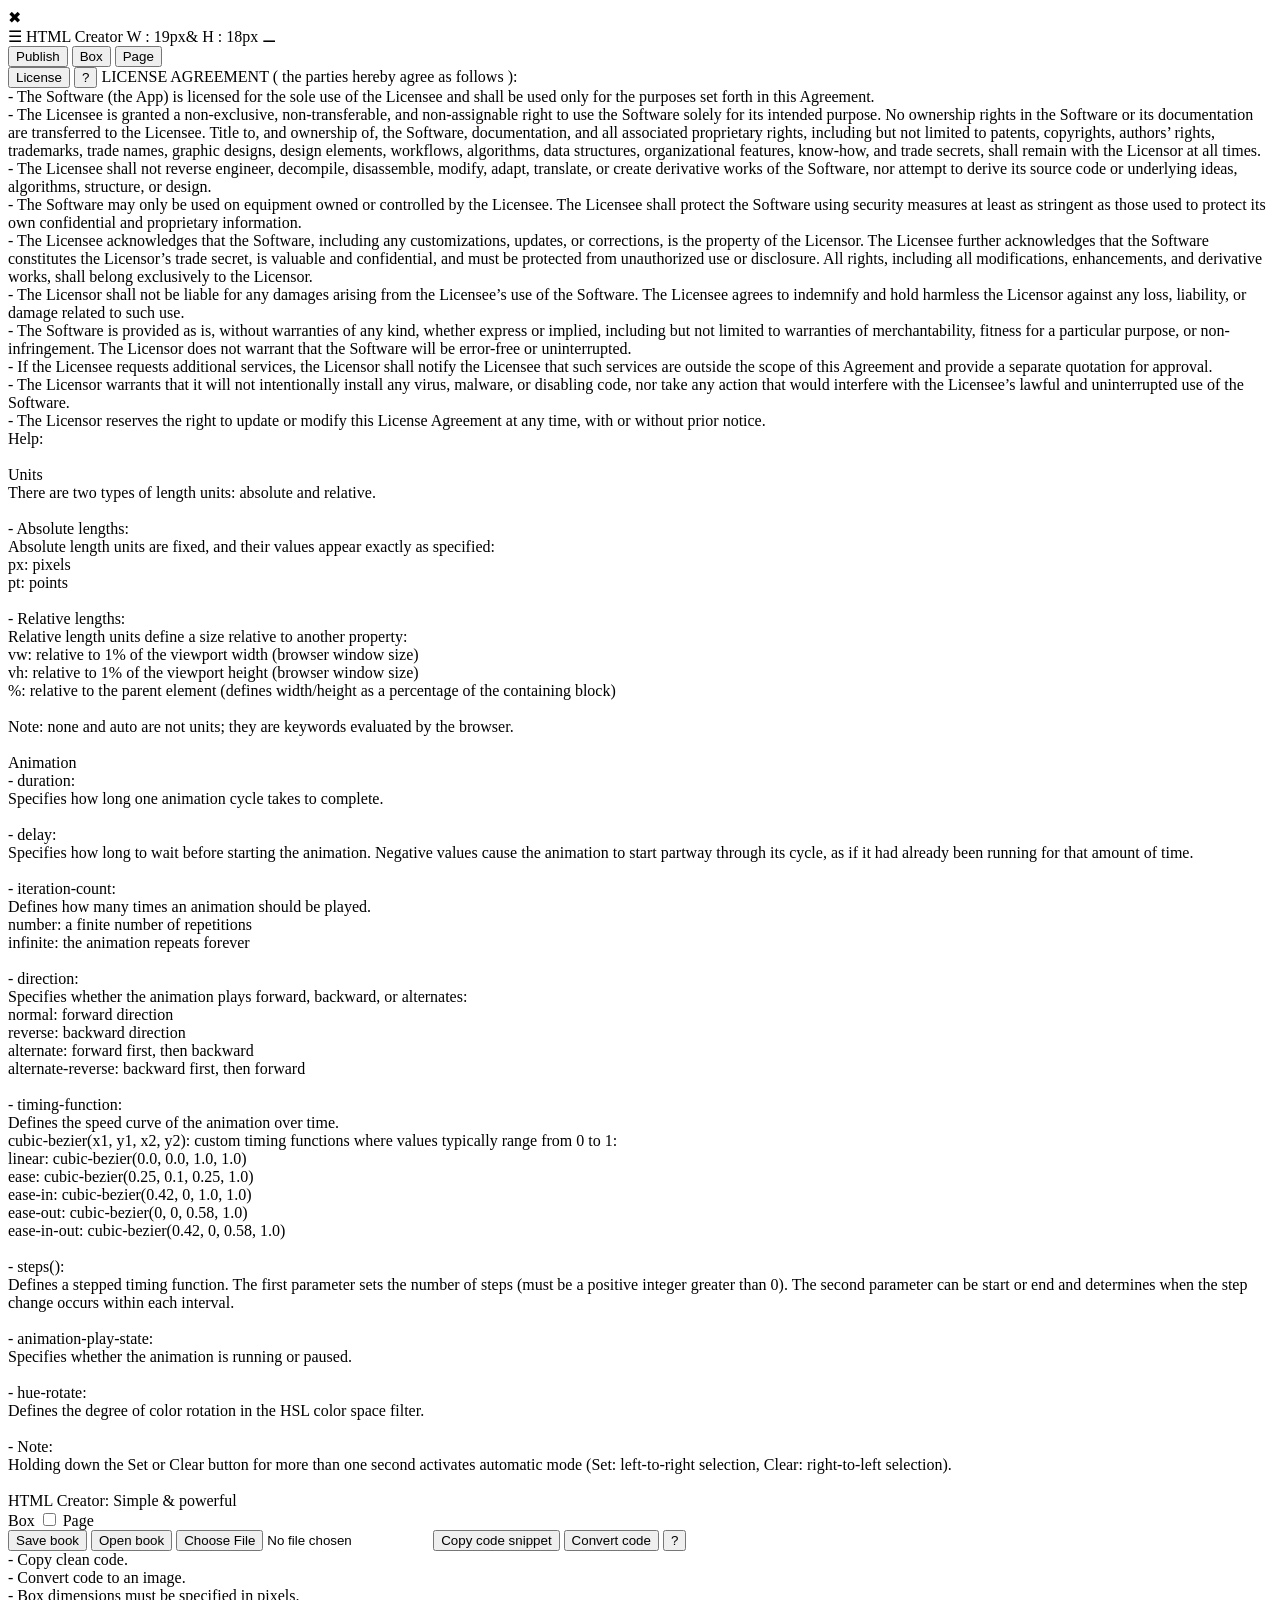
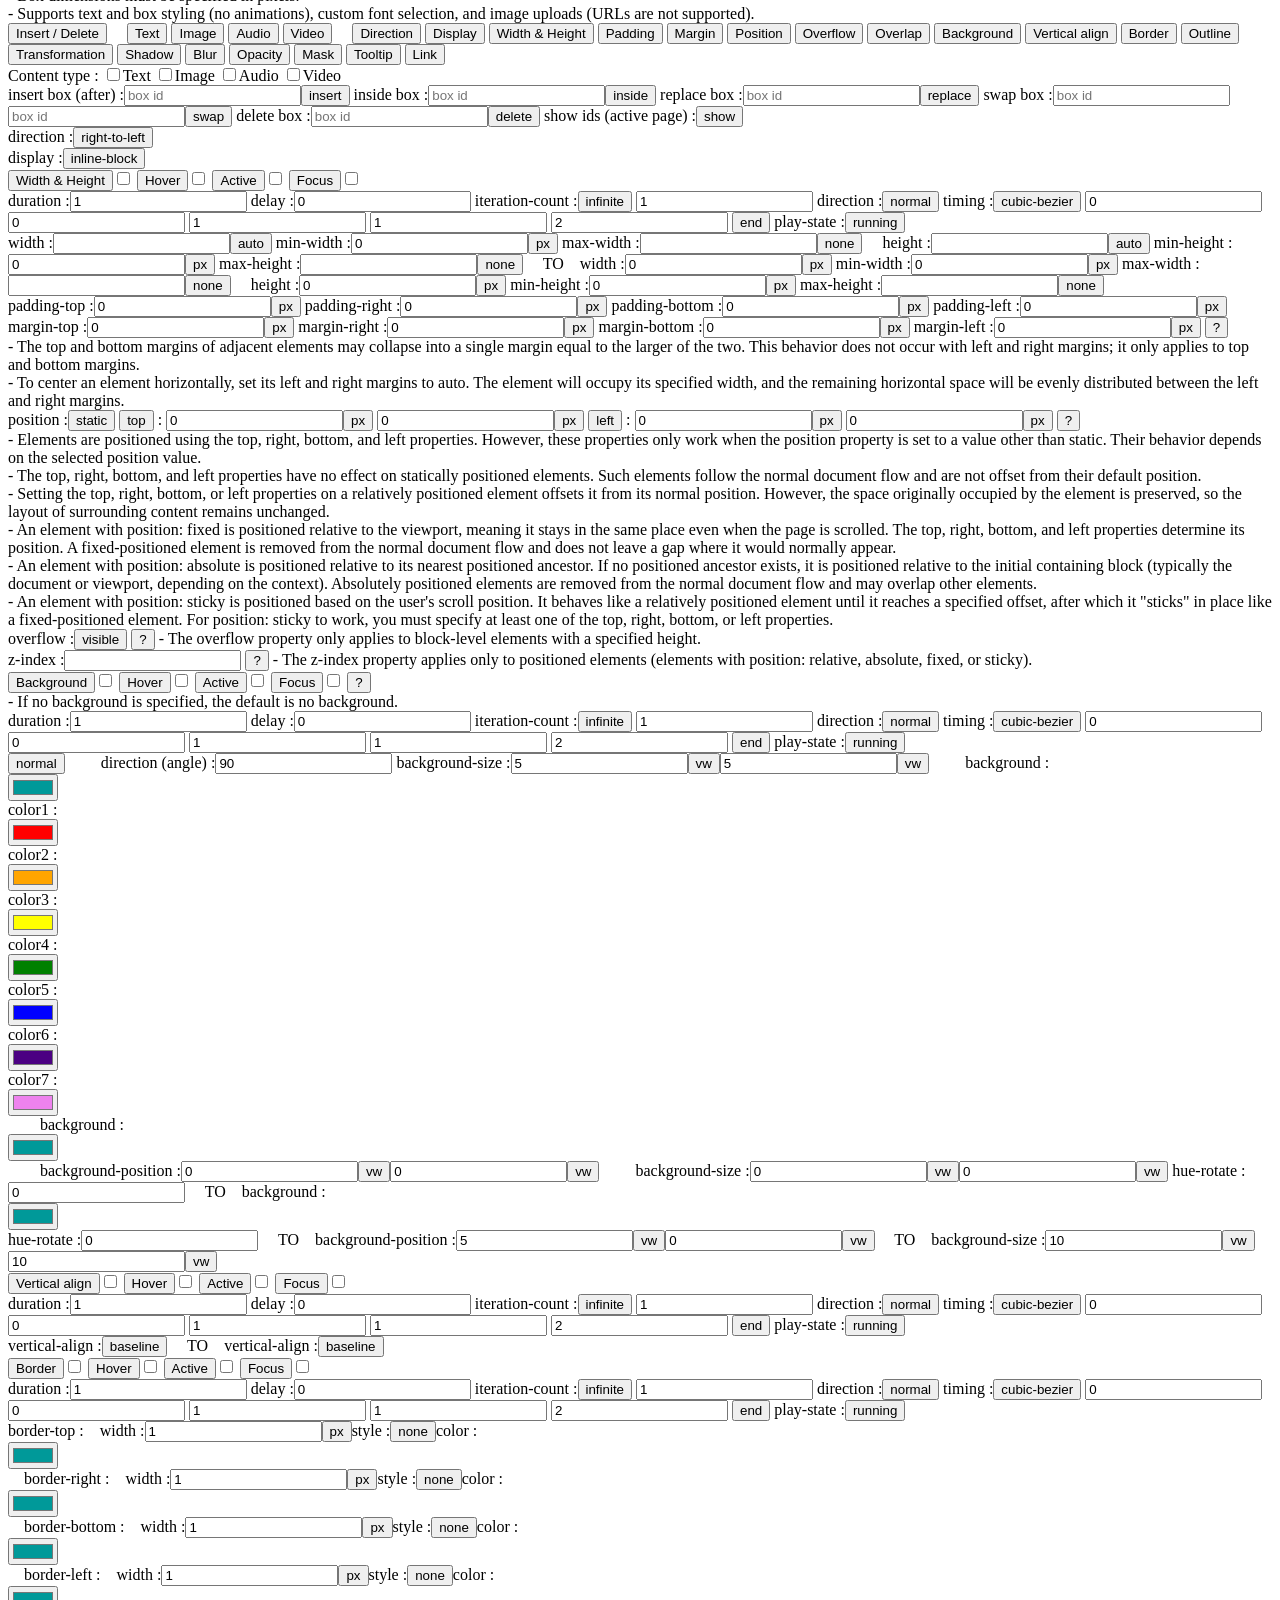
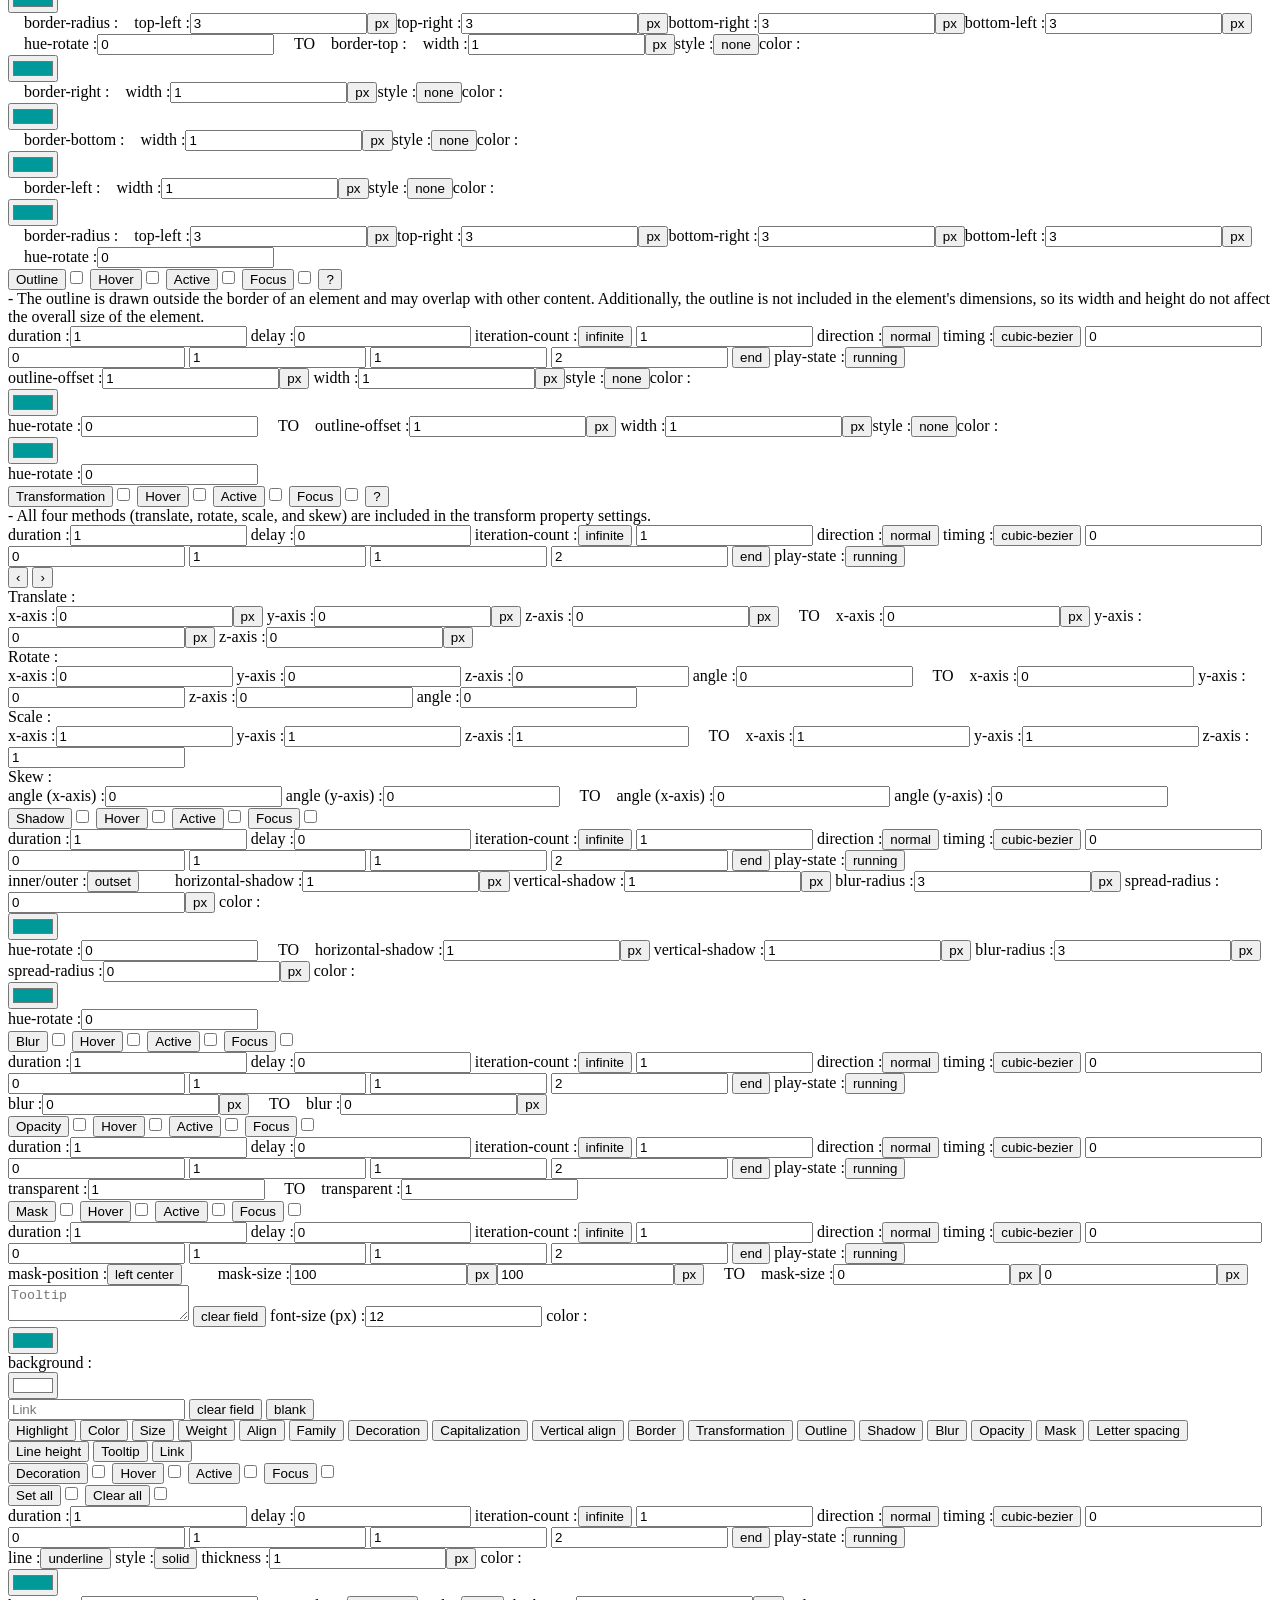
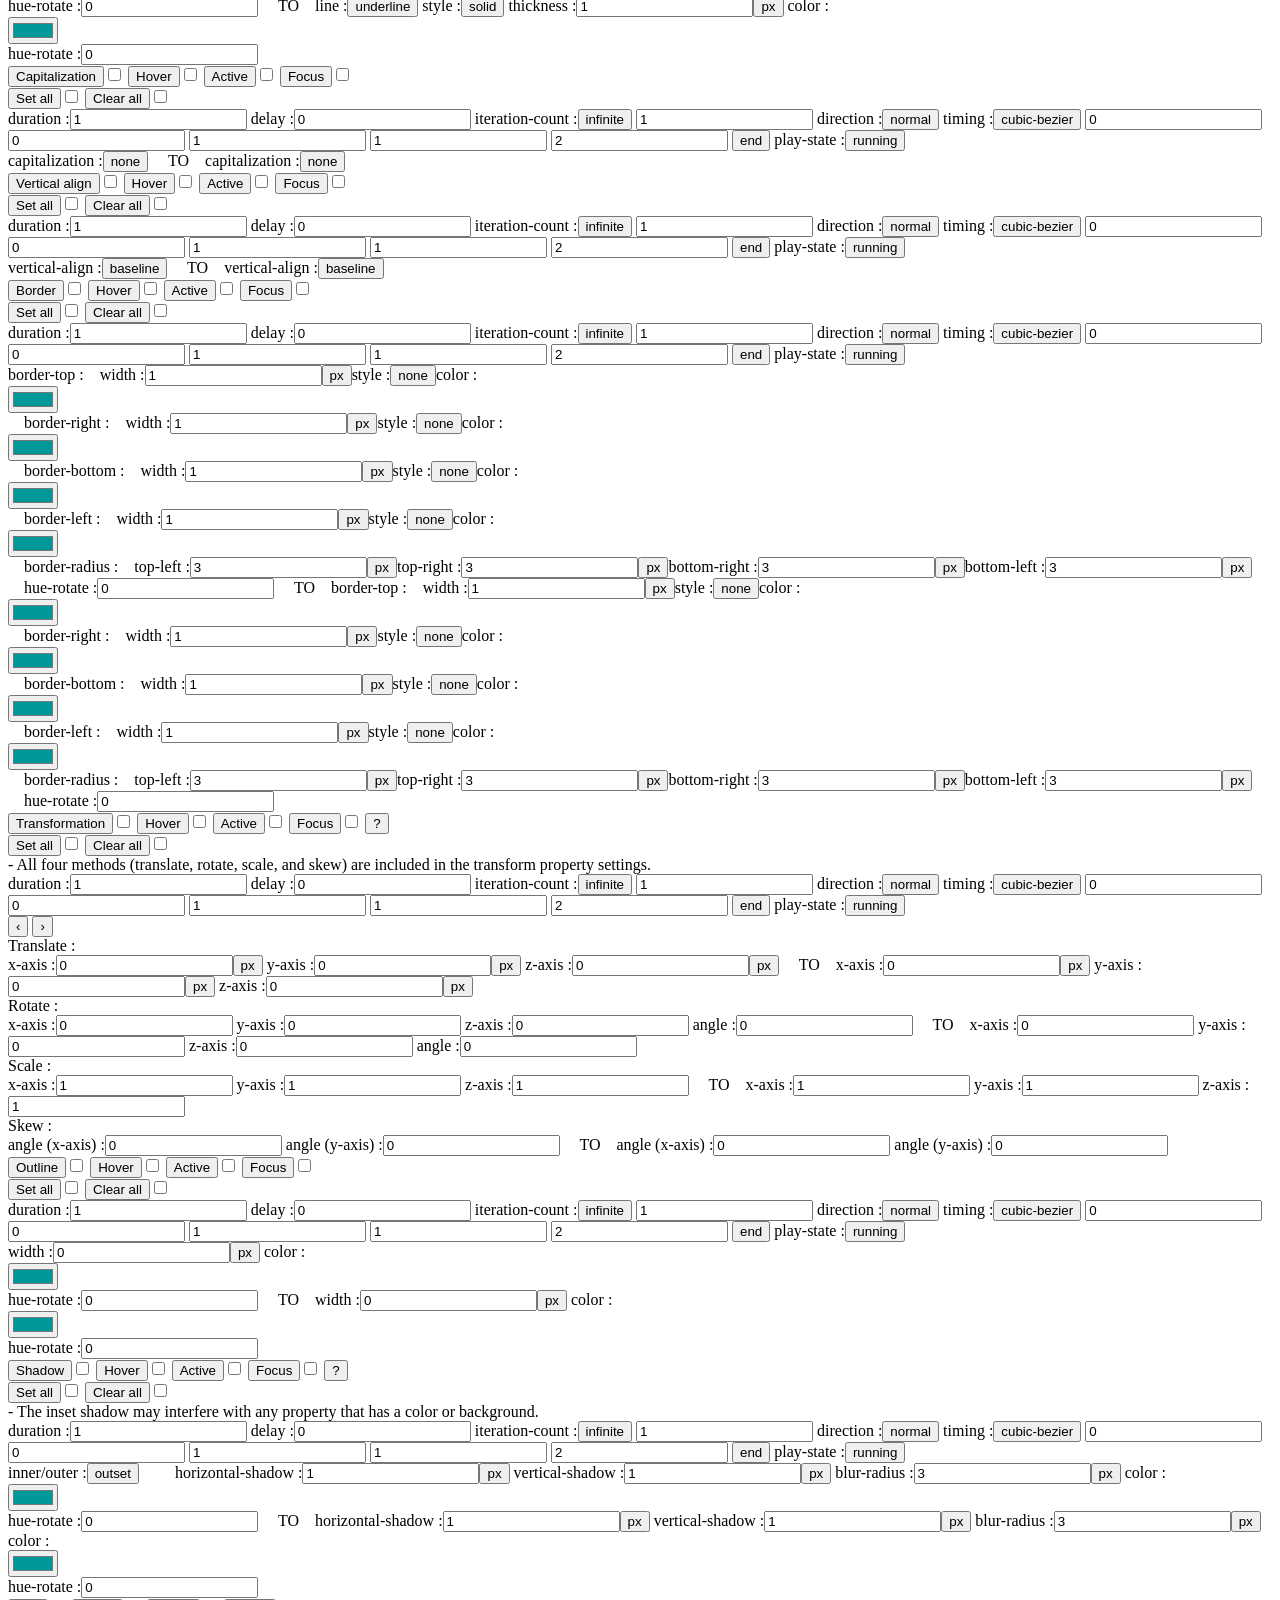
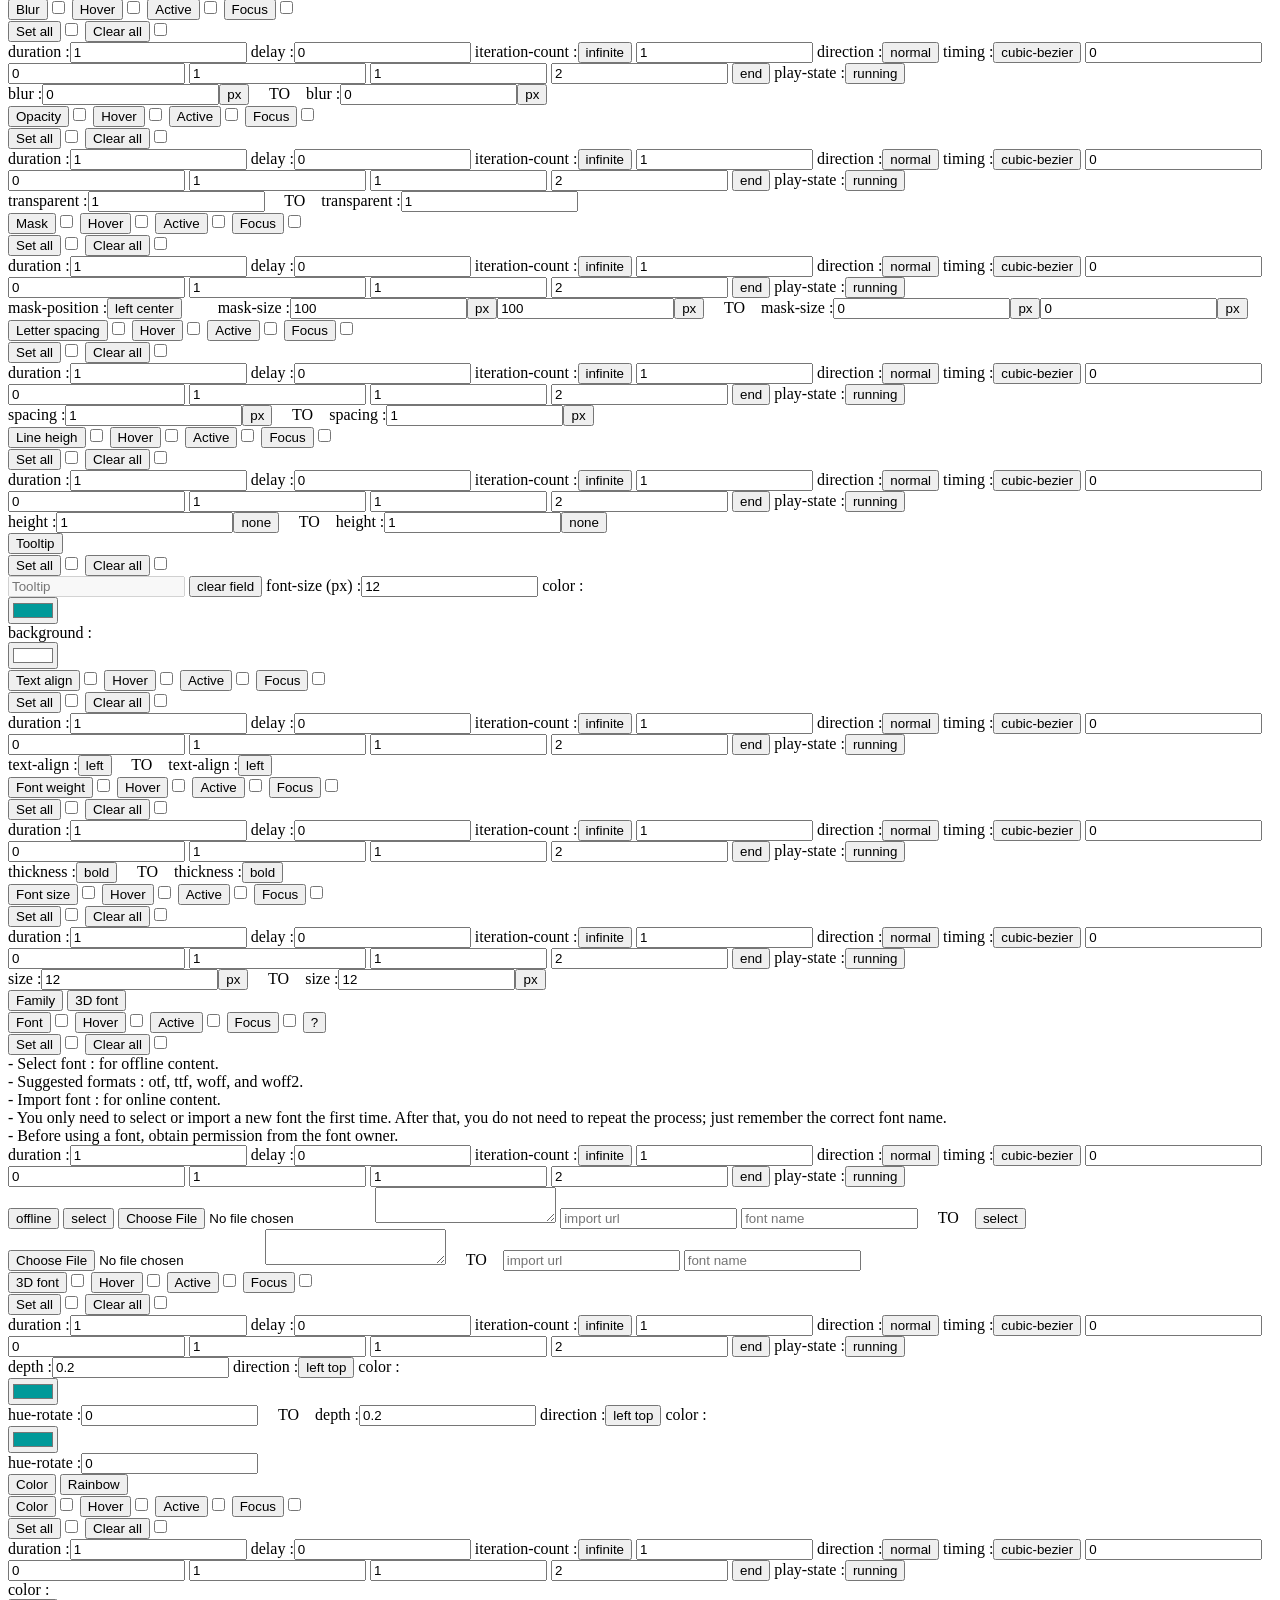
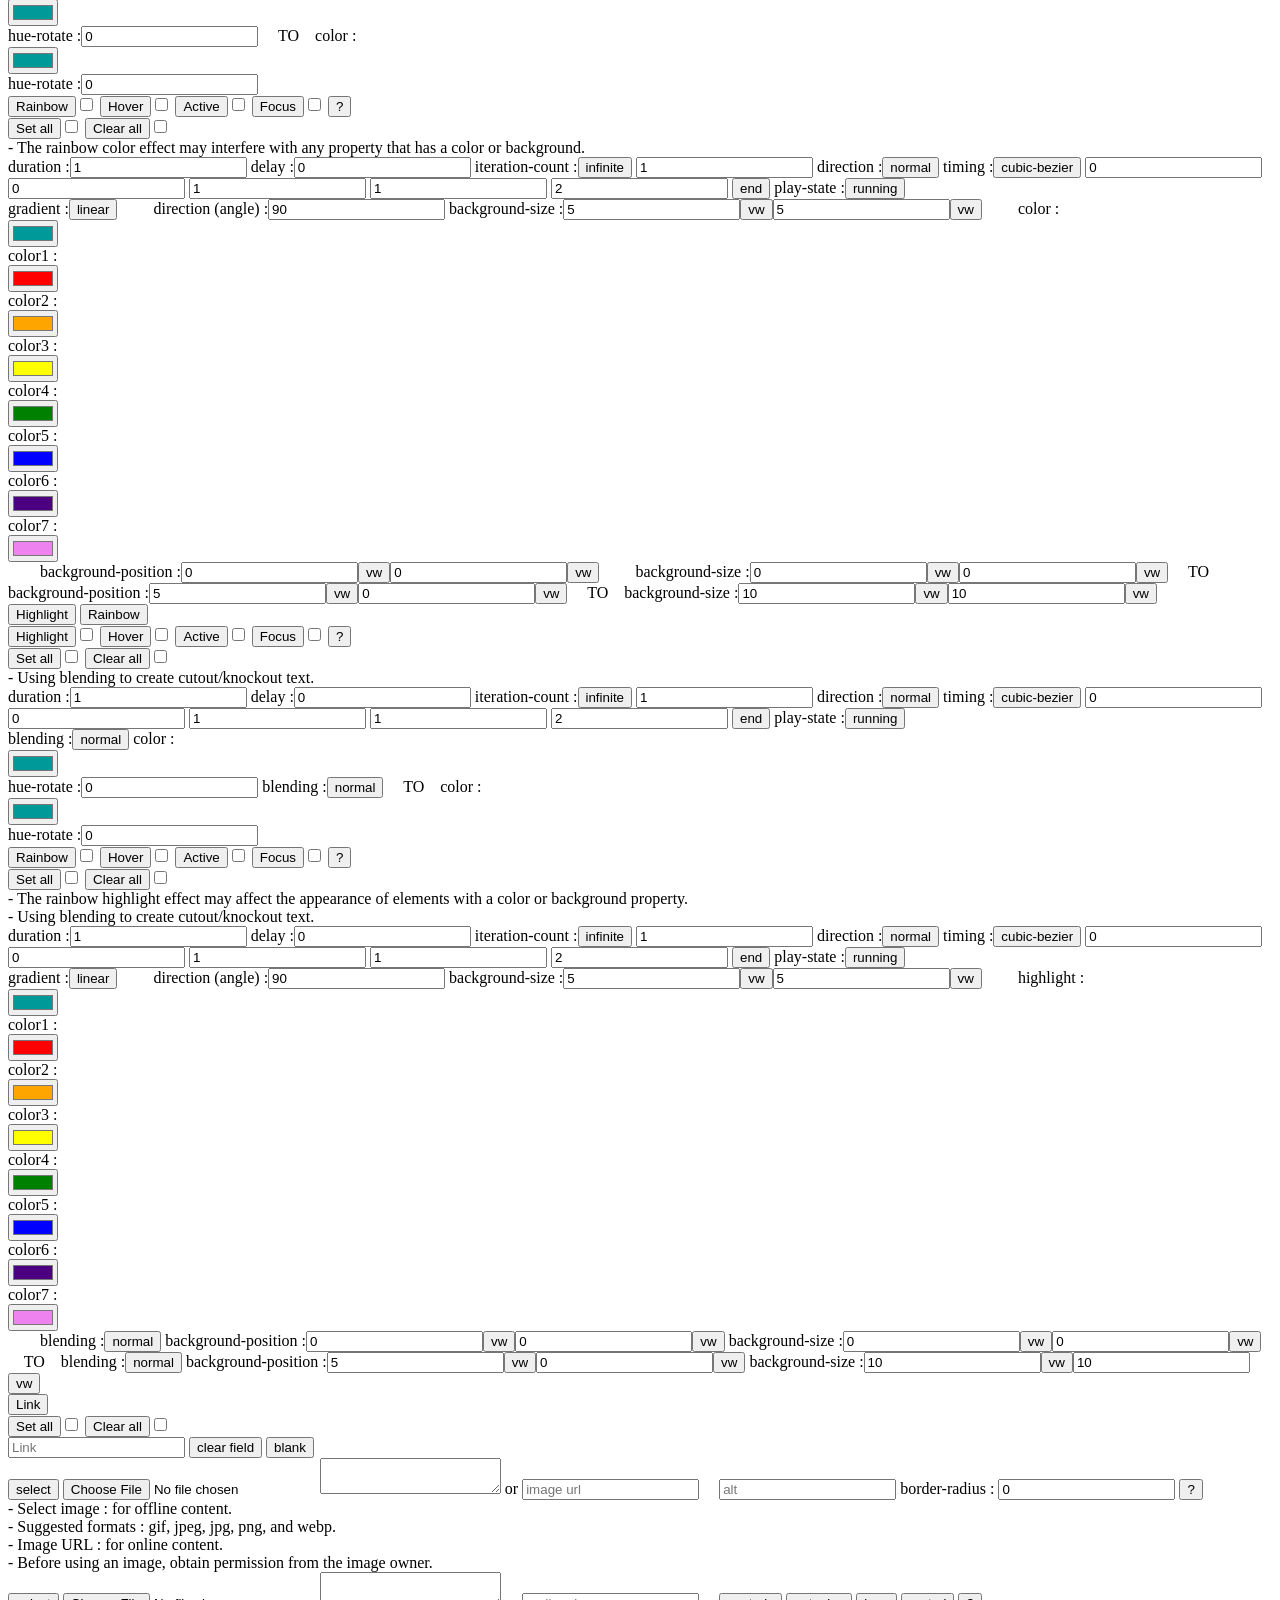
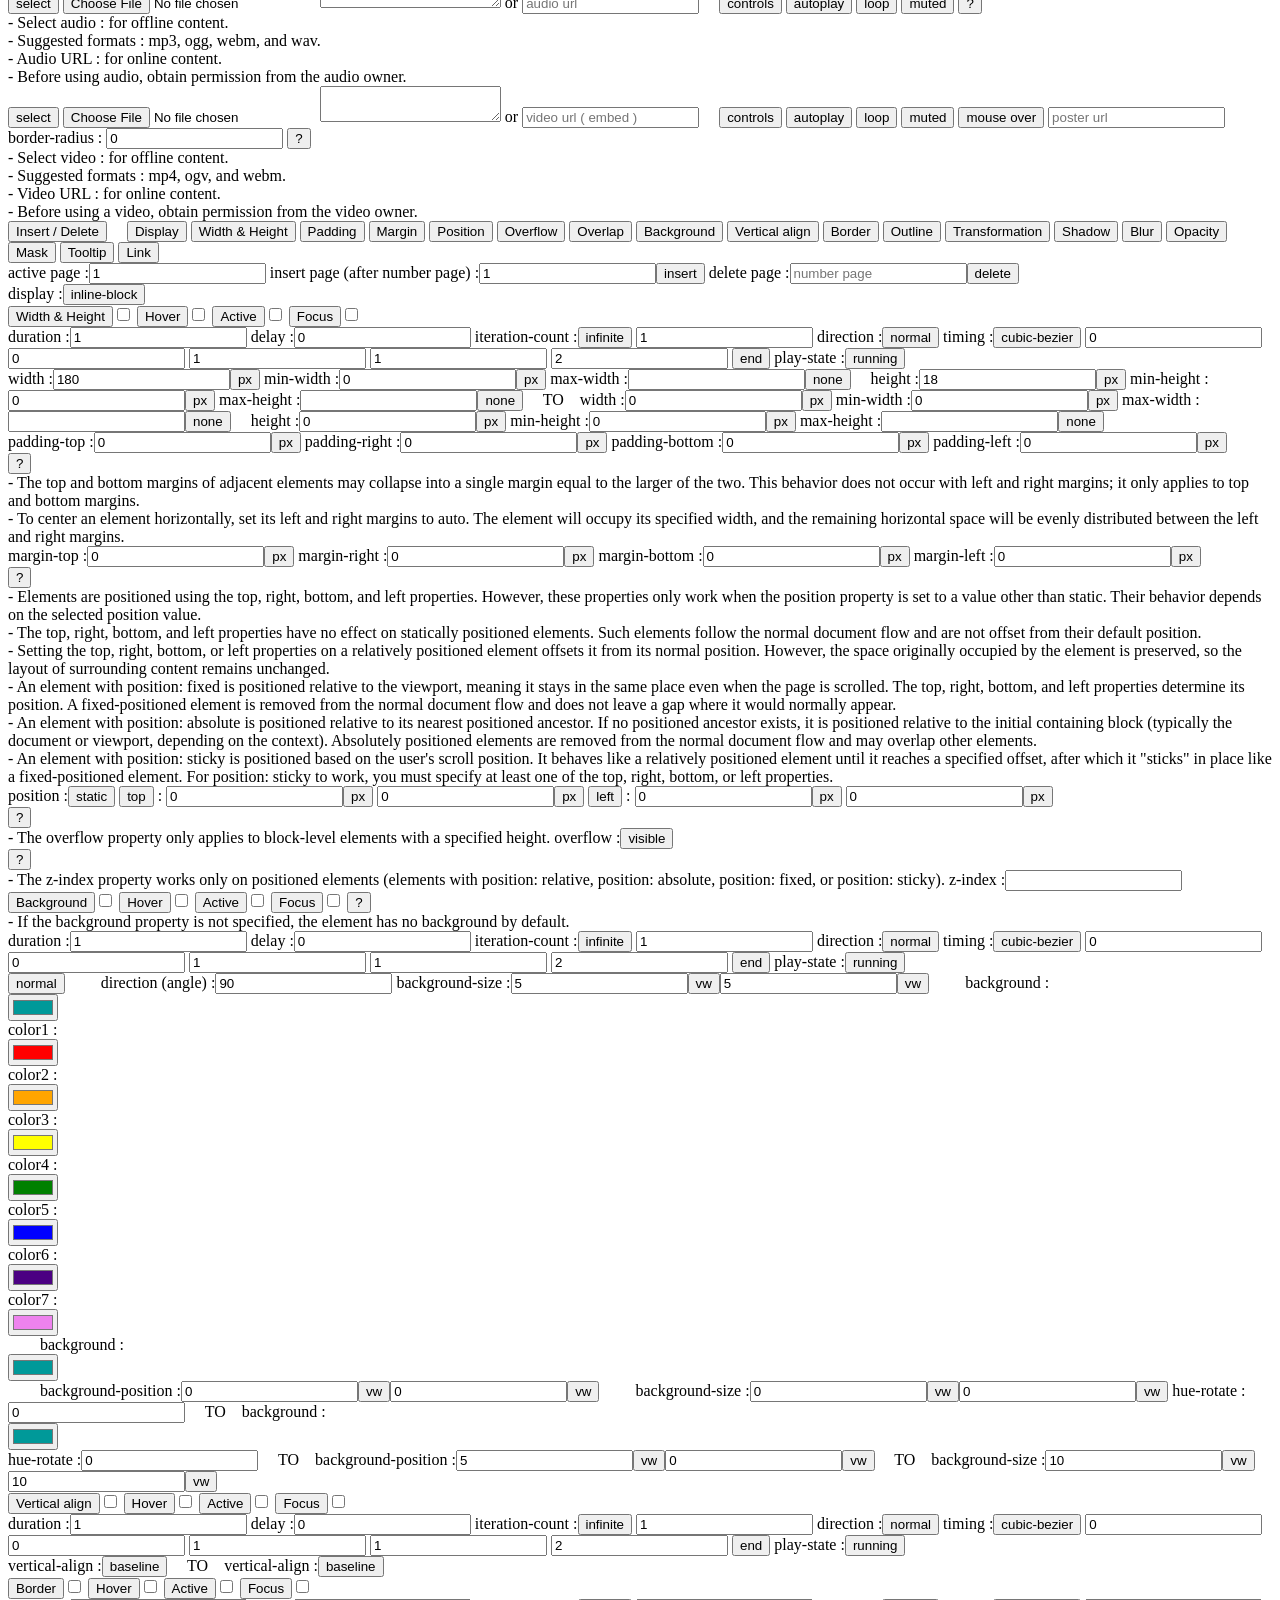
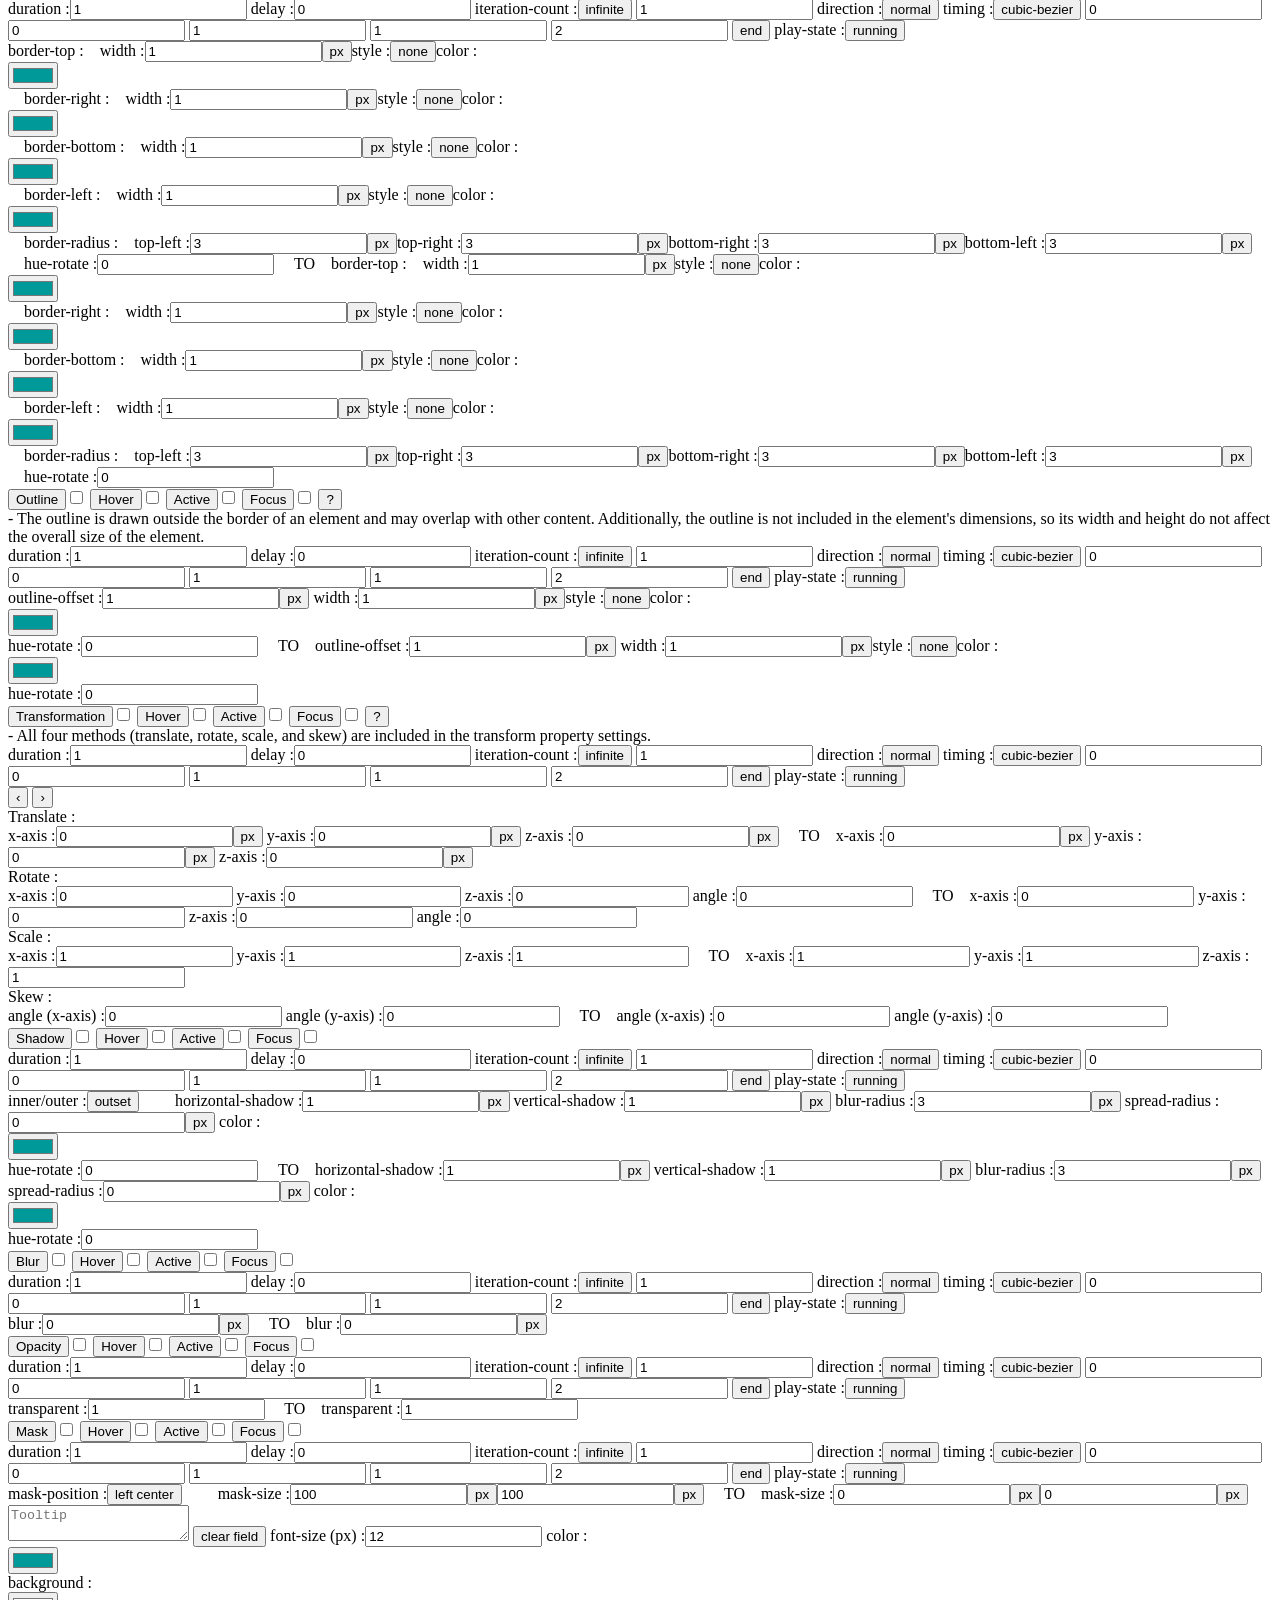
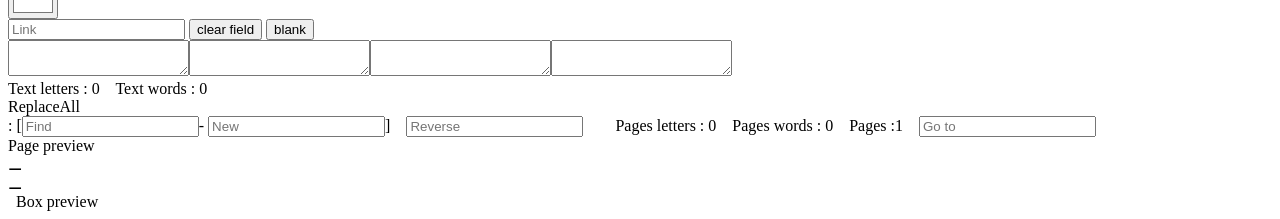
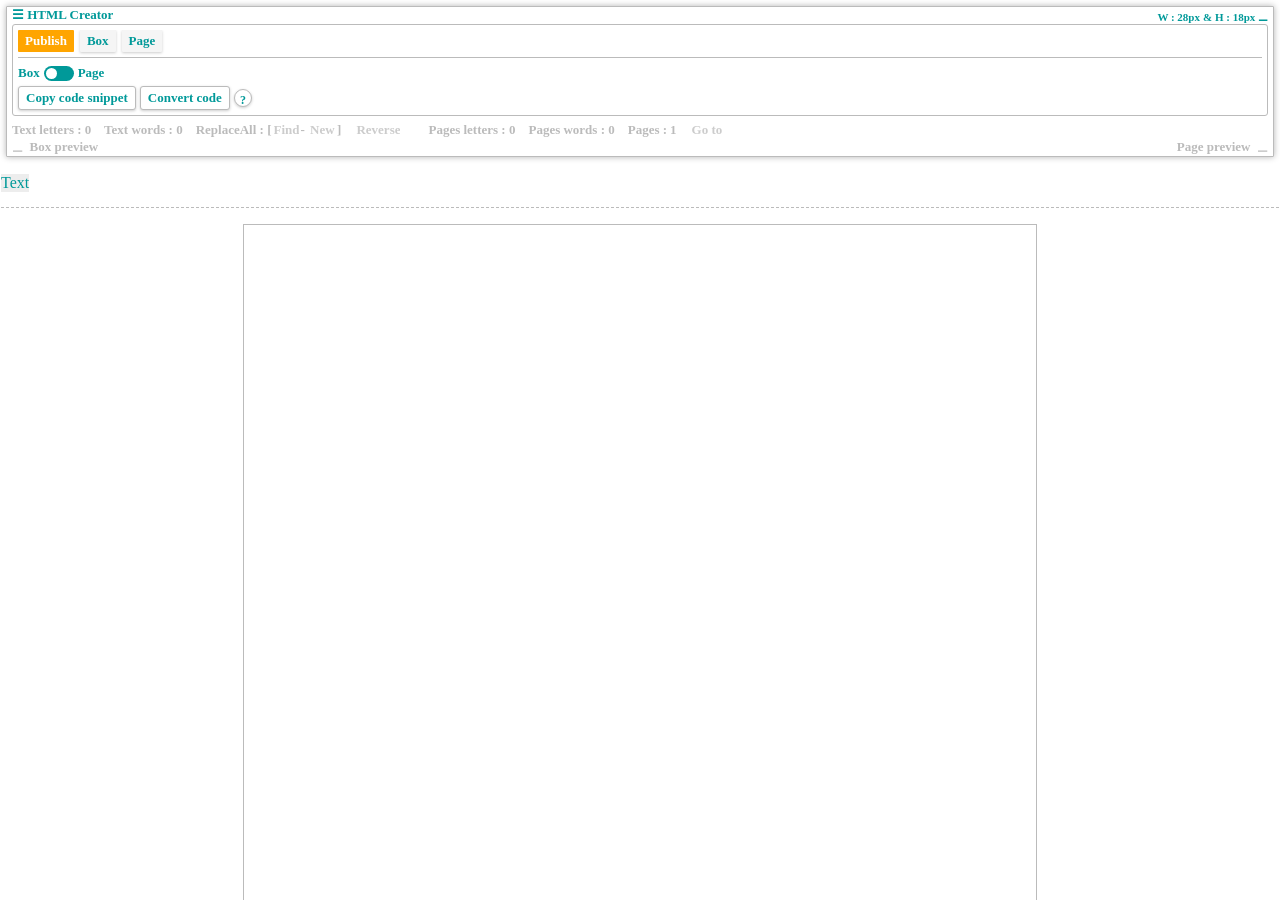
